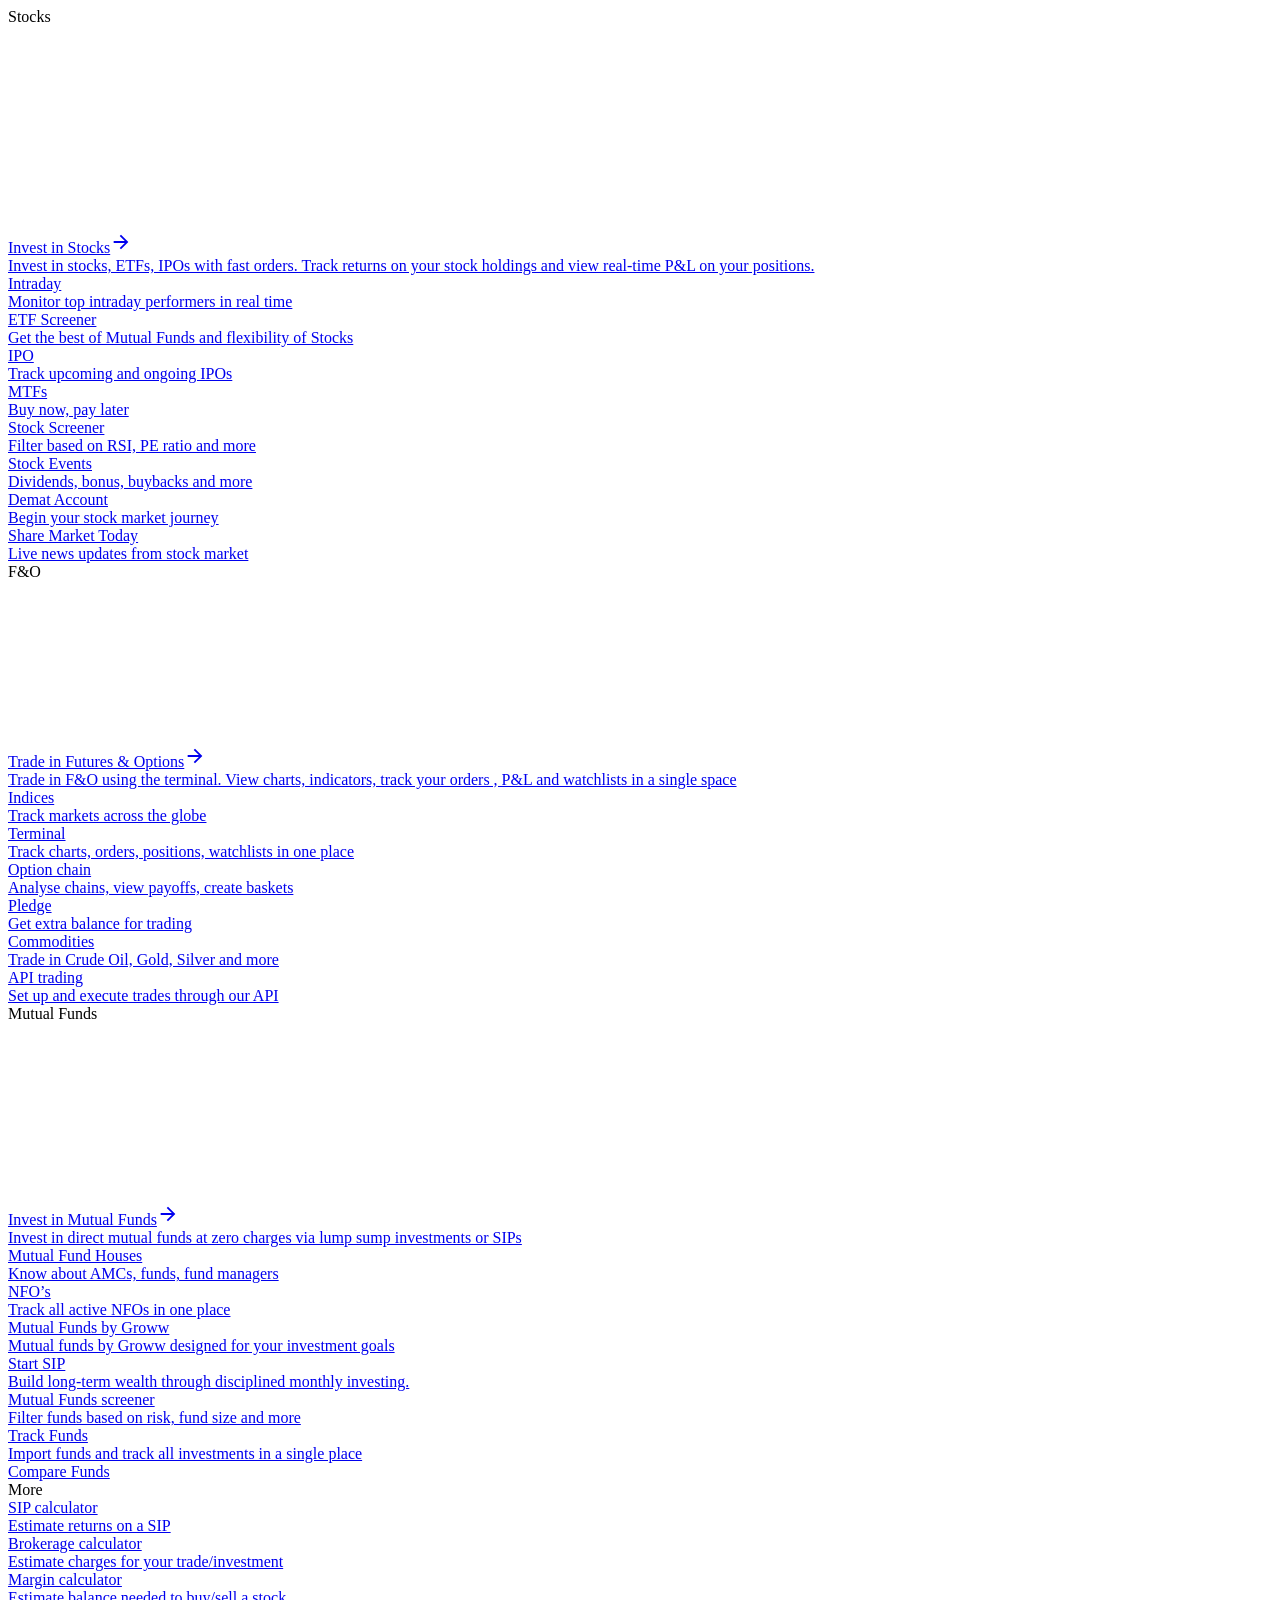
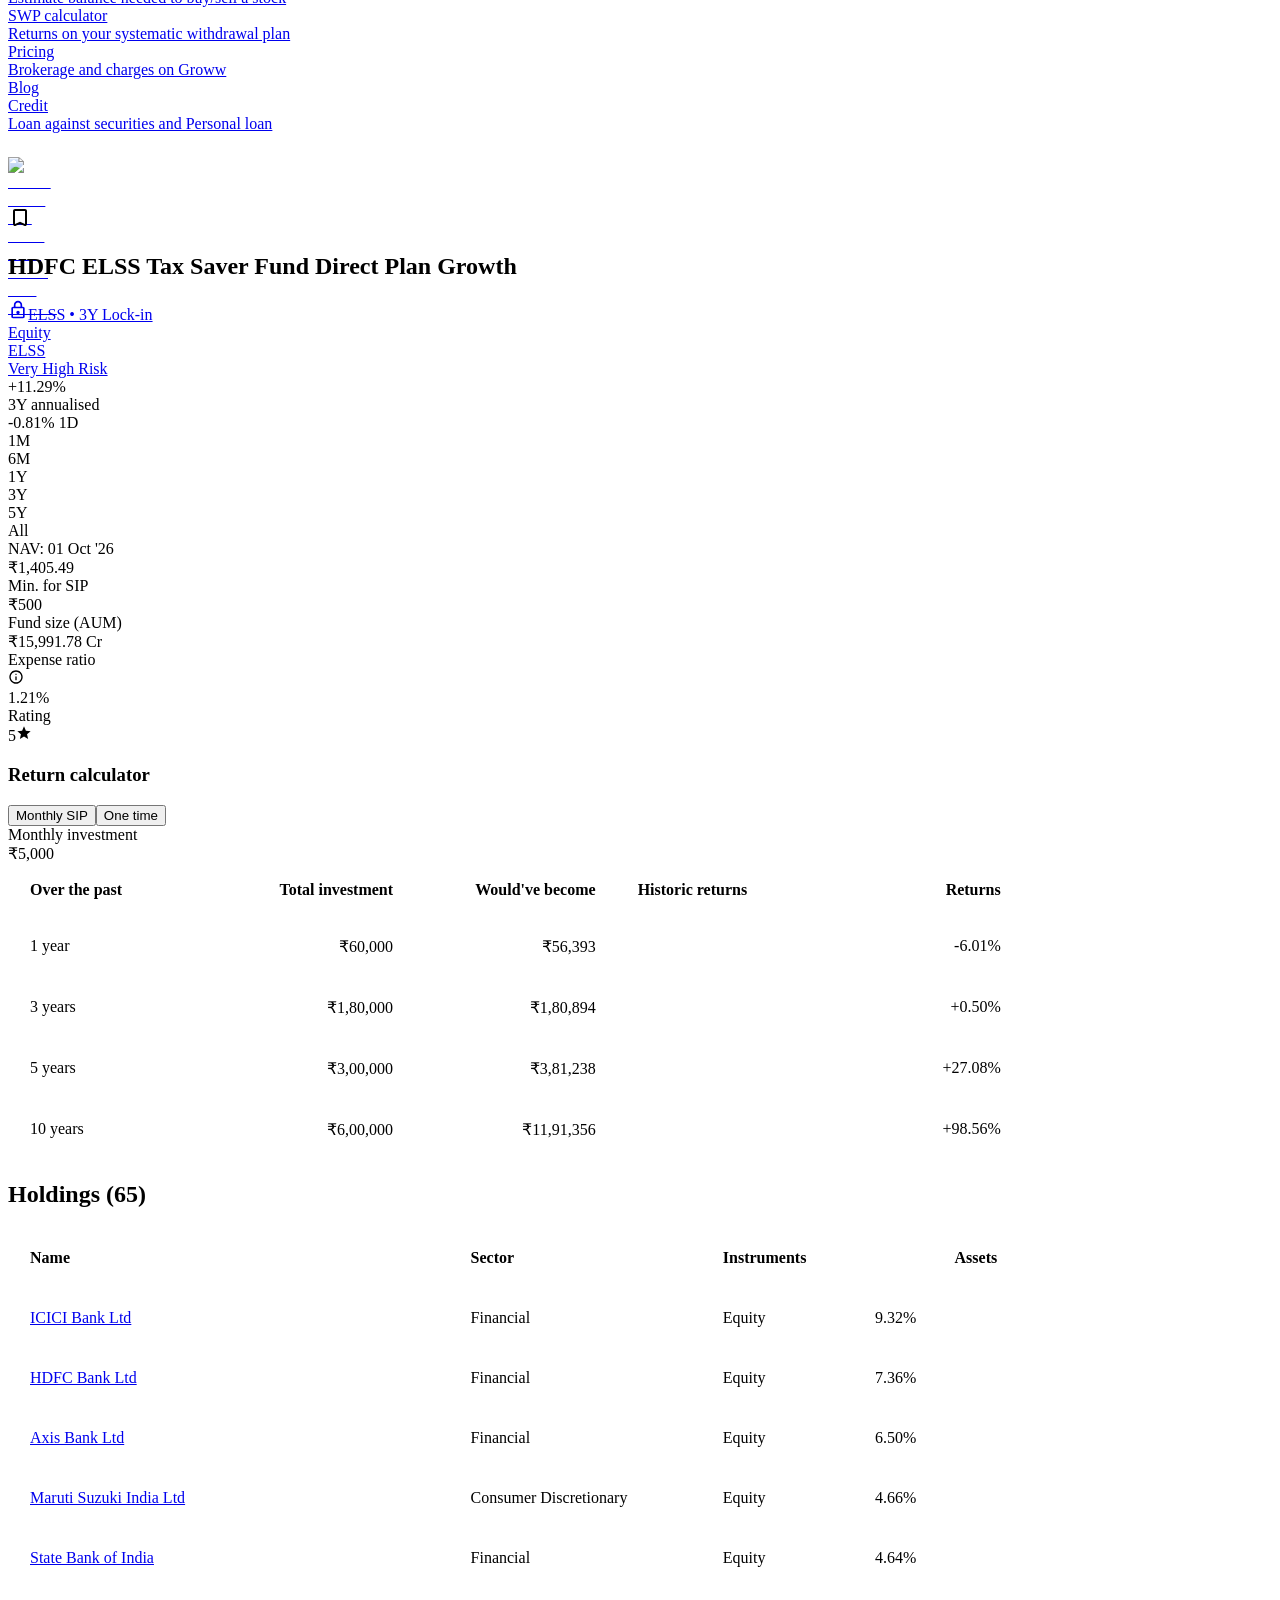
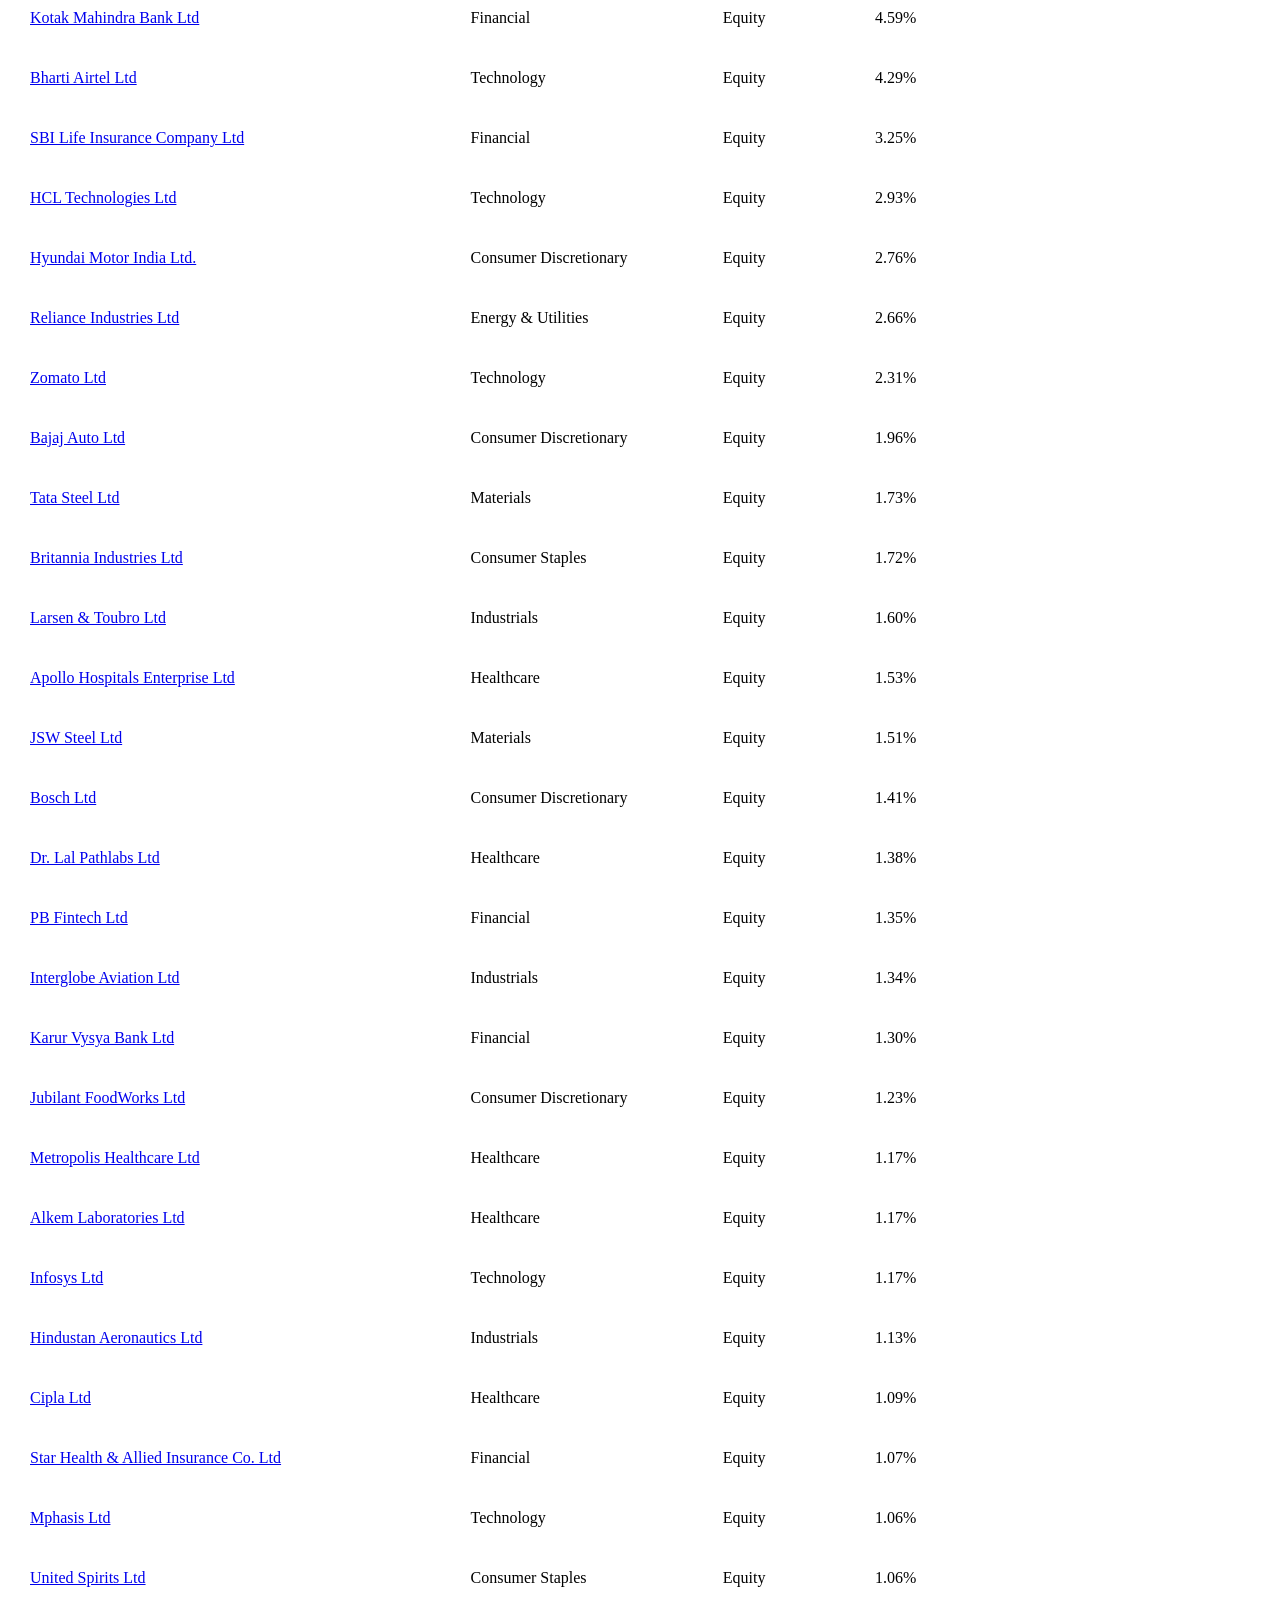
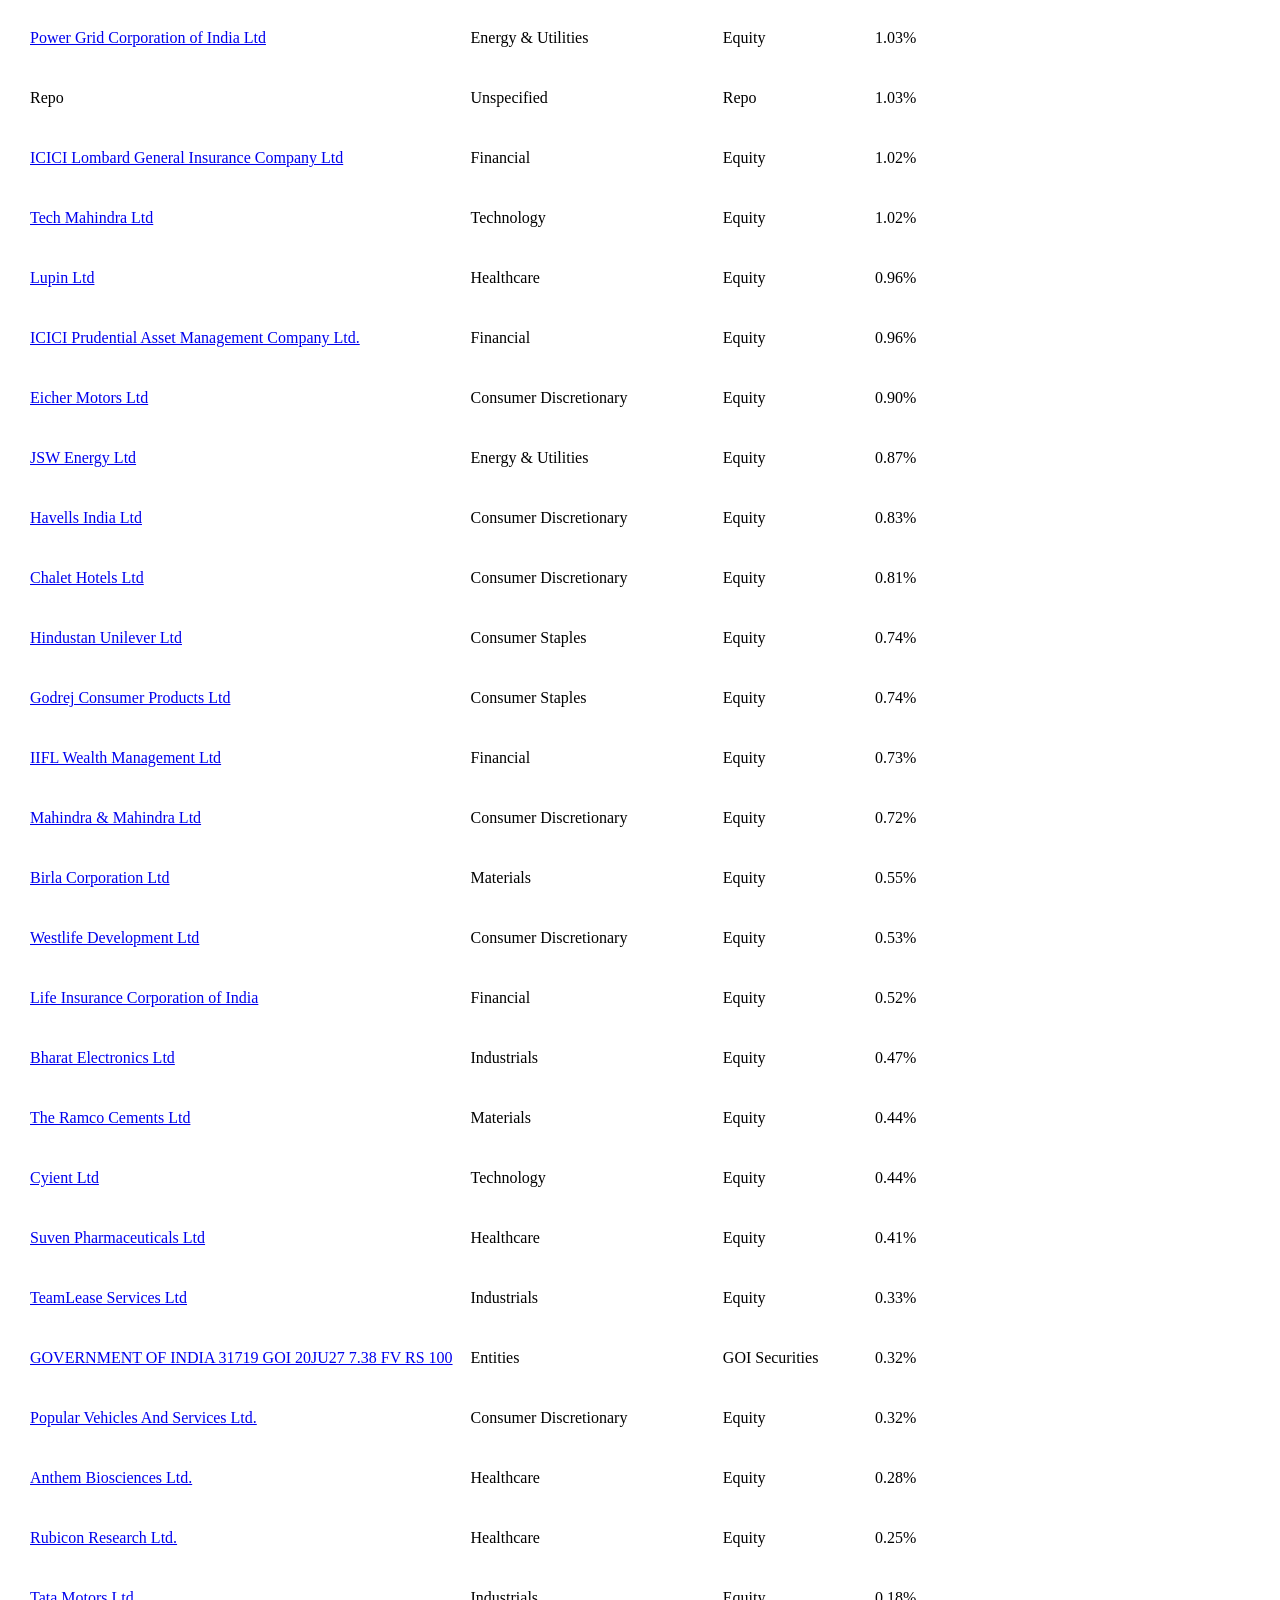
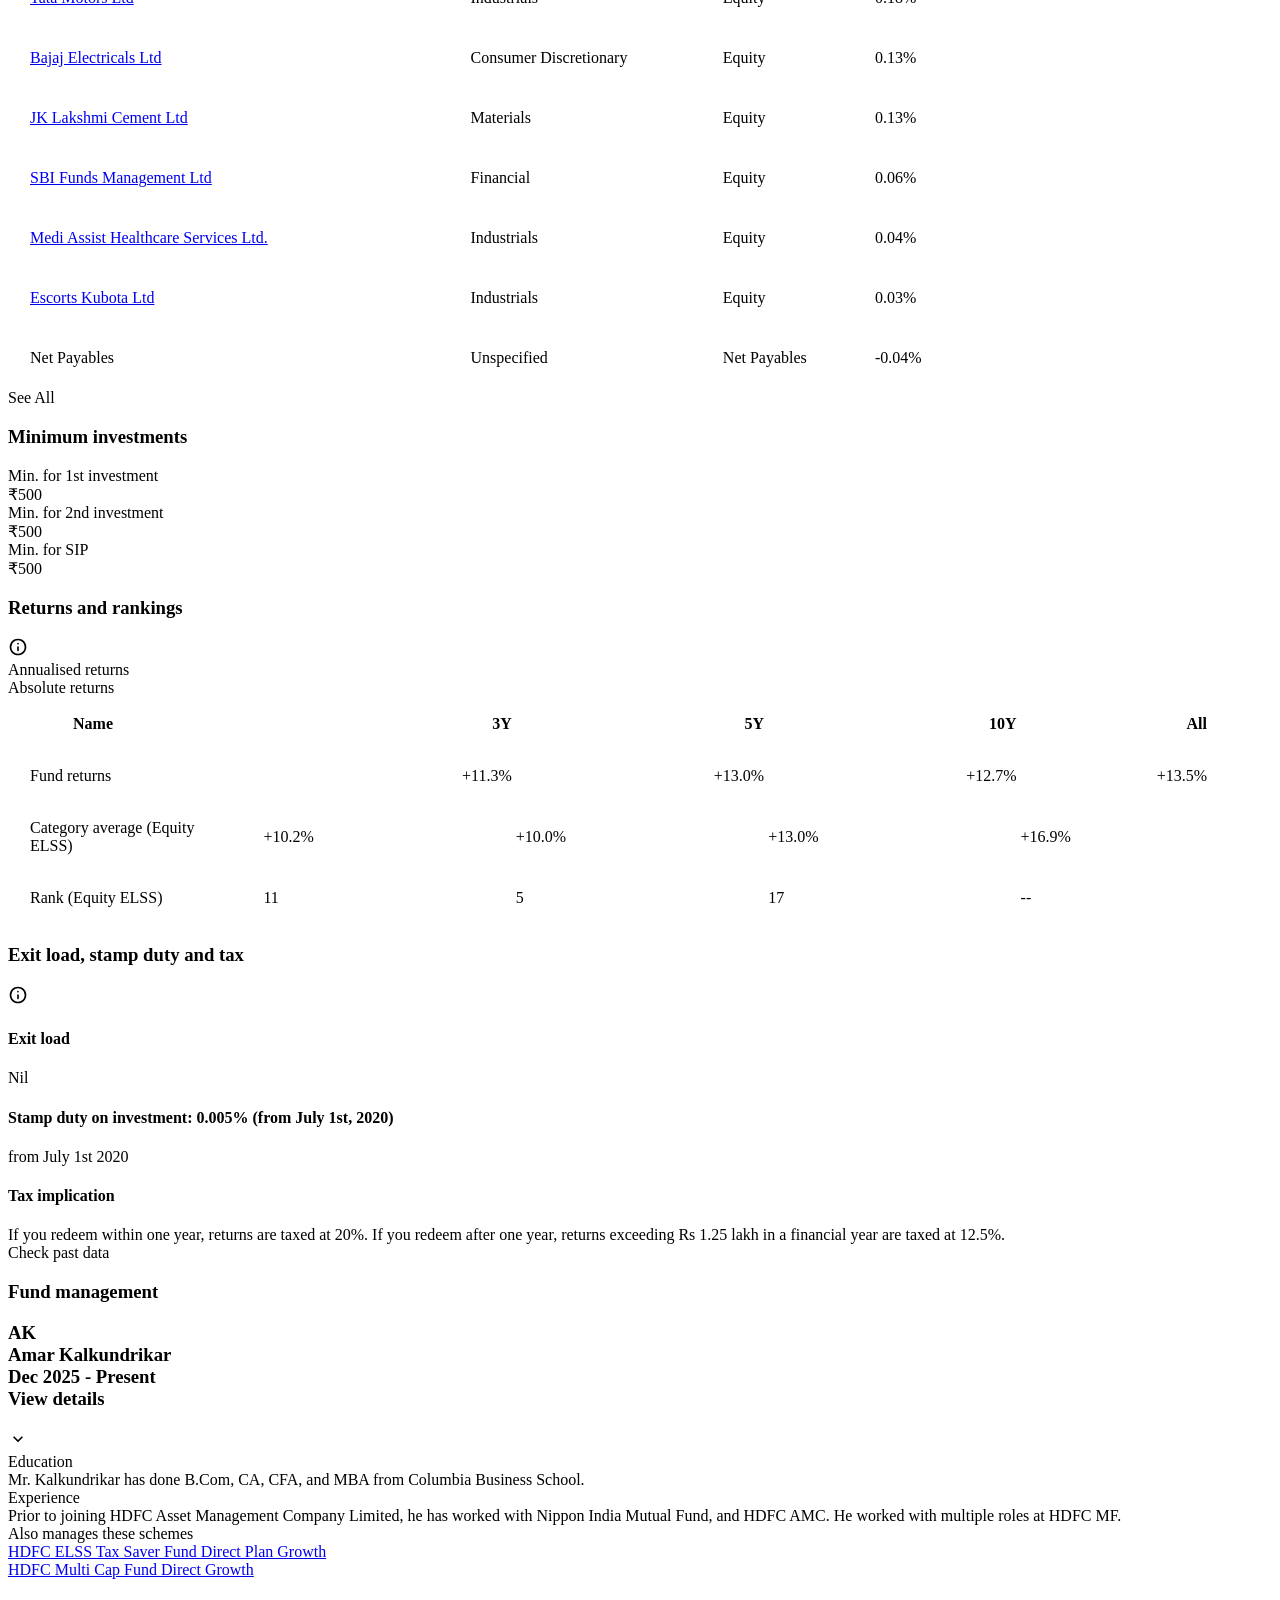
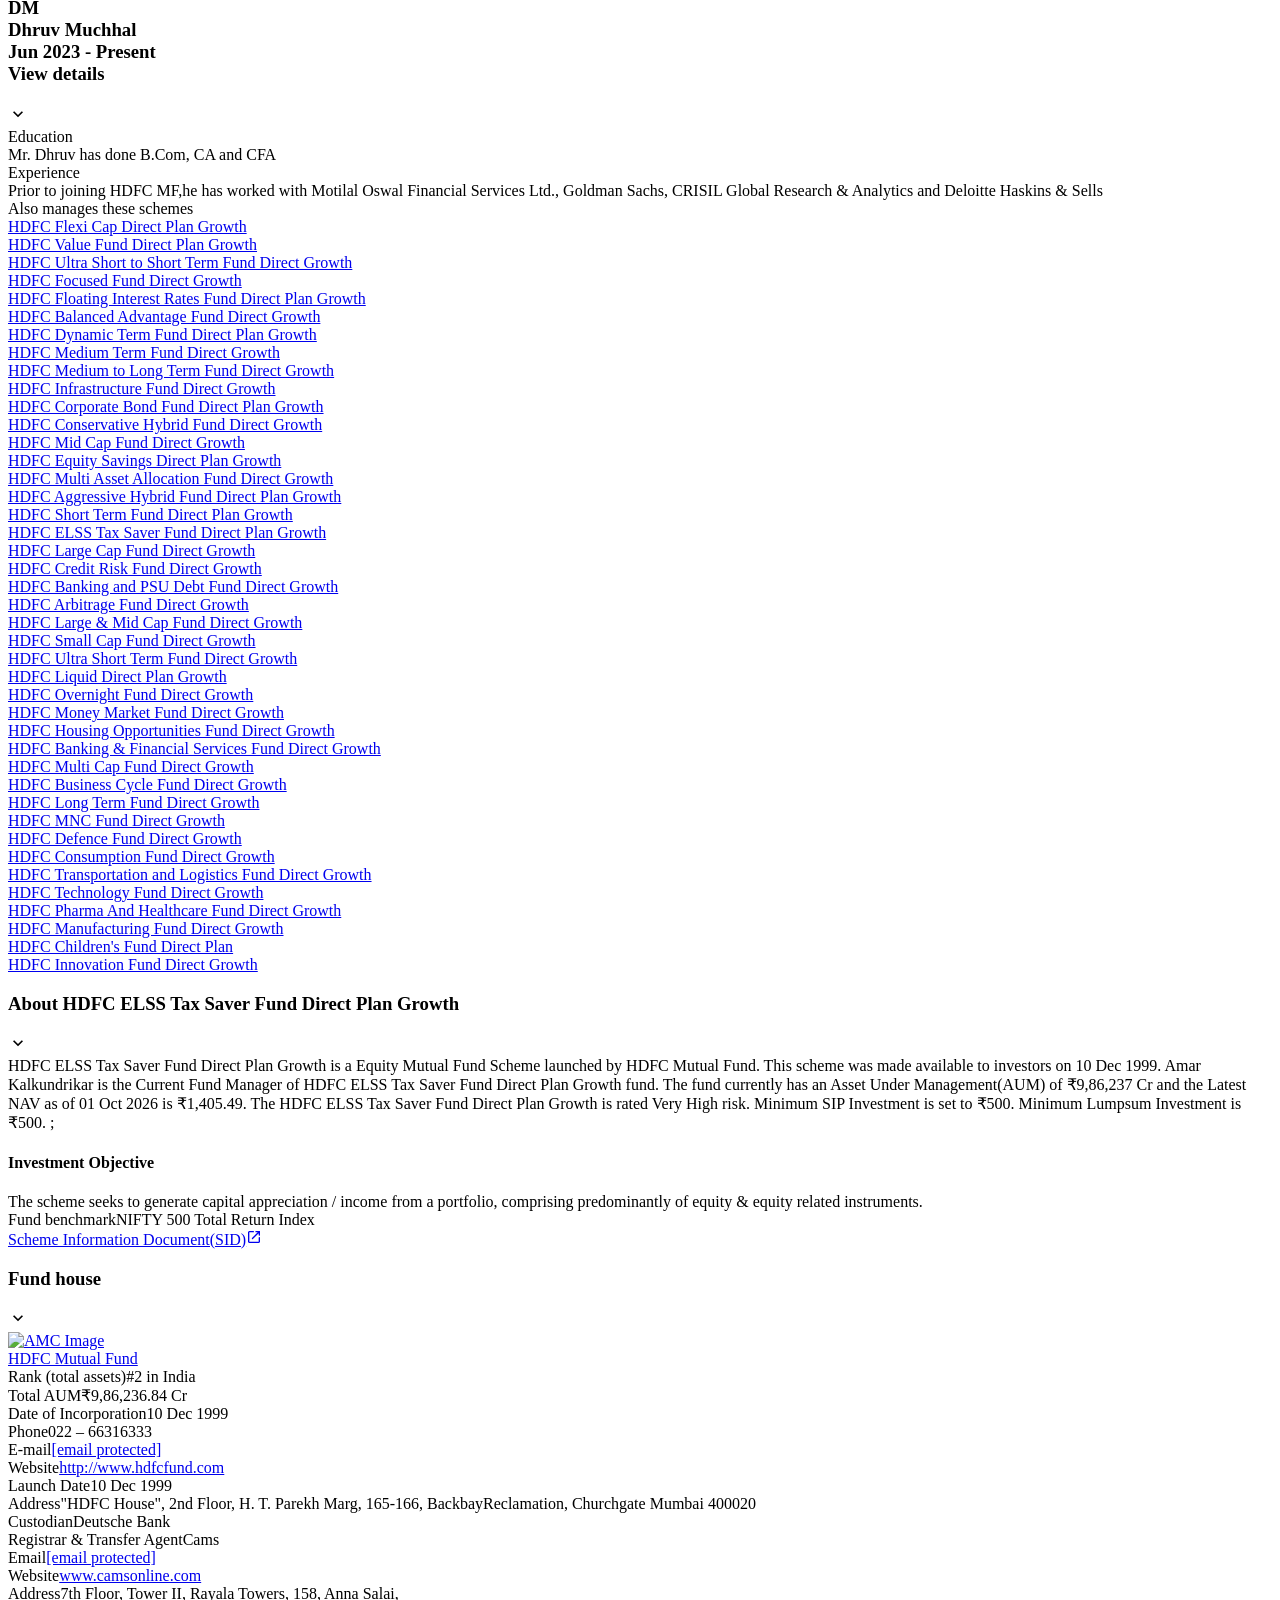
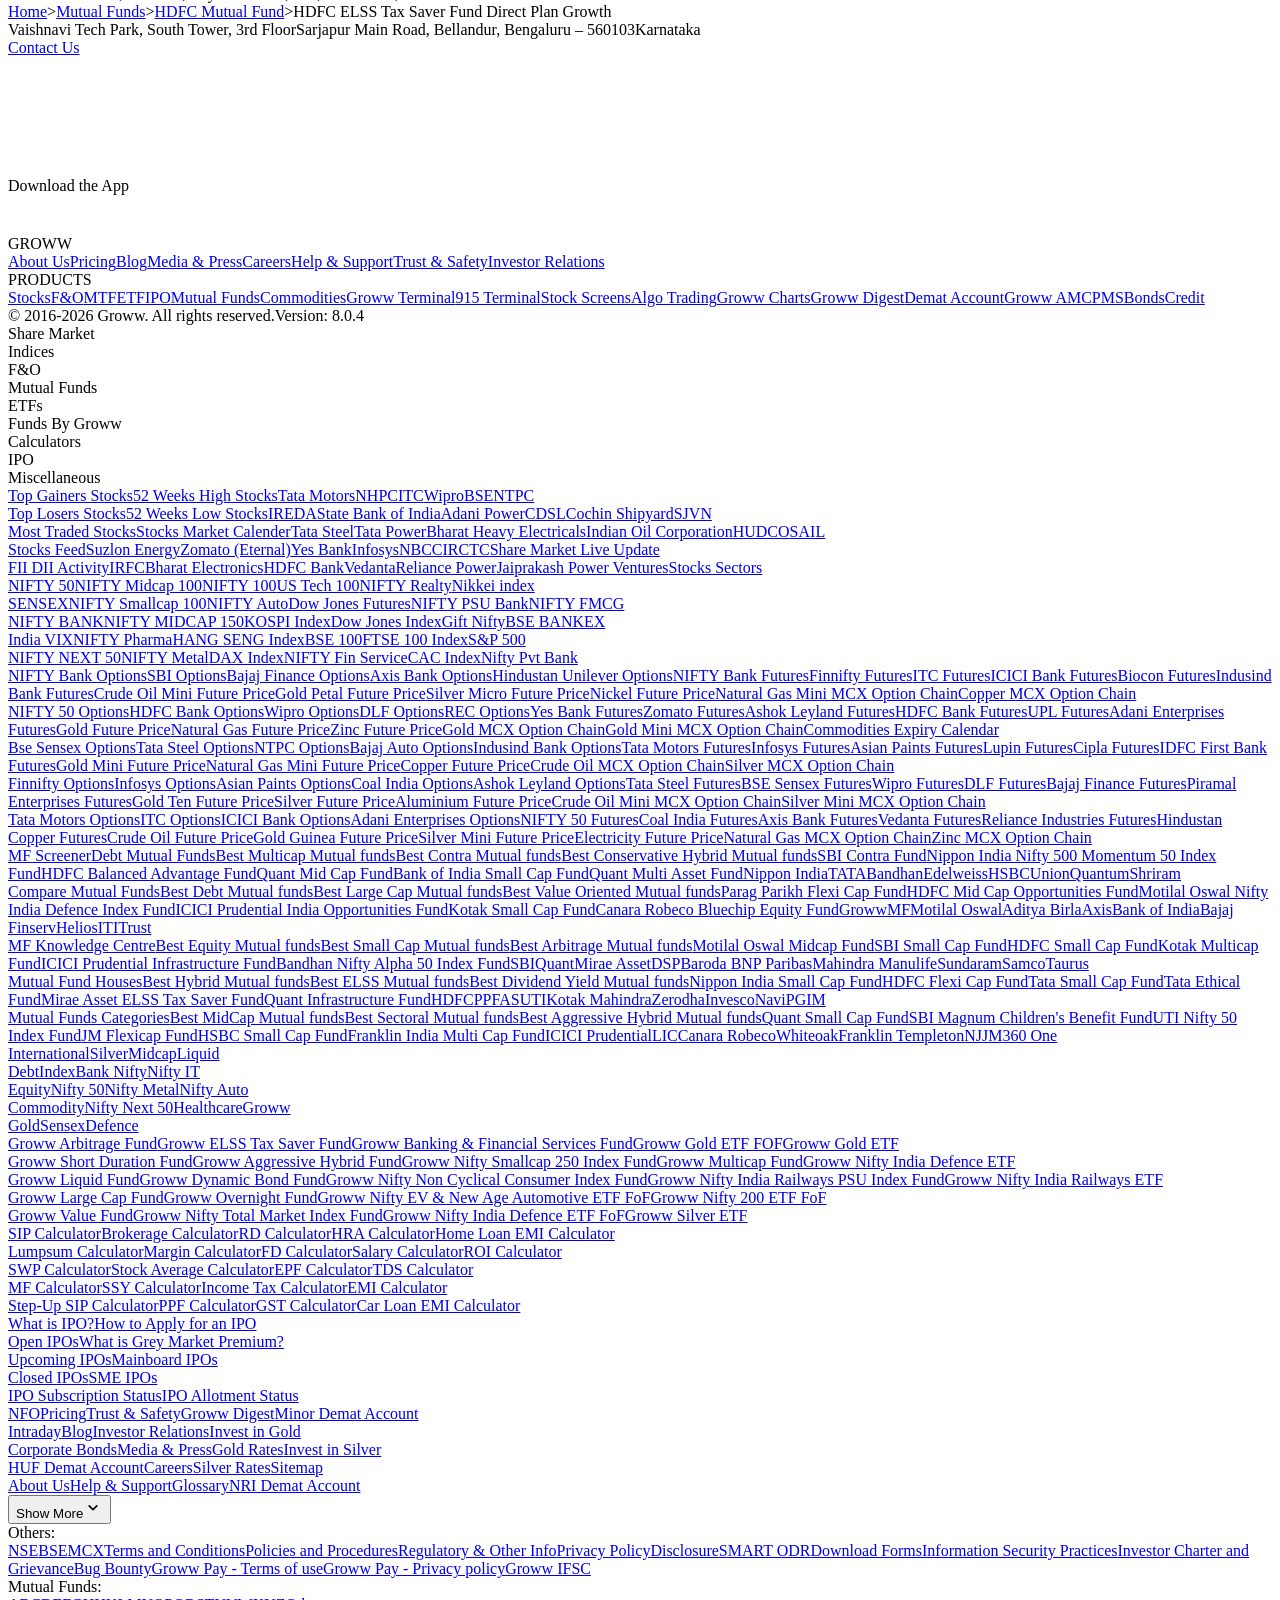
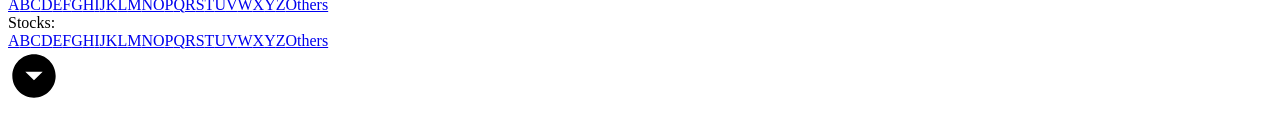
==== src/data/raw/hdfc-elss-tax-saver-fund.html @ b221eff6 "chore: refresh knowledge base data [automated]" ====
<!DOCTYPE html><html lang="en" data-theme="light" style="color-scheme:light"><head><meta charSet="utf-8" data-next-head=""/><meta name="viewport" content="width=device-width, initial-scale=1, minimum-scale=1" data-next-head=""/><link rel="icon" href="/favicon32x32-groww.ico" data-next-head=""/><title data-next-head="">HDFC ELSS Tax Saver Fund Direct Plan Growth - NAV, Mutual Fund Performance &amp; Portfolio</title><meta name="description" content="HDFC ELSS Tax Saver Fund Direct Plan Growth - Get latest NAV, SIP Returns &amp; Rankings, Ratings, Fund Performance, Portfolio, Expense Ratio, Holding Analysis, and Peers.
  Invest in HDFC ELSS - Tax Saver Fund Online with Groww." data-next-head=""/><meta name="robots" content="index" data-next-head=""/><meta name="twitter:card" content="summary_large_image" data-next-head=""/><meta name="twitter:image" content="https://groww.in/groww-logo-270.png" data-next-head=""/><meta name="twitter:description" content="HDFC ELSS Tax Saver Fund Direct Plan Growth - Get latest NAV, SIP Returns &amp; Rankings, Ratings, Fund Performance, Portfolio, Expense Ratio, Holding Analysis, and Peers.
  Invest in HDFC ELSS - Tax Saver Fund Online with Groww." data-next-head=""/><meta name="twitter:title" content="HDFC ELSS Tax Saver Fund Direct Plan Growth - NAV, Mutual Fund Performance &amp; Portfolio" data-next-head=""/><meta name="twitter:site" content="_@groww" data-next-head=""/><meta name="twitter:creator" content="_@groww" data-next-head=""/><meta itemProp="name" content="HDFC ELSS Tax Saver Fund Direct Plan Growth - NAV, Mutual Fund Performance &amp; Portfolio" data-next-head=""/><meta itemProp="description" content="HDFC ELSS Tax Saver Fund Direct Plan Growth - Get latest NAV, SIP Returns &amp; Rankings, Ratings, Fund Performance, Portfolio, Expense Ratio, Holding Analysis, and Peers.
  Invest in HDFC ELSS - Tax Saver Fund Online with Groww." data-next-head=""/><meta itemProp="image" content="https://groww.in/groww-logo-270.png" data-next-head=""/><meta property="og:locale" content="en_US" data-next-head=""/><meta property="og:type" content="website" data-next-head=""/><meta property="og:title" content="HDFC ELSS Tax Saver Fund Direct Plan Growth - NAV, Mutual Fund Performance &amp; Portfolio" data-next-head=""/><meta property="og:image" content="https://groww.in/groww-logo-270.png" data-next-head=""/><meta property="og:description" content="HDFC ELSS Tax Saver Fund Direct Plan Growth - Get latest NAV, SIP Returns &amp; Rankings, Ratings, Fund Performance, Portfolio, Expense Ratio, Holding Analysis, and Peers.
  Invest in HDFC ELSS - Tax Saver Fund Online with Groww." data-next-head=""/><meta property="og:url" content="https://groww.in/mutual-funds/hdfc-elss-tax-saver-fund-direct-plan-growth" data-next-head=""/><meta property="og:site_name" content="Groww" data-next-head=""/><link rel="publisher" href="https://plus.google.com/b/112795119140865328446/+GrowwIn?" data-next-head=""/><link rel="canonical" href="https://groww.in/mutual-funds/hdfc-elss-tax-saver-fund-direct-plan-growth" data-next-head=""/><meta property="csp-nonce" content="/BhOszEv4JuMigQlYLwUUqd0rZeav6Ug47KxWFCXnRw="/><meta http-equiv="Content-Security-Policy" content="default-src &#x27;self&#x27;; object-src &#x27;none&#x27;; block-all-mixed-content; script-src &#x27;self&#x27; &#x27;nonce-/BhOszEv4JuMigQlYLwUUqd0rZeav6Ug47KxWFCXnRw=&#x27; https://*.groww.in/ https://*.growwinfra.in/ wss://*.groww.in/ wss://groww.in/ https://*.freshchat.com/ https://connect.facebook.net/ https://*.razorpay.com/ https://d2yyd1h5u9mauk.cloudfront.net/integrations/web/v1/library/ https://storage.googleapis.com/ https://www.googletagmanager.com/ https://tagmanager.google.com https://www.google-analytics.com/ https://ssl.google-analytics.com https://stats.g.doubleclick.net/ https://googleads.g.doubleclick.net/ https://www.googleadservices.com/ https://*.google.com/ https://www.google.co.in/ https://fonts.googleapis.com/ https://www.youtube.com/ https://www.youtube.com/iframe_api https://www.youtube-nocookie.com/ https://*.ingest.sentry.io https://hv-camera-web-sg.s3-ap-southeast-1.amazonaws.com/ https://hv-central-config.s3.ap-south-1.amazonaws.com/ https://hypersnapweb.hyperverge.co/ https://microapps.onemoney.in/ https://webrd.onemoney.in/ https://unpkg.com/ https://cdnjs.cloudflare.com/ https://www.gstatic.com/ https://bat.bing.com/ https://*.appsflyer.com/ https://www.clarity.ms/ https://*.ampproject.org/ https://unified-sdk.glomopay.com/; img-src &#x27;self&#x27; data: blob: https://groww.in/ https://*.groww.in/ https://img.youtube.com/ https://i.ytimg.com https://i3.ytimg.com https://s3.amazonaws.com/cdn.freshdesk.com/ https://viewlogo.s3.amazonaws.com/ https://wchat.freshchat.com/ https://www.google-analytics.com/ https://*.googleapis.com/ https://*.googleusercontent.com/ https://www.google.com/ https://www.google-analytics.com https://www.google.com/ads/ga-audiences https://www.googletagmanager.com https://ssl.gstatic.com https://www.gstatic.com https://stats.g.doubleclick.net/ https://www.google.co.in/ads/ga-audiences https://*.ingest.sentry.io https://hv-camera-web-sg.s3-ap-southeast-1.amazonaws.com/ https://hv-central-config.s3.ap-south-1.amazonaws.com/ https://hypersnapweb.hyperverge.co/ https://microapps.onemoney.in/ https://webrd.onemoney.in/ https://*.freshdesk.com/ https://bat.bing.com/ https://www.google.co.in/pagead/ https://*.ignosis.ai/ https://*.ignosis.in/ https://*.ampproject.org/ https://*.autochartist.com/; style-src &#x27;self&#x27; https://*.groww.in/ &#x27;unsafe-inline&#x27; https://accounts.google.com https://wchat.freshchat.com/ https://fonts.googleapis.com https://*.ampproject.org/; font-src &#x27;self&#x27; https://*.groww.in/ data: https://fonts.gstatic.com; connect-src &#x27;self&#x27; data: https://*.groww.in/ https://*.growwinfra.in/ wss://*.groww.in/ wss://groww.in/ https://*.razorpay.com/ https://*.delighted.com/ https://accounts.google.com https://*.googleapis.com/ https://*.ingest.sentry.io https://hv-camera-web-sg.s3-ap-southeast-1.amazonaws.com/ https://hv-central-config.s3.ap-south-1.amazonaws.com/ https://hypersnapweb.hyperverge.co/ https://microapps.onemoney.in/ https://webrd.onemoney.in/ https://*.ampproject.org/ https://www.google-analytics.com/ https://analytics.google.com/ https://region1.analytics.google.com/ https://region1.google-analytics.com/ https://stats.g.doubleclick.net/ https://www.google.com/ https://*.glomopay.com/; frame-src &#x27;self&#x27; https://storage.googleapis.com/ https://*.google.com/ https://www.youtube.com/ https://www.facebook.com https://*.groww.in/ wss://*.groww.in/ wss://groww.in/ https://wchat.freshchat.com/ https://growwapi.firebaseapp.com/ https://www.youtube.com/embed/ https://www.youtube.com/ https://www.youtube-nocookie.com/ https://*.ingest.sentry.io https://hv-camera-web-sg.s3-ap-southeast-1.amazonaws.com/ https://hv-central-config.s3.ap-south-1.amazonaws.com/ https://hypersnapweb.hyperverge.co/ https://microapps.onemoney.in/ https://webrd.onemoney.in/ https://*.ignosis.ai/ https://*.ignosis.in/ https://*.doubleclick.net/ https://*.ampproject.org/ https://www.googletagmanager.com/ https://mfcentral.com/ https://*.mfcentral.com/ https://*.glomopay.com/; media-src https://*.groww.in/ blob: https://storage.googleapis.com/ https://*.ampproject.org/;"/><meta charSet="utf-8"/><link rel="manifest" href="/manifest.json?v=1"/><link rel="preconnect" href="https://www.googletagmanager.com"/><link rel="preconnect" href="https://www.google-analytics.com"/><link rel="preload" href="https://resources.groww.in/web-assets/font/Soehne.woff2" as="font" type="font/woff2" crossorigin="anonymous"/><link rel="preload" href="https://resources.groww.in/web-assets/font/GrowwSans-Variable.woff2" as="font" type="font/woff2" crossorigin="anonymous"/><meta name="mobile-web-app-capable" content="yes"/><meta name="apple-mobile-web-app-capable" content="yes"/><meta name="application-name" content="Groww"/><meta name="apple-mobile-web-app-title" content="Groww"/><meta name="theme-color" content="#5500eb"/><meta name="msapplication-navbutton-color" content="#5500eb"/><meta name="apple-mobile-web-app-status-bar-style" content="black-translucent"/><meta name="msapplication-starturl" content="/"/><link type="application/opensearchdescription+xml" rel="search" href="/osdd.xml?v=6"/><script nomodule="" nonce="/BhOszEv4JuMigQlYLwUUqd0rZeav6Ug47KxWFCXnRw=" src="/polyfills/core-js.min.js"></script><link data-next-font="" rel="preconnect" href="/" crossorigin="anonymous"/><script nonce="/BhOszEv4JuMigQlYLwUUqd0rZeav6Ug47KxWFCXnRw=" data-nscript="beforeInteractive" crossorigin="anonymous">
  if (Promise && !Promise.allSettled) {
  Promise.allSettled = function(promises) {
    return Promise.all(promises.map(function(promise) {
      return promise.then(function(value) {
        return { state: 'fulfilled', value: value };
      }).catch(function(reason) {
        return { state: 'rejected', reason: reason };
      });
    }));
  };
}</script><script nonce="/BhOszEv4JuMigQlYLwUUqd0rZeav6Ug47KxWFCXnRw=" data-nscript="beforeInteractive" crossorigin="anonymous">
  (function () {
    if (typeof globalThis === 'undefined') {
      if (typeof window !== 'undefined') {
        window.globalThis = window;
      } else if (typeof global !== 'undefined') {
        global.globalThis = global;
      } else if (typeof self !== 'undefined') {
        self.globalThis = self;
      }
    }
  })();
</script><link nonce="/BhOszEv4JuMigQlYLwUUqd0rZeav6Ug47KxWFCXnRw=" rel="preload" href="//assets-netstorage.groww.in/web-assets/billion_groww_desktop/prod/_next/static/css/285823a56633ae10.css" as="style" crossorigin="anonymous"/><link nonce="/BhOszEv4JuMigQlYLwUUqd0rZeav6Ug47KxWFCXnRw=" rel="stylesheet" href="//assets-netstorage.groww.in/web-assets/billion_groww_desktop/prod/_next/static/css/285823a56633ae10.css" crossorigin="anonymous" data-n-g=""/><link nonce="/BhOszEv4JuMigQlYLwUUqd0rZeav6Ug47KxWFCXnRw=" rel="preload" href="//assets-netstorage.groww.in/web-assets/billion_groww_desktop/prod/_next/static/css/25f75eab2914828e.css" as="style" crossorigin="anonymous"/><link nonce="/BhOszEv4JuMigQlYLwUUqd0rZeav6Ug47KxWFCXnRw=" rel="stylesheet" href="//assets-netstorage.groww.in/web-assets/billion_groww_desktop/prod/_next/static/css/25f75eab2914828e.css" crossorigin="anonymous"/><link nonce="/BhOszEv4JuMigQlYLwUUqd0rZeav6Ug47KxWFCXnRw=" rel="preload" href="//assets-netstorage.groww.in/web-assets/billion_groww_desktop/prod/_next/static/css/8da0eae02b824230.css" as="style" crossorigin="anonymous"/><link nonce="/BhOszEv4JuMigQlYLwUUqd0rZeav6Ug47KxWFCXnRw=" rel="stylesheet" href="//assets-netstorage.groww.in/web-assets/billion_groww_desktop/prod/_next/static/css/8da0eae02b824230.css" crossorigin="anonymous" data-n-p=""/><link nonce="/BhOszEv4JuMigQlYLwUUqd0rZeav6Ug47KxWFCXnRw=" rel="preload" href="//assets-netstorage.groww.in/web-assets/billion_groww_desktop/prod/_next/static/css/0f1ca3db4e2b5ea0.css" as="style" crossorigin="anonymous"/><link nonce="/BhOszEv4JuMigQlYLwUUqd0rZeav6Ug47KxWFCXnRw=" rel="stylesheet" href="//assets-netstorage.groww.in/web-assets/billion_groww_desktop/prod/_next/static/css/0f1ca3db4e2b5ea0.css" crossorigin="anonymous" data-n-p=""/><noscript data-n-css="/BhOszEv4JuMigQlYLwUUqd0rZeav6Ug47KxWFCXnRw="></noscript><script defer="" nonce="/BhOszEv4JuMigQlYLwUUqd0rZeav6Ug47KxWFCXnRw=" crossorigin="anonymous" nomodule="" src="//assets-netstorage.groww.in/web-assets/billion_groww_desktop/prod/_next/static/chunks/polyfills-42372ed130431b0a.js"></script><script src="//assets-netstorage.groww.in/web-assets/billion_groww_desktop/prod/_next/static/chunks/webpack-6b5cb6e1fb2ffa8a.js" nonce="/BhOszEv4JuMigQlYLwUUqd0rZeav6Ug47KxWFCXnRw=" defer="" crossorigin="anonymous"></script><script src="//assets-netstorage.groww.in/web-assets/billion_groww_desktop/prod/_next/static/chunks/framework-52ec081b3988a7cf.js" nonce="/BhOszEv4JuMigQlYLwUUqd0rZeav6Ug47KxWFCXnRw=" defer="" crossorigin="anonymous"></script><script src="//assets-netstorage.groww.in/web-assets/billion_groww_desktop/prod/_next/static/chunks/main-b82522c733c34d6f.js" nonce="/BhOszEv4JuMigQlYLwUUqd0rZeav6Ug47KxWFCXnRw=" defer="" crossorigin="anonymous"></script><script src="//assets-netstorage.groww.in/web-assets/billion_groww_desktop/prod/_next/static/chunks/pages/_app-3491eea140ac3dd8.js" nonce="/BhOszEv4JuMigQlYLwUUqd0rZeav6Ug47KxWFCXnRw=" defer="" crossorigin="anonymous"></script><script src="//assets-netstorage.groww.in/web-assets/billion_groww_desktop/prod/_next/static/chunks/c4c38dd5-77d305970dbda89d.js" nonce="/BhOszEv4JuMigQlYLwUUqd0rZeav6Ug47KxWFCXnRw=" defer="" crossorigin="anonymous"></script><script src="//assets-netstorage.groww.in/web-assets/billion_groww_desktop/prod/_next/static/chunks/38794-5ca8ad4919d1e2e0.js" nonce="/BhOszEv4JuMigQlYLwUUqd0rZeav6Ug47KxWFCXnRw=" defer="" crossorigin="anonymous"></script><script src="//assets-netstorage.groww.in/web-assets/billion_groww_desktop/prod/_next/static/chunks/87689-68fd40cf7a8b6d2f.js" nonce="/BhOszEv4JuMigQlYLwUUqd0rZeav6Ug47KxWFCXnRw=" defer="" crossorigin="anonymous"></script><script src="//assets-netstorage.groww.in/web-assets/billion_groww_desktop/prod/_next/static/chunks/20876-6dfa779c0e8853a5.js" nonce="/BhOszEv4JuMigQlYLwUUqd0rZeav6Ug47KxWFCXnRw=" defer="" crossorigin="anonymous"></script><script src="//assets-netstorage.groww.in/web-assets/billion_groww_desktop/prod/_next/static/chunks/51866-3dcf4541e264bcf6.js" nonce="/BhOszEv4JuMigQlYLwUUqd0rZeav6Ug47KxWFCXnRw=" defer="" crossorigin="anonymous"></script><script src="//assets-netstorage.groww.in/web-assets/billion_groww_desktop/prod/_next/static/chunks/55549-410aaf0729e7192e.js" nonce="/BhOszEv4JuMigQlYLwUUqd0rZeav6Ug47KxWFCXnRw=" defer="" crossorigin="anonymous"></script><script src="//assets-netstorage.groww.in/web-assets/billion_groww_desktop/prod/_next/static/chunks/57391-ebb3439c64d2011c.js" nonce="/BhOszEv4JuMigQlYLwUUqd0rZeav6Ug47KxWFCXnRw=" defer="" crossorigin="anonymous"></script><script src="//assets-netstorage.groww.in/web-assets/billion_groww_desktop/prod/_next/static/chunks/23010-551b01b634169c3d.js" nonce="/BhOszEv4JuMigQlYLwUUqd0rZeav6Ug47KxWFCXnRw=" defer="" crossorigin="anonymous"></script><script src="//assets-netstorage.groww.in/web-assets/billion_groww_desktop/prod/_next/static/chunks/7624-91d9da413cf68dac.js" nonce="/BhOszEv4JuMigQlYLwUUqd0rZeav6Ug47KxWFCXnRw=" defer="" crossorigin="anonymous"></script><script src="//assets-netstorage.groww.in/web-assets/billion_groww_desktop/prod/_next/static/chunks/5471-95659d49bf720b6d.js" nonce="/BhOszEv4JuMigQlYLwUUqd0rZeav6Ug47KxWFCXnRw=" defer="" crossorigin="anonymous"></script><script src="//assets-netstorage.groww.in/web-assets/billion_groww_desktop/prod/_next/static/chunks/5888-5103eb75cfb1dac5.js" nonce="/BhOszEv4JuMigQlYLwUUqd0rZeav6Ug47KxWFCXnRw=" defer="" crossorigin="anonymous"></script><script src="//assets-netstorage.groww.in/web-assets/billion_groww_desktop/prod/_next/static/chunks/19876-95fb7238ae1e69c5.js" nonce="/BhOszEv4JuMigQlYLwUUqd0rZeav6Ug47KxWFCXnRw=" defer="" crossorigin="anonymous"></script><script src="//assets-netstorage.groww.in/web-assets/billion_groww_desktop/prod/_next/static/chunks/58875-3430a82c6347009c.js" nonce="/BhOszEv4JuMigQlYLwUUqd0rZeav6Ug47KxWFCXnRw=" defer="" crossorigin="anonymous"></script><script src="//assets-netstorage.groww.in/web-assets/billion_groww_desktop/prod/_next/static/chunks/8478-47adb97ff16b69f0.js" nonce="/BhOszEv4JuMigQlYLwUUqd0rZeav6Ug47KxWFCXnRw=" defer="" crossorigin="anonymous"></script><script src="//assets-netstorage.groww.in/web-assets/billion_groww_desktop/prod/_next/static/chunks/89930-2c37e7c22b687b5f.js" nonce="/BhOszEv4JuMigQlYLwUUqd0rZeav6Ug47KxWFCXnRw=" defer="" crossorigin="anonymous"></script><script src="//assets-netstorage.groww.in/web-assets/billion_groww_desktop/prod/_next/static/chunks/74732-40b64ee71eb4c9e0.js" nonce="/BhOszEv4JuMigQlYLwUUqd0rZeav6Ug47KxWFCXnRw=" defer="" crossorigin="anonymous"></script><script src="//assets-netstorage.groww.in/web-assets/billion_groww_desktop/prod/_next/static/chunks/68981-1e2507a7cc1c33f9.js" nonce="/BhOszEv4JuMigQlYLwUUqd0rZeav6Ug47KxWFCXnRw=" defer="" crossorigin="anonymous"></script><script src="//assets-netstorage.groww.in/web-assets/billion_groww_desktop/prod/_next/static/chunks/43449-26de447b0e2b534a.js" nonce="/BhOszEv4JuMigQlYLwUUqd0rZeav6Ug47KxWFCXnRw=" defer="" crossorigin="anonymous"></script><script src="//assets-netstorage.groww.in/web-assets/billion_groww_desktop/prod/_next/static/chunks/11833-ae4f3ebd1fb0c331.js" nonce="/BhOszEv4JuMigQlYLwUUqd0rZeav6Ug47KxWFCXnRw=" defer="" crossorigin="anonymous"></script><script src="//assets-netstorage.groww.in/web-assets/billion_groww_desktop/prod/_next/static/chunks/90904-3b5b9b4dfd85f0ba.js" nonce="/BhOszEv4JuMigQlYLwUUqd0rZeav6Ug47KxWFCXnRw=" defer="" crossorigin="anonymous"></script><script src="//assets-netstorage.groww.in/web-assets/billion_groww_desktop/prod/_next/static/chunks/10592-8e65e80ab8916893.js" nonce="/BhOszEv4JuMigQlYLwUUqd0rZeav6Ug47KxWFCXnRw=" defer="" crossorigin="anonymous"></script><script src="//assets-netstorage.groww.in/web-assets/billion_groww_desktop/prod/_next/static/chunks/68112-67955b26bada2f19.js" nonce="/BhOszEv4JuMigQlYLwUUqd0rZeav6Ug47KxWFCXnRw=" defer="" crossorigin="anonymous"></script><script src="//assets-netstorage.groww.in/web-assets/billion_groww_desktop/prod/_next/static/chunks/4232-c995193c45a47672.js" nonce="/BhOszEv4JuMigQlYLwUUqd0rZeav6Ug47KxWFCXnRw=" defer="" crossorigin="anonymous"></script><script src="//assets-netstorage.groww.in/web-assets/billion_groww_desktop/prod/_next/static/chunks/67823-e7da1ad004bee9f7.js" nonce="/BhOszEv4JuMigQlYLwUUqd0rZeav6Ug47KxWFCXnRw=" defer="" crossorigin="anonymous"></script><script src="//assets-netstorage.groww.in/web-assets/billion_groww_desktop/prod/_next/static/chunks/14132-27271ffb7c0cc6dd.js" nonce="/BhOszEv4JuMigQlYLwUUqd0rZeav6Ug47KxWFCXnRw=" defer="" crossorigin="anonymous"></script><script src="//assets-netstorage.groww.in/web-assets/billion_groww_desktop/prod/_next/static/chunks/31329-e003b7cf1ae695eb.js" nonce="/BhOszEv4JuMigQlYLwUUqd0rZeav6Ug47KxWFCXnRw=" defer="" crossorigin="anonymous"></script><script src="//assets-netstorage.groww.in/web-assets/billion_groww_desktop/prod/_next/static/chunks/6378-ed73e280cec1cb73.js" nonce="/BhOszEv4JuMigQlYLwUUqd0rZeav6Ug47KxWFCXnRw=" defer="" crossorigin="anonymous"></script><script src="//assets-netstorage.groww.in/web-assets/billion_groww_desktop/prod/_next/static/chunks/25896-773f94a8f04197a6.js" nonce="/BhOszEv4JuMigQlYLwUUqd0rZeav6Ug47KxWFCXnRw=" defer="" crossorigin="anonymous"></script><script src="//assets-netstorage.groww.in/web-assets/billion_groww_desktop/prod/_next/static/chunks/pages/mutual-funds/%5BsearchId%5D-7cac8285ad8013eb.js" nonce="/BhOszEv4JuMigQlYLwUUqd0rZeav6Ug47KxWFCXnRw=" defer="" crossorigin="anonymous"></script><script src="//assets-netstorage.groww.in/web-assets/billion_groww_desktop/prod/_next/static/IOvPD2DTFwFCA4gtmglih/_buildManifest.js" nonce="/BhOszEv4JuMigQlYLwUUqd0rZeav6Ug47KxWFCXnRw=" defer="" crossorigin="anonymous"></script><script src="//assets-netstorage.groww.in/web-assets/billion_groww_desktop/prod/_next/static/IOvPD2DTFwFCA4gtmglih/_ssgManifest.js" nonce="/BhOszEv4JuMigQlYLwUUqd0rZeav6Ug47KxWFCXnRw=" defer="" crossorigin="anonymous"></script></head><body><div id="__next"><div class="lne123Loader"></div><div id="root"><div class=" header2025_headerContainer__WqMf9 bgHeader"><div class="row mainDiv width100" style="border-bottom:1px solid var(--border-primary)"><div class="loggedOut_navContainer__h99vu absolute-center vspace-between web-align false"><div class="absolute-center loggedOut_leftContainer__qKr3O"><div class="loggedOut_marginBottom4__EmG4W cur-po"></div><div class="absolute-center"><div class="bodyLargeHeavy contentSecondary flex absolute-center"><div class="absolute-center loggedOut_navItem__gjbia "><span class="cur-po">Stocks</span></div><div class="loggedOut_hoverDiv__aVsCI borderPrimary"><div class="dropdownUI_dropdownContainer___FvdC flex"><a class="dropdownUI_dropdownSection1__Gql_w width100 absolute-center flex-column" href="/stocks"><div class="absolute-center dropdownUI_dropdownMinHeight__P5uZe"><div class="lazyload-wrapper "><div style="height:205px" class="lazyload-placeholder"></div></div></div><div class="flex flex-column"><div class="bodyLargeHeavy contentPrimary absolute-center dropdownUI_dropdownHeading__i9Nxv">Invest in Stocks<svg xmlns="http://www.w3.org/2000/svg" viewBox="0 0 24 24" fill="currentColor" height="22" width="22"><path fill="none" d="M0 0h24v24H0z"></path><path d="m12 4-1.41 1.41L16.17 11H4v2h12.17l-5.58 5.59L12 20l8-8z"></path></svg></div><div class="bodyBase contentSecondary dropdownUI_dropdownSubHeading__w7vpz">Invest in stocks, ETFs, IPOs with fast orders. Track returns on your stock holdings and view real-time P&amp;L on your positions.</div></div></a><div class="dropdownUI_dropdownDivider__TJ2iA absolute-center borderPrimary"></div><div class="dropdownUI_dropdownSection2__C0CDh false flex flex-column"><a class="bodyLargeHeavy contentPrimary backgroundTransparentHover absolute-center dropdownUI_dropdownSection2Item__HAq3_" href="/stocks/intraday"><span class="absolute-center contentSecondary"></span><div class="flex flex-column"><div class="bodyLargeHeavy contentPrimary dropdownUI_dropdownHeading__i9Nxv">Intraday</div><div class="bodyBase contentSecondary dropdownUI_dropdownSubHeading__w7vpz">Monitor top intraday performers in real time</div></div></a><a class="bodyLargeHeavy contentPrimary backgroundTransparentHover absolute-center dropdownUI_dropdownSection2Item__HAq3_" href="/etfs"><span class="absolute-center contentSecondary"></span><div class="flex flex-column"><div class="bodyLargeHeavy contentPrimary dropdownUI_dropdownHeading__i9Nxv">ETF Screener</div><div class="bodyBase contentSecondary dropdownUI_dropdownSubHeading__w7vpz">Get the best of Mutual Funds and flexibility of Stocks</div></div></a><a class="bodyLargeHeavy contentPrimary backgroundTransparentHover absolute-center dropdownUI_dropdownSection2Item__HAq3_" href="/ipo"><span class="absolute-center contentSecondary"></span><div class="flex flex-column"><div class="bodyLargeHeavy contentPrimary dropdownUI_dropdownHeading__i9Nxv">IPO</div><div class="bodyBase contentSecondary dropdownUI_dropdownSubHeading__w7vpz">Track upcoming and ongoing IPOs</div></div></a><a class="bodyLargeHeavy contentPrimary backgroundTransparentHover absolute-center dropdownUI_dropdownSection2Item__HAq3_" href="/stocks/mtf"><span class="absolute-center contentSecondary"></span><div class="flex flex-column"><div class="bodyLargeHeavy contentPrimary dropdownUI_dropdownHeading__i9Nxv">MTFs</div><div class="bodyBase contentSecondary dropdownUI_dropdownSubHeading__w7vpz">Buy now, pay later</div></div></a></div><div class="dropdownUI_dropdownDivider__TJ2iA absolute-center borderPrimary"></div><div class="dropdownUI_dropdownSection2__C0CDh flex flex-column"><a class="bodyLargeHeavy contentPrimary backgroundTransparentHover absolute-center dropdownUI_dropdownSection2Item__HAq3_" href="/stocks/filter"><span class="absolute-center contentSecondary"></span><div class="flex flex-column"><div class="bodyLargeHeavy contentPrimary dropdownUI_dropdownHeading__i9Nxv">Stock Screener</div><div class="bodyBase contentSecondary dropdownUI_dropdownSubHeading__w7vpz">Filter based on RSI, PE ratio and more</div></div></a><a class="bodyLargeHeavy contentPrimary backgroundTransparentHover absolute-center dropdownUI_dropdownSection2Item__HAq3_" href="/stocks/calendar"><span class="absolute-center contentSecondary"></span><div class="flex flex-column"><div class="bodyLargeHeavy contentPrimary dropdownUI_dropdownHeading__i9Nxv">Stock Events</div><div class="bodyBase contentSecondary dropdownUI_dropdownSubHeading__w7vpz">Dividends, bonus, buybacks and more</div></div></a><a class="bodyLargeHeavy contentPrimary backgroundTransparentHover absolute-center dropdownUI_dropdownSection2Item__HAq3_" href="/open-demat-account"><span class="absolute-center contentSecondary"></span><div class="flex flex-column"><div class="bodyLargeHeavy contentPrimary dropdownUI_dropdownHeading__i9Nxv">Demat Account</div><div class="bodyBase contentSecondary dropdownUI_dropdownSubHeading__w7vpz">Begin your stock market journey</div></div></a><a class="bodyLargeHeavy contentPrimary backgroundTransparentHover absolute-center dropdownUI_dropdownSection2Item__HAq3_" href="/share-market-today"><span class="absolute-center contentSecondary"></span><div class="flex flex-column"><div class="bodyLargeHeavy contentPrimary dropdownUI_dropdownHeading__i9Nxv">Share Market Today</div><div class="bodyBase contentSecondary dropdownUI_dropdownSubHeading__w7vpz">Live news updates from stock market</div></div></a></div></div></div></div><div class="bodyLargeHeavy contentSecondary flex absolute-center"><div class="absolute-center loggedOut_navItem__gjbia "><span class="cur-po">F&amp;O</span></div><div class="loggedOut_hoverDiv__aVsCI borderPrimary"><div class="dropdownUI_dropdownContainer___FvdC flex"><a class="dropdownUI_dropdownSection1__Gql_w width100 absolute-center flex-column" href="/futures-and-options"><div class="absolute-center dropdownUI_dropdownMinHeight__P5uZe"><div class="lazyload-wrapper "><div style="height:163.8px" class="lazyload-placeholder"></div></div></div><div class="flex flex-column"><div class="bodyLargeHeavy contentPrimary absolute-center dropdownUI_dropdownHeading__i9Nxv">Trade in Futures &amp; Options<svg xmlns="http://www.w3.org/2000/svg" viewBox="0 0 24 24" fill="currentColor" height="22" width="22"><path fill="none" d="M0 0h24v24H0z"></path><path d="m12 4-1.41 1.41L16.17 11H4v2h12.17l-5.58 5.59L12 20l8-8z"></path></svg></div><div class="bodyBase contentSecondary dropdownUI_dropdownSubHeading__w7vpz">Trade in F&amp;O using the terminal. View charts, indicators, track your orders , P&amp;L and watchlists in a single space</div></div></a><div class="dropdownUI_dropdownDivider__TJ2iA absolute-center borderPrimary"></div><div class="dropdownUI_dropdownSection2__C0CDh false flex flex-column"><a class="bodyLargeHeavy contentPrimary backgroundTransparentHover absolute-center dropdownUI_dropdownSection2Item__HAq3_" href="/indices"><span class="absolute-center contentSecondary"></span><div class="flex flex-column"><div class="bodyLargeHeavy contentPrimary dropdownUI_dropdownHeading__i9Nxv">Indices</div><div class="bodyBase contentSecondary dropdownUI_dropdownSubHeading__w7vpz">Track markets across the globe</div></div></a><a class="bodyLargeHeavy contentPrimary backgroundTransparentHover absolute-center dropdownUI_dropdownSection2Item__HAq3_" href="/charts"><span class="absolute-center contentSecondary"></span><div class="flex flex-column"><div class="bodyLargeHeavy contentPrimary dropdownUI_dropdownHeading__i9Nxv">Terminal</div><div class="bodyBase contentSecondary dropdownUI_dropdownSubHeading__w7vpz">Track charts, orders, positions, watchlists in one place</div></div></a><a class="bodyLargeHeavy contentPrimary backgroundTransparentHover absolute-center dropdownUI_dropdownSection2Item__HAq3_" href="/options/nifty"><span class="absolute-center contentSecondary"></span><div class="flex flex-column"><div class="bodyLargeHeavy contentPrimary dropdownUI_dropdownHeading__i9Nxv">Option chain</div><div class="bodyBase contentSecondary dropdownUI_dropdownSubHeading__w7vpz">Analyse chains, view payoffs, create baskets</div></div></a></div><div class="dropdownUI_dropdownDivider__TJ2iA absolute-center borderPrimary"></div><div class="dropdownUI_dropdownSection2__C0CDh flex flex-column"><a class="bodyLargeHeavy contentPrimary backgroundTransparentHover absolute-center dropdownUI_dropdownSection2Item__HAq3_" href="/available-for-pledge"><span class="absolute-center contentSecondary"></span><div class="flex flex-column"><div class="bodyLargeHeavy contentPrimary dropdownUI_dropdownHeading__i9Nxv">Pledge</div><div class="bodyBase contentSecondary dropdownUI_dropdownSubHeading__w7vpz">Get extra balance for trading</div></div></a><a class="bodyLargeHeavy contentPrimary backgroundTransparentHover absolute-center dropdownUI_dropdownSection2Item__HAq3_" href="/commodities"><span class="absolute-center contentSecondary"></span><div class="flex flex-column"><div class="bodyLargeHeavy contentPrimary dropdownUI_dropdownHeading__i9Nxv">Commodities</div><div class="bodyBase contentSecondary dropdownUI_dropdownSubHeading__w7vpz">Trade in Crude Oil, Gold, Silver and more</div></div></a><a class="bodyLargeHeavy contentPrimary backgroundTransparentHover absolute-center dropdownUI_dropdownSection2Item__HAq3_" href="/trade-api"><span class="absolute-center contentSecondary"></span><div class="flex flex-column"><div class="bodyLargeHeavy contentPrimary dropdownUI_dropdownHeading__i9Nxv">API trading</div><div class="bodyBase contentSecondary dropdownUI_dropdownSubHeading__w7vpz">Set up and execute trades through our API</div></div></a></div></div></div></div><div class="bodyLargeHeavy contentSecondary flex absolute-center"><div class="absolute-center loggedOut_navItem__gjbia loggedOut_navItemSecondLast__dBn7a"><span class="cur-po">Mutual Funds</span></div><div class="loggedOut_hoverDiv__aVsCI borderPrimary"><div class="dropdownUI_dropdownContainer___FvdC flex"><a class="dropdownUI_dropdownSection1__Gql_w width100 absolute-center flex-column" href="/mutual-funds"><div class="absolute-center dropdownUI_dropdownMinHeight__P5uZe"><div class="lazyload-wrapper "><div style="height:180.6px" class="lazyload-placeholder"></div></div></div><div class="flex flex-column"><div class="bodyLargeHeavy contentPrimary absolute-center dropdownUI_dropdownHeading__i9Nxv">Invest in Mutual Funds<svg xmlns="http://www.w3.org/2000/svg" viewBox="0 0 24 24" fill="currentColor" height="22" width="22"><path fill="none" d="M0 0h24v24H0z"></path><path d="m12 4-1.41 1.41L16.17 11H4v2h12.17l-5.58 5.59L12 20l8-8z"></path></svg></div><div class="bodyBase contentSecondary dropdownUI_dropdownSubHeading__w7vpz">Invest in direct mutual funds at zero charges via lump sump investments or SIPs</div></div></a><div class="dropdownUI_dropdownDivider__TJ2iA absolute-center borderPrimary"></div><div class="dropdownUI_dropdownSection2__C0CDh false flex flex-column"><a class="bodyLargeHeavy contentPrimary backgroundTransparentHover absolute-center dropdownUI_dropdownSection2Item__HAq3_" href="/mutual-funds/amc"><span class="absolute-center contentSecondary"></span><div class="flex flex-column"><div class="bodyLargeHeavy contentPrimary dropdownUI_dropdownHeading__i9Nxv">Mutual Fund Houses</div><div class="bodyBase contentSecondary dropdownUI_dropdownSubHeading__w7vpz">Know about AMCs, funds, fund managers</div></div></a><a class="bodyLargeHeavy contentPrimary backgroundTransparentHover absolute-center dropdownUI_dropdownSection2Item__HAq3_" href="/nfo"><span class="absolute-center contentSecondary"></span><div class="flex flex-column"><div class="bodyLargeHeavy contentPrimary dropdownUI_dropdownHeading__i9Nxv">NFO’s</div><div class="bodyBase contentSecondary dropdownUI_dropdownSubHeading__w7vpz">Track all active NFOs in one place</div></div></a><a class="bodyLargeHeavy contentPrimary backgroundTransparentHover absolute-center dropdownUI_dropdownSection2Item__HAq3_" href="/mutual-funds/amc/groww-mutual-funds"><span class="absolute-center contentSecondary"></span><div class="flex flex-column"><div class="bodyLargeHeavy contentPrimary dropdownUI_dropdownHeading__i9Nxv">Mutual Funds by Groww</div><div class="bodyBase contentSecondary dropdownUI_dropdownSubHeading__w7vpz">Mutual funds by Groww designed for your investment goals</div></div></a><a class="bodyLargeHeavy contentPrimary backgroundTransparentHover absolute-center dropdownUI_dropdownSection2Item__HAq3_" href="/mutual-funds/start-sip"><span class="absolute-center contentSecondary"></span><div class="flex flex-column"><div class="bodyLargeHeavy contentPrimary dropdownUI_dropdownHeading__i9Nxv">Start SIP</div><div class="bodyBase contentSecondary dropdownUI_dropdownSubHeading__w7vpz">Build long-term wealth through disciplined monthly investing.</div></div></a></div><div class="dropdownUI_dropdownDivider__TJ2iA absolute-center borderPrimary"></div><div class="dropdownUI_dropdownSection2__C0CDh flex flex-column"><a class="bodyLargeHeavy contentPrimary backgroundTransparentHover absolute-center dropdownUI_dropdownSection2Item__HAq3_" href="/mutual-funds/filter"><span class="absolute-center contentSecondary"></span><div class="flex flex-column"><div class="bodyLargeHeavy contentPrimary dropdownUI_dropdownHeading__i9Nxv">Mutual Funds screener</div><div class="bodyBase contentSecondary dropdownUI_dropdownSubHeading__w7vpz">Filter funds based on risk, fund size and more</div></div></a><a class="bodyLargeHeavy contentPrimary backgroundTransparentHover absolute-center dropdownUI_dropdownSection2Item__HAq3_" href="/track"><span class="absolute-center contentSecondary"></span><div class="flex flex-column"><div class="bodyLargeHeavy contentPrimary dropdownUI_dropdownHeading__i9Nxv">Track Funds</div><div class="bodyBase contentSecondary dropdownUI_dropdownSubHeading__w7vpz">Import funds and track all investments in a single place</div></div></a><a class="bodyLargeHeavy contentPrimary backgroundTransparentHover absolute-center dropdownUI_dropdownSection2Item__HAq3_" href="/mutual-funds/compare"><span class="absolute-center contentSecondary"></span><div class="flex flex-column"><div class="bodyLargeHeavy contentPrimary dropdownUI_dropdownHeading__i9Nxv">Compare Funds</div></div></a></div></div></div></div><div class="bodyLargeHeavy contentSecondary flex absolute-center"><div class="loggedOut_navDivider__ZxwFK absolute-center borderPrimary"></div><div class="absolute-center loggedOut_navItem__gjbia loggedOut_navItemLast__f0Otu"><span class="cur-po">More</span></div><div class="loggedOut_hoverDiv__aVsCI borderPrimary"><div class="dropdownUI_dropdownContainer___FvdC flex"><div class="dropdownUI_dropdownSection2__C0CDh dropdownUI_section2MoreContainerWidth__6wgKy flex flex-column"><a class="bodyLargeHeavy contentPrimary backgroundTransparentHover absolute-center dropdownUI_dropdownSection2Item__HAq3_" href="/calculators/sip-calculator"><span class="absolute-center contentSecondary"></span><div class="flex flex-column"><div class="bodyLargeHeavy contentPrimary dropdownUI_dropdownHeading__i9Nxv">SIP calculator</div><div class="bodyBase contentSecondary dropdownUI_dropdownSubHeading__w7vpz">Estimate returns on a SIP</div></div></a><a class="bodyLargeHeavy contentPrimary backgroundTransparentHover absolute-center dropdownUI_dropdownSection2Item__HAq3_" href="/calculators/brokerage-calculator"><span class="absolute-center contentSecondary"></span><div class="flex flex-column"><div class="bodyLargeHeavy contentPrimary dropdownUI_dropdownHeading__i9Nxv">Brokerage calculator</div><div class="bodyBase contentSecondary dropdownUI_dropdownSubHeading__w7vpz">Estimate charges for your trade/investment</div></div></a><a class="bodyLargeHeavy contentPrimary backgroundTransparentHover absolute-center dropdownUI_dropdownSection2Item__HAq3_" href="/calculators/margin-calculator"><span class="absolute-center contentSecondary"></span><div class="flex flex-column"><div class="bodyLargeHeavy contentPrimary dropdownUI_dropdownHeading__i9Nxv">Margin calculator</div><div class="bodyBase contentSecondary dropdownUI_dropdownSubHeading__w7vpz">Estimate balance needed to buy/sell a stock</div></div></a></div><div class="dropdownUI_dropdownDivider__TJ2iA absolute-center borderPrimary"></div><div class="dropdownUI_dropdownSection2__C0CDh flex flex-column"><a class="bodyLargeHeavy contentPrimary backgroundTransparentHover absolute-center dropdownUI_dropdownSection2Item__HAq3_" href="/calculators/swp-calculator"><span class="absolute-center contentSecondary"></span><div class="flex flex-column"><div class="bodyLargeHeavy contentPrimary dropdownUI_dropdownHeading__i9Nxv">SWP calculator</div><div class="bodyBase contentSecondary dropdownUI_dropdownSubHeading__w7vpz">Returns on your systematic withdrawal plan</div></div></a><a class="bodyLargeHeavy contentPrimary backgroundTransparentHover absolute-center dropdownUI_dropdownSection2Item__HAq3_" href="/pricing"><span class="absolute-center contentSecondary"></span><div class="flex flex-column"><div class="bodyLargeHeavy contentPrimary dropdownUI_dropdownHeading__i9Nxv">Pricing</div><div class="bodyBase contentSecondary dropdownUI_dropdownSubHeading__w7vpz">Brokerage and charges on Groww</div></div></a><a class="bodyLargeHeavy contentPrimary backgroundTransparentHover absolute-center dropdownUI_dropdownSection2Item__HAq3_" href="/blog"><span class="absolute-center contentSecondary"></span><div class="flex flex-column"><div class="bodyLargeHeavy contentPrimary dropdownUI_dropdownHeading__i9Nxv">Blog</div></div></a></div><div class="dropdownUI_dropdownDivider__TJ2iA absolute-center borderPrimary"></div><div class="dropdownUI_dropdownSection2__C0CDh flex flex-column"><a class="bodyLargeHeavy contentPrimary backgroundTransparentHover absolute-center dropdownUI_dropdownSection2Item__HAq3_" href="https://credit.groww.in"><span class="absolute-center contentSecondary"></span><div class="flex flex-column"><div class="bodyLargeHeavy contentPrimary dropdownUI_dropdownHeading__i9Nxv">Credit</div><div class="bodyBase contentSecondary dropdownUI_dropdownSubHeading__w7vpz">Loan against securities and Personal loan</div></div></a></div></div></div></div></div></div></div></div></div><div><div><div class="container web-align ecp79CollectionsPageHeight"><div class="pw14Container" style="margin-top:24px"><div class="pw14MainWrapper layout-container"><div class="pw14ContentWrapper backgroundPrimary layout-main width100"><div class="layout-main width100 flex flex-column"><header><section class="vspace-between valign-wrapper"><a class="" href="/mutual-funds/filter?fund_house=%5B%22HDFC+Mutual+Fund%22%5D"><div style="width:48px;height:48px" class="companyLogo_logoContainer__P55OT   "><img alt="HDFC ELSS Tax Saver Fund Direct Plan Growth" loading="lazy" width="48" height="48" decoding="async" data-nimg="1" class="companyLogo_companyImage__N6dKI absolute-center header_fundLogo__8v7cZ" style="color:transparent" srcSet="https://assets-netstorage.groww.in/mf-assets/logos/hdfc_groww.png 1x, https://assets-netstorage.groww.in/mf-assets/logos/hdfc_groww.png 2x" src="https://assets-netstorage.groww.in/mf-assets/logos/hdfc_groww.png"/></div></a><div class="absolute-center borderPrimary cur-po header_watchlistIconWrapper__9dJF6"><svg xmlns="http://www.w3.org/2000/svg" fill="currentColor" viewBox="0 0 24 24" height="24" width="24"><path fill="currentColor" d="m12 19-4.2 1.8q-1 .426-1.9-.163-.9-.587-.9-1.662V6q0-.824.588-1.412A1.93 1.93 0 0 1 7 4h10q.824 0 1.413.588Q19 5.175 19 6v12.975q0 1.075-.9 1.662-.9.588-1.9.163zm0-2.2 5 2.15V6H7v12.95z"></path></svg></div></section><section class="flex flex-column header_schemeNameContainer__UsP0V"><h1 class="displaySmall header_schemeName__zL6RN">HDFC ELSS Tax Saver Fund Direct Plan Growth</h1><div class="valign-wrapper pills_container__ZxVbm"><a class="" href="/mutual-funds/filter?sub_cat=%5B%22ELSS%22%5D"><div class="pill12Pill absolute-center cur-po valign-wrapper pill12SizeBase backgroundPrimary borderPrimary contentPrimary pill12PillHover"><span class="valign-wrapper"><svg xmlns="http://www.w3.org/2000/svg" fill="currentColor" viewBox="0 0 24 24" height="20" width="20"><path fill="currentColor" d="M6 22q-.824 0-1.412-.587A1.93 1.93 0 0 1 4 20V10q0-.825.588-1.412A1.93 1.93 0 0 1 6 8h1V6q0-2.075 1.463-3.537Q9.926 1 12 1q2.075 0 3.537 1.463Q17 3.925 17 6v2h1q.824 0 1.413.588Q20 9.175 20 10v10q0 .824-.587 1.413A1.93 1.93 0 0 1 18 22zm0-2h12V10H6zm6-3q.825 0 1.412-.587Q14 15.825 14 15t-.588-1.412A1.93 1.93 0 0 0 12 13q-.825 0-1.412.588A1.93 1.93 0 0 0 10 15q0 .824.588 1.413Q11.175 17 12 17M9 8h6V6q0-1.25-.875-2.125A2.9 2.9 0 0 0 12 3q-1.25 0-2.125.875A2.9 2.9 0 0 0 9 6z"></path></svg></span><span class="bodyBaseHeavy">ELSS • 3Y Lock-in</span></div></a><a class="" href="/mutual-funds/filter?cat=%5B%22Equity%22%5D"><div class="pill12Pill absolute-center cur-po valign-wrapper pill12SizeXSmall backgroundPrimary borderPrimary contentPrimary pill12PillHover"><span class="bodySmallHeavy">Equity</span></div></a><a class="" href="/mutual-funds/filter?sub_cat=%5B%22ELSS%22%5D"><div class="pill12Pill absolute-center cur-po valign-wrapper pill12SizeXSmall backgroundPrimary borderPrimary contentPrimary pill12PillHover"><span class="bodySmallHeavy">ELSS</span></div></a><a class="" href="/mutual-funds/filter?risk=%5B%22Very+High%22%5D"><div class="pill12Pill absolute-center cur-po valign-wrapper pill12SizeXSmall backgroundPrimary borderPrimary contentPrimary pill12PillHover"><span class="bodySmallHeavy">Very High Risk</span></div></a></div></section></header><section class="flex flex-column returnStats_returnStatsContainer__gGxzY"><div class="flex returnStats_mainReturnContainer__rNJBU"><div class="valign-wrapper returnStats_tickerContainer___25d1"><span class="displayBase contentPositive">+11.29</span><span class="displayBase contentPositive">%</span></div><div class="contentTertiary bodyBaseHeavy returnStats_returnTimeLabel__jcLPO">3Y annualised</div></div><div class="bodyBaseHeavy flex returnStats_oneDayReturn__mHnZu"><span style="color:var(--content-negative)">-0.81<!-- -->%</span><span class="contentTertiary"> 1D</span></div></section><div class="col l12 mfGraph_mainGraphContainer__VIKBQ" id="mfGraph"><div class="absolute-center mfGraph_loader__aIbrR"><div class="loader14Active"><div class="loader14BoltDefault loader14Inner loader14CircularBolt"><div style="border-width:2px"></div><div></div></div></div></div><div class="valign-wrapper mfGraph_buttonsContainer__AtbZS contentSecondary bodyBase"><div class="valign-wrapper mfGraph_buttonsWrapper__Fzf49"><div class="mfGraph_buttonDiv__5IWhJ cur-po contentPrimary borderPrimary pos-rel valign-wrapper"><span class="bodySmallHeavy">1M</span></div><div class="mfGraph_buttonDiv__5IWhJ cur-po contentPrimary borderPrimary pos-rel valign-wrapper"><span class="bodySmallHeavy">6M</span></div><div class="mfGraph_buttonDiv__5IWhJ cur-po contentPrimary borderPrimary pos-rel valign-wrapper"><span class="bodySmallHeavy">1Y</span></div><div class="mfGraph_buttonDiv__5IWhJ cur-po contentPrimary borderNeutral backgroundTertiary pos-rel valign-wrapper"><span class="bodySmallHeavy">3Y</span></div><div class="mfGraph_buttonDiv__5IWhJ cur-po contentPrimary borderPrimary pos-rel valign-wrapper"><span class="bodySmallHeavy">5Y</span></div><div class="mfGraph_buttonDiv__5IWhJ cur-po contentPrimary borderPrimary pos-rel valign-wrapper"><span class="bodySmallHeavy">All</span></div></div></div></div><div class="fundDetails_fundDetailsContainer__SLn0o"><div class="flex flex-column fundDetails_gap4__kM__Q"><div class="valign-wrapper bodyLarge contentTertiary fundDetails_gap4__kM__Q">NAV: 01 Oct &#x27;26</div><div class="bodyXLargeHeavy contentPrimary valign-wrapper">₹1,405.49</div></div><div class="flex flex-column fundDetails_gap4__kM__Q"><div class="valign-wrapper bodyLarge contentTertiary fundDetails_gap4__kM__Q">Min. for SIP</div><div class="bodyXLargeHeavy contentPrimary valign-wrapper">₹500</div></div><div class="flex flex-column fundDetails_gap4__kM__Q"><div class="valign-wrapper bodyLarge contentTertiary fundDetails_gap4__kM__Q">Fund size (AUM)</div><div class="bodyXLargeHeavy contentPrimary valign-wrapper">₹15,991.78 Cr</div></div><div class="flex flex-column fundDetails_gap4__kM__Q"><div class="valign-wrapper bodyLarge contentTertiary fundDetails_gap4__kM__Q">Expense ratio<div class="cur-po contentTertiary valign-wrapper"><svg xmlns="http://www.w3.org/2000/svg" fill="currentColor" viewBox="0 0 24 24" height="16" width="16"><g clip-path="url(#clip0_1_539)"><path fill="currentColor" d="M12 17q.424 0 .713-.288A.97.97 0 0 0 13 16v-4a.97.97 0 0 0-.287-.713A.97.97 0 0 0 12 11a.97.97 0 0 0-.713.287A.97.97 0 0 0 11 12v4q0 .424.287.712.288.288.713.288m0-8q.424 0 .713-.287A.97.97 0 0 0 13 8a.97.97 0 0 0-.287-.713A.97.97 0 0 0 12 7a.97.97 0 0 0-.713.287A.97.97 0 0 0 11 8q0 .424.287.713Q11.576 9 12 9m0 13a9.7 9.7 0 0 1-3.9-.788 10.1 10.1 0 0 1-3.175-2.137q-1.35-1.35-2.137-3.175A9.7 9.7 0 0 1 2 12q0-2.075.788-3.9a10.1 10.1 0 0 1 2.137-3.175q1.35-1.35 3.175-2.137A9.7 9.7 0 0 1 12 2q2.075 0 3.9.788a10.1 10.1 0 0 1 3.175 2.137q1.35 1.35 2.137 3.175A9.7 9.7 0 0 1 22 12a9.7 9.7 0 0 1-.788 3.9 10.1 10.1 0 0 1-2.137 3.175q-1.35 1.35-3.175 2.137A9.7 9.7 0 0 1 12 22m0-2q3.35 0 5.675-2.325T20 12t-2.325-5.675T12 4 6.325 6.325 4 12t2.325 5.675T12 20"></path></g><defs><clipPath id="clip0_1_539"><path fill="#fff" d="M0 0h24v24H0z"></path></clipPath></defs></svg></div></div><div class="bodyXLargeHeavy contentPrimary valign-wrapper">1.21%</div></div><div class="flex flex-column fundDetails_gap4__kM__Q"><div class="valign-wrapper bodyLarge contentTertiary fundDetails_gap4__kM__Q">Rating</div><div class="bodyXLargeHeavy contentPrimary valign-wrapper">5<svg xmlns="http://www.w3.org/2000/svg" viewBox="0 0 24 24" fill="currentColor" height="16" width="16"><path fill="none" d="M0 0h24v24H0z"></path><path fill="none" d="M0 0h24v24H0z"></path><path d="M12 17.27 18.18 21l-1.64-7.03L22 9.24l-7.19-.61L12 2 9.19 8.63 2 9.24l5.46 4.73L5.82 21z"></path></svg></div></div></div><div class="returnCalculator_container__5MxOV"><h3 class="headingLarge returnCalculator_heading__vr_JW">Return calculator</h3><div class="borderPrimary backgroundSurfaceZ1 returnCalculator_withHeading__zXRuS returnCalculator_calculatorContainer__I5pW4"><div class="flex borderNeutral backgroundSurfaceZ2 pos-rel pillSwitcher_container__kHWqe pillSwitcher_containerWithMultipleTabs__oCqsc borderPrimaryOnSurfaceZ1"><button type="button" class="cur-po absolute-center pos-rel bodySmallHeavy pillSwitcher_pill__Eyrvg contentPrimary">Monthly SIP</button><button type="button" class="cur-po absolute-center pos-rel bodySmallHeavy pillSwitcher_pill__Eyrvg contentTertiary">One time</button><div class="borderNeutral backgroundTertiary pillSwitcher_selector__Jhm2W" style="transform:translateX(0%)" aria-hidden="true"></div></div><div class="center-align returnCalculator_amountSection__893So"><div class="bodySmall contentSecondary">Monthly investment</div><div class="displayBase contentPrimary">₹5,000</div></div><div class="absolute-center"><div class="returnCalculator_sliderContainer__1GuhB"><div style="position:relative" class="slider24Wrapper rc333SliderWrapperClass"><div class="rc333SliderTrack rc333SliderTrack-0" style="position:absolute;left:0;right:0"></div><div class="rc333SliderTrack rc333SliderTrack-1" style="position:absolute;left:0;right:0"></div><div class="rc333SliderThumb backgroundAccent rc333SliderThumb backgroundAccent-0 " style="position:absolute;touch-action:none;z-index:1;left:0px" tabindex="0" role="slider" aria-orientation="horizontal" aria-valuenow="5000" aria-valuemin="500" aria-valuemax="50000"></div></div></div></div><table style="border:none" class="tb10Table borderPrimary"><thead class="returnCalculator_tableRowHeader__B5hmB"><tr class="" style="border:none"><th style="padding-left:5%;padding-top:16px;padding-bottom:16px;padding:16px 20px;text-align:left;width:16%" class="contentSecondary bodyBaseHeavy">Over the past</th><th style="padding-top:16px;padding-bottom:16px;padding:16px 20px;text-align:right;width:16%" class="contentSecondary bodyBaseHeavy">Total investment</th><th style="padding-top:16px;padding-bottom:16px;padding:16px 20px;text-align:right;width:16%" class="contentSecondary bodyBaseHeavy">Would&#x27;ve become</th><th style="padding-top:16px;padding-bottom:16px;padding:16px 20px;width:16%;text-align:left" class="contentSecondary bodyBaseHeavy">Historic returns</th><th style="padding-right:5%;padding-top:16px;padding-bottom:16px;padding:16px 20px;text-align:right;width:16%" class="contentSecondary bodyBaseHeavy">Returns</th></tr></thead><tbody class=""><tr class="returnCalculator_tableRow__3lgQl"><td colSpan="1" rowspan="1" style="padding-left:5%;padding-top:16px;padding-bottom:16px;padding:20px" class="tb10Td"><span class="bodyBaseHeavy contentPrimary">1 year</span></td><td colSpan="1" rowspan="1" style="padding-top:16px;padding-bottom:16px;padding:20px;text-align:right" class="tb10Td"><span class="bodyBase contentPrimary">₹60,000</span></td><td colSpan="1" rowspan="1" style="padding-top:16px;padding-bottom:16px;padding:20px;text-align:right" class="tb10Td"><span class="bodyBaseHeavy returnCalculator_finalReturns__0UQcB">₹56,393</span></td><td colSpan="1" rowspan="1" style="padding-top:16px;padding-bottom:16px;padding:20px" class="tb10Td"><div class="flex flex-column returnCalculator_progressBarContainer__ZQx12"><div class="backgroundInversePrimary returnCalculator_progressBar__WidBj" style="width:5.036277989114925%"></div><div class="backgroundDataVizLilac returnCalculator_progressBar__WidBj" style="width:4.733513744002632%"></div></div></td><td colSpan="1" rowspan="1" style="padding-right:5%;padding-top:16px;padding-bottom:16px;padding:20px;text-align:right" class="tb10Td"><span class="bodyBaseHeavy contentNegative">-6.01<!-- -->%</span></td></tr><tr class="returnCalculator_tableRow__3lgQl"><td colSpan="1" rowspan="1" style="padding-left:5%;padding-top:16px;padding-bottom:16px;padding:20px" class="tb10Td"><span class="bodyBaseHeavy contentPrimary">3 years</span></td><td colSpan="1" rowspan="1" style="padding-top:16px;padding-bottom:16px;padding:20px;text-align:right" class="tb10Td"><span class="bodyBase contentPrimary">₹1,80,000</span></td><td colSpan="1" rowspan="1" style="padding-top:16px;padding-bottom:16px;padding:20px;text-align:right" class="tb10Td"><span class="bodyBaseHeavy returnCalculator_finalReturns__0UQcB">₹1,80,894</span></td><td colSpan="1" rowspan="1" style="padding-top:16px;padding-bottom:16px;padding:20px" class="tb10Td"><div class="flex flex-column returnCalculator_progressBarContainer__ZQx12"><div class="backgroundInversePrimary returnCalculator_progressBar__WidBj" style="width:15.108833967344774%"></div><div class="backgroundDataVizLilac returnCalculator_progressBar__WidBj" style="width:15.183874509382585%"></div></div></td><td colSpan="1" rowspan="1" style="padding-right:5%;padding-top:16px;padding-bottom:16px;padding:20px;text-align:right" class="tb10Td"><span class="bodyBaseHeavy contentPositive">+<!-- -->0.50<!-- -->%</span></td></tr><tr class="returnCalculator_tableRow__3lgQl"><td colSpan="1" rowspan="1" style="padding-left:5%;padding-top:16px;padding-bottom:16px;padding:20px" class="tb10Td"><span class="bodyBaseHeavy contentPrimary">5 years</span></td><td colSpan="1" rowspan="1" style="padding-top:16px;padding-bottom:16px;padding:20px;text-align:right" class="tb10Td"><span class="bodyBase contentPrimary">₹3,00,000</span></td><td colSpan="1" rowspan="1" style="padding-top:16px;padding-bottom:16px;padding:20px;text-align:right" class="tb10Td"><span class="bodyBaseHeavy returnCalculator_finalReturns__0UQcB">₹3,81,238</span></td><td colSpan="1" rowspan="1" style="padding-top:16px;padding-bottom:16px;padding:20px" class="tb10Td"><div class="flex flex-column returnCalculator_progressBarContainer__ZQx12"><div class="backgroundInversePrimary returnCalculator_progressBar__WidBj" style="width:25.181389945574622%"></div><div class="backgroundDataVizLilac returnCalculator_progressBar__WidBj" style="width:32.000342466903255%"></div></div></td><td colSpan="1" rowspan="1" style="padding-right:5%;padding-top:16px;padding-bottom:16px;padding:20px;text-align:right" class="tb10Td"><span class="bodyBaseHeavy contentPositive">+<!-- -->27.08<!-- -->%</span></td></tr><tr class="returnCalculator_tableRow__3lgQl"><td colSpan="1" rowspan="1" style="padding-left:5%;padding-top:16px;padding-bottom:16px;padding:20px" class="tb10Td"><span class="bodyBaseHeavy contentPrimary">10 years</span></td><td colSpan="1" rowspan="1" style="padding-top:16px;padding-bottom:16px;padding:20px;text-align:right" class="tb10Td"><span class="bodyBase contentPrimary">₹6,00,000</span></td><td colSpan="1" rowspan="1" style="padding-top:16px;padding-bottom:16px;padding:20px;text-align:right" class="tb10Td"><span class="bodyBaseHeavy returnCalculator_finalReturns__0UQcB">₹11,91,356</span></td><td colSpan="1" rowspan="1" style="padding-top:16px;padding-bottom:16px;padding:20px" class="tb10Td"><div class="flex flex-column returnCalculator_progressBarContainer__ZQx12"><div class="backgroundInversePrimary returnCalculator_progressBar__WidBj" style="width:50.362779891149245%"></div><div class="backgroundDataVizLilac returnCalculator_progressBar__WidBj" style="width:100%"></div></div></td><td colSpan="1" rowspan="1" style="padding-right:5%;padding-top:16px;padding-bottom:16px;padding:20px;text-align:right" class="tb10Td"><span class="bodyBaseHeavy contentPositive">+<!-- -->98.56<!-- -->%</span></td></tr></tbody></table></div></div><section id="holdingsContainer" itemscope=""><h2 class="headingLarge contentPrimary holdings_heading__YlGdY">Holdings (<!-- -->65<!-- -->)</h2><div class="holdings_tableContainer__s7Zvn borderPrimary"><table style="border:none" class="tb10Table borderPrimary"><thead class=""><tr class="backgroundSecondary holdings_headerRow__Rr2S_"><th style="padding-left:5%;padding-top:16px;padding-bottom:16px;padding:20px 8px 20px 20px;text-align:left;width:45%" class="bodyBaseHeavy contentSecondary holdings_headerCell__o2jFa">Name</th><th style="padding-top:16px;padding-bottom:16px;padding:20px 8px;text-align:left;width:25%" class="bodyBaseHeavy contentSecondary holdings_headerCell__o2jFa">Sector</th><th style="padding-top:16px;padding-bottom:16px;padding:20px 8px;text-align:left;width:15%" class="bodyBaseHeavy contentSecondary holdings_headerCell__o2jFa">Instruments</th><th style="padding-right:5%;padding-top:16px;padding-bottom:16px;padding:20px 20px 20px 8px;text-align:right;width:15%" class="bodyBaseHeavy contentSecondary holdings_headerCell__o2jFa">Assets</th></tr></thead><tbody class=""><tr class="holdings_row__go8vY"><td colSpan="1" rowspan="1" style="padding-left:5%;padding-top:16px;padding-bottom:16px;padding:20px 8px 20px 20px" class="bodyBase holdings_companyName__25NK7"><a class="contentPrimary cur-po" href="/stocks/icici-bank-ltd"><span class="holdings_link__kjPQ5">ICICI Bank Ltd</span></a></td><td colSpan="1" rowspan="1" style="padding-top:16px;padding-bottom:16px;padding:20px 8px" class="bodyBase">Financial</td><td colSpan="1" rowspan="1" style="padding-top:16px;padding-bottom:16px;padding:20px 8px" class="bodyBase">Equity</td><td colSpan="1" rowspan="1" style="padding-right:5%;padding-top:16px;padding-bottom:16px;padding:20px 20px 20px 8px" class="bodyBase right-align">9.32%</td></tr><tr class="holdings_row__go8vY"><td colSpan="1" rowspan="1" style="padding-left:5%;padding-top:16px;padding-bottom:16px;padding:20px 8px 20px 20px" class="bodyBase holdings_companyName__25NK7"><a class="contentPrimary cur-po" href="/stocks/hdfc-bank-ltd"><span class="holdings_link__kjPQ5">HDFC Bank Ltd</span></a></td><td colSpan="1" rowspan="1" style="padding-top:16px;padding-bottom:16px;padding:20px 8px" class="bodyBase">Financial</td><td colSpan="1" rowspan="1" style="padding-top:16px;padding-bottom:16px;padding:20px 8px" class="bodyBase">Equity</td><td colSpan="1" rowspan="1" style="padding-right:5%;padding-top:16px;padding-bottom:16px;padding:20px 20px 20px 8px" class="bodyBase right-align">7.36%</td></tr><tr class="holdings_row__go8vY"><td colSpan="1" rowspan="1" style="padding-left:5%;padding-top:16px;padding-bottom:16px;padding:20px 8px 20px 20px" class="bodyBase holdings_companyName__25NK7"><a class="contentPrimary cur-po" href="/stocks/axis-bank-ltd"><span class="holdings_link__kjPQ5">Axis Bank Ltd</span></a></td><td colSpan="1" rowspan="1" style="padding-top:16px;padding-bottom:16px;padding:20px 8px" class="bodyBase">Financial</td><td colSpan="1" rowspan="1" style="padding-top:16px;padding-bottom:16px;padding:20px 8px" class="bodyBase">Equity</td><td colSpan="1" rowspan="1" style="padding-right:5%;padding-top:16px;padding-bottom:16px;padding:20px 20px 20px 8px" class="bodyBase right-align">6.50%</td></tr><tr class="holdings_row__go8vY"><td colSpan="1" rowspan="1" style="padding-left:5%;padding-top:16px;padding-bottom:16px;padding:20px 8px 20px 20px" class="bodyBase holdings_companyName__25NK7"><a class="contentPrimary cur-po" href="/stocks/maruti-suzuki-india-ltd"><span class="holdings_link__kjPQ5">Maruti Suzuki India Ltd</span></a></td><td colSpan="1" rowspan="1" style="padding-top:16px;padding-bottom:16px;padding:20px 8px" class="bodyBase">Consumer Discretionary</td><td colSpan="1" rowspan="1" style="padding-top:16px;padding-bottom:16px;padding:20px 8px" class="bodyBase">Equity</td><td colSpan="1" rowspan="1" style="padding-right:5%;padding-top:16px;padding-bottom:16px;padding:20px 20px 20px 8px" class="bodyBase right-align">4.66%</td></tr><tr class="holdings_row__go8vY"><td colSpan="1" rowspan="1" style="padding-left:5%;padding-top:16px;padding-bottom:16px;padding:20px 8px 20px 20px" class="bodyBase holdings_companyName__25NK7"><a class="contentPrimary cur-po" href="/stocks/state-bank-of-india"><span class="holdings_link__kjPQ5">State Bank of India</span></a></td><td colSpan="1" rowspan="1" style="padding-top:16px;padding-bottom:16px;padding:20px 8px" class="bodyBase">Financial</td><td colSpan="1" rowspan="1" style="padding-top:16px;padding-bottom:16px;padding:20px 8px" class="bodyBase">Equity</td><td colSpan="1" rowspan="1" style="padding-right:5%;padding-top:16px;padding-bottom:16px;padding:20px 20px 20px 8px" class="bodyBase right-align">4.64%</td></tr><tr class="holdings_row__go8vY"><td colSpan="1" rowspan="1" style="padding-left:5%;padding-top:16px;padding-bottom:16px;padding:20px 8px 20px 20px" class="bodyBase holdings_companyName__25NK7"><a class="contentPrimary cur-po" href="/stocks/kotak-mahindra-bank-ltd"><span class="holdings_link__kjPQ5">Kotak Mahindra Bank Ltd</span></a></td><td colSpan="1" rowspan="1" style="padding-top:16px;padding-bottom:16px;padding:20px 8px" class="bodyBase">Financial</td><td colSpan="1" rowspan="1" style="padding-top:16px;padding-bottom:16px;padding:20px 8px" class="bodyBase">Equity</td><td colSpan="1" rowspan="1" style="padding-right:5%;padding-top:16px;padding-bottom:16px;padding:20px 20px 20px 8px" class="bodyBase right-align">4.59%</td></tr><tr class="holdings_row__go8vY"><td colSpan="1" rowspan="1" style="padding-left:5%;padding-top:16px;padding-bottom:16px;padding:20px 8px 20px 20px" class="bodyBase holdings_companyName__25NK7"><a class="contentPrimary cur-po" href="/stocks/bharti-airtel-ltd"><span class="holdings_link__kjPQ5">Bharti Airtel Ltd</span></a></td><td colSpan="1" rowspan="1" style="padding-top:16px;padding-bottom:16px;padding:20px 8px" class="bodyBase">Technology</td><td colSpan="1" rowspan="1" style="padding-top:16px;padding-bottom:16px;padding:20px 8px" class="bodyBase">Equity</td><td colSpan="1" rowspan="1" style="padding-right:5%;padding-top:16px;padding-bottom:16px;padding:20px 20px 20px 8px" class="bodyBase right-align">4.29%</td></tr><tr class="holdings_row__go8vY"><td colSpan="1" rowspan="1" style="padding-left:5%;padding-top:16px;padding-bottom:16px;padding:20px 8px 20px 20px" class="bodyBase holdings_companyName__25NK7"><a class="contentPrimary cur-po" href="/stocks/sbi-life-insurance-company-ltd"><span class="holdings_link__kjPQ5">SBI Life Insurance Company Ltd</span></a></td><td colSpan="1" rowspan="1" style="padding-top:16px;padding-bottom:16px;padding:20px 8px" class="bodyBase">Financial</td><td colSpan="1" rowspan="1" style="padding-top:16px;padding-bottom:16px;padding:20px 8px" class="bodyBase">Equity</td><td colSpan="1" rowspan="1" style="padding-right:5%;padding-top:16px;padding-bottom:16px;padding:20px 20px 20px 8px" class="bodyBase right-align">3.25%</td></tr><tr class="holdings_row__go8vY"><td colSpan="1" rowspan="1" style="padding-left:5%;padding-top:16px;padding-bottom:16px;padding:20px 8px 20px 20px" class="bodyBase holdings_companyName__25NK7"><a class="contentPrimary cur-po" href="/stocks/hcl-technologies-ltd"><span class="holdings_link__kjPQ5">HCL Technologies Ltd</span></a></td><td colSpan="1" rowspan="1" style="padding-top:16px;padding-bottom:16px;padding:20px 8px" class="bodyBase">Technology</td><td colSpan="1" rowspan="1" style="padding-top:16px;padding-bottom:16px;padding:20px 8px" class="bodyBase">Equity</td><td colSpan="1" rowspan="1" style="padding-right:5%;padding-top:16px;padding-bottom:16px;padding:20px 20px 20px 8px" class="bodyBase right-align">2.93%</td></tr><tr class="holdings_row__go8vY"><td colSpan="1" rowspan="1" style="padding-left:5%;padding-top:16px;padding-bottom:16px;padding:20px 8px 20px 20px" class="bodyBase holdings_companyName__25NK7"><a class="contentPrimary cur-po" href="/stocks/hyundai-motor-india-ltd"><span class="holdings_link__kjPQ5">Hyundai Motor India Ltd.</span></a></td><td colSpan="1" rowspan="1" style="padding-top:16px;padding-bottom:16px;padding:20px 8px" class="bodyBase">Consumer Discretionary</td><td colSpan="1" rowspan="1" style="padding-top:16px;padding-bottom:16px;padding:20px 8px" class="bodyBase">Equity</td><td colSpan="1" rowspan="1" style="padding-right:5%;padding-top:16px;padding-bottom:16px;padding:20px 20px 20px 8px" class="bodyBase right-align">2.76%</td></tr><tr class="holdings_row__go8vY holdings_hidden__pnuEw"><td colSpan="1" rowspan="1" style="padding-left:5%;padding-top:16px;padding-bottom:16px;padding:20px 8px 20px 20px" class="bodyBase holdings_companyName__25NK7"><a class="contentPrimary cur-po" href="/stocks/reliance-industries-ltd"><span class="holdings_link__kjPQ5">Reliance Industries Ltd</span></a></td><td colSpan="1" rowspan="1" style="padding-top:16px;padding-bottom:16px;padding:20px 8px" class="bodyBase">Energy &amp; Utilities</td><td colSpan="1" rowspan="1" style="padding-top:16px;padding-bottom:16px;padding:20px 8px" class="bodyBase">Equity</td><td colSpan="1" rowspan="1" style="padding-right:5%;padding-top:16px;padding-bottom:16px;padding:20px 20px 20px 8px" class="bodyBase right-align">2.66%</td></tr><tr class="holdings_row__go8vY holdings_hidden__pnuEw"><td colSpan="1" rowspan="1" style="padding-left:5%;padding-top:16px;padding-bottom:16px;padding:20px 8px 20px 20px" class="bodyBase holdings_companyName__25NK7"><a class="contentPrimary cur-po" href="/stocks/zomato-ltd"><span class="holdings_link__kjPQ5">Zomato Ltd</span></a></td><td colSpan="1" rowspan="1" style="padding-top:16px;padding-bottom:16px;padding:20px 8px" class="bodyBase">Technology</td><td colSpan="1" rowspan="1" style="padding-top:16px;padding-bottom:16px;padding:20px 8px" class="bodyBase">Equity</td><td colSpan="1" rowspan="1" style="padding-right:5%;padding-top:16px;padding-bottom:16px;padding:20px 20px 20px 8px" class="bodyBase right-align">2.31%</td></tr><tr class="holdings_row__go8vY holdings_hidden__pnuEw"><td colSpan="1" rowspan="1" style="padding-left:5%;padding-top:16px;padding-bottom:16px;padding:20px 8px 20px 20px" class="bodyBase holdings_companyName__25NK7"><a class="contentPrimary cur-po" href="/stocks/bajaj-auto-ltd"><span class="holdings_link__kjPQ5">Bajaj Auto Ltd</span></a></td><td colSpan="1" rowspan="1" style="padding-top:16px;padding-bottom:16px;padding:20px 8px" class="bodyBase">Consumer Discretionary</td><td colSpan="1" rowspan="1" style="padding-top:16px;padding-bottom:16px;padding:20px 8px" class="bodyBase">Equity</td><td colSpan="1" rowspan="1" style="padding-right:5%;padding-top:16px;padding-bottom:16px;padding:20px 20px 20px 8px" class="bodyBase right-align">1.96%</td></tr><tr class="holdings_row__go8vY holdings_hidden__pnuEw"><td colSpan="1" rowspan="1" style="padding-left:5%;padding-top:16px;padding-bottom:16px;padding:20px 8px 20px 20px" class="bodyBase holdings_companyName__25NK7"><a class="contentPrimary cur-po" href="/stocks/tata-steel-ltd"><span class="holdings_link__kjPQ5">Tata Steel Ltd</span></a></td><td colSpan="1" rowspan="1" style="padding-top:16px;padding-bottom:16px;padding:20px 8px" class="bodyBase">Materials</td><td colSpan="1" rowspan="1" style="padding-top:16px;padding-bottom:16px;padding:20px 8px" class="bodyBase">Equity</td><td colSpan="1" rowspan="1" style="padding-right:5%;padding-top:16px;padding-bottom:16px;padding:20px 20px 20px 8px" class="bodyBase right-align">1.73%</td></tr><tr class="holdings_row__go8vY holdings_hidden__pnuEw"><td colSpan="1" rowspan="1" style="padding-left:5%;padding-top:16px;padding-bottom:16px;padding:20px 8px 20px 20px" class="bodyBase holdings_companyName__25NK7"><a class="contentPrimary cur-po" href="/stocks/britannia-industries-ltd"><span class="holdings_link__kjPQ5">Britannia Industries Ltd</span></a></td><td colSpan="1" rowspan="1" style="padding-top:16px;padding-bottom:16px;padding:20px 8px" class="bodyBase">Consumer Staples</td><td colSpan="1" rowspan="1" style="padding-top:16px;padding-bottom:16px;padding:20px 8px" class="bodyBase">Equity</td><td colSpan="1" rowspan="1" style="padding-right:5%;padding-top:16px;padding-bottom:16px;padding:20px 20px 20px 8px" class="bodyBase right-align">1.72%</td></tr><tr class="holdings_row__go8vY holdings_hidden__pnuEw"><td colSpan="1" rowspan="1" style="padding-left:5%;padding-top:16px;padding-bottom:16px;padding:20px 8px 20px 20px" class="bodyBase holdings_companyName__25NK7"><a class="contentPrimary cur-po" href="/stocks/larsen-toubro-ltd"><span class="holdings_link__kjPQ5">Larsen &amp; Toubro Ltd</span></a></td><td colSpan="1" rowspan="1" style="padding-top:16px;padding-bottom:16px;padding:20px 8px" class="bodyBase">Industrials</td><td colSpan="1" rowspan="1" style="padding-top:16px;padding-bottom:16px;padding:20px 8px" class="bodyBase">Equity</td><td colSpan="1" rowspan="1" style="padding-right:5%;padding-top:16px;padding-bottom:16px;padding:20px 20px 20px 8px" class="bodyBase right-align">1.60%</td></tr><tr class="holdings_row__go8vY holdings_hidden__pnuEw"><td colSpan="1" rowspan="1" style="padding-left:5%;padding-top:16px;padding-bottom:16px;padding:20px 8px 20px 20px" class="bodyBase holdings_companyName__25NK7"><a class="contentPrimary cur-po" href="/stocks/apollo-hospitals-enterprise-ltd"><span class="holdings_link__kjPQ5">Apollo Hospitals Enterprise Ltd</span></a></td><td colSpan="1" rowspan="1" style="padding-top:16px;padding-bottom:16px;padding:20px 8px" class="bodyBase">Healthcare</td><td colSpan="1" rowspan="1" style="padding-top:16px;padding-bottom:16px;padding:20px 8px" class="bodyBase">Equity</td><td colSpan="1" rowspan="1" style="padding-right:5%;padding-top:16px;padding-bottom:16px;padding:20px 20px 20px 8px" class="bodyBase right-align">1.53%</td></tr><tr class="holdings_row__go8vY holdings_hidden__pnuEw"><td colSpan="1" rowspan="1" style="padding-left:5%;padding-top:16px;padding-bottom:16px;padding:20px 8px 20px 20px" class="bodyBase holdings_companyName__25NK7"><a class="contentPrimary cur-po" href="/stocks/jsw-steel-ltd"><span class="holdings_link__kjPQ5">JSW Steel Ltd</span></a></td><td colSpan="1" rowspan="1" style="padding-top:16px;padding-bottom:16px;padding:20px 8px" class="bodyBase">Materials</td><td colSpan="1" rowspan="1" style="padding-top:16px;padding-bottom:16px;padding:20px 8px" class="bodyBase">Equity</td><td colSpan="1" rowspan="1" style="padding-right:5%;padding-top:16px;padding-bottom:16px;padding:20px 20px 20px 8px" class="bodyBase right-align">1.51%</td></tr><tr class="holdings_row__go8vY holdings_hidden__pnuEw"><td colSpan="1" rowspan="1" style="padding-left:5%;padding-top:16px;padding-bottom:16px;padding:20px 8px 20px 20px" class="bodyBase holdings_companyName__25NK7"><a class="contentPrimary cur-po" href="/stocks/bosch-ltd"><span class="holdings_link__kjPQ5">Bosch Ltd</span></a></td><td colSpan="1" rowspan="1" style="padding-top:16px;padding-bottom:16px;padding:20px 8px" class="bodyBase">Consumer Discretionary</td><td colSpan="1" rowspan="1" style="padding-top:16px;padding-bottom:16px;padding:20px 8px" class="bodyBase">Equity</td><td colSpan="1" rowspan="1" style="padding-right:5%;padding-top:16px;padding-bottom:16px;padding:20px 20px 20px 8px" class="bodyBase right-align">1.41%</td></tr><tr class="holdings_row__go8vY holdings_hidden__pnuEw"><td colSpan="1" rowspan="1" style="padding-left:5%;padding-top:16px;padding-bottom:16px;padding:20px 8px 20px 20px" class="bodyBase holdings_companyName__25NK7"><a class="contentPrimary cur-po" href="/stocks/dr-lal-pathlabs-ltd"><span class="holdings_link__kjPQ5">Dr. Lal Pathlabs Ltd</span></a></td><td colSpan="1" rowspan="1" style="padding-top:16px;padding-bottom:16px;padding:20px 8px" class="bodyBase">Healthcare</td><td colSpan="1" rowspan="1" style="padding-top:16px;padding-bottom:16px;padding:20px 8px" class="bodyBase">Equity</td><td colSpan="1" rowspan="1" style="padding-right:5%;padding-top:16px;padding-bottom:16px;padding:20px 20px 20px 8px" class="bodyBase right-align">1.38%</td></tr><tr class="holdings_row__go8vY holdings_hidden__pnuEw"><td colSpan="1" rowspan="1" style="padding-left:5%;padding-top:16px;padding-bottom:16px;padding:20px 8px 20px 20px" class="bodyBase holdings_companyName__25NK7"><a class="contentPrimary cur-po" href="/stocks/pb-fintech-ltd"><span class="holdings_link__kjPQ5">PB Fintech Ltd</span></a></td><td colSpan="1" rowspan="1" style="padding-top:16px;padding-bottom:16px;padding:20px 8px" class="bodyBase">Financial</td><td colSpan="1" rowspan="1" style="padding-top:16px;padding-bottom:16px;padding:20px 8px" class="bodyBase">Equity</td><td colSpan="1" rowspan="1" style="padding-right:5%;padding-top:16px;padding-bottom:16px;padding:20px 20px 20px 8px" class="bodyBase right-align">1.35%</td></tr><tr class="holdings_row__go8vY holdings_hidden__pnuEw"><td colSpan="1" rowspan="1" style="padding-left:5%;padding-top:16px;padding-bottom:16px;padding:20px 8px 20px 20px" class="bodyBase holdings_companyName__25NK7"><a class="contentPrimary cur-po" href="/stocks/interglobe-aviation-ltd"><span class="holdings_link__kjPQ5">Interglobe Aviation Ltd</span></a></td><td colSpan="1" rowspan="1" style="padding-top:16px;padding-bottom:16px;padding:20px 8px" class="bodyBase">Industrials</td><td colSpan="1" rowspan="1" style="padding-top:16px;padding-bottom:16px;padding:20px 8px" class="bodyBase">Equity</td><td colSpan="1" rowspan="1" style="padding-right:5%;padding-top:16px;padding-bottom:16px;padding:20px 20px 20px 8px" class="bodyBase right-align">1.34%</td></tr><tr class="holdings_row__go8vY holdings_hidden__pnuEw"><td colSpan="1" rowspan="1" style="padding-left:5%;padding-top:16px;padding-bottom:16px;padding:20px 8px 20px 20px" class="bodyBase holdings_companyName__25NK7"><a class="contentPrimary cur-po" href="/stocks/karur-vysya-bank-ltd"><span class="holdings_link__kjPQ5">Karur Vysya Bank Ltd</span></a></td><td colSpan="1" rowspan="1" style="padding-top:16px;padding-bottom:16px;padding:20px 8px" class="bodyBase">Financial</td><td colSpan="1" rowspan="1" style="padding-top:16px;padding-bottom:16px;padding:20px 8px" class="bodyBase">Equity</td><td colSpan="1" rowspan="1" style="padding-right:5%;padding-top:16px;padding-bottom:16px;padding:20px 20px 20px 8px" class="bodyBase right-align">1.30%</td></tr><tr class="holdings_row__go8vY holdings_hidden__pnuEw"><td colSpan="1" rowspan="1" style="padding-left:5%;padding-top:16px;padding-bottom:16px;padding:20px 8px 20px 20px" class="bodyBase holdings_companyName__25NK7"><a class="contentPrimary cur-po" href="/stocks/jubilant-foodworks-ltd"><span class="holdings_link__kjPQ5">Jubilant FoodWorks Ltd</span></a></td><td colSpan="1" rowspan="1" style="padding-top:16px;padding-bottom:16px;padding:20px 8px" class="bodyBase">Consumer Discretionary</td><td colSpan="1" rowspan="1" style="padding-top:16px;padding-bottom:16px;padding:20px 8px" class="bodyBase">Equity</td><td colSpan="1" rowspan="1" style="padding-right:5%;padding-top:16px;padding-bottom:16px;padding:20px 20px 20px 8px" class="bodyBase right-align">1.23%</td></tr><tr class="holdings_row__go8vY holdings_hidden__pnuEw"><td colSpan="1" rowspan="1" style="padding-left:5%;padding-top:16px;padding-bottom:16px;padding:20px 8px 20px 20px" class="bodyBase holdings_companyName__25NK7"><a class="contentPrimary cur-po" href="/stocks/metropolis-healthcare-ltd"><span class="holdings_link__kjPQ5">Metropolis Healthcare Ltd</span></a></td><td colSpan="1" rowspan="1" style="padding-top:16px;padding-bottom:16px;padding:20px 8px" class="bodyBase">Healthcare</td><td colSpan="1" rowspan="1" style="padding-top:16px;padding-bottom:16px;padding:20px 8px" class="bodyBase">Equity</td><td colSpan="1" rowspan="1" style="padding-right:5%;padding-top:16px;padding-bottom:16px;padding:20px 20px 20px 8px" class="bodyBase right-align">1.17%</td></tr><tr class="holdings_row__go8vY holdings_hidden__pnuEw"><td colSpan="1" rowspan="1" style="padding-left:5%;padding-top:16px;padding-bottom:16px;padding:20px 8px 20px 20px" class="bodyBase holdings_companyName__25NK7"><a class="contentPrimary cur-po" href="/stocks/alkem-laboratories-ltd"><span class="holdings_link__kjPQ5">Alkem Laboratories Ltd</span></a></td><td colSpan="1" rowspan="1" style="padding-top:16px;padding-bottom:16px;padding:20px 8px" class="bodyBase">Healthcare</td><td colSpan="1" rowspan="1" style="padding-top:16px;padding-bottom:16px;padding:20px 8px" class="bodyBase">Equity</td><td colSpan="1" rowspan="1" style="padding-right:5%;padding-top:16px;padding-bottom:16px;padding:20px 20px 20px 8px" class="bodyBase right-align">1.17%</td></tr><tr class="holdings_row__go8vY holdings_hidden__pnuEw"><td colSpan="1" rowspan="1" style="padding-left:5%;padding-top:16px;padding-bottom:16px;padding:20px 8px 20px 20px" class="bodyBase holdings_companyName__25NK7"><a class="contentPrimary cur-po" href="/stocks/infosys-ltd"><span class="holdings_link__kjPQ5">Infosys Ltd</span></a></td><td colSpan="1" rowspan="1" style="padding-top:16px;padding-bottom:16px;padding:20px 8px" class="bodyBase">Technology</td><td colSpan="1" rowspan="1" style="padding-top:16px;padding-bottom:16px;padding:20px 8px" class="bodyBase">Equity</td><td colSpan="1" rowspan="1" style="padding-right:5%;padding-top:16px;padding-bottom:16px;padding:20px 20px 20px 8px" class="bodyBase right-align">1.17%</td></tr><tr class="holdings_row__go8vY holdings_hidden__pnuEw"><td colSpan="1" rowspan="1" style="padding-left:5%;padding-top:16px;padding-bottom:16px;padding:20px 8px 20px 20px" class="bodyBase holdings_companyName__25NK7"><a class="contentPrimary cur-po" href="/stocks/hindustan-aeronautics-ltd"><span class="holdings_link__kjPQ5">Hindustan Aeronautics Ltd</span></a></td><td colSpan="1" rowspan="1" style="padding-top:16px;padding-bottom:16px;padding:20px 8px" class="bodyBase">Industrials</td><td colSpan="1" rowspan="1" style="padding-top:16px;padding-bottom:16px;padding:20px 8px" class="bodyBase">Equity</td><td colSpan="1" rowspan="1" style="padding-right:5%;padding-top:16px;padding-bottom:16px;padding:20px 20px 20px 8px" class="bodyBase right-align">1.13%</td></tr><tr class="holdings_row__go8vY holdings_hidden__pnuEw"><td colSpan="1" rowspan="1" style="padding-left:5%;padding-top:16px;padding-bottom:16px;padding:20px 8px 20px 20px" class="bodyBase holdings_companyName__25NK7"><a class="contentPrimary cur-po" href="/stocks/cipla-ltd"><span class="holdings_link__kjPQ5">Cipla Ltd</span></a></td><td colSpan="1" rowspan="1" style="padding-top:16px;padding-bottom:16px;padding:20px 8px" class="bodyBase">Healthcare</td><td colSpan="1" rowspan="1" style="padding-top:16px;padding-bottom:16px;padding:20px 8px" class="bodyBase">Equity</td><td colSpan="1" rowspan="1" style="padding-right:5%;padding-top:16px;padding-bottom:16px;padding:20px 20px 20px 8px" class="bodyBase right-align">1.09%</td></tr><tr class="holdings_row__go8vY holdings_hidden__pnuEw"><td colSpan="1" rowspan="1" style="padding-left:5%;padding-top:16px;padding-bottom:16px;padding:20px 8px 20px 20px" class="bodyBase holdings_companyName__25NK7"><a class="contentPrimary cur-po" href="/stocks/star-health-and-allied-insurance-company-ltd"><span class="holdings_link__kjPQ5">Star Health &amp; Allied Insurance Co. Ltd</span></a></td><td colSpan="1" rowspan="1" style="padding-top:16px;padding-bottom:16px;padding:20px 8px" class="bodyBase">Financial</td><td colSpan="1" rowspan="1" style="padding-top:16px;padding-bottom:16px;padding:20px 8px" class="bodyBase">Equity</td><td colSpan="1" rowspan="1" style="padding-right:5%;padding-top:16px;padding-bottom:16px;padding:20px 20px 20px 8px" class="bodyBase right-align">1.07%</td></tr><tr class="holdings_row__go8vY holdings_hidden__pnuEw"><td colSpan="1" rowspan="1" style="padding-left:5%;padding-top:16px;padding-bottom:16px;padding:20px 8px 20px 20px" class="bodyBase holdings_companyName__25NK7"><a class="contentPrimary cur-po" href="/stocks/mphasis-ltd"><span class="holdings_link__kjPQ5">Mphasis Ltd</span></a></td><td colSpan="1" rowspan="1" style="padding-top:16px;padding-bottom:16px;padding:20px 8px" class="bodyBase">Technology</td><td colSpan="1" rowspan="1" style="padding-top:16px;padding-bottom:16px;padding:20px 8px" class="bodyBase">Equity</td><td colSpan="1" rowspan="1" style="padding-right:5%;padding-top:16px;padding-bottom:16px;padding:20px 20px 20px 8px" class="bodyBase right-align">1.06%</td></tr><tr class="holdings_row__go8vY holdings_hidden__pnuEw"><td colSpan="1" rowspan="1" style="padding-left:5%;padding-top:16px;padding-bottom:16px;padding:20px 8px 20px 20px" class="bodyBase holdings_companyName__25NK7"><a class="contentPrimary cur-po" href="/stocks/united-spirits-ltd"><span class="holdings_link__kjPQ5">United Spirits Ltd</span></a></td><td colSpan="1" rowspan="1" style="padding-top:16px;padding-bottom:16px;padding:20px 8px" class="bodyBase">Consumer Staples</td><td colSpan="1" rowspan="1" style="padding-top:16px;padding-bottom:16px;padding:20px 8px" class="bodyBase">Equity</td><td colSpan="1" rowspan="1" style="padding-right:5%;padding-top:16px;padding-bottom:16px;padding:20px 20px 20px 8px" class="bodyBase right-align">1.06%</td></tr><tr class="holdings_row__go8vY holdings_hidden__pnuEw"><td colSpan="1" rowspan="1" style="padding-left:5%;padding-top:16px;padding-bottom:16px;padding:20px 8px 20px 20px" class="bodyBase holdings_companyName__25NK7"><a class="contentPrimary cur-po" href="/stocks/power-grid-corporation-of-india-ltd"><span class="holdings_link__kjPQ5">Power Grid Corporation of India Ltd</span></a></td><td colSpan="1" rowspan="1" style="padding-top:16px;padding-bottom:16px;padding:20px 8px" class="bodyBase">Energy &amp; Utilities</td><td colSpan="1" rowspan="1" style="padding-top:16px;padding-bottom:16px;padding:20px 8px" class="bodyBase">Equity</td><td colSpan="1" rowspan="1" style="padding-right:5%;padding-top:16px;padding-bottom:16px;padding:20px 20px 20px 8px" class="bodyBase right-align">1.03%</td></tr><tr class="holdings_row__go8vY holdings_hidden__pnuEw"><td colSpan="1" rowspan="1" style="padding-left:5%;padding-top:16px;padding-bottom:16px;padding:20px 8px 20px 20px" class="bodyBase holdings_companyName__25NK7"><span class="cur-no">Repo</span></td><td colSpan="1" rowspan="1" style="padding-top:16px;padding-bottom:16px;padding:20px 8px" class="bodyBase">Unspecified</td><td colSpan="1" rowspan="1" style="padding-top:16px;padding-bottom:16px;padding:20px 8px" class="bodyBase">Repo</td><td colSpan="1" rowspan="1" style="padding-right:5%;padding-top:16px;padding-bottom:16px;padding:20px 20px 20px 8px" class="bodyBase right-align">1.03%</td></tr><tr class="holdings_row__go8vY holdings_hidden__pnuEw"><td colSpan="1" rowspan="1" style="padding-left:5%;padding-top:16px;padding-bottom:16px;padding:20px 8px 20px 20px" class="bodyBase holdings_companyName__25NK7"><a class="contentPrimary cur-po" href="/stocks/icici-lombard-general-insurance-co-ltd"><span class="holdings_link__kjPQ5">ICICI Lombard General Insurance Company Ltd</span></a></td><td colSpan="1" rowspan="1" style="padding-top:16px;padding-bottom:16px;padding:20px 8px" class="bodyBase">Financial</td><td colSpan="1" rowspan="1" style="padding-top:16px;padding-bottom:16px;padding:20px 8px" class="bodyBase">Equity</td><td colSpan="1" rowspan="1" style="padding-right:5%;padding-top:16px;padding-bottom:16px;padding:20px 20px 20px 8px" class="bodyBase right-align">1.02%</td></tr><tr class="holdings_row__go8vY holdings_hidden__pnuEw"><td colSpan="1" rowspan="1" style="padding-left:5%;padding-top:16px;padding-bottom:16px;padding:20px 8px 20px 20px" class="bodyBase holdings_companyName__25NK7"><a class="contentPrimary cur-po" href="/stocks/tech-mahindra-ltd"><span class="holdings_link__kjPQ5">Tech Mahindra Ltd</span></a></td><td colSpan="1" rowspan="1" style="padding-top:16px;padding-bottom:16px;padding:20px 8px" class="bodyBase">Technology</td><td colSpan="1" rowspan="1" style="padding-top:16px;padding-bottom:16px;padding:20px 8px" class="bodyBase">Equity</td><td colSpan="1" rowspan="1" style="padding-right:5%;padding-top:16px;padding-bottom:16px;padding:20px 20px 20px 8px" class="bodyBase right-align">1.02%</td></tr><tr class="holdings_row__go8vY holdings_hidden__pnuEw"><td colSpan="1" rowspan="1" style="padding-left:5%;padding-top:16px;padding-bottom:16px;padding:20px 8px 20px 20px" class="bodyBase holdings_companyName__25NK7"><a class="contentPrimary cur-po" href="/stocks/lupin-ltd"><span class="holdings_link__kjPQ5">Lupin Ltd</span></a></td><td colSpan="1" rowspan="1" style="padding-top:16px;padding-bottom:16px;padding:20px 8px" class="bodyBase">Healthcare</td><td colSpan="1" rowspan="1" style="padding-top:16px;padding-bottom:16px;padding:20px 8px" class="bodyBase">Equity</td><td colSpan="1" rowspan="1" style="padding-right:5%;padding-top:16px;padding-bottom:16px;padding:20px 20px 20px 8px" class="bodyBase right-align">0.96%</td></tr><tr class="holdings_row__go8vY holdings_hidden__pnuEw"><td colSpan="1" rowspan="1" style="padding-left:5%;padding-top:16px;padding-bottom:16px;padding:20px 8px 20px 20px" class="bodyBase holdings_companyName__25NK7"><a class="contentPrimary cur-po" href="/stocks/icici-prudential-asset-management-company-ltd"><span class="holdings_link__kjPQ5">ICICI Prudential Asset Management Company Ltd.</span></a></td><td colSpan="1" rowspan="1" style="padding-top:16px;padding-bottom:16px;padding:20px 8px" class="bodyBase">Financial</td><td colSpan="1" rowspan="1" style="padding-top:16px;padding-bottom:16px;padding:20px 8px" class="bodyBase">Equity</td><td colSpan="1" rowspan="1" style="padding-right:5%;padding-top:16px;padding-bottom:16px;padding:20px 20px 20px 8px" class="bodyBase right-align">0.96%</td></tr><tr class="holdings_row__go8vY holdings_hidden__pnuEw"><td colSpan="1" rowspan="1" style="padding-left:5%;padding-top:16px;padding-bottom:16px;padding:20px 8px 20px 20px" class="bodyBase holdings_companyName__25NK7"><a class="contentPrimary cur-po" href="/stocks/eicher-motors-ltd"><span class="holdings_link__kjPQ5">Eicher Motors Ltd</span></a></td><td colSpan="1" rowspan="1" style="padding-top:16px;padding-bottom:16px;padding:20px 8px" class="bodyBase">Consumer Discretionary</td><td colSpan="1" rowspan="1" style="padding-top:16px;padding-bottom:16px;padding:20px 8px" class="bodyBase">Equity</td><td colSpan="1" rowspan="1" style="padding-right:5%;padding-top:16px;padding-bottom:16px;padding:20px 20px 20px 8px" class="bodyBase right-align">0.90%</td></tr><tr class="holdings_row__go8vY holdings_hidden__pnuEw"><td colSpan="1" rowspan="1" style="padding-left:5%;padding-top:16px;padding-bottom:16px;padding:20px 8px 20px 20px" class="bodyBase holdings_companyName__25NK7"><a class="contentPrimary cur-po" href="/stocks/jsw-energy-ltd"><span class="holdings_link__kjPQ5">JSW Energy Ltd</span></a></td><td colSpan="1" rowspan="1" style="padding-top:16px;padding-bottom:16px;padding:20px 8px" class="bodyBase">Energy &amp; Utilities</td><td colSpan="1" rowspan="1" style="padding-top:16px;padding-bottom:16px;padding:20px 8px" class="bodyBase">Equity</td><td colSpan="1" rowspan="1" style="padding-right:5%;padding-top:16px;padding-bottom:16px;padding:20px 20px 20px 8px" class="bodyBase right-align">0.87%</td></tr><tr class="holdings_row__go8vY holdings_hidden__pnuEw"><td colSpan="1" rowspan="1" style="padding-left:5%;padding-top:16px;padding-bottom:16px;padding:20px 8px 20px 20px" class="bodyBase holdings_companyName__25NK7"><a class="contentPrimary cur-po" href="/stocks/havells-india-ltd"><span class="holdings_link__kjPQ5">Havells India Ltd</span></a></td><td colSpan="1" rowspan="1" style="padding-top:16px;padding-bottom:16px;padding:20px 8px" class="bodyBase">Consumer Discretionary</td><td colSpan="1" rowspan="1" style="padding-top:16px;padding-bottom:16px;padding:20px 8px" class="bodyBase">Equity</td><td colSpan="1" rowspan="1" style="padding-right:5%;padding-top:16px;padding-bottom:16px;padding:20px 20px 20px 8px" class="bodyBase right-align">0.83%</td></tr><tr class="holdings_row__go8vY holdings_hidden__pnuEw"><td colSpan="1" rowspan="1" style="padding-left:5%;padding-top:16px;padding-bottom:16px;padding:20px 8px 20px 20px" class="bodyBase holdings_companyName__25NK7"><a class="contentPrimary cur-po" href="/stocks/chalet-hotels-ltd"><span class="holdings_link__kjPQ5">Chalet Hotels Ltd</span></a></td><td colSpan="1" rowspan="1" style="padding-top:16px;padding-bottom:16px;padding:20px 8px" class="bodyBase">Consumer Discretionary</td><td colSpan="1" rowspan="1" style="padding-top:16px;padding-bottom:16px;padding:20px 8px" class="bodyBase">Equity</td><td colSpan="1" rowspan="1" style="padding-right:5%;padding-top:16px;padding-bottom:16px;padding:20px 20px 20px 8px" class="bodyBase right-align">0.81%</td></tr><tr class="holdings_row__go8vY holdings_hidden__pnuEw"><td colSpan="1" rowspan="1" style="padding-left:5%;padding-top:16px;padding-bottom:16px;padding:20px 8px 20px 20px" class="bodyBase holdings_companyName__25NK7"><a class="contentPrimary cur-po" href="/stocks/hindustan-unilever-ltd"><span class="holdings_link__kjPQ5">Hindustan Unilever Ltd</span></a></td><td colSpan="1" rowspan="1" style="padding-top:16px;padding-bottom:16px;padding:20px 8px" class="bodyBase">Consumer Staples</td><td colSpan="1" rowspan="1" style="padding-top:16px;padding-bottom:16px;padding:20px 8px" class="bodyBase">Equity</td><td colSpan="1" rowspan="1" style="padding-right:5%;padding-top:16px;padding-bottom:16px;padding:20px 20px 20px 8px" class="bodyBase right-align">0.74%</td></tr><tr class="holdings_row__go8vY holdings_hidden__pnuEw"><td colSpan="1" rowspan="1" style="padding-left:5%;padding-top:16px;padding-bottom:16px;padding:20px 8px 20px 20px" class="bodyBase holdings_companyName__25NK7"><a class="contentPrimary cur-po" href="/stocks/godrej-consumer-products-ltd"><span class="holdings_link__kjPQ5">Godrej Consumer Products Ltd</span></a></td><td colSpan="1" rowspan="1" style="padding-top:16px;padding-bottom:16px;padding:20px 8px" class="bodyBase">Consumer Staples</td><td colSpan="1" rowspan="1" style="padding-top:16px;padding-bottom:16px;padding:20px 8px" class="bodyBase">Equity</td><td colSpan="1" rowspan="1" style="padding-right:5%;padding-top:16px;padding-bottom:16px;padding:20px 20px 20px 8px" class="bodyBase right-align">0.74%</td></tr><tr class="holdings_row__go8vY holdings_hidden__pnuEw"><td colSpan="1" rowspan="1" style="padding-left:5%;padding-top:16px;padding-bottom:16px;padding:20px 8px 20px 20px" class="bodyBase holdings_companyName__25NK7"><a class="contentPrimary cur-po" href="/stocks/iifl-wealth-management-ltd-1568865430949"><span class="holdings_link__kjPQ5">IIFL Wealth Management Ltd</span></a></td><td colSpan="1" rowspan="1" style="padding-top:16px;padding-bottom:16px;padding:20px 8px" class="bodyBase">Financial</td><td colSpan="1" rowspan="1" style="padding-top:16px;padding-bottom:16px;padding:20px 8px" class="bodyBase">Equity</td><td colSpan="1" rowspan="1" style="padding-right:5%;padding-top:16px;padding-bottom:16px;padding:20px 20px 20px 8px" class="bodyBase right-align">0.73%</td></tr><tr class="holdings_row__go8vY holdings_hidden__pnuEw"><td colSpan="1" rowspan="1" style="padding-left:5%;padding-top:16px;padding-bottom:16px;padding:20px 8px 20px 20px" class="bodyBase holdings_companyName__25NK7"><a class="contentPrimary cur-po" href="/stocks/mahindra-mahindra-ltd"><span class="holdings_link__kjPQ5">Mahindra &amp; Mahindra Ltd</span></a></td><td colSpan="1" rowspan="1" style="padding-top:16px;padding-bottom:16px;padding:20px 8px" class="bodyBase">Consumer Discretionary</td><td colSpan="1" rowspan="1" style="padding-top:16px;padding-bottom:16px;padding:20px 8px" class="bodyBase">Equity</td><td colSpan="1" rowspan="1" style="padding-right:5%;padding-top:16px;padding-bottom:16px;padding:20px 20px 20px 8px" class="bodyBase right-align">0.72%</td></tr><tr class="holdings_row__go8vY holdings_hidden__pnuEw"><td colSpan="1" rowspan="1" style="padding-left:5%;padding-top:16px;padding-bottom:16px;padding:20px 8px 20px 20px" class="bodyBase holdings_companyName__25NK7"><a class="contentPrimary cur-po" href="/stocks/birla-corporation-ltd"><span class="holdings_link__kjPQ5">Birla Corporation Ltd</span></a></td><td colSpan="1" rowspan="1" style="padding-top:16px;padding-bottom:16px;padding:20px 8px" class="bodyBase">Materials</td><td colSpan="1" rowspan="1" style="padding-top:16px;padding-bottom:16px;padding:20px 8px" class="bodyBase">Equity</td><td colSpan="1" rowspan="1" style="padding-right:5%;padding-top:16px;padding-bottom:16px;padding:20px 20px 20px 8px" class="bodyBase right-align">0.55%</td></tr><tr class="holdings_row__go8vY holdings_hidden__pnuEw"><td colSpan="1" rowspan="1" style="padding-left:5%;padding-top:16px;padding-bottom:16px;padding:20px 8px 20px 20px" class="bodyBase holdings_companyName__25NK7"><a class="contentPrimary cur-po" href="/stocks/westlife-development-ltd"><span class="holdings_link__kjPQ5">Westlife Development Ltd</span></a></td><td colSpan="1" rowspan="1" style="padding-top:16px;padding-bottom:16px;padding:20px 8px" class="bodyBase">Consumer Discretionary</td><td colSpan="1" rowspan="1" style="padding-top:16px;padding-bottom:16px;padding:20px 8px" class="bodyBase">Equity</td><td colSpan="1" rowspan="1" style="padding-right:5%;padding-top:16px;padding-bottom:16px;padding:20px 20px 20px 8px" class="bodyBase right-align">0.53%</td></tr><tr class="holdings_row__go8vY holdings_hidden__pnuEw"><td colSpan="1" rowspan="1" style="padding-left:5%;padding-top:16px;padding-bottom:16px;padding:20px 8px 20px 20px" class="bodyBase holdings_companyName__25NK7"><a class="contentPrimary cur-po" href="/stocks/life-insurance-corporation-of-india"><span class="holdings_link__kjPQ5">Life Insurance Corporation of India</span></a></td><td colSpan="1" rowspan="1" style="padding-top:16px;padding-bottom:16px;padding:20px 8px" class="bodyBase">Financial</td><td colSpan="1" rowspan="1" style="padding-top:16px;padding-bottom:16px;padding:20px 8px" class="bodyBase">Equity</td><td colSpan="1" rowspan="1" style="padding-right:5%;padding-top:16px;padding-bottom:16px;padding:20px 20px 20px 8px" class="bodyBase right-align">0.52%</td></tr><tr class="holdings_row__go8vY holdings_hidden__pnuEw"><td colSpan="1" rowspan="1" style="padding-left:5%;padding-top:16px;padding-bottom:16px;padding:20px 8px 20px 20px" class="bodyBase holdings_companyName__25NK7"><a class="contentPrimary cur-po" href="/stocks/bharat-electronics-ltd"><span class="holdings_link__kjPQ5">Bharat Electronics Ltd</span></a></td><td colSpan="1" rowspan="1" style="padding-top:16px;padding-bottom:16px;padding:20px 8px" class="bodyBase">Industrials</td><td colSpan="1" rowspan="1" style="padding-top:16px;padding-bottom:16px;padding:20px 8px" class="bodyBase">Equity</td><td colSpan="1" rowspan="1" style="padding-right:5%;padding-top:16px;padding-bottom:16px;padding:20px 20px 20px 8px" class="bodyBase right-align">0.47%</td></tr><tr class="holdings_row__go8vY holdings_hidden__pnuEw"><td colSpan="1" rowspan="1" style="padding-left:5%;padding-top:16px;padding-bottom:16px;padding:20px 8px 20px 20px" class="bodyBase holdings_companyName__25NK7"><a class="contentPrimary cur-po" href="/stocks/the-ramco-cements-ltd"><span class="holdings_link__kjPQ5">The Ramco Cements Ltd</span></a></td><td colSpan="1" rowspan="1" style="padding-top:16px;padding-bottom:16px;padding:20px 8px" class="bodyBase">Materials</td><td colSpan="1" rowspan="1" style="padding-top:16px;padding-bottom:16px;padding:20px 8px" class="bodyBase">Equity</td><td colSpan="1" rowspan="1" style="padding-right:5%;padding-top:16px;padding-bottom:16px;padding:20px 20px 20px 8px" class="bodyBase right-align">0.44%</td></tr><tr class="holdings_row__go8vY holdings_hidden__pnuEw"><td colSpan="1" rowspan="1" style="padding-left:5%;padding-top:16px;padding-bottom:16px;padding:20px 8px 20px 20px" class="bodyBase holdings_companyName__25NK7"><a class="contentPrimary cur-po" href="/stocks/cyient-ltd"><span class="holdings_link__kjPQ5">Cyient Ltd</span></a></td><td colSpan="1" rowspan="1" style="padding-top:16px;padding-bottom:16px;padding:20px 8px" class="bodyBase">Technology</td><td colSpan="1" rowspan="1" style="padding-top:16px;padding-bottom:16px;padding:20px 8px" class="bodyBase">Equity</td><td colSpan="1" rowspan="1" style="padding-right:5%;padding-top:16px;padding-bottom:16px;padding:20px 20px 20px 8px" class="bodyBase right-align">0.44%</td></tr><tr class="holdings_row__go8vY holdings_hidden__pnuEw"><td colSpan="1" rowspan="1" style="padding-left:5%;padding-top:16px;padding-bottom:16px;padding:20px 8px 20px 20px" class="bodyBase holdings_companyName__25NK7"><a class="contentPrimary cur-po" href="/stocks/suven-pharmaceuticals-ltd"><span class="holdings_link__kjPQ5">Suven Pharmaceuticals Ltd</span></a></td><td colSpan="1" rowspan="1" style="padding-top:16px;padding-bottom:16px;padding:20px 8px" class="bodyBase">Healthcare</td><td colSpan="1" rowspan="1" style="padding-top:16px;padding-bottom:16px;padding:20px 8px" class="bodyBase">Equity</td><td colSpan="1" rowspan="1" style="padding-right:5%;padding-top:16px;padding-bottom:16px;padding:20px 20px 20px 8px" class="bodyBase right-align">0.41%</td></tr><tr class="holdings_row__go8vY holdings_hidden__pnuEw"><td colSpan="1" rowspan="1" style="padding-left:5%;padding-top:16px;padding-bottom:16px;padding:20px 8px 20px 20px" class="bodyBase holdings_companyName__25NK7"><a class="contentPrimary cur-po" href="/stocks/teamlease-services-ltd"><span class="holdings_link__kjPQ5">TeamLease Services Ltd</span></a></td><td colSpan="1" rowspan="1" style="padding-top:16px;padding-bottom:16px;padding:20px 8px" class="bodyBase">Industrials</td><td colSpan="1" rowspan="1" style="padding-top:16px;padding-bottom:16px;padding:20px 8px" class="bodyBase">Equity</td><td colSpan="1" rowspan="1" style="padding-right:5%;padding-top:16px;padding-bottom:16px;padding:20px 20px 20px 8px" class="bodyBase right-align">0.33%</td></tr><tr class="holdings_row__go8vY holdings_hidden__pnuEw"><td colSpan="1" rowspan="1" style="padding-left:5%;padding-top:16px;padding-bottom:16px;padding:20px 8px 20px 20px" class="bodyBase holdings_companyName__25NK7"><a class="contentPrimary cur-po" href="/stocks/goi-351"><span class="holdings_link__kjPQ5">GOVERNMENT OF INDIA 31719 GOI 20JU27 7.38 FV RS 100</span></a></td><td colSpan="1" rowspan="1" style="padding-top:16px;padding-bottom:16px;padding:20px 8px" class="bodyBase">Entities</td><td colSpan="1" rowspan="1" style="padding-top:16px;padding-bottom:16px;padding:20px 8px" class="bodyBase">GOI Securities</td><td colSpan="1" rowspan="1" style="padding-right:5%;padding-top:16px;padding-bottom:16px;padding:20px 20px 20px 8px" class="bodyBase right-align">0.32%</td></tr><tr class="holdings_row__go8vY holdings_hidden__pnuEw"><td colSpan="1" rowspan="1" style="padding-left:5%;padding-top:16px;padding-bottom:16px;padding:20px 8px 20px 20px" class="bodyBase holdings_companyName__25NK7"><a class="contentPrimary cur-po" href="/stocks/popular-vehicles-services-ltd"><span class="holdings_link__kjPQ5">Popular Vehicles And Services Ltd.</span></a></td><td colSpan="1" rowspan="1" style="padding-top:16px;padding-bottom:16px;padding:20px 8px" class="bodyBase">Consumer Discretionary</td><td colSpan="1" rowspan="1" style="padding-top:16px;padding-bottom:16px;padding:20px 8px" class="bodyBase">Equity</td><td colSpan="1" rowspan="1" style="padding-right:5%;padding-top:16px;padding-bottom:16px;padding:20px 20px 20px 8px" class="bodyBase right-align">0.32%</td></tr><tr class="holdings_row__go8vY holdings_hidden__pnuEw"><td colSpan="1" rowspan="1" style="padding-left:5%;padding-top:16px;padding-bottom:16px;padding:20px 8px 20px 20px" class="bodyBase holdings_companyName__25NK7"><a class="contentPrimary cur-po" href="/stocks/anthem-biosciences-ltd"><span class="holdings_link__kjPQ5">Anthem Biosciences Ltd.</span></a></td><td colSpan="1" rowspan="1" style="padding-top:16px;padding-bottom:16px;padding:20px 8px" class="bodyBase">Healthcare</td><td colSpan="1" rowspan="1" style="padding-top:16px;padding-bottom:16px;padding:20px 8px" class="bodyBase">Equity</td><td colSpan="1" rowspan="1" style="padding-right:5%;padding-top:16px;padding-bottom:16px;padding:20px 20px 20px 8px" class="bodyBase right-align">0.28%</td></tr><tr class="holdings_row__go8vY holdings_hidden__pnuEw"><td colSpan="1" rowspan="1" style="padding-left:5%;padding-top:16px;padding-bottom:16px;padding:20px 8px 20px 20px" class="bodyBase holdings_companyName__25NK7"><a class="contentPrimary cur-po" href="/stocks/rubicon-research-ltd"><span class="holdings_link__kjPQ5">Rubicon Research Ltd.</span></a></td><td colSpan="1" rowspan="1" style="padding-top:16px;padding-bottom:16px;padding:20px 8px" class="bodyBase">Healthcare</td><td colSpan="1" rowspan="1" style="padding-top:16px;padding-bottom:16px;padding:20px 8px" class="bodyBase">Equity</td><td colSpan="1" rowspan="1" style="padding-right:5%;padding-top:16px;padding-bottom:16px;padding:20px 20px 20px 8px" class="bodyBase right-align">0.25%</td></tr><tr class="holdings_row__go8vY holdings_hidden__pnuEw"><td colSpan="1" rowspan="1" style="padding-left:5%;padding-top:16px;padding-bottom:16px;padding:20px 8px 20px 20px" class="bodyBase holdings_companyName__25NK7"><a class="contentPrimary cur-po" href="/stocks/tata-motors-ltd-22"><span class="holdings_link__kjPQ5">Tata Motors Ltd</span></a></td><td colSpan="1" rowspan="1" style="padding-top:16px;padding-bottom:16px;padding:20px 8px" class="bodyBase">Industrials</td><td colSpan="1" rowspan="1" style="padding-top:16px;padding-bottom:16px;padding:20px 8px" class="bodyBase">Equity</td><td colSpan="1" rowspan="1" style="padding-right:5%;padding-top:16px;padding-bottom:16px;padding:20px 20px 20px 8px" class="bodyBase right-align">0.18%</td></tr><tr class="holdings_row__go8vY holdings_hidden__pnuEw"><td colSpan="1" rowspan="1" style="padding-left:5%;padding-top:16px;padding-bottom:16px;padding:20px 8px 20px 20px" class="bodyBase holdings_companyName__25NK7"><a class="contentPrimary cur-po" href="/stocks/bajaj-electricals-ltd"><span class="holdings_link__kjPQ5">Bajaj Electricals Ltd</span></a></td><td colSpan="1" rowspan="1" style="padding-top:16px;padding-bottom:16px;padding:20px 8px" class="bodyBase">Consumer Discretionary</td><td colSpan="1" rowspan="1" style="padding-top:16px;padding-bottom:16px;padding:20px 8px" class="bodyBase">Equity</td><td colSpan="1" rowspan="1" style="padding-right:5%;padding-top:16px;padding-bottom:16px;padding:20px 20px 20px 8px" class="bodyBase right-align">0.13%</td></tr><tr class="holdings_row__go8vY holdings_hidden__pnuEw"><td colSpan="1" rowspan="1" style="padding-left:5%;padding-top:16px;padding-bottom:16px;padding:20px 8px 20px 20px" class="bodyBase holdings_companyName__25NK7"><a class="contentPrimary cur-po" href="/stocks/jk-lakshmi-cement-ltd"><span class="holdings_link__kjPQ5">JK Lakshmi Cement Ltd</span></a></td><td colSpan="1" rowspan="1" style="padding-top:16px;padding-bottom:16px;padding:20px 8px" class="bodyBase">Materials</td><td colSpan="1" rowspan="1" style="padding-top:16px;padding-bottom:16px;padding:20px 8px" class="bodyBase">Equity</td><td colSpan="1" rowspan="1" style="padding-right:5%;padding-top:16px;padding-bottom:16px;padding:20px 20px 20px 8px" class="bodyBase right-align">0.13%</td></tr><tr class="holdings_row__go8vY holdings_hidden__pnuEw"><td colSpan="1" rowspan="1" style="padding-left:5%;padding-top:16px;padding-bottom:16px;padding:20px 8px 20px 20px" class="bodyBase holdings_companyName__25NK7"><a class="contentPrimary cur-po" href="/stocks/sbi-funds-management-ltd"><span class="holdings_link__kjPQ5">SBI Funds Management Ltd</span></a></td><td colSpan="1" rowspan="1" style="padding-top:16px;padding-bottom:16px;padding:20px 8px" class="bodyBase">Financial</td><td colSpan="1" rowspan="1" style="padding-top:16px;padding-bottom:16px;padding:20px 8px" class="bodyBase">Equity</td><td colSpan="1" rowspan="1" style="padding-right:5%;padding-top:16px;padding-bottom:16px;padding:20px 20px 20px 8px" class="bodyBase right-align">0.06%</td></tr><tr class="holdings_row__go8vY holdings_hidden__pnuEw"><td colSpan="1" rowspan="1" style="padding-left:5%;padding-top:16px;padding-bottom:16px;padding:20px 8px 20px 20px" class="bodyBase holdings_companyName__25NK7"><a class="contentPrimary cur-po" href="/stocks/medi-assist-healthcare-services-ltd"><span class="holdings_link__kjPQ5">Medi Assist Healthcare Services Ltd.</span></a></td><td colSpan="1" rowspan="1" style="padding-top:16px;padding-bottom:16px;padding:20px 8px" class="bodyBase">Industrials</td><td colSpan="1" rowspan="1" style="padding-top:16px;padding-bottom:16px;padding:20px 8px" class="bodyBase">Equity</td><td colSpan="1" rowspan="1" style="padding-right:5%;padding-top:16px;padding-bottom:16px;padding:20px 20px 20px 8px" class="bodyBase right-align">0.04%</td></tr><tr class="holdings_row__go8vY holdings_hidden__pnuEw"><td colSpan="1" rowspan="1" style="padding-left:5%;padding-top:16px;padding-bottom:16px;padding:20px 8px 20px 20px" class="bodyBase holdings_companyName__25NK7"><a class="contentPrimary cur-po" href="/stocks/escorts-ltd"><span class="holdings_link__kjPQ5">Escorts Kubota Ltd</span></a></td><td colSpan="1" rowspan="1" style="padding-top:16px;padding-bottom:16px;padding:20px 8px" class="bodyBase">Industrials</td><td colSpan="1" rowspan="1" style="padding-top:16px;padding-bottom:16px;padding:20px 8px" class="bodyBase">Equity</td><td colSpan="1" rowspan="1" style="padding-right:5%;padding-top:16px;padding-bottom:16px;padding:20px 20px 20px 8px" class="bodyBase right-align">0.03%</td></tr><tr class="holdings_row__go8vY holdings_hidden__pnuEw"><td colSpan="1" rowspan="1" style="padding-left:5%;padding-top:16px;padding-bottom:16px;padding:20px 8px 20px 20px" class="bodyBase holdings_companyName__25NK7"><span class="cur-no">Net Payables</span></td><td colSpan="1" rowspan="1" style="padding-top:16px;padding-bottom:16px;padding:20px 8px" class="bodyBase">Unspecified</td><td colSpan="1" rowspan="1" style="padding-top:16px;padding-bottom:16px;padding:20px 8px" class="bodyBase">Net Payables</td><td colSpan="1" rowspan="1" style="padding-right:5%;padding-top:16px;padding-bottom:16px;padding:20px 20px 20px 8px" class="bodyBase right-align">-0.04%</td></tr></tbody></table><div class="contentAccent bodyBaseHeavy holdings_seeAll__CTJi8"><div class="cur-po holdings_cta__0cT3X">See All</div></div></div></section><div></div><div><h3 class="headingLarge contentPrimary minInvestments_header__PsFau">Minimum investments</h3><div class="valign-wrapper width100 minInvestments_tableContainer__0JNWS"><div class="flex flex-column width100 minInvestments_table__zK8fC"><div class="flex vspace-between width100"><div class="contentSecondary bodyBase">Min. for 1st investment</div><div class="bodyBaseHeavy">₹500</div></div><div class="flex vspace-between width100"><div class="contentSecondary bodyBase">Min. for 2nd investment</div><div class="bodyBaseHeavy">₹500</div></div></div><div class="minInvestments_tableDivider__9RZcr"></div><div class="flex flex-column width100 minInvestments_table__zK8fC"><div class="flex vspace-between width100"><div class="contentSecondary bodyBase">Min. for SIP</div><div class="bodyBaseHeavy">₹500</div></div></div></div></div><div class="returnsAndRankings_container__vddty"><div style="display:none;animation-duration:300ms;-webkit-animation-duration:300ms" class="rodal rodal-fade-leave backgroundOverlaySecondary" tabindex="-1"><div class="rodal-mask backgroundOverlaySecondary"></div><div style="width:400px;height:240px;animation-duration:300ms;-webkit-animation-duration:300ms" class="rodal-dialog rodal-zoom-leave"><div class="child-wrapper backgroundPrimary backgroundSurfaceZ1 returnsAndRankings_popupContainer__EEo9r"><h2 class="headingLarge contentPrimary returnsAndRankings_heading__Ky6NE">Understand terms</h2><div class="returnsAndRankings_popupContent__E2bQX"><div class="returnsAndRankings_termBlock__w57G1"><h5 class="bodyLargeHeavy contentPrimary returnsAndRankings_heading__Ky6NE">Annualised returns</h5><p class="bodyBase contentSecondary">Average of the yearly returns of a mutual fund over a given period.</p></div><div class="returnsAndRankings_termBlock__w57G1"><h5 class="bodyLargeHeavy contentPrimary returnsAndRankings_heading__Ky6NE">Absolute returns</h5><p class="bodyBase contentSecondary">The total return of a mutual fund over a given period.</p></div></div><svg xmlns="http://www.w3.org/2000/svg" fill="currentColor" viewBox="0 0 24 24" height="16" width="16" data-test-id="rodal-close-icon" class="rodal-close"><g clip-path="url(#clip0_1_133)"><path fill="currentColor" d="m12 13.4-4.9 4.9a.95.95 0 0 1-.7.275.95.95 0 0 1-.7-.275.95.95 0 0 1-.275-.7q0-.425.275-.7l4.9-4.9-4.9-4.9a.95.95 0 0 1-.275-.7q0-.425.275-.7a.95.95 0 0 1 .7-.275q.425 0 .7.275l4.9 4.9 4.9-4.9a.95.95 0 0 1 .7-.275q.425 0 .7.275a.95.95 0 0 1 .275.7.95.95 0 0 1-.275.7L13.4 12l4.9 4.9a.95.95 0 0 1 .275.7.95.95 0 0 1-.275.7.95.95 0 0 1-.7.275.95.95 0 0 1-.7-.275z"></path></g><defs><clipPath id="clip0_1_133"><path fill="#fff" d="M0 0h24v24H0z"></path></clipPath></defs></svg></div></div></div><div class="valign-wrapper returnsAndRankings_headingContainer__mjGyz"><h3 class="headingLarge returnsAndRankings_heading__Ky6NE">Returns and rankings</h3><svg xmlns="http://www.w3.org/2000/svg" fill="currentColor" viewBox="0 0 24 24" height="20" width="20" class="cur-po contentSecondary"><g clip-path="url(#clip0_1_539)"><path fill="currentColor" d="M12 17q.424 0 .713-.288A.97.97 0 0 0 13 16v-4a.97.97 0 0 0-.287-.713A.97.97 0 0 0 12 11a.97.97 0 0 0-.713.287A.97.97 0 0 0 11 12v4q0 .424.287.712.288.288.713.288m0-8q.424 0 .713-.287A.97.97 0 0 0 13 8a.97.97 0 0 0-.287-.713A.97.97 0 0 0 12 7a.97.97 0 0 0-.713.287A.97.97 0 0 0 11 8q0 .424.287.713Q11.576 9 12 9m0 13a9.7 9.7 0 0 1-3.9-.788 10.1 10.1 0 0 1-3.175-2.137q-1.35-1.35-2.137-3.175A9.7 9.7 0 0 1 2 12q0-2.075.788-3.9a10.1 10.1 0 0 1 2.137-3.175q1.35-1.35 3.175-2.137A9.7 9.7 0 0 1 12 2q2.075 0 3.9.788a10.1 10.1 0 0 1 3.175 2.137q1.35 1.35 2.137 3.175A9.7 9.7 0 0 1 22 12a9.7 9.7 0 0 1-.788 3.9 10.1 10.1 0 0 1-2.137 3.175q-1.35 1.35-3.175 2.137A9.7 9.7 0 0 1 12 22m0-2q3.35 0 5.675-2.325T20 12t-2.325-5.675T12 4 6.325 6.325 4 12t2.325 5.675T12 20"></path></g><defs><clipPath id="clip0_1_539"><path fill="#fff" d="M0 0h24v24H0z"></path></clipPath></defs></svg></div><div class="valign-wrapper returnsAndRankings_pillsRow__vqH0V"><div class="pill12Pill absolute-center cur-po valign-wrapper pill12SizeXSmall contentPrimary borderNeutral backgroundTertiary"><span class="bodySmallHeavy">Annualised returns</span></div><div class="pill12Pill absolute-center cur-po valign-wrapper pill12SizeXSmall backgroundPrimary borderPrimary contentPrimary pill12PillHover"><span class="bodySmallHeavy">Absolute returns</span></div></div><div class="borderPrimary returnsAndRankings_tableContainer__7qBLR"><table style="border:none" class="tb10Table borderPrimary"><thead class="backgroundSecondary"><tr class=""><th style="padding-left:5%;padding-top:16px;padding-bottom:16px;text-align:left;width:16%" class="bodyBaseHeavy contentSecondary returnsAndRankings_headerCell__VOwa8 returnsAndRankings_nameColumn__9saV4">Name</th><th style="padding-top:16px;padding-bottom:16px;text-align:right;width:16%" class="bodyBaseHeavy contentSecondary returnsAndRankings_headerCell__VOwa8 returnsAndRankings_valueColumn__jEBTN">3Y</th><th style="padding-top:16px;padding-bottom:16px;text-align:right;width:16%" class="bodyBaseHeavy contentSecondary returnsAndRankings_headerCell__VOwa8 returnsAndRankings_valueColumn__jEBTN">5Y</th><th style="padding-top:16px;padding-bottom:16px;text-align:right;width:16%" class="bodyBaseHeavy contentSecondary returnsAndRankings_headerCell__VOwa8 returnsAndRankings_valueColumn__jEBTN">10Y</th><th style="padding-right:5%;padding-top:16px;padding-bottom:16px;text-align:right;width:16%" class="bodyBaseHeavy contentSecondary returnsAndRankings_headerCell__VOwa8 returnsAndRankings_valueColumn__jEBTN">All</th></tr></thead><tbody class=""><tr class="returnsAndRankings_tableRow__S8WB9"><td colSpan="1" rowspan="1" style="padding-left:5%;padding-top:16px;padding-bottom:16px;padding:16px 20px" class="bodyBase contentPrimary returnsAndRankings_cell__BDQZT returnsAndRankings_nameColumn__9saV4">Fund returns</td><td colSpan="1" rowspan="1" style="padding-top:16px;padding-bottom:16px;text-align:right" class="bodyBaseHeavy returnsAndRankings_cell__BDQZT returnsAndRankings_valueColumn__jEBTN contentPositive">+11.3%</td><td colSpan="1" rowspan="1" style="padding-top:16px;padding-bottom:16px;text-align:right" class="bodyBaseHeavy returnsAndRankings_cell__BDQZT returnsAndRankings_valueColumn__jEBTN contentPositive">+13.0%</td><td colSpan="1" rowspan="1" style="padding-top:16px;padding-bottom:16px;text-align:right" class="bodyBaseHeavy returnsAndRankings_cell__BDQZT returnsAndRankings_valueColumn__jEBTN contentPositive">+12.7%</td><td colSpan="1" rowspan="1" style="padding-right:5%;padding-top:16px;padding-bottom:16px;text-align:right" class="bodyBaseHeavy returnsAndRankings_cell__BDQZT returnsAndRankings_valueColumn__jEBTN contentPositive">+13.5%</td></tr><tr class="returnsAndRankings_tableRow__S8WB9"><td colSpan="1" rowspan="1" style="padding-left:5%;padding-top:16px;padding-bottom:16px;padding:16px 20px" class="bodyBase contentPrimary returnsAndRankings_cell__BDQZT returnsAndRankings_nameColumn__9saV4">Category average (<!-- -->Equity ELSS<!-- -->)</td><td colSpan="1" rowspan="1" style="padding-top:16px;padding-bottom:16px" class="bodyBaseHeavy returnsAndRankings_cell__BDQZT returnsAndRankings_valueColumn__jEBTN contentPositive">+10.2%</td><td colSpan="1" rowspan="1" style="padding-top:16px;padding-bottom:16px" class="bodyBaseHeavy returnsAndRankings_cell__BDQZT returnsAndRankings_valueColumn__jEBTN contentPositive">+10.0%</td><td colSpan="1" rowspan="1" style="padding-top:16px;padding-bottom:16px" class="bodyBaseHeavy returnsAndRankings_cell__BDQZT returnsAndRankings_valueColumn__jEBTN contentPositive">+13.0%</td><td colSpan="1" rowspan="1" style="padding-right:5%;padding-top:16px;padding-bottom:16px" class="bodyBaseHeavy returnsAndRankings_cell__BDQZT returnsAndRankings_valueColumn__jEBTN contentPositive">+16.9%</td></tr><tr class="returnsAndRankings_tableRow__S8WB9"><td colSpan="1" rowspan="1" style="padding-left:5%;padding-top:16px;padding-bottom:16px;padding:16px 20px" class="bodyBase contentPrimary returnsAndRankings_cell__BDQZT returnsAndRankings_nameColumn__9saV4">Rank (<!-- -->Equity ELSS<!-- -->)</td><td colSpan="1" rowspan="1" style="padding-top:16px;padding-bottom:16px" class="bodyBaseHeavy contentPrimary returnsAndRankings_cell__BDQZT returnsAndRankings_valueColumn__jEBTN">11</td><td colSpan="1" rowspan="1" style="padding-top:16px;padding-bottom:16px" class="bodyBaseHeavy contentPrimary returnsAndRankings_cell__BDQZT returnsAndRankings_valueColumn__jEBTN">5</td><td colSpan="1" rowspan="1" style="padding-top:16px;padding-bottom:16px" class="bodyBaseHeavy contentPrimary returnsAndRankings_cell__BDQZT returnsAndRankings_valueColumn__jEBTN">17</td><td colSpan="1" rowspan="1" style="padding-right:5%;padding-top:16px;padding-bottom:16px" class="bodyBaseHeavy contentPrimary returnsAndRankings_cell__BDQZT returnsAndRankings_valueColumn__jEBTN">--</td></tr></tbody></table></div></div><div class="exitLoadStampDutyTax_container__OTFDq"><div style="display:none;animation-duration:300ms;-webkit-animation-duration:300ms" class="rodal rodal-fade-leave backgroundOverlaySecondary" tabindex="-1"><div class="rodal-mask backgroundOverlaySecondary"></div><div style="width:400px;height:240px;animation-duration:300ms;-webkit-animation-duration:300ms" class="rodal-dialog rodal-zoom-leave"><div class="child-wrapper backgroundPrimary backgroundSurfaceZ1 exitLoadStampDutyTax_popupContainer__tnFrJ"><div class="vspace-between valign-wrapper backgroundSurfaceZ1 exitLoadStampDutyTax_popupHeader__edK5K"><h2 class="headingLarge contentPrimary exitLoadStampDutyTax_heading__QOf4f">Understand terms</h2><svg xmlns="http://www.w3.org/2000/svg" fill="currentColor" viewBox="0 0 24 24" height="20" width="20" class="cur-po contentSecondary"><g clip-path="url(#clip0_1_133)"><path fill="currentColor" d="m12 13.4-4.9 4.9a.95.95 0 0 1-.7.275.95.95 0 0 1-.7-.275.95.95 0 0 1-.275-.7q0-.425.275-.7l4.9-4.9-4.9-4.9a.95.95 0 0 1-.275-.7q0-.425.275-.7a.95.95 0 0 1 .7-.275q.425 0 .7.275l4.9 4.9 4.9-4.9a.95.95 0 0 1 .7-.275q.425 0 .7.275a.95.95 0 0 1 .275.7.95.95 0 0 1-.275.7L13.4 12l4.9 4.9a.95.95 0 0 1 .275.7.95.95 0 0 1-.275.7.95.95 0 0 1-.7.275.95.95 0 0 1-.7-.275z"></path></g><defs><clipPath id="clip0_1_133"><path fill="#fff" d="M0 0h24v24H0z"></path></clipPath></defs></svg></div><div class="exitLoadStampDutyTax_popupBody__4ywku"><div class="exitLoadStampDutyTax_termBlock__CEU4x"><h5 class="bodyLargeHeavy contentPrimary exitLoadStampDutyTax_heading__QOf4f">Expense ratio</h5><p class="bodyBase contentSecondary">A fee payable to a mutual fund house for managing your mutual fund investments.     It is the total percentage of a company&#x27;s fund assets used for administrative, management, advertising, and other expenses.</p></div><div class="exitLoadStampDutyTax_termBlock__CEU4x"><h5 class="bodyLargeHeavy contentPrimary exitLoadStampDutyTax_heading__QOf4f">Tax</h5><p class="bodyBase contentSecondary">A percentage of your capital gains payable to the government upon exiting your mutual fund investments.     Taxation is categorized as long-term capital gains (LTCG) and short-term capital gains (STCG) depending on your holding period and the type of fund.</p></div><div class="exitLoadStampDutyTax_termBlock__CEU4x"><h5 class="bodyLargeHeavy contentPrimary exitLoadStampDutyTax_heading__QOf4f">Exit load</h5><p class="bodyBase contentSecondary">A fee payable to a mutual fund house for exiting a fund (fully or partially) before the completion of a specified period from the date of investment.</p></div><div class="exitLoadStampDutyTax_termBlock__CEU4x"><h5 class="bodyLargeHeavy contentPrimary exitLoadStampDutyTax_heading__QOf4f">Stamp duty</h5><p class="bodyBase contentSecondary">A form of tax payable for the purchase or sale of an asset or security.</p></div></div><svg xmlns="http://www.w3.org/2000/svg" fill="currentColor" viewBox="0 0 24 24" height="16" width="16" data-test-id="rodal-close-icon" class="rodal-close"><g clip-path="url(#clip0_1_133)"><path fill="currentColor" d="m12 13.4-4.9 4.9a.95.95 0 0 1-.7.275.95.95 0 0 1-.7-.275.95.95 0 0 1-.275-.7q0-.425.275-.7l4.9-4.9-4.9-4.9a.95.95 0 0 1-.275-.7q0-.425.275-.7a.95.95 0 0 1 .7-.275q.425 0 .7.275l4.9 4.9 4.9-4.9a.95.95 0 0 1 .7-.275q.425 0 .7.275a.95.95 0 0 1 .275.7.95.95 0 0 1-.275.7L13.4 12l4.9 4.9a.95.95 0 0 1 .275.7.95.95 0 0 1-.275.7.95.95 0 0 1-.7.275.95.95 0 0 1-.7-.275z"></path></g><defs><clipPath id="clip0_1_133"><path fill="#fff" d="M0 0h24v24H0z"></path></clipPath></defs></svg></div></div></div><div style="display:none;animation-duration:300ms;-webkit-animation-duration:300ms" class="rodal rodal-fade-leave backgroundOverlaySecondary" tabindex="-1"><div class="rodal-mask backgroundOverlaySecondary"></div><div style="width:400px;height:240px;animation-duration:300ms;-webkit-animation-duration:300ms" class="rodal-dialog rodal-zoom-leave"><div class="child-wrapper backgroundPrimary backgroundSurfaceZ1 exitLoadStampDutyTax_popupContainer__tnFrJ"><div><div class="backgroundSurfaceZ1 valign-wrapper vspace-between width100 exitLoadStampDutyTax_popupHeader__edK5K"><h3 class="headingBase contentPrimary exitLoadStampDutyTax_heading__QOf4f">Exit Load</h3><svg xmlns="http://www.w3.org/2000/svg" fill="currentColor" viewBox="0 0 24 24" height="20" width="20" class="cur-po contentSecondary"><g clip-path="url(#clip0_1_133)"><path fill="currentColor" d="m12 13.4-4.9 4.9a.95.95 0 0 1-.7.275.95.95 0 0 1-.7-.275.95.95 0 0 1-.275-.7q0-.425.275-.7l4.9-4.9-4.9-4.9a.95.95 0 0 1-.275-.7q0-.425.275-.7a.95.95 0 0 1 .7-.275q.425 0 .7.275l4.9 4.9 4.9-4.9a.95.95 0 0 1 .7-.275q.425 0 .7.275a.95.95 0 0 1 .275.7.95.95 0 0 1-.275.7L13.4 12l4.9 4.9a.95.95 0 0 1 .275.7.95.95 0 0 1-.275.7.95.95 0 0 1-.7.275.95.95 0 0 1-.7-.275z"></path></g><defs><clipPath id="clip0_1_133"><path fill="#fff" d="M0 0h24v24H0z"></path></clipPath></defs></svg></div><div class="flex flex-column exitLoadStampDutyTax_popupBody__4ywku"><div class="flex flex-column exitLoadStampDutyTax_exitLoadRow__Q_w6R"><div class="bodyBase">01 Jan 2013</div><div class="bodyBase contentSecondary">--</div></div></div></div></div></div></div><div class="valign-wrapper exitLoadStampDutyTax_headingContainer__9eVXp"><h3 class="headingLarge exitLoadStampDutyTax_heading__QOf4f">Exit load, stamp duty and tax</h3><svg xmlns="http://www.w3.org/2000/svg" fill="currentColor" viewBox="0 0 24 24" height="20" width="20" class="cur-po contentSecondary"><g clip-path="url(#clip0_1_539)"><path fill="currentColor" d="M12 17q.424 0 .713-.288A.97.97 0 0 0 13 16v-4a.97.97 0 0 0-.287-.713A.97.97 0 0 0 12 11a.97.97 0 0 0-.713.287A.97.97 0 0 0 11 12v4q0 .424.287.712.288.288.713.288m0-8q.424 0 .713-.287A.97.97 0 0 0 13 8a.97.97 0 0 0-.287-.713A.97.97 0 0 0 12 7a.97.97 0 0 0-.713.287A.97.97 0 0 0 11 8q0 .424.287.713Q11.576 9 12 9m0 13a9.7 9.7 0 0 1-3.9-.788 10.1 10.1 0 0 1-3.175-2.137q-1.35-1.35-2.137-3.175A9.7 9.7 0 0 1 2 12q0-2.075.788-3.9a10.1 10.1 0 0 1 2.137-3.175q1.35-1.35 3.175-2.137A9.7 9.7 0 0 1 12 2q2.075 0 3.9.788a10.1 10.1 0 0 1 3.175 2.137q1.35 1.35 2.137 3.175A9.7 9.7 0 0 1 22 12a9.7 9.7 0 0 1-.788 3.9 10.1 10.1 0 0 1-2.137 3.175q-1.35 1.35-3.175 2.137A9.7 9.7 0 0 1 12 22m0-2q3.35 0 5.675-2.325T20 12t-2.325-5.675T12 4 6.325 6.325 4 12t2.325 5.675T12 20"></path></g><defs><clipPath id="clip0_1_539"><path fill="#fff" d="M0 0h24v24H0z"></path></clipPath></defs></svg></div><div class="flex flex-column exitLoadStampDutyTax_contentContainer__nqsm5"><div class="flex flex-column exitLoadStampDutyTax_section__qIB3m"><h4 class="bodyLargeHeavy exitLoadStampDutyTax_sectionHeading__OvXm5">Exit load</h4><div class="bodyBase contentSecondary">Nil</div></div><div class="flex flex-column exitLoadStampDutyTax_section__qIB3m"><h4 class="bodyLargeHeavy exitLoadStampDutyTax_sectionHeading__OvXm5">Stamp duty on investment: <!-- -->0.005% (from July 1st, 2020)</h4><div class="bodyBase contentSecondary">from July 1st 2020</div></div><div class="flex flex-column exitLoadStampDutyTax_section__qIB3m"><h4 class="bodyLargeHeavy exitLoadStampDutyTax_sectionHeading__OvXm5">Tax implication</h4><div class="bodyBase contentSecondary">If you redeem within one year, returns are taxed at 20%. If you redeem after one year, returns exceeding Rs 1.25 lakh in a financial year are taxed at 12.5%.</div></div><div class="cur-po bodyLargeHeavy exitLoadStampDutyTax_checkPastData___evPV">Check past data</div></div></div><div class="fundManagement_container__AjJp9"><h3 class="headingLarge fundManagement_heading__1_Y1K">Fund management</h3><div class="flex flex-column"><div class="cur-po width100 fundManagement_accordion__hlJHY"><div class="valign-wrapper vspace-between fundManagement_accordionHeader__54Obe"><h3 class="ac11Title width100"><div class="valign-wrapper vspace-between bodyLarge width100 fundManagement_card__Jhf77"><div class="flex fundManagement_nameCard__g6nzX"><div class="contentOnAccentSubtle backgroundAccentSubtle bodyXLargeHeavy absolute-center fundManagement_initials__zHhm8">AK</div><div class="flex flex-column fundManagement_cardText___NKC2"><div class="contentPrimary headingSmall fundManagement_personName__ggLwD">Amar Kalkundrikar</div><div class="contentSecondary bodyLarge">Dec 2025<span class="bodyLarge"> - Present</span></div></div></div><div class="contentPrimary bodyBase">View details</div></div></h3><svg xmlns="http://www.w3.org/2000/svg" viewBox="0 0 24 24" fill="currentColor" height="20" width="20" class="ac11Icon absolute-center absolute-center fundManagement_accordionIcon__SgTI6 ac11collapsibleClose"><path fill="none" d="M0 0h24v24H0z"></path><path d="M7.41 8.59 12 13.17l4.59-4.58L18 10l-6 6-6-6z"></path></svg></div><div style="height:auto;display:grid;grid-template-columns:100%" class="ac11Hidden"><div><div class="flex flex-column fundManagement_expandedContent__Y4M3H"><div><div class="headingSmall fundManagement_detailTitle__3y4LV">Education</div><div class="contentSecondary bodyLarge">Mr. Kalkundrikar has done B.Com, CA, CFA, and MBA from Columbia Business School.</div></div><div><div class="headingSmall fundManagement_detailTitle__3y4LV">Experience</div><div class="contentSecondary bodyLarge">Prior to joining HDFC Asset Management Company Limited, he has worked with Nippon India Mutual Fund, and HDFC AMC. He worked with multiple roles at HDFC MF.</div></div><div><div class="headingSmall fundManagement_detailTitle__3y4LV">Also manages these schemes</div><div class="flex vspace-between fundManagement_fundsContainer__tSG2O"><div class="fundManagement_fundItem__xED5O"><a class="contentPrimary bodySmall fundManagement_fundLink__j_yyN" href="/mutual-funds/hdfc-elss-tax-saver-fund-direct-plan-growth">HDFC ELSS Tax Saver Fund Direct Plan Growth</a></div><div class="fundManagement_fundItem__xED5O"><a class="contentPrimary bodySmall fundManagement_fundLink__j_yyN" href="/mutual-funds/hdfc-multi-cap-fund-direct-growth">HDFC Multi Cap Fund Direct Growth</a></div></div></div></div></div></div></div><div class="cur-po width100 fundManagement_accordion__hlJHY"><div class="valign-wrapper vspace-between fundManagement_accordionHeader__54Obe"><h3 class="ac11Title width100"><div class="valign-wrapper vspace-between bodyLarge width100 fundManagement_card__Jhf77"><div class="flex fundManagement_nameCard__g6nzX"><div class="contentOnAccentSubtle backgroundAccentSubtle bodyXLargeHeavy absolute-center fundManagement_initials__zHhm8">DM</div><div class="flex flex-column fundManagement_cardText___NKC2"><div class="contentPrimary headingSmall fundManagement_personName__ggLwD">Dhruv Muchhal</div><div class="contentSecondary bodyLarge">Jun 2023<span class="bodyLarge"> - Present</span></div></div></div><div class="contentPrimary bodyBase">View details</div></div></h3><svg xmlns="http://www.w3.org/2000/svg" viewBox="0 0 24 24" fill="currentColor" height="20" width="20" class="ac11Icon absolute-center absolute-center fundManagement_accordionIcon__SgTI6 ac11collapsibleClose"><path fill="none" d="M0 0h24v24H0z"></path><path d="M7.41 8.59 12 13.17l4.59-4.58L18 10l-6 6-6-6z"></path></svg></div><div style="height:auto;display:grid;grid-template-columns:100%" class="ac11Hidden"><div><div class="flex flex-column fundManagement_expandedContent__Y4M3H"><div><div class="headingSmall fundManagement_detailTitle__3y4LV">Education</div><div class="contentSecondary bodyLarge">Mr. Dhruv has done B.Com, CA and CFA</div></div><div><div class="headingSmall fundManagement_detailTitle__3y4LV">Experience</div><div class="contentSecondary bodyLarge">Prior to joining HDFC MF,he has worked with Motilal Oswal Financial Services Ltd., Goldman Sachs, CRISIL Global Research &amp; Analytics and Deloitte Haskins &amp; Sells</div></div><div><div class="headingSmall fundManagement_detailTitle__3y4LV">Also manages these schemes</div><div class="flex vspace-between fundManagement_fundsContainer__tSG2O"><div class="fundManagement_fundItem__xED5O"><a class="contentPrimary bodySmall fundManagement_fundLink__j_yyN" href="/mutual-funds/hdfc-equity-fund-direct-growth">HDFC Flexi Cap Direct Plan Growth</a></div><div class="fundManagement_fundItem__xED5O"><a class="contentPrimary bodySmall fundManagement_fundLink__j_yyN" href="/mutual-funds/hdfc-value-fund-direct-plan-growth">HDFC Value Fund Direct Plan Growth</a></div><div class="fundManagement_fundItem__xED5O"><a class="contentPrimary bodySmall fundManagement_fundLink__j_yyN" href="/mutual-funds/hdfc-ultra-short-to-short-term-fund-direct-growth">HDFC Ultra Short to Short Term Fund Direct Growth</a></div><div class="fundManagement_fundItem__xED5O"><a class="contentPrimary bodySmall fundManagement_fundLink__j_yyN" href="/mutual-funds/hdfc-focused-fund-direct-growth">HDFC Focused Fund Direct Growth</a></div><div class="fundManagement_fundItem__xED5O"><a class="contentPrimary bodySmall fundManagement_fundLink__j_yyN" href="/mutual-funds/hdfc-floating-interest-rates-fund-direct-plan-growth">HDFC Floating Interest Rates Fund Direct Plan Growth</a></div><div class="fundManagement_fundItem__xED5O"><a class="contentPrimary bodySmall fundManagement_fundLink__j_yyN" href="/mutual-funds/hdfc-balanced-advantage-fund-direct-growth">HDFC Balanced Advantage Fund Direct Growth</a></div><div class="fundManagement_fundItem__xED5O"><a class="contentPrimary bodySmall fundManagement_fundLink__j_yyN" href="/mutual-funds/hdfc-dynamic-term-fund-direct-plan-growth">HDFC Dynamic Term Fund Direct Plan Growth</a></div><div class="fundManagement_fundItem__xED5O"><a class="contentPrimary bodySmall fundManagement_fundLink__j_yyN" href="/mutual-funds/hdfc-medium-term-fund-direct-growth">HDFC Medium Term Fund Direct Growth</a></div><div class="fundManagement_fundItem__xED5O"><a class="contentPrimary bodySmall fundManagement_fundLink__j_yyN" href="/mutual-funds/hdfc-medium-to-long-term-fund-direct-growth">HDFC Medium to Long Term Fund Direct Growth</a></div><div class="fundManagement_fundItem__xED5O"><a class="contentPrimary bodySmall fundManagement_fundLink__j_yyN" href="/mutual-funds/hdfc-infrastructure-fund-direct-growth">HDFC Infrastructure Fund Direct Growth</a></div><div class="fundManagement_fundItem__xED5O"><a class="contentPrimary bodySmall fundManagement_fundLink__j_yyN" href="/mutual-funds/hdfc-medium-term-opportunities-fund-direct-growth">HDFC Corporate Bond Fund Direct Plan Growth</a></div><div class="fundManagement_fundItem__xED5O"><a class="contentPrimary bodySmall fundManagement_fundLink__j_yyN" href="/mutual-funds/hdfc-conservative-hybrid-fund-direct-growth">HDFC Conservative Hybrid Fund Direct Growth</a></div><div class="fundManagement_fundItem__xED5O"><a class="contentPrimary bodySmall fundManagement_fundLink__j_yyN" href="/mutual-funds/hdfc-mid-cap-fund-direct-growth">HDFC Mid Cap Fund Direct Growth</a></div><div class="fundManagement_fundItem__xED5O"><a class="contentPrimary bodySmall fundManagement_fundLink__j_yyN" href="/mutual-funds/hdfc-equity-savings-fund-direct-growth">HDFC Equity Savings Direct Plan Growth</a></div><div class="fundManagement_fundItem__xED5O"><a class="contentPrimary bodySmall fundManagement_fundLink__j_yyN" href="/mutual-funds/hdfc-multi-asset-allocation-fund-direct-growth">HDFC Multi Asset Allocation Fund Direct Growth</a></div><div class="fundManagement_fundItem__xED5O"><a class="contentPrimary bodySmall fundManagement_fundLink__j_yyN" href="/mutual-funds/hdfc-aggressive-hybrid-fund-direct-plan-growth">HDFC Aggressive Hybrid Fund Direct Plan Growth</a></div><div class="fundManagement_fundItem__xED5O"><a class="contentPrimary bodySmall fundManagement_fundLink__j_yyN" href="/mutual-funds/hdfc-short-term-fund-direct-plan-growth">HDFC Short Term Fund Direct Plan Growth</a></div><div class="fundManagement_fundItem__xED5O"><a class="contentPrimary bodySmall fundManagement_fundLink__j_yyN" href="/mutual-funds/hdfc-elss-tax-saver-fund-direct-plan-growth">HDFC ELSS Tax Saver Fund Direct Plan Growth</a></div><div class="fundManagement_fundItem__xED5O"><a class="contentPrimary bodySmall fundManagement_fundLink__j_yyN" href="/mutual-funds/hdfc-large-cap-fund-direct-growth">HDFC Large Cap Fund Direct Growth</a></div><div class="fundManagement_fundItem__xED5O"><a class="contentPrimary bodySmall fundManagement_fundLink__j_yyN" href="/mutual-funds/hdfc-credit-risk-fund-direct-growth">HDFC Credit Risk Fund Direct Growth</a></div><div class="fundManagement_fundItem__xED5O"><a class="contentPrimary bodySmall fundManagement_fundLink__j_yyN" href="/mutual-funds/hdfc-banking-and-psu-debt-fund-direct-growth">HDFC Banking and PSU Debt Fund Direct Growth</a></div><div class="fundManagement_fundItem__xED5O"><a class="contentPrimary bodySmall fundManagement_fundLink__j_yyN" href="/mutual-funds/hdfc-arbitrage-fund-direct-growth">HDFC Arbitrage Fund Direct Growth</a></div><div class="fundManagement_fundItem__xED5O"><a class="contentPrimary bodySmall fundManagement_fundLink__j_yyN" href="/mutual-funds/hdfc-large-mid-cap-fund-direct-growth">HDFC Large &amp; Mid Cap Fund Direct Growth</a></div><div class="fundManagement_fundItem__xED5O"><a class="contentPrimary bodySmall fundManagement_fundLink__j_yyN" href="/mutual-funds/hdfc-small-cap-fund-direct-growth">HDFC Small Cap Fund Direct Growth</a></div><div class="fundManagement_fundItem__xED5O"><a class="contentPrimary bodySmall fundManagement_fundLink__j_yyN" href="/mutual-funds/hdfc-ultra-short-term-fund-direct-growth">HDFC Ultra Short Term Fund Direct Growth</a></div><div class="fundManagement_fundItem__xED5O"><a class="contentPrimary bodySmall fundManagement_fundLink__j_yyN" href="/mutual-funds/hdfc-liquid-fund-direct-growth">HDFC Liquid Direct Plan Growth</a></div><div class="fundManagement_fundItem__xED5O"><a class="contentPrimary bodySmall fundManagement_fundLink__j_yyN" href="/mutual-funds/hdfc-overnight-fund-direct-growth">HDFC Overnight Fund Direct Growth</a></div><div class="fundManagement_fundItem__xED5O"><a class="contentPrimary bodySmall fundManagement_fundLink__j_yyN" href="/mutual-funds/hdfc-money-market-fund-direct-growth">HDFC Money Market Fund Direct Growth</a></div><div class="fundManagement_fundItem__xED5O"><a class="contentPrimary bodySmall fundManagement_fundLink__j_yyN" href="/mutual-funds/hdfc-housing-opportunities-fund-direct-growth">HDFC Housing Opportunities Fund Direct Growth</a></div><div class="fundManagement_fundItem__xED5O"><a class="contentPrimary bodySmall fundManagement_fundLink__j_yyN" href="/mutual-funds/hdfc-banking-financial-services-fund-direct-growth">HDFC Banking &amp; Financial Services Fund Direct Growth</a></div><div class="fundManagement_fundItem__xED5O"><a class="contentPrimary bodySmall fundManagement_fundLink__j_yyN" href="/mutual-funds/hdfc-multi-cap-fund-direct-growth">HDFC Multi Cap Fund Direct Growth</a></div><div class="fundManagement_fundItem__xED5O"><a class="contentPrimary bodySmall fundManagement_fundLink__j_yyN" href="/mutual-funds/hdfc-business-cycle-fund-direct-growth">HDFC Business Cycle Fund Direct Growth</a></div><div class="fundManagement_fundItem__xED5O"><a class="contentPrimary bodySmall fundManagement_fundLink__j_yyN" href="/mutual-funds/hdfc-long-term-fund-direct-growth">HDFC Long Term Fund Direct Growth</a></div><div class="fundManagement_fundItem__xED5O"><a class="contentPrimary bodySmall fundManagement_fundLink__j_yyN" href="/mutual-funds/hdfc-mnc-fund-direct-growth">HDFC MNC Fund Direct Growth</a></div><div class="fundManagement_fundItem__xED5O"><a class="contentPrimary bodySmall fundManagement_fundLink__j_yyN" href="/mutual-funds/hdfc-defence-fund-direct-growth">HDFC Defence Fund Direct Growth</a></div><div class="fundManagement_fundItem__xED5O"><a class="contentPrimary bodySmall fundManagement_fundLink__j_yyN" href="/mutual-funds/hdfc-consumption-fund-direct-growth">HDFC Consumption Fund Direct Growth</a></div><div class="fundManagement_fundItem__xED5O"><a class="contentPrimary bodySmall fundManagement_fundLink__j_yyN" href="/mutual-funds/hdfc-transportation-and-logistics-fund-direct-growth">HDFC Transportation and Logistics Fund Direct Growth</a></div><div class="fundManagement_fundItem__xED5O"><a class="contentPrimary bodySmall fundManagement_fundLink__j_yyN" href="/mutual-funds/hdfc-technology-fund-direct-growth">HDFC Technology Fund Direct Growth</a></div><div class="fundManagement_fundItem__xED5O"><a class="contentPrimary bodySmall fundManagement_fundLink__j_yyN" href="/mutual-funds/hdfc-pharma-and-healthcare-fund-direct-growth">HDFC Pharma And Healthcare Fund Direct Growth</a></div><div class="fundManagement_fundItem__xED5O"><a class="contentPrimary bodySmall fundManagement_fundLink__j_yyN" href="/mutual-funds/hdfc-manufacturing-fund-direct-growth">HDFC Manufacturing Fund Direct Growth</a></div><div class="fundManagement_fundItem__xED5O"><a class="contentPrimary bodySmall fundManagement_fundLink__j_yyN" href="/mutual-funds/hdfc-children&#x27;s-fund-direct-plan">HDFC Children&#x27;s Fund Direct Plan</a></div><div class="fundManagement_fundItem__xED5O"><a class="contentPrimary bodySmall fundManagement_fundLink__j_yyN" href="/mutual-funds/hdfc-innovation-fund-direct-growth">HDFC Innovation Fund Direct Growth</a></div></div></div></div></div></div></div></div></div><div class="investmentObjective_container__zsnve"><div class="cur-po investmentObjective_accordionContainer___398_"><div class="valign-wrapper vspace-between cur-po"><h3 class="ac11Title "><h3 class="headingLarge investmentObjective_heading__poGoj">About <!-- -->HDFC ELSS Tax Saver Fund Direct Plan Growth</h3></h3><svg xmlns="http://www.w3.org/2000/svg" viewBox="0 0 24 24" fill="currentColor" height="20" width="20" class="ac11Icon absolute-center  ac11collapsibleClose"><path fill="none" d="M0 0h24v24H0z"></path><path d="M7.41 8.59 12 13.17l4.59-4.58L18 10l-6 6-6-6z"></path></svg></div><div style="height:auto;display:grid;grid-template-columns:100%" class="ac11Hidden"><div><div class="bodyLarge contentSecondary investmentObjective_contentSection__SOrvc"><div class="flex flex-column"><div class="flex flex-column investmentObjective_readMoreSection__kNorj"><div class="bodyLarge">HDFC ELSS Tax Saver Fund Direct Plan Growth is a Equity Mutual Fund Scheme launched by HDFC Mutual Fund. This scheme was made available to investors on 10 Dec 1999. Amar Kalkundrikar is the Current Fund Manager of HDFC ELSS Tax Saver Fund Direct Plan Growth fund. The fund currently has an Asset Under Management(AUM) of ₹9,86,237 Cr and the Latest NAV as of 01 Oct 2026 is ₹1,405.49.
The HDFC ELSS Tax Saver Fund Direct Plan Growth is rated Very High risk. Minimum SIP Investment is set to ₹500. Minimum Lumpsum Investment is ₹500. 
<!-- -->;</div></div><div class="flex flex-column investmentObjective_readMoreSection__kNorj"><h4 class="headingBase contentPrimary investmentObjective_readMoreTitle__EGInb">Investment Objective</h4><div class="bodyLarge"><div>The scheme seeks to generate capital appreciation / income from a portfolio, comprising predominantly of equity &amp; equity related instruments.</div></div></div></div></div><div class="investmentObjective_contentSection__SOrvc"><div><div class="flex flex-column investmentObjective_benchmarkRow__tpudX"><span class="contentSecondary bodyBase">Fund benchmark</span><span class="bodyLargeHeavy">NIFTY 500 Total Return Index</span></div><div class="investmentObjective_sidLinkContainer__SNIsX"><a href="https://www.hdfcfund.com" class="contentAccent bodyLargeHeavy valign-wrapper investmentObjective_sidLink__4aszs" target="_blank" rel="nofollow noopener noreferrer"><span>Scheme Information Document(SID)</span><svg xmlns="http://www.w3.org/2000/svg" fill="currentColor" viewBox="0 0 24 24" height="16" width="16"><g clip-path="url(#clip0_1_252)"><path fill="currentColor" d="M5 21q-.824 0-1.412-.587A1.93 1.93 0 0 1 3 19V5q0-.824.587-1.412A1.93 1.93 0 0 1 5 3h6q.424 0 .713.288Q12 3.575 12 4q0 .424-.287.713A.97.97 0 0 1 11 5H5v14h14v-6q0-.424.288-.713A.97.97 0 0 1 20 12q.424 0 .712.287.288.288.288.713v6q0 .824-.587 1.413A1.93 1.93 0 0 1 19 21zM19 6.4 10.4 15a.95.95 0 0 1-.7.275A.95.95 0 0 1 9 15a.95.95 0 0 1-.275-.7q0-.425.275-.7L17.6 5H15a.97.97 0 0 1-.713-.287A.97.97 0 0 1 14 4q0-.424.287-.712A.97.97 0 0 1 15 3h6v6q0 .424-.288.713A.97.97 0 0 1 20 10a.97.97 0 0 1-.712-.287A.97.97 0 0 1 19 9z"></path></g><defs><clipPath id="clip0_1_252"><path fill="#fff" d="M0 0h24v24H0z"></path></clipPath></defs></svg></a></div></div></div></div></div></div></div><div class="fundHouse_container__0mWzu"><div class="cur-po fundHouse_accordionContainer__ob6Mj"><div class="valign-wrapper vspace-between cur-po"><h3 class="ac11Title "><h3 class="headingLarge fundHouse_heading___4x1H">Fund house</h3></h3><svg xmlns="http://www.w3.org/2000/svg" viewBox="0 0 24 24" fill="currentColor" height="20" width="20" class="ac11Icon absolute-center  ac11collapsibleClose"><path fill="none" d="M0 0h24v24H0z"></path><path d="M7.41 8.59 12 13.17l4.59-4.58L18 10l-6 6-6-6z"></path></svg></div><div style="height:auto;display:grid;grid-template-columns:100%" class="ac11Hidden"><div><div class="fundHouse_contentSection__FGTRE"><a class="" href="/mutual-funds/amc/hdfc-mutual-funds"><div class="valign-wrapper fundHouse_fundHouseHeader__N51Hh"><div class="fundHouse_amcImageContainer__tP4FB"><img class="fundHouse_amcLogo___Dc4i" src="https://assets-netstorage.groww.in/mf-assets/logos/hdfc_groww.png" width="32" height="32" alt="AMC Image"/></div><div class="contentPrimary bodyXLargeHeavy">HDFC Mutual Fund</div></div></a></div><div class="fundHouse_contentSection__FGTRE"><div class="flex flex-column fundHouse_infoGrid__Qvj4p"><div class="flex fundHouse_infoRow__6bj7h"><div class="flex flex-column fundHouse_infoItem__yzViJ"><span class="contentSecondary bodyBase">Rank (total assets)</span><span class="contentPrimary bodyLargeHeavy">#2 in India</span></div><div class="flex flex-column fundHouse_infoItem__yzViJ"><span class="contentSecondary bodyBase">Total AUM</span><span class="contentPrimary bodyLargeHeavy">₹9,86,236.84 Cr</span></div><div class="flex flex-column fundHouse_infoItem__yzViJ"><span class="contentSecondary bodyBase">Date of Incorporation</span><span class="contentPrimary bodyLargeHeavy">10 Dec 1999</span></div></div><div class="flex fundHouse_infoRow__6bj7h"><div class="flex flex-column fundHouse_infoItem__yzViJ"><span class="contentSecondary bodyBase">Phone</span><span class="contentPrimary bodyLargeHeavy">022 – 66316333</span></div><div class="flex flex-column fundHouse_infoItem__yzViJ"><span class="contentSecondary bodyBase">E-mail</span><a href="https://mail.google.com/mail/?view=cm&amp;fs=1&amp;tf=1&amp;to=shareholders.relations@hdfcfund.com&amp;su=Hello&amp;shva=1" class="contentPrimary bodyLargeHeavy fundHouse_link__SRNmI" target="_blank" rel="nofollow noopener noreferrer"><span class="__cf_email__" data-cfemail="b0c3d8d1c2d5d8dfdcd4d5c2c39ec2d5dcd1c4d9dfdec3f0d8d4d6d3d6c5ded49ed3dfdd">[email&#160;protected]</span></a></div><div class="flex flex-column fundHouse_infoItem__yzViJ"><span class="contentSecondary bodyBase">Website</span><a href="http://www.hdfcfund.com" class="contentPrimary bodyLargeHeavy fundHouse_link__SRNmI" target="_blank" rel="nofollow noopener noreferrer">http://www.hdfcfund.com</a></div></div><div class="flex fundHouse_infoRow__6bj7h"><div class="flex flex-column fundHouse_infoItem__yzViJ"><span class="contentSecondary bodyBase">Launch Date</span><span class="contentPrimary bodyLargeHeavy">10 Dec 1999</span></div><div class="flex flex-column fundHouse_infoItem__yzViJ" style="flex:2"><span class="contentSecondary bodyBase">Address</span><span class="contentPrimary bodyLargeHeavy">&quot;HDFC House&quot;, 2nd Floor, H. T. Parekh Marg, 165-166, BackbayReclamation, Churchgate Mumbai 400020</span></div></div></div></div><div class="fundHouse_divider__hm4Z5"></div><div class="flex flex-column fundHouse_infoGrid__Qvj4p"><div class="flex fundHouse_infoRow__6bj7h"><div class="flex flex-column fundHouse_infoItem__yzViJ"><span class="contentSecondary bodyBase">Custodian</span><span class="contentPrimary bodyLargeHeavy">Deutsche Bank</span></div><div class="flex flex-column fundHouse_infoItem__yzViJ"><span class="contentSecondary bodyBase">Registrar &amp; Transfer Agent</span><span class="contentPrimary bodyLargeHeavy">Cams</span></div><div class="flex flex-column fundHouse_infoItem__yzViJ"><span class="contentSecondary bodyBase">Email</span><a href="https://mail.google.com/mail/?view=cm&amp;fs=1&amp;tf=1&amp;to=enq_h@camsonline.com&amp;su=Hello&amp;shva=1" class="contentPrimary bodyLargeHeavy fundHouse_link__SRNmI" target="_blank" rel="nofollow noopener noreferrer"><span class="__cf_email__" data-cfemail="7c19120d23143c1f1d110f131210151219521f1311">[email&#160;protected]</span></a></div></div><div class="flex fundHouse_infoRow__6bj7h"><div class="flex flex-column fundHouse_infoItem__yzViJ"><span class="contentSecondary bodyBase">Website</span><a href="https://www.camsonline.com" class="contentPrimary bodyLargeHeavy fundHouse_link__SRNmI" target="_blank" rel="nofollow noopener noreferrer">www.camsonline.com</a></div><div class="flex flex-column fundHouse_infoItem__yzViJ" style="flex:2"><span class="contentSecondary bodyBase">Address</span><span class="contentPrimary bodyLargeHeavy">7th Floor, Tower II, Rayala Towers, 158, Anna Salai,</span></div></div></div></div></div></div></div></div></div><div class="pw14ActionWrapper layout-sidebar width100"></div><script data-cfasync="false" src="/cdn-cgi/scripts/5c5dd728/cloudflare-static/email-decode.min.js"></script><script type="application/ld+json">{"@context":"https://schema.org","@type":"WebPage","name":"HDFC ELSS Tax Saver Fund Direct Plan Growth - NAV, Mutual Fund Performance & Portfolio","description":"HDFC ELSS Tax Saver Fund Direct Plan Growth - Get latest NAV, SIP Returns & Rankings, Ratings, Fund Performance, Portfolio, Expense Ratio, Holding Analysis, and Peers.\n  Invest in HDFC ELSS - Tax Saver Fund Online with Groww.","url":"https://groww.in/mutual-funds/hdfc-elss-tax-saver-fund-direct-plan-growth","publisher":{"@type":"Organization","name":"Groww","url":"https://groww.in","logo":{"@type":"ImageObject","contentUrl":"https://groww.in/groww-logo-270.png"}}}</script><script type="application/ld+json">{"@context":"https://schema.org","@type":"Product","name":"HDFC ELSS Tax Saver Fund Direct Plan Growth","description":"HDFC ELSS Tax Saver Fund Direct Plan Growth - Get latest NAV, SIP Returns & Rankings, Ratings, Fund Performance, Portfolio, Expense Ratio, Holding Analysis, and Peers.\n  Invest in HDFC ELSS - Tax Saver Fund Online with Groww.","url":"https://groww.in/mutual-funds/hdfc-elss-tax-saver-fund-direct-plan-growth","image":"https://assets-netstorage.groww.in/mf-assets/logos/hdfc_groww.png","brand":{"@type":"Organization","name":"HDFC Mutual Fund"},"review":{"@type":"Review","reviewRating":{"@type":"Rating","ratingValue":5,"bestRating":5},"author":{"@type":"Organization","name":"Groww"}}}</script><script type="application/ld+json">{"@context":"https://schema.org","@type":"BreadcrumbList","itemListElement":[{"@type":"ListItem","position":1,"item":{"@id":"https://groww.in/","name":"Home"}},{"@type":"ListItem","position":2,"item":{"@id":"https://groww.in/mutual-funds/filter","name":"Mutual Funds"}},{"@type":"ListItem","position":3,"item":{"@id":"https://groww.in/mutual-funds/amc/hdfc-mutual-funds","name":"HDFC Mutual Fund"}},{"@type":"ListItem","position":4,"item":{"@id":"https://groww.in/mutual-funds/hdfc-elss-tax-saver-fund-direct-plan-growth","name":"HDFC ELSS Tax Saver Fund Direct Plan Growth"}}]}</script><script type="application/ld+json">{"@context":"https://schema.org","@type":"FAQPage","mainEntity":[{"@type":"Question","name":"How to Invest in HDFC ELSS Tax Saver Fund Direct Plan Growth?","acceptedAnswer":{"@type":"Answer","text":"<p>You can easily invest in HDFC ELSS Tax Saver Fund Direct Plan Growth in a hassle-free manner on Groww. The\n        process is extremely simple, quick and completely paperless. Invest in a few minutes with the following steps:\n        <ul>\n          <li> Log on to your Groww account</li>\n          <li> Search for HDFC ELSS Tax Saver Fund Direct Plan Growth from the search box </li>\n          <li>  In order to invest, you will have to complete all the KYC formalities which are completely online and paperless\n        and take a few minutes to complete</li>\n          <li>  Once you are done with that, you can start investing in HDFC ELSS Tax Saver Fund Direct Plan Growth as SIP or lumpsum as per your\n        investment objective and risk tolerance</li>\n        </ul>\n        </p>"}},{"@type":"Question","name":"What kind of returns does HDFC ELSS Tax Saver Fund Direct Plan Growth provide?","acceptedAnswer":{"@type":"Answer","text":"<p>The HDFC ELSS Tax Saver Fund Direct Plan Growth has been there from 01 Jan 2013 and the average annual returns provided by this fund is 13.49% since its inception.</p>"}},{"@type":"Question","name":"How much expense ratio is charged by HDFC ELSS Tax Saver Fund Direct Plan Growth?","acceptedAnswer":{"@type":"Answer","text":"<p>The term\n          <a\n            href=https://groww.in/p/expense-ratio/\n            class=\"bodyLargeHeavy schemeFaq15SNextAnchorLink contentAccent\"\n          > Expense Ratio </a>used for HDFC ELSS Tax Saver Fund Direct Plan Growth or any other mutual fund is the annual\n        charges one needs to pay to the Mutual Fund company for managing your investments in that fund. <br/><br />\n        The Expense Ratio of HDFC ELSS Tax Saver Fund Direct Plan Growth is 1.21% as of 05 Oct 2026...</p>"}},{"@type":"Question","name":"What is the AUM of HDFC ELSS Tax Saver Fund Direct Plan Growth?","acceptedAnswer":{"@type":"Answer","text":"<p>The AUM, short for\n          <a\n            href=https://groww.in/p/asset-under-management/\n            class=\"bodyLargeHeavy schemeFaq15SNextAnchorLink contentAccent\"\n          > Assets Under Management </a>\n        of HDFC ELSS Tax Saver Fund Direct Plan Growth is ₹15,991.78Cr as of 05 Oct 2026.</p>"}},{"@type":"Question","name":"How to Redeem HDFC ELSS Tax Saver Fund Direct Plan Growth?","acceptedAnswer":{"@type":"Answer","text":"<p>If you want to sell your HDFC ELSS Tax Saver Fund Direct Plan Growth holdings, go to your holding on the app or\n        web and simply click on it. You will get two options - redeem & invest more; click on redeem and enter your\n        desired amount or if you wish to redeem the entire holding amount then select the 'redeem all' checkbox.</p>\n        "}},{"@type":"Question","name":"Can I invest in SIP and Lump Sum of HDFC ELSS Tax Saver Fund Direct Plan Growth?","acceptedAnswer":{"@type":"Answer","text":"<p>You can select either\n          <a\n            href= https://groww.in/p/sip-systematic-investment-plan/\n            class=\"bodyLargeHeavy schemeFaq15SNextAnchorLink contentAccent\"\n          > SIP </a> or\n          <a\n            href= https://groww.in/p/lump-sum/\n            class=\"bodyLargeHeavy schemeFaq15SNextAnchorLink contentAccent\"\n          > Lumpsum </a> investment of HDFC ELSS Tax Saver Fund Direct Plan Growth based on\n        your investment objective and risk tolerance.</p>"}},{"@type":"Question","name":"What is the NAV of HDFC ELSS Tax Saver Fund Direct Plan Growth?","acceptedAnswer":{"@type":"Answer","text":"<p>The NAV of HDFC ELSS Tax Saver Fund Direct Plan Growth is ₹1,405.49 as of 01 Oct 2026.</p>"}},{"@type":"Question","name":"What is the PE and PB ratio of HDFC ELSS Tax Saver Fund Direct Plan Growth?","acceptedAnswer":{"@type":"Answer","text":"<p>The\n          <a\n            href= https://groww.in/p/pe-ratio\n            class=\"bodyLargeHeavy schemeFaq15SNextAnchorLink contentAccent\"\n          > PE ratio </a>ratio of HDFC ELSS Tax Saver Fund Direct Plan Growth is determined by dividing the market price by\n        its earnings per share and the\n          <a\n            href= https://groww.in/p/price-to-book-ratio/\n            class=\"bodyLargeHeavy schemeFaq15SNextAnchorLink contentAccent\"\n          > PB ratio </a>of the same is evaluated by dividing the stock price per share by its book value\n        per share (BVPS).</p>"}}]}</script></div></div></div><div class="col l12"><div class="row backgroundTertiary footer_footerWrapper__5JU3N"><div class="web-align footer_footerBreadcrumb__D0reQ"><div class="bc785Wrapper bodyBase contentPrimary valign-wrapper undefined"><div class="flex valign-wrapper contentSecondary" style="gap:12px;padding:0"><a class="" href="/"><span class="bc785BreadText  cur-po contentSecondary">Home</span></a><span class="bc785BreadSpace">&gt;</span><a class="" href="/mutual-funds/filter"><span class="bc785BreadText  cur-po contentSecondary">Mutual Funds</span></a><span class="bc785BreadSpace">&gt;</span><a class="" href="/mutual-funds/amc/hdfc-mutual-funds"><span class="bc785BreadText  cur-po contentSecondary">HDFC Mutual Fund</span></a><span class="bc785BreadSpace">&gt;</span><span class="bc785BreadText bc785Last truncate contentSecondary">HDFC ELSS Tax Saver Fund Direct Plan Growth</span></div></div></div><div class="row container web-align backgroundTertiary contentPrimary col l12 footerTopSection_footerTopSectionWrapper__9VhpU"><div class="flex vspace-between" style="align-items:flex-start"><div class="vspace-between footerTopSection_leftSection__hJ9TR"><div class="flex flex-column vspace-between contentTertiary"><div class="flex flex-column"><span>Vaishnavi Tech Park, South Tower, 3rd Floor</span><span class="fm77Line2">Sarjapur Main Road, Bellandur, Bengaluru – 560103</span><span class="fm77Line2">Karnataka</span></div><div class="valign-wrapper vspace-between footerTopSection_socialMediaWrapper__lXNJF"><div class="flex flex-column height100 vspace-between"><div><a class="" target="_blank" aria-label="Social Media Links" href="/help/my-account/searchable/how-to-call-groww-customer-care"><span class="footerTopSection_contactUs__ugMKm contentPrimary bodyLarge">Contact Us</span></a></div><div class="valign-wrapper footerTopSection_iconsWrapper__SuS5B"><a href="https://twitter.com/_groww" class="col l12" target="_blank" rel="nofollow noopener noreferrer" aria-label="Social Media Links"><div class="lazyload-wrapper "><div style="height:24px" class="lazyload-placeholder"></div></div></a><a href="https://www.instagram.com/groww_official/" class="col l12" target="_blank" rel="nofollow noopener noreferrer" aria-label="Social Media Links"><div class="lazyload-wrapper "><div style="height:24px" class="lazyload-placeholder"></div></div></a><a href="https://www.facebook.com/growwapp" class="col l12" target="_blank" rel="nofollow noopener noreferrer" aria-label="Social Media Links"><div class="lazyload-wrapper "><div style="height:24px" class="lazyload-placeholder"></div></div></a><a href="https://in.linkedin.com/company/groww.in" class="col l12" target="_blank" rel="nofollow noopener noreferrer" aria-label="Social Media Links"><div class="lazyload-wrapper "><div style="height:24px" class="lazyload-placeholder"></div></div></a><a href="http://bit.ly/2rjkBHu" class="col l12" target="_blank" rel="nofollow noopener noreferrer" aria-label="Social Media Links"><div class="lazyload-wrapper "><div style="height:24px" class="lazyload-placeholder"></div></div></a></div></div><div class="flex flex-column height100 vspace-between"><div class="contentPrimary bodyLarge">Download the App</div><div class="valign-wrapper footerTopSection_downloadLinksContainer__N65fA"><div class="borderPrimary valign-wrapper footerTopSection_appStoreButton__pODBJ"><div><a href="https://app.groww.in/v3cO/4a6424fe" class="" rel="nofollow noreferrer" target="_blank" aria-label="Social Media Links"><div class="lazyload-wrapper "><div style="height:20px" class="lazyload-placeholder"></div></div></a></div></div><div class="borderPrimary valign-wrapper footerTopSection_appStoreButton__pODBJ"><div><a href="https://app.groww.in/v3cO/4a6424fe" class="" rel="nofollow noreferrer" target="_blank" aria-label="Social Media Links"><div class="lazyload-wrapper "><div style="height:20px" class="lazyload-placeholder"></div></div></a></div></div></div></div></div></div></div><div class="flex footerTopSection_columnGap__AF6Eq"><div><div class="headingSmall">GROWW</div><div class="footerTopSection_linkGrid__Oz_0q"><a class="contentPrimary footerTopSection_productLinks__enfiB" target="_blank" href="/about-us">About Us</a><a class="contentPrimary footerTopSection_productLinks__enfiB" target="_blank" href="/pricing">Pricing</a><a class="contentPrimary footerTopSection_productLinks__enfiB" target="_blank" href="/blog">Blog</a><a class="contentPrimary footerTopSection_productLinks__enfiB" target="_blank" href="/press">Media &amp; Press</a><a class="contentPrimary footerTopSection_productLinks__enfiB" target="_blank" href="/careers">Careers</a><a class="contentPrimary footerTopSection_productLinks__enfiB" target="_blank" href="/help">Help &amp; Support</a><a class="contentPrimary footerTopSection_productLinks__enfiB" target="_blank" href="/trust-and-safety">Trust &amp; Safety</a><a class="contentPrimary footerTopSection_productLinks__enfiB" target="_blank" href="/investor-relations">Investor Relations</a></div></div><div><div class="headingSmall">PRODUCTS</div><div class="footerTopSection_linkGrid__Oz_0q"><a class="contentPrimary footerTopSection_productLinks__enfiB" target="_blank" href="/stocks">Stocks</a><a class="contentPrimary footerTopSection_productLinks__enfiB" target="_blank" href="/futures-and-options">F&amp;O</a><a class="contentPrimary footerTopSection_productLinks__enfiB" target="_blank" href="/stocks/mtf">MTF</a><a class="contentPrimary footerTopSection_productLinks__enfiB" target="_blank" href="/invest-in-etfs">ETF</a><a class="contentPrimary footerTopSection_productLinks__enfiB" target="_blank" href="/ipo">IPO</a><a class="contentPrimary footerTopSection_productLinks__enfiB" target="_blank" href="/mutual-funds">Mutual Funds</a><a class="contentPrimary footerTopSection_productLinks__enfiB" target="_blank" href="/commodities">Commodities</a><a class="contentPrimary footerTopSection_productLinks__enfiB" target="_blank" href="/charts">Groww Terminal</a><a class="contentPrimary footerTopSection_productLinks__enfiB" target="_blank" href="https://915.groww.in/?utm_source=groww">915 Terminal</a><a class="contentPrimary footerTopSection_productLinks__enfiB" target="_blank" href="/stocks/screens">Stock Screens</a><a class="contentPrimary footerTopSection_productLinks__enfiB" target="_blank" href="/trade-api">Algo Trading</a><a class="contentPrimary footerTopSection_productLinks__enfiB" target="_blank" href="/groww-charts">Groww Charts</a><a class="contentPrimary footerTopSection_productLinks__enfiB" target="_blank" href="/digest">Groww Digest</a><a class="contentPrimary footerTopSection_productLinks__enfiB" target="_blank" href="/open-demat-account">Demat Account</a><a class="contentPrimary footerTopSection_productLinks__enfiB" target="_blank" href="/mutual-funds/amc">Groww AMC</a><a class="contentPrimary footerTopSection_productLinks__enfiB" target="_blank" href="/pms">PMS</a><a class="contentPrimary footerTopSection_productLinks__enfiB" target="_blank" href="/bonds">Bonds</a><a class="contentPrimary footerTopSection_productLinks__enfiB" target="_blank" href="https://credit.groww.in">Credit</a></div></div></div></div><div class="width100 flex center-align vspace-between contentTertiary footerTopSection_mv28__EJ5sp" style="align-items:flex-end"><span>© 2016-<!-- -->2026<!-- --> Groww. All rights reserved.</span><span>Version: <!-- -->8.0.4</span></div><div><div class="pos-rel width100 footerTopSection_tabsWrapper__9Uj_F"><div class="flex footerTopSection_tabs__RaT5H footerTopSection_hideScrollbar__7BUyY"><div class="flex flex-column cur-po footerTopSection_tabItem__GK_YR"><span class="headingXSmall footerTopSection_tabTitle__FPUOh contentPrimary">Share Market</span></div><div class="flex flex-column cur-po footerTopSection_tabItem__GK_YR"><span class="headingXSmall footerTopSection_tabTitle__FPUOh contentSecondary">Indices</span></div><div class="flex flex-column cur-po footerTopSection_tabItem__GK_YR"><span class="headingXSmall footerTopSection_tabTitle__FPUOh contentSecondary">F&amp;O</span></div><div class="flex flex-column cur-po footerTopSection_tabItem__GK_YR"><span class="headingXSmall footerTopSection_tabTitle__FPUOh contentSecondary">Mutual Funds</span></div><div class="flex flex-column cur-po footerTopSection_tabItem__GK_YR"><span class="headingXSmall footerTopSection_tabTitle__FPUOh contentSecondary">ETFs</span></div><div class="flex flex-column cur-po footerTopSection_tabItem__GK_YR"><span class="headingXSmall footerTopSection_tabTitle__FPUOh contentSecondary">Funds By Groww</span></div><div class="flex flex-column cur-po footerTopSection_tabItem__GK_YR"><span class="headingXSmall footerTopSection_tabTitle__FPUOh contentSecondary">Calculators</span></div><div class="flex flex-column cur-po footerTopSection_tabItem__GK_YR"><span class="headingXSmall footerTopSection_tabTitle__FPUOh contentSecondary">IPO</span></div><div class="flex flex-column cur-po footerTopSection_tabItem__GK_YR"><span class="headingXSmall footerTopSection_tabTitle__FPUOh contentSecondary">Miscellaneous</span></div><div class="footerTopSection_slidingTabIndicator__m6R_I" style="left:0px;width:0px"></div></div></div><div class="footerTopSection_linkWrapper__ADFaV"><div class="footerTopSection_links___5YG6 footerTopSection_active__TU48Z"><div class="footerTopSection_gridContainer__UumRK footerTopSection_activeTab__yGejO footerTopSection_collapsed__AW2Eo"><div class="footerTopSection_gridColumn__Js03b"><a class="contentSecondary footerTopSection_productLinks__enfiB" target="_self" href="/markets/top-gainers">Top Gainers Stocks</a><a class="contentSecondary footerTopSection_productLinks__enfiB" target="_self" href="/markets/52-week-high">52 Weeks High Stocks</a><a class="contentSecondary footerTopSection_productLinks__enfiB" target="_self" href="/stocks/tata-motors-ltd">Tata Motors</a><a class="contentSecondary footerTopSection_productLinks__enfiB" target="_self" href="/stocks/nhpc-ltd">NHPC</a><a class="contentSecondary footerTopSection_productLinks__enfiB" target="_self" href="/stocks/itc-ltd">ITC</a><a class="contentSecondary footerTopSection_productLinks__enfiB" target="_self" href="/stocks/wipro-ltd">Wipro</a><a class="contentSecondary footerTopSection_productLinks__enfiB" target="_self" href="/stocks/bse-ltd">BSE</a><a class="contentSecondary footerTopSection_productLinks__enfiB" target="_self" href="/stocks/ntpc-green-energy-ltd">NTPC</a></div><div class="footerTopSection_gridColumn__Js03b"><a class="contentSecondary footerTopSection_productLinks__enfiB" target="_self" href="/markets/top-losers">Top Losers Stocks</a><a class="contentSecondary footerTopSection_productLinks__enfiB" target="_self" href="/markets/52-week-low">52 Weeks Low Stocks</a><a class="contentSecondary footerTopSection_productLinks__enfiB" target="_self" href="/stocks/indian-renewable-energy-development-agency-ltd-1569588972606">IREDA</a><a class="contentSecondary footerTopSection_productLinks__enfiB" target="_self" href="/stocks/state-bank-of-india">State Bank of India</a><a class="contentSecondary footerTopSection_productLinks__enfiB" target="_self" href="/stocks/adani-power-ltd">Adani Power</a><a class="contentSecondary footerTopSection_productLinks__enfiB" target="_self" href="/stocks/central-depository-services-india-ltd">CDSL</a><a class="contentSecondary footerTopSection_productLinks__enfiB" target="_self" href="/stocks/cochin-shipyard-ltd">Cochin Shipyard</a><a class="contentSecondary footerTopSection_productLinks__enfiB" target="_self" href="/stocks/sjvn-ltd">SJVN</a></div><div class="footerTopSection_gridColumn__Js03b"><a class="contentSecondary footerTopSection_productLinks__enfiB" target="_self" href="/stocks/most-bought-stocks-on-groww">Most Traded Stocks</a><a class="contentSecondary footerTopSection_productLinks__enfiB" target="_self" href="/stocks/calendar">Stocks Market Calender</a><a class="contentSecondary footerTopSection_productLinks__enfiB" target="_self" href="/stocks/tata-steel-ltd">Tata Steel</a><a class="contentSecondary footerTopSection_productLinks__enfiB" target="_self" href="/stocks/tata-power-company-ltd">Tata Power</a><a class="contentSecondary footerTopSection_productLinks__enfiB" target="_self" href="/stocks/bharat-heavy-electricals-ltd">Bharat Heavy Electricals</a><a class="contentSecondary footerTopSection_productLinks__enfiB" target="_self" href="/stocks/indian-oil-corporation-ltd">Indian Oil Corporation</a><a class="contentSecondary footerTopSection_productLinks__enfiB" target="_self" href="/stocks/housing-urban-development-corporation-ltd">HUDCO</a><a class="contentSecondary footerTopSection_productLinks__enfiB" target="_self" href="/stocks/steel-authority-of-india-ltd">SAIL</a></div><div class="footerTopSection_gridColumn__Js03b"><a class="contentSecondary footerTopSection_productLinks__enfiB" target="_self" href="/stock-feed">Stocks Feed</a><a class="contentSecondary footerTopSection_productLinks__enfiB" target="_self" href="/stocks/suzlon-energy-ltd">Suzlon Energy</a><a class="contentSecondary footerTopSection_productLinks__enfiB" target="_self" href="/stocks/zomato-ltd">Zomato (Eternal)</a><a class="contentSecondary footerTopSection_productLinks__enfiB" target="_self" href="/stocks/yes-bank-ltd">Yes Bank</a><a class="contentSecondary footerTopSection_productLinks__enfiB" target="_self" href="/stocks/infosys-ltd">Infosys</a><a class="contentSecondary footerTopSection_productLinks__enfiB" target="_self" href="/stocks/nbcc-india-ltd">NBCC</a><a class="contentSecondary footerTopSection_productLinks__enfiB" target="_self" href="/stocks/indian-railway-catering-tourism-corpn-ltd">IRCTC</a><a class="contentSecondary footerTopSection_productLinks__enfiB" target="_self" href="/share-market-today">Share Market Live Update</a></div><div class="footerTopSection_gridColumn__Js03b"><a class="contentSecondary footerTopSection_productLinks__enfiB" target="_self" href="/fii-dii-data">FII DII Activity</a><a class="contentSecondary footerTopSection_productLinks__enfiB" target="_self" href="/stocks/indian-railway-finance-corporation-ltd">IRFC</a><a class="contentSecondary footerTopSection_productLinks__enfiB" target="_self" href="/stocks/bharat-electronics-ltd">Bharat Electronics</a><a class="contentSecondary footerTopSection_productLinks__enfiB" target="_self" href="/stocks/hdfc-bank-ltd">HDFC Bank</a><a class="contentSecondary footerTopSection_productLinks__enfiB" target="_self" href="/stocks/vedanta-ltd">Vedanta</a><a class="contentSecondary footerTopSection_productLinks__enfiB" target="_self" href="/stocks/reliance-power-ltd">Reliance Power</a><a class="contentSecondary footerTopSection_productLinks__enfiB" target="_self" href="/stocks/jaiprakash-power-ventures-ltd">Jaiprakash Power Ventures</a><a class="contentSecondary footerTopSection_productLinks__enfiB" target="_self" href="/stocks/sectors">Stocks Sectors</a></div></div><div class="footerTopSection_gridContainer__UumRK footerTopSection_hiddenTab__IAKrx footerTopSection_collapsed__AW2Eo"><div class="footerTopSection_gridColumn__Js03b"><a class="contentSecondary footerTopSection_productLinks__enfiB" target="_self" href="/indices/nifty">NIFTY 50</a><a class="contentSecondary footerTopSection_productLinks__enfiB" target="_self" href="/indices/nifty-midcap">NIFTY Midcap 100</a><a class="contentSecondary footerTopSection_productLinks__enfiB" target="_self" href="/indices/nifty-218500">NIFTY 100</a><a class="contentSecondary footerTopSection_productLinks__enfiB" target="_self" href="/indices/global-indices/nasdaq">US Tech 100</a><a class="contentSecondary footerTopSection_productLinks__enfiB" target="_self" href="/indices/nifty-realty">NIFTY Realty</a><a class="contentSecondary footerTopSection_productLinks__enfiB" target="_self" href="/indices/global-indices/nikkei">Nikkei index</a></div><div class="footerTopSection_gridColumn__Js03b"><a class="contentSecondary footerTopSection_productLinks__enfiB" target="_self" href="/indices/sp-bse-sensex">SENSEX</a><a class="contentSecondary footerTopSection_productLinks__enfiB" target="_self" href="/indices/nifty-smallcap-100">NIFTY Smallcap 100</a><a class="contentSecondary footerTopSection_productLinks__enfiB" target="_self" href="/indices/nifty-auto">NIFTY Auto</a><a class="contentSecondary footerTopSection_productLinks__enfiB" target="_self" href="/indices/global-indices/dow-jones-futures">Dow Jones Futures</a><a class="contentSecondary footerTopSection_productLinks__enfiB" target="_self" href="/indices/nifty-psu-bank">NIFTY PSU Bank</a><a class="contentSecondary footerTopSection_productLinks__enfiB" target="_self" href="/indices/nifty-fmcg">NIFTY FMCG</a></div><div class="footerTopSection_gridColumn__Js03b"><a class="contentSecondary footerTopSection_productLinks__enfiB" target="_self" href="/indices/nifty-bank">NIFTY BANK</a><a class="contentSecondary footerTopSection_productLinks__enfiB" target="_self" href="/indices/nifty-midcap-150">NIFTY MIDCAP 150</a><a class="contentSecondary footerTopSection_productLinks__enfiB" target="_self" href="/indices/global-indices/kospi">KOSPI Index</a><a class="contentSecondary footerTopSection_productLinks__enfiB" target="_self" href="/indices/global-indices/dow-jones">Dow Jones Index</a><a class="contentSecondary footerTopSection_productLinks__enfiB" target="_self" href="/indices/global-indices/sgx-nifty">Gift Nifty</a><a class="contentSecondary footerTopSection_productLinks__enfiB" target="_self" href="/indices/sp-bse-bankex">BSE BANKEX</a></div><div class="footerTopSection_gridColumn__Js03b"><a class="contentSecondary footerTopSection_productLinks__enfiB" target="_self" href="/indices/india-vix">India VIX</a><a class="contentSecondary footerTopSection_productLinks__enfiB" target="_self" href="/indices/nifty-pharma">NIFTY Pharma</a><a class="contentSecondary footerTopSection_productLinks__enfiB" target="_self" href="/indices/global-indices/hang-seng">HANG SENG Index</a><a class="contentSecondary footerTopSection_productLinks__enfiB" target="_self" href="/indices/bse-100">BSE 100</a><a class="contentSecondary footerTopSection_productLinks__enfiB" target="_self" href="/indices/global-indices/ftse">FTSE 100 Index</a><a class="contentSecondary footerTopSection_productLinks__enfiB" target="_self" href="/indices/global-indices/sp-500">S&amp;P 500</a></div><div class="footerTopSection_gridColumn__Js03b"><a class="contentSecondary footerTopSection_productLinks__enfiB" target="_self" href="/indices/nifty-next">NIFTY NEXT 50</a><a class="contentSecondary footerTopSection_productLinks__enfiB" target="_self" href="/indices/nifty-metal">NIFTY Metal</a><a class="contentSecondary footerTopSection_productLinks__enfiB" target="_self" href="/indices/global-indices/dax">DAX Index</a><a class="contentSecondary footerTopSection_productLinks__enfiB" target="_self" href="/indices/nifty-financial-services">NIFTY Fin Service</a><a class="contentSecondary footerTopSection_productLinks__enfiB" target="_self" href="/indices/global-indices/cac">CAC Index</a><a class="contentSecondary footerTopSection_productLinks__enfiB" target="_self" href="/indices/nifty-pvt-bank">Nifty Pvt Bank</a></div></div><div class="footerTopSection_gridContainer__UumRK footerTopSection_hiddenTab__IAKrx footerTopSection_collapsed__AW2Eo"><div class="footerTopSection_gridColumn__Js03b"><a class="contentSecondary footerTopSection_productLinks__enfiB" target="_self" href="/options/nifty-bank">NIFTY Bank Options</a><a class="contentSecondary footerTopSection_productLinks__enfiB" target="_self" href="/options/state-bank-of-india">SBI Options</a><a class="contentSecondary footerTopSection_productLinks__enfiB" target="_self" href="/options/bajaj-finance-ltd">Bajaj Finance Options</a><a class="contentSecondary footerTopSection_productLinks__enfiB" target="_self" href="/options/axis-bank-ltd">Axis Bank Options</a><a class="contentSecondary footerTopSection_productLinks__enfiB" target="_self" href="/options/hindustan-unilever-ltd">Hindustan Unilever Options</a><a class="contentSecondary footerTopSection_productLinks__enfiB" target="_self" href="/futures/nifty-bank">NIFTY Bank Futures</a><a class="contentSecondary footerTopSection_productLinks__enfiB" target="_self" href="/futures/nifty-financial-services">Finnifty Futures</a><a class="contentSecondary footerTopSection_productLinks__enfiB" target="_self" href="/futures/itc-ltd">ITC Futures</a><a class="contentSecondary footerTopSection_productLinks__enfiB" target="_self" href="/futures/icici-bank-ltd">ICICI Bank Futures</a><a class="contentSecondary footerTopSection_productLinks__enfiB" target="_self" href="/futures/biocon-ltd">Biocon Futures</a><a class="contentSecondary footerTopSection_productLinks__enfiB" target="_self" href="/futures/indusind-bank-ltd">Indusind Bank Futures</a><a class="contentSecondary footerTopSection_productLinks__enfiB" target="_self" href="/commodities/futures/mcx_crudeoilm">Crude Oil Mini Future Price</a><a class="contentSecondary footerTopSection_productLinks__enfiB" target="_self" href="/commodities/futures/mcx_goldpetal">Gold Petal Future Price</a><a class="contentSecondary footerTopSection_productLinks__enfiB" target="_self" href="/commodities/futures/mcx_silvermic">Silver Micro Future Price</a><a class="contentSecondary footerTopSection_productLinks__enfiB" target="_self" href="/commodities/futures/mcx_nickel">Nickel Future Price</a><a class="contentSecondary footerTopSection_productLinks__enfiB" target="_self" href="/commodities/options/mcx_natgasmini">Natural Gas Mini MCX Option Chain</a><a class="contentSecondary footerTopSection_productLinks__enfiB" target="_self" href="/commodities/options/mcx_copper">Copper MCX Option Chain</a></div><div class="footerTopSection_gridColumn__Js03b"><a class="contentSecondary footerTopSection_productLinks__enfiB" target="_self" href="/options/nifty">NIFTY 50 Options</a><a class="contentSecondary footerTopSection_productLinks__enfiB" target="_self" href="/options/hdfc-bank-ltd">HDFC Bank Options</a><a class="contentSecondary footerTopSection_productLinks__enfiB" target="_self" href="/options/wipro-ltd">Wipro  Options</a><a class="contentSecondary footerTopSection_productLinks__enfiB" target="_self" href="/options/dlf-ltd">DLF Options</a><a class="contentSecondary footerTopSection_productLinks__enfiB" target="_self" href="/options/rec-ltd">REC  Options</a><a class="contentSecondary footerTopSection_productLinks__enfiB" target="_self" href="/futures/yes-bank-ltd">Yes Bank Futures</a><a class="contentSecondary footerTopSection_productLinks__enfiB" target="_self" href="/futures/zomato-ltd">Zomato Futures</a><a class="contentSecondary footerTopSection_productLinks__enfiB" target="_self" href="/futures/ashok-leyland-ltd">Ashok Leyland Futures</a><a class="contentSecondary footerTopSection_productLinks__enfiB" target="_self" href="/futures/hdfc-bank-ltd">HDFC Bank Futures</a><a class="contentSecondary footerTopSection_productLinks__enfiB" target="_self" href="/futures/upl-ltd">UPL Futures</a><a class="contentSecondary footerTopSection_productLinks__enfiB" target="_self" href="/futures/adani-enterprises-ltd">Adani Enterprises Futures</a><a class="contentSecondary footerTopSection_productLinks__enfiB" target="_self" href="/commodities/futures/mcx_gold">Gold Future Price</a><a class="contentSecondary footerTopSection_productLinks__enfiB" target="_self" href="/commodities/futures/mcx_naturalgas">Natural Gas Future Price</a><a class="contentSecondary footerTopSection_productLinks__enfiB" target="_self" href="/commodities/futures/mcx_zinc">Zinc Future Price</a><a class="contentSecondary footerTopSection_productLinks__enfiB" target="_self" href="/commodities/options/mcx_gold">Gold MCX Option Chain</a><a class="contentSecondary footerTopSection_productLinks__enfiB" target="_self" href="/commodities/options/mcx_goldm">Gold Mini MCX Option Chain</a><a class="contentSecondary footerTopSection_productLinks__enfiB" target="_self" href="/commodities/calendar">Commodities Expiry Calendar</a></div><div class="footerTopSection_gridColumn__Js03b"><a class="contentSecondary footerTopSection_productLinks__enfiB" target="_self" href="/options/sp-bse-sensex">Bse Sensex Options</a><a class="contentSecondary footerTopSection_productLinks__enfiB" target="_self" href="/options/tata-steel-ltd">Tata Steel Options</a><a class="contentSecondary footerTopSection_productLinks__enfiB" target="_self" href="/options/ntpc-ltd">NTPC Options</a><a class="contentSecondary footerTopSection_productLinks__enfiB" target="_self" href="/options/bajaj-auto-ltd">Bajaj Auto Options</a><a class="contentSecondary footerTopSection_productLinks__enfiB" target="_self" href="/options/indusind-bank-ltd">Indusind Bank Options</a><a class="contentSecondary footerTopSection_productLinks__enfiB" target="_self" href="/futures/tata-motors-ltd">Tata Motors Futures</a><a class="contentSecondary footerTopSection_productLinks__enfiB" target="_self" href="/futures/infosys-ltd">Infosys Futures</a><a class="contentSecondary footerTopSection_productLinks__enfiB" target="_self" href="/futures/asian-paints-ltd">Asian Paints Futures</a><a class="contentSecondary footerTopSection_productLinks__enfiB" target="_self" href="/futures/lupin-ltd">Lupin Futures</a><a class="contentSecondary footerTopSection_productLinks__enfiB" target="_self" href="/futures/cipla-ltd">Cipla Futures</a><a class="contentSecondary footerTopSection_productLinks__enfiB" target="_self" href="/futures/idfc-bank-ltd">IDFC First Bank Futures</a><a class="contentSecondary footerTopSection_productLinks__enfiB" target="_self" href="/commodities/futures/mcx_goldm">Gold Mini Future Price</a><a class="contentSecondary footerTopSection_productLinks__enfiB" target="_self" href="/commodities/futures/mcx_natgasmini">Natural Gas Mini Future Price</a><a class="contentSecondary footerTopSection_productLinks__enfiB" target="_self" href="/commodities/futures/mcx_copper">Copper Future Price</a><a class="contentSecondary footerTopSection_productLinks__enfiB" target="_self" href="/commodities/options/mcx_crudeoil">Crude Oil MCX Option Chain</a><a class="contentSecondary footerTopSection_productLinks__enfiB" target="_self" href="/commodities/options/mcx_silver">Silver MCX Option Chain</a></div><div class="footerTopSection_gridColumn__Js03b"><a class="contentSecondary footerTopSection_productLinks__enfiB" target="_self" href="/options/nifty-financial-services">Finnifty Options</a><a class="contentSecondary footerTopSection_productLinks__enfiB" target="_self" href="/options/infosys-ltd">Infosys Options</a><a class="contentSecondary footerTopSection_productLinks__enfiB" target="_self" href="/options/asian-paints-ltd">Asian Paints Options</a><a class="contentSecondary footerTopSection_productLinks__enfiB" target="_self" href="/options/coal-india-ltd">Coal India Options</a><a class="contentSecondary footerTopSection_productLinks__enfiB" target="_self" href="/options/ashok-leyland-ltd">Ashok Leyland Options</a><a class="contentSecondary footerTopSection_productLinks__enfiB" target="_self" href="/futures/tata-steel-ltd">Tata Steel Futures</a><a class="contentSecondary footerTopSection_productLinks__enfiB" target="_self" href="/futures/sp-bse-sensex">BSE Sensex Futures</a><a class="contentSecondary footerTopSection_productLinks__enfiB" target="_self" href="/futures/wipro-ltd">Wipro Futures</a><a class="contentSecondary footerTopSection_productLinks__enfiB" target="_self" href="/futures/dlf-ltd">DLF Futures</a><a class="contentSecondary footerTopSection_productLinks__enfiB" target="_self" href="/futures/bajaj-finance-ltd">Bajaj Finance Futures</a><a class="contentSecondary footerTopSection_productLinks__enfiB" target="_self" href="/futures/piramal-enterprises-ltd">Piramal Enterprises Futures</a><a class="contentSecondary footerTopSection_productLinks__enfiB" target="_self" href="/commodities/futures/mcx_goldten">Gold Ten Future Price</a><a class="contentSecondary footerTopSection_productLinks__enfiB" target="_self" href="/commodities/futures/mcx_silver">Silver Future Price</a><a class="contentSecondary footerTopSection_productLinks__enfiB" target="_self" href="/commodities/futures/mcx_aluminium">Aluminium Future Price</a><a class="contentSecondary footerTopSection_productLinks__enfiB" target="_self" href="/commodities/options/mcx_crudeoilm">Crude Oil Mini MCX Option Chain</a><a class="contentSecondary footerTopSection_productLinks__enfiB" target="_self" href="/commodities/options/mcx_silverm">Silver Mini MCX Option Chain</a></div><div class="footerTopSection_gridColumn__Js03b"><a class="contentSecondary footerTopSection_productLinks__enfiB" target="_self" href="/options/tata-motors-ltd">Tata Motors Options</a><a class="contentSecondary footerTopSection_productLinks__enfiB" target="_self" href="/options/itc-ltd">ITC Options</a><a class="contentSecondary footerTopSection_productLinks__enfiB" target="_self" href="/options/icici-bank-ltd">ICICI Bank Options</a><a class="contentSecondary footerTopSection_productLinks__enfiB" target="_self" href="/options/adani-enterprises-ltd">Adani Enterprises Options</a><a class="contentSecondary footerTopSection_productLinks__enfiB" target="_self" href="/futures/nifty">NIFTY 50 Futures</a><a class="contentSecondary footerTopSection_productLinks__enfiB" target="_self" href="/futures/coal-india-ltd">Coal India Futures</a><a class="contentSecondary footerTopSection_productLinks__enfiB" target="_self" href="/futures/axis-bank-ltd">Axis Bank Futures</a><a class="contentSecondary footerTopSection_productLinks__enfiB" target="_self" href="/futures/vedanta-ltd">Vedanta Futures</a><a class="contentSecondary footerTopSection_productLinks__enfiB" target="_self" href="/futures/reliance-industries-ltd">Reliance Industries Futures</a><a class="contentSecondary footerTopSection_productLinks__enfiB" target="_self" href="/futures/hindustan-copper-ltd">Hindustan Copper Futures</a><a class="contentSecondary footerTopSection_productLinks__enfiB" target="_self" href="/commodities/futures/mcx_crudeoil">Crude Oil Future Price</a><a class="contentSecondary footerTopSection_productLinks__enfiB" target="_self" href="/commodities/futures/mcx_goldguinea">Gold Guinea Future Price</a><a class="contentSecondary footerTopSection_productLinks__enfiB" target="_self" href="/commodities/futures/mcx_silverm">Silver Mini Future Price</a><a class="contentSecondary footerTopSection_productLinks__enfiB" target="_self" href="/commodities/futures/mcx_elecdmbl">Electricity Future Price</a><a class="contentSecondary footerTopSection_productLinks__enfiB" target="_self" href="/commodities/options/mcx_naturalgas">Natural Gas MCX Option Chain</a><a class="contentSecondary footerTopSection_productLinks__enfiB" target="_self" href="/commodities/options/mcx_zinc">Zinc MCX Option Chain</a></div></div><div class="footerTopSection_gridContainer__UumRK footerTopSection_hiddenTab__IAKrx footerTopSection_collapsed__AW2Eo"><div class="footerTopSection_gridColumn__Js03b"><a class="contentSecondary footerTopSection_productLinks__enfiB" target="_self" href="/mutual-funds/filter">MF Screener</a><a class="contentSecondary footerTopSection_productLinks__enfiB" target="_self" href="/mutual-funds/debt-funds">Debt Mutual Funds</a><a class="contentSecondary footerTopSection_productLinks__enfiB" target="_self" href="/mutual-funds/category/best-multi-cap-mutual-funds">Best Multicap Mutual funds</a><a class="contentSecondary footerTopSection_productLinks__enfiB" target="_self" href="/mutual-funds/category/best-contra-mutual-funds">Best Contra Mutual funds</a><a class="contentSecondary footerTopSection_productLinks__enfiB" target="_self" href="/mutual-funds/category/best-conservative-hybrid-mutual-funds">Best Conservative Hybrid Mutual funds</a><a class="contentSecondary footerTopSection_productLinks__enfiB" target="_self" href="/mutual-funds/sbi-contra-fund-direct-growth">SBI Contra Fund</a><a class="contentSecondary footerTopSection_productLinks__enfiB" target="_self" href="/mutual-funds/nippon-india-nifty-500-momentum-50-index-fund-direct-growth">Nippon India Nifty 500 Momentum 50 Index Fund</a><a class="contentSecondary footerTopSection_productLinks__enfiB" target="_self" href="/mutual-funds/hdfc-balanced-advantage-fund-direct-growth">HDFC Balanced Advantage Fund</a><a class="contentSecondary footerTopSection_productLinks__enfiB" target="_self" href="/mutual-funds/quant-mid-cap-fund-direct-growth">Quant Mid Cap Fund</a><a class="contentSecondary footerTopSection_productLinks__enfiB" target="_self" href="/mutual-funds/bank-of-india-small-cap-fund-direct-growth">Bank of India Small Cap Fund</a><a class="contentSecondary footerTopSection_productLinks__enfiB" target="_self" href="/mutual-funds/quant-multi-asset-fund-direct-growth">Quant Multi Asset Fund</a><a class="contentSecondary footerTopSection_productLinks__enfiB" target="_self" href="/mutual-funds/amc/nippon-india-mutual-funds">Nippon India</a><a class="contentSecondary footerTopSection_productLinks__enfiB" target="_self" href="/mutual-funds/amc/tata-mutual-funds">TATA</a><a class="contentSecondary footerTopSection_productLinks__enfiB" target="_self" href="/mutual-funds/amc/bandhan-mutual-funds">Bandhan</a><a class="contentSecondary footerTopSection_productLinks__enfiB" target="_self" href="/mutual-funds/amc/edelweiss-mutual-funds">Edelweiss</a><a class="contentSecondary footerTopSection_productLinks__enfiB" target="_self" href="/mutual-funds/amc/hsbc-mutual-funds">HSBC</a><a class="contentSecondary footerTopSection_productLinks__enfiB" target="_self" href="/mutual-funds/amc/union-mutual-funds">Union</a><a class="contentSecondary footerTopSection_productLinks__enfiB" target="_self" href="/mutual-funds/amc/quantum-mutual-funds">Quantum</a><a class="contentSecondary footerTopSection_productLinks__enfiB" target="_self" href="/mutual-funds/amc/shriram-mutual-funds">Shriram</a></div><div class="footerTopSection_gridColumn__Js03b"><a class="contentSecondary footerTopSection_productLinks__enfiB" target="_self" href="/mutual-funds/compare">Compare Mutual Funds</a><a class="contentSecondary footerTopSection_productLinks__enfiB" target="_self" href="/mutual-funds/category/best-debt-mutual-funds">Best Debt Mutual funds</a><a class="contentSecondary footerTopSection_productLinks__enfiB" target="_self" href="/mutual-funds/category/best-large-cap-mutual-funds">Best Large Cap Mutual funds</a><a class="contentSecondary footerTopSection_productLinks__enfiB" target="_self" href="/mutual-funds/category/best-value-oriented-mutual-funds">Best Value Oriented Mutual funds</a><a class="contentSecondary footerTopSection_productLinks__enfiB" target="_self" href="/mutual-funds/parag-parikh-long-term-value-fund-direct-growth">Parag Parikh Flexi Cap Fund</a><a class="contentSecondary footerTopSection_productLinks__enfiB" target="_self" href="/mutual-funds/hdfc-mid-cap-opportunities-fund-direct-growth">HDFC Mid Cap Opportunities Fund</a><a class="contentSecondary footerTopSection_productLinks__enfiB" target="_self" href="/mutual-funds/motilal-oswal-nifty-india-defence-index-fund-direct-growth">Motilal Oswal Nifty India Defence Index Fund</a><a class="contentSecondary footerTopSection_productLinks__enfiB" target="_self" href="/mutual-funds/icici-prudential-india-opportunities-fund-direct-growth">ICICI Prudential India Opportunities Fund</a><a class="contentSecondary footerTopSection_productLinks__enfiB" target="_self" href="/mutual-funds/kotak-midcap-fund-direct-growth">Kotak Small Cap Fund</a><a class="contentSecondary footerTopSection_productLinks__enfiB" target="_self" href="/mutual-funds/canara-robeco-large-cap-fund-direct-growth">Canara Robeco Bluechip Equity Fund</a><a class="contentSecondary footerTopSection_productLinks__enfiB" target="_self" href="/mutual-funds/amc/groww-mutual-funds">GrowwMF</a><a class="contentSecondary footerTopSection_productLinks__enfiB" target="_self" href="/mutual-funds/amc/motilal-oswal-mutual-funds">Motilal Oswal</a><a class="contentSecondary footerTopSection_productLinks__enfiB" target="_self" href="/mutual-funds/amc/aditya-birla-sun-life-mutual-funds">Aditya Birla</a><a class="contentSecondary footerTopSection_productLinks__enfiB" target="_self" href="/mutual-funds/amc/axis-mutual-funds">Axis</a><a class="contentSecondary footerTopSection_productLinks__enfiB" target="_self" href="/mutual-funds/amc/bank-of-india-mutual-funds">Bank of India</a><a class="contentSecondary footerTopSection_productLinks__enfiB" target="_self" href="/mutual-funds/amc/bajaj-finserv-mutual-funds">Bajaj Finserv</a><a class="contentSecondary footerTopSection_productLinks__enfiB" target="_self" href="/mutual-funds/amc/helios-mutual-funds">Helios</a><a class="contentSecondary footerTopSection_productLinks__enfiB" target="_self" href="/mutual-funds/amc/iti-mutual-funds">ITI</a><a class="contentSecondary footerTopSection_productLinks__enfiB" target="_self" href="/mutual-funds/amc/trust-mutual-funds">Trust</a></div><div class="footerTopSection_gridColumn__Js03b"><a class="contentSecondary footerTopSection_productLinks__enfiB" target="_self" href="/blog/category/mutual-funds">MF Knowledge Centre</a><a class="contentSecondary footerTopSection_productLinks__enfiB" target="_self" href="/mutual-funds/category/best-equity-mutual-funds">Best Equity Mutual funds</a><a class="contentSecondary footerTopSection_productLinks__enfiB" target="_self" href="/mutual-funds/category/best-small-cap-mutual-funds">Best Small Cap Mutual funds</a><a class="contentSecondary footerTopSection_productLinks__enfiB" target="_self" href="/mutual-funds/category/best-arbitrage-mutual-funds">Best Arbitrage Mutual funds</a><a class="contentSecondary footerTopSection_productLinks__enfiB" target="_self" href="/mutual-funds/motilal-oswal-most-focused-midcap-30-fund-direct-growth">Motilal Oswal Midcap Fund</a><a class="contentSecondary footerTopSection_productLinks__enfiB" target="_self" href="/mutual-funds/sbi-small-midcap-fund-direct-growth">SBI Small Cap Fund</a><a class="contentSecondary footerTopSection_productLinks__enfiB" target="_self" href="/mutual-funds/hdfc-small-cap-fund-direct-growth">HDFC Small Cap Fund</a><a class="contentSecondary footerTopSection_productLinks__enfiB" target="_self" href="/mutual-funds/kotak-multicap-fund-direct-growth">Kotak Multicap Fund</a><a class="contentSecondary footerTopSection_productLinks__enfiB" target="_self" href="/mutual-funds/icici-prudential-infrastructure-fund-direct-growth">ICICI Prudential Infrastructure Fund</a><a class="contentSecondary footerTopSection_productLinks__enfiB" target="_self" href="/mutual-funds/bandhan-nifty-alpha-50-index-fund-direct-growth">Bandhan Nifty Alpha 50 Index Fund</a><a class="contentSecondary footerTopSection_productLinks__enfiB" target="_self" href="/mutual-funds/amc/sbi-mutual-funds">SBI</a><a class="contentSecondary footerTopSection_productLinks__enfiB" target="_self" href="/mutual-funds/amc/quant-mutual-funds">Quant</a><a class="contentSecondary footerTopSection_productLinks__enfiB" target="_self" href="/mutual-funds/amc/mirae-asset-mutual-funds">Mirae Asset</a><a class="contentSecondary footerTopSection_productLinks__enfiB" target="_self" href="/mutual-funds/amc/dsp-mutual-funds">DSP</a><a class="contentSecondary footerTopSection_productLinks__enfiB" target="_self" href="/mutual-funds/amc/baroda-bnp-paribas-mutual-funds">Baroda BNP Paribas</a><a class="contentSecondary footerTopSection_productLinks__enfiB" target="_self" href="/mutual-funds/amc/mahindra-manulife-mutual-funds">Mahindra Manulife</a><a class="contentSecondary footerTopSection_productLinks__enfiB" target="_self" href="/mutual-funds/amc/sundaram-mutual-funds">Sundaram</a><a class="contentSecondary footerTopSection_productLinks__enfiB" target="_self" href="/mutual-funds/amc/samco-mutual-funds">Samco</a><a class="contentSecondary footerTopSection_productLinks__enfiB" target="_self" href="/mutual-funds/amc/taurus-mutual-funds">Taurus</a></div><div class="footerTopSection_gridColumn__Js03b"><a class="contentSecondary footerTopSection_productLinks__enfiB" target="_self" href="/mutual-funds/amc">Mutual Fund Houses</a><a class="contentSecondary footerTopSection_productLinks__enfiB" target="_self" href="/mutual-funds/category/best-hybrid-mutual-funds">Best Hybrid Mutual funds</a><a class="contentSecondary footerTopSection_productLinks__enfiB" target="_self" href="/mutual-funds/category/best-elss-mutual-funds">Best ELSS Mutual funds</a><a class="contentSecondary footerTopSection_productLinks__enfiB" target="_self" href="/mutual-funds/category/best-dividend-yield-mutual-funds">Best Dividend Yield Mutual funds</a><a class="contentSecondary footerTopSection_productLinks__enfiB" target="_self" href="/mutual-funds/nippon-india-small-cap-fund-direct-growth">Nippon India Small Cap Fund</a><a class="contentSecondary footerTopSection_productLinks__enfiB" target="_self" href="/mutual-funds/hdfc-equity-fund-direct-growth">HDFC Flexi Cap Fund</a><a class="contentSecondary footerTopSection_productLinks__enfiB" target="_self" href="/mutual-funds/tata-small-cap-fund-direct-growth">Tata Small Cap Fund</a><a class="contentSecondary footerTopSection_productLinks__enfiB" target="_self" href="/mutual-funds/tata-ethical-fund-direct-growth">Tata Ethical Fund</a><a class="contentSecondary footerTopSection_productLinks__enfiB" target="_self" href="/mutual-funds/mirae-asset-elss-tax-saver-fund-direct-growth">Mirae Asset ELSS Tax Saver Fund</a><a class="contentSecondary footerTopSection_productLinks__enfiB" target="_self" href="/mutual-funds/quant-infrastructure-fund-direct-growth">Quant Infrastructure Fund</a><a class="contentSecondary footerTopSection_productLinks__enfiB" target="_self" href="/mutual-funds/amc/hdfc-mutual-funds">HDFC</a><a class="contentSecondary footerTopSection_productLinks__enfiB" target="_self" href="/mutual-funds/amc/ppfas-mutual-funds">PPFAS</a><a class="contentSecondary footerTopSection_productLinks__enfiB" target="_self" href="/mutual-funds/amc/uti-mutual-funds">UTI</a><a class="contentSecondary footerTopSection_productLinks__enfiB" target="_self" href="/mutual-funds/amc/kotak-mahindra-mutual-funds">Kotak Mahindra</a><a class="contentSecondary footerTopSection_productLinks__enfiB" target="_self" href="/mutual-funds/amc/zerodha-mutual-funds">Zerodha</a><a class="contentSecondary footerTopSection_productLinks__enfiB" target="_self" href="/mutual-funds/amc/invesco-mutual-funds">Invesco</a><a class="contentSecondary footerTopSection_productLinks__enfiB" target="_self" href="/mutual-funds/amc/navi-mutual-funds">Navi</a><a class="contentSecondary footerTopSection_productLinks__enfiB" target="_self" href="/mutual-funds/amc/pgim-india-mutual-funds">PGIM</a></div><div class="footerTopSection_gridColumn__Js03b"><a class="contentSecondary footerTopSection_productLinks__enfiB" target="_self" href="/mutual-funds/category">Mutual Funds Categories</a><a class="contentSecondary footerTopSection_productLinks__enfiB" target="_self" href="/mutual-funds/category/best-mid-cap-mutual-funds">Best MidCap Mutual funds</a><a class="contentSecondary footerTopSection_productLinks__enfiB" target="_self" href="/mutual-funds/category/best-sectoral-mutual-funds">Best Sectoral Mutual funds</a><a class="contentSecondary footerTopSection_productLinks__enfiB" target="_self" href="/mutual-funds/category/best-aggressive-hybrid-mutual-funds">Best Aggressive Hybrid Mutual funds</a><a class="contentSecondary footerTopSection_productLinks__enfiB" target="_self" href="/mutual-funds/quant-small-cap-fund-direct-plan-growth">Quant Small Cap Fund</a><a class="contentSecondary footerTopSection_productLinks__enfiB" target="_self" href="/mutual-funds/sbi-magnum-children-benefit-plan-direct">SBI Magnum Children&#x27;s Benefit Fund</a><a class="contentSecondary footerTopSection_productLinks__enfiB" target="_self" href="/mutual-funds/uti-nifty-fund-direct-growth">UTI Nifty 50 Index Fund</a><a class="contentSecondary footerTopSection_productLinks__enfiB" target="_self" href="/mutual-funds/jm-multi-strategy-fund-direct-growth">JM Flexicap Fund</a><a class="contentSecondary footerTopSection_productLinks__enfiB" target="_self" href="/mutual-funds/hsbc-small-cap-fund-direct-growth">HSBC Small Cap Fund</a><a class="contentSecondary footerTopSection_productLinks__enfiB" target="_self" href="/mutual-funds/franklin-india-multi-cap-fund-direct-growth">Franklin India Multi Cap Fund</a><a class="contentSecondary footerTopSection_productLinks__enfiB" target="_self" href="/mutual-funds/amc/icici-prudential-mutual-funds">ICICI Prudential</a><a class="contentSecondary footerTopSection_productLinks__enfiB" target="_self" href="/mutual-funds/amc/lic-mutual-funds">LIC</a><a class="contentSecondary footerTopSection_productLinks__enfiB" target="_self" href="/mutual-funds/amc/canara-robeco-mutual-funds">Canara Robeco</a><a class="contentSecondary footerTopSection_productLinks__enfiB" target="_self" href="/mutual-funds/amc/whiteoak-capital-mutual-funds">Whiteoak</a><a class="contentSecondary footerTopSection_productLinks__enfiB" target="_self" href="/mutual-funds/amc/franklin-templeton-mutual-funds">Franklin Templeton</a><a class="contentSecondary footerTopSection_productLinks__enfiB" target="_self" href="/mutual-funds/amc/nj-mutual-funds">NJ</a><a class="contentSecondary footerTopSection_productLinks__enfiB" target="_self" href="/mutual-funds/amc/jm-financial-mutual-funds">JM</a><a class="contentSecondary footerTopSection_productLinks__enfiB" target="_self" href="/mutual-funds/amc/360-one-mutual-funds">360 One</a></div></div><div class="footerTopSection_gridContainer__UumRK footerTopSection_hiddenTab__IAKrx footerTopSection_collapsed__AW2Eo"><div class="footerTopSection_gridColumn__Js03b"><a class="contentSecondary footerTopSection_productLinks__enfiB" target="_self" href="/etfs/international">International</a><a class="contentSecondary footerTopSection_productLinks__enfiB" target="_self" href="/etfs/silver">Silver</a><a class="contentSecondary footerTopSection_productLinks__enfiB" target="_self" href="/etfs/midcap">Midcap</a><a class="contentSecondary footerTopSection_productLinks__enfiB" target="_self" href="/etfs/liquid">Liquid</a></div><div class="footerTopSection_gridColumn__Js03b"><a class="contentSecondary footerTopSection_productLinks__enfiB" target="_self" href="/etfs/debt">Debt</a><a class="contentSecondary footerTopSection_productLinks__enfiB" target="_self" href="/etfs/indices">Index</a><a class="contentSecondary footerTopSection_productLinks__enfiB" target="_self" href="/etfs/bank-nifty">Bank Nifty</a><a class="contentSecondary footerTopSection_productLinks__enfiB" target="_self" href="/etfs/nifty-it">Nifty IT</a></div><div class="footerTopSection_gridColumn__Js03b"><a class="contentSecondary footerTopSection_productLinks__enfiB" target="_self" href="/etfs/equity">Equity</a><a class="contentSecondary footerTopSection_productLinks__enfiB" target="_self" href="/etfs/nifty-50">Nifty 50</a><a class="contentSecondary footerTopSection_productLinks__enfiB" target="_self" href="/etfs/nifty-metal">Nifty Metal</a><a class="contentSecondary footerTopSection_productLinks__enfiB" target="_self" href="/etfs/nifty-auto">Nifty Auto</a></div><div class="footerTopSection_gridColumn__Js03b"><a class="contentSecondary footerTopSection_productLinks__enfiB" target="_self" href="/etfs/commodities">Commodity</a><a class="contentSecondary footerTopSection_productLinks__enfiB" target="_self" href="/etfs/nifty-next-50">Nifty Next 50</a><a class="contentSecondary footerTopSection_productLinks__enfiB" target="_self" href="/etfs/healthcare">Healthcare</a><a class="contentSecondary footerTopSection_productLinks__enfiB" target="_self" href="/etfs/groww-etfs">Groww</a></div><div class="footerTopSection_gridColumn__Js03b"><a class="contentSecondary footerTopSection_productLinks__enfiB" target="_self" href="/etfs/gold">Gold</a><a class="contentSecondary footerTopSection_productLinks__enfiB" target="_self" href="/etfs/sensex">Sensex</a><a class="contentSecondary footerTopSection_productLinks__enfiB" target="_self" href="/etfs/defence">Defence</a></div></div><div class="footerTopSection_gridContainer__UumRK footerTopSection_hiddenTab__IAKrx footerTopSection_collapsed__AW2Eo"><div class="footerTopSection_gridColumn__Js03b"><a class="contentSecondary footerTopSection_productLinks__enfiB" target="_self" href="/mutual-funds/groww-arbitrage-fund-direct-growth">Groww Arbitrage Fund</a><a class="contentSecondary footerTopSection_productLinks__enfiB" target="_self" href="/mutual-funds/groww-elss-tax-saver-fund-direct-growth">Groww ELSS Tax Saver Fund</a><a class="contentSecondary footerTopSection_productLinks__enfiB" target="_self" href="/mutual-funds/groww-banking-financial-services-fund-direct-growth">Groww Banking &amp; Financial Services Fund</a><a class="contentSecondary footerTopSection_productLinks__enfiB" target="_self" href="/mutual-funds/groww-gold-etf-fof-direct-growth">Groww Gold ETF FOF</a><a class="contentSecondary footerTopSection_productLinks__enfiB" target="_self" href="/etfs/groww-gold-etf">Groww Gold ETF</a></div><div class="footerTopSection_gridColumn__Js03b"><a class="contentSecondary footerTopSection_productLinks__enfiB" target="_self" href="/mutual-funds/groww-short-duration-fund-direct-growth">Groww Short Duration Fund</a><a class="contentSecondary footerTopSection_productLinks__enfiB" target="_self" href="/mutual-funds/groww-aggressive-hybrid-fund-direct-growth">Groww Aggressive Hybrid Fund</a><a class="contentSecondary footerTopSection_productLinks__enfiB" target="_self" href="/mutual-funds/groww-nifty-smallcap-250-index-fund-direct-growth">Groww Nifty Smallcap 250 Index Fund</a><a class="contentSecondary footerTopSection_productLinks__enfiB" target="_self" href="/mutual-funds/groww-multicap-fund-direct-growth">Groww Multicap Fund</a><a class="contentSecondary footerTopSection_productLinks__enfiB" target="_self" href="/etfs/groww-nifty-india-defence-etf">Groww Nifty India Defence ETF</a></div><div class="footerTopSection_gridColumn__Js03b"><a class="contentSecondary footerTopSection_productLinks__enfiB" target="_self" href="/mutual-funds/groww-liquid-fund-direct-growth">Groww Liquid Fund</a><a class="contentSecondary footerTopSection_productLinks__enfiB" target="_self" href="/mutual-funds/groww-dynamic-bond-fund-direct-growth">Groww Dynamic Bond Fund</a><a class="contentSecondary footerTopSection_productLinks__enfiB" target="_self" href="/mutual-funds/groww-nifty-non-cyclical-consumer-index-fund-direct-growth">Groww Nifty Non Cyclical Consumer Index Fund</a><a class="contentSecondary footerTopSection_productLinks__enfiB" target="_self" href="/mutual-funds/groww-nifty-india-railways-psu-index-fund-direct-growth">Groww Nifty India Railways PSU Index Fund</a><a class="contentSecondary footerTopSection_productLinks__enfiB" target="_self" href="/etfs/groww-nifty-india-railways-psu-etf">Groww Nifty India Railways ETF</a></div><div class="footerTopSection_gridColumn__Js03b"><a class="contentSecondary footerTopSection_productLinks__enfiB" target="_self" href="/mutual-funds/groww-large-cap-fund-direct-growth">Groww Large Cap Fund</a><a class="contentSecondary footerTopSection_productLinks__enfiB" target="_self" href="/mutual-funds/groww-overnight-fund-direct-growth">Groww Overnight Fund</a><a class="contentSecondary footerTopSection_productLinks__enfiB" target="_self" href="/mutual-funds/groww-nifty-ev-new-age-automotive-etf-fof-direct-growth">Groww Nifty EV &amp; New Age Automotive ETF FoF</a><a class="contentSecondary footerTopSection_productLinks__enfiB" target="_self" href="/mutual-funds/groww-nifty-200-etf-fof-direct-growth">Groww Nifty 200 ETF FoF</a></div><div class="footerTopSection_gridColumn__Js03b"><a class="contentSecondary footerTopSection_productLinks__enfiB" target="_self" href="/mutual-funds/groww-value-fund-direct-growth">Groww Value Fund</a><a class="contentSecondary footerTopSection_productLinks__enfiB" target="_self" href="/mutual-funds/groww-nifty-total-market-index-fund-direct-growth">Groww Nifty Total Market Index Fund</a><a class="contentSecondary footerTopSection_productLinks__enfiB" target="_self" href="/mutual-funds/groww-nifty-india-defence-etf-fof-direct-growth">Groww Nifty India Defence ETF FoF</a><a class="contentSecondary footerTopSection_productLinks__enfiB" target="_self" href="/etfs/groww-silver-etf">Groww Silver ETF</a></div></div><div class="footerTopSection_gridContainer__UumRK footerTopSection_hiddenTab__IAKrx footerTopSection_collapsed__AW2Eo"><div class="footerTopSection_gridColumn__Js03b"><a class="contentSecondary footerTopSection_productLinks__enfiB" target="_self" href="/calculators/sip-calculator">SIP Calculator</a><a class="contentSecondary footerTopSection_productLinks__enfiB" target="_self" href="/calculators/brokerage-calculator">Brokerage Calculator</a><a class="contentSecondary footerTopSection_productLinks__enfiB" target="_self" href="/calculators/rd-calculator">RD Calculator</a><a class="contentSecondary footerTopSection_productLinks__enfiB" target="_self" href="/calculators/hra-calculator">HRA Calculator</a><a class="contentSecondary footerTopSection_productLinks__enfiB" target="_self" href="/calculators/home-loan-emi-calculator">Home Loan EMI Calculator</a></div><div class="footerTopSection_gridColumn__Js03b"><a class="contentSecondary footerTopSection_productLinks__enfiB" target="_self" href="/calculators/lumpsum-calculator">Lumpsum Calculator</a><a class="contentSecondary footerTopSection_productLinks__enfiB" target="_self" href="/calculators/margin-calculator">Margin Calculator</a><a class="contentSecondary footerTopSection_productLinks__enfiB" target="_self" href="/calculators/fd-calculator">FD Calculator</a><a class="contentSecondary footerTopSection_productLinks__enfiB" target="_self" href="/calculators/salary-calculator">Salary Calculator</a><a class="contentSecondary footerTopSection_productLinks__enfiB" target="_self" href="/calculators/roi-calculator">ROI Calculator</a></div><div class="footerTopSection_gridColumn__Js03b"><a class="contentSecondary footerTopSection_productLinks__enfiB" target="_self" href="/calculators/swp-calculator">SWP Calculator</a><a class="contentSecondary footerTopSection_productLinks__enfiB" target="_self" href="/calculators/stock-average-calculator">Stock Average Calculator</a><a class="contentSecondary footerTopSection_productLinks__enfiB" target="_self" href="/calculators/epf-calculator">EPF Calculator</a><a class="contentSecondary footerTopSection_productLinks__enfiB" target="_self" href="/calculators/tds-calculator">TDS Calculator</a></div><div class="footerTopSection_gridColumn__Js03b"><a class="contentSecondary footerTopSection_productLinks__enfiB" target="_self" href="/calculators/mutual-fund-returns-calculator">MF Calculator</a><a class="contentSecondary footerTopSection_productLinks__enfiB" target="_self" href="/calculators/sukanya-samriddhi-yojana-calculator">SSY Calculator</a><a class="contentSecondary footerTopSection_productLinks__enfiB" target="_self" href="/calculators/income-tax-calculator">Income Tax Calculator</a><a class="contentSecondary footerTopSection_productLinks__enfiB" target="_self" href="/calculators/emi-calculator">EMI Calculator</a></div><div class="footerTopSection_gridColumn__Js03b"><a class="contentSecondary footerTopSection_productLinks__enfiB" target="_self" href="/calculators/step-up-sip-calculator">Step-Up SIP Calculator</a><a class="contentSecondary footerTopSection_productLinks__enfiB" target="_self" href="/calculators/ppf-calculator">PPF Calculator</a><a class="contentSecondary footerTopSection_productLinks__enfiB" target="_self" href="/calculators/gst-calculator">GST Calculator</a><a class="contentSecondary footerTopSection_productLinks__enfiB" target="_self" href="/calculators/car-loan-emi-calculator">Car Loan EMI Calculator</a></div></div><div class="footerTopSection_gridContainer__UumRK footerTopSection_hiddenTab__IAKrx footerTopSection_collapsed__AW2Eo"><div class="footerTopSection_gridColumn__Js03b"><a class="contentSecondary footerTopSection_productLinks__enfiB" target="_self" href="/p/what-is-ipo">What is IPO?</a><a class="contentSecondary footerTopSection_productLinks__enfiB" target="_self" href="/blog/how-to-invest-in-an-ipo-online">How to Apply for an IPO</a></div><div class="footerTopSection_gridColumn__Js03b"><a class="contentSecondary footerTopSection_productLinks__enfiB" target="_self" href="/ipo">Open IPOs</a><a class="contentSecondary footerTopSection_productLinks__enfiB" target="_self" href="/p/what-is-grey-market">What is Grey Market Premium?</a></div><div class="footerTopSection_gridColumn__Js03b"><a class="contentSecondary footerTopSection_productLinks__enfiB" target="_self" href="/ipo/upcoming">Upcoming IPOs</a><a class="contentSecondary footerTopSection_productLinks__enfiB" target="_self" href="/ipo/mainboard">Mainboard IPOs</a></div><div class="footerTopSection_gridColumn__Js03b"><a class="contentSecondary footerTopSection_productLinks__enfiB" target="_self" href="/ipo/closed">Closed IPOs</a><a class="contentSecondary footerTopSection_productLinks__enfiB" target="_self" href="/ipo/sme">SME IPOs</a></div><div class="footerTopSection_gridColumn__Js03b"><a class="contentSecondary footerTopSection_productLinks__enfiB" target="_self" href="/ipo/subscription">IPO Subscription Status</a><a class="contentSecondary footerTopSection_productLinks__enfiB" target="_self" href="/ipo/allotment">IPO Allotment Status</a></div></div><div class="footerTopSection_gridContainer__UumRK footerTopSection_hiddenTab__IAKrx footerTopSection_collapsed__AW2Eo"><div class="footerTopSection_gridColumn__Js03b"><a class="contentSecondary footerTopSection_productLinks__enfiB" target="_self" href="/nfo">NFO</a><a class="contentSecondary footerTopSection_productLinks__enfiB" target="_self" href="/pricing">Pricing</a><a class="contentSecondary footerTopSection_productLinks__enfiB" target="_self" href="/trust-and-safety">Trust &amp; Safety</a><a class="contentSecondary footerTopSection_productLinks__enfiB" target="_self" href="/digest">Groww Digest</a><a class="contentSecondary footerTopSection_productLinks__enfiB" target="_self" href="/open-minor-demat-account">Minor Demat Account</a></div><div class="footerTopSection_gridColumn__Js03b"><a class="contentSecondary footerTopSection_productLinks__enfiB" target="_self" href="/stocks/intraday">Intraday</a><a class="contentSecondary footerTopSection_productLinks__enfiB" target="_self" href="/blog">Blog</a><a class="contentSecondary footerTopSection_productLinks__enfiB" target="_self" href="/investor-relations">Investor Relations</a><a class="contentSecondary footerTopSection_productLinks__enfiB" target="_self" href="/gold">Invest in Gold</a></div><div class="footerTopSection_gridColumn__Js03b"><a class="contentSecondary footerTopSection_productLinks__enfiB" target="_self" href="/bonds/ipo">Corporate Bonds</a><a class="contentSecondary footerTopSection_productLinks__enfiB" target="_self" href="/press">Media &amp; Press</a><a class="contentSecondary footerTopSection_productLinks__enfiB" target="_self" href="/gold-rates">Gold Rates</a><a class="contentSecondary footerTopSection_productLinks__enfiB" target="_self" href="/silver">Invest in Silver</a></div><div class="footerTopSection_gridColumn__Js03b"><a class="contentSecondary footerTopSection_productLinks__enfiB" target="_self" href="/open-huf-demat-account">HUF Demat Account</a><a class="contentSecondary footerTopSection_productLinks__enfiB" target="_self" href="/careers">Careers</a><a class="contentSecondary footerTopSection_productLinks__enfiB" target="_self" href="/silver-rates">Silver Rates</a><a class="contentSecondary footerTopSection_productLinks__enfiB" target="_self" href="/sitemap">Sitemap</a></div><div class="footerTopSection_gridColumn__Js03b"><a class="contentSecondary footerTopSection_productLinks__enfiB" target="_self" href="/about-us">About Us</a><a class="contentSecondary footerTopSection_productLinks__enfiB" target="_self" href="/help">Help &amp; Support</a><a class="contentSecondary footerTopSection_productLinks__enfiB" target="_self" href="/p">Glossary</a><a class="contentSecondary footerTopSection_productLinks__enfiB" target="_self" href="/open-nri-demat-account">NRI Demat Account</a></div></div><div class="footerTopSection_showMoreContainer__NmKnW"><button class="mint-btn-default absolute-center backgroundTransparent pos-rel bodyBaseHeavy contentPrimary cur-po mint-btn-medium mint-btn-tertiary mint-btn-tertiary-default" tabindex="0" type="button"><span class="truncate mint-btn-tertiary-label-border borderNeutral">Show More</span><svg xmlns="http://www.w3.org/2000/svg" fill="currentColor" viewBox="0 0 24 24" height="20" width="20"><g clip-path="url(#clip0_1_216)"><path fill="currentColor" d="M12 14.95q-.2 0-.375-.063a.9.9 0 0 1-.325-.212l-4.6-4.6a.95.95 0 0 1-.275-.7q0-.425.275-.7a.95.95 0 0 1 .7-.275q.425 0 .7.275l3.9 3.9 3.9-3.9a.95.95 0 0 1 .7-.275q.425 0 .7.275a.95.95 0 0 1 .275.7.95.95 0 0 1-.275.7l-4.6 4.6q-.15.15-.325.212a1.1 1.1 0 0 1-.375.063"></path></g><defs><clipPath id="clip0_1_216"><path fill="#fff" d="M0 0h24v24H0z"></path></clipPath></defs></svg></button></div></div></div></div></div><div class="web-align footer_gap16__gGhnb"><div class="footer_hrSeparater__rvSIJ"></div><div class="flex footer_gap16__gGhnb footer_othersLinkContainer__DNrfU"><div class="contentPrimary headingSmall footer_labelContainer__9XD_C">Others:</div><div class="footer_otherLinkWrapper__IEckH"><span><a href="https://www.nseindia.com/" class="footer_otherLinks__pMTLy contentSecondary" target="_blank" rel="nofollow noreferrer">NSE</a></span><span class="contentTertiary footer_separater__MI_6G"></span><span><a href="https://www.bseindia.com/" class="footer_otherLinks__pMTLy contentSecondary" target="_blank" rel="nofollow noreferrer">BSE</a></span><span class="contentTertiary footer_separater__MI_6G"></span><span><a href="https://www.mcxindia.com/" class="footer_otherLinks__pMTLy contentSecondary" target="_blank" rel="nofollow noreferrer">MCX</a></span><span class="contentTertiary footer_separater__MI_6G"></span><span><a href="https://groww.in/terms-and-conditions/" class="footer_otherLinks__pMTLy contentSecondary" target="_blank">Terms and Conditions</a></span><span class="contentTertiary footer_separater__MI_6G"></span><span><a href="https://groww.in/p/policies/" class="footer_otherLinks__pMTLy contentSecondary" target="_blank">Policies and Procedures</a></span><span class="contentTertiary footer_separater__MI_6G"></span><span><a class="footer_otherLinks__pMTLy contentSecondary" target="_blank" href="/regulatory-and-other-information">Regulatory &amp; Other Info</a></span><span class="contentTertiary footer_separater__MI_6G"></span><span><a href="https://groww.in/privacy-policy/" class="footer_otherLinks__pMTLy contentSecondary" target="_blank">Privacy Policy</a></span><span class="contentTertiary footer_separater__MI_6G"></span><span><a href="https://groww.in/p/disclosure/" class="footer_otherLinks__pMTLy contentSecondary" target="_blank">Disclosure</a></span><span class="contentTertiary footer_separater__MI_6G"></span><span><a href="https://smartodr.in/" class="footer_otherLinks__pMTLy contentSecondary" target="_blank" rel="nofollow noreferrer">SMART ODR</a></span><span class="contentTertiary footer_separater__MI_6G"></span><span><a class="footer_otherLinks__pMTLy contentSecondary" target="_blank" href="/download-forms">Download Forms</a></span><span class="contentTertiary footer_separater__MI_6G"></span><span><a href="/p/security" class="footer_otherLinks__pMTLy contentSecondary" target="_blank">Information Security Practices</a></span><span class="contentTertiary footer_separater__MI_6G"></span><span><a class="footer_otherLinks__pMTLy contentSecondary" target="_blank" href="/investor-charters-and-grievance">Investor Charter and Grievance</a></span><span class="contentTertiary footer_separater__MI_6G"></span><span><a href="https://security.groww.in" class="footer_otherLinks__pMTLy contentSecondary" target="_blank">Bug Bounty</a></span><span class="contentTertiary footer_separater__MI_6G"></span><span><a href="https://groww.in/pages/groww-pay-terms-of-use" class="footer_otherLinks__pMTLy contentSecondary" target="_blank">Groww Pay - Terms of use</a></span><span class="contentTertiary footer_separater__MI_6G"></span><span><a href="https://groww.in/pages/groww-pay-privacy-policy" class="footer_otherLinks__pMTLy contentSecondary" target="_blank">Groww Pay - Privacy policy</a></span><span class="contentTertiary footer_separater__MI_6G"></span><span><a href="https://groww.in/pages/ifsc" class="footer_otherLinks__pMTLy contentSecondary" target="_blank">Groww IFSC</a></span></div></div></div><div class="letterLinks_mb40__RN8GD letterLinks_gap16__LDJPy flex web-align letterLinks_letterLinksContainer__IKzTb letterLinks_letterLinksHidden__q3L4U"><span class="contentPrimary headingSmall letterLinks_labelContainer__bmJNf">Mutual Funds<!-- -->:</span><div class="valign-wrapper width100"><a class="contentSecondary bodyLarge absolute-center letterLinks_letterLink__A9eGB" target="_blank" href="/mutual-funds/fund-list/a">A</a><a class="contentSecondary bodyLarge absolute-center letterLinks_letterLink__A9eGB" target="_blank" href="/mutual-funds/fund-list/b">B</a><a class="contentSecondary bodyLarge absolute-center letterLinks_letterLink__A9eGB" target="_blank" href="/mutual-funds/fund-list/c">C</a><a class="contentSecondary bodyLarge absolute-center letterLinks_letterLink__A9eGB" target="_blank" href="/mutual-funds/fund-list/d">D</a><a class="contentSecondary bodyLarge absolute-center letterLinks_letterLink__A9eGB" target="_blank" href="/mutual-funds/fund-list/e">E</a><a class="contentSecondary bodyLarge absolute-center letterLinks_letterLink__A9eGB" target="_blank" href="/mutual-funds/fund-list/f">F</a><a class="contentSecondary bodyLarge absolute-center letterLinks_letterLink__A9eGB" target="_blank" href="/mutual-funds/fund-list/g">G</a><a class="contentSecondary bodyLarge absolute-center letterLinks_letterLink__A9eGB" target="_blank" href="/mutual-funds/fund-list/h">H</a><a class="contentSecondary bodyLarge absolute-center letterLinks_letterLink__A9eGB" target="_blank" href="/mutual-funds/fund-list/i">I</a><a class="contentSecondary bodyLarge absolute-center letterLinks_letterLink__A9eGB" target="_blank" href="/mutual-funds/fund-list/j">J</a><a class="contentSecondary bodyLarge absolute-center letterLinks_letterLink__A9eGB" target="_blank" href="/mutual-funds/fund-list/k">K</a><a class="contentSecondary bodyLarge absolute-center letterLinks_letterLink__A9eGB" target="_blank" href="/mutual-funds/fund-list/l">L</a><a class="contentSecondary bodyLarge absolute-center letterLinks_letterLink__A9eGB" target="_blank" href="/mutual-funds/fund-list/m">M</a><a class="contentSecondary bodyLarge absolute-center letterLinks_letterLink__A9eGB" target="_blank" href="/mutual-funds/fund-list/n">N</a><a class="contentSecondary bodyLarge absolute-center letterLinks_letterLink__A9eGB" target="_blank" href="/mutual-funds/fund-list/o">O</a><a class="contentSecondary bodyLarge absolute-center letterLinks_letterLink__A9eGB" target="_blank" href="/mutual-funds/fund-list/p">P</a><a class="contentSecondary bodyLarge absolute-center letterLinks_letterLink__A9eGB" target="_blank" href="/mutual-funds/fund-list/q">Q</a><a class="contentSecondary bodyLarge absolute-center letterLinks_letterLink__A9eGB" target="_blank" href="/mutual-funds/fund-list/r">R</a><a class="contentSecondary bodyLarge absolute-center letterLinks_letterLink__A9eGB" target="_blank" href="/mutual-funds/fund-list/s">S</a><a class="contentSecondary bodyLarge absolute-center letterLinks_letterLink__A9eGB" target="_blank" href="/mutual-funds/fund-list/t">T</a><a class="contentSecondary bodyLarge absolute-center letterLinks_letterLink__A9eGB" target="_blank" href="/mutual-funds/fund-list/u">U</a><a class="contentSecondary bodyLarge absolute-center letterLinks_letterLink__A9eGB" target="_blank" href="/mutual-funds/fund-list/v">V</a><a class="contentSecondary bodyLarge absolute-center letterLinks_letterLink__A9eGB" target="_blank" href="/mutual-funds/fund-list/w">W</a><a class="contentSecondary bodyLarge absolute-center letterLinks_letterLink__A9eGB" target="_blank" href="/mutual-funds/fund-list/x">X</a><a class="contentSecondary bodyLarge absolute-center letterLinks_letterLink__A9eGB" target="_blank" href="/mutual-funds/fund-list/y">Y</a><a class="contentSecondary bodyLarge absolute-center letterLinks_letterLink__A9eGB" target="_blank" href="/mutual-funds/fund-list/z">Z</a><a class="contentSecondary bodyLarge absolute-center letterLinks_letterLink__A9eGB" target="_blank" href="/mutual-funds/fund-list/others">Others</a></div></div><div class="letterLinks_mb40__RN8GD letterLinks_gap16__LDJPy flex web-align letterLinks_letterLinksContainer__IKzTb letterLinks_letterLinksHidden__q3L4U"><span class="contentPrimary headingSmall letterLinks_labelContainer__bmJNf">Stocks<!-- -->:</span><div class="valign-wrapper width100"><a class="contentSecondary bodyLarge absolute-center letterLinks_letterLink__A9eGB" target="_blank" href="/stocks/stocks-list/a">A</a><a class="contentSecondary bodyLarge absolute-center letterLinks_letterLink__A9eGB" target="_blank" href="/stocks/stocks-list/b">B</a><a class="contentSecondary bodyLarge absolute-center letterLinks_letterLink__A9eGB" target="_blank" href="/stocks/stocks-list/c">C</a><a class="contentSecondary bodyLarge absolute-center letterLinks_letterLink__A9eGB" target="_blank" href="/stocks/stocks-list/d">D</a><a class="contentSecondary bodyLarge absolute-center letterLinks_letterLink__A9eGB" target="_blank" href="/stocks/stocks-list/e">E</a><a class="contentSecondary bodyLarge absolute-center letterLinks_letterLink__A9eGB" target="_blank" href="/stocks/stocks-list/f">F</a><a class="contentSecondary bodyLarge absolute-center letterLinks_letterLink__A9eGB" target="_blank" href="/stocks/stocks-list/g">G</a><a class="contentSecondary bodyLarge absolute-center letterLinks_letterLink__A9eGB" target="_blank" href="/stocks/stocks-list/h">H</a><a class="contentSecondary bodyLarge absolute-center letterLinks_letterLink__A9eGB" target="_blank" href="/stocks/stocks-list/i">I</a><a class="contentSecondary bodyLarge absolute-center letterLinks_letterLink__A9eGB" target="_blank" href="/stocks/stocks-list/j">J</a><a class="contentSecondary bodyLarge absolute-center letterLinks_letterLink__A9eGB" target="_blank" href="/stocks/stocks-list/k">K</a><a class="contentSecondary bodyLarge absolute-center letterLinks_letterLink__A9eGB" target="_blank" href="/stocks/stocks-list/l">L</a><a class="contentSecondary bodyLarge absolute-center letterLinks_letterLink__A9eGB" target="_blank" href="/stocks/stocks-list/m">M</a><a class="contentSecondary bodyLarge absolute-center letterLinks_letterLink__A9eGB" target="_blank" href="/stocks/stocks-list/n">N</a><a class="contentSecondary bodyLarge absolute-center letterLinks_letterLink__A9eGB" target="_blank" href="/stocks/stocks-list/o">O</a><a class="contentSecondary bodyLarge absolute-center letterLinks_letterLink__A9eGB" target="_blank" href="/stocks/stocks-list/p">P</a><a class="contentSecondary bodyLarge absolute-center letterLinks_letterLink__A9eGB" target="_blank" href="/stocks/stocks-list/q">Q</a><a class="contentSecondary bodyLarge absolute-center letterLinks_letterLink__A9eGB" target="_blank" href="/stocks/stocks-list/r">R</a><a class="contentSecondary bodyLarge absolute-center letterLinks_letterLink__A9eGB" target="_blank" href="/stocks/stocks-list/s">S</a><a class="contentSecondary bodyLarge absolute-center letterLinks_letterLink__A9eGB" target="_blank" href="/stocks/stocks-list/t">T</a><a class="contentSecondary bodyLarge absolute-center letterLinks_letterLink__A9eGB" target="_blank" href="/stocks/stocks-list/u">U</a><a class="contentSecondary bodyLarge absolute-center letterLinks_letterLink__A9eGB" target="_blank" href="/stocks/stocks-list/v">V</a><a class="contentSecondary bodyLarge absolute-center letterLinks_letterLink__A9eGB" target="_blank" href="/stocks/stocks-list/w">W</a><a class="contentSecondary bodyLarge absolute-center letterLinks_letterLink__A9eGB" target="_blank" href="/stocks/stocks-list/x">X</a><a class="contentSecondary bodyLarge absolute-center letterLinks_letterLink__A9eGB" target="_blank" href="/stocks/stocks-list/y">Y</a><a class="contentSecondary bodyLarge absolute-center letterLinks_letterLink__A9eGB" target="_blank" href="/stocks/stocks-list/z">Z</a><a class="contentSecondary bodyLarge absolute-center letterLinks_letterLink__A9eGB" target="_blank" href="/stocks/stocks-list/others">Others</a></div></div></div></div><div class="scroll11 scroll11FadeOut"><svg xmlns="http://www.w3.org/2000/svg" viewBox="0 0 24 24" fill="currentColor" height="52" width="52" class="cur-po scroll11Img"><path fill="none" d="M0 0h24v24H0z"></path><path d="M12 2C6.48 2 2 6.48 2 12s4.48 10 10 10 10-4.48 10-10S17.52 2 12 2m0 12-4-4h8z"></path></svg></div></div></div></div></div><script id="__NEXT_DATA__" type="application/json" nonce="/BhOszEv4JuMigQlYLwUUqd0rZeav6Ug47KxWFCXnRw=" crossorigin="anonymous">{"props":{"pageProps":{"mfServerSideData":{"stp_details":{"amc_code":"HDFCMutualFund_MF","amc_name":"HDFC MUTUAL FUND","bse_scheme_code":"32T-GR","scheme_name":"HDFC ELSS - TAX SAVER FUND - DIRECT PLAN - GROWTH OPTION","isin":"INF179K01YS4","scheme_type":"ELSS","stp_transaction_mode":"DP","stp_in_minimum_installment_amount":1000,"stp_in_maximum_installment_amount":999999999,"stp_in_multiplier_amount":500,"stp_out_minimum_installment_amount":1000,"stp_out_maximum_installment_amount":999999999,"stp_out_multiplier_amount":500,"stp_minimum_installment_units":9999999,"stp_maximum_installment_units":9999999,"stp_multiplier_units":1,"stp_minimum_installment_numbers":6,"stp_maximum_installment_numbers":9999,"stp_registration_in":true,"stp_registration_out":true,"stp_frequency":"MONTHLY","stp_dates":[1,2,3,4,5,6,7,8,9,10,11,12,13,14,15,16,17,18,19,20,21,22,23,24,25,26,27,28,29,30],"stp_minimum_gap":30,"stp_maximum_gap":60,"stp_installment_gap":0,"stp_status":1},"swp_details":{"amc_code":"HDFCMutualFund_MF","amc_name":"HDFC MUTUAL FUND","bse_scheme_code":"32T-GR","scheme_name":"HDFC ELSS - TAX SAVER FUND - DIRECT PLAN - GROWTH OPTION","isin":"INF179K01YS4","scheme_type":"ELSS","swp_transaction_mode":"DP","swp_minimum_installment_amount":100,"swp_maximum_installment_amount":999999999,"swp_multiplier_amount":1,"swp_minimum_installment_units":999999,"swp_maximum_installment_units":999999,"swp_multiplier_units":999999,"swp_minimum_installment_numbers":6,"swp_maximum_installment_numbers":9999,"swp_frequency":"MONTHLY","swp_dates":[1,2,3,4,5,6,7,8,9,10,11,12,13,14,15,16,17,18,19,20,21,22,23,24,25,26,27,28,29,30],"swp_minimum_gap":30,"swp_maximum_gap":60,"swp_installment_gap":0,"swp_status":1},"investment_date_configs":[{"sip_start_date_time":null,"sip_end_date_time":null,"lumpsum_start_date_time":null,"lumpsum_end_date_time":null,"scheme_type":"NORMAL"},{"sip_start_date_time":"2013-01-01T00:00:00","sip_end_date_time":"2013-01-01T14:00:00","lumpsum_start_date_time":"2013-01-01T00:00:00","lumpsum_end_date_time":"2013-01-01T23:00:00","scheme_type":"NFO"}],"face_value":null,"brochure_link":null,"scheme_info_link":null,"allotment_date":"2013-01-01","nfo_risk":"Moderately High","nfo_image_url":null,"meta_title":"HDFC ELSS Tax Saver Fund Direct Plan Growth - Groww","meta_desc":"HDFC ELSS Tax Saver Fund Direct Plan Growth is ELSS Equity mutual fund with risk-reward rating of 5/10. It has track record of 13 years, with three year return of 11.29. Risk is Very High","meta_robots":"index","amc":"HDFC","scheme_code":"119060","direct_scheme_code":"119060","regular_search_id":"hdfc-taxsaver-growth","scheme_name":"HDFC ELSS Tax Saver Fund Direct Plan Growth","registrar_agent":"CAMS","search_id":"hdfc-elss-tax-saver-fund-direct-plan-growth","min_investment_amount":500,"fund_house":"HDFC Mutual Fund","fund_manager":"Vinay Kulkarni","launch_date":"01-Jan-2013","mini_additional_investment":500,"sip_multiplier":500,"groww_rating":5,"crisil_rating":null,"category":"Equity","rta_scheme_code":"H32T","exit_load":"Nil","sub_category":"ELSS","description":"The scheme seeks to generate capital appreciation / income from a portfolio, comprising predominantly of equity \u0026 equity related instruments.","benchmark":"NIFTY 500 TRI","benchmark_name":"NIFTY 500 Total Return Index","aum":15991.7823,"expense_ratio":"1.21","base_expense_ratio":"0.97","portfolio_turnover":32,"super_category":"HDFC ELSS - Tax Saver Fund","sub_sub_category":"","min_sip_investment":500,"max_sip_investment":999999999,"min_withdrawal":500,"purchase_multiplier":500,"available_for_investment":true,"is_prime_investment_allowed":false,"analysis":[{"scheme_code":"119060","analysis_type":"CONS","analysis_subject":"c_return_analysis","analysis_desc":"Consistently lower annualised returns than category average for the past 1Y, 3Y, 5Y and 10Y","analysis_data":"c_return_analysis","rating":null},{"scheme_code":"119060","analysis_type":"PROS","analysis_subject":"exit_load","analysis_desc":"Exit load is zero","analysis_data":"Nil","rating":null},{"scheme_code":"119060","analysis_type":"CONS","analysis_subject":"lock_in","analysis_desc":"Lock-in period: 3Y","analysis_data":"3","rating":null},{"scheme_code":"119060","analysis_type":"PROS","analysis_subject":"expense_analysis","analysis_desc":"Lower expense ratio: 1.21%","analysis_data":"1.21","rating":null},{"scheme_code":"119060","analysis_type":"PROS","analysis_subject":"alpha_analysis","analysis_desc":"Higher alpha: 2.55 \nThe fund has generated returns higher than benchmark - NIFTY 500 Total Return Index - in the last 3Y ","analysis_data":"2.55358615351312","rating":null},{"scheme_code":"119060","analysis_type":"PROS","analysis_subject":"base_expense_analysis","analysis_desc":"Lower base expense ratio: 0.97%","analysis_data":"0.97","rating":null}],"amc_info":{"amc":"HDFC","name":"HDFC Mutual Fund","address":"\"HDFC House\", 2nd Floor, H. T. Parekh Marg, 165-166, BackbayReclamation, Churchgate Mumbai 400020","phone":"022 – 66316333","aum":986236.84494707,"launch_date":"1999-12-09T18:30:00.244Z","email":"shareholders.relations@hdfcfund.com","rank":"2","description":"HDFC Mutual Fund started their mutual fund on 30/06/2000 and its managing total assets of ₹2,70,046 Cr. Its ranked at 2 as per total assets at end of 30th Sep 2017.","more_description":"\u003cp\u003eIt is the largest asset management company (AMC) in the country (as per average assets under\nmanagement as on 31 December 2018 of Rs. 339,178 Crores\u003c/p\u003e\n\u003cp\u003eLaunched on the 10th of December, 1999, HDFC Asset Management Company Ltd. is among the\nmost popular fund houses in India. The company offers an extensive range of mutual funds and is\nhome to some of the most trustworthy fund managers who ensure that your hard-earned money is\ninvested in the right schemes. Whether you seek growth funds, income funds, or even retirement\nfunds, HDFC AMC Ltd. has it all.\u003c/p\u003e\n\n\u003cp\u003eHDFC Mutual Fund has left no stone unturned to cater to investors from all walks of life. Be it any\nfinancial goal – long-term, short-term, retirement, tax-saving and so on – HDFC has that plan for you.\u003c/p\u003e","sponsor":null,"trustee":null,"assets_managed":null,"service_officer":null,"vro_amc_id":null,"vro_amc_short_name":null,"vro_ceo":null,"vro_cio":null,"vro_city":null,"vro_fax":null,"vro_management_trustee":null,"vro_pin":null,"vro_website":"http://www.hdfcfund.com","vro_investor_relation_officer":null,"vro_owner_type":null,"vro_modified_ts":null,"vro_row_number":null},"category_info":{"category":"Equity","category_helper_text":"Invests in stocks as per Contrarian investment strategy","definition":"","sub_type":"Contra","tax_impact":"If you redeem within one year, returns are taxed at 20%. If you redeem after one year, returns exceeding Rs 1.25 lakh in a financial year are taxed at 12.5%.","description":"Contra funds follow Contrarian strategy which means investing in stocks in contrast to the prevailing sentiment. Minimum investment in equity is 65%.","tags":null},"stats":[{"type":"FUND_RETURN","stat_1y":-8.47,"stat_3y":11.29,"stat_5y":12.97,"stat_all":12.03,"title":"Fund Returns"},{"type":"CATEGORY_AVG_RETURN","stat_1y":2.4219756725166213,"stat_3y":16.353167598441352,"stat_5y":16.480243926416804,"stat_all":null,"title":"Category Average"},{"type":"RANK_WITHIN_CATEGORY","stat_1y":36,"stat_3y":11,"stat_5y":5,"stat_all":null,"title":"Rank Within Category"}],"return_stats":[{"scheme_code":"119060","return1d":-0.81,"return1w":-2.52,"return1m":-6.58,"return3m":-4.83,"return6m":2.06,"return9m":-11.14,"return1y":-8.47,"return2y":-3.81,"return3y":11.29,"return4y":14.25,"return5y":12.97,"return7y":15.45,"return10y":12.74,"return_default":12.03,"mean_return":12.04,"sharpe_ratio":0.45,"beta":0.87,"standard_deviation":14.17,"risk_rating":null,"risk":"Very High","return_since_created":13.49,"cat_return3m":-3.67,"cat_return6m":6.84,"cat_return1y":-2.57,"cat_return3y":10.2,"cat_return5y":10.03,"cat_return10y":13,"cat_return_since_launch":16.92,"rank3m":25,"rank6m":33,"rank1yr":36,"rank3yr":11,"rank5yr":5,"rank10yr":17,"rank_count3m":40,"rank_count6m":40,"rank_count1yr":40,"rank_count3yr":38,"rank_count5yr":33,"rank_count10yr":28,"index_return1y":null,"index_return3y":null,"index_return5y":null,"index_return_since_launch":null,"alpha":2.55,"sortino_ratio":0.57,"information_ratio":0.49,"plan_id":null,"vro_return_ytd":-11.01,"vro_return9m":-11.14,"vro_return2y":-3.81,"vro_return4y":14.25,"vro_return_date":null,"vro_modified_ts":null,"vro_row_number":null}],"sip_allowed":true,"lumpsum_allowed":true,"doc_required":true,"holdings":[{"scheme_code":"119060","portfolio_date":"2026-08-30T18:30:00.000Z","company_name":"ICICI Bank Ltd","nature_name":"EQUITY","sector_name":"Financial","instrument_name":"Equity","rating":null,"market_value":1490.35,"corpus_per":9.32,"market_cap":null,"rating_market_cap":null,"stock_search_id":"icici-bank-ltd"},{"scheme_code":"119060","portfolio_date":"2026-08-30T18:30:00.000Z","company_name":"HDFC Bank Ltd","nature_name":"EQUITY","sector_name":"Financial","instrument_name":"Equity","rating":null,"market_value":1176.94,"corpus_per":7.36,"market_cap":null,"rating_market_cap":null,"stock_search_id":"hdfc-bank-ltd"},{"scheme_code":"119060","portfolio_date":"2026-08-30T18:30:00.000Z","company_name":"Axis Bank Ltd","nature_name":"EQUITY","sector_name":"Financial","instrument_name":"Equity","rating":null,"market_value":1040,"corpus_per":6.5,"market_cap":null,"rating_market_cap":null,"stock_search_id":"axis-bank-ltd"},{"scheme_code":"119060","portfolio_date":"2026-08-30T18:30:00.000Z","company_name":"Maruti Suzuki India Ltd","nature_name":"EQUITY","sector_name":"Consumer Discretionary","instrument_name":"Equity","rating":null,"market_value":745.085,"corpus_per":4.66,"market_cap":null,"rating_market_cap":null,"stock_search_id":"maruti-suzuki-india-ltd"},{"scheme_code":"119060","portfolio_date":"2026-08-30T18:30:00.000Z","company_name":"State Bank of India","nature_name":"EQUITY","sector_name":"Financial","instrument_name":"Equity","rating":null,"market_value":742,"corpus_per":4.64,"market_cap":null,"rating_market_cap":null,"stock_search_id":"state-bank-of-india"},{"scheme_code":"119060","portfolio_date":"2026-08-30T18:30:00.000Z","company_name":"Kotak Mahindra Bank Ltd","nature_name":"EQUITY","sector_name":"Financial","instrument_name":"Equity","rating":null,"market_value":733.95,"corpus_per":4.59,"market_cap":null,"rating_market_cap":null,"stock_search_id":"kotak-mahindra-bank-ltd"},{"scheme_code":"119060","portfolio_date":"2026-08-30T18:30:00.000Z","company_name":"Bharti Airtel Ltd","nature_name":"EQUITY","sector_name":"Technology","instrument_name":"Equity","rating":null,"market_value":686.3827,"corpus_per":4.29,"market_cap":null,"rating_market_cap":null,"stock_search_id":"bharti-airtel-ltd"},{"scheme_code":"119060","portfolio_date":"2026-08-30T18:30:00.000Z","company_name":"SBI Life Insurance Company Ltd","nature_name":"EQUITY","sector_name":"Financial","instrument_name":"Equity","rating":null,"market_value":520.1752,"corpus_per":3.25,"market_cap":null,"rating_market_cap":null,"stock_search_id":"sbi-life-insurance-company-ltd"},{"scheme_code":"119060","portfolio_date":"2026-08-30T18:30:00.000Z","company_name":"HCL Technologies Ltd","nature_name":"EQUITY","sector_name":"Technology","instrument_name":"Equity","rating":null,"market_value":469.1115,"corpus_per":2.93,"market_cap":null,"rating_market_cap":null,"stock_search_id":"hcl-technologies-ltd"},{"scheme_code":"119060","portfolio_date":"2026-08-30T18:30:00.000Z","company_name":"Hyundai Motor India Ltd.","nature_name":"EQUITY","sector_name":"Consumer Discretionary","instrument_name":"Equity","rating":null,"market_value":441,"corpus_per":2.76,"market_cap":null,"rating_market_cap":null,"stock_search_id":"hyundai-motor-india-ltd"},{"scheme_code":"119060","portfolio_date":"2026-08-30T18:30:00.000Z","company_name":"Reliance Industries Ltd","nature_name":"EQUITY","sector_name":"Energy \u0026 Utilities","instrument_name":"Equity","rating":null,"market_value":424.6025,"corpus_per":2.66,"market_cap":null,"rating_market_cap":null,"stock_search_id":"reliance-industries-ltd"},{"scheme_code":"119060","portfolio_date":"2026-08-30T18:30:00.000Z","company_name":"Zomato Ltd","nature_name":"EQUITY","sector_name":"Technology","instrument_name":"Equity","rating":null,"market_value":369.1125,"corpus_per":2.31,"market_cap":null,"rating_market_cap":null,"stock_search_id":"zomato-ltd"},{"scheme_code":"119060","portfolio_date":"2026-08-30T18:30:00.000Z","company_name":"Bajaj Auto Ltd","nature_name":"EQUITY","sector_name":"Consumer Discretionary","instrument_name":"Equity","rating":null,"market_value":312.6871,"corpus_per":1.96,"market_cap":null,"rating_market_cap":null,"stock_search_id":"bajaj-auto-ltd"},{"scheme_code":"119060","portfolio_date":"2026-08-30T18:30:00.000Z","company_name":"Tata Steel Ltd","nature_name":"EQUITY","sector_name":"Materials","instrument_name":"Equity","rating":null,"market_value":276.525,"corpus_per":1.73,"market_cap":null,"rating_market_cap":null,"stock_search_id":"tata-steel-ltd"},{"scheme_code":"119060","portfolio_date":"2026-08-30T18:30:00.000Z","company_name":"Britannia Industries Ltd","nature_name":"EQUITY","sector_name":"Consumer Staples","instrument_name":"Equity","rating":null,"market_value":275.2491,"corpus_per":1.72,"market_cap":null,"rating_market_cap":null,"stock_search_id":"britannia-industries-ltd"},{"scheme_code":"119060","portfolio_date":"2026-08-30T18:30:00.000Z","company_name":"Larsen \u0026 Toubro Ltd","nature_name":"EQUITY","sector_name":"Industrials","instrument_name":"Equity","rating":null,"market_value":255.3731,"corpus_per":1.6,"market_cap":null,"rating_market_cap":null,"stock_search_id":"larsen-toubro-ltd"},{"scheme_code":"119060","portfolio_date":"2026-08-30T18:30:00.000Z","company_name":"Apollo Hospitals Enterprise Ltd","nature_name":"EQUITY","sector_name":"Healthcare","instrument_name":"Equity","rating":null,"market_value":244.7088,"corpus_per":1.53,"market_cap":null,"rating_market_cap":null,"stock_search_id":"apollo-hospitals-enterprise-ltd"},{"scheme_code":"119060","portfolio_date":"2026-08-30T18:30:00.000Z","company_name":"JSW Steel Ltd","nature_name":"EQUITY","sector_name":"Materials","instrument_name":"Equity","rating":null,"market_value":241.2918,"corpus_per":1.51,"market_cap":null,"rating_market_cap":null,"stock_search_id":"jsw-steel-ltd"},{"scheme_code":"119060","portfolio_date":"2026-08-30T18:30:00.000Z","company_name":"Bosch Ltd","nature_name":"EQUITY","sector_name":"Consumer Discretionary","instrument_name":"Equity","rating":null,"market_value":225,"corpus_per":1.41,"market_cap":null,"rating_market_cap":null,"stock_search_id":"bosch-ltd"},{"scheme_code":"119060","portfolio_date":"2026-08-30T18:30:00.000Z","company_name":"Dr. Lal Pathlabs Ltd","nature_name":"EQUITY","sector_name":"Healthcare","instrument_name":"Equity","rating":null,"market_value":220.5444,"corpus_per":1.38,"market_cap":null,"rating_market_cap":null,"stock_search_id":"dr-lal-pathlabs-ltd"},{"scheme_code":"119060","portfolio_date":"2026-08-30T18:30:00.000Z","company_name":"PB Fintech Ltd","nature_name":"EQUITY","sector_name":"Financial","instrument_name":"Equity","rating":null,"market_value":215.625,"corpus_per":1.35,"market_cap":null,"rating_market_cap":null,"stock_search_id":"pb-fintech-ltd"},{"scheme_code":"119060","portfolio_date":"2026-08-30T18:30:00.000Z","company_name":"Interglobe Aviation Ltd","nature_name":"EQUITY","sector_name":"Industrials","instrument_name":"Equity","rating":null,"market_value":214.594,"corpus_per":1.34,"market_cap":null,"rating_market_cap":null,"stock_search_id":"interglobe-aviation-ltd"},{"scheme_code":"119060","portfolio_date":"2026-08-30T18:30:00.000Z","company_name":"Karur Vysya Bank Ltd","nature_name":"EQUITY","sector_name":"Financial","instrument_name":"Equity","rating":null,"market_value":208.56,"corpus_per":1.3,"market_cap":null,"rating_market_cap":null,"stock_search_id":"karur-vysya-bank-ltd"},{"scheme_code":"119060","portfolio_date":"2026-08-30T18:30:00.000Z","company_name":"Jubilant FoodWorks Ltd","nature_name":"EQUITY","sector_name":"Consumer Discretionary","instrument_name":"Equity","rating":null,"market_value":196.5402,"corpus_per":1.23,"market_cap":null,"rating_market_cap":null,"stock_search_id":"jubilant-foodworks-ltd"},{"scheme_code":"119060","portfolio_date":"2026-08-30T18:30:00.000Z","company_name":"Metropolis Healthcare Ltd","nature_name":"EQUITY","sector_name":"Healthcare","instrument_name":"Equity","rating":null,"market_value":186.352,"corpus_per":1.17,"market_cap":null,"rating_market_cap":null,"stock_search_id":"metropolis-healthcare-ltd"},{"scheme_code":"119060","portfolio_date":"2026-08-30T18:30:00.000Z","company_name":"Alkem Laboratories Ltd","nature_name":"EQUITY","sector_name":"Healthcare","instrument_name":"Equity","rating":null,"market_value":186.5325,"corpus_per":1.17,"market_cap":null,"rating_market_cap":null,"stock_search_id":"alkem-laboratories-ltd"},{"scheme_code":"119060","portfolio_date":"2026-08-30T18:30:00.000Z","company_name":"Infosys Ltd","nature_name":"EQUITY","sector_name":"Technology","instrument_name":"Equity","rating":null,"market_value":187.077,"corpus_per":1.17,"market_cap":null,"rating_market_cap":null,"stock_search_id":"infosys-ltd"},{"scheme_code":"119060","portfolio_date":"2026-08-30T18:30:00.000Z","company_name":"Hindustan Aeronautics Ltd","nature_name":"EQUITY","sector_name":"Industrials","instrument_name":"Equity","rating":null,"market_value":180.06,"corpus_per":1.13,"market_cap":null,"rating_market_cap":null,"stock_search_id":"hindustan-aeronautics-ltd"},{"scheme_code":"119060","portfolio_date":"2026-08-30T18:30:00.000Z","company_name":"Cipla Ltd","nature_name":"EQUITY","sector_name":"Healthcare","instrument_name":"Equity","rating":null,"market_value":173.8261,"corpus_per":1.09,"market_cap":null,"rating_market_cap":null,"stock_search_id":"cipla-ltd"},{"scheme_code":"119060","portfolio_date":"2026-08-30T18:30:00.000Z","company_name":"Star Health \u0026 Allied Insurance Co. Ltd","nature_name":"EQUITY","sector_name":"Financial","instrument_name":"Equity","rating":null,"market_value":170.325,"corpus_per":1.07,"market_cap":null,"rating_market_cap":null,"stock_search_id":"star-health-and-allied-insurance-company-ltd"},{"scheme_code":"119060","portfolio_date":"2026-08-30T18:30:00.000Z","company_name":"Mphasis Ltd","nature_name":"EQUITY","sector_name":"Technology","instrument_name":"Equity","rating":null,"market_value":169.918,"corpus_per":1.06,"market_cap":null,"rating_market_cap":null,"stock_search_id":"mphasis-ltd"},{"scheme_code":"119060","portfolio_date":"2026-08-30T18:30:00.000Z","company_name":"United Spirits Ltd","nature_name":"EQUITY","sector_name":"Consumer Staples","instrument_name":"Equity","rating":null,"market_value":169.2093,"corpus_per":1.06,"market_cap":null,"rating_market_cap":null,"stock_search_id":"united-spirits-ltd"},{"scheme_code":"119060","portfolio_date":"2026-08-30T18:30:00.000Z","company_name":"Power Grid Corporation of India Ltd","nature_name":"EQUITY","sector_name":"Energy \u0026 Utilities","instrument_name":"Equity","rating":null,"market_value":165.2461,"corpus_per":1.03,"market_cap":null,"rating_market_cap":null,"stock_search_id":"power-grid-corporation-of-india-ltd"},{"scheme_code":"119060","portfolio_date":"2026-08-30T18:30:00.000Z","company_name":"Repo","nature_name":"CASH","sector_name":"Unspecified","instrument_name":"Repo","rating":null,"market_value":165.0853,"corpus_per":1.03,"market_cap":null,"rating_market_cap":null,"stock_search_id":null},{"scheme_code":"119060","portfolio_date":"2026-08-30T18:30:00.000Z","company_name":"ICICI Lombard General Insurance Company Ltd","nature_name":"EQUITY","sector_name":"Financial","instrument_name":"Equity","rating":null,"market_value":162.7077,"corpus_per":1.02,"market_cap":null,"rating_market_cap":null,"stock_search_id":"icici-lombard-general-insurance-co-ltd"},{"scheme_code":"119060","portfolio_date":"2026-08-30T18:30:00.000Z","company_name":"Tech Mahindra Ltd","nature_name":"EQUITY","sector_name":"Technology","instrument_name":"Equity","rating":null,"market_value":162.8,"corpus_per":1.02,"market_cap":null,"rating_market_cap":null,"stock_search_id":"tech-mahindra-ltd"},{"scheme_code":"119060","portfolio_date":"2026-08-30T18:30:00.000Z","company_name":"Lupin Ltd","nature_name":"EQUITY","sector_name":"Healthcare","instrument_name":"Equity","rating":null,"market_value":153.188,"corpus_per":0.96,"market_cap":null,"rating_market_cap":null,"stock_search_id":"lupin-ltd"},{"scheme_code":"119060","portfolio_date":"2026-08-30T18:30:00.000Z","company_name":"ICICI Prudential Asset Management Company Ltd.","nature_name":"EQUITY","sector_name":"Financial","instrument_name":"Equity","rating":null,"market_value":153.255,"corpus_per":0.96,"market_cap":null,"rating_market_cap":null,"stock_search_id":"icici-prudential-asset-management-company-ltd"},{"scheme_code":"119060","portfolio_date":"2026-08-30T18:30:00.000Z","company_name":"Eicher Motors Ltd","nature_name":"EQUITY","sector_name":"Consumer Discretionary","instrument_name":"Equity","rating":null,"market_value":143.163,"corpus_per":0.9,"market_cap":null,"rating_market_cap":null,"stock_search_id":"eicher-motors-ltd"},{"scheme_code":"119060","portfolio_date":"2026-08-30T18:30:00.000Z","company_name":"JSW Energy Ltd","nature_name":"EQUITY","sector_name":"Energy \u0026 Utilities","instrument_name":"Equity","rating":null,"market_value":138.9935,"corpus_per":0.87,"market_cap":null,"rating_market_cap":null,"stock_search_id":"jsw-energy-ltd"},{"scheme_code":"119060","portfolio_date":"2026-08-30T18:30:00.000Z","company_name":"Havells India Ltd","nature_name":"EQUITY","sector_name":"Consumer Discretionary","instrument_name":"Equity","rating":null,"market_value":133.3394,"corpus_per":0.83,"market_cap":null,"rating_market_cap":null,"stock_search_id":"havells-india-ltd"},{"scheme_code":"119060","portfolio_date":"2026-08-30T18:30:00.000Z","company_name":"Chalet Hotels Ltd","nature_name":"EQUITY","sector_name":"Consumer Discretionary","instrument_name":"Equity","rating":null,"market_value":129.404,"corpus_per":0.81,"market_cap":null,"rating_market_cap":null,"stock_search_id":"chalet-hotels-ltd"},{"scheme_code":"119060","portfolio_date":"2026-08-30T18:30:00.000Z","company_name":"Hindustan Unilever Ltd","nature_name":"EQUITY","sector_name":"Consumer Staples","instrument_name":"Equity","rating":null,"market_value":118.044,"corpus_per":0.74,"market_cap":null,"rating_market_cap":null,"stock_search_id":"hindustan-unilever-ltd"},{"scheme_code":"119060","portfolio_date":"2026-08-30T18:30:00.000Z","company_name":"Godrej Consumer Products Ltd","nature_name":"EQUITY","sector_name":"Consumer Staples","instrument_name":"Equity","rating":null,"market_value":117.6814,"corpus_per":0.74,"market_cap":null,"rating_market_cap":null,"stock_search_id":"godrej-consumer-products-ltd"},{"scheme_code":"119060","portfolio_date":"2026-08-30T18:30:00.000Z","company_name":"IIFL Wealth Management Ltd","nature_name":"EQUITY","sector_name":"Financial","instrument_name":"Equity","rating":null,"market_value":117.5,"corpus_per":0.73,"market_cap":null,"rating_market_cap":null,"stock_search_id":"iifl-wealth-management-ltd-1568865430949"},{"scheme_code":"119060","portfolio_date":"2026-08-30T18:30:00.000Z","company_name":"Mahindra \u0026 Mahindra Ltd","nature_name":"EQUITY","sector_name":"Consumer Discretionary","instrument_name":"Equity","rating":null,"market_value":114.87,"corpus_per":0.72,"market_cap":null,"rating_market_cap":null,"stock_search_id":"mahindra-mahindra-ltd"},{"scheme_code":"119060","portfolio_date":"2026-08-30T18:30:00.000Z","company_name":"Birla Corporation Ltd","nature_name":"EQUITY","sector_name":"Materials","instrument_name":"Equity","rating":null,"market_value":87.27,"corpus_per":0.55,"market_cap":null,"rating_market_cap":null,"stock_search_id":"birla-corporation-ltd"},{"scheme_code":"119060","portfolio_date":"2026-08-30T18:30:00.000Z","company_name":"Westlife Development Ltd","nature_name":"EQUITY","sector_name":"Consumer Discretionary","instrument_name":"Equity","rating":null,"market_value":85.1928,"corpus_per":0.53,"market_cap":null,"rating_market_cap":null,"stock_search_id":"westlife-development-ltd"},{"scheme_code":"119060","portfolio_date":"2026-08-30T18:30:00.000Z","company_name":"Life Insurance Corporation of India","nature_name":"EQUITY","sector_name":"Financial","instrument_name":"Equity","rating":null,"market_value":83.6,"corpus_per":0.52,"market_cap":null,"rating_market_cap":null,"stock_search_id":"life-insurance-corporation-of-india"},{"scheme_code":"119060","portfolio_date":"2026-08-30T18:30:00.000Z","company_name":"Bharat Electronics Ltd","nature_name":"EQUITY","sector_name":"Industrials","instrument_name":"Equity","rating":null,"market_value":74.601,"corpus_per":0.47,"market_cap":null,"rating_market_cap":null,"stock_search_id":"bharat-electronics-ltd"},{"scheme_code":"119060","portfolio_date":"2026-08-30T18:30:00.000Z","company_name":"The Ramco Cements Ltd","nature_name":"EQUITY","sector_name":"Materials","instrument_name":"Equity","rating":null,"market_value":70.364,"corpus_per":0.44,"market_cap":null,"rating_market_cap":null,"stock_search_id":"the-ramco-cements-ltd"},{"scheme_code":"119060","portfolio_date":"2026-08-30T18:30:00.000Z","company_name":"Cyient Ltd","nature_name":"EQUITY","sector_name":"Technology","instrument_name":"Equity","rating":null,"market_value":70.3626,"corpus_per":0.44,"market_cap":null,"rating_market_cap":null,"stock_search_id":"cyient-ltd"},{"scheme_code":"119060","portfolio_date":"2026-08-30T18:30:00.000Z","company_name":"Suven Pharmaceuticals Ltd","nature_name":"EQUITY","sector_name":"Healthcare","instrument_name":"Equity","rating":null,"market_value":64.9729,"corpus_per":0.41,"market_cap":null,"rating_market_cap":null,"stock_search_id":"suven-pharmaceuticals-ltd"},{"scheme_code":"119060","portfolio_date":"2026-08-30T18:30:00.000Z","company_name":"TeamLease Services Ltd","nature_name":"EQUITY","sector_name":"Industrials","instrument_name":"Equity","rating":null,"market_value":52.1876,"corpus_per":0.33,"market_cap":null,"rating_market_cap":null,"stock_search_id":"teamlease-services-ltd"},{"scheme_code":"119060","portfolio_date":"2026-08-30T18:30:00.000Z","company_name":"GOVERNMENT OF INDIA 31719 GOI 20JU27 7.38 FV RS 100","nature_name":"DEBT","sector_name":"Entities","instrument_name":"GOI Securities","rating":null,"market_value":50.6125,"corpus_per":0.32,"market_cap":null,"rating_market_cap":null,"stock_search_id":"goi-351"},{"scheme_code":"119060","portfolio_date":"2026-08-30T18:30:00.000Z","company_name":"Popular Vehicles And Services Ltd.","nature_name":"EQUITY","sector_name":"Consumer Discretionary","instrument_name":"Equity","rating":null,"market_value":51.7495,"corpus_per":0.32,"market_cap":null,"rating_market_cap":null,"stock_search_id":"popular-vehicles-services-ltd"},{"scheme_code":"119060","portfolio_date":"2026-08-30T18:30:00.000Z","company_name":"Anthem Biosciences Ltd.","nature_name":"EQUITY","sector_name":"Healthcare","instrument_name":"Equity","rating":null,"market_value":44.1683,"corpus_per":0.28,"market_cap":null,"rating_market_cap":null,"stock_search_id":"anthem-biosciences-ltd"},{"scheme_code":"119060","portfolio_date":"2026-08-30T18:30:00.000Z","company_name":"Rubicon Research Ltd.","nature_name":"EQUITY","sector_name":"Healthcare","instrument_name":"Equity","rating":null,"market_value":40.4191,"corpus_per":0.25,"market_cap":null,"rating_market_cap":null,"stock_search_id":"rubicon-research-ltd"},{"scheme_code":"119060","portfolio_date":"2026-08-30T18:30:00.000Z","company_name":"Tata Motors Ltd","nature_name":"EQUITY","sector_name":"Industrials","instrument_name":"Equity","rating":null,"market_value":28.266,"corpus_per":0.18,"market_cap":null,"rating_market_cap":null,"stock_search_id":"tata-motors-ltd-22"},{"scheme_code":"119060","portfolio_date":"2026-08-30T18:30:00.000Z","company_name":"Bajaj Electricals Ltd","nature_name":"EQUITY","sector_name":"Consumer Discretionary","instrument_name":"Equity","rating":null,"market_value":20.2888,"corpus_per":0.13,"market_cap":null,"rating_market_cap":null,"stock_search_id":"bajaj-electricals-ltd"},{"scheme_code":"119060","portfolio_date":"2026-08-30T18:30:00.000Z","company_name":"JK Lakshmi Cement Ltd","nature_name":"EQUITY","sector_name":"Materials","instrument_name":"Equity","rating":null,"market_value":20.235,"corpus_per":0.13,"market_cap":null,"rating_market_cap":null,"stock_search_id":"jk-lakshmi-cement-ltd"},{"scheme_code":"119060","portfolio_date":"2026-08-30T18:30:00.000Z","company_name":"SBI Funds Management Ltd","nature_name":"EQUITY","sector_name":"Financial","instrument_name":"Equity","rating":null,"market_value":9.1832,"corpus_per":0.06,"market_cap":null,"rating_market_cap":null,"stock_search_id":"sbi-funds-management-ltd"},{"scheme_code":"119060","portfolio_date":"2026-08-30T18:30:00.000Z","company_name":"Medi Assist Healthcare Services Ltd.","nature_name":"EQUITY","sector_name":"Industrials","instrument_name":"Equity","rating":null,"market_value":7.0068,"corpus_per":0.04,"market_cap":null,"rating_market_cap":null,"stock_search_id":"medi-assist-healthcare-services-ltd"},{"scheme_code":"119060","portfolio_date":"2026-08-30T18:30:00.000Z","company_name":"Escorts Kubota Ltd","nature_name":"EQUITY","sector_name":"Industrials","instrument_name":"Equity","rating":null,"market_value":5.164,"corpus_per":0.03,"market_cap":null,"rating_market_cap":null,"stock_search_id":"escorts-ltd"},{"scheme_code":"119060","portfolio_date":"2026-08-30T18:30:00.000Z","company_name":"Net Payables","nature_name":"CASH","sector_name":"Unspecified","instrument_name":"Net Payables","rating":null,"market_value":2.153,"corpus_per":-0.04,"market_cap":null,"rating_market_cap":null,"stock_search_id":null}],"nav":1405.488,"nav_date":"01-Oct-2026","plan_type":"Direct","scheme_type":"Growth","alternate_scheme_type":null,"video_url":"QjQQ42J0mOM","fund_manager_details":[{"scheme_code":"119060","plan_id":null,"date_from":"2025-12-07T18:30:00.000Z","person_id":null,"person_name":"Amar Kalkundrikar","education":"Mr. Kalkundrikar has done B.Com, CA, CFA, and MBA from Columbia Business School.","experience":"Prior to joining HDFC Asset Management Company Limited, he has worked with Nippon India Mutual Fund, and HDFC AMC. He worked with multiple roles at HDFC MF.","funds_managed":[{"scheme_name":"HDFC ELSS Tax Saver Fund Direct Plan Growth","scheme_code":"119060","search_id":"hdfc-elss-tax-saver-fund-direct-plan-growth"},{"scheme_name":"HDFC Multi Cap Fund Direct Growth","scheme_code":"149368","search_id":"hdfc-multi-cap-fund-direct-growth"}]},{"scheme_code":"119060","plan_id":null,"date_from":"2023-06-21T18:30:00.000Z","person_id":null,"person_name":"Dhruv Muchhal","education":"Mr. Dhruv has done B.Com, CA and CFA","experience":"Prior to joining HDFC MF,he has worked with Motilal Oswal Financial Services Ltd., Goldman Sachs, CRISIL Global Research \u0026 Analytics and Deloitte Haskins \u0026 Sells","funds_managed":[{"scheme_name":"HDFC Flexi Cap Direct Plan Growth","scheme_code":"118955","search_id":"hdfc-equity-fund-direct-growth"},{"scheme_name":"HDFC Value Fund Direct Plan Growth","scheme_code":"118935","search_id":"hdfc-value-fund-direct-plan-growth"},{"scheme_name":"HDFC Ultra Short to Short Term Fund Direct Growth","scheme_code":"118942","search_id":"hdfc-ultra-short-to-short-term-fund-direct-growth"},{"scheme_name":"HDFC Focused Fund Direct Growth","scheme_code":"118950","search_id":"hdfc-focused-fund-direct-growth"},{"scheme_name":"HDFC Floating Interest Rates Fund Direct Plan Growth","scheme_code":"118961","search_id":"hdfc-floating-interest-rates-fund-direct-plan-growth"},{"scheme_name":"HDFC Balanced Advantage Fund Direct Growth","scheme_code":"118968","search_id":"hdfc-balanced-advantage-fund-direct-growth"},{"scheme_name":"HDFC Dynamic Term Fund Direct Plan Growth","scheme_code":"119075","search_id":"hdfc-dynamic-term-fund-direct-plan-growth"},{"scheme_name":"HDFC Medium Term Fund Direct Growth","scheme_code":"119081","search_id":"hdfc-medium-term-fund-direct-growth"},{"scheme_name":"HDFC Medium to Long Term Fund Direct Growth","scheme_code":"119069","search_id":"hdfc-medium-to-long-term-fund-direct-growth"},{"scheme_name":"HDFC Infrastructure Fund Direct Growth","scheme_code":"118979","search_id":"hdfc-infrastructure-fund-direct-growth"},{"scheme_name":"HDFC Corporate Bond Fund Direct Plan Growth","scheme_code":"118987","search_id":"hdfc-medium-term-opportunities-fund-direct-growth"},{"scheme_name":"HDFC Conservative Hybrid Fund Direct Growth","scheme_code":"119118","search_id":"hdfc-conservative-hybrid-fund-direct-growth"},{"scheme_name":"HDFC Mid Cap Fund Direct Growth","scheme_code":"118989","search_id":"hdfc-mid-cap-fund-direct-growth"},{"scheme_name":"HDFC Equity Savings Direct Plan Growth","scheme_code":"119128","search_id":"hdfc-equity-savings-fund-direct-growth"},{"scheme_name":"HDFC Multi Asset Allocation Fund Direct Growth","scheme_code":"119131","search_id":"hdfc-multi-asset-allocation-fund-direct-growth"},{"scheme_name":"HDFC Aggressive Hybrid Fund Direct Plan Growth","scheme_code":"119062","search_id":"hdfc-aggressive-hybrid-fund-direct-plan-growth"},{"scheme_name":"HDFC Short Term Fund Direct Plan Growth","scheme_code":"119016","search_id":"hdfc-short-term-fund-direct-plan-growth"},{"scheme_name":"HDFC ELSS Tax Saver Fund Direct Plan Growth","scheme_code":"119060","search_id":"hdfc-elss-tax-saver-fund-direct-plan-growth"},{"scheme_name":"HDFC Large Cap Fund Direct Growth","scheme_code":"119018","search_id":"hdfc-large-cap-fund-direct-growth"},{"scheme_name":"HDFC Credit Risk Fund Direct Growth","scheme_code":"128051","search_id":"hdfc-credit-risk-fund-direct-growth"},{"scheme_name":"HDFC Banking and PSU Debt Fund Direct Growth","scheme_code":"128629","search_id":"hdfc-banking-and-psu-debt-fund-direct-growth"},{"scheme_name":"HDFC Arbitrage Fund Direct Growth","scheme_code":"129052","search_id":"hdfc-arbitrage-fund-direct-growth"},{"scheme_name":"HDFC Large \u0026 Mid Cap Fund Direct Growth","scheme_code":"130498","search_id":"hdfc-large-mid-cap-fund-direct-growth"},{"scheme_name":"HDFC Small Cap Fund Direct Growth","scheme_code":"130503","search_id":"hdfc-small-cap-fund-direct-growth"},{"scheme_name":"HDFC Ultra Short Term Fund Direct Growth","scheme_code":"145034","search_id":"hdfc-ultra-short-term-fund-direct-growth"},{"scheme_name":"HDFC Liquid Direct Plan Growth","scheme_code":"119091","search_id":"hdfc-liquid-fund-direct-growth"},{"scheme_name":"HDFC Overnight Fund Direct Growth","scheme_code":"119110","search_id":"hdfc-overnight-fund-direct-growth"},{"scheme_name":"HDFC Money Market Fund Direct Growth","scheme_code":"119092","search_id":"hdfc-money-market-fund-direct-growth"},{"scheme_name":"HDFC Housing Opportunities Fund Direct Growth","scheme_code":"141924","search_id":"hdfc-housing-opportunities-fund-direct-growth"},{"scheme_name":"HDFC Banking \u0026 Financial Services Fund Direct Growth","scheme_code":"148986","search_id":"hdfc-banking-financial-services-fund-direct-growth"},{"scheme_name":"HDFC Multi Cap Fund Direct Growth","scheme_code":"149368","search_id":"hdfc-multi-cap-fund-direct-growth"},{"scheme_name":"HDFC Business Cycle Fund Direct Growth","scheme_code":"150805","search_id":"hdfc-business-cycle-fund-direct-growth"},{"scheme_name":"HDFC Long Term Fund Direct Growth","scheme_code":"151313","search_id":"hdfc-long-term-fund-direct-growth"},{"scheme_name":"HDFC MNC Fund Direct Growth","scheme_code":"151458","search_id":"hdfc-mnc-fund-direct-growth"},{"scheme_name":"HDFC Defence Fund Direct Growth","scheme_code":"151750","search_id":"hdfc-defence-fund-direct-growth"},{"scheme_name":"HDFC Consumption Fund Direct Growth","scheme_code":"151804","search_id":"hdfc-consumption-fund-direct-growth"},{"scheme_name":"HDFC Transportation and Logistics Fund Direct Growth","scheme_code":"151901","search_id":"hdfc-transportation-and-logistics-fund-direct-growth"},{"scheme_name":"HDFC Technology Fund Direct Growth","scheme_code":"152059","search_id":"hdfc-technology-fund-direct-growth"},{"scheme_name":"HDFC Pharma And Healthcare Fund Direct Growth","scheme_code":"152082","search_id":"hdfc-pharma-and-healthcare-fund-direct-growth"},{"scheme_name":"HDFC Manufacturing Fund Direct Growth","scheme_code":"152600","search_id":"hdfc-manufacturing-fund-direct-growth"},{"scheme_name":"HDFC Children's Fund Direct Plan","scheme_code":"119066","search_id":"hdfc-children's-fund-direct-plan"},{"scheme_name":"HDFC Innovation Fund Direct Growth","scheme_code":"153620","search_id":"hdfc-innovation-fund-direct-growth"}]}],"rta_details":{"custodian_name":"Deutsche Bank","rta_name":"Cams","address":"7th Floor, Tower II, Rayala Towers, 158, Anna Salai,","email":"enq_h@camsonline.com","website":"www.camsonline.com"},"fund_news":null,"fund_events":null,"logo_url":"https://assets-netstorage.groww.in/mf-assets/logos/hdfc_groww.png","sid_url":"https://www.hdfcfund.com","amc_page_url":"https://groww.in/mutual-funds/amc/hdfc-mutual-funds","isin":"INF179K01YS4","groww_scheme_code":"INF179K01YS4","stamp_duty":"0.005% (from July 1st, 2020)","dividend":null,"sip_return":{"scheme_code":"119060","return1d":null,"return1w":null,"return1m":null,"return3m":-47.13,"return6m":-18.27,"return9m":-12.36,"return1y":-12.8,"return2y":-4.87,"return3y":0.34,"return4y":6.77,"return5y":9.83,"return7y":null,"return10y":13.35,"return_default":null,"mean_return":null,"sharpe_ratio":null,"beta":null,"standard_deviation":null,"risk_rating":null,"risk":null,"return_since_created":13.33,"cat_return3m":null,"cat_return6m":null,"cat_return1y":null,"cat_return3y":null,"cat_return5y":null,"cat_return10y":null,"cat_return_since_launch":null,"rank3m":null,"rank6m":null,"rank1yr":null,"rank3yr":null,"rank5yr":null,"rank10yr":null,"rank_count3m":null,"rank_count6m":null,"rank_count1yr":null,"rank_count3yr":null,"rank_count5yr":null,"rank_count10yr":null,"index_return1y":null,"index_return3y":null,"index_return5y":null,"index_return_since_launch":null,"alpha":null,"sortino_ratio":null,"information_ratio":null,"plan_id":null,"vro_return_ytd":null,"vro_return9m":null,"vro_return2y":null,"vro_return4y":null,"vro_return_date":null,"vro_modified_ts":null,"vro_row_number":null},"simple_return":{"scheme_code":"119060","return1d":-0.81,"return1w":-2.52,"return1m":-6.58,"return3m":-4.83,"return6m":2.06,"return9m":-11.14,"return1y":-8.47,"return2y":-7.48,"return3y":37.98,"return4y":70.53,"return5y":84.07,"return7y":173.64,"return10y":232.12,"return_default":null,"mean_return":null,"sharpe_ratio":null,"beta":null,"standard_deviation":null,"risk_rating":null,"risk":null,"return_since_created":470.38,"cat_return3m":-3.63,"cat_return6m":6.84,"cat_return1y":-1.16,"cat_return3y":35.87,"cat_return5y":65.34,"cat_return10y":249.25,"cat_return_since_launch":341.13,"rank3m":null,"rank6m":null,"rank1yr":null,"rank3yr":null,"rank5yr":null,"rank10yr":null,"rank_count3m":null,"rank_count6m":null,"rank_count1yr":null,"rank_count3yr":null,"rank_count5yr":null,"rank_count10yr":null,"index_return1y":null,"index_return3y":null,"index_return5y":null,"index_return_since_launch":null,"alpha":null,"sortino_ratio":null,"information_ratio":null,"plan_id":null,"vro_return_ytd":null,"vro_return9m":null,"vro_return2y":null,"vro_return4y":null,"vro_return_date":null,"vro_modified_ts":null,"vro_row_number":null},"lock_in":{"years":3,"months":0,"days":0},"historic_exit_loads":[{"cdsc":false,"note":null,"as_on_date":"2013-01-01T00:00:00","front_load":0,"back_load":0}],"historic_fund_expense":[{"expense_ratio":1.21,"base_expense_ratio":0.97,"as_on_date":"2026-09-30T00:00:00","frequency":null,"turn_over_ratio":null},{"expense_ratio":1.21,"base_expense_ratio":0.97,"as_on_date":"2026-09-29T00:00:00","frequency":null,"turn_over_ratio":null},{"expense_ratio":1.21,"base_expense_ratio":0.97,"as_on_date":"2026-09-28T00:00:00","frequency":null,"turn_over_ratio":null},{"expense_ratio":1.21,"base_expense_ratio":0.97,"as_on_date":"2026-09-27T00:00:00","frequency":null,"turn_over_ratio":null},{"expense_ratio":1.21,"base_expense_ratio":0.97,"as_on_date":"2026-09-26T00:00:00","frequency":null,"turn_over_ratio":null},{"expense_ratio":1.21,"base_expense_ratio":0.97,"as_on_date":"2026-09-25T00:00:00","frequency":null,"turn_over_ratio":null},{"expense_ratio":1.21,"base_expense_ratio":0.97,"as_on_date":"2026-09-24T00:00:00","frequency":null,"turn_over_ratio":null},{"expense_ratio":1.21,"base_expense_ratio":0.97,"as_on_date":"2026-09-23T00:00:00","frequency":null,"turn_over_ratio":null},{"expense_ratio":1.21,"base_expense_ratio":0.97,"as_on_date":"2026-09-22T00:00:00","frequency":null,"turn_over_ratio":null},{"expense_ratio":1.21,"base_expense_ratio":0.97,"as_on_date":"2026-09-21T00:00:00","frequency":null,"turn_over_ratio":null},{"expense_ratio":1.21,"base_expense_ratio":0.97,"as_on_date":"2026-09-20T00:00:00","frequency":null,"turn_over_ratio":null},{"expense_ratio":1.21,"base_expense_ratio":0.97,"as_on_date":"2026-09-19T00:00:00","frequency":null,"turn_over_ratio":null},{"expense_ratio":1.21,"base_expense_ratio":0.97,"as_on_date":"2026-09-18T00:00:00","frequency":null,"turn_over_ratio":null},{"expense_ratio":1.21,"base_expense_ratio":0.97,"as_on_date":"2026-09-17T00:00:00","frequency":null,"turn_over_ratio":null},{"expense_ratio":1.21,"base_expense_ratio":0.97,"as_on_date":"2026-09-16T00:00:00","frequency":null,"turn_over_ratio":null},{"expense_ratio":1.21,"base_expense_ratio":0.97,"as_on_date":"2026-09-15T00:00:00","frequency":null,"turn_over_ratio":null},{"expense_ratio":1.21,"base_expense_ratio":0.97,"as_on_date":"2026-09-14T00:00:00","frequency":null,"turn_over_ratio":null},{"expense_ratio":1.21,"base_expense_ratio":0.97,"as_on_date":"2026-09-13T00:00:00","frequency":null,"turn_over_ratio":null},{"expense_ratio":1.21,"base_expense_ratio":0.97,"as_on_date":"2026-09-12T00:00:00","frequency":null,"turn_over_ratio":null},{"expense_ratio":1.21,"base_expense_ratio":0.97,"as_on_date":"2026-09-11T00:00:00","frequency":null,"turn_over_ratio":null},{"expense_ratio":1.21,"base_expense_ratio":0.97,"as_on_date":"2026-09-10T00:00:00","frequency":null,"turn_over_ratio":null},{"expense_ratio":1.21,"base_expense_ratio":0.97,"as_on_date":"2026-09-09T00:00:00","frequency":null,"turn_over_ratio":null},{"expense_ratio":1.21,"base_expense_ratio":0.97,"as_on_date":"2026-09-08T00:00:00","frequency":null,"turn_over_ratio":null},{"expense_ratio":1.2,"base_expense_ratio":0.96,"as_on_date":"2026-09-07T00:00:00","frequency":null,"turn_over_ratio":null},{"expense_ratio":1.2,"base_expense_ratio":0.96,"as_on_date":"2026-09-06T00:00:00","frequency":null,"turn_over_ratio":null},{"expense_ratio":1.2,"base_expense_ratio":0.96,"as_on_date":"2026-09-05T00:00:00","frequency":null,"turn_over_ratio":null},{"expense_ratio":1.2,"base_expense_ratio":0.96,"as_on_date":"2026-09-04T00:00:00","frequency":null,"turn_over_ratio":null},{"expense_ratio":1.2,"base_expense_ratio":0.96,"as_on_date":"2026-09-03T00:00:00","frequency":null,"turn_over_ratio":null},{"expense_ratio":1.2,"base_expense_ratio":0.96,"as_on_date":"2026-09-02T00:00:00","frequency":null,"turn_over_ratio":null},{"expense_ratio":1.2,"base_expense_ratio":0.96,"as_on_date":"2026-09-01T00:00:00","frequency":null,"turn_over_ratio":null},{"expense_ratio":1.19,"base_expense_ratio":0.96,"as_on_date":"2026-08-31T00:00:00","frequency":null,"turn_over_ratio":null},{"expense_ratio":1.19,"base_expense_ratio":0.96,"as_on_date":"2026-08-30T00:00:00","frequency":null,"turn_over_ratio":null},{"expense_ratio":1.19,"base_expense_ratio":0.96,"as_on_date":"2026-08-29T00:00:00","frequency":null,"turn_over_ratio":null},{"expense_ratio":1.19,"base_expense_ratio":0.96,"as_on_date":"2026-08-28T00:00:00","frequency":null,"turn_over_ratio":null},{"expense_ratio":1.19,"base_expense_ratio":0.96,"as_on_date":"2026-08-27T00:00:00","frequency":null,"turn_over_ratio":null},{"expense_ratio":1.19,"base_expense_ratio":0.96,"as_on_date":"2026-08-26T00:00:00","frequency":null,"turn_over_ratio":null},{"expense_ratio":1.19,"base_expense_ratio":0.96,"as_on_date":"2026-08-25T00:00:00","frequency":null,"turn_over_ratio":null},{"expense_ratio":1.19,"base_expense_ratio":0.96,"as_on_date":"2026-08-24T00:00:00","frequency":null,"turn_over_ratio":null},{"expense_ratio":1.19,"base_expense_ratio":0.96,"as_on_date":"2026-08-23T00:00:00","frequency":null,"turn_over_ratio":null},{"expense_ratio":1.19,"base_expense_ratio":0.96,"as_on_date":"2026-08-22T00:00:00","frequency":null,"turn_over_ratio":null},{"expense_ratio":1.19,"base_expense_ratio":0.96,"as_on_date":"2026-08-21T00:00:00","frequency":null,"turn_over_ratio":null},{"expense_ratio":1.19,"base_expense_ratio":0.96,"as_on_date":"2026-08-20T00:00:00","frequency":null,"turn_over_ratio":null},{"expense_ratio":1.19,"base_expense_ratio":0.96,"as_on_date":"2026-08-19T00:00:00","frequency":null,"turn_over_ratio":null},{"expense_ratio":1.19,"base_expense_ratio":0.96,"as_on_date":"2026-08-18T00:00:00","frequency":null,"turn_over_ratio":null},{"expense_ratio":1.19,"base_expense_ratio":0.96,"as_on_date":"2026-08-17T00:00:00","frequency":null,"turn_over_ratio":null},{"expense_ratio":1.19,"base_expense_ratio":0.96,"as_on_date":"2026-08-16T00:00:00","frequency":null,"turn_over_ratio":null},{"expense_ratio":1.19,"base_expense_ratio":0.96,"as_on_date":"2026-08-15T00:00:00","frequency":null,"turn_over_ratio":null},{"expense_ratio":1.19,"base_expense_ratio":0.96,"as_on_date":"2026-08-14T00:00:00","frequency":null,"turn_over_ratio":null},{"expense_ratio":1.19,"base_expense_ratio":0.96,"as_on_date":"2026-08-13T00:00:00","frequency":null,"turn_over_ratio":null},{"expense_ratio":1.19,"base_expense_ratio":0.96,"as_on_date":"2026-08-12T00:00:00","frequency":null,"turn_over_ratio":null},{"expense_ratio":1.19,"base_expense_ratio":0.96,"as_on_date":"2026-08-11T00:00:00","frequency":null,"turn_over_ratio":null},{"expense_ratio":1.19,"base_expense_ratio":0.96,"as_on_date":"2026-08-10T00:00:00","frequency":null,"turn_over_ratio":null},{"expense_ratio":1.19,"base_expense_ratio":0.96,"as_on_date":"2026-08-09T00:00:00","frequency":null,"turn_over_ratio":null},{"expense_ratio":1.19,"base_expense_ratio":0.96,"as_on_date":"2026-08-08T00:00:00","frequency":null,"turn_over_ratio":null},{"expense_ratio":1.19,"base_expense_ratio":0.96,"as_on_date":"2026-08-07T00:00:00","frequency":null,"turn_over_ratio":null},{"expense_ratio":1.19,"base_expense_ratio":0.96,"as_on_date":"2026-08-06T00:00:00","frequency":null,"turn_over_ratio":null},{"expense_ratio":1.19,"base_expense_ratio":0.96,"as_on_date":"2026-08-05T00:00:00","frequency":null,"turn_over_ratio":null},{"expense_ratio":1.19,"base_expense_ratio":0.96,"as_on_date":"2026-08-04T00:00:00","frequency":null,"turn_over_ratio":null},{"expense_ratio":1.19,"base_expense_ratio":0.96,"as_on_date":"2026-08-03T00:00:00","frequency":null,"turn_over_ratio":null},{"expense_ratio":1.19,"base_expense_ratio":0.96,"as_on_date":"2026-08-02T00:00:00","frequency":null,"turn_over_ratio":null},{"expense_ratio":1.19,"base_expense_ratio":0.96,"as_on_date":"2026-08-01T00:00:00","frequency":null,"turn_over_ratio":null},{"expense_ratio":1.18,"base_expense_ratio":0.96,"as_on_date":"2026-07-31T00:00:00","frequency":null,"turn_over_ratio":null},{"expense_ratio":1.18,"base_expense_ratio":0.96,"as_on_date":"2026-07-30T00:00:00","frequency":null,"turn_over_ratio":null},{"expense_ratio":1.18,"base_expense_ratio":0.96,"as_on_date":"2026-07-29T00:00:00","frequency":null,"turn_over_ratio":null},{"expense_ratio":1.18,"base_expense_ratio":0.96,"as_on_date":"2026-07-28T00:00:00","frequency":null,"turn_over_ratio":null},{"expense_ratio":1.18,"base_expense_ratio":0.96,"as_on_date":"2026-07-27T00:00:00","frequency":null,"turn_over_ratio":null},{"expense_ratio":1.18,"base_expense_ratio":0.96,"as_on_date":"2026-07-26T00:00:00","frequency":null,"turn_over_ratio":null},{"expense_ratio":1.18,"base_expense_ratio":0.96,"as_on_date":"2026-07-25T00:00:00","frequency":null,"turn_over_ratio":null},{"expense_ratio":1.18,"base_expense_ratio":0.96,"as_on_date":"2026-07-24T00:00:00","frequency":null,"turn_over_ratio":null},{"expense_ratio":1.18,"base_expense_ratio":0.96,"as_on_date":"2026-07-23T00:00:00","frequency":null,"turn_over_ratio":null},{"expense_ratio":1.18,"base_expense_ratio":0.96,"as_on_date":"2026-07-22T00:00:00","frequency":null,"turn_over_ratio":null},{"expense_ratio":1.18,"base_expense_ratio":0.96,"as_on_date":"2026-07-21T00:00:00","frequency":null,"turn_over_ratio":null},{"expense_ratio":1.18,"base_expense_ratio":0.96,"as_on_date":"2026-07-20T00:00:00","frequency":null,"turn_over_ratio":null},{"expense_ratio":1.18,"base_expense_ratio":0.96,"as_on_date":"2026-07-19T00:00:00","frequency":null,"turn_over_ratio":null},{"expense_ratio":1.18,"base_expense_ratio":0.96,"as_on_date":"2026-07-18T00:00:00","frequency":null,"turn_over_ratio":null},{"expense_ratio":1.18,"base_expense_ratio":0.96,"as_on_date":"2026-07-17T00:00:00","frequency":null,"turn_over_ratio":null},{"expense_ratio":1.18,"base_expense_ratio":0.96,"as_on_date":"2026-07-16T00:00:00","frequency":null,"turn_over_ratio":null},{"expense_ratio":1.18,"base_expense_ratio":0.96,"as_on_date":"2026-07-15T00:00:00","frequency":null,"turn_over_ratio":null},{"expense_ratio":1.18,"base_expense_ratio":0.96,"as_on_date":"2026-07-14T00:00:00","frequency":null,"turn_over_ratio":null},{"expense_ratio":1.18,"base_expense_ratio":0.96,"as_on_date":"2026-07-13T00:00:00","frequency":null,"turn_over_ratio":null},{"expense_ratio":1.18,"base_expense_ratio":0.96,"as_on_date":"2026-07-12T00:00:00","frequency":null,"turn_over_ratio":null},{"expense_ratio":1.18,"base_expense_ratio":0.96,"as_on_date":"2026-07-11T00:00:00","frequency":null,"turn_over_ratio":null},{"expense_ratio":1.18,"base_expense_ratio":0.96,"as_on_date":"2026-07-10T00:00:00","frequency":null,"turn_over_ratio":null},{"expense_ratio":1.18,"base_expense_ratio":0.96,"as_on_date":"2026-07-09T00:00:00","frequency":null,"turn_over_ratio":null},{"expense_ratio":1.18,"base_expense_ratio":0.96,"as_on_date":"2026-07-08T00:00:00","frequency":null,"turn_over_ratio":null},{"expense_ratio":1.18,"base_expense_ratio":0.96,"as_on_date":"2026-07-07T00:00:00","frequency":null,"turn_over_ratio":null},{"expense_ratio":1.18,"base_expense_ratio":0.96,"as_on_date":"2026-07-06T00:00:00","frequency":null,"turn_over_ratio":null},{"expense_ratio":1.18,"base_expense_ratio":0.96,"as_on_date":"2026-07-04T00:00:00","frequency":null,"turn_over_ratio":null},{"expense_ratio":1.18,"base_expense_ratio":0.96,"as_on_date":"2026-07-03T00:00:00","frequency":null,"turn_over_ratio":null},{"expense_ratio":1.18,"base_expense_ratio":0.96,"as_on_date":"2026-07-02T00:00:00","frequency":null,"turn_over_ratio":null},{"expense_ratio":1.18,"base_expense_ratio":0.96,"as_on_date":"2026-07-01T00:00:00","frequency":null,"turn_over_ratio":null},{"expense_ratio":1.2,"base_expense_ratio":0.97,"as_on_date":"2026-06-30T00:00:00","frequency":null,"turn_over_ratio":null},{"expense_ratio":1.19,"base_expense_ratio":0.96,"as_on_date":"2026-06-29T00:00:00","frequency":null,"turn_over_ratio":null},{"expense_ratio":1.19,"base_expense_ratio":0.96,"as_on_date":"2026-06-28T00:00:00","frequency":null,"turn_over_ratio":null},{"expense_ratio":1.19,"base_expense_ratio":0.96,"as_on_date":"2026-06-27T00:00:00","frequency":null,"turn_over_ratio":null},{"expense_ratio":1.19,"base_expense_ratio":0.96,"as_on_date":"2026-06-26T00:00:00","frequency":null,"turn_over_ratio":null},{"expense_ratio":1.19,"base_expense_ratio":0.96,"as_on_date":"2026-06-25T00:00:00","frequency":null,"turn_over_ratio":null},{"expense_ratio":1.19,"base_expense_ratio":0.96,"as_on_date":"2026-06-24T00:00:00","frequency":null,"turn_over_ratio":null},{"expense_ratio":1.19,"base_expense_ratio":0.96,"as_on_date":"2026-06-23T00:00:00","frequency":null,"turn_over_ratio":null},{"expense_ratio":1.19,"base_expense_ratio":0.96,"as_on_date":"2026-06-22T00:00:00","frequency":null,"turn_over_ratio":null},{"expense_ratio":1.19,"base_expense_ratio":0.96,"as_on_date":"2026-06-21T00:00:00","frequency":null,"turn_over_ratio":null},{"expense_ratio":1.19,"base_expense_ratio":0.96,"as_on_date":"2026-06-20T00:00:00","frequency":null,"turn_over_ratio":null},{"expense_ratio":1.19,"base_expense_ratio":0.96,"as_on_date":"2026-06-19T00:00:00","frequency":null,"turn_over_ratio":null},{"expense_ratio":1.19,"base_expense_ratio":0.96,"as_on_date":"2026-06-18T00:00:00","frequency":null,"turn_over_ratio":null},{"expense_ratio":1.19,"base_expense_ratio":0.96,"as_on_date":"2026-06-17T00:00:00","frequency":null,"turn_over_ratio":null},{"expense_ratio":1.2,"base_expense_ratio":0.97,"as_on_date":"2026-06-16T00:00:00","frequency":null,"turn_over_ratio":null},{"expense_ratio":1.17,"base_expense_ratio":0.94,"as_on_date":"2026-06-15T00:00:00","frequency":null,"turn_over_ratio":null},{"expense_ratio":1.17,"base_expense_ratio":0.94,"as_on_date":"2026-06-14T00:00:00","frequency":null,"turn_over_ratio":null},{"expense_ratio":1.17,"base_expense_ratio":0.94,"as_on_date":"2026-06-13T00:00:00","frequency":null,"turn_over_ratio":null},{"expense_ratio":1.17,"base_expense_ratio":0.94,"as_on_date":"2026-06-12T00:00:00","frequency":null,"turn_over_ratio":null},{"expense_ratio":1.17,"base_expense_ratio":0.94,"as_on_date":"2026-06-11T00:00:00","frequency":null,"turn_over_ratio":null},{"expense_ratio":1.17,"base_expense_ratio":0.94,"as_on_date":"2026-06-10T00:00:00","frequency":null,"turn_over_ratio":null},{"expense_ratio":1.17,"base_expense_ratio":0.94,"as_on_date":"2026-06-09T00:00:00","frequency":null,"turn_over_ratio":null},{"expense_ratio":1.17,"base_expense_ratio":0.94,"as_on_date":"2026-06-08T00:00:00","frequency":null,"turn_over_ratio":null},{"expense_ratio":1.17,"base_expense_ratio":0.94,"as_on_date":"2026-06-07T00:00:00","frequency":null,"turn_over_ratio":null},{"expense_ratio":1.17,"base_expense_ratio":0.94,"as_on_date":"2026-06-06T00:00:00","frequency":null,"turn_over_ratio":null},{"expense_ratio":1.17,"base_expense_ratio":0.94,"as_on_date":"2026-06-05T00:00:00","frequency":null,"turn_over_ratio":null},{"expense_ratio":1.17,"base_expense_ratio":0.94,"as_on_date":"2026-06-04T00:00:00","frequency":null,"turn_over_ratio":null},{"expense_ratio":1.17,"base_expense_ratio":0.94,"as_on_date":"2026-06-03T00:00:00","frequency":null,"turn_over_ratio":null},{"expense_ratio":1.17,"base_expense_ratio":0.94,"as_on_date":"2026-06-02T00:00:00","frequency":null,"turn_over_ratio":null},{"expense_ratio":1.17,"base_expense_ratio":0.94,"as_on_date":"2026-06-01T00:00:00","frequency":null,"turn_over_ratio":null},{"expense_ratio":1.11,"base_expense_ratio":0.94,"as_on_date":"2026-05-31T00:00:00","frequency":null,"turn_over_ratio":null},{"expense_ratio":1.11,"base_expense_ratio":0.94,"as_on_date":"2026-05-30T00:00:00","frequency":null,"turn_over_ratio":null},{"expense_ratio":1.22,"base_expense_ratio":0.94,"as_on_date":"2026-05-29T00:00:00","frequency":null,"turn_over_ratio":null},{"expense_ratio":1.11,"base_expense_ratio":0.94,"as_on_date":"2026-05-28T00:00:00","frequency":null,"turn_over_ratio":null},{"expense_ratio":1.11,"base_expense_ratio":0.94,"as_on_date":"2026-05-27T00:00:00","frequency":null,"turn_over_ratio":null},{"expense_ratio":1.11,"base_expense_ratio":0.94,"as_on_date":"2026-05-26T00:00:00","frequency":null,"turn_over_ratio":null},{"expense_ratio":1.11,"base_expense_ratio":0.94,"as_on_date":"2026-05-25T00:00:00","frequency":null,"turn_over_ratio":null},{"expense_ratio":1.11,"base_expense_ratio":0.94,"as_on_date":"2026-05-24T00:00:00","frequency":null,"turn_over_ratio":null},{"expense_ratio":1.11,"base_expense_ratio":0.94,"as_on_date":"2026-05-23T00:00:00","frequency":null,"turn_over_ratio":null},{"expense_ratio":1.11,"base_expense_ratio":0.94,"as_on_date":"2026-05-22T00:00:00","frequency":null,"turn_over_ratio":null},{"expense_ratio":1.24,"base_expense_ratio":0.94,"as_on_date":"2026-05-21T00:00:00","frequency":null,"turn_over_ratio":null},{"expense_ratio":1.12,"base_expense_ratio":0.94,"as_on_date":"2026-05-20T00:00:00","frequency":null,"turn_over_ratio":null},{"expense_ratio":1.16,"base_expense_ratio":0.94,"as_on_date":"2026-05-19T00:00:00","frequency":null,"turn_over_ratio":null},{"expense_ratio":1.18,"base_expense_ratio":0.94,"as_on_date":"2026-05-18T00:00:00","frequency":null,"turn_over_ratio":null},{"expense_ratio":1.11,"base_expense_ratio":0.94,"as_on_date":"2026-05-17T00:00:00","frequency":null,"turn_over_ratio":null},{"expense_ratio":1.11,"base_expense_ratio":0.94,"as_on_date":"2026-05-16T00:00:00","frequency":null,"turn_over_ratio":null},{"expense_ratio":1.11,"base_expense_ratio":0.94,"as_on_date":"2026-05-15T00:00:00","frequency":null,"turn_over_ratio":null},{"expense_ratio":1.11,"base_expense_ratio":0.94,"as_on_date":"2026-05-14T00:00:00","frequency":null,"turn_over_ratio":null},{"expense_ratio":1.11,"base_expense_ratio":0.94,"as_on_date":"2026-05-13T00:00:00","frequency":null,"turn_over_ratio":null},{"expense_ratio":1.11,"base_expense_ratio":0.94,"as_on_date":"2026-05-12T00:00:00","frequency":null,"turn_over_ratio":null},{"expense_ratio":1.11,"base_expense_ratio":0.94,"as_on_date":"2026-05-11T00:00:00","frequency":null,"turn_over_ratio":null},{"expense_ratio":1.1,"base_expense_ratio":0.93,"as_on_date":"2026-05-10T00:00:00","frequency":null,"turn_over_ratio":null},{"expense_ratio":1.1,"base_expense_ratio":0.93,"as_on_date":"2026-05-09T00:00:00","frequency":null,"turn_over_ratio":null},{"expense_ratio":1.1,"base_expense_ratio":0.93,"as_on_date":"2026-05-08T00:00:00","frequency":null,"turn_over_ratio":null},{"expense_ratio":1.1,"base_expense_ratio":0.93,"as_on_date":"2026-05-07T00:00:00","frequency":null,"turn_over_ratio":null},{"expense_ratio":1.16,"base_expense_ratio":0.93,"as_on_date":"2026-05-06T00:00:00","frequency":null,"turn_over_ratio":null},{"expense_ratio":1.23,"base_expense_ratio":0.94,"as_on_date":"2026-05-05T00:00:00","frequency":null,"turn_over_ratio":null},{"expense_ratio":1.11,"base_expense_ratio":0.94,"as_on_date":"2026-05-04T00:00:00","frequency":null,"turn_over_ratio":null},{"expense_ratio":1.11,"base_expense_ratio":0.94,"as_on_date":"2026-05-03T00:00:00","frequency":null,"turn_over_ratio":null},{"expense_ratio":1.11,"base_expense_ratio":0.94,"as_on_date":"2026-05-02T00:00:00","frequency":null,"turn_over_ratio":null},{"expense_ratio":1.11,"base_expense_ratio":0.94,"as_on_date":"2026-05-01T00:00:00","frequency":null,"turn_over_ratio":null},{"expense_ratio":1.11,"base_expense_ratio":0.94,"as_on_date":"2026-04-30T00:00:00","frequency":null,"turn_over_ratio":null},{"expense_ratio":1.22,"base_expense_ratio":0.94,"as_on_date":"2026-04-29T00:00:00","frequency":null,"turn_over_ratio":null},{"expense_ratio":1.79,"base_expense_ratio":0.93,"as_on_date":"2026-04-21T00:00:00","frequency":null,"turn_over_ratio":null},{"expense_ratio":1.08,"base_expense_ratio":0.92,"as_on_date":"2026-01-11T00:00:00","frequency":null,"turn_over_ratio":null},{"expense_ratio":1.08,"base_expense_ratio":0.92,"as_on_date":"2026-01-10T00:00:00","frequency":null,"turn_over_ratio":null},{"expense_ratio":1.08,"base_expense_ratio":0.92,"as_on_date":"2026-01-09T00:00:00","frequency":null,"turn_over_ratio":null},{"expense_ratio":1.08,"base_expense_ratio":0.92,"as_on_date":"2026-01-08T00:00:00","frequency":null,"turn_over_ratio":null},{"expense_ratio":1.08,"base_expense_ratio":0.92,"as_on_date":"2026-01-07T00:00:00","frequency":null,"turn_over_ratio":null},{"expense_ratio":1.08,"base_expense_ratio":0.92,"as_on_date":"2026-01-06T00:00:00","frequency":null,"turn_over_ratio":null},{"expense_ratio":1.08,"base_expense_ratio":0.92,"as_on_date":"2026-01-05T00:00:00","frequency":null,"turn_over_ratio":null},{"expense_ratio":1.08,"base_expense_ratio":0.92,"as_on_date":"2026-01-04T00:00:00","frequency":null,"turn_over_ratio":null},{"expense_ratio":1.08,"base_expense_ratio":0.92,"as_on_date":"2026-01-03T00:00:00","frequency":null,"turn_over_ratio":null},{"expense_ratio":1.08,"base_expense_ratio":0.92,"as_on_date":"2026-01-02T00:00:00","frequency":null,"turn_over_ratio":null},{"expense_ratio":1.08,"base_expense_ratio":0.92,"as_on_date":"2026-01-01T00:00:00","frequency":null,"turn_over_ratio":null},{"expense_ratio":1.08,"base_expense_ratio":0.92,"as_on_date":"2025-12-31T00:00:00","frequency":null,"turn_over_ratio":null},{"expense_ratio":1.08,"base_expense_ratio":0.92,"as_on_date":"2025-12-30T00:00:00","frequency":null,"turn_over_ratio":null},{"expense_ratio":1.08,"base_expense_ratio":0.92,"as_on_date":"2025-12-29T00:00:00","frequency":null,"turn_over_ratio":null},{"expense_ratio":1.08,"base_expense_ratio":0.92,"as_on_date":"2025-12-28T00:00:00","frequency":null,"turn_over_ratio":null},{"expense_ratio":1.08,"base_expense_ratio":0.92,"as_on_date":"2025-12-27T00:00:00","frequency":null,"turn_over_ratio":null},{"expense_ratio":1.08,"base_expense_ratio":0.92,"as_on_date":"2025-12-26T00:00:00","frequency":null,"turn_over_ratio":null},{"expense_ratio":1.08,"base_expense_ratio":0.92,"as_on_date":"2025-12-25T00:00:00","frequency":null,"turn_over_ratio":null},{"expense_ratio":1.08,"base_expense_ratio":0.92,"as_on_date":"2025-12-24T00:00:00","frequency":null,"turn_over_ratio":null},{"expense_ratio":1.08,"base_expense_ratio":0.92,"as_on_date":"2025-12-23T00:00:00","frequency":null,"turn_over_ratio":null},{"expense_ratio":1.08,"base_expense_ratio":0.92,"as_on_date":"2025-12-22T00:00:00","frequency":null,"turn_over_ratio":null},{"expense_ratio":1.08,"base_expense_ratio":0.92,"as_on_date":"2025-12-21T00:00:00","frequency":null,"turn_over_ratio":null},{"expense_ratio":1.08,"base_expense_ratio":0.92,"as_on_date":"2025-12-20T00:00:00","frequency":null,"turn_over_ratio":null},{"expense_ratio":1.08,"base_expense_ratio":0.92,"as_on_date":"2025-12-19T00:00:00","frequency":null,"turn_over_ratio":null},{"expense_ratio":1.08,"base_expense_ratio":0.92,"as_on_date":"2025-12-18T00:00:00","frequency":null,"turn_over_ratio":null},{"expense_ratio":1.08,"base_expense_ratio":0.92,"as_on_date":"2025-12-17T00:00:00","frequency":null,"turn_over_ratio":null},{"expense_ratio":1.08,"base_expense_ratio":0.92,"as_on_date":"2025-12-16T00:00:00","frequency":null,"turn_over_ratio":null},{"expense_ratio":1.08,"base_expense_ratio":0.92,"as_on_date":"2025-12-15T00:00:00","frequency":null,"turn_over_ratio":null},{"expense_ratio":1.08,"base_expense_ratio":0.92,"as_on_date":"2025-12-14T00:00:00","frequency":null,"turn_over_ratio":null},{"expense_ratio":1.08,"base_expense_ratio":0.92,"as_on_date":"2025-12-13T00:00:00","frequency":null,"turn_over_ratio":null},{"expense_ratio":1.08,"base_expense_ratio":0.92,"as_on_date":"2025-12-12T00:00:00","frequency":null,"turn_over_ratio":null},{"expense_ratio":1.08,"base_expense_ratio":0.92,"as_on_date":"2025-12-11T00:00:00","frequency":null,"turn_over_ratio":null},{"expense_ratio":1.08,"base_expense_ratio":0.92,"as_on_date":"2025-12-10T00:00:00","frequency":null,"turn_over_ratio":null},{"expense_ratio":1.08,"base_expense_ratio":0.92,"as_on_date":"2025-12-09T00:00:00","frequency":null,"turn_over_ratio":null},{"expense_ratio":1.08,"base_expense_ratio":0.92,"as_on_date":"2025-12-08T00:00:00","frequency":null,"turn_over_ratio":null},{"expense_ratio":1.08,"base_expense_ratio":0.92,"as_on_date":"2025-12-07T00:00:00","frequency":null,"turn_over_ratio":null},{"expense_ratio":1.08,"base_expense_ratio":0.92,"as_on_date":"2025-12-06T00:00:00","frequency":null,"turn_over_ratio":null},{"expense_ratio":1.08,"base_expense_ratio":0.92,"as_on_date":"2025-12-05T00:00:00","frequency":null,"turn_over_ratio":null},{"expense_ratio":1.08,"base_expense_ratio":0.92,"as_on_date":"2025-12-04T00:00:00","frequency":null,"turn_over_ratio":null},{"expense_ratio":1.08,"base_expense_ratio":0.92,"as_on_date":"2025-12-03T00:00:00","frequency":null,"turn_over_ratio":null},{"expense_ratio":1.08,"base_expense_ratio":0.92,"as_on_date":"2025-12-02T00:00:00","frequency":null,"turn_over_ratio":null},{"expense_ratio":1.08,"base_expense_ratio":0.92,"as_on_date":"2025-12-01T00:00:00","frequency":null,"turn_over_ratio":null},{"expense_ratio":1.08,"base_expense_ratio":0.92,"as_on_date":"2025-11-30T00:00:00","frequency":null,"turn_over_ratio":null},{"expense_ratio":1.08,"base_expense_ratio":0.92,"as_on_date":"2025-11-29T00:00:00","frequency":null,"turn_over_ratio":null},{"expense_ratio":1.08,"base_expense_ratio":0.92,"as_on_date":"2025-11-28T00:00:00","frequency":null,"turn_over_ratio":null},{"expense_ratio":1.08,"base_expense_ratio":0.92,"as_on_date":"2025-11-27T00:00:00","frequency":null,"turn_over_ratio":null},{"expense_ratio":1.08,"base_expense_ratio":0.92,"as_on_date":"2025-11-26T00:00:00","frequency":null,"turn_over_ratio":null},{"expense_ratio":1.08,"base_expense_ratio":0.92,"as_on_date":"2025-11-25T00:00:00","frequency":null,"turn_over_ratio":null},{"expense_ratio":1.08,"base_expense_ratio":0.92,"as_on_date":"2025-11-24T00:00:00","frequency":null,"turn_over_ratio":null},{"expense_ratio":1.08,"base_expense_ratio":0.92,"as_on_date":"2025-11-23T00:00:00","frequency":null,"turn_over_ratio":null},{"expense_ratio":1.08,"base_expense_ratio":0.92,"as_on_date":"2025-11-22T00:00:00","frequency":null,"turn_over_ratio":null},{"expense_ratio":1.08,"base_expense_ratio":0.92,"as_on_date":"2025-11-21T00:00:00","frequency":null,"turn_over_ratio":null},{"expense_ratio":1.08,"base_expense_ratio":0.92,"as_on_date":"2025-11-20T00:00:00","frequency":null,"turn_over_ratio":null},{"expense_ratio":1.08,"base_expense_ratio":0.92,"as_on_date":"2025-11-19T00:00:00","frequency":null,"turn_over_ratio":null},{"expense_ratio":1.08,"base_expense_ratio":0.92,"as_on_date":"2025-11-18T00:00:00","frequency":null,"turn_over_ratio":null},{"expense_ratio":1.08,"base_expense_ratio":0.92,"as_on_date":"2025-11-17T00:00:00","frequency":null,"turn_over_ratio":null},{"expense_ratio":1.08,"base_expense_ratio":0.92,"as_on_date":"2025-11-16T00:00:00","frequency":null,"turn_over_ratio":null},{"expense_ratio":1.08,"base_expense_ratio":0.92,"as_on_date":"2025-11-15T00:00:00","frequency":null,"turn_over_ratio":null},{"expense_ratio":1.08,"base_expense_ratio":0.92,"as_on_date":"2025-11-14T00:00:00","frequency":null,"turn_over_ratio":null},{"expense_ratio":1.08,"base_expense_ratio":0.92,"as_on_date":"2025-11-13T00:00:00","frequency":null,"turn_over_ratio":null},{"expense_ratio":1.08,"base_expense_ratio":0.92,"as_on_date":"2025-11-12T00:00:00","frequency":null,"turn_over_ratio":null},{"expense_ratio":1.08,"base_expense_ratio":0.92,"as_on_date":"2025-11-11T00:00:00","frequency":null,"turn_over_ratio":null},{"expense_ratio":1.08,"base_expense_ratio":0.92,"as_on_date":"2025-11-10T00:00:00","frequency":null,"turn_over_ratio":null},{"expense_ratio":1.08,"base_expense_ratio":0.92,"as_on_date":"2025-11-09T00:00:00","frequency":null,"turn_over_ratio":null},{"expense_ratio":1.08,"base_expense_ratio":0.92,"as_on_date":"2025-11-08T00:00:00","frequency":null,"turn_over_ratio":null},{"expense_ratio":1.08,"base_expense_ratio":0.92,"as_on_date":"2025-11-07T00:00:00","frequency":null,"turn_over_ratio":null},{"expense_ratio":1.08,"base_expense_ratio":0.92,"as_on_date":"2025-11-06T00:00:00","frequency":null,"turn_over_ratio":null},{"expense_ratio":1.08,"base_expense_ratio":0.92,"as_on_date":"2025-11-05T00:00:00","frequency":null,"turn_over_ratio":null},{"expense_ratio":1.08,"base_expense_ratio":0.92,"as_on_date":"2025-11-04T00:00:00","frequency":null,"turn_over_ratio":null},{"expense_ratio":1.08,"base_expense_ratio":0.92,"as_on_date":"2025-11-03T00:00:00","frequency":null,"turn_over_ratio":null},{"expense_ratio":1.08,"base_expense_ratio":0.92,"as_on_date":"2025-11-02T00:00:00","frequency":null,"turn_over_ratio":null},{"expense_ratio":1.08,"base_expense_ratio":0.92,"as_on_date":"2025-11-01T00:00:00","frequency":null,"turn_over_ratio":null},{"expense_ratio":1.08,"base_expense_ratio":0.92,"as_on_date":"2025-10-31T00:00:00","frequency":null,"turn_over_ratio":null},{"expense_ratio":1.08,"base_expense_ratio":0.92,"as_on_date":"2025-10-30T00:00:00","frequency":null,"turn_over_ratio":null},{"expense_ratio":1.08,"base_expense_ratio":0.92,"as_on_date":"2025-10-29T00:00:00","frequency":null,"turn_over_ratio":null},{"expense_ratio":1.08,"base_expense_ratio":0.92,"as_on_date":"2025-10-28T00:00:00","frequency":null,"turn_over_ratio":null},{"expense_ratio":1.08,"base_expense_ratio":0.92,"as_on_date":"2025-10-27T00:00:00","frequency":null,"turn_over_ratio":null},{"expense_ratio":1.08,"base_expense_ratio":0.92,"as_on_date":"2025-10-26T00:00:00","frequency":null,"turn_over_ratio":null},{"expense_ratio":1.08,"base_expense_ratio":0.92,"as_on_date":"2025-10-25T00:00:00","frequency":null,"turn_over_ratio":null},{"expense_ratio":1.08,"base_expense_ratio":0.92,"as_on_date":"2025-10-24T00:00:00","frequency":null,"turn_over_ratio":null},{"expense_ratio":1.08,"base_expense_ratio":0.92,"as_on_date":"2025-10-22T00:00:00","frequency":null,"turn_over_ratio":null},{"expense_ratio":1.08,"base_expense_ratio":0.92,"as_on_date":"2025-10-21T00:00:00","frequency":null,"turn_over_ratio":null},{"expense_ratio":1.08,"base_expense_ratio":0.92,"as_on_date":"2025-10-20T00:00:00","frequency":null,"turn_over_ratio":null},{"expense_ratio":1.08,"base_expense_ratio":0.92,"as_on_date":"2025-10-19T00:00:00","frequency":null,"turn_over_ratio":null},{"expense_ratio":1.08,"base_expense_ratio":0.92,"as_on_date":"2025-10-18T00:00:00","frequency":null,"turn_over_ratio":null},{"expense_ratio":1.08,"base_expense_ratio":0.92,"as_on_date":"2025-10-17T00:00:00","frequency":null,"turn_over_ratio":null},{"expense_ratio":1.08,"base_expense_ratio":0.92,"as_on_date":"2025-10-16T00:00:00","frequency":null,"turn_over_ratio":null},{"expense_ratio":1.08,"base_expense_ratio":0.92,"as_on_date":"2025-10-15T00:00:00","frequency":null,"turn_over_ratio":null},{"expense_ratio":1.08,"base_expense_ratio":0.92,"as_on_date":"2025-10-14T00:00:00","frequency":null,"turn_over_ratio":null},{"expense_ratio":1.08,"base_expense_ratio":0.92,"as_on_date":"2025-10-13T00:00:00","frequency":null,"turn_over_ratio":null},{"expense_ratio":1.08,"base_expense_ratio":0.92,"as_on_date":"2025-10-12T00:00:00","frequency":null,"turn_over_ratio":null},{"expense_ratio":1.08,"base_expense_ratio":0.92,"as_on_date":"2025-10-11T00:00:00","frequency":null,"turn_over_ratio":null},{"expense_ratio":1.08,"base_expense_ratio":0.92,"as_on_date":"2025-10-10T00:00:00","frequency":null,"turn_over_ratio":null},{"expense_ratio":1.08,"base_expense_ratio":0.92,"as_on_date":"2025-10-09T00:00:00","frequency":null,"turn_over_ratio":null},{"expense_ratio":1.08,"base_expense_ratio":0.92,"as_on_date":"2025-10-08T00:00:00","frequency":null,"turn_over_ratio":null},{"expense_ratio":1.08,"base_expense_ratio":0.92,"as_on_date":"2025-10-07T00:00:00","frequency":null,"turn_over_ratio":null},{"expense_ratio":1.08,"base_expense_ratio":0.92,"as_on_date":"2025-10-06T00:00:00","frequency":null,"turn_over_ratio":null},{"expense_ratio":1.08,"base_expense_ratio":0.92,"as_on_date":"2025-10-05T00:00:00","frequency":null,"turn_over_ratio":null},{"expense_ratio":1.08,"base_expense_ratio":0.92,"as_on_date":"2025-10-04T00:00:00","frequency":null,"turn_over_ratio":null},{"expense_ratio":1.08,"base_expense_ratio":0.92,"as_on_date":"2025-10-03T00:00:00","frequency":null,"turn_over_ratio":null},{"expense_ratio":1.08,"base_expense_ratio":0.92,"as_on_date":"2025-10-02T00:00:00","frequency":null,"turn_over_ratio":null},{"expense_ratio":1.08,"base_expense_ratio":0.92,"as_on_date":"2025-10-01T00:00:00","frequency":null,"turn_over_ratio":null},{"expense_ratio":1.08,"base_expense_ratio":0.92,"as_on_date":"2025-09-30T00:00:00","frequency":null,"turn_over_ratio":null},{"expense_ratio":1.08,"base_expense_ratio":0.92,"as_on_date":"2025-09-29T00:00:00","frequency":null,"turn_over_ratio":null},{"expense_ratio":1.08,"base_expense_ratio":0.92,"as_on_date":"2025-09-28T00:00:00","frequency":null,"turn_over_ratio":null},{"expense_ratio":1.08,"base_expense_ratio":0.92,"as_on_date":"2025-09-27T00:00:00","frequency":null,"turn_over_ratio":null},{"expense_ratio":1.08,"base_expense_ratio":0.92,"as_on_date":"2025-09-26T00:00:00","frequency":null,"turn_over_ratio":null},{"expense_ratio":1.08,"base_expense_ratio":0.92,"as_on_date":"2025-09-25T00:00:00","frequency":null,"turn_over_ratio":null},{"expense_ratio":1.08,"base_expense_ratio":0.92,"as_on_date":"2025-09-24T00:00:00","frequency":null,"turn_over_ratio":null},{"expense_ratio":1.08,"base_expense_ratio":0.92,"as_on_date":"2025-09-23T00:00:00","frequency":null,"turn_over_ratio":null},{"expense_ratio":1.08,"base_expense_ratio":0.92,"as_on_date":"2025-09-22T00:00:00","frequency":null,"turn_over_ratio":null},{"expense_ratio":1.08,"base_expense_ratio":0.92,"as_on_date":"2025-09-21T00:00:00","frequency":null,"turn_over_ratio":null},{"expense_ratio":1.08,"base_expense_ratio":0.92,"as_on_date":"2025-09-20T00:00:00","frequency":null,"turn_over_ratio":null},{"expense_ratio":1.08,"base_expense_ratio":0.92,"as_on_date":"2025-09-19T00:00:00","frequency":null,"turn_over_ratio":null},{"expense_ratio":1.08,"base_expense_ratio":0.92,"as_on_date":"2025-09-18T00:00:00","frequency":null,"turn_over_ratio":null},{"expense_ratio":1.08,"base_expense_ratio":0.92,"as_on_date":"2025-09-17T00:00:00","frequency":null,"turn_over_ratio":null},{"expense_ratio":1.08,"base_expense_ratio":0.92,"as_on_date":"2025-09-16T00:00:00","frequency":null,"turn_over_ratio":null},{"expense_ratio":1.09,"base_expense_ratio":0.93,"as_on_date":"2025-09-15T00:00:00","frequency":null,"turn_over_ratio":null},{"expense_ratio":1.09,"base_expense_ratio":0.93,"as_on_date":"2025-09-14T00:00:00","frequency":null,"turn_over_ratio":null},{"expense_ratio":1.09,"base_expense_ratio":0.93,"as_on_date":"2025-09-13T00:00:00","frequency":null,"turn_over_ratio":null},{"expense_ratio":1.09,"base_expense_ratio":0.93,"as_on_date":"2025-09-12T00:00:00","frequency":null,"turn_over_ratio":null},{"expense_ratio":1.09,"base_expense_ratio":0.93,"as_on_date":"2025-09-11T00:00:00","frequency":null,"turn_over_ratio":null},{"expense_ratio":1.09,"base_expense_ratio":0.93,"as_on_date":"2025-09-10T00:00:00","frequency":null,"turn_over_ratio":null},{"expense_ratio":1.09,"base_expense_ratio":0.93,"as_on_date":"2025-09-09T00:00:00","frequency":null,"turn_over_ratio":null},{"expense_ratio":1.09,"base_expense_ratio":0.93,"as_on_date":"2025-09-08T00:00:00","frequency":null,"turn_over_ratio":null},{"expense_ratio":1.09,"base_expense_ratio":0.93,"as_on_date":"2025-09-07T00:00:00","frequency":null,"turn_over_ratio":null},{"expense_ratio":1.09,"base_expense_ratio":0.93,"as_on_date":"2025-09-06T00:00:00","frequency":null,"turn_over_ratio":null},{"expense_ratio":1.09,"base_expense_ratio":0.93,"as_on_date":"2025-09-05T00:00:00","frequency":null,"turn_over_ratio":null},{"expense_ratio":1.09,"base_expense_ratio":0.93,"as_on_date":"2025-09-04T00:00:00","frequency":null,"turn_over_ratio":null},{"expense_ratio":1.09,"base_expense_ratio":0.93,"as_on_date":"2025-09-03T00:00:00","frequency":null,"turn_over_ratio":null},{"expense_ratio":1.09,"base_expense_ratio":0.93,"as_on_date":"2025-09-02T00:00:00","frequency":null,"turn_over_ratio":null},{"expense_ratio":1.09,"base_expense_ratio":0.93,"as_on_date":"2025-09-01T00:00:00","frequency":null,"turn_over_ratio":null},{"expense_ratio":1.09,"base_expense_ratio":0.93,"as_on_date":"2025-08-31T00:00:00","frequency":null,"turn_over_ratio":null},{"expense_ratio":1.09,"base_expense_ratio":0.93,"as_on_date":"2025-08-30T00:00:00","frequency":null,"turn_over_ratio":null},{"expense_ratio":1.09,"base_expense_ratio":0.93,"as_on_date":"2025-08-29T00:00:00","frequency":null,"turn_over_ratio":null},{"expense_ratio":1.09,"base_expense_ratio":0.93,"as_on_date":"2025-08-28T00:00:00","frequency":null,"turn_over_ratio":null},{"expense_ratio":1.09,"base_expense_ratio":0.93,"as_on_date":"2025-08-27T00:00:00","frequency":null,"turn_over_ratio":null},{"expense_ratio":1.09,"base_expense_ratio":0.93,"as_on_date":"2025-08-26T00:00:00","frequency":null,"turn_over_ratio":null},{"expense_ratio":1.09,"base_expense_ratio":0.93,"as_on_date":"2025-08-25T00:00:00","frequency":null,"turn_over_ratio":null},{"expense_ratio":1.09,"base_expense_ratio":0.93,"as_on_date":"2025-08-24T00:00:00","frequency":null,"turn_over_ratio":null},{"expense_ratio":1.09,"base_expense_ratio":0.93,"as_on_date":"2025-08-23T00:00:00","frequency":null,"turn_over_ratio":null},{"expense_ratio":1.09,"base_expense_ratio":0.93,"as_on_date":"2025-08-22T00:00:00","frequency":null,"turn_over_ratio":null},{"expense_ratio":1.09,"base_expense_ratio":0.93,"as_on_date":"2025-08-21T00:00:00","frequency":null,"turn_over_ratio":null},{"expense_ratio":1.09,"base_expense_ratio":0.93,"as_on_date":"2025-08-20T00:00:00","frequency":null,"turn_over_ratio":null},{"expense_ratio":1.09,"base_expense_ratio":0.93,"as_on_date":"2025-08-19T00:00:00","frequency":null,"turn_over_ratio":null},{"expense_ratio":1.09,"base_expense_ratio":0.93,"as_on_date":"2025-08-18T00:00:00","frequency":null,"turn_over_ratio":null},{"expense_ratio":1.09,"base_expense_ratio":0.93,"as_on_date":"2025-08-17T00:00:00","frequency":null,"turn_over_ratio":null},{"expense_ratio":1.09,"base_expense_ratio":0.93,"as_on_date":"2025-08-16T00:00:00","frequency":null,"turn_over_ratio":null},{"expense_ratio":1.09,"base_expense_ratio":0.93,"as_on_date":"2025-08-15T00:00:00","frequency":null,"turn_over_ratio":null},{"expense_ratio":1.09,"base_expense_ratio":0.93,"as_on_date":"2025-08-14T00:00:00","frequency":null,"turn_over_ratio":null},{"expense_ratio":1.09,"base_expense_ratio":0.93,"as_on_date":"2025-08-13T00:00:00","frequency":null,"turn_over_ratio":null},{"expense_ratio":1.09,"base_expense_ratio":0.93,"as_on_date":"2025-08-12T00:00:00","frequency":null,"turn_over_ratio":null},{"expense_ratio":1.09,"base_expense_ratio":0.93,"as_on_date":"2025-08-11T00:00:00","frequency":null,"turn_over_ratio":null},{"expense_ratio":1.09,"base_expense_ratio":0.93,"as_on_date":"2025-08-10T00:00:00","frequency":null,"turn_over_ratio":null},{"expense_ratio":1.09,"base_expense_ratio":0.93,"as_on_date":"2025-08-09T00:00:00","frequency":null,"turn_over_ratio":null},{"expense_ratio":1.09,"base_expense_ratio":0.93,"as_on_date":"2025-08-08T00:00:00","frequency":null,"turn_over_ratio":null},{"expense_ratio":1.09,"base_expense_ratio":0.93,"as_on_date":"2025-08-07T00:00:00","frequency":null,"turn_over_ratio":null},{"expense_ratio":1.09,"base_expense_ratio":0.93,"as_on_date":"2025-08-06T00:00:00","frequency":null,"turn_over_ratio":null},{"expense_ratio":1.09,"base_expense_ratio":0.93,"as_on_date":"2025-08-05T00:00:00","frequency":null,"turn_over_ratio":null},{"expense_ratio":1.09,"base_expense_ratio":0.93,"as_on_date":"2025-08-04T00:00:00","frequency":null,"turn_over_ratio":null},{"expense_ratio":1.09,"base_expense_ratio":0.93,"as_on_date":"2025-08-03T00:00:00","frequency":null,"turn_over_ratio":null},{"expense_ratio":1.09,"base_expense_ratio":0.93,"as_on_date":"2025-08-02T00:00:00","frequency":null,"turn_over_ratio":null},{"expense_ratio":1.09,"base_expense_ratio":0.93,"as_on_date":"2025-08-01T00:00:00","frequency":null,"turn_over_ratio":null},{"expense_ratio":1.09,"base_expense_ratio":0.93,"as_on_date":"2025-07-31T00:00:00","frequency":null,"turn_over_ratio":null},{"expense_ratio":1.09,"base_expense_ratio":0.93,"as_on_date":"2025-07-30T00:00:00","frequency":null,"turn_over_ratio":null},{"expense_ratio":1.09,"base_expense_ratio":0.93,"as_on_date":"2025-07-29T00:00:00","frequency":null,"turn_over_ratio":null},{"expense_ratio":1.09,"base_expense_ratio":0.93,"as_on_date":"2025-07-28T00:00:00","frequency":null,"turn_over_ratio":null},{"expense_ratio":1.09,"base_expense_ratio":0.93,"as_on_date":"2025-07-27T00:00:00","frequency":null,"turn_over_ratio":null},{"expense_ratio":1.09,"base_expense_ratio":0.93,"as_on_date":"2025-07-26T00:00:00","frequency":null,"turn_over_ratio":null},{"expense_ratio":1.09,"base_expense_ratio":0.93,"as_on_date":"2025-07-25T00:00:00","frequency":null,"turn_over_ratio":null},{"expense_ratio":1.09,"base_expense_ratio":0.93,"as_on_date":"2025-07-24T00:00:00","frequency":null,"turn_over_ratio":null},{"expense_ratio":1.09,"base_expense_ratio":0.93,"as_on_date":"2025-07-23T00:00:00","frequency":null,"turn_over_ratio":null},{"expense_ratio":1.09,"base_expense_ratio":0.93,"as_on_date":"2025-07-22T00:00:00","frequency":null,"turn_over_ratio":null},{"expense_ratio":1.09,"base_expense_ratio":0.93,"as_on_date":"2025-07-21T00:00:00","frequency":null,"turn_over_ratio":null},{"expense_ratio":1.09,"base_expense_ratio":0.93,"as_on_date":"2025-07-20T00:00:00","frequency":null,"turn_over_ratio":null},{"expense_ratio":1.09,"base_expense_ratio":0.93,"as_on_date":"2025-07-19T00:00:00","frequency":null,"turn_over_ratio":null},{"expense_ratio":1.09,"base_expense_ratio":0.93,"as_on_date":"2025-07-18T00:00:00","frequency":null,"turn_over_ratio":null},{"expense_ratio":1.09,"base_expense_ratio":0.93,"as_on_date":"2025-07-17T00:00:00","frequency":null,"turn_over_ratio":null},{"expense_ratio":1.09,"base_expense_ratio":0.93,"as_on_date":"2025-07-16T00:00:00","frequency":null,"turn_over_ratio":null},{"expense_ratio":1.09,"base_expense_ratio":0.93,"as_on_date":"2025-07-15T00:00:00","frequency":null,"turn_over_ratio":null},{"expense_ratio":1.09,"base_expense_ratio":0.93,"as_on_date":"2025-07-14T00:00:00","frequency":null,"turn_over_ratio":null},{"expense_ratio":1.07,"base_expense_ratio":0.93,"as_on_date":"2025-07-13T00:00:00","frequency":null,"turn_over_ratio":null},{"expense_ratio":1.07,"base_expense_ratio":0.93,"as_on_date":"2025-07-12T00:00:00","frequency":null,"turn_over_ratio":null},{"expense_ratio":1.07,"base_expense_ratio":0.93,"as_on_date":"2025-07-11T00:00:00","frequency":null,"turn_over_ratio":null},{"expense_ratio":1.07,"base_expense_ratio":0.93,"as_on_date":"2025-07-10T00:00:00","frequency":null,"turn_over_ratio":null},{"expense_ratio":1.07,"base_expense_ratio":0.93,"as_on_date":"2025-07-09T00:00:00","frequency":null,"turn_over_ratio":null},{"expense_ratio":1.07,"base_expense_ratio":0.93,"as_on_date":"2025-07-08T00:00:00","frequency":null,"turn_over_ratio":null},{"expense_ratio":1.07,"base_expense_ratio":0.93,"as_on_date":"2025-07-07T00:00:00","frequency":null,"turn_over_ratio":null},{"expense_ratio":1.07,"base_expense_ratio":0.93,"as_on_date":"2025-07-06T00:00:00","frequency":null,"turn_over_ratio":null},{"expense_ratio":1.07,"base_expense_ratio":0.93,"as_on_date":"2025-07-05T00:00:00","frequency":null,"turn_over_ratio":null},{"expense_ratio":1.07,"base_expense_ratio":0.93,"as_on_date":"2025-07-04T00:00:00","frequency":null,"turn_over_ratio":null},{"expense_ratio":1.07,"base_expense_ratio":0.93,"as_on_date":"2025-07-03T00:00:00","frequency":null,"turn_over_ratio":null},{"expense_ratio":1.07,"base_expense_ratio":0.93,"as_on_date":"2025-07-01T00:00:00","frequency":null,"turn_over_ratio":null},{"expense_ratio":1.07,"base_expense_ratio":0.93,"as_on_date":"2025-06-30T00:00:00","frequency":null,"turn_over_ratio":null},{"expense_ratio":1.07,"base_expense_ratio":0.93,"as_on_date":"2025-06-29T00:00:00","frequency":null,"turn_over_ratio":null},{"expense_ratio":1.07,"base_expense_ratio":0.93,"as_on_date":"2025-06-28T00:00:00","frequency":null,"turn_over_ratio":null},{"expense_ratio":1.07,"base_expense_ratio":0.93,"as_on_date":"2025-06-27T00:00:00","frequency":null,"turn_over_ratio":null},{"expense_ratio":1.07,"base_expense_ratio":0.93,"as_on_date":"2025-06-26T00:00:00","frequency":null,"turn_over_ratio":null},{"expense_ratio":1.07,"base_expense_ratio":0.93,"as_on_date":"2025-06-25T00:00:00","frequency":null,"turn_over_ratio":null},{"expense_ratio":1.07,"base_expense_ratio":0.93,"as_on_date":"2025-06-24T00:00:00","frequency":null,"turn_over_ratio":null},{"expense_ratio":1.07,"base_expense_ratio":0.93,"as_on_date":"2025-06-23T00:00:00","frequency":null,"turn_over_ratio":null},{"expense_ratio":1.07,"base_expense_ratio":0.93,"as_on_date":"2025-06-22T00:00:00","frequency":null,"turn_over_ratio":null},{"expense_ratio":1.07,"base_expense_ratio":0.93,"as_on_date":"2025-06-21T00:00:00","frequency":null,"turn_over_ratio":null},{"expense_ratio":1.07,"base_expense_ratio":0.93,"as_on_date":"2025-06-20T00:00:00","frequency":null,"turn_over_ratio":null},{"expense_ratio":1.07,"base_expense_ratio":0.93,"as_on_date":"2025-06-19T00:00:00","frequency":null,"turn_over_ratio":null},{"expense_ratio":1.07,"base_expense_ratio":0.93,"as_on_date":"2025-06-18T00:00:00","frequency":null,"turn_over_ratio":null},{"expense_ratio":1.08,"base_expense_ratio":0.94,"as_on_date":"2025-06-17T00:00:00","frequency":null,"turn_over_ratio":null},{"expense_ratio":1.08,"base_expense_ratio":0.94,"as_on_date":"2025-06-16T00:00:00","frequency":null,"turn_over_ratio":null},{"expense_ratio":1.08,"base_expense_ratio":0.94,"as_on_date":"2025-06-15T00:00:00","frequency":null,"turn_over_ratio":null},{"expense_ratio":1.08,"base_expense_ratio":0.94,"as_on_date":"2025-06-14T00:00:00","frequency":null,"turn_over_ratio":null},{"expense_ratio":1.08,"base_expense_ratio":0.94,"as_on_date":"2025-06-12T00:00:00","frequency":null,"turn_over_ratio":null},{"expense_ratio":1.08,"base_expense_ratio":0.94,"as_on_date":"2025-06-11T00:00:00","frequency":null,"turn_over_ratio":null},{"expense_ratio":1.08,"base_expense_ratio":0.94,"as_on_date":"2025-06-10T00:00:00","frequency":null,"turn_over_ratio":null},{"expense_ratio":1.08,"base_expense_ratio":0.94,"as_on_date":"2025-06-09T00:00:00","frequency":null,"turn_over_ratio":null},{"expense_ratio":1.08,"base_expense_ratio":0.94,"as_on_date":"2025-06-08T00:00:00","frequency":null,"turn_over_ratio":null},{"expense_ratio":1.05,"base_expense_ratio":0.94,"as_on_date":"2025-06-05T00:00:00","frequency":null,"turn_over_ratio":null},{"expense_ratio":1.05,"base_expense_ratio":0.94,"as_on_date":"2025-06-04T00:00:00","frequency":null,"turn_over_ratio":null},{"expense_ratio":1.05,"base_expense_ratio":0.94,"as_on_date":"2025-06-03T00:00:00","frequency":null,"turn_over_ratio":null},{"expense_ratio":1.05,"base_expense_ratio":0.94,"as_on_date":"2025-06-02T00:00:00","frequency":null,"turn_over_ratio":null},{"expense_ratio":1.05,"base_expense_ratio":0.94,"as_on_date":"2025-06-01T00:00:00","frequency":null,"turn_over_ratio":null},{"expense_ratio":1.05,"base_expense_ratio":0.94,"as_on_date":"2025-05-31T00:00:00","frequency":null,"turn_over_ratio":null},{"expense_ratio":1.05,"base_expense_ratio":0.94,"as_on_date":"2025-05-30T00:00:00","frequency":null,"turn_over_ratio":null},{"expense_ratio":1.05,"base_expense_ratio":0.94,"as_on_date":"2025-05-29T00:00:00","frequency":null,"turn_over_ratio":null},{"expense_ratio":1.05,"base_expense_ratio":0.94,"as_on_date":"2025-05-28T00:00:00","frequency":null,"turn_over_ratio":null},{"expense_ratio":1.05,"base_expense_ratio":0.94,"as_on_date":"2025-05-27T00:00:00","frequency":null,"turn_over_ratio":null},{"expense_ratio":1.05,"base_expense_ratio":0.94,"as_on_date":"2025-05-26T00:00:00","frequency":null,"turn_over_ratio":null},{"expense_ratio":1.05,"base_expense_ratio":0.94,"as_on_date":"2025-05-25T00:00:00","frequency":null,"turn_over_ratio":null},{"expense_ratio":1.05,"base_expense_ratio":0.94,"as_on_date":"2025-05-24T00:00:00","frequency":null,"turn_over_ratio":null},{"expense_ratio":1.05,"base_expense_ratio":0.94,"as_on_date":"2025-05-23T00:00:00","frequency":null,"turn_over_ratio":null},{"expense_ratio":1.05,"base_expense_ratio":0.94,"as_on_date":"2025-05-22T00:00:00","frequency":null,"turn_over_ratio":null},{"expense_ratio":1.05,"base_expense_ratio":0.94,"as_on_date":"2025-05-21T00:00:00","frequency":null,"turn_over_ratio":null},{"expense_ratio":1.05,"base_expense_ratio":0.94,"as_on_date":"2025-05-20T00:00:00","frequency":null,"turn_over_ratio":null},{"expense_ratio":1.05,"base_expense_ratio":0.94,"as_on_date":"2025-05-19T00:00:00","frequency":null,"turn_over_ratio":null},{"expense_ratio":1.05,"base_expense_ratio":0.94,"as_on_date":"2025-05-18T00:00:00","frequency":null,"turn_over_ratio":null},{"expense_ratio":1.05,"base_expense_ratio":0.94,"as_on_date":"2025-05-17T00:00:00","frequency":null,"turn_over_ratio":null},{"expense_ratio":1.05,"base_expense_ratio":0.94,"as_on_date":"2025-05-16T00:00:00","frequency":null,"turn_over_ratio":null},{"expense_ratio":1.05,"base_expense_ratio":0.94,"as_on_date":"2025-05-15T00:00:00","frequency":null,"turn_over_ratio":null},{"expense_ratio":1.05,"base_expense_ratio":0.94,"as_on_date":"2025-05-14T00:00:00","frequency":null,"turn_over_ratio":null},{"expense_ratio":1.05,"base_expense_ratio":0.94,"as_on_date":"2025-05-13T00:00:00","frequency":null,"turn_over_ratio":null},{"expense_ratio":1.05,"base_expense_ratio":0.94,"as_on_date":"2025-05-12T00:00:00","frequency":null,"turn_over_ratio":null},{"expense_ratio":1.06,"base_expense_ratio":0.95,"as_on_date":"2025-05-11T00:00:00","frequency":null,"turn_over_ratio":null},{"expense_ratio":1.06,"base_expense_ratio":0.95,"as_on_date":"2025-05-10T00:00:00","frequency":null,"turn_over_ratio":null},{"expense_ratio":1.06,"base_expense_ratio":0.95,"as_on_date":"2025-05-09T00:00:00","frequency":null,"turn_over_ratio":null},{"expense_ratio":1.06,"base_expense_ratio":0.95,"as_on_date":"2025-05-08T00:00:00","frequency":null,"turn_over_ratio":null},{"expense_ratio":1.06,"base_expense_ratio":0.95,"as_on_date":"2025-05-07T00:00:00","frequency":null,"turn_over_ratio":null},{"expense_ratio":1.06,"base_expense_ratio":0.95,"as_on_date":"2025-05-06T00:00:00","frequency":null,"turn_over_ratio":null},{"expense_ratio":1.06,"base_expense_ratio":0.95,"as_on_date":"2025-05-05T00:00:00","frequency":null,"turn_over_ratio":null},{"expense_ratio":1.06,"base_expense_ratio":0.95,"as_on_date":"2025-05-04T00:00:00","frequency":null,"turn_over_ratio":null},{"expense_ratio":1.06,"base_expense_ratio":0.95,"as_on_date":"2025-05-03T00:00:00","frequency":null,"turn_over_ratio":null},{"expense_ratio":1.06,"base_expense_ratio":0.95,"as_on_date":"2025-05-02T00:00:00","frequency":null,"turn_over_ratio":null},{"expense_ratio":1.06,"base_expense_ratio":0.95,"as_on_date":"2025-05-01T00:00:00","frequency":null,"turn_over_ratio":null},{"expense_ratio":1.06,"base_expense_ratio":0.95,"as_on_date":"2025-04-30T00:00:00","frequency":null,"turn_over_ratio":null},{"expense_ratio":1.06,"base_expense_ratio":0.95,"as_on_date":"2025-04-29T00:00:00","frequency":null,"turn_over_ratio":null},{"expense_ratio":1.06,"base_expense_ratio":0.95,"as_on_date":"2025-04-28T00:00:00","frequency":null,"turn_over_ratio":null},{"expense_ratio":1.06,"base_expense_ratio":0.95,"as_on_date":"2025-04-27T00:00:00","frequency":null,"turn_over_ratio":null},{"expense_ratio":1.06,"base_expense_ratio":0.95,"as_on_date":"2025-04-25T00:00:00","frequency":null,"turn_over_ratio":null},{"expense_ratio":1.06,"base_expense_ratio":0.95,"as_on_date":"2025-04-24T00:00:00","frequency":null,"turn_over_ratio":null},{"expense_ratio":1.06,"base_expense_ratio":0.95,"as_on_date":"2025-04-23T00:00:00","frequency":null,"turn_over_ratio":null},{"expense_ratio":1.06,"base_expense_ratio":0.95,"as_on_date":"2025-04-22T00:00:00","frequency":null,"turn_over_ratio":null},{"expense_ratio":1.06,"base_expense_ratio":0.95,"as_on_date":"2025-04-21T00:00:00","frequency":null,"turn_over_ratio":null},{"expense_ratio":1.06,"base_expense_ratio":0.95,"as_on_date":"2025-04-20T00:00:00","frequency":null,"turn_over_ratio":null},{"expense_ratio":1.06,"base_expense_ratio":0.95,"as_on_date":"2025-04-17T00:00:00","frequency":null,"turn_over_ratio":null},{"expense_ratio":1.06,"base_expense_ratio":0.95,"as_on_date":"2025-04-16T00:00:00","frequency":null,"turn_over_ratio":null},{"expense_ratio":1.06,"base_expense_ratio":0.95,"as_on_date":"2025-04-15T00:00:00","frequency":null,"turn_over_ratio":null},{"expense_ratio":1.11,"base_expense_ratio":1,"as_on_date":"2025-04-14T00:00:00","frequency":null,"turn_over_ratio":null},{"expense_ratio":1.11,"base_expense_ratio":1,"as_on_date":"2025-04-13T00:00:00","frequency":null,"turn_over_ratio":null},{"expense_ratio":1.11,"base_expense_ratio":1,"as_on_date":"2025-04-11T00:00:00","frequency":null,"turn_over_ratio":null},{"expense_ratio":1.12,"base_expense_ratio":1.01,"as_on_date":"2025-04-10T00:00:00","frequency":null,"turn_over_ratio":null},{"expense_ratio":1.12,"base_expense_ratio":1.01,"as_on_date":"2025-04-09T00:00:00","frequency":null,"turn_over_ratio":null},{"expense_ratio":1.12,"base_expense_ratio":1.01,"as_on_date":"2025-04-08T00:00:00","frequency":null,"turn_over_ratio":null},{"expense_ratio":1.12,"base_expense_ratio":1.01,"as_on_date":"2025-04-07T00:00:00","frequency":null,"turn_over_ratio":null},{"expense_ratio":1.11,"base_expense_ratio":1,"as_on_date":"2025-04-06T00:00:00","frequency":null,"turn_over_ratio":null},{"expense_ratio":1.11,"base_expense_ratio":1,"as_on_date":"2025-04-05T00:00:00","frequency":null,"turn_over_ratio":null},{"expense_ratio":1.11,"base_expense_ratio":1,"as_on_date":"2025-04-04T00:00:00","frequency":null,"turn_over_ratio":null},{"expense_ratio":1.11,"base_expense_ratio":1,"as_on_date":"2025-04-03T00:00:00","frequency":null,"turn_over_ratio":null},{"expense_ratio":1.11,"base_expense_ratio":1,"as_on_date":"2025-04-02T00:00:00","frequency":null,"turn_over_ratio":null},{"expense_ratio":1.11,"base_expense_ratio":1,"as_on_date":"2025-04-01T00:00:00","frequency":null,"turn_over_ratio":null},{"expense_ratio":1.11,"base_expense_ratio":1,"as_on_date":"2025-03-31T00:00:00","frequency":null,"turn_over_ratio":null},{"expense_ratio":1.11,"base_expense_ratio":1,"as_on_date":"2025-03-30T00:00:00","frequency":null,"turn_over_ratio":null},{"expense_ratio":1.11,"base_expense_ratio":1,"as_on_date":"2025-03-29T00:00:00","frequency":null,"turn_over_ratio":null},{"expense_ratio":1.11,"base_expense_ratio":1,"as_on_date":"2025-03-28T00:00:00","frequency":null,"turn_over_ratio":null},{"expense_ratio":1.11,"base_expense_ratio":1,"as_on_date":"2025-03-27T00:00:00","frequency":null,"turn_over_ratio":null},{"expense_ratio":1.11,"base_expense_ratio":1,"as_on_date":"2025-03-26T00:00:00","frequency":null,"turn_over_ratio":null},{"expense_ratio":1.11,"base_expense_ratio":1,"as_on_date":"2025-03-25T00:00:00","frequency":null,"turn_over_ratio":null},{"expense_ratio":1.11,"base_expense_ratio":1,"as_on_date":"2025-03-24T00:00:00","frequency":null,"turn_over_ratio":null},{"expense_ratio":1.11,"base_expense_ratio":1,"as_on_date":"2025-03-23T00:00:00","frequency":null,"turn_over_ratio":null},{"expense_ratio":1.11,"base_expense_ratio":1,"as_on_date":"2025-03-22T00:00:00","frequency":null,"turn_over_ratio":null},{"expense_ratio":1.11,"base_expense_ratio":1,"as_on_date":"2025-03-21T00:00:00","frequency":null,"turn_over_ratio":null},{"expense_ratio":1.11,"base_expense_ratio":1,"as_on_date":"2025-03-20T00:00:00","frequency":null,"turn_over_ratio":null},{"expense_ratio":1.12,"base_expense_ratio":1.01,"as_on_date":"2025-03-19T00:00:00","frequency":null,"turn_over_ratio":null},{"expense_ratio":1.12,"base_expense_ratio":1.01,"as_on_date":"2025-03-18T00:00:00","frequency":null,"turn_over_ratio":null},{"expense_ratio":1.12,"base_expense_ratio":1.01,"as_on_date":"2025-03-17T00:00:00","frequency":null,"turn_over_ratio":null},{"expense_ratio":1.12,"base_expense_ratio":1.01,"as_on_date":"2025-03-16T00:00:00","frequency":null,"turn_over_ratio":null},{"expense_ratio":1.12,"base_expense_ratio":1.01,"as_on_date":"2025-03-13T00:00:00","frequency":null,"turn_over_ratio":null},{"expense_ratio":1.09,"base_expense_ratio":0.98,"as_on_date":"2025-03-12T00:00:00","frequency":null,"turn_over_ratio":null},{"expense_ratio":1.09,"base_expense_ratio":0.98,"as_on_date":"2025-03-11T00:00:00","frequency":null,"turn_over_ratio":null},{"expense_ratio":1.09,"base_expense_ratio":0.98,"as_on_date":"2025-03-10T00:00:00","frequency":null,"turn_over_ratio":null},{"expense_ratio":1.09,"base_expense_ratio":0.98,"as_on_date":"2025-03-09T00:00:00","frequency":null,"turn_over_ratio":null},{"expense_ratio":1.09,"base_expense_ratio":0.98,"as_on_date":"2025-03-08T00:00:00","frequency":null,"turn_over_ratio":null},{"expense_ratio":1.09,"base_expense_ratio":0.98,"as_on_date":"2025-03-07T00:00:00","frequency":null,"turn_over_ratio":null},{"expense_ratio":1.09,"base_expense_ratio":0.98,"as_on_date":"2025-03-06T00:00:00","frequency":null,"turn_over_ratio":null},{"expense_ratio":1.09,"base_expense_ratio":0.98,"as_on_date":"2025-03-05T00:00:00","frequency":null,"turn_over_ratio":null},{"expense_ratio":1.09,"base_expense_ratio":0.98,"as_on_date":"2025-03-04T00:00:00","frequency":null,"turn_over_ratio":null},{"expense_ratio":1.09,"base_expense_ratio":0.98,"as_on_date":"2025-03-03T00:00:00","frequency":null,"turn_over_ratio":null},{"expense_ratio":1.09,"base_expense_ratio":0.98,"as_on_date":"2025-03-02T00:00:00","frequency":null,"turn_over_ratio":null},{"expense_ratio":1.09,"base_expense_ratio":0.98,"as_on_date":"2025-03-01T00:00:00","frequency":null,"turn_over_ratio":null},{"expense_ratio":1.09,"base_expense_ratio":0.98,"as_on_date":"2025-02-28T00:00:00","frequency":null,"turn_over_ratio":null},{"expense_ratio":1.09,"base_expense_ratio":0.98,"as_on_date":"2025-02-27T00:00:00","frequency":null,"turn_over_ratio":null},{"expense_ratio":1.09,"base_expense_ratio":0.98,"as_on_date":"2025-02-26T00:00:00","frequency":null,"turn_over_ratio":null},{"expense_ratio":1.09,"base_expense_ratio":0.98,"as_on_date":"2025-02-25T00:00:00","frequency":null,"turn_over_ratio":null},{"expense_ratio":1.09,"base_expense_ratio":0.98,"as_on_date":"2025-02-24T00:00:00","frequency":null,"turn_over_ratio":null},{"expense_ratio":1.09,"base_expense_ratio":0.98,"as_on_date":"2025-02-23T00:00:00","frequency":null,"turn_over_ratio":null},{"expense_ratio":1.09,"base_expense_ratio":0.98,"as_on_date":"2025-02-22T00:00:00","frequency":null,"turn_over_ratio":null},{"expense_ratio":1.09,"base_expense_ratio":0.98,"as_on_date":"2025-02-21T00:00:00","frequency":null,"turn_over_ratio":null},{"expense_ratio":1.09,"base_expense_ratio":0.98,"as_on_date":"2025-02-20T00:00:00","frequency":null,"turn_over_ratio":null},{"expense_ratio":1.09,"base_expense_ratio":0.98,"as_on_date":"2025-02-19T00:00:00","frequency":null,"turn_over_ratio":null},{"expense_ratio":1.09,"base_expense_ratio":0.98,"as_on_date":"2025-02-18T00:00:00","frequency":null,"turn_over_ratio":null},{"expense_ratio":1.09,"base_expense_ratio":0.98,"as_on_date":"2025-02-17T00:00:00","frequency":null,"turn_over_ratio":null},{"expense_ratio":1.09,"base_expense_ratio":0.98,"as_on_date":"2025-02-16T00:00:00","frequency":null,"turn_over_ratio":null},{"expense_ratio":1.09,"base_expense_ratio":0.98,"as_on_date":"2025-02-15T00:00:00","frequency":null,"turn_over_ratio":null},{"expense_ratio":1.09,"base_expense_ratio":0.98,"as_on_date":"2025-02-14T00:00:00","frequency":null,"turn_over_ratio":null},{"expense_ratio":1.07,"base_expense_ratio":0.96,"as_on_date":"2025-02-13T00:00:00","frequency":null,"turn_over_ratio":null},{"expense_ratio":1.07,"base_expense_ratio":0.96,"as_on_date":"2025-02-12T00:00:00","frequency":null,"turn_over_ratio":null},{"expense_ratio":1.07,"base_expense_ratio":0.96,"as_on_date":"2025-02-11T00:00:00","frequency":null,"turn_over_ratio":null},{"expense_ratio":1.07,"base_expense_ratio":0.96,"as_on_date":"2025-02-10T00:00:00","frequency":null,"turn_over_ratio":null},{"expense_ratio":1.07,"base_expense_ratio":0.96,"as_on_date":"2025-02-09T00:00:00","frequency":null,"turn_over_ratio":null},{"expense_ratio":1.07,"base_expense_ratio":0.96,"as_on_date":"2025-02-07T00:00:00","frequency":null,"turn_over_ratio":null},{"expense_ratio":1.1,"base_expense_ratio":0.96,"as_on_date":"2025-02-06T00:00:00","frequency":null,"turn_over_ratio":null},{"expense_ratio":1.1,"base_expense_ratio":0.96,"as_on_date":"2025-02-05T00:00:00","frequency":null,"turn_over_ratio":null},{"expense_ratio":1.1,"base_expense_ratio":0.96,"as_on_date":"2025-02-04T00:00:00","frequency":null,"turn_over_ratio":null},{"expense_ratio":1.1,"base_expense_ratio":0.96,"as_on_date":"2025-02-03T00:00:00","frequency":null,"turn_over_ratio":null},{"expense_ratio":1.1,"base_expense_ratio":0.96,"as_on_date":"2025-02-02T00:00:00","frequency":null,"turn_over_ratio":null},{"expense_ratio":1.1,"base_expense_ratio":0.96,"as_on_date":"2025-01-31T00:00:00","frequency":null,"turn_over_ratio":null},{"expense_ratio":1.1,"base_expense_ratio":0.96,"as_on_date":"2025-01-30T00:00:00","frequency":null,"turn_over_ratio":null},{"expense_ratio":1.11,"base_expense_ratio":0.97,"as_on_date":"2025-01-29T00:00:00","frequency":null,"turn_over_ratio":null},{"expense_ratio":1.11,"base_expense_ratio":0.97,"as_on_date":"2025-01-28T00:00:00","frequency":null,"turn_over_ratio":null},{"expense_ratio":1.11,"base_expense_ratio":0.97,"as_on_date":"2025-01-27T00:00:00","frequency":null,"turn_over_ratio":null},{"expense_ratio":1.11,"base_expense_ratio":0.97,"as_on_date":"2025-01-26T00:00:00","frequency":null,"turn_over_ratio":null},{"expense_ratio":1.11,"base_expense_ratio":0.97,"as_on_date":"2025-01-25T00:00:00","frequency":null,"turn_over_ratio":null},{"expense_ratio":1.1,"base_expense_ratio":0.96,"as_on_date":"2025-01-23T00:00:00","frequency":null,"turn_over_ratio":null},{"expense_ratio":1.11,"base_expense_ratio":0.97,"as_on_date":"2025-01-22T00:00:00","frequency":null,"turn_over_ratio":null},{"expense_ratio":1.11,"base_expense_ratio":0.97,"as_on_date":"2025-01-21T00:00:00","frequency":null,"turn_over_ratio":null},{"expense_ratio":1.1,"base_expense_ratio":0.96,"as_on_date":"2025-01-20T00:00:00","frequency":null,"turn_over_ratio":null},{"expense_ratio":1.1,"base_expense_ratio":0.96,"as_on_date":"2025-01-19T00:00:00","frequency":null,"turn_over_ratio":null},{"expense_ratio":1.1,"base_expense_ratio":0.96,"as_on_date":"2025-01-18T00:00:00","frequency":null,"turn_over_ratio":null},{"expense_ratio":1.1,"base_expense_ratio":0.96,"as_on_date":"2025-01-17T00:00:00","frequency":null,"turn_over_ratio":null},{"expense_ratio":1.1,"base_expense_ratio":0.96,"as_on_date":"2025-01-16T00:00:00","frequency":null,"turn_over_ratio":null},{"expense_ratio":1.1,"base_expense_ratio":0.96,"as_on_date":"2025-01-15T00:00:00","frequency":null,"turn_over_ratio":null},{"expense_ratio":1.1,"base_expense_ratio":0.96,"as_on_date":"2025-01-14T00:00:00","frequency":null,"turn_over_ratio":null},{"expense_ratio":1.1,"base_expense_ratio":0.96,"as_on_date":"2025-01-13T00:00:00","frequency":null,"turn_over_ratio":null},{"expense_ratio":1.1,"base_expense_ratio":0.96,"as_on_date":"2025-01-12T00:00:00","frequency":null,"turn_over_ratio":null},{"expense_ratio":1.1,"base_expense_ratio":0.96,"as_on_date":"2025-01-11T00:00:00","frequency":null,"turn_over_ratio":null},{"expense_ratio":1.1,"base_expense_ratio":0.96,"as_on_date":"2025-01-10T00:00:00","frequency":null,"turn_over_ratio":null},{"expense_ratio":1.1,"base_expense_ratio":0.96,"as_on_date":"2025-01-09T00:00:00","frequency":null,"turn_over_ratio":null},{"expense_ratio":1.1,"base_expense_ratio":0.96,"as_on_date":"2025-01-08T00:00:00","frequency":null,"turn_over_ratio":null},{"expense_ratio":1.1,"base_expense_ratio":0.96,"as_on_date":"2025-01-07T00:00:00","frequency":null,"turn_over_ratio":null},{"expense_ratio":1.11,"base_expense_ratio":0.96,"as_on_date":"2025-01-06T00:00:00","frequency":null,"turn_over_ratio":null},{"expense_ratio":1.11,"base_expense_ratio":0.96,"as_on_date":"2025-01-05T00:00:00","frequency":null,"turn_over_ratio":null},{"expense_ratio":1.11,"base_expense_ratio":0.96,"as_on_date":"2025-01-04T00:00:00","frequency":null,"turn_over_ratio":null},{"expense_ratio":1.11,"base_expense_ratio":0.96,"as_on_date":"2025-01-03T00:00:00","frequency":null,"turn_over_ratio":null},{"expense_ratio":1.11,"base_expense_ratio":0.96,"as_on_date":"2025-01-02T00:00:00","frequency":null,"turn_over_ratio":null},{"expense_ratio":1.11,"base_expense_ratio":0.96,"as_on_date":"2025-01-01T00:00:00","frequency":null,"turn_over_ratio":null},{"expense_ratio":1.11,"base_expense_ratio":0.96,"as_on_date":"2024-12-31T00:00:00","frequency":null,"turn_over_ratio":null},{"expense_ratio":1.11,"base_expense_ratio":0.96,"as_on_date":"2024-12-30T00:00:00","frequency":null,"turn_over_ratio":null},{"expense_ratio":1.11,"base_expense_ratio":0.96,"as_on_date":"2024-12-29T00:00:00","frequency":null,"turn_over_ratio":null},{"expense_ratio":1.11,"base_expense_ratio":0.96,"as_on_date":"2024-12-28T00:00:00","frequency":null,"turn_over_ratio":null},{"expense_ratio":1.11,"base_expense_ratio":0.96,"as_on_date":"2024-12-27T00:00:00","frequency":null,"turn_over_ratio":null},{"expense_ratio":1.11,"base_expense_ratio":0.96,"as_on_date":"2024-12-26T00:00:00","frequency":null,"turn_over_ratio":null},{"expense_ratio":1.11,"base_expense_ratio":0.96,"as_on_date":"2024-12-25T00:00:00","frequency":null,"turn_over_ratio":null},{"expense_ratio":1.11,"base_expense_ratio":0.96,"as_on_date":"2024-12-24T00:00:00","frequency":null,"turn_over_ratio":null},{"expense_ratio":1.11,"base_expense_ratio":0.96,"as_on_date":"2024-12-23T00:00:00","frequency":null,"turn_over_ratio":null},{"expense_ratio":1.11,"base_expense_ratio":0.96,"as_on_date":"2024-12-22T00:00:00","frequency":null,"turn_over_ratio":null},{"expense_ratio":1.11,"base_expense_ratio":0.96,"as_on_date":"2024-12-21T00:00:00","frequency":null,"turn_over_ratio":null},{"expense_ratio":1.11,"base_expense_ratio":0.96,"as_on_date":"2024-12-20T00:00:00","frequency":null,"turn_over_ratio":null},{"expense_ratio":1.11,"base_expense_ratio":0.96,"as_on_date":"2024-12-19T00:00:00","frequency":null,"turn_over_ratio":null},{"expense_ratio":1.11,"base_expense_ratio":0.96,"as_on_date":"2024-12-18T00:00:00","frequency":null,"turn_over_ratio":null},{"expense_ratio":1.11,"base_expense_ratio":0.96,"as_on_date":"2024-12-17T00:00:00","frequency":null,"turn_over_ratio":null},{"expense_ratio":1.11,"base_expense_ratio":0.96,"as_on_date":"2024-12-16T00:00:00","frequency":null,"turn_over_ratio":null},{"expense_ratio":1.12,"base_expense_ratio":0.96,"as_on_date":"2024-12-15T00:00:00","frequency":null,"turn_over_ratio":null},{"expense_ratio":1.12,"base_expense_ratio":0.96,"as_on_date":"2024-12-13T00:00:00","frequency":null,"turn_over_ratio":null},{"expense_ratio":1.09,"base_expense_ratio":0.93,"as_on_date":"2024-12-12T00:00:00","frequency":null,"turn_over_ratio":null},{"expense_ratio":1.09,"base_expense_ratio":0.93,"as_on_date":"2024-12-11T00:00:00","frequency":null,"turn_over_ratio":null},{"expense_ratio":1.09,"base_expense_ratio":0.93,"as_on_date":"2024-12-10T00:00:00","frequency":null,"turn_over_ratio":null},{"expense_ratio":1.09,"base_expense_ratio":0.93,"as_on_date":"2024-12-09T00:00:00","frequency":null,"turn_over_ratio":null},{"expense_ratio":1.09,"base_expense_ratio":0.93,"as_on_date":"2024-12-08T00:00:00","frequency":null,"turn_over_ratio":null},{"expense_ratio":1.09,"base_expense_ratio":0.93,"as_on_date":"2024-12-07T00:00:00","frequency":null,"turn_over_ratio":null},{"expense_ratio":1.09,"base_expense_ratio":0.93,"as_on_date":"2024-12-06T00:00:00","frequency":null,"turn_over_ratio":null},{"expense_ratio":1.09,"base_expense_ratio":0.93,"as_on_date":"2024-12-05T00:00:00","frequency":null,"turn_over_ratio":null},{"expense_ratio":1.09,"base_expense_ratio":0.93,"as_on_date":"2024-12-04T00:00:00","frequency":null,"turn_over_ratio":null},{"expense_ratio":1.09,"base_expense_ratio":0.93,"as_on_date":"2024-12-03T00:00:00","frequency":null,"turn_over_ratio":null},{"expense_ratio":1.09,"base_expense_ratio":0.93,"as_on_date":"2024-12-02T00:00:00","frequency":null,"turn_over_ratio":null},{"expense_ratio":1.09,"base_expense_ratio":0.93,"as_on_date":"2024-12-01T00:00:00","frequency":null,"turn_over_ratio":null},{"expense_ratio":1.09,"base_expense_ratio":0.93,"as_on_date":"2024-11-30T00:00:00","frequency":null,"turn_over_ratio":null},{"expense_ratio":1.09,"base_expense_ratio":0.93,"as_on_date":"2024-11-29T00:00:00","frequency":null,"turn_over_ratio":null},{"expense_ratio":1.09,"base_expense_ratio":0.93,"as_on_date":"2024-11-28T00:00:00","frequency":null,"turn_over_ratio":null},{"expense_ratio":1.09,"base_expense_ratio":0.93,"as_on_date":"2024-11-27T00:00:00","frequency":null,"turn_over_ratio":null},{"expense_ratio":1.09,"base_expense_ratio":0.93,"as_on_date":"2024-11-26T00:00:00","frequency":null,"turn_over_ratio":null},{"expense_ratio":1.09,"base_expense_ratio":0.93,"as_on_date":"2024-11-25T00:00:00","frequency":null,"turn_over_ratio":null},{"expense_ratio":1.09,"base_expense_ratio":0.93,"as_on_date":"2024-11-24T00:00:00","frequency":null,"turn_over_ratio":null},{"expense_ratio":1.09,"base_expense_ratio":0.93,"as_on_date":"2024-11-23T00:00:00","frequency":null,"turn_over_ratio":null},{"expense_ratio":1.09,"base_expense_ratio":0.93,"as_on_date":"2024-11-22T00:00:00","frequency":null,"turn_over_ratio":null},{"expense_ratio":1.09,"base_expense_ratio":0.93,"as_on_date":"2024-11-21T00:00:00","frequency":null,"turn_over_ratio":null},{"expense_ratio":1.09,"base_expense_ratio":0.93,"as_on_date":"2024-11-20T00:00:00","frequency":null,"turn_over_ratio":null},{"expense_ratio":1.09,"base_expense_ratio":0.93,"as_on_date":"2024-11-19T00:00:00","frequency":null,"turn_over_ratio":null},{"expense_ratio":1.09,"base_expense_ratio":0.93,"as_on_date":"2024-11-18T00:00:00","frequency":null,"turn_over_ratio":null},{"expense_ratio":1.09,"base_expense_ratio":0.93,"as_on_date":"2024-11-17T00:00:00","frequency":null,"turn_over_ratio":null},{"expense_ratio":1.09,"base_expense_ratio":0.93,"as_on_date":"2024-11-14T00:00:00","frequency":null,"turn_over_ratio":null},{"expense_ratio":1.09,"base_expense_ratio":0.93,"as_on_date":"2024-11-13T00:00:00","frequency":null,"turn_over_ratio":null},{"expense_ratio":1.09,"base_expense_ratio":0.93,"as_on_date":"2024-11-12T00:00:00","frequency":null,"turn_over_ratio":null},{"expense_ratio":1.09,"base_expense_ratio":0.93,"as_on_date":"2024-11-11T00:00:00","frequency":null,"turn_over_ratio":null},{"expense_ratio":1.09,"base_expense_ratio":0.93,"as_on_date":"2024-11-10T00:00:00","frequency":null,"turn_over_ratio":null},{"expense_ratio":1.09,"base_expense_ratio":0.93,"as_on_date":"2024-11-09T00:00:00","frequency":null,"turn_over_ratio":null},{"expense_ratio":1.09,"base_expense_ratio":0.93,"as_on_date":"2024-11-08T00:00:00","frequency":null,"turn_over_ratio":null},{"expense_ratio":1.09,"base_expense_ratio":0.93,"as_on_date":"2024-11-07T00:00:00","frequency":null,"turn_over_ratio":null},{"expense_ratio":1.09,"base_expense_ratio":0.93,"as_on_date":"2024-11-06T00:00:00","frequency":null,"turn_over_ratio":null},{"expense_ratio":1.09,"base_expense_ratio":0.93,"as_on_date":"2024-11-05T00:00:00","frequency":null,"turn_over_ratio":null},{"expense_ratio":1.09,"base_expense_ratio":0.93,"as_on_date":"2024-11-04T00:00:00","frequency":null,"turn_over_ratio":null},{"expense_ratio":1.09,"base_expense_ratio":0.93,"as_on_date":"2024-11-03T00:00:00","frequency":null,"turn_over_ratio":null},{"expense_ratio":1.09,"base_expense_ratio":0.93,"as_on_date":"2024-11-02T00:00:00","frequency":null,"turn_over_ratio":null},{"expense_ratio":1.09,"base_expense_ratio":0.93,"as_on_date":"2024-10-31T00:00:00","frequency":null,"turn_over_ratio":null},{"expense_ratio":1.09,"base_expense_ratio":0.93,"as_on_date":"2024-10-30T00:00:00","frequency":null,"turn_over_ratio":null},{"expense_ratio":1.09,"base_expense_ratio":0.93,"as_on_date":"2024-10-29T00:00:00","frequency":null,"turn_over_ratio":null},{"expense_ratio":1.09,"base_expense_ratio":0.93,"as_on_date":"2024-10-28T00:00:00","frequency":null,"turn_over_ratio":null},{"expense_ratio":1.09,"base_expense_ratio":0.93,"as_on_date":"2024-10-27T00:00:00","frequency":null,"turn_over_ratio":null},{"expense_ratio":1.09,"base_expense_ratio":0.93,"as_on_date":"2024-10-25T00:00:00","frequency":null,"turn_over_ratio":null},{"expense_ratio":1.09,"base_expense_ratio":0.93,"as_on_date":"2024-10-24T00:00:00","frequency":null,"turn_over_ratio":null},{"expense_ratio":1.09,"base_expense_ratio":0.93,"as_on_date":"2024-10-23T00:00:00","frequency":null,"turn_over_ratio":null},{"expense_ratio":1.09,"base_expense_ratio":0.93,"as_on_date":"2024-10-22T00:00:00","frequency":null,"turn_over_ratio":null},{"expense_ratio":1.09,"base_expense_ratio":0.93,"as_on_date":"2024-10-21T00:00:00","frequency":null,"turn_over_ratio":null},{"expense_ratio":1.08,"base_expense_ratio":0.92,"as_on_date":"2024-10-20T00:00:00","frequency":null,"turn_over_ratio":null},{"expense_ratio":1.08,"base_expense_ratio":0.92,"as_on_date":"2024-10-19T00:00:00","frequency":null,"turn_over_ratio":null},{"expense_ratio":1.08,"base_expense_ratio":0.92,"as_on_date":"2024-10-18T00:00:00","frequency":null,"turn_over_ratio":null},{"expense_ratio":1.09,"base_expense_ratio":0.93,"as_on_date":"2024-10-17T00:00:00","frequency":null,"turn_over_ratio":null},{"expense_ratio":1.08,"base_expense_ratio":0.92,"as_on_date":"2024-10-16T00:00:00","frequency":null,"turn_over_ratio":null},{"expense_ratio":1.08,"base_expense_ratio":0.92,"as_on_date":"2024-10-15T00:00:00","frequency":null,"turn_over_ratio":null},{"expense_ratio":1.08,"base_expense_ratio":0.92,"as_on_date":"2024-10-14T00:00:00","frequency":null,"turn_over_ratio":null},{"expense_ratio":1.08,"base_expense_ratio":0.92,"as_on_date":"2024-10-13T00:00:00","frequency":null,"turn_over_ratio":null},{"expense_ratio":1.08,"base_expense_ratio":0.92,"as_on_date":"2024-10-12T00:00:00","frequency":null,"turn_over_ratio":null},{"expense_ratio":1.08,"base_expense_ratio":0.92,"as_on_date":"2024-10-11T00:00:00","frequency":null,"turn_over_ratio":null},{"expense_ratio":1.08,"base_expense_ratio":0.92,"as_on_date":"2024-10-10T00:00:00","frequency":null,"turn_over_ratio":null},{"expense_ratio":1.08,"base_expense_ratio":0.92,"as_on_date":"2024-10-09T00:00:00","frequency":null,"turn_over_ratio":null},{"expense_ratio":1.09,"base_expense_ratio":0.93,"as_on_date":"2024-10-08T00:00:00","frequency":null,"turn_over_ratio":null},{"expense_ratio":1.09,"base_expense_ratio":0.93,"as_on_date":"2024-10-07T00:00:00","frequency":null,"turn_over_ratio":null},{"expense_ratio":1.08,"base_expense_ratio":0.92,"as_on_date":"2024-10-06T00:00:00","frequency":null,"turn_over_ratio":null},{"expense_ratio":1.08,"base_expense_ratio":0.92,"as_on_date":"2024-10-05T00:00:00","frequency":null,"turn_over_ratio":null},{"expense_ratio":1.08,"base_expense_ratio":0.92,"as_on_date":"2024-10-04T00:00:00","frequency":null,"turn_over_ratio":null},{"expense_ratio":1.08,"base_expense_ratio":0.92,"as_on_date":"2024-10-03T00:00:00","frequency":null,"turn_over_ratio":null},{"expense_ratio":1.08,"base_expense_ratio":0.92,"as_on_date":"2024-10-02T00:00:00","frequency":null,"turn_over_ratio":null},{"expense_ratio":1.08,"base_expense_ratio":0.92,"as_on_date":"2024-10-01T00:00:00","frequency":null,"turn_over_ratio":null},{"expense_ratio":1.08,"base_expense_ratio":0.92,"as_on_date":"2024-09-30T00:00:00","frequency":null,"turn_over_ratio":null},{"expense_ratio":1.08,"base_expense_ratio":0.92,"as_on_date":"2024-09-29T00:00:00","frequency":null,"turn_over_ratio":null},{"expense_ratio":1.08,"base_expense_ratio":0.92,"as_on_date":"2024-09-28T00:00:00","frequency":null,"turn_over_ratio":null},{"expense_ratio":1.08,"base_expense_ratio":0.92,"as_on_date":"2024-09-27T00:00:00","frequency":null,"turn_over_ratio":null},{"expense_ratio":1.08,"base_expense_ratio":0.92,"as_on_date":"2024-09-26T00:00:00","frequency":null,"turn_over_ratio":null},{"expense_ratio":1.08,"base_expense_ratio":0.92,"as_on_date":"2024-09-25T00:00:00","frequency":null,"turn_over_ratio":null},{"expense_ratio":1.08,"base_expense_ratio":0.92,"as_on_date":"2024-09-24T00:00:00","frequency":null,"turn_over_ratio":null},{"expense_ratio":1.08,"base_expense_ratio":0.92,"as_on_date":"2024-09-23T00:00:00","frequency":null,"turn_over_ratio":null},{"expense_ratio":1.08,"base_expense_ratio":0.92,"as_on_date":"2024-09-22T00:00:00","frequency":null,"turn_over_ratio":null},{"expense_ratio":1.08,"base_expense_ratio":0.92,"as_on_date":"2024-09-20T00:00:00","frequency":null,"turn_over_ratio":null},{"expense_ratio":1.08,"base_expense_ratio":0.92,"as_on_date":"2024-09-19T00:00:00","frequency":null,"turn_over_ratio":null},{"expense_ratio":1.08,"base_expense_ratio":0.92,"as_on_date":"2024-09-18T00:00:00","frequency":null,"turn_over_ratio":null},{"expense_ratio":1.08,"base_expense_ratio":0.92,"as_on_date":"2024-09-17T00:00:00","frequency":null,"turn_over_ratio":null},{"expense_ratio":1.08,"base_expense_ratio":0.92,"as_on_date":"2024-09-16T00:00:00","frequency":null,"turn_over_ratio":null},{"expense_ratio":1.08,"base_expense_ratio":0.92,"as_on_date":"2024-09-15T00:00:00","frequency":null,"turn_over_ratio":null},{"expense_ratio":1.08,"base_expense_ratio":0.92,"as_on_date":"2024-09-14T00:00:00","frequency":null,"turn_over_ratio":null},{"expense_ratio":1.08,"base_expense_ratio":0.92,"as_on_date":"2024-09-13T00:00:00","frequency":null,"turn_over_ratio":null},{"expense_ratio":1.08,"base_expense_ratio":0.92,"as_on_date":"2024-09-12T00:00:00","frequency":null,"turn_over_ratio":null},{"expense_ratio":1.08,"base_expense_ratio":0.92,"as_on_date":"2024-09-11T00:00:00","frequency":null,"turn_over_ratio":null},{"expense_ratio":1.08,"base_expense_ratio":0.92,"as_on_date":"2024-09-10T00:00:00","frequency":null,"turn_over_ratio":null},{"expense_ratio":1.09,"base_expense_ratio":0.93,"as_on_date":"2024-09-09T00:00:00","frequency":null,"turn_over_ratio":null},{"expense_ratio":1.09,"base_expense_ratio":0.93,"as_on_date":"2024-09-08T00:00:00","frequency":null,"turn_over_ratio":null},{"expense_ratio":1.09,"base_expense_ratio":0.93,"as_on_date":"2024-09-07T00:00:00","frequency":null,"turn_over_ratio":null},{"expense_ratio":1.09,"base_expense_ratio":0.93,"as_on_date":"2024-09-06T00:00:00","frequency":null,"turn_over_ratio":null},{"expense_ratio":1.08,"base_expense_ratio":0.92,"as_on_date":"2024-09-05T00:00:00","frequency":null,"turn_over_ratio":null},{"expense_ratio":1.08,"base_expense_ratio":0.92,"as_on_date":"2024-09-04T00:00:00","frequency":null,"turn_over_ratio":null},{"expense_ratio":1.08,"base_expense_ratio":0.92,"as_on_date":"2024-09-03T00:00:00","frequency":null,"turn_over_ratio":null},{"expense_ratio":1.08,"base_expense_ratio":0.92,"as_on_date":"2024-09-02T00:00:00","frequency":null,"turn_over_ratio":null},{"expense_ratio":1.08,"base_expense_ratio":0.92,"as_on_date":"2024-09-01T00:00:00","frequency":null,"turn_over_ratio":null},{"expense_ratio":1.08,"base_expense_ratio":0.92,"as_on_date":"2024-08-31T00:00:00","frequency":null,"turn_over_ratio":null},{"expense_ratio":1.08,"base_expense_ratio":0.92,"as_on_date":"2024-08-30T00:00:00","frequency":null,"turn_over_ratio":null},{"expense_ratio":1.08,"base_expense_ratio":0.92,"as_on_date":"2024-08-29T00:00:00","frequency":null,"turn_over_ratio":null},{"expense_ratio":1.08,"base_expense_ratio":0.92,"as_on_date":"2024-08-28T00:00:00","frequency":null,"turn_over_ratio":null},{"expense_ratio":1.09,"base_expense_ratio":0.93,"as_on_date":"2024-08-27T00:00:00","frequency":null,"turn_over_ratio":null},{"expense_ratio":1.09,"base_expense_ratio":0.93,"as_on_date":"2024-08-26T00:00:00","frequency":null,"turn_over_ratio":null},{"expense_ratio":1.09,"base_expense_ratio":0.93,"as_on_date":"2024-08-25T00:00:00","frequency":null,"turn_over_ratio":null},{"expense_ratio":1.09,"base_expense_ratio":0.93,"as_on_date":"2024-08-24T00:00:00","frequency":null,"turn_over_ratio":null},{"expense_ratio":1.09,"base_expense_ratio":0.93,"as_on_date":"2024-08-23T00:00:00","frequency":null,"turn_over_ratio":null},{"expense_ratio":1.09,"base_expense_ratio":0.93,"as_on_date":"2024-08-22T00:00:00","frequency":null,"turn_over_ratio":null},{"expense_ratio":1.09,"base_expense_ratio":0.93,"as_on_date":"2024-08-21T00:00:00","frequency":null,"turn_over_ratio":null},{"expense_ratio":1.09,"base_expense_ratio":0.93,"as_on_date":"2024-08-20T00:00:00","frequency":null,"turn_over_ratio":null},{"expense_ratio":1.09,"base_expense_ratio":0.93,"as_on_date":"2024-08-19T00:00:00","frequency":null,"turn_over_ratio":null},{"expense_ratio":1.09,"base_expense_ratio":0.93,"as_on_date":"2024-08-18T00:00:00","frequency":null,"turn_over_ratio":null},{"expense_ratio":1.09,"base_expense_ratio":0.93,"as_on_date":"2024-08-17T00:00:00","frequency":null,"turn_over_ratio":null},{"expense_ratio":1.09,"base_expense_ratio":0.93,"as_on_date":"2024-08-16T00:00:00","frequency":null,"turn_over_ratio":null},{"expense_ratio":1.09,"base_expense_ratio":0.93,"as_on_date":"2024-08-15T00:00:00","frequency":null,"turn_over_ratio":null},{"expense_ratio":1.09,"base_expense_ratio":0.93,"as_on_date":"2024-08-14T00:00:00","frequency":null,"turn_over_ratio":null},{"expense_ratio":1.09,"base_expense_ratio":0.93,"as_on_date":"2024-08-13T00:00:00","frequency":null,"turn_over_ratio":null},{"expense_ratio":1.09,"base_expense_ratio":0.93,"as_on_date":"2024-08-12T00:00:00","frequency":null,"turn_over_ratio":null},{"expense_ratio":1.09,"base_expense_ratio":0.93,"as_on_date":"2024-08-11T00:00:00","frequency":null,"turn_over_ratio":null},{"expense_ratio":1.09,"base_expense_ratio":0.93,"as_on_date":"2024-08-10T00:00:00","frequency":null,"turn_over_ratio":null},{"expense_ratio":1.09,"base_expense_ratio":0.93,"as_on_date":"2024-08-09T00:00:00","frequency":null,"turn_over_ratio":null},{"expense_ratio":1.09,"base_expense_ratio":0.93,"as_on_date":"2024-08-08T00:00:00","frequency":null,"turn_over_ratio":null},{"expense_ratio":1.09,"base_expense_ratio":0.93,"as_on_date":"2024-08-07T00:00:00","frequency":null,"turn_over_ratio":null},{"expense_ratio":1.09,"base_expense_ratio":0.93,"as_on_date":"2024-08-06T00:00:00","frequency":null,"turn_over_ratio":null},{"expense_ratio":1.09,"base_expense_ratio":0.93,"as_on_date":"2024-08-05T00:00:00","frequency":null,"turn_over_ratio":null},{"expense_ratio":1.09,"base_expense_ratio":0.93,"as_on_date":"2024-08-04T00:00:00","frequency":null,"turn_over_ratio":null},{"expense_ratio":1.09,"base_expense_ratio":0.93,"as_on_date":"2024-08-02T00:00:00","frequency":null,"turn_over_ratio":null},{"expense_ratio":1.09,"base_expense_ratio":0.93,"as_on_date":"2024-08-01T00:00:00","frequency":null,"turn_over_ratio":null},{"expense_ratio":1.09,"base_expense_ratio":0.93,"as_on_date":"2024-07-31T00:00:00","frequency":null,"turn_over_ratio":null},{"expense_ratio":1.09,"base_expense_ratio":0.93,"as_on_date":"2024-07-30T00:00:00","frequency":null,"turn_over_ratio":null},{"expense_ratio":1.09,"base_expense_ratio":0.93,"as_on_date":"2024-07-29T00:00:00","frequency":null,"turn_over_ratio":null},{"expense_ratio":1.09,"base_expense_ratio":0.93,"as_on_date":"2024-07-28T00:00:00","frequency":null,"turn_over_ratio":null},{"expense_ratio":1.09,"base_expense_ratio":0.93,"as_on_date":"2024-07-27T00:00:00","frequency":null,"turn_over_ratio":null},{"expense_ratio":1.09,"base_expense_ratio":0.93,"as_on_date":"2024-07-26T00:00:00","frequency":null,"turn_over_ratio":null},{"expense_ratio":1.09,"base_expense_ratio":0.93,"as_on_date":"2024-07-25T00:00:00","frequency":null,"turn_over_ratio":null},{"expense_ratio":1.09,"base_expense_ratio":0.93,"as_on_date":"2024-07-24T00:00:00","frequency":null,"turn_over_ratio":null},{"expense_ratio":1.09,"base_expense_ratio":0.93,"as_on_date":"2024-07-23T00:00:00","frequency":null,"turn_over_ratio":null},{"expense_ratio":1.09,"base_expense_ratio":0.93,"as_on_date":"2024-07-22T00:00:00","frequency":null,"turn_over_ratio":null},{"expense_ratio":1.09,"base_expense_ratio":0.93,"as_on_date":"2024-07-21T00:00:00","frequency":null,"turn_over_ratio":null},{"expense_ratio":1.09,"base_expense_ratio":0.93,"as_on_date":"2024-07-20T00:00:00","frequency":null,"turn_over_ratio":null},{"expense_ratio":1.09,"base_expense_ratio":0.93,"as_on_date":"2024-07-19T00:00:00","frequency":null,"turn_over_ratio":null},{"expense_ratio":1.09,"base_expense_ratio":0.93,"as_on_date":"2024-07-18T00:00:00","frequency":null,"turn_over_ratio":null},{"expense_ratio":1.09,"base_expense_ratio":0.93,"as_on_date":"2024-07-16T00:00:00","frequency":null,"turn_over_ratio":null},{"expense_ratio":1.09,"base_expense_ratio":0.93,"as_on_date":"2024-07-15T00:00:00","frequency":null,"turn_over_ratio":null},{"expense_ratio":1.09,"base_expense_ratio":0.93,"as_on_date":"2024-07-14T00:00:00","frequency":null,"turn_over_ratio":null},{"expense_ratio":1.09,"base_expense_ratio":0.93,"as_on_date":"2024-07-13T00:00:00","frequency":null,"turn_over_ratio":null},{"expense_ratio":1.09,"base_expense_ratio":0.93,"as_on_date":"2024-07-12T00:00:00","frequency":null,"turn_over_ratio":null},{"expense_ratio":1.09,"base_expense_ratio":0.93,"as_on_date":"2024-07-11T00:00:00","frequency":null,"turn_over_ratio":null},{"expense_ratio":1.09,"base_expense_ratio":0.93,"as_on_date":"2024-07-10T00:00:00","frequency":null,"turn_over_ratio":null},{"expense_ratio":1.09,"base_expense_ratio":0.93,"as_on_date":"2024-07-09T00:00:00","frequency":null,"turn_over_ratio":null},{"expense_ratio":1.09,"base_expense_ratio":0.93,"as_on_date":"2024-07-08T00:00:00","frequency":null,"turn_over_ratio":null},{"expense_ratio":1.09,"base_expense_ratio":0.93,"as_on_date":"2024-07-07T00:00:00","frequency":null,"turn_over_ratio":null},{"expense_ratio":1.09,"base_expense_ratio":0.93,"as_on_date":"2024-07-06T00:00:00","frequency":null,"turn_over_ratio":null},{"expense_ratio":1.09,"base_expense_ratio":0.93,"as_on_date":"2024-07-05T00:00:00","frequency":null,"turn_over_ratio":null},{"expense_ratio":1.09,"base_expense_ratio":0.93,"as_on_date":"2024-07-04T00:00:00","frequency":null,"turn_over_ratio":null},{"expense_ratio":1.09,"base_expense_ratio":0.93,"as_on_date":"2024-07-03T00:00:00","frequency":null,"turn_over_ratio":null},{"expense_ratio":1.09,"base_expense_ratio":0.93,"as_on_date":"2024-07-02T00:00:00","frequency":null,"turn_over_ratio":null},{"expense_ratio":1.09,"base_expense_ratio":0.93,"as_on_date":"2024-07-01T00:00:00","frequency":null,"turn_over_ratio":null},{"expense_ratio":1.09,"base_expense_ratio":0.93,"as_on_date":"2024-06-30T00:00:00","frequency":null,"turn_over_ratio":null},{"expense_ratio":1.09,"base_expense_ratio":0.93,"as_on_date":"2024-06-29T00:00:00","frequency":null,"turn_over_ratio":null},{"expense_ratio":1.09,"base_expense_ratio":0.93,"as_on_date":"2024-06-28T00:00:00","frequency":null,"turn_over_ratio":null},{"expense_ratio":1.09,"base_expense_ratio":0.93,"as_on_date":"2024-06-27T00:00:00","frequency":null,"turn_over_ratio":null},{"expense_ratio":1.09,"base_expense_ratio":0.93,"as_on_date":"2024-06-26T00:00:00","frequency":null,"turn_over_ratio":null},{"expense_ratio":1.09,"base_expense_ratio":0.93,"as_on_date":"2024-06-25T00:00:00","frequency":null,"turn_over_ratio":null},{"expense_ratio":1.09,"base_expense_ratio":0.93,"as_on_date":"2024-06-24T00:00:00","frequency":null,"turn_over_ratio":null},{"expense_ratio":1.09,"base_expense_ratio":0.93,"as_on_date":"2024-06-23T00:00:00","frequency":null,"turn_over_ratio":null},{"expense_ratio":1.09,"base_expense_ratio":0.93,"as_on_date":"2024-06-22T00:00:00","frequency":null,"turn_over_ratio":null},{"expense_ratio":1.11,"base_expense_ratio":0.95,"as_on_date":"2024-06-20T00:00:00","frequency":null,"turn_over_ratio":null},{"expense_ratio":1.11,"base_expense_ratio":0.95,"as_on_date":"2024-06-19T00:00:00","frequency":null,"turn_over_ratio":null},{"expense_ratio":1.11,"base_expense_ratio":0.95,"as_on_date":"2024-06-18T00:00:00","frequency":null,"turn_over_ratio":null},{"expense_ratio":1.11,"base_expense_ratio":0.95,"as_on_date":"2024-06-17T00:00:00","frequency":null,"turn_over_ratio":null},{"expense_ratio":1.11,"base_expense_ratio":0.95,"as_on_date":"2024-06-16T00:00:00","frequency":null,"turn_over_ratio":null},{"expense_ratio":1.11,"base_expense_ratio":0.95,"as_on_date":"2024-06-15T00:00:00","frequency":null,"turn_over_ratio":null},{"expense_ratio":1.11,"base_expense_ratio":0.95,"as_on_date":"2024-06-14T00:00:00","frequency":null,"turn_over_ratio":null},{"expense_ratio":1.11,"base_expense_ratio":0.95,"as_on_date":"2024-06-13T00:00:00","frequency":null,"turn_over_ratio":null},{"expense_ratio":1.11,"base_expense_ratio":0.95,"as_on_date":"2024-06-12T00:00:00","frequency":null,"turn_over_ratio":null},{"expense_ratio":1.11,"base_expense_ratio":0.95,"as_on_date":"2024-06-11T00:00:00","frequency":null,"turn_over_ratio":null},{"expense_ratio":1.11,"base_expense_ratio":0.95,"as_on_date":"2024-06-10T00:00:00","frequency":null,"turn_over_ratio":null},{"expense_ratio":1.13,"base_expense_ratio":0.96,"as_on_date":"2024-06-09T00:00:00","frequency":null,"turn_over_ratio":null},{"expense_ratio":1.13,"base_expense_ratio":0.96,"as_on_date":"2024-06-07T00:00:00","frequency":null,"turn_over_ratio":null},{"expense_ratio":1.13,"base_expense_ratio":0.96,"as_on_date":"2024-06-06T00:00:00","frequency":null,"turn_over_ratio":null},{"expense_ratio":1.13,"base_expense_ratio":0.96,"as_on_date":"2024-06-05T00:00:00","frequency":null,"turn_over_ratio":null},{"expense_ratio":1.13,"base_expense_ratio":0.96,"as_on_date":"2024-06-04T00:00:00","frequency":null,"turn_over_ratio":null},{"expense_ratio":1.13,"base_expense_ratio":0.96,"as_on_date":"2024-06-03T00:00:00","frequency":null,"turn_over_ratio":null},{"expense_ratio":1.13,"base_expense_ratio":0.96,"as_on_date":"2024-06-02T00:00:00","frequency":null,"turn_over_ratio":null},{"expense_ratio":1.13,"base_expense_ratio":0.96,"as_on_date":"2024-06-01T00:00:00","frequency":null,"turn_over_ratio":null},{"expense_ratio":1.13,"base_expense_ratio":0.96,"as_on_date":"2024-05-31T00:00:00","frequency":null,"turn_over_ratio":null},{"expense_ratio":1.13,"base_expense_ratio":0.96,"as_on_date":"2024-05-30T00:00:00","frequency":null,"turn_over_ratio":null},{"expense_ratio":1.13,"base_expense_ratio":0.96,"as_on_date":"2024-05-29T00:00:00","frequency":null,"turn_over_ratio":null},{"expense_ratio":1.13,"base_expense_ratio":0.96,"as_on_date":"2024-05-28T00:00:00","frequency":null,"turn_over_ratio":null},{"expense_ratio":1.13,"base_expense_ratio":0.96,"as_on_date":"2024-05-27T00:00:00","frequency":null,"turn_over_ratio":null},{"expense_ratio":1.13,"base_expense_ratio":0.96,"as_on_date":"2024-05-26T00:00:00","frequency":null,"turn_over_ratio":null},{"expense_ratio":1.13,"base_expense_ratio":0.96,"as_on_date":"2024-05-25T00:00:00","frequency":null,"turn_over_ratio":null},{"expense_ratio":1.13,"base_expense_ratio":0.96,"as_on_date":"2024-05-24T00:00:00","frequency":null,"turn_over_ratio":null},{"expense_ratio":1.13,"base_expense_ratio":0.96,"as_on_date":"2024-05-23T00:00:00","frequency":null,"turn_over_ratio":null},{"expense_ratio":1.13,"base_expense_ratio":0.96,"as_on_date":"2024-05-22T00:00:00","frequency":null,"turn_over_ratio":null},{"expense_ratio":1.13,"base_expense_ratio":0.96,"as_on_date":"2024-05-21T00:00:00","frequency":null,"turn_over_ratio":null},{"expense_ratio":1.13,"base_expense_ratio":0.96,"as_on_date":"2024-05-20T00:00:00","frequency":null,"turn_over_ratio":null},{"expense_ratio":1.13,"base_expense_ratio":0.96,"as_on_date":"2024-05-19T00:00:00","frequency":null,"turn_over_ratio":null},{"expense_ratio":1.13,"base_expense_ratio":0.96,"as_on_date":"2024-05-18T00:00:00","frequency":null,"turn_over_ratio":null},{"expense_ratio":1.13,"base_expense_ratio":0.96,"as_on_date":"2024-05-17T00:00:00","frequency":null,"turn_over_ratio":null},{"expense_ratio":1.13,"base_expense_ratio":0.96,"as_on_date":"2024-05-16T00:00:00","frequency":null,"turn_over_ratio":null},{"expense_ratio":1.13,"base_expense_ratio":0.96,"as_on_date":"2024-05-15T00:00:00","frequency":null,"turn_over_ratio":null},{"expense_ratio":1.13,"base_expense_ratio":0.96,"as_on_date":"2024-05-14T00:00:00","frequency":null,"turn_over_ratio":null},{"expense_ratio":1.13,"base_expense_ratio":0.96,"as_on_date":"2024-05-13T00:00:00","frequency":null,"turn_over_ratio":null},{"expense_ratio":1.13,"base_expense_ratio":0.96,"as_on_date":"2024-05-12T00:00:00","frequency":null,"turn_over_ratio":null},{"expense_ratio":1.13,"base_expense_ratio":0.96,"as_on_date":"2024-05-11T00:00:00","frequency":null,"turn_over_ratio":null},{"expense_ratio":1.13,"base_expense_ratio":0.96,"as_on_date":"2024-05-10T00:00:00","frequency":null,"turn_over_ratio":null},{"expense_ratio":1.13,"base_expense_ratio":0.96,"as_on_date":"2024-05-09T00:00:00","frequency":null,"turn_over_ratio":null},{"expense_ratio":1.13,"base_expense_ratio":0.96,"as_on_date":"2024-05-08T00:00:00","frequency":null,"turn_over_ratio":null},{"expense_ratio":1.13,"base_expense_ratio":0.96,"as_on_date":"2024-05-07T00:00:00","frequency":null,"turn_over_ratio":null},{"expense_ratio":1.13,"base_expense_ratio":0.96,"as_on_date":"2024-05-06T00:00:00","frequency":null,"turn_over_ratio":null},{"expense_ratio":1.13,"base_expense_ratio":0.96,"as_on_date":"2024-05-05T00:00:00","frequency":null,"turn_over_ratio":null},{"expense_ratio":1.13,"base_expense_ratio":0.96,"as_on_date":"2024-05-04T00:00:00","frequency":null,"turn_over_ratio":null},{"expense_ratio":1.13,"base_expense_ratio":0.96,"as_on_date":"2024-05-02T00:00:00","frequency":null,"turn_over_ratio":null},{"expense_ratio":1.13,"base_expense_ratio":0.96,"as_on_date":"2024-05-01T00:00:00","frequency":null,"turn_over_ratio":null},{"expense_ratio":1.13,"base_expense_ratio":0.96,"as_on_date":"2024-04-30T00:00:00","frequency":null,"turn_over_ratio":null},{"expense_ratio":1.13,"base_expense_ratio":0.96,"as_on_date":"2024-04-29T00:00:00","frequency":null,"turn_over_ratio":null},{"expense_ratio":1.13,"base_expense_ratio":0.96,"as_on_date":"2024-04-28T00:00:00","frequency":null,"turn_over_ratio":null},{"expense_ratio":1.13,"base_expense_ratio":0.96,"as_on_date":"2024-04-27T00:00:00","frequency":null,"turn_over_ratio":null},{"expense_ratio":1.13,"base_expense_ratio":0.96,"as_on_date":"2024-04-26T00:00:00","frequency":null,"turn_over_ratio":null},{"expense_ratio":1.13,"base_expense_ratio":0.96,"as_on_date":"2024-04-25T00:00:00","frequency":null,"turn_over_ratio":null},{"expense_ratio":1.13,"base_expense_ratio":0.96,"as_on_date":"2024-04-24T00:00:00","frequency":null,"turn_over_ratio":null},{"expense_ratio":1.13,"base_expense_ratio":0.96,"as_on_date":"2024-04-23T00:00:00","frequency":null,"turn_over_ratio":null},{"expense_ratio":1.13,"base_expense_ratio":0.96,"as_on_date":"2024-04-22T00:00:00","frequency":null,"turn_over_ratio":null},{"expense_ratio":1.13,"base_expense_ratio":0.96,"as_on_date":"2024-04-21T00:00:00","frequency":null,"turn_over_ratio":null},{"expense_ratio":1.13,"base_expense_ratio":0.96,"as_on_date":"2024-04-20T00:00:00","frequency":null,"turn_over_ratio":null},{"expense_ratio":1.13,"base_expense_ratio":0.96,"as_on_date":"2024-04-19T00:00:00","frequency":null,"turn_over_ratio":null},{"expense_ratio":1.14,"base_expense_ratio":0.97,"as_on_date":"2024-04-18T00:00:00","frequency":null,"turn_over_ratio":null},{"expense_ratio":1.13,"base_expense_ratio":0.96,"as_on_date":"2024-04-17T00:00:00","frequency":null,"turn_over_ratio":null},{"expense_ratio":1.13,"base_expense_ratio":0.96,"as_on_date":"2024-04-16T00:00:00","frequency":null,"turn_over_ratio":null},{"expense_ratio":1.13,"base_expense_ratio":0.96,"as_on_date":"2024-04-15T00:00:00","frequency":null,"turn_over_ratio":null},{"expense_ratio":1.13,"base_expense_ratio":0.96,"as_on_date":"2024-04-14T00:00:00","frequency":null,"turn_over_ratio":null},{"expense_ratio":1.13,"base_expense_ratio":0.96,"as_on_date":"2024-04-13T00:00:00","frequency":null,"turn_over_ratio":null},{"expense_ratio":1.13,"base_expense_ratio":0.96,"as_on_date":"2024-04-12T00:00:00","frequency":null,"turn_over_ratio":null},{"expense_ratio":1.13,"base_expense_ratio":0.96,"as_on_date":"2024-04-11T00:00:00","frequency":null,"turn_over_ratio":null},{"expense_ratio":1.13,"base_expense_ratio":0.96,"as_on_date":"2024-04-10T00:00:00","frequency":null,"turn_over_ratio":null},{"expense_ratio":1.13,"base_expense_ratio":0.96,"as_on_date":"2024-04-09T00:00:00","frequency":null,"turn_over_ratio":null},{"expense_ratio":1.13,"base_expense_ratio":0.96,"as_on_date":"2024-04-08T00:00:00","frequency":null,"turn_over_ratio":null},{"expense_ratio":1.13,"base_expense_ratio":0.96,"as_on_date":"2024-04-07T00:00:00","frequency":null,"turn_over_ratio":null},{"expense_ratio":1.13,"base_expense_ratio":0.96,"as_on_date":"2024-04-06T00:00:00","frequency":null,"turn_over_ratio":null},{"expense_ratio":1.13,"base_expense_ratio":0.96,"as_on_date":"2024-04-05T00:00:00","frequency":null,"turn_over_ratio":null},{"expense_ratio":1.13,"base_expense_ratio":0.96,"as_on_date":"2024-04-04T00:00:00","frequency":null,"turn_over_ratio":null},{"expense_ratio":1.13,"base_expense_ratio":0.96,"as_on_date":"2024-04-03T00:00:00","frequency":null,"turn_over_ratio":null},{"expense_ratio":1.13,"base_expense_ratio":0.96,"as_on_date":"2024-04-02T00:00:00","frequency":null,"turn_over_ratio":null},{"expense_ratio":1.13,"base_expense_ratio":0.96,"as_on_date":"2024-04-01T00:00:00","frequency":null,"turn_over_ratio":null},{"expense_ratio":1.14,"base_expense_ratio":0.97,"as_on_date":"2024-03-31T00:00:00","frequency":null,"turn_over_ratio":null},{"expense_ratio":1.14,"base_expense_ratio":0.97,"as_on_date":"2024-03-30T00:00:00","frequency":null,"turn_over_ratio":null},{"expense_ratio":1.14,"base_expense_ratio":0.97,"as_on_date":"2024-03-29T00:00:00","frequency":null,"turn_over_ratio":null},{"expense_ratio":1.14,"base_expense_ratio":0.97,"as_on_date":"2024-03-28T00:00:00","frequency":null,"turn_over_ratio":null},{"expense_ratio":1.14,"base_expense_ratio":0.97,"as_on_date":"2024-03-27T00:00:00","frequency":null,"turn_over_ratio":null},{"expense_ratio":1.14,"base_expense_ratio":0.97,"as_on_date":"2024-03-26T00:00:00","frequency":null,"turn_over_ratio":null},{"expense_ratio":1.14,"base_expense_ratio":0.97,"as_on_date":"2024-03-25T00:00:00","frequency":null,"turn_over_ratio":null},{"expense_ratio":1.14,"base_expense_ratio":0.97,"as_on_date":"2024-03-24T00:00:00","frequency":null,"turn_over_ratio":null},{"expense_ratio":1.14,"base_expense_ratio":0.97,"as_on_date":"2024-03-23T00:00:00","frequency":null,"turn_over_ratio":null},{"expense_ratio":1.14,"base_expense_ratio":0.97,"as_on_date":"2024-03-22T00:00:00","frequency":null,"turn_over_ratio":null},{"expense_ratio":1.14,"base_expense_ratio":0.97,"as_on_date":"2024-03-21T00:00:00","frequency":null,"turn_over_ratio":null},{"expense_ratio":1.14,"base_expense_ratio":0.97,"as_on_date":"2024-03-20T00:00:00","frequency":null,"turn_over_ratio":null},{"expense_ratio":1.14,"base_expense_ratio":0.97,"as_on_date":"2024-03-19T00:00:00","frequency":null,"turn_over_ratio":null},{"expense_ratio":1.14,"base_expense_ratio":0.97,"as_on_date":"2024-03-18T00:00:00","frequency":null,"turn_over_ratio":null},{"expense_ratio":1.14,"base_expense_ratio":0.97,"as_on_date":"2024-03-17T00:00:00","frequency":null,"turn_over_ratio":null},{"expense_ratio":1.14,"base_expense_ratio":0.97,"as_on_date":"2024-03-16T00:00:00","frequency":null,"turn_over_ratio":null},{"expense_ratio":1.14,"base_expense_ratio":0.97,"as_on_date":"2024-03-15T00:00:00","frequency":null,"turn_over_ratio":null},{"expense_ratio":1.14,"base_expense_ratio":0.97,"as_on_date":"2024-03-14T00:00:00","frequency":null,"turn_over_ratio":null},{"expense_ratio":1.14,"base_expense_ratio":0.97,"as_on_date":"2024-03-13T00:00:00","frequency":null,"turn_over_ratio":null},{"expense_ratio":1.14,"base_expense_ratio":0.97,"as_on_date":"2024-03-12T00:00:00","frequency":null,"turn_over_ratio":null},{"expense_ratio":1.14,"base_expense_ratio":0.97,"as_on_date":"2024-03-11T00:00:00","frequency":null,"turn_over_ratio":null},{"expense_ratio":1.14,"base_expense_ratio":0.97,"as_on_date":"2024-03-10T00:00:00","frequency":null,"turn_over_ratio":null},{"expense_ratio":1.14,"base_expense_ratio":0.97,"as_on_date":"2024-03-09T00:00:00","frequency":null,"turn_over_ratio":null},{"expense_ratio":1.14,"base_expense_ratio":0.97,"as_on_date":"2024-03-08T00:00:00","frequency":null,"turn_over_ratio":null},{"expense_ratio":1.13,"base_expense_ratio":0.96,"as_on_date":"2024-03-07T00:00:00","frequency":null,"turn_over_ratio":null},{"expense_ratio":1.13,"base_expense_ratio":0.96,"as_on_date":"2024-03-06T00:00:00","frequency":null,"turn_over_ratio":null},{"expense_ratio":1.13,"base_expense_ratio":0.96,"as_on_date":"2024-03-05T00:00:00","frequency":null,"turn_over_ratio":null},{"expense_ratio":1.13,"base_expense_ratio":0.96,"as_on_date":"2024-03-04T00:00:00","frequency":null,"turn_over_ratio":null},{"expense_ratio":1.14,"base_expense_ratio":0.97,"as_on_date":"2024-03-03T00:00:00","frequency":null,"turn_over_ratio":null},{"expense_ratio":1.14,"base_expense_ratio":0.97,"as_on_date":"2024-03-02T00:00:00","frequency":null,"turn_over_ratio":null},{"expense_ratio":1.14,"base_expense_ratio":0.97,"as_on_date":"2024-03-01T00:00:00","frequency":null,"turn_over_ratio":null},{"expense_ratio":1.14,"base_expense_ratio":0.97,"as_on_date":"2024-02-29T00:00:00","frequency":null,"turn_over_ratio":null},{"expense_ratio":1.14,"base_expense_ratio":0.97,"as_on_date":"2024-02-27T00:00:00","frequency":null,"turn_over_ratio":null},{"expense_ratio":1.14,"base_expense_ratio":0.97,"as_on_date":"2024-02-26T00:00:00","frequency":null,"turn_over_ratio":null},{"expense_ratio":1.14,"base_expense_ratio":0.97,"as_on_date":"2024-02-25T00:00:00","frequency":null,"turn_over_ratio":null},{"expense_ratio":1.14,"base_expense_ratio":0.97,"as_on_date":"2024-02-23T00:00:00","frequency":null,"turn_over_ratio":null},{"expense_ratio":1.14,"base_expense_ratio":0.97,"as_on_date":"2024-02-22T00:00:00","frequency":null,"turn_over_ratio":null},{"expense_ratio":1.14,"base_expense_ratio":0.97,"as_on_date":"2024-02-21T00:00:00","frequency":null,"turn_over_ratio":null},{"expense_ratio":1.14,"base_expense_ratio":0.97,"as_on_date":"2024-02-20T00:00:00","frequency":null,"turn_over_ratio":null},{"expense_ratio":1.14,"base_expense_ratio":0.97,"as_on_date":"2024-02-19T00:00:00","frequency":null,"turn_over_ratio":null},{"expense_ratio":1.14,"base_expense_ratio":0.97,"as_on_date":"2024-02-18T00:00:00","frequency":null,"turn_over_ratio":null},{"expense_ratio":1.14,"base_expense_ratio":0.97,"as_on_date":"2024-02-17T00:00:00","frequency":null,"turn_over_ratio":null},{"expense_ratio":1.14,"base_expense_ratio":0.97,"as_on_date":"2024-02-16T00:00:00","frequency":null,"turn_over_ratio":null},{"expense_ratio":1.14,"base_expense_ratio":0.97,"as_on_date":"2024-02-15T00:00:00","frequency":null,"turn_over_ratio":null},{"expense_ratio":1.14,"base_expense_ratio":0.97,"as_on_date":"2024-02-14T00:00:00","frequency":null,"turn_over_ratio":null},{"expense_ratio":1.14,"base_expense_ratio":0.97,"as_on_date":"2024-02-13T00:00:00","frequency":null,"turn_over_ratio":null},{"expense_ratio":1.14,"base_expense_ratio":0.97,"as_on_date":"2024-02-12T00:00:00","frequency":null,"turn_over_ratio":null},{"expense_ratio":1.14,"base_expense_ratio":0.97,"as_on_date":"2024-02-11T00:00:00","frequency":null,"turn_over_ratio":null},{"expense_ratio":1.14,"base_expense_ratio":0.97,"as_on_date":"2024-02-09T00:00:00","frequency":null,"turn_over_ratio":null},{"expense_ratio":1.14,"base_expense_ratio":0.97,"as_on_date":"2024-02-08T00:00:00","frequency":null,"turn_over_ratio":null},{"expense_ratio":1.14,"base_expense_ratio":0.97,"as_on_date":"2024-02-07T00:00:00","frequency":null,"turn_over_ratio":null},{"expense_ratio":1.14,"base_expense_ratio":0.97,"as_on_date":"2024-02-06T00:00:00","frequency":null,"turn_over_ratio":null},{"expense_ratio":1.14,"base_expense_ratio":0.97,"as_on_date":"2024-02-05T00:00:00","frequency":null,"turn_over_ratio":null},{"expense_ratio":1.14,"base_expense_ratio":0.97,"as_on_date":"2024-02-04T00:00:00","frequency":null,"turn_over_ratio":null},{"expense_ratio":1.14,"base_expense_ratio":0.97,"as_on_date":"2024-02-03T00:00:00","frequency":null,"turn_over_ratio":null},{"expense_ratio":1.14,"base_expense_ratio":0.97,"as_on_date":"2024-02-02T00:00:00","frequency":null,"turn_over_ratio":null},{"expense_ratio":1.14,"base_expense_ratio":0.97,"as_on_date":"2024-02-01T00:00:00","frequency":null,"turn_over_ratio":null},{"expense_ratio":1.14,"base_expense_ratio":0.97,"as_on_date":"2024-01-31T00:00:00","frequency":null,"turn_over_ratio":null},{"expense_ratio":1.14,"base_expense_ratio":0.97,"as_on_date":"2024-01-30T00:00:00","frequency":null,"turn_over_ratio":null},{"expense_ratio":1.14,"base_expense_ratio":0.97,"as_on_date":"2024-01-29T00:00:00","frequency":null,"turn_over_ratio":null},{"expense_ratio":1.14,"base_expense_ratio":0.97,"as_on_date":"2024-01-28T00:00:00","frequency":null,"turn_over_ratio":null},{"expense_ratio":1.14,"base_expense_ratio":0.97,"as_on_date":"2024-01-27T00:00:00","frequency":null,"turn_over_ratio":null},{"expense_ratio":1.14,"base_expense_ratio":0.97,"as_on_date":"2024-01-25T00:00:00","frequency":null,"turn_over_ratio":null},{"expense_ratio":1.14,"base_expense_ratio":0.97,"as_on_date":"2024-01-24T00:00:00","frequency":null,"turn_over_ratio":null},{"expense_ratio":1.14,"base_expense_ratio":0.97,"as_on_date":"2024-01-23T00:00:00","frequency":null,"turn_over_ratio":null},{"expense_ratio":1.14,"base_expense_ratio":0.97,"as_on_date":"2024-01-22T00:00:00","frequency":null,"turn_over_ratio":null},{"expense_ratio":1.14,"base_expense_ratio":0.97,"as_on_date":"2024-01-18T00:00:00","frequency":null,"turn_over_ratio":null},{"expense_ratio":1.14,"base_expense_ratio":0.97,"as_on_date":"2024-01-17T00:00:00","frequency":null,"turn_over_ratio":null},{"expense_ratio":1.14,"base_expense_ratio":0.97,"as_on_date":"2024-01-16T00:00:00","frequency":null,"turn_over_ratio":null},{"expense_ratio":1.14,"base_expense_ratio":0.97,"as_on_date":"2024-01-15T00:00:00","frequency":null,"turn_over_ratio":null},{"expense_ratio":1.14,"base_expense_ratio":0.97,"as_on_date":"2024-01-14T00:00:00","frequency":null,"turn_over_ratio":null},{"expense_ratio":1.14,"base_expense_ratio":0.97,"as_on_date":"2024-01-13T00:00:00","frequency":null,"turn_over_ratio":null},{"expense_ratio":1.14,"base_expense_ratio":0.97,"as_on_date":"2024-01-12T00:00:00","frequency":null,"turn_over_ratio":null},{"expense_ratio":1.14,"base_expense_ratio":0.97,"as_on_date":"2024-01-11T00:00:00","frequency":null,"turn_over_ratio":null},{"expense_ratio":1.14,"base_expense_ratio":0.97,"as_on_date":"2024-01-10T00:00:00","frequency":null,"turn_over_ratio":null},{"expense_ratio":1.14,"base_expense_ratio":0.97,"as_on_date":"2024-01-09T00:00:00","frequency":null,"turn_over_ratio":null},{"expense_ratio":1.14,"base_expense_ratio":0.97,"as_on_date":"2024-01-08T00:00:00","frequency":null,"turn_over_ratio":null},{"expense_ratio":1.14,"base_expense_ratio":0.97,"as_on_date":"2024-01-07T00:00:00","frequency":null,"turn_over_ratio":null},{"expense_ratio":1.14,"base_expense_ratio":0.97,"as_on_date":"2024-01-06T00:00:00","frequency":null,"turn_over_ratio":null},{"expense_ratio":1.14,"base_expense_ratio":0.97,"as_on_date":"2024-01-05T00:00:00","frequency":null,"turn_over_ratio":null},{"expense_ratio":1.14,"base_expense_ratio":0.97,"as_on_date":"2024-01-04T00:00:00","frequency":null,"turn_over_ratio":null},{"expense_ratio":1.14,"base_expense_ratio":0.97,"as_on_date":"2024-01-03T00:00:00","frequency":null,"turn_over_ratio":null},{"expense_ratio":1.14,"base_expense_ratio":0.97,"as_on_date":"2024-01-02T00:00:00","frequency":null,"turn_over_ratio":null},{"expense_ratio":1.14,"base_expense_ratio":0.97,"as_on_date":"2024-01-01T00:00:00","frequency":null,"turn_over_ratio":null},{"expense_ratio":1.14,"base_expense_ratio":0.97,"as_on_date":"2023-12-31T00:00:00","frequency":null,"turn_over_ratio":null},{"expense_ratio":1.14,"base_expense_ratio":0.97,"as_on_date":"2023-12-30T00:00:00","frequency":null,"turn_over_ratio":null},{"expense_ratio":1.14,"base_expense_ratio":0.97,"as_on_date":"2023-12-29T00:00:00","frequency":null,"turn_over_ratio":null},{"expense_ratio":1.14,"base_expense_ratio":0.97,"as_on_date":"2023-12-28T00:00:00","frequency":null,"turn_over_ratio":null},{"expense_ratio":1.14,"base_expense_ratio":0.97,"as_on_date":"2023-12-27T00:00:00","frequency":null,"turn_over_ratio":null},{"expense_ratio":1.14,"base_expense_ratio":0.97,"as_on_date":"2023-12-26T00:00:00","frequency":null,"turn_over_ratio":null},{"expense_ratio":1.15,"base_expense_ratio":0.98,"as_on_date":"2023-12-25T00:00:00","frequency":null,"turn_over_ratio":null},{"expense_ratio":1.15,"base_expense_ratio":0.98,"as_on_date":"2023-12-21T00:00:00","frequency":null,"turn_over_ratio":null},{"expense_ratio":1.15,"base_expense_ratio":0.98,"as_on_date":"2023-12-20T00:00:00","frequency":null,"turn_over_ratio":null},{"expense_ratio":1.14,"base_expense_ratio":0.97,"as_on_date":"2023-12-19T00:00:00","frequency":null,"turn_over_ratio":null},{"expense_ratio":1.14,"base_expense_ratio":0.97,"as_on_date":"2023-12-18T00:00:00","frequency":null,"turn_over_ratio":null},{"expense_ratio":1.14,"base_expense_ratio":0.97,"as_on_date":"2023-12-17T00:00:00","frequency":null,"turn_over_ratio":null},{"expense_ratio":1.14,"base_expense_ratio":0.97,"as_on_date":"2023-12-16T00:00:00","frequency":null,"turn_over_ratio":null},{"expense_ratio":1.14,"base_expense_ratio":0.97,"as_on_date":"2023-12-15T00:00:00","frequency":null,"turn_over_ratio":null},{"expense_ratio":1.15,"base_expense_ratio":0.98,"as_on_date":"2023-12-14T00:00:00","frequency":null,"turn_over_ratio":null},{"expense_ratio":1.15,"base_expense_ratio":0.98,"as_on_date":"2023-12-13T00:00:00","frequency":null,"turn_over_ratio":null},{"expense_ratio":1.15,"base_expense_ratio":0.98,"as_on_date":"2023-12-12T00:00:00","frequency":null,"turn_over_ratio":null},{"expense_ratio":1.15,"base_expense_ratio":0.98,"as_on_date":"2023-12-11T00:00:00","frequency":null,"turn_over_ratio":null},{"expense_ratio":1.15,"base_expense_ratio":0.98,"as_on_date":"2023-12-10T00:00:00","frequency":null,"turn_over_ratio":null},{"expense_ratio":1.15,"base_expense_ratio":0.98,"as_on_date":"2023-12-09T00:00:00","frequency":null,"turn_over_ratio":null},{"expense_ratio":1.15,"base_expense_ratio":0.98,"as_on_date":"2023-12-08T00:00:00","frequency":null,"turn_over_ratio":null},{"expense_ratio":1.15,"base_expense_ratio":0.98,"as_on_date":"2023-12-07T00:00:00","frequency":null,"turn_over_ratio":null},{"expense_ratio":1.15,"base_expense_ratio":0.98,"as_on_date":"2023-12-06T00:00:00","frequency":null,"turn_over_ratio":null},{"expense_ratio":1.15,"base_expense_ratio":0.98,"as_on_date":"2023-12-05T00:00:00","frequency":null,"turn_over_ratio":null},{"expense_ratio":1.15,"base_expense_ratio":0.98,"as_on_date":"2023-12-04T00:00:00","frequency":null,"turn_over_ratio":null},{"expense_ratio":1.15,"base_expense_ratio":0.98,"as_on_date":"2023-12-03T00:00:00","frequency":null,"turn_over_ratio":null},{"expense_ratio":1.15,"base_expense_ratio":0.98,"as_on_date":"2023-12-02T00:00:00","frequency":null,"turn_over_ratio":null},{"expense_ratio":1.15,"base_expense_ratio":0.98,"as_on_date":"2023-12-01T00:00:00","frequency":null,"turn_over_ratio":null},{"expense_ratio":1.15,"base_expense_ratio":0.98,"as_on_date":"2023-11-30T00:00:00","frequency":null,"turn_over_ratio":null},{"expense_ratio":1.15,"base_expense_ratio":0.98,"as_on_date":"2023-11-29T00:00:00","frequency":null,"turn_over_ratio":null},{"expense_ratio":1.15,"base_expense_ratio":0.98,"as_on_date":"2023-11-28T00:00:00","frequency":null,"turn_over_ratio":null},{"expense_ratio":1.16,"base_expense_ratio":0.99,"as_on_date":"2023-11-27T00:00:00","frequency":null,"turn_over_ratio":null},{"expense_ratio":1.16,"base_expense_ratio":0.99,"as_on_date":"2023-11-26T00:00:00","frequency":null,"turn_over_ratio":null},{"expense_ratio":1.16,"base_expense_ratio":0.99,"as_on_date":"2023-11-22T00:00:00","frequency":null,"turn_over_ratio":null},{"expense_ratio":1.16,"base_expense_ratio":0.99,"as_on_date":"2023-11-21T00:00:00","frequency":null,"turn_over_ratio":null},{"expense_ratio":1.16,"base_expense_ratio":0.99,"as_on_date":"2023-11-20T00:00:00","frequency":null,"turn_over_ratio":null},{"expense_ratio":1.16,"base_expense_ratio":0.99,"as_on_date":"2023-11-18T00:00:00","frequency":null,"turn_over_ratio":null},{"expense_ratio":1.16,"base_expense_ratio":0.99,"as_on_date":"2023-11-17T00:00:00","frequency":null,"turn_over_ratio":null},{"expense_ratio":1.16,"base_expense_ratio":0.99,"as_on_date":"2023-11-16T00:00:00","frequency":null,"turn_over_ratio":null},{"expense_ratio":1.16,"base_expense_ratio":0.99,"as_on_date":"2023-11-15T00:00:00","frequency":null,"turn_over_ratio":null},{"expense_ratio":1.16,"base_expense_ratio":0.99,"as_on_date":"2023-11-14T00:00:00","frequency":null,"turn_over_ratio":null},{"expense_ratio":1.15,"base_expense_ratio":0.99,"as_on_date":"2023-11-12T00:00:00","frequency":null,"turn_over_ratio":null},{"expense_ratio":1.15,"base_expense_ratio":0.99,"as_on_date":"2023-11-11T00:00:00","frequency":null,"turn_over_ratio":null},{"expense_ratio":1.15,"base_expense_ratio":0.99,"as_on_date":"2023-11-10T00:00:00","frequency":null,"turn_over_ratio":null},{"expense_ratio":1.15,"base_expense_ratio":0.99,"as_on_date":"2023-11-09T00:00:00","frequency":null,"turn_over_ratio":null},{"expense_ratio":1.15,"base_expense_ratio":0.99,"as_on_date":"2023-11-08T00:00:00","frequency":null,"turn_over_ratio":null},{"expense_ratio":1.15,"base_expense_ratio":0.99,"as_on_date":"2023-11-07T00:00:00","frequency":null,"turn_over_ratio":null},{"expense_ratio":1.15,"base_expense_ratio":0.99,"as_on_date":"2023-11-06T00:00:00","frequency":null,"turn_over_ratio":null},{"expense_ratio":1.15,"base_expense_ratio":0.99,"as_on_date":"2023-11-05T00:00:00","frequency":null,"turn_over_ratio":null},{"expense_ratio":1.15,"base_expense_ratio":0.99,"as_on_date":"2023-11-03T00:00:00","frequency":null,"turn_over_ratio":null},{"expense_ratio":1.15,"base_expense_ratio":0.99,"as_on_date":"2023-11-02T00:00:00","frequency":null,"turn_over_ratio":null},{"expense_ratio":1.15,"base_expense_ratio":0.99,"as_on_date":"2023-11-01T00:00:00","frequency":null,"turn_over_ratio":null},{"expense_ratio":1.15,"base_expense_ratio":0.99,"as_on_date":"2023-10-31T00:00:00","frequency":null,"turn_over_ratio":null},{"expense_ratio":1.15,"base_expense_ratio":0.99,"as_on_date":"2023-10-30T00:00:00","frequency":null,"turn_over_ratio":null},{"expense_ratio":1.15,"base_expense_ratio":0.99,"as_on_date":"2023-10-29T00:00:00","frequency":null,"turn_over_ratio":null},{"expense_ratio":1.15,"base_expense_ratio":0.99,"as_on_date":"2023-10-28T00:00:00","frequency":null,"turn_over_ratio":null},{"expense_ratio":1.15,"base_expense_ratio":0.99,"as_on_date":"2023-10-27T00:00:00","frequency":null,"turn_over_ratio":null},{"expense_ratio":1.15,"base_expense_ratio":0.99,"as_on_date":"2023-10-26T00:00:00","frequency":null,"turn_over_ratio":null},{"expense_ratio":1.15,"base_expense_ratio":0.99,"as_on_date":"2023-10-25T00:00:00","frequency":null,"turn_over_ratio":null},{"expense_ratio":1.15,"base_expense_ratio":0.99,"as_on_date":"2023-10-24T00:00:00","frequency":null,"turn_over_ratio":null},{"expense_ratio":1.15,"base_expense_ratio":0.99,"as_on_date":"2023-10-23T00:00:00","frequency":null,"turn_over_ratio":null},{"expense_ratio":1.15,"base_expense_ratio":0.99,"as_on_date":"2023-10-22T00:00:00","frequency":null,"turn_over_ratio":null},{"expense_ratio":1.15,"base_expense_ratio":0.99,"as_on_date":"2023-10-21T00:00:00","frequency":null,"turn_over_ratio":null},{"expense_ratio":1.15,"base_expense_ratio":0.99,"as_on_date":"2023-10-20T00:00:00","frequency":null,"turn_over_ratio":null},{"expense_ratio":1.15,"base_expense_ratio":0.99,"as_on_date":"2023-10-19T00:00:00","frequency":null,"turn_over_ratio":null},{"expense_ratio":1.15,"base_expense_ratio":0.99,"as_on_date":"2023-10-18T00:00:00","frequency":null,"turn_over_ratio":null},{"expense_ratio":1.15,"base_expense_ratio":0.99,"as_on_date":"2023-10-17T00:00:00","frequency":null,"turn_over_ratio":null},{"expense_ratio":1.15,"base_expense_ratio":0.99,"as_on_date":"2023-10-16T00:00:00","frequency":null,"turn_over_ratio":null},{"expense_ratio":1.15,"base_expense_ratio":0.99,"as_on_date":"2023-10-15T00:00:00","frequency":null,"turn_over_ratio":null},{"expense_ratio":1.15,"base_expense_ratio":0.99,"as_on_date":"2023-10-14T00:00:00","frequency":null,"turn_over_ratio":null},{"expense_ratio":1.15,"base_expense_ratio":0.99,"as_on_date":"2023-10-13T00:00:00","frequency":null,"turn_over_ratio":null},{"expense_ratio":1.15,"base_expense_ratio":0.99,"as_on_date":"2023-10-12T00:00:00","frequency":null,"turn_over_ratio":null},{"expense_ratio":1.15,"base_expense_ratio":0.99,"as_on_date":"2023-10-11T00:00:00","frequency":null,"turn_over_ratio":null},{"expense_ratio":1.15,"base_expense_ratio":0.99,"as_on_date":"2023-10-10T00:00:00","frequency":null,"turn_over_ratio":null},{"expense_ratio":1.15,"base_expense_ratio":0.99,"as_on_date":"2023-10-09T00:00:00","frequency":null,"turn_over_ratio":null},{"expense_ratio":1.15,"base_expense_ratio":0.99,"as_on_date":"2023-10-08T00:00:00","frequency":null,"turn_over_ratio":null},{"expense_ratio":1.15,"base_expense_ratio":0.99,"as_on_date":"2023-10-07T00:00:00","frequency":null,"turn_over_ratio":null},{"expense_ratio":1.15,"base_expense_ratio":0.99,"as_on_date":"2023-10-06T00:00:00","frequency":null,"turn_over_ratio":null},{"expense_ratio":1.15,"base_expense_ratio":0.99,"as_on_date":"2023-10-05T00:00:00","frequency":null,"turn_over_ratio":null},{"expense_ratio":1.15,"base_expense_ratio":0.99,"as_on_date":"2023-10-04T00:00:00","frequency":null,"turn_over_ratio":null},{"expense_ratio":1.15,"base_expense_ratio":0.99,"as_on_date":"2023-10-03T00:00:00","frequency":null,"turn_over_ratio":null},{"expense_ratio":1.15,"base_expense_ratio":0.99,"as_on_date":"2023-10-02T00:00:00","frequency":null,"turn_over_ratio":null},{"expense_ratio":1.15,"base_expense_ratio":0.99,"as_on_date":"2023-10-01T00:00:00","frequency":null,"turn_over_ratio":null},{"expense_ratio":1.15,"base_expense_ratio":0.99,"as_on_date":"2023-09-30T00:00:00","frequency":null,"turn_over_ratio":null},{"expense_ratio":1.15,"base_expense_ratio":0.99,"as_on_date":"2023-09-29T00:00:00","frequency":null,"turn_over_ratio":null},{"expense_ratio":1.15,"base_expense_ratio":0.99,"as_on_date":"2023-09-28T00:00:00","frequency":null,"turn_over_ratio":null},{"expense_ratio":1.15,"base_expense_ratio":0.99,"as_on_date":"2023-09-27T00:00:00","frequency":null,"turn_over_ratio":null},{"expense_ratio":1.15,"base_expense_ratio":0.99,"as_on_date":"2023-09-26T00:00:00","frequency":null,"turn_over_ratio":null},{"expense_ratio":1.15,"base_expense_ratio":0.99,"as_on_date":"2023-09-25T00:00:00","frequency":null,"turn_over_ratio":null},{"expense_ratio":1.15,"base_expense_ratio":0.99,"as_on_date":"2023-09-24T00:00:00","frequency":null,"turn_over_ratio":null},{"expense_ratio":1.15,"base_expense_ratio":0.99,"as_on_date":"2023-09-23T00:00:00","frequency":null,"turn_over_ratio":null},{"expense_ratio":1.15,"base_expense_ratio":0.99,"as_on_date":"2023-09-22T00:00:00","frequency":null,"turn_over_ratio":null},{"expense_ratio":1.15,"base_expense_ratio":0.99,"as_on_date":"2023-09-21T00:00:00","frequency":null,"turn_over_ratio":null},{"expense_ratio":1.15,"base_expense_ratio":0.99,"as_on_date":"2023-09-20T00:00:00","frequency":null,"turn_over_ratio":null},{"expense_ratio":1.15,"base_expense_ratio":0.99,"as_on_date":"2023-09-19T00:00:00","frequency":null,"turn_over_ratio":null},{"expense_ratio":1.15,"base_expense_ratio":0.99,"as_on_date":"2023-09-18T00:00:00","frequency":null,"turn_over_ratio":null},{"expense_ratio":1.15,"base_expense_ratio":0.99,"as_on_date":"2023-09-17T00:00:00","frequency":null,"turn_over_ratio":null},{"expense_ratio":1.15,"base_expense_ratio":0.99,"as_on_date":"2023-09-16T00:00:00","frequency":null,"turn_over_ratio":null},{"expense_ratio":1.15,"base_expense_ratio":0.99,"as_on_date":"2023-09-15T00:00:00","frequency":null,"turn_over_ratio":null},{"expense_ratio":1.15,"base_expense_ratio":0.99,"as_on_date":"2023-09-14T00:00:00","frequency":null,"turn_over_ratio":null},{"expense_ratio":1.15,"base_expense_ratio":0.99,"as_on_date":"2023-09-13T00:00:00","frequency":null,"turn_over_ratio":null},{"expense_ratio":1.15,"base_expense_ratio":0.99,"as_on_date":"2023-09-12T00:00:00","frequency":null,"turn_over_ratio":null},{"expense_ratio":1.15,"base_expense_ratio":0.99,"as_on_date":"2023-09-11T00:00:00","frequency":null,"turn_over_ratio":null},{"expense_ratio":1.15,"base_expense_ratio":0.99,"as_on_date":"2023-09-10T00:00:00","frequency":null,"turn_over_ratio":null},{"expense_ratio":1.15,"base_expense_ratio":0.99,"as_on_date":"2023-09-09T00:00:00","frequency":null,"turn_over_ratio":null},{"expense_ratio":1.15,"base_expense_ratio":0.99,"as_on_date":"2023-09-08T00:00:00","frequency":null,"turn_over_ratio":null},{"expense_ratio":1.15,"base_expense_ratio":0.99,"as_on_date":"2023-09-07T00:00:00","frequency":null,"turn_over_ratio":null},{"expense_ratio":1.15,"base_expense_ratio":0.99,"as_on_date":"2023-09-06T00:00:00","frequency":null,"turn_over_ratio":null},{"expense_ratio":1.15,"base_expense_ratio":0.99,"as_on_date":"2023-09-05T00:00:00","frequency":null,"turn_over_ratio":null},{"expense_ratio":1.15,"base_expense_ratio":0.99,"as_on_date":"2023-09-04T00:00:00","frequency":null,"turn_over_ratio":null},{"expense_ratio":1.15,"base_expense_ratio":0.99,"as_on_date":"2023-09-03T00:00:00","frequency":null,"turn_over_ratio":null},{"expense_ratio":1.15,"base_expense_ratio":0.99,"as_on_date":"2023-09-02T00:00:00","frequency":null,"turn_over_ratio":null},{"expense_ratio":1.15,"base_expense_ratio":0.99,"as_on_date":"2023-09-01T00:00:00","frequency":null,"turn_over_ratio":null},{"expense_ratio":1.15,"base_expense_ratio":0.99,"as_on_date":"2023-08-31T00:00:00","frequency":null,"turn_over_ratio":null},{"expense_ratio":1.15,"base_expense_ratio":0.99,"as_on_date":"2023-08-30T00:00:00","frequency":null,"turn_over_ratio":null},{"expense_ratio":1.15,"base_expense_ratio":0.99,"as_on_date":"2023-08-29T00:00:00","frequency":null,"turn_over_ratio":null},{"expense_ratio":1.15,"base_expense_ratio":0.99,"as_on_date":"2023-08-28T00:00:00","frequency":null,"turn_over_ratio":null},{"expense_ratio":1.15,"base_expense_ratio":0.99,"as_on_date":"2023-08-27T00:00:00","frequency":null,"turn_over_ratio":null},{"expense_ratio":1.15,"base_expense_ratio":0.99,"as_on_date":"2023-08-26T00:00:00","frequency":null,"turn_over_ratio":null},{"expense_ratio":1.15,"base_expense_ratio":0.99,"as_on_date":"2023-08-25T00:00:00","frequency":null,"turn_over_ratio":null},{"expense_ratio":1.15,"base_expense_ratio":0.99,"as_on_date":"2023-08-24T00:00:00","frequency":null,"turn_over_ratio":null},{"expense_ratio":1.15,"base_expense_ratio":0.99,"as_on_date":"2023-08-23T00:00:00","frequency":null,"turn_over_ratio":null},{"expense_ratio":1.15,"base_expense_ratio":0.99,"as_on_date":"2023-08-22T00:00:00","frequency":null,"turn_over_ratio":null},{"expense_ratio":1.15,"base_expense_ratio":0.99,"as_on_date":"2023-08-21T00:00:00","frequency":null,"turn_over_ratio":null},{"expense_ratio":1.15,"base_expense_ratio":0.99,"as_on_date":"2023-08-20T00:00:00","frequency":null,"turn_over_ratio":null},{"expense_ratio":1.15,"base_expense_ratio":0.99,"as_on_date":"2023-08-19T00:00:00","frequency":null,"turn_over_ratio":null},{"expense_ratio":1.15,"base_expense_ratio":0.99,"as_on_date":"2023-08-18T00:00:00","frequency":null,"turn_over_ratio":null},{"expense_ratio":1.15,"base_expense_ratio":0.99,"as_on_date":"2023-08-17T00:00:00","frequency":null,"turn_over_ratio":null},{"expense_ratio":1.15,"base_expense_ratio":0.99,"as_on_date":"2023-08-16T00:00:00","frequency":null,"turn_over_ratio":null},{"expense_ratio":1.15,"base_expense_ratio":0.99,"as_on_date":"2023-08-15T00:00:00","frequency":null,"turn_over_ratio":null},{"expense_ratio":1.15,"base_expense_ratio":0.99,"as_on_date":"2023-08-14T00:00:00","frequency":null,"turn_over_ratio":null},{"expense_ratio":1.15,"base_expense_ratio":0.99,"as_on_date":"2023-08-13T00:00:00","frequency":null,"turn_over_ratio":null},{"expense_ratio":1.15,"base_expense_ratio":0.99,"as_on_date":"2023-08-12T00:00:00","frequency":null,"turn_over_ratio":null},{"expense_ratio":1.15,"base_expense_ratio":0.99,"as_on_date":"2023-08-11T00:00:00","frequency":null,"turn_over_ratio":null},{"expense_ratio":1.15,"base_expense_ratio":0.99,"as_on_date":"2023-08-10T00:00:00","frequency":null,"turn_over_ratio":null},{"expense_ratio":1.15,"base_expense_ratio":0.99,"as_on_date":"2023-08-09T00:00:00","frequency":null,"turn_over_ratio":null},{"expense_ratio":1.15,"base_expense_ratio":0.99,"as_on_date":"2023-08-08T00:00:00","frequency":null,"turn_over_ratio":null},{"expense_ratio":1.15,"base_expense_ratio":0.99,"as_on_date":"2023-08-07T00:00:00","frequency":null,"turn_over_ratio":null},{"expense_ratio":1.15,"base_expense_ratio":0.99,"as_on_date":"2023-08-06T00:00:00","frequency":null,"turn_over_ratio":null},{"expense_ratio":1.15,"base_expense_ratio":0.99,"as_on_date":"2023-08-05T00:00:00","frequency":null,"turn_over_ratio":null},{"expense_ratio":1.15,"base_expense_ratio":0.99,"as_on_date":"2023-08-04T00:00:00","frequency":null,"turn_over_ratio":null},{"expense_ratio":1.16,"base_expense_ratio":1,"as_on_date":"2023-08-03T00:00:00","frequency":null,"turn_over_ratio":null},{"expense_ratio":1.15,"base_expense_ratio":0.99,"as_on_date":"2023-08-02T00:00:00","frequency":null,"turn_over_ratio":null},{"expense_ratio":1.15,"base_expense_ratio":0.99,"as_on_date":"2023-08-01T00:00:00","frequency":null,"turn_over_ratio":null},{"expense_ratio":1.15,"base_expense_ratio":0.99,"as_on_date":"2023-07-31T00:00:00","frequency":null,"turn_over_ratio":null},{"expense_ratio":1.15,"base_expense_ratio":0.99,"as_on_date":"2023-07-30T00:00:00","frequency":null,"turn_over_ratio":null},{"expense_ratio":1.15,"base_expense_ratio":0.99,"as_on_date":"2023-07-29T00:00:00","frequency":null,"turn_over_ratio":null},{"expense_ratio":1.15,"base_expense_ratio":0.99,"as_on_date":"2023-07-28T00:00:00","frequency":null,"turn_over_ratio":null},{"expense_ratio":1.15,"base_expense_ratio":0.99,"as_on_date":"2023-07-27T00:00:00","frequency":null,"turn_over_ratio":null},{"expense_ratio":1.15,"base_expense_ratio":0.99,"as_on_date":"2023-07-26T00:00:00","frequency":null,"turn_over_ratio":null},{"expense_ratio":1.15,"base_expense_ratio":0.99,"as_on_date":"2023-07-25T00:00:00","frequency":null,"turn_over_ratio":null},{"expense_ratio":1.15,"base_expense_ratio":0.99,"as_on_date":"2023-07-24T00:00:00","frequency":null,"turn_over_ratio":null},{"expense_ratio":1.16,"base_expense_ratio":1,"as_on_date":"2023-07-23T00:00:00","frequency":null,"turn_over_ratio":null},{"expense_ratio":1.15,"base_expense_ratio":0.99,"as_on_date":"2023-07-22T00:00:00","frequency":null,"turn_over_ratio":null},{"expense_ratio":1.15,"base_expense_ratio":0.99,"as_on_date":"2023-07-21T00:00:00","frequency":null,"turn_over_ratio":null},{"expense_ratio":1.15,"base_expense_ratio":0.99,"as_on_date":"2023-07-20T00:00:00","frequency":null,"turn_over_ratio":null},{"expense_ratio":1.15,"base_expense_ratio":0.99,"as_on_date":"2023-07-19T00:00:00","frequency":null,"turn_over_ratio":null},{"expense_ratio":1.16,"base_expense_ratio":1,"as_on_date":"2023-07-18T00:00:00","frequency":null,"turn_over_ratio":null},{"expense_ratio":1.16,"base_expense_ratio":1,"as_on_date":"2023-07-17T00:00:00","frequency":null,"turn_over_ratio":null},{"expense_ratio":1.16,"base_expense_ratio":1,"as_on_date":"2023-07-16T00:00:00","frequency":null,"turn_over_ratio":null},{"expense_ratio":1.16,"base_expense_ratio":1,"as_on_date":"2023-07-15T00:00:00","frequency":null,"turn_over_ratio":null},{"expense_ratio":1.16,"base_expense_ratio":1,"as_on_date":"2023-07-14T00:00:00","frequency":null,"turn_over_ratio":null},{"expense_ratio":1.16,"base_expense_ratio":1,"as_on_date":"2023-07-13T00:00:00","frequency":null,"turn_over_ratio":null},{"expense_ratio":1.16,"base_expense_ratio":1,"as_on_date":"2023-07-12T00:00:00","frequency":null,"turn_over_ratio":null},{"expense_ratio":1.16,"base_expense_ratio":1,"as_on_date":"2023-07-11T00:00:00","frequency":null,"turn_over_ratio":null},{"expense_ratio":1.16,"base_expense_ratio":1,"as_on_date":"2023-07-10T00:00:00","frequency":null,"turn_over_ratio":null},{"expense_ratio":1.16,"base_expense_ratio":1,"as_on_date":"2023-07-09T00:00:00","frequency":null,"turn_over_ratio":null},{"expense_ratio":1.16,"base_expense_ratio":1,"as_on_date":"2023-07-08T00:00:00","frequency":null,"turn_over_ratio":null},{"expense_ratio":1.16,"base_expense_ratio":1,"as_on_date":"2023-07-07T00:00:00","frequency":null,"turn_over_ratio":null},{"expense_ratio":1.16,"base_expense_ratio":1,"as_on_date":"2023-07-06T00:00:00","frequency":null,"turn_over_ratio":null},{"expense_ratio":1.16,"base_expense_ratio":1,"as_on_date":"2023-07-05T00:00:00","frequency":null,"turn_over_ratio":null},{"expense_ratio":1.16,"base_expense_ratio":1,"as_on_date":"2023-07-04T00:00:00","frequency":null,"turn_over_ratio":null},{"expense_ratio":1.16,"base_expense_ratio":1,"as_on_date":"2023-07-03T00:00:00","frequency":null,"turn_over_ratio":null},{"expense_ratio":1.16,"base_expense_ratio":1,"as_on_date":"2023-07-02T00:00:00","frequency":null,"turn_over_ratio":null},{"expense_ratio":1.16,"base_expense_ratio":1,"as_on_date":"2023-07-01T00:00:00","frequency":null,"turn_over_ratio":null},{"expense_ratio":1.16,"base_expense_ratio":1,"as_on_date":"2023-06-30T00:00:00","frequency":null,"turn_over_ratio":null},{"expense_ratio":1.16,"base_expense_ratio":1,"as_on_date":"2023-06-29T00:00:00","frequency":null,"turn_over_ratio":null},{"expense_ratio":1.16,"base_expense_ratio":1,"as_on_date":"2023-06-28T00:00:00","frequency":null,"turn_over_ratio":null},{"expense_ratio":1.16,"base_expense_ratio":1,"as_on_date":"2023-06-27T00:00:00","frequency":null,"turn_over_ratio":null},{"expense_ratio":1.16,"base_expense_ratio":1,"as_on_date":"2023-06-26T00:00:00","frequency":null,"turn_over_ratio":null},{"expense_ratio":1.16,"base_expense_ratio":1,"as_on_date":"2023-06-25T00:00:00","frequency":null,"turn_over_ratio":null},{"expense_ratio":1.16,"base_expense_ratio":1,"as_on_date":"2023-06-24T00:00:00","frequency":null,"turn_over_ratio":null},{"expense_ratio":1.16,"base_expense_ratio":1,"as_on_date":"2023-06-23T00:00:00","frequency":null,"turn_over_ratio":null},{"expense_ratio":1.16,"base_expense_ratio":1,"as_on_date":"2023-06-22T00:00:00","frequency":null,"turn_over_ratio":null},{"expense_ratio":1.16,"base_expense_ratio":1,"as_on_date":"2023-06-21T00:00:00","frequency":null,"turn_over_ratio":null},{"expense_ratio":1.16,"base_expense_ratio":1,"as_on_date":"2023-06-20T00:00:00","frequency":null,"turn_over_ratio":null},{"expense_ratio":1.16,"base_expense_ratio":1,"as_on_date":"2023-06-19T00:00:00","frequency":null,"turn_over_ratio":null},{"expense_ratio":1.16,"base_expense_ratio":1,"as_on_date":"2023-06-18T00:00:00","frequency":null,"turn_over_ratio":null},{"expense_ratio":1.16,"base_expense_ratio":1,"as_on_date":"2023-06-17T00:00:00","frequency":null,"turn_over_ratio":null},{"expense_ratio":1.16,"base_expense_ratio":1,"as_on_date":"2023-06-16T00:00:00","frequency":null,"turn_over_ratio":null},{"expense_ratio":1.15,"base_expense_ratio":1,"as_on_date":"2023-06-15T00:00:00","frequency":null,"turn_over_ratio":null},{"expense_ratio":1.15,"base_expense_ratio":1,"as_on_date":"2023-06-14T00:00:00","frequency":null,"turn_over_ratio":null},{"expense_ratio":1.15,"base_expense_ratio":1,"as_on_date":"2023-06-13T00:00:00","frequency":null,"turn_over_ratio":null},{"expense_ratio":1.15,"base_expense_ratio":1,"as_on_date":"2023-06-12T00:00:00","frequency":null,"turn_over_ratio":null},{"expense_ratio":1.15,"base_expense_ratio":1,"as_on_date":"2023-06-11T00:00:00","frequency":null,"turn_over_ratio":null},{"expense_ratio":1.15,"base_expense_ratio":1,"as_on_date":"2023-06-10T00:00:00","frequency":null,"turn_over_ratio":null},{"expense_ratio":1.15,"base_expense_ratio":1,"as_on_date":"2023-06-09T00:00:00","frequency":null,"turn_over_ratio":null},{"expense_ratio":1.15,"base_expense_ratio":1,"as_on_date":"2023-06-08T00:00:00","frequency":null,"turn_over_ratio":null},{"expense_ratio":1.15,"base_expense_ratio":1,"as_on_date":"2023-06-07T00:00:00","frequency":null,"turn_over_ratio":null},{"expense_ratio":1.15,"base_expense_ratio":1,"as_on_date":"2023-06-06T00:00:00","frequency":null,"turn_over_ratio":null},{"expense_ratio":1.15,"base_expense_ratio":1,"as_on_date":"2023-06-05T00:00:00","frequency":null,"turn_over_ratio":null},{"expense_ratio":1.15,"base_expense_ratio":1,"as_on_date":"2023-06-04T00:00:00","frequency":null,"turn_over_ratio":null},{"expense_ratio":1.15,"base_expense_ratio":1,"as_on_date":"2023-06-03T00:00:00","frequency":null,"turn_over_ratio":null},{"expense_ratio":1.15,"base_expense_ratio":1,"as_on_date":"2023-06-02T00:00:00","frequency":null,"turn_over_ratio":null},{"expense_ratio":1.15,"base_expense_ratio":1,"as_on_date":"2023-06-01T00:00:00","frequency":null,"turn_over_ratio":null},{"expense_ratio":1.15,"base_expense_ratio":1,"as_on_date":"2023-05-31T00:00:00","frequency":null,"turn_over_ratio":null},{"expense_ratio":1.15,"base_expense_ratio":1,"as_on_date":"2023-05-30T00:00:00","frequency":null,"turn_over_ratio":null},{"expense_ratio":1.15,"base_expense_ratio":1,"as_on_date":"2023-05-29T00:00:00","frequency":null,"turn_over_ratio":null},{"expense_ratio":1.16,"base_expense_ratio":1.01,"as_on_date":"2023-05-28T00:00:00","frequency":null,"turn_over_ratio":null},{"expense_ratio":1.16,"base_expense_ratio":1.01,"as_on_date":"2023-05-27T00:00:00","frequency":null,"turn_over_ratio":null},{"expense_ratio":1.16,"base_expense_ratio":1.01,"as_on_date":"2023-05-26T00:00:00","frequency":null,"turn_over_ratio":null},{"expense_ratio":1.16,"base_expense_ratio":1.01,"as_on_date":"2023-05-25T00:00:00","frequency":null,"turn_over_ratio":null},{"expense_ratio":1.16,"base_expense_ratio":1.01,"as_on_date":"2023-05-24T00:00:00","frequency":null,"turn_over_ratio":null},{"expense_ratio":1.16,"base_expense_ratio":1.01,"as_on_date":"2023-05-23T00:00:00","frequency":null,"turn_over_ratio":null},{"expense_ratio":1.16,"base_expense_ratio":1.01,"as_on_date":"2023-05-22T00:00:00","frequency":null,"turn_over_ratio":null},{"expense_ratio":1.16,"base_expense_ratio":1.01,"as_on_date":"2023-05-21T00:00:00","frequency":null,"turn_over_ratio":null},{"expense_ratio":1.16,"base_expense_ratio":1.01,"as_on_date":"2023-05-20T00:00:00","frequency":null,"turn_over_ratio":null},{"expense_ratio":1.16,"base_expense_ratio":1.01,"as_on_date":"2023-05-19T00:00:00","frequency":null,"turn_over_ratio":null},{"expense_ratio":1.16,"base_expense_ratio":1.01,"as_on_date":"2023-05-18T00:00:00","frequency":null,"turn_over_ratio":null},{"expense_ratio":1.15,"base_expense_ratio":1.01,"as_on_date":"2023-05-17T00:00:00","frequency":null,"turn_over_ratio":null},{"expense_ratio":1.15,"base_expense_ratio":1.01,"as_on_date":"2023-05-16T00:00:00","frequency":null,"turn_over_ratio":null},{"expense_ratio":1.15,"base_expense_ratio":1.01,"as_on_date":"2023-05-15T00:00:00","frequency":null,"turn_over_ratio":null},{"expense_ratio":1.15,"base_expense_ratio":1.01,"as_on_date":"2023-05-14T00:00:00","frequency":null,"turn_over_ratio":null},{"expense_ratio":1.15,"base_expense_ratio":1.01,"as_on_date":"2023-05-13T00:00:00","frequency":null,"turn_over_ratio":null},{"expense_ratio":1.15,"base_expense_ratio":1.01,"as_on_date":"2023-05-12T00:00:00","frequency":null,"turn_over_ratio":null},{"expense_ratio":1.15,"base_expense_ratio":1.01,"as_on_date":"2023-05-11T00:00:00","frequency":null,"turn_over_ratio":null},{"expense_ratio":1.15,"base_expense_ratio":1.01,"as_on_date":"2023-05-10T00:00:00","frequency":null,"turn_over_ratio":null},{"expense_ratio":1.15,"base_expense_ratio":1.01,"as_on_date":"2023-05-09T00:00:00","frequency":null,"turn_over_ratio":null},{"expense_ratio":1.15,"base_expense_ratio":1.01,"as_on_date":"2023-05-08T00:00:00","frequency":null,"turn_over_ratio":null},{"expense_ratio":1.15,"base_expense_ratio":1.01,"as_on_date":"2023-05-07T00:00:00","frequency":null,"turn_over_ratio":null},{"expense_ratio":1.15,"base_expense_ratio":1.01,"as_on_date":"2023-05-06T00:00:00","frequency":null,"turn_over_ratio":null},{"expense_ratio":1.15,"base_expense_ratio":1.01,"as_on_date":"2023-05-05T00:00:00","frequency":null,"turn_over_ratio":null},{"expense_ratio":1.15,"base_expense_ratio":1.01,"as_on_date":"2023-05-04T00:00:00","frequency":null,"turn_over_ratio":null},{"expense_ratio":1.15,"base_expense_ratio":1.01,"as_on_date":"2023-05-03T00:00:00","frequency":null,"turn_over_ratio":null},{"expense_ratio":1.15,"base_expense_ratio":1.01,"as_on_date":"2023-05-02T00:00:00","frequency":null,"turn_over_ratio":null},{"expense_ratio":1.15,"base_expense_ratio":1.01,"as_on_date":"2023-05-01T00:00:00","frequency":null,"turn_over_ratio":null},{"expense_ratio":1.15,"base_expense_ratio":1.01,"as_on_date":"2023-04-30T00:00:00","frequency":null,"turn_over_ratio":null},{"expense_ratio":1.15,"base_expense_ratio":1.01,"as_on_date":"2023-04-29T00:00:00","frequency":null,"turn_over_ratio":null},{"expense_ratio":1.15,"base_expense_ratio":1.01,"as_on_date":"2023-04-28T00:00:00","frequency":null,"turn_over_ratio":null},{"expense_ratio":1.15,"base_expense_ratio":1.01,"as_on_date":"2023-04-27T00:00:00","frequency":null,"turn_over_ratio":null},{"expense_ratio":1.15,"base_expense_ratio":1.01,"as_on_date":"2023-04-26T00:00:00","frequency":null,"turn_over_ratio":null},{"expense_ratio":1.15,"base_expense_ratio":1.01,"as_on_date":"2023-04-25T00:00:00","frequency":null,"turn_over_ratio":null},{"expense_ratio":1.15,"base_expense_ratio":1.01,"as_on_date":"2023-04-24T00:00:00","frequency":null,"turn_over_ratio":null},{"expense_ratio":1.15,"base_expense_ratio":1.01,"as_on_date":"2023-04-23T00:00:00","frequency":null,"turn_over_ratio":null},{"expense_ratio":1.15,"base_expense_ratio":1.01,"as_on_date":"2023-04-22T00:00:00","frequency":null,"turn_over_ratio":null},{"expense_ratio":1.15,"base_expense_ratio":1.01,"as_on_date":"2023-04-21T00:00:00","frequency":null,"turn_over_ratio":null},{"expense_ratio":1.15,"base_expense_ratio":1.01,"as_on_date":"2023-04-20T00:00:00","frequency":null,"turn_over_ratio":null},{"expense_ratio":1.15,"base_expense_ratio":1.01,"as_on_date":"2023-04-19T00:00:00","frequency":null,"turn_over_ratio":null},{"expense_ratio":1.15,"base_expense_ratio":1.01,"as_on_date":"2023-04-18T00:00:00","frequency":null,"turn_over_ratio":null},{"expense_ratio":1.15,"base_expense_ratio":1.01,"as_on_date":"2023-04-17T00:00:00","frequency":null,"turn_over_ratio":null},{"expense_ratio":1.15,"base_expense_ratio":1.01,"as_on_date":"2023-04-16T00:00:00","frequency":null,"turn_over_ratio":null},{"expense_ratio":1.15,"base_expense_ratio":1.01,"as_on_date":"2023-04-15T00:00:00","frequency":null,"turn_over_ratio":null},{"expense_ratio":1.15,"base_expense_ratio":1.01,"as_on_date":"2023-04-13T00:00:00","frequency":null,"turn_over_ratio":null},{"expense_ratio":1.15,"base_expense_ratio":1.01,"as_on_date":"2023-04-12T00:00:00","frequency":null,"turn_over_ratio":null},{"expense_ratio":1.15,"base_expense_ratio":1.01,"as_on_date":"2023-04-11T00:00:00","frequency":null,"turn_over_ratio":null},{"expense_ratio":1.15,"base_expense_ratio":1.01,"as_on_date":"2023-04-09T00:00:00","frequency":null,"turn_over_ratio":null},{"expense_ratio":1.15,"base_expense_ratio":1.01,"as_on_date":"2023-04-08T00:00:00","frequency":null,"turn_over_ratio":null},{"expense_ratio":1.15,"base_expense_ratio":1.01,"as_on_date":"2023-04-07T00:00:00","frequency":null,"turn_over_ratio":null},{"expense_ratio":1.15,"base_expense_ratio":1.01,"as_on_date":"2023-04-06T00:00:00","frequency":null,"turn_over_ratio":null},{"expense_ratio":1.15,"base_expense_ratio":1.01,"as_on_date":"2023-04-05T00:00:00","frequency":null,"turn_over_ratio":null},{"expense_ratio":1.15,"base_expense_ratio":1.01,"as_on_date":"2023-04-04T00:00:00","frequency":null,"turn_over_ratio":null},{"expense_ratio":1.15,"base_expense_ratio":1.01,"as_on_date":"2023-04-03T00:00:00","frequency":null,"turn_over_ratio":null},{"expense_ratio":1.15,"base_expense_ratio":1.01,"as_on_date":"2023-04-02T00:00:00","frequency":null,"turn_over_ratio":null},{"expense_ratio":1.15,"base_expense_ratio":1.01,"as_on_date":"2023-04-01T00:00:00","frequency":null,"turn_over_ratio":null},{"expense_ratio":1.15,"base_expense_ratio":1.01,"as_on_date":"2023-03-31T00:00:00","frequency":null,"turn_over_ratio":null},{"expense_ratio":1.15,"base_expense_ratio":1.01,"as_on_date":"2023-03-30T00:00:00","frequency":null,"turn_over_ratio":null},{"expense_ratio":1.16,"base_expense_ratio":1.02,"as_on_date":"2023-03-29T00:00:00","frequency":null,"turn_over_ratio":null},{"expense_ratio":1.16,"base_expense_ratio":1.02,"as_on_date":"2023-03-28T00:00:00","frequency":null,"turn_over_ratio":null},{"expense_ratio":1.16,"base_expense_ratio":1.02,"as_on_date":"2023-03-27T00:00:00","frequency":null,"turn_over_ratio":null},{"expense_ratio":1.16,"base_expense_ratio":1.02,"as_on_date":"2023-03-26T00:00:00","frequency":null,"turn_over_ratio":null},{"expense_ratio":1.16,"base_expense_ratio":1.02,"as_on_date":"2023-03-24T00:00:00","frequency":null,"turn_over_ratio":null},{"expense_ratio":1.16,"base_expense_ratio":1.02,"as_on_date":"2023-03-23T00:00:00","frequency":null,"turn_over_ratio":null},{"expense_ratio":1.16,"base_expense_ratio":1.02,"as_on_date":"2023-03-22T00:00:00","frequency":null,"turn_over_ratio":null},{"expense_ratio":1.16,"base_expense_ratio":1.02,"as_on_date":"2023-03-21T00:00:00","frequency":null,"turn_over_ratio":null},{"expense_ratio":1.16,"base_expense_ratio":1.02,"as_on_date":"2023-03-19T00:00:00","frequency":null,"turn_over_ratio":null},{"expense_ratio":1.16,"base_expense_ratio":1.02,"as_on_date":"2023-03-18T00:00:00","frequency":null,"turn_over_ratio":null},{"expense_ratio":1.16,"base_expense_ratio":1.02,"as_on_date":"2023-03-17T00:00:00","frequency":null,"turn_over_ratio":null},{"expense_ratio":1.16,"base_expense_ratio":1.02,"as_on_date":"2023-03-16T00:00:00","frequency":null,"turn_over_ratio":null},{"expense_ratio":1.16,"base_expense_ratio":1.02,"as_on_date":"2023-03-14T00:00:00","frequency":null,"turn_over_ratio":null},{"expense_ratio":1.16,"base_expense_ratio":1.02,"as_on_date":"2023-03-13T00:00:00","frequency":null,"turn_over_ratio":null},{"expense_ratio":1.15,"base_expense_ratio":1.01,"as_on_date":"2023-03-12T00:00:00","frequency":null,"turn_over_ratio":null},{"expense_ratio":1.15,"base_expense_ratio":1.01,"as_on_date":"2023-03-10T00:00:00","frequency":null,"turn_over_ratio":null},{"expense_ratio":1.15,"base_expense_ratio":1.01,"as_on_date":"2023-03-09T00:00:00","frequency":null,"turn_over_ratio":null},{"expense_ratio":1.15,"base_expense_ratio":1.01,"as_on_date":"2023-03-08T00:00:00","frequency":null,"turn_over_ratio":null},{"expense_ratio":1.15,"base_expense_ratio":1.01,"as_on_date":"2023-03-07T00:00:00","frequency":null,"turn_over_ratio":null},{"expense_ratio":1.15,"base_expense_ratio":1.01,"as_on_date":"2023-03-06T00:00:00","frequency":null,"turn_over_ratio":null},{"expense_ratio":1.15,"base_expense_ratio":1.01,"as_on_date":"2023-03-05T00:00:00","frequency":null,"turn_over_ratio":null},{"expense_ratio":1.15,"base_expense_ratio":1.01,"as_on_date":"2023-03-04T00:00:00","frequency":null,"turn_over_ratio":null},{"expense_ratio":1.15,"base_expense_ratio":1.01,"as_on_date":"2023-03-03T00:00:00","frequency":null,"turn_over_ratio":null},{"expense_ratio":1.15,"base_expense_ratio":1.01,"as_on_date":"2023-03-02T00:00:00","frequency":null,"turn_over_ratio":null},{"expense_ratio":1.15,"base_expense_ratio":1.01,"as_on_date":"2023-03-01T00:00:00","frequency":null,"turn_over_ratio":null},{"expense_ratio":1.15,"base_expense_ratio":1.01,"as_on_date":"2023-02-28T00:00:00","frequency":null,"turn_over_ratio":null},{"expense_ratio":1.15,"base_expense_ratio":1.01,"as_on_date":"2023-02-27T00:00:00","frequency":null,"turn_over_ratio":null},{"expense_ratio":1.15,"base_expense_ratio":1.01,"as_on_date":"2023-02-26T00:00:00","frequency":null,"turn_over_ratio":null},{"expense_ratio":1.15,"base_expense_ratio":1.01,"as_on_date":"2023-02-25T00:00:00","frequency":null,"turn_over_ratio":null},{"expense_ratio":1.15,"base_expense_ratio":1.01,"as_on_date":"2023-02-24T00:00:00","frequency":null,"turn_over_ratio":null},{"expense_ratio":1.15,"base_expense_ratio":1.01,"as_on_date":"2023-02-23T00:00:00","frequency":null,"turn_over_ratio":null},{"expense_ratio":1.15,"base_expense_ratio":1.01,"as_on_date":"2023-02-22T00:00:00","frequency":null,"turn_over_ratio":null},{"expense_ratio":1.15,"base_expense_ratio":1.01,"as_on_date":"2023-02-21T00:00:00","frequency":null,"turn_over_ratio":null},{"expense_ratio":1.17,"base_expense_ratio":1.01,"as_on_date":"2023-02-20T00:00:00","frequency":null,"turn_over_ratio":null},{"expense_ratio":1.17,"base_expense_ratio":1.01,"as_on_date":"2023-02-19T00:00:00","frequency":null,"turn_over_ratio":null},{"expense_ratio":1.17,"base_expense_ratio":1.01,"as_on_date":"2023-02-18T00:00:00","frequency":null,"turn_over_ratio":null},{"expense_ratio":1.17,"base_expense_ratio":1.01,"as_on_date":"2023-02-17T00:00:00","frequency":null,"turn_over_ratio":null},{"expense_ratio":1.17,"base_expense_ratio":1.01,"as_on_date":"2023-02-16T00:00:00","frequency":null,"turn_over_ratio":null},{"expense_ratio":1.17,"base_expense_ratio":1.01,"as_on_date":"2023-02-15T00:00:00","frequency":null,"turn_over_ratio":null},{"expense_ratio":1.17,"base_expense_ratio":1.01,"as_on_date":"2023-02-14T00:00:00","frequency":null,"turn_over_ratio":null},{"expense_ratio":1.17,"base_expense_ratio":1.01,"as_on_date":"2023-02-13T00:00:00","frequency":null,"turn_over_ratio":null},{"expense_ratio":1.17,"base_expense_ratio":1.01,"as_on_date":"2023-02-12T00:00:00","frequency":null,"turn_over_ratio":null},{"expense_ratio":1.17,"base_expense_ratio":1.01,"as_on_date":"2023-02-11T00:00:00","frequency":null,"turn_over_ratio":null},{"expense_ratio":1.17,"base_expense_ratio":1.01,"as_on_date":"2023-02-10T00:00:00","frequency":null,"turn_over_ratio":null},{"expense_ratio":1.17,"base_expense_ratio":1.01,"as_on_date":"2023-02-09T00:00:00","frequency":null,"turn_over_ratio":null},{"expense_ratio":1.17,"base_expense_ratio":1.01,"as_on_date":"2023-02-08T00:00:00","frequency":null,"turn_over_ratio":null},{"expense_ratio":1.17,"base_expense_ratio":1.01,"as_on_date":"2023-02-07T00:00:00","frequency":null,"turn_over_ratio":null},{"expense_ratio":1.17,"base_expense_ratio":1.01,"as_on_date":"2023-02-06T00:00:00","frequency":null,"turn_over_ratio":null},{"expense_ratio":1.17,"base_expense_ratio":1.01,"as_on_date":"2023-02-05T00:00:00","frequency":null,"turn_over_ratio":null},{"expense_ratio":1.17,"base_expense_ratio":1.01,"as_on_date":"2023-02-04T00:00:00","frequency":null,"turn_over_ratio":null},{"expense_ratio":1.17,"base_expense_ratio":1.01,"as_on_date":"2023-02-03T00:00:00","frequency":null,"turn_over_ratio":null},{"expense_ratio":1.17,"base_expense_ratio":1.01,"as_on_date":"2023-02-02T00:00:00","frequency":null,"turn_over_ratio":null},{"expense_ratio":1.17,"base_expense_ratio":1.01,"as_on_date":"2023-02-01T00:00:00","frequency":null,"turn_over_ratio":null},{"expense_ratio":1.17,"base_expense_ratio":1.01,"as_on_date":"2023-01-31T00:00:00","frequency":null,"turn_over_ratio":null},{"expense_ratio":1.17,"base_expense_ratio":1.01,"as_on_date":"2023-01-30T00:00:00","frequency":null,"turn_over_ratio":null},{"expense_ratio":1.17,"base_expense_ratio":1.01,"as_on_date":"2023-01-29T00:00:00","frequency":null,"turn_over_ratio":null},{"expense_ratio":1.17,"base_expense_ratio":1.01,"as_on_date":"2023-01-28T00:00:00","frequency":null,"turn_over_ratio":null},{"expense_ratio":1.17,"base_expense_ratio":1.01,"as_on_date":"2023-01-27T00:00:00","frequency":null,"turn_over_ratio":null},{"expense_ratio":1.17,"base_expense_ratio":1.01,"as_on_date":"2023-01-26T00:00:00","frequency":null,"turn_over_ratio":null},{"expense_ratio":1.17,"base_expense_ratio":1.01,"as_on_date":"2023-01-25T00:00:00","frequency":null,"turn_over_ratio":null},{"expense_ratio":1.17,"base_expense_ratio":1.01,"as_on_date":"2023-01-24T00:00:00","frequency":null,"turn_over_ratio":null},{"expense_ratio":1.17,"base_expense_ratio":1.01,"as_on_date":"2023-01-23T00:00:00","frequency":null,"turn_over_ratio":null},{"expense_ratio":1.17,"base_expense_ratio":1.01,"as_on_date":"2023-01-22T00:00:00","frequency":null,"turn_over_ratio":null},{"expense_ratio":1.17,"base_expense_ratio":1.01,"as_on_date":"2023-01-21T00:00:00","frequency":null,"turn_over_ratio":null},{"expense_ratio":1.17,"base_expense_ratio":1.01,"as_on_date":"2023-01-20T00:00:00","frequency":null,"turn_over_ratio":null},{"expense_ratio":1.17,"base_expense_ratio":1.01,"as_on_date":"2023-01-19T00:00:00","frequency":null,"turn_over_ratio":null},{"expense_ratio":1.17,"base_expense_ratio":1.01,"as_on_date":"2023-01-18T00:00:00","frequency":null,"turn_over_ratio":null},{"expense_ratio":1.17,"base_expense_ratio":1.01,"as_on_date":"2023-01-17T00:00:00","frequency":null,"turn_over_ratio":null},{"expense_ratio":1.17,"base_expense_ratio":1.01,"as_on_date":"2023-01-16T00:00:00","frequency":null,"turn_over_ratio":null},{"expense_ratio":1.17,"base_expense_ratio":1.01,"as_on_date":"2023-01-15T00:00:00","frequency":null,"turn_over_ratio":null},{"expense_ratio":1.17,"base_expense_ratio":1.01,"as_on_date":"2023-01-14T00:00:00","frequency":null,"turn_over_ratio":null},{"expense_ratio":1.17,"base_expense_ratio":1.01,"as_on_date":"2023-01-13T00:00:00","frequency":null,"turn_over_ratio":null},{"expense_ratio":1.17,"base_expense_ratio":1.01,"as_on_date":"2023-01-12T00:00:00","frequency":null,"turn_over_ratio":null},{"expense_ratio":1.17,"base_expense_ratio":1.01,"as_on_date":"2023-01-11T00:00:00","frequency":null,"turn_over_ratio":null},{"expense_ratio":1.17,"base_expense_ratio":1.01,"as_on_date":"2023-01-10T00:00:00","frequency":null,"turn_over_ratio":null},{"expense_ratio":1.17,"base_expense_ratio":1.01,"as_on_date":"2023-01-09T00:00:00","frequency":null,"turn_over_ratio":null},{"expense_ratio":1.19,"base_expense_ratio":1.01,"as_on_date":"2023-01-08T00:00:00","frequency":null,"turn_over_ratio":null},{"expense_ratio":1.19,"base_expense_ratio":1.01,"as_on_date":"2023-01-06T00:00:00","frequency":null,"turn_over_ratio":null},{"expense_ratio":1.19,"base_expense_ratio":1.01,"as_on_date":"2023-01-05T00:00:00","frequency":null,"turn_over_ratio":null},{"expense_ratio":1.19,"base_expense_ratio":1.01,"as_on_date":"2023-01-04T00:00:00","frequency":null,"turn_over_ratio":null},{"expense_ratio":1.19,"base_expense_ratio":1.01,"as_on_date":"2023-01-03T00:00:00","frequency":null,"turn_over_ratio":null},{"expense_ratio":1.19,"base_expense_ratio":1.01,"as_on_date":"2023-01-02T00:00:00","frequency":null,"turn_over_ratio":null},{"expense_ratio":1.19,"base_expense_ratio":1.01,"as_on_date":"2023-01-01T00:00:00","frequency":null,"turn_over_ratio":null},{"expense_ratio":1.19,"base_expense_ratio":1.01,"as_on_date":"2022-12-30T00:00:00","frequency":null,"turn_over_ratio":null},{"expense_ratio":1.19,"base_expense_ratio":1.01,"as_on_date":"2022-12-29T00:00:00","frequency":null,"turn_over_ratio":null},{"expense_ratio":1.19,"base_expense_ratio":1.01,"as_on_date":"2022-12-28T00:00:00","frequency":null,"turn_over_ratio":null},{"expense_ratio":1.19,"base_expense_ratio":1.01,"as_on_date":"2022-12-27T00:00:00","frequency":null,"turn_over_ratio":null},{"expense_ratio":1.19,"base_expense_ratio":1.01,"as_on_date":"2022-12-26T00:00:00","frequency":null,"turn_over_ratio":null},{"expense_ratio":1.19,"base_expense_ratio":1.01,"as_on_date":"2022-12-25T00:00:00","frequency":null,"turn_over_ratio":null},{"expense_ratio":1.19,"base_expense_ratio":1.01,"as_on_date":"2022-12-24T00:00:00","frequency":null,"turn_over_ratio":null},{"expense_ratio":1.19,"base_expense_ratio":1.01,"as_on_date":"2022-12-23T00:00:00","frequency":null,"turn_over_ratio":null},{"expense_ratio":1.19,"base_expense_ratio":1.01,"as_on_date":"2022-12-22T00:00:00","frequency":null,"turn_over_ratio":null},{"expense_ratio":1.19,"base_expense_ratio":1.01,"as_on_date":"2022-12-21T00:00:00","frequency":null,"turn_over_ratio":null},{"expense_ratio":1.19,"base_expense_ratio":1.01,"as_on_date":"2022-12-20T00:00:00","frequency":null,"turn_over_ratio":null},{"expense_ratio":1.19,"base_expense_ratio":1.01,"as_on_date":"2022-12-19T00:00:00","frequency":null,"turn_over_ratio":null},{"expense_ratio":1.19,"base_expense_ratio":1.01,"as_on_date":"2022-12-18T00:00:00","frequency":null,"turn_over_ratio":null},{"expense_ratio":1.19,"base_expense_ratio":1.01,"as_on_date":"2022-12-16T00:00:00","frequency":null,"turn_over_ratio":null},{"expense_ratio":1.19,"base_expense_ratio":1.01,"as_on_date":"2022-12-15T00:00:00","frequency":null,"turn_over_ratio":null},{"expense_ratio":1.19,"base_expense_ratio":1.01,"as_on_date":"2022-12-14T00:00:00","frequency":null,"turn_over_ratio":null},{"expense_ratio":1.19,"base_expense_ratio":1.01,"as_on_date":"2022-12-13T00:00:00","frequency":null,"turn_over_ratio":null},{"expense_ratio":1.19,"base_expense_ratio":1.01,"as_on_date":"2022-12-12T00:00:00","frequency":null,"turn_over_ratio":null},{"expense_ratio":1.19,"base_expense_ratio":1.01,"as_on_date":"2022-12-11T00:00:00","frequency":null,"turn_over_ratio":null},{"expense_ratio":1.19,"base_expense_ratio":1.01,"as_on_date":"2022-12-10T00:00:00","frequency":null,"turn_over_ratio":null},{"expense_ratio":1.19,"base_expense_ratio":1.01,"as_on_date":"2022-12-08T00:00:00","frequency":null,"turn_over_ratio":null},{"expense_ratio":1.19,"base_expense_ratio":1.01,"as_on_date":"2022-12-07T00:00:00","frequency":null,"turn_over_ratio":null},{"expense_ratio":1.19,"base_expense_ratio":1.01,"as_on_date":"2022-12-06T00:00:00","frequency":null,"turn_over_ratio":null},{"expense_ratio":1.19,"base_expense_ratio":1.01,"as_on_date":"2022-12-05T00:00:00","frequency":null,"turn_over_ratio":null},{"expense_ratio":1.19,"base_expense_ratio":1.01,"as_on_date":"2022-12-04T00:00:00","frequency":null,"turn_over_ratio":null},{"expense_ratio":1.19,"base_expense_ratio":1.01,"as_on_date":"2022-12-02T00:00:00","frequency":null,"turn_over_ratio":null},{"expense_ratio":1.24,"base_expense_ratio":1.05,"as_on_date":"2022-12-01T00:00:00","frequency":null,"turn_over_ratio":null},{"expense_ratio":1.24,"base_expense_ratio":1.05,"as_on_date":"2022-11-30T00:00:00","frequency":null,"turn_over_ratio":null},{"expense_ratio":1.24,"base_expense_ratio":1.05,"as_on_date":"2022-11-29T00:00:00","frequency":null,"turn_over_ratio":null},{"expense_ratio":1.24,"base_expense_ratio":1.05,"as_on_date":"2022-11-28T00:00:00","frequency":null,"turn_over_ratio":null},{"expense_ratio":1.24,"base_expense_ratio":1.05,"as_on_date":"2022-11-27T00:00:00","frequency":null,"turn_over_ratio":null},{"expense_ratio":1.24,"base_expense_ratio":1.05,"as_on_date":"2022-11-26T00:00:00","frequency":null,"turn_over_ratio":null},{"expense_ratio":1.24,"base_expense_ratio":1.05,"as_on_date":"2022-11-25T00:00:00","frequency":null,"turn_over_ratio":null},{"expense_ratio":1.24,"base_expense_ratio":1.05,"as_on_date":"2022-11-24T00:00:00","frequency":null,"turn_over_ratio":null},{"expense_ratio":1.24,"base_expense_ratio":1.05,"as_on_date":"2022-11-23T00:00:00","frequency":null,"turn_over_ratio":null},{"expense_ratio":1.24,"base_expense_ratio":1.05,"as_on_date":"2022-11-22T00:00:00","frequency":null,"turn_over_ratio":null},{"expense_ratio":1.24,"base_expense_ratio":1.05,"as_on_date":"2022-11-21T00:00:00","frequency":null,"turn_over_ratio":null},{"expense_ratio":1.24,"base_expense_ratio":1.05,"as_on_date":"2022-11-20T00:00:00","frequency":null,"turn_over_ratio":null},{"expense_ratio":1.24,"base_expense_ratio":1.05,"as_on_date":"2022-11-18T00:00:00","frequency":null,"turn_over_ratio":null},{"expense_ratio":1.24,"base_expense_ratio":1.05,"as_on_date":"2022-11-17T00:00:00","frequency":null,"turn_over_ratio":null},{"expense_ratio":1.24,"base_expense_ratio":1.05,"as_on_date":"2022-11-16T00:00:00","frequency":null,"turn_over_ratio":null},{"expense_ratio":1.24,"base_expense_ratio":1.05,"as_on_date":"2022-11-15T00:00:00","frequency":null,"turn_over_ratio":null},{"expense_ratio":1.24,"base_expense_ratio":1.05,"as_on_date":"2022-11-14T00:00:00","frequency":null,"turn_over_ratio":null},{"expense_ratio":1.24,"base_expense_ratio":1.05,"as_on_date":"2022-11-13T00:00:00","frequency":null,"turn_over_ratio":null},{"expense_ratio":1.24,"base_expense_ratio":1.05,"as_on_date":"2022-10-19T00:00:00","frequency":null,"turn_over_ratio":null},{"expense_ratio":1.24,"base_expense_ratio":1.05,"as_on_date":"2022-10-18T00:00:00","frequency":null,"turn_over_ratio":null},{"expense_ratio":1.25,"base_expense_ratio":1.06,"as_on_date":"2022-10-17T00:00:00","frequency":null,"turn_over_ratio":null},{"expense_ratio":1.25,"base_expense_ratio":1.06,"as_on_date":"2022-10-16T00:00:00","frequency":null,"turn_over_ratio":null},{"expense_ratio":1.25,"base_expense_ratio":1.06,"as_on_date":"2022-10-15T00:00:00","frequency":null,"turn_over_ratio":null},{"expense_ratio":1.25,"base_expense_ratio":1.06,"as_on_date":"2022-10-14T00:00:00","frequency":null,"turn_over_ratio":null},{"expense_ratio":1.25,"base_expense_ratio":1.06,"as_on_date":"2022-10-13T00:00:00","frequency":null,"turn_over_ratio":null},{"expense_ratio":1.25,"base_expense_ratio":1.06,"as_on_date":"2022-10-12T00:00:00","frequency":null,"turn_over_ratio":null},{"expense_ratio":1.25,"base_expense_ratio":1.06,"as_on_date":"2022-10-11T00:00:00","frequency":null,"turn_over_ratio":null},{"expense_ratio":1.24,"base_expense_ratio":1.05,"as_on_date":"2022-10-10T00:00:00","frequency":null,"turn_over_ratio":null},{"expense_ratio":1.24,"base_expense_ratio":1.05,"as_on_date":"2022-10-09T00:00:00","frequency":null,"turn_over_ratio":null},{"expense_ratio":1.24,"base_expense_ratio":1.05,"as_on_date":"2022-10-08T00:00:00","frequency":null,"turn_over_ratio":null},{"expense_ratio":1.24,"base_expense_ratio":1.05,"as_on_date":"2022-10-07T00:00:00","frequency":null,"turn_over_ratio":null},{"expense_ratio":1.24,"base_expense_ratio":1.05,"as_on_date":"2022-10-06T00:00:00","frequency":null,"turn_over_ratio":null},{"expense_ratio":1.24,"base_expense_ratio":1.05,"as_on_date":"2022-10-04T00:00:00","frequency":null,"turn_over_ratio":null},{"expense_ratio":1.25,"base_expense_ratio":1.06,"as_on_date":"2022-10-03T00:00:00","frequency":null,"turn_over_ratio":null},{"expense_ratio":1.25,"base_expense_ratio":1.06,"as_on_date":"2022-10-02T00:00:00","frequency":null,"turn_over_ratio":null},{"expense_ratio":1.25,"base_expense_ratio":1.06,"as_on_date":"2022-10-01T00:00:00","frequency":null,"turn_over_ratio":null},{"expense_ratio":1.25,"base_expense_ratio":1.06,"as_on_date":"2022-09-30T00:00:00","frequency":null,"turn_over_ratio":null},{"expense_ratio":1.25,"base_expense_ratio":1.06,"as_on_date":"2022-09-29T00:00:00","frequency":null,"turn_over_ratio":null},{"expense_ratio":1.25,"base_expense_ratio":1.06,"as_on_date":"2022-09-28T00:00:00","frequency":null,"turn_over_ratio":null},{"expense_ratio":1.25,"base_expense_ratio":1.06,"as_on_date":"2022-09-27T00:00:00","frequency":null,"turn_over_ratio":null},{"expense_ratio":1.25,"base_expense_ratio":1.06,"as_on_date":"2022-09-26T00:00:00","frequency":null,"turn_over_ratio":null},{"expense_ratio":1.25,"base_expense_ratio":1.06,"as_on_date":"2022-09-25T00:00:00","frequency":null,"turn_over_ratio":null},{"expense_ratio":1.25,"base_expense_ratio":1.06,"as_on_date":"2022-09-24T00:00:00","frequency":null,"turn_over_ratio":null},{"expense_ratio":1.25,"base_expense_ratio":1.06,"as_on_date":"2022-09-23T00:00:00","frequency":null,"turn_over_ratio":null},{"expense_ratio":1.24,"base_expense_ratio":1.05,"as_on_date":"2022-09-22T00:00:00","frequency":null,"turn_over_ratio":null},{"expense_ratio":1.24,"base_expense_ratio":1.05,"as_on_date":"2022-09-21T00:00:00","frequency":null,"turn_over_ratio":null},{"expense_ratio":1.24,"base_expense_ratio":1.05,"as_on_date":"2022-09-20T00:00:00","frequency":null,"turn_over_ratio":null},{"expense_ratio":1.24,"base_expense_ratio":1.05,"as_on_date":"2022-09-19T00:00:00","frequency":null,"turn_over_ratio":null},{"expense_ratio":1.23,"base_expense_ratio":1.05,"as_on_date":"2022-09-18T00:00:00","frequency":null,"turn_over_ratio":null},{"expense_ratio":1.23,"base_expense_ratio":1.05,"as_on_date":"2022-09-17T00:00:00","frequency":null,"turn_over_ratio":null},{"expense_ratio":1.23,"base_expense_ratio":1.05,"as_on_date":"2022-09-16T00:00:00","frequency":null,"turn_over_ratio":null},{"expense_ratio":1.23,"base_expense_ratio":1.05,"as_on_date":"2022-09-15T00:00:00","frequency":null,"turn_over_ratio":null},{"expense_ratio":1.23,"base_expense_ratio":1.05,"as_on_date":"2022-09-14T00:00:00","frequency":null,"turn_over_ratio":null},{"expense_ratio":1.23,"base_expense_ratio":1.05,"as_on_date":"2022-09-13T00:00:00","frequency":null,"turn_over_ratio":null},{"expense_ratio":1.23,"base_expense_ratio":1.05,"as_on_date":"2022-09-12T00:00:00","frequency":null,"turn_over_ratio":null},{"expense_ratio":1.23,"base_expense_ratio":1.05,"as_on_date":"2022-09-11T00:00:00","frequency":null,"turn_over_ratio":null},{"expense_ratio":1.23,"base_expense_ratio":1.05,"as_on_date":"2022-09-10T00:00:00","frequency":null,"turn_over_ratio":null},{"expense_ratio":1.23,"base_expense_ratio":1.05,"as_on_date":"2022-09-09T00:00:00","frequency":null,"turn_over_ratio":null},{"expense_ratio":1.23,"base_expense_ratio":1.05,"as_on_date":"2022-09-08T00:00:00","frequency":null,"turn_over_ratio":null},{"expense_ratio":1.23,"base_expense_ratio":1.05,"as_on_date":"2022-09-07T00:00:00","frequency":null,"turn_over_ratio":null},{"expense_ratio":1.23,"base_expense_ratio":1.05,"as_on_date":"2022-09-06T00:00:00","frequency":null,"turn_over_ratio":null},{"expense_ratio":1.23,"base_expense_ratio":1.05,"as_on_date":"2022-09-05T00:00:00","frequency":null,"turn_over_ratio":null},{"expense_ratio":1.23,"base_expense_ratio":1.05,"as_on_date":"2022-09-04T00:00:00","frequency":null,"turn_over_ratio":null},{"expense_ratio":1.23,"base_expense_ratio":1.05,"as_on_date":"2022-09-03T00:00:00","frequency":null,"turn_over_ratio":null},{"expense_ratio":1.23,"base_expense_ratio":1.05,"as_on_date":"2022-09-02T00:00:00","frequency":null,"turn_over_ratio":null},{"expense_ratio":1.23,"base_expense_ratio":1.05,"as_on_date":"2022-09-01T00:00:00","frequency":null,"turn_over_ratio":null},{"expense_ratio":1.23,"base_expense_ratio":1.05,"as_on_date":"2022-08-31T00:00:00","frequency":null,"turn_over_ratio":null},{"expense_ratio":1.23,"base_expense_ratio":1.05,"as_on_date":"2022-08-30T00:00:00","frequency":null,"turn_over_ratio":null},{"expense_ratio":1.24,"base_expense_ratio":1.06,"as_on_date":"2022-08-29T00:00:00","frequency":null,"turn_over_ratio":null},{"expense_ratio":1.23,"base_expense_ratio":1.05,"as_on_date":"2022-08-28T00:00:00","frequency":null,"turn_over_ratio":null},{"expense_ratio":1.23,"base_expense_ratio":1.05,"as_on_date":"2022-08-27T00:00:00","frequency":null,"turn_over_ratio":null},{"expense_ratio":1.23,"base_expense_ratio":1.05,"as_on_date":"2022-08-26T00:00:00","frequency":null,"turn_over_ratio":null},{"expense_ratio":1.24,"base_expense_ratio":1.06,"as_on_date":"2022-08-25T00:00:00","frequency":null,"turn_over_ratio":null},{"expense_ratio":1.23,"base_expense_ratio":1.05,"as_on_date":"2022-08-24T00:00:00","frequency":null,"turn_over_ratio":null},{"expense_ratio":1.23,"base_expense_ratio":1.05,"as_on_date":"2022-08-23T00:00:00","frequency":null,"turn_over_ratio":null},{"expense_ratio":1.24,"base_expense_ratio":1.06,"as_on_date":"2022-08-22T00:00:00","frequency":null,"turn_over_ratio":null},{"expense_ratio":1.23,"base_expense_ratio":1.05,"as_on_date":"2022-08-21T00:00:00","frequency":null,"turn_over_ratio":null},{"expense_ratio":1.23,"base_expense_ratio":1.05,"as_on_date":"2022-08-20T00:00:00","frequency":null,"turn_over_ratio":null},{"expense_ratio":1.23,"base_expense_ratio":1.05,"as_on_date":"2022-08-19T00:00:00","frequency":null,"turn_over_ratio":null},{"expense_ratio":1.23,"base_expense_ratio":1.05,"as_on_date":"2022-08-18T00:00:00","frequency":null,"turn_over_ratio":null},{"expense_ratio":1.23,"base_expense_ratio":1.05,"as_on_date":"2022-08-17T00:00:00","frequency":null,"turn_over_ratio":null},{"expense_ratio":1.23,"base_expense_ratio":1.05,"as_on_date":"2022-08-12T00:00:00","frequency":null,"turn_over_ratio":null},{"expense_ratio":1.23,"base_expense_ratio":1.05,"as_on_date":"2022-08-11T00:00:00","frequency":null,"turn_over_ratio":null},{"expense_ratio":1.24,"base_expense_ratio":1.06,"as_on_date":"2022-08-10T00:00:00","frequency":null,"turn_over_ratio":null},{"expense_ratio":1.24,"base_expense_ratio":1.06,"as_on_date":"2022-08-09T00:00:00","frequency":null,"turn_over_ratio":null},{"expense_ratio":1.24,"base_expense_ratio":1.06,"as_on_date":"2022-08-08T00:00:00","frequency":null,"turn_over_ratio":null},{"expense_ratio":1.24,"base_expense_ratio":1.06,"as_on_date":"2022-08-07T00:00:00","frequency":null,"turn_over_ratio":null},{"expense_ratio":1.24,"base_expense_ratio":1.06,"as_on_date":"2022-08-06T00:00:00","frequency":null,"turn_over_ratio":null},{"expense_ratio":1.24,"base_expense_ratio":1.06,"as_on_date":"2022-08-05T00:00:00","frequency":null,"turn_over_ratio":null},{"expense_ratio":1.24,"base_expense_ratio":1.06,"as_on_date":"2022-08-04T00:00:00","frequency":null,"turn_over_ratio":null},{"expense_ratio":1.24,"base_expense_ratio":1.06,"as_on_date":"2022-08-03T00:00:00","frequency":null,"turn_over_ratio":null},{"expense_ratio":1.24,"base_expense_ratio":1.06,"as_on_date":"2022-08-02T00:00:00","frequency":null,"turn_over_ratio":null},{"expense_ratio":1.24,"base_expense_ratio":1.06,"as_on_date":"2022-08-01T00:00:00","frequency":null,"turn_over_ratio":null},{"expense_ratio":1.24,"base_expense_ratio":1.06,"as_on_date":"2022-07-31T00:00:00","frequency":null,"turn_over_ratio":null},{"expense_ratio":1.24,"base_expense_ratio":1.06,"as_on_date":"2022-07-30T00:00:00","frequency":null,"turn_over_ratio":null},{"expense_ratio":1.24,"base_expense_ratio":1.06,"as_on_date":"2022-07-29T00:00:00","frequency":null,"turn_over_ratio":null},{"expense_ratio":1.24,"base_expense_ratio":1.06,"as_on_date":"2022-07-28T00:00:00","frequency":null,"turn_over_ratio":null},{"expense_ratio":1.24,"base_expense_ratio":1.06,"as_on_date":"2022-07-27T00:00:00","frequency":null,"turn_over_ratio":null},{"expense_ratio":1.24,"base_expense_ratio":1.06,"as_on_date":"2022-07-26T00:00:00","frequency":null,"turn_over_ratio":null},{"expense_ratio":1.24,"base_expense_ratio":1.06,"as_on_date":"2022-07-25T00:00:00","frequency":null,"turn_over_ratio":null},{"expense_ratio":1.24,"base_expense_ratio":1.06,"as_on_date":"2022-07-24T00:00:00","frequency":null,"turn_over_ratio":null},{"expense_ratio":1.24,"base_expense_ratio":1.06,"as_on_date":"2022-07-23T00:00:00","frequency":null,"turn_over_ratio":null},{"expense_ratio":1.24,"base_expense_ratio":1.06,"as_on_date":"2022-07-22T00:00:00","frequency":null,"turn_over_ratio":null},{"expense_ratio":1.24,"base_expense_ratio":1.06,"as_on_date":"2022-07-21T00:00:00","frequency":null,"turn_over_ratio":null},{"expense_ratio":1.24,"base_expense_ratio":1.06,"as_on_date":"2022-07-20T00:00:00","frequency":null,"turn_over_ratio":null},{"expense_ratio":1.24,"base_expense_ratio":1.06,"as_on_date":"2022-07-19T00:00:00","frequency":null,"turn_over_ratio":null},{"expense_ratio":1.24,"base_expense_ratio":1.06,"as_on_date":"2022-07-18T00:00:00","frequency":null,"turn_over_ratio":null},{"expense_ratio":1.24,"base_expense_ratio":1.06,"as_on_date":"2022-07-16T00:00:00","frequency":null,"turn_over_ratio":null},{"expense_ratio":1.24,"base_expense_ratio":1.06,"as_on_date":"2022-07-15T00:00:00","frequency":null,"turn_over_ratio":null},{"expense_ratio":1.24,"base_expense_ratio":1.06,"as_on_date":"2022-07-14T00:00:00","frequency":null,"turn_over_ratio":null},{"expense_ratio":1.24,"base_expense_ratio":1.06,"as_on_date":"2022-07-13T00:00:00","frequency":null,"turn_over_ratio":null},{"expense_ratio":1.24,"base_expense_ratio":1.06,"as_on_date":"2022-07-12T00:00:00","frequency":null,"turn_over_ratio":null},{"expense_ratio":1.24,"base_expense_ratio":1.06,"as_on_date":"2022-07-11T00:00:00","frequency":null,"turn_over_ratio":null},{"expense_ratio":1.24,"base_expense_ratio":1.06,"as_on_date":"2022-07-10T00:00:00","frequency":null,"turn_over_ratio":null},{"expense_ratio":1.24,"base_expense_ratio":1.06,"as_on_date":"2022-07-09T00:00:00","frequency":null,"turn_over_ratio":null},{"expense_ratio":1.24,"base_expense_ratio":1.06,"as_on_date":"2022-07-08T00:00:00","frequency":null,"turn_over_ratio":null},{"expense_ratio":1.24,"base_expense_ratio":1.06,"as_on_date":"2022-07-07T00:00:00","frequency":null,"turn_over_ratio":null},{"expense_ratio":1.25,"base_expense_ratio":1.07,"as_on_date":"2022-07-06T00:00:00","frequency":null,"turn_over_ratio":null},{"expense_ratio":1.25,"base_expense_ratio":1.07,"as_on_date":"2022-07-05T00:00:00","frequency":null,"turn_over_ratio":null},{"expense_ratio":1.25,"base_expense_ratio":1.07,"as_on_date":"2022-07-04T00:00:00","frequency":null,"turn_over_ratio":null},{"expense_ratio":1.25,"base_expense_ratio":1.07,"as_on_date":"2022-07-03T00:00:00","frequency":null,"turn_over_ratio":null},{"expense_ratio":1.25,"base_expense_ratio":1.07,"as_on_date":"2022-07-02T00:00:00","frequency":null,"turn_over_ratio":null},{"expense_ratio":1.25,"base_expense_ratio":1.07,"as_on_date":"2022-07-01T00:00:00","frequency":null,"turn_over_ratio":null},{"expense_ratio":1.25,"base_expense_ratio":1.07,"as_on_date":"2022-06-30T00:00:00","frequency":null,"turn_over_ratio":null},{"expense_ratio":1.25,"base_expense_ratio":1.07,"as_on_date":"2022-06-29T00:00:00","frequency":null,"turn_over_ratio":null},{"expense_ratio":1.25,"base_expense_ratio":1.07,"as_on_date":"2022-06-28T00:00:00","frequency":null,"turn_over_ratio":null},{"expense_ratio":1.25,"base_expense_ratio":1.07,"as_on_date":"2022-06-27T00:00:00","frequency":null,"turn_over_ratio":null},{"expense_ratio":1.25,"base_expense_ratio":1.07,"as_on_date":"2022-06-26T00:00:00","frequency":null,"turn_over_ratio":null},{"expense_ratio":1.25,"base_expense_ratio":1.07,"as_on_date":"2022-06-25T00:00:00","frequency":null,"turn_over_ratio":null},{"expense_ratio":1.25,"base_expense_ratio":1.07,"as_on_date":"2022-06-24T00:00:00","frequency":null,"turn_over_ratio":null},{"expense_ratio":1.25,"base_expense_ratio":1.07,"as_on_date":"2022-06-23T00:00:00","frequency":null,"turn_over_ratio":null},{"expense_ratio":1.25,"base_expense_ratio":1.07,"as_on_date":"2022-06-22T00:00:00","frequency":null,"turn_over_ratio":null},{"expense_ratio":1.25,"base_expense_ratio":1.07,"as_on_date":"2022-06-21T00:00:00","frequency":null,"turn_over_ratio":null},{"expense_ratio":1.25,"base_expense_ratio":1.07,"as_on_date":"2022-06-20T00:00:00","frequency":null,"turn_over_ratio":null},{"expense_ratio":1.25,"base_expense_ratio":1.07,"as_on_date":"2022-06-19T00:00:00","frequency":null,"turn_over_ratio":null},{"expense_ratio":1.25,"base_expense_ratio":1.07,"as_on_date":"2022-06-18T00:00:00","frequency":null,"turn_over_ratio":null},{"expense_ratio":1.25,"base_expense_ratio":1.07,"as_on_date":"2022-06-17T00:00:00","frequency":null,"turn_over_ratio":null},{"expense_ratio":1.23,"base_expense_ratio":1.07,"as_on_date":"2022-06-16T00:00:00","frequency":null,"turn_over_ratio":null},{"expense_ratio":1.23,"base_expense_ratio":1.07,"as_on_date":"2022-06-15T00:00:00","frequency":null,"turn_over_ratio":null},{"expense_ratio":1.23,"base_expense_ratio":1.07,"as_on_date":"2022-06-14T00:00:00","frequency":null,"turn_over_ratio":null},{"expense_ratio":1.23,"base_expense_ratio":1.07,"as_on_date":"2022-06-13T00:00:00","frequency":null,"turn_over_ratio":null},{"expense_ratio":1.22,"base_expense_ratio":1.06,"as_on_date":"2022-06-12T00:00:00","frequency":null,"turn_over_ratio":null},{"expense_ratio":1.22,"base_expense_ratio":1.06,"as_on_date":"2022-06-11T00:00:00","frequency":null,"turn_over_ratio":null},{"expense_ratio":1.22,"base_expense_ratio":1.06,"as_on_date":"2022-06-10T00:00:00","frequency":null,"turn_over_ratio":null},{"expense_ratio":1.22,"base_expense_ratio":1.06,"as_on_date":"2022-06-08T00:00:00","frequency":null,"turn_over_ratio":null},{"expense_ratio":1.22,"base_expense_ratio":1.06,"as_on_date":"2022-06-07T00:00:00","frequency":null,"turn_over_ratio":null},{"expense_ratio":1.22,"base_expense_ratio":1.06,"as_on_date":"2022-06-06T00:00:00","frequency":null,"turn_over_ratio":null},{"expense_ratio":1.22,"base_expense_ratio":1.06,"as_on_date":"2022-06-05T00:00:00","frequency":null,"turn_over_ratio":null},{"expense_ratio":1.22,"base_expense_ratio":1.06,"as_on_date":"2022-06-04T00:00:00","frequency":null,"turn_over_ratio":null},{"expense_ratio":1.22,"base_expense_ratio":1.06,"as_on_date":"2022-06-03T00:00:00","frequency":null,"turn_over_ratio":null},{"expense_ratio":1.22,"base_expense_ratio":1.06,"as_on_date":"2022-06-02T00:00:00","frequency":null,"turn_over_ratio":null},{"expense_ratio":1.22,"base_expense_ratio":1.06,"as_on_date":"2022-06-01T00:00:00","frequency":null,"turn_over_ratio":null},{"expense_ratio":1.22,"base_expense_ratio":1.06,"as_on_date":"2022-05-31T00:00:00","frequency":null,"turn_over_ratio":null},{"expense_ratio":1.22,"base_expense_ratio":1.06,"as_on_date":"2022-05-30T00:00:00","frequency":null,"turn_over_ratio":null},{"expense_ratio":1.22,"base_expense_ratio":1.06,"as_on_date":"2022-05-29T00:00:00","frequency":null,"turn_over_ratio":null},{"expense_ratio":1.22,"base_expense_ratio":1.06,"as_on_date":"2022-05-28T00:00:00","frequency":null,"turn_over_ratio":null},{"expense_ratio":1.22,"base_expense_ratio":1.06,"as_on_date":"2022-05-27T00:00:00","frequency":null,"turn_over_ratio":null},{"expense_ratio":1.23,"base_expense_ratio":1.07,"as_on_date":"2022-05-26T00:00:00","frequency":null,"turn_over_ratio":null},{"expense_ratio":1.23,"base_expense_ratio":1.07,"as_on_date":"2022-05-25T00:00:00","frequency":null,"turn_over_ratio":null},{"expense_ratio":1.23,"base_expense_ratio":1.07,"as_on_date":"2022-05-24T00:00:00","frequency":null,"turn_over_ratio":null},{"expense_ratio":1.23,"base_expense_ratio":1.07,"as_on_date":"2022-05-23T00:00:00","frequency":null,"turn_over_ratio":null},{"expense_ratio":1.23,"base_expense_ratio":1.07,"as_on_date":"2022-05-22T00:00:00","frequency":null,"turn_over_ratio":null},{"expense_ratio":1.23,"base_expense_ratio":1.07,"as_on_date":"2022-05-21T00:00:00","frequency":null,"turn_over_ratio":null},{"expense_ratio":1.23,"base_expense_ratio":1.07,"as_on_date":"2022-05-20T00:00:00","frequency":null,"turn_over_ratio":null},{"expense_ratio":1.23,"base_expense_ratio":1.07,"as_on_date":"2022-05-19T00:00:00","frequency":null,"turn_over_ratio":null},{"expense_ratio":1.23,"base_expense_ratio":1.07,"as_on_date":"2022-05-18T00:00:00","frequency":null,"turn_over_ratio":null},{"expense_ratio":1.23,"base_expense_ratio":1.07,"as_on_date":"2022-05-17T00:00:00","frequency":null,"turn_over_ratio":null},{"expense_ratio":1.23,"base_expense_ratio":1.07,"as_on_date":"2022-05-16T00:00:00","frequency":null,"turn_over_ratio":null},{"expense_ratio":1.23,"base_expense_ratio":1.07,"as_on_date":"2022-05-15T00:00:00","frequency":null,"turn_over_ratio":null},{"expense_ratio":1.23,"base_expense_ratio":1.07,"as_on_date":"2022-05-14T00:00:00","frequency":null,"turn_over_ratio":null},{"expense_ratio":1.23,"base_expense_ratio":1.07,"as_on_date":"2022-05-13T00:00:00","frequency":null,"turn_over_ratio":null},{"expense_ratio":1.23,"base_expense_ratio":1.07,"as_on_date":"2022-05-12T00:00:00","frequency":null,"turn_over_ratio":null},{"expense_ratio":1.23,"base_expense_ratio":1.07,"as_on_date":"2022-05-11T00:00:00","frequency":null,"turn_over_ratio":null},{"expense_ratio":1.23,"base_expense_ratio":1.07,"as_on_date":"2022-05-10T00:00:00","frequency":null,"turn_over_ratio":null},{"expense_ratio":1.23,"base_expense_ratio":1.07,"as_on_date":"2022-05-09T00:00:00","frequency":null,"turn_over_ratio":null},{"expense_ratio":1.23,"base_expense_ratio":1.07,"as_on_date":"2022-05-08T00:00:00","frequency":null,"turn_over_ratio":null},{"expense_ratio":1.23,"base_expense_ratio":1.07,"as_on_date":"2022-05-07T00:00:00","frequency":null,"turn_over_ratio":null},{"expense_ratio":1.23,"base_expense_ratio":1.07,"as_on_date":"2022-05-06T00:00:00","frequency":null,"turn_over_ratio":null},{"expense_ratio":1.22,"base_expense_ratio":1.06,"as_on_date":"2022-05-05T00:00:00","frequency":null,"turn_over_ratio":null},{"expense_ratio":1.22,"base_expense_ratio":1.06,"as_on_date":"2022-05-04T00:00:00","frequency":null,"turn_over_ratio":null},{"expense_ratio":1.18,"base_expense_ratio":1.02,"as_on_date":"2022-05-03T00:00:00","frequency":null,"turn_over_ratio":null},{"expense_ratio":1.18,"base_expense_ratio":1.02,"as_on_date":"2022-05-02T00:00:00","frequency":null,"turn_over_ratio":null},{"expense_ratio":1.18,"base_expense_ratio":1.02,"as_on_date":"2022-05-01T00:00:00","frequency":null,"turn_over_ratio":null},{"expense_ratio":1.18,"base_expense_ratio":1.02,"as_on_date":"2022-04-30T00:00:00","frequency":null,"turn_over_ratio":null},{"expense_ratio":1.18,"base_expense_ratio":1.02,"as_on_date":"2022-04-29T00:00:00","frequency":null,"turn_over_ratio":null},{"expense_ratio":1.18,"base_expense_ratio":1.02,"as_on_date":"2022-04-28T00:00:00","frequency":null,"turn_over_ratio":null},{"expense_ratio":1.18,"base_expense_ratio":1.02,"as_on_date":"2022-04-27T00:00:00","frequency":null,"turn_over_ratio":null},{"expense_ratio":1.18,"base_expense_ratio":1.02,"as_on_date":"2022-04-26T00:00:00","frequency":null,"turn_over_ratio":null},{"expense_ratio":1.18,"base_expense_ratio":1.02,"as_on_date":"2022-04-25T00:00:00","frequency":null,"turn_over_ratio":null},{"expense_ratio":1.18,"base_expense_ratio":1.02,"as_on_date":"2022-04-24T00:00:00","frequency":null,"turn_over_ratio":null},{"expense_ratio":1.18,"base_expense_ratio":1.02,"as_on_date":"2022-04-23T00:00:00","frequency":null,"turn_over_ratio":null},{"expense_ratio":1.18,"base_expense_ratio":1.02,"as_on_date":"2022-04-22T00:00:00","frequency":null,"turn_over_ratio":null},{"expense_ratio":1.18,"base_expense_ratio":1.02,"as_on_date":"2022-04-21T00:00:00","frequency":null,"turn_over_ratio":null},{"expense_ratio":1.18,"base_expense_ratio":1.02,"as_on_date":"2022-04-20T00:00:00","frequency":null,"turn_over_ratio":null},{"expense_ratio":1.18,"base_expense_ratio":1.02,"as_on_date":"2022-04-19T00:00:00","frequency":null,"turn_over_ratio":null},{"expense_ratio":1.18,"base_expense_ratio":1.02,"as_on_date":"2022-04-18T00:00:00","frequency":null,"turn_over_ratio":null},{"expense_ratio":1.18,"base_expense_ratio":1.02,"as_on_date":"2022-04-17T00:00:00","frequency":null,"turn_over_ratio":null},{"expense_ratio":1.18,"base_expense_ratio":1.02,"as_on_date":"2022-04-16T00:00:00","frequency":null,"turn_over_ratio":null},{"expense_ratio":1.18,"base_expense_ratio":1.02,"as_on_date":"2022-04-15T00:00:00","frequency":null,"turn_over_ratio":null},{"expense_ratio":1.18,"base_expense_ratio":1.02,"as_on_date":"2022-04-14T00:00:00","frequency":null,"turn_over_ratio":null},{"expense_ratio":1.18,"base_expense_ratio":1.02,"as_on_date":"2022-04-13T00:00:00","frequency":null,"turn_over_ratio":null},{"expense_ratio":1.18,"base_expense_ratio":1.02,"as_on_date":"2022-04-12T00:00:00","frequency":null,"turn_over_ratio":null},{"expense_ratio":1.18,"base_expense_ratio":1.02,"as_on_date":"2022-04-11T00:00:00","frequency":null,"turn_over_ratio":null},{"expense_ratio":1.18,"base_expense_ratio":1.02,"as_on_date":"2022-04-10T00:00:00","frequency":null,"turn_over_ratio":null},{"expense_ratio":1.18,"base_expense_ratio":1.02,"as_on_date":"2022-04-08T00:00:00","frequency":null,"turn_over_ratio":null},{"expense_ratio":1.18,"base_expense_ratio":1.02,"as_on_date":"2022-04-07T00:00:00","frequency":null,"turn_over_ratio":null},{"expense_ratio":1.18,"base_expense_ratio":1.02,"as_on_date":"2022-04-06T00:00:00","frequency":null,"turn_over_ratio":null},{"expense_ratio":1.18,"base_expense_ratio":1.02,"as_on_date":"2022-04-05T00:00:00","frequency":null,"turn_over_ratio":null},{"expense_ratio":1.18,"base_expense_ratio":1.02,"as_on_date":"2022-04-04T00:00:00","frequency":null,"turn_over_ratio":null},{"expense_ratio":1.18,"base_expense_ratio":1.02,"as_on_date":"2022-04-03T00:00:00","frequency":null,"turn_over_ratio":null},{"expense_ratio":1.18,"base_expense_ratio":1.02,"as_on_date":"2022-04-02T00:00:00","frequency":null,"turn_over_ratio":null},{"expense_ratio":1.18,"base_expense_ratio":1.02,"as_on_date":"2022-04-01T00:00:00","frequency":null,"turn_over_ratio":null},{"expense_ratio":1.18,"base_expense_ratio":1.02,"as_on_date":"2022-03-31T00:00:00","frequency":null,"turn_over_ratio":null},{"expense_ratio":1.18,"base_expense_ratio":1.02,"as_on_date":"2022-03-30T00:00:00","frequency":null,"turn_over_ratio":null},{"expense_ratio":1.18,"base_expense_ratio":1.02,"as_on_date":"2022-03-29T00:00:00","frequency":null,"turn_over_ratio":null},{"expense_ratio":1.18,"base_expense_ratio":1.02,"as_on_date":"2022-03-28T00:00:00","frequency":null,"turn_over_ratio":null},{"expense_ratio":1.18,"base_expense_ratio":1.02,"as_on_date":"2022-03-27T00:00:00","frequency":null,"turn_over_ratio":null},{"expense_ratio":1.18,"base_expense_ratio":1.02,"as_on_date":"2022-03-26T00:00:00","frequency":null,"turn_over_ratio":null},{"expense_ratio":1.18,"base_expense_ratio":1.02,"as_on_date":"2022-03-25T00:00:00","frequency":null,"turn_over_ratio":null},{"expense_ratio":1.18,"base_expense_ratio":1.02,"as_on_date":"2022-03-24T00:00:00","frequency":null,"turn_over_ratio":null},{"expense_ratio":1.18,"base_expense_ratio":1.02,"as_on_date":"2022-03-22T00:00:00","frequency":null,"turn_over_ratio":null},{"expense_ratio":1.18,"base_expense_ratio":1.02,"as_on_date":"2022-03-21T00:00:00","frequency":null,"turn_over_ratio":null},{"expense_ratio":1.18,"base_expense_ratio":1.02,"as_on_date":"2022-03-20T00:00:00","frequency":null,"turn_over_ratio":null},{"expense_ratio":1.18,"base_expense_ratio":1.02,"as_on_date":"2022-03-19T00:00:00","frequency":null,"turn_over_ratio":null},{"expense_ratio":1.18,"base_expense_ratio":1.02,"as_on_date":"2022-03-18T00:00:00","frequency":null,"turn_over_ratio":null},{"expense_ratio":1.18,"base_expense_ratio":1.02,"as_on_date":"2022-03-17T00:00:00","frequency":null,"turn_over_ratio":null},{"expense_ratio":1.18,"base_expense_ratio":1.02,"as_on_date":"2022-03-16T00:00:00","frequency":null,"turn_over_ratio":null},{"expense_ratio":1.19,"base_expense_ratio":1.03,"as_on_date":"2022-03-15T00:00:00","frequency":null,"turn_over_ratio":null},{"expense_ratio":1.19,"base_expense_ratio":1.03,"as_on_date":"2022-03-14T00:00:00","frequency":null,"turn_over_ratio":null},{"expense_ratio":1.19,"base_expense_ratio":1.03,"as_on_date":"2022-03-13T00:00:00","frequency":null,"turn_over_ratio":null},{"expense_ratio":1.19,"base_expense_ratio":1.03,"as_on_date":"2022-03-11T00:00:00","frequency":null,"turn_over_ratio":null},{"expense_ratio":1.19,"base_expense_ratio":1.03,"as_on_date":"2022-03-10T00:00:00","frequency":null,"turn_over_ratio":null},{"expense_ratio":1.19,"base_expense_ratio":1.03,"as_on_date":"2022-03-09T00:00:00","frequency":null,"turn_over_ratio":null},{"expense_ratio":1.2,"base_expense_ratio":1.03,"as_on_date":"2022-03-08T00:00:00","frequency":null,"turn_over_ratio":null},{"expense_ratio":1.2,"base_expense_ratio":1.03,"as_on_date":"2022-03-07T00:00:00","frequency":null,"turn_over_ratio":null},{"expense_ratio":1.2,"base_expense_ratio":1.03,"as_on_date":"2022-03-06T00:00:00","frequency":null,"turn_over_ratio":null},{"expense_ratio":1.2,"base_expense_ratio":1.03,"as_on_date":"2022-03-04T00:00:00","frequency":null,"turn_over_ratio":null},{"expense_ratio":1.2,"base_expense_ratio":1.03,"as_on_date":"2022-03-03T00:00:00","frequency":null,"turn_over_ratio":null},{"expense_ratio":1.2,"base_expense_ratio":1.03,"as_on_date":"2022-03-02T00:00:00","frequency":null,"turn_over_ratio":null},{"expense_ratio":1.25,"base_expense_ratio":1.08,"as_on_date":"2022-03-01T00:00:00","frequency":null,"turn_over_ratio":null},{"expense_ratio":1.25,"base_expense_ratio":1.08,"as_on_date":"2022-02-28T00:00:00","frequency":null,"turn_over_ratio":null},{"expense_ratio":1.25,"base_expense_ratio":1.08,"as_on_date":"2022-02-27T00:00:00","frequency":null,"turn_over_ratio":null},{"expense_ratio":1.25,"base_expense_ratio":1.08,"as_on_date":"2022-02-26T00:00:00","frequency":null,"turn_over_ratio":null},{"expense_ratio":1.26,"base_expense_ratio":1.08,"as_on_date":"2022-02-24T00:00:00","frequency":null,"turn_over_ratio":null},{"expense_ratio":1.25,"base_expense_ratio":1.07,"as_on_date":"2022-02-23T00:00:00","frequency":null,"turn_over_ratio":null},{"expense_ratio":1.25,"base_expense_ratio":1.07,"as_on_date":"2022-02-22T00:00:00","frequency":null,"turn_over_ratio":null},{"expense_ratio":1.25,"base_expense_ratio":1.07,"as_on_date":"2022-02-21T00:00:00","frequency":null,"turn_over_ratio":null},{"expense_ratio":1.25,"base_expense_ratio":1.07,"as_on_date":"2022-02-20T00:00:00","frequency":null,"turn_over_ratio":null},{"expense_ratio":1.25,"base_expense_ratio":1.07,"as_on_date":"2022-02-19T00:00:00","frequency":null,"turn_over_ratio":null},{"expense_ratio":1.25,"base_expense_ratio":1.07,"as_on_date":"2022-02-18T00:00:00","frequency":null,"turn_over_ratio":null},{"expense_ratio":1.25,"base_expense_ratio":1.07,"as_on_date":"2022-02-17T00:00:00","frequency":null,"turn_over_ratio":null},{"expense_ratio":1.25,"base_expense_ratio":1.07,"as_on_date":"2022-02-16T00:00:00","frequency":null,"turn_over_ratio":null},{"expense_ratio":1.25,"base_expense_ratio":1.07,"as_on_date":"2022-02-15T00:00:00","frequency":null,"turn_over_ratio":null},{"expense_ratio":1.25,"base_expense_ratio":1.07,"as_on_date":"2022-02-14T00:00:00","frequency":null,"turn_over_ratio":null},{"expense_ratio":1.25,"base_expense_ratio":1.07,"as_on_date":"2022-02-13T00:00:00","frequency":null,"turn_over_ratio":null},{"expense_ratio":1.25,"base_expense_ratio":1.07,"as_on_date":"2022-02-12T00:00:00","frequency":null,"turn_over_ratio":null},{"expense_ratio":1.25,"base_expense_ratio":1.07,"as_on_date":"2022-02-11T00:00:00","frequency":null,"turn_over_ratio":null},{"expense_ratio":1.25,"base_expense_ratio":1.07,"as_on_date":"2022-02-10T00:00:00","frequency":null,"turn_over_ratio":null},{"expense_ratio":1.25,"base_expense_ratio":1.07,"as_on_date":"2022-02-09T00:00:00","frequency":null,"turn_over_ratio":null},{"expense_ratio":1.25,"base_expense_ratio":1.07,"as_on_date":"2022-02-08T00:00:00","frequency":null,"turn_over_ratio":null},{"expense_ratio":1.25,"base_expense_ratio":1.07,"as_on_date":"2022-02-07T00:00:00","frequency":null,"turn_over_ratio":null},{"expense_ratio":1.25,"base_expense_ratio":1.07,"as_on_date":"2022-02-06T00:00:00","frequency":null,"turn_over_ratio":null},{"expense_ratio":1.25,"base_expense_ratio":1.07,"as_on_date":"2022-02-05T00:00:00","frequency":null,"turn_over_ratio":null},{"expense_ratio":1.25,"base_expense_ratio":1.07,"as_on_date":"2022-02-04T00:00:00","frequency":null,"turn_over_ratio":null},{"expense_ratio":1.25,"base_expense_ratio":1.07,"as_on_date":"2022-02-03T00:00:00","frequency":null,"turn_over_ratio":null},{"expense_ratio":1.25,"base_expense_ratio":1.07,"as_on_date":"2022-02-02T00:00:00","frequency":null,"turn_over_ratio":null},{"expense_ratio":1.25,"base_expense_ratio":1.07,"as_on_date":"2022-02-01T00:00:00","frequency":null,"turn_over_ratio":null},{"expense_ratio":1.25,"base_expense_ratio":1.07,"as_on_date":"2022-01-31T00:00:00","frequency":null,"turn_over_ratio":null},{"expense_ratio":1.25,"base_expense_ratio":1.07,"as_on_date":"2022-01-30T00:00:00","frequency":null,"turn_over_ratio":null},{"expense_ratio":1.25,"base_expense_ratio":1.07,"as_on_date":"2022-01-28T00:00:00","frequency":null,"turn_over_ratio":null},{"expense_ratio":1.25,"base_expense_ratio":1.07,"as_on_date":"2022-01-27T00:00:00","frequency":null,"turn_over_ratio":null},{"expense_ratio":1.25,"base_expense_ratio":1.07,"as_on_date":"2022-01-26T00:00:00","frequency":null,"turn_over_ratio":null},{"expense_ratio":1.25,"base_expense_ratio":1.07,"as_on_date":"2022-01-25T00:00:00","frequency":null,"turn_over_ratio":null},{"expense_ratio":1.25,"base_expense_ratio":1.07,"as_on_date":"2022-01-24T00:00:00","frequency":null,"turn_over_ratio":null},{"expense_ratio":1.25,"base_expense_ratio":1.07,"as_on_date":"2022-01-23T00:00:00","frequency":null,"turn_over_ratio":null},{"expense_ratio":1.25,"base_expense_ratio":1.07,"as_on_date":"2022-01-21T00:00:00","frequency":null,"turn_over_ratio":null},{"expense_ratio":1.25,"base_expense_ratio":1.07,"as_on_date":"2022-01-20T00:00:00","frequency":null,"turn_over_ratio":null},{"expense_ratio":1.25,"base_expense_ratio":1.07,"as_on_date":"2022-01-19T00:00:00","frequency":null,"turn_over_ratio":null},{"expense_ratio":1.25,"base_expense_ratio":1.07,"as_on_date":"2022-01-18T00:00:00","frequency":null,"turn_over_ratio":null},{"expense_ratio":1.24,"base_expense_ratio":1.06,"as_on_date":"2022-01-17T00:00:00","frequency":null,"turn_over_ratio":null},{"expense_ratio":1.24,"base_expense_ratio":1.06,"as_on_date":"2022-01-16T00:00:00","frequency":null,"turn_over_ratio":null},{"expense_ratio":1.24,"base_expense_ratio":1.06,"as_on_date":"2022-01-15T00:00:00","frequency":null,"turn_over_ratio":null},{"expense_ratio":1.24,"base_expense_ratio":1.06,"as_on_date":"2022-01-14T00:00:00","frequency":null,"turn_over_ratio":null},{"expense_ratio":1.24,"base_expense_ratio":1.06,"as_on_date":"2022-01-13T00:00:00","frequency":null,"turn_over_ratio":null},{"expense_ratio":1.24,"base_expense_ratio":1.06,"as_on_date":"2022-01-12T00:00:00","frequency":null,"turn_over_ratio":null},{"expense_ratio":1.25,"base_expense_ratio":1.07,"as_on_date":"2022-01-11T00:00:00","frequency":null,"turn_over_ratio":null},{"expense_ratio":1.25,"base_expense_ratio":1.07,"as_on_date":"2022-01-10T00:00:00","frequency":null,"turn_over_ratio":null},{"expense_ratio":1.25,"base_expense_ratio":1.07,"as_on_date":"2022-01-09T00:00:00","frequency":null,"turn_over_ratio":null},{"expense_ratio":1.25,"base_expense_ratio":1.07,"as_on_date":"2022-01-08T00:00:00","frequency":null,"turn_over_ratio":null},{"expense_ratio":1.25,"base_expense_ratio":1.07,"as_on_date":"2022-01-06T00:00:00","frequency":null,"turn_over_ratio":null},{"expense_ratio":1.25,"base_expense_ratio":1.07,"as_on_date":"2022-01-05T00:00:00","frequency":null,"turn_over_ratio":null},{"expense_ratio":1.25,"base_expense_ratio":1.07,"as_on_date":"2022-01-04T00:00:00","frequency":null,"turn_over_ratio":null},{"expense_ratio":1.25,"base_expense_ratio":1.07,"as_on_date":"2022-01-03T00:00:00","frequency":null,"turn_over_ratio":null},{"expense_ratio":1.25,"base_expense_ratio":1.07,"as_on_date":"2022-01-02T00:00:00","frequency":null,"turn_over_ratio":null},{"expense_ratio":1.25,"base_expense_ratio":1.07,"as_on_date":"2022-01-01T00:00:00","frequency":null,"turn_over_ratio":null}],"closed_scheme":false,"closed_date":null,"additional_details":{"lock_in_yrs":3,"isTaxSaverFund":null,"min_age":null,"exit_age":null,"max_amt":null,"days":0,"lump_sum_not_allowed_reason":null,"sip_not_allowed_reason":null,"redeem_not_allowed_reason":null,"max_age":null,"max_lumpsum_amount":null,"max_sip_amount":null,"compliance_date":null},"restricted_tax_statuses":null,"conditional_maximum_purchase_amount_details":null,"conditional_maximum_sip_amount_details":null,"prod_code":"H32T","stp_flag":true,"swp_flag":true,"switch_flag":false,"redemption_amount_multiple":1,"redemption_qty_multiplier":0.001,"unique_groww_scheme_code":null,"swp_frequencies":null,"blocked_reason":null,"fund_name":"HDFC ELSS - Tax Saver Fund","primary_action":null,"actions":[],"is_additional_check_req":false,"peerComparison":[]}}},"page":"/mutual-funds/[searchId]","query":{"searchId":"hdfc-elss-tax-saver-fund-direct-plan-growth"},"buildId":"IOvPD2DTFwFCA4gtmglih","assetPrefix":"//assets-netstorage.groww.in/web-assets/billion_groww_desktop/prod","isFallback":false,"isExperimentalCompile":false,"gip":true,"scriptLoader":[{"nonce":"/BhOszEv4JuMigQlYLwUUqd0rZeav6Ug47KxWFCXnRw=","strategy":"afterInteractive","dangerouslySetInnerHTML":{"__html":"(function(w,d,s,l,i){w[l]=w[l]||[];w[l].push({'gtm.start':new Date().getTime(),event:'gtm.js'});var f=d.getElementsByTagName(s)[0],j=d.createElement(s),dl=l!='dataLayer'?'\u0026l='+l:'';j.async=!0;j.src='https://www.googletagmanager.com/gtm.js?refresh=1\u0026id='+i+dl;f.parentNode.insertBefore(j,f)})(window,document,'script','dataLayer','GTM-T7VTWPR')"}}]}</script><script type="module" src="https://static.cloudflareinsights.com/beacon.min.js/v31edd6df95cf4e85bb4c19e7a9bdbcba1788362987495" integrity="sha512-iIg7k2xntmwu6/uSb5tpc/hySgZc4eoL31yB29W6tJFo2akwjPWcEqnCEdJvGexCL0KEQwVYv5BlowfhVz26hg==" data-cf-beacon='{"version":"2024.11.0","token":"325a8077a90445fd9fb4d15b919a1e89","spa":2}' crossorigin="anonymous"></script>
</body></html>
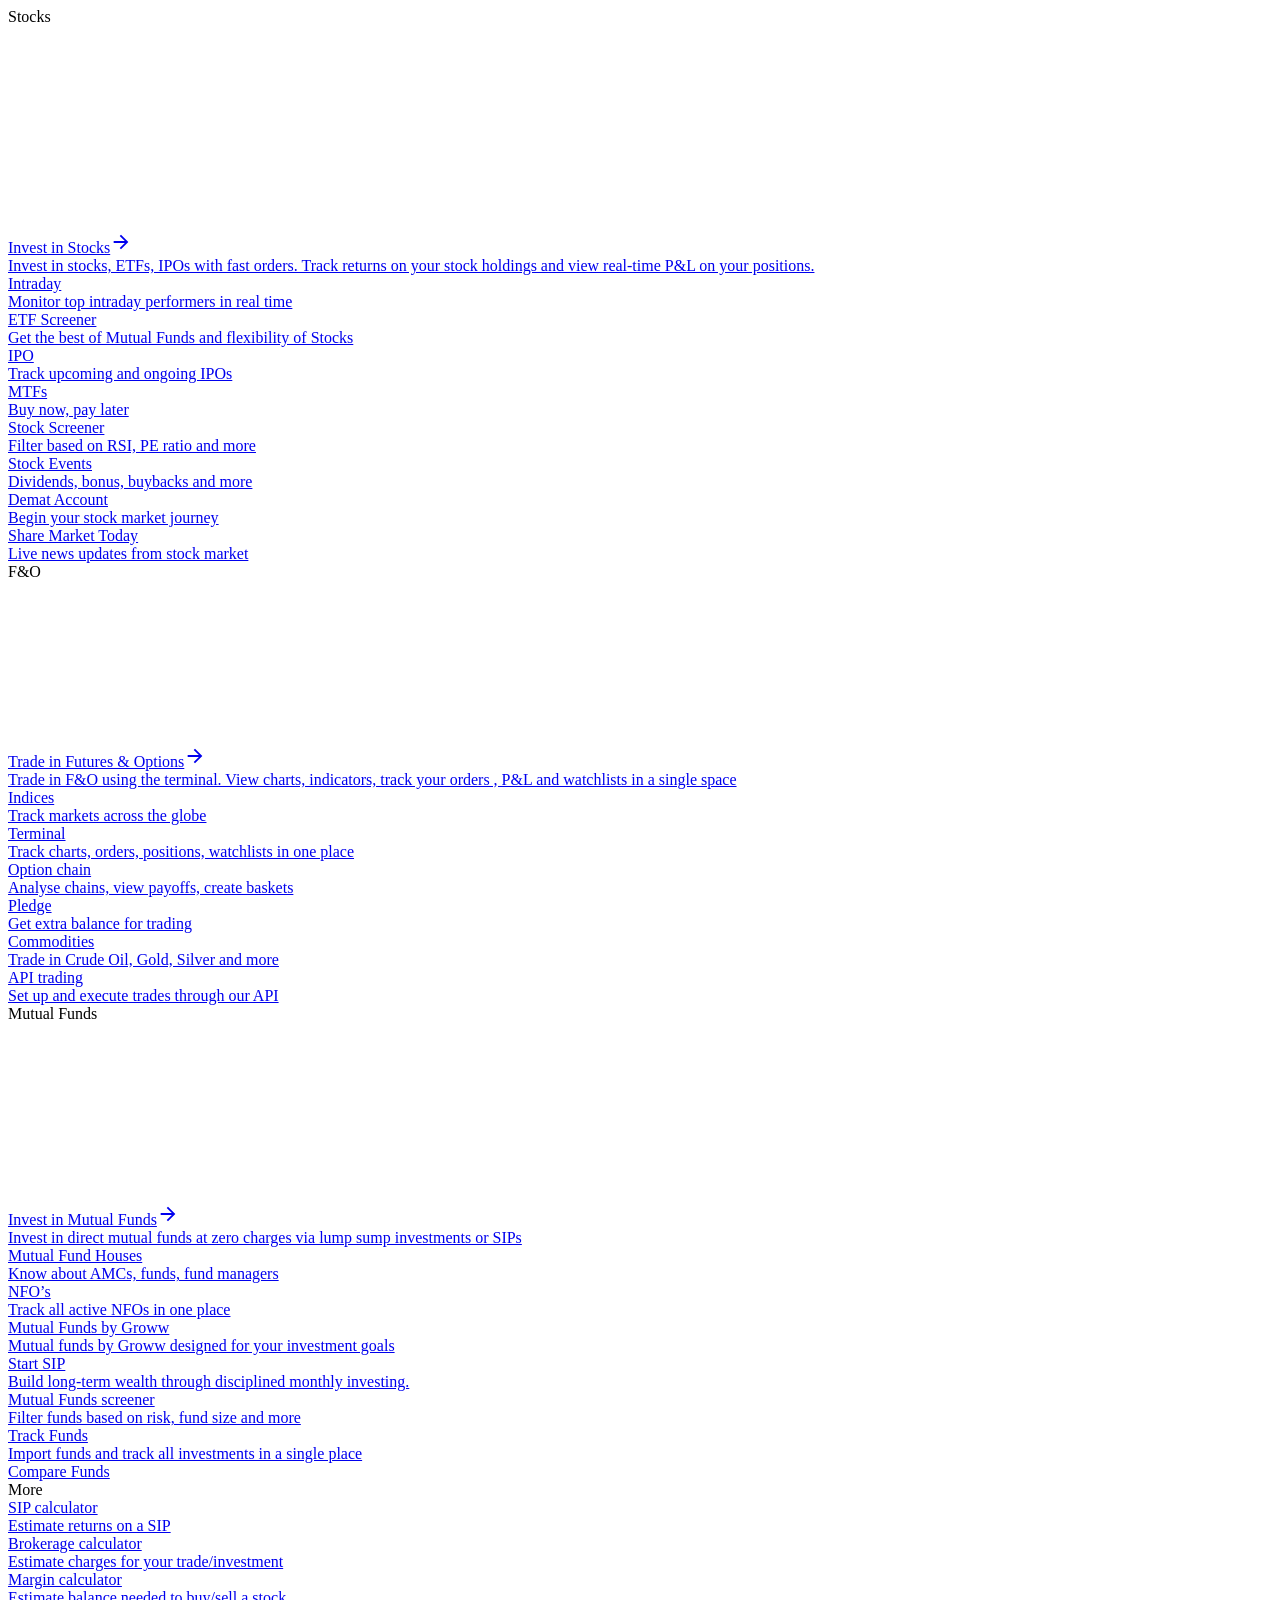
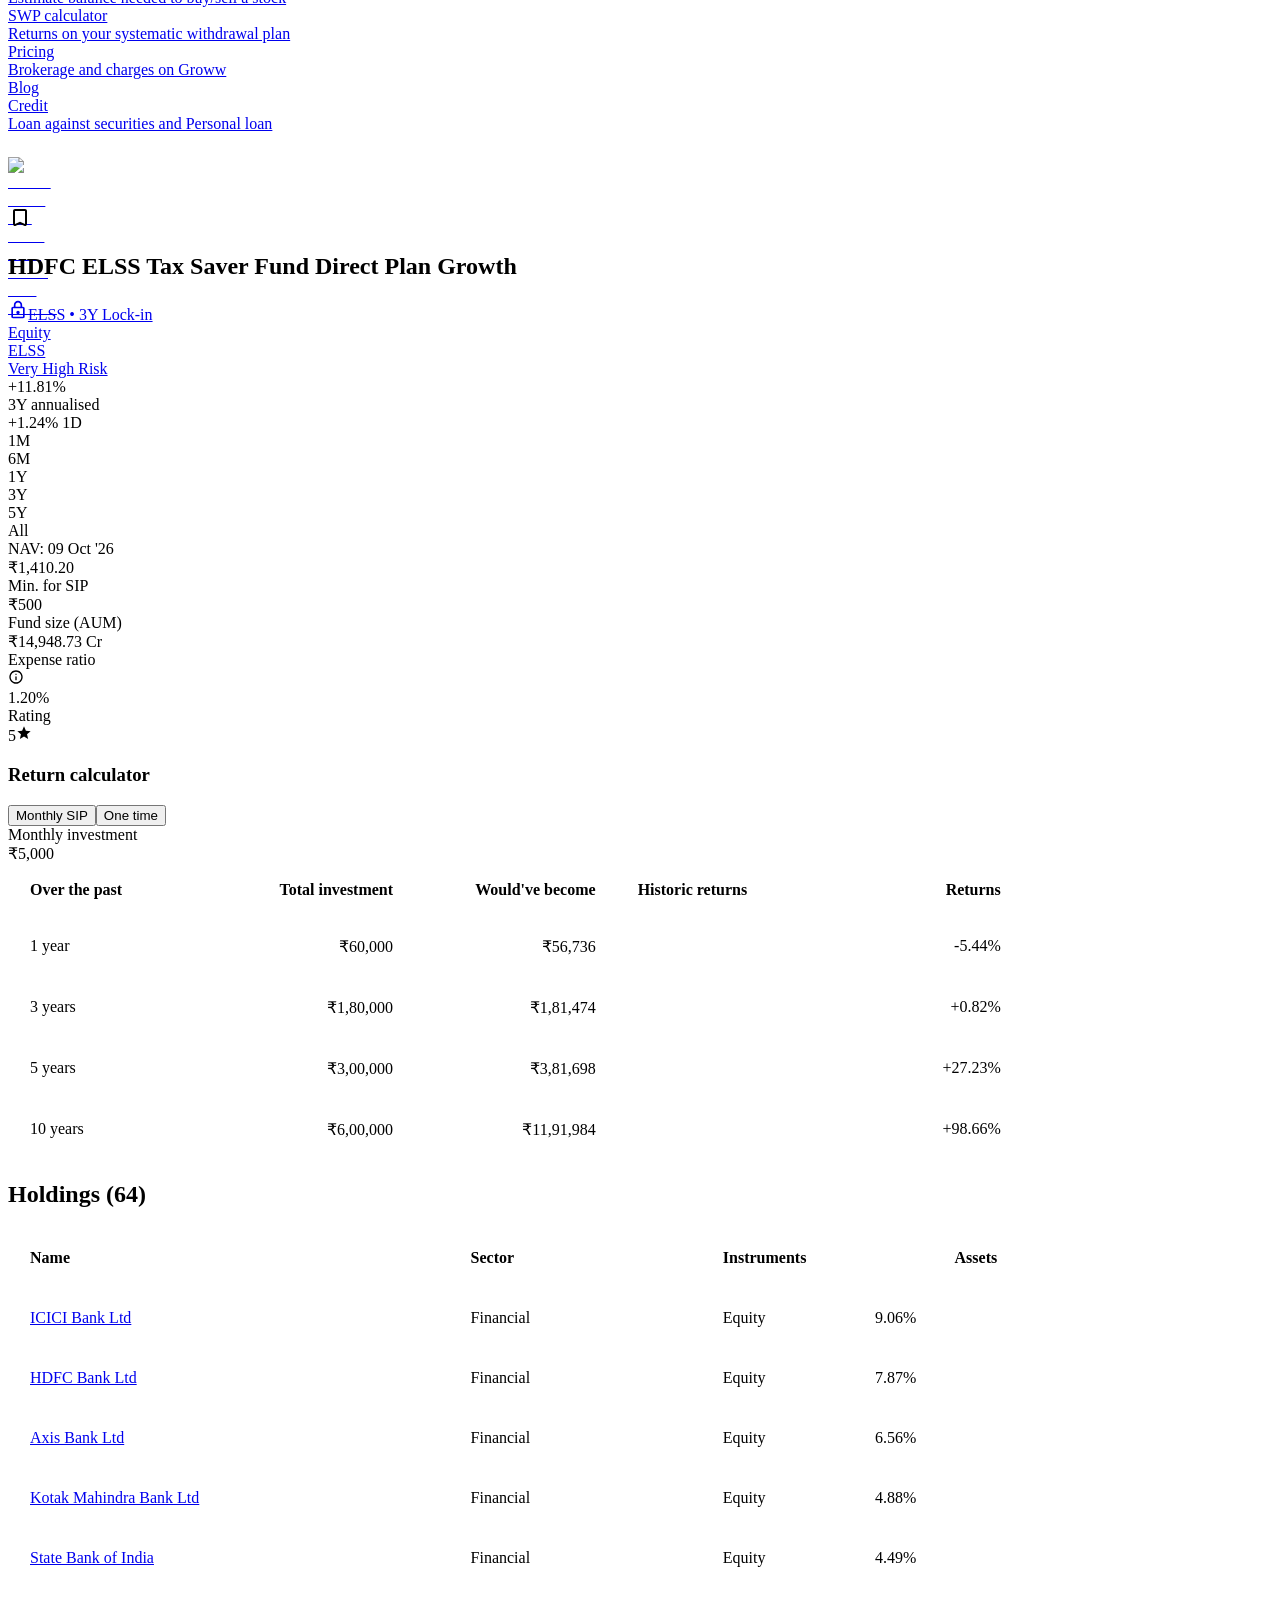
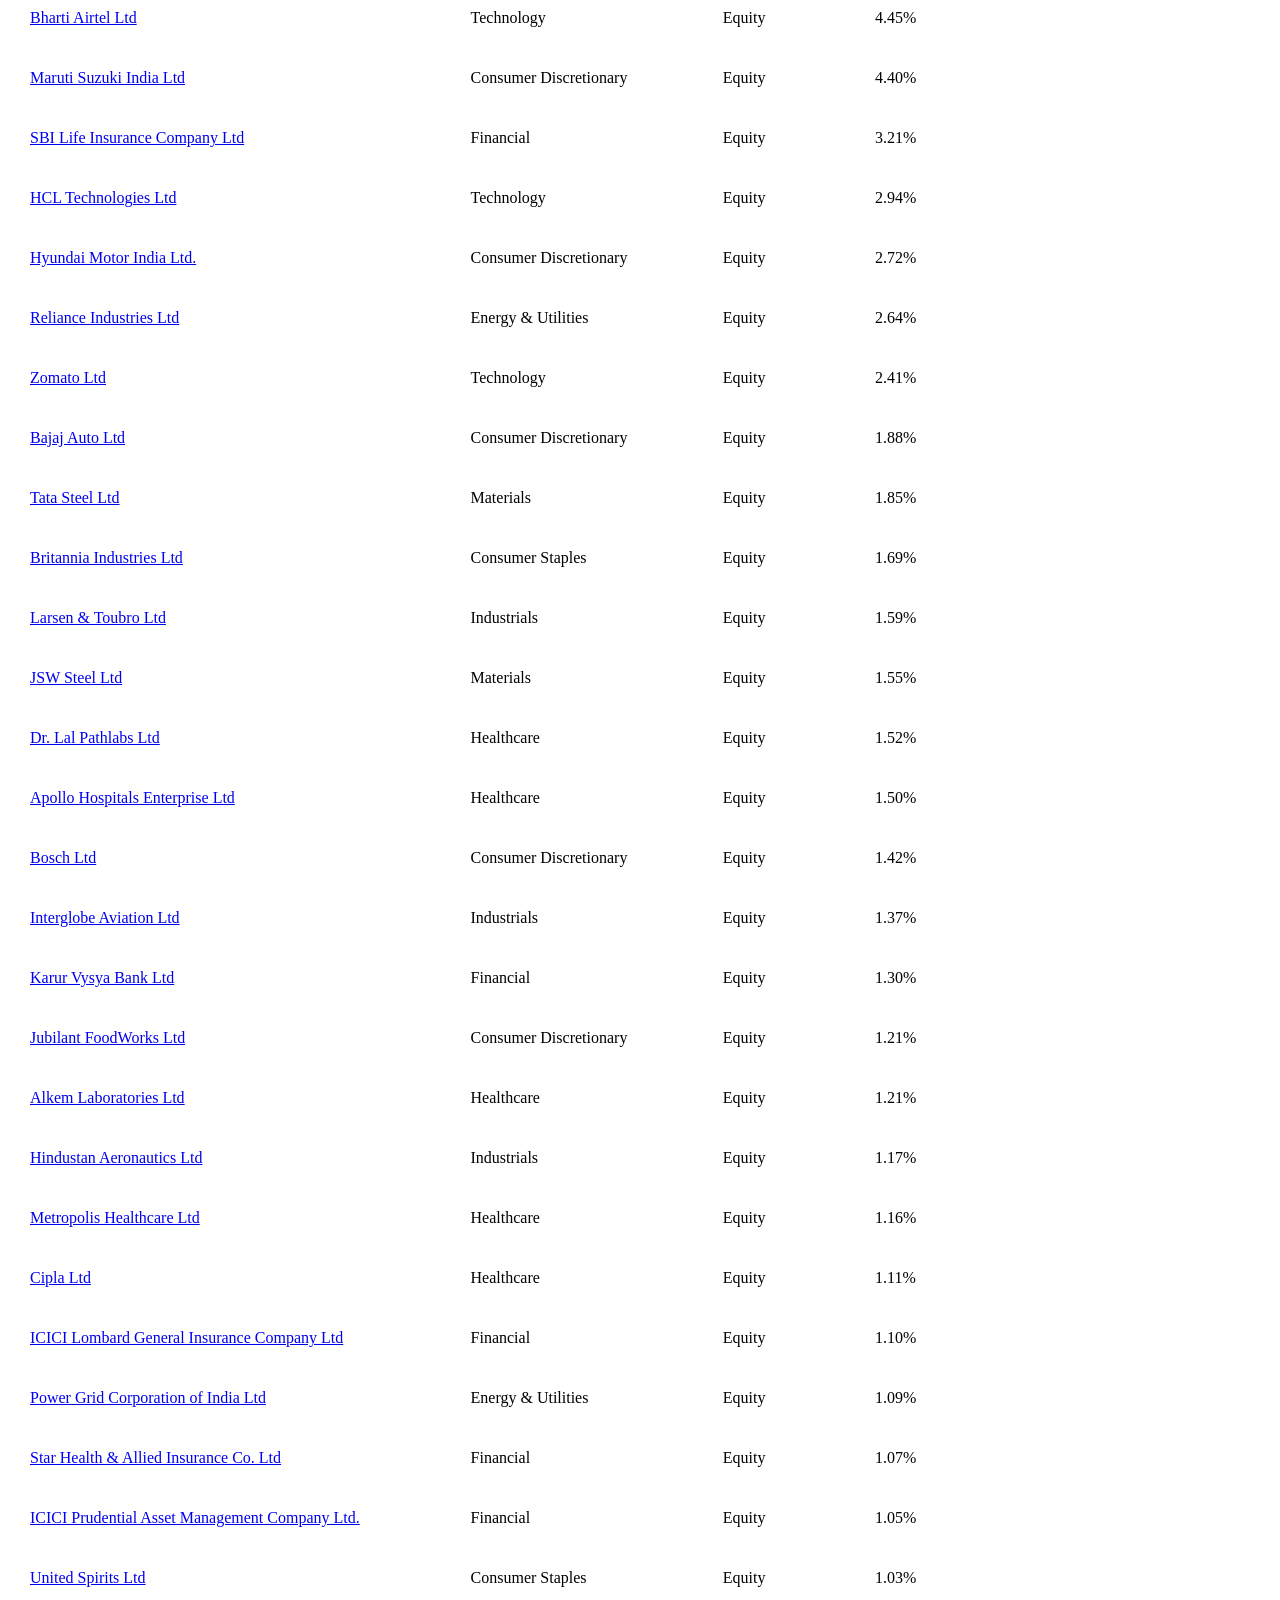
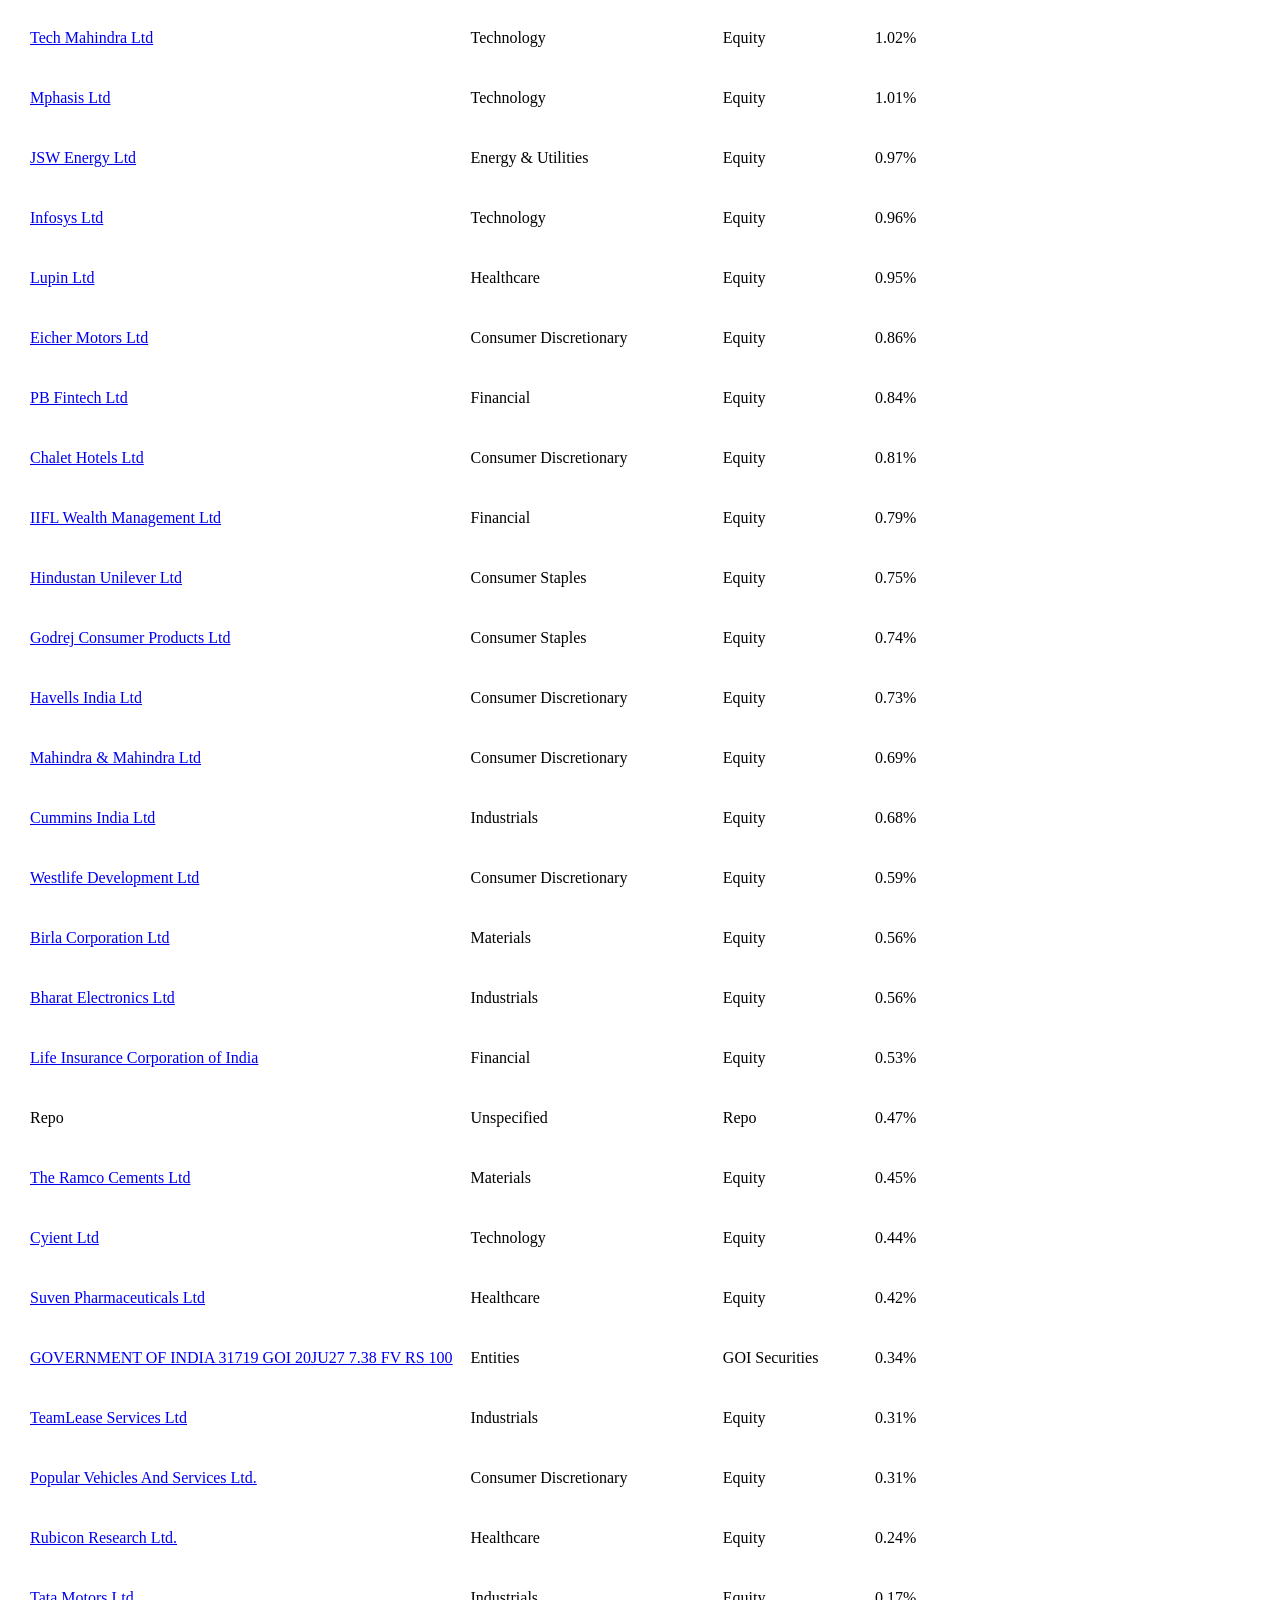
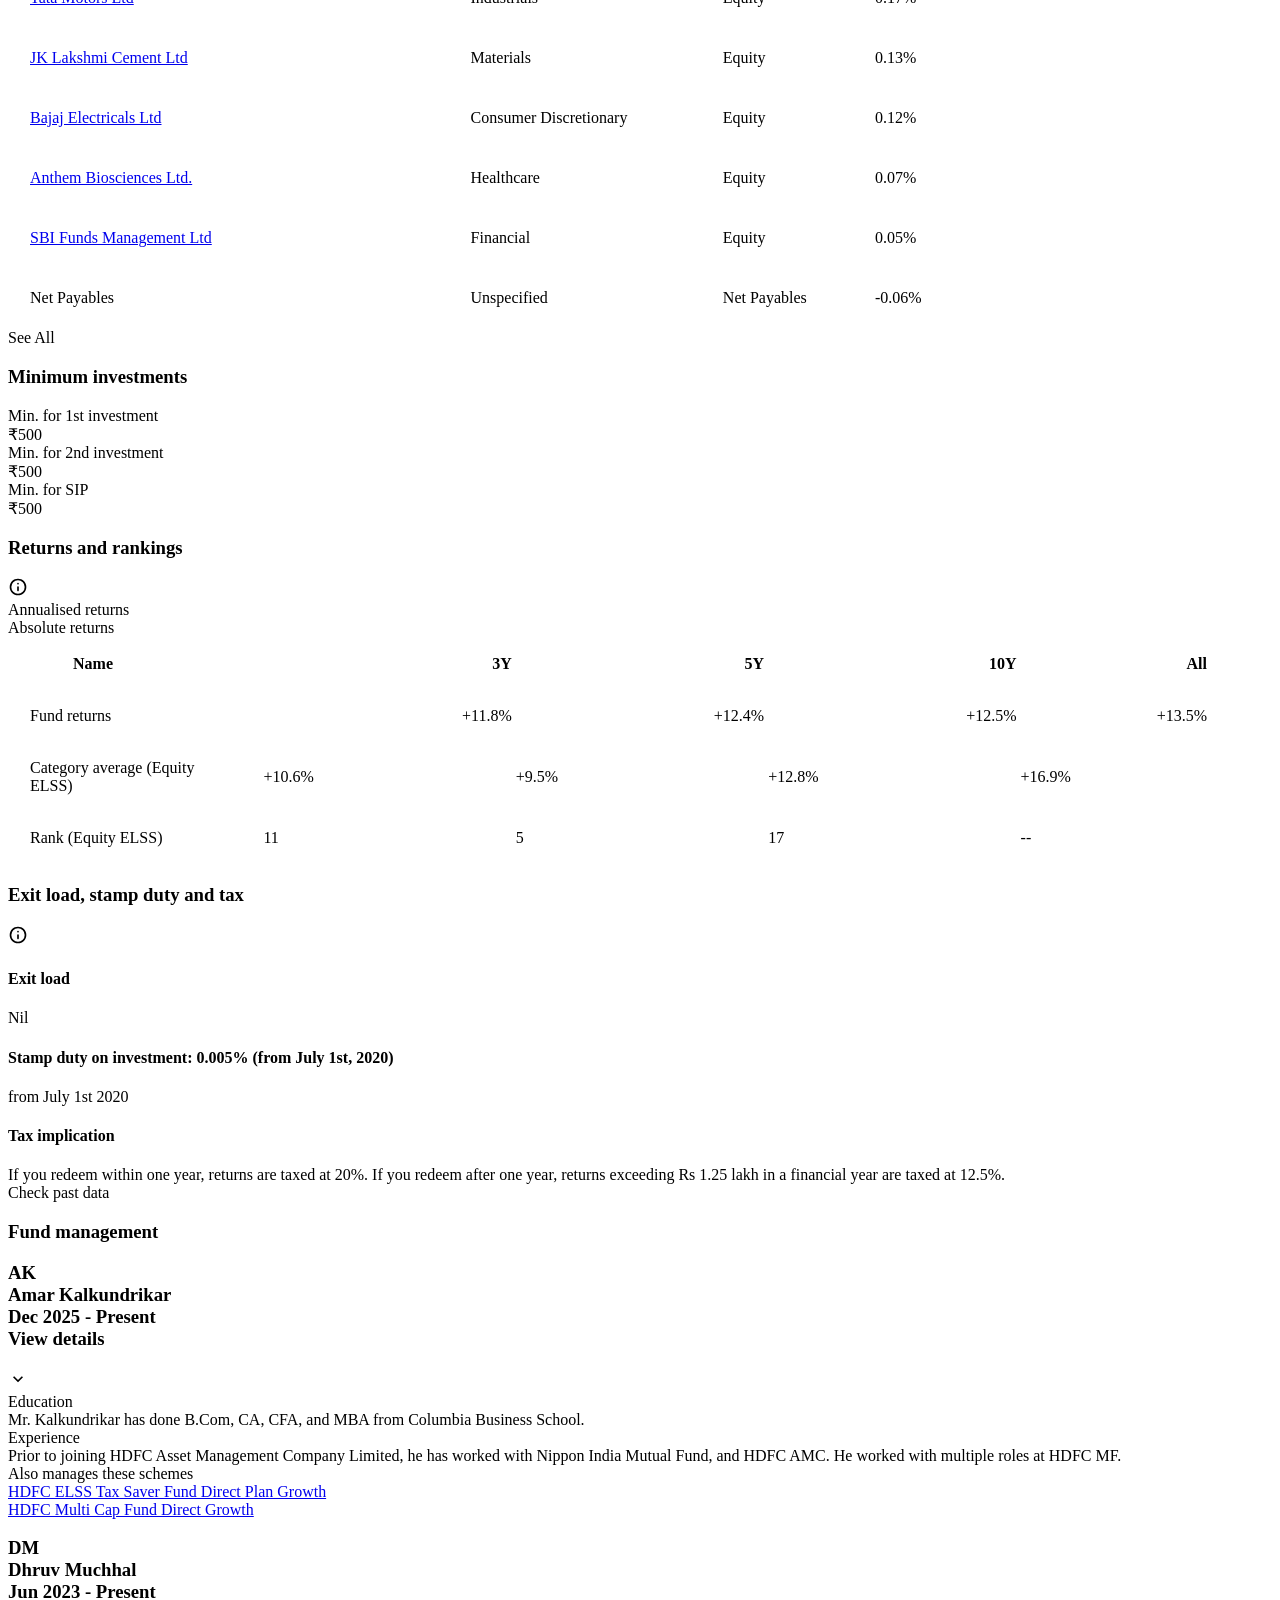
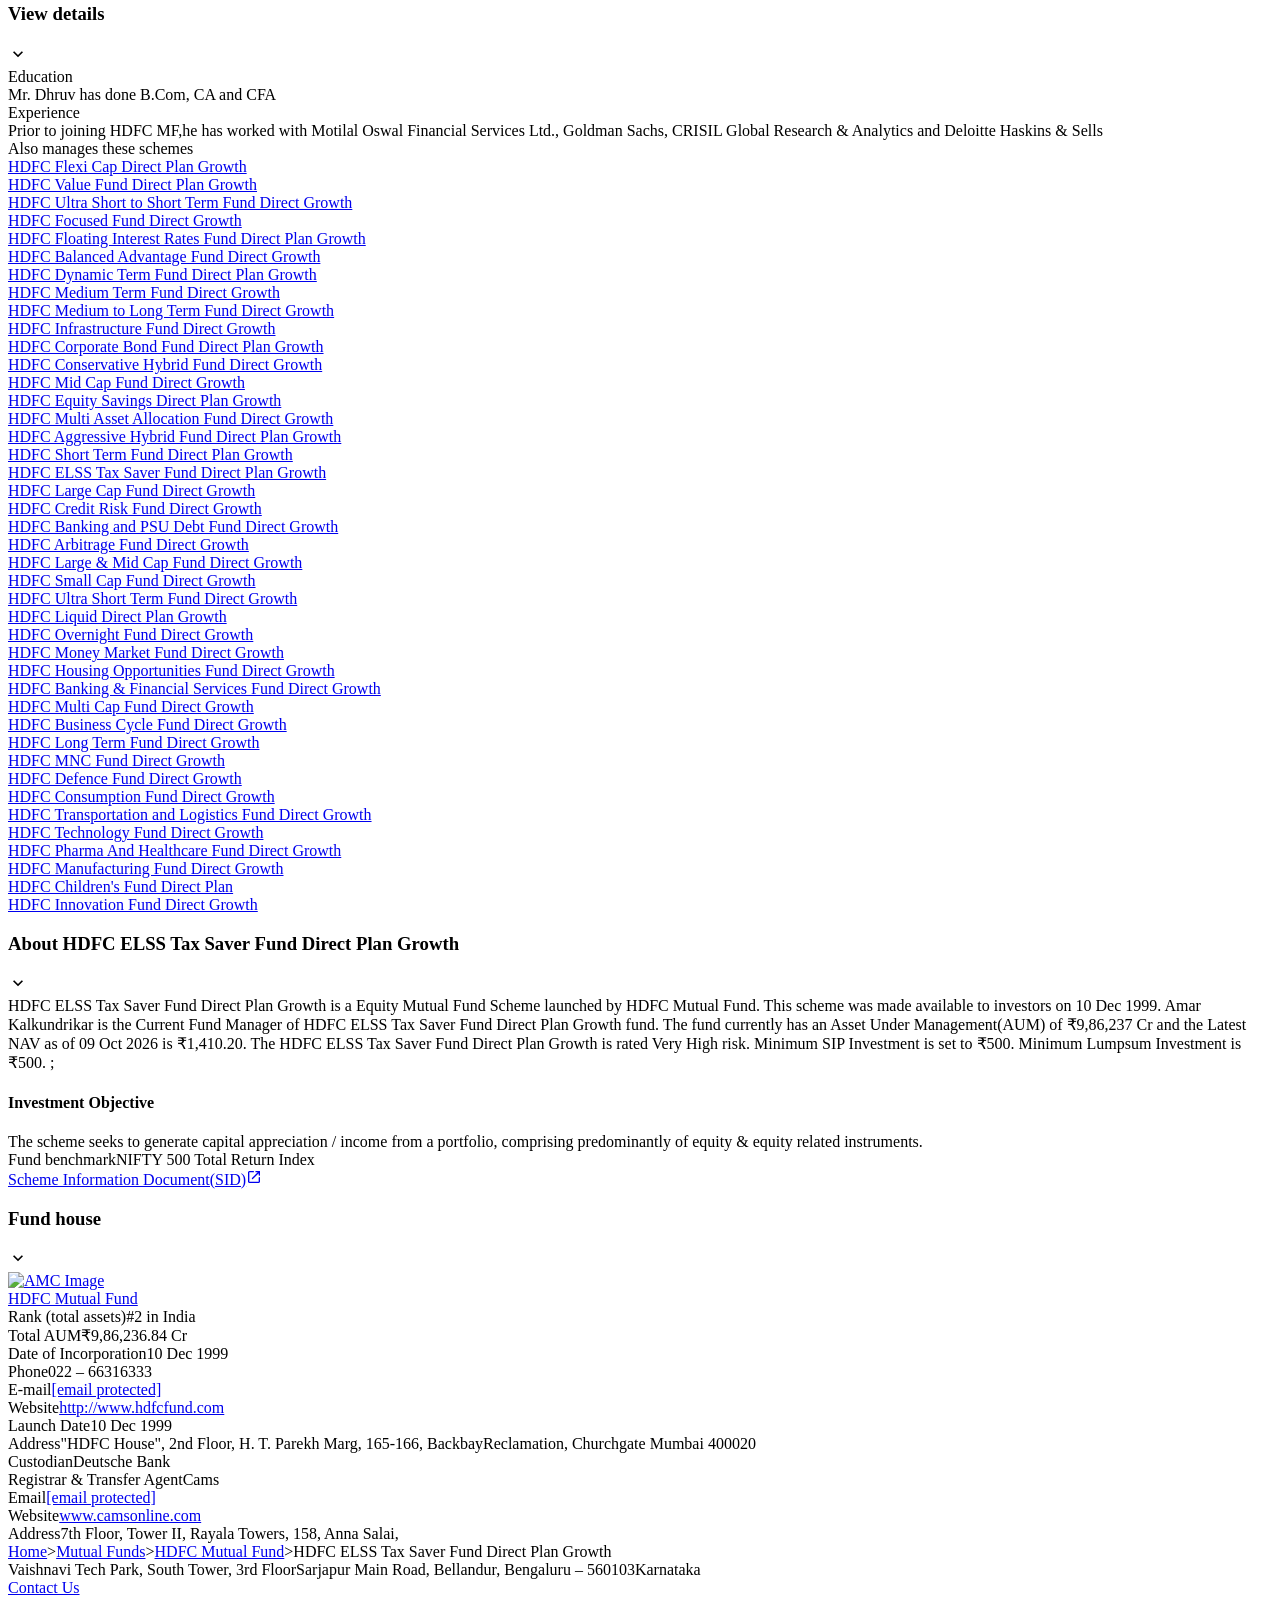
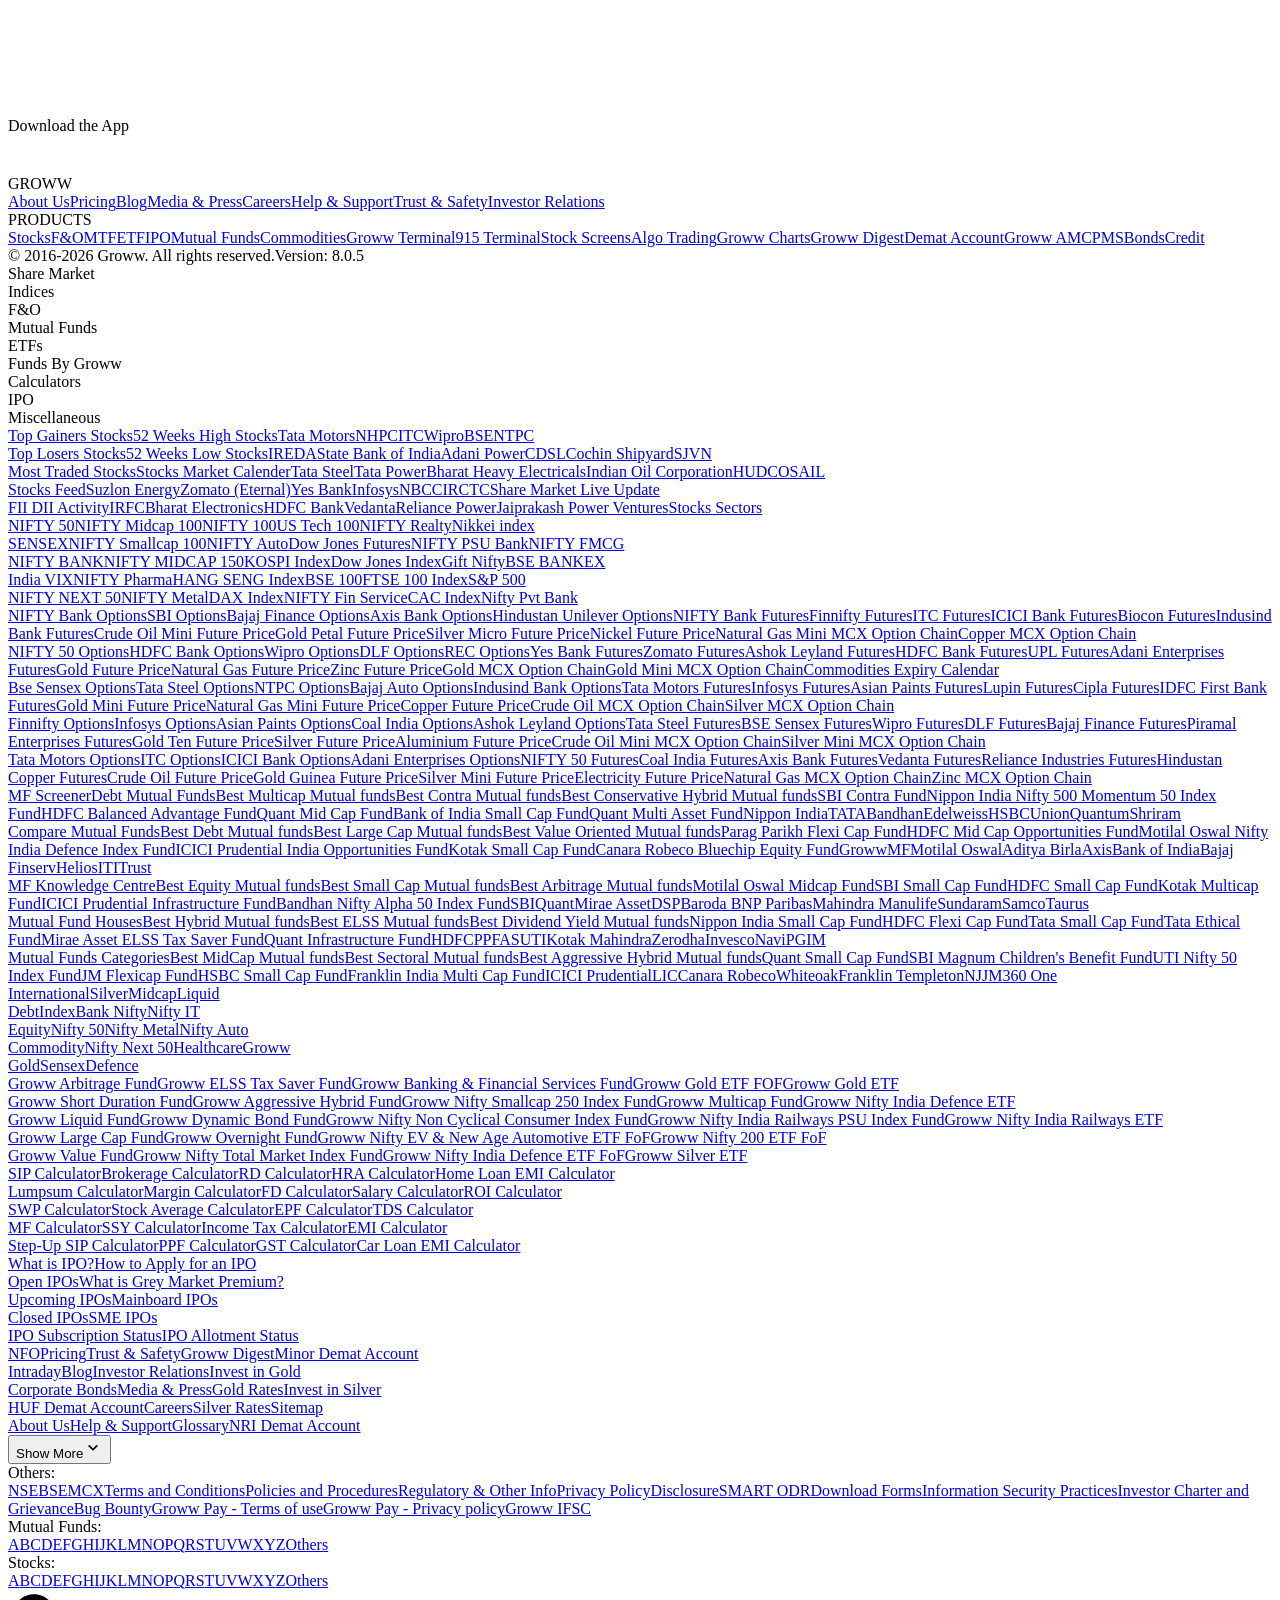
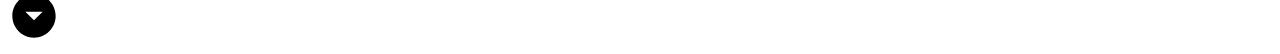
==== commit 9d29947c: "chore: refresh knowledge base data [automated]" ====
--- a/src/data/raw/hdfc-elss-tax-saver-fund.html
+++ b/src/data/raw/hdfc-elss-tax-saver-fund.html
@@ -2,7 +2,7 @@
   Invest in HDFC ELSS - Tax Saver Fund Online with Groww." data-next-head=""/><meta name="robots" content="index" data-next-head=""/><meta name="twitter:card" content="summary_large_image" data-next-head=""/><meta name="twitter:image" content="https://groww.in/groww-logo-270.png" data-next-head=""/><meta name="twitter:description" content="HDFC ELSS Tax Saver Fund Direct Plan Growth - Get latest NAV, SIP Returns &amp; Rankings, Ratings, Fund Performance, Portfolio, Expense Ratio, Holding Analysis, and Peers.
   Invest in HDFC ELSS - Tax Saver Fund Online with Groww." data-next-head=""/><meta name="twitter:title" content="HDFC ELSS Tax Saver Fund Direct Plan Growth - NAV, Mutual Fund Performance &amp; Portfolio" data-next-head=""/><meta name="twitter:site" content="_@groww" data-next-head=""/><meta name="twitter:creator" content="_@groww" data-next-head=""/><meta itemProp="name" content="HDFC ELSS Tax Saver Fund Direct Plan Growth - NAV, Mutual Fund Performance &amp; Portfolio" data-next-head=""/><meta itemProp="description" content="HDFC ELSS Tax Saver Fund Direct Plan Growth - Get latest NAV, SIP Returns &amp; Rankings, Ratings, Fund Performance, Portfolio, Expense Ratio, Holding Analysis, and Peers.
   Invest in HDFC ELSS - Tax Saver Fund Online with Groww." data-next-head=""/><meta itemProp="image" content="https://groww.in/groww-logo-270.png" data-next-head=""/><meta property="og:locale" content="en_US" data-next-head=""/><meta property="og:type" content="website" data-next-head=""/><meta property="og:title" content="HDFC ELSS Tax Saver Fund Direct Plan Growth - NAV, Mutual Fund Performance &amp; Portfolio" data-next-head=""/><meta property="og:image" content="https://groww.in/groww-logo-270.png" data-next-head=""/><meta property="og:description" content="HDFC ELSS Tax Saver Fund Direct Plan Growth - Get latest NAV, SIP Returns &amp; Rankings, Ratings, Fund Performance, Portfolio, Expense Ratio, Holding Analysis, and Peers.
-  Invest in HDFC ELSS - Tax Saver Fund Online with Groww." data-next-head=""/><meta property="og:url" content="https://groww.in/mutual-funds/hdfc-elss-tax-saver-fund-direct-plan-growth" data-next-head=""/><meta property="og:site_name" content="Groww" data-next-head=""/><link rel="publisher" href="https://plus.google.com/b/112795119140865328446/+GrowwIn?" data-next-head=""/><link rel="canonical" href="https://groww.in/mutual-funds/hdfc-elss-tax-saver-fund-direct-plan-growth" data-next-head=""/><meta property="csp-nonce" content="/BhOszEv4JuMigQlYLwUUqd0rZeav6Ug47KxWFCXnRw="/><meta http-equiv="Content-Security-Policy" content="default-src &#x27;self&#x27;; object-src &#x27;none&#x27;; block-all-mixed-content; script-src &#x27;self&#x27; &#x27;nonce-/BhOszEv4JuMigQlYLwUUqd0rZeav6Ug47KxWFCXnRw=&#x27; https://*.groww.in/ https://*.growwinfra.in/ wss://*.groww.in/ wss://groww.in/ https://*.freshchat.com/ https://connect.facebook.net/ https://*.razorpay.com/ https://d2yyd1h5u9mauk.cloudfront.net/integrations/web/v1/library/ https://storage.googleapis.com/ https://www.googletagmanager.com/ https://tagmanager.google.com https://www.google-analytics.com/ https://ssl.google-analytics.com https://stats.g.doubleclick.net/ https://googleads.g.doubleclick.net/ https://www.googleadservices.com/ https://*.google.com/ https://www.google.co.in/ https://fonts.googleapis.com/ https://www.youtube.com/ https://www.youtube.com/iframe_api https://www.youtube-nocookie.com/ https://*.ingest.sentry.io https://hv-camera-web-sg.s3-ap-southeast-1.amazonaws.com/ https://hv-central-config.s3.ap-south-1.amazonaws.com/ https://hypersnapweb.hyperverge.co/ https://microapps.onemoney.in/ https://webrd.onemoney.in/ https://unpkg.com/ https://cdnjs.cloudflare.com/ https://www.gstatic.com/ https://bat.bing.com/ https://*.appsflyer.com/ https://www.clarity.ms/ https://*.ampproject.org/ https://unified-sdk.glomopay.com/; img-src &#x27;self&#x27; data: blob: https://groww.in/ https://*.groww.in/ https://img.youtube.com/ https://i.ytimg.com https://i3.ytimg.com https://s3.amazonaws.com/cdn.freshdesk.com/ https://viewlogo.s3.amazonaws.com/ https://wchat.freshchat.com/ https://www.google-analytics.com/ https://*.googleapis.com/ https://*.googleusercontent.com/ https://www.google.com/ https://www.google-analytics.com https://www.google.com/ads/ga-audiences https://www.googletagmanager.com https://ssl.gstatic.com https://www.gstatic.com https://stats.g.doubleclick.net/ https://www.google.co.in/ads/ga-audiences https://*.ingest.sentry.io https://hv-camera-web-sg.s3-ap-southeast-1.amazonaws.com/ https://hv-central-config.s3.ap-south-1.amazonaws.com/ https://hypersnapweb.hyperverge.co/ https://microapps.onemoney.in/ https://webrd.onemoney.in/ https://*.freshdesk.com/ https://bat.bing.com/ https://www.google.co.in/pagead/ https://*.ignosis.ai/ https://*.ignosis.in/ https://*.ampproject.org/ https://*.autochartist.com/; style-src &#x27;self&#x27; https://*.groww.in/ &#x27;unsafe-inline&#x27; https://accounts.google.com https://wchat.freshchat.com/ https://fonts.googleapis.com https://*.ampproject.org/; font-src &#x27;self&#x27; https://*.groww.in/ data: https://fonts.gstatic.com; connect-src &#x27;self&#x27; data: https://*.groww.in/ https://*.growwinfra.in/ wss://*.groww.in/ wss://groww.in/ https://*.razorpay.com/ https://*.delighted.com/ https://accounts.google.com https://*.googleapis.com/ https://*.ingest.sentry.io https://hv-camera-web-sg.s3-ap-southeast-1.amazonaws.com/ https://hv-central-config.s3.ap-south-1.amazonaws.com/ https://hypersnapweb.hyperverge.co/ https://microapps.onemoney.in/ https://webrd.onemoney.in/ https://*.ampproject.org/ https://www.google-analytics.com/ https://analytics.google.com/ https://region1.analytics.google.com/ https://region1.google-analytics.com/ https://stats.g.doubleclick.net/ https://www.google.com/ https://*.glomopay.com/; frame-src &#x27;self&#x27; https://storage.googleapis.com/ https://*.google.com/ https://www.youtube.com/ https://www.facebook.com https://*.groww.in/ wss://*.groww.in/ wss://groww.in/ https://wchat.freshchat.com/ https://growwapi.firebaseapp.com/ https://www.youtube.com/embed/ https://www.youtube.com/ https://www.youtube-nocookie.com/ https://*.ingest.sentry.io https://hv-camera-web-sg.s3-ap-southeast-1.amazonaws.com/ https://hv-central-config.s3.ap-south-1.amazonaws.com/ https://hypersnapweb.hyperverge.co/ https://microapps.onemoney.in/ https://webrd.onemoney.in/ https://*.ignosis.ai/ https://*.ignosis.in/ https://*.doubleclick.net/ https://*.ampproject.org/ https://www.googletagmanager.com/ https://mfcentral.com/ https://*.mfcentral.com/ https://*.glomopay.com/; media-src https://*.groww.in/ blob: https://storage.googleapis.com/ https://*.ampproject.org/;"/><meta charSet="utf-8"/><link rel="manifest" href="/manifest.json?v=1"/><link rel="preconnect" href="https://www.googletagmanager.com"/><link rel="preconnect" href="https://www.google-analytics.com"/><link rel="preload" href="https://resources.groww.in/web-assets/font/Soehne.woff2" as="font" type="font/woff2" crossorigin="anonymous"/><link rel="preload" href="https://resources.groww.in/web-assets/font/GrowwSans-Variable.woff2" as="font" type="font/woff2" crossorigin="anonymous"/><meta name="mobile-web-app-capable" content="yes"/><meta name="apple-mobile-web-app-capable" content="yes"/><meta name="application-name" content="Groww"/><meta name="apple-mobile-web-app-title" content="Groww"/><meta name="theme-color" content="#5500eb"/><meta name="msapplication-navbutton-color" content="#5500eb"/><meta name="apple-mobile-web-app-status-bar-style" content="black-translucent"/><meta name="msapplication-starturl" content="/"/><link type="application/opensearchdescription+xml" rel="search" href="/osdd.xml?v=6"/><script nomodule="" nonce="/BhOszEv4JuMigQlYLwUUqd0rZeav6Ug47KxWFCXnRw=" src="/polyfills/core-js.min.js"></script><link data-next-font="" rel="preconnect" href="/" crossorigin="anonymous"/><script nonce="/BhOszEv4JuMigQlYLwUUqd0rZeav6Ug47KxWFCXnRw=" data-nscript="beforeInteractive" crossorigin="anonymous">
+  Invest in HDFC ELSS - Tax Saver Fund Online with Groww." data-next-head=""/><meta property="og:url" content="https://groww.in/mutual-funds/hdfc-elss-tax-saver-fund-direct-plan-growth" data-next-head=""/><meta property="og:site_name" content="Groww" data-next-head=""/><link rel="publisher" href="https://plus.google.com/b/112795119140865328446/+GrowwIn?" data-next-head=""/><link rel="canonical" href="https://groww.in/mutual-funds/hdfc-elss-tax-saver-fund-direct-plan-growth" data-next-head=""/><meta property="csp-nonce" content="VGrNgIWRnWvn2wxZfh5iwekNYT9p5DiAj4Jq6VO8cOk="/><meta http-equiv="Content-Security-Policy" content="default-src &#x27;self&#x27;; object-src &#x27;none&#x27;; block-all-mixed-content; script-src &#x27;self&#x27; &#x27;nonce-VGrNgIWRnWvn2wxZfh5iwekNYT9p5DiAj4Jq6VO8cOk=&#x27; https://*.groww.in/ https://*.growwinfra.in/ wss://*.groww.in/ wss://groww.in/ https://*.freshchat.com/ https://connect.facebook.net/ https://*.razorpay.com/ https://d2yyd1h5u9mauk.cloudfront.net/integrations/web/v1/library/ https://storage.googleapis.com/ https://www.googletagmanager.com/ https://tagmanager.google.com https://www.google-analytics.com/ https://ssl.google-analytics.com https://stats.g.doubleclick.net/ https://googleads.g.doubleclick.net/ https://www.googleadservices.com/ https://*.google.com/ https://www.google.co.in/ https://fonts.googleapis.com/ https://www.youtube.com/ https://www.youtube.com/iframe_api https://www.youtube-nocookie.com/ https://*.ingest.sentry.io https://hv-camera-web-sg.s3-ap-southeast-1.amazonaws.com/ https://hv-central-config.s3.ap-south-1.amazonaws.com/ https://hypersnapweb.hyperverge.co/ https://microapps.onemoney.in/ https://webrd.onemoney.in/ https://unpkg.com/ https://cdnjs.cloudflare.com/ https://www.gstatic.com/ https://bat.bing.com/ https://*.appsflyer.com/ https://www.clarity.ms/ https://*.ampproject.org/ https://unified-sdk.glomopay.com/; img-src &#x27;self&#x27; data: blob: https://groww.in/ https://*.groww.in/ https://img.youtube.com/ https://i.ytimg.com https://i3.ytimg.com https://s3.amazonaws.com/cdn.freshdesk.com/ https://viewlogo.s3.amazonaws.com/ https://wchat.freshchat.com/ https://www.google-analytics.com/ https://*.googleapis.com/ https://*.googleusercontent.com/ https://www.google.com/ https://www.google-analytics.com https://www.google.com/ads/ga-audiences https://www.googletagmanager.com https://ssl.gstatic.com https://www.gstatic.com https://stats.g.doubleclick.net/ https://www.google.co.in/ads/ga-audiences https://*.ingest.sentry.io https://hv-camera-web-sg.s3-ap-southeast-1.amazonaws.com/ https://hv-central-config.s3.ap-south-1.amazonaws.com/ https://hypersnapweb.hyperverge.co/ https://microapps.onemoney.in/ https://webrd.onemoney.in/ https://*.freshdesk.com/ https://bat.bing.com/ https://www.google.co.in/pagead/ https://*.ignosis.ai/ https://*.ignosis.in/ https://*.ampproject.org/ https://*.autochartist.com/; style-src &#x27;self&#x27; https://*.groww.in/ &#x27;unsafe-inline&#x27; https://accounts.google.com https://wchat.freshchat.com/ https://fonts.googleapis.com https://*.ampproject.org/; font-src &#x27;self&#x27; https://*.groww.in/ data: https://fonts.gstatic.com; connect-src &#x27;self&#x27; data: https://*.groww.in/ https://*.growwinfra.in/ wss://*.groww.in/ wss://groww.in/ https://*.razorpay.com/ https://*.delighted.com/ https://accounts.google.com https://*.googleapis.com/ https://*.ingest.sentry.io https://hv-camera-web-sg.s3-ap-southeast-1.amazonaws.com/ https://hv-central-config.s3.ap-south-1.amazonaws.com/ https://hypersnapweb.hyperverge.co/ https://microapps.onemoney.in/ https://webrd.onemoney.in/ https://*.ampproject.org/ https://www.google-analytics.com/ https://analytics.google.com/ https://region1.analytics.google.com/ https://region1.google-analytics.com/ https://stats.g.doubleclick.net/ https://www.google.com/ https://*.glomopay.com/; frame-src &#x27;self&#x27; https://storage.googleapis.com/ https://*.google.com/ https://www.youtube.com/ https://www.facebook.com https://*.groww.in/ wss://*.groww.in/ wss://groww.in/ https://wchat.freshchat.com/ https://growwapi.firebaseapp.com/ https://www.youtube.com/embed/ https://www.youtube.com/ https://www.youtube-nocookie.com/ https://*.ingest.sentry.io https://hv-camera-web-sg.s3-ap-southeast-1.amazonaws.com/ https://hv-central-config.s3.ap-south-1.amazonaws.com/ https://hypersnapweb.hyperverge.co/ https://microapps.onemoney.in/ https://webrd.onemoney.in/ https://*.ignosis.ai/ https://*.ignosis.in/ https://*.doubleclick.net/ https://*.ampproject.org/ https://www.googletagmanager.com/ https://mfcentral.com/ https://*.mfcentral.com/ https://*.glomopay.com/; media-src https://*.groww.in/ blob: https://storage.googleapis.com/ https://*.ampproject.org/;"/><meta charSet="utf-8"/><link rel="manifest" href="/manifest.json?v=1"/><link rel="preconnect" href="https://www.googletagmanager.com"/><link rel="preconnect" href="https://www.google-analytics.com"/><link rel="preload" href="https://resources.groww.in/web-assets/font/Soehne.woff2" as="font" type="font/woff2" crossorigin="anonymous"/><link rel="preload" href="https://resources.groww.in/web-assets/font/GrowwSans-Variable.woff2" as="font" type="font/woff2" crossorigin="anonymous"/><meta name="mobile-web-app-capable" content="yes"/><meta name="apple-mobile-web-app-capable" content="yes"/><meta name="application-name" content="Groww"/><meta name="apple-mobile-web-app-title" content="Groww"/><meta name="theme-color" content="#5500eb"/><meta name="msapplication-navbutton-color" content="#5500eb"/><meta name="apple-mobile-web-app-status-bar-style" content="black-translucent"/><meta name="msapplication-starturl" content="/"/><link type="application/opensearchdescription+xml" rel="search" href="/osdd.xml?v=6"/><script nomodule="" nonce="VGrNgIWRnWvn2wxZfh5iwekNYT9p5DiAj4Jq6VO8cOk=" src="/polyfills/core-js.min.js"></script><link data-next-font="" rel="preconnect" href="/" crossorigin="anonymous"/><script nonce="VGrNgIWRnWvn2wxZfh5iwekNYT9p5DiAj4Jq6VO8cOk=" data-nscript="beforeInteractive" crossorigin="anonymous">
   if (Promise && !Promise.allSettled) {
   Promise.allSettled = function(promises) {
     return Promise.all(promises.map(function(promise) {
@@ -13,7 +13,7 @@
       });
     }));
   };
-}</script><script nonce="/BhOszEv4JuMigQlYLwUUqd0rZeav6Ug47KxWFCXnRw=" data-nscript="beforeInteractive" crossorigin="anonymous">
+}</script><script nonce="VGrNgIWRnWvn2wxZfh5iwekNYT9p5DiAj4Jq6VO8cOk=" data-nscript="beforeInteractive" crossorigin="anonymous">
   (function () {
     if (typeof globalThis === 'undefined') {
       if (typeof window !== 'undefined') {
@@ -25,7 +25,7 @@
       }
     }
   })();
-</script><link nonce="/BhOszEv4JuMigQlYLwUUqd0rZeav6Ug47KxWFCXnRw=" rel="preload" href="//assets-netstorage.groww.in/web-assets/billion_groww_desktop/prod/_next/static/css/285823a56633ae10.css" as="style" crossorigin="anonymous"/><link nonce="/BhOszEv4JuMigQlYLwUUqd0rZeav6Ug47KxWFCXnRw=" rel="stylesheet" href="//assets-netstorage.groww.in/web-assets/billion_groww_desktop/prod/_next/static/css/285823a56633ae10.css" crossorigin="anonymous" data-n-g=""/><link nonce="/BhOszEv4JuMigQlYLwUUqd0rZeav6Ug47KxWFCXnRw=" rel="preload" href="//assets-netstorage.groww.in/web-assets/billion_groww_desktop/prod/_next/static/css/25f75eab2914828e.css" as="style" crossorigin="anonymous"/><link nonce="/BhOszEv4JuMigQlYLwUUqd0rZeav6Ug47KxWFCXnRw=" rel="stylesheet" href="//assets-netstorage.groww.in/web-assets/billion_groww_desktop/prod/_next/static/css/25f75eab2914828e.css" crossorigin="anonymous"/><link nonce="/BhOszEv4JuMigQlYLwUUqd0rZeav6Ug47KxWFCXnRw=" rel="preload" href="//assets-netstorage.groww.in/web-assets/billion_groww_desktop/prod/_next/static/css/8da0eae02b824230.css" as="style" crossorigin="anonymous"/><link nonce="/BhOszEv4JuMigQlYLwUUqd0rZeav6Ug47KxWFCXnRw=" rel="stylesheet" href="//assets-netstorage.groww.in/web-assets/billion_groww_desktop/prod/_next/static/css/8da0eae02b824230.css" crossorigin="anonymous" data-n-p=""/><link nonce="/BhOszEv4JuMigQlYLwUUqd0rZeav6Ug47KxWFCXnRw=" rel="preload" href="//assets-netstorage.groww.in/web-assets/billion_groww_desktop/prod/_next/static/css/0f1ca3db4e2b5ea0.css" as="style" crossorigin="anonymous"/><link nonce="/BhOszEv4JuMigQlYLwUUqd0rZeav6Ug47KxWFCXnRw=" rel="stylesheet" href="//assets-netstorage.groww.in/web-assets/billion_groww_desktop/prod/_next/static/css/0f1ca3db4e2b5ea0.css" crossorigin="anonymous" data-n-p=""/><noscript data-n-css="/BhOszEv4JuMigQlYLwUUqd0rZeav6Ug47KxWFCXnRw="></noscript><script defer="" nonce="/BhOszEv4JuMigQlYLwUUqd0rZeav6Ug47KxWFCXnRw=" crossorigin="anonymous" nomodule="" src="//assets-netstorage.groww.in/web-assets/billion_groww_desktop/prod/_next/static/chunks/polyfills-42372ed130431b0a.js"></script><script src="//assets-netstorage.groww.in/web-assets/billion_groww_desktop/prod/_next/static/chunks/webpack-6b5cb6e1fb2ffa8a.js" nonce="/BhOszEv4JuMigQlYLwUUqd0rZeav6Ug47KxWFCXnRw=" defer="" crossorigin="anonymous"></script><script src="//assets-netstorage.groww.in/web-assets/billion_groww_desktop/prod/_next/static/chunks/framework-52ec081b3988a7cf.js" nonce="/BhOszEv4JuMigQlYLwUUqd0rZeav6Ug47KxWFCXnRw=" defer="" crossorigin="anonymous"></script><script src="//assets-netstorage.groww.in/web-assets/billion_groww_desktop/prod/_next/static/chunks/main-b82522c733c34d6f.js" nonce="/BhOszEv4JuMigQlYLwUUqd0rZeav6Ug47KxWFCXnRw=" defer="" crossorigin="anonymous"></script><script src="//assets-netstorage.groww.in/web-assets/billion_groww_desktop/prod/_next/static/chunks/pages/_app-3491eea140ac3dd8.js" nonce="/BhOszEv4JuMigQlYLwUUqd0rZeav6Ug47KxWFCXnRw=" defer="" crossorigin="anonymous"></script><script src="//assets-netstorage.groww.in/web-assets/billion_groww_desktop/prod/_next/static/chunks/c4c38dd5-77d305970dbda89d.js" nonce="/BhOszEv4JuMigQlYLwUUqd0rZeav6Ug47KxWFCXnRw=" defer="" crossorigin="anonymous"></script><script src="//assets-netstorage.groww.in/web-assets/billion_groww_desktop/prod/_next/static/chunks/38794-5ca8ad4919d1e2e0.js" nonce="/BhOszEv4JuMigQlYLwUUqd0rZeav6Ug47KxWFCXnRw=" defer="" crossorigin="anonymous"></script><script src="//assets-netstorage.groww.in/web-assets/billion_groww_desktop/prod/_next/static/chunks/87689-68fd40cf7a8b6d2f.js" nonce="/BhOszEv4JuMigQlYLwUUqd0rZeav6Ug47KxWFCXnRw=" defer="" crossorigin="anonymous"></script><script src="//assets-netstorage.groww.in/web-assets/billion_groww_desktop/prod/_next/static/chunks/20876-6dfa779c0e8853a5.js" nonce="/BhOszEv4JuMigQlYLwUUqd0rZeav6Ug47KxWFCXnRw=" defer="" crossorigin="anonymous"></script><script src="//assets-netstorage.groww.in/web-assets/billion_groww_desktop/prod/_next/static/chunks/51866-3dcf4541e264bcf6.js" nonce="/BhOszEv4JuMigQlYLwUUqd0rZeav6Ug47KxWFCXnRw=" defer="" crossorigin="anonymous"></script><script src="//assets-netstorage.groww.in/web-assets/billion_groww_desktop/prod/_next/static/chunks/55549-410aaf0729e7192e.js" nonce="/BhOszEv4JuMigQlYLwUUqd0rZeav6Ug47KxWFCXnRw=" defer="" crossorigin="anonymous"></script><script src="//assets-netstorage.groww.in/web-assets/billion_groww_desktop/prod/_next/static/chunks/57391-ebb3439c64d2011c.js" nonce="/BhOszEv4JuMigQlYLwUUqd0rZeav6Ug47KxWFCXnRw=" defer="" crossorigin="anonymous"></script><script src="//assets-netstorage.groww.in/web-assets/billion_groww_desktop/prod/_next/static/chunks/23010-551b01b634169c3d.js" nonce="/BhOszEv4JuMigQlYLwUUqd0rZeav6Ug47KxWFCXnRw=" defer="" crossorigin="anonymous"></script><script src="//assets-netstorage.groww.in/web-assets/billion_groww_desktop/prod/_next/static/chunks/7624-91d9da413cf68dac.js" nonce="/BhOszEv4JuMigQlYLwUUqd0rZeav6Ug47KxWFCXnRw=" defer="" crossorigin="anonymous"></script><script src="//assets-netstorage.groww.in/web-assets/billion_groww_desktop/prod/_next/static/chunks/5471-95659d49bf720b6d.js" nonce="/BhOszEv4JuMigQlYLwUUqd0rZeav6Ug47KxWFCXnRw=" defer="" crossorigin="anonymous"></script><script src="//assets-netstorage.groww.in/web-assets/billion_groww_desktop/prod/_next/static/chunks/5888-5103eb75cfb1dac5.js" nonce="/BhOszEv4JuMigQlYLwUUqd0rZeav6Ug47KxWFCXnRw=" defer="" crossorigin="anonymous"></script><script src="//assets-netstorage.groww.in/web-assets/billion_groww_desktop/prod/_next/static/chunks/19876-95fb7238ae1e69c5.js" nonce="/BhOszEv4JuMigQlYLwUUqd0rZeav6Ug47KxWFCXnRw=" defer="" crossorigin="anonymous"></script><script src="//assets-netstorage.groww.in/web-assets/billion_groww_desktop/prod/_next/static/chunks/58875-3430a82c6347009c.js" nonce="/BhOszEv4JuMigQlYLwUUqd0rZeav6Ug47KxWFCXnRw=" defer="" crossorigin="anonymous"></script><script src="//assets-netstorage.groww.in/web-assets/billion_groww_desktop/prod/_next/static/chunks/8478-47adb97ff16b69f0.js" nonce="/BhOszEv4JuMigQlYLwUUqd0rZeav6Ug47KxWFCXnRw=" defer="" crossorigin="anonymous"></script><script src="//assets-netstorage.groww.in/web-assets/billion_groww_desktop/prod/_next/static/chunks/89930-2c37e7c22b687b5f.js" nonce="/BhOszEv4JuMigQlYLwUUqd0rZeav6Ug47KxWFCXnRw=" defer="" crossorigin="anonymous"></script><script src="//assets-netstorage.groww.in/web-assets/billion_groww_desktop/prod/_next/static/chunks/74732-40b64ee71eb4c9e0.js" nonce="/BhOszEv4JuMigQlYLwUUqd0rZeav6Ug47KxWFCXnRw=" defer="" crossorigin="anonymous"></script><script src="//assets-netstorage.groww.in/web-assets/billion_groww_desktop/prod/_next/static/chunks/68981-1e2507a7cc1c33f9.js" nonce="/BhOszEv4JuMigQlYLwUUqd0rZeav6Ug47KxWFCXnRw=" defer="" crossorigin="anonymous"></script><script src="//assets-netstorage.groww.in/web-assets/billion_groww_desktop/prod/_next/static/chunks/43449-26de447b0e2b534a.js" nonce="/BhOszEv4JuMigQlYLwUUqd0rZeav6Ug47KxWFCXnRw=" defer="" crossorigin="anonymous"></script><script src="//assets-netstorage.groww.in/web-assets/billion_groww_desktop/prod/_next/static/chunks/11833-ae4f3ebd1fb0c331.js" nonce="/BhOszEv4JuMigQlYLwUUqd0rZeav6Ug47KxWFCXnRw=" defer="" crossorigin="anonymous"></script><script src="//assets-netstorage.groww.in/web-assets/billion_groww_desktop/prod/_next/static/chunks/90904-3b5b9b4dfd85f0ba.js" nonce="/BhOszEv4JuMigQlYLwUUqd0rZeav6Ug47KxWFCXnRw=" defer="" crossorigin="anonymous"></script><script src="//assets-netstorage.groww.in/web-assets/billion_groww_desktop/prod/_next/static/chunks/10592-8e65e80ab8916893.js" nonce="/BhOszEv4JuMigQlYLwUUqd0rZeav6Ug47KxWFCXnRw=" defer="" crossorigin="anonymous"></script><script src="//assets-netstorage.groww.in/web-assets/billion_groww_desktop/prod/_next/static/chunks/68112-67955b26bada2f19.js" nonce="/BhOszEv4JuMigQlYLwUUqd0rZeav6Ug47KxWFCXnRw=" defer="" crossorigin="anonymous"></script><script src="//assets-netstorage.groww.in/web-assets/billion_groww_desktop/prod/_next/static/chunks/4232-c995193c45a47672.js" nonce="/BhOszEv4JuMigQlYLwUUqd0rZeav6Ug47KxWFCXnRw=" defer="" crossorigin="anonymous"></script><script src="//assets-netstorage.groww.in/web-assets/billion_groww_desktop/prod/_next/static/chunks/67823-e7da1ad004bee9f7.js" nonce="/BhOszEv4JuMigQlYLwUUqd0rZeav6Ug47KxWFCXnRw=" defer="" crossorigin="anonymous"></script><script src="//assets-netstorage.groww.in/web-assets/billion_groww_desktop/prod/_next/static/chunks/14132-27271ffb7c0cc6dd.js" nonce="/BhOszEv4JuMigQlYLwUUqd0rZeav6Ug47KxWFCXnRw=" defer="" crossorigin="anonymous"></script><script src="//assets-netstorage.groww.in/web-assets/billion_groww_desktop/prod/_next/static/chunks/31329-e003b7cf1ae695eb.js" nonce="/BhOszEv4JuMigQlYLwUUqd0rZeav6Ug47KxWFCXnRw=" defer="" crossorigin="anonymous"></script><script src="//assets-netstorage.groww.in/web-assets/billion_groww_desktop/prod/_next/static/chunks/6378-ed73e280cec1cb73.js" nonce="/BhOszEv4JuMigQlYLwUUqd0rZeav6Ug47KxWFCXnRw=" defer="" crossorigin="anonymous"></script><script src="//assets-netstorage.groww.in/web-assets/billion_groww_desktop/prod/_next/static/chunks/25896-773f94a8f04197a6.js" nonce="/BhOszEv4JuMigQlYLwUUqd0rZeav6Ug47KxWFCXnRw=" defer="" crossorigin="anonymous"></script><script src="//assets-netstorage.groww.in/web-assets/billion_groww_desktop/prod/_next/static/chunks/pages/mutual-funds/%5BsearchId%5D-7cac8285ad8013eb.js" nonce="/BhOszEv4JuMigQlYLwUUqd0rZeav6Ug47KxWFCXnRw=" defer="" crossorigin="anonymous"></script><script src="//assets-netstorage.groww.in/web-assets/billion_groww_desktop/prod/_next/static/IOvPD2DTFwFCA4gtmglih/_buildManifest.js" nonce="/BhOszEv4JuMigQlYLwUUqd0rZeav6Ug47KxWFCXnRw=" defer="" crossorigin="anonymous"></script><script src="//assets-netstorage.groww.in/web-assets/billion_groww_desktop/prod/_next/static/IOvPD2DTFwFCA4gtmglih/_ssgManifest.js" nonce="/BhOszEv4JuMigQlYLwUUqd0rZeav6Ug47KxWFCXnRw=" defer="" crossorigin="anonymous"></script></head><body><div id="__next"><div class="lne123Loader"></div><div id="root"><div class=" header2025_headerContainer__WqMf9 bgHeader"><div class="row mainDiv width100" style="border-bottom:1px solid var(--border-primary)"><div class="loggedOut_navContainer__h99vu absolute-center vspace-between web-align false"><div class="absolute-center loggedOut_leftContainer__qKr3O"><div class="loggedOut_marginBottom4__EmG4W cur-po"></div><div class="absolute-center"><div class="bodyLargeHeavy contentSecondary flex absolute-center"><div class="absolute-center loggedOut_navItem__gjbia "><span class="cur-po">Stocks</span></div><div class="loggedOut_hoverDiv__aVsCI borderPrimary"><div class="dropdownUI_dropdownContainer___FvdC flex"><a class="dropdownUI_dropdownSection1__Gql_w width100 absolute-center flex-column" href="/stocks"><div class="absolute-center dropdownUI_dropdownMinHeight__P5uZe"><div class="lazyload-wrapper "><div style="height:205px" class="lazyload-placeholder"></div></div></div><div class="flex flex-column"><div class="bodyLargeHeavy contentPrimary absolute-center dropdownUI_dropdownHeading__i9Nxv">Invest in Stocks<svg xmlns="http://www.w3.org/2000/svg" viewBox="0 0 24 24" fill="currentColor" height="22" width="22"><path fill="none" d="M0 0h24v24H0z"></path><path d="m12 4-1.41 1.41L16.17 11H4v2h12.17l-5.58 5.59L12 20l8-8z"></path></svg></div><div class="bodyBase contentSecondary dropdownUI_dropdownSubHeading__w7vpz">Invest in stocks, ETFs, IPOs with fast orders. Track returns on your stock holdings and view real-time P&amp;L on your positions.</div></div></a><div class="dropdownUI_dropdownDivider__TJ2iA absolute-center borderPrimary"></div><div class="dropdownUI_dropdownSection2__C0CDh false flex flex-column"><a class="bodyLargeHeavy contentPrimary backgroundTransparentHover absolute-center dropdownUI_dropdownSection2Item__HAq3_" href="/stocks/intraday"><span class="absolute-center contentSecondary"></span><div class="flex flex-column"><div class="bodyLargeHeavy contentPrimary dropdownUI_dropdownHeading__i9Nxv">Intraday</div><div class="bodyBase contentSecondary dropdownUI_dropdownSubHeading__w7vpz">Monitor top intraday performers in real time</div></div></a><a class="bodyLargeHeavy contentPrimary backgroundTransparentHover absolute-center dropdownUI_dropdownSection2Item__HAq3_" href="/etfs"><span class="absolute-center contentSecondary"></span><div class="flex flex-column"><div class="bodyLargeHeavy contentPrimary dropdownUI_dropdownHeading__i9Nxv">ETF Screener</div><div class="bodyBase contentSecondary dropdownUI_dropdownSubHeading__w7vpz">Get the best of Mutual Funds and flexibility of Stocks</div></div></a><a class="bodyLargeHeavy contentPrimary backgroundTransparentHover absolute-center dropdownUI_dropdownSection2Item__HAq3_" href="/ipo"><span class="absolute-center contentSecondary"></span><div class="flex flex-column"><div class="bodyLargeHeavy contentPrimary dropdownUI_dropdownHeading__i9Nxv">IPO</div><div class="bodyBase contentSecondary dropdownUI_dropdownSubHeading__w7vpz">Track upcoming and ongoing IPOs</div></div></a><a class="bodyLargeHeavy contentPrimary backgroundTransparentHover absolute-center dropdownUI_dropdownSection2Item__HAq3_" href="/stocks/mtf"><span class="absolute-center contentSecondary"></span><div class="flex flex-column"><div class="bodyLargeHeavy contentPrimary dropdownUI_dropdownHeading__i9Nxv">MTFs</div><div class="bodyBase contentSecondary dropdownUI_dropdownSubHeading__w7vpz">Buy now, pay later</div></div></a></div><div class="dropdownUI_dropdownDivider__TJ2iA absolute-center borderPrimary"></div><div class="dropdownUI_dropdownSection2__C0CDh flex flex-column"><a class="bodyLargeHeavy contentPrimary backgroundTransparentHover absolute-center dropdownUI_dropdownSection2Item__HAq3_" href="/stocks/filter"><span class="absolute-center contentSecondary"></span><div class="flex flex-column"><div class="bodyLargeHeavy contentPrimary dropdownUI_dropdownHeading__i9Nxv">Stock Screener</div><div class="bodyBase contentSecondary dropdownUI_dropdownSubHeading__w7vpz">Filter based on RSI, PE ratio and more</div></div></a><a class="bodyLargeHeavy contentPrimary backgroundTransparentHover absolute-center dropdownUI_dropdownSection2Item__HAq3_" href="/stocks/calendar"><span class="absolute-center contentSecondary"></span><div class="flex flex-column"><div class="bodyLargeHeavy contentPrimary dropdownUI_dropdownHeading__i9Nxv">Stock Events</div><div class="bodyBase contentSecondary dropdownUI_dropdownSubHeading__w7vpz">Dividends, bonus, buybacks and more</div></div></a><a class="bodyLargeHeavy contentPrimary backgroundTransparentHover absolute-center dropdownUI_dropdownSection2Item__HAq3_" href="/open-demat-account"><span class="absolute-center contentSecondary"></span><div class="flex flex-column"><div class="bodyLargeHeavy contentPrimary dropdownUI_dropdownHeading__i9Nxv">Demat Account</div><div class="bodyBase contentSecondary dropdownUI_dropdownSubHeading__w7vpz">Begin your stock market journey</div></div></a><a class="bodyLargeHeavy contentPrimary backgroundTransparentHover absolute-center dropdownUI_dropdownSection2Item__HAq3_" href="/share-market-today"><span class="absolute-center contentSecondary"></span><div class="flex flex-column"><div class="bodyLargeHeavy contentPrimary dropdownUI_dropdownHeading__i9Nxv">Share Market Today</div><div class="bodyBase contentSecondary dropdownUI_dropdownSubHeading__w7vpz">Live news updates from stock market</div></div></a></div></div></div></div><div class="bodyLargeHeavy contentSecondary flex absolute-center"><div class="absolute-center loggedOut_navItem__gjbia "><span class="cur-po">F&amp;O</span></div><div class="loggedOut_hoverDiv__aVsCI borderPrimary"><div class="dropdownUI_dropdownContainer___FvdC flex"><a class="dropdownUI_dropdownSection1__Gql_w width100 absolute-center flex-column" href="/futures-and-options"><div class="absolute-center dropdownUI_dropdownMinHeight__P5uZe"><div class="lazyload-wrapper "><div style="height:163.8px" class="lazyload-placeholder"></div></div></div><div class="flex flex-column"><div class="bodyLargeHeavy contentPrimary absolute-center dropdownUI_dropdownHeading__i9Nxv">Trade in Futures &amp; Options<svg xmlns="http://www.w3.org/2000/svg" viewBox="0 0 24 24" fill="currentColor" height="22" width="22"><path fill="none" d="M0 0h24v24H0z"></path><path d="m12 4-1.41 1.41L16.17 11H4v2h12.17l-5.58 5.59L12 20l8-8z"></path></svg></div><div class="bodyBase contentSecondary dropdownUI_dropdownSubHeading__w7vpz">Trade in F&amp;O using the terminal. View charts, indicators, track your orders , P&amp;L and watchlists in a single space</div></div></a><div class="dropdownUI_dropdownDivider__TJ2iA absolute-center borderPrimary"></div><div class="dropdownUI_dropdownSection2__C0CDh false flex flex-column"><a class="bodyLargeHeavy contentPrimary backgroundTransparentHover absolute-center dropdownUI_dropdownSection2Item__HAq3_" href="/indices"><span class="absolute-center contentSecondary"></span><div class="flex flex-column"><div class="bodyLargeHeavy contentPrimary dropdownUI_dropdownHeading__i9Nxv">Indices</div><div class="bodyBase contentSecondary dropdownUI_dropdownSubHeading__w7vpz">Track markets across the globe</div></div></a><a class="bodyLargeHeavy contentPrimary backgroundTransparentHover absolute-center dropdownUI_dropdownSection2Item__HAq3_" href="/charts"><span class="absolute-center contentSecondary"></span><div class="flex flex-column"><div class="bodyLargeHeavy contentPrimary dropdownUI_dropdownHeading__i9Nxv">Terminal</div><div class="bodyBase contentSecondary dropdownUI_dropdownSubHeading__w7vpz">Track charts, orders, positions, watchlists in one place</div></div></a><a class="bodyLargeHeavy contentPrimary backgroundTransparentHover absolute-center dropdownUI_dropdownSection2Item__HAq3_" href="/options/nifty"><span class="absolute-center contentSecondary"></span><div class="flex flex-column"><div class="bodyLargeHeavy contentPrimary dropdownUI_dropdownHeading__i9Nxv">Option chain</div><div class="bodyBase contentSecondary dropdownUI_dropdownSubHeading__w7vpz">Analyse chains, view payoffs, create baskets</div></div></a></div><div class="dropdownUI_dropdownDivider__TJ2iA absolute-center borderPrimary"></div><div class="dropdownUI_dropdownSection2__C0CDh flex flex-column"><a class="bodyLargeHeavy contentPrimary backgroundTransparentHover absolute-center dropdownUI_dropdownSection2Item__HAq3_" href="/available-for-pledge"><span class="absolute-center contentSecondary"></span><div class="flex flex-column"><div class="bodyLargeHeavy contentPrimary dropdownUI_dropdownHeading__i9Nxv">Pledge</div><div class="bodyBase contentSecondary dropdownUI_dropdownSubHeading__w7vpz">Get extra balance for trading</div></div></a><a class="bodyLargeHeavy contentPrimary backgroundTransparentHover absolute-center dropdownUI_dropdownSection2Item__HAq3_" href="/commodities"><span class="absolute-center contentSecondary"></span><div class="flex flex-column"><div class="bodyLargeHeavy contentPrimary dropdownUI_dropdownHeading__i9Nxv">Commodities</div><div class="bodyBase contentSecondary dropdownUI_dropdownSubHeading__w7vpz">Trade in Crude Oil, Gold, Silver and more</div></div></a><a class="bodyLargeHeavy contentPrimary backgroundTransparentHover absolute-center dropdownUI_dropdownSection2Item__HAq3_" href="/trade-api"><span class="absolute-center contentSecondary"></span><div class="flex flex-column"><div class="bodyLargeHeavy contentPrimary dropdownUI_dropdownHeading__i9Nxv">API trading</div><div class="bodyBase contentSecondary dropdownUI_dropdownSubHeading__w7vpz">Set up and execute trades through our API</div></div></a></div></div></div></div><div class="bodyLargeHeavy contentSecondary flex absolute-center"><div class="absolute-center loggedOut_navItem__gjbia loggedOut_navItemSecondLast__dBn7a"><span class="cur-po">Mutual Funds</span></div><div class="loggedOut_hoverDiv__aVsCI borderPrimary"><div class="dropdownUI_dropdownContainer___FvdC flex"><a class="dropdownUI_dropdownSection1__Gql_w width100 absolute-center flex-column" href="/mutual-funds"><div class="absolute-center dropdownUI_dropdownMinHeight__P5uZe"><div class="lazyload-wrapper "><div style="height:180.6px" class="lazyload-placeholder"></div></div></div><div class="flex flex-column"><div class="bodyLargeHeavy contentPrimary absolute-center dropdownUI_dropdownHeading__i9Nxv">Invest in Mutual Funds<svg xmlns="http://www.w3.org/2000/svg" viewBox="0 0 24 24" fill="currentColor" height="22" width="22"><path fill="none" d="M0 0h24v24H0z"></path><path d="m12 4-1.41 1.41L16.17 11H4v2h12.17l-5.58 5.59L12 20l8-8z"></path></svg></div><div class="bodyBase contentSecondary dropdownUI_dropdownSubHeading__w7vpz">Invest in direct mutual funds at zero charges via lump sump investments or SIPs</div></div></a><div class="dropdownUI_dropdownDivider__TJ2iA absolute-center borderPrimary"></div><div class="dropdownUI_dropdownSection2__C0CDh false flex flex-column"><a class="bodyLargeHeavy contentPrimary backgroundTransparentHover absolute-center dropdownUI_dropdownSection2Item__HAq3_" href="/mutual-funds/amc"><span class="absolute-center contentSecondary"></span><div class="flex flex-column"><div class="bodyLargeHeavy contentPrimary dropdownUI_dropdownHeading__i9Nxv">Mutual Fund Houses</div><div class="bodyBase contentSecondary dropdownUI_dropdownSubHeading__w7vpz">Know about AMCs, funds, fund managers</div></div></a><a class="bodyLargeHeavy contentPrimary backgroundTransparentHover absolute-center dropdownUI_dropdownSection2Item__HAq3_" href="/nfo"><span class="absolute-center contentSecondary"></span><div class="flex flex-column"><div class="bodyLargeHeavy contentPrimary dropdownUI_dropdownHeading__i9Nxv">NFO’s</div><div class="bodyBase contentSecondary dropdownUI_dropdownSubHeading__w7vpz">Track all active NFOs in one place</div></div></a><a class="bodyLargeHeavy contentPrimary backgroundTransparentHover absolute-center dropdownUI_dropdownSection2Item__HAq3_" href="/mutual-funds/amc/groww-mutual-funds"><span class="absolute-center contentSecondary"></span><div class="flex flex-column"><div class="bodyLargeHeavy contentPrimary dropdownUI_dropdownHeading__i9Nxv">Mutual Funds by Groww</div><div class="bodyBase contentSecondary dropdownUI_dropdownSubHeading__w7vpz">Mutual funds by Groww designed for your investment goals</div></div></a><a class="bodyLargeHeavy contentPrimary backgroundTransparentHover absolute-center dropdownUI_dropdownSection2Item__HAq3_" href="/mutual-funds/start-sip"><span class="absolute-center contentSecondary"></span><div class="flex flex-column"><div class="bodyLargeHeavy contentPrimary dropdownUI_dropdownHeading__i9Nxv">Start SIP</div><div class="bodyBase contentSecondary dropdownUI_dropdownSubHeading__w7vpz">Build long-term wealth through disciplined monthly investing.</div></div></a></div><div class="dropdownUI_dropdownDivider__TJ2iA absolute-center borderPrimary"></div><div class="dropdownUI_dropdownSection2__C0CDh flex flex-column"><a class="bodyLargeHeavy contentPrimary backgroundTransparentHover absolute-center dropdownUI_dropdownSection2Item__HAq3_" href="/mutual-funds/filter"><span class="absolute-center contentSecondary"></span><div class="flex flex-column"><div class="bodyLargeHeavy contentPrimary dropdownUI_dropdownHeading__i9Nxv">Mutual Funds screener</div><div class="bodyBase contentSecondary dropdownUI_dropdownSubHeading__w7vpz">Filter funds based on risk, fund size and more</div></div></a><a class="bodyLargeHeavy contentPrimary backgroundTransparentHover absolute-center dropdownUI_dropdownSection2Item__HAq3_" href="/track"><span class="absolute-center contentSecondary"></span><div class="flex flex-column"><div class="bodyLargeHeavy contentPrimary dropdownUI_dropdownHeading__i9Nxv">Track Funds</div><div class="bodyBase contentSecondary dropdownUI_dropdownSubHeading__w7vpz">Import funds and track all investments in a single place</div></div></a><a class="bodyLargeHeavy contentPrimary backgroundTransparentHover absolute-center dropdownUI_dropdownSection2Item__HAq3_" href="/mutual-funds/compare"><span class="absolute-center contentSecondary"></span><div class="flex flex-column"><div class="bodyLargeHeavy contentPrimary dropdownUI_dropdownHeading__i9Nxv">Compare Funds</div></div></a></div></div></div></div><div class="bodyLargeHeavy contentSecondary flex absolute-center"><div class="loggedOut_navDivider__ZxwFK absolute-center borderPrimary"></div><div class="absolute-center loggedOut_navItem__gjbia loggedOut_navItemLast__f0Otu"><span class="cur-po">More</span></div><div class="loggedOut_hoverDiv__aVsCI borderPrimary"><div class="dropdownUI_dropdownContainer___FvdC flex"><div class="dropdownUI_dropdownSection2__C0CDh dropdownUI_section2MoreContainerWidth__6wgKy flex flex-column"><a class="bodyLargeHeavy contentPrimary backgroundTransparentHover absolute-center dropdownUI_dropdownSection2Item__HAq3_" href="/calculators/sip-calculator"><span class="absolute-center contentSecondary"></span><div class="flex flex-column"><div class="bodyLargeHeavy contentPrimary dropdownUI_dropdownHeading__i9Nxv">SIP calculator</div><div class="bodyBase contentSecondary dropdownUI_dropdownSubHeading__w7vpz">Estimate returns on a SIP</div></div></a><a class="bodyLargeHeavy contentPrimary backgroundTransparentHover absolute-center dropdownUI_dropdownSection2Item__HAq3_" href="/calculators/brokerage-calculator"><span class="absolute-center contentSecondary"></span><div class="flex flex-column"><div class="bodyLargeHeavy contentPrimary dropdownUI_dropdownHeading__i9Nxv">Brokerage calculator</div><div class="bodyBase contentSecondary dropdownUI_dropdownSubHeading__w7vpz">Estimate charges for your trade/investment</div></div></a><a class="bodyLargeHeavy contentPrimary backgroundTransparentHover absolute-center dropdownUI_dropdownSection2Item__HAq3_" href="/calculators/margin-calculator"><span class="absolute-center contentSecondary"></span><div class="flex flex-column"><div class="bodyLargeHeavy contentPrimary dropdownUI_dropdownHeading__i9Nxv">Margin calculator</div><div class="bodyBase contentSecondary dropdownUI_dropdownSubHeading__w7vpz">Estimate balance needed to buy/sell a stock</div></div></a></div><div class="dropdownUI_dropdownDivider__TJ2iA absolute-center borderPrimary"></div><div class="dropdownUI_dropdownSection2__C0CDh flex flex-column"><a class="bodyLargeHeavy contentPrimary backgroundTransparentHover absolute-center dropdownUI_dropdownSection2Item__HAq3_" href="/calculators/swp-calculator"><span class="absolute-center contentSecondary"></span><div class="flex flex-column"><div class="bodyLargeHeavy contentPrimary dropdownUI_dropdownHeading__i9Nxv">SWP calculator</div><div class="bodyBase contentSecondary dropdownUI_dropdownSubHeading__w7vpz">Returns on your systematic withdrawal plan</div></div></a><a class="bodyLargeHeavy contentPrimary backgroundTransparentHover absolute-center dropdownUI_dropdownSection2Item__HAq3_" href="/pricing"><span class="absolute-center contentSecondary"></span><div class="flex flex-column"><div class="bodyLargeHeavy contentPrimary dropdownUI_dropdownHeading__i9Nxv">Pricing</div><div class="bodyBase contentSecondary dropdownUI_dropdownSubHeading__w7vpz">Brokerage and charges on Groww</div></div></a><a class="bodyLargeHeavy contentPrimary backgroundTransparentHover absolute-center dropdownUI_dropdownSection2Item__HAq3_" href="/blog"><span class="absolute-center contentSecondary"></span><div class="flex flex-column"><div class="bodyLargeHeavy contentPrimary dropdownUI_dropdownHeading__i9Nxv">Blog</div></div></a></div><div class="dropdownUI_dropdownDivider__TJ2iA absolute-center borderPrimary"></div><div class="dropdownUI_dropdownSection2__C0CDh flex flex-column"><a class="bodyLargeHeavy contentPrimary backgroundTransparentHover absolute-center dropdownUI_dropdownSection2Item__HAq3_" href="https://credit.groww.in"><span class="absolute-center contentSecondary"></span><div class="flex flex-column"><div class="bodyLargeHeavy contentPrimary dropdownUI_dropdownHeading__i9Nxv">Credit</div><div class="bodyBase contentSecondary dropdownUI_dropdownSubHeading__w7vpz">Loan against securities and Personal loan</div></div></a></div></div></div></div></div></div></div></div></div><div><div><div class="container web-align ecp79CollectionsPageHeight"><div class="pw14Container" style="margin-top:24px"><div class="pw14MainWrapper layout-container"><div class="pw14ContentWrapper backgroundPrimary layout-main width100"><div class="layout-main width100 flex flex-column"><header><section class="vspace-between valign-wrapper"><a class="" href="/mutual-funds/filter?fund_house=%5B%22HDFC+Mutual+Fund%22%5D"><div style="width:48px;height:48px" class="companyLogo_logoContainer__P55OT   "><img alt="HDFC ELSS Tax Saver Fund Direct Plan Growth" loading="lazy" width="48" height="48" decoding="async" data-nimg="1" class="companyLogo_companyImage__N6dKI absolute-center header_fundLogo__8v7cZ" style="color:transparent" srcSet="https://assets-netstorage.groww.in/mf-assets/logos/hdfc_groww.png 1x, https://assets-netstorage.groww.in/mf-assets/logos/hdfc_groww.png 2x" src="https://assets-netstorage.groww.in/mf-assets/logos/hdfc_groww.png"/></div></a><div class="absolute-center borderPrimary cur-po header_watchlistIconWrapper__9dJF6"><svg xmlns="http://www.w3.org/2000/svg" fill="currentColor" viewBox="0 0 24 24" height="24" width="24"><path fill="currentColor" d="m12 19-4.2 1.8q-1 .426-1.9-.163-.9-.587-.9-1.662V6q0-.824.588-1.412A1.93 1.93 0 0 1 7 4h10q.824 0 1.413.588Q19 5.175 19 6v12.975q0 1.075-.9 1.662-.9.588-1.9.163zm0-2.2 5 2.15V6H7v12.95z"></path></svg></div></section><section class="flex flex-column header_schemeNameContainer__UsP0V"><h1 class="displaySmall header_schemeName__zL6RN">HDFC ELSS Tax Saver Fund Direct Plan Growth</h1><div class="valign-wrapper pills_container__ZxVbm"><a class="" href="/mutual-funds/filter?sub_cat=%5B%22ELSS%22%5D"><div class="pill12Pill absolute-center cur-po valign-wrapper pill12SizeBase backgroundPrimary borderPrimary contentPrimary pill12PillHover"><span class="valign-wrapper"><svg xmlns="http://www.w3.org/2000/svg" fill="currentColor" viewBox="0 0 24 24" height="20" width="20"><path fill="currentColor" d="M6 22q-.824 0-1.412-.587A1.93 1.93 0 0 1 4 20V10q0-.825.588-1.412A1.93 1.93 0 0 1 6 8h1V6q0-2.075 1.463-3.537Q9.926 1 12 1q2.075 0 3.537 1.463Q17 3.925 17 6v2h1q.824 0 1.413.588Q20 9.175 20 10v10q0 .824-.587 1.413A1.93 1.93 0 0 1 18 22zm0-2h12V10H6zm6-3q.825 0 1.412-.587Q14 15.825 14 15t-.588-1.412A1.93 1.93 0 0 0 12 13q-.825 0-1.412.588A1.93 1.93 0 0 0 10 15q0 .824.588 1.413Q11.175 17 12 17M9 8h6V6q0-1.25-.875-2.125A2.9 2.9 0 0 0 12 3q-1.25 0-2.125.875A2.9 2.9 0 0 0 9 6z"></path></svg></span><span class="bodyBaseHeavy">ELSS • 3Y Lock-in</span></div></a><a class="" href="/mutual-funds/filter?cat=%5B%22Equity%22%5D"><div class="pill12Pill absolute-center cur-po valign-wrapper pill12SizeXSmall backgroundPrimary borderPrimary contentPrimary pill12PillHover"><span class="bodySmallHeavy">Equity</span></div></a><a class="" href="/mutual-funds/filter?sub_cat=%5B%22ELSS%22%5D"><div class="pill12Pill absolute-center cur-po valign-wrapper pill12SizeXSmall backgroundPrimary borderPrimary contentPrimary pill12PillHover"><span class="bodySmallHeavy">ELSS</span></div></a><a class="" href="/mutual-funds/filter?risk=%5B%22Very+High%22%5D"><div class="pill12Pill absolute-center cur-po valign-wrapper pill12SizeXSmall backgroundPrimary borderPrimary contentPrimary pill12PillHover"><span class="bodySmallHeavy">Very High Risk</span></div></a></div></section></header><section class="flex flex-column returnStats_returnStatsContainer__gGxzY"><div class="flex returnStats_mainReturnContainer__rNJBU"><div class="valign-wrapper returnStats_tickerContainer___25d1"><span class="displayBase contentPositive">+11.29</span><span class="displayBase contentPositive">%</span></div><div class="contentTertiary bodyBaseHeavy returnStats_returnTimeLabel__jcLPO">3Y annualised</div></div><div class="bodyBaseHeavy flex returnStats_oneDayReturn__mHnZu"><span style="color:var(--content-negative)">-0.81<!-- -->%</span><span class="contentTertiary"> 1D</span></div></section><div class="col l12 mfGraph_mainGraphContainer__VIKBQ" id="mfGraph"><div class="absolute-center mfGraph_loader__aIbrR"><div class="loader14Active"><div class="loader14BoltDefault loader14Inner loader14CircularBolt"><div style="border-width:2px"></div><div></div></div></div></div><div class="valign-wrapper mfGraph_buttonsContainer__AtbZS contentSecondary bodyBase"><div class="valign-wrapper mfGraph_buttonsWrapper__Fzf49"><div class="mfGraph_buttonDiv__5IWhJ cur-po contentPrimary borderPrimary pos-rel valign-wrapper"><span class="bodySmallHeavy">1M</span></div><div class="mfGraph_buttonDiv__5IWhJ cur-po contentPrimary borderPrimary pos-rel valign-wrapper"><span class="bodySmallHeavy">6M</span></div><div class="mfGraph_buttonDiv__5IWhJ cur-po contentPrimary borderPrimary pos-rel valign-wrapper"><span class="bodySmallHeavy">1Y</span></div><div class="mfGraph_buttonDiv__5IWhJ cur-po contentPrimary borderNeutral backgroundTertiary pos-rel valign-wrapper"><span class="bodySmallHeavy">3Y</span></div><div class="mfGraph_buttonDiv__5IWhJ cur-po contentPrimary borderPrimary pos-rel valign-wrapper"><span class="bodySmallHeavy">5Y</span></div><div class="mfGraph_buttonDiv__5IWhJ cur-po contentPrimary borderPrimary pos-rel valign-wrapper"><span class="bodySmallHeavy">All</span></div></div></div></div><div class="fundDetails_fundDetailsContainer__SLn0o"><div class="flex flex-column fundDetails_gap4__kM__Q"><div class="valign-wrapper bodyLarge contentTertiary fundDetails_gap4__kM__Q">NAV: 01 Oct &#x27;26</div><div class="bodyXLargeHeavy contentPrimary valign-wrapper">₹1,405.49</div></div><div class="flex flex-column fundDetails_gap4__kM__Q"><div class="valign-wrapper bodyLarge contentTertiary fundDetails_gap4__kM__Q">Min. for SIP</div><div class="bodyXLargeHeavy contentPrimary valign-wrapper">₹500</div></div><div class="flex flex-column fundDetails_gap4__kM__Q"><div class="valign-wrapper bodyLarge contentTertiary fundDetails_gap4__kM__Q">Fund size (AUM)</div><div class="bodyXLargeHeavy contentPrimary valign-wrapper">₹15,991.78 Cr</div></div><div class="flex flex-column fundDetails_gap4__kM__Q"><div class="valign-wrapper bodyLarge contentTertiary fundDetails_gap4__kM__Q">Expense ratio<div class="cur-po contentTertiary valign-wrapper"><svg xmlns="http://www.w3.org/2000/svg" fill="currentColor" viewBox="0 0 24 24" height="16" width="16"><g clip-path="url(#clip0_1_539)"><path fill="currentColor" d="M12 17q.424 0 .713-.288A.97.97 0 0 0 13 16v-4a.97.97 0 0 0-.287-.713A.97.97 0 0 0 12 11a.97.97 0 0 0-.713.287A.97.97 0 0 0 11 12v4q0 .424.287.712.288.288.713.288m0-8q.424 0 .713-.287A.97.97 0 0 0 13 8a.97.97 0 0 0-.287-.713A.97.97 0 0 0 12 7a.97.97 0 0 0-.713.287A.97.97 0 0 0 11 8q0 .424.287.713Q11.576 9 12 9m0 13a9.7 9.7 0 0 1-3.9-.788 10.1 10.1 0 0 1-3.175-2.137q-1.35-1.35-2.137-3.175A9.7 9.7 0 0 1 2 12q0-2.075.788-3.9a10.1 10.1 0 0 1 2.137-3.175q1.35-1.35 3.175-2.137A9.7 9.7 0 0 1 12 2q2.075 0 3.9.788a10.1 10.1 0 0 1 3.175 2.137q1.35 1.35 2.137 3.175A9.7 9.7 0 0 1 22 12a9.7 9.7 0 0 1-.788 3.9 10.1 10.1 0 0 1-2.137 3.175q-1.35 1.35-3.175 2.137A9.7 9.7 0 0 1 12 22m0-2q3.35 0 5.675-2.325T20 12t-2.325-5.675T12 4 6.325 6.325 4 12t2.325 5.675T12 20"></path></g><defs><clipPath id="clip0_1_539"><path fill="#fff" d="M0 0h24v24H0z"></path></clipPath></defs></svg></div></div><div class="bodyXLargeHeavy contentPrimary valign-wrapper">1.21%</div></div><div class="flex flex-column fundDetails_gap4__kM__Q"><div class="valign-wrapper bodyLarge contentTertiary fundDetails_gap4__kM__Q">Rating</div><div class="bodyXLargeHeavy contentPrimary valign-wrapper">5<svg xmlns="http://www.w3.org/2000/svg" viewBox="0 0 24 24" fill="currentColor" height="16" width="16"><path fill="none" d="M0 0h24v24H0z"></path><path fill="none" d="M0 0h24v24H0z"></path><path d="M12 17.27 18.18 21l-1.64-7.03L22 9.24l-7.19-.61L12 2 9.19 8.63 2 9.24l5.46 4.73L5.82 21z"></path></svg></div></div></div><div class="returnCalculator_container__5MxOV"><h3 class="headingLarge returnCalculator_heading__vr_JW">Return calculator</h3><div class="borderPrimary backgroundSurfaceZ1 returnCalculator_withHeading__zXRuS returnCalculator_calculatorContainer__I5pW4"><div class="flex borderNeutral backgroundSurfaceZ2 pos-rel pillSwitcher_container__kHWqe pillSwitcher_containerWithMultipleTabs__oCqsc borderPrimaryOnSurfaceZ1"><button type="button" class="cur-po absolute-center pos-rel bodySmallHeavy pillSwitcher_pill__Eyrvg contentPrimary">Monthly SIP</button><button type="button" class="cur-po absolute-center pos-rel bodySmallHeavy pillSwitcher_pill__Eyrvg contentTertiary">One time</button><div class="borderNeutral backgroundTertiary pillSwitcher_selector__Jhm2W" style="transform:translateX(0%)" aria-hidden="true"></div></div><div class="center-align returnCalculator_amountSection__893So"><div class="bodySmall contentSecondary">Monthly investment</div><div class="displayBase contentPrimary">₹5,000</div></div><div class="absolute-center"><div class="returnCalculator_sliderContainer__1GuhB"><div style="position:relative" class="slider24Wrapper rc333SliderWrapperClass"><div class="rc333SliderTrack rc333SliderTrack-0" style="position:absolute;left:0;right:0"></div><div class="rc333SliderTrack rc333SliderTrack-1" style="position:absolute;left:0;right:0"></div><div class="rc333SliderThumb backgroundAccent rc333SliderThumb backgroundAccent-0 " style="position:absolute;touch-action:none;z-index:1;left:0px" tabindex="0" role="slider" aria-orientation="horizontal" aria-valuenow="5000" aria-valuemin="500" aria-valuemax="50000"></div></div></div></div><table style="border:none" class="tb10Table borderPrimary"><thead class="returnCalculator_tableRowHeader__B5hmB"><tr class="" style="border:none"><th style="padding-left:5%;padding-top:16px;padding-bottom:16px;padding:16px 20px;text-align:left;width:16%" class="contentSecondary bodyBaseHeavy">Over the past</th><th style="padding-top:16px;padding-bottom:16px;padding:16px 20px;text-align:right;width:16%" class="contentSecondary bodyBaseHeavy">Total investment</th><th style="padding-top:16px;padding-bottom:16px;padding:16px 20px;text-align:right;width:16%" class="contentSecondary bodyBaseHeavy">Would&#x27;ve become</th><th style="padding-top:16px;padding-bottom:16px;padding:16px 20px;width:16%;text-align:left" class="contentSecondary bodyBaseHeavy">Historic returns</th><th style="padding-right:5%;padding-top:16px;padding-bottom:16px;padding:16px 20px;text-align:right;width:16%" class="contentSecondary bodyBaseHeavy">Returns</th></tr></thead><tbody class=""><tr class="returnCalculator_tableRow__3lgQl"><td colSpan="1" rowspan="1" style="padding-left:5%;padding-top:16px;padding-bottom:16px;padding:20px" class="tb10Td"><span class="bodyBaseHeavy contentPrimary">1 year</span></td><td colSpan="1" rowspan="1" style="padding-top:16px;padding-bottom:16px;padding:20px;text-align:right" class="tb10Td"><span class="bodyBase contentPrimary">₹60,000</span></td><td colSpan="1" rowspan="1" style="padding-top:16px;padding-bottom:16px;padding:20px;text-align:right" class="tb10Td"><span class="bodyBaseHeavy returnCalculator_finalReturns__0UQcB">₹56,393</span></td><td colSpan="1" rowspan="1" style="padding-top:16px;padding-bottom:16px;padding:20px" class="tb10Td"><div class="flex flex-column returnCalculator_progressBarContainer__ZQx12"><div class="backgroundInversePrimary returnCalculator_progressBar__WidBj" style="width:5.036277989114925%"></div><div class="backgroundDataVizLilac returnCalculator_progressBar__WidBj" style="width:4.733513744002632%"></div></div></td><td colSpan="1" rowspan="1" style="padding-right:5%;padding-top:16px;padding-bottom:16px;padding:20px;text-align:right" class="tb10Td"><span class="bodyBaseHeavy contentNegative">-6.01<!-- -->%</span></td></tr><tr class="returnCalculator_tableRow__3lgQl"><td colSpan="1" rowspan="1" style="padding-left:5%;padding-top:16px;padding-bottom:16px;padding:20px" class="tb10Td"><span class="bodyBaseHeavy contentPrimary">3 years</span></td><td colSpan="1" rowspan="1" style="padding-top:16px;padding-bottom:16px;padding:20px;text-align:right" class="tb10Td"><span class="bodyBase contentPrimary">₹1,80,000</span></td><td colSpan="1" rowspan="1" style="padding-top:16px;padding-bottom:16px;padding:20px;text-align:right" class="tb10Td"><span class="bodyBaseHeavy returnCalculator_finalReturns__0UQcB">₹1,80,894</span></td><td colSpan="1" rowspan="1" style="padding-top:16px;padding-bottom:16px;padding:20px" class="tb10Td"><div class="flex flex-column returnCalculator_progressBarContainer__ZQx12"><div class="backgroundInversePrimary returnCalculator_progressBar__WidBj" style="width:15.108833967344774%"></div><div class="backgroundDataVizLilac returnCalculator_progressBar__WidBj" style="width:15.183874509382585%"></div></div></td><td colSpan="1" rowspan="1" style="padding-right:5%;padding-top:16px;padding-bottom:16px;padding:20px;text-align:right" class="tb10Td"><span class="bodyBaseHeavy contentPositive">+<!-- -->0.50<!-- -->%</span></td></tr><tr class="returnCalculator_tableRow__3lgQl"><td colSpan="1" rowspan="1" style="padding-left:5%;padding-top:16px;padding-bottom:16px;padding:20px" class="tb10Td"><span class="bodyBaseHeavy contentPrimary">5 years</span></td><td colSpan="1" rowspan="1" style="padding-top:16px;padding-bottom:16px;padding:20px;text-align:right" class="tb10Td"><span class="bodyBase contentPrimary">₹3,00,000</span></td><td colSpan="1" rowspan="1" style="padding-top:16px;padding-bottom:16px;padding:20px;text-align:right" class="tb10Td"><span class="bodyBaseHeavy returnCalculator_finalReturns__0UQcB">₹3,81,238</span></td><td colSpan="1" rowspan="1" style="padding-top:16px;padding-bottom:16px;padding:20px" class="tb10Td"><div class="flex flex-column returnCalculator_progressBarContainer__ZQx12"><div class="backgroundInversePrimary returnCalculator_progressBar__WidBj" style="width:25.181389945574622%"></div><div class="backgroundDataVizLilac returnCalculator_progressBar__WidBj" style="width:32.000342466903255%"></div></div></td><td colSpan="1" rowspan="1" style="padding-right:5%;padding-top:16px;padding-bottom:16px;padding:20px;text-align:right" class="tb10Td"><span class="bodyBaseHeavy contentPositive">+<!-- -->27.08<!-- -->%</span></td></tr><tr class="returnCalculator_tableRow__3lgQl"><td colSpan="1" rowspan="1" style="padding-left:5%;padding-top:16px;padding-bottom:16px;padding:20px" class="tb10Td"><span class="bodyBaseHeavy contentPrimary">10 years</span></td><td colSpan="1" rowspan="1" style="padding-top:16px;padding-bottom:16px;padding:20px;text-align:right" class="tb10Td"><span class="bodyBase contentPrimary">₹6,00,000</span></td><td colSpan="1" rowspan="1" style="padding-top:16px;padding-bottom:16px;padding:20px;text-align:right" class="tb10Td"><span class="bodyBaseHeavy returnCalculator_finalReturns__0UQcB">₹11,91,356</span></td><td colSpan="1" rowspan="1" style="padding-top:16px;padding-bottom:16px;padding:20px" class="tb10Td"><div class="flex flex-column returnCalculator_progressBarContainer__ZQx12"><div class="backgroundInversePrimary returnCalculator_progressBar__WidBj" style="width:50.362779891149245%"></div><div class="backgroundDataVizLilac returnCalculator_progressBar__WidBj" style="width:100%"></div></div></td><td colSpan="1" rowspan="1" style="padding-right:5%;padding-top:16px;padding-bottom:16px;padding:20px;text-align:right" class="tb10Td"><span class="bodyBaseHeavy contentPositive">+<!-- -->98.56<!-- -->%</span></td></tr></tbody></table></div></div><section id="holdingsContainer" itemscope=""><h2 class="headingLarge contentPrimary holdings_heading__YlGdY">Holdings (<!-- -->65<!-- -->)</h2><div class="holdings_tableContainer__s7Zvn borderPrimary"><table style="border:none" class="tb10Table borderPrimary"><thead class=""><tr class="backgroundSecondary holdings_headerRow__Rr2S_"><th style="padding-left:5%;padding-top:16px;padding-bottom:16px;padding:20px 8px 20px 20px;text-align:left;width:45%" class="bodyBaseHeavy contentSecondary holdings_headerCell__o2jFa">Name</th><th style="padding-top:16px;padding-bottom:16px;padding:20px 8px;text-align:left;width:25%" class="bodyBaseHeavy contentSecondary holdings_headerCell__o2jFa">Sector</th><th style="padding-top:16px;padding-bottom:16px;padding:20px 8px;text-align:left;width:15%" class="bodyBaseHeavy contentSecondary holdings_headerCell__o2jFa">Instruments</th><th style="padding-right:5%;padding-top:16px;padding-bottom:16px;padding:20px 20px 20px 8px;text-align:right;width:15%" class="bodyBaseHeavy contentSecondary holdings_headerCell__o2jFa">Assets</th></tr></thead><tbody class=""><tr class="holdings_row__go8vY"><td colSpan="1" rowspan="1" style="padding-left:5%;padding-top:16px;padding-bottom:16px;padding:20px 8px 20px 20px" class="bodyBase holdings_companyName__25NK7"><a class="contentPrimary cur-po" href="/stocks/icici-bank-ltd"><span class="holdings_link__kjPQ5">ICICI Bank Ltd</span></a></td><td colSpan="1" rowspan="1" style="padding-top:16px;padding-bottom:16px;padding:20px 8px" class="bodyBase">Financial</td><td colSpan="1" rowspan="1" style="padding-top:16px;padding-bottom:16px;padding:20px 8px" class="bodyBase">Equity</td><td colSpan="1" rowspan="1" style="padding-right:5%;padding-top:16px;padding-bottom:16px;padding:20px 20px 20px 8px" class="bodyBase right-align">9.32%</td></tr><tr class="holdings_row__go8vY"><td colSpan="1" rowspan="1" style="padding-left:5%;padding-top:16px;padding-bottom:16px;padding:20px 8px 20px 20px" class="bodyBase holdings_companyName__25NK7"><a class="contentPrimary cur-po" href="/stocks/hdfc-bank-ltd"><span class="holdings_link__kjPQ5">HDFC Bank Ltd</span></a></td><td colSpan="1" rowspan="1" style="padding-top:16px;padding-bottom:16px;padding:20px 8px" class="bodyBase">Financial</td><td colSpan="1" rowspan="1" style="padding-top:16px;padding-bottom:16px;padding:20px 8px" class="bodyBase">Equity</td><td colSpan="1" rowspan="1" style="padding-right:5%;padding-top:16px;padding-bottom:16px;padding:20px 20px 20px 8px" class="bodyBase right-align">7.36%</td></tr><tr class="holdings_row__go8vY"><td colSpan="1" rowspan="1" style="padding-left:5%;padding-top:16px;padding-bottom:16px;padding:20px 8px 20px 20px" class="bodyBase holdings_companyName__25NK7"><a class="contentPrimary cur-po" href="/stocks/axis-bank-ltd"><span class="holdings_link__kjPQ5">Axis Bank Ltd</span></a></td><td colSpan="1" rowspan="1" style="padding-top:16px;padding-bottom:16px;padding:20px 8px" class="bodyBase">Financial</td><td colSpan="1" rowspan="1" style="padding-top:16px;padding-bottom:16px;padding:20px 8px" class="bodyBase">Equity</td><td colSpan="1" rowspan="1" style="padding-right:5%;padding-top:16px;padding-bottom:16px;padding:20px 20px 20px 8px" class="bodyBase right-align">6.50%</td></tr><tr class="holdings_row__go8vY"><td colSpan="1" rowspan="1" style="padding-left:5%;padding-top:16px;padding-bottom:16px;padding:20px 8px 20px 20px" class="bodyBase holdings_companyName__25NK7"><a class="contentPrimary cur-po" href="/stocks/maruti-suzuki-india-ltd"><span class="holdings_link__kjPQ5">Maruti Suzuki India Ltd</span></a></td><td colSpan="1" rowspan="1" style="padding-top:16px;padding-bottom:16px;padding:20px 8px" class="bodyBase">Consumer Discretionary</td><td colSpan="1" rowspan="1" style="padding-top:16px;padding-bottom:16px;padding:20px 8px" class="bodyBase">Equity</td><td colSpan="1" rowspan="1" style="padding-right:5%;padding-top:16px;padding-bottom:16px;padding:20px 20px 20px 8px" class="bodyBase right-align">4.66%</td></tr><tr class="holdings_row__go8vY"><td colSpan="1" rowspan="1" style="padding-left:5%;padding-top:16px;padding-bottom:16px;padding:20px 8px 20px 20px" class="bodyBase holdings_companyName__25NK7"><a class="contentPrimary cur-po" href="/stocks/state-bank-of-india"><span class="holdings_link__kjPQ5">State Bank of India</span></a></td><td colSpan="1" rowspan="1" style="padding-top:16px;padding-bottom:16px;padding:20px 8px" class="bodyBase">Financial</td><td colSpan="1" rowspan="1" style="padding-top:16px;padding-bottom:16px;padding:20px 8px" class="bodyBase">Equity</td><td colSpan="1" rowspan="1" style="padding-right:5%;padding-top:16px;padding-bottom:16px;padding:20px 20px 20px 8px" class="bodyBase right-align">4.64%</td></tr><tr class="holdings_row__go8vY"><td colSpan="1" rowspan="1" style="padding-left:5%;padding-top:16px;padding-bottom:16px;padding:20px 8px 20px 20px" class="bodyBase holdings_companyName__25NK7"><a class="contentPrimary cur-po" href="/stocks/kotak-mahindra-bank-ltd"><span class="holdings_link__kjPQ5">Kotak Mahindra Bank Ltd</span></a></td><td colSpan="1" rowspan="1" style="padding-top:16px;padding-bottom:16px;padding:20px 8px" class="bodyBase">Financial</td><td colSpan="1" rowspan="1" style="padding-top:16px;padding-bottom:16px;padding:20px 8px" class="bodyBase">Equity</td><td colSpan="1" rowspan="1" style="padding-right:5%;padding-top:16px;padding-bottom:16px;padding:20px 20px 20px 8px" class="bodyBase right-align">4.59%</td></tr><tr class="holdings_row__go8vY"><td colSpan="1" rowspan="1" style="padding-left:5%;padding-top:16px;padding-bottom:16px;padding:20px 8px 20px 20px" class="bodyBase holdings_companyName__25NK7"><a class="contentPrimary cur-po" href="/stocks/bharti-airtel-ltd"><span class="holdings_link__kjPQ5">Bharti Airtel Ltd</span></a></td><td colSpan="1" rowspan="1" style="padding-top:16px;padding-bottom:16px;padding:20px 8px" class="bodyBase">Technology</td><td colSpan="1" rowspan="1" style="padding-top:16px;padding-bottom:16px;padding:20px 8px" class="bodyBase">Equity</td><td colSpan="1" rowspan="1" style="padding-right:5%;padding-top:16px;padding-bottom:16px;padding:20px 20px 20px 8px" class="bodyBase right-align">4.29%</td></tr><tr class="holdings_row__go8vY"><td colSpan="1" rowspan="1" style="padding-left:5%;padding-top:16px;padding-bottom:16px;padding:20px 8px 20px 20px" class="bodyBase holdings_companyName__25NK7"><a class="contentPrimary cur-po" href="/stocks/sbi-life-insurance-company-ltd"><span class="holdings_link__kjPQ5">SBI Life Insurance Company Ltd</span></a></td><td colSpan="1" rowspan="1" style="padding-top:16px;padding-bottom:16px;padding:20px 8px" class="bodyBase">Financial</td><td colSpan="1" rowspan="1" style="padding-top:16px;padding-bottom:16px;padding:20px 8px" class="bodyBase">Equity</td><td colSpan="1" rowspan="1" style="padding-right:5%;padding-top:16px;padding-bottom:16px;padding:20px 20px 20px 8px" class="bodyBase right-align">3.25%</td></tr><tr class="holdings_row__go8vY"><td colSpan="1" rowspan="1" style="padding-left:5%;padding-top:16px;padding-bottom:16px;padding:20px 8px 20px 20px" class="bodyBase holdings_companyName__25NK7"><a class="contentPrimary cur-po" href="/stocks/hcl-technologies-ltd"><span class="holdings_link__kjPQ5">HCL Technologies Ltd</span></a></td><td colSpan="1" rowspan="1" style="padding-top:16px;padding-bottom:16px;padding:20px 8px" class="bodyBase">Technology</td><td colSpan="1" rowspan="1" style="padding-top:16px;padding-bottom:16px;padding:20px 8px" class="bodyBase">Equity</td><td colSpan="1" rowspan="1" style="padding-right:5%;padding-top:16px;padding-bottom:16px;padding:20px 20px 20px 8px" class="bodyBase right-align">2.93%</td></tr><tr class="holdings_row__go8vY"><td colSpan="1" rowspan="1" style="padding-left:5%;padding-top:16px;padding-bottom:16px;padding:20px 8px 20px 20px" class="bodyBase holdings_companyName__25NK7"><a class="contentPrimary cur-po" href="/stocks/hyundai-motor-india-ltd"><span class="holdings_link__kjPQ5">Hyundai Motor India Ltd.</span></a></td><td colSpan="1" rowspan="1" style="padding-top:16px;padding-bottom:16px;padding:20px 8px" class="bodyBase">Consumer Discretionary</td><td colSpan="1" rowspan="1" style="padding-top:16px;padding-bottom:16px;padding:20px 8px" class="bodyBase">Equity</td><td colSpan="1" rowspan="1" style="padding-right:5%;padding-top:16px;padding-bottom:16px;padding:20px 20px 20px 8px" class="bodyBase right-align">2.76%</td></tr><tr class="holdings_row__go8vY holdings_hidden__pnuEw"><td colSpan="1" rowspan="1" style="padding-left:5%;padding-top:16px;padding-bottom:16px;padding:20px 8px 20px 20px" class="bodyBase holdings_companyName__25NK7"><a class="contentPrimary cur-po" href="/stocks/reliance-industries-ltd"><span class="holdings_link__kjPQ5">Reliance Industries Ltd</span></a></td><td colSpan="1" rowspan="1" style="padding-top:16px;padding-bottom:16px;padding:20px 8px" class="bodyBase">Energy &amp; Utilities</td><td colSpan="1" rowspan="1" style="padding-top:16px;padding-bottom:16px;padding:20px 8px" class="bodyBase">Equity</td><td colSpan="1" rowspan="1" style="padding-right:5%;padding-top:16px;padding-bottom:16px;padding:20px 20px 20px 8px" class="bodyBase right-align">2.66%</td></tr><tr class="holdings_row__go8vY holdings_hidden__pnuEw"><td colSpan="1" rowspan="1" style="padding-left:5%;padding-top:16px;padding-bottom:16px;padding:20px 8px 20px 20px" class="bodyBase holdings_companyName__25NK7"><a class="contentPrimary cur-po" href="/stocks/zomato-ltd"><span class="holdings_link__kjPQ5">Zomato Ltd</span></a></td><td colSpan="1" rowspan="1" style="padding-top:16px;padding-bottom:16px;padding:20px 8px" class="bodyBase">Technology</td><td colSpan="1" rowspan="1" style="padding-top:16px;padding-bottom:16px;padding:20px 8px" class="bodyBase">Equity</td><td colSpan="1" rowspan="1" style="padding-right:5%;padding-top:16px;padding-bottom:16px;padding:20px 20px 20px 8px" class="bodyBase right-align">2.31%</td></tr><tr class="holdings_row__go8vY holdings_hidden__pnuEw"><td colSpan="1" rowspan="1" style="padding-left:5%;padding-top:16px;padding-bottom:16px;padding:20px 8px 20px 20px" class="bodyBase holdings_companyName__25NK7"><a class="contentPrimary cur-po" href="/stocks/bajaj-auto-ltd"><span class="holdings_link__kjPQ5">Bajaj Auto Ltd</span></a></td><td colSpan="1" rowspan="1" style="padding-top:16px;padding-bottom:16px;padding:20px 8px" class="bodyBase">Consumer Discretionary</td><td colSpan="1" rowspan="1" style="padding-top:16px;padding-bottom:16px;padding:20px 8px" class="bodyBase">Equity</td><td colSpan="1" rowspan="1" style="padding-right:5%;padding-top:16px;padding-bottom:16px;padding:20px 20px 20px 8px" class="bodyBase right-align">1.96%</td></tr><tr class="holdings_row__go8vY holdings_hidden__pnuEw"><td colSpan="1" rowspan="1" style="padding-left:5%;padding-top:16px;padding-bottom:16px;padding:20px 8px 20px 20px" class="bodyBase holdings_companyName__25NK7"><a class="contentPrimary cur-po" href="/stocks/tata-steel-ltd"><span class="holdings_link__kjPQ5">Tata Steel Ltd</span></a></td><td colSpan="1" rowspan="1" style="padding-top:16px;padding-bottom:16px;padding:20px 8px" class="bodyBase">Materials</td><td colSpan="1" rowspan="1" style="padding-top:16px;padding-bottom:16px;padding:20px 8px" class="bodyBase">Equity</td><td colSpan="1" rowspan="1" style="padding-right:5%;padding-top:16px;padding-bottom:16px;padding:20px 20px 20px 8px" class="bodyBase right-align">1.73%</td></tr><tr class="holdings_row__go8vY holdings_hidden__pnuEw"><td colSpan="1" rowspan="1" style="padding-left:5%;padding-top:16px;padding-bottom:16px;padding:20px 8px 20px 20px" class="bodyBase holdings_companyName__25NK7"><a class="contentPrimary cur-po" href="/stocks/britannia-industries-ltd"><span class="holdings_link__kjPQ5">Britannia Industries Ltd</span></a></td><td colSpan="1" rowspan="1" style="padding-top:16px;padding-bottom:16px;padding:20px 8px" class="bodyBase">Consumer Staples</td><td colSpan="1" rowspan="1" style="padding-top:16px;padding-bottom:16px;padding:20px 8px" class="bodyBase">Equity</td><td colSpan="1" rowspan="1" style="padding-right:5%;padding-top:16px;padding-bottom:16px;padding:20px 20px 20px 8px" class="bodyBase right-align">1.72%</td></tr><tr class="holdings_row__go8vY holdings_hidden__pnuEw"><td colSpan="1" rowspan="1" style="padding-left:5%;padding-top:16px;padding-bottom:16px;padding:20px 8px 20px 20px" class="bodyBase holdings_companyName__25NK7"><a class="contentPrimary cur-po" href="/stocks/larsen-toubro-ltd"><span class="holdings_link__kjPQ5">Larsen &amp; Toubro Ltd</span></a></td><td colSpan="1" rowspan="1" style="padding-top:16px;padding-bottom:16px;padding:20px 8px" class="bodyBase">Industrials</td><td colSpan="1" rowspan="1" style="padding-top:16px;padding-bottom:16px;padding:20px 8px" class="bodyBase">Equity</td><td colSpan="1" rowspan="1" style="padding-right:5%;padding-top:16px;padding-bottom:16px;padding:20px 20px 20px 8px" class="bodyBase right-align">1.60%</td></tr><tr class="holdings_row__go8vY holdings_hidden__pnuEw"><td colSpan="1" rowspan="1" style="padding-left:5%;padding-top:16px;padding-bottom:16px;padding:20px 8px 20px 20px" class="bodyBase holdings_companyName__25NK7"><a class="contentPrimary cur-po" href="/stocks/apollo-hospitals-enterprise-ltd"><span class="holdings_link__kjPQ5">Apollo Hospitals Enterprise Ltd</span></a></td><td colSpan="1" rowspan="1" style="padding-top:16px;padding-bottom:16px;padding:20px 8px" class="bodyBase">Healthcare</td><td colSpan="1" rowspan="1" style="padding-top:16px;padding-bottom:16px;padding:20px 8px" class="bodyBase">Equity</td><td colSpan="1" rowspan="1" style="padding-right:5%;padding-top:16px;padding-bottom:16px;padding:20px 20px 20px 8px" class="bodyBase right-align">1.53%</td></tr><tr class="holdings_row__go8vY holdings_hidden__pnuEw"><td colSpan="1" rowspan="1" style="padding-left:5%;padding-top:16px;padding-bottom:16px;padding:20px 8px 20px 20px" class="bodyBase holdings_companyName__25NK7"><a class="contentPrimary cur-po" href="/stocks/jsw-steel-ltd"><span class="holdings_link__kjPQ5">JSW Steel Ltd</span></a></td><td colSpan="1" rowspan="1" style="padding-top:16px;padding-bottom:16px;padding:20px 8px" class="bodyBase">Materials</td><td colSpan="1" rowspan="1" style="padding-top:16px;padding-bottom:16px;padding:20px 8px" class="bodyBase">Equity</td><td colSpan="1" rowspan="1" style="padding-right:5%;padding-top:16px;padding-bottom:16px;padding:20px 20px 20px 8px" class="bodyBase right-align">1.51%</td></tr><tr class="holdings_row__go8vY holdings_hidden__pnuEw"><td colSpan="1" rowspan="1" style="padding-left:5%;padding-top:16px;padding-bottom:16px;padding:20px 8px 20px 20px" class="bodyBase holdings_companyName__25NK7"><a class="contentPrimary cur-po" href="/stocks/bosch-ltd"><span class="holdings_link__kjPQ5">Bosch Ltd</span></a></td><td colSpan="1" rowspan="1" style="padding-top:16px;padding-bottom:16px;padding:20px 8px" class="bodyBase">Consumer Discretionary</td><td colSpan="1" rowspan="1" style="padding-top:16px;padding-bottom:16px;padding:20px 8px" class="bodyBase">Equity</td><td colSpan="1" rowspan="1" style="padding-right:5%;padding-top:16px;padding-bottom:16px;padding:20px 20px 20px 8px" class="bodyBase right-align">1.41%</td></tr><tr class="holdings_row__go8vY holdings_hidden__pnuEw"><td colSpan="1" rowspan="1" style="padding-left:5%;padding-top:16px;padding-bottom:16px;padding:20px 8px 20px 20px" class="bodyBase holdings_companyName__25NK7"><a class="contentPrimary cur-po" href="/stocks/dr-lal-pathlabs-ltd"><span class="holdings_link__kjPQ5">Dr. Lal Pathlabs Ltd</span></a></td><td colSpan="1" rowspan="1" style="padding-top:16px;padding-bottom:16px;padding:20px 8px" class="bodyBase">Healthcare</td><td colSpan="1" rowspan="1" style="padding-top:16px;padding-bottom:16px;padding:20px 8px" class="bodyBase">Equity</td><td colSpan="1" rowspan="1" style="padding-right:5%;padding-top:16px;padding-bottom:16px;padding:20px 20px 20px 8px" class="bodyBase right-align">1.38%</td></tr><tr class="holdings_row__go8vY holdings_hidden__pnuEw"><td colSpan="1" rowspan="1" style="padding-left:5%;padding-top:16px;padding-bottom:16px;padding:20px 8px 20px 20px" class="bodyBase holdings_companyName__25NK7"><a class="contentPrimary cur-po" href="/stocks/pb-fintech-ltd"><span class="holdings_link__kjPQ5">PB Fintech Ltd</span></a></td><td colSpan="1" rowspan="1" style="padding-top:16px;padding-bottom:16px;padding:20px 8px" class="bodyBase">Financial</td><td colSpan="1" rowspan="1" style="padding-top:16px;padding-bottom:16px;padding:20px 8px" class="bodyBase">Equity</td><td colSpan="1" rowspan="1" style="padding-right:5%;padding-top:16px;padding-bottom:16px;padding:20px 20px 20px 8px" class="bodyBase right-align">1.35%</td></tr><tr class="holdings_row__go8vY holdings_hidden__pnuEw"><td colSpan="1" rowspan="1" style="padding-left:5%;padding-top:16px;padding-bottom:16px;padding:20px 8px 20px 20px" class="bodyBase holdings_companyName__25NK7"><a class="contentPrimary cur-po" href="/stocks/interglobe-aviation-ltd"><span class="holdings_link__kjPQ5">Interglobe Aviation Ltd</span></a></td><td colSpan="1" rowspan="1" style="padding-top:16px;padding-bottom:16px;padding:20px 8px" class="bodyBase">Industrials</td><td colSpan="1" rowspan="1" style="padding-top:16px;padding-bottom:16px;padding:20px 8px" class="bodyBase">Equity</td><td colSpan="1" rowspan="1" style="padding-right:5%;padding-top:16px;padding-bottom:16px;padding:20px 20px 20px 8px" class="bodyBase right-align">1.34%</td></tr><tr class="holdings_row__go8vY holdings_hidden__pnuEw"><td colSpan="1" rowspan="1" style="padding-left:5%;padding-top:16px;padding-bottom:16px;padding:20px 8px 20px 20px" class="bodyBase holdings_companyName__25NK7"><a class="contentPrimary cur-po" href="/stocks/karur-vysya-bank-ltd"><span class="holdings_link__kjPQ5">Karur Vysya Bank Ltd</span></a></td><td colSpan="1" rowspan="1" style="padding-top:16px;padding-bottom:16px;padding:20px 8px" class="bodyBase">Financial</td><td colSpan="1" rowspan="1" style="padding-top:16px;padding-bottom:16px;padding:20px 8px" class="bodyBase">Equity</td><td colSpan="1" rowspan="1" style="padding-right:5%;padding-top:16px;padding-bottom:16px;padding:20px 20px 20px 8px" class="bodyBase right-align">1.30%</td></tr><tr class="holdings_row__go8vY holdings_hidden__pnuEw"><td colSpan="1" rowspan="1" style="padding-left:5%;padding-top:16px;padding-bottom:16px;padding:20px 8px 20px 20px" class="bodyBase holdings_companyName__25NK7"><a class="contentPrimary cur-po" href="/stocks/jubilant-foodworks-ltd"><span class="holdings_link__kjPQ5">Jubilant FoodWorks Ltd</span></a></td><td colSpan="1" rowspan="1" style="padding-top:16px;padding-bottom:16px;padding:20px 8px" class="bodyBase">Consumer Discretionary</td><td colSpan="1" rowspan="1" style="padding-top:16px;padding-bottom:16px;padding:20px 8px" class="bodyBase">Equity</td><td colSpan="1" rowspan="1" style="padding-right:5%;padding-top:16px;padding-bottom:16px;padding:20px 20px 20px 8px" class="bodyBase right-align">1.23%</td></tr><tr class="holdings_row__go8vY holdings_hidden__pnuEw"><td colSpan="1" rowspan="1" style="padding-left:5%;padding-top:16px;padding-bottom:16px;padding:20px 8px 20px 20px" class="bodyBase holdings_companyName__25NK7"><a class="contentPrimary cur-po" href="/stocks/metropolis-healthcare-ltd"><span class="holdings_link__kjPQ5">Metropolis Healthcare Ltd</span></a></td><td colSpan="1" rowspan="1" style="padding-top:16px;padding-bottom:16px;padding:20px 8px" class="bodyBase">Healthcare</td><td colSpan="1" rowspan="1" style="padding-top:16px;padding-bottom:16px;padding:20px 8px" class="bodyBase">Equity</td><td colSpan="1" rowspan="1" style="padding-right:5%;padding-top:16px;padding-bottom:16px;padding:20px 20px 20px 8px" class="bodyBase right-align">1.17%</td></tr><tr class="holdings_row__go8vY holdings_hidden__pnuEw"><td colSpan="1" rowspan="1" style="padding-left:5%;padding-top:16px;padding-bottom:16px;padding:20px 8px 20px 20px" class="bodyBase holdings_companyName__25NK7"><a class="contentPrimary cur-po" href="/stocks/alkem-laboratories-ltd"><span class="holdings_link__kjPQ5">Alkem Laboratories Ltd</span></a></td><td colSpan="1" rowspan="1" style="padding-top:16px;padding-bottom:16px;padding:20px 8px" class="bodyBase">Healthcare</td><td colSpan="1" rowspan="1" style="padding-top:16px;padding-bottom:16px;padding:20px 8px" class="bodyBase">Equity</td><td colSpan="1" rowspan="1" style="padding-right:5%;padding-top:16px;padding-bottom:16px;padding:20px 20px 20px 8px" class="bodyBase right-align">1.17%</td></tr><tr class="holdings_row__go8vY holdings_hidden__pnuEw"><td colSpan="1" rowspan="1" style="padding-left:5%;padding-top:16px;padding-bottom:16px;padding:20px 8px 20px 20px" class="bodyBase holdings_companyName__25NK7"><a class="contentPrimary cur-po" href="/stocks/infosys-ltd"><span class="holdings_link__kjPQ5">Infosys Ltd</span></a></td><td colSpan="1" rowspan="1" style="padding-top:16px;padding-bottom:16px;padding:20px 8px" class="bodyBase">Technology</td><td colSpan="1" rowspan="1" style="padding-top:16px;padding-bottom:16px;padding:20px 8px" class="bodyBase">Equity</td><td colSpan="1" rowspan="1" style="padding-right:5%;padding-top:16px;padding-bottom:16px;padding:20px 20px 20px 8px" class="bodyBase right-align">1.17%</td></tr><tr class="holdings_row__go8vY holdings_hidden__pnuEw"><td colSpan="1" rowspan="1" style="padding-left:5%;padding-top:16px;padding-bottom:16px;padding:20px 8px 20px 20px" class="bodyBase holdings_companyName__25NK7"><a class="contentPrimary cur-po" href="/stocks/hindustan-aeronautics-ltd"><span class="holdings_link__kjPQ5">Hindustan Aeronautics Ltd</span></a></td><td colSpan="1" rowspan="1" style="padding-top:16px;padding-bottom:16px;padding:20px 8px" class="bodyBase">Industrials</td><td colSpan="1" rowspan="1" style="padding-top:16px;padding-bottom:16px;padding:20px 8px" class="bodyBase">Equity</td><td colSpan="1" rowspan="1" style="padding-right:5%;padding-top:16px;padding-bottom:16px;padding:20px 20px 20px 8px" class="bodyBase right-align">1.13%</td></tr><tr class="holdings_row__go8vY holdings_hidden__pnuEw"><td colSpan="1" rowspan="1" style="padding-left:5%;padding-top:16px;padding-bottom:16px;padding:20px 8px 20px 20px" class="bodyBase holdings_companyName__25NK7"><a class="contentPrimary cur-po" href="/stocks/cipla-ltd"><span class="holdings_link__kjPQ5">Cipla Ltd</span></a></td><td colSpan="1" rowspan="1" style="padding-top:16px;padding-bottom:16px;padding:20px 8px" class="bodyBase">Healthcare</td><td colSpan="1" rowspan="1" style="padding-top:16px;padding-bottom:16px;padding:20px 8px" class="bodyBase">Equity</td><td colSpan="1" rowspan="1" style="padding-right:5%;padding-top:16px;padding-bottom:16px;padding:20px 20px 20px 8px" class="bodyBase right-align">1.09%</td></tr><tr class="holdings_row__go8vY holdings_hidden__pnuEw"><td colSpan="1" rowspan="1" style="padding-left:5%;padding-top:16px;padding-bottom:16px;padding:20px 8px 20px 20px" class="bodyBase holdings_companyName__25NK7"><a class="contentPrimary cur-po" href="/stocks/star-health-and-allied-insurance-company-ltd"><span class="holdings_link__kjPQ5">Star Health &amp; Allied Insurance Co. Ltd</span></a></td><td colSpan="1" rowspan="1" style="padding-top:16px;padding-bottom:16px;padding:20px 8px" class="bodyBase">Financial</td><td colSpan="1" rowspan="1" style="padding-top:16px;padding-bottom:16px;padding:20px 8px" class="bodyBase">Equity</td><td colSpan="1" rowspan="1" style="padding-right:5%;padding-top:16px;padding-bottom:16px;padding:20px 20px 20px 8px" class="bodyBase right-align">1.07%</td></tr><tr class="holdings_row__go8vY holdings_hidden__pnuEw"><td colSpan="1" rowspan="1" style="padding-left:5%;padding-top:16px;padding-bottom:16px;padding:20px 8px 20px 20px" class="bodyBase holdings_companyName__25NK7"><a class="contentPrimary cur-po" href="/stocks/mphasis-ltd"><span class="holdings_link__kjPQ5">Mphasis Ltd</span></a></td><td colSpan="1" rowspan="1" style="padding-top:16px;padding-bottom:16px;padding:20px 8px" class="bodyBase">Technology</td><td colSpan="1" rowspan="1" style="padding-top:16px;padding-bottom:16px;padding:20px 8px" class="bodyBase">Equity</td><td colSpan="1" rowspan="1" style="padding-right:5%;padding-top:16px;padding-bottom:16px;padding:20px 20px 20px 8px" class="bodyBase right-align">1.06%</td></tr><tr class="holdings_row__go8vY holdings_hidden__pnuEw"><td colSpan="1" rowspan="1" style="padding-left:5%;padding-top:16px;padding-bottom:16px;padding:20px 8px 20px 20px" class="bodyBase holdings_companyName__25NK7"><a class="contentPrimary cur-po" href="/stocks/united-spirits-ltd"><span class="holdings_link__kjPQ5">United Spirits Ltd</span></a></td><td colSpan="1" rowspan="1" style="padding-top:16px;padding-bottom:16px;padding:20px 8px" class="bodyBase">Consumer Staples</td><td colSpan="1" rowspan="1" style="padding-top:16px;padding-bottom:16px;padding:20px 8px" class="bodyBase">Equity</td><td colSpan="1" rowspan="1" style="padding-right:5%;padding-top:16px;padding-bottom:16px;padding:20px 20px 20px 8px" class="bodyBase right-align">1.06%</td></tr><tr class="holdings_row__go8vY holdings_hidden__pnuEw"><td colSpan="1" rowspan="1" style="padding-left:5%;padding-top:16px;padding-bottom:16px;padding:20px 8px 20px 20px" class="bodyBase holdings_companyName__25NK7"><a class="contentPrimary cur-po" href="/stocks/power-grid-corporation-of-india-ltd"><span class="holdings_link__kjPQ5">Power Grid Corporation of India Ltd</span></a></td><td colSpan="1" rowspan="1" style="padding-top:16px;padding-bottom:16px;padding:20px 8px" class="bodyBase">Energy &amp; Utilities</td><td colSpan="1" rowspan="1" style="padding-top:16px;padding-bottom:16px;padding:20px 8px" class="bodyBase">Equity</td><td colSpan="1" rowspan="1" style="padding-right:5%;padding-top:16px;padding-bottom:16px;padding:20px 20px 20px 8px" class="bodyBase right-align">1.03%</td></tr><tr class="holdings_row__go8vY holdings_hidden__pnuEw"><td colSpan="1" rowspan="1" style="padding-left:5%;padding-top:16px;padding-bottom:16px;padding:20px 8px 20px 20px" class="bodyBase holdings_companyName__25NK7"><span class="cur-no">Repo</span></td><td colSpan="1" rowspan="1" style="padding-top:16px;padding-bottom:16px;padding:20px 8px" class="bodyBase">Unspecified</td><td colSpan="1" rowspan="1" style="padding-top:16px;padding-bottom:16px;padding:20px 8px" class="bodyBase">Repo</td><td colSpan="1" rowspan="1" style="padding-right:5%;padding-top:16px;padding-bottom:16px;padding:20px 20px 20px 8px" class="bodyBase right-align">1.03%</td></tr><tr class="holdings_row__go8vY holdings_hidden__pnuEw"><td colSpan="1" rowspan="1" style="padding-left:5%;padding-top:16px;padding-bottom:16px;padding:20px 8px 20px 20px" class="bodyBase holdings_companyName__25NK7"><a class="contentPrimary cur-po" href="/stocks/icici-lombard-general-insurance-co-ltd"><span class="holdings_link__kjPQ5">ICICI Lombard General Insurance Company Ltd</span></a></td><td colSpan="1" rowspan="1" style="padding-top:16px;padding-bottom:16px;padding:20px 8px" class="bodyBase">Financial</td><td colSpan="1" rowspan="1" style="padding-top:16px;padding-bottom:16px;padding:20px 8px" class="bodyBase">Equity</td><td colSpan="1" rowspan="1" style="padding-right:5%;padding-top:16px;padding-bottom:16px;padding:20px 20px 20px 8px" class="bodyBase right-align">1.02%</td></tr><tr class="holdings_row__go8vY holdings_hidden__pnuEw"><td colSpan="1" rowspan="1" style="padding-left:5%;padding-top:16px;padding-bottom:16px;padding:20px 8px 20px 20px" class="bodyBase holdings_companyName__25NK7"><a class="contentPrimary cur-po" href="/stocks/tech-mahindra-ltd"><span class="holdings_link__kjPQ5">Tech Mahindra Ltd</span></a></td><td colSpan="1" rowspan="1" style="padding-top:16px;padding-bottom:16px;padding:20px 8px" class="bodyBase">Technology</td><td colSpan="1" rowspan="1" style="padding-top:16px;padding-bottom:16px;padding:20px 8px" class="bodyBase">Equity</td><td colSpan="1" rowspan="1" style="padding-right:5%;padding-top:16px;padding-bottom:16px;padding:20px 20px 20px 8px" class="bodyBase right-align">1.02%</td></tr><tr class="holdings_row__go8vY holdings_hidden__pnuEw"><td colSpan="1" rowspan="1" style="padding-left:5%;padding-top:16px;padding-bottom:16px;padding:20px 8px 20px 20px" class="bodyBase holdings_companyName__25NK7"><a class="contentPrimary cur-po" href="/stocks/lupin-ltd"><span class="holdings_link__kjPQ5">Lupin Ltd</span></a></td><td colSpan="1" rowspan="1" style="padding-top:16px;padding-bottom:16px;padding:20px 8px" class="bodyBase">Healthcare</td><td colSpan="1" rowspan="1" style="padding-top:16px;padding-bottom:16px;padding:20px 8px" class="bodyBase">Equity</td><td colSpan="1" rowspan="1" style="padding-right:5%;padding-top:16px;padding-bottom:16px;padding:20px 20px 20px 8px" class="bodyBase right-align">0.96%</td></tr><tr class="holdings_row__go8vY holdings_hidden__pnuEw"><td colSpan="1" rowspan="1" style="padding-left:5%;padding-top:16px;padding-bottom:16px;padding:20px 8px 20px 20px" class="bodyBase holdings_companyName__25NK7"><a class="contentPrimary cur-po" href="/stocks/icici-prudential-asset-management-company-ltd"><span class="holdings_link__kjPQ5">ICICI Prudential Asset Management Company Ltd.</span></a></td><td colSpan="1" rowspan="1" style="padding-top:16px;padding-bottom:16px;padding:20px 8px" class="bodyBase">Financial</td><td colSpan="1" rowspan="1" style="padding-top:16px;padding-bottom:16px;padding:20px 8px" class="bodyBase">Equity</td><td colSpan="1" rowspan="1" style="padding-right:5%;padding-top:16px;padding-bottom:16px;padding:20px 20px 20px 8px" class="bodyBase right-align">0.96%</td></tr><tr class="holdings_row__go8vY holdings_hidden__pnuEw"><td colSpan="1" rowspan="1" style="padding-left:5%;padding-top:16px;padding-bottom:16px;padding:20px 8px 20px 20px" class="bodyBase holdings_companyName__25NK7"><a class="contentPrimary cur-po" href="/stocks/eicher-motors-ltd"><span class="holdings_link__kjPQ5">Eicher Motors Ltd</span></a></td><td colSpan="1" rowspan="1" style="padding-top:16px;padding-bottom:16px;padding:20px 8px" class="bodyBase">Consumer Discretionary</td><td colSpan="1" rowspan="1" style="padding-top:16px;padding-bottom:16px;padding:20px 8px" class="bodyBase">Equity</td><td colSpan="1" rowspan="1" style="padding-right:5%;padding-top:16px;padding-bottom:16px;padding:20px 20px 20px 8px" class="bodyBase right-align">0.90%</td></tr><tr class="holdings_row__go8vY holdings_hidden__pnuEw"><td colSpan="1" rowspan="1" style="padding-left:5%;padding-top:16px;padding-bottom:16px;padding:20px 8px 20px 20px" class="bodyBase holdings_companyName__25NK7"><a class="contentPrimary cur-po" href="/stocks/jsw-energy-ltd"><span class="holdings_link__kjPQ5">JSW Energy Ltd</span></a></td><td colSpan="1" rowspan="1" style="padding-top:16px;padding-bottom:16px;padding:20px 8px" class="bodyBase">Energy &amp; Utilities</td><td colSpan="1" rowspan="1" style="padding-top:16px;padding-bottom:16px;padding:20px 8px" class="bodyBase">Equity</td><td colSpan="1" rowspan="1" style="padding-right:5%;padding-top:16px;padding-bottom:16px;padding:20px 20px 20px 8px" class="bodyBase right-align">0.87%</td></tr><tr class="holdings_row__go8vY holdings_hidden__pnuEw"><td colSpan="1" rowspan="1" style="padding-left:5%;padding-top:16px;padding-bottom:16px;padding:20px 8px 20px 20px" class="bodyBase holdings_companyName__25NK7"><a class="contentPrimary cur-po" href="/stocks/havells-india-ltd"><span class="holdings_link__kjPQ5">Havells India Ltd</span></a></td><td colSpan="1" rowspan="1" style="padding-top:16px;padding-bottom:16px;padding:20px 8px" class="bodyBase">Consumer Discretionary</td><td colSpan="1" rowspan="1" style="padding-top:16px;padding-bottom:16px;padding:20px 8px" class="bodyBase">Equity</td><td colSpan="1" rowspan="1" style="padding-right:5%;padding-top:16px;padding-bottom:16px;padding:20px 20px 20px 8px" class="bodyBase right-align">0.83%</td></tr><tr class="holdings_row__go8vY holdings_hidden__pnuEw"><td colSpan="1" rowspan="1" style="padding-left:5%;padding-top:16px;padding-bottom:16px;padding:20px 8px 20px 20px" class="bodyBase holdings_companyName__25NK7"><a class="contentPrimary cur-po" href="/stocks/chalet-hotels-ltd"><span class="holdings_link__kjPQ5">Chalet Hotels Ltd</span></a></td><td colSpan="1" rowspan="1" style="padding-top:16px;padding-bottom:16px;padding:20px 8px" class="bodyBase">Consumer Discretionary</td><td colSpan="1" rowspan="1" style="padding-top:16px;padding-bottom:16px;padding:20px 8px" class="bodyBase">Equity</td><td colSpan="1" rowspan="1" style="padding-right:5%;padding-top:16px;padding-bottom:16px;padding:20px 20px 20px 8px" class="bodyBase right-align">0.81%</td></tr><tr class="holdings_row__go8vY holdings_hidden__pnuEw"><td colSpan="1" rowspan="1" style="padding-left:5%;padding-top:16px;padding-bottom:16px;padding:20px 8px 20px 20px" class="bodyBase holdings_companyName__25NK7"><a class="contentPrimary cur-po" href="/stocks/hindustan-unilever-ltd"><span class="holdings_link__kjPQ5">Hindustan Unilever Ltd</span></a></td><td colSpan="1" rowspan="1" style="padding-top:16px;padding-bottom:16px;padding:20px 8px" class="bodyBase">Consumer Staples</td><td colSpan="1" rowspan="1" style="padding-top:16px;padding-bottom:16px;padding:20px 8px" class="bodyBase">Equity</td><td colSpan="1" rowspan="1" style="padding-right:5%;padding-top:16px;padding-bottom:16px;padding:20px 20px 20px 8px" class="bodyBase right-align">0.74%</td></tr><tr class="holdings_row__go8vY holdings_hidden__pnuEw"><td colSpan="1" rowspan="1" style="padding-left:5%;padding-top:16px;padding-bottom:16px;padding:20px 8px 20px 20px" class="bodyBase holdings_companyName__25NK7"><a class="contentPrimary cur-po" href="/stocks/godrej-consumer-products-ltd"><span class="holdings_link__kjPQ5">Godrej Consumer Products Ltd</span></a></td><td colSpan="1" rowspan="1" style="padding-top:16px;padding-bottom:16px;padding:20px 8px" class="bodyBase">Consumer Staples</td><td colSpan="1" rowspan="1" style="padding-top:16px;padding-bottom:16px;padding:20px 8px" class="bodyBase">Equity</td><td colSpan="1" rowspan="1" style="padding-right:5%;padding-top:16px;padding-bottom:16px;padding:20px 20px 20px 8px" class="bodyBase right-align">0.74%</td></tr><tr class="holdings_row__go8vY holdings_hidden__pnuEw"><td colSpan="1" rowspan="1" style="padding-left:5%;padding-top:16px;padding-bottom:16px;padding:20px 8px 20px 20px" class="bodyBase holdings_companyName__25NK7"><a class="contentPrimary cur-po" href="/stocks/iifl-wealth-management-ltd-1568865430949"><span class="holdings_link__kjPQ5">IIFL Wealth Management Ltd</span></a></td><td colSpan="1" rowspan="1" style="padding-top:16px;padding-bottom:16px;padding:20px 8px" class="bodyBase">Financial</td><td colSpan="1" rowspan="1" style="padding-top:16px;padding-bottom:16px;padding:20px 8px" class="bodyBase">Equity</td><td colSpan="1" rowspan="1" style="padding-right:5%;padding-top:16px;padding-bottom:16px;padding:20px 20px 20px 8px" class="bodyBase right-align">0.73%</td></tr><tr class="holdings_row__go8vY holdings_hidden__pnuEw"><td colSpan="1" rowspan="1" style="padding-left:5%;padding-top:16px;padding-bottom:16px;padding:20px 8px 20px 20px" class="bodyBase holdings_companyName__25NK7"><a class="contentPrimary cur-po" href="/stocks/mahindra-mahindra-ltd"><span class="holdings_link__kjPQ5">Mahindra &amp; Mahindra Ltd</span></a></td><td colSpan="1" rowspan="1" style="padding-top:16px;padding-bottom:16px;padding:20px 8px" class="bodyBase">Consumer Discretionary</td><td colSpan="1" rowspan="1" style="padding-top:16px;padding-bottom:16px;padding:20px 8px" class="bodyBase">Equity</td><td colSpan="1" rowspan="1" style="padding-right:5%;padding-top:16px;padding-bottom:16px;padding:20px 20px 20px 8px" class="bodyBase right-align">0.72%</td></tr><tr class="holdings_row__go8vY holdings_hidden__pnuEw"><td colSpan="1" rowspan="1" style="padding-left:5%;padding-top:16px;padding-bottom:16px;padding:20px 8px 20px 20px" class="bodyBase holdings_companyName__25NK7"><a class="contentPrimary cur-po" href="/stocks/birla-corporation-ltd"><span class="holdings_link__kjPQ5">Birla Corporation Ltd</span></a></td><td colSpan="1" rowspan="1" style="padding-top:16px;padding-bottom:16px;padding:20px 8px" class="bodyBase">Materials</td><td colSpan="1" rowspan="1" style="padding-top:16px;padding-bottom:16px;padding:20px 8px" class="bodyBase">Equity</td><td colSpan="1" rowspan="1" style="padding-right:5%;padding-top:16px;padding-bottom:16px;padding:20px 20px 20px 8px" class="bodyBase right-align">0.55%</td></tr><tr class="holdings_row__go8vY holdings_hidden__pnuEw"><td colSpan="1" rowspan="1" style="padding-left:5%;padding-top:16px;padding-bottom:16px;padding:20px 8px 20px 20px" class="bodyBase holdings_companyName__25NK7"><a class="contentPrimary cur-po" href="/stocks/westlife-development-ltd"><span class="holdings_link__kjPQ5">Westlife Development Ltd</span></a></td><td colSpan="1" rowspan="1" style="padding-top:16px;padding-bottom:16px;padding:20px 8px" class="bodyBase">Consumer Discretionary</td><td colSpan="1" rowspan="1" style="padding-top:16px;padding-bottom:16px;padding:20px 8px" class="bodyBase">Equity</td><td colSpan="1" rowspan="1" style="padding-right:5%;padding-top:16px;padding-bottom:16px;padding:20px 20px 20px 8px" class="bodyBase right-align">0.53%</td></tr><tr class="holdings_row__go8vY holdings_hidden__pnuEw"><td colSpan="1" rowspan="1" style="padding-left:5%;padding-top:16px;padding-bottom:16px;padding:20px 8px 20px 20px" class="bodyBase holdings_companyName__25NK7"><a class="contentPrimary cur-po" href="/stocks/life-insurance-corporation-of-india"><span class="holdings_link__kjPQ5">Life Insurance Corporation of India</span></a></td><td colSpan="1" rowspan="1" style="padding-top:16px;padding-bottom:16px;padding:20px 8px" class="bodyBase">Financial</td><td colSpan="1" rowspan="1" style="padding-top:16px;padding-bottom:16px;padding:20px 8px" class="bodyBase">Equity</td><td colSpan="1" rowspan="1" style="padding-right:5%;padding-top:16px;padding-bottom:16px;padding:20px 20px 20px 8px" class="bodyBase right-align">0.52%</td></tr><tr class="holdings_row__go8vY holdings_hidden__pnuEw"><td colSpan="1" rowspan="1" style="padding-left:5%;padding-top:16px;padding-bottom:16px;padding:20px 8px 20px 20px" class="bodyBase holdings_companyName__25NK7"><a class="contentPrimary cur-po" href="/stocks/bharat-electronics-ltd"><span class="holdings_link__kjPQ5">Bharat Electronics Ltd</span></a></td><td colSpan="1" rowspan="1" style="padding-top:16px;padding-bottom:16px;padding:20px 8px" class="bodyBase">Industrials</td><td colSpan="1" rowspan="1" style="padding-top:16px;padding-bottom:16px;padding:20px 8px" class="bodyBase">Equity</td><td colSpan="1" rowspan="1" style="padding-right:5%;padding-top:16px;padding-bottom:16px;padding:20px 20px 20px 8px" class="bodyBase right-align">0.47%</td></tr><tr class="holdings_row__go8vY holdings_hidden__pnuEw"><td colSpan="1" rowspan="1" style="padding-left:5%;padding-top:16px;padding-bottom:16px;padding:20px 8px 20px 20px" class="bodyBase holdings_companyName__25NK7"><a class="contentPrimary cur-po" href="/stocks/the-ramco-cements-ltd"><span class="holdings_link__kjPQ5">The Ramco Cements Ltd</span></a></td><td colSpan="1" rowspan="1" style="padding-top:16px;padding-bottom:16px;padding:20px 8px" class="bodyBase">Materials</td><td colSpan="1" rowspan="1" style="padding-top:16px;padding-bottom:16px;padding:20px 8px" class="bodyBase">Equity</td><td colSpan="1" rowspan="1" style="padding-right:5%;padding-top:16px;padding-bottom:16px;padding:20px 20px 20px 8px" class="bodyBase right-align">0.44%</td></tr><tr class="holdings_row__go8vY holdings_hidden__pnuEw"><td colSpan="1" rowspan="1" style="padding-left:5%;padding-top:16px;padding-bottom:16px;padding:20px 8px 20px 20px" class="bodyBase holdings_companyName__25NK7"><a class="contentPrimary cur-po" href="/stocks/cyient-ltd"><span class="holdings_link__kjPQ5">Cyient Ltd</span></a></td><td colSpan="1" rowspan="1" style="padding-top:16px;padding-bottom:16px;padding:20px 8px" class="bodyBase">Technology</td><td colSpan="1" rowspan="1" style="padding-top:16px;padding-bottom:16px;padding:20px 8px" class="bodyBase">Equity</td><td colSpan="1" rowspan="1" style="padding-right:5%;padding-top:16px;padding-bottom:16px;padding:20px 20px 20px 8px" class="bodyBase right-align">0.44%</td></tr><tr class="holdings_row__go8vY holdings_hidden__pnuEw"><td colSpan="1" rowspan="1" style="padding-left:5%;padding-top:16px;padding-bottom:16px;padding:20px 8px 20px 20px" class="bodyBase holdings_companyName__25NK7"><a class="contentPrimary cur-po" href="/stocks/suven-pharmaceuticals-ltd"><span class="holdings_link__kjPQ5">Suven Pharmaceuticals Ltd</span></a></td><td colSpan="1" rowspan="1" style="padding-top:16px;padding-bottom:16px;padding:20px 8px" class="bodyBase">Healthcare</td><td colSpan="1" rowspan="1" style="padding-top:16px;padding-bottom:16px;padding:20px 8px" class="bodyBase">Equity</td><td colSpan="1" rowspan="1" style="padding-right:5%;padding-top:16px;padding-bottom:16px;padding:20px 20px 20px 8px" class="bodyBase right-align">0.41%</td></tr><tr class="holdings_row__go8vY holdings_hidden__pnuEw"><td colSpan="1" rowspan="1" style="padding-left:5%;padding-top:16px;padding-bottom:16px;padding:20px 8px 20px 20px" class="bodyBase holdings_companyName__25NK7"><a class="contentPrimary cur-po" href="/stocks/teamlease-services-ltd"><span class="holdings_link__kjPQ5">TeamLease Services Ltd</span></a></td><td colSpan="1" rowspan="1" style="padding-top:16px;padding-bottom:16px;padding:20px 8px" class="bodyBase">Industrials</td><td colSpan="1" rowspan="1" style="padding-top:16px;padding-bottom:16px;padding:20px 8px" class="bodyBase">Equity</td><td colSpan="1" rowspan="1" style="padding-right:5%;padding-top:16px;padding-bottom:16px;padding:20px 20px 20px 8px" class="bodyBase right-align">0.33%</td></tr><tr class="holdings_row__go8vY holdings_hidden__pnuEw"><td colSpan="1" rowspan="1" style="padding-left:5%;padding-top:16px;padding-bottom:16px;padding:20px 8px 20px 20px" class="bodyBase holdings_companyName__25NK7"><a class="contentPrimary cur-po" href="/stocks/goi-351"><span class="holdings_link__kjPQ5">GOVERNMENT OF INDIA 31719 GOI 20JU27 7.38 FV RS 100</span></a></td><td colSpan="1" rowspan="1" style="padding-top:16px;padding-bottom:16px;padding:20px 8px" class="bodyBase">Entities</td><td colSpan="1" rowspan="1" style="padding-top:16px;padding-bottom:16px;padding:20px 8px" class="bodyBase">GOI Securities</td><td colSpan="1" rowspan="1" style="padding-right:5%;padding-top:16px;padding-bottom:16px;padding:20px 20px 20px 8px" class="bodyBase right-align">0.32%</td></tr><tr class="holdings_row__go8vY holdings_hidden__pnuEw"><td colSpan="1" rowspan="1" style="padding-left:5%;padding-top:16px;padding-bottom:16px;padding:20px 8px 20px 20px" class="bodyBase holdings_companyName__25NK7"><a class="contentPrimary cur-po" href="/stocks/popular-vehicles-services-ltd"><span class="holdings_link__kjPQ5">Popular Vehicles And Services Ltd.</span></a></td><td colSpan="1" rowspan="1" style="padding-top:16px;padding-bottom:16px;padding:20px 8px" class="bodyBase">Consumer Discretionary</td><td colSpan="1" rowspan="1" style="padding-top:16px;padding-bottom:16px;padding:20px 8px" class="bodyBase">Equity</td><td colSpan="1" rowspan="1" style="padding-right:5%;padding-top:16px;padding-bottom:16px;padding:20px 20px 20px 8px" class="bodyBase right-align">0.32%</td></tr><tr class="holdings_row__go8vY holdings_hidden__pnuEw"><td colSpan="1" rowspan="1" style="padding-left:5%;padding-top:16px;padding-bottom:16px;padding:20px 8px 20px 20px" class="bodyBase holdings_companyName__25NK7"><a class="contentPrimary cur-po" href="/stocks/anthem-biosciences-ltd"><span class="holdings_link__kjPQ5">Anthem Biosciences Ltd.</span></a></td><td colSpan="1" rowspan="1" style="padding-top:16px;padding-bottom:16px;padding:20px 8px" class="bodyBase">Healthcare</td><td colSpan="1" rowspan="1" style="padding-top:16px;padding-bottom:16px;padding:20px 8px" class="bodyBase">Equity</td><td colSpan="1" rowspan="1" style="padding-right:5%;padding-top:16px;padding-bottom:16px;padding:20px 20px 20px 8px" class="bodyBase right-align">0.28%</td></tr><tr class="holdings_row__go8vY holdings_hidden__pnuEw"><td colSpan="1" rowspan="1" style="padding-left:5%;padding-top:16px;padding-bottom:16px;padding:20px 8px 20px 20px" class="bodyBase holdings_companyName__25NK7"><a class="contentPrimary cur-po" href="/stocks/rubicon-research-ltd"><span class="holdings_link__kjPQ5">Rubicon Research Ltd.</span></a></td><td colSpan="1" rowspan="1" style="padding-top:16px;padding-bottom:16px;padding:20px 8px" class="bodyBase">Healthcare</td><td colSpan="1" rowspan="1" style="padding-top:16px;padding-bottom:16px;padding:20px 8px" class="bodyBase">Equity</td><td colSpan="1" rowspan="1" style="padding-right:5%;padding-top:16px;padding-bottom:16px;padding:20px 20px 20px 8px" class="bodyBase right-align">0.25%</td></tr><tr class="holdings_row__go8vY holdings_hidden__pnuEw"><td colSpan="1" rowspan="1" style="padding-left:5%;padding-top:16px;padding-bottom:16px;padding:20px 8px 20px 20px" class="bodyBase holdings_companyName__25NK7"><a class="contentPrimary cur-po" href="/stocks/tata-motors-ltd-22"><span class="holdings_link__kjPQ5">Tata Motors Ltd</span></a></td><td colSpan="1" rowspan="1" style="padding-top:16px;padding-bottom:16px;padding:20px 8px" class="bodyBase">Industrials</td><td colSpan="1" rowspan="1" style="padding-top:16px;padding-bottom:16px;padding:20px 8px" class="bodyBase">Equity</td><td colSpan="1" rowspan="1" style="padding-right:5%;padding-top:16px;padding-bottom:16px;padding:20px 20px 20px 8px" class="bodyBase right-align">0.18%</td></tr><tr class="holdings_row__go8vY holdings_hidden__pnuEw"><td colSpan="1" rowspan="1" style="padding-left:5%;padding-top:16px;padding-bottom:16px;padding:20px 8px 20px 20px" class="bodyBase holdings_companyName__25NK7"><a class="contentPrimary cur-po" href="/stocks/bajaj-electricals-ltd"><span class="holdings_link__kjPQ5">Bajaj Electricals Ltd</span></a></td><td colSpan="1" rowspan="1" style="padding-top:16px;padding-bottom:16px;padding:20px 8px" class="bodyBase">Consumer Discretionary</td><td colSpan="1" rowspan="1" style="padding-top:16px;padding-bottom:16px;padding:20px 8px" class="bodyBase">Equity</td><td colSpan="1" rowspan="1" style="padding-right:5%;padding-top:16px;padding-bottom:16px;padding:20px 20px 20px 8px" class="bodyBase right-align">0.13%</td></tr><tr class="holdings_row__go8vY holdings_hidden__pnuEw"><td colSpan="1" rowspan="1" style="padding-left:5%;padding-top:16px;padding-bottom:16px;padding:20px 8px 20px 20px" class="bodyBase holdings_companyName__25NK7"><a class="contentPrimary cur-po" href="/stocks/jk-lakshmi-cement-ltd"><span class="holdings_link__kjPQ5">JK Lakshmi Cement Ltd</span></a></td><td colSpan="1" rowspan="1" style="padding-top:16px;padding-bottom:16px;padding:20px 8px" class="bodyBase">Materials</td><td colSpan="1" rowspan="1" style="padding-top:16px;padding-bottom:16px;padding:20px 8px" class="bodyBase">Equity</td><td colSpan="1" rowspan="1" style="padding-right:5%;padding-top:16px;padding-bottom:16px;padding:20px 20px 20px 8px" class="bodyBase right-align">0.13%</td></tr><tr class="holdings_row__go8vY holdings_hidden__pnuEw"><td colSpan="1" rowspan="1" style="padding-left:5%;padding-top:16px;padding-bottom:16px;padding:20px 8px 20px 20px" class="bodyBase holdings_companyName__25NK7"><a class="contentPrimary cur-po" href="/stocks/sbi-funds-management-ltd"><span class="holdings_link__kjPQ5">SBI Funds Management Ltd</span></a></td><td colSpan="1" rowspan="1" style="padding-top:16px;padding-bottom:16px;padding:20px 8px" class="bodyBase">Financial</td><td colSpan="1" rowspan="1" style="padding-top:16px;padding-bottom:16px;padding:20px 8px" class="bodyBase">Equity</td><td colSpan="1" rowspan="1" style="padding-right:5%;padding-top:16px;padding-bottom:16px;padding:20px 20px 20px 8px" class="bodyBase right-align">0.06%</td></tr><tr class="holdings_row__go8vY holdings_hidden__pnuEw"><td colSpan="1" rowspan="1" style="padding-left:5%;padding-top:16px;padding-bottom:16px;padding:20px 8px 20px 20px" class="bodyBase holdings_companyName__25NK7"><a class="contentPrimary cur-po" href="/stocks/medi-assist-healthcare-services-ltd"><span class="holdings_link__kjPQ5">Medi Assist Healthcare Services Ltd.</span></a></td><td colSpan="1" rowspan="1" style="padding-top:16px;padding-bottom:16px;padding:20px 8px" class="bodyBase">Industrials</td><td colSpan="1" rowspan="1" style="padding-top:16px;padding-bottom:16px;padding:20px 8px" class="bodyBase">Equity</td><td colSpan="1" rowspan="1" style="padding-right:5%;padding-top:16px;padding-bottom:16px;padding:20px 20px 20px 8px" class="bodyBase right-align">0.04%</td></tr><tr class="holdings_row__go8vY holdings_hidden__pnuEw"><td colSpan="1" rowspan="1" style="padding-left:5%;padding-top:16px;padding-bottom:16px;padding:20px 8px 20px 20px" class="bodyBase holdings_companyName__25NK7"><a class="contentPrimary cur-po" href="/stocks/escorts-ltd"><span class="holdings_link__kjPQ5">Escorts Kubota Ltd</span></a></td><td colSpan="1" rowspan="1" style="padding-top:16px;padding-bottom:16px;padding:20px 8px" class="bodyBase">Industrials</td><td colSpan="1" rowspan="1" style="padding-top:16px;padding-bottom:16px;padding:20px 8px" class="bodyBase">Equity</td><td colSpan="1" rowspan="1" style="padding-right:5%;padding-top:16px;padding-bottom:16px;padding:20px 20px 20px 8px" class="bodyBase right-align">0.03%</td></tr><tr class="holdings_row__go8vY holdings_hidden__pnuEw"><td colSpan="1" rowspan="1" style="padding-left:5%;padding-top:16px;padding-bottom:16px;padding:20px 8px 20px 20px" class="bodyBase holdings_companyName__25NK7"><span class="cur-no">Net Payables</span></td><td colSpan="1" rowspan="1" style="padding-top:16px;padding-bottom:16px;padding:20px 8px" class="bodyBase">Unspecified</td><td colSpan="1" rowspan="1" style="padding-top:16px;padding-bottom:16px;padding:20px 8px" class="bodyBase">Net Payables</td><td colSpan="1" rowspan="1" style="padding-right:5%;padding-top:16px;padding-bottom:16px;padding:20px 20px 20px 8px" class="bodyBase right-align">-0.04%</td></tr></tbody></table><div class="contentAccent bodyBaseHeavy holdings_seeAll__CTJi8"><div class="cur-po holdings_cta__0cT3X">See All</div></div></div></section><div></div><div><h3 class="headingLarge contentPrimary minInvestments_header__PsFau">Minimum investments</h3><div class="valign-wrapper width100 minInvestments_tableContainer__0JNWS"><div class="flex flex-column width100 minInvestments_table__zK8fC"><div class="flex vspace-between width100"><div class="contentSecondary bodyBase">Min. for 1st investment</div><div class="bodyBaseHeavy">₹500</div></div><div class="flex vspace-between width100"><div class="contentSecondary bodyBase">Min. for 2nd investment</div><div class="bodyBaseHeavy">₹500</div></div></div><div class="minInvestments_tableDivider__9RZcr"></div><div class="flex flex-column width100 minInvestments_table__zK8fC"><div class="flex vspace-between width100"><div class="contentSecondary bodyBase">Min. for SIP</div><div class="bodyBaseHeavy">₹500</div></div></div></div></div><div class="returnsAndRankings_container__vddty"><div style="display:none;animation-duration:300ms;-webkit-animation-duration:300ms" class="rodal rodal-fade-leave backgroundOverlaySecondary" tabindex="-1"><div class="rodal-mask backgroundOverlaySecondary"></div><div style="width:400px;height:240px;animation-duration:300ms;-webkit-animation-duration:300ms" class="rodal-dialog rodal-zoom-leave"><div class="child-wrapper backgroundPrimary backgroundSurfaceZ1 returnsAndRankings_popupContainer__EEo9r"><h2 class="headingLarge contentPrimary returnsAndRankings_heading__Ky6NE">Understand terms</h2><div class="returnsAndRankings_popupContent__E2bQX"><div class="returnsAndRankings_termBlock__w57G1"><h5 class="bodyLargeHeavy contentPrimary returnsAndRankings_heading__Ky6NE">Annualised returns</h5><p class="bodyBase contentSecondary">Average of the yearly returns of a mutual fund over a given period.</p></div><div class="returnsAndRankings_termBlock__w57G1"><h5 class="bodyLargeHeavy contentPrimary returnsAndRankings_heading__Ky6NE">Absolute returns</h5><p class="bodyBase contentSecondary">The total return of a mutual fund over a given period.</p></div></div><svg xmlns="http://www.w3.org/2000/svg" fill="currentColor" viewBox="0 0 24 24" height="16" width="16" data-test-id="rodal-close-icon" class="rodal-close"><g clip-path="url(#clip0_1_133)"><path fill="currentColor" d="m12 13.4-4.9 4.9a.95.95 0 0 1-.7.275.95.95 0 0 1-.7-.275.95.95 0 0 1-.275-.7q0-.425.275-.7l4.9-4.9-4.9-4.9a.95.95 0 0 1-.275-.7q0-.425.275-.7a.95.95 0 0 1 .7-.275q.425 0 .7.275l4.9 4.9 4.9-4.9a.95.95 0 0 1 .7-.275q.425 0 .7.275a.95.95 0 0 1 .275.7.95.95 0 0 1-.275.7L13.4 12l4.9 4.9a.95.95 0 0 1 .275.7.95.95 0 0 1-.275.7.95.95 0 0 1-.7.275.95.95 0 0 1-.7-.275z"></path></g><defs><clipPath id="clip0_1_133"><path fill="#fff" d="M0 0h24v24H0z"></path></clipPath></defs></svg></div></div></div><div class="valign-wrapper returnsAndRankings_headingContainer__mjGyz"><h3 class="headingLarge returnsAndRankings_heading__Ky6NE">Returns and rankings</h3><svg xmlns="http://www.w3.org/2000/svg" fill="currentColor" viewBox="0 0 24 24" height="20" width="20" class="cur-po contentSecondary"><g clip-path="url(#clip0_1_539)"><path fill="currentColor" d="M12 17q.424 0 .713-.288A.97.97 0 0 0 13 16v-4a.97.97 0 0 0-.287-.713A.97.97 0 0 0 12 11a.97.97 0 0 0-.713.287A.97.97 0 0 0 11 12v4q0 .424.287.712.288.288.713.288m0-8q.424 0 .713-.287A.97.97 0 0 0 13 8a.97.97 0 0 0-.287-.713A.97.97 0 0 0 12 7a.97.97 0 0 0-.713.287A.97.97 0 0 0 11 8q0 .424.287.713Q11.576 9 12 9m0 13a9.7 9.7 0 0 1-3.9-.788 10.1 10.1 0 0 1-3.175-2.137q-1.35-1.35-2.137-3.175A9.7 9.7 0 0 1 2 12q0-2.075.788-3.9a10.1 10.1 0 0 1 2.137-3.175q1.35-1.35 3.175-2.137A9.7 9.7 0 0 1 12 2q2.075 0 3.9.788a10.1 10.1 0 0 1 3.175 2.137q1.35 1.35 2.137 3.175A9.7 9.7 0 0 1 22 12a9.7 9.7 0 0 1-.788 3.9 10.1 10.1 0 0 1-2.137 3.175q-1.35 1.35-3.175 2.137A9.7 9.7 0 0 1 12 22m0-2q3.35 0 5.675-2.325T20 12t-2.325-5.675T12 4 6.325 6.325 4 12t2.325 5.675T12 20"></path></g><defs><clipPath id="clip0_1_539"><path fill="#fff" d="M0 0h24v24H0z"></path></clipPath></defs></svg></div><div class="valign-wrapper returnsAndRankings_pillsRow__vqH0V"><div class="pill12Pill absolute-center cur-po valign-wrapper pill12SizeXSmall contentPrimary borderNeutral backgroundTertiary"><span class="bodySmallHeavy">Annualised returns</span></div><div class="pill12Pill absolute-center cur-po valign-wrapper pill12SizeXSmall backgroundPrimary borderPrimary contentPrimary pill12PillHover"><span class="bodySmallHeavy">Absolute returns</span></div></div><div class="borderPrimary returnsAndRankings_tableContainer__7qBLR"><table style="border:none" class="tb10Table borderPrimary"><thead class="backgroundSecondary"><tr class=""><th style="padding-left:5%;padding-top:16px;padding-bottom:16px;text-align:left;width:16%" class="bodyBaseHeavy contentSecondary returnsAndRankings_headerCell__VOwa8 returnsAndRankings_nameColumn__9saV4">Name</th><th style="padding-top:16px;padding-bottom:16px;text-align:right;width:16%" class="bodyBaseHeavy contentSecondary returnsAndRankings_headerCell__VOwa8 returnsAndRankings_valueColumn__jEBTN">3Y</th><th style="padding-top:16px;padding-bottom:16px;text-align:right;width:16%" class="bodyBaseHeavy contentSecondary returnsAndRankings_headerCell__VOwa8 returnsAndRankings_valueColumn__jEBTN">5Y</th><th style="padding-top:16px;padding-bottom:16px;text-align:right;width:16%" class="bodyBaseHeavy contentSecondary returnsAndRankings_headerCell__VOwa8 returnsAndRankings_valueColumn__jEBTN">10Y</th><th style="padding-right:5%;padding-top:16px;padding-bottom:16px;text-align:right;width:16%" class="bodyBaseHeavy contentSecondary returnsAndRankings_headerCell__VOwa8 returnsAndRankings_valueColumn__jEBTN">All</th></tr></thead><tbody class=""><tr class="returnsAndRankings_tableRow__S8WB9"><td colSpan="1" rowspan="1" style="padding-left:5%;padding-top:16px;padding-bottom:16px;padding:16px 20px" class="bodyBase contentPrimary returnsAndRankings_cell__BDQZT returnsAndRankings_nameColumn__9saV4">Fund returns</td><td colSpan="1" rowspan="1" style="padding-top:16px;padding-bottom:16px;text-align:right" class="bodyBaseHeavy returnsAndRankings_cell__BDQZT returnsAndRankings_valueColumn__jEBTN contentPositive">+11.3%</td><td colSpan="1" rowspan="1" style="padding-top:16px;padding-bottom:16px;text-align:right" class="bodyBaseHeavy returnsAndRankings_cell__BDQZT returnsAndRankings_valueColumn__jEBTN contentPositive">+13.0%</td><td colSpan="1" rowspan="1" style="padding-top:16px;padding-bottom:16px;text-align:right" class="bodyBaseHeavy returnsAndRankings_cell__BDQZT returnsAndRankings_valueColumn__jEBTN contentPositive">+12.7%</td><td colSpan="1" rowspan="1" style="padding-right:5%;padding-top:16px;padding-bottom:16px;text-align:right" class="bodyBaseHeavy returnsAndRankings_cell__BDQZT returnsAndRankings_valueColumn__jEBTN contentPositive">+13.5%</td></tr><tr class="returnsAndRankings_tableRow__S8WB9"><td colSpan="1" rowspan="1" style="padding-left:5%;padding-top:16px;padding-bottom:16px;padding:16px 20px" class="bodyBase contentPrimary returnsAndRankings_cell__BDQZT returnsAndRankings_nameColumn__9saV4">Category average (<!-- -->Equity ELSS<!-- -->)</td><td colSpan="1" rowspan="1" style="padding-top:16px;padding-bottom:16px" class="bodyBaseHeavy returnsAndRankings_cell__BDQZT returnsAndRankings_valueColumn__jEBTN contentPositive">+10.2%</td><td colSpan="1" rowspan="1" style="padding-top:16px;padding-bottom:16px" class="bodyBaseHeavy returnsAndRankings_cell__BDQZT returnsAndRankings_valueColumn__jEBTN contentPositive">+10.0%</td><td colSpan="1" rowspan="1" style="padding-top:16px;padding-bottom:16px" class="bodyBaseHeavy returnsAndRankings_cell__BDQZT returnsAndRankings_valueColumn__jEBTN contentPositive">+13.0%</td><td colSpan="1" rowspan="1" style="padding-right:5%;padding-top:16px;padding-bottom:16px" class="bodyBaseHeavy returnsAndRankings_cell__BDQZT returnsAndRankings_valueColumn__jEBTN contentPositive">+16.9%</td></tr><tr class="returnsAndRankings_tableRow__S8WB9"><td colSpan="1" rowspan="1" style="padding-left:5%;padding-top:16px;padding-bottom:16px;padding:16px 20px" class="bodyBase contentPrimary returnsAndRankings_cell__BDQZT returnsAndRankings_nameColumn__9saV4">Rank (<!-- -->Equity ELSS<!-- -->)</td><td colSpan="1" rowspan="1" style="padding-top:16px;padding-bottom:16px" class="bodyBaseHeavy contentPrimary returnsAndRankings_cell__BDQZT returnsAndRankings_valueColumn__jEBTN">11</td><td colSpan="1" rowspan="1" style="padding-top:16px;padding-bottom:16px" class="bodyBaseHeavy contentPrimary returnsAndRankings_cell__BDQZT returnsAndRankings_valueColumn__jEBTN">5</td><td colSpan="1" rowspan="1" style="padding-top:16px;padding-bottom:16px" class="bodyBaseHeavy contentPrimary returnsAndRankings_cell__BDQZT returnsAndRankings_valueColumn__jEBTN">17</td><td colSpan="1" rowspan="1" style="padding-right:5%;padding-top:16px;padding-bottom:16px" class="bodyBaseHeavy contentPrimary returnsAndRankings_cell__BDQZT returnsAndRankings_valueColumn__jEBTN">--</td></tr></tbody></table></div></div><div class="exitLoadStampDutyTax_container__OTFDq"><div style="display:none;animation-duration:300ms;-webkit-animation-duration:300ms" class="rodal rodal-fade-leave backgroundOverlaySecondary" tabindex="-1"><div class="rodal-mask backgroundOverlaySecondary"></div><div style="width:400px;height:240px;animation-duration:300ms;-webkit-animation-duration:300ms" class="rodal-dialog rodal-zoom-leave"><div class="child-wrapper backgroundPrimary backgroundSurfaceZ1 exitLoadStampDutyTax_popupContainer__tnFrJ"><div class="vspace-between valign-wrapper backgroundSurfaceZ1 exitLoadStampDutyTax_popupHeader__edK5K"><h2 class="headingLarge contentPrimary exitLoadStampDutyTax_heading__QOf4f">Understand terms</h2><svg xmlns="http://www.w3.org/2000/svg" fill="currentColor" viewBox="0 0 24 24" height="20" width="20" class="cur-po contentSecondary"><g clip-path="url(#clip0_1_133)"><path fill="currentColor" d="m12 13.4-4.9 4.9a.95.95 0 0 1-.7.275.95.95 0 0 1-.7-.275.95.95 0 0 1-.275-.7q0-.425.275-.7l4.9-4.9-4.9-4.9a.95.95 0 0 1-.275-.7q0-.425.275-.7a.95.95 0 0 1 .7-.275q.425 0 .7.275l4.9 4.9 4.9-4.9a.95.95 0 0 1 .7-.275q.425 0 .7.275a.95.95 0 0 1 .275.7.95.95 0 0 1-.275.7L13.4 12l4.9 4.9a.95.95 0 0 1 .275.7.95.95 0 0 1-.275.7.95.95 0 0 1-.7.275.95.95 0 0 1-.7-.275z"></path></g><defs><clipPath id="clip0_1_133"><path fill="#fff" d="M0 0h24v24H0z"></path></clipPath></defs></svg></div><div class="exitLoadStampDutyTax_popupBody__4ywku"><div class="exitLoadStampDutyTax_termBlock__CEU4x"><h5 class="bodyLargeHeavy contentPrimary exitLoadStampDutyTax_heading__QOf4f">Expense ratio</h5><p class="bodyBase contentSecondary">A fee payable to a mutual fund house for managing your mutual fund investments.     It is the total percentage of a company&#x27;s fund assets used for administrative, management, advertising, and other expenses.</p></div><div class="exitLoadStampDutyTax_termBlock__CEU4x"><h5 class="bodyLargeHeavy contentPrimary exitLoadStampDutyTax_heading__QOf4f">Tax</h5><p class="bodyBase contentSecondary">A percentage of your capital gains payable to the government upon exiting your mutual fund investments.     Taxation is categorized as long-term capital gains (LTCG) and short-term capital gains (STCG) depending on your holding period and the type of fund.</p></div><div class="exitLoadStampDutyTax_termBlock__CEU4x"><h5 class="bodyLargeHeavy contentPrimary exitLoadStampDutyTax_heading__QOf4f">Exit load</h5><p class="bodyBase contentSecondary">A fee payable to a mutual fund house for exiting a fund (fully or partially) before the completion of a specified period from the date of investment.</p></div><div class="exitLoadStampDutyTax_termBlock__CEU4x"><h5 class="bodyLargeHeavy contentPrimary exitLoadStampDutyTax_heading__QOf4f">Stamp duty</h5><p class="bodyBase contentSecondary">A form of tax payable for the purchase or sale of an asset or security.</p></div></div><svg xmlns="http://www.w3.org/2000/svg" fill="currentColor" viewBox="0 0 24 24" height="16" width="16" data-test-id="rodal-close-icon" class="rodal-close"><g clip-path="url(#clip0_1_133)"><path fill="currentColor" d="m12 13.4-4.9 4.9a.95.95 0 0 1-.7.275.95.95 0 0 1-.7-.275.95.95 0 0 1-.275-.7q0-.425.275-.7l4.9-4.9-4.9-4.9a.95.95 0 0 1-.275-.7q0-.425.275-.7a.95.95 0 0 1 .7-.275q.425 0 .7.275l4.9 4.9 4.9-4.9a.95.95 0 0 1 .7-.275q.425 0 .7.275a.95.95 0 0 1 .275.7.95.95 0 0 1-.275.7L13.4 12l4.9 4.9a.95.95 0 0 1 .275.7.95.95 0 0 1-.275.7.95.95 0 0 1-.7.275.95.95 0 0 1-.7-.275z"></path></g><defs><clipPath id="clip0_1_133"><path fill="#fff" d="M0 0h24v24H0z"></path></clipPath></defs></svg></div></div></div><div style="display:none;animation-duration:300ms;-webkit-animation-duration:300ms" class="rodal rodal-fade-leave backgroundOverlaySecondary" tabindex="-1"><div class="rodal-mask backgroundOverlaySecondary"></div><div style="width:400px;height:240px;animation-duration:300ms;-webkit-animation-duration:300ms" class="rodal-dialog rodal-zoom-leave"><div class="child-wrapper backgroundPrimary backgroundSurfaceZ1 exitLoadStampDutyTax_popupContainer__tnFrJ"><div><div class="backgroundSurfaceZ1 valign-wrapper vspace-between width100 exitLoadStampDutyTax_popupHeader__edK5K"><h3 class="headingBase contentPrimary exitLoadStampDutyTax_heading__QOf4f">Exit Load</h3><svg xmlns="http://www.w3.org/2000/svg" fill="currentColor" viewBox="0 0 24 24" height="20" width="20" class="cur-po contentSecondary"><g clip-path="url(#clip0_1_133)"><path fill="currentColor" d="m12 13.4-4.9 4.9a.95.95 0 0 1-.7.275.95.95 0 0 1-.7-.275.95.95 0 0 1-.275-.7q0-.425.275-.7l4.9-4.9-4.9-4.9a.95.95 0 0 1-.275-.7q0-.425.275-.7a.95.95 0 0 1 .7-.275q.425 0 .7.275l4.9 4.9 4.9-4.9a.95.95 0 0 1 .7-.275q.425 0 .7.275a.95.95 0 0 1 .275.7.95.95 0 0 1-.275.7L13.4 12l4.9 4.9a.95.95 0 0 1 .275.7.95.95 0 0 1-.275.7.95.95 0 0 1-.7.275.95.95 0 0 1-.7-.275z"></path></g><defs><clipPath id="clip0_1_133"><path fill="#fff" d="M0 0h24v24H0z"></path></clipPath></defs></svg></div><div class="flex flex-column exitLoadStampDutyTax_popupBody__4ywku"><div class="flex flex-column exitLoadStampDutyTax_exitLoadRow__Q_w6R"><div class="bodyBase">01 Jan 2013</div><div class="bodyBase contentSecondary">--</div></div></div></div></div></div></div><div class="valign-wrapper exitLoadStampDutyTax_headingContainer__9eVXp"><h3 class="headingLarge exitLoadStampDutyTax_heading__QOf4f">Exit load, stamp duty and tax</h3><svg xmlns="http://www.w3.org/2000/svg" fill="currentColor" viewBox="0 0 24 24" height="20" width="20" class="cur-po contentSecondary"><g clip-path="url(#clip0_1_539)"><path fill="currentColor" d="M12 17q.424 0 .713-.288A.97.97 0 0 0 13 16v-4a.97.97 0 0 0-.287-.713A.97.97 0 0 0 12 11a.97.97 0 0 0-.713.287A.97.97 0 0 0 11 12v4q0 .424.287.712.288.288.713.288m0-8q.424 0 .713-.287A.97.97 0 0 0 13 8a.97.97 0 0 0-.287-.713A.97.97 0 0 0 12 7a.97.97 0 0 0-.713.287A.97.97 0 0 0 11 8q0 .424.287.713Q11.576 9 12 9m0 13a9.7 9.7 0 0 1-3.9-.788 10.1 10.1 0 0 1-3.175-2.137q-1.35-1.35-2.137-3.175A9.7 9.7 0 0 1 2 12q0-2.075.788-3.9a10.1 10.1 0 0 1 2.137-3.175q1.35-1.35 3.175-2.137A9.7 9.7 0 0 1 12 2q2.075 0 3.9.788a10.1 10.1 0 0 1 3.175 2.137q1.35 1.35 2.137 3.175A9.7 9.7 0 0 1 22 12a9.7 9.7 0 0 1-.788 3.9 10.1 10.1 0 0 1-2.137 3.175q-1.35 1.35-3.175 2.137A9.7 9.7 0 0 1 12 22m0-2q3.35 0 5.675-2.325T20 12t-2.325-5.675T12 4 6.325 6.325 4 12t2.325 5.675T12 20"></path></g><defs><clipPath id="clip0_1_539"><path fill="#fff" d="M0 0h24v24H0z"></path></clipPath></defs></svg></div><div class="flex flex-column exitLoadStampDutyTax_contentContainer__nqsm5"><div class="flex flex-column exitLoadStampDutyTax_section__qIB3m"><h4 class="bodyLargeHeavy exitLoadStampDutyTax_sectionHeading__OvXm5">Exit load</h4><div class="bodyBase contentSecondary">Nil</div></div><div class="flex flex-column exitLoadStampDutyTax_section__qIB3m"><h4 class="bodyLargeHeavy exitLoadStampDutyTax_sectionHeading__OvXm5">Stamp duty on investment: <!-- -->0.005% (from July 1st, 2020)</h4><div class="bodyBase contentSecondary">from July 1st 2020</div></div><div class="flex flex-column exitLoadStampDutyTax_section__qIB3m"><h4 class="bodyLargeHeavy exitLoadStampDutyTax_sectionHeading__OvXm5">Tax implication</h4><div class="bodyBase contentSecondary">If you redeem within one year, returns are taxed at 20%. If you redeem after one year, returns exceeding Rs 1.25 lakh in a financial year are taxed at 12.5%.</div></div><div class="cur-po bodyLargeHeavy exitLoadStampDutyTax_checkPastData___evPV">Check past data</div></div></div><div class="fundManagement_container__AjJp9"><h3 class="headingLarge fundManagement_heading__1_Y1K">Fund management</h3><div class="flex flex-column"><div class="cur-po width100 fundManagement_accordion__hlJHY"><div class="valign-wrapper vspace-between fundManagement_accordionHeader__54Obe"><h3 class="ac11Title width100"><div class="valign-wrapper vspace-between bodyLarge width100 fundManagement_card__Jhf77"><div class="flex fundManagement_nameCard__g6nzX"><div class="contentOnAccentSubtle backgroundAccentSubtle bodyXLargeHeavy absolute-center fundManagement_initials__zHhm8">AK</div><div class="flex flex-column fundManagement_cardText___NKC2"><div class="contentPrimary headingSmall fundManagement_personName__ggLwD">Amar Kalkundrikar</div><div class="contentSecondary bodyLarge">Dec 2025<span class="bodyLarge"> - Present</span></div></div></div><div class="contentPrimary bodyBase">View details</div></div></h3><svg xmlns="http://www.w3.org/2000/svg" viewBox="0 0 24 24" fill="currentColor" height="20" width="20" class="ac11Icon absolute-center absolute-center fundManagement_accordionIcon__SgTI6 ac11collapsibleClose"><path fill="none" d="M0 0h24v24H0z"></path><path d="M7.41 8.59 12 13.17l4.59-4.58L18 10l-6 6-6-6z"></path></svg></div><div style="height:auto;display:grid;grid-template-columns:100%" class="ac11Hidden"><div><div class="flex flex-column fundManagement_expandedContent__Y4M3H"><div><div class="headingSmall fundManagement_detailTitle__3y4LV">Education</div><div class="contentSecondary bodyLarge">Mr. Kalkundrikar has done B.Com, CA, CFA, and MBA from Columbia Business School.</div></div><div><div class="headingSmall fundManagement_detailTitle__3y4LV">Experience</div><div class="contentSecondary bodyLarge">Prior to joining HDFC Asset Management Company Limited, he has worked with Nippon India Mutual Fund, and HDFC AMC. He worked with multiple roles at HDFC MF.</div></div><div><div class="headingSmall fundManagement_detailTitle__3y4LV">Also manages these schemes</div><div class="flex vspace-between fundManagement_fundsContainer__tSG2O"><div class="fundManagement_fundItem__xED5O"><a class="contentPrimary bodySmall fundManagement_fundLink__j_yyN" href="/mutual-funds/hdfc-elss-tax-saver-fund-direct-plan-growth">HDFC ELSS Tax Saver Fund Direct Plan Growth</a></div><div class="fundManagement_fundItem__xED5O"><a class="contentPrimary bodySmall fundManagement_fundLink__j_yyN" href="/mutual-funds/hdfc-multi-cap-fund-direct-growth">HDFC Multi Cap Fund Direct Growth</a></div></div></div></div></div></div></div><div class="cur-po width100 fundManagement_accordion__hlJHY"><div class="valign-wrapper vspace-between fundManagement_accordionHeader__54Obe"><h3 class="ac11Title width100"><div class="valign-wrapper vspace-between bodyLarge width100 fundManagement_card__Jhf77"><div class="flex fundManagement_nameCard__g6nzX"><div class="contentOnAccentSubtle backgroundAccentSubtle bodyXLargeHeavy absolute-center fundManagement_initials__zHhm8">DM</div><div class="flex flex-column fundManagement_cardText___NKC2"><div class="contentPrimary headingSmall fundManagement_personName__ggLwD">Dhruv Muchhal</div><div class="contentSecondary bodyLarge">Jun 2023<span class="bodyLarge"> - Present</span></div></div></div><div class="contentPrimary bodyBase">View details</div></div></h3><svg xmlns="http://www.w3.org/2000/svg" viewBox="0 0 24 24" fill="currentColor" height="20" width="20" class="ac11Icon absolute-center absolute-center fundManagement_accordionIcon__SgTI6 ac11collapsibleClose"><path fill="none" d="M0 0h24v24H0z"></path><path d="M7.41 8.59 12 13.17l4.59-4.58L18 10l-6 6-6-6z"></path></svg></div><div style="height:auto;display:grid;grid-template-columns:100%" class="ac11Hidden"><div><div class="flex flex-column fundManagement_expandedContent__Y4M3H"><div><div class="headingSmall fundManagement_detailTitle__3y4LV">Education</div><div class="contentSecondary bodyLarge">Mr. Dhruv has done B.Com, CA and CFA</div></div><div><div class="headingSmall fundManagement_detailTitle__3y4LV">Experience</div><div class="contentSecondary bodyLarge">Prior to joining HDFC MF,he has worked with Motilal Oswal Financial Services Ltd., Goldman Sachs, CRISIL Global Research &amp; Analytics and Deloitte Haskins &amp; Sells</div></div><div><div class="headingSmall fundManagement_detailTitle__3y4LV">Also manages these schemes</div><div class="flex vspace-between fundManagement_fundsContainer__tSG2O"><div class="fundManagement_fundItem__xED5O"><a class="contentPrimary bodySmall fundManagement_fundLink__j_yyN" href="/mutual-funds/hdfc-equity-fund-direct-growth">HDFC Flexi Cap Direct Plan Growth</a></div><div class="fundManagement_fundItem__xED5O"><a class="contentPrimary bodySmall fundManagement_fundLink__j_yyN" href="/mutual-funds/hdfc-value-fund-direct-plan-growth">HDFC Value Fund Direct Plan Growth</a></div><div class="fundManagement_fundItem__xED5O"><a class="contentPrimary bodySmall fundManagement_fundLink__j_yyN" href="/mutual-funds/hdfc-ultra-short-to-short-term-fund-direct-growth">HDFC Ultra Short to Short Term Fund Direct Growth</a></div><div class="fundManagement_fundItem__xED5O"><a class="contentPrimary bodySmall fundManagement_fundLink__j_yyN" href="/mutual-funds/hdfc-focused-fund-direct-growth">HDFC Focused Fund Direct Growth</a></div><div class="fundManagement_fundItem__xED5O"><a class="contentPrimary bodySmall fundManagement_fundLink__j_yyN" href="/mutual-funds/hdfc-floating-interest-rates-fund-direct-plan-growth">HDFC Floating Interest Rates Fund Direct Plan Growth</a></div><div class="fundManagement_fundItem__xED5O"><a class="contentPrimary bodySmall fundManagement_fundLink__j_yyN" href="/mutual-funds/hdfc-balanced-advantage-fund-direct-growth">HDFC Balanced Advantage Fund Direct Growth</a></div><div class="fundManagement_fundItem__xED5O"><a class="contentPrimary bodySmall fundManagement_fundLink__j_yyN" href="/mutual-funds/hdfc-dynamic-term-fund-direct-plan-growth">HDFC Dynamic Term Fund Direct Plan Growth</a></div><div class="fundManagement_fundItem__xED5O"><a class="contentPrimary bodySmall fundManagement_fundLink__j_yyN" href="/mutual-funds/hdfc-medium-term-fund-direct-growth">HDFC Medium Term Fund Direct Growth</a></div><div class="fundManagement_fundItem__xED5O"><a class="contentPrimary bodySmall fundManagement_fundLink__j_yyN" href="/mutual-funds/hdfc-medium-to-long-term-fund-direct-growth">HDFC Medium to Long Term Fund Direct Growth</a></div><div class="fundManagement_fundItem__xED5O"><a class="contentPrimary bodySmall fundManagement_fundLink__j_yyN" href="/mutual-funds/hdfc-infrastructure-fund-direct-growth">HDFC Infrastructure Fund Direct Growth</a></div><div class="fundManagement_fundItem__xED5O"><a class="contentPrimary bodySmall fundManagement_fundLink__j_yyN" href="/mutual-funds/hdfc-medium-term-opportunities-fund-direct-growth">HDFC Corporate Bond Fund Direct Plan Growth</a></div><div class="fundManagement_fundItem__xED5O"><a class="contentPrimary bodySmall fundManagement_fundLink__j_yyN" href="/mutual-funds/hdfc-conservative-hybrid-fund-direct-growth">HDFC Conservative Hybrid Fund Direct Growth</a></div><div class="fundManagement_fundItem__xED5O"><a class="contentPrimary bodySmall fundManagement_fundLink__j_yyN" href="/mutual-funds/hdfc-mid-cap-fund-direct-growth">HDFC Mid Cap Fund Direct Growth</a></div><div class="fundManagement_fundItem__xED5O"><a class="contentPrimary bodySmall fundManagement_fundLink__j_yyN" href="/mutual-funds/hdfc-equity-savings-fund-direct-growth">HDFC Equity Savings Direct Plan Growth</a></div><div class="fundManagement_fundItem__xED5O"><a class="contentPrimary bodySmall fundManagement_fundLink__j_yyN" href="/mutual-funds/hdfc-multi-asset-allocation-fund-direct-growth">HDFC Multi Asset Allocation Fund Direct Growth</a></div><div class="fundManagement_fundItem__xED5O"><a class="contentPrimary bodySmall fundManagement_fundLink__j_yyN" href="/mutual-funds/hdfc-aggressive-hybrid-fund-direct-plan-growth">HDFC Aggressive Hybrid Fund Direct Plan Growth</a></div><div class="fundManagement_fundItem__xED5O"><a class="contentPrimary bodySmall fundManagement_fundLink__j_yyN" href="/mutual-funds/hdfc-short-term-fund-direct-plan-growth">HDFC Short Term Fund Direct Plan Growth</a></div><div class="fundManagement_fundItem__xED5O"><a class="contentPrimary bodySmall fundManagement_fundLink__j_yyN" href="/mutual-funds/hdfc-elss-tax-saver-fund-direct-plan-growth">HDFC ELSS Tax Saver Fund Direct Plan Growth</a></div><div class="fundManagement_fundItem__xED5O"><a class="contentPrimary bodySmall fundManagement_fundLink__j_yyN" href="/mutual-funds/hdfc-large-cap-fund-direct-growth">HDFC Large Cap Fund Direct Growth</a></div><div class="fundManagement_fundItem__xED5O"><a class="contentPrimary bodySmall fundManagement_fundLink__j_yyN" href="/mutual-funds/hdfc-credit-risk-fund-direct-growth">HDFC Credit Risk Fund Direct Growth</a></div><div class="fundManagement_fundItem__xED5O"><a class="contentPrimary bodySmall fundManagement_fundLink__j_yyN" href="/mutual-funds/hdfc-banking-and-psu-debt-fund-direct-growth">HDFC Banking and PSU Debt Fund Direct Growth</a></div><div class="fundManagement_fundItem__xED5O"><a class="contentPrimary bodySmall fundManagement_fundLink__j_yyN" href="/mutual-funds/hdfc-arbitrage-fund-direct-growth">HDFC Arbitrage Fund Direct Growth</a></div><div class="fundManagement_fundItem__xED5O"><a class="contentPrimary bodySmall fundManagement_fundLink__j_yyN" href="/mutual-funds/hdfc-large-mid-cap-fund-direct-growth">HDFC Large &amp; Mid Cap Fund Direct Growth</a></div><div class="fundManagement_fundItem__xED5O"><a class="contentPrimary bodySmall fundManagement_fundLink__j_yyN" href="/mutual-funds/hdfc-small-cap-fund-direct-growth">HDFC Small Cap Fund Direct Growth</a></div><div class="fundManagement_fundItem__xED5O"><a class="contentPrimary bodySmall fundManagement_fundLink__j_yyN" href="/mutual-funds/hdfc-ultra-short-term-fund-direct-growth">HDFC Ultra Short Term Fund Direct Growth</a></div><div class="fundManagement_fundItem__xED5O"><a class="contentPrimary bodySmall fundManagement_fundLink__j_yyN" href="/mutual-funds/hdfc-liquid-fund-direct-growth">HDFC Liquid Direct Plan Growth</a></div><div class="fundManagement_fundItem__xED5O"><a class="contentPrimary bodySmall fundManagement_fundLink__j_yyN" href="/mutual-funds/hdfc-overnight-fund-direct-growth">HDFC Overnight Fund Direct Growth</a></div><div class="fundManagement_fundItem__xED5O"><a class="contentPrimary bodySmall fundManagement_fundLink__j_yyN" href="/mutual-funds/hdfc-money-market-fund-direct-growth">HDFC Money Market Fund Direct Growth</a></div><div class="fundManagement_fundItem__xED5O"><a class="contentPrimary bodySmall fundManagement_fundLink__j_yyN" href="/mutual-funds/hdfc-housing-opportunities-fund-direct-growth">HDFC Housing Opportunities Fund Direct Growth</a></div><div class="fundManagement_fundItem__xED5O"><a class="contentPrimary bodySmall fundManagement_fundLink__j_yyN" href="/mutual-funds/hdfc-banking-financial-services-fund-direct-growth">HDFC Banking &amp; Financial Services Fund Direct Growth</a></div><div class="fundManagement_fundItem__xED5O"><a class="contentPrimary bodySmall fundManagement_fundLink__j_yyN" href="/mutual-funds/hdfc-multi-cap-fund-direct-growth">HDFC Multi Cap Fund Direct Growth</a></div><div class="fundManagement_fundItem__xED5O"><a class="contentPrimary bodySmall fundManagement_fundLink__j_yyN" href="/mutual-funds/hdfc-business-cycle-fund-direct-growth">HDFC Business Cycle Fund Direct Growth</a></div><div class="fundManagement_fundItem__xED5O"><a class="contentPrimary bodySmall fundManagement_fundLink__j_yyN" href="/mutual-funds/hdfc-long-term-fund-direct-growth">HDFC Long Term Fund Direct Growth</a></div><div class="fundManagement_fundItem__xED5O"><a class="contentPrimary bodySmall fundManagement_fundLink__j_yyN" href="/mutual-funds/hdfc-mnc-fund-direct-growth">HDFC MNC Fund Direct Growth</a></div><div class="fundManagement_fundItem__xED5O"><a class="contentPrimary bodySmall fundManagement_fundLink__j_yyN" href="/mutual-funds/hdfc-defence-fund-direct-growth">HDFC Defence Fund Direct Growth</a></div><div class="fundManagement_fundItem__xED5O"><a class="contentPrimary bodySmall fundManagement_fundLink__j_yyN" href="/mutual-funds/hdfc-consumption-fund-direct-growth">HDFC Consumption Fund Direct Growth</a></div><div class="fundManagement_fundItem__xED5O"><a class="contentPrimary bodySmall fundManagement_fundLink__j_yyN" href="/mutual-funds/hdfc-transportation-and-logistics-fund-direct-growth">HDFC Transportation and Logistics Fund Direct Growth</a></div><div class="fundManagement_fundItem__xED5O"><a class="contentPrimary bodySmall fundManagement_fundLink__j_yyN" href="/mutual-funds/hdfc-technology-fund-direct-growth">HDFC Technology Fund Direct Growth</a></div><div class="fundManagement_fundItem__xED5O"><a class="contentPrimary bodySmall fundManagement_fundLink__j_yyN" href="/mutual-funds/hdfc-pharma-and-healthcare-fund-direct-growth">HDFC Pharma And Healthcare Fund Direct Growth</a></div><div class="fundManagement_fundItem__xED5O"><a class="contentPrimary bodySmall fundManagement_fundLink__j_yyN" href="/mutual-funds/hdfc-manufacturing-fund-direct-growth">HDFC Manufacturing Fund Direct Growth</a></div><div class="fundManagement_fundItem__xED5O"><a class="contentPrimary bodySmall fundManagement_fundLink__j_yyN" href="/mutual-funds/hdfc-children&#x27;s-fund-direct-plan">HDFC Children&#x27;s Fund Direct Plan</a></div><div class="fundManagement_fundItem__xED5O"><a class="contentPrimary bodySmall fundManagement_fundLink__j_yyN" href="/mutual-funds/hdfc-innovation-fund-direct-growth">HDFC Innovation Fund Direct Growth</a></div></div></div></div></div></div></div></div></div><div class="investmentObjective_container__zsnve"><div class="cur-po investmentObjective_accordionContainer___398_"><div class="valign-wrapper vspace-between cur-po"><h3 class="ac11Title "><h3 class="headingLarge investmentObjective_heading__poGoj">About <!-- -->HDFC ELSS Tax Saver Fund Direct Plan Growth</h3></h3><svg xmlns="http://www.w3.org/2000/svg" viewBox="0 0 24 24" fill="currentColor" height="20" width="20" class="ac11Icon absolute-center  ac11collapsibleClose"><path fill="none" d="M0 0h24v24H0z"></path><path d="M7.41 8.59 12 13.17l4.59-4.58L18 10l-6 6-6-6z"></path></svg></div><div style="height:auto;display:grid;grid-template-columns:100%" class="ac11Hidden"><div><div class="bodyLarge contentSecondary investmentObjective_contentSection__SOrvc"><div class="flex flex-column"><div class="flex flex-column investmentObjective_readMoreSection__kNorj"><div class="bodyLarge">HDFC ELSS Tax Saver Fund Direct Plan Growth is a Equity Mutual Fund Scheme launched by HDFC Mutual Fund. This scheme was made available to investors on 10 Dec 1999. Amar Kalkundrikar is the Current Fund Manager of HDFC ELSS Tax Saver Fund Direct Plan Growth fund. The fund currently has an Asset Under Management(AUM) of ₹9,86,237 Cr and the Latest NAV as of 01 Oct 2026 is ₹1,405.49.
+</script><link nonce="VGrNgIWRnWvn2wxZfh5iwekNYT9p5DiAj4Jq6VO8cOk=" rel="preload" href="//assets-netstorage.groww.in/web-assets/billion_groww_desktop/prod/_next/static/css/c476cded66afbc5c.css" as="style" crossorigin="anonymous"/><link nonce="VGrNgIWRnWvn2wxZfh5iwekNYT9p5DiAj4Jq6VO8cOk=" rel="stylesheet" href="//assets-netstorage.groww.in/web-assets/billion_groww_desktop/prod/_next/static/css/c476cded66afbc5c.css" crossorigin="anonymous" data-n-g=""/><link nonce="VGrNgIWRnWvn2wxZfh5iwekNYT9p5DiAj4Jq6VO8cOk=" rel="preload" href="//assets-netstorage.groww.in/web-assets/billion_groww_desktop/prod/_next/static/css/25f75eab2914828e.css" as="style" crossorigin="anonymous"/><link nonce="VGrNgIWRnWvn2wxZfh5iwekNYT9p5DiAj4Jq6VO8cOk=" rel="stylesheet" href="//assets-netstorage.groww.in/web-assets/billion_groww_desktop/prod/_next/static/css/25f75eab2914828e.css" crossorigin="anonymous" data-n-p=""/><link nonce="VGrNgIWRnWvn2wxZfh5iwekNYT9p5DiAj4Jq6VO8cOk=" rel="preload" href="//assets-netstorage.groww.in/web-assets/billion_groww_desktop/prod/_next/static/css/8da0eae02b824230.css" as="style" crossorigin="anonymous"/><link nonce="VGrNgIWRnWvn2wxZfh5iwekNYT9p5DiAj4Jq6VO8cOk=" rel="stylesheet" href="//assets-netstorage.groww.in/web-assets/billion_groww_desktop/prod/_next/static/css/8da0eae02b824230.css" crossorigin="anonymous" data-n-p=""/><link nonce="VGrNgIWRnWvn2wxZfh5iwekNYT9p5DiAj4Jq6VO8cOk=" rel="preload" href="//assets-netstorage.groww.in/web-assets/billion_groww_desktop/prod/_next/static/css/0f1ca3db4e2b5ea0.css" as="style" crossorigin="anonymous"/><link nonce="VGrNgIWRnWvn2wxZfh5iwekNYT9p5DiAj4Jq6VO8cOk=" rel="stylesheet" href="//assets-netstorage.groww.in/web-assets/billion_groww_desktop/prod/_next/static/css/0f1ca3db4e2b5ea0.css" crossorigin="anonymous" data-n-p=""/><noscript data-n-css="VGrNgIWRnWvn2wxZfh5iwekNYT9p5DiAj4Jq6VO8cOk="></noscript><script defer="" nonce="VGrNgIWRnWvn2wxZfh5iwekNYT9p5DiAj4Jq6VO8cOk=" crossorigin="anonymous" nomodule="" src="//assets-netstorage.groww.in/web-assets/billion_groww_desktop/prod/_next/static/chunks/polyfills-42372ed130431b0a.js"></script><script src="//assets-netstorage.groww.in/web-assets/billion_groww_desktop/prod/_next/static/chunks/webpack-1034ca38b3b430fc.js" nonce="VGrNgIWRnWvn2wxZfh5iwekNYT9p5DiAj4Jq6VO8cOk=" defer="" crossorigin="anonymous"></script><script src="//assets-netstorage.groww.in/web-assets/billion_groww_desktop/prod/_next/static/chunks/framework-f50708772fa730ba.js" nonce="VGrNgIWRnWvn2wxZfh5iwekNYT9p5DiAj4Jq6VO8cOk=" defer="" crossorigin="anonymous"></script><script src="//assets-netstorage.groww.in/web-assets/billion_groww_desktop/prod/_next/static/chunks/main-809f62ab2cdc4a82.js" nonce="VGrNgIWRnWvn2wxZfh5iwekNYT9p5DiAj4Jq6VO8cOk=" defer="" crossorigin="anonymous"></script><script src="//assets-netstorage.groww.in/web-assets/billion_groww_desktop/prod/_next/static/chunks/pages/_app-7255beae35351382.js" nonce="VGrNgIWRnWvn2wxZfh5iwekNYT9p5DiAj4Jq6VO8cOk=" defer="" crossorigin="anonymous"></script><script src="//assets-netstorage.groww.in/web-assets/billion_groww_desktop/prod/_next/static/chunks/c4c38dd5-77d305970dbda89d.js" nonce="VGrNgIWRnWvn2wxZfh5iwekNYT9p5DiAj4Jq6VO8cOk=" defer="" crossorigin="anonymous"></script><script src="//assets-netstorage.groww.in/web-assets/billion_groww_desktop/prod/_next/static/chunks/59352-f35d7f308a3c2dbc.js" nonce="VGrNgIWRnWvn2wxZfh5iwekNYT9p5DiAj4Jq6VO8cOk=" defer="" crossorigin="anonymous"></script><script src="//assets-netstorage.groww.in/web-assets/billion_groww_desktop/prod/_next/static/chunks/1461-82843003287d0110.js" nonce="VGrNgIWRnWvn2wxZfh5iwekNYT9p5DiAj4Jq6VO8cOk=" defer="" crossorigin="anonymous"></script><script src="//assets-netstorage.groww.in/web-assets/billion_groww_desktop/prod/_next/static/chunks/20876-d428ecd1dd065225.js" nonce="VGrNgIWRnWvn2wxZfh5iwekNYT9p5DiAj4Jq6VO8cOk=" defer="" crossorigin="anonymous"></script><script src="//assets-netstorage.groww.in/web-assets/billion_groww_desktop/prod/_next/static/chunks/70765-cc94a6da4fb4196c.js" nonce="VGrNgIWRnWvn2wxZfh5iwekNYT9p5DiAj4Jq6VO8cOk=" defer="" crossorigin="anonymous"></script><script src="//assets-netstorage.groww.in/web-assets/billion_groww_desktop/prod/_next/static/chunks/51866-3d7d82d2744fd3ff.js" nonce="VGrNgIWRnWvn2wxZfh5iwekNYT9p5DiAj4Jq6VO8cOk=" defer="" crossorigin="anonymous"></script><script src="//assets-netstorage.groww.in/web-assets/billion_groww_desktop/prod/_next/static/chunks/11660-68173b780397c3c8.js" nonce="VGrNgIWRnWvn2wxZfh5iwekNYT9p5DiAj4Jq6VO8cOk=" defer="" crossorigin="anonymous"></script><script src="//assets-netstorage.groww.in/web-assets/billion_groww_desktop/prod/_next/static/chunks/54449-5f4d37d9b6473c04.js" nonce="VGrNgIWRnWvn2wxZfh5iwekNYT9p5DiAj4Jq6VO8cOk=" defer="" crossorigin="anonymous"></script><script src="//assets-netstorage.groww.in/web-assets/billion_groww_desktop/prod/_next/static/chunks/18063-dca4dfbf6c22ab3d.js" nonce="VGrNgIWRnWvn2wxZfh5iwekNYT9p5DiAj4Jq6VO8cOk=" defer="" crossorigin="anonymous"></script><script src="//assets-netstorage.groww.in/web-assets/billion_groww_desktop/prod/_next/static/chunks/7624-4565b2f1f4693f66.js" nonce="VGrNgIWRnWvn2wxZfh5iwekNYT9p5DiAj4Jq6VO8cOk=" defer="" crossorigin="anonymous"></script><script src="//assets-netstorage.groww.in/web-assets/billion_groww_desktop/prod/_next/static/chunks/5471-4563ca65c7c42049.js" nonce="VGrNgIWRnWvn2wxZfh5iwekNYT9p5DiAj4Jq6VO8cOk=" defer="" crossorigin="anonymous"></script><script src="//assets-netstorage.groww.in/web-assets/billion_groww_desktop/prod/_next/static/chunks/66687-833b90c0fbc4189b.js" nonce="VGrNgIWRnWvn2wxZfh5iwekNYT9p5DiAj4Jq6VO8cOk=" defer="" crossorigin="anonymous"></script><script src="//assets-netstorage.groww.in/web-assets/billion_groww_desktop/prod/_next/static/chunks/53889-5511b1c306ddd9e8.js" nonce="VGrNgIWRnWvn2wxZfh5iwekNYT9p5DiAj4Jq6VO8cOk=" defer="" crossorigin="anonymous"></script><script src="//assets-netstorage.groww.in/web-assets/billion_groww_desktop/prod/_next/static/chunks/66086-67e6b51a7793c0bf.js" nonce="VGrNgIWRnWvn2wxZfh5iwekNYT9p5DiAj4Jq6VO8cOk=" defer="" crossorigin="anonymous"></script><script src="//assets-netstorage.groww.in/web-assets/billion_groww_desktop/prod/_next/static/chunks/22843-67a576d1258bc7d3.js" nonce="VGrNgIWRnWvn2wxZfh5iwekNYT9p5DiAj4Jq6VO8cOk=" defer="" crossorigin="anonymous"></script><script src="//assets-netstorage.groww.in/web-assets/billion_groww_desktop/prod/_next/static/chunks/94633-6dc1a97e4ad06255.js" nonce="VGrNgIWRnWvn2wxZfh5iwekNYT9p5DiAj4Jq6VO8cOk=" defer="" crossorigin="anonymous"></script><script src="//assets-netstorage.groww.in/web-assets/billion_groww_desktop/prod/_next/static/chunks/24842-50480fa59c298392.js" nonce="VGrNgIWRnWvn2wxZfh5iwekNYT9p5DiAj4Jq6VO8cOk=" defer="" crossorigin="anonymous"></script><script src="//assets-netstorage.groww.in/web-assets/billion_groww_desktop/prod/_next/static/chunks/12900-251d9bdc9859a834.js" nonce="VGrNgIWRnWvn2wxZfh5iwekNYT9p5DiAj4Jq6VO8cOk=" defer="" crossorigin="anonymous"></script><script src="//assets-netstorage.groww.in/web-assets/billion_groww_desktop/prod/_next/static/chunks/47726-38cb13315b8a9229.js" nonce="VGrNgIWRnWvn2wxZfh5iwekNYT9p5DiAj4Jq6VO8cOk=" defer="" crossorigin="anonymous"></script><script src="//assets-netstorage.groww.in/web-assets/billion_groww_desktop/prod/_next/static/chunks/93102-d8d8ce7e37fa520a.js" nonce="VGrNgIWRnWvn2wxZfh5iwekNYT9p5DiAj4Jq6VO8cOk=" defer="" crossorigin="anonymous"></script><script src="//assets-netstorage.groww.in/web-assets/billion_groww_desktop/prod/_next/static/chunks/35424-d74580d36be5d901.js" nonce="VGrNgIWRnWvn2wxZfh5iwekNYT9p5DiAj4Jq6VO8cOk=" defer="" crossorigin="anonymous"></script><script src="//assets-netstorage.groww.in/web-assets/billion_groww_desktop/prod/_next/static/chunks/56309-6bd8a0d043f6b2ee.js" nonce="VGrNgIWRnWvn2wxZfh5iwekNYT9p5DiAj4Jq6VO8cOk=" defer="" crossorigin="anonymous"></script><script src="//assets-netstorage.groww.in/web-assets/billion_groww_desktop/prod/_next/static/chunks/32919-16b0b56f67d20120.js" nonce="VGrNgIWRnWvn2wxZfh5iwekNYT9p5DiAj4Jq6VO8cOk=" defer="" crossorigin="anonymous"></script><script src="//assets-netstorage.groww.in/web-assets/billion_groww_desktop/prod/_next/static/chunks/135-e8dd885e4e376aa3.js" nonce="VGrNgIWRnWvn2wxZfh5iwekNYT9p5DiAj4Jq6VO8cOk=" defer="" crossorigin="anonymous"></script><script src="//assets-netstorage.groww.in/web-assets/billion_groww_desktop/prod/_next/static/chunks/83292-9659becbba07ead2.js" nonce="VGrNgIWRnWvn2wxZfh5iwekNYT9p5DiAj4Jq6VO8cOk=" defer="" crossorigin="anonymous"></script><script src="//assets-netstorage.groww.in/web-assets/billion_groww_desktop/prod/_next/static/chunks/20567-6376d6ce54a58264.js" nonce="VGrNgIWRnWvn2wxZfh5iwekNYT9p5DiAj4Jq6VO8cOk=" defer="" crossorigin="anonymous"></script><script src="//assets-netstorage.groww.in/web-assets/billion_groww_desktop/prod/_next/static/chunks/14962-24ed9cbcc70a7840.js" nonce="VGrNgIWRnWvn2wxZfh5iwekNYT9p5DiAj4Jq6VO8cOk=" defer="" crossorigin="anonymous"></script><script src="//assets-netstorage.groww.in/web-assets/billion_groww_desktop/prod/_next/static/chunks/19199-806802ad24ea5702.js" nonce="VGrNgIWRnWvn2wxZfh5iwekNYT9p5DiAj4Jq6VO8cOk=" defer="" crossorigin="anonymous"></script><script src="//assets-netstorage.groww.in/web-assets/billion_groww_desktop/prod/_next/static/chunks/3654-cb8d4cbd361755ec.js" nonce="VGrNgIWRnWvn2wxZfh5iwekNYT9p5DiAj4Jq6VO8cOk=" defer="" crossorigin="anonymous"></script><script src="//assets-netstorage.groww.in/web-assets/billion_groww_desktop/prod/_next/static/chunks/pages/mutual-funds/%5BsearchId%5D-582c087fc54fffdc.js" nonce="VGrNgIWRnWvn2wxZfh5iwekNYT9p5DiAj4Jq6VO8cOk=" defer="" crossorigin="anonymous"></script><script src="//assets-netstorage.groww.in/web-assets/billion_groww_desktop/prod/_next/static/0ShyQUqeSt7SV90ZJAhLK/_buildManifest.js" nonce="VGrNgIWRnWvn2wxZfh5iwekNYT9p5DiAj4Jq6VO8cOk=" defer="" crossorigin="anonymous"></script><script src="//assets-netstorage.groww.in/web-assets/billion_groww_desktop/prod/_next/static/0ShyQUqeSt7SV90ZJAhLK/_ssgManifest.js" nonce="VGrNgIWRnWvn2wxZfh5iwekNYT9p5DiAj4Jq6VO8cOk=" defer="" crossorigin="anonymous"></script></head><body><div id="__next"><div class="lne123Loader"></div><div id="root"><div class=" header2025_headerContainer__WqMf9 bgHeader"><div class="row mainDiv width100" style="border-bottom:1px solid var(--border-primary)"><div class="loggedOut_navContainer__h99vu absolute-center vspace-between web-align false"><div class="absolute-center loggedOut_leftContainer__qKr3O"><div class="loggedOut_marginBottom4__EmG4W cur-po"></div><div class="absolute-center"><div class="bodyLargeHeavy contentSecondary flex absolute-center"><div class="absolute-center loggedOut_navItem__gjbia "><span class="cur-po">Stocks</span></div><div class="loggedOut_hoverDiv__aVsCI borderPrimary"><div class="dropdownUI_dropdownContainer___FvdC flex"><a class="dropdownUI_dropdownSection1__Gql_w width100 absolute-center flex-column" href="/stocks"><div class="absolute-center dropdownUI_dropdownMinHeight__P5uZe"><div class="lazyload-wrapper "><div style="height:205px" class="lazyload-placeholder"></div></div></div><div class="flex flex-column"><div class="bodyLargeHeavy contentPrimary absolute-center dropdownUI_dropdownHeading__i9Nxv">Invest in Stocks<svg xmlns="http://www.w3.org/2000/svg" viewBox="0 0 24 24" fill="currentColor" height="22" width="22"><path fill="none" d="M0 0h24v24H0z"></path><path d="m12 4-1.41 1.41L16.17 11H4v2h12.17l-5.58 5.59L12 20l8-8z"></path></svg></div><div class="bodyBase contentSecondary dropdownUI_dropdownSubHeading__w7vpz">Invest in stocks, ETFs, IPOs with fast orders. Track returns on your stock holdings and view real-time P&amp;L on your positions.</div></div></a><div class="dropdownUI_dropdownDivider__TJ2iA absolute-center borderPrimary"></div><div class="dropdownUI_dropdownSection2__C0CDh false flex flex-column"><a class="bodyLargeHeavy contentPrimary backgroundTransparentHover absolute-center dropdownUI_dropdownSection2Item__HAq3_" href="/stocks/intraday"><span class="absolute-center contentSecondary"></span><div class="flex flex-column"><div class="bodyLargeHeavy contentPrimary dropdownUI_dropdownHeading__i9Nxv">Intraday</div><div class="bodyBase contentSecondary dropdownUI_dropdownSubHeading__w7vpz">Monitor top intraday performers in real time</div></div></a><a class="bodyLargeHeavy contentPrimary backgroundTransparentHover absolute-center dropdownUI_dropdownSection2Item__HAq3_" href="/etfs"><span class="absolute-center contentSecondary"></span><div class="flex flex-column"><div class="bodyLargeHeavy contentPrimary dropdownUI_dropdownHeading__i9Nxv">ETF Screener</div><div class="bodyBase contentSecondary dropdownUI_dropdownSubHeading__w7vpz">Get the best of Mutual Funds and flexibility of Stocks</div></div></a><a class="bodyLargeHeavy contentPrimary backgroundTransparentHover absolute-center dropdownUI_dropdownSection2Item__HAq3_" href="/ipo"><span class="absolute-center contentSecondary"></span><div class="flex flex-column"><div class="bodyLargeHeavy contentPrimary dropdownUI_dropdownHeading__i9Nxv">IPO</div><div class="bodyBase contentSecondary dropdownUI_dropdownSubHeading__w7vpz">Track upcoming and ongoing IPOs</div></div></a><a class="bodyLargeHeavy contentPrimary backgroundTransparentHover absolute-center dropdownUI_dropdownSection2Item__HAq3_" href="/stocks/mtf"><span class="absolute-center contentSecondary"></span><div class="flex flex-column"><div class="bodyLargeHeavy contentPrimary dropdownUI_dropdownHeading__i9Nxv">MTFs</div><div class="bodyBase contentSecondary dropdownUI_dropdownSubHeading__w7vpz">Buy now, pay later</div></div></a></div><div class="dropdownUI_dropdownDivider__TJ2iA absolute-center borderPrimary"></div><div class="dropdownUI_dropdownSection2__C0CDh flex flex-column"><a class="bodyLargeHeavy contentPrimary backgroundTransparentHover absolute-center dropdownUI_dropdownSection2Item__HAq3_" href="/stocks/filter"><span class="absolute-center contentSecondary"></span><div class="flex flex-column"><div class="bodyLargeHeavy contentPrimary dropdownUI_dropdownHeading__i9Nxv">Stock Screener</div><div class="bodyBase contentSecondary dropdownUI_dropdownSubHeading__w7vpz">Filter based on RSI, PE ratio and more</div></div></a><a class="bodyLargeHeavy contentPrimary backgroundTransparentHover absolute-center dropdownUI_dropdownSection2Item__HAq3_" href="/stocks/calendar"><span class="absolute-center contentSecondary"></span><div class="flex flex-column"><div class="bodyLargeHeavy contentPrimary dropdownUI_dropdownHeading__i9Nxv">Stock Events</div><div class="bodyBase contentSecondary dropdownUI_dropdownSubHeading__w7vpz">Dividends, bonus, buybacks and more</div></div></a><a class="bodyLargeHeavy contentPrimary backgroundTransparentHover absolute-center dropdownUI_dropdownSection2Item__HAq3_" href="/open-demat-account"><span class="absolute-center contentSecondary"></span><div class="flex flex-column"><div class="bodyLargeHeavy contentPrimary dropdownUI_dropdownHeading__i9Nxv">Demat Account</div><div class="bodyBase contentSecondary dropdownUI_dropdownSubHeading__w7vpz">Begin your stock market journey</div></div></a><a class="bodyLargeHeavy contentPrimary backgroundTransparentHover absolute-center dropdownUI_dropdownSection2Item__HAq3_" href="/share-market-today"><span class="absolute-center contentSecondary"></span><div class="flex flex-column"><div class="bodyLargeHeavy contentPrimary dropdownUI_dropdownHeading__i9Nxv">Share Market Today</div><div class="bodyBase contentSecondary dropdownUI_dropdownSubHeading__w7vpz">Live news updates from stock market</div></div></a></div></div></div></div><div class="bodyLargeHeavy contentSecondary flex absolute-center"><div class="absolute-center loggedOut_navItem__gjbia "><span class="cur-po">F&amp;O</span></div><div class="loggedOut_hoverDiv__aVsCI borderPrimary"><div class="dropdownUI_dropdownContainer___FvdC flex"><a class="dropdownUI_dropdownSection1__Gql_w width100 absolute-center flex-column" href="/futures-and-options"><div class="absolute-center dropdownUI_dropdownMinHeight__P5uZe"><div class="lazyload-wrapper "><div style="height:163.8px" class="lazyload-placeholder"></div></div></div><div class="flex flex-column"><div class="bodyLargeHeavy contentPrimary absolute-center dropdownUI_dropdownHeading__i9Nxv">Trade in Futures &amp; Options<svg xmlns="http://www.w3.org/2000/svg" viewBox="0 0 24 24" fill="currentColor" height="22" width="22"><path fill="none" d="M0 0h24v24H0z"></path><path d="m12 4-1.41 1.41L16.17 11H4v2h12.17l-5.58 5.59L12 20l8-8z"></path></svg></div><div class="bodyBase contentSecondary dropdownUI_dropdownSubHeading__w7vpz">Trade in F&amp;O using the terminal. View charts, indicators, track your orders , P&amp;L and watchlists in a single space</div></div></a><div class="dropdownUI_dropdownDivider__TJ2iA absolute-center borderPrimary"></div><div class="dropdownUI_dropdownSection2__C0CDh false flex flex-column"><a class="bodyLargeHeavy contentPrimary backgroundTransparentHover absolute-center dropdownUI_dropdownSection2Item__HAq3_" href="/indices"><span class="absolute-center contentSecondary"></span><div class="flex flex-column"><div class="bodyLargeHeavy contentPrimary dropdownUI_dropdownHeading__i9Nxv">Indices</div><div class="bodyBase contentSecondary dropdownUI_dropdownSubHeading__w7vpz">Track markets across the globe</div></div></a><a class="bodyLargeHeavy contentPrimary backgroundTransparentHover absolute-center dropdownUI_dropdownSection2Item__HAq3_" href="/charts"><span class="absolute-center contentSecondary"></span><div class="flex flex-column"><div class="bodyLargeHeavy contentPrimary dropdownUI_dropdownHeading__i9Nxv">Terminal</div><div class="bodyBase contentSecondary dropdownUI_dropdownSubHeading__w7vpz">Track charts, orders, positions, watchlists in one place</div></div></a><a class="bodyLargeHeavy contentPrimary backgroundTransparentHover absolute-center dropdownUI_dropdownSection2Item__HAq3_" href="/options/nifty"><span class="absolute-center contentSecondary"></span><div class="flex flex-column"><div class="bodyLargeHeavy contentPrimary dropdownUI_dropdownHeading__i9Nxv">Option chain</div><div class="bodyBase contentSecondary dropdownUI_dropdownSubHeading__w7vpz">Analyse chains, view payoffs, create baskets</div></div></a></div><div class="dropdownUI_dropdownDivider__TJ2iA absolute-center borderPrimary"></div><div class="dropdownUI_dropdownSection2__C0CDh flex flex-column"><a class="bodyLargeHeavy contentPrimary backgroundTransparentHover absolute-center dropdownUI_dropdownSection2Item__HAq3_" href="/available-for-pledge"><span class="absolute-center contentSecondary"></span><div class="flex flex-column"><div class="bodyLargeHeavy contentPrimary dropdownUI_dropdownHeading__i9Nxv">Pledge</div><div class="bodyBase contentSecondary dropdownUI_dropdownSubHeading__w7vpz">Get extra balance for trading</div></div></a><a class="bodyLargeHeavy contentPrimary backgroundTransparentHover absolute-center dropdownUI_dropdownSection2Item__HAq3_" href="/commodities"><span class="absolute-center contentSecondary"></span><div class="flex flex-column"><div class="bodyLargeHeavy contentPrimary dropdownUI_dropdownHeading__i9Nxv">Commodities</div><div class="bodyBase contentSecondary dropdownUI_dropdownSubHeading__w7vpz">Trade in Crude Oil, Gold, Silver and more</div></div></a><a class="bodyLargeHeavy contentPrimary backgroundTransparentHover absolute-center dropdownUI_dropdownSection2Item__HAq3_" href="/trade-api"><span class="absolute-center contentSecondary"></span><div class="flex flex-column"><div class="bodyLargeHeavy contentPrimary dropdownUI_dropdownHeading__i9Nxv">API trading</div><div class="bodyBase contentSecondary dropdownUI_dropdownSubHeading__w7vpz">Set up and execute trades through our API</div></div></a></div></div></div></div><div class="bodyLargeHeavy contentSecondary flex absolute-center"><div class="absolute-center loggedOut_navItem__gjbia loggedOut_navItemSecondLast__dBn7a"><span class="cur-po">Mutual Funds</span></div><div class="loggedOut_hoverDiv__aVsCI borderPrimary"><div class="dropdownUI_dropdownContainer___FvdC flex"><a class="dropdownUI_dropdownSection1__Gql_w width100 absolute-center flex-column" href="/mutual-funds"><div class="absolute-center dropdownUI_dropdownMinHeight__P5uZe"><div class="lazyload-wrapper "><div style="height:180.6px" class="lazyload-placeholder"></div></div></div><div class="flex flex-column"><div class="bodyLargeHeavy contentPrimary absolute-center dropdownUI_dropdownHeading__i9Nxv">Invest in Mutual Funds<svg xmlns="http://www.w3.org/2000/svg" viewBox="0 0 24 24" fill="currentColor" height="22" width="22"><path fill="none" d="M0 0h24v24H0z"></path><path d="m12 4-1.41 1.41L16.17 11H4v2h12.17l-5.58 5.59L12 20l8-8z"></path></svg></div><div class="bodyBase contentSecondary dropdownUI_dropdownSubHeading__w7vpz">Invest in direct mutual funds at zero charges via lump sump investments or SIPs</div></div></a><div class="dropdownUI_dropdownDivider__TJ2iA absolute-center borderPrimary"></div><div class="dropdownUI_dropdownSection2__C0CDh false flex flex-column"><a class="bodyLargeHeavy contentPrimary backgroundTransparentHover absolute-center dropdownUI_dropdownSection2Item__HAq3_" href="/mutual-funds/amc"><span class="absolute-center contentSecondary"></span><div class="flex flex-column"><div class="bodyLargeHeavy contentPrimary dropdownUI_dropdownHeading__i9Nxv">Mutual Fund Houses</div><div class="bodyBase contentSecondary dropdownUI_dropdownSubHeading__w7vpz">Know about AMCs, funds, fund managers</div></div></a><a class="bodyLargeHeavy contentPrimary backgroundTransparentHover absolute-center dropdownUI_dropdownSection2Item__HAq3_" href="/nfo"><span class="absolute-center contentSecondary"></span><div class="flex flex-column"><div class="bodyLargeHeavy contentPrimary dropdownUI_dropdownHeading__i9Nxv">NFO’s</div><div class="bodyBase contentSecondary dropdownUI_dropdownSubHeading__w7vpz">Track all active NFOs in one place</div></div></a><a class="bodyLargeHeavy contentPrimary backgroundTransparentHover absolute-center dropdownUI_dropdownSection2Item__HAq3_" href="/mutual-funds/amc/groww-mutual-funds"><span class="absolute-center contentSecondary"></span><div class="flex flex-column"><div class="bodyLargeHeavy contentPrimary dropdownUI_dropdownHeading__i9Nxv">Mutual Funds by Groww</div><div class="bodyBase contentSecondary dropdownUI_dropdownSubHeading__w7vpz">Mutual funds by Groww designed for your investment goals</div></div></a><a class="bodyLargeHeavy contentPrimary backgroundTransparentHover absolute-center dropdownUI_dropdownSection2Item__HAq3_" href="/mutual-funds/start-sip"><span class="absolute-center contentSecondary"></span><div class="flex flex-column"><div class="bodyLargeHeavy contentPrimary dropdownUI_dropdownHeading__i9Nxv">Start SIP</div><div class="bodyBase contentSecondary dropdownUI_dropdownSubHeading__w7vpz">Build long-term wealth through disciplined monthly investing.</div></div></a></div><div class="dropdownUI_dropdownDivider__TJ2iA absolute-center borderPrimary"></div><div class="dropdownUI_dropdownSection2__C0CDh flex flex-column"><a class="bodyLargeHeavy contentPrimary backgroundTransparentHover absolute-center dropdownUI_dropdownSection2Item__HAq3_" href="/mutual-funds/filter"><span class="absolute-center contentSecondary"></span><div class="flex flex-column"><div class="bodyLargeHeavy contentPrimary dropdownUI_dropdownHeading__i9Nxv">Mutual Funds screener</div><div class="bodyBase contentSecondary dropdownUI_dropdownSubHeading__w7vpz">Filter funds based on risk, fund size and more</div></div></a><a class="bodyLargeHeavy contentPrimary backgroundTransparentHover absolute-center dropdownUI_dropdownSection2Item__HAq3_" href="/track"><span class="absolute-center contentSecondary"></span><div class="flex flex-column"><div class="bodyLargeHeavy contentPrimary dropdownUI_dropdownHeading__i9Nxv">Track Funds</div><div class="bodyBase contentSecondary dropdownUI_dropdownSubHeading__w7vpz">Import funds and track all investments in a single place</div></div></a><a class="bodyLargeHeavy contentPrimary backgroundTransparentHover absolute-center dropdownUI_dropdownSection2Item__HAq3_" href="/mutual-funds/compare"><span class="absolute-center contentSecondary"></span><div class="flex flex-column"><div class="bodyLargeHeavy contentPrimary dropdownUI_dropdownHeading__i9Nxv">Compare Funds</div></div></a></div></div></div></div><div class="bodyLargeHeavy contentSecondary flex absolute-center"><div class="loggedOut_navDivider__ZxwFK absolute-center borderPrimary"></div><div class="absolute-center loggedOut_navItem__gjbia loggedOut_navItemLast__f0Otu"><span class="cur-po">More</span></div><div class="loggedOut_hoverDiv__aVsCI borderPrimary"><div class="dropdownUI_dropdownContainer___FvdC flex"><div class="dropdownUI_dropdownSection2__C0CDh dropdownUI_section2MoreContainerWidth__6wgKy flex flex-column"><a class="bodyLargeHeavy contentPrimary backgroundTransparentHover absolute-center dropdownUI_dropdownSection2Item__HAq3_" href="/calculators/sip-calculator"><span class="absolute-center contentSecondary"></span><div class="flex flex-column"><div class="bodyLargeHeavy contentPrimary dropdownUI_dropdownHeading__i9Nxv">SIP calculator</div><div class="bodyBase contentSecondary dropdownUI_dropdownSubHeading__w7vpz">Estimate returns on a SIP</div></div></a><a class="bodyLargeHeavy contentPrimary backgroundTransparentHover absolute-center dropdownUI_dropdownSection2Item__HAq3_" href="/calculators/brokerage-calculator"><span class="absolute-center contentSecondary"></span><div class="flex flex-column"><div class="bodyLargeHeavy contentPrimary dropdownUI_dropdownHeading__i9Nxv">Brokerage calculator</div><div class="bodyBase contentSecondary dropdownUI_dropdownSubHeading__w7vpz">Estimate charges for your trade/investment</div></div></a><a class="bodyLargeHeavy contentPrimary backgroundTransparentHover absolute-center dropdownUI_dropdownSection2Item__HAq3_" href="/calculators/margin-calculator"><span class="absolute-center contentSecondary"></span><div class="flex flex-column"><div class="bodyLargeHeavy contentPrimary dropdownUI_dropdownHeading__i9Nxv">Margin calculator</div><div class="bodyBase contentSecondary dropdownUI_dropdownSubHeading__w7vpz">Estimate balance needed to buy/sell a stock</div></div></a></div><div class="dropdownUI_dropdownDivider__TJ2iA absolute-center borderPrimary"></div><div class="dropdownUI_dropdownSection2__C0CDh flex flex-column"><a class="bodyLargeHeavy contentPrimary backgroundTransparentHover absolute-center dropdownUI_dropdownSection2Item__HAq3_" href="/calculators/swp-calculator"><span class="absolute-center contentSecondary"></span><div class="flex flex-column"><div class="bodyLargeHeavy contentPrimary dropdownUI_dropdownHeading__i9Nxv">SWP calculator</div><div class="bodyBase contentSecondary dropdownUI_dropdownSubHeading__w7vpz">Returns on your systematic withdrawal plan</div></div></a><a class="bodyLargeHeavy contentPrimary backgroundTransparentHover absolute-center dropdownUI_dropdownSection2Item__HAq3_" href="/pricing"><span class="absolute-center contentSecondary"></span><div class="flex flex-column"><div class="bodyLargeHeavy contentPrimary dropdownUI_dropdownHeading__i9Nxv">Pricing</div><div class="bodyBase contentSecondary dropdownUI_dropdownSubHeading__w7vpz">Brokerage and charges on Groww</div></div></a><a class="bodyLargeHeavy contentPrimary backgroundTransparentHover absolute-center dropdownUI_dropdownSection2Item__HAq3_" href="/blog"><span class="absolute-center contentSecondary"></span><div class="flex flex-column"><div class="bodyLargeHeavy contentPrimary dropdownUI_dropdownHeading__i9Nxv">Blog</div></div></a></div><div class="dropdownUI_dropdownDivider__TJ2iA absolute-center borderPrimary"></div><div class="dropdownUI_dropdownSection2__C0CDh flex flex-column"><a class="bodyLargeHeavy contentPrimary backgroundTransparentHover absolute-center dropdownUI_dropdownSection2Item__HAq3_" href="https://credit.groww.in"><span class="absolute-center contentSecondary"></span><div class="flex flex-column"><div class="bodyLargeHeavy contentPrimary dropdownUI_dropdownHeading__i9Nxv">Credit</div><div class="bodyBase contentSecondary dropdownUI_dropdownSubHeading__w7vpz">Loan against securities and Personal loan</div></div></a></div></div></div></div></div></div></div></div></div><div><div><div class="container web-align ecp79CollectionsPageHeight"><div class="pw14Container" style="margin-top:24px"><div class="pw14MainWrapper layout-container"><div class="pw14ContentWrapper backgroundPrimary layout-main width100"><div class="layout-main width100 flex flex-column"><header><section class="vspace-between valign-wrapper"><a class="" href="/mutual-funds/filter?fund_house=%5B%22HDFC+Mutual+Fund%22%5D"><div style="width:48px;height:48px" class="companyLogo_logoContainer__P55OT   "><img alt="HDFC ELSS Tax Saver Fund Direct Plan Growth" loading="lazy" width="48" height="48" decoding="async" data-nimg="1" class="companyLogo_companyImage__N6dKI absolute-center header_fundLogo__8v7cZ" style="color:transparent" srcSet="https://assets-netstorage.groww.in/mf-assets/logos/hdfc_groww.png 1x, https://assets-netstorage.groww.in/mf-assets/logos/hdfc_groww.png 2x" src="https://assets-netstorage.groww.in/mf-assets/logos/hdfc_groww.png"/></div></a><div class="absolute-center borderPrimary cur-po header_watchlistIconWrapper__9dJF6"><svg xmlns="http://www.w3.org/2000/svg" fill="currentColor" viewBox="0 0 24 24" height="24" width="24"><path fill="currentColor" d="m12 19-4.2 1.8q-1 .426-1.9-.163-.9-.587-.9-1.662V6q0-.824.588-1.412A1.93 1.93 0 0 1 7 4h10q.824 0 1.413.588Q19 5.175 19 6v12.975q0 1.075-.9 1.662-.9.588-1.9.163zm0-2.2 5 2.15V6H7v12.95z"></path></svg></div></section><section class="flex flex-column header_schemeNameContainer__UsP0V"><h1 class="displaySmall header_schemeName__zL6RN">HDFC ELSS Tax Saver Fund Direct Plan Growth</h1><div class="valign-wrapper pills_container__ZxVbm"><a class="" href="/mutual-funds/filter?sub_cat=%5B%22ELSS%22%5D"><div class="pill12Pill absolute-center cur-po valign-wrapper pill12SizeBase backgroundPrimary borderPrimary contentPrimary pill12PillHover"><span class="valign-wrapper"><svg xmlns="http://www.w3.org/2000/svg" fill="currentColor" viewBox="0 0 24 24" height="20" width="20"><path fill="currentColor" d="M6 22q-.824 0-1.412-.587A1.93 1.93 0 0 1 4 20V10q0-.825.588-1.412A1.93 1.93 0 0 1 6 8h1V6q0-2.075 1.463-3.537Q9.926 1 12 1q2.075 0 3.537 1.463Q17 3.925 17 6v2h1q.824 0 1.413.588Q20 9.175 20 10v10q0 .824-.587 1.413A1.93 1.93 0 0 1 18 22zm0-2h12V10H6zm6-3q.825 0 1.412-.587Q14 15.825 14 15t-.588-1.412A1.93 1.93 0 0 0 12 13q-.825 0-1.412.588A1.93 1.93 0 0 0 10 15q0 .824.588 1.413Q11.175 17 12 17M9 8h6V6q0-1.25-.875-2.125A2.9 2.9 0 0 0 12 3q-1.25 0-2.125.875A2.9 2.9 0 0 0 9 6z"></path></svg></span><span class="bodyBaseHeavy">ELSS • 3Y Lock-in</span></div></a><a class="" href="/mutual-funds/filter?cat=%5B%22Equity%22%5D"><div class="pill12Pill absolute-center cur-po valign-wrapper pill12SizeXSmall backgroundPrimary borderPrimary contentPrimary pill12PillHover"><span class="bodySmallHeavy">Equity</span></div></a><a class="" href="/mutual-funds/filter?sub_cat=%5B%22ELSS%22%5D"><div class="pill12Pill absolute-center cur-po valign-wrapper pill12SizeXSmall backgroundPrimary borderPrimary contentPrimary pill12PillHover"><span class="bodySmallHeavy">ELSS</span></div></a><a class="" href="/mutual-funds/filter?risk=%5B%22Very+High%22%5D"><div class="pill12Pill absolute-center cur-po valign-wrapper pill12SizeXSmall backgroundPrimary borderPrimary contentPrimary pill12PillHover"><span class="bodySmallHeavy">Very High Risk</span></div></a></div></section></header><section class="flex flex-column returnStats_returnStatsContainer__gGxzY"><div class="flex returnStats_mainReturnContainer__rNJBU"><div class="valign-wrapper returnStats_tickerContainer___25d1"><span class="displayBase contentPositive">+11.81</span><span class="displayBase contentPositive">%</span></div><div class="contentTertiary bodyBaseHeavy returnStats_returnTimeLabel__jcLPO">3Y annualised</div></div><div class="bodyBaseHeavy flex returnStats_oneDayReturn__mHnZu"><span style="color:var(--content-positive)">+1.24<!-- -->%</span><span class="contentTertiary"> 1D</span></div></section><div class="col l12 mfGraph_mainGraphContainer__VIKBQ" id="mfGraph"><div class="absolute-center mfGraph_loader__aIbrR"><div class="loader14Active"><div class="loader14BoltDefault loader14Inner loader14CircularBolt"><div style="border-width:2px"></div><div></div></div></div></div><div class="valign-wrapper mfGraph_buttonsContainer__AtbZS contentSecondary bodyBase"><div class="valign-wrapper mfGraph_buttonsWrapper__Fzf49"><div class="mfGraph_buttonDiv__5IWhJ cur-po contentPrimary borderPrimary pos-rel valign-wrapper"><span class="bodySmallHeavy">1M</span></div><div class="mfGraph_buttonDiv__5IWhJ cur-po contentPrimary borderPrimary pos-rel valign-wrapper"><span class="bodySmallHeavy">6M</span></div><div class="mfGraph_buttonDiv__5IWhJ cur-po contentPrimary borderPrimary pos-rel valign-wrapper"><span class="bodySmallHeavy">1Y</span></div><div class="mfGraph_buttonDiv__5IWhJ cur-po contentPrimary borderNeutral backgroundTertiary pos-rel valign-wrapper"><span class="bodySmallHeavy">3Y</span></div><div class="mfGraph_buttonDiv__5IWhJ cur-po contentPrimary borderPrimary pos-rel valign-wrapper"><span class="bodySmallHeavy">5Y</span></div><div class="mfGraph_buttonDiv__5IWhJ cur-po contentPrimary borderPrimary pos-rel valign-wrapper"><span class="bodySmallHeavy">All</span></div></div></div></div><div class="fundDetails_fundDetailsContainer__SLn0o"><div class="flex flex-column fundDetails_gap4__kM__Q"><div class="valign-wrapper bodyLarge contentTertiary fundDetails_gap4__kM__Q">NAV: 09 Oct &#x27;26</div><div class="bodyXLargeHeavy contentPrimary valign-wrapper">₹1,410.20</div></div><div class="flex flex-column fundDetails_gap4__kM__Q"><div class="valign-wrapper bodyLarge contentTertiary fundDetails_gap4__kM__Q">Min. for SIP</div><div class="bodyXLargeHeavy contentPrimary valign-wrapper">₹500</div></div><div class="flex flex-column fundDetails_gap4__kM__Q"><div class="valign-wrapper bodyLarge contentTertiary fundDetails_gap4__kM__Q">Fund size (AUM)</div><div class="bodyXLargeHeavy contentPrimary valign-wrapper">₹14,948.73 Cr</div></div><div class="flex flex-column fundDetails_gap4__kM__Q"><div class="valign-wrapper bodyLarge contentTertiary fundDetails_gap4__kM__Q">Expense ratio<div class="cur-po contentTertiary valign-wrapper"><svg xmlns="http://www.w3.org/2000/svg" fill="currentColor" viewBox="0 0 24 24" height="16" width="16"><g clip-path="url(#clip0_1_539)"><path fill="currentColor" d="M12 17q.424 0 .713-.288A.97.97 0 0 0 13 16v-4a.97.97 0 0 0-.287-.713A.97.97 0 0 0 12 11a.97.97 0 0 0-.713.287A.97.97 0 0 0 11 12v4q0 .424.287.712.288.288.713.288m0-8q.424 0 .713-.287A.97.97 0 0 0 13 8a.97.97 0 0 0-.287-.713A.97.97 0 0 0 12 7a.97.97 0 0 0-.713.287A.97.97 0 0 0 11 8q0 .424.287.713Q11.576 9 12 9m0 13a9.7 9.7 0 0 1-3.9-.788 10.1 10.1 0 0 1-3.175-2.137q-1.35-1.35-2.137-3.175A9.7 9.7 0 0 1 2 12q0-2.075.788-3.9a10.1 10.1 0 0 1 2.137-3.175q1.35-1.35 3.175-2.137A9.7 9.7 0 0 1 12 2q2.075 0 3.9.788a10.1 10.1 0 0 1 3.175 2.137q1.35 1.35 2.137 3.175A9.7 9.7 0 0 1 22 12a9.7 9.7 0 0 1-.788 3.9 10.1 10.1 0 0 1-2.137 3.175q-1.35 1.35-3.175 2.137A9.7 9.7 0 0 1 12 22m0-2q3.35 0 5.675-2.325T20 12t-2.325-5.675T12 4 6.325 6.325 4 12t2.325 5.675T12 20"></path></g><defs><clipPath id="clip0_1_539"><path fill="#fff" d="M0 0h24v24H0z"></path></clipPath></defs></svg></div></div><div class="bodyXLargeHeavy contentPrimary valign-wrapper">1.20%</div></div><div class="flex flex-column fundDetails_gap4__kM__Q"><div class="valign-wrapper bodyLarge contentTertiary fundDetails_gap4__kM__Q">Rating</div><div class="bodyXLargeHeavy contentPrimary valign-wrapper">5<svg xmlns="http://www.w3.org/2000/svg" viewBox="0 0 24 24" fill="currentColor" height="16" width="16"><path fill="none" d="M0 0h24v24H0z"></path><path fill="none" d="M0 0h24v24H0z"></path><path d="M12 17.27 18.18 21l-1.64-7.03L22 9.24l-7.19-.61L12 2 9.19 8.63 2 9.24l5.46 4.73L5.82 21z"></path></svg></div></div></div><div class="returnCalculator_container__5MxOV"><h3 class="headingLarge returnCalculator_heading__vr_JW">Return calculator</h3><div class="borderPrimary backgroundSurfaceZ1 returnCalculator_withHeading__zXRuS returnCalculator_calculatorContainer__I5pW4"><div class="flex borderNeutral backgroundSurfaceZ2 pos-rel pillSwitcher_container__kHWqe pillSwitcher_containerWithMultipleTabs__oCqsc borderPrimaryOnSurfaceZ1"><button type="button" class="cur-po absolute-center pos-rel bodySmallHeavy pillSwitcher_pill__Eyrvg contentPrimary">Monthly SIP</button><button type="button" class="cur-po absolute-center pos-rel bodySmallHeavy pillSwitcher_pill__Eyrvg contentTertiary">One time</button><div class="borderNeutral backgroundTertiary pillSwitcher_selector__Jhm2W" style="transform:translateX(0%)" aria-hidden="true"></div></div><div class="center-align returnCalculator_amountSection__893So"><div class="bodySmall contentSecondary">Monthly investment</div><div class="displayBase contentPrimary">₹5,000</div></div><div class="absolute-center"><div class="returnCalculator_sliderContainer__1GuhB"><div style="position:relative" class="slider24Wrapper rc333SliderWrapperClass"><div class="rc333SliderTrack rc333SliderTrack-0" style="position:absolute;left:0;right:0"></div><div class="rc333SliderTrack rc333SliderTrack-1" style="position:absolute;left:0;right:0"></div><div class="rc333SliderThumb backgroundAccent rc333SliderThumb backgroundAccent-0 " style="position:absolute;touch-action:none;z-index:1;left:0px" tabindex="0" role="slider" aria-orientation="horizontal" aria-valuenow="5000" aria-valuemin="500" aria-valuemax="50000"></div></div></div></div><table style="border:none" class="tb10Table borderPrimary"><thead class="returnCalculator_tableRowHeader__B5hmB"><tr class="" style="border:none"><th style="padding-left:5%;padding-top:16px;padding-bottom:16px;padding:16px 20px;text-align:left;width:16%" class="contentSecondary bodyBaseHeavy">Over the past</th><th style="padding-top:16px;padding-bottom:16px;padding:16px 20px;text-align:right;width:16%" class="contentSecondary bodyBaseHeavy">Total investment</th><th style="padding-top:16px;padding-bottom:16px;padding:16px 20px;text-align:right;width:16%" class="contentSecondary bodyBaseHeavy">Would&#x27;ve become</th><th style="padding-top:16px;padding-bottom:16px;padding:16px 20px;width:16%;text-align:left" class="contentSecondary bodyBaseHeavy">Historic returns</th><th style="padding-right:5%;padding-top:16px;padding-bottom:16px;padding:16px 20px;text-align:right;width:16%" class="contentSecondary bodyBaseHeavy">Returns</th></tr></thead><tbody class=""><tr class="returnCalculator_tableRow__3lgQl"><td colSpan="1" rowspan="1" style="padding-left:5%;padding-top:16px;padding-bottom:16px;padding:20px" class="tb10Td"><span class="bodyBaseHeavy contentPrimary">1 year</span></td><td colSpan="1" rowspan="1" style="padding-top:16px;padding-bottom:16px;padding:20px;text-align:right" class="tb10Td"><span class="bodyBase contentPrimary">₹60,000</span></td><td colSpan="1" rowspan="1" style="padding-top:16px;padding-bottom:16px;padding:20px;text-align:right" class="tb10Td"><span class="bodyBaseHeavy returnCalculator_finalReturns__0UQcB">₹56,736</span></td><td colSpan="1" rowspan="1" style="padding-top:16px;padding-bottom:16px;padding:20px" class="tb10Td"><div class="flex flex-column returnCalculator_progressBarContainer__ZQx12"><div class="backgroundInversePrimary returnCalculator_progressBar__WidBj" style="width:5.033624612410905%"></div><div class="backgroundDataVizLilac returnCalculator_progressBar__WidBj" style="width:4.759795433495752%"></div></div></td><td colSpan="1" rowspan="1" style="padding-right:5%;padding-top:16px;padding-bottom:16px;padding:20px;text-align:right" class="tb10Td"><span class="bodyBaseHeavy contentNegative">-5.44<!-- -->%</span></td></tr><tr class="returnCalculator_tableRow__3lgQl"><td colSpan="1" rowspan="1" style="padding-left:5%;padding-top:16px;padding-bottom:16px;padding:20px" class="tb10Td"><span class="bodyBaseHeavy contentPrimary">3 years</span></td><td colSpan="1" rowspan="1" style="padding-top:16px;padding-bottom:16px;padding:20px;text-align:right" class="tb10Td"><span class="bodyBase contentPrimary">₹1,80,000</span></td><td colSpan="1" rowspan="1" style="padding-top:16px;padding-bottom:16px;padding:20px;text-align:right" class="tb10Td"><span class="bodyBaseHeavy returnCalculator_finalReturns__0UQcB">₹1,81,474</span></td><td colSpan="1" rowspan="1" style="padding-top:16px;padding-bottom:16px;padding:20px" class="tb10Td"><div class="flex flex-column returnCalculator_progressBarContainer__ZQx12"><div class="backgroundInversePrimary returnCalculator_progressBar__WidBj" style="width:15.100873837232715%"></div><div class="backgroundDataVizLilac returnCalculator_progressBar__WidBj" style="width:15.224533215210942%"></div></div></td><td colSpan="1" rowspan="1" style="padding-right:5%;padding-top:16px;padding-bottom:16px;padding:20px;text-align:right" class="tb10Td"><span class="bodyBaseHeavy contentPositive">+<!-- -->0.82<!-- -->%</span></td></tr><tr class="returnCalculator_tableRow__3lgQl"><td colSpan="1" rowspan="1" style="padding-left:5%;padding-top:16px;padding-bottom:16px;padding:20px" class="tb10Td"><span class="bodyBaseHeavy contentPrimary">5 years</span></td><td colSpan="1" rowspan="1" style="padding-top:16px;padding-bottom:16px;padding:20px;text-align:right" class="tb10Td"><span class="bodyBase contentPrimary">₹3,00,000</span></td><td colSpan="1" rowspan="1" style="padding-top:16px;padding-bottom:16px;padding:20px;text-align:right" class="tb10Td"><span class="bodyBaseHeavy returnCalculator_finalReturns__0UQcB">₹3,81,698</span></td><td colSpan="1" rowspan="1" style="padding-top:16px;padding-bottom:16px;padding:20px" class="tb10Td"><div class="flex flex-column returnCalculator_progressBarContainer__ZQx12"><div class="backgroundInversePrimary returnCalculator_progressBar__WidBj" style="width:25.168123062054526%"></div><div class="backgroundDataVizLilac returnCalculator_progressBar__WidBj" style="width:32.022074121800294%"></div></div></td><td colSpan="1" rowspan="1" style="padding-right:5%;padding-top:16px;padding-bottom:16px;padding:20px;text-align:right" class="tb10Td"><span class="bodyBaseHeavy contentPositive">+<!-- -->27.23<!-- -->%</span></td></tr><tr class="returnCalculator_tableRow__3lgQl"><td colSpan="1" rowspan="1" style="padding-left:5%;padding-top:16px;padding-bottom:16px;padding:20px" class="tb10Td"><span class="bodyBaseHeavy contentPrimary">10 years</span></td><td colSpan="1" rowspan="1" style="padding-top:16px;padding-bottom:16px;padding:20px;text-align:right" class="tb10Td"><span class="bodyBase contentPrimary">₹6,00,000</span></td><td colSpan="1" rowspan="1" style="padding-top:16px;padding-bottom:16px;padding:20px;text-align:right" class="tb10Td"><span class="bodyBaseHeavy returnCalculator_finalReturns__0UQcB">₹11,91,984</span></td><td colSpan="1" rowspan="1" style="padding-top:16px;padding-bottom:16px;padding:20px" class="tb10Td"><div class="flex flex-column returnCalculator_progressBarContainer__ZQx12"><div class="backgroundInversePrimary returnCalculator_progressBar__WidBj" style="width:50.33624612410905%"></div><div class="backgroundDataVizLilac returnCalculator_progressBar__WidBj" style="width:100%"></div></div></td><td colSpan="1" rowspan="1" style="padding-right:5%;padding-top:16px;padding-bottom:16px;padding:20px;text-align:right" class="tb10Td"><span class="bodyBaseHeavy contentPositive">+<!-- -->98.66<!-- -->%</span></td></tr></tbody></table></div></div><section id="holdingsContainer" itemscope=""><h2 class="headingLarge contentPrimary holdings_heading__YlGdY">Holdings (<!-- -->64<!-- -->)</h2><div class="holdings_tableContainer__s7Zvn borderPrimary"><table style="border:none" class="tb10Table borderPrimary"><thead class=""><tr class="backgroundSecondary holdings_headerRow__Rr2S_"><th style="padding-left:5%;padding-top:16px;padding-bottom:16px;padding:20px 8px 20px 20px;text-align:left;width:45%" class="bodyBaseHeavy contentSecondary holdings_headerCell__o2jFa">Name</th><th style="padding-top:16px;padding-bottom:16px;padding:20px 8px;text-align:left;width:25%" class="bodyBaseHeavy contentSecondary holdings_headerCell__o2jFa">Sector</th><th style="padding-top:16px;padding-bottom:16px;padding:20px 8px;text-align:left;width:15%" class="bodyBaseHeavy contentSecondary holdings_headerCell__o2jFa">Instruments</th><th style="padding-right:5%;padding-top:16px;padding-bottom:16px;padding:20px 20px 20px 8px;text-align:right;width:15%" class="bodyBaseHeavy contentSecondary holdings_headerCell__o2jFa">Assets</th></tr></thead><tbody class=""><tr class="holdings_row__go8vY"><td colSpan="1" rowspan="1" style="padding-left:5%;padding-top:16px;padding-bottom:16px;padding:20px 8px 20px 20px" class="bodyBase holdings_companyName__25NK7"><a class="contentPrimary cur-po" href="/stocks/icici-bank-ltd"><span class="holdings_link__kjPQ5">ICICI Bank Ltd</span></a></td><td colSpan="1" rowspan="1" style="padding-top:16px;padding-bottom:16px;padding:20px 8px" class="bodyBase">Financial</td><td colSpan="1" rowspan="1" style="padding-top:16px;padding-bottom:16px;padding:20px 8px" class="bodyBase">Equity</td><td colSpan="1" rowspan="1" style="padding-right:5%;padding-top:16px;padding-bottom:16px;padding:20px 20px 20px 8px" class="bodyBase right-align">9.06%</td></tr><tr class="holdings_row__go8vY"><td colSpan="1" rowspan="1" style="padding-left:5%;padding-top:16px;padding-bottom:16px;padding:20px 8px 20px 20px" class="bodyBase holdings_companyName__25NK7"><a class="contentPrimary cur-po" href="/stocks/hdfc-bank-ltd"><span class="holdings_link__kjPQ5">HDFC Bank Ltd</span></a></td><td colSpan="1" rowspan="1" style="padding-top:16px;padding-bottom:16px;padding:20px 8px" class="bodyBase">Financial</td><td colSpan="1" rowspan="1" style="padding-top:16px;padding-bottom:16px;padding:20px 8px" class="bodyBase">Equity</td><td colSpan="1" rowspan="1" style="padding-right:5%;padding-top:16px;padding-bottom:16px;padding:20px 20px 20px 8px" class="bodyBase right-align">7.87%</td></tr><tr class="holdings_row__go8vY"><td colSpan="1" rowspan="1" style="padding-left:5%;padding-top:16px;padding-bottom:16px;padding:20px 8px 20px 20px" class="bodyBase holdings_companyName__25NK7"><a class="contentPrimary cur-po" href="/stocks/axis-bank-ltd"><span class="holdings_link__kjPQ5">Axis Bank Ltd</span></a></td><td colSpan="1" rowspan="1" style="padding-top:16px;padding-bottom:16px;padding:20px 8px" class="bodyBase">Financial</td><td colSpan="1" rowspan="1" style="padding-top:16px;padding-bottom:16px;padding:20px 8px" class="bodyBase">Equity</td><td colSpan="1" rowspan="1" style="padding-right:5%;padding-top:16px;padding-bottom:16px;padding:20px 20px 20px 8px" class="bodyBase right-align">6.56%</td></tr><tr class="holdings_row__go8vY"><td colSpan="1" rowspan="1" style="padding-left:5%;padding-top:16px;padding-bottom:16px;padding:20px 8px 20px 20px" class="bodyBase holdings_companyName__25NK7"><a class="contentPrimary cur-po" href="/stocks/kotak-mahindra-bank-ltd"><span class="holdings_link__kjPQ5">Kotak Mahindra Bank Ltd</span></a></td><td colSpan="1" rowspan="1" style="padding-top:16px;padding-bottom:16px;padding:20px 8px" class="bodyBase">Financial</td><td colSpan="1" rowspan="1" style="padding-top:16px;padding-bottom:16px;padding:20px 8px" class="bodyBase">Equity</td><td colSpan="1" rowspan="1" style="padding-right:5%;padding-top:16px;padding-bottom:16px;padding:20px 20px 20px 8px" class="bodyBase right-align">4.88%</td></tr><tr class="holdings_row__go8vY"><td colSpan="1" rowspan="1" style="padding-left:5%;padding-top:16px;padding-bottom:16px;padding:20px 8px 20px 20px" class="bodyBase holdings_companyName__25NK7"><a class="contentPrimary cur-po" href="/stocks/state-bank-of-india"><span class="holdings_link__kjPQ5">State Bank of India</span></a></td><td colSpan="1" rowspan="1" style="padding-top:16px;padding-bottom:16px;padding:20px 8px" class="bodyBase">Financial</td><td colSpan="1" rowspan="1" style="padding-top:16px;padding-bottom:16px;padding:20px 8px" class="bodyBase">Equity</td><td colSpan="1" rowspan="1" style="padding-right:5%;padding-top:16px;padding-bottom:16px;padding:20px 20px 20px 8px" class="bodyBase right-align">4.49%</td></tr><tr class="holdings_row__go8vY"><td colSpan="1" rowspan="1" style="padding-left:5%;padding-top:16px;padding-bottom:16px;padding:20px 8px 20px 20px" class="bodyBase holdings_companyName__25NK7"><a class="contentPrimary cur-po" href="/stocks/bharti-airtel-ltd"><span class="holdings_link__kjPQ5">Bharti Airtel Ltd</span></a></td><td colSpan="1" rowspan="1" style="padding-top:16px;padding-bottom:16px;padding:20px 8px" class="bodyBase">Technology</td><td colSpan="1" rowspan="1" style="padding-top:16px;padding-bottom:16px;padding:20px 8px" class="bodyBase">Equity</td><td colSpan="1" rowspan="1" style="padding-right:5%;padding-top:16px;padding-bottom:16px;padding:20px 20px 20px 8px" class="bodyBase right-align">4.45%</td></tr><tr class="holdings_row__go8vY"><td colSpan="1" rowspan="1" style="padding-left:5%;padding-top:16px;padding-bottom:16px;padding:20px 8px 20px 20px" class="bodyBase holdings_companyName__25NK7"><a class="contentPrimary cur-po" href="/stocks/maruti-suzuki-india-ltd"><span class="holdings_link__kjPQ5">Maruti Suzuki India Ltd</span></a></td><td colSpan="1" rowspan="1" style="padding-top:16px;padding-bottom:16px;padding:20px 8px" class="bodyBase">Consumer Discretionary</td><td colSpan="1" rowspan="1" style="padding-top:16px;padding-bottom:16px;padding:20px 8px" class="bodyBase">Equity</td><td colSpan="1" rowspan="1" style="padding-right:5%;padding-top:16px;padding-bottom:16px;padding:20px 20px 20px 8px" class="bodyBase right-align">4.40%</td></tr><tr class="holdings_row__go8vY"><td colSpan="1" rowspan="1" style="padding-left:5%;padding-top:16px;padding-bottom:16px;padding:20px 8px 20px 20px" class="bodyBase holdings_companyName__25NK7"><a class="contentPrimary cur-po" href="/stocks/sbi-life-insurance-company-ltd"><span class="holdings_link__kjPQ5">SBI Life Insurance Company Ltd</span></a></td><td colSpan="1" rowspan="1" style="padding-top:16px;padding-bottom:16px;padding:20px 8px" class="bodyBase">Financial</td><td colSpan="1" rowspan="1" style="padding-top:16px;padding-bottom:16px;padding:20px 8px" class="bodyBase">Equity</td><td colSpan="1" rowspan="1" style="padding-right:5%;padding-top:16px;padding-bottom:16px;padding:20px 20px 20px 8px" class="bodyBase right-align">3.21%</td></tr><tr class="holdings_row__go8vY"><td colSpan="1" rowspan="1" style="padding-left:5%;padding-top:16px;padding-bottom:16px;padding:20px 8px 20px 20px" class="bodyBase holdings_companyName__25NK7"><a class="contentPrimary cur-po" href="/stocks/hcl-technologies-ltd"><span class="holdings_link__kjPQ5">HCL Technologies Ltd</span></a></td><td colSpan="1" rowspan="1" style="padding-top:16px;padding-bottom:16px;padding:20px 8px" class="bodyBase">Technology</td><td colSpan="1" rowspan="1" style="padding-top:16px;padding-bottom:16px;padding:20px 8px" class="bodyBase">Equity</td><td colSpan="1" rowspan="1" style="padding-right:5%;padding-top:16px;padding-bottom:16px;padding:20px 20px 20px 8px" class="bodyBase right-align">2.94%</td></tr><tr class="holdings_row__go8vY"><td colSpan="1" rowspan="1" style="padding-left:5%;padding-top:16px;padding-bottom:16px;padding:20px 8px 20px 20px" class="bodyBase holdings_companyName__25NK7"><a class="contentPrimary cur-po" href="/stocks/hyundai-motor-india-ltd"><span class="holdings_link__kjPQ5">Hyundai Motor India Ltd.</span></a></td><td colSpan="1" rowspan="1" style="padding-top:16px;padding-bottom:16px;padding:20px 8px" class="bodyBase">Consumer Discretionary</td><td colSpan="1" rowspan="1" style="padding-top:16px;padding-bottom:16px;padding:20px 8px" class="bodyBase">Equity</td><td colSpan="1" rowspan="1" style="padding-right:5%;padding-top:16px;padding-bottom:16px;padding:20px 20px 20px 8px" class="bodyBase right-align">2.72%</td></tr><tr class="holdings_row__go8vY holdings_hidden__pnuEw"><td colSpan="1" rowspan="1" style="padding-left:5%;padding-top:16px;padding-bottom:16px;padding:20px 8px 20px 20px" class="bodyBase holdings_companyName__25NK7"><a class="contentPrimary cur-po" href="/stocks/reliance-industries-ltd"><span class="holdings_link__kjPQ5">Reliance Industries Ltd</span></a></td><td colSpan="1" rowspan="1" style="padding-top:16px;padding-bottom:16px;padding:20px 8px" class="bodyBase">Energy &amp; Utilities</td><td colSpan="1" rowspan="1" style="padding-top:16px;padding-bottom:16px;padding:20px 8px" class="bodyBase">Equity</td><td colSpan="1" rowspan="1" style="padding-right:5%;padding-top:16px;padding-bottom:16px;padding:20px 20px 20px 8px" class="bodyBase right-align">2.64%</td></tr><tr class="holdings_row__go8vY holdings_hidden__pnuEw"><td colSpan="1" rowspan="1" style="padding-left:5%;padding-top:16px;padding-bottom:16px;padding:20px 8px 20px 20px" class="bodyBase holdings_companyName__25NK7"><a class="contentPrimary cur-po" href="/stocks/zomato-ltd"><span class="holdings_link__kjPQ5">Zomato Ltd</span></a></td><td colSpan="1" rowspan="1" style="padding-top:16px;padding-bottom:16px;padding:20px 8px" class="bodyBase">Technology</td><td colSpan="1" rowspan="1" style="padding-top:16px;padding-bottom:16px;padding:20px 8px" class="bodyBase">Equity</td><td colSpan="1" rowspan="1" style="padding-right:5%;padding-top:16px;padding-bottom:16px;padding:20px 20px 20px 8px" class="bodyBase right-align">2.41%</td></tr><tr class="holdings_row__go8vY holdings_hidden__pnuEw"><td colSpan="1" rowspan="1" style="padding-left:5%;padding-top:16px;padding-bottom:16px;padding:20px 8px 20px 20px" class="bodyBase holdings_companyName__25NK7"><a class="contentPrimary cur-po" href="/stocks/bajaj-auto-ltd"><span class="holdings_link__kjPQ5">Bajaj Auto Ltd</span></a></td><td colSpan="1" rowspan="1" style="padding-top:16px;padding-bottom:16px;padding:20px 8px" class="bodyBase">Consumer Discretionary</td><td colSpan="1" rowspan="1" style="padding-top:16px;padding-bottom:16px;padding:20px 8px" class="bodyBase">Equity</td><td colSpan="1" rowspan="1" style="padding-right:5%;padding-top:16px;padding-bottom:16px;padding:20px 20px 20px 8px" class="bodyBase right-align">1.88%</td></tr><tr class="holdings_row__go8vY holdings_hidden__pnuEw"><td colSpan="1" rowspan="1" style="padding-left:5%;padding-top:16px;padding-bottom:16px;padding:20px 8px 20px 20px" class="bodyBase holdings_companyName__25NK7"><a class="contentPrimary cur-po" href="/stocks/tata-steel-ltd"><span class="holdings_link__kjPQ5">Tata Steel Ltd</span></a></td><td colSpan="1" rowspan="1" style="padding-top:16px;padding-bottom:16px;padding:20px 8px" class="bodyBase">Materials</td><td colSpan="1" rowspan="1" style="padding-top:16px;padding-bottom:16px;padding:20px 8px" class="bodyBase">Equity</td><td colSpan="1" rowspan="1" style="padding-right:5%;padding-top:16px;padding-bottom:16px;padding:20px 20px 20px 8px" class="bodyBase right-align">1.85%</td></tr><tr class="holdings_row__go8vY holdings_hidden__pnuEw"><td colSpan="1" rowspan="1" style="padding-left:5%;padding-top:16px;padding-bottom:16px;padding:20px 8px 20px 20px" class="bodyBase holdings_companyName__25NK7"><a class="contentPrimary cur-po" href="/stocks/britannia-industries-ltd"><span class="holdings_link__kjPQ5">Britannia Industries Ltd</span></a></td><td colSpan="1" rowspan="1" style="padding-top:16px;padding-bottom:16px;padding:20px 8px" class="bodyBase">Consumer Staples</td><td colSpan="1" rowspan="1" style="padding-top:16px;padding-bottom:16px;padding:20px 8px" class="bodyBase">Equity</td><td colSpan="1" rowspan="1" style="padding-right:5%;padding-top:16px;padding-bottom:16px;padding:20px 20px 20px 8px" class="bodyBase right-align">1.69%</td></tr><tr class="holdings_row__go8vY holdings_hidden__pnuEw"><td colSpan="1" rowspan="1" style="padding-left:5%;padding-top:16px;padding-bottom:16px;padding:20px 8px 20px 20px" class="bodyBase holdings_companyName__25NK7"><a class="contentPrimary cur-po" href="/stocks/larsen-toubro-ltd"><span class="holdings_link__kjPQ5">Larsen &amp; Toubro Ltd</span></a></td><td colSpan="1" rowspan="1" style="padding-top:16px;padding-bottom:16px;padding:20px 8px" class="bodyBase">Industrials</td><td colSpan="1" rowspan="1" style="padding-top:16px;padding-bottom:16px;padding:20px 8px" class="bodyBase">Equity</td><td colSpan="1" rowspan="1" style="padding-right:5%;padding-top:16px;padding-bottom:16px;padding:20px 20px 20px 8px" class="bodyBase right-align">1.59%</td></tr><tr class="holdings_row__go8vY holdings_hidden__pnuEw"><td colSpan="1" rowspan="1" style="padding-left:5%;padding-top:16px;padding-bottom:16px;padding:20px 8px 20px 20px" class="bodyBase holdings_companyName__25NK7"><a class="contentPrimary cur-po" href="/stocks/jsw-steel-ltd"><span class="holdings_link__kjPQ5">JSW Steel Ltd</span></a></td><td colSpan="1" rowspan="1" style="padding-top:16px;padding-bottom:16px;padding:20px 8px" class="bodyBase">Materials</td><td colSpan="1" rowspan="1" style="padding-top:16px;padding-bottom:16px;padding:20px 8px" class="bodyBase">Equity</td><td colSpan="1" rowspan="1" style="padding-right:5%;padding-top:16px;padding-bottom:16px;padding:20px 20px 20px 8px" class="bodyBase right-align">1.55%</td></tr><tr class="holdings_row__go8vY holdings_hidden__pnuEw"><td colSpan="1" rowspan="1" style="padding-left:5%;padding-top:16px;padding-bottom:16px;padding:20px 8px 20px 20px" class="bodyBase holdings_companyName__25NK7"><a class="contentPrimary cur-po" href="/stocks/dr-lal-pathlabs-ltd"><span class="holdings_link__kjPQ5">Dr. Lal Pathlabs Ltd</span></a></td><td colSpan="1" rowspan="1" style="padding-top:16px;padding-bottom:16px;padding:20px 8px" class="bodyBase">Healthcare</td><td colSpan="1" rowspan="1" style="padding-top:16px;padding-bottom:16px;padding:20px 8px" class="bodyBase">Equity</td><td colSpan="1" rowspan="1" style="padding-right:5%;padding-top:16px;padding-bottom:16px;padding:20px 20px 20px 8px" class="bodyBase right-align">1.52%</td></tr><tr class="holdings_row__go8vY holdings_hidden__pnuEw"><td colSpan="1" rowspan="1" style="padding-left:5%;padding-top:16px;padding-bottom:16px;padding:20px 8px 20px 20px" class="bodyBase holdings_companyName__25NK7"><a class="contentPrimary cur-po" href="/stocks/apollo-hospitals-enterprise-ltd"><span class="holdings_link__kjPQ5">Apollo Hospitals Enterprise Ltd</span></a></td><td colSpan="1" rowspan="1" style="padding-top:16px;padding-bottom:16px;padding:20px 8px" class="bodyBase">Healthcare</td><td colSpan="1" rowspan="1" style="padding-top:16px;padding-bottom:16px;padding:20px 8px" class="bodyBase">Equity</td><td colSpan="1" rowspan="1" style="padding-right:5%;padding-top:16px;padding-bottom:16px;padding:20px 20px 20px 8px" class="bodyBase right-align">1.50%</td></tr><tr class="holdings_row__go8vY holdings_hidden__pnuEw"><td colSpan="1" rowspan="1" style="padding-left:5%;padding-top:16px;padding-bottom:16px;padding:20px 8px 20px 20px" class="bodyBase holdings_companyName__25NK7"><a class="contentPrimary cur-po" href="/stocks/bosch-ltd"><span class="holdings_link__kjPQ5">Bosch Ltd</span></a></td><td colSpan="1" rowspan="1" style="padding-top:16px;padding-bottom:16px;padding:20px 8px" class="bodyBase">Consumer Discretionary</td><td colSpan="1" rowspan="1" style="padding-top:16px;padding-bottom:16px;padding:20px 8px" class="bodyBase">Equity</td><td colSpan="1" rowspan="1" style="padding-right:5%;padding-top:16px;padding-bottom:16px;padding:20px 20px 20px 8px" class="bodyBase right-align">1.42%</td></tr><tr class="holdings_row__go8vY holdings_hidden__pnuEw"><td colSpan="1" rowspan="1" style="padding-left:5%;padding-top:16px;padding-bottom:16px;padding:20px 8px 20px 20px" class="bodyBase holdings_companyName__25NK7"><a class="contentPrimary cur-po" href="/stocks/interglobe-aviation-ltd"><span class="holdings_link__kjPQ5">Interglobe Aviation Ltd</span></a></td><td colSpan="1" rowspan="1" style="padding-top:16px;padding-bottom:16px;padding:20px 8px" class="bodyBase">Industrials</td><td colSpan="1" rowspan="1" style="padding-top:16px;padding-bottom:16px;padding:20px 8px" class="bodyBase">Equity</td><td colSpan="1" rowspan="1" style="padding-right:5%;padding-top:16px;padding-bottom:16px;padding:20px 20px 20px 8px" class="bodyBase right-align">1.37%</td></tr><tr class="holdings_row__go8vY holdings_hidden__pnuEw"><td colSpan="1" rowspan="1" style="padding-left:5%;padding-top:16px;padding-bottom:16px;padding:20px 8px 20px 20px" class="bodyBase holdings_companyName__25NK7"><a class="contentPrimary cur-po" href="/stocks/karur-vysya-bank-ltd"><span class="holdings_link__kjPQ5">Karur Vysya Bank Ltd</span></a></td><td colSpan="1" rowspan="1" style="padding-top:16px;padding-bottom:16px;padding:20px 8px" class="bodyBase">Financial</td><td colSpan="1" rowspan="1" style="padding-top:16px;padding-bottom:16px;padding:20px 8px" class="bodyBase">Equity</td><td colSpan="1" rowspan="1" style="padding-right:5%;padding-top:16px;padding-bottom:16px;padding:20px 20px 20px 8px" class="bodyBase right-align">1.30%</td></tr><tr class="holdings_row__go8vY holdings_hidden__pnuEw"><td colSpan="1" rowspan="1" style="padding-left:5%;padding-top:16px;padding-bottom:16px;padding:20px 8px 20px 20px" class="bodyBase holdings_companyName__25NK7"><a class="contentPrimary cur-po" href="/stocks/jubilant-foodworks-ltd"><span class="holdings_link__kjPQ5">Jubilant FoodWorks Ltd</span></a></td><td colSpan="1" rowspan="1" style="padding-top:16px;padding-bottom:16px;padding:20px 8px" class="bodyBase">Consumer Discretionary</td><td colSpan="1" rowspan="1" style="padding-top:16px;padding-bottom:16px;padding:20px 8px" class="bodyBase">Equity</td><td colSpan="1" rowspan="1" style="padding-right:5%;padding-top:16px;padding-bottom:16px;padding:20px 20px 20px 8px" class="bodyBase right-align">1.21%</td></tr><tr class="holdings_row__go8vY holdings_hidden__pnuEw"><td colSpan="1" rowspan="1" style="padding-left:5%;padding-top:16px;padding-bottom:16px;padding:20px 8px 20px 20px" class="bodyBase holdings_companyName__25NK7"><a class="contentPrimary cur-po" href="/stocks/alkem-laboratories-ltd"><span class="holdings_link__kjPQ5">Alkem Laboratories Ltd</span></a></td><td colSpan="1" rowspan="1" style="padding-top:16px;padding-bottom:16px;padding:20px 8px" class="bodyBase">Healthcare</td><td colSpan="1" rowspan="1" style="padding-top:16px;padding-bottom:16px;padding:20px 8px" class="bodyBase">Equity</td><td colSpan="1" rowspan="1" style="padding-right:5%;padding-top:16px;padding-bottom:16px;padding:20px 20px 20px 8px" class="bodyBase right-align">1.21%</td></tr><tr class="holdings_row__go8vY holdings_hidden__pnuEw"><td colSpan="1" rowspan="1" style="padding-left:5%;padding-top:16px;padding-bottom:16px;padding:20px 8px 20px 20px" class="bodyBase holdings_companyName__25NK7"><a class="contentPrimary cur-po" href="/stocks/hindustan-aeronautics-ltd"><span class="holdings_link__kjPQ5">Hindustan Aeronautics Ltd</span></a></td><td colSpan="1" rowspan="1" style="padding-top:16px;padding-bottom:16px;padding:20px 8px" class="bodyBase">Industrials</td><td colSpan="1" rowspan="1" style="padding-top:16px;padding-bottom:16px;padding:20px 8px" class="bodyBase">Equity</td><td colSpan="1" rowspan="1" style="padding-right:5%;padding-top:16px;padding-bottom:16px;padding:20px 20px 20px 8px" class="bodyBase right-align">1.17%</td></tr><tr class="holdings_row__go8vY holdings_hidden__pnuEw"><td colSpan="1" rowspan="1" style="padding-left:5%;padding-top:16px;padding-bottom:16px;padding:20px 8px 20px 20px" class="bodyBase holdings_companyName__25NK7"><a class="contentPrimary cur-po" href="/stocks/metropolis-healthcare-ltd"><span class="holdings_link__kjPQ5">Metropolis Healthcare Ltd</span></a></td><td colSpan="1" rowspan="1" style="padding-top:16px;padding-bottom:16px;padding:20px 8px" class="bodyBase">Healthcare</td><td colSpan="1" rowspan="1" style="padding-top:16px;padding-bottom:16px;padding:20px 8px" class="bodyBase">Equity</td><td colSpan="1" rowspan="1" style="padding-right:5%;padding-top:16px;padding-bottom:16px;padding:20px 20px 20px 8px" class="bodyBase right-align">1.16%</td></tr><tr class="holdings_row__go8vY holdings_hidden__pnuEw"><td colSpan="1" rowspan="1" style="padding-left:5%;padding-top:16px;padding-bottom:16px;padding:20px 8px 20px 20px" class="bodyBase holdings_companyName__25NK7"><a class="contentPrimary cur-po" href="/stocks/cipla-ltd"><span class="holdings_link__kjPQ5">Cipla Ltd</span></a></td><td colSpan="1" rowspan="1" style="padding-top:16px;padding-bottom:16px;padding:20px 8px" class="bodyBase">Healthcare</td><td colSpan="1" rowspan="1" style="padding-top:16px;padding-bottom:16px;padding:20px 8px" class="bodyBase">Equity</td><td colSpan="1" rowspan="1" style="padding-right:5%;padding-top:16px;padding-bottom:16px;padding:20px 20px 20px 8px" class="bodyBase right-align">1.11%</td></tr><tr class="holdings_row__go8vY holdings_hidden__pnuEw"><td colSpan="1" rowspan="1" style="padding-left:5%;padding-top:16px;padding-bottom:16px;padding:20px 8px 20px 20px" class="bodyBase holdings_companyName__25NK7"><a class="contentPrimary cur-po" href="/stocks/icici-lombard-general-insurance-co-ltd"><span class="holdings_link__kjPQ5">ICICI Lombard General Insurance Company Ltd</span></a></td><td colSpan="1" rowspan="1" style="padding-top:16px;padding-bottom:16px;padding:20px 8px" class="bodyBase">Financial</td><td colSpan="1" rowspan="1" style="padding-top:16px;padding-bottom:16px;padding:20px 8px" class="bodyBase">Equity</td><td colSpan="1" rowspan="1" style="padding-right:5%;padding-top:16px;padding-bottom:16px;padding:20px 20px 20px 8px" class="bodyBase right-align">1.10%</td></tr><tr class="holdings_row__go8vY holdings_hidden__pnuEw"><td colSpan="1" rowspan="1" style="padding-left:5%;padding-top:16px;padding-bottom:16px;padding:20px 8px 20px 20px" class="bodyBase holdings_companyName__25NK7"><a class="contentPrimary cur-po" href="/stocks/power-grid-corporation-of-india-ltd"><span class="holdings_link__kjPQ5">Power Grid Corporation of India Ltd</span></a></td><td colSpan="1" rowspan="1" style="padding-top:16px;padding-bottom:16px;padding:20px 8px" class="bodyBase">Energy &amp; Utilities</td><td colSpan="1" rowspan="1" style="padding-top:16px;padding-bottom:16px;padding:20px 8px" class="bodyBase">Equity</td><td colSpan="1" rowspan="1" style="padding-right:5%;padding-top:16px;padding-bottom:16px;padding:20px 20px 20px 8px" class="bodyBase right-align">1.09%</td></tr><tr class="holdings_row__go8vY holdings_hidden__pnuEw"><td colSpan="1" rowspan="1" style="padding-left:5%;padding-top:16px;padding-bottom:16px;padding:20px 8px 20px 20px" class="bodyBase holdings_companyName__25NK7"><a class="contentPrimary cur-po" href="/stocks/star-health-and-allied-insurance-company-ltd"><span class="holdings_link__kjPQ5">Star Health &amp; Allied Insurance Co. Ltd</span></a></td><td colSpan="1" rowspan="1" style="padding-top:16px;padding-bottom:16px;padding:20px 8px" class="bodyBase">Financial</td><td colSpan="1" rowspan="1" style="padding-top:16px;padding-bottom:16px;padding:20px 8px" class="bodyBase">Equity</td><td colSpan="1" rowspan="1" style="padding-right:5%;padding-top:16px;padding-bottom:16px;padding:20px 20px 20px 8px" class="bodyBase right-align">1.07%</td></tr><tr class="holdings_row__go8vY holdings_hidden__pnuEw"><td colSpan="1" rowspan="1" style="padding-left:5%;padding-top:16px;padding-bottom:16px;padding:20px 8px 20px 20px" class="bodyBase holdings_companyName__25NK7"><a class="contentPrimary cur-po" href="/stocks/icici-prudential-asset-management-company-ltd"><span class="holdings_link__kjPQ5">ICICI Prudential Asset Management Company Ltd.</span></a></td><td colSpan="1" rowspan="1" style="padding-top:16px;padding-bottom:16px;padding:20px 8px" class="bodyBase">Financial</td><td colSpan="1" rowspan="1" style="padding-top:16px;padding-bottom:16px;padding:20px 8px" class="bodyBase">Equity</td><td colSpan="1" rowspan="1" style="padding-right:5%;padding-top:16px;padding-bottom:16px;padding:20px 20px 20px 8px" class="bodyBase right-align">1.05%</td></tr><tr class="holdings_row__go8vY holdings_hidden__pnuEw"><td colSpan="1" rowspan="1" style="padding-left:5%;padding-top:16px;padding-bottom:16px;padding:20px 8px 20px 20px" class="bodyBase holdings_companyName__25NK7"><a class="contentPrimary cur-po" href="/stocks/united-spirits-ltd"><span class="holdings_link__kjPQ5">United Spirits Ltd</span></a></td><td colSpan="1" rowspan="1" style="padding-top:16px;padding-bottom:16px;padding:20px 8px" class="bodyBase">Consumer Staples</td><td colSpan="1" rowspan="1" style="padding-top:16px;padding-bottom:16px;padding:20px 8px" class="bodyBase">Equity</td><td colSpan="1" rowspan="1" style="padding-right:5%;padding-top:16px;padding-bottom:16px;padding:20px 20px 20px 8px" class="bodyBase right-align">1.03%</td></tr><tr class="holdings_row__go8vY holdings_hidden__pnuEw"><td colSpan="1" rowspan="1" style="padding-left:5%;padding-top:16px;padding-bottom:16px;padding:20px 8px 20px 20px" class="bodyBase holdings_companyName__25NK7"><a class="contentPrimary cur-po" href="/stocks/tech-mahindra-ltd"><span class="holdings_link__kjPQ5">Tech Mahindra Ltd</span></a></td><td colSpan="1" rowspan="1" style="padding-top:16px;padding-bottom:16px;padding:20px 8px" class="bodyBase">Technology</td><td colSpan="1" rowspan="1" style="padding-top:16px;padding-bottom:16px;padding:20px 8px" class="bodyBase">Equity</td><td colSpan="1" rowspan="1" style="padding-right:5%;padding-top:16px;padding-bottom:16px;padding:20px 20px 20px 8px" class="bodyBase right-align">1.02%</td></tr><tr class="holdings_row__go8vY holdings_hidden__pnuEw"><td colSpan="1" rowspan="1" style="padding-left:5%;padding-top:16px;padding-bottom:16px;padding:20px 8px 20px 20px" class="bodyBase holdings_companyName__25NK7"><a class="contentPrimary cur-po" href="/stocks/mphasis-ltd"><span class="holdings_link__kjPQ5">Mphasis Ltd</span></a></td><td colSpan="1" rowspan="1" style="padding-top:16px;padding-bottom:16px;padding:20px 8px" class="bodyBase">Technology</td><td colSpan="1" rowspan="1" style="padding-top:16px;padding-bottom:16px;padding:20px 8px" class="bodyBase">Equity</td><td colSpan="1" rowspan="1" style="padding-right:5%;padding-top:16px;padding-bottom:16px;padding:20px 20px 20px 8px" class="bodyBase right-align">1.01%</td></tr><tr class="holdings_row__go8vY holdings_hidden__pnuEw"><td colSpan="1" rowspan="1" style="padding-left:5%;padding-top:16px;padding-bottom:16px;padding:20px 8px 20px 20px" class="bodyBase holdings_companyName__25NK7"><a class="contentPrimary cur-po" href="/stocks/jsw-energy-ltd"><span class="holdings_link__kjPQ5">JSW Energy Ltd</span></a></td><td colSpan="1" rowspan="1" style="padding-top:16px;padding-bottom:16px;padding:20px 8px" class="bodyBase">Energy &amp; Utilities</td><td colSpan="1" rowspan="1" style="padding-top:16px;padding-bottom:16px;padding:20px 8px" class="bodyBase">Equity</td><td colSpan="1" rowspan="1" style="padding-right:5%;padding-top:16px;padding-bottom:16px;padding:20px 20px 20px 8px" class="bodyBase right-align">0.97%</td></tr><tr class="holdings_row__go8vY holdings_hidden__pnuEw"><td colSpan="1" rowspan="1" style="padding-left:5%;padding-top:16px;padding-bottom:16px;padding:20px 8px 20px 20px" class="bodyBase holdings_companyName__25NK7"><a class="contentPrimary cur-po" href="/stocks/infosys-ltd"><span class="holdings_link__kjPQ5">Infosys Ltd</span></a></td><td colSpan="1" rowspan="1" style="padding-top:16px;padding-bottom:16px;padding:20px 8px" class="bodyBase">Technology</td><td colSpan="1" rowspan="1" style="padding-top:16px;padding-bottom:16px;padding:20px 8px" class="bodyBase">Equity</td><td colSpan="1" rowspan="1" style="padding-right:5%;padding-top:16px;padding-bottom:16px;padding:20px 20px 20px 8px" class="bodyBase right-align">0.96%</td></tr><tr class="holdings_row__go8vY holdings_hidden__pnuEw"><td colSpan="1" rowspan="1" style="padding-left:5%;padding-top:16px;padding-bottom:16px;padding:20px 8px 20px 20px" class="bodyBase holdings_companyName__25NK7"><a class="contentPrimary cur-po" href="/stocks/lupin-ltd"><span class="holdings_link__kjPQ5">Lupin Ltd</span></a></td><td colSpan="1" rowspan="1" style="padding-top:16px;padding-bottom:16px;padding:20px 8px" class="bodyBase">Healthcare</td><td colSpan="1" rowspan="1" style="padding-top:16px;padding-bottom:16px;padding:20px 8px" class="bodyBase">Equity</td><td colSpan="1" rowspan="1" style="padding-right:5%;padding-top:16px;padding-bottom:16px;padding:20px 20px 20px 8px" class="bodyBase right-align">0.95%</td></tr><tr class="holdings_row__go8vY holdings_hidden__pnuEw"><td colSpan="1" rowspan="1" style="padding-left:5%;padding-top:16px;padding-bottom:16px;padding:20px 8px 20px 20px" class="bodyBase holdings_companyName__25NK7"><a class="contentPrimary cur-po" href="/stocks/eicher-motors-ltd"><span class="holdings_link__kjPQ5">Eicher Motors Ltd</span></a></td><td colSpan="1" rowspan="1" style="padding-top:16px;padding-bottom:16px;padding:20px 8px" class="bodyBase">Consumer Discretionary</td><td colSpan="1" rowspan="1" style="padding-top:16px;padding-bottom:16px;padding:20px 8px" class="bodyBase">Equity</td><td colSpan="1" rowspan="1" style="padding-right:5%;padding-top:16px;padding-bottom:16px;padding:20px 20px 20px 8px" class="bodyBase right-align">0.86%</td></tr><tr class="holdings_row__go8vY holdings_hidden__pnuEw"><td colSpan="1" rowspan="1" style="padding-left:5%;padding-top:16px;padding-bottom:16px;padding:20px 8px 20px 20px" class="bodyBase holdings_companyName__25NK7"><a class="contentPrimary cur-po" href="/stocks/pb-fintech-ltd"><span class="holdings_link__kjPQ5">PB Fintech Ltd</span></a></td><td colSpan="1" rowspan="1" style="padding-top:16px;padding-bottom:16px;padding:20px 8px" class="bodyBase">Financial</td><td colSpan="1" rowspan="1" style="padding-top:16px;padding-bottom:16px;padding:20px 8px" class="bodyBase">Equity</td><td colSpan="1" rowspan="1" style="padding-right:5%;padding-top:16px;padding-bottom:16px;padding:20px 20px 20px 8px" class="bodyBase right-align">0.84%</td></tr><tr class="holdings_row__go8vY holdings_hidden__pnuEw"><td colSpan="1" rowspan="1" style="padding-left:5%;padding-top:16px;padding-bottom:16px;padding:20px 8px 20px 20px" class="bodyBase holdings_companyName__25NK7"><a class="contentPrimary cur-po" href="/stocks/chalet-hotels-ltd"><span class="holdings_link__kjPQ5">Chalet Hotels Ltd</span></a></td><td colSpan="1" rowspan="1" style="padding-top:16px;padding-bottom:16px;padding:20px 8px" class="bodyBase">Consumer Discretionary</td><td colSpan="1" rowspan="1" style="padding-top:16px;padding-bottom:16px;padding:20px 8px" class="bodyBase">Equity</td><td colSpan="1" rowspan="1" style="padding-right:5%;padding-top:16px;padding-bottom:16px;padding:20px 20px 20px 8px" class="bodyBase right-align">0.81%</td></tr><tr class="holdings_row__go8vY holdings_hidden__pnuEw"><td colSpan="1" rowspan="1" style="padding-left:5%;padding-top:16px;padding-bottom:16px;padding:20px 8px 20px 20px" class="bodyBase holdings_companyName__25NK7"><a class="contentPrimary cur-po" href="/stocks/iifl-wealth-management-ltd-1568865430949"><span class="holdings_link__kjPQ5">IIFL Wealth Management Ltd</span></a></td><td colSpan="1" rowspan="1" style="padding-top:16px;padding-bottom:16px;padding:20px 8px" class="bodyBase">Financial</td><td colSpan="1" rowspan="1" style="padding-top:16px;padding-bottom:16px;padding:20px 8px" class="bodyBase">Equity</td><td colSpan="1" rowspan="1" style="padding-right:5%;padding-top:16px;padding-bottom:16px;padding:20px 20px 20px 8px" class="bodyBase right-align">0.79%</td></tr><tr class="holdings_row__go8vY holdings_hidden__pnuEw"><td colSpan="1" rowspan="1" style="padding-left:5%;padding-top:16px;padding-bottom:16px;padding:20px 8px 20px 20px" class="bodyBase holdings_companyName__25NK7"><a class="contentPrimary cur-po" href="/stocks/hindustan-unilever-ltd"><span class="holdings_link__kjPQ5">Hindustan Unilever Ltd</span></a></td><td colSpan="1" rowspan="1" style="padding-top:16px;padding-bottom:16px;padding:20px 8px" class="bodyBase">Consumer Staples</td><td colSpan="1" rowspan="1" style="padding-top:16px;padding-bottom:16px;padding:20px 8px" class="bodyBase">Equity</td><td colSpan="1" rowspan="1" style="padding-right:5%;padding-top:16px;padding-bottom:16px;padding:20px 20px 20px 8px" class="bodyBase right-align">0.75%</td></tr><tr class="holdings_row__go8vY holdings_hidden__pnuEw"><td colSpan="1" rowspan="1" style="padding-left:5%;padding-top:16px;padding-bottom:16px;padding:20px 8px 20px 20px" class="bodyBase holdings_companyName__25NK7"><a class="contentPrimary cur-po" href="/stocks/godrej-consumer-products-ltd"><span class="holdings_link__kjPQ5">Godrej Consumer Products Ltd</span></a></td><td colSpan="1" rowspan="1" style="padding-top:16px;padding-bottom:16px;padding:20px 8px" class="bodyBase">Consumer Staples</td><td colSpan="1" rowspan="1" style="padding-top:16px;padding-bottom:16px;padding:20px 8px" class="bodyBase">Equity</td><td colSpan="1" rowspan="1" style="padding-right:5%;padding-top:16px;padding-bottom:16px;padding:20px 20px 20px 8px" class="bodyBase right-align">0.74%</td></tr><tr class="holdings_row__go8vY holdings_hidden__pnuEw"><td colSpan="1" rowspan="1" style="padding-left:5%;padding-top:16px;padding-bottom:16px;padding:20px 8px 20px 20px" class="bodyBase holdings_companyName__25NK7"><a class="contentPrimary cur-po" href="/stocks/havells-india-ltd"><span class="holdings_link__kjPQ5">Havells India Ltd</span></a></td><td colSpan="1" rowspan="1" style="padding-top:16px;padding-bottom:16px;padding:20px 8px" class="bodyBase">Consumer Discretionary</td><td colSpan="1" rowspan="1" style="padding-top:16px;padding-bottom:16px;padding:20px 8px" class="bodyBase">Equity</td><td colSpan="1" rowspan="1" style="padding-right:5%;padding-top:16px;padding-bottom:16px;padding:20px 20px 20px 8px" class="bodyBase right-align">0.73%</td></tr><tr class="holdings_row__go8vY holdings_hidden__pnuEw"><td colSpan="1" rowspan="1" style="padding-left:5%;padding-top:16px;padding-bottom:16px;padding:20px 8px 20px 20px" class="bodyBase holdings_companyName__25NK7"><a class="contentPrimary cur-po" href="/stocks/mahindra-mahindra-ltd"><span class="holdings_link__kjPQ5">Mahindra &amp; Mahindra Ltd</span></a></td><td colSpan="1" rowspan="1" style="padding-top:16px;padding-bottom:16px;padding:20px 8px" class="bodyBase">Consumer Discretionary</td><td colSpan="1" rowspan="1" style="padding-top:16px;padding-bottom:16px;padding:20px 8px" class="bodyBase">Equity</td><td colSpan="1" rowspan="1" style="padding-right:5%;padding-top:16px;padding-bottom:16px;padding:20px 20px 20px 8px" class="bodyBase right-align">0.69%</td></tr><tr class="holdings_row__go8vY holdings_hidden__pnuEw"><td colSpan="1" rowspan="1" style="padding-left:5%;padding-top:16px;padding-bottom:16px;padding:20px 8px 20px 20px" class="bodyBase holdings_companyName__25NK7"><a class="contentPrimary cur-po" href="/stocks/cummins-india-ltd"><span class="holdings_link__kjPQ5">Cummins India Ltd</span></a></td><td colSpan="1" rowspan="1" style="padding-top:16px;padding-bottom:16px;padding:20px 8px" class="bodyBase">Industrials</td><td colSpan="1" rowspan="1" style="padding-top:16px;padding-bottom:16px;padding:20px 8px" class="bodyBase">Equity</td><td colSpan="1" rowspan="1" style="padding-right:5%;padding-top:16px;padding-bottom:16px;padding:20px 20px 20px 8px" class="bodyBase right-align">0.68%</td></tr><tr class="holdings_row__go8vY holdings_hidden__pnuEw"><td colSpan="1" rowspan="1" style="padding-left:5%;padding-top:16px;padding-bottom:16px;padding:20px 8px 20px 20px" class="bodyBase holdings_companyName__25NK7"><a class="contentPrimary cur-po" href="/stocks/westlife-development-ltd"><span class="holdings_link__kjPQ5">Westlife Development Ltd</span></a></td><td colSpan="1" rowspan="1" style="padding-top:16px;padding-bottom:16px;padding:20px 8px" class="bodyBase">Consumer Discretionary</td><td colSpan="1" rowspan="1" style="padding-top:16px;padding-bottom:16px;padding:20px 8px" class="bodyBase">Equity</td><td colSpan="1" rowspan="1" style="padding-right:5%;padding-top:16px;padding-bottom:16px;padding:20px 20px 20px 8px" class="bodyBase right-align">0.59%</td></tr><tr class="holdings_row__go8vY holdings_hidden__pnuEw"><td colSpan="1" rowspan="1" style="padding-left:5%;padding-top:16px;padding-bottom:16px;padding:20px 8px 20px 20px" class="bodyBase holdings_companyName__25NK7"><a class="contentPrimary cur-po" href="/stocks/birla-corporation-ltd"><span class="holdings_link__kjPQ5">Birla Corporation Ltd</span></a></td><td colSpan="1" rowspan="1" style="padding-top:16px;padding-bottom:16px;padding:20px 8px" class="bodyBase">Materials</td><td colSpan="1" rowspan="1" style="padding-top:16px;padding-bottom:16px;padding:20px 8px" class="bodyBase">Equity</td><td colSpan="1" rowspan="1" style="padding-right:5%;padding-top:16px;padding-bottom:16px;padding:20px 20px 20px 8px" class="bodyBase right-align">0.56%</td></tr><tr class="holdings_row__go8vY holdings_hidden__pnuEw"><td colSpan="1" rowspan="1" style="padding-left:5%;padding-top:16px;padding-bottom:16px;padding:20px 8px 20px 20px" class="bodyBase holdings_companyName__25NK7"><a class="contentPrimary cur-po" href="/stocks/bharat-electronics-ltd"><span class="holdings_link__kjPQ5">Bharat Electronics Ltd</span></a></td><td colSpan="1" rowspan="1" style="padding-top:16px;padding-bottom:16px;padding:20px 8px" class="bodyBase">Industrials</td><td colSpan="1" rowspan="1" style="padding-top:16px;padding-bottom:16px;padding:20px 8px" class="bodyBase">Equity</td><td colSpan="1" rowspan="1" style="padding-right:5%;padding-top:16px;padding-bottom:16px;padding:20px 20px 20px 8px" class="bodyBase right-align">0.56%</td></tr><tr class="holdings_row__go8vY holdings_hidden__pnuEw"><td colSpan="1" rowspan="1" style="padding-left:5%;padding-top:16px;padding-bottom:16px;padding:20px 8px 20px 20px" class="bodyBase holdings_companyName__25NK7"><a class="contentPrimary cur-po" href="/stocks/life-insurance-corporation-of-india"><span class="holdings_link__kjPQ5">Life Insurance Corporation of India</span></a></td><td colSpan="1" rowspan="1" style="padding-top:16px;padding-bottom:16px;padding:20px 8px" class="bodyBase">Financial</td><td colSpan="1" rowspan="1" style="padding-top:16px;padding-bottom:16px;padding:20px 8px" class="bodyBase">Equity</td><td colSpan="1" rowspan="1" style="padding-right:5%;padding-top:16px;padding-bottom:16px;padding:20px 20px 20px 8px" class="bodyBase right-align">0.53%</td></tr><tr class="holdings_row__go8vY holdings_hidden__pnuEw"><td colSpan="1" rowspan="1" style="padding-left:5%;padding-top:16px;padding-bottom:16px;padding:20px 8px 20px 20px" class="bodyBase holdings_companyName__25NK7"><span class="cur-no">Repo</span></td><td colSpan="1" rowspan="1" style="padding-top:16px;padding-bottom:16px;padding:20px 8px" class="bodyBase">Unspecified</td><td colSpan="1" rowspan="1" style="padding-top:16px;padding-bottom:16px;padding:20px 8px" class="bodyBase">Repo</td><td colSpan="1" rowspan="1" style="padding-right:5%;padding-top:16px;padding-bottom:16px;padding:20px 20px 20px 8px" class="bodyBase right-align">0.47%</td></tr><tr class="holdings_row__go8vY holdings_hidden__pnuEw"><td colSpan="1" rowspan="1" style="padding-left:5%;padding-top:16px;padding-bottom:16px;padding:20px 8px 20px 20px" class="bodyBase holdings_companyName__25NK7"><a class="contentPrimary cur-po" href="/stocks/the-ramco-cements-ltd"><span class="holdings_link__kjPQ5">The Ramco Cements Ltd</span></a></td><td colSpan="1" rowspan="1" style="padding-top:16px;padding-bottom:16px;padding:20px 8px" class="bodyBase">Materials</td><td colSpan="1" rowspan="1" style="padding-top:16px;padding-bottom:16px;padding:20px 8px" class="bodyBase">Equity</td><td colSpan="1" rowspan="1" style="padding-right:5%;padding-top:16px;padding-bottom:16px;padding:20px 20px 20px 8px" class="bodyBase right-align">0.45%</td></tr><tr class="holdings_row__go8vY holdings_hidden__pnuEw"><td colSpan="1" rowspan="1" style="padding-left:5%;padding-top:16px;padding-bottom:16px;padding:20px 8px 20px 20px" class="bodyBase holdings_companyName__25NK7"><a class="contentPrimary cur-po" href="/stocks/cyient-ltd"><span class="holdings_link__kjPQ5">Cyient Ltd</span></a></td><td colSpan="1" rowspan="1" style="padding-top:16px;padding-bottom:16px;padding:20px 8px" class="bodyBase">Technology</td><td colSpan="1" rowspan="1" style="padding-top:16px;padding-bottom:16px;padding:20px 8px" class="bodyBase">Equity</td><td colSpan="1" rowspan="1" style="padding-right:5%;padding-top:16px;padding-bottom:16px;padding:20px 20px 20px 8px" class="bodyBase right-align">0.44%</td></tr><tr class="holdings_row__go8vY holdings_hidden__pnuEw"><td colSpan="1" rowspan="1" style="padding-left:5%;padding-top:16px;padding-bottom:16px;padding:20px 8px 20px 20px" class="bodyBase holdings_companyName__25NK7"><a class="contentPrimary cur-po" href="/stocks/suven-pharmaceuticals-ltd"><span class="holdings_link__kjPQ5">Suven Pharmaceuticals Ltd</span></a></td><td colSpan="1" rowspan="1" style="padding-top:16px;padding-bottom:16px;padding:20px 8px" class="bodyBase">Healthcare</td><td colSpan="1" rowspan="1" style="padding-top:16px;padding-bottom:16px;padding:20px 8px" class="bodyBase">Equity</td><td colSpan="1" rowspan="1" style="padding-right:5%;padding-top:16px;padding-bottom:16px;padding:20px 20px 20px 8px" class="bodyBase right-align">0.42%</td></tr><tr class="holdings_row__go8vY holdings_hidden__pnuEw"><td colSpan="1" rowspan="1" style="padding-left:5%;padding-top:16px;padding-bottom:16px;padding:20px 8px 20px 20px" class="bodyBase holdings_companyName__25NK7"><a class="contentPrimary cur-po" href="/stocks/goi-351"><span class="holdings_link__kjPQ5">GOVERNMENT OF INDIA 31719 GOI 20JU27 7.38 FV RS 100</span></a></td><td colSpan="1" rowspan="1" style="padding-top:16px;padding-bottom:16px;padding:20px 8px" class="bodyBase">Entities</td><td colSpan="1" rowspan="1" style="padding-top:16px;padding-bottom:16px;padding:20px 8px" class="bodyBase">GOI Securities</td><td colSpan="1" rowspan="1" style="padding-right:5%;padding-top:16px;padding-bottom:16px;padding:20px 20px 20px 8px" class="bodyBase right-align">0.34%</td></tr><tr class="holdings_row__go8vY holdings_hidden__pnuEw"><td colSpan="1" rowspan="1" style="padding-left:5%;padding-top:16px;padding-bottom:16px;padding:20px 8px 20px 20px" class="bodyBase holdings_companyName__25NK7"><a class="contentPrimary cur-po" href="/stocks/teamlease-services-ltd"><span class="holdings_link__kjPQ5">TeamLease Services Ltd</span></a></td><td colSpan="1" rowspan="1" style="padding-top:16px;padding-bottom:16px;padding:20px 8px" class="bodyBase">Industrials</td><td colSpan="1" rowspan="1" style="padding-top:16px;padding-bottom:16px;padding:20px 8px" class="bodyBase">Equity</td><td colSpan="1" rowspan="1" style="padding-right:5%;padding-top:16px;padding-bottom:16px;padding:20px 20px 20px 8px" class="bodyBase right-align">0.31%</td></tr><tr class="holdings_row__go8vY holdings_hidden__pnuEw"><td colSpan="1" rowspan="1" style="padding-left:5%;padding-top:16px;padding-bottom:16px;padding:20px 8px 20px 20px" class="bodyBase holdings_companyName__25NK7"><a class="contentPrimary cur-po" href="/stocks/popular-vehicles-services-ltd"><span class="holdings_link__kjPQ5">Popular Vehicles And Services Ltd.</span></a></td><td colSpan="1" rowspan="1" style="padding-top:16px;padding-bottom:16px;padding:20px 8px" class="bodyBase">Consumer Discretionary</td><td colSpan="1" rowspan="1" style="padding-top:16px;padding-bottom:16px;padding:20px 8px" class="bodyBase">Equity</td><td colSpan="1" rowspan="1" style="padding-right:5%;padding-top:16px;padding-bottom:16px;padding:20px 20px 20px 8px" class="bodyBase right-align">0.31%</td></tr><tr class="holdings_row__go8vY holdings_hidden__pnuEw"><td colSpan="1" rowspan="1" style="padding-left:5%;padding-top:16px;padding-bottom:16px;padding:20px 8px 20px 20px" class="bodyBase holdings_companyName__25NK7"><a class="contentPrimary cur-po" href="/stocks/rubicon-research-ltd"><span class="holdings_link__kjPQ5">Rubicon Research Ltd.</span></a></td><td colSpan="1" rowspan="1" style="padding-top:16px;padding-bottom:16px;padding:20px 8px" class="bodyBase">Healthcare</td><td colSpan="1" rowspan="1" style="padding-top:16px;padding-bottom:16px;padding:20px 8px" class="bodyBase">Equity</td><td colSpan="1" rowspan="1" style="padding-right:5%;padding-top:16px;padding-bottom:16px;padding:20px 20px 20px 8px" class="bodyBase right-align">0.24%</td></tr><tr class="holdings_row__go8vY holdings_hidden__pnuEw"><td colSpan="1" rowspan="1" style="padding-left:5%;padding-top:16px;padding-bottom:16px;padding:20px 8px 20px 20px" class="bodyBase holdings_companyName__25NK7"><a class="contentPrimary cur-po" href="/stocks/tata-motors-ltd-22"><span class="holdings_link__kjPQ5">Tata Motors Ltd</span></a></td><td colSpan="1" rowspan="1" style="padding-top:16px;padding-bottom:16px;padding:20px 8px" class="bodyBase">Industrials</td><td colSpan="1" rowspan="1" style="padding-top:16px;padding-bottom:16px;padding:20px 8px" class="bodyBase">Equity</td><td colSpan="1" rowspan="1" style="padding-right:5%;padding-top:16px;padding-bottom:16px;padding:20px 20px 20px 8px" class="bodyBase right-align">0.17%</td></tr><tr class="holdings_row__go8vY holdings_hidden__pnuEw"><td colSpan="1" rowspan="1" style="padding-left:5%;padding-top:16px;padding-bottom:16px;padding:20px 8px 20px 20px" class="bodyBase holdings_companyName__25NK7"><a class="contentPrimary cur-po" href="/stocks/jk-lakshmi-cement-ltd"><span class="holdings_link__kjPQ5">JK Lakshmi Cement Ltd</span></a></td><td colSpan="1" rowspan="1" style="padding-top:16px;padding-bottom:16px;padding:20px 8px" class="bodyBase">Materials</td><td colSpan="1" rowspan="1" style="padding-top:16px;padding-bottom:16px;padding:20px 8px" class="bodyBase">Equity</td><td colSpan="1" rowspan="1" style="padding-right:5%;padding-top:16px;padding-bottom:16px;padding:20px 20px 20px 8px" class="bodyBase right-align">0.13%</td></tr><tr class="holdings_row__go8vY holdings_hidden__pnuEw"><td colSpan="1" rowspan="1" style="padding-left:5%;padding-top:16px;padding-bottom:16px;padding:20px 8px 20px 20px" class="bodyBase holdings_companyName__25NK7"><a class="contentPrimary cur-po" href="/stocks/bajaj-electricals-ltd"><span class="holdings_link__kjPQ5">Bajaj Electricals Ltd</span></a></td><td colSpan="1" rowspan="1" style="padding-top:16px;padding-bottom:16px;padding:20px 8px" class="bodyBase">Consumer Discretionary</td><td colSpan="1" rowspan="1" style="padding-top:16px;padding-bottom:16px;padding:20px 8px" class="bodyBase">Equity</td><td colSpan="1" rowspan="1" style="padding-right:5%;padding-top:16px;padding-bottom:16px;padding:20px 20px 20px 8px" class="bodyBase right-align">0.12%</td></tr><tr class="holdings_row__go8vY holdings_hidden__pnuEw"><td colSpan="1" rowspan="1" style="padding-left:5%;padding-top:16px;padding-bottom:16px;padding:20px 8px 20px 20px" class="bodyBase holdings_companyName__25NK7"><a class="contentPrimary cur-po" href="/stocks/anthem-biosciences-ltd"><span class="holdings_link__kjPQ5">Anthem Biosciences Ltd.</span></a></td><td colSpan="1" rowspan="1" style="padding-top:16px;padding-bottom:16px;padding:20px 8px" class="bodyBase">Healthcare</td><td colSpan="1" rowspan="1" style="padding-top:16px;padding-bottom:16px;padding:20px 8px" class="bodyBase">Equity</td><td colSpan="1" rowspan="1" style="padding-right:5%;padding-top:16px;padding-bottom:16px;padding:20px 20px 20px 8px" class="bodyBase right-align">0.07%</td></tr><tr class="holdings_row__go8vY holdings_hidden__pnuEw"><td colSpan="1" rowspan="1" style="padding-left:5%;padding-top:16px;padding-bottom:16px;padding:20px 8px 20px 20px" class="bodyBase holdings_companyName__25NK7"><a class="contentPrimary cur-po" href="/stocks/sbi-funds-management-ltd"><span class="holdings_link__kjPQ5">SBI Funds Management Ltd</span></a></td><td colSpan="1" rowspan="1" style="padding-top:16px;padding-bottom:16px;padding:20px 8px" class="bodyBase">Financial</td><td colSpan="1" rowspan="1" style="padding-top:16px;padding-bottom:16px;padding:20px 8px" class="bodyBase">Equity</td><td colSpan="1" rowspan="1" style="padding-right:5%;padding-top:16px;padding-bottom:16px;padding:20px 20px 20px 8px" class="bodyBase right-align">0.05%</td></tr><tr class="holdings_row__go8vY holdings_hidden__pnuEw"><td colSpan="1" rowspan="1" style="padding-left:5%;padding-top:16px;padding-bottom:16px;padding:20px 8px 20px 20px" class="bodyBase holdings_companyName__25NK7"><span class="cur-no">Net Payables</span></td><td colSpan="1" rowspan="1" style="padding-top:16px;padding-bottom:16px;padding:20px 8px" class="bodyBase">Unspecified</td><td colSpan="1" rowspan="1" style="padding-top:16px;padding-bottom:16px;padding:20px 8px" class="bodyBase">Net Payables</td><td colSpan="1" rowspan="1" style="padding-right:5%;padding-top:16px;padding-bottom:16px;padding:20px 20px 20px 8px" class="bodyBase right-align">-0.06%</td></tr></tbody></table><div class="contentAccent bodyBaseHeavy holdings_seeAll__CTJi8"><div class="cur-po holdings_cta__0cT3X">See All</div></div></div></section><div></div><div><h3 class="headingLarge contentPrimary minInvestments_header__PsFau">Minimum investments</h3><div class="valign-wrapper width100 minInvestments_tableContainer__0JNWS"><div class="flex flex-column width100 minInvestments_table__zK8fC"><div class="flex vspace-between width100"><div class="contentSecondary bodyBase">Min. for 1st investment</div><div class="bodyBaseHeavy">₹500</div></div><div class="flex vspace-between width100"><div class="contentSecondary bodyBase">Min. for 2nd investment</div><div class="bodyBaseHeavy">₹500</div></div></div><div class="minInvestments_tableDivider__9RZcr"></div><div class="flex flex-column width100 minInvestments_table__zK8fC"><div class="flex vspace-between width100"><div class="contentSecondary bodyBase">Min. for SIP</div><div class="bodyBaseHeavy">₹500</div></div></div></div></div><div class="returnsAndRankings_container__vddty"><div style="display:none;animation-duration:300ms;-webkit-animation-duration:300ms" class="rodal rodal-fade-leave backgroundOverlaySecondary" tabindex="-1"><div class="rodal-mask backgroundOverlaySecondary"></div><div style="width:400px;height:240px;animation-duration:300ms;-webkit-animation-duration:300ms" class="rodal-dialog rodal-zoom-leave"><div class="child-wrapper backgroundPrimary backgroundSurfaceZ1 returnsAndRankings_popupContainer__EEo9r"><h2 class="headingLarge contentPrimary returnsAndRankings_heading__Ky6NE">Understand terms</h2><div class="returnsAndRankings_popupContent__E2bQX"><div class="returnsAndRankings_termBlock__w57G1"><h5 class="bodyLargeHeavy contentPrimary returnsAndRankings_heading__Ky6NE">Annualised returns</h5><p class="bodyBase contentSecondary">Average of the yearly returns of a mutual fund over a given period.</p></div><div class="returnsAndRankings_termBlock__w57G1"><h5 class="bodyLargeHeavy contentPrimary returnsAndRankings_heading__Ky6NE">Absolute returns</h5><p class="bodyBase contentSecondary">The total return of a mutual fund over a given period.</p></div></div><svg xmlns="http://www.w3.org/2000/svg" fill="currentColor" viewBox="0 0 24 24" height="16" width="16" data-test-id="rodal-close-icon" class="rodal-close"><g clip-path="url(#clip0_1_133)"><path fill="currentColor" d="m12 13.4-4.9 4.9a.95.95 0 0 1-.7.275.95.95 0 0 1-.7-.275.95.95 0 0 1-.275-.7q0-.425.275-.7l4.9-4.9-4.9-4.9a.95.95 0 0 1-.275-.7q0-.425.275-.7a.95.95 0 0 1 .7-.275q.425 0 .7.275l4.9 4.9 4.9-4.9a.95.95 0 0 1 .7-.275q.425 0 .7.275a.95.95 0 0 1 .275.7.95.95 0 0 1-.275.7L13.4 12l4.9 4.9a.95.95 0 0 1 .275.7.95.95 0 0 1-.275.7.95.95 0 0 1-.7.275.95.95 0 0 1-.7-.275z"></path></g><defs><clipPath id="clip0_1_133"><path fill="#fff" d="M0 0h24v24H0z"></path></clipPath></defs></svg></div></div></div><div class="valign-wrapper returnsAndRankings_headingContainer__mjGyz"><h3 class="headingLarge returnsAndRankings_heading__Ky6NE">Returns and rankings</h3><svg xmlns="http://www.w3.org/2000/svg" fill="currentColor" viewBox="0 0 24 24" height="20" width="20" class="cur-po contentSecondary"><g clip-path="url(#clip0_1_539)"><path fill="currentColor" d="M12 17q.424 0 .713-.288A.97.97 0 0 0 13 16v-4a.97.97 0 0 0-.287-.713A.97.97 0 0 0 12 11a.97.97 0 0 0-.713.287A.97.97 0 0 0 11 12v4q0 .424.287.712.288.288.713.288m0-8q.424 0 .713-.287A.97.97 0 0 0 13 8a.97.97 0 0 0-.287-.713A.97.97 0 0 0 12 7a.97.97 0 0 0-.713.287A.97.97 0 0 0 11 8q0 .424.287.713Q11.576 9 12 9m0 13a9.7 9.7 0 0 1-3.9-.788 10.1 10.1 0 0 1-3.175-2.137q-1.35-1.35-2.137-3.175A9.7 9.7 0 0 1 2 12q0-2.075.788-3.9a10.1 10.1 0 0 1 2.137-3.175q1.35-1.35 3.175-2.137A9.7 9.7 0 0 1 12 2q2.075 0 3.9.788a10.1 10.1 0 0 1 3.175 2.137q1.35 1.35 2.137 3.175A9.7 9.7 0 0 1 22 12a9.7 9.7 0 0 1-.788 3.9 10.1 10.1 0 0 1-2.137 3.175q-1.35 1.35-3.175 2.137A9.7 9.7 0 0 1 12 22m0-2q3.35 0 5.675-2.325T20 12t-2.325-5.675T12 4 6.325 6.325 4 12t2.325 5.675T12 20"></path></g><defs><clipPath id="clip0_1_539"><path fill="#fff" d="M0 0h24v24H0z"></path></clipPath></defs></svg></div><div class="valign-wrapper returnsAndRankings_pillsRow__vqH0V"><div class="pill12Pill absolute-center cur-po valign-wrapper pill12SizeXSmall contentPrimary borderNeutral backgroundTertiary"><span class="bodySmallHeavy">Annualised returns</span></div><div class="pill12Pill absolute-center cur-po valign-wrapper pill12SizeXSmall backgroundPrimary borderPrimary contentPrimary pill12PillHover"><span class="bodySmallHeavy">Absolute returns</span></div></div><div class="borderPrimary returnsAndRankings_tableContainer__7qBLR"><table style="border:none" class="tb10Table borderPrimary"><thead class="backgroundSecondary"><tr class=""><th style="padding-left:5%;padding-top:16px;padding-bottom:16px;text-align:left;width:16%" class="bodyBaseHeavy contentSecondary returnsAndRankings_headerCell__VOwa8 returnsAndRankings_nameColumn__9saV4">Name</th><th style="padding-top:16px;padding-bottom:16px;text-align:right;width:16%" class="bodyBaseHeavy contentSecondary returnsAndRankings_headerCell__VOwa8 returnsAndRankings_valueColumn__jEBTN">3Y</th><th style="padding-top:16px;padding-bottom:16px;text-align:right;width:16%" class="bodyBaseHeavy contentSecondary returnsAndRankings_headerCell__VOwa8 returnsAndRankings_valueColumn__jEBTN">5Y</th><th style="padding-top:16px;padding-bottom:16px;text-align:right;width:16%" class="bodyBaseHeavy contentSecondary returnsAndRankings_headerCell__VOwa8 returnsAndRankings_valueColumn__jEBTN">10Y</th><th style="padding-right:5%;padding-top:16px;padding-bottom:16px;text-align:right;width:16%" class="bodyBaseHeavy contentSecondary returnsAndRankings_headerCell__VOwa8 returnsAndRankings_valueColumn__jEBTN">All</th></tr></thead><tbody class=""><tr class="returnsAndRankings_tableRow__S8WB9"><td colSpan="1" rowspan="1" style="padding-left:5%;padding-top:16px;padding-bottom:16px;padding:16px 20px" class="bodyBase contentPrimary returnsAndRankings_cell__BDQZT returnsAndRankings_nameColumn__9saV4">Fund returns</td><td colSpan="1" rowspan="1" style="padding-top:16px;padding-bottom:16px;text-align:right" class="bodyBaseHeavy returnsAndRankings_cell__BDQZT returnsAndRankings_valueColumn__jEBTN contentPositive">+11.8%</td><td colSpan="1" rowspan="1" style="padding-top:16px;padding-bottom:16px;text-align:right" class="bodyBaseHeavy returnsAndRankings_cell__BDQZT returnsAndRankings_valueColumn__jEBTN contentPositive">+12.4%</td><td colSpan="1" rowspan="1" style="padding-top:16px;padding-bottom:16px;text-align:right" class="bodyBaseHeavy returnsAndRankings_cell__BDQZT returnsAndRankings_valueColumn__jEBTN contentPositive">+12.5%</td><td colSpan="1" rowspan="1" style="padding-right:5%;padding-top:16px;padding-bottom:16px;text-align:right" class="bodyBaseHeavy returnsAndRankings_cell__BDQZT returnsAndRankings_valueColumn__jEBTN contentPositive">+13.5%</td></tr><tr class="returnsAndRankings_tableRow__S8WB9"><td colSpan="1" rowspan="1" style="padding-left:5%;padding-top:16px;padding-bottom:16px;padding:16px 20px" class="bodyBase contentPrimary returnsAndRankings_cell__BDQZT returnsAndRankings_nameColumn__9saV4">Category average (<!-- -->Equity ELSS<!-- -->)</td><td colSpan="1" rowspan="1" style="padding-top:16px;padding-bottom:16px" class="bodyBaseHeavy returnsAndRankings_cell__BDQZT returnsAndRankings_valueColumn__jEBTN contentPositive">+10.6%</td><td colSpan="1" rowspan="1" style="padding-top:16px;padding-bottom:16px" class="bodyBaseHeavy returnsAndRankings_cell__BDQZT returnsAndRankings_valueColumn__jEBTN contentPositive">+9.5%</td><td colSpan="1" rowspan="1" style="padding-top:16px;padding-bottom:16px" class="bodyBaseHeavy returnsAndRankings_cell__BDQZT returnsAndRankings_valueColumn__jEBTN contentPositive">+12.8%</td><td colSpan="1" rowspan="1" style="padding-right:5%;padding-top:16px;padding-bottom:16px" class="bodyBaseHeavy returnsAndRankings_cell__BDQZT returnsAndRankings_valueColumn__jEBTN contentPositive">+16.9%</td></tr><tr class="returnsAndRankings_tableRow__S8WB9"><td colSpan="1" rowspan="1" style="padding-left:5%;padding-top:16px;padding-bottom:16px;padding:16px 20px" class="bodyBase contentPrimary returnsAndRankings_cell__BDQZT returnsAndRankings_nameColumn__9saV4">Rank (<!-- -->Equity ELSS<!-- -->)</td><td colSpan="1" rowspan="1" style="padding-top:16px;padding-bottom:16px" class="bodyBaseHeavy contentPrimary returnsAndRankings_cell__BDQZT returnsAndRankings_valueColumn__jEBTN">11</td><td colSpan="1" rowspan="1" style="padding-top:16px;padding-bottom:16px" class="bodyBaseHeavy contentPrimary returnsAndRankings_cell__BDQZT returnsAndRankings_valueColumn__jEBTN">5</td><td colSpan="1" rowspan="1" style="padding-top:16px;padding-bottom:16px" class="bodyBaseHeavy contentPrimary returnsAndRankings_cell__BDQZT returnsAndRankings_valueColumn__jEBTN">17</td><td colSpan="1" rowspan="1" style="padding-right:5%;padding-top:16px;padding-bottom:16px" class="bodyBaseHeavy contentPrimary returnsAndRankings_cell__BDQZT returnsAndRankings_valueColumn__jEBTN">--</td></tr></tbody></table></div></div><div class="exitLoadStampDutyTax_container__OTFDq"><div style="display:none;animation-duration:300ms;-webkit-animation-duration:300ms" class="rodal rodal-fade-leave backgroundOverlaySecondary" tabindex="-1"><div class="rodal-mask backgroundOverlaySecondary"></div><div style="width:400px;height:240px;animation-duration:300ms;-webkit-animation-duration:300ms" class="rodal-dialog rodal-zoom-leave"><div class="child-wrapper backgroundPrimary backgroundSurfaceZ1 exitLoadStampDutyTax_popupContainer__tnFrJ"><div class="vspace-between valign-wrapper backgroundSurfaceZ1 exitLoadStampDutyTax_popupHeader__edK5K"><h2 class="headingLarge contentPrimary exitLoadStampDutyTax_heading__QOf4f">Understand terms</h2><svg xmlns="http://www.w3.org/2000/svg" fill="currentColor" viewBox="0 0 24 24" height="20" width="20" class="cur-po contentSecondary"><g clip-path="url(#clip0_1_133)"><path fill="currentColor" d="m12 13.4-4.9 4.9a.95.95 0 0 1-.7.275.95.95 0 0 1-.7-.275.95.95 0 0 1-.275-.7q0-.425.275-.7l4.9-4.9-4.9-4.9a.95.95 0 0 1-.275-.7q0-.425.275-.7a.95.95 0 0 1 .7-.275q.425 0 .7.275l4.9 4.9 4.9-4.9a.95.95 0 0 1 .7-.275q.425 0 .7.275a.95.95 0 0 1 .275.7.95.95 0 0 1-.275.7L13.4 12l4.9 4.9a.95.95 0 0 1 .275.7.95.95 0 0 1-.275.7.95.95 0 0 1-.7.275.95.95 0 0 1-.7-.275z"></path></g><defs><clipPath id="clip0_1_133"><path fill="#fff" d="M0 0h24v24H0z"></path></clipPath></defs></svg></div><div class="exitLoadStampDutyTax_popupBody__4ywku"><div class="exitLoadStampDutyTax_termBlock__CEU4x"><h5 class="bodyLargeHeavy contentPrimary exitLoadStampDutyTax_heading__QOf4f">Expense ratio</h5><p class="bodyBase contentSecondary">A fee payable to a mutual fund house for managing your mutual fund investments.     It is the total percentage of a company&#x27;s fund assets used for administrative, management, advertising, and other expenses.</p></div><div class="exitLoadStampDutyTax_termBlock__CEU4x"><h5 class="bodyLargeHeavy contentPrimary exitLoadStampDutyTax_heading__QOf4f">Tax</h5><p class="bodyBase contentSecondary">A percentage of your capital gains payable to the government upon exiting your mutual fund investments.     Taxation is categorized as long-term capital gains (LTCG) and short-term capital gains (STCG) depending on your holding period and the type of fund.</p></div><div class="exitLoadStampDutyTax_termBlock__CEU4x"><h5 class="bodyLargeHeavy contentPrimary exitLoadStampDutyTax_heading__QOf4f">Exit load</h5><p class="bodyBase contentSecondary">A fee payable to a mutual fund house for exiting a fund (fully or partially) before the completion of a specified period from the date of investment.</p></div><div class="exitLoadStampDutyTax_termBlock__CEU4x"><h5 class="bodyLargeHeavy contentPrimary exitLoadStampDutyTax_heading__QOf4f">Stamp duty</h5><p class="bodyBase contentSecondary">A form of tax payable for the purchase or sale of an asset or security.</p></div></div><svg xmlns="http://www.w3.org/2000/svg" fill="currentColor" viewBox="0 0 24 24" height="16" width="16" data-test-id="rodal-close-icon" class="rodal-close"><g clip-path="url(#clip0_1_133)"><path fill="currentColor" d="m12 13.4-4.9 4.9a.95.95 0 0 1-.7.275.95.95 0 0 1-.7-.275.95.95 0 0 1-.275-.7q0-.425.275-.7l4.9-4.9-4.9-4.9a.95.95 0 0 1-.275-.7q0-.425.275-.7a.95.95 0 0 1 .7-.275q.425 0 .7.275l4.9 4.9 4.9-4.9a.95.95 0 0 1 .7-.275q.425 0 .7.275a.95.95 0 0 1 .275.7.95.95 0 0 1-.275.7L13.4 12l4.9 4.9a.95.95 0 0 1 .275.7.95.95 0 0 1-.275.7.95.95 0 0 1-.7.275.95.95 0 0 1-.7-.275z"></path></g><defs><clipPath id="clip0_1_133"><path fill="#fff" d="M0 0h24v24H0z"></path></clipPath></defs></svg></div></div></div><div style="display:none;animation-duration:300ms;-webkit-animation-duration:300ms" class="rodal rodal-fade-leave backgroundOverlaySecondary" tabindex="-1"><div class="rodal-mask backgroundOverlaySecondary"></div><div style="width:400px;height:240px;animation-duration:300ms;-webkit-animation-duration:300ms" class="rodal-dialog rodal-zoom-leave"><div class="child-wrapper backgroundPrimary backgroundSurfaceZ1 exitLoadStampDutyTax_popupContainer__tnFrJ"><div><div class="backgroundSurfaceZ1 valign-wrapper vspace-between width100 exitLoadStampDutyTax_popupHeader__edK5K"><h3 class="headingBase contentPrimary exitLoadStampDutyTax_heading__QOf4f">Exit Load</h3><svg xmlns="http://www.w3.org/2000/svg" fill="currentColor" viewBox="0 0 24 24" height="20" width="20" class="cur-po contentSecondary"><g clip-path="url(#clip0_1_133)"><path fill="currentColor" d="m12 13.4-4.9 4.9a.95.95 0 0 1-.7.275.95.95 0 0 1-.7-.275.95.95 0 0 1-.275-.7q0-.425.275-.7l4.9-4.9-4.9-4.9a.95.95 0 0 1-.275-.7q0-.425.275-.7a.95.95 0 0 1 .7-.275q.425 0 .7.275l4.9 4.9 4.9-4.9a.95.95 0 0 1 .7-.275q.425 0 .7.275a.95.95 0 0 1 .275.7.95.95 0 0 1-.275.7L13.4 12l4.9 4.9a.95.95 0 0 1 .275.7.95.95 0 0 1-.275.7.95.95 0 0 1-.7.275.95.95 0 0 1-.7-.275z"></path></g><defs><clipPath id="clip0_1_133"><path fill="#fff" d="M0 0h24v24H0z"></path></clipPath></defs></svg></div><div class="flex flex-column exitLoadStampDutyTax_popupBody__4ywku"><div class="flex flex-column exitLoadStampDutyTax_exitLoadRow__Q_w6R"><div class="bodyBase">01 Jan 2013</div><div class="bodyBase contentSecondary">--</div></div></div></div></div></div></div><div class="valign-wrapper exitLoadStampDutyTax_headingContainer__9eVXp"><h3 class="headingLarge exitLoadStampDutyTax_heading__QOf4f">Exit load, stamp duty and tax</h3><svg xmlns="http://www.w3.org/2000/svg" fill="currentColor" viewBox="0 0 24 24" height="20" width="20" class="cur-po contentSecondary"><g clip-path="url(#clip0_1_539)"><path fill="currentColor" d="M12 17q.424 0 .713-.288A.97.97 0 0 0 13 16v-4a.97.97 0 0 0-.287-.713A.97.97 0 0 0 12 11a.97.97 0 0 0-.713.287A.97.97 0 0 0 11 12v4q0 .424.287.712.288.288.713.288m0-8q.424 0 .713-.287A.97.97 0 0 0 13 8a.97.97 0 0 0-.287-.713A.97.97 0 0 0 12 7a.97.97 0 0 0-.713.287A.97.97 0 0 0 11 8q0 .424.287.713Q11.576 9 12 9m0 13a9.7 9.7 0 0 1-3.9-.788 10.1 10.1 0 0 1-3.175-2.137q-1.35-1.35-2.137-3.175A9.7 9.7 0 0 1 2 12q0-2.075.788-3.9a10.1 10.1 0 0 1 2.137-3.175q1.35-1.35 3.175-2.137A9.7 9.7 0 0 1 12 2q2.075 0 3.9.788a10.1 10.1 0 0 1 3.175 2.137q1.35 1.35 2.137 3.175A9.7 9.7 0 0 1 22 12a9.7 9.7 0 0 1-.788 3.9 10.1 10.1 0 0 1-2.137 3.175q-1.35 1.35-3.175 2.137A9.7 9.7 0 0 1 12 22m0-2q3.35 0 5.675-2.325T20 12t-2.325-5.675T12 4 6.325 6.325 4 12t2.325 5.675T12 20"></path></g><defs><clipPath id="clip0_1_539"><path fill="#fff" d="M0 0h24v24H0z"></path></clipPath></defs></svg></div><div class="flex flex-column exitLoadStampDutyTax_contentContainer__nqsm5"><div class="flex flex-column exitLoadStampDutyTax_section__qIB3m"><h4 class="bodyLargeHeavy exitLoadStampDutyTax_sectionHeading__OvXm5">Exit load</h4><div class="bodyBase contentSecondary">Nil</div></div><div class="flex flex-column exitLoadStampDutyTax_section__qIB3m"><h4 class="bodyLargeHeavy exitLoadStampDutyTax_sectionHeading__OvXm5">Stamp duty on investment: <!-- -->0.005% (from July 1st, 2020)</h4><div class="bodyBase contentSecondary">from July 1st 2020</div></div><div class="flex flex-column exitLoadStampDutyTax_section__qIB3m"><h4 class="bodyLargeHeavy exitLoadStampDutyTax_sectionHeading__OvXm5">Tax implication</h4><div class="bodyBase contentSecondary">If you redeem within one year, returns are taxed at 20%. If you redeem after one year, returns exceeding Rs 1.25 lakh in a financial year are taxed at 12.5%.</div></div><div class="cur-po bodyLargeHeavy exitLoadStampDutyTax_checkPastData___evPV">Check past data</div></div></div><div class="fundManagement_container__AjJp9"><h3 class="headingLarge fundManagement_heading__1_Y1K">Fund management</h3><div class="flex flex-column"><div class="cur-po width100 fundManagement_accordion__hlJHY"><div class="valign-wrapper vspace-between fundManagement_accordionHeader__54Obe"><h3 class="ac11Title width100"><div class="valign-wrapper vspace-between bodyLarge width100 fundManagement_card__Jhf77"><div class="flex fundManagement_nameCard__g6nzX"><div class="contentOnAccentSubtle backgroundAccentSubtle bodyXLargeHeavy absolute-center fundManagement_initials__zHhm8">AK</div><div class="flex flex-column fundManagement_cardText___NKC2"><div class="contentPrimary headingSmall fundManagement_personName__ggLwD">Amar Kalkundrikar</div><div class="contentSecondary bodyLarge">Dec 2025<span class="bodyLarge"> - Present</span></div></div></div><div class="contentPrimary bodyBase">View details</div></div></h3><svg xmlns="http://www.w3.org/2000/svg" viewBox="0 0 24 24" fill="currentColor" height="20" width="20" class="ac11Icon absolute-center absolute-center fundManagement_accordionIcon__SgTI6 ac11collapsibleClose"><path fill="none" d="M0 0h24v24H0z"></path><path d="M7.41 8.59 12 13.17l4.59-4.58L18 10l-6 6-6-6z"></path></svg></div><div style="height:auto;display:grid;grid-template-columns:100%" class="ac11Hidden"><div><div class="flex flex-column fundManagement_expandedContent__Y4M3H"><div><div class="headingSmall fundManagement_detailTitle__3y4LV">Education</div><div class="contentSecondary bodyLarge">Mr. Kalkundrikar has done B.Com, CA, CFA, and MBA from Columbia Business School.</div></div><div><div class="headingSmall fundManagement_detailTitle__3y4LV">Experience</div><div class="contentSecondary bodyLarge">Prior to joining HDFC Asset Management Company Limited, he has worked with Nippon India Mutual Fund, and HDFC AMC. He worked with multiple roles at HDFC MF.</div></div><div><div class="headingSmall fundManagement_detailTitle__3y4LV">Also manages these schemes</div><div class="flex vspace-between fundManagement_fundsContainer__tSG2O"><div class="fundManagement_fundItem__xED5O"><a class="contentPrimary bodySmall fundManagement_fundLink__j_yyN" href="/mutual-funds/hdfc-elss-tax-saver-fund-direct-plan-growth">HDFC ELSS Tax Saver Fund Direct Plan Growth</a></div><div class="fundManagement_fundItem__xED5O"><a class="contentPrimary bodySmall fundManagement_fundLink__j_yyN" href="/mutual-funds/hdfc-multi-cap-fund-direct-growth">HDFC Multi Cap Fund Direct Growth</a></div></div></div></div></div></div></div><div class="cur-po width100 fundManagement_accordion__hlJHY"><div class="valign-wrapper vspace-between fundManagement_accordionHeader__54Obe"><h3 class="ac11Title width100"><div class="valign-wrapper vspace-between bodyLarge width100 fundManagement_card__Jhf77"><div class="flex fundManagement_nameCard__g6nzX"><div class="contentOnAccentSubtle backgroundAccentSubtle bodyXLargeHeavy absolute-center fundManagement_initials__zHhm8">DM</div><div class="flex flex-column fundManagement_cardText___NKC2"><div class="contentPrimary headingSmall fundManagement_personName__ggLwD">Dhruv Muchhal</div><div class="contentSecondary bodyLarge">Jun 2023<span class="bodyLarge"> - Present</span></div></div></div><div class="contentPrimary bodyBase">View details</div></div></h3><svg xmlns="http://www.w3.org/2000/svg" viewBox="0 0 24 24" fill="currentColor" height="20" width="20" class="ac11Icon absolute-center absolute-center fundManagement_accordionIcon__SgTI6 ac11collapsibleClose"><path fill="none" d="M0 0h24v24H0z"></path><path d="M7.41 8.59 12 13.17l4.59-4.58L18 10l-6 6-6-6z"></path></svg></div><div style="height:auto;display:grid;grid-template-columns:100%" class="ac11Hidden"><div><div class="flex flex-column fundManagement_expandedContent__Y4M3H"><div><div class="headingSmall fundManagement_detailTitle__3y4LV">Education</div><div class="contentSecondary bodyLarge">Mr. Dhruv has done B.Com, CA and CFA</div></div><div><div class="headingSmall fundManagement_detailTitle__3y4LV">Experience</div><div class="contentSecondary bodyLarge">Prior to joining HDFC MF,he has worked with Motilal Oswal Financial Services Ltd., Goldman Sachs, CRISIL Global Research &amp; Analytics and Deloitte Haskins &amp; Sells</div></div><div><div class="headingSmall fundManagement_detailTitle__3y4LV">Also manages these schemes</div><div class="flex vspace-between fundManagement_fundsContainer__tSG2O"><div class="fundManagement_fundItem__xED5O"><a class="contentPrimary bodySmall fundManagement_fundLink__j_yyN" href="/mutual-funds/hdfc-equity-fund-direct-growth">HDFC Flexi Cap Direct Plan Growth</a></div><div class="fundManagement_fundItem__xED5O"><a class="contentPrimary bodySmall fundManagement_fundLink__j_yyN" href="/mutual-funds/hdfc-value-fund-direct-plan-growth">HDFC Value Fund Direct Plan Growth</a></div><div class="fundManagement_fundItem__xED5O"><a class="contentPrimary bodySmall fundManagement_fundLink__j_yyN" href="/mutual-funds/hdfc-ultra-short-to-short-term-fund-direct-growth">HDFC Ultra Short to Short Term Fund Direct Growth</a></div><div class="fundManagement_fundItem__xED5O"><a class="contentPrimary bodySmall fundManagement_fundLink__j_yyN" href="/mutual-funds/hdfc-focused-fund-direct-growth">HDFC Focused Fund Direct Growth</a></div><div class="fundManagement_fundItem__xED5O"><a class="contentPrimary bodySmall fundManagement_fundLink__j_yyN" href="/mutual-funds/hdfc-floating-interest-rates-fund-direct-plan-growth">HDFC Floating Interest Rates Fund Direct Plan Growth</a></div><div class="fundManagement_fundItem__xED5O"><a class="contentPrimary bodySmall fundManagement_fundLink__j_yyN" href="/mutual-funds/hdfc-balanced-advantage-fund-direct-growth">HDFC Balanced Advantage Fund Direct Growth</a></div><div class="fundManagement_fundItem__xED5O"><a class="contentPrimary bodySmall fundManagement_fundLink__j_yyN" href="/mutual-funds/hdfc-dynamic-term-fund-direct-plan-growth">HDFC Dynamic Term Fund Direct Plan Growth</a></div><div class="fundManagement_fundItem__xED5O"><a class="contentPrimary bodySmall fundManagement_fundLink__j_yyN" href="/mutual-funds/hdfc-medium-term-fund-direct-growth">HDFC Medium Term Fund Direct Growth</a></div><div class="fundManagement_fundItem__xED5O"><a class="contentPrimary bodySmall fundManagement_fundLink__j_yyN" href="/mutual-funds/hdfc-medium-to-long-term-fund-direct-growth">HDFC Medium to Long Term Fund Direct Growth</a></div><div class="fundManagement_fundItem__xED5O"><a class="contentPrimary bodySmall fundManagement_fundLink__j_yyN" href="/mutual-funds/hdfc-infrastructure-fund-direct-growth">HDFC Infrastructure Fund Direct Growth</a></div><div class="fundManagement_fundItem__xED5O"><a class="contentPrimary bodySmall fundManagement_fundLink__j_yyN" href="/mutual-funds/hdfc-medium-term-opportunities-fund-direct-growth">HDFC Corporate Bond Fund Direct Plan Growth</a></div><div class="fundManagement_fundItem__xED5O"><a class="contentPrimary bodySmall fundManagement_fundLink__j_yyN" href="/mutual-funds/hdfc-conservative-hybrid-fund-direct-growth">HDFC Conservative Hybrid Fund Direct Growth</a></div><div class="fundManagement_fundItem__xED5O"><a class="contentPrimary bodySmall fundManagement_fundLink__j_yyN" href="/mutual-funds/hdfc-mid-cap-fund-direct-growth">HDFC Mid Cap Fund Direct Growth</a></div><div class="fundManagement_fundItem__xED5O"><a class="contentPrimary bodySmall fundManagement_fundLink__j_yyN" href="/mutual-funds/hdfc-equity-savings-fund-direct-growth">HDFC Equity Savings Direct Plan Growth</a></div><div class="fundManagement_fundItem__xED5O"><a class="contentPrimary bodySmall fundManagement_fundLink__j_yyN" href="/mutual-funds/hdfc-multi-asset-allocation-fund-direct-growth">HDFC Multi Asset Allocation Fund Direct Growth</a></div><div class="fundManagement_fundItem__xED5O"><a class="contentPrimary bodySmall fundManagement_fundLink__j_yyN" href="/mutual-funds/hdfc-aggressive-hybrid-fund-direct-plan-growth">HDFC Aggressive Hybrid Fund Direct Plan Growth</a></div><div class="fundManagement_fundItem__xED5O"><a class="contentPrimary bodySmall fundManagement_fundLink__j_yyN" href="/mutual-funds/hdfc-short-term-fund-direct-plan-growth">HDFC Short Term Fund Direct Plan Growth</a></div><div class="fundManagement_fundItem__xED5O"><a class="contentPrimary bodySmall fundManagement_fundLink__j_yyN" href="/mutual-funds/hdfc-elss-tax-saver-fund-direct-plan-growth">HDFC ELSS Tax Saver Fund Direct Plan Growth</a></div><div class="fundManagement_fundItem__xED5O"><a class="contentPrimary bodySmall fundManagement_fundLink__j_yyN" href="/mutual-funds/hdfc-large-cap-fund-direct-growth">HDFC Large Cap Fund Direct Growth</a></div><div class="fundManagement_fundItem__xED5O"><a class="contentPrimary bodySmall fundManagement_fundLink__j_yyN" href="/mutual-funds/hdfc-credit-risk-fund-direct-growth">HDFC Credit Risk Fund Direct Growth</a></div><div class="fundManagement_fundItem__xED5O"><a class="contentPrimary bodySmall fundManagement_fundLink__j_yyN" href="/mutual-funds/hdfc-banking-and-psu-debt-fund-direct-growth">HDFC Banking and PSU Debt Fund Direct Growth</a></div><div class="fundManagement_fundItem__xED5O"><a class="contentPrimary bodySmall fundManagement_fundLink__j_yyN" href="/mutual-funds/hdfc-arbitrage-fund-direct-growth">HDFC Arbitrage Fund Direct Growth</a></div><div class="fundManagement_fundItem__xED5O"><a class="contentPrimary bodySmall fundManagement_fundLink__j_yyN" href="/mutual-funds/hdfc-large-mid-cap-fund-direct-growth">HDFC Large &amp; Mid Cap Fund Direct Growth</a></div><div class="fundManagement_fundItem__xED5O"><a class="contentPrimary bodySmall fundManagement_fundLink__j_yyN" href="/mutual-funds/hdfc-small-cap-fund-direct-growth">HDFC Small Cap Fund Direct Growth</a></div><div class="fundManagement_fundItem__xED5O"><a class="contentPrimary bodySmall fundManagement_fundLink__j_yyN" href="/mutual-funds/hdfc-ultra-short-term-fund-direct-growth">HDFC Ultra Short Term Fund Direct Growth</a></div><div class="fundManagement_fundItem__xED5O"><a class="contentPrimary bodySmall fundManagement_fundLink__j_yyN" href="/mutual-funds/hdfc-liquid-fund-direct-growth">HDFC Liquid Direct Plan Growth</a></div><div class="fundManagement_fundItem__xED5O"><a class="contentPrimary bodySmall fundManagement_fundLink__j_yyN" href="/mutual-funds/hdfc-overnight-fund-direct-growth">HDFC Overnight Fund Direct Growth</a></div><div class="fundManagement_fundItem__xED5O"><a class="contentPrimary bodySmall fundManagement_fundLink__j_yyN" href="/mutual-funds/hdfc-money-market-fund-direct-growth">HDFC Money Market Fund Direct Growth</a></div><div class="fundManagement_fundItem__xED5O"><a class="contentPrimary bodySmall fundManagement_fundLink__j_yyN" href="/mutual-funds/hdfc-housing-opportunities-fund-direct-growth">HDFC Housing Opportunities Fund Direct Growth</a></div><div class="fundManagement_fundItem__xED5O"><a class="contentPrimary bodySmall fundManagement_fundLink__j_yyN" href="/mutual-funds/hdfc-banking-financial-services-fund-direct-growth">HDFC Banking &amp; Financial Services Fund Direct Growth</a></div><div class="fundManagement_fundItem__xED5O"><a class="contentPrimary bodySmall fundManagement_fundLink__j_yyN" href="/mutual-funds/hdfc-multi-cap-fund-direct-growth">HDFC Multi Cap Fund Direct Growth</a></div><div class="fundManagement_fundItem__xED5O"><a class="contentPrimary bodySmall fundManagement_fundLink__j_yyN" href="/mutual-funds/hdfc-business-cycle-fund-direct-growth">HDFC Business Cycle Fund Direct Growth</a></div><div class="fundManagement_fundItem__xED5O"><a class="contentPrimary bodySmall fundManagement_fundLink__j_yyN" href="/mutual-funds/hdfc-long-term-fund-direct-growth">HDFC Long Term Fund Direct Growth</a></div><div class="fundManagement_fundItem__xED5O"><a class="contentPrimary bodySmall fundManagement_fundLink__j_yyN" href="/mutual-funds/hdfc-mnc-fund-direct-growth">HDFC MNC Fund Direct Growth</a></div><div class="fundManagement_fundItem__xED5O"><a class="contentPrimary bodySmall fundManagement_fundLink__j_yyN" href="/mutual-funds/hdfc-defence-fund-direct-growth">HDFC Defence Fund Direct Growth</a></div><div class="fundManagement_fundItem__xED5O"><a class="contentPrimary bodySmall fundManagement_fundLink__j_yyN" href="/mutual-funds/hdfc-consumption-fund-direct-growth">HDFC Consumption Fund Direct Growth</a></div><div class="fundManagement_fundItem__xED5O"><a class="contentPrimary bodySmall fundManagement_fundLink__j_yyN" href="/mutual-funds/hdfc-transportation-and-logistics-fund-direct-growth">HDFC Transportation and Logistics Fund Direct Growth</a></div><div class="fundManagement_fundItem__xED5O"><a class="contentPrimary bodySmall fundManagement_fundLink__j_yyN" href="/mutual-funds/hdfc-technology-fund-direct-growth">HDFC Technology Fund Direct Growth</a></div><div class="fundManagement_fundItem__xED5O"><a class="contentPrimary bodySmall fundManagement_fundLink__j_yyN" href="/mutual-funds/hdfc-pharma-and-healthcare-fund-direct-growth">HDFC Pharma And Healthcare Fund Direct Growth</a></div><div class="fundManagement_fundItem__xED5O"><a class="contentPrimary bodySmall fundManagement_fundLink__j_yyN" href="/mutual-funds/hdfc-manufacturing-fund-direct-growth">HDFC Manufacturing Fund Direct Growth</a></div><div class="fundManagement_fundItem__xED5O"><a class="contentPrimary bodySmall fundManagement_fundLink__j_yyN" href="/mutual-funds/hdfc-children&#x27;s-fund-direct-plan">HDFC Children&#x27;s Fund Direct Plan</a></div><div class="fundManagement_fundItem__xED5O"><a class="contentPrimary bodySmall fundManagement_fundLink__j_yyN" href="/mutual-funds/hdfc-innovation-fund-direct-growth">HDFC Innovation Fund Direct Growth</a></div></div></div></div></div></div></div></div></div><div class="investmentObjective_container__zsnve"><div class="cur-po investmentObjective_accordionContainer___398_"><div class="valign-wrapper vspace-between cur-po"><h3 class="ac11Title "><h3 class="headingLarge investmentObjective_heading__poGoj">About <!-- -->HDFC ELSS Tax Saver Fund Direct Plan Growth</h3></h3><svg xmlns="http://www.w3.org/2000/svg" viewBox="0 0 24 24" fill="currentColor" height="20" width="20" class="ac11Icon absolute-center  ac11collapsibleClose"><path fill="none" d="M0 0h24v24H0z"></path><path d="M7.41 8.59 12 13.17l4.59-4.58L18 10l-6 6-6-6z"></path></svg></div><div style="height:auto;display:grid;grid-template-columns:100%" class="ac11Hidden"><div><div class="bodyLarge contentSecondary investmentObjective_contentSection__SOrvc"><div class="flex flex-column"><div class="flex flex-column investmentObjective_readMoreSection__kNorj"><div class="bodyLarge">HDFC ELSS Tax Saver Fund Direct Plan Growth is a Equity Mutual Fund Scheme launched by HDFC Mutual Fund. This scheme was made available to investors on 10 Dec 1999. Amar Kalkundrikar is the Current Fund Manager of HDFC ELSS Tax Saver Fund Direct Plan Growth fund. The fund currently has an Asset Under Management(AUM) of ₹9,86,237 Cr and the Latest NAV as of 09 Oct 2026 is ₹1,410.20.
 The HDFC ELSS Tax Saver Fund Direct Plan Growth is rated Very High risk. Minimum SIP Investment is set to ₹500. Minimum Lumpsum Investment is ₹500. 
-<!-- -->;</div></div><div class="flex flex-column investmentObjective_readMoreSection__kNorj"><h4 class="headingBase contentPrimary investmentObjective_readMoreTitle__EGInb">Investment Objective</h4><div class="bodyLarge"><div>The scheme seeks to generate capital appreciation / income from a portfolio, comprising predominantly of equity &amp; equity related instruments.</div></div></div></div></div><div class="investmentObjective_contentSection__SOrvc"><div><div class="flex flex-column investmentObjective_benchmarkRow__tpudX"><span class="contentSecondary bodyBase">Fund benchmark</span><span class="bodyLargeHeavy">NIFTY 500 Total Return Index</span></div><div class="investmentObjective_sidLinkContainer__SNIsX"><a href="https://www.hdfcfund.com" class="contentAccent bodyLargeHeavy valign-wrapper investmentObjective_sidLink__4aszs" target="_blank" rel="nofollow noopener noreferrer"><span>Scheme Information Document(SID)</span><svg xmlns="http://www.w3.org/2000/svg" fill="currentColor" viewBox="0 0 24 24" height="16" width="16"><g clip-path="url(#clip0_1_252)"><path fill="currentColor" d="M5 21q-.824 0-1.412-.587A1.93 1.93 0 0 1 3 19V5q0-.824.587-1.412A1.93 1.93 0 0 1 5 3h6q.424 0 .713.288Q12 3.575 12 4q0 .424-.287.713A.97.97 0 0 1 11 5H5v14h14v-6q0-.424.288-.713A.97.97 0 0 1 20 12q.424 0 .712.287.288.288.288.713v6q0 .824-.587 1.413A1.93 1.93 0 0 1 19 21zM19 6.4 10.4 15a.95.95 0 0 1-.7.275A.95.95 0 0 1 9 15a.95.95 0 0 1-.275-.7q0-.425.275-.7L17.6 5H15a.97.97 0 0 1-.713-.287A.97.97 0 0 1 14 4q0-.424.287-.712A.97.97 0 0 1 15 3h6v6q0 .424-.288.713A.97.97 0 0 1 20 10a.97.97 0 0 1-.712-.287A.97.97 0 0 1 19 9z"></path></g><defs><clipPath id="clip0_1_252"><path fill="#fff" d="M0 0h24v24H0z"></path></clipPath></defs></svg></a></div></div></div></div></div></div></div><div class="fundHouse_container__0mWzu"><div class="cur-po fundHouse_accordionContainer__ob6Mj"><div class="valign-wrapper vspace-between cur-po"><h3 class="ac11Title "><h3 class="headingLarge fundHouse_heading___4x1H">Fund house</h3></h3><svg xmlns="http://www.w3.org/2000/svg" viewBox="0 0 24 24" fill="currentColor" height="20" width="20" class="ac11Icon absolute-center  ac11collapsibleClose"><path fill="none" d="M0 0h24v24H0z"></path><path d="M7.41 8.59 12 13.17l4.59-4.58L18 10l-6 6-6-6z"></path></svg></div><div style="height:auto;display:grid;grid-template-columns:100%" class="ac11Hidden"><div><div class="fundHouse_contentSection__FGTRE"><a class="" href="/mutual-funds/amc/hdfc-mutual-funds"><div class="valign-wrapper fundHouse_fundHouseHeader__N51Hh"><div class="fundHouse_amcImageContainer__tP4FB"><img class="fundHouse_amcLogo___Dc4i" src="https://assets-netstorage.groww.in/mf-assets/logos/hdfc_groww.png" width="32" height="32" alt="AMC Image"/></div><div class="contentPrimary bodyXLargeHeavy">HDFC Mutual Fund</div></div></a></div><div class="fundHouse_contentSection__FGTRE"><div class="flex flex-column fundHouse_infoGrid__Qvj4p"><div class="flex fundHouse_infoRow__6bj7h"><div class="flex flex-column fundHouse_infoItem__yzViJ"><span class="contentSecondary bodyBase">Rank (total assets)</span><span class="contentPrimary bodyLargeHeavy">#2 in India</span></div><div class="flex flex-column fundHouse_infoItem__yzViJ"><span class="contentSecondary bodyBase">Total AUM</span><span class="contentPrimary bodyLargeHeavy">₹9,86,236.84 Cr</span></div><div class="flex flex-column fundHouse_infoItem__yzViJ"><span class="contentSecondary bodyBase">Date of Incorporation</span><span class="contentPrimary bodyLargeHeavy">10 Dec 1999</span></div></div><div class="flex fundHouse_infoRow__6bj7h"><div class="flex flex-column fundHouse_infoItem__yzViJ"><span class="contentSecondary bodyBase">Phone</span><span class="contentPrimary bodyLargeHeavy">022 – 66316333</span></div><div class="flex flex-column fundHouse_infoItem__yzViJ"><span class="contentSecondary bodyBase">E-mail</span><a href="https://mail.google.com/mail/?view=cm&amp;fs=1&amp;tf=1&amp;to=shareholders.relations@hdfcfund.com&amp;su=Hello&amp;shva=1" class="contentPrimary bodyLargeHeavy fundHouse_link__SRNmI" target="_blank" rel="nofollow noopener noreferrer"><span class="__cf_email__" data-cfemail="b0c3d8d1c2d5d8dfdcd4d5c2c39ec2d5dcd1c4d9dfdec3f0d8d4d6d3d6c5ded49ed3dfdd">[email&#160;protected]</span></a></div><div class="flex flex-column fundHouse_infoItem__yzViJ"><span class="contentSecondary bodyBase">Website</span><a href="http://www.hdfcfund.com" class="contentPrimary bodyLargeHeavy fundHouse_link__SRNmI" target="_blank" rel="nofollow noopener noreferrer">http://www.hdfcfund.com</a></div></div><div class="flex fundHouse_infoRow__6bj7h"><div class="flex flex-column fundHouse_infoItem__yzViJ"><span class="contentSecondary bodyBase">Launch Date</span><span class="contentPrimary bodyLargeHeavy">10 Dec 1999</span></div><div class="flex flex-column fundHouse_infoItem__yzViJ" style="flex:2"><span class="contentSecondary bodyBase">Address</span><span class="contentPrimary bodyLargeHeavy">&quot;HDFC House&quot;, 2nd Floor, H. T. Parekh Marg, 165-166, BackbayReclamation, Churchgate Mumbai 400020</span></div></div></div></div><div class="fundHouse_divider__hm4Z5"></div><div class="flex flex-column fundHouse_infoGrid__Qvj4p"><div class="flex fundHouse_infoRow__6bj7h"><div class="flex flex-column fundHouse_infoItem__yzViJ"><span class="contentSecondary bodyBase">Custodian</span><span class="contentPrimary bodyLargeHeavy">Deutsche Bank</span></div><div class="flex flex-column fundHouse_infoItem__yzViJ"><span class="contentSecondary bodyBase">Registrar &amp; Transfer Agent</span><span class="contentPrimary bodyLargeHeavy">Cams</span></div><div class="flex flex-column fundHouse_infoItem__yzViJ"><span class="contentSecondary bodyBase">Email</span><a href="https://mail.google.com/mail/?view=cm&amp;fs=1&amp;tf=1&amp;to=enq_h@camsonline.com&amp;su=Hello&amp;shva=1" class="contentPrimary bodyLargeHeavy fundHouse_link__SRNmI" target="_blank" rel="nofollow noopener noreferrer"><span class="__cf_email__" data-cfemail="7c19120d23143c1f1d110f131210151219521f1311">[email&#160;protected]</span></a></div></div><div class="flex fundHouse_infoRow__6bj7h"><div class="flex flex-column fundHouse_infoItem__yzViJ"><span class="contentSecondary bodyBase">Website</span><a href="https://www.camsonline.com" class="contentPrimary bodyLargeHeavy fundHouse_link__SRNmI" target="_blank" rel="nofollow noopener noreferrer">www.camsonline.com</a></div><div class="flex flex-column fundHouse_infoItem__yzViJ" style="flex:2"><span class="contentSecondary bodyBase">Address</span><span class="contentPrimary bodyLargeHeavy">7th Floor, Tower II, Rayala Towers, 158, Anna Salai,</span></div></div></div></div></div></div></div></div></div><div class="pw14ActionWrapper layout-sidebar width100"></div><script data-cfasync="false" src="/cdn-cgi/scripts/5c5dd728/cloudflare-static/email-decode.min.js"></script><script type="application/ld+json">{"@context":"https://schema.org","@type":"WebPage","name":"HDFC ELSS Tax Saver Fund Direct Plan Growth - NAV, Mutual Fund Performance & Portfolio","description":"HDFC ELSS Tax Saver Fund Direct Plan Growth - Get latest NAV, SIP Returns & Rankings, Ratings, Fund Performance, Portfolio, Expense Ratio, Holding Analysis, and Peers.\n  Invest in HDFC ELSS - Tax Saver Fund Online with Groww.","url":"https://groww.in/mutual-funds/hdfc-elss-tax-saver-fund-direct-plan-growth","publisher":{"@type":"Organization","name":"Groww","url":"https://groww.in","logo":{"@type":"ImageObject","contentUrl":"https://groww.in/groww-logo-270.png"}}}</script><script type="application/ld+json">{"@context":"https://schema.org","@type":"Product","name":"HDFC ELSS Tax Saver Fund Direct Plan Growth","description":"HDFC ELSS Tax Saver Fund Direct Plan Growth - Get latest NAV, SIP Returns & Rankings, Ratings, Fund Performance, Portfolio, Expense Ratio, Holding Analysis, and Peers.\n  Invest in HDFC ELSS - Tax Saver Fund Online with Groww.","url":"https://groww.in/mutual-funds/hdfc-elss-tax-saver-fund-direct-plan-growth","image":"https://assets-netstorage.groww.in/mf-assets/logos/hdfc_groww.png","brand":{"@type":"Organization","name":"HDFC Mutual Fund"},"review":{"@type":"Review","reviewRating":{"@type":"Rating","ratingValue":5,"bestRating":5},"author":{"@type":"Organization","name":"Groww"}}}</script><script type="application/ld+json">{"@context":"https://schema.org","@type":"BreadcrumbList","itemListElement":[{"@type":"ListItem","position":1,"item":{"@id":"https://groww.in/","name":"Home"}},{"@type":"ListItem","position":2,"item":{"@id":"https://groww.in/mutual-funds/filter","name":"Mutual Funds"}},{"@type":"ListItem","position":3,"item":{"@id":"https://groww.in/mutual-funds/amc/hdfc-mutual-funds","name":"HDFC Mutual Fund"}},{"@type":"ListItem","position":4,"item":{"@id":"https://groww.in/mutual-funds/hdfc-elss-tax-saver-fund-direct-plan-growth","name":"HDFC ELSS Tax Saver Fund Direct Plan Growth"}}]}</script><script type="application/ld+json">{"@context":"https://schema.org","@type":"FAQPage","mainEntity":[{"@type":"Question","name":"How to Invest in HDFC ELSS Tax Saver Fund Direct Plan Growth?","acceptedAnswer":{"@type":"Answer","text":"<p>You can easily invest in HDFC ELSS Tax Saver Fund Direct Plan Growth in a hassle-free manner on Groww. The\n        process is extremely simple, quick and completely paperless. Invest in a few minutes with the following steps:\n        <ul>\n          <li> Log on to your Groww account</li>\n          <li> Search for HDFC ELSS Tax Saver Fund Direct Plan Growth from the search box </li>\n          <li>  In order to invest, you will have to complete all the KYC formalities which are completely online and paperless\n        and take a few minutes to complete</li>\n          <li>  Once you are done with that, you can start investing in HDFC ELSS Tax Saver Fund Direct Plan Growth as SIP or lumpsum as per your\n        investment objective and risk tolerance</li>\n        </ul>\n        </p>"}},{"@type":"Question","name":"What kind of returns does HDFC ELSS Tax Saver Fund Direct Plan Growth provide?","acceptedAnswer":{"@type":"Answer","text":"<p>The HDFC ELSS Tax Saver Fund Direct Plan Growth has been there from 01 Jan 2013 and the average annual returns provided by this fund is 13.49% since its inception.</p>"}},{"@type":"Question","name":"How much expense ratio is charged by HDFC ELSS Tax Saver Fund Direct Plan Growth?","acceptedAnswer":{"@type":"Answer","text":"<p>The term\n          <a\n            href=https://groww.in/p/expense-ratio/\n            class=\"bodyLargeHeavy schemeFaq15SNextAnchorLink contentAccent\"\n          > Expense Ratio </a>used for HDFC ELSS Tax Saver Fund Direct Plan Growth or any other mutual fund is the annual\n        charges one needs to pay to the Mutual Fund company for managing your investments in that fund. <br/><br />\n        The Expense Ratio of HDFC ELSS Tax Saver Fund Direct Plan Growth is 1.21% as of 05 Oct 2026...</p>"}},{"@type":"Question","name":"What is the AUM of HDFC ELSS Tax Saver Fund Direct Plan Growth?","acceptedAnswer":{"@type":"Answer","text":"<p>The AUM, short for\n          <a\n            href=https://groww.in/p/asset-under-management/\n            class=\"bodyLargeHeavy schemeFaq15SNextAnchorLink contentAccent\"\n          > Assets Under Management </a>\n        of HDFC ELSS Tax Saver Fund Direct Plan Growth is ₹15,991.78Cr as of 05 Oct 2026.</p>"}},{"@type":"Question","name":"How to Redeem HDFC ELSS Tax Saver Fund Direct Plan Growth?","acceptedAnswer":{"@type":"Answer","text":"<p>If you want to sell your HDFC ELSS Tax Saver Fund Direct Plan Growth holdings, go to your holding on the app or\n        web and simply click on it. You will get two options - redeem & invest more; click on redeem and enter your\n        desired amount or if you wish to redeem the entire holding amount then select the 'redeem all' checkbox.</p>\n        "}},{"@type":"Question","name":"Can I invest in SIP and Lump Sum of HDFC ELSS Tax Saver Fund Direct Plan Growth?","acceptedAnswer":{"@type":"Answer","text":"<p>You can select either\n          <a\n            href= https://groww.in/p/sip-systematic-investment-plan/\n            class=\"bodyLargeHeavy schemeFaq15SNextAnchorLink contentAccent\"\n          > SIP </a> or\n          <a\n            href= https://groww.in/p/lump-sum/\n            class=\"bodyLargeHeavy schemeFaq15SNextAnchorLink contentAccent\"\n          > Lumpsum </a> investment of HDFC ELSS Tax Saver Fund Direct Plan Growth based on\n        your investment objective and risk tolerance.</p>"}},{"@type":"Question","name":"What is the NAV of HDFC ELSS Tax Saver Fund Direct Plan Growth?","acceptedAnswer":{"@type":"Answer","text":"<p>The NAV of HDFC ELSS Tax Saver Fund Direct Plan Growth is ₹1,405.49 as of 01 Oct 2026.</p>"}},{"@type":"Question","name":"What is the PE and PB ratio of HDFC ELSS Tax Saver Fund Direct Plan Growth?","acceptedAnswer":{"@type":"Answer","text":"<p>The\n          <a\n            href= https://groww.in/p/pe-ratio\n            class=\"bodyLargeHeavy schemeFaq15SNextAnchorLink contentAccent\"\n          > PE ratio </a>ratio of HDFC ELSS Tax Saver Fund Direct Plan Growth is determined by dividing the market price by\n        its earnings per share and the\n          <a\n            href= https://groww.in/p/price-to-book-ratio/\n            class=\"bodyLargeHeavy schemeFaq15SNextAnchorLink contentAccent\"\n          > PB ratio </a>of the same is evaluated by dividing the stock price per share by its book value\n        per share (BVPS).</p>"}}]}</script></div></div></div><div class="col l12"><div class="row backgroundTertiary footer_footerWrapper__5JU3N"><div class="web-align footer_footerBreadcrumb__D0reQ"><div class="bc785Wrapper bodyBase contentPrimary valign-wrapper undefined"><div class="flex valign-wrapper contentSecondary" style="gap:12px;padding:0"><a class="" href="/"><span class="bc785BreadText  cur-po contentSecondary">Home</span></a><span class="bc785BreadSpace">&gt;</span><a class="" href="/mutual-funds/filter"><span class="bc785BreadText  cur-po contentSecondary">Mutual Funds</span></a><span class="bc785BreadSpace">&gt;</span><a class="" href="/mutual-funds/amc/hdfc-mutual-funds"><span class="bc785BreadText  cur-po contentSecondary">HDFC Mutual Fund</span></a><span class="bc785BreadSpace">&gt;</span><span class="bc785BreadText bc785Last truncate contentSecondary">HDFC ELSS Tax Saver Fund Direct Plan Growth</span></div></div></div><div class="row container web-align backgroundTertiary contentPrimary col l12 footerTopSection_footerTopSectionWrapper__9VhpU"><div class="flex vspace-between" style="align-items:flex-start"><div class="vspace-between footerTopSection_leftSection__hJ9TR"><div class="flex flex-column vspace-between contentTertiary"><div class="flex flex-column"><span>Vaishnavi Tech Park, South Tower, 3rd Floor</span><span class="fm77Line2">Sarjapur Main Road, Bellandur, Bengaluru – 560103</span><span class="fm77Line2">Karnataka</span></div><div class="valign-wrapper vspace-between footerTopSection_socialMediaWrapper__lXNJF"><div class="flex flex-column height100 vspace-between"><div><a class="" target="_blank" aria-label="Social Media Links" href="/help/my-account/searchable/how-to-call-groww-customer-care"><span class="footerTopSection_contactUs__ugMKm contentPrimary bodyLarge">Contact Us</span></a></div><div class="valign-wrapper footerTopSection_iconsWrapper__SuS5B"><a href="https://twitter.com/_groww" class="col l12" target="_blank" rel="nofollow noopener noreferrer" aria-label="Social Media Links"><div class="lazyload-wrapper "><div style="height:24px" class="lazyload-placeholder"></div></div></a><a href="https://www.instagram.com/groww_official/" class="col l12" target="_blank" rel="nofollow noopener noreferrer" aria-label="Social Media Links"><div class="lazyload-wrapper "><div style="height:24px" class="lazyload-placeholder"></div></div></a><a href="https://www.facebook.com/growwapp" class="col l12" target="_blank" rel="nofollow noopener noreferrer" aria-label="Social Media Links"><div class="lazyload-wrapper "><div style="height:24px" class="lazyload-placeholder"></div></div></a><a href="https://in.linkedin.com/company/groww.in" class="col l12" target="_blank" rel="nofollow noopener noreferrer" aria-label="Social Media Links"><div class="lazyload-wrapper "><div style="height:24px" class="lazyload-placeholder"></div></div></a><a href="http://bit.ly/2rjkBHu" class="col l12" target="_blank" rel="nofollow noopener noreferrer" aria-label="Social Media Links"><div class="lazyload-wrapper "><div style="height:24px" class="lazyload-placeholder"></div></div></a></div></div><div class="flex flex-column height100 vspace-between"><div class="contentPrimary bodyLarge">Download the App</div><div class="valign-wrapper footerTopSection_downloadLinksContainer__N65fA"><div class="borderPrimary valign-wrapper footerTopSection_appStoreButton__pODBJ"><div><a href="https://app.groww.in/v3cO/4a6424fe" class="" rel="nofollow noreferrer" target="_blank" aria-label="Social Media Links"><div class="lazyload-wrapper "><div style="height:20px" class="lazyload-placeholder"></div></div></a></div></div><div class="borderPrimary valign-wrapper footerTopSection_appStoreButton__pODBJ"><div><a href="https://app.groww.in/v3cO/4a6424fe" class="" rel="nofollow noreferrer" target="_blank" aria-label="Social Media Links"><div class="lazyload-wrapper "><div style="height:20px" class="lazyload-placeholder"></div></div></a></div></div></div></div></div></div></div><div class="flex footerTopSection_columnGap__AF6Eq"><div><div class="headingSmall">GROWW</div><div class="footerTopSection_linkGrid__Oz_0q"><a class="contentPrimary footerTopSection_productLinks__enfiB" target="_blank" href="/about-us">About Us</a><a class="contentPrimary footerTopSection_productLinks__enfiB" target="_blank" href="/pricing">Pricing</a><a class="contentPrimary footerTopSection_productLinks__enfiB" target="_blank" href="/blog">Blog</a><a class="contentPrimary footerTopSection_productLinks__enfiB" target="_blank" href="/press">Media &amp; Press</a><a class="contentPrimary footerTopSection_productLinks__enfiB" target="_blank" href="/careers">Careers</a><a class="contentPrimary footerTopSection_productLinks__enfiB" target="_blank" href="/help">Help &amp; Support</a><a class="contentPrimary footerTopSection_productLinks__enfiB" target="_blank" href="/trust-and-safety">Trust &amp; Safety</a><a class="contentPrimary footerTopSection_productLinks__enfiB" target="_blank" href="/investor-relations">Investor Relations</a></div></div><div><div class="headingSmall">PRODUCTS</div><div class="footerTopSection_linkGrid__Oz_0q"><a class="contentPrimary footerTopSection_productLinks__enfiB" target="_blank" href="/stocks">Stocks</a><a class="contentPrimary footerTopSection_productLinks__enfiB" target="_blank" href="/futures-and-options">F&amp;O</a><a class="contentPrimary footerTopSection_productLinks__enfiB" target="_blank" href="/stocks/mtf">MTF</a><a class="contentPrimary footerTopSection_productLinks__enfiB" target="_blank" href="/invest-in-etfs">ETF</a><a class="contentPrimary footerTopSection_productLinks__enfiB" target="_blank" href="/ipo">IPO</a><a class="contentPrimary footerTopSection_productLinks__enfiB" target="_blank" href="/mutual-funds">Mutual Funds</a><a class="contentPrimary footerTopSection_productLinks__enfiB" target="_blank" href="/commodities">Commodities</a><a class="contentPrimary footerTopSection_productLinks__enfiB" target="_blank" href="/charts">Groww Terminal</a><a class="contentPrimary footerTopSection_productLinks__enfiB" target="_blank" href="https://915.groww.in/?utm_source=groww">915 Terminal</a><a class="contentPrimary footerTopSection_productLinks__enfiB" target="_blank" href="/stocks/screens">Stock Screens</a><a class="contentPrimary footerTopSection_productLinks__enfiB" target="_blank" href="/trade-api">Algo Trading</a><a class="contentPrimary footerTopSection_productLinks__enfiB" target="_blank" href="/groww-charts">Groww Charts</a><a class="contentPrimary footerTopSection_productLinks__enfiB" target="_blank" href="/digest">Groww Digest</a><a class="contentPrimary footerTopSection_productLinks__enfiB" target="_blank" href="/open-demat-account">Demat Account</a><a class="contentPrimary footerTopSection_productLinks__enfiB" target="_blank" href="/mutual-funds/amc">Groww AMC</a><a class="contentPrimary footerTopSection_productLinks__enfiB" target="_blank" href="/pms">PMS</a><a class="contentPrimary footerTopSection_productLinks__enfiB" target="_blank" href="/bonds">Bonds</a><a class="contentPrimary footerTopSection_productLinks__enfiB" target="_blank" href="https://credit.groww.in">Credit</a></div></div></div></div><div class="width100 flex center-align vspace-between contentTertiary footerTopSection_mv28__EJ5sp" style="align-items:flex-end"><span>© 2016-<!-- -->2026<!-- --> Groww. All rights reserved.</span><span>Version: <!-- -->8.0.4</span></div><div><div class="pos-rel width100 footerTopSection_tabsWrapper__9Uj_F"><div class="flex footerTopSection_tabs__RaT5H footerTopSection_hideScrollbar__7BUyY"><div class="flex flex-column cur-po footerTopSection_tabItem__GK_YR"><span class="headingXSmall footerTopSection_tabTitle__FPUOh contentPrimary">Share Market</span></div><div class="flex flex-column cur-po footerTopSection_tabItem__GK_YR"><span class="headingXSmall footerTopSection_tabTitle__FPUOh contentSecondary">Indices</span></div><div class="flex flex-column cur-po footerTopSection_tabItem__GK_YR"><span class="headingXSmall footerTopSection_tabTitle__FPUOh contentSecondary">F&amp;O</span></div><div class="flex flex-column cur-po footerTopSection_tabItem__GK_YR"><span class="headingXSmall footerTopSection_tabTitle__FPUOh contentSecondary">Mutual Funds</span></div><div class="flex flex-column cur-po footerTopSection_tabItem__GK_YR"><span class="headingXSmall footerTopSection_tabTitle__FPUOh contentSecondary">ETFs</span></div><div class="flex flex-column cur-po footerTopSection_tabItem__GK_YR"><span class="headingXSmall footerTopSection_tabTitle__FPUOh contentSecondary">Funds By Groww</span></div><div class="flex flex-column cur-po footerTopSection_tabItem__GK_YR"><span class="headingXSmall footerTopSection_tabTitle__FPUOh contentSecondary">Calculators</span></div><div class="flex flex-column cur-po footerTopSection_tabItem__GK_YR"><span class="headingXSmall footerTopSection_tabTitle__FPUOh contentSecondary">IPO</span></div><div class="flex flex-column cur-po footerTopSection_tabItem__GK_YR"><span class="headingXSmall footerTopSection_tabTitle__FPUOh contentSecondary">Miscellaneous</span></div><div class="footerTopSection_slidingTabIndicator__m6R_I" style="left:0px;width:0px"></div></div></div><div class="footerTopSection_linkWrapper__ADFaV"><div class="footerTopSection_links___5YG6 footerTopSection_active__TU48Z"><div class="footerTopSection_gridContainer__UumRK footerTopSection_activeTab__yGejO footerTopSection_collapsed__AW2Eo"><div class="footerTopSection_gridColumn__Js03b"><a class="contentSecondary footerTopSection_productLinks__enfiB" target="_self" href="/markets/top-gainers">Top Gainers Stocks</a><a class="contentSecondary footerTopSection_productLinks__enfiB" target="_self" href="/markets/52-week-high">52 Weeks High Stocks</a><a class="contentSecondary footerTopSection_productLinks__enfiB" target="_self" href="/stocks/tata-motors-ltd">Tata Motors</a><a class="contentSecondary footerTopSection_productLinks__enfiB" target="_self" href="/stocks/nhpc-ltd">NHPC</a><a class="contentSecondary footerTopSection_productLinks__enfiB" target="_self" href="/stocks/itc-ltd">ITC</a><a class="contentSecondary footerTopSection_productLinks__enfiB" target="_self" href="/stocks/wipro-ltd">Wipro</a><a class="contentSecondary footerTopSection_productLinks__enfiB" target="_self" href="/stocks/bse-ltd">BSE</a><a class="contentSecondary footerTopSection_productLinks__enfiB" target="_self" href="/stocks/ntpc-green-energy-ltd">NTPC</a></div><div class="footerTopSection_gridColumn__Js03b"><a class="contentSecondary footerTopSection_productLinks__enfiB" target="_self" href="/markets/top-losers">Top Losers Stocks</a><a class="contentSecondary footerTopSection_productLinks__enfiB" target="_self" href="/markets/52-week-low">52 Weeks Low Stocks</a><a class="contentSecondary footerTopSection_productLinks__enfiB" target="_self" href="/stocks/indian-renewable-energy-development-agency-ltd-1569588972606">IREDA</a><a class="contentSecondary footerTopSection_productLinks__enfiB" target="_self" href="/stocks/state-bank-of-india">State Bank of India</a><a class="contentSecondary footerTopSection_productLinks__enfiB" target="_self" href="/stocks/adani-power-ltd">Adani Power</a><a class="contentSecondary footerTopSection_productLinks__enfiB" target="_self" href="/stocks/central-depository-services-india-ltd">CDSL</a><a class="contentSecondary footerTopSection_productLinks__enfiB" target="_self" href="/stocks/cochin-shipyard-ltd">Cochin Shipyard</a><a class="contentSecondary footerTopSection_productLinks__enfiB" target="_self" href="/stocks/sjvn-ltd">SJVN</a></div><div class="footerTopSection_gridColumn__Js03b"><a class="contentSecondary footerTopSection_productLinks__enfiB" target="_self" href="/stocks/most-bought-stocks-on-groww">Most Traded Stocks</a><a class="contentSecondary footerTopSection_productLinks__enfiB" target="_self" href="/stocks/calendar">Stocks Market Calender</a><a class="contentSecondary footerTopSection_productLinks__enfiB" target="_self" href="/stocks/tata-steel-ltd">Tata Steel</a><a class="contentSecondary footerTopSection_productLinks__enfiB" target="_self" href="/stocks/tata-power-company-ltd">Tata Power</a><a class="contentSecondary footerTopSection_productLinks__enfiB" target="_self" href="/stocks/bharat-heavy-electricals-ltd">Bharat Heavy Electricals</a><a class="contentSecondary footerTopSection_productLinks__enfiB" target="_self" href="/stocks/indian-oil-corporation-ltd">Indian Oil Corporation</a><a class="contentSecondary footerTopSection_productLinks__enfiB" target="_self" href="/stocks/housing-urban-development-corporation-ltd">HUDCO</a><a class="contentSecondary footerTopSection_productLinks__enfiB" target="_self" href="/stocks/steel-authority-of-india-ltd">SAIL</a></div><div class="footerTopSection_gridColumn__Js03b"><a class="contentSecondary footerTopSection_productLinks__enfiB" target="_self" href="/stock-feed">Stocks Feed</a><a class="contentSecondary footerTopSection_productLinks__enfiB" target="_self" href="/stocks/suzlon-energy-ltd">Suzlon Energy</a><a class="contentSecondary footerTopSection_productLinks__enfiB" target="_self" href="/stocks/zomato-ltd">Zomato (Eternal)</a><a class="contentSecondary footerTopSection_productLinks__enfiB" target="_self" href="/stocks/yes-bank-ltd">Yes Bank</a><a class="contentSecondary footerTopSection_productLinks__enfiB" target="_self" href="/stocks/infosys-ltd">Infosys</a><a class="contentSecondary footerTopSection_productLinks__enfiB" target="_self" href="/stocks/nbcc-india-ltd">NBCC</a><a class="contentSecondary footerTopSection_productLinks__enfiB" target="_self" href="/stocks/indian-railway-catering-tourism-corpn-ltd">IRCTC</a><a class="contentSecondary footerTopSection_productLinks__enfiB" target="_self" href="/share-market-today">Share Market Live Update</a></div><div class="footerTopSection_gridColumn__Js03b"><a class="contentSecondary footerTopSection_productLinks__enfiB" target="_self" href="/fii-dii-data">FII DII Activity</a><a class="contentSecondary footerTopSection_productLinks__enfiB" target="_self" href="/stocks/indian-railway-finance-corporation-ltd">IRFC</a><a class="contentSecondary footerTopSection_productLinks__enfiB" target="_self" href="/stocks/bharat-electronics-ltd">Bharat Electronics</a><a class="contentSecondary footerTopSection_productLinks__enfiB" target="_self" href="/stocks/hdfc-bank-ltd">HDFC Bank</a><a class="contentSecondary footerTopSection_productLinks__enfiB" target="_self" href="/stocks/vedanta-ltd">Vedanta</a><a class="contentSecondary footerTopSection_productLinks__enfiB" target="_self" href="/stocks/reliance-power-ltd">Reliance Power</a><a class="contentSecondary footerTopSection_productLinks__enfiB" target="_self" href="/stocks/jaiprakash-power-ventures-ltd">Jaiprakash Power Ventures</a><a class="contentSecondary footerTopSection_productLinks__enfiB" target="_self" href="/stocks/sectors">Stocks Sectors</a></div></div><div class="footerTopSection_gridContainer__UumRK footerTopSection_hiddenTab__IAKrx footerTopSection_collapsed__AW2Eo"><div class="footerTopSection_gridColumn__Js03b"><a class="contentSecondary footerTopSection_productLinks__enfiB" target="_self" href="/indices/nifty">NIFTY 50</a><a class="contentSecondary footerTopSection_productLinks__enfiB" target="_self" href="/indices/nifty-midcap">NIFTY Midcap 100</a><a class="contentSecondary footerTopSection_productLinks__enfiB" target="_self" href="/indices/nifty-218500">NIFTY 100</a><a class="contentSecondary footerTopSection_productLinks__enfiB" target="_self" href="/indices/global-indices/nasdaq">US Tech 100</a><a class="contentSecondary footerTopSection_productLinks__enfiB" target="_self" href="/indices/nifty-realty">NIFTY Realty</a><a class="contentSecondary footerTopSection_productLinks__enfiB" target="_self" href="/indices/global-indices/nikkei">Nikkei index</a></div><div class="footerTopSection_gridColumn__Js03b"><a class="contentSecondary footerTopSection_productLinks__enfiB" target="_self" href="/indices/sp-bse-sensex">SENSEX</a><a class="contentSecondary footerTopSection_productLinks__enfiB" target="_self" href="/indices/nifty-smallcap-100">NIFTY Smallcap 100</a><a class="contentSecondary footerTopSection_productLinks__enfiB" target="_self" href="/indices/nifty-auto">NIFTY Auto</a><a class="contentSecondary footerTopSection_productLinks__enfiB" target="_self" href="/indices/global-indices/dow-jones-futures">Dow Jones Futures</a><a class="contentSecondary footerTopSection_productLinks__enfiB" target="_self" href="/indices/nifty-psu-bank">NIFTY PSU Bank</a><a class="contentSecondary footerTopSection_productLinks__enfiB" target="_self" href="/indices/nifty-fmcg">NIFTY FMCG</a></div><div class="footerTopSection_gridColumn__Js03b"><a class="contentSecondary footerTopSection_productLinks__enfiB" target="_self" href="/indices/nifty-bank">NIFTY BANK</a><a class="contentSecondary footerTopSection_productLinks__enfiB" target="_self" href="/indices/nifty-midcap-150">NIFTY MIDCAP 150</a><a class="contentSecondary footerTopSection_productLinks__enfiB" target="_self" href="/indices/global-indices/kospi">KOSPI Index</a><a class="contentSecondary footerTopSection_productLinks__enfiB" target="_self" href="/indices/global-indices/dow-jones">Dow Jones Index</a><a class="contentSecondary footerTopSection_productLinks__enfiB" target="_self" href="/indices/global-indices/sgx-nifty">Gift Nifty</a><a class="contentSecondary footerTopSection_productLinks__enfiB" target="_self" href="/indices/sp-bse-bankex">BSE BANKEX</a></div><div class="footerTopSection_gridColumn__Js03b"><a class="contentSecondary footerTopSection_productLinks__enfiB" target="_self" href="/indices/india-vix">India VIX</a><a class="contentSecondary footerTopSection_productLinks__enfiB" target="_self" href="/indices/nifty-pharma">NIFTY Pharma</a><a class="contentSecondary footerTopSection_productLinks__enfiB" target="_self" href="/indices/global-indices/hang-seng">HANG SENG Index</a><a class="contentSecondary footerTopSection_productLinks__enfiB" target="_self" href="/indices/bse-100">BSE 100</a><a class="contentSecondary footerTopSection_productLinks__enfiB" target="_self" href="/indices/global-indices/ftse">FTSE 100 Index</a><a class="contentSecondary footerTopSection_productLinks__enfiB" target="_self" href="/indices/global-indices/sp-500">S&amp;P 500</a></div><div class="footerTopSection_gridColumn__Js03b"><a class="contentSecondary footerTopSection_productLinks__enfiB" target="_self" href="/indices/nifty-next">NIFTY NEXT 50</a><a class="contentSecondary footerTopSection_productLinks__enfiB" target="_self" href="/indices/nifty-metal">NIFTY Metal</a><a class="contentSecondary footerTopSection_productLinks__enfiB" target="_self" href="/indices/global-indices/dax">DAX Index</a><a class="contentSecondary footerTopSection_productLinks__enfiB" target="_self" href="/indices/nifty-financial-services">NIFTY Fin Service</a><a class="contentSecondary footerTopSection_productLinks__enfiB" target="_self" href="/indices/global-indices/cac">CAC Index</a><a class="contentSecondary footerTopSection_productLinks__enfiB" target="_self" href="/indices/nifty-pvt-bank">Nifty Pvt Bank</a></div></div><div class="footerTopSection_gridContainer__UumRK footerTopSection_hiddenTab__IAKrx footerTopSection_collapsed__AW2Eo"><div class="footerTopSection_gridColumn__Js03b"><a class="contentSecondary footerTopSection_productLinks__enfiB" target="_self" href="/options/nifty-bank">NIFTY Bank Options</a><a class="contentSecondary footerTopSection_productLinks__enfiB" target="_self" href="/options/state-bank-of-india">SBI Options</a><a class="contentSecondary footerTopSection_productLinks__enfiB" target="_self" href="/options/bajaj-finance-ltd">Bajaj Finance Options</a><a class="contentSecondary footerTopSection_productLinks__enfiB" target="_self" href="/options/axis-bank-ltd">Axis Bank Options</a><a class="contentSecondary footerTopSection_productLinks__enfiB" target="_self" href="/options/hindustan-unilever-ltd">Hindustan Unilever Options</a><a class="contentSecondary footerTopSection_productLinks__enfiB" target="_self" href="/futures/nifty-bank">NIFTY Bank Futures</a><a class="contentSecondary footerTopSection_productLinks__enfiB" target="_self" href="/futures/nifty-financial-services">Finnifty Futures</a><a class="contentSecondary footerTopSection_productLinks__enfiB" target="_self" href="/futures/itc-ltd">ITC Futures</a><a class="contentSecondary footerTopSection_productLinks__enfiB" target="_self" href="/futures/icici-bank-ltd">ICICI Bank Futures</a><a class="contentSecondary footerTopSection_productLinks__enfiB" target="_self" href="/futures/biocon-ltd">Biocon Futures</a><a class="contentSecondary footerTopSection_productLinks__enfiB" target="_self" href="/futures/indusind-bank-ltd">Indusind Bank Futures</a><a class="contentSecondary footerTopSection_productLinks__enfiB" target="_self" href="/commodities/futures/mcx_crudeoilm">Crude Oil Mini Future Price</a><a class="contentSecondary footerTopSection_productLinks__enfiB" target="_self" href="/commodities/futures/mcx_goldpetal">Gold Petal Future Price</a><a class="contentSecondary footerTopSection_productLinks__enfiB" target="_self" href="/commodities/future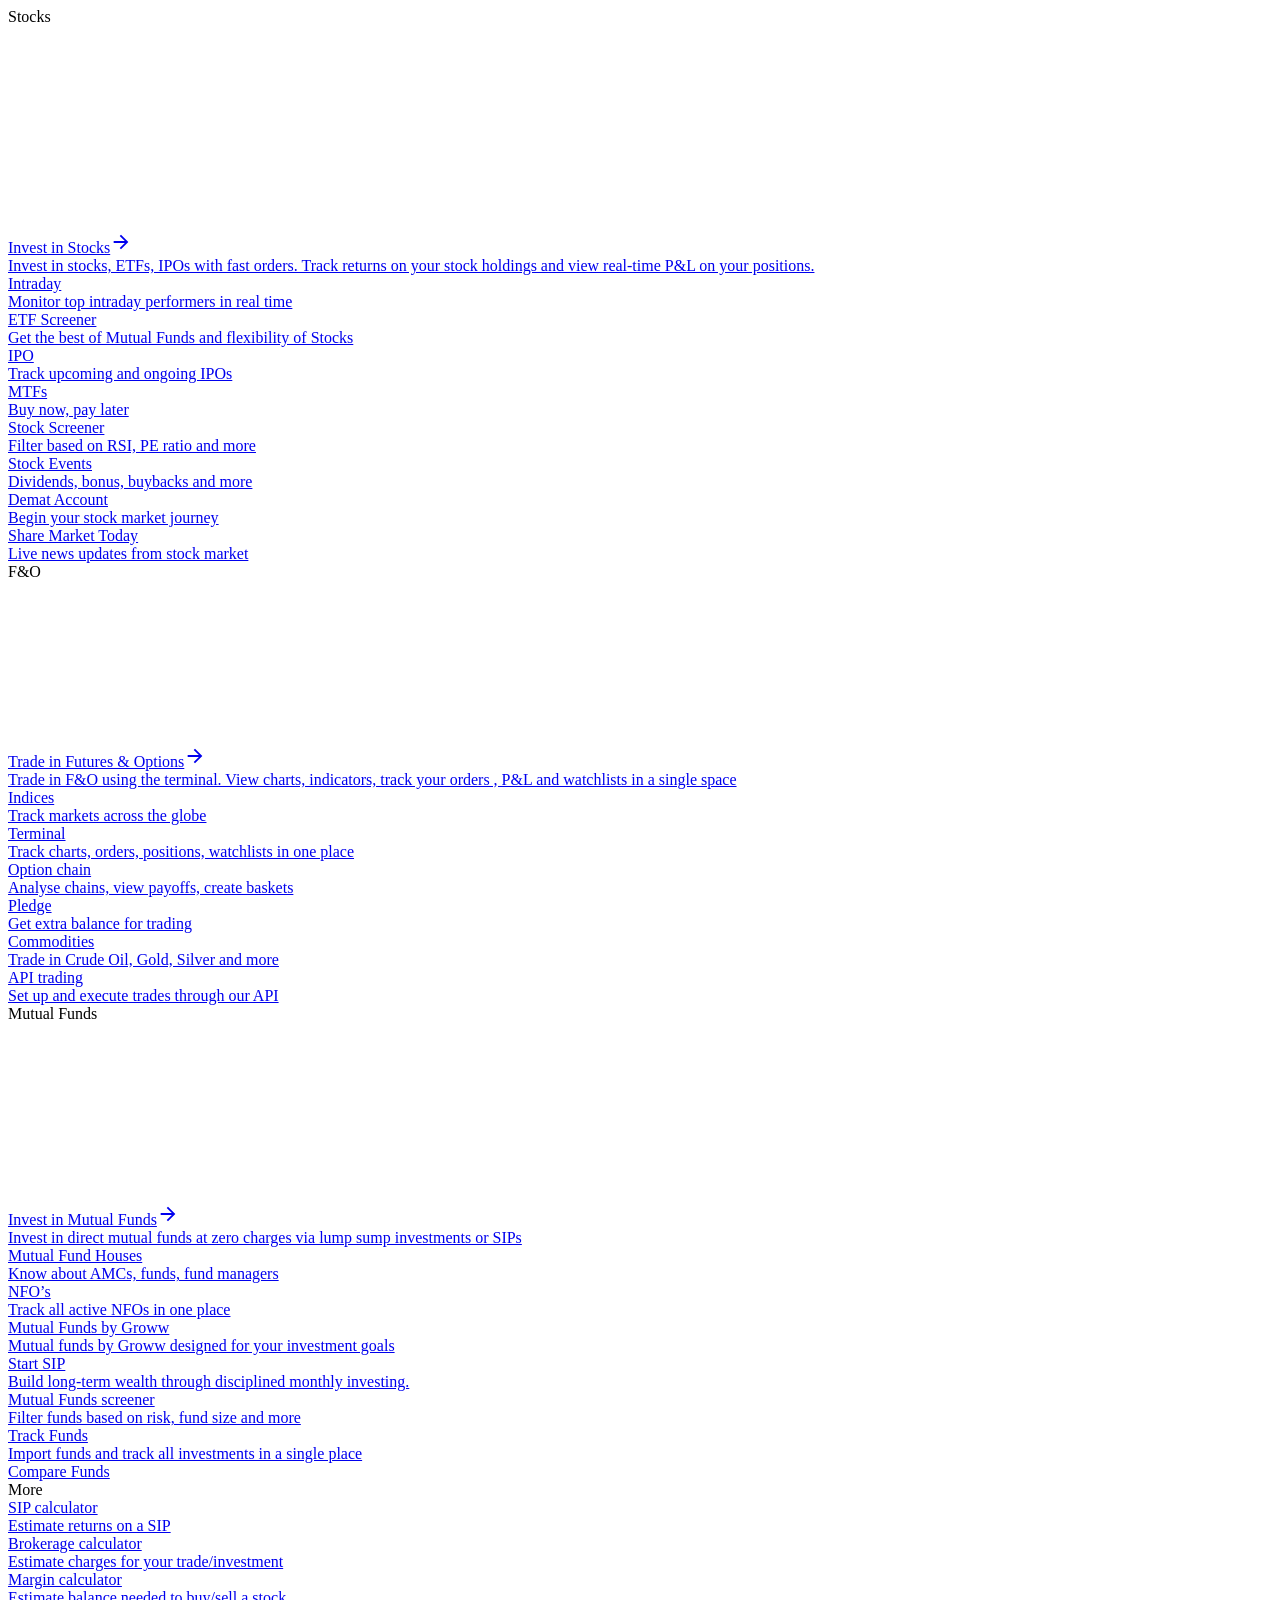
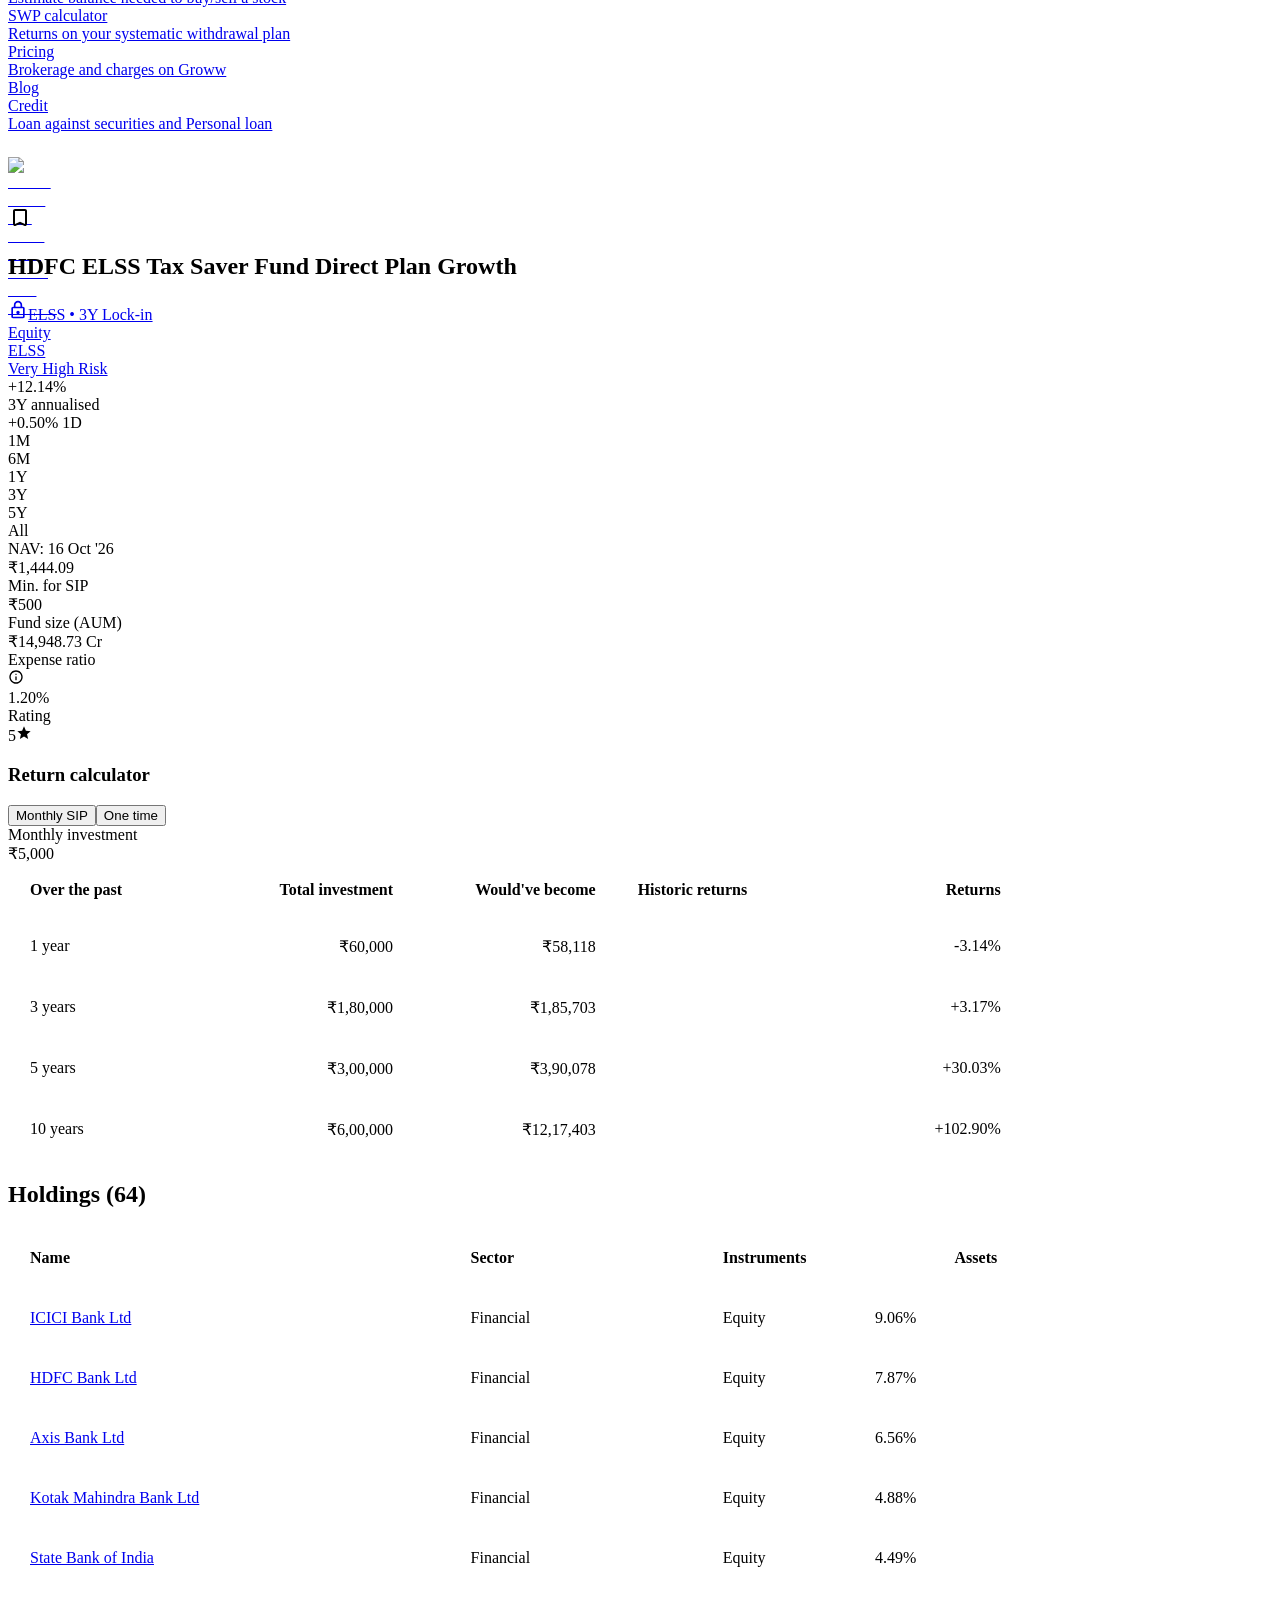
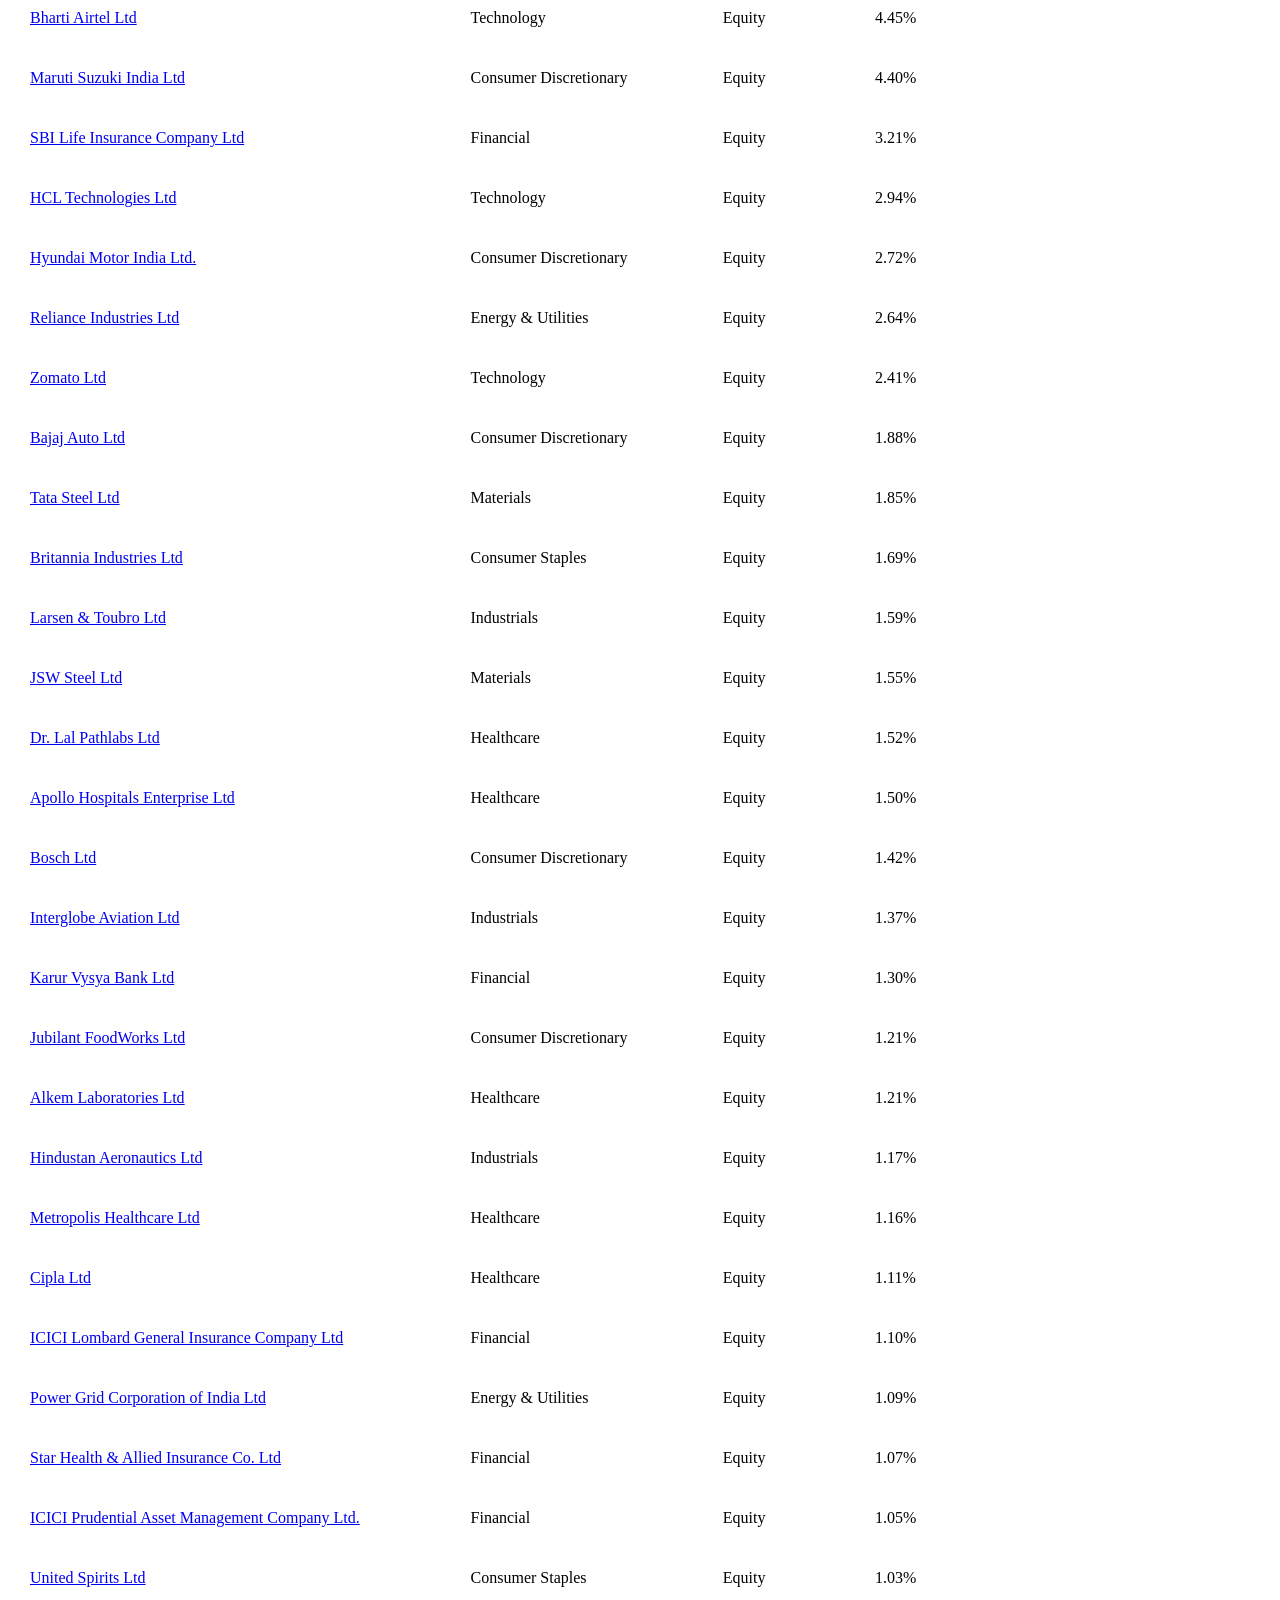
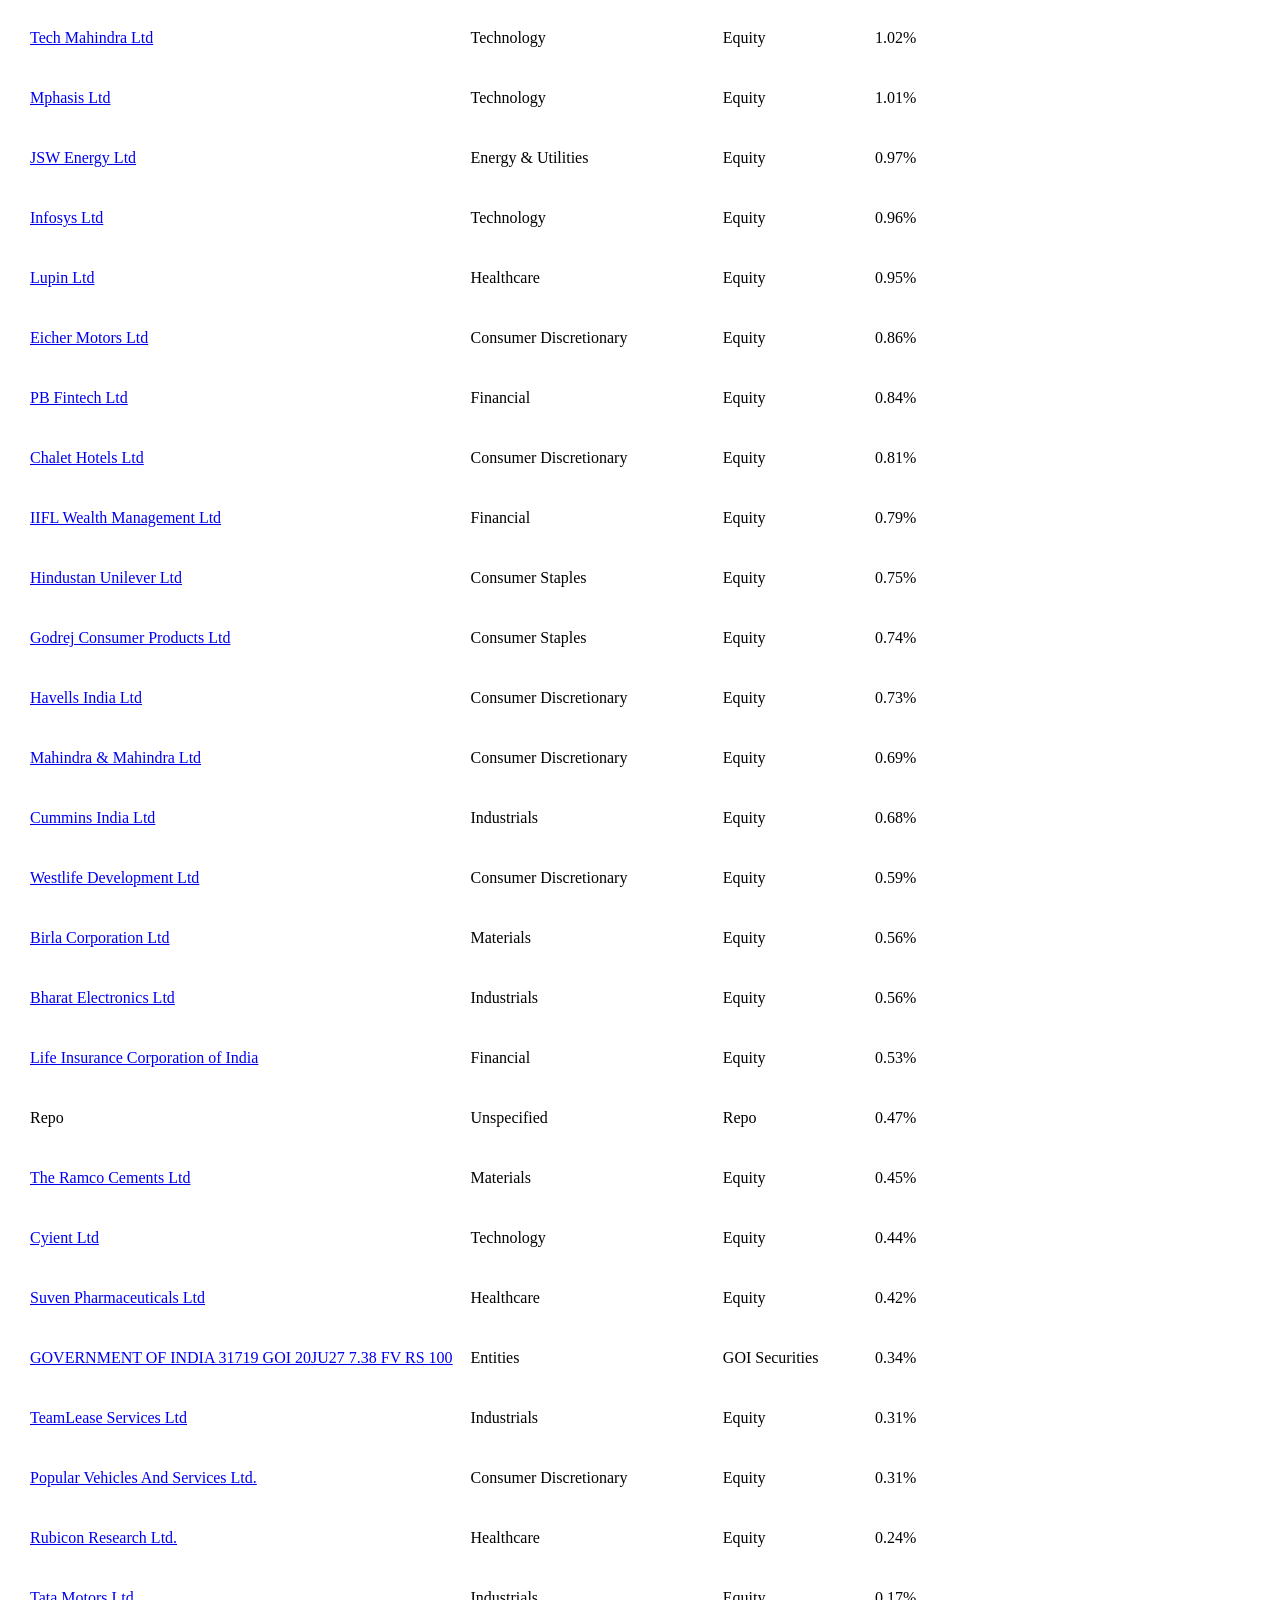
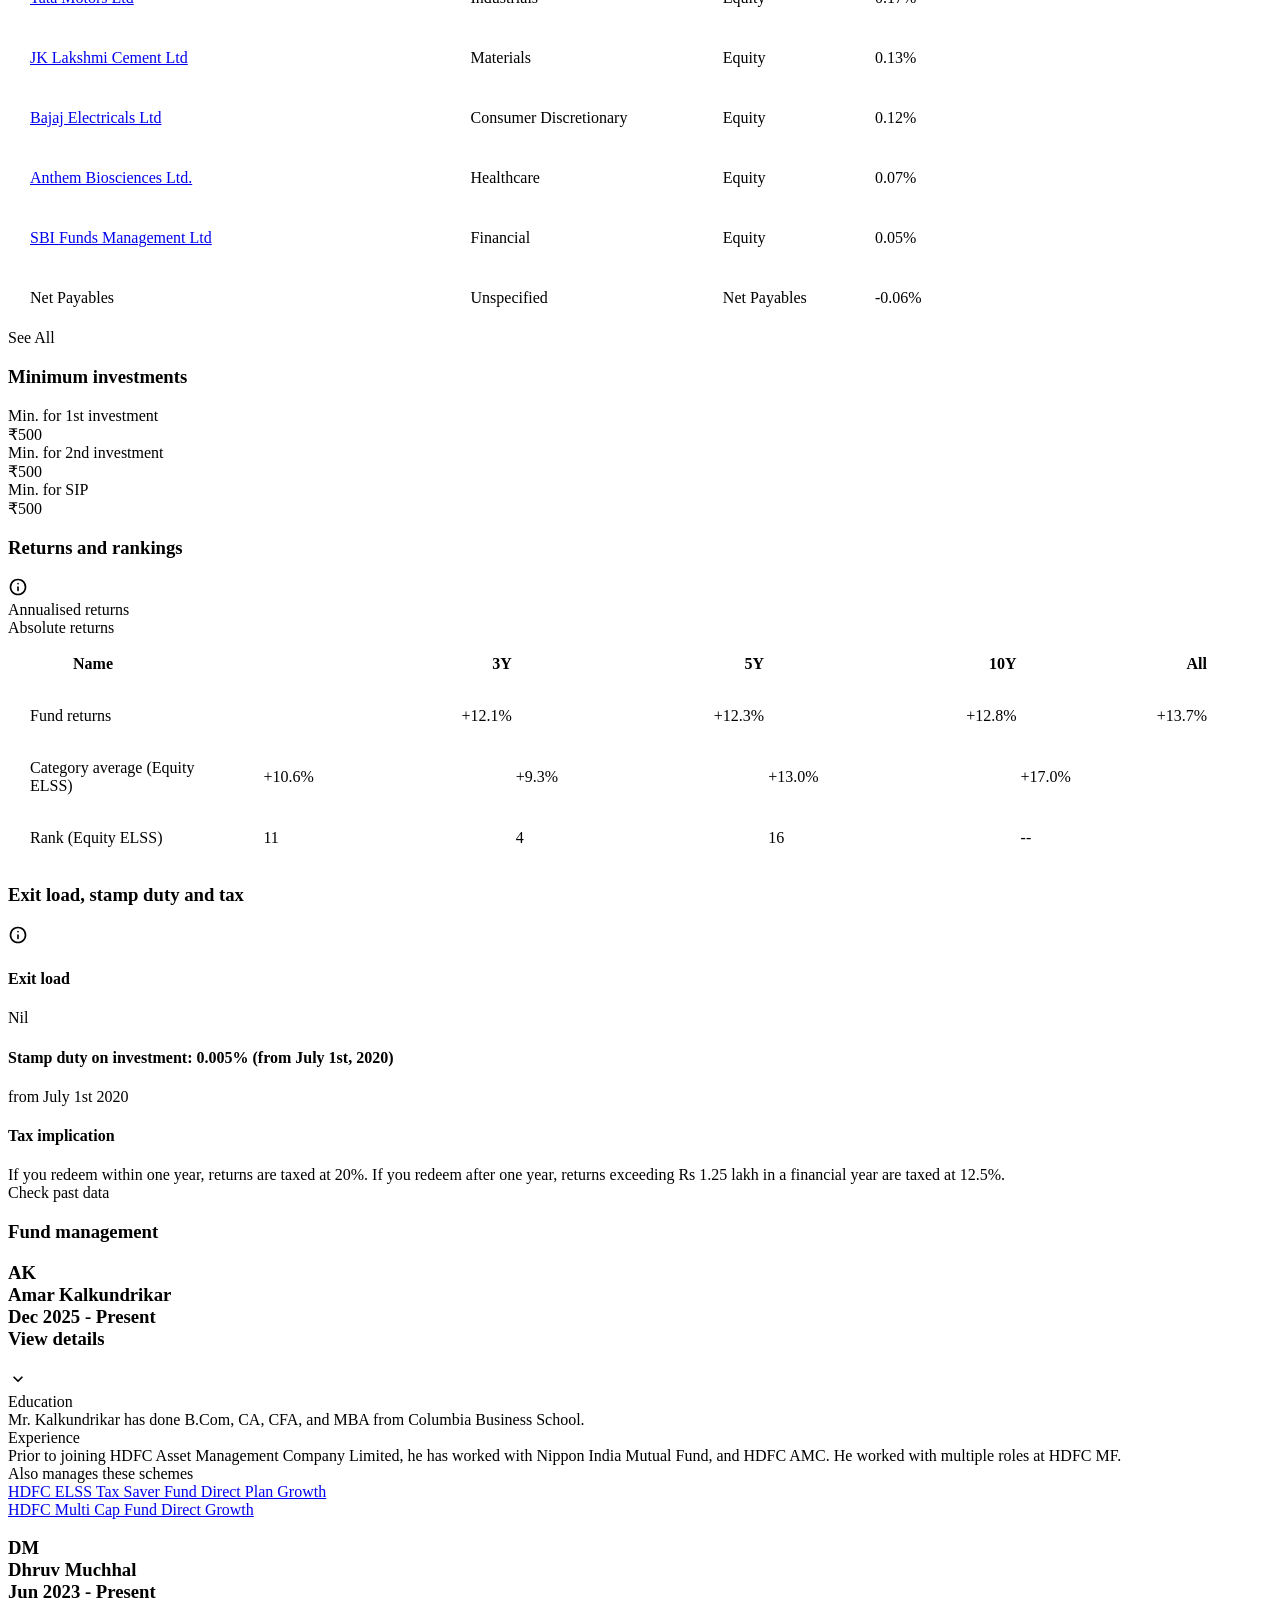
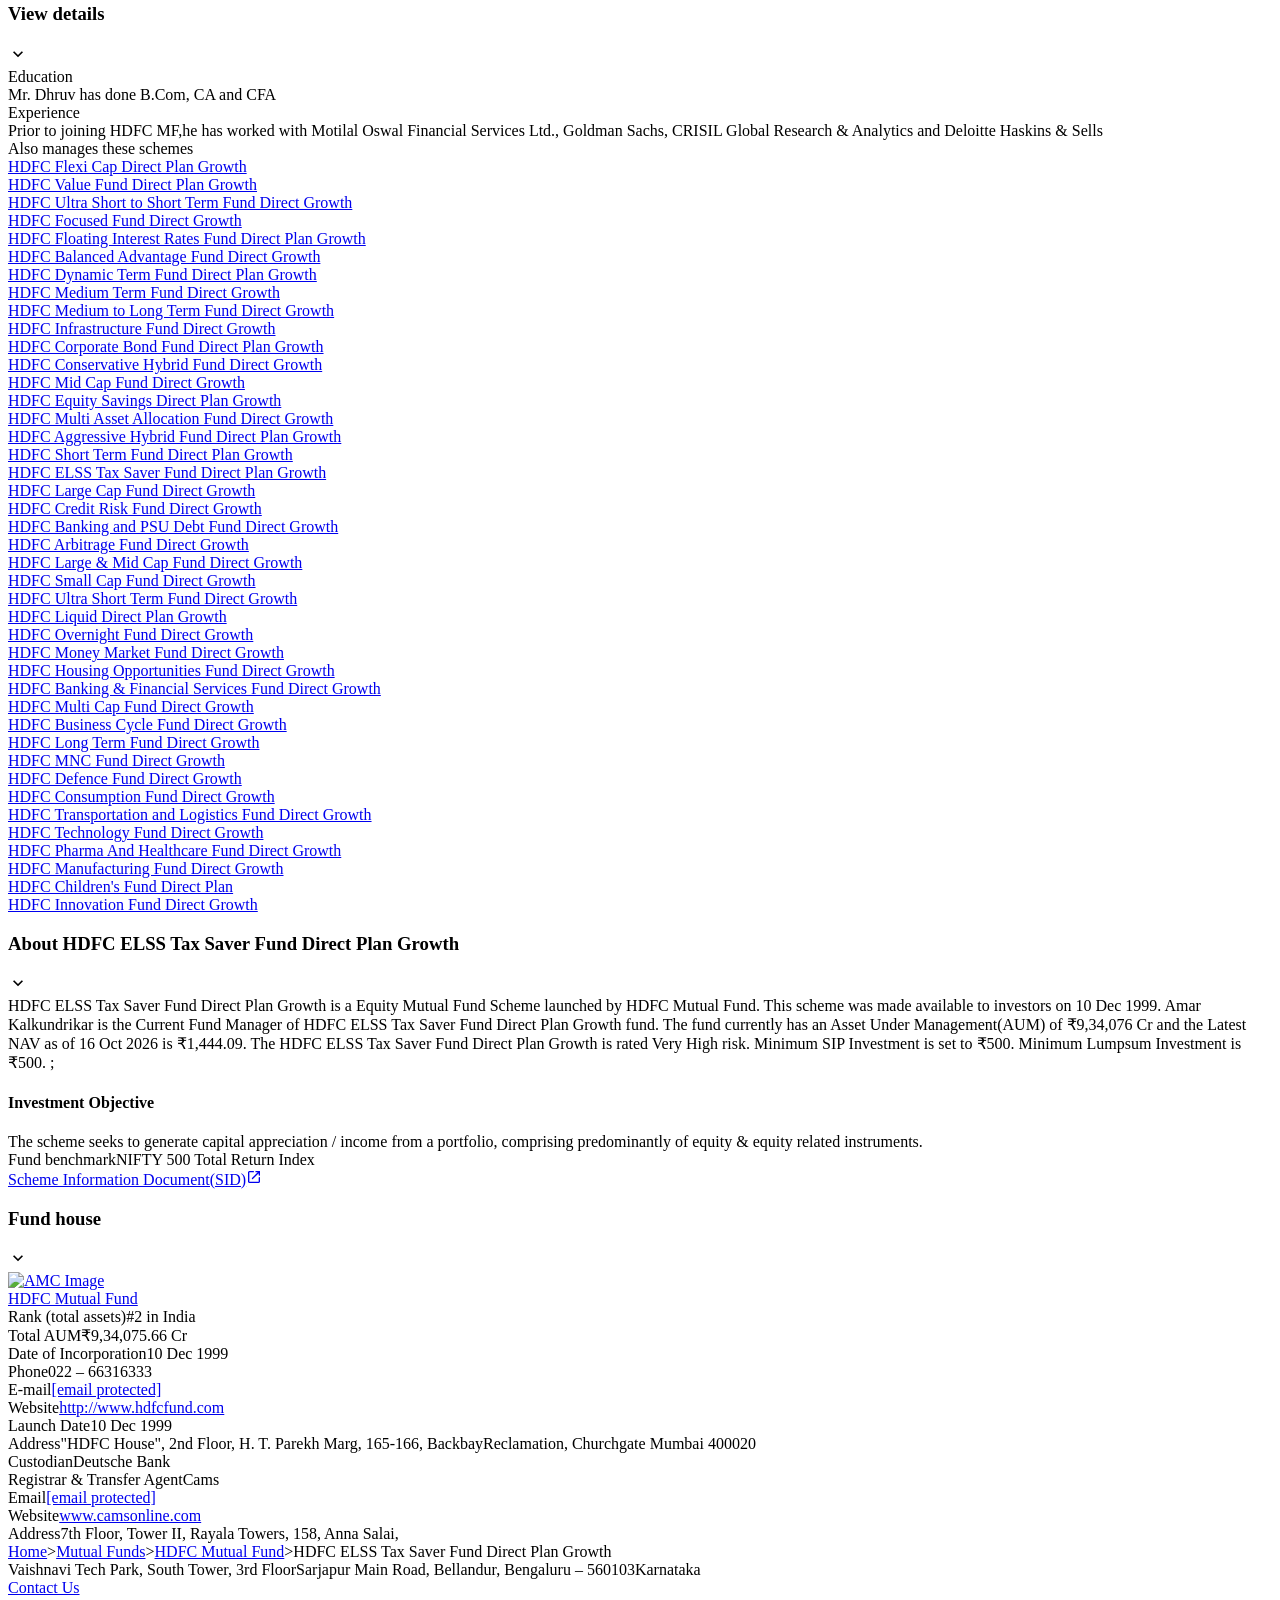
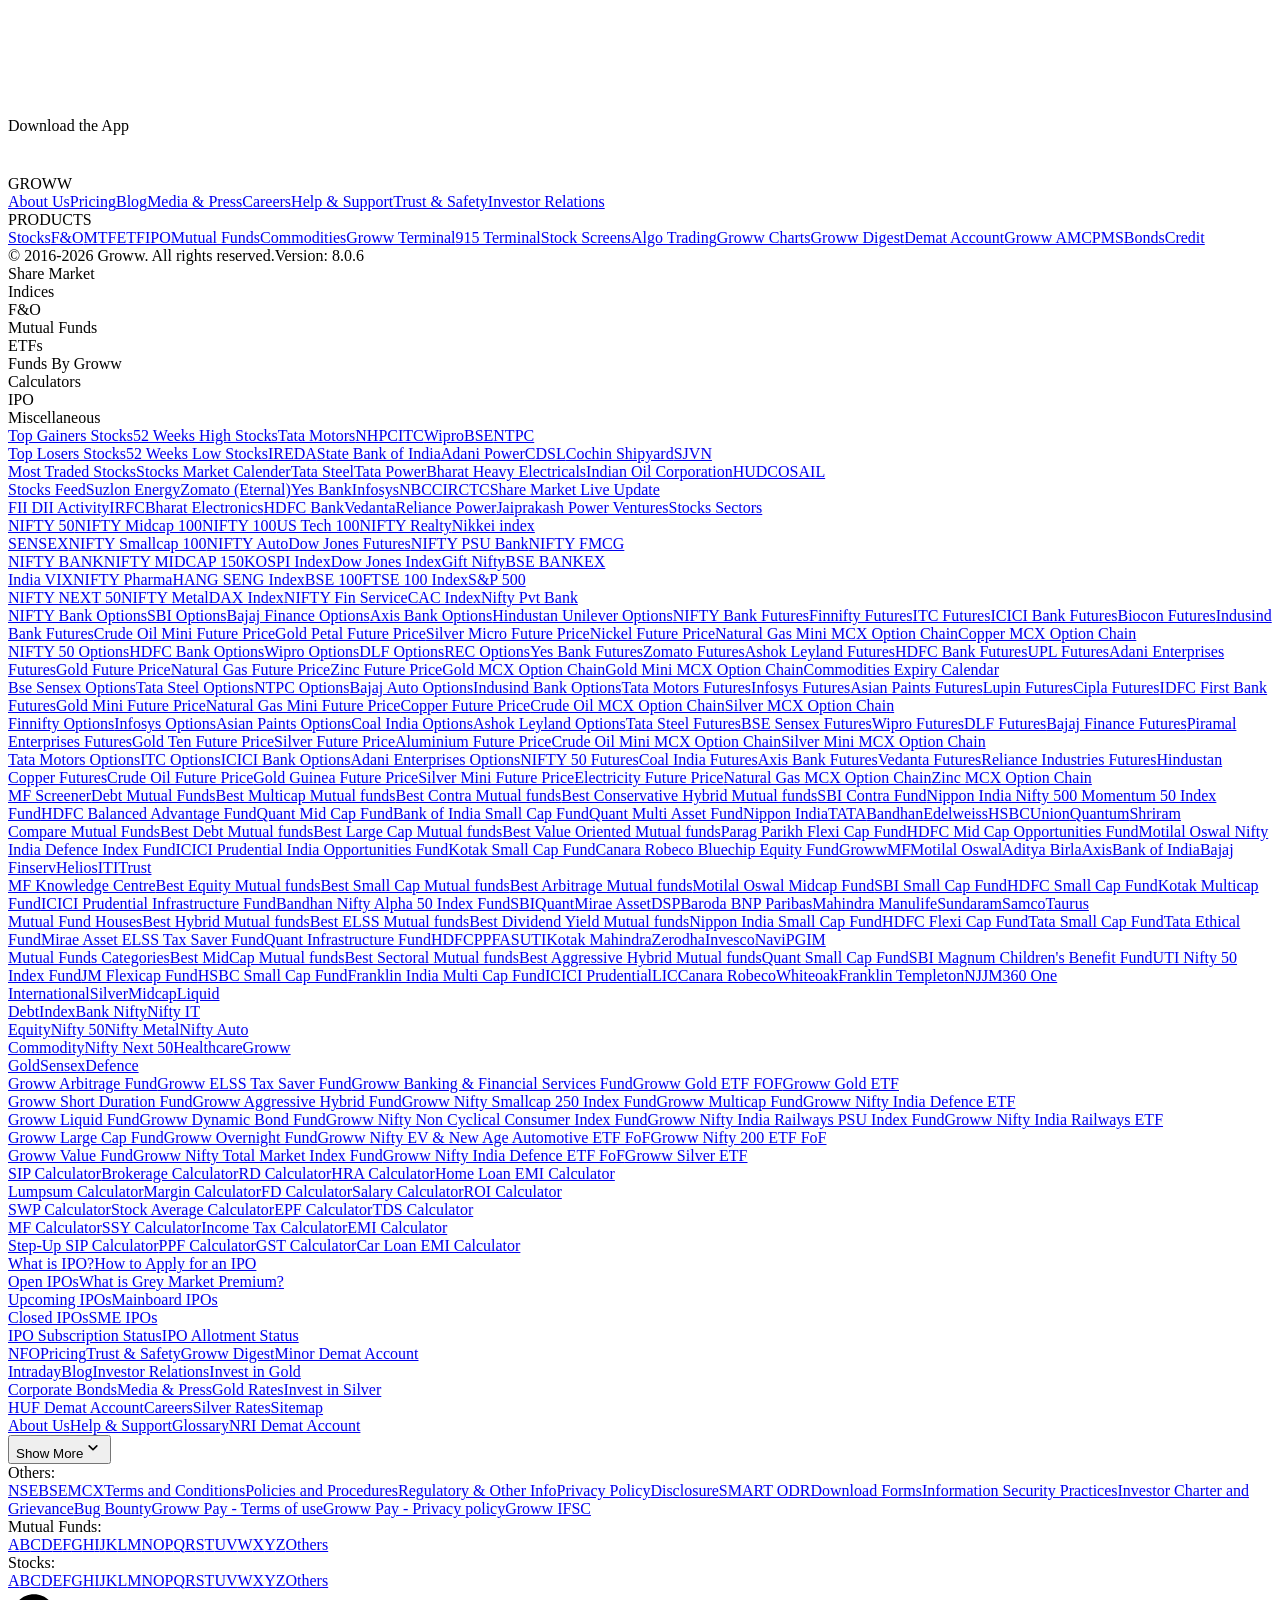
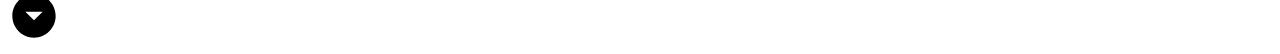
==== commit d7ed1da7: "chore: refresh knowledge base data [automated]" ====
--- a/src/data/raw/hdfc-elss-tax-saver-fund.html
+++ b/src/data/raw/hdfc-elss-tax-saver-fund.html
@@ -2,7 +2,7 @@
   Invest in HDFC ELSS - Tax Saver Fund Online with Groww." data-next-head=""/><meta name="robots" content="index" data-next-head=""/><meta name="twitter:card" content="summary_large_image" data-next-head=""/><meta name="twitter:image" content="https://groww.in/groww-logo-270.png" data-next-head=""/><meta name="twitter:description" content="HDFC ELSS Tax Saver Fund Direct Plan Growth - Get latest NAV, SIP Returns &amp; Rankings, Ratings, Fund Performance, Portfolio, Expense Ratio, Holding Analysis, and Peers.
   Invest in HDFC ELSS - Tax Saver Fund Online with Groww." data-next-head=""/><meta name="twitter:title" content="HDFC ELSS Tax Saver Fund Direct Plan Growth - NAV, Mutual Fund Performance &amp; Portfolio" data-next-head=""/><meta name="twitter:site" content="_@groww" data-next-head=""/><meta name="twitter:creator" content="_@groww" data-next-head=""/><meta itemProp="name" content="HDFC ELSS Tax Saver Fund Direct Plan Growth - NAV, Mutual Fund Performance &amp; Portfolio" data-next-head=""/><meta itemProp="description" content="HDFC ELSS Tax Saver Fund Direct Plan Growth - Get latest NAV, SIP Returns &amp; Rankings, Ratings, Fund Performance, Portfolio, Expense Ratio, Holding Analysis, and Peers.
   Invest in HDFC ELSS - Tax Saver Fund Online with Groww." data-next-head=""/><meta itemProp="image" content="https://groww.in/groww-logo-270.png" data-next-head=""/><meta property="og:locale" content="en_US" data-next-head=""/><meta property="og:type" content="website" data-next-head=""/><meta property="og:title" content="HDFC ELSS Tax Saver Fund Direct Plan Growth - NAV, Mutual Fund Performance &amp; Portfolio" data-next-head=""/><meta property="og:image" content="https://groww.in/groww-logo-270.png" data-next-head=""/><meta property="og:description" content="HDFC ELSS Tax Saver Fund Direct Plan Growth - Get latest NAV, SIP Returns &amp; Rankings, Ratings, Fund Performance, Portfolio, Expense Ratio, Holding Analysis, and Peers.
-  Invest in HDFC ELSS - Tax Saver Fund Online with Groww." data-next-head=""/><meta property="og:url" content="https://groww.in/mutual-funds/hdfc-elss-tax-saver-fund-direct-plan-growth" data-next-head=""/><meta property="og:site_name" content="Groww" data-next-head=""/><link rel="publisher" href="https://plus.google.com/b/112795119140865328446/+GrowwIn?" data-next-head=""/><link rel="canonical" href="https://groww.in/mutual-funds/hdfc-elss-tax-saver-fund-direct-plan-growth" data-next-head=""/><meta property="csp-nonce" content="VGrNgIWRnWvn2wxZfh5iwekNYT9p5DiAj4Jq6VO8cOk="/><meta http-equiv="Content-Security-Policy" content="default-src &#x27;self&#x27;; object-src &#x27;none&#x27;; block-all-mixed-content; script-src &#x27;self&#x27; &#x27;nonce-VGrNgIWRnWvn2wxZfh5iwekNYT9p5DiAj4Jq6VO8cOk=&#x27; https://*.groww.in/ https://*.growwinfra.in/ wss://*.groww.in/ wss://groww.in/ https://*.freshchat.com/ https://connect.facebook.net/ https://*.razorpay.com/ https://d2yyd1h5u9mauk.cloudfront.net/integrations/web/v1/library/ https://storage.googleapis.com/ https://www.googletagmanager.com/ https://tagmanager.google.com https://www.google-analytics.com/ https://ssl.google-analytics.com https://stats.g.doubleclick.net/ https://googleads.g.doubleclick.net/ https://www.googleadservices.com/ https://*.google.com/ https://www.google.co.in/ https://fonts.googleapis.com/ https://www.youtube.com/ https://www.youtube.com/iframe_api https://www.youtube-nocookie.com/ https://*.ingest.sentry.io https://hv-camera-web-sg.s3-ap-southeast-1.amazonaws.com/ https://hv-central-config.s3.ap-south-1.amazonaws.com/ https://hypersnapweb.hyperverge.co/ https://microapps.onemoney.in/ https://webrd.onemoney.in/ https://unpkg.com/ https://cdnjs.cloudflare.com/ https://www.gstatic.com/ https://bat.bing.com/ https://*.appsflyer.com/ https://www.clarity.ms/ https://*.ampproject.org/ https://unified-sdk.glomopay.com/; img-src &#x27;self&#x27; data: blob: https://groww.in/ https://*.groww.in/ https://img.youtube.com/ https://i.ytimg.com https://i3.ytimg.com https://s3.amazonaws.com/cdn.freshdesk.com/ https://viewlogo.s3.amazonaws.com/ https://wchat.freshchat.com/ https://www.google-analytics.com/ https://*.googleapis.com/ https://*.googleusercontent.com/ https://www.google.com/ https://www.google-analytics.com https://www.google.com/ads/ga-audiences https://www.googletagmanager.com https://ssl.gstatic.com https://www.gstatic.com https://stats.g.doubleclick.net/ https://www.google.co.in/ads/ga-audiences https://*.ingest.sentry.io https://hv-camera-web-sg.s3-ap-southeast-1.amazonaws.com/ https://hv-central-config.s3.ap-south-1.amazonaws.com/ https://hypersnapweb.hyperverge.co/ https://microapps.onemoney.in/ https://webrd.onemoney.in/ https://*.freshdesk.com/ https://bat.bing.com/ https://www.google.co.in/pagead/ https://*.ignosis.ai/ https://*.ignosis.in/ https://*.ampproject.org/ https://*.autochartist.com/; style-src &#x27;self&#x27; https://*.groww.in/ &#x27;unsafe-inline&#x27; https://accounts.google.com https://wchat.freshchat.com/ https://fonts.googleapis.com https://*.ampproject.org/; font-src &#x27;self&#x27; https://*.groww.in/ data: https://fonts.gstatic.com; connect-src &#x27;self&#x27; data: https://*.groww.in/ https://*.growwinfra.in/ wss://*.groww.in/ wss://groww.in/ https://*.razorpay.com/ https://*.delighted.com/ https://accounts.google.com https://*.googleapis.com/ https://*.ingest.sentry.io https://hv-camera-web-sg.s3-ap-southeast-1.amazonaws.com/ https://hv-central-config.s3.ap-south-1.amazonaws.com/ https://hypersnapweb.hyperverge.co/ https://microapps.onemoney.in/ https://webrd.onemoney.in/ https://*.ampproject.org/ https://www.google-analytics.com/ https://analytics.google.com/ https://region1.analytics.google.com/ https://region1.google-analytics.com/ https://stats.g.doubleclick.net/ https://www.google.com/ https://*.glomopay.com/; frame-src &#x27;self&#x27; https://storage.googleapis.com/ https://*.google.com/ https://www.youtube.com/ https://www.facebook.com https://*.groww.in/ wss://*.groww.in/ wss://groww.in/ https://wchat.freshchat.com/ https://growwapi.firebaseapp.com/ https://www.youtube.com/embed/ https://www.youtube.com/ https://www.youtube-nocookie.com/ https://*.ingest.sentry.io https://hv-camera-web-sg.s3-ap-southeast-1.amazonaws.com/ https://hv-central-config.s3.ap-south-1.amazonaws.com/ https://hypersnapweb.hyperverge.co/ https://microapps.onemoney.in/ https://webrd.onemoney.in/ https://*.ignosis.ai/ https://*.ignosis.in/ https://*.doubleclick.net/ https://*.ampproject.org/ https://www.googletagmanager.com/ https://mfcentral.com/ https://*.mfcentral.com/ https://*.glomopay.com/; media-src https://*.groww.in/ blob: https://storage.googleapis.com/ https://*.ampproject.org/;"/><meta charSet="utf-8"/><link rel="manifest" href="/manifest.json?v=1"/><link rel="preconnect" href="https://www.googletagmanager.com"/><link rel="preconnect" href="https://www.google-analytics.com"/><link rel="preload" href="https://resources.groww.in/web-assets/font/Soehne.woff2" as="font" type="font/woff2" crossorigin="anonymous"/><link rel="preload" href="https://resources.groww.in/web-assets/font/GrowwSans-Variable.woff2" as="font" type="font/woff2" crossorigin="anonymous"/><meta name="mobile-web-app-capable" content="yes"/><meta name="apple-mobile-web-app-capable" content="yes"/><meta name="application-name" content="Groww"/><meta name="apple-mobile-web-app-title" content="Groww"/><meta name="theme-color" content="#5500eb"/><meta name="msapplication-navbutton-color" content="#5500eb"/><meta name="apple-mobile-web-app-status-bar-style" content="black-translucent"/><meta name="msapplication-starturl" content="/"/><link type="application/opensearchdescription+xml" rel="search" href="/osdd.xml?v=6"/><script nomodule="" nonce="VGrNgIWRnWvn2wxZfh5iwekNYT9p5DiAj4Jq6VO8cOk=" src="/polyfills/core-js.min.js"></script><link data-next-font="" rel="preconnect" href="/" crossorigin="anonymous"/><script nonce="VGrNgIWRnWvn2wxZfh5iwekNYT9p5DiAj4Jq6VO8cOk=" data-nscript="beforeInteractive" crossorigin="anonymous">
+  Invest in HDFC ELSS - Tax Saver Fund Online with Groww." data-next-head=""/><meta property="og:url" content="https://groww.in/mutual-funds/hdfc-elss-tax-saver-fund-direct-plan-growth" data-next-head=""/><meta property="og:site_name" content="Groww" data-next-head=""/><link rel="publisher" href="https://plus.google.com/b/112795119140865328446/+GrowwIn?" data-next-head=""/><link rel="canonical" href="https://groww.in/mutual-funds/hdfc-elss-tax-saver-fund-direct-plan-growth" data-next-head=""/><meta property="csp-nonce" content="LltYMvRZSl2jFdG0GlyPYWX8tm4BA5tAkKxANe0VY2k="/><meta http-equiv="Content-Security-Policy" content="default-src &#x27;self&#x27;; object-src &#x27;none&#x27;; block-all-mixed-content; script-src &#x27;self&#x27; &#x27;nonce-LltYMvRZSl2jFdG0GlyPYWX8tm4BA5tAkKxANe0VY2k=&#x27; &#x27;wasm-unsafe-eval&#x27; https://*.groww.in/ https://*.growwinfra.in/ wss://*.groww.in/ wss://groww.in/ https://*.freshchat.com/ https://connect.facebook.net/ https://*.razorpay.com/ https://d2yyd1h5u9mauk.cloudfront.net/integrations/web/v1/library/ https://storage.googleapis.com/ https://www.googletagmanager.com/ https://tagmanager.google.com https://www.google-analytics.com/ https://ssl.google-analytics.com https://stats.g.doubleclick.net/ https://googleads.g.doubleclick.net/ https://www.googleadservices.com/ https://*.google.com/ https://www.google.co.in/ https://fonts.googleapis.com/ https://www.youtube.com/ https://www.youtube.com/iframe_api https://www.youtube-nocookie.com/ https://*.ingest.sentry.io https://hv-camera-web-sg.s3-ap-southeast-1.amazonaws.com/ https://hv-central-config.s3.ap-south-1.amazonaws.com/ https://hypersnapweb.hyperverge.co/ https://microapps.onemoney.in/ https://webrd.onemoney.in/ https://unpkg.com/ https://cdnjs.cloudflare.com/ https://www.gstatic.com/ https://bat.bing.com/ https://*.appsflyer.com/ https://www.clarity.ms/ https://*.ampproject.org/ https://unified-sdk.glomopay.com/; img-src &#x27;self&#x27; data: blob: https://groww.in/ https://*.groww.in/ https://img.youtube.com/ https://i.ytimg.com https://i3.ytimg.com https://s3.amazonaws.com/cdn.freshdesk.com/ https://viewlogo.s3.amazonaws.com/ https://wchat.freshchat.com/ https://www.google-analytics.com/ https://*.googleapis.com/ https://*.googleusercontent.com/ https://www.google.com/ https://www.google-analytics.com https://www.google.com/ads/ga-audiences https://www.googletagmanager.com https://ssl.gstatic.com https://www.gstatic.com https://stats.g.doubleclick.net/ https://www.google.co.in/ads/ga-audiences https://*.ingest.sentry.io https://hv-camera-web-sg.s3-ap-southeast-1.amazonaws.com/ https://hv-central-config.s3.ap-south-1.amazonaws.com/ https://hypersnapweb.hyperverge.co/ https://microapps.onemoney.in/ https://webrd.onemoney.in/ https://*.freshdesk.com/ https://bat.bing.com/ https://www.google.co.in/pagead/ https://*.ignosis.ai/ https://*.ignosis.in/ https://*.ampproject.org/ https://*.autochartist.com/; style-src &#x27;self&#x27; https://*.groww.in/ &#x27;unsafe-inline&#x27; https://accounts.google.com https://wchat.freshchat.com/ https://fonts.googleapis.com https://*.ampproject.org/; font-src &#x27;self&#x27; https://*.groww.in/ data: https://fonts.gstatic.com; connect-src &#x27;self&#x27; data: https://*.groww.in/ https://*.growwinfra.in/ wss://*.groww.in/ wss://groww.in/ https://*.razorpay.com/ https://*.delighted.com/ https://accounts.google.com https://*.googleapis.com/ https://*.ingest.sentry.io https://hv-camera-web-sg.s3-ap-southeast-1.amazonaws.com/ https://hv-central-config.s3.ap-south-1.amazonaws.com/ https://hypersnapweb.hyperverge.co/ https://microapps.onemoney.in/ https://webrd.onemoney.in/ https://*.ampproject.org/ https://www.google-analytics.com/ https://analytics.google.com/ https://region1.analytics.google.com/ https://region1.google-analytics.com/ https://stats.g.doubleclick.net/ https://www.google.com/ https://*.glomopay.com/; frame-src &#x27;self&#x27; https://storage.googleapis.com/ https://*.google.com/ https://www.youtube.com/ https://www.facebook.com https://*.groww.in/ wss://*.groww.in/ wss://groww.in/ https://wchat.freshchat.com/ https://growwapi.firebaseapp.com/ https://www.youtube.com/embed/ https://www.youtube.com/ https://www.youtube-nocookie.com/ https://*.ingest.sentry.io https://hv-camera-web-sg.s3-ap-southeast-1.amazonaws.com/ https://hv-central-config.s3.ap-south-1.amazonaws.com/ https://hypersnapweb.hyperverge.co/ https://microapps.onemoney.in/ https://webrd.onemoney.in/ https://*.ignosis.ai/ https://*.ignosis.in/ https://*.doubleclick.net/ https://*.ampproject.org/ https://www.googletagmanager.com/ https://mfcentral.com/ https://*.mfcentral.com/ https://*.glomopay.com/; media-src https://*.groww.in/ blob: https://storage.googleapis.com/ https://*.ampproject.org/;"/><meta charSet="utf-8"/><link rel="manifest" href="/manifest.json?v=1"/><link rel="preconnect" href="https://www.googletagmanager.com"/><link rel="preconnect" href="https://www.google-analytics.com"/><link rel="preload" href="https://resources.groww.in/web-assets/font/Soehne.woff2" as="font" type="font/woff2" crossorigin="anonymous"/><link rel="preload" href="https://resources.groww.in/web-assets/font/GrowwSans-Variable.woff2" as="font" type="font/woff2" crossorigin="anonymous"/><meta name="mobile-web-app-capable" content="yes"/><meta name="apple-mobile-web-app-capable" content="yes"/><meta name="application-name" content="Groww"/><meta name="apple-mobile-web-app-title" content="Groww"/><meta name="theme-color" content="#5500eb"/><meta name="msapplication-navbutton-color" content="#5500eb"/><meta name="apple-mobile-web-app-status-bar-style" content="black-translucent"/><meta name="msapplication-starturl" content="/"/><link type="application/opensearchdescription+xml" rel="search" href="/osdd.xml?v=6"/><script nomodule="" nonce="LltYMvRZSl2jFdG0GlyPYWX8tm4BA5tAkKxANe0VY2k=" src="/polyfills/core-js.min.js"></script><link data-next-font="" rel="preconnect" href="/" crossorigin="anonymous"/><script nonce="LltYMvRZSl2jFdG0GlyPYWX8tm4BA5tAkKxANe0VY2k=" data-nscript="beforeInteractive" crossorigin="anonymous">
   if (Promise && !Promise.allSettled) {
   Promise.allSettled = function(promises) {
     return Promise.all(promises.map(function(promise) {
@@ -13,7 +13,7 @@
       });
     }));
   };
-}</script><script nonce="VGrNgIWRnWvn2wxZfh5iwekNYT9p5DiAj4Jq6VO8cOk=" data-nscript="beforeInteractive" crossorigin="anonymous">
+}</script><script nonce="LltYMvRZSl2jFdG0GlyPYWX8tm4BA5tAkKxANe0VY2k=" data-nscript="beforeInteractive" crossorigin="anonymous">
   (function () {
     if (typeof globalThis === 'undefined') {
       if (typeof window !== 'undefined') {
@@ -25,7 +25,7 @@
       }
     }
   })();
-</script><link nonce="VGrNgIWRnWvn2wxZfh5iwekNYT9p5DiAj4Jq6VO8cOk=" rel="preload" href="//assets-netstorage.groww.in/web-assets/billion_groww_desktop/prod/_next/static/css/c476cded66afbc5c.css" as="style" crossorigin="anonymous"/><link nonce="VGrNgIWRnWvn2wxZfh5iwekNYT9p5DiAj4Jq6VO8cOk=" rel="stylesheet" href="//assets-netstorage.groww.in/web-assets/billion_groww_desktop/prod/_next/static/css/c476cded66afbc5c.css" crossorigin="anonymous" data-n-g=""/><link nonce="VGrNgIWRnWvn2wxZfh5iwekNYT9p5DiAj4Jq6VO8cOk=" rel="preload" href="//assets-netstorage.groww.in/web-assets/billion_groww_desktop/prod/_next/static/css/25f75eab2914828e.css" as="style" crossorigin="anonymous"/><link nonce="VGrNgIWRnWvn2wxZfh5iwekNYT9p5DiAj4Jq6VO8cOk=" rel="stylesheet" href="//assets-netstorage.groww.in/web-assets/billion_groww_desktop/prod/_next/static/css/25f75eab2914828e.css" crossorigin="anonymous" data-n-p=""/><link nonce="VGrNgIWRnWvn2wxZfh5iwekNYT9p5DiAj4Jq6VO8cOk=" rel="preload" href="//assets-netstorage.groww.in/web-assets/billion_groww_desktop/prod/_next/static/css/8da0eae02b824230.css" as="style" crossorigin="anonymous"/><link nonce="VGrNgIWRnWvn2wxZfh5iwekNYT9p5DiAj4Jq6VO8cOk=" rel="stylesheet" href="//assets-netstorage.groww.in/web-assets/billion_groww_desktop/prod/_next/static/css/8da0eae02b824230.css" crossorigin="anonymous" data-n-p=""/><link nonce="VGrNgIWRnWvn2wxZfh5iwekNYT9p5DiAj4Jq6VO8cOk=" rel="preload" href="//assets-netstorage.groww.in/web-assets/billion_groww_desktop/prod/_next/static/css/0f1ca3db4e2b5ea0.css" as="style" crossorigin="anonymous"/><link nonce="VGrNgIWRnWvn2wxZfh5iwekNYT9p5DiAj4Jq6VO8cOk=" rel="stylesheet" href="//assets-netstorage.groww.in/web-assets/billion_groww_desktop/prod/_next/static/css/0f1ca3db4e2b5ea0.css" crossorigin="anonymous" data-n-p=""/><noscript data-n-css="VGrNgIWRnWvn2wxZfh5iwekNYT9p5DiAj4Jq6VO8cOk="></noscript><script defer="" nonce="VGrNgIWRnWvn2wxZfh5iwekNYT9p5DiAj4Jq6VO8cOk=" crossorigin="anonymous" nomodule="" src="//assets-netstorage.groww.in/web-assets/billion_groww_desktop/prod/_next/static/chunks/polyfills-42372ed130431b0a.js"></script><script src="//assets-netstorage.groww.in/web-assets/billion_groww_desktop/prod/_next/static/chunks/webpack-1034ca38b3b430fc.js" nonce="VGrNgIWRnWvn2wxZfh5iwekNYT9p5DiAj4Jq6VO8cOk=" defer="" crossorigin="anonymous"></script><script src="//assets-netstorage.groww.in/web-assets/billion_groww_desktop/prod/_next/static/chunks/framework-f50708772fa730ba.js" nonce="VGrNgIWRnWvn2wxZfh5iwekNYT9p5DiAj4Jq6VO8cOk=" defer="" crossorigin="anonymous"></script><script src="//assets-netstorage.groww.in/web-assets/billion_groww_desktop/prod/_next/static/chunks/main-809f62ab2cdc4a82.js" nonce="VGrNgIWRnWvn2wxZfh5iwekNYT9p5DiAj4Jq6VO8cOk=" defer="" crossorigin="anonymous"></script><script src="//assets-netstorage.groww.in/web-assets/billion_groww_desktop/prod/_next/static/chunks/pages/_app-7255beae35351382.js" nonce="VGrNgIWRnWvn2wxZfh5iwekNYT9p5DiAj4Jq6VO8cOk=" defer="" crossorigin="anonymous"></script><script src="//assets-netstorage.groww.in/web-assets/billion_groww_desktop/prod/_next/static/chunks/c4c38dd5-77d305970dbda89d.js" nonce="VGrNgIWRnWvn2wxZfh5iwekNYT9p5DiAj4Jq6VO8cOk=" defer="" crossorigin="anonymous"></script><script src="//assets-netstorage.groww.in/web-assets/billion_groww_desktop/prod/_next/static/chunks/59352-f35d7f308a3c2dbc.js" nonce="VGrNgIWRnWvn2wxZfh5iwekNYT9p5DiAj4Jq6VO8cOk=" defer="" crossorigin="anonymous"></script><script src="//assets-netstorage.groww.in/web-assets/billion_groww_desktop/prod/_next/static/chunks/1461-82843003287d0110.js" nonce="VGrNgIWRnWvn2wxZfh5iwekNYT9p5DiAj4Jq6VO8cOk=" defer="" crossorigin="anonymous"></script><script src="//assets-netstorage.groww.in/web-assets/billion_groww_desktop/prod/_next/static/chunks/20876-d428ecd1dd065225.js" nonce="VGrNgIWRnWvn2wxZfh5iwekNYT9p5DiAj4Jq6VO8cOk=" defer="" crossorigin="anonymous"></script><script src="//assets-netstorage.groww.in/web-assets/billion_groww_desktop/prod/_next/static/chunks/70765-cc94a6da4fb4196c.js" nonce="VGrNgIWRnWvn2wxZfh5iwekNYT9p5DiAj4Jq6VO8cOk=" defer="" crossorigin="anonymous"></script><script src="//assets-netstorage.groww.in/web-assets/billion_groww_desktop/prod/_next/static/chunks/51866-3d7d82d2744fd3ff.js" nonce="VGrNgIWRnWvn2wxZfh5iwekNYT9p5DiAj4Jq6VO8cOk=" defer="" crossorigin="anonymous"></script><script src="//assets-netstorage.groww.in/web-assets/billion_groww_desktop/prod/_next/static/chunks/11660-68173b780397c3c8.js" nonce="VGrNgIWRnWvn2wxZfh5iwekNYT9p5DiAj4Jq6VO8cOk=" defer="" crossorigin="anonymous"></script><script src="//assets-netstorage.groww.in/web-assets/billion_groww_desktop/prod/_next/static/chunks/54449-5f4d37d9b6473c04.js" nonce="VGrNgIWRnWvn2wxZfh5iwekNYT9p5DiAj4Jq6VO8cOk=" defer="" crossorigin="anonymous"></script><script src="//assets-netstorage.groww.in/web-assets/billion_groww_desktop/prod/_next/static/chunks/18063-dca4dfbf6c22ab3d.js" nonce="VGrNgIWRnWvn2wxZfh5iwekNYT9p5DiAj4Jq6VO8cOk=" defer="" crossorigin="anonymous"></script><script src="//assets-netstorage.groww.in/web-assets/billion_groww_desktop/prod/_next/static/chunks/7624-4565b2f1f4693f66.js" nonce="VGrNgIWRnWvn2wxZfh5iwekNYT9p5DiAj4Jq6VO8cOk=" defer="" crossorigin="anonymous"></script><script src="//assets-netstorage.groww.in/web-assets/billion_groww_desktop/prod/_next/static/chunks/5471-4563ca65c7c42049.js" nonce="VGrNgIWRnWvn2wxZfh5iwekNYT9p5DiAj4Jq6VO8cOk=" defer="" crossorigin="anonymous"></script><script src="//assets-netstorage.groww.in/web-assets/billion_groww_desktop/prod/_next/static/chunks/66687-833b90c0fbc4189b.js" nonce="VGrNgIWRnWvn2wxZfh5iwekNYT9p5DiAj4Jq6VO8cOk=" defer="" crossorigin="anonymous"></script><script src="//assets-netstorage.groww.in/web-assets/billion_groww_desktop/prod/_next/static/chunks/53889-5511b1c306ddd9e8.js" nonce="VGrNgIWRnWvn2wxZfh5iwekNYT9p5DiAj4Jq6VO8cOk=" defer="" crossorigin="anonymous"></script><script src="//assets-netstorage.groww.in/web-assets/billion_groww_desktop/prod/_next/static/chunks/66086-67e6b51a7793c0bf.js" nonce="VGrNgIWRnWvn2wxZfh5iwekNYT9p5DiAj4Jq6VO8cOk=" defer="" crossorigin="anonymous"></script><script src="//assets-netstorage.groww.in/web-assets/billion_groww_desktop/prod/_next/static/chunks/22843-67a576d1258bc7d3.js" nonce="VGrNgIWRnWvn2wxZfh5iwekNYT9p5DiAj4Jq6VO8cOk=" defer="" crossorigin="anonymous"></script><script src="//assets-netstorage.groww.in/web-assets/billion_groww_desktop/prod/_next/static/chunks/94633-6dc1a97e4ad06255.js" nonce="VGrNgIWRnWvn2wxZfh5iwekNYT9p5DiAj4Jq6VO8cOk=" defer="" crossorigin="anonymous"></script><script src="//assets-netstorage.groww.in/web-assets/billion_groww_desktop/prod/_next/static/chunks/24842-50480fa59c298392.js" nonce="VGrNgIWRnWvn2wxZfh5iwekNYT9p5DiAj4Jq6VO8cOk=" defer="" crossorigin="anonymous"></script><script src="//assets-netstorage.groww.in/web-assets/billion_groww_desktop/prod/_next/static/chunks/12900-251d9bdc9859a834.js" nonce="VGrNgIWRnWvn2wxZfh5iwekNYT9p5DiAj4Jq6VO8cOk=" defer="" crossorigin="anonymous"></script><script src="//assets-netstorage.groww.in/web-assets/billion_groww_desktop/prod/_next/static/chunks/47726-38cb13315b8a9229.js" nonce="VGrNgIWRnWvn2wxZfh5iwekNYT9p5DiAj4Jq6VO8cOk=" defer="" crossorigin="anonymous"></script><script src="//assets-netstorage.groww.in/web-assets/billion_groww_desktop/prod/_next/static/chunks/93102-d8d8ce7e37fa520a.js" nonce="VGrNgIWRnWvn2wxZfh5iwekNYT9p5DiAj4Jq6VO8cOk=" defer="" crossorigin="anonymous"></script><script src="//assets-netstorage.groww.in/web-assets/billion_groww_desktop/prod/_next/static/chunks/35424-d74580d36be5d901.js" nonce="VGrNgIWRnWvn2wxZfh5iwekNYT9p5DiAj4Jq6VO8cOk=" defer="" crossorigin="anonymous"></script><script src="//assets-netstorage.groww.in/web-assets/billion_groww_desktop/prod/_next/static/chunks/56309-6bd8a0d043f6b2ee.js" nonce="VGrNgIWRnWvn2wxZfh5iwekNYT9p5DiAj4Jq6VO8cOk=" defer="" crossorigin="anonymous"></script><script src="//assets-netstorage.groww.in/web-assets/billion_groww_desktop/prod/_next/static/chunks/32919-16b0b56f67d20120.js" nonce="VGrNgIWRnWvn2wxZfh5iwekNYT9p5DiAj4Jq6VO8cOk=" defer="" crossorigin="anonymous"></script><script src="//assets-netstorage.groww.in/web-assets/billion_groww_desktop/prod/_next/static/chunks/135-e8dd885e4e376aa3.js" nonce="VGrNgIWRnWvn2wxZfh5iwekNYT9p5DiAj4Jq6VO8cOk=" defer="" crossorigin="anonymous"></script><script src="//assets-netstorage.groww.in/web-assets/billion_groww_desktop/prod/_next/static/chunks/83292-9659becbba07ead2.js" nonce="VGrNgIWRnWvn2wxZfh5iwekNYT9p5DiAj4Jq6VO8cOk=" defer="" crossorigin="anonymous"></script><script src="//assets-netstorage.groww.in/web-assets/billion_groww_desktop/prod/_next/static/chunks/20567-6376d6ce54a58264.js" nonce="VGrNgIWRnWvn2wxZfh5iwekNYT9p5DiAj4Jq6VO8cOk=" defer="" crossorigin="anonymous"></script><script src="//assets-netstorage.groww.in/web-assets/billion_groww_desktop/prod/_next/static/chunks/14962-24ed9cbcc70a7840.js" nonce="VGrNgIWRnWvn2wxZfh5iwekNYT9p5DiAj4Jq6VO8cOk=" defer="" crossorigin="anonymous"></script><script src="//assets-netstorage.groww.in/web-assets/billion_groww_desktop/prod/_next/static/chunks/19199-806802ad24ea5702.js" nonce="VGrNgIWRnWvn2wxZfh5iwekNYT9p5DiAj4Jq6VO8cOk=" defer="" crossorigin="anonymous"></script><script src="//assets-netstorage.groww.in/web-assets/billion_groww_desktop/prod/_next/static/chunks/3654-cb8d4cbd361755ec.js" nonce="VGrNgIWRnWvn2wxZfh5iwekNYT9p5DiAj4Jq6VO8cOk=" defer="" crossorigin="anonymous"></script><script src="//assets-netstorage.groww.in/web-assets/billion_groww_desktop/prod/_next/static/chunks/pages/mutual-funds/%5BsearchId%5D-582c087fc54fffdc.js" nonce="VGrNgIWRnWvn2wxZfh5iwekNYT9p5DiAj4Jq6VO8cOk=" defer="" crossorigin="anonymous"></script><script src="//assets-netstorage.groww.in/web-assets/billion_groww_desktop/prod/_next/static/0ShyQUqeSt7SV90ZJAhLK/_buildManifest.js" nonce="VGrNgIWRnWvn2wxZfh5iwekNYT9p5DiAj4Jq6VO8cOk=" defer="" crossorigin="anonymous"></script><script src="//assets-netstorage.groww.in/web-assets/billion_groww_desktop/prod/_next/static/0ShyQUqeSt7SV90ZJAhLK/_ssgManifest.js" nonce="VGrNgIWRnWvn2wxZfh5iwekNYT9p5DiAj4Jq6VO8cOk=" defer="" crossorigin="anonymous"></script></head><body><div id="__next"><div class="lne123Loader"></div><div id="root"><div class=" header2025_headerContainer__WqMf9 bgHeader"><div class="row mainDiv width100" style="border-bottom:1px solid var(--border-primary)"><div class="loggedOut_navContainer__h99vu absolute-center vspace-between web-align false"><div class="absolute-center loggedOut_leftContainer__qKr3O"><div class="loggedOut_marginBottom4__EmG4W cur-po"></div><div class="absolute-center"><div class="bodyLargeHeavy contentSecondary flex absolute-center"><div class="absolute-center loggedOut_navItem__gjbia "><span class="cur-po">Stocks</span></div><div class="loggedOut_hoverDiv__aVsCI borderPrimary"><div class="dropdownUI_dropdownContainer___FvdC flex"><a class="dropdownUI_dropdownSection1__Gql_w width100 absolute-center flex-column" href="/stocks"><div class="absolute-center dropdownUI_dropdownMinHeight__P5uZe"><div class="lazyload-wrapper "><div style="height:205px" class="lazyload-placeholder"></div></div></div><div class="flex flex-column"><div class="bodyLargeHeavy contentPrimary absolute-center dropdownUI_dropdownHeading__i9Nxv">Invest in Stocks<svg xmlns="http://www.w3.org/2000/svg" viewBox="0 0 24 24" fill="currentColor" height="22" width="22"><path fill="none" d="M0 0h24v24H0z"></path><path d="m12 4-1.41 1.41L16.17 11H4v2h12.17l-5.58 5.59L12 20l8-8z"></path></svg></div><div class="bodyBase contentSecondary dropdownUI_dropdownSubHeading__w7vpz">Invest in stocks, ETFs, IPOs with fast orders. Track returns on your stock holdings and view real-time P&amp;L on your positions.</div></div></a><div class="dropdownUI_dropdownDivider__TJ2iA absolute-center borderPrimary"></div><div class="dropdownUI_dropdownSection2__C0CDh false flex flex-column"><a class="bodyLargeHeavy contentPrimary backgroundTransparentHover absolute-center dropdownUI_dropdownSection2Item__HAq3_" href="/stocks/intraday"><span class="absolute-center contentSecondary"></span><div class="flex flex-column"><div class="bodyLargeHeavy contentPrimary dropdownUI_dropdownHeading__i9Nxv">Intraday</div><div class="bodyBase contentSecondary dropdownUI_dropdownSubHeading__w7vpz">Monitor top intraday performers in real time</div></div></a><a class="bodyLargeHeavy contentPrimary backgroundTransparentHover absolute-center dropdownUI_dropdownSection2Item__HAq3_" href="/etfs"><span class="absolute-center contentSecondary"></span><div class="flex flex-column"><div class="bodyLargeHeavy contentPrimary dropdownUI_dropdownHeading__i9Nxv">ETF Screener</div><div class="bodyBase contentSecondary dropdownUI_dropdownSubHeading__w7vpz">Get the best of Mutual Funds and flexibility of Stocks</div></div></a><a class="bodyLargeHeavy contentPrimary backgroundTransparentHover absolute-center dropdownUI_dropdownSection2Item__HAq3_" href="/ipo"><span class="absolute-center contentSecondary"></span><div class="flex flex-column"><div class="bodyLargeHeavy contentPrimary dropdownUI_dropdownHeading__i9Nxv">IPO</div><div class="bodyBase contentSecondary dropdownUI_dropdownSubHeading__w7vpz">Track upcoming and ongoing IPOs</div></div></a><a class="bodyLargeHeavy contentPrimary backgroundTransparentHover absolute-center dropdownUI_dropdownSection2Item__HAq3_" href="/stocks/mtf"><span class="absolute-center contentSecondary"></span><div class="flex flex-column"><div class="bodyLargeHeavy contentPrimary dropdownUI_dropdownHeading__i9Nxv">MTFs</div><div class="bodyBase contentSecondary dropdownUI_dropdownSubHeading__w7vpz">Buy now, pay later</div></div></a></div><div class="dropdownUI_dropdownDivider__TJ2iA absolute-center borderPrimary"></div><div class="dropdownUI_dropdownSection2__C0CDh flex flex-column"><a class="bodyLargeHeavy contentPrimary backgroundTransparentHover absolute-center dropdownUI_dropdownSection2Item__HAq3_" href="/stocks/filter"><span class="absolute-center contentSecondary"></span><div class="flex flex-column"><div class="bodyLargeHeavy contentPrimary dropdownUI_dropdownHeading__i9Nxv">Stock Screener</div><div class="bodyBase contentSecondary dropdownUI_dropdownSubHeading__w7vpz">Filter based on RSI, PE ratio and more</div></div></a><a class="bodyLargeHeavy contentPrimary backgroundTransparentHover absolute-center dropdownUI_dropdownSection2Item__HAq3_" href="/stocks/calendar"><span class="absolute-center contentSecondary"></span><div class="flex flex-column"><div class="bodyLargeHeavy contentPrimary dropdownUI_dropdownHeading__i9Nxv">Stock Events</div><div class="bodyBase contentSecondary dropdownUI_dropdownSubHeading__w7vpz">Dividends, bonus, buybacks and more</div></div></a><a class="bodyLargeHeavy contentPrimary backgroundTransparentHover absolute-center dropdownUI_dropdownSection2Item__HAq3_" href="/open-demat-account"><span class="absolute-center contentSecondary"></span><div class="flex flex-column"><div class="bodyLargeHeavy contentPrimary dropdownUI_dropdownHeading__i9Nxv">Demat Account</div><div class="bodyBase contentSecondary dropdownUI_dropdownSubHeading__w7vpz">Begin your stock market journey</div></div></a><a class="bodyLargeHeavy contentPrimary backgroundTransparentHover absolute-center dropdownUI_dropdownSection2Item__HAq3_" href="/share-market-today"><span class="absolute-center contentSecondary"></span><div class="flex flex-column"><div class="bodyLargeHeavy contentPrimary dropdownUI_dropdownHeading__i9Nxv">Share Market Today</div><div class="bodyBase contentSecondary dropdownUI_dropdownSubHeading__w7vpz">Live news updates from stock market</div></div></a></div></div></div></div><div class="bodyLargeHeavy contentSecondary flex absolute-center"><div class="absolute-center loggedOut_navItem__gjbia "><span class="cur-po">F&amp;O</span></div><div class="loggedOut_hoverDiv__aVsCI borderPrimary"><div class="dropdownUI_dropdownContainer___FvdC flex"><a class="dropdownUI_dropdownSection1__Gql_w width100 absolute-center flex-column" href="/futures-and-options"><div class="absolute-center dropdownUI_dropdownMinHeight__P5uZe"><div class="lazyload-wrapper "><div style="height:163.8px" class="lazyload-placeholder"></div></div></div><div class="flex flex-column"><div class="bodyLargeHeavy contentPrimary absolute-center dropdownUI_dropdownHeading__i9Nxv">Trade in Futures &amp; Options<svg xmlns="http://www.w3.org/2000/svg" viewBox="0 0 24 24" fill="currentColor" height="22" width="22"><path fill="none" d="M0 0h24v24H0z"></path><path d="m12 4-1.41 1.41L16.17 11H4v2h12.17l-5.58 5.59L12 20l8-8z"></path></svg></div><div class="bodyBase contentSecondary dropdownUI_dropdownSubHeading__w7vpz">Trade in F&amp;O using the terminal. View charts, indicators, track your orders , P&amp;L and watchlists in a single space</div></div></a><div class="dropdownUI_dropdownDivider__TJ2iA absolute-center borderPrimary"></div><div class="dropdownUI_dropdownSection2__C0CDh false flex flex-column"><a class="bodyLargeHeavy contentPrimary backgroundTransparentHover absolute-center dropdownUI_dropdownSection2Item__HAq3_" href="/indices"><span class="absolute-center contentSecondary"></span><div class="flex flex-column"><div class="bodyLargeHeavy contentPrimary dropdownUI_dropdownHeading__i9Nxv">Indices</div><div class="bodyBase contentSecondary dropdownUI_dropdownSubHeading__w7vpz">Track markets across the globe</div></div></a><a class="bodyLargeHeavy contentPrimary backgroundTransparentHover absolute-center dropdownUI_dropdownSection2Item__HAq3_" href="/charts"><span class="absolute-center contentSecondary"></span><div class="flex flex-column"><div class="bodyLargeHeavy contentPrimary dropdownUI_dropdownHeading__i9Nxv">Terminal</div><div class="bodyBase contentSecondary dropdownUI_dropdownSubHeading__w7vpz">Track charts, orders, positions, watchlists in one place</div></div></a><a class="bodyLargeHeavy contentPrimary backgroundTransparentHover absolute-center dropdownUI_dropdownSection2Item__HAq3_" href="/options/nifty"><span class="absolute-center contentSecondary"></span><div class="flex flex-column"><div class="bodyLargeHeavy contentPrimary dropdownUI_dropdownHeading__i9Nxv">Option chain</div><div class="bodyBase contentSecondary dropdownUI_dropdownSubHeading__w7vpz">Analyse chains, view payoffs, create baskets</div></div></a></div><div class="dropdownUI_dropdownDivider__TJ2iA absolute-center borderPrimary"></div><div class="dropdownUI_dropdownSection2__C0CDh flex flex-column"><a class="bodyLargeHeavy contentPrimary backgroundTransparentHover absolute-center dropdownUI_dropdownSection2Item__HAq3_" href="/available-for-pledge"><span class="absolute-center contentSecondary"></span><div class="flex flex-column"><div class="bodyLargeHeavy contentPrimary dropdownUI_dropdownHeading__i9Nxv">Pledge</div><div class="bodyBase contentSecondary dropdownUI_dropdownSubHeading__w7vpz">Get extra balance for trading</div></div></a><a class="bodyLargeHeavy contentPrimary backgroundTransparentHover absolute-center dropdownUI_dropdownSection2Item__HAq3_" href="/commodities"><span class="absolute-center contentSecondary"></span><div class="flex flex-column"><div class="bodyLargeHeavy contentPrimary dropdownUI_dropdownHeading__i9Nxv">Commodities</div><div class="bodyBase contentSecondary dropdownUI_dropdownSubHeading__w7vpz">Trade in Crude Oil, Gold, Silver and more</div></div></a><a class="bodyLargeHeavy contentPrimary backgroundTransparentHover absolute-center dropdownUI_dropdownSection2Item__HAq3_" href="/trade-api"><span class="absolute-center contentSecondary"></span><div class="flex flex-column"><div class="bodyLargeHeavy contentPrimary dropdownUI_dropdownHeading__i9Nxv">API trading</div><div class="bodyBase contentSecondary dropdownUI_dropdownSubHeading__w7vpz">Set up and execute trades through our API</div></div></a></div></div></div></div><div class="bodyLargeHeavy contentSecondary flex absolute-center"><div class="absolute-center loggedOut_navItem__gjbia loggedOut_navItemSecondLast__dBn7a"><span class="cur-po">Mutual Funds</span></div><div class="loggedOut_hoverDiv__aVsCI borderPrimary"><div class="dropdownUI_dropdownContainer___FvdC flex"><a class="dropdownUI_dropdownSection1__Gql_w width100 absolute-center flex-column" href="/mutual-funds"><div class="absolute-center dropdownUI_dropdownMinHeight__P5uZe"><div class="lazyload-wrapper "><div style="height:180.6px" class="lazyload-placeholder"></div></div></div><div class="flex flex-column"><div class="bodyLargeHeavy contentPrimary absolute-center dropdownUI_dropdownHeading__i9Nxv">Invest in Mutual Funds<svg xmlns="http://www.w3.org/2000/svg" viewBox="0 0 24 24" fill="currentColor" height="22" width="22"><path fill="none" d="M0 0h24v24H0z"></path><path d="m12 4-1.41 1.41L16.17 11H4v2h12.17l-5.58 5.59L12 20l8-8z"></path></svg></div><div class="bodyBase contentSecondary dropdownUI_dropdownSubHeading__w7vpz">Invest in direct mutual funds at zero charges via lump sump investments or SIPs</div></div></a><div class="dropdownUI_dropdownDivider__TJ2iA absolute-center borderPrimary"></div><div class="dropdownUI_dropdownSection2__C0CDh false flex flex-column"><a class="bodyLargeHeavy contentPrimary backgroundTransparentHover absolute-center dropdownUI_dropdownSection2Item__HAq3_" href="/mutual-funds/amc"><span class="absolute-center contentSecondary"></span><div class="flex flex-column"><div class="bodyLargeHeavy contentPrimary dropdownUI_dropdownHeading__i9Nxv">Mutual Fund Houses</div><div class="bodyBase contentSecondary dropdownUI_dropdownSubHeading__w7vpz">Know about AMCs, funds, fund managers</div></div></a><a class="bodyLargeHeavy contentPrimary backgroundTransparentHover absolute-center dropdownUI_dropdownSection2Item__HAq3_" href="/nfo"><span class="absolute-center contentSecondary"></span><div class="flex flex-column"><div class="bodyLargeHeavy contentPrimary dropdownUI_dropdownHeading__i9Nxv">NFO’s</div><div class="bodyBase contentSecondary dropdownUI_dropdownSubHeading__w7vpz">Track all active NFOs in one place</div></div></a><a class="bodyLargeHeavy contentPrimary backgroundTransparentHover absolute-center dropdownUI_dropdownSection2Item__HAq3_" href="/mutual-funds/amc/groww-mutual-funds"><span class="absolute-center contentSecondary"></span><div class="flex flex-column"><div class="bodyLargeHeavy contentPrimary dropdownUI_dropdownHeading__i9Nxv">Mutual Funds by Groww</div><div class="bodyBase contentSecondary dropdownUI_dropdownSubHeading__w7vpz">Mutual funds by Groww designed for your investment goals</div></div></a><a class="bodyLargeHeavy contentPrimary backgroundTransparentHover absolute-center dropdownUI_dropdownSection2Item__HAq3_" href="/mutual-funds/start-sip"><span class="absolute-center contentSecondary"></span><div class="flex flex-column"><div class="bodyLargeHeavy contentPrimary dropdownUI_dropdownHeading__i9Nxv">Start SIP</div><div class="bodyBase contentSecondary dropdownUI_dropdownSubHeading__w7vpz">Build long-term wealth through disciplined monthly investing.</div></div></a></div><div class="dropdownUI_dropdownDivider__TJ2iA absolute-center borderPrimary"></div><div class="dropdownUI_dropdownSection2__C0CDh flex flex-column"><a class="bodyLargeHeavy contentPrimary backgroundTransparentHover absolute-center dropdownUI_dropdownSection2Item__HAq3_" href="/mutual-funds/filter"><span class="absolute-center contentSecondary"></span><div class="flex flex-column"><div class="bodyLargeHeavy contentPrimary dropdownUI_dropdownHeading__i9Nxv">Mutual Funds screener</div><div class="bodyBase contentSecondary dropdownUI_dropdownSubHeading__w7vpz">Filter funds based on risk, fund size and more</div></div></a><a class="bodyLargeHeavy contentPrimary backgroundTransparentHover absolute-center dropdownUI_dropdownSection2Item__HAq3_" href="/track"><span class="absolute-center contentSecondary"></span><div class="flex flex-column"><div class="bodyLargeHeavy contentPrimary dropdownUI_dropdownHeading__i9Nxv">Track Funds</div><div class="bodyBase contentSecondary dropdownUI_dropdownSubHeading__w7vpz">Import funds and track all investments in a single place</div></div></a><a class="bodyLargeHeavy contentPrimary backgroundTransparentHover absolute-center dropdownUI_dropdownSection2Item__HAq3_" href="/mutual-funds/compare"><span class="absolute-center contentSecondary"></span><div class="flex flex-column"><div class="bodyLargeHeavy contentPrimary dropdownUI_dropdownHeading__i9Nxv">Compare Funds</div></div></a></div></div></div></div><div class="bodyLargeHeavy contentSecondary flex absolute-center"><div class="loggedOut_navDivider__ZxwFK absolute-center borderPrimary"></div><div class="absolute-center loggedOut_navItem__gjbia loggedOut_navItemLast__f0Otu"><span class="cur-po">More</span></div><div class="loggedOut_hoverDiv__aVsCI borderPrimary"><div class="dropdownUI_dropdownContainer___FvdC flex"><div class="dropdownUI_dropdownSection2__C0CDh dropdownUI_section2MoreContainerWidth__6wgKy flex flex-column"><a class="bodyLargeHeavy contentPrimary backgroundTransparentHover absolute-center dropdownUI_dropdownSection2Item__HAq3_" href="/calculators/sip-calculator"><span class="absolute-center contentSecondary"></span><div class="flex flex-column"><div class="bodyLargeHeavy contentPrimary dropdownUI_dropdownHeading__i9Nxv">SIP calculator</div><div class="bodyBase contentSecondary dropdownUI_dropdownSubHeading__w7vpz">Estimate returns on a SIP</div></div></a><a class="bodyLargeHeavy contentPrimary backgroundTransparentHover absolute-center dropdownUI_dropdownSection2Item__HAq3_" href="/calculators/brokerage-calculator"><span class="absolute-center contentSecondary"></span><div class="flex flex-column"><div class="bodyLargeHeavy contentPrimary dropdownUI_dropdownHeading__i9Nxv">Brokerage calculator</div><div class="bodyBase contentSecondary dropdownUI_dropdownSubHeading__w7vpz">Estimate charges for your trade/investment</div></div></a><a class="bodyLargeHeavy contentPrimary backgroundTransparentHover absolute-center dropdownUI_dropdownSection2Item__HAq3_" href="/calculators/margin-calculator"><span class="absolute-center contentSecondary"></span><div class="flex flex-column"><div class="bodyLargeHeavy contentPrimary dropdownUI_dropdownHeading__i9Nxv">Margin calculator</div><div class="bodyBase contentSecondary dropdownUI_dropdownSubHeading__w7vpz">Estimate balance needed to buy/sell a stock</div></div></a></div><div class="dropdownUI_dropdownDivider__TJ2iA absolute-center borderPrimary"></div><div class="dropdownUI_dropdownSection2__C0CDh flex flex-column"><a class="bodyLargeHeavy contentPrimary backgroundTransparentHover absolute-center dropdownUI_dropdownSection2Item__HAq3_" href="/calculators/swp-calculator"><span class="absolute-center contentSecondary"></span><div class="flex flex-column"><div class="bodyLargeHeavy contentPrimary dropdownUI_dropdownHeading__i9Nxv">SWP calculator</div><div class="bodyBase contentSecondary dropdownUI_dropdownSubHeading__w7vpz">Returns on your systematic withdrawal plan</div></div></a><a class="bodyLargeHeavy contentPrimary backgroundTransparentHover absolute-center dropdownUI_dropdownSection2Item__HAq3_" href="/pricing"><span class="absolute-center contentSecondary"></span><div class="flex flex-column"><div class="bodyLargeHeavy contentPrimary dropdownUI_dropdownHeading__i9Nxv">Pricing</div><div class="bodyBase contentSecondary dropdownUI_dropdownSubHeading__w7vpz">Brokerage and charges on Groww</div></div></a><a class="bodyLargeHeavy contentPrimary backgroundTransparentHover absolute-center dropdownUI_dropdownSection2Item__HAq3_" href="/blog"><span class="absolute-center contentSecondary"></span><div class="flex flex-column"><div class="bodyLargeHeavy contentPrimary dropdownUI_dropdownHeading__i9Nxv">Blog</div></div></a></div><div class="dropdownUI_dropdownDivider__TJ2iA absolute-center borderPrimary"></div><div class="dropdownUI_dropdownSection2__C0CDh flex flex-column"><a class="bodyLargeHeavy contentPrimary backgroundTransparentHover absolute-center dropdownUI_dropdownSection2Item__HAq3_" href="https://credit.groww.in"><span class="absolute-center contentSecondary"></span><div class="flex flex-column"><div class="bodyLargeHeavy contentPrimary dropdownUI_dropdownHeading__i9Nxv">Credit</div><div class="bodyBase contentSecondary dropdownUI_dropdownSubHeading__w7vpz">Loan against securities and Personal loan</div></div></a></div></div></div></div></div></div></div></div></div><div><div><div class="container web-align ecp79CollectionsPageHeight"><div class="pw14Container" style="margin-top:24px"><div class="pw14MainWrapper layout-container"><div class="pw14ContentWrapper backgroundPrimary layout-main width100"><div class="layout-main width100 flex flex-column"><header><section class="vspace-between valign-wrapper"><a class="" href="/mutual-funds/filter?fund_house=%5B%22HDFC+Mutual+Fund%22%5D"><div style="width:48px;height:48px" class="companyLogo_logoContainer__P55OT   "><img alt="HDFC ELSS Tax Saver Fund Direct Plan Growth" loading="lazy" width="48" height="48" decoding="async" data-nimg="1" class="companyLogo_companyImage__N6dKI absolute-center header_fundLogo__8v7cZ" style="color:transparent" srcSet="https://assets-netstorage.groww.in/mf-assets/logos/hdfc_groww.png 1x, https://assets-netstorage.groww.in/mf-assets/logos/hdfc_groww.png 2x" src="https://assets-netstorage.groww.in/mf-assets/logos/hdfc_groww.png"/></div></a><div class="absolute-center borderPrimary cur-po header_watchlistIconWrapper__9dJF6"><svg xmlns="http://www.w3.org/2000/svg" fill="currentColor" viewBox="0 0 24 24" height="24" width="24"><path fill="currentColor" d="m12 19-4.2 1.8q-1 .426-1.9-.163-.9-.587-.9-1.662V6q0-.824.588-1.412A1.93 1.93 0 0 1 7 4h10q.824 0 1.413.588Q19 5.175 19 6v12.975q0 1.075-.9 1.662-.9.588-1.9.163zm0-2.2 5 2.15V6H7v12.95z"></path></svg></div></section><section class="flex flex-column header_schemeNameContainer__UsP0V"><h1 class="displaySmall header_schemeName__zL6RN">HDFC ELSS Tax Saver Fund Direct Plan Growth</h1><div class="valign-wrapper pills_container__ZxVbm"><a class="" href="/mutual-funds/filter?sub_cat=%5B%22ELSS%22%5D"><div class="pill12Pill absolute-center cur-po valign-wrapper pill12SizeBase backgroundPrimary borderPrimary contentPrimary pill12PillHover"><span class="valign-wrapper"><svg xmlns="http://www.w3.org/2000/svg" fill="currentColor" viewBox="0 0 24 24" height="20" width="20"><path fill="currentColor" d="M6 22q-.824 0-1.412-.587A1.93 1.93 0 0 1 4 20V10q0-.825.588-1.412A1.93 1.93 0 0 1 6 8h1V6q0-2.075 1.463-3.537Q9.926 1 12 1q2.075 0 3.537 1.463Q17 3.925 17 6v2h1q.824 0 1.413.588Q20 9.175 20 10v10q0 .824-.587 1.413A1.93 1.93 0 0 1 18 22zm0-2h12V10H6zm6-3q.825 0 1.412-.587Q14 15.825 14 15t-.588-1.412A1.93 1.93 0 0 0 12 13q-.825 0-1.412.588A1.93 1.93 0 0 0 10 15q0 .824.588 1.413Q11.175 17 12 17M9 8h6V6q0-1.25-.875-2.125A2.9 2.9 0 0 0 12 3q-1.25 0-2.125.875A2.9 2.9 0 0 0 9 6z"></path></svg></span><span class="bodyBaseHeavy">ELSS • 3Y Lock-in</span></div></a><a class="" href="/mutual-funds/filter?cat=%5B%22Equity%22%5D"><div class="pill12Pill absolute-center cur-po valign-wrapper pill12SizeXSmall backgroundPrimary borderPrimary contentPrimary pill12PillHover"><span class="bodySmallHeavy">Equity</span></div></a><a class="" href="/mutual-funds/filter?sub_cat=%5B%22ELSS%22%5D"><div class="pill12Pill absolute-center cur-po valign-wrapper pill12SizeXSmall backgroundPrimary borderPrimary contentPrimary pill12PillHover"><span class="bodySmallHeavy">ELSS</span></div></a><a class="" href="/mutual-funds/filter?risk=%5B%22Very+High%22%5D"><div class="pill12Pill absolute-center cur-po valign-wrapper pill12SizeXSmall backgroundPrimary borderPrimary contentPrimary pill12PillHover"><span class="bodySmallHeavy">Very High Risk</span></div></a></div></section></header><section class="flex flex-column returnStats_returnStatsContainer__gGxzY"><div class="flex returnStats_mainReturnContainer__rNJBU"><div class="valign-wrapper returnStats_tickerContainer___25d1"><span class="displayBase contentPositive">+11.81</span><span class="displayBase contentPositive">%</span></div><div class="contentTertiary bodyBaseHeavy returnStats_returnTimeLabel__jcLPO">3Y annualised</div></div><div class="bodyBaseHeavy flex returnStats_oneDayReturn__mHnZu"><span style="color:var(--content-positive)">+1.24<!-- -->%</span><span class="contentTertiary"> 1D</span></div></section><div class="col l12 mfGraph_mainGraphContainer__VIKBQ" id="mfGraph"><div class="absolute-center mfGraph_loader__aIbrR"><div class="loader14Active"><div class="loader14BoltDefault loader14Inner loader14CircularBolt"><div style="border-width:2px"></div><div></div></div></div></div><div class="valign-wrapper mfGraph_buttonsContainer__AtbZS contentSecondary bodyBase"><div class="valign-wrapper mfGraph_buttonsWrapper__Fzf49"><div class="mfGraph_buttonDiv__5IWhJ cur-po contentPrimary borderPrimary pos-rel valign-wrapper"><span class="bodySmallHeavy">1M</span></div><div class="mfGraph_buttonDiv__5IWhJ cur-po contentPrimary borderPrimary pos-rel valign-wrapper"><span class="bodySmallHeavy">6M</span></div><div class="mfGraph_buttonDiv__5IWhJ cur-po contentPrimary borderPrimary pos-rel valign-wrapper"><span class="bodySmallHeavy">1Y</span></div><div class="mfGraph_buttonDiv__5IWhJ cur-po contentPrimary borderNeutral backgroundTertiary pos-rel valign-wrapper"><span class="bodySmallHeavy">3Y</span></div><div class="mfGraph_buttonDiv__5IWhJ cur-po contentPrimary borderPrimary pos-rel valign-wrapper"><span class="bodySmallHeavy">5Y</span></div><div class="mfGraph_buttonDiv__5IWhJ cur-po contentPrimary borderPrimary pos-rel valign-wrapper"><span class="bodySmallHeavy">All</span></div></div></div></div><div class="fundDetails_fundDetailsContainer__SLn0o"><div class="flex flex-column fundDetails_gap4__kM__Q"><div class="valign-wrapper bodyLarge contentTertiary fundDetails_gap4__kM__Q">NAV: 09 Oct &#x27;26</div><div class="bodyXLargeHeavy contentPrimary valign-wrapper">₹1,410.20</div></div><div class="flex flex-column fundDetails_gap4__kM__Q"><div class="valign-wrapper bodyLarge contentTertiary fundDetails_gap4__kM__Q">Min. for SIP</div><div class="bodyXLargeHeavy contentPrimary valign-wrapper">₹500</div></div><div class="flex flex-column fundDetails_gap4__kM__Q"><div class="valign-wrapper bodyLarge contentTertiary fundDetails_gap4__kM__Q">Fund size (AUM)</div><div class="bodyXLargeHeavy contentPrimary valign-wrapper">₹14,948.73 Cr</div></div><div class="flex flex-column fundDetails_gap4__kM__Q"><div class="valign-wrapper bodyLarge contentTertiary fundDetails_gap4__kM__Q">Expense ratio<div class="cur-po contentTertiary valign-wrapper"><svg xmlns="http://www.w3.org/2000/svg" fill="currentColor" viewBox="0 0 24 24" height="16" width="16"><g clip-path="url(#clip0_1_539)"><path fill="currentColor" d="M12 17q.424 0 .713-.288A.97.97 0 0 0 13 16v-4a.97.97 0 0 0-.287-.713A.97.97 0 0 0 12 11a.97.97 0 0 0-.713.287A.97.97 0 0 0 11 12v4q0 .424.287.712.288.288.713.288m0-8q.424 0 .713-.287A.97.97 0 0 0 13 8a.97.97 0 0 0-.287-.713A.97.97 0 0 0 12 7a.97.97 0 0 0-.713.287A.97.97 0 0 0 11 8q0 .424.287.713Q11.576 9 12 9m0 13a9.7 9.7 0 0 1-3.9-.788 10.1 10.1 0 0 1-3.175-2.137q-1.35-1.35-2.137-3.175A9.7 9.7 0 0 1 2 12q0-2.075.788-3.9a10.1 10.1 0 0 1 2.137-3.175q1.35-1.35 3.175-2.137A9.7 9.7 0 0 1 12 2q2.075 0 3.9.788a10.1 10.1 0 0 1 3.175 2.137q1.35 1.35 2.137 3.175A9.7 9.7 0 0 1 22 12a9.7 9.7 0 0 1-.788 3.9 10.1 10.1 0 0 1-2.137 3.175q-1.35 1.35-3.175 2.137A9.7 9.7 0 0 1 12 22m0-2q3.35 0 5.675-2.325T20 12t-2.325-5.675T12 4 6.325 6.325 4 12t2.325 5.675T12 20"></path></g><defs><clipPath id="clip0_1_539"><path fill="#fff" d="M0 0h24v24H0z"></path></clipPath></defs></svg></div></div><div class="bodyXLargeHeavy contentPrimary valign-wrapper">1.20%</div></div><div class="flex flex-column fundDetails_gap4__kM__Q"><div class="valign-wrapper bodyLarge contentTertiary fundDetails_gap4__kM__Q">Rating</div><div class="bodyXLargeHeavy contentPrimary valign-wrapper">5<svg xmlns="http://www.w3.org/2000/svg" viewBox="0 0 24 24" fill="currentColor" height="16" width="16"><path fill="none" d="M0 0h24v24H0z"></path><path fill="none" d="M0 0h24v24H0z"></path><path d="M12 17.27 18.18 21l-1.64-7.03L22 9.24l-7.19-.61L12 2 9.19 8.63 2 9.24l5.46 4.73L5.82 21z"></path></svg></div></div></div><div class="returnCalculator_container__5MxOV"><h3 class="headingLarge returnCalculator_heading__vr_JW">Return calculator</h3><div class="borderPrimary backgroundSurfaceZ1 returnCalculator_withHeading__zXRuS returnCalculator_calculatorContainer__I5pW4"><div class="flex borderNeutral backgroundSurfaceZ2 pos-rel pillSwitcher_container__kHWqe pillSwitcher_containerWithMultipleTabs__oCqsc borderPrimaryOnSurfaceZ1"><button type="button" class="cur-po absolute-center pos-rel bodySmallHeavy pillSwitcher_pill__Eyrvg contentPrimary">Monthly SIP</button><button type="button" class="cur-po absolute-center pos-rel bodySmallHeavy pillSwitcher_pill__Eyrvg contentTertiary">One time</button><div class="borderNeutral backgroundTertiary pillSwitcher_selector__Jhm2W" style="transform:translateX(0%)" aria-hidden="true"></div></div><div class="center-align returnCalculator_amountSection__893So"><div class="bodySmall contentSecondary">Monthly investment</div><div class="displayBase contentPrimary">₹5,000</div></div><div class="absolute-center"><div class="returnCalculator_sliderContainer__1GuhB"><div style="position:relative" class="slider24Wrapper rc333SliderWrapperClass"><div class="rc333SliderTrack rc333SliderTrack-0" style="position:absolute;left:0;right:0"></div><div class="rc333SliderTrack rc333SliderTrack-1" style="position:absolute;left:0;right:0"></div><div class="rc333SliderThumb backgroundAccent rc333SliderThumb backgroundAccent-0 " style="position:absolute;touch-action:none;z-index:1;left:0px" tabindex="0" role="slider" aria-orientation="horizontal" aria-valuenow="5000" aria-valuemin="500" aria-valuemax="50000"></div></div></div></div><table style="border:none" class="tb10Table borderPrimary"><thead class="returnCalculator_tableRowHeader__B5hmB"><tr class="" style="border:none"><th style="padding-left:5%;padding-top:16px;padding-bottom:16px;padding:16px 20px;text-align:left;width:16%" class="contentSecondary bodyBaseHeavy">Over the past</th><th style="padding-top:16px;padding-bottom:16px;padding:16px 20px;text-align:right;width:16%" class="contentSecondary bodyBaseHeavy">Total investment</th><th style="padding-top:16px;padding-bottom:16px;padding:16px 20px;text-align:right;width:16%" class="contentSecondary bodyBaseHeavy">Would&#x27;ve become</th><th style="padding-top:16px;padding-bottom:16px;padding:16px 20px;width:16%;text-align:left" class="contentSecondary bodyBaseHeavy">Historic returns</th><th style="padding-right:5%;padding-top:16px;padding-bottom:16px;padding:16px 20px;text-align:right;width:16%" class="contentSecondary bodyBaseHeavy">Returns</th></tr></thead><tbody class=""><tr class="returnCalculator_tableRow__3lgQl"><td colSpan="1" rowspan="1" style="padding-left:5%;padding-top:16px;padding-bottom:16px;padding:20px" class="tb10Td"><span class="bodyBaseHeavy contentPrimary">1 year</span></td><td colSpan="1" rowspan="1" style="padding-top:16px;padding-bottom:16px;padding:20px;text-align:right" class="tb10Td"><span class="bodyBase contentPrimary">₹60,000</span></td><td colSpan="1" rowspan="1" style="padding-top:16px;padding-bottom:16px;padding:20px;text-align:right" class="tb10Td"><span class="bodyBaseHeavy returnCalculator_finalReturns__0UQcB">₹56,736</span></td><td colSpan="1" rowspan="1" style="padding-top:16px;padding-bottom:16px;padding:20px" class="tb10Td"><div class="flex flex-column returnCalculator_progressBarContainer__ZQx12"><div class="backgroundInversePrimary returnCalculator_progressBar__WidBj" style="width:5.033624612410905%"></div><div class="backgroundDataVizLilac returnCalculator_progressBar__WidBj" style="width:4.759795433495752%"></div></div></td><td colSpan="1" rowspan="1" style="padding-right:5%;padding-top:16px;padding-bottom:16px;padding:20px;text-align:right" class="tb10Td"><span class="bodyBaseHeavy contentNegative">-5.44<!-- -->%</span></td></tr><tr class="returnCalculator_tableRow__3lgQl"><td colSpan="1" rowspan="1" style="padding-left:5%;padding-top:16px;padding-bottom:16px;padding:20px" class="tb10Td"><span class="bodyBaseHeavy contentPrimary">3 years</span></td><td colSpan="1" rowspan="1" style="padding-top:16px;padding-bottom:16px;padding:20px;text-align:right" class="tb10Td"><span class="bodyBase contentPrimary">₹1,80,000</span></td><td colSpan="1" rowspan="1" style="padding-top:16px;padding-bottom:16px;padding:20px;text-align:right" class="tb10Td"><span class="bodyBaseHeavy returnCalculator_finalReturns__0UQcB">₹1,81,474</span></td><td colSpan="1" rowspan="1" style="padding-top:16px;padding-bottom:16px;padding:20px" class="tb10Td"><div class="flex flex-column returnCalculator_progressBarContainer__ZQx12"><div class="backgroundInversePrimary returnCalculator_progressBar__WidBj" style="width:15.100873837232715%"></div><div class="backgroundDataVizLilac returnCalculator_progressBar__WidBj" style="width:15.224533215210942%"></div></div></td><td colSpan="1" rowspan="1" style="padding-right:5%;padding-top:16px;padding-bottom:16px;padding:20px;text-align:right" class="tb10Td"><span class="bodyBaseHeavy contentPositive">+<!-- -->0.82<!-- -->%</span></td></tr><tr class="returnCalculator_tableRow__3lgQl"><td colSpan="1" rowspan="1" style="padding-left:5%;padding-top:16px;padding-bottom:16px;padding:20px" class="tb10Td"><span class="bodyBaseHeavy contentPrimary">5 years</span></td><td colSpan="1" rowspan="1" style="padding-top:16px;padding-bottom:16px;padding:20px;text-align:right" class="tb10Td"><span class="bodyBase contentPrimary">₹3,00,000</span></td><td colSpan="1" rowspan="1" style="padding-top:16px;padding-bottom:16px;padding:20px;text-align:right" class="tb10Td"><span class="bodyBaseHeavy returnCalculator_finalReturns__0UQcB">₹3,81,698</span></td><td colSpan="1" rowspan="1" style="padding-top:16px;padding-bottom:16px;padding:20px" class="tb10Td"><div class="flex flex-column returnCalculator_progressBarContainer__ZQx12"><div class="backgroundInversePrimary returnCalculator_progressBar__WidBj" style="width:25.168123062054526%"></div><div class="backgroundDataVizLilac returnCalculator_progressBar__WidBj" style="width:32.022074121800294%"></div></div></td><td colSpan="1" rowspan="1" style="padding-right:5%;padding-top:16px;padding-bottom:16px;padding:20px;text-align:right" class="tb10Td"><span class="bodyBaseHeavy contentPositive">+<!-- -->27.23<!-- -->%</span></td></tr><tr class="returnCalculator_tableRow__3lgQl"><td colSpan="1" rowspan="1" style="padding-left:5%;padding-top:16px;padding-bottom:16px;padding:20px" class="tb10Td"><span class="bodyBaseHeavy contentPrimary">10 years</span></td><td colSpan="1" rowspan="1" style="padding-top:16px;padding-bottom:16px;padding:20px;text-align:right" class="tb10Td"><span class="bodyBase contentPrimary">₹6,00,000</span></td><td colSpan="1" rowspan="1" style="padding-top:16px;padding-bottom:16px;padding:20px;text-align:right" class="tb10Td"><span class="bodyBaseHeavy returnCalculator_finalReturns__0UQcB">₹11,91,984</span></td><td colSpan="1" rowspan="1" style="padding-top:16px;padding-bottom:16px;padding:20px" class="tb10Td"><div class="flex flex-column returnCalculator_progressBarContainer__ZQx12"><div class="backgroundInversePrimary returnCalculator_progressBar__WidBj" style="width:50.33624612410905%"></div><div class="backgroundDataVizLilac returnCalculator_progressBar__WidBj" style="width:100%"></div></div></td><td colSpan="1" rowspan="1" style="padding-right:5%;padding-top:16px;padding-bottom:16px;padding:20px;text-align:right" class="tb10Td"><span class="bodyBaseHeavy contentPositive">+<!-- -->98.66<!-- -->%</span></td></tr></tbody></table></div></div><section id="holdingsContainer" itemscope=""><h2 class="headingLarge contentPrimary holdings_heading__YlGdY">Holdings (<!-- -->64<!-- -->)</h2><div class="holdings_tableContainer__s7Zvn borderPrimary"><table style="border:none" class="tb10Table borderPrimary"><thead class=""><tr class="backgroundSecondary holdings_headerRow__Rr2S_"><th style="padding-left:5%;padding-top:16px;padding-bottom:16px;padding:20px 8px 20px 20px;text-align:left;width:45%" class="bodyBaseHeavy contentSecondary holdings_headerCell__o2jFa">Name</th><th style="padding-top:16px;padding-bottom:16px;padding:20px 8px;text-align:left;width:25%" class="bodyBaseHeavy contentSecondary holdings_headerCell__o2jFa">Sector</th><th style="padding-top:16px;padding-bottom:16px;padding:20px 8px;text-align:left;width:15%" class="bodyBaseHeavy contentSecondary holdings_headerCell__o2jFa">Instruments</th><th style="padding-right:5%;padding-top:16px;padding-bottom:16px;padding:20px 20px 20px 8px;text-align:right;width:15%" class="bodyBaseHeavy contentSecondary holdings_headerCell__o2jFa">Assets</th></tr></thead><tbody class=""><tr class="holdings_row__go8vY"><td colSpan="1" rowspan="1" style="padding-left:5%;padding-top:16px;padding-bottom:16px;padding:20px 8px 20px 20px" class="bodyBase holdings_companyName__25NK7"><a class="contentPrimary cur-po" href="/stocks/icici-bank-ltd"><span class="holdings_link__kjPQ5">ICICI Bank Ltd</span></a></td><td colSpan="1" rowspan="1" style="padding-top:16px;padding-bottom:16px;padding:20px 8px" class="bodyBase">Financial</td><td colSpan="1" rowspan="1" style="padding-top:16px;padding-bottom:16px;padding:20px 8px" class="bodyBase">Equity</td><td colSpan="1" rowspan="1" style="padding-right:5%;padding-top:16px;padding-bottom:16px;padding:20px 20px 20px 8px" class="bodyBase right-align">9.06%</td></tr><tr class="holdings_row__go8vY"><td colSpan="1" rowspan="1" style="padding-left:5%;padding-top:16px;padding-bottom:16px;padding:20px 8px 20px 20px" class="bodyBase holdings_companyName__25NK7"><a class="contentPrimary cur-po" href="/stocks/hdfc-bank-ltd"><span class="holdings_link__kjPQ5">HDFC Bank Ltd</span></a></td><td colSpan="1" rowspan="1" style="padding-top:16px;padding-bottom:16px;padding:20px 8px" class="bodyBase">Financial</td><td colSpan="1" rowspan="1" style="padding-top:16px;padding-bottom:16px;padding:20px 8px" class="bodyBase">Equity</td><td colSpan="1" rowspan="1" style="padding-right:5%;padding-top:16px;padding-bottom:16px;padding:20px 20px 20px 8px" class="bodyBase right-align">7.87%</td></tr><tr class="holdings_row__go8vY"><td colSpan="1" rowspan="1" style="padding-left:5%;padding-top:16px;padding-bottom:16px;padding:20px 8px 20px 20px" class="bodyBase holdings_companyName__25NK7"><a class="contentPrimary cur-po" href="/stocks/axis-bank-ltd"><span class="holdings_link__kjPQ5">Axis Bank Ltd</span></a></td><td colSpan="1" rowspan="1" style="padding-top:16px;padding-bottom:16px;padding:20px 8px" class="bodyBase">Financial</td><td colSpan="1" rowspan="1" style="padding-top:16px;padding-bottom:16px;padding:20px 8px" class="bodyBase">Equity</td><td colSpan="1" rowspan="1" style="padding-right:5%;padding-top:16px;padding-bottom:16px;padding:20px 20px 20px 8px" class="bodyBase right-align">6.56%</td></tr><tr class="holdings_row__go8vY"><td colSpan="1" rowspan="1" style="padding-left:5%;padding-top:16px;padding-bottom:16px;padding:20px 8px 20px 20px" class="bodyBase holdings_companyName__25NK7"><a class="contentPrimary cur-po" href="/stocks/kotak-mahindra-bank-ltd"><span class="holdings_link__kjPQ5">Kotak Mahindra Bank Ltd</span></a></td><td colSpan="1" rowspan="1" style="padding-top:16px;padding-bottom:16px;padding:20px 8px" class="bodyBase">Financial</td><td colSpan="1" rowspan="1" style="padding-top:16px;padding-bottom:16px;padding:20px 8px" class="bodyBase">Equity</td><td colSpan="1" rowspan="1" style="padding-right:5%;padding-top:16px;padding-bottom:16px;padding:20px 20px 20px 8px" class="bodyBase right-align">4.88%</td></tr><tr class="holdings_row__go8vY"><td colSpan="1" rowspan="1" style="padding-left:5%;padding-top:16px;padding-bottom:16px;padding:20px 8px 20px 20px" class="bodyBase holdings_companyName__25NK7"><a class="contentPrimary cur-po" href="/stocks/state-bank-of-india"><span class="holdings_link__kjPQ5">State Bank of India</span></a></td><td colSpan="1" rowspan="1" style="padding-top:16px;padding-bottom:16px;padding:20px 8px" class="bodyBase">Financial</td><td colSpan="1" rowspan="1" style="padding-top:16px;padding-bottom:16px;padding:20px 8px" class="bodyBase">Equity</td><td colSpan="1" rowspan="1" style="padding-right:5%;padding-top:16px;padding-bottom:16px;padding:20px 20px 20px 8px" class="bodyBase right-align">4.49%</td></tr><tr class="holdings_row__go8vY"><td colSpan="1" rowspan="1" style="padding-left:5%;padding-top:16px;padding-bottom:16px;padding:20px 8px 20px 20px" class="bodyBase holdings_companyName__25NK7"><a class="contentPrimary cur-po" href="/stocks/bharti-airtel-ltd"><span class="holdings_link__kjPQ5">Bharti Airtel Ltd</span></a></td><td colSpan="1" rowspan="1" style="padding-top:16px;padding-bottom:16px;padding:20px 8px" class="bodyBase">Technology</td><td colSpan="1" rowspan="1" style="padding-top:16px;padding-bottom:16px;padding:20px 8px" class="bodyBase">Equity</td><td colSpan="1" rowspan="1" style="padding-right:5%;padding-top:16px;padding-bottom:16px;padding:20px 20px 20px 8px" class="bodyBase right-align">4.45%</td></tr><tr class="holdings_row__go8vY"><td colSpan="1" rowspan="1" style="padding-left:5%;padding-top:16px;padding-bottom:16px;padding:20px 8px 20px 20px" class="bodyBase holdings_companyName__25NK7"><a class="contentPrimary cur-po" href="/stocks/maruti-suzuki-india-ltd"><span class="holdings_link__kjPQ5">Maruti Suzuki India Ltd</span></a></td><td colSpan="1" rowspan="1" style="padding-top:16px;padding-bottom:16px;padding:20px 8px" class="bodyBase">Consumer Discretionary</td><td colSpan="1" rowspan="1" style="padding-top:16px;padding-bottom:16px;padding:20px 8px" class="bodyBase">Equity</td><td colSpan="1" rowspan="1" style="padding-right:5%;padding-top:16px;padding-bottom:16px;padding:20px 20px 20px 8px" class="bodyBase right-align">4.40%</td></tr><tr class="holdings_row__go8vY"><td colSpan="1" rowspan="1" style="padding-left:5%;padding-top:16px;padding-bottom:16px;padding:20px 8px 20px 20px" class="bodyBase holdings_companyName__25NK7"><a class="contentPrimary cur-po" href="/stocks/sbi-life-insurance-company-ltd"><span class="holdings_link__kjPQ5">SBI Life Insurance Company Ltd</span></a></td><td colSpan="1" rowspan="1" style="padding-top:16px;padding-bottom:16px;padding:20px 8px" class="bodyBase">Financial</td><td colSpan="1" rowspan="1" style="padding-top:16px;padding-bottom:16px;padding:20px 8px" class="bodyBase">Equity</td><td colSpan="1" rowspan="1" style="padding-right:5%;padding-top:16px;padding-bottom:16px;padding:20px 20px 20px 8px" class="bodyBase right-align">3.21%</td></tr><tr class="holdings_row__go8vY"><td colSpan="1" rowspan="1" style="padding-left:5%;padding-top:16px;padding-bottom:16px;padding:20px 8px 20px 20px" class="bodyBase holdings_companyName__25NK7"><a class="contentPrimary cur-po" href="/stocks/hcl-technologies-ltd"><span class="holdings_link__kjPQ5">HCL Technologies Ltd</span></a></td><td colSpan="1" rowspan="1" style="padding-top:16px;padding-bottom:16px;padding:20px 8px" class="bodyBase">Technology</td><td colSpan="1" rowspan="1" style="padding-top:16px;padding-bottom:16px;padding:20px 8px" class="bodyBase">Equity</td><td colSpan="1" rowspan="1" style="padding-right:5%;padding-top:16px;padding-bottom:16px;padding:20px 20px 20px 8px" class="bodyBase right-align">2.94%</td></tr><tr class="holdings_row__go8vY"><td colSpan="1" rowspan="1" style="padding-left:5%;padding-top:16px;padding-bottom:16px;padding:20px 8px 20px 20px" class="bodyBase holdings_companyName__25NK7"><a class="contentPrimary cur-po" href="/stocks/hyundai-motor-india-ltd"><span class="holdings_link__kjPQ5">Hyundai Motor India Ltd.</span></a></td><td colSpan="1" rowspan="1" style="padding-top:16px;padding-bottom:16px;padding:20px 8px" class="bodyBase">Consumer Discretionary</td><td colSpan="1" rowspan="1" style="padding-top:16px;padding-bottom:16px;padding:20px 8px" class="bodyBase">Equity</td><td colSpan="1" rowspan="1" style="padding-right:5%;padding-top:16px;padding-bottom:16px;padding:20px 20px 20px 8px" class="bodyBase right-align">2.72%</td></tr><tr class="holdings_row__go8vY holdings_hidden__pnuEw"><td colSpan="1" rowspan="1" style="padding-left:5%;padding-top:16px;padding-bottom:16px;padding:20px 8px 20px 20px" class="bodyBase holdings_companyName__25NK7"><a class="contentPrimary cur-po" href="/stocks/reliance-industries-ltd"><span class="holdings_link__kjPQ5">Reliance Industries Ltd</span></a></td><td colSpan="1" rowspan="1" style="padding-top:16px;padding-bottom:16px;padding:20px 8px" class="bodyBase">Energy &amp; Utilities</td><td colSpan="1" rowspan="1" style="padding-top:16px;padding-bottom:16px;padding:20px 8px" class="bodyBase">Equity</td><td colSpan="1" rowspan="1" style="padding-right:5%;padding-top:16px;padding-bottom:16px;padding:20px 20px 20px 8px" class="bodyBase right-align">2.64%</td></tr><tr class="holdings_row__go8vY holdings_hidden__pnuEw"><td colSpan="1" rowspan="1" style="padding-left:5%;padding-top:16px;padding-bottom:16px;padding:20px 8px 20px 20px" class="bodyBase holdings_companyName__25NK7"><a class="contentPrimary cur-po" href="/stocks/zomato-ltd"><span class="holdings_link__kjPQ5">Zomato Ltd</span></a></td><td colSpan="1" rowspan="1" style="padding-top:16px;padding-bottom:16px;padding:20px 8px" class="bodyBase">Technology</td><td colSpan="1" rowspan="1" style="padding-top:16px;padding-bottom:16px;padding:20px 8px" class="bodyBase">Equity</td><td colSpan="1" rowspan="1" style="padding-right:5%;padding-top:16px;padding-bottom:16px;padding:20px 20px 20px 8px" class="bodyBase right-align">2.41%</td></tr><tr class="holdings_row__go8vY holdings_hidden__pnuEw"><td colSpan="1" rowspan="1" style="padding-left:5%;padding-top:16px;padding-bottom:16px;padding:20px 8px 20px 20px" class="bodyBase holdings_companyName__25NK7"><a class="contentPrimary cur-po" href="/stocks/bajaj-auto-ltd"><span class="holdings_link__kjPQ5">Bajaj Auto Ltd</span></a></td><td colSpan="1" rowspan="1" style="padding-top:16px;padding-bottom:16px;padding:20px 8px" class="bodyBase">Consumer Discretionary</td><td colSpan="1" rowspan="1" style="padding-top:16px;padding-bottom:16px;padding:20px 8px" class="bodyBase">Equity</td><td colSpan="1" rowspan="1" style="padding-right:5%;padding-top:16px;padding-bottom:16px;padding:20px 20px 20px 8px" class="bodyBase right-align">1.88%</td></tr><tr class="holdings_row__go8vY holdings_hidden__pnuEw"><td colSpan="1" rowspan="1" style="padding-left:5%;padding-top:16px;padding-bottom:16px;padding:20px 8px 20px 20px" class="bodyBase holdings_companyName__25NK7"><a class="contentPrimary cur-po" href="/stocks/tata-steel-ltd"><span class="holdings_link__kjPQ5">Tata Steel Ltd</span></a></td><td colSpan="1" rowspan="1" style="padding-top:16px;padding-bottom:16px;padding:20px 8px" class="bodyBase">Materials</td><td colSpan="1" rowspan="1" style="padding-top:16px;padding-bottom:16px;padding:20px 8px" class="bodyBase">Equity</td><td colSpan="1" rowspan="1" style="padding-right:5%;padding-top:16px;padding-bottom:16px;padding:20px 20px 20px 8px" class="bodyBase right-align">1.85%</td></tr><tr class="holdings_row__go8vY holdings_hidden__pnuEw"><td colSpan="1" rowspan="1" style="padding-left:5%;padding-top:16px;padding-bottom:16px;padding:20px 8px 20px 20px" class="bodyBase holdings_companyName__25NK7"><a class="contentPrimary cur-po" href="/stocks/britannia-industries-ltd"><span class="holdings_link__kjPQ5">Britannia Industries Ltd</span></a></td><td colSpan="1" rowspan="1" style="padding-top:16px;padding-bottom:16px;padding:20px 8px" class="bodyBase">Consumer Staples</td><td colSpan="1" rowspan="1" style="padding-top:16px;padding-bottom:16px;padding:20px 8px" class="bodyBase">Equity</td><td colSpan="1" rowspan="1" style="padding-right:5%;padding-top:16px;padding-bottom:16px;padding:20px 20px 20px 8px" class="bodyBase right-align">1.69%</td></tr><tr class="holdings_row__go8vY holdings_hidden__pnuEw"><td colSpan="1" rowspan="1" style="padding-left:5%;padding-top:16px;padding-bottom:16px;padding:20px 8px 20px 20px" class="bodyBase holdings_companyName__25NK7"><a class="contentPrimary cur-po" href="/stocks/larsen-toubro-ltd"><span class="holdings_link__kjPQ5">Larsen &amp; Toubro Ltd</span></a></td><td colSpan="1" rowspan="1" style="padding-top:16px;padding-bottom:16px;padding:20px 8px" class="bodyBase">Industrials</td><td colSpan="1" rowspan="1" style="padding-top:16px;padding-bottom:16px;padding:20px 8px" class="bodyBase">Equity</td><td colSpan="1" rowspan="1" style="padding-right:5%;padding-top:16px;padding-bottom:16px;padding:20px 20px 20px 8px" class="bodyBase right-align">1.59%</td></tr><tr class="holdings_row__go8vY holdings_hidden__pnuEw"><td colSpan="1" rowspan="1" style="padding-left:5%;padding-top:16px;padding-bottom:16px;padding:20px 8px 20px 20px" class="bodyBase holdings_companyName__25NK7"><a class="contentPrimary cur-po" href="/stocks/jsw-steel-ltd"><span class="holdings_link__kjPQ5">JSW Steel Ltd</span></a></td><td colSpan="1" rowspan="1" style="padding-top:16px;padding-bottom:16px;padding:20px 8px" class="bodyBase">Materials</td><td colSpan="1" rowspan="1" style="padding-top:16px;padding-bottom:16px;padding:20px 8px" class="bodyBase">Equity</td><td colSpan="1" rowspan="1" style="padding-right:5%;padding-top:16px;padding-bottom:16px;padding:20px 20px 20px 8px" class="bodyBase right-align">1.55%</td></tr><tr class="holdings_row__go8vY holdings_hidden__pnuEw"><td colSpan="1" rowspan="1" style="padding-left:5%;padding-top:16px;padding-bottom:16px;padding:20px 8px 20px 20px" class="bodyBase holdings_companyName__25NK7"><a class="contentPrimary cur-po" href="/stocks/dr-lal-pathlabs-ltd"><span class="holdings_link__kjPQ5">Dr. Lal Pathlabs Ltd</span></a></td><td colSpan="1" rowspan="1" style="padding-top:16px;padding-bottom:16px;padding:20px 8px" class="bodyBase">Healthcare</td><td colSpan="1" rowspan="1" style="padding-top:16px;padding-bottom:16px;padding:20px 8px" class="bodyBase">Equity</td><td colSpan="1" rowspan="1" style="padding-right:5%;padding-top:16px;padding-bottom:16px;padding:20px 20px 20px 8px" class="bodyBase right-align">1.52%</td></tr><tr class="holdings_row__go8vY holdings_hidden__pnuEw"><td colSpan="1" rowspan="1" style="padding-left:5%;padding-top:16px;padding-bottom:16px;padding:20px 8px 20px 20px" class="bodyBase holdings_companyName__25NK7"><a class="contentPrimary cur-po" href="/stocks/apollo-hospitals-enterprise-ltd"><span class="holdings_link__kjPQ5">Apollo Hospitals Enterprise Ltd</span></a></td><td colSpan="1" rowspan="1" style="padding-top:16px;padding-bottom:16px;padding:20px 8px" class="bodyBase">Healthcare</td><td colSpan="1" rowspan="1" style="padding-top:16px;padding-bottom:16px;padding:20px 8px" class="bodyBase">Equity</td><td colSpan="1" rowspan="1" style="padding-right:5%;padding-top:16px;padding-bottom:16px;padding:20px 20px 20px 8px" class="bodyBase right-align">1.50%</td></tr><tr class="holdings_row__go8vY holdings_hidden__pnuEw"><td colSpan="1" rowspan="1" style="padding-left:5%;padding-top:16px;padding-bottom:16px;padding:20px 8px 20px 20px" class="bodyBase holdings_companyName__25NK7"><a class="contentPrimary cur-po" href="/stocks/bosch-ltd"><span class="holdings_link__kjPQ5">Bosch Ltd</span></a></td><td colSpan="1" rowspan="1" style="padding-top:16px;padding-bottom:16px;padding:20px 8px" class="bodyBase">Consumer Discretionary</td><td colSpan="1" rowspan="1" style="padding-top:16px;padding-bottom:16px;padding:20px 8px" class="bodyBase">Equity</td><td colSpan="1" rowspan="1" style="padding-right:5%;padding-top:16px;padding-bottom:16px;padding:20px 20px 20px 8px" class="bodyBase right-align">1.42%</td></tr><tr class="holdings_row__go8vY holdings_hidden__pnuEw"><td colSpan="1" rowspan="1" style="padding-left:5%;padding-top:16px;padding-bottom:16px;padding:20px 8px 20px 20px" class="bodyBase holdings_companyName__25NK7"><a class="contentPrimary cur-po" href="/stocks/interglobe-aviation-ltd"><span class="holdings_link__kjPQ5">Interglobe Aviation Ltd</span></a></td><td colSpan="1" rowspan="1" style="padding-top:16px;padding-bottom:16px;padding:20px 8px" class="bodyBase">Industrials</td><td colSpan="1" rowspan="1" style="padding-top:16px;padding-bottom:16px;padding:20px 8px" class="bodyBase">Equity</td><td colSpan="1" rowspan="1" style="padding-right:5%;padding-top:16px;padding-bottom:16px;padding:20px 20px 20px 8px" class="bodyBase right-align">1.37%</td></tr><tr class="holdings_row__go8vY holdings_hidden__pnuEw"><td colSpan="1" rowspan="1" style="padding-left:5%;padding-top:16px;padding-bottom:16px;padding:20px 8px 20px 20px" class="bodyBase holdings_companyName__25NK7"><a class="contentPrimary cur-po" href="/stocks/karur-vysya-bank-ltd"><span class="holdings_link__kjPQ5">Karur Vysya Bank Ltd</span></a></td><td colSpan="1" rowspan="1" style="padding-top:16px;padding-bottom:16px;padding:20px 8px" class="bodyBase">Financial</td><td colSpan="1" rowspan="1" style="padding-top:16px;padding-bottom:16px;padding:20px 8px" class="bodyBase">Equity</td><td colSpan="1" rowspan="1" style="padding-right:5%;padding-top:16px;padding-bottom:16px;padding:20px 20px 20px 8px" class="bodyBase right-align">1.30%</td></tr><tr class="holdings_row__go8vY holdings_hidden__pnuEw"><td colSpan="1" rowspan="1" style="padding-left:5%;padding-top:16px;padding-bottom:16px;padding:20px 8px 20px 20px" class="bodyBase holdings_companyName__25NK7"><a class="contentPrimary cur-po" href="/stocks/jubilant-foodworks-ltd"><span class="holdings_link__kjPQ5">Jubilant FoodWorks Ltd</span></a></td><td colSpan="1" rowspan="1" style="padding-top:16px;padding-bottom:16px;padding:20px 8px" class="bodyBase">Consumer Discretionary</td><td colSpan="1" rowspan="1" style="padding-top:16px;padding-bottom:16px;padding:20px 8px" class="bodyBase">Equity</td><td colSpan="1" rowspan="1" style="padding-right:5%;padding-top:16px;padding-bottom:16px;padding:20px 20px 20px 8px" class="bodyBase right-align">1.21%</td></tr><tr class="holdings_row__go8vY holdings_hidden__pnuEw"><td colSpan="1" rowspan="1" style="padding-left:5%;padding-top:16px;padding-bottom:16px;padding:20px 8px 20px 20px" class="bodyBase holdings_companyName__25NK7"><a class="contentPrimary cur-po" href="/stocks/alkem-laboratories-ltd"><span class="holdings_link__kjPQ5">Alkem Laboratories Ltd</span></a></td><td colSpan="1" rowspan="1" style="padding-top:16px;padding-bottom:16px;padding:20px 8px" class="bodyBase">Healthcare</td><td colSpan="1" rowspan="1" style="padding-top:16px;padding-bottom:16px;padding:20px 8px" class="bodyBase">Equity</td><td colSpan="1" rowspan="1" style="padding-right:5%;padding-top:16px;padding-bottom:16px;padding:20px 20px 20px 8px" class="bodyBase right-align">1.21%</td></tr><tr class="holdings_row__go8vY holdings_hidden__pnuEw"><td colSpan="1" rowspan="1" style="padding-left:5%;padding-top:16px;padding-bottom:16px;padding:20px 8px 20px 20px" class="bodyBase holdings_companyName__25NK7"><a class="contentPrimary cur-po" href="/stocks/hindustan-aeronautics-ltd"><span class="holdings_link__kjPQ5">Hindustan Aeronautics Ltd</span></a></td><td colSpan="1" rowspan="1" style="padding-top:16px;padding-bottom:16px;padding:20px 8px" class="bodyBase">Industrials</td><td colSpan="1" rowspan="1" style="padding-top:16px;padding-bottom:16px;padding:20px 8px" class="bodyBase">Equity</td><td colSpan="1" rowspan="1" style="padding-right:5%;padding-top:16px;padding-bottom:16px;padding:20px 20px 20px 8px" class="bodyBase right-align">1.17%</td></tr><tr class="holdings_row__go8vY holdings_hidden__pnuEw"><td colSpan="1" rowspan="1" style="padding-left:5%;padding-top:16px;padding-bottom:16px;padding:20px 8px 20px 20px" class="bodyBase holdings_companyName__25NK7"><a class="contentPrimary cur-po" href="/stocks/metropolis-healthcare-ltd"><span class="holdings_link__kjPQ5">Metropolis Healthcare Ltd</span></a></td><td colSpan="1" rowspan="1" style="padding-top:16px;padding-bottom:16px;padding:20px 8px" class="bodyBase">Healthcare</td><td colSpan="1" rowspan="1" style="padding-top:16px;padding-bottom:16px;padding:20px 8px" class="bodyBase">Equity</td><td colSpan="1" rowspan="1" style="padding-right:5%;padding-top:16px;padding-bottom:16px;padding:20px 20px 20px 8px" class="bodyBase right-align">1.16%</td></tr><tr class="holdings_row__go8vY holdings_hidden__pnuEw"><td colSpan="1" rowspan="1" style="padding-left:5%;padding-top:16px;padding-bottom:16px;padding:20px 8px 20px 20px" class="bodyBase holdings_companyName__25NK7"><a class="contentPrimary cur-po" href="/stocks/cipla-ltd"><span class="holdings_link__kjPQ5">Cipla Ltd</span></a></td><td colSpan="1" rowspan="1" style="padding-top:16px;padding-bottom:16px;padding:20px 8px" class="bodyBase">Healthcare</td><td colSpan="1" rowspan="1" style="padding-top:16px;padding-bottom:16px;padding:20px 8px" class="bodyBase">Equity</td><td colSpan="1" rowspan="1" style="padding-right:5%;padding-top:16px;padding-bottom:16px;padding:20px 20px 20px 8px" class="bodyBase right-align">1.11%</td></tr><tr class="holdings_row__go8vY holdings_hidden__pnuEw"><td colSpan="1" rowspan="1" style="padding-left:5%;padding-top:16px;padding-bottom:16px;padding:20px 8px 20px 20px" class="bodyBase holdings_companyName__25NK7"><a class="contentPrimary cur-po" href="/stocks/icici-lombard-general-insurance-co-ltd"><span class="holdings_link__kjPQ5">ICICI Lombard General Insurance Company Ltd</span></a></td><td colSpan="1" rowspan="1" style="padding-top:16px;padding-bottom:16px;padding:20px 8px" class="bodyBase">Financial</td><td colSpan="1" rowspan="1" style="padding-top:16px;padding-bottom:16px;padding:20px 8px" class="bodyBase">Equity</td><td colSpan="1" rowspan="1" style="padding-right:5%;padding-top:16px;padding-bottom:16px;padding:20px 20px 20px 8px" class="bodyBase right-align">1.10%</td></tr><tr class="holdings_row__go8vY holdings_hidden__pnuEw"><td colSpan="1" rowspan="1" style="padding-left:5%;padding-top:16px;padding-bottom:16px;padding:20px 8px 20px 20px" class="bodyBase holdings_companyName__25NK7"><a class="contentPrimary cur-po" href="/stocks/power-grid-corporation-of-india-ltd"><span class="holdings_link__kjPQ5">Power Grid Corporation of India Ltd</span></a></td><td colSpan="1" rowspan="1" style="padding-top:16px;padding-bottom:16px;padding:20px 8px" class="bodyBase">Energy &amp; Utilities</td><td colSpan="1" rowspan="1" style="padding-top:16px;padding-bottom:16px;padding:20px 8px" class="bodyBase">Equity</td><td colSpan="1" rowspan="1" style="padding-right:5%;padding-top:16px;padding-bottom:16px;padding:20px 20px 20px 8px" class="bodyBase right-align">1.09%</td></tr><tr class="holdings_row__go8vY holdings_hidden__pnuEw"><td colSpan="1" rowspan="1" style="padding-left:5%;padding-top:16px;padding-bottom:16px;padding:20px 8px 20px 20px" class="bodyBase holdings_companyName__25NK7"><a class="contentPrimary cur-po" href="/stocks/star-health-and-allied-insurance-company-ltd"><span class="holdings_link__kjPQ5">Star Health &amp; Allied Insurance Co. Ltd</span></a></td><td colSpan="1" rowspan="1" style="padding-top:16px;padding-bottom:16px;padding:20px 8px" class="bodyBase">Financial</td><td colSpan="1" rowspan="1" style="padding-top:16px;padding-bottom:16px;padding:20px 8px" class="bodyBase">Equity</td><td colSpan="1" rowspan="1" style="padding-right:5%;padding-top:16px;padding-bottom:16px;padding:20px 20px 20px 8px" class="bodyBase right-align">1.07%</td></tr><tr class="holdings_row__go8vY holdings_hidden__pnuEw"><td colSpan="1" rowspan="1" style="padding-left:5%;padding-top:16px;padding-bottom:16px;padding:20px 8px 20px 20px" class="bodyBase holdings_companyName__25NK7"><a class="contentPrimary cur-po" href="/stocks/icici-prudential-asset-management-company-ltd"><span class="holdings_link__kjPQ5">ICICI Prudential Asset Management Company Ltd.</span></a></td><td colSpan="1" rowspan="1" style="padding-top:16px;padding-bottom:16px;padding:20px 8px" class="bodyBase">Financial</td><td colSpan="1" rowspan="1" style="padding-top:16px;padding-bottom:16px;padding:20px 8px" class="bodyBase">Equity</td><td colSpan="1" rowspan="1" style="padding-right:5%;padding-top:16px;padding-bottom:16px;padding:20px 20px 20px 8px" class="bodyBase right-align">1.05%</td></tr><tr class="holdings_row__go8vY holdings_hidden__pnuEw"><td colSpan="1" rowspan="1" style="padding-left:5%;padding-top:16px;padding-bottom:16px;padding:20px 8px 20px 20px" class="bodyBase holdings_companyName__25NK7"><a class="contentPrimary cur-po" href="/stocks/united-spirits-ltd"><span class="holdings_link__kjPQ5">United Spirits Ltd</span></a></td><td colSpan="1" rowspan="1" style="padding-top:16px;padding-bottom:16px;padding:20px 8px" class="bodyBase">Consumer Staples</td><td colSpan="1" rowspan="1" style="padding-top:16px;padding-bottom:16px;padding:20px 8px" class="bodyBase">Equity</td><td colSpan="1" rowspan="1" style="padding-right:5%;padding-top:16px;padding-bottom:16px;padding:20px 20px 20px 8px" class="bodyBase right-align">1.03%</td></tr><tr class="holdings_row__go8vY holdings_hidden__pnuEw"><td colSpan="1" rowspan="1" style="padding-left:5%;padding-top:16px;padding-bottom:16px;padding:20px 8px 20px 20px" class="bodyBase holdings_companyName__25NK7"><a class="contentPrimary cur-po" href="/stocks/tech-mahindra-ltd"><span class="holdings_link__kjPQ5">Tech Mahindra Ltd</span></a></td><td colSpan="1" rowspan="1" style="padding-top:16px;padding-bottom:16px;padding:20px 8px" class="bodyBase">Technology</td><td colSpan="1" rowspan="1" style="padding-top:16px;padding-bottom:16px;padding:20px 8px" class="bodyBase">Equity</td><td colSpan="1" rowspan="1" style="padding-right:5%;padding-top:16px;padding-bottom:16px;padding:20px 20px 20px 8px" class="bodyBase right-align">1.02%</td></tr><tr class="holdings_row__go8vY holdings_hidden__pnuEw"><td colSpan="1" rowspan="1" style="padding-left:5%;padding-top:16px;padding-bottom:16px;padding:20px 8px 20px 20px" class="bodyBase holdings_companyName__25NK7"><a class="contentPrimary cur-po" href="/stocks/mphasis-ltd"><span class="holdings_link__kjPQ5">Mphasis Ltd</span></a></td><td colSpan="1" rowspan="1" style="padding-top:16px;padding-bottom:16px;padding:20px 8px" class="bodyBase">Technology</td><td colSpan="1" rowspan="1" style="padding-top:16px;padding-bottom:16px;padding:20px 8px" class="bodyBase">Equity</td><td colSpan="1" rowspan="1" style="padding-right:5%;padding-top:16px;padding-bottom:16px;padding:20px 20px 20px 8px" class="bodyBase right-align">1.01%</td></tr><tr class="holdings_row__go8vY holdings_hidden__pnuEw"><td colSpan="1" rowspan="1" style="padding-left:5%;padding-top:16px;padding-bottom:16px;padding:20px 8px 20px 20px" class="bodyBase holdings_companyName__25NK7"><a class="contentPrimary cur-po" href="/stocks/jsw-energy-ltd"><span class="holdings_link__kjPQ5">JSW Energy Ltd</span></a></td><td colSpan="1" rowspan="1" style="padding-top:16px;padding-bottom:16px;padding:20px 8px" class="bodyBase">Energy &amp; Utilities</td><td colSpan="1" rowspan="1" style="padding-top:16px;padding-bottom:16px;padding:20px 8px" class="bodyBase">Equity</td><td colSpan="1" rowspan="1" style="padding-right:5%;padding-top:16px;padding-bottom:16px;padding:20px 20px 20px 8px" class="bodyBase right-align">0.97%</td></tr><tr class="holdings_row__go8vY holdings_hidden__pnuEw"><td colSpan="1" rowspan="1" style="padding-left:5%;padding-top:16px;padding-bottom:16px;padding:20px 8px 20px 20px" class="bodyBase holdings_companyName__25NK7"><a class="contentPrimary cur-po" href="/stocks/infosys-ltd"><span class="holdings_link__kjPQ5">Infosys Ltd</span></a></td><td colSpan="1" rowspan="1" style="padding-top:16px;padding-bottom:16px;padding:20px 8px" class="bodyBase">Technology</td><td colSpan="1" rowspan="1" style="padding-top:16px;padding-bottom:16px;padding:20px 8px" class="bodyBase">Equity</td><td colSpan="1" rowspan="1" style="padding-right:5%;padding-top:16px;padding-bottom:16px;padding:20px 20px 20px 8px" class="bodyBase right-align">0.96%</td></tr><tr class="holdings_row__go8vY holdings_hidden__pnuEw"><td colSpan="1" rowspan="1" style="padding-left:5%;padding-top:16px;padding-bottom:16px;padding:20px 8px 20px 20px" class="bodyBase holdings_companyName__25NK7"><a class="contentPrimary cur-po" href="/stocks/lupin-ltd"><span class="holdings_link__kjPQ5">Lupin Ltd</span></a></td><td colSpan="1" rowspan="1" style="padding-top:16px;padding-bottom:16px;padding:20px 8px" class="bodyBase">Healthcare</td><td colSpan="1" rowspan="1" style="padding-top:16px;padding-bottom:16px;padding:20px 8px" class="bodyBase">Equity</td><td colSpan="1" rowspan="1" style="padding-right:5%;padding-top:16px;padding-bottom:16px;padding:20px 20px 20px 8px" class="bodyBase right-align">0.95%</td></tr><tr class="holdings_row__go8vY holdings_hidden__pnuEw"><td colSpan="1" rowspan="1" style="padding-left:5%;padding-top:16px;padding-bottom:16px;padding:20px 8px 20px 20px" class="bodyBase holdings_companyName__25NK7"><a class="contentPrimary cur-po" href="/stocks/eicher-motors-ltd"><span class="holdings_link__kjPQ5">Eicher Motors Ltd</span></a></td><td colSpan="1" rowspan="1" style="padding-top:16px;padding-bottom:16px;padding:20px 8px" class="bodyBase">Consumer Discretionary</td><td colSpan="1" rowspan="1" style="padding-top:16px;padding-bottom:16px;padding:20px 8px" class="bodyBase">Equity</td><td colSpan="1" rowspan="1" style="padding-right:5%;padding-top:16px;padding-bottom:16px;padding:20px 20px 20px 8px" class="bodyBase right-align">0.86%</td></tr><tr class="holdings_row__go8vY holdings_hidden__pnuEw"><td colSpan="1" rowspan="1" style="padding-left:5%;padding-top:16px;padding-bottom:16px;padding:20px 8px 20px 20px" class="bodyBase holdings_companyName__25NK7"><a class="contentPrimary cur-po" href="/stocks/pb-fintech-ltd"><span class="holdings_link__kjPQ5">PB Fintech Ltd</span></a></td><td colSpan="1" rowspan="1" style="padding-top:16px;padding-bottom:16px;padding:20px 8px" class="bodyBase">Financial</td><td colSpan="1" rowspan="1" style="padding-top:16px;padding-bottom:16px;padding:20px 8px" class="bodyBase">Equity</td><td colSpan="1" rowspan="1" style="padding-right:5%;padding-top:16px;padding-bottom:16px;padding:20px 20px 20px 8px" class="bodyBase right-align">0.84%</td></tr><tr class="holdings_row__go8vY holdings_hidden__pnuEw"><td colSpan="1" rowspan="1" style="padding-left:5%;padding-top:16px;padding-bottom:16px;padding:20px 8px 20px 20px" class="bodyBase holdings_companyName__25NK7"><a class="contentPrimary cur-po" href="/stocks/chalet-hotels-ltd"><span class="holdings_link__kjPQ5">Chalet Hotels Ltd</span></a></td><td colSpan="1" rowspan="1" style="padding-top:16px;padding-bottom:16px;padding:20px 8px" class="bodyBase">Consumer Discretionary</td><td colSpan="1" rowspan="1" style="padding-top:16px;padding-bottom:16px;padding:20px 8px" class="bodyBase">Equity</td><td colSpan="1" rowspan="1" style="padding-right:5%;padding-top:16px;padding-bottom:16px;padding:20px 20px 20px 8px" class="bodyBase right-align">0.81%</td></tr><tr class="holdings_row__go8vY holdings_hidden__pnuEw"><td colSpan="1" rowspan="1" style="padding-left:5%;padding-top:16px;padding-bottom:16px;padding:20px 8px 20px 20px" class="bodyBase holdings_companyName__25NK7"><a class="contentPrimary cur-po" href="/stocks/iifl-wealth-management-ltd-1568865430949"><span class="holdings_link__kjPQ5">IIFL Wealth Management Ltd</span></a></td><td colSpan="1" rowspan="1" style="padding-top:16px;padding-bottom:16px;padding:20px 8px" class="bodyBase">Financial</td><td colSpan="1" rowspan="1" style="padding-top:16px;padding-bottom:16px;padding:20px 8px" class="bodyBase">Equity</td><td colSpan="1" rowspan="1" style="padding-right:5%;padding-top:16px;padding-bottom:16px;padding:20px 20px 20px 8px" class="bodyBase right-align">0.79%</td></tr><tr class="holdings_row__go8vY holdings_hidden__pnuEw"><td colSpan="1" rowspan="1" style="padding-left:5%;padding-top:16px;padding-bottom:16px;padding:20px 8px 20px 20px" class="bodyBase holdings_companyName__25NK7"><a class="contentPrimary cur-po" href="/stocks/hindustan-unilever-ltd"><span class="holdings_link__kjPQ5">Hindustan Unilever Ltd</span></a></td><td colSpan="1" rowspan="1" style="padding-top:16px;padding-bottom:16px;padding:20px 8px" class="bodyBase">Consumer Staples</td><td colSpan="1" rowspan="1" style="padding-top:16px;padding-bottom:16px;padding:20px 8px" class="bodyBase">Equity</td><td colSpan="1" rowspan="1" style="padding-right:5%;padding-top:16px;padding-bottom:16px;padding:20px 20px 20px 8px" class="bodyBase right-align">0.75%</td></tr><tr class="holdings_row__go8vY holdings_hidden__pnuEw"><td colSpan="1" rowspan="1" style="padding-left:5%;padding-top:16px;padding-bottom:16px;padding:20px 8px 20px 20px" class="bodyBase holdings_companyName__25NK7"><a class="contentPrimary cur-po" href="/stocks/godrej-consumer-products-ltd"><span class="holdings_link__kjPQ5">Godrej Consumer Products Ltd</span></a></td><td colSpan="1" rowspan="1" style="padding-top:16px;padding-bottom:16px;padding:20px 8px" class="bodyBase">Consumer Staples</td><td colSpan="1" rowspan="1" style="padding-top:16px;padding-bottom:16px;padding:20px 8px" class="bodyBase">Equity</td><td colSpan="1" rowspan="1" style="padding-right:5%;padding-top:16px;padding-bottom:16px;padding:20px 20px 20px 8px" class="bodyBase right-align">0.74%</td></tr><tr class="holdings_row__go8vY holdings_hidden__pnuEw"><td colSpan="1" rowspan="1" style="padding-left:5%;padding-top:16px;padding-bottom:16px;padding:20px 8px 20px 20px" class="bodyBase holdings_companyName__25NK7"><a class="contentPrimary cur-po" href="/stocks/havells-india-ltd"><span class="holdings_link__kjPQ5">Havells India Ltd</span></a></td><td colSpan="1" rowspan="1" style="padding-top:16px;padding-bottom:16px;padding:20px 8px" class="bodyBase">Consumer Discretionary</td><td colSpan="1" rowspan="1" style="padding-top:16px;padding-bottom:16px;padding:20px 8px" class="bodyBase">Equity</td><td colSpan="1" rowspan="1" style="padding-right:5%;padding-top:16px;padding-bottom:16px;padding:20px 20px 20px 8px" class="bodyBase right-align">0.73%</td></tr><tr class="holdings_row__go8vY holdings_hidden__pnuEw"><td colSpan="1" rowspan="1" style="padding-left:5%;padding-top:16px;padding-bottom:16px;padding:20px 8px 20px 20px" class="bodyBase holdings_companyName__25NK7"><a class="contentPrimary cur-po" href="/stocks/mahindra-mahindra-ltd"><span class="holdings_link__kjPQ5">Mahindra &amp; Mahindra Ltd</span></a></td><td colSpan="1" rowspan="1" style="padding-top:16px;padding-bottom:16px;padding:20px 8px" class="bodyBase">Consumer Discretionary</td><td colSpan="1" rowspan="1" style="padding-top:16px;padding-bottom:16px;padding:20px 8px" class="bodyBase">Equity</td><td colSpan="1" rowspan="1" style="padding-right:5%;padding-top:16px;padding-bottom:16px;padding:20px 20px 20px 8px" class="bodyBase right-align">0.69%</td></tr><tr class="holdings_row__go8vY holdings_hidden__pnuEw"><td colSpan="1" rowspan="1" style="padding-left:5%;padding-top:16px;padding-bottom:16px;padding:20px 8px 20px 20px" class="bodyBase holdings_companyName__25NK7"><a class="contentPrimary cur-po" href="/stocks/cummins-india-ltd"><span class="holdings_link__kjPQ5">Cummins India Ltd</span></a></td><td colSpan="1" rowspan="1" style="padding-top:16px;padding-bottom:16px;padding:20px 8px" class="bodyBase">Industrials</td><td colSpan="1" rowspan="1" style="padding-top:16px;padding-bottom:16px;padding:20px 8px" class="bodyBase">Equity</td><td colSpan="1" rowspan="1" style="padding-right:5%;padding-top:16px;padding-bottom:16px;padding:20px 20px 20px 8px" class="bodyBase right-align">0.68%</td></tr><tr class="holdings_row__go8vY holdings_hidden__pnuEw"><td colSpan="1" rowspan="1" style="padding-left:5%;padding-top:16px;padding-bottom:16px;padding:20px 8px 20px 20px" class="bodyBase holdings_companyName__25NK7"><a class="contentPrimary cur-po" href="/stocks/westlife-development-ltd"><span class="holdings_link__kjPQ5">Westlife Development Ltd</span></a></td><td colSpan="1" rowspan="1" style="padding-top:16px;padding-bottom:16px;padding:20px 8px" class="bodyBase">Consumer Discretionary</td><td colSpan="1" rowspan="1" style="padding-top:16px;padding-bottom:16px;padding:20px 8px" class="bodyBase">Equity</td><td colSpan="1" rowspan="1" style="padding-right:5%;padding-top:16px;padding-bottom:16px;padding:20px 20px 20px 8px" class="bodyBase right-align">0.59%</td></tr><tr class="holdings_row__go8vY holdings_hidden__pnuEw"><td colSpan="1" rowspan="1" style="padding-left:5%;padding-top:16px;padding-bottom:16px;padding:20px 8px 20px 20px" class="bodyBase holdings_companyName__25NK7"><a class="contentPrimary cur-po" href="/stocks/birla-corporation-ltd"><span class="holdings_link__kjPQ5">Birla Corporation Ltd</span></a></td><td colSpan="1" rowspan="1" style="padding-top:16px;padding-bottom:16px;padding:20px 8px" class="bodyBase">Materials</td><td colSpan="1" rowspan="1" style="padding-top:16px;padding-bottom:16px;padding:20px 8px" class="bodyBase">Equity</td><td colSpan="1" rowspan="1" style="padding-right:5%;padding-top:16px;padding-bottom:16px;padding:20px 20px 20px 8px" class="bodyBase right-align">0.56%</td></tr><tr class="holdings_row__go8vY holdings_hidden__pnuEw"><td colSpan="1" rowspan="1" style="padding-left:5%;padding-top:16px;padding-bottom:16px;padding:20px 8px 20px 20px" class="bodyBase holdings_companyName__25NK7"><a class="contentPrimary cur-po" href="/stocks/bharat-electronics-ltd"><span class="holdings_link__kjPQ5">Bharat Electronics Ltd</span></a></td><td colSpan="1" rowspan="1" style="padding-top:16px;padding-bottom:16px;padding:20px 8px" class="bodyBase">Industrials</td><td colSpan="1" rowspan="1" style="padding-top:16px;padding-bottom:16px;padding:20px 8px" class="bodyBase">Equity</td><td colSpan="1" rowspan="1" style="padding-right:5%;padding-top:16px;padding-bottom:16px;padding:20px 20px 20px 8px" class="bodyBase right-align">0.56%</td></tr><tr class="holdings_row__go8vY holdings_hidden__pnuEw"><td colSpan="1" rowspan="1" style="padding-left:5%;padding-top:16px;padding-bottom:16px;padding:20px 8px 20px 20px" class="bodyBase holdings_companyName__25NK7"><a class="contentPrimary cur-po" href="/stocks/life-insurance-corporation-of-india"><span class="holdings_link__kjPQ5">Life Insurance Corporation of India</span></a></td><td colSpan="1" rowspan="1" style="padding-top:16px;padding-bottom:16px;padding:20px 8px" class="bodyBase">Financial</td><td colSpan="1" rowspan="1" style="padding-top:16px;padding-bottom:16px;padding:20px 8px" class="bodyBase">Equity</td><td colSpan="1" rowspan="1" style="padding-right:5%;padding-top:16px;padding-bottom:16px;padding:20px 20px 20px 8px" class="bodyBase right-align">0.53%</td></tr><tr class="holdings_row__go8vY holdings_hidden__pnuEw"><td colSpan="1" rowspan="1" style="padding-left:5%;padding-top:16px;padding-bottom:16px;padding:20px 8px 20px 20px" class="bodyBase holdings_companyName__25NK7"><span class="cur-no">Repo</span></td><td colSpan="1" rowspan="1" style="padding-top:16px;padding-bottom:16px;padding:20px 8px" class="bodyBase">Unspecified</td><td colSpan="1" rowspan="1" style="padding-top:16px;padding-bottom:16px;padding:20px 8px" class="bodyBase">Repo</td><td colSpan="1" rowspan="1" style="padding-right:5%;padding-top:16px;padding-bottom:16px;padding:20px 20px 20px 8px" class="bodyBase right-align">0.47%</td></tr><tr class="holdings_row__go8vY holdings_hidden__pnuEw"><td colSpan="1" rowspan="1" style="padding-left:5%;padding-top:16px;padding-bottom:16px;padding:20px 8px 20px 20px" class="bodyBase holdings_companyName__25NK7"><a class="contentPrimary cur-po" href="/stocks/the-ramco-cements-ltd"><span class="holdings_link__kjPQ5">The Ramco Cements Ltd</span></a></td><td colSpan="1" rowspan="1" style="padding-top:16px;padding-bottom:16px;padding:20px 8px" class="bodyBase">Materials</td><td colSpan="1" rowspan="1" style="padding-top:16px;padding-bottom:16px;padding:20px 8px" class="bodyBase">Equity</td><td colSpan="1" rowspan="1" style="padding-right:5%;padding-top:16px;padding-bottom:16px;padding:20px 20px 20px 8px" class="bodyBase right-align">0.45%</td></tr><tr class="holdings_row__go8vY holdings_hidden__pnuEw"><td colSpan="1" rowspan="1" style="padding-left:5%;padding-top:16px;padding-bottom:16px;padding:20px 8px 20px 20px" class="bodyBase holdings_companyName__25NK7"><a class="contentPrimary cur-po" href="/stocks/cyient-ltd"><span class="holdings_link__kjPQ5">Cyient Ltd</span></a></td><td colSpan="1" rowspan="1" style="padding-top:16px;padding-bottom:16px;padding:20px 8px" class="bodyBase">Technology</td><td colSpan="1" rowspan="1" style="padding-top:16px;padding-bottom:16px;padding:20px 8px" class="bodyBase">Equity</td><td colSpan="1" rowspan="1" style="padding-right:5%;padding-top:16px;padding-bottom:16px;padding:20px 20px 20px 8px" class="bodyBase right-align">0.44%</td></tr><tr class="holdings_row__go8vY holdings_hidden__pnuEw"><td colSpan="1" rowspan="1" style="padding-left:5%;padding-top:16px;padding-bottom:16px;padding:20px 8px 20px 20px" class="bodyBase holdings_companyName__25NK7"><a class="contentPrimary cur-po" href="/stocks/suven-pharmaceuticals-ltd"><span class="holdings_link__kjPQ5">Suven Pharmaceuticals Ltd</span></a></td><td colSpan="1" rowspan="1" style="padding-top:16px;padding-bottom:16px;padding:20px 8px" class="bodyBase">Healthcare</td><td colSpan="1" rowspan="1" style="padding-top:16px;padding-bottom:16px;padding:20px 8px" class="bodyBase">Equity</td><td colSpan="1" rowspan="1" style="padding-right:5%;padding-top:16px;padding-bottom:16px;padding:20px 20px 20px 8px" class="bodyBase right-align">0.42%</td></tr><tr class="holdings_row__go8vY holdings_hidden__pnuEw"><td colSpan="1" rowspan="1" style="padding-left:5%;padding-top:16px;padding-bottom:16px;padding:20px 8px 20px 20px" class="bodyBase holdings_companyName__25NK7"><a class="contentPrimary cur-po" href="/stocks/goi-351"><span class="holdings_link__kjPQ5">GOVERNMENT OF INDIA 31719 GOI 20JU27 7.38 FV RS 100</span></a></td><td colSpan="1" rowspan="1" style="padding-top:16px;padding-bottom:16px;padding:20px 8px" class="bodyBase">Entities</td><td colSpan="1" rowspan="1" style="padding-top:16px;padding-bottom:16px;padding:20px 8px" class="bodyBase">GOI Securities</td><td colSpan="1" rowspan="1" style="padding-right:5%;padding-top:16px;padding-bottom:16px;padding:20px 20px 20px 8px" class="bodyBase right-align">0.34%</td></tr><tr class="holdings_row__go8vY holdings_hidden__pnuEw"><td colSpan="1" rowspan="1" style="padding-left:5%;padding-top:16px;padding-bottom:16px;padding:20px 8px 20px 20px" class="bodyBase holdings_companyName__25NK7"><a class="contentPrimary cur-po" href="/stocks/teamlease-services-ltd"><span class="holdings_link__kjPQ5">TeamLease Services Ltd</span></a></td><td colSpan="1" rowspan="1" style="padding-top:16px;padding-bottom:16px;padding:20px 8px" class="bodyBase">Industrials</td><td colSpan="1" rowspan="1" style="padding-top:16px;padding-bottom:16px;padding:20px 8px" class="bodyBase">Equity</td><td colSpan="1" rowspan="1" style="padding-right:5%;padding-top:16px;padding-bottom:16px;padding:20px 20px 20px 8px" class="bodyBase right-align">0.31%</td></tr><tr class="holdings_row__go8vY holdings_hidden__pnuEw"><td colSpan="1" rowspan="1" style="padding-left:5%;padding-top:16px;padding-bottom:16px;padding:20px 8px 20px 20px" class="bodyBase holdings_companyName__25NK7"><a class="contentPrimary cur-po" href="/stocks/popular-vehicles-services-ltd"><span class="holdings_link__kjPQ5">Popular Vehicles And Services Ltd.</span></a></td><td colSpan="1" rowspan="1" style="padding-top:16px;padding-bottom:16px;padding:20px 8px" class="bodyBase">Consumer Discretionary</td><td colSpan="1" rowspan="1" style="padding-top:16px;padding-bottom:16px;padding:20px 8px" class="bodyBase">Equity</td><td colSpan="1" rowspan="1" style="padding-right:5%;padding-top:16px;padding-bottom:16px;padding:20px 20px 20px 8px" class="bodyBase right-align">0.31%</td></tr><tr class="holdings_row__go8vY holdings_hidden__pnuEw"><td colSpan="1" rowspan="1" style="padding-left:5%;padding-top:16px;padding-bottom:16px;padding:20px 8px 20px 20px" class="bodyBase holdings_companyName__25NK7"><a class="contentPrimary cur-po" href="/stocks/rubicon-research-ltd"><span class="holdings_link__kjPQ5">Rubicon Research Ltd.</span></a></td><td colSpan="1" rowspan="1" style="padding-top:16px;padding-bottom:16px;padding:20px 8px" class="bodyBase">Healthcare</td><td colSpan="1" rowspan="1" style="padding-top:16px;padding-bottom:16px;padding:20px 8px" class="bodyBase">Equity</td><td colSpan="1" rowspan="1" style="padding-right:5%;padding-top:16px;padding-bottom:16px;padding:20px 20px 20px 8px" class="bodyBase right-align">0.24%</td></tr><tr class="holdings_row__go8vY holdings_hidden__pnuEw"><td colSpan="1" rowspan="1" style="padding-left:5%;padding-top:16px;padding-bottom:16px;padding:20px 8px 20px 20px" class="bodyBase holdings_companyName__25NK7"><a class="contentPrimary cur-po" href="/stocks/tata-motors-ltd-22"><span class="holdings_link__kjPQ5">Tata Motors Ltd</span></a></td><td colSpan="1" rowspan="1" style="padding-top:16px;padding-bottom:16px;padding:20px 8px" class="bodyBase">Industrials</td><td colSpan="1" rowspan="1" style="padding-top:16px;padding-bottom:16px;padding:20px 8px" class="bodyBase">Equity</td><td colSpan="1" rowspan="1" style="padding-right:5%;padding-top:16px;padding-bottom:16px;padding:20px 20px 20px 8px" class="bodyBase right-align">0.17%</td></tr><tr class="holdings_row__go8vY holdings_hidden__pnuEw"><td colSpan="1" rowspan="1" style="padding-left:5%;padding-top:16px;padding-bottom:16px;padding:20px 8px 20px 20px" class="bodyBase holdings_companyName__25NK7"><a class="contentPrimary cur-po" href="/stocks/jk-lakshmi-cement-ltd"><span class="holdings_link__kjPQ5">JK Lakshmi Cement Ltd</span></a></td><td colSpan="1" rowspan="1" style="padding-top:16px;padding-bottom:16px;padding:20px 8px" class="bodyBase">Materials</td><td colSpan="1" rowspan="1" style="padding-top:16px;padding-bottom:16px;padding:20px 8px" class="bodyBase">Equity</td><td colSpan="1" rowspan="1" style="padding-right:5%;padding-top:16px;padding-bottom:16px;padding:20px 20px 20px 8px" class="bodyBase right-align">0.13%</td></tr><tr class="holdings_row__go8vY holdings_hidden__pnuEw"><td colSpan="1" rowspan="1" style="padding-left:5%;padding-top:16px;padding-bottom:16px;padding:20px 8px 20px 20px" class="bodyBase holdings_companyName__25NK7"><a class="contentPrimary cur-po" href="/stocks/bajaj-electricals-ltd"><span class="holdings_link__kjPQ5">Bajaj Electricals Ltd</span></a></td><td colSpan="1" rowspan="1" style="padding-top:16px;padding-bottom:16px;padding:20px 8px" class="bodyBase">Consumer Discretionary</td><td colSpan="1" rowspan="1" style="padding-top:16px;padding-bottom:16px;padding:20px 8px" class="bodyBase">Equity</td><td colSpan="1" rowspan="1" style="padding-right:5%;padding-top:16px;padding-bottom:16px;padding:20px 20px 20px 8px" class="bodyBase right-align">0.12%</td></tr><tr class="holdings_row__go8vY holdings_hidden__pnuEw"><td colSpan="1" rowspan="1" style="padding-left:5%;padding-top:16px;padding-bottom:16px;padding:20px 8px 20px 20px" class="bodyBase holdings_companyName__25NK7"><a class="contentPrimary cur-po" href="/stocks/anthem-biosciences-ltd"><span class="holdings_link__kjPQ5">Anthem Biosciences Ltd.</span></a></td><td colSpan="1" rowspan="1" style="padding-top:16px;padding-bottom:16px;padding:20px 8px" class="bodyBase">Healthcare</td><td colSpan="1" rowspan="1" style="padding-top:16px;padding-bottom:16px;padding:20px 8px" class="bodyBase">Equity</td><td colSpan="1" rowspan="1" style="padding-right:5%;padding-top:16px;padding-bottom:16px;padding:20px 20px 20px 8px" class="bodyBase right-align">0.07%</td></tr><tr class="holdings_row__go8vY holdings_hidden__pnuEw"><td colSpan="1" rowspan="1" style="padding-left:5%;padding-top:16px;padding-bottom:16px;padding:20px 8px 20px 20px" class="bodyBase holdings_companyName__25NK7"><a class="contentPrimary cur-po" href="/stocks/sbi-funds-management-ltd"><span class="holdings_link__kjPQ5">SBI Funds Management Ltd</span></a></td><td colSpan="1" rowspan="1" style="padding-top:16px;padding-bottom:16px;padding:20px 8px" class="bodyBase">Financial</td><td colSpan="1" rowspan="1" style="padding-top:16px;padding-bottom:16px;padding:20px 8px" class="bodyBase">Equity</td><td colSpan="1" rowspan="1" style="padding-right:5%;padding-top:16px;padding-bottom:16px;padding:20px 20px 20px 8px" class="bodyBase right-align">0.05%</td></tr><tr class="holdings_row__go8vY holdings_hidden__pnuEw"><td colSpan="1" rowspan="1" style="padding-left:5%;padding-top:16px;padding-bottom:16px;padding:20px 8px 20px 20px" class="bodyBase holdings_companyName__25NK7"><span class="cur-no">Net Payables</span></td><td colSpan="1" rowspan="1" style="padding-top:16px;padding-bottom:16px;padding:20px 8px" class="bodyBase">Unspecified</td><td colSpan="1" rowspan="1" style="padding-top:16px;padding-bottom:16px;padding:20px 8px" class="bodyBase">Net Payables</td><td colSpan="1" rowspan="1" style="padding-right:5%;padding-top:16px;padding-bottom:16px;padding:20px 20px 20px 8px" class="bodyBase right-align">-0.06%</td></tr></tbody></table><div class="contentAccent bodyBaseHeavy holdings_seeAll__CTJi8"><div class="cur-po holdings_cta__0cT3X">See All</div></div></div></section><div></div><div><h3 class="headingLarge contentPrimary minInvestments_header__PsFau">Minimum investments</h3><div class="valign-wrapper width100 minInvestments_tableContainer__0JNWS"><div class="flex flex-column width100 minInvestments_table__zK8fC"><div class="flex vspace-between width100"><div class="contentSecondary bodyBase">Min. for 1st investment</div><div class="bodyBaseHeavy">₹500</div></div><div class="flex vspace-between width100"><div class="contentSecondary bodyBase">Min. for 2nd investment</div><div class="bodyBaseHeavy">₹500</div></div></div><div class="minInvestments_tableDivider__9RZcr"></div><div class="flex flex-column width100 minInvestments_table__zK8fC"><div class="flex vspace-between width100"><div class="contentSecondary bodyBase">Min. for SIP</div><div class="bodyBaseHeavy">₹500</div></div></div></div></div><div class="returnsAndRankings_container__vddty"><div style="display:none;animation-duration:300ms;-webkit-animation-duration:300ms" class="rodal rodal-fade-leave backgroundOverlaySecondary" tabindex="-1"><div class="rodal-mask backgroundOverlaySecondary"></div><div style="width:400px;height:240px;animation-duration:300ms;-webkit-animation-duration:300ms" class="rodal-dialog rodal-zoom-leave"><div class="child-wrapper backgroundPrimary backgroundSurfaceZ1 returnsAndRankings_popupContainer__EEo9r"><h2 class="headingLarge contentPrimary returnsAndRankings_heading__Ky6NE">Understand terms</h2><div class="returnsAndRankings_popupContent__E2bQX"><div class="returnsAndRankings_termBlock__w57G1"><h5 class="bodyLargeHeavy contentPrimary returnsAndRankings_heading__Ky6NE">Annualised returns</h5><p class="bodyBase contentSecondary">Average of the yearly returns of a mutual fund over a given period.</p></div><div class="returnsAndRankings_termBlock__w57G1"><h5 class="bodyLargeHeavy contentPrimary returnsAndRankings_heading__Ky6NE">Absolute returns</h5><p class="bodyBase contentSecondary">The total return of a mutual fund over a given period.</p></div></div><svg xmlns="http://www.w3.org/2000/svg" fill="currentColor" viewBox="0 0 24 24" height="16" width="16" data-test-id="rodal-close-icon" class="rodal-close"><g clip-path="url(#clip0_1_133)"><path fill="currentColor" d="m12 13.4-4.9 4.9a.95.95 0 0 1-.7.275.95.95 0 0 1-.7-.275.95.95 0 0 1-.275-.7q0-.425.275-.7l4.9-4.9-4.9-4.9a.95.95 0 0 1-.275-.7q0-.425.275-.7a.95.95 0 0 1 .7-.275q.425 0 .7.275l4.9 4.9 4.9-4.9a.95.95 0 0 1 .7-.275q.425 0 .7.275a.95.95 0 0 1 .275.7.95.95 0 0 1-.275.7L13.4 12l4.9 4.9a.95.95 0 0 1 .275.7.95.95 0 0 1-.275.7.95.95 0 0 1-.7.275.95.95 0 0 1-.7-.275z"></path></g><defs><clipPath id="clip0_1_133"><path fill="#fff" d="M0 0h24v24H0z"></path></clipPath></defs></svg></div></div></div><div class="valign-wrapper returnsAndRankings_headingContainer__mjGyz"><h3 class="headingLarge returnsAndRankings_heading__Ky6NE">Returns and rankings</h3><svg xmlns="http://www.w3.org/2000/svg" fill="currentColor" viewBox="0 0 24 24" height="20" width="20" class="cur-po contentSecondary"><g clip-path="url(#clip0_1_539)"><path fill="currentColor" d="M12 17q.424 0 .713-.288A.97.97 0 0 0 13 16v-4a.97.97 0 0 0-.287-.713A.97.97 0 0 0 12 11a.97.97 0 0 0-.713.287A.97.97 0 0 0 11 12v4q0 .424.287.712.288.288.713.288m0-8q.424 0 .713-.287A.97.97 0 0 0 13 8a.97.97 0 0 0-.287-.713A.97.97 0 0 0 12 7a.97.97 0 0 0-.713.287A.97.97 0 0 0 11 8q0 .424.287.713Q11.576 9 12 9m0 13a9.7 9.7 0 0 1-3.9-.788 10.1 10.1 0 0 1-3.175-2.137q-1.35-1.35-2.137-3.175A9.7 9.7 0 0 1 2 12q0-2.075.788-3.9a10.1 10.1 0 0 1 2.137-3.175q1.35-1.35 3.175-2.137A9.7 9.7 0 0 1 12 2q2.075 0 3.9.788a10.1 10.1 0 0 1 3.175 2.137q1.35 1.35 2.137 3.175A9.7 9.7 0 0 1 22 12a9.7 9.7 0 0 1-.788 3.9 10.1 10.1 0 0 1-2.137 3.175q-1.35 1.35-3.175 2.137A9.7 9.7 0 0 1 12 22m0-2q3.35 0 5.675-2.325T20 12t-2.325-5.675T12 4 6.325 6.325 4 12t2.325 5.675T12 20"></path></g><defs><clipPath id="clip0_1_539"><path fill="#fff" d="M0 0h24v24H0z"></path></clipPath></defs></svg></div><div class="valign-wrapper returnsAndRankings_pillsRow__vqH0V"><div class="pill12Pill absolute-center cur-po valign-wrapper pill12SizeXSmall contentPrimary borderNeutral backgroundTertiary"><span class="bodySmallHeavy">Annualised returns</span></div><div class="pill12Pill absolute-center cur-po valign-wrapper pill12SizeXSmall backgroundPrimary borderPrimary contentPrimary pill12PillHover"><span class="bodySmallHeavy">Absolute returns</span></div></div><div class="borderPrimary returnsAndRankings_tableContainer__7qBLR"><table style="border:none" class="tb10Table borderPrimary"><thead class="backgroundSecondary"><tr class=""><th style="padding-left:5%;padding-top:16px;padding-bottom:16px;text-align:left;width:16%" class="bodyBaseHeavy contentSecondary returnsAndRankings_headerCell__VOwa8 returnsAndRankings_nameColumn__9saV4">Name</th><th style="padding-top:16px;padding-bottom:16px;text-align:right;width:16%" class="bodyBaseHeavy contentSecondary returnsAndRankings_headerCell__VOwa8 returnsAndRankings_valueColumn__jEBTN">3Y</th><th style="padding-top:16px;padding-bottom:16px;text-align:right;width:16%" class="bodyBaseHeavy contentSecondary returnsAndRankings_headerCell__VOwa8 returnsAndRankings_valueColumn__jEBTN">5Y</th><th style="padding-top:16px;padding-bottom:16px;text-align:right;width:16%" class="bodyBaseHeavy contentSecondary returnsAndRankings_headerCell__VOwa8 returnsAndRankings_valueColumn__jEBTN">10Y</th><th style="padding-right:5%;padding-top:16px;padding-bottom:16px;text-align:right;width:16%" class="bodyBaseHeavy contentSecondary returnsAndRankings_headerCell__VOwa8 returnsAndRankings_valueColumn__jEBTN">All</th></tr></thead><tbody class=""><tr class="returnsAndRankings_tableRow__S8WB9"><td colSpan="1" rowspan="1" style="padding-left:5%;padding-top:16px;padding-bottom:16px;padding:16px 20px" class="bodyBase contentPrimary returnsAndRankings_cell__BDQZT returnsAndRankings_nameColumn__9saV4">Fund returns</td><td colSpan="1" rowspan="1" style="padding-top:16px;padding-bottom:16px;text-align:right" class="bodyBaseHeavy returnsAndRankings_cell__BDQZT returnsAndRankings_valueColumn__jEBTN contentPositive">+11.8%</td><td colSpan="1" rowspan="1" style="padding-top:16px;padding-bottom:16px;text-align:right" class="bodyBaseHeavy returnsAndRankings_cell__BDQZT returnsAndRankings_valueColumn__jEBTN contentPositive">+12.4%</td><td colSpan="1" rowspan="1" style="padding-top:16px;padding-bottom:16px;text-align:right" class="bodyBaseHeavy returnsAndRankings_cell__BDQZT returnsAndRankings_valueColumn__jEBTN contentPositive">+12.5%</td><td colSpan="1" rowspan="1" style="padding-right:5%;padding-top:16px;padding-bottom:16px;text-align:right" class="bodyBaseHeavy returnsAndRankings_cell__BDQZT returnsAndRankings_valueColumn__jEBTN contentPositive">+13.5%</td></tr><tr class="returnsAndRankings_tableRow__S8WB9"><td colSpan="1" rowspan="1" style="padding-left:5%;padding-top:16px;padding-bottom:16px;padding:16px 20px" class="bodyBase contentPrimary returnsAndRankings_cell__BDQZT returnsAndRankings_nameColumn__9saV4">Category average (<!-- -->Equity ELSS<!-- -->)</td><td colSpan="1" rowspan="1" style="padding-top:16px;padding-bottom:16px" class="bodyBaseHeavy returnsAndRankings_cell__BDQZT returnsAndRankings_valueColumn__jEBTN contentPositive">+10.6%</td><td colSpan="1" rowspan="1" style="padding-top:16px;padding-bottom:16px" class="bodyBaseHeavy returnsAndRankings_cell__BDQZT returnsAndRankings_valueColumn__jEBTN contentPositive">+9.5%</td><td colSpan="1" rowspan="1" style="padding-top:16px;padding-bottom:16px" class="bodyBaseHeavy returnsAndRankings_cell__BDQZT returnsAndRankings_valueColumn__jEBTN contentPositive">+12.8%</td><td colSpan="1" rowspan="1" style="padding-right:5%;padding-top:16px;padding-bottom:16px" class="bodyBaseHeavy returnsAndRankings_cell__BDQZT returnsAndRankings_valueColumn__jEBTN contentPositive">+16.9%</td></tr><tr class="returnsAndRankings_tableRow__S8WB9"><td colSpan="1" rowspan="1" style="padding-left:5%;padding-top:16px;padding-bottom:16px;padding:16px 20px" class="bodyBase contentPrimary returnsAndRankings_cell__BDQZT returnsAndRankings_nameColumn__9saV4">Rank (<!-- -->Equity ELSS<!-- -->)</td><td colSpan="1" rowspan="1" style="padding-top:16px;padding-bottom:16px" class="bodyBaseHeavy contentPrimary returnsAndRankings_cell__BDQZT returnsAndRankings_valueColumn__jEBTN">11</td><td colSpan="1" rowspan="1" style="padding-top:16px;padding-bottom:16px" class="bodyBaseHeavy contentPrimary returnsAndRankings_cell__BDQZT returnsAndRankings_valueColumn__jEBTN">5</td><td colSpan="1" rowspan="1" style="padding-top:16px;padding-bottom:16px" class="bodyBaseHeavy contentPrimary returnsAndRankings_cell__BDQZT returnsAndRankings_valueColumn__jEBTN">17</td><td colSpan="1" rowspan="1" style="padding-right:5%;padding-top:16px;padding-bottom:16px" class="bodyBaseHeavy contentPrimary returnsAndRankings_cell__BDQZT returnsAndRankings_valueColumn__jEBTN">--</td></tr></tbody></table></div></div><div class="exitLoadStampDutyTax_container__OTFDq"><div style="display:none;animation-duration:300ms;-webkit-animation-duration:300ms" class="rodal rodal-fade-leave backgroundOverlaySecondary" tabindex="-1"><div class="rodal-mask backgroundOverlaySecondary"></div><div style="width:400px;height:240px;animation-duration:300ms;-webkit-animation-duration:300ms" class="rodal-dialog rodal-zoom-leave"><div class="child-wrapper backgroundPrimary backgroundSurfaceZ1 exitLoadStampDutyTax_popupContainer__tnFrJ"><div class="vspace-between valign-wrapper backgroundSurfaceZ1 exitLoadStampDutyTax_popupHeader__edK5K"><h2 class="headingLarge contentPrimary exitLoadStampDutyTax_heading__QOf4f">Understand terms</h2><svg xmlns="http://www.w3.org/2000/svg" fill="currentColor" viewBox="0 0 24 24" height="20" width="20" class="cur-po contentSecondary"><g clip-path="url(#clip0_1_133)"><path fill="currentColor" d="m12 13.4-4.9 4.9a.95.95 0 0 1-.7.275.95.95 0 0 1-.7-.275.95.95 0 0 1-.275-.7q0-.425.275-.7l4.9-4.9-4.9-4.9a.95.95 0 0 1-.275-.7q0-.425.275-.7a.95.95 0 0 1 .7-.275q.425 0 .7.275l4.9 4.9 4.9-4.9a.95.95 0 0 1 .7-.275q.425 0 .7.275a.95.95 0 0 1 .275.7.95.95 0 0 1-.275.7L13.4 12l4.9 4.9a.95.95 0 0 1 .275.7.95.95 0 0 1-.275.7.95.95 0 0 1-.7.275.95.95 0 0 1-.7-.275z"></path></g><defs><clipPath id="clip0_1_133"><path fill="#fff" d="M0 0h24v24H0z"></path></clipPath></defs></svg></div><div class="exitLoadStampDutyTax_popupBody__4ywku"><div class="exitLoadStampDutyTax_termBlock__CEU4x"><h5 class="bodyLargeHeavy contentPrimary exitLoadStampDutyTax_heading__QOf4f">Expense ratio</h5><p class="bodyBase contentSecondary">A fee payable to a mutual fund house for managing your mutual fund investments.     It is the total percentage of a company&#x27;s fund assets used for administrative, management, advertising, and other expenses.</p></div><div class="exitLoadStampDutyTax_termBlock__CEU4x"><h5 class="bodyLargeHeavy contentPrimary exitLoadStampDutyTax_heading__QOf4f">Tax</h5><p class="bodyBase contentSecondary">A percentage of your capital gains payable to the government upon exiting your mutual fund investments.     Taxation is categorized as long-term capital gains (LTCG) and short-term capital gains (STCG) depending on your holding period and the type of fund.</p></div><div class="exitLoadStampDutyTax_termBlock__CEU4x"><h5 class="bodyLargeHeavy contentPrimary exitLoadStampDutyTax_heading__QOf4f">Exit load</h5><p class="bodyBase contentSecondary">A fee payable to a mutual fund house for exiting a fund (fully or partially) before the completion of a specified period from the date of investment.</p></div><div class="exitLoadStampDutyTax_termBlock__CEU4x"><h5 class="bodyLargeHeavy contentPrimary exitLoadStampDutyTax_heading__QOf4f">Stamp duty</h5><p class="bodyBase contentSecondary">A form of tax payable for the purchase or sale of an asset or security.</p></div></div><svg xmlns="http://www.w3.org/2000/svg" fill="currentColor" viewBox="0 0 24 24" height="16" width="16" data-test-id="rodal-close-icon" class="rodal-close"><g clip-path="url(#clip0_1_133)"><path fill="currentColor" d="m12 13.4-4.9 4.9a.95.95 0 0 1-.7.275.95.95 0 0 1-.7-.275.95.95 0 0 1-.275-.7q0-.425.275-.7l4.9-4.9-4.9-4.9a.95.95 0 0 1-.275-.7q0-.425.275-.7a.95.95 0 0 1 .7-.275q.425 0 .7.275l4.9 4.9 4.9-4.9a.95.95 0 0 1 .7-.275q.425 0 .7.275a.95.95 0 0 1 .275.7.95.95 0 0 1-.275.7L13.4 12l4.9 4.9a.95.95 0 0 1 .275.7.95.95 0 0 1-.275.7.95.95 0 0 1-.7.275.95.95 0 0 1-.7-.275z"></path></g><defs><clipPath id="clip0_1_133"><path fill="#fff" d="M0 0h24v24H0z"></path></clipPath></defs></svg></div></div></div><div style="display:none;animation-duration:300ms;-webkit-animation-duration:300ms" class="rodal rodal-fade-leave backgroundOverlaySecondary" tabindex="-1"><div class="rodal-mask backgroundOverlaySecondary"></div><div style="width:400px;height:240px;animation-duration:300ms;-webkit-animation-duration:300ms" class="rodal-dialog rodal-zoom-leave"><div class="child-wrapper backgroundPrimary backgroundSurfaceZ1 exitLoadStampDutyTax_popupContainer__tnFrJ"><div><div class="backgroundSurfaceZ1 valign-wrapper vspace-between width100 exitLoadStampDutyTax_popupHeader__edK5K"><h3 class="headingBase contentPrimary exitLoadStampDutyTax_heading__QOf4f">Exit Load</h3><svg xmlns="http://www.w3.org/2000/svg" fill="currentColor" viewBox="0 0 24 24" height="20" width="20" class="cur-po contentSecondary"><g clip-path="url(#clip0_1_133)"><path fill="currentColor" d="m12 13.4-4.9 4.9a.95.95 0 0 1-.7.275.95.95 0 0 1-.7-.275.95.95 0 0 1-.275-.7q0-.425.275-.7l4.9-4.9-4.9-4.9a.95.95 0 0 1-.275-.7q0-.425.275-.7a.95.95 0 0 1 .7-.275q.425 0 .7.275l4.9 4.9 4.9-4.9a.95.95 0 0 1 .7-.275q.425 0 .7.275a.95.95 0 0 1 .275.7.95.95 0 0 1-.275.7L13.4 12l4.9 4.9a.95.95 0 0 1 .275.7.95.95 0 0 1-.275.7.95.95 0 0 1-.7.275.95.95 0 0 1-.7-.275z"></path></g><defs><clipPath id="clip0_1_133"><path fill="#fff" d="M0 0h24v24H0z"></path></clipPath></defs></svg></div><div class="flex flex-column exitLoadStampDutyTax_popupBody__4ywku"><div class="flex flex-column exitLoadStampDutyTax_exitLoadRow__Q_w6R"><div class="bodyBase">01 Jan 2013</div><div class="bodyBase contentSecondary">--</div></div></div></div></div></div></div><div class="valign-wrapper exitLoadStampDutyTax_headingContainer__9eVXp"><h3 class="headingLarge exitLoadStampDutyTax_heading__QOf4f">Exit load, stamp duty and tax</h3><svg xmlns="http://www.w3.org/2000/svg" fill="currentColor" viewBox="0 0 24 24" height="20" width="20" class="cur-po contentSecondary"><g clip-path="url(#clip0_1_539)"><path fill="currentColor" d="M12 17q.424 0 .713-.288A.97.97 0 0 0 13 16v-4a.97.97 0 0 0-.287-.713A.97.97 0 0 0 12 11a.97.97 0 0 0-.713.287A.97.97 0 0 0 11 12v4q0 .424.287.712.288.288.713.288m0-8q.424 0 .713-.287A.97.97 0 0 0 13 8a.97.97 0 0 0-.287-.713A.97.97 0 0 0 12 7a.97.97 0 0 0-.713.287A.97.97 0 0 0 11 8q0 .424.287.713Q11.576 9 12 9m0 13a9.7 9.7 0 0 1-3.9-.788 10.1 10.1 0 0 1-3.175-2.137q-1.35-1.35-2.137-3.175A9.7 9.7 0 0 1 2 12q0-2.075.788-3.9a10.1 10.1 0 0 1 2.137-3.175q1.35-1.35 3.175-2.137A9.7 9.7 0 0 1 12 2q2.075 0 3.9.788a10.1 10.1 0 0 1 3.175 2.137q1.35 1.35 2.137 3.175A9.7 9.7 0 0 1 22 12a9.7 9.7 0 0 1-.788 3.9 10.1 10.1 0 0 1-2.137 3.175q-1.35 1.35-3.175 2.137A9.7 9.7 0 0 1 12 22m0-2q3.35 0 5.675-2.325T20 12t-2.325-5.675T12 4 6.325 6.325 4 12t2.325 5.675T12 20"></path></g><defs><clipPath id="clip0_1_539"><path fill="#fff" d="M0 0h24v24H0z"></path></clipPath></defs></svg></div><div class="flex flex-column exitLoadStampDutyTax_contentContainer__nqsm5"><div class="flex flex-column exitLoadStampDutyTax_section__qIB3m"><h4 class="bodyLargeHeavy exitLoadStampDutyTax_sectionHeading__OvXm5">Exit load</h4><div class="bodyBase contentSecondary">Nil</div></div><div class="flex flex-column exitLoadStampDutyTax_section__qIB3m"><h4 class="bodyLargeHeavy exitLoadStampDutyTax_sectionHeading__OvXm5">Stamp duty on investment: <!-- -->0.005% (from July 1st, 2020)</h4><div class="bodyBase contentSecondary">from July 1st 2020</div></div><div class="flex flex-column exitLoadStampDutyTax_section__qIB3m"><h4 class="bodyLargeHeavy exitLoadStampDutyTax_sectionHeading__OvXm5">Tax implication</h4><div class="bodyBase contentSecondary">If you redeem within one year, returns are taxed at 20%. If you redeem after one year, returns exceeding Rs 1.25 lakh in a financial year are taxed at 12.5%.</div></div><div class="cur-po bodyLargeHeavy exitLoadStampDutyTax_checkPastData___evPV">Check past data</div></div></div><div class="fundManagement_container__AjJp9"><h3 class="headingLarge fundManagement_heading__1_Y1K">Fund management</h3><div class="flex flex-column"><div class="cur-po width100 fundManagement_accordion__hlJHY"><div class="valign-wrapper vspace-between fundManagement_accordionHeader__54Obe"><h3 class="ac11Title width100"><div class="valign-wrapper vspace-between bodyLarge width100 fundManagement_card__Jhf77"><div class="flex fundManagement_nameCard__g6nzX"><div class="contentOnAccentSubtle backgroundAccentSubtle bodyXLargeHeavy absolute-center fundManagement_initials__zHhm8">AK</div><div class="flex flex-column fundManagement_cardText___NKC2"><div class="contentPrimary headingSmall fundManagement_personName__ggLwD">Amar Kalkundrikar</div><div class="contentSecondary bodyLarge">Dec 2025<span class="bodyLarge"> - Present</span></div></div></div><div class="contentPrimary bodyBase">View details</div></div></h3><svg xmlns="http://www.w3.org/2000/svg" viewBox="0 0 24 24" fill="currentColor" height="20" width="20" class="ac11Icon absolute-center absolute-center fundManagement_accordionIcon__SgTI6 ac11collapsibleClose"><path fill="none" d="M0 0h24v24H0z"></path><path d="M7.41 8.59 12 13.17l4.59-4.58L18 10l-6 6-6-6z"></path></svg></div><div style="height:auto;display:grid;grid-template-columns:100%" class="ac11Hidden"><div><div class="flex flex-column fundManagement_expandedContent__Y4M3H"><div><div class="headingSmall fundManagement_detailTitle__3y4LV">Education</div><div class="contentSecondary bodyLarge">Mr. Kalkundrikar has done B.Com, CA, CFA, and MBA from Columbia Business School.</div></div><div><div class="headingSmall fundManagement_detailTitle__3y4LV">Experience</div><div class="contentSecondary bodyLarge">Prior to joining HDFC Asset Management Company Limited, he has worked with Nippon India Mutual Fund, and HDFC AMC. He worked with multiple roles at HDFC MF.</div></div><div><div class="headingSmall fundManagement_detailTitle__3y4LV">Also manages these schemes</div><div class="flex vspace-between fundManagement_fundsContainer__tSG2O"><div class="fundManagement_fundItem__xED5O"><a class="contentPrimary bodySmall fundManagement_fundLink__j_yyN" href="/mutual-funds/hdfc-elss-tax-saver-fund-direct-plan-growth">HDFC ELSS Tax Saver Fund Direct Plan Growth</a></div><div class="fundManagement_fundItem__xED5O"><a class="contentPrimary bodySmall fundManagement_fundLink__j_yyN" href="/mutual-funds/hdfc-multi-cap-fund-direct-growth">HDFC Multi Cap Fund Direct Growth</a></div></div></div></div></div></div></div><div class="cur-po width100 fundManagement_accordion__hlJHY"><div class="valign-wrapper vspace-between fundManagement_accordionHeader__54Obe"><h3 class="ac11Title width100"><div class="valign-wrapper vspace-between bodyLarge width100 fundManagement_card__Jhf77"><div class="flex fundManagement_nameCard__g6nzX"><div class="contentOnAccentSubtle backgroundAccentSubtle bodyXLargeHeavy absolute-center fundManagement_initials__zHhm8">DM</div><div class="flex flex-column fundManagement_cardText___NKC2"><div class="contentPrimary headingSmall fundManagement_personName__ggLwD">Dhruv Muchhal</div><div class="contentSecondary bodyLarge">Jun 2023<span class="bodyLarge"> - Present</span></div></div></div><div class="contentPrimary bodyBase">View details</div></div></h3><svg xmlns="http://www.w3.org/2000/svg" viewBox="0 0 24 24" fill="currentColor" height="20" width="20" class="ac11Icon absolute-center absolute-center fundManagement_accordionIcon__SgTI6 ac11collapsibleClose"><path fill="none" d="M0 0h24v24H0z"></path><path d="M7.41 8.59 12 13.17l4.59-4.58L18 10l-6 6-6-6z"></path></svg></div><div style="height:auto;display:grid;grid-template-columns:100%" class="ac11Hidden"><div><div class="flex flex-column fundManagement_expandedContent__Y4M3H"><div><div class="headingSmall fundManagement_detailTitle__3y4LV">Education</div><div class="contentSecondary bodyLarge">Mr. Dhruv has done B.Com, CA and CFA</div></div><div><div class="headingSmall fundManagement_detailTitle__3y4LV">Experience</div><div class="contentSecondary bodyLarge">Prior to joining HDFC MF,he has worked with Motilal Oswal Financial Services Ltd., Goldman Sachs, CRISIL Global Research &amp; Analytics and Deloitte Haskins &amp; Sells</div></div><div><div class="headingSmall fundManagement_detailTitle__3y4LV">Also manages these schemes</div><div class="flex vspace-between fundManagement_fundsContainer__tSG2O"><div class="fundManagement_fundItem__xED5O"><a class="contentPrimary bodySmall fundManagement_fundLink__j_yyN" href="/mutual-funds/hdfc-equity-fund-direct-growth">HDFC Flexi Cap Direct Plan Growth</a></div><div class="fundManagement_fundItem__xED5O"><a class="contentPrimary bodySmall fundManagement_fundLink__j_yyN" href="/mutual-funds/hdfc-value-fund-direct-plan-growth">HDFC Value Fund Direct Plan Growth</a></div><div class="fundManagement_fundItem__xED5O"><a class="contentPrimary bodySmall fundManagement_fundLink__j_yyN" href="/mutual-funds/hdfc-ultra-short-to-short-term-fund-direct-growth">HDFC Ultra Short to Short Term Fund Direct Growth</a></div><div class="fundManagement_fundItem__xED5O"><a class="contentPrimary bodySmall fundManagement_fundLink__j_yyN" href="/mutual-funds/hdfc-focused-fund-direct-growth">HDFC Focused Fund Direct Growth</a></div><div class="fundManagement_fundItem__xED5O"><a class="contentPrimary bodySmall fundManagement_fundLink__j_yyN" href="/mutual-funds/hdfc-floating-interest-rates-fund-direct-plan-growth">HDFC Floating Interest Rates Fund Direct Plan Growth</a></div><div class="fundManagement_fundItem__xED5O"><a class="contentPrimary bodySmall fundManagement_fundLink__j_yyN" href="/mutual-funds/hdfc-balanced-advantage-fund-direct-growth">HDFC Balanced Advantage Fund Direct Growth</a></div><div class="fundManagement_fundItem__xED5O"><a class="contentPrimary bodySmall fundManagement_fundLink__j_yyN" href="/mutual-funds/hdfc-dynamic-term-fund-direct-plan-growth">HDFC Dynamic Term Fund Direct Plan Growth</a></div><div class="fundManagement_fundItem__xED5O"><a class="contentPrimary bodySmall fundManagement_fundLink__j_yyN" href="/mutual-funds/hdfc-medium-term-fund-direct-growth">HDFC Medium Term Fund Direct Growth</a></div><div class="fundManagement_fundItem__xED5O"><a class="contentPrimary bodySmall fundManagement_fundLink__j_yyN" href="/mutual-funds/hdfc-medium-to-long-term-fund-direct-growth">HDFC Medium to Long Term Fund Direct Growth</a></div><div class="fundManagement_fundItem__xED5O"><a class="contentPrimary bodySmall fundManagement_fundLink__j_yyN" href="/mutual-funds/hdfc-infrastructure-fund-direct-growth">HDFC Infrastructure Fund Direct Growth</a></div><div class="fundManagement_fundItem__xED5O"><a class="contentPrimary bodySmall fundManagement_fundLink__j_yyN" href="/mutual-funds/hdfc-medium-term-opportunities-fund-direct-growth">HDFC Corporate Bond Fund Direct Plan Growth</a></div><div class="fundManagement_fundItem__xED5O"><a class="contentPrimary bodySmall fundManagement_fundLink__j_yyN" href="/mutual-funds/hdfc-conservative-hybrid-fund-direct-growth">HDFC Conservative Hybrid Fund Direct Growth</a></div><div class="fundManagement_fundItem__xED5O"><a class="contentPrimary bodySmall fundManagement_fundLink__j_yyN" href="/mutual-funds/hdfc-mid-cap-fund-direct-growth">HDFC Mid Cap Fund Direct Growth</a></div><div class="fundManagement_fundItem__xED5O"><a class="contentPrimary bodySmall fundManagement_fundLink__j_yyN" href="/mutual-funds/hdfc-equity-savings-fund-direct-growth">HDFC Equity Savings Direct Plan Growth</a></div><div class="fundManagement_fundItem__xED5O"><a class="contentPrimary bodySmall fundManagement_fundLink__j_yyN" href="/mutual-funds/hdfc-multi-asset-allocation-fund-direct-growth">HDFC Multi Asset Allocation Fund Direct Growth</a></div><div class="fundManagement_fundItem__xED5O"><a class="contentPrimary bodySmall fundManagement_fundLink__j_yyN" href="/mutual-funds/hdfc-aggressive-hybrid-fund-direct-plan-growth">HDFC Aggressive Hybrid Fund Direct Plan Growth</a></div><div class="fundManagement_fundItem__xED5O"><a class="contentPrimary bodySmall fundManagement_fundLink__j_yyN" href="/mutual-funds/hdfc-short-term-fund-direct-plan-growth">HDFC Short Term Fund Direct Plan Growth</a></div><div class="fundManagement_fundItem__xED5O"><a class="contentPrimary bodySmall fundManagement_fundLink__j_yyN" href="/mutual-funds/hdfc-elss-tax-saver-fund-direct-plan-growth">HDFC ELSS Tax Saver Fund Direct Plan Growth</a></div><div class="fundManagement_fundItem__xED5O"><a class="contentPrimary bodySmall fundManagement_fundLink__j_yyN" href="/mutual-funds/hdfc-large-cap-fund-direct-growth">HDFC Large Cap Fund Direct Growth</a></div><div class="fundManagement_fundItem__xED5O"><a class="contentPrimary bodySmall fundManagement_fundLink__j_yyN" href="/mutual-funds/hdfc-credit-risk-fund-direct-growth">HDFC Credit Risk Fund Direct Growth</a></div><div class="fundManagement_fundItem__xED5O"><a class="contentPrimary bodySmall fundManagement_fundLink__j_yyN" href="/mutual-funds/hdfc-banking-and-psu-debt-fund-direct-growth">HDFC Banking and PSU Debt Fund Direct Growth</a></div><div class="fundManagement_fundItem__xED5O"><a class="contentPrimary bodySmall fundManagement_fundLink__j_yyN" href="/mutual-funds/hdfc-arbitrage-fund-direct-growth">HDFC Arbitrage Fund Direct Growth</a></div><div class="fundManagement_fundItem__xED5O"><a class="contentPrimary bodySmall fundManagement_fundLink__j_yyN" href="/mutual-funds/hdfc-large-mid-cap-fund-direct-growth">HDFC Large &amp; Mid Cap Fund Direct Growth</a></div><div class="fundManagement_fundItem__xED5O"><a class="contentPrimary bodySmall fundManagement_fundLink__j_yyN" href="/mutual-funds/hdfc-small-cap-fund-direct-growth">HDFC Small Cap Fund Direct Growth</a></div><div class="fundManagement_fundItem__xED5O"><a class="contentPrimary bodySmall fundManagement_fundLink__j_yyN" href="/mutual-funds/hdfc-ultra-short-term-fund-direct-growth">HDFC Ultra Short Term Fund Direct Growth</a></div><div class="fundManagement_fundItem__xED5O"><a class="contentPrimary bodySmall fundManagement_fundLink__j_yyN" href="/mutual-funds/hdfc-liquid-fund-direct-growth">HDFC Liquid Direct Plan Growth</a></div><div class="fundManagement_fundItem__xED5O"><a class="contentPrimary bodySmall fundManagement_fundLink__j_yyN" href="/mutual-funds/hdfc-overnight-fund-direct-growth">HDFC Overnight Fund Direct Growth</a></div><div class="fundManagement_fundItem__xED5O"><a class="contentPrimary bodySmall fundManagement_fundLink__j_yyN" href="/mutual-funds/hdfc-money-market-fund-direct-growth">HDFC Money Market Fund Direct Growth</a></div><div class="fundManagement_fundItem__xED5O"><a class="contentPrimary bodySmall fundManagement_fundLink__j_yyN" href="/mutual-funds/hdfc-housing-opportunities-fund-direct-growth">HDFC Housing Opportunities Fund Direct Growth</a></div><div class="fundManagement_fundItem__xED5O"><a class="contentPrimary bodySmall fundManagement_fundLink__j_yyN" href="/mutual-funds/hdfc-banking-financial-services-fund-direct-growth">HDFC Banking &amp; Financial Services Fund Direct Growth</a></div><div class="fundManagement_fundItem__xED5O"><a class="contentPrimary bodySmall fundManagement_fundLink__j_yyN" href="/mutual-funds/hdfc-multi-cap-fund-direct-growth">HDFC Multi Cap Fund Direct Growth</a></div><div class="fundManagement_fundItem__xED5O"><a class="contentPrimary bodySmall fundManagement_fundLink__j_yyN" href="/mutual-funds/hdfc-business-cycle-fund-direct-growth">HDFC Business Cycle Fund Direct Growth</a></div><div class="fundManagement_fundItem__xED5O"><a class="contentPrimary bodySmall fundManagement_fundLink__j_yyN" href="/mutual-funds/hdfc-long-term-fund-direct-growth">HDFC Long Term Fund Direct Growth</a></div><div class="fundManagement_fundItem__xED5O"><a class="contentPrimary bodySmall fundManagement_fundLink__j_yyN" href="/mutual-funds/hdfc-mnc-fund-direct-growth">HDFC MNC Fund Direct Growth</a></div><div class="fundManagement_fundItem__xED5O"><a class="contentPrimary bodySmall fundManagement_fundLink__j_yyN" href="/mutual-funds/hdfc-defence-fund-direct-growth">HDFC Defence Fund Direct Growth</a></div><div class="fundManagement_fundItem__xED5O"><a class="contentPrimary bodySmall fundManagement_fundLink__j_yyN" href="/mutual-funds/hdfc-consumption-fund-direct-growth">HDFC Consumption Fund Direct Growth</a></div><div class="fundManagement_fundItem__xED5O"><a class="contentPrimary bodySmall fundManagement_fundLink__j_yyN" href="/mutual-funds/hdfc-transportation-and-logistics-fund-direct-growth">HDFC Transportation and Logistics Fund Direct Growth</a></div><div class="fundManagement_fundItem__xED5O"><a class="contentPrimary bodySmall fundManagement_fundLink__j_yyN" href="/mutual-funds/hdfc-technology-fund-direct-growth">HDFC Technology Fund Direct Growth</a></div><div class="fundManagement_fundItem__xED5O"><a class="contentPrimary bodySmall fundManagement_fundLink__j_yyN" href="/mutual-funds/hdfc-pharma-and-healthcare-fund-direct-growth">HDFC Pharma And Healthcare Fund Direct Growth</a></div><div class="fundManagement_fundItem__xED5O"><a class="contentPrimary bodySmall fundManagement_fundLink__j_yyN" href="/mutual-funds/hdfc-manufacturing-fund-direct-growth">HDFC Manufacturing Fund Direct Growth</a></div><div class="fundManagement_fundItem__xED5O"><a class="contentPrimary bodySmall fundManagement_fundLink__j_yyN" href="/mutual-funds/hdfc-children&#x27;s-fund-direct-plan">HDFC Children&#x27;s Fund Direct Plan</a></div><div class="fundManagement_fundItem__xED5O"><a class="contentPrimary bodySmall fundManagement_fundLink__j_yyN" href="/mutual-funds/hdfc-innovation-fund-direct-growth">HDFC Innovation Fund Direct Growth</a></div></div></div></div></div></div></div></div></div><div class="investmentObjective_container__zsnve"><div class="cur-po investmentObjective_accordionContainer___398_"><div class="valign-wrapper vspace-between cur-po"><h3 class="ac11Title "><h3 class="headingLarge investmentObjective_heading__poGoj">About <!-- -->HDFC ELSS Tax Saver Fund Direct Plan Growth</h3></h3><svg xmlns="http://www.w3.org/2000/svg" viewBox="0 0 24 24" fill="currentColor" height="20" width="20" class="ac11Icon absolute-center  ac11collapsibleClose"><path fill="none" d="M0 0h24v24H0z"></path><path d="M7.41 8.59 12 13.17l4.59-4.58L18 10l-6 6-6-6z"></path></svg></div><div style="height:auto;display:grid;grid-template-columns:100%" class="ac11Hidden"><div><div class="bodyLarge contentSecondary investmentObjective_contentSection__SOrvc"><div class="flex flex-column"><div class="flex flex-column investmentObjective_readMoreSection__kNorj"><div class="bodyLarge">HDFC ELSS Tax Saver Fund Direct Plan Growth is a Equity Mutual Fund Scheme launched by HDFC Mutual Fund. This scheme was made available to investors on 10 Dec 1999. Amar Kalkundrikar is the Current Fund Manager of HDFC ELSS Tax Saver Fund Direct Plan Growth fund. The fund currently has an Asset Under Management(AUM) of ₹9,86,237 Cr and the Latest NAV as of 09 Oct 2026 is ₹1,410.20.
+</script><link nonce="LltYMvRZSl2jFdG0GlyPYWX8tm4BA5tAkKxANe0VY2k=" rel="preload" href="//assets-netstorage.groww.in/web-assets/billion_groww_desktop/prod/_next/static/css/85841541787ab089.css" as="style" crossorigin="anonymous"/><link nonce="LltYMvRZSl2jFdG0GlyPYWX8tm4BA5tAkKxANe0VY2k=" rel="stylesheet" href="//assets-netstorage.groww.in/web-assets/billion_groww_desktop/prod/_next/static/css/85841541787ab089.css" crossorigin="anonymous" data-n-g=""/><link nonce="LltYMvRZSl2jFdG0GlyPYWX8tm4BA5tAkKxANe0VY2k=" rel="preload" href="//assets-netstorage.groww.in/web-assets/billion_groww_desktop/prod/_next/static/css/25f75eab2914828e.css" as="style" crossorigin="anonymous"/><link nonce="LltYMvRZSl2jFdG0GlyPYWX8tm4BA5tAkKxANe0VY2k=" rel="stylesheet" href="//assets-netstorage.groww.in/web-assets/billion_groww_desktop/prod/_next/static/css/25f75eab2914828e.css" crossorigin="anonymous" data-n-p=""/><link nonce="LltYMvRZSl2jFdG0GlyPYWX8tm4BA5tAkKxANe0VY2k=" rel="preload" href="//assets-netstorage.groww.in/web-assets/billion_groww_desktop/prod/_next/static/css/40a742028078a729.css" as="style" crossorigin="anonymous"/><link nonce="LltYMvRZSl2jFdG0GlyPYWX8tm4BA5tAkKxANe0VY2k=" rel="stylesheet" href="//assets-netstorage.groww.in/web-assets/billion_groww_desktop/prod/_next/static/css/40a742028078a729.css" crossorigin="anonymous" data-n-p=""/><link nonce="LltYMvRZSl2jFdG0GlyPYWX8tm4BA5tAkKxANe0VY2k=" rel="preload" href="//assets-netstorage.groww.in/web-assets/billion_groww_desktop/prod/_next/static/css/0f1ca3db4e2b5ea0.css" as="style" crossorigin="anonymous"/><link nonce="LltYMvRZSl2jFdG0GlyPYWX8tm4BA5tAkKxANe0VY2k=" rel="stylesheet" href="//assets-netstorage.groww.in/web-assets/billion_groww_desktop/prod/_next/static/css/0f1ca3db4e2b5ea0.css" crossorigin="anonymous" data-n-p=""/><noscript data-n-css="LltYMvRZSl2jFdG0GlyPYWX8tm4BA5tAkKxANe0VY2k="></noscript><script defer="" nonce="LltYMvRZSl2jFdG0GlyPYWX8tm4BA5tAkKxANe0VY2k=" crossorigin="anonymous" nomodule="" src="//assets-netstorage.groww.in/web-assets/billion_groww_desktop/prod/_next/static/chunks/polyfills-42372ed130431b0a.js"></script><script src="//assets-netstorage.groww.in/web-assets/billion_groww_desktop/prod/_next/static/chunks/webpack-fd83554474b37f48.js" nonce="LltYMvRZSl2jFdG0GlyPYWX8tm4BA5tAkKxANe0VY2k=" defer="" crossorigin="anonymous"></script><script src="//assets-netstorage.groww.in/web-assets/billion_groww_desktop/prod/_next/static/chunks/framework-f50708772fa730ba.js" nonce="LltYMvRZSl2jFdG0GlyPYWX8tm4BA5tAkKxANe0VY2k=" defer="" crossorigin="anonymous"></script><script src="//assets-netstorage.groww.in/web-assets/billion_groww_desktop/prod/_next/static/chunks/main-8c2b9fab9ed86d71.js" nonce="LltYMvRZSl2jFdG0GlyPYWX8tm4BA5tAkKxANe0VY2k=" defer="" crossorigin="anonymous"></script><script src="//assets-netstorage.groww.in/web-assets/billion_groww_desktop/prod/_next/static/chunks/pages/_app-fdd6b32ddccf2538.js" nonce="LltYMvRZSl2jFdG0GlyPYWX8tm4BA5tAkKxANe0VY2k=" defer="" crossorigin="anonymous"></script><script src="//assets-netstorage.groww.in/web-assets/billion_groww_desktop/prod/_next/static/chunks/c4c38dd5-77d305970dbda89d.js" nonce="LltYMvRZSl2jFdG0GlyPYWX8tm4BA5tAkKxANe0VY2k=" defer="" crossorigin="anonymous"></script><script src="//assets-netstorage.groww.in/web-assets/billion_groww_desktop/prod/_next/static/chunks/1395-08229b03a477dabd.js" nonce="LltYMvRZSl2jFdG0GlyPYWX8tm4BA5tAkKxANe0VY2k=" defer="" crossorigin="anonymous"></script><script src="//assets-netstorage.groww.in/web-assets/billion_groww_desktop/prod/_next/static/chunks/1461-82843003287d0110.js" nonce="LltYMvRZSl2jFdG0GlyPYWX8tm4BA5tAkKxANe0VY2k=" defer="" crossorigin="anonymous"></script><script src="//assets-netstorage.groww.in/web-assets/billion_groww_desktop/prod/_next/static/chunks/20876-d428ecd1dd065225.js" nonce="LltYMvRZSl2jFdG0GlyPYWX8tm4BA5tAkKxANe0VY2k=" defer="" crossorigin="anonymous"></script><script src="//assets-netstorage.groww.in/web-assets/billion_groww_desktop/prod/_next/static/chunks/34957-1042c288b352b357.js" nonce="LltYMvRZSl2jFdG0GlyPYWX8tm4BA5tAkKxANe0VY2k=" defer="" crossorigin="anonymous"></script><script src="//assets-netstorage.groww.in/web-assets/billion_groww_desktop/prod/_next/static/chunks/51866-3d7d82d2744fd3ff.js" nonce="LltYMvRZSl2jFdG0GlyPYWX8tm4BA5tAkKxANe0VY2k=" defer="" crossorigin="anonymous"></script><script src="//assets-netstorage.groww.in/web-assets/billion_groww_desktop/prod/_next/static/chunks/11660-68173b780397c3c8.js" nonce="LltYMvRZSl2jFdG0GlyPYWX8tm4BA5tAkKxANe0VY2k=" defer="" crossorigin="anonymous"></script><script src="//assets-netstorage.groww.in/web-assets/billion_groww_desktop/prod/_next/static/chunks/54449-6a0bd497f1305ff4.js" nonce="LltYMvRZSl2jFdG0GlyPYWX8tm4BA5tAkKxANe0VY2k=" defer="" crossorigin="anonymous"></script><script src="//assets-netstorage.groww.in/web-assets/billion_groww_desktop/prod/_next/static/chunks/57388-3c74f474323310e6.js" nonce="LltYMvRZSl2jFdG0GlyPYWX8tm4BA5tAkKxANe0VY2k=" defer="" crossorigin="anonymous"></script><script src="//assets-netstorage.groww.in/web-assets/billion_groww_desktop/prod/_next/static/chunks/7624-4565b2f1f4693f66.js" nonce="LltYMvRZSl2jFdG0GlyPYWX8tm4BA5tAkKxANe0VY2k=" defer="" crossorigin="anonymous"></script><script src="//assets-netstorage.groww.in/web-assets/billion_groww_desktop/prod/_next/static/chunks/5471-4563ca65c7c42049.js" nonce="LltYMvRZSl2jFdG0GlyPYWX8tm4BA5tAkKxANe0VY2k=" defer="" crossorigin="anonymous"></script><script src="//assets-netstorage.groww.in/web-assets/billion_groww_desktop/prod/_next/static/chunks/66687-833b90c0fbc4189b.js" nonce="LltYMvRZSl2jFdG0GlyPYWX8tm4BA5tAkKxANe0VY2k=" defer="" crossorigin="anonymous"></script><script src="//assets-netstorage.groww.in/web-assets/billion_groww_desktop/prod/_next/static/chunks/23020-b7966f6ea6f88ee4.js" nonce="LltYMvRZSl2jFdG0GlyPYWX8tm4BA5tAkKxANe0VY2k=" defer="" crossorigin="anonymous"></script><script src="//assets-netstorage.groww.in/web-assets/billion_groww_desktop/prod/_next/static/chunks/66086-2c1738f081a85d20.js" nonce="LltYMvRZSl2jFdG0GlyPYWX8tm4BA5tAkKxANe0VY2k=" defer="" crossorigin="anonymous"></script><script src="//assets-netstorage.groww.in/web-assets/billion_groww_desktop/prod/_next/static/chunks/22843-ba2eb6c253c9aef3.js" nonce="LltYMvRZSl2jFdG0GlyPYWX8tm4BA5tAkKxANe0VY2k=" defer="" crossorigin="anonymous"></script><script src="//assets-netstorage.groww.in/web-assets/billion_groww_desktop/prod/_next/static/chunks/94633-01a9904e3d324cf8.js" nonce="LltYMvRZSl2jFdG0GlyPYWX8tm4BA5tAkKxANe0VY2k=" defer="" crossorigin="anonymous"></script><script src="//assets-netstorage.groww.in/web-assets/billion_groww_desktop/prod/_next/static/chunks/24842-6012fa82002a5874.js" nonce="LltYMvRZSl2jFdG0GlyPYWX8tm4BA5tAkKxANe0VY2k=" defer="" crossorigin="anonymous"></script><script src="//assets-netstorage.groww.in/web-assets/billion_groww_desktop/prod/_next/static/chunks/12900-8739e5f8cab18687.js" nonce="LltYMvRZSl2jFdG0GlyPYWX8tm4BA5tAkKxANe0VY2k=" defer="" crossorigin="anonymous"></script><script src="//assets-netstorage.groww.in/web-assets/billion_groww_desktop/prod/_next/static/chunks/47726-e2914e4eabb22393.js" nonce="LltYMvRZSl2jFdG0GlyPYWX8tm4BA5tAkKxANe0VY2k=" defer="" crossorigin="anonymous"></script><script src="//assets-netstorage.groww.in/web-assets/billion_groww_desktop/prod/_next/static/chunks/93102-3d84518b3ca30b62.js" nonce="LltYMvRZSl2jFdG0GlyPYWX8tm4BA5tAkKxANe0VY2k=" defer="" crossorigin="anonymous"></script><script src="//assets-netstorage.groww.in/web-assets/billion_groww_desktop/prod/_next/static/chunks/56861-b5cc3f0b6f3b5173.js" nonce="LltYMvRZSl2jFdG0GlyPYWX8tm4BA5tAkKxANe0VY2k=" defer="" crossorigin="anonymous"></script><script src="//assets-netstorage.groww.in/web-assets/billion_groww_desktop/prod/_next/static/chunks/56309-6bd8a0d043f6b2ee.js" nonce="LltYMvRZSl2jFdG0GlyPYWX8tm4BA5tAkKxANe0VY2k=" defer="" crossorigin="anonymous"></script><script src="//assets-netstorage.groww.in/web-assets/billion_groww_desktop/prod/_next/static/chunks/32919-9cfcbcd34ad916bf.js" nonce="LltYMvRZSl2jFdG0GlyPYWX8tm4BA5tAkKxANe0VY2k=" defer="" crossorigin="anonymous"></script><script src="//assets-netstorage.groww.in/web-assets/billion_groww_desktop/prod/_next/static/chunks/135-e10f7601b94df77b.js" nonce="LltYMvRZSl2jFdG0GlyPYWX8tm4BA5tAkKxANe0VY2k=" defer="" crossorigin="anonymous"></script><script src="//assets-netstorage.groww.in/web-assets/billion_groww_desktop/prod/_next/static/chunks/83292-9659becbba07ead2.js" nonce="LltYMvRZSl2jFdG0GlyPYWX8tm4BA5tAkKxANe0VY2k=" defer="" crossorigin="anonymous"></script><script src="//assets-netstorage.groww.in/web-assets/billion_groww_desktop/prod/_next/static/chunks/20567-6770ceeab2d540b9.js" nonce="LltYMvRZSl2jFdG0GlyPYWX8tm4BA5tAkKxANe0VY2k=" defer="" crossorigin="anonymous"></script><script src="//assets-netstorage.groww.in/web-assets/billion_groww_desktop/prod/_next/static/chunks/14962-aaf0ac16b2ced8ef.js" nonce="LltYMvRZSl2jFdG0GlyPYWX8tm4BA5tAkKxANe0VY2k=" defer="" crossorigin="anonymous"></script><script src="//assets-netstorage.groww.in/web-assets/billion_groww_desktop/prod/_next/static/chunks/19199-6a099a0702cd3964.js" nonce="LltYMvRZSl2jFdG0GlyPYWX8tm4BA5tAkKxANe0VY2k=" defer="" crossorigin="anonymous"></script><script src="//assets-netstorage.groww.in/web-assets/billion_groww_desktop/prod/_next/static/chunks/86436-266c9ed688b07e01.js" nonce="LltYMvRZSl2jFdG0GlyPYWX8tm4BA5tAkKxANe0VY2k=" defer="" crossorigin="anonymous"></script><script src="//assets-netstorage.groww.in/web-assets/billion_groww_desktop/prod/_next/static/chunks/pages/mutual-funds/%5BsearchId%5D-bd57e762224fb528.js" nonce="LltYMvRZSl2jFdG0GlyPYWX8tm4BA5tAkKxANe0VY2k=" defer="" crossorigin="anonymous"></script><script src="//assets-netstorage.groww.in/web-assets/billion_groww_desktop/prod/_next/static/D2osfRAY_bCowrElFUGp-/_buildManifest.js" nonce="LltYMvRZSl2jFdG0GlyPYWX8tm4BA5tAkKxANe0VY2k=" defer="" crossorigin="anonymous"></script><script src="//assets-netstorage.groww.in/web-assets/billion_groww_desktop/prod/_next/static/D2osfRAY_bCowrElFUGp-/_ssgManifest.js" nonce="LltYMvRZSl2jFdG0GlyPYWX8tm4BA5tAkKxANe0VY2k=" defer="" crossorigin="anonymous"></script></head><body><div id="__next"><div class="lne123Loader"></div><div id="root"><div class=" header2025_headerContainer__WqMf9 bgHeader" style="max-width:calc(100vw - var(--gr1-sidebar-width, 0px))"><div class="row mainDiv width100" style="border-bottom:1px solid var(--border-primary)"><div class="loggedOut_navContainer__h99vu absolute-center vspace-between web-align false"><div class="absolute-center loggedOut_leftContainer__qKr3O"><div class="loggedOut_marginBottom4__EmG4W cur-po"></div><div class="absolute-center"><div class="bodyLargeHeavy contentSecondary flex absolute-center"><div class="absolute-center loggedOut_navItem__gjbia "><span class="cur-po">Stocks</span></div><div class="loggedOut_hoverDiv__aVsCI borderPrimary"><div class="dropdownUI_dropdownContainer___FvdC flex"><a class="dropdownUI_dropdownSection1__Gql_w width100 absolute-center flex-column" href="/stocks"><div class="absolute-center dropdownUI_dropdownMinHeight__P5uZe"><div class="lazyload-wrapper "><div style="height:205px" class="lazyload-placeholder"></div></div></div><div class="flex flex-column"><div class="bodyLargeHeavy contentPrimary absolute-center dropdownUI_dropdownHeading__i9Nxv">Invest in Stocks<svg xmlns="http://www.w3.org/2000/svg" viewBox="0 0 24 24" fill="currentColor" height="22" width="22"><path fill="none" d="M0 0h24v24H0z"></path><path d="m12 4-1.41 1.41L16.17 11H4v2h12.17l-5.58 5.59L12 20l8-8z"></path></svg></div><div class="bodyBase contentSecondary dropdownUI_dropdownSubHeading__w7vpz">Invest in stocks, ETFs, IPOs with fast orders. Track returns on your stock holdings and view real-time P&amp;L on your positions.</div></div></a><div class="dropdownUI_dropdownDivider__TJ2iA absolute-center borderPrimary"></div><div class="dropdownUI_dropdownSection2__C0CDh false flex flex-column"><a class="bodyLargeHeavy contentPrimary backgroundTransparentHover absolute-center dropdownUI_dropdownSection2Item__HAq3_" href="/stocks/intraday"><span class="absolute-center contentSecondary"></span><div class="flex flex-column"><div class="bodyLargeHeavy contentPrimary dropdownUI_dropdownHeading__i9Nxv">Intraday</div><div class="bodyBase contentSecondary dropdownUI_dropdownSubHeading__w7vpz">Monitor top intraday performers in real time</div></div></a><a class="bodyLargeHeavy contentPrimary backgroundTransparentHover absolute-center dropdownUI_dropdownSection2Item__HAq3_" href="/etfs"><span class="absolute-center contentSecondary"></span><div class="flex flex-column"><div class="bodyLargeHeavy contentPrimary dropdownUI_dropdownHeading__i9Nxv">ETF Screener</div><div class="bodyBase contentSecondary dropdownUI_dropdownSubHeading__w7vpz">Get the best of Mutual Funds and flexibility of Stocks</div></div></a><a class="bodyLargeHeavy contentPrimary backgroundTransparentHover absolute-center dropdownUI_dropdownSection2Item__HAq3_" href="/ipo"><span class="absolute-center contentSecondary"></span><div class="flex flex-column"><div class="bodyLargeHeavy contentPrimary dropdownUI_dropdownHeading__i9Nxv">IPO</div><div class="bodyBase contentSecondary dropdownUI_dropdownSubHeading__w7vpz">Track upcoming and ongoing IPOs</div></div></a><a class="bodyLargeHeavy contentPrimary backgroundTransparentHover absolute-center dropdownUI_dropdownSection2Item__HAq3_" href="/stocks/mtf"><span class="absolute-center contentSecondary"></span><div class="flex flex-column"><div class="bodyLargeHeavy contentPrimary dropdownUI_dropdownHeading__i9Nxv">MTFs</div><div class="bodyBase contentSecondary dropdownUI_dropdownSubHeading__w7vpz">Buy now, pay later</div></div></a></div><div class="dropdownUI_dropdownDivider__TJ2iA absolute-center borderPrimary"></div><div class="dropdownUI_dropdownSection2__C0CDh flex flex-column"><a class="bodyLargeHeavy contentPrimary backgroundTransparentHover absolute-center dropdownUI_dropdownSection2Item__HAq3_" href="/stocks/filter"><span class="absolute-center contentSecondary"></span><div class="flex flex-column"><div class="bodyLargeHeavy contentPrimary dropdownUI_dropdownHeading__i9Nxv">Stock Screener</div><div class="bodyBase contentSecondary dropdownUI_dropdownSubHeading__w7vpz">Filter based on RSI, PE ratio and more</div></div></a><a class="bodyLargeHeavy contentPrimary backgroundTransparentHover absolute-center dropdownUI_dropdownSection2Item__HAq3_" href="/stocks/calendar"><span class="absolute-center contentSecondary"></span><div class="flex flex-column"><div class="bodyLargeHeavy contentPrimary dropdownUI_dropdownHeading__i9Nxv">Stock Events</div><div class="bodyBase contentSecondary dropdownUI_dropdownSubHeading__w7vpz">Dividends, bonus, buybacks and more</div></div></a><a class="bodyLargeHeavy contentPrimary backgroundTransparentHover absolute-center dropdownUI_dropdownSection2Item__HAq3_" href="/open-demat-account"><span class="absolute-center contentSecondary"></span><div class="flex flex-column"><div class="bodyLargeHeavy contentPrimary dropdownUI_dropdownHeading__i9Nxv">Demat Account</div><div class="bodyBase contentSecondary dropdownUI_dropdownSubHeading__w7vpz">Begin your stock market journey</div></div></a><a class="bodyLargeHeavy contentPrimary backgroundTransparentHover absolute-center dropdownUI_dropdownSection2Item__HAq3_" href="/share-market-today"><span class="absolute-center contentSecondary"></span><div class="flex flex-column"><div class="bodyLargeHeavy contentPrimary dropdownUI_dropdownHeading__i9Nxv">Share Market Today</div><div class="bodyBase contentSecondary dropdownUI_dropdownSubHeading__w7vpz">Live news updates from stock market</div></div></a></div></div></div></div><div class="bodyLargeHeavy contentSecondary flex absolute-center"><div class="absolute-center loggedOut_navItem__gjbia "><span class="cur-po">F&amp;O</span></div><div class="loggedOut_hoverDiv__aVsCI borderPrimary"><div class="dropdownUI_dropdownContainer___FvdC flex"><a class="dropdownUI_dropdownSection1__Gql_w width100 absolute-center flex-column" href="/futures-and-options"><div class="absolute-center dropdownUI_dropdownMinHeight__P5uZe"><div class="lazyload-wrapper "><div style="height:163.8px" class="lazyload-placeholder"></div></div></div><div class="flex flex-column"><div class="bodyLargeHeavy contentPrimary absolute-center dropdownUI_dropdownHeading__i9Nxv">Trade in Futures &amp; Options<svg xmlns="http://www.w3.org/2000/svg" viewBox="0 0 24 24" fill="currentColor" height="22" width="22"><path fill="none" d="M0 0h24v24H0z"></path><path d="m12 4-1.41 1.41L16.17 11H4v2h12.17l-5.58 5.59L12 20l8-8z"></path></svg></div><div class="bodyBase contentSecondary dropdownUI_dropdownSubHeading__w7vpz">Trade in F&amp;O using the terminal. View charts, indicators, track your orders , P&amp;L and watchlists in a single space</div></div></a><div class="dropdownUI_dropdownDivider__TJ2iA absolute-center borderPrimary"></div><div class="dropdownUI_dropdownSection2__C0CDh false flex flex-column"><a class="bodyLargeHeavy contentPrimary backgroundTransparentHover absolute-center dropdownUI_dropdownSection2Item__HAq3_" href="/indices"><span class="absolute-center contentSecondary"></span><div class="flex flex-column"><div class="bodyLargeHeavy contentPrimary dropdownUI_dropdownHeading__i9Nxv">Indices</div><div class="bodyBase contentSecondary dropdownUI_dropdownSubHeading__w7vpz">Track markets across the globe</div></div></a><a class="bodyLargeHeavy contentPrimary backgroundTransparentHover absolute-center dropdownUI_dropdownSection2Item__HAq3_" href="/charts"><span class="absolute-center contentSecondary"></span><div class="flex flex-column"><div class="bodyLargeHeavy contentPrimary dropdownUI_dropdownHeading__i9Nxv">Terminal</div><div class="bodyBase contentSecondary dropdownUI_dropdownSubHeading__w7vpz">Track charts, orders, positions, watchlists in one place</div></div></a><a class="bodyLargeHeavy contentPrimary backgroundTransparentHover absolute-center dropdownUI_dropdownSection2Item__HAq3_" href="/options/nifty"><span class="absolute-center contentSecondary"></span><div class="flex flex-column"><div class="bodyLargeHeavy contentPrimary dropdownUI_dropdownHeading__i9Nxv">Option chain</div><div class="bodyBase contentSecondary dropdownUI_dropdownSubHeading__w7vpz">Analyse chains, view payoffs, create baskets</div></div></a></div><div class="dropdownUI_dropdownDivider__TJ2iA absolute-center borderPrimary"></div><div class="dropdownUI_dropdownSection2__C0CDh flex flex-column"><a class="bodyLargeHeavy contentPrimary backgroundTransparentHover absolute-center dropdownUI_dropdownSection2Item__HAq3_" href="/available-for-pledge"><span class="absolute-center contentSecondary"></span><div class="flex flex-column"><div class="bodyLargeHeavy contentPrimary dropdownUI_dropdownHeading__i9Nxv">Pledge</div><div class="bodyBase contentSecondary dropdownUI_dropdownSubHeading__w7vpz">Get extra balance for trading</div></div></a><a class="bodyLargeHeavy contentPrimary backgroundTransparentHover absolute-center dropdownUI_dropdownSection2Item__HAq3_" href="/commodities"><span class="absolute-center contentSecondary"></span><div class="flex flex-column"><div class="bodyLargeHeavy contentPrimary dropdownUI_dropdownHeading__i9Nxv">Commodities</div><div class="bodyBase contentSecondary dropdownUI_dropdownSubHeading__w7vpz">Trade in Crude Oil, Gold, Silver and more</div></div></a><a class="bodyLargeHeavy contentPrimary backgroundTransparentHover absolute-center dropdownUI_dropdownSection2Item__HAq3_" href="/trade-api"><span class="absolute-center contentSecondary"></span><div class="flex flex-column"><div class="bodyLargeHeavy contentPrimary dropdownUI_dropdownHeading__i9Nxv">API trading</div><div class="bodyBase contentSecondary dropdownUI_dropdownSubHeading__w7vpz">Set up and execute trades through our API</div></div></a></div></div></div></div><div class="bodyLargeHeavy contentSecondary flex absolute-center"><div class="absolute-center loggedOut_navItem__gjbia loggedOut_navItemSecondLast__dBn7a"><span class="cur-po">Mutual Funds</span></div><div class="loggedOut_hoverDiv__aVsCI borderPrimary"><div class="dropdownUI_dropdownContainer___FvdC flex"><a class="dropdownUI_dropdownSection1__Gql_w width100 absolute-center flex-column" href="/mutual-funds"><div class="absolute-center dropdownUI_dropdownMinHeight__P5uZe"><div class="lazyload-wrapper "><div style="height:180.6px" class="lazyload-placeholder"></div></div></div><div class="flex flex-column"><div class="bodyLargeHeavy contentPrimary absolute-center dropdownUI_dropdownHeading__i9Nxv">Invest in Mutual Funds<svg xmlns="http://www.w3.org/2000/svg" viewBox="0 0 24 24" fill="currentColor" height="22" width="22"><path fill="none" d="M0 0h24v24H0z"></path><path d="m12 4-1.41 1.41L16.17 11H4v2h12.17l-5.58 5.59L12 20l8-8z"></path></svg></div><div class="bodyBase contentSecondary dropdownUI_dropdownSubHeading__w7vpz">Invest in direct mutual funds at zero charges via lump sump investments or SIPs</div></div></a><div class="dropdownUI_dropdownDivider__TJ2iA absolute-center borderPrimary"></div><div class="dropdownUI_dropdownSection2__C0CDh false flex flex-column"><a class="bodyLargeHeavy contentPrimary backgroundTransparentHover absolute-center dropdownUI_dropdownSection2Item__HAq3_" href="/mutual-funds/amc"><span class="absolute-center contentSecondary"></span><div class="flex flex-column"><div class="bodyLargeHeavy contentPrimary dropdownUI_dropdownHeading__i9Nxv">Mutual Fund Houses</div><div class="bodyBase contentSecondary dropdownUI_dropdownSubHeading__w7vpz">Know about AMCs, funds, fund managers</div></div></a><a class="bodyLargeHeavy contentPrimary backgroundTransparentHover absolute-center dropdownUI_dropdownSection2Item__HAq3_" href="/nfo"><span class="absolute-center contentSecondary"></span><div class="flex flex-column"><div class="bodyLargeHeavy contentPrimary dropdownUI_dropdownHeading__i9Nxv">NFO’s</div><div class="bodyBase contentSecondary dropdownUI_dropdownSubHeading__w7vpz">Track all active NFOs in one place</div></div></a><a class="bodyLargeHeavy contentPrimary backgroundTransparentHover absolute-center dropdownUI_dropdownSection2Item__HAq3_" href="/mutual-funds/amc/groww-mutual-funds"><span class="absolute-center contentSecondary"></span><div class="flex flex-column"><div class="bodyLargeHeavy contentPrimary dropdownUI_dropdownHeading__i9Nxv">Mutual Funds by Groww</div><div class="bodyBase contentSecondary dropdownUI_dropdownSubHeading__w7vpz">Mutual funds by Groww designed for your investment goals</div></div></a><a class="bodyLargeHeavy contentPrimary backgroundTransparentHover absolute-center dropdownUI_dropdownSection2Item__HAq3_" href="/mutual-funds/start-sip"><span class="absolute-center contentSecondary"></span><div class="flex flex-column"><div class="bodyLargeHeavy contentPrimary dropdownUI_dropdownHeading__i9Nxv">Start SIP</div><div class="bodyBase contentSecondary dropdownUI_dropdownSubHeading__w7vpz">Build long-term wealth through disciplined monthly investing.</div></div></a></div><div class="dropdownUI_dropdownDivider__TJ2iA absolute-center borderPrimary"></div><div class="dropdownUI_dropdownSection2__C0CDh flex flex-column"><a class="bodyLargeHeavy contentPrimary backgroundTransparentHover absolute-center dropdownUI_dropdownSection2Item__HAq3_" href="/mutual-funds/filter"><span class="absolute-center contentSecondary"></span><div class="flex flex-column"><div class="bodyLargeHeavy contentPrimary dropdownUI_dropdownHeading__i9Nxv">Mutual Funds screener</div><div class="bodyBase contentSecondary dropdownUI_dropdownSubHeading__w7vpz">Filter funds based on risk, fund size and more</div></div></a><a class="bodyLargeHeavy contentPrimary backgroundTransparentHover absolute-center dropdownUI_dropdownSection2Item__HAq3_" href="/track"><span class="absolute-center contentSecondary"></span><div class="flex flex-column"><div class="bodyLargeHeavy contentPrimary dropdownUI_dropdownHeading__i9Nxv">Track Funds</div><div class="bodyBase contentSecondary dropdownUI_dropdownSubHeading__w7vpz">Import funds and track all investments in a single place</div></div></a><a class="bodyLargeHeavy contentPrimary backgroundTransparentHover absolute-center dropdownUI_dropdownSection2Item__HAq3_" href="/mutual-funds/compare"><span class="absolute-center contentSecondary"></span><div class="flex flex-column"><div class="bodyLargeHeavy contentPrimary dropdownUI_dropdownHeading__i9Nxv">Compare Funds</div></div></a></div></div></div></div><div class="bodyLargeHeavy contentSecondary flex absolute-center"><div class="loggedOut_navDivider__ZxwFK absolute-center borderPrimary"></div><div class="absolute-center loggedOut_navItem__gjbia loggedOut_navItemLast__f0Otu"><span class="cur-po">More</span></div><div class="loggedOut_hoverDiv__aVsCI borderPrimary"><div class="dropdownUI_dropdownContainer___FvdC flex"><div class="dropdownUI_dropdownSection2__C0CDh dropdownUI_section2MoreContainerWidth__6wgKy flex flex-column"><a class="bodyLargeHeavy contentPrimary backgroundTransparentHover absolute-center dropdownUI_dropdownSection2Item__HAq3_" href="/calculators/sip-calculator"><span class="absolute-center contentSecondary"></span><div class="flex flex-column"><div class="bodyLargeHeavy contentPrimary dropdownUI_dropdownHeading__i9Nxv">SIP calculator</div><div class="bodyBase contentSecondary dropdownUI_dropdownSubHeading__w7vpz">Estimate returns on a SIP</div></div></a><a class="bodyLargeHeavy contentPrimary backgroundTransparentHover absolute-center dropdownUI_dropdownSection2Item__HAq3_" href="/calculators/brokerage-calculator"><span class="absolute-center contentSecondary"></span><div class="flex flex-column"><div class="bodyLargeHeavy contentPrimary dropdownUI_dropdownHeading__i9Nxv">Brokerage calculator</div><div class="bodyBase contentSecondary dropdownUI_dropdownSubHeading__w7vpz">Estimate charges for your trade/investment</div></div></a><a class="bodyLargeHeavy contentPrimary backgroundTransparentHover absolute-center dropdownUI_dropdownSection2Item__HAq3_" href="/calculators/margin-calculator"><span class="absolute-center contentSecondary"></span><div class="flex flex-column"><div class="bodyLargeHeavy contentPrimary dropdownUI_dropdownHeading__i9Nxv">Margin calculator</div><div class="bodyBase contentSecondary dropdownUI_dropdownSubHeading__w7vpz">Estimate balance needed to buy/sell a stock</div></div></a></div><div class="dropdownUI_dropdownDivider__TJ2iA absolute-center borderPrimary"></div><div class="dropdownUI_dropdownSection2__C0CDh flex flex-column"><a class="bodyLargeHeavy contentPrimary backgroundTransparentHover absolute-center dropdownUI_dropdownSection2Item__HAq3_" href="/calculators/swp-calculator"><span class="absolute-center contentSecondary"></span><div class="flex flex-column"><div class="bodyLargeHeavy contentPrimary dropdownUI_dropdownHeading__i9Nxv">SWP calculator</div><div class="bodyBase contentSecondary dropdownUI_dropdownSubHeading__w7vpz">Returns on your systematic withdrawal plan</div></div></a><a class="bodyLargeHeavy contentPrimary backgroundTransparentHover absolute-center dropdownUI_dropdownSection2Item__HAq3_" href="/pricing"><span class="absolute-center contentSecondary"></span><div class="flex flex-column"><div class="bodyLargeHeavy contentPrimary dropdownUI_dropdownHeading__i9Nxv">Pricing</div><div class="bodyBase contentSecondary dropdownUI_dropdownSubHeading__w7vpz">Brokerage and charges on Groww</div></div></a><a class="bodyLargeHeavy contentPrimary backgroundTransparentHover absolute-center dropdownUI_dropdownSection2Item__HAq3_" href="/blog"><span class="absolute-center contentSecondary"></span><div class="flex flex-column"><div class="bodyLargeHeavy contentPrimary dropdownUI_dropdownHeading__i9Nxv">Blog</div></div></a></div><div class="dropdownUI_dropdownDivider__TJ2iA absolute-center borderPrimary"></div><div class="dropdownUI_dropdownSection2__C0CDh flex flex-column"><a class="bodyLargeHeavy contentPrimary backgroundTransparentHover absolute-center dropdownUI_dropdownSection2Item__HAq3_" href="https://credit.groww.in"><span class="absolute-center contentSecondary"></span><div class="flex flex-column"><div class="bodyLargeHeavy contentPrimary dropdownUI_dropdownHeading__i9Nxv">Credit</div><div class="bodyBase contentSecondary dropdownUI_dropdownSubHeading__w7vpz">Loan against securities and Personal loan</div></div></a></div></div></div></div></div></div></div></div></div><div><div><div><div><div class="container web-align ecp79CollectionsPageHeight"><div class="pw14Container" style="margin-top:24px"><div class="pw14MainWrapper layout-container"><div class="pw14ContentWrapper backgroundPrimary layout-main width100"><div class="layout-main width100 flex flex-column"><header><section class="vspace-between valign-wrapper"><a class="" href="/mutual-funds/filter?fund_house=%5B%22HDFC+Mutual+Fund%22%5D"><div style="width:48px;height:48px" class="companyLogo_logoContainer__P55OT   "><img alt="HDFC ELSS Tax Saver Fund Direct Plan Growth" loading="lazy" width="48" height="48" decoding="async" data-nimg="1" class="companyLogo_companyImage__N6dKI absolute-center header_fundLogo__8v7cZ" style="color:transparent" srcSet="https://assets-netstorage.groww.in/mf-assets/logos/hdfc_groww.png 1x, https://assets-netstorage.groww.in/mf-assets/logos/hdfc_groww.png 2x" src="https://assets-netstorage.groww.in/mf-assets/logos/hdfc_groww.png"/></div></a><div class="absolute-center borderPrimary cur-po header_watchlistIconWrapper__9dJF6"><svg xmlns="http://www.w3.org/2000/svg" fill="currentColor" viewBox="0 0 24 24" height="24" width="24"><path fill="currentColor" d="m12 19-4.2 1.8q-1 .426-1.9-.163-.9-.587-.9-1.662V6q0-.824.588-1.412A1.93 1.93 0 0 1 7 4h10q.824 0 1.413.588Q19 5.175 19 6v12.975q0 1.075-.9 1.662-.9.588-1.9.163zm0-2.2 5 2.15V6H7v12.95z"></path></svg></div></section><section class="flex flex-column header_schemeNameContainer__UsP0V"><h1 class="displaySmall header_schemeName__zL6RN">HDFC ELSS Tax Saver Fund Direct Plan Growth</h1><div class="valign-wrapper pills_container__ZxVbm"><a class="" href="/mutual-funds/filter?sub_cat=%5B%22ELSS%22%5D"><div class="pill12Pill absolute-center cur-po valign-wrapper pill12SizeBase backgroundPrimary borderPrimary contentPrimary pill12PillHover"><span class="valign-wrapper"><svg xmlns="http://www.w3.org/2000/svg" fill="currentColor" viewBox="0 0 24 24" height="20" width="20"><path fill="currentColor" d="M6 22q-.824 0-1.412-.587A1.93 1.93 0 0 1 4 20V10q0-.825.588-1.412A1.93 1.93 0 0 1 6 8h1V6q0-2.075 1.463-3.537Q9.926 1 12 1q2.075 0 3.537 1.463Q17 3.925 17 6v2h1q.824 0 1.413.588Q20 9.175 20 10v10q0 .824-.587 1.413A1.93 1.93 0 0 1 18 22zm0-2h12V10H6zm6-3q.825 0 1.412-.587Q14 15.825 14 15t-.588-1.412A1.93 1.93 0 0 0 12 13q-.825 0-1.412.588A1.93 1.93 0 0 0 10 15q0 .824.588 1.413Q11.175 17 12 17M9 8h6V6q0-1.25-.875-2.125A2.9 2.9 0 0 0 12 3q-1.25 0-2.125.875A2.9 2.9 0 0 0 9 6z"></path></svg></span><span class="bodyBaseHeavy">ELSS • 3Y Lock-in</span></div></a><a class="" href="/mutual-funds/filter?cat=%5B%22Equity%22%5D"><div class="pill12Pill absolute-center cur-po valign-wrapper pill12SizeXSmall backgroundPrimary borderPrimary contentPrimary pill12PillHover"><span class="bodySmallHeavy">Equity</span></div></a><a class="" href="/mutual-funds/filter?sub_cat=%5B%22ELSS%22%5D"><div class="pill12Pill absolute-center cur-po valign-wrapper pill12SizeXSmall backgroundPrimary borderPrimary contentPrimary pill12PillHover"><span class="bodySmallHeavy">ELSS</span></div></a><a class="" href="/mutual-funds/filter?risk=%5B%22Very+High%22%5D"><div class="pill12Pill absolute-center cur-po valign-wrapper pill12SizeXSmall backgroundPrimary borderPrimary contentPrimary pill12PillHover"><span class="bodySmallHeavy">Very High Risk</span></div></a></div></section></header><section class="flex flex-column returnStats_returnStatsContainer__gGxzY"><div class="flex returnStats_mainReturnContainer__rNJBU"><div class="valign-wrapper returnStats_tickerContainer___25d1"><span class="displayBase contentPositive">+12.14</span><span class="displayBase contentPositive">%</span></div><div class="contentTertiary bodyBaseHeavy returnStats_returnTimeLabel__jcLPO">3Y annualised</div></div><div class="bodyBaseHeavy flex returnStats_oneDayReturn__mHnZu"><span style="color:var(--content-positive)">+0.50<!-- -->%</span><span class="contentTertiary"> 1D</span></div></section><div class="col l12 mfGraph_mainGraphContainer__VIKBQ" id="mfGraph"><div class="absolute-center mfGraph_loader__aIbrR"><div class="loader14Active"><div class="loader14BoltDefault loader14Inner loader14CircularBolt"><div style="border-width:2px"></div><div></div></div></div></div><div class="valign-wrapper mfGraph_buttonsContainer__AtbZS contentSecondary bodyBase"><div class="valign-wrapper mfGraph_buttonsWrapper__Fzf49"><div class="mfGraph_buttonDiv__5IWhJ cur-po contentPrimary borderPrimary pos-rel valign-wrapper"><span class="bodySmallHeavy">1M</span></div><div class="mfGraph_buttonDiv__5IWhJ cur-po contentPrimary borderPrimary pos-rel valign-wrapper"><span class="bodySmallHeavy">6M</span></div><div class="mfGraph_buttonDiv__5IWhJ cur-po contentPrimary borderPrimary pos-rel valign-wrapper"><span class="bodySmallHeavy">1Y</span></div><div class="mfGraph_buttonDiv__5IWhJ cur-po contentPrimary borderNeutral backgroundTertiary pos-rel valign-wrapper"><span class="bodySmallHeavy">3Y</span></div><div class="mfGraph_buttonDiv__5IWhJ cur-po contentPrimary borderPrimary pos-rel valign-wrapper"><span class="bodySmallHeavy">5Y</span></div><div class="mfGraph_buttonDiv__5IWhJ cur-po contentPrimary borderPrimary pos-rel valign-wrapper"><span class="bodySmallHeavy">All</span></div></div></div></div><div class="fundDetails_fundDetailsContainer__SLn0o"><div class="flex flex-column fundDetails_gap4__kM__Q"><div class="valign-wrapper bodyLarge contentTertiary fundDetails_gap4__kM__Q">NAV: 16 Oct &#x27;26</div><div class="bodyXLargeHeavy contentPrimary valign-wrapper">₹1,444.09</div></div><div class="flex flex-column fundDetails_gap4__kM__Q"><div class="valign-wrapper bodyLarge contentTertiary fundDetails_gap4__kM__Q">Min. for SIP</div><div class="bodyXLargeHeavy contentPrimary valign-wrapper">₹500</div></div><div class="flex flex-column fundDetails_gap4__kM__Q"><div class="valign-wrapper bodyLarge contentTertiary fundDetails_gap4__kM__Q">Fund size (AUM)</div><div class="bodyXLargeHeavy contentPrimary valign-wrapper">₹14,948.73 Cr</div></div><div class="flex flex-column fundDetails_gap4__kM__Q"><div class="valign-wrapper bodyLarge contentTertiary fundDetails_gap4__kM__Q">Expense ratio<div class="cur-po contentTertiary valign-wrapper"><svg xmlns="http://www.w3.org/2000/svg" fill="currentColor" viewBox="0 0 24 24" height="16" width="16"><g clip-path="url(#clip0_1_539)"><path fill="currentColor" d="M12 17q.424 0 .713-.288A.97.97 0 0 0 13 16v-4a.97.97 0 0 0-.287-.713A.97.97 0 0 0 12 11a.97.97 0 0 0-.713.287A.97.97 0 0 0 11 12v4q0 .424.287.712.288.288.713.288m0-8q.424 0 .713-.287A.97.97 0 0 0 13 8a.97.97 0 0 0-.287-.713A.97.97 0 0 0 12 7a.97.97 0 0 0-.713.287A.97.97 0 0 0 11 8q0 .424.287.713Q11.576 9 12 9m0 13a9.7 9.7 0 0 1-3.9-.788 10.1 10.1 0 0 1-3.175-2.137q-1.35-1.35-2.137-3.175A9.7 9.7 0 0 1 2 12q0-2.075.788-3.9a10.1 10.1 0 0 1 2.137-3.175q1.35-1.35 3.175-2.137A9.7 9.7 0 0 1 12 2q2.075 0 3.9.788a10.1 10.1 0 0 1 3.175 2.137q1.35 1.35 2.137 3.175A9.7 9.7 0 0 1 22 12a9.7 9.7 0 0 1-.788 3.9 10.1 10.1 0 0 1-2.137 3.175q-1.35 1.35-3.175 2.137A9.7 9.7 0 0 1 12 22m0-2q3.35 0 5.675-2.325T20 12t-2.325-5.675T12 4 6.325 6.325 4 12t2.325 5.675T12 20"></path></g><defs><clipPath id="clip0_1_539"><path fill="#fff" d="M0 0h24v24H0z"></path></clipPath></defs></svg></div></div><div class="bodyXLargeHeavy contentPrimary valign-wrapper">1.20%</div></div><div class="flex flex-column fundDetails_gap4__kM__Q"><div class="valign-wrapper bodyLarge contentTertiary fundDetails_gap4__kM__Q">Rating</div><div class="bodyXLargeHeavy contentPrimary valign-wrapper">5<svg xmlns="http://www.w3.org/2000/svg" viewBox="0 0 24 24" fill="currentColor" height="16" width="16"><path fill="none" d="M0 0h24v24H0z"></path><path fill="none" d="M0 0h24v24H0z"></path><path d="M12 17.27 18.18 21l-1.64-7.03L22 9.24l-7.19-.61L12 2 9.19 8.63 2 9.24l5.46 4.73L5.82 21z"></path></svg></div></div></div><div class="returnCalculator_container__5MxOV"><h3 class="headingLarge returnCalculator_heading__vr_JW">Return calculator</h3><div class="borderPrimary backgroundSurfaceZ1 returnCalculator_withHeading__zXRuS returnCalculator_calculatorContainer__I5pW4"><div class="flex borderNeutral backgroundSurfaceZ2 pos-rel pillSwitcher_container__kHWqe pillSwitcher_containerWithMultipleTabs__oCqsc borderPrimaryOnSurfaceZ1"><button type="button" class="cur-po absolute-center pos-rel bodySmallHeavy pillSwitcher_pill__Eyrvg contentPrimary">Monthly SIP</button><button type="button" class="cur-po absolute-center pos-rel bodySmallHeavy pillSwitcher_pill__Eyrvg contentTertiary">One time</button><div class="borderNeutral backgroundTertiary pillSwitcher_selector__Jhm2W" style="transform:translateX(0%)" aria-hidden="true"></div></div><div class="center-align returnCalculator_amountSection__893So"><div class="bodySmall contentSecondary">Monthly investment</div><div class="displayBase contentPrimary">₹5,000</div></div><div class="absolute-center"><div class="returnCalculator_sliderContainer__1GuhB"><div style="position:relative" class="slider24Wrapper rc333SliderWrapperClass"><div class="rc333SliderTrack rc333SliderTrack-0" style="position:absolute;left:0;right:0"></div><div class="rc333SliderTrack rc333SliderTrack-1" style="position:absolute;left:0;right:0"></div><div class="rc333SliderThumb backgroundAccent rc333SliderThumb backgroundAccent-0 " style="position:absolute;touch-action:none;z-index:1;left:0px" tabindex="0" role="slider" aria-orientation="horizontal" aria-valuenow="5000" aria-valuemin="500" aria-valuemax="50000"></div></div></div></div><table style="border:none" class="tb10Table borderPrimary"><thead class="returnCalculator_tableRowHeader__B5hmB"><tr class="" style="border:none"><th style="padding-left:5%;padding-top:16px;padding-bottom:16px;padding:16px 20px;text-align:left;width:16%" class="contentSecondary bodyBaseHeavy">Over the past</th><th style="padding-top:16px;padding-bottom:16px;padding:16px 20px;text-align:right;width:16%" class="contentSecondary bodyBaseHeavy">Total investment</th><th style="padding-top:16px;padding-bottom:16px;padding:16px 20px;text-align:right;width:16%" class="contentSecondary bodyBaseHeavy">Would&#x27;ve become</th><th style="padding-top:16px;padding-bottom:16px;padding:16px 20px;width:16%;text-align:left" class="contentSecondary bodyBaseHeavy">Historic returns</th><th style="padding-right:5%;padding-top:16px;padding-bottom:16px;padding:16px 20px;text-align:right;width:16%" class="contentSecondary bodyBaseHeavy">Returns</th></tr></thead><tbody class=""><tr class="returnCalculator_tableRow__3lgQl"><td colSpan="1" rowspan="1" style="padding-left:5%;padding-top:16px;padding-bottom:16px;padding:20px" class="tb10Td"><span class="bodyBaseHeavy contentPrimary">1 year</span></td><td colSpan="1" rowspan="1" style="padding-top:16px;padding-bottom:16px;padding:20px;text-align:right" class="tb10Td"><span class="bodyBase contentPrimary">₹60,000</span></td><td colSpan="1" rowspan="1" style="padding-top:16px;padding-bottom:16px;padding:20px;text-align:right" class="tb10Td"><span class="bodyBaseHeavy returnCalculator_finalReturns__0UQcB">₹58,118</span></td><td colSpan="1" rowspan="1" style="padding-top:16px;padding-bottom:16px;padding:20px" class="tb10Td"><div class="flex flex-column returnCalculator_progressBarContainer__ZQx12"><div class="backgroundInversePrimary returnCalculator_progressBar__WidBj" style="width:4.928524079536522%"></div><div class="backgroundDataVizLilac returnCalculator_progressBar__WidBj" style="width:4.773932707575059%"></div></div></td><td colSpan="1" rowspan="1" style="padding-right:5%;padding-top:16px;padding-bottom:16px;padding:20px;text-align:right" class="tb10Td"><span class="bodyBaseHeavy contentNegative">-3.14<!-- -->%</span></td></tr><tr class="returnCalculator_tableRow__3lgQl"><td colSpan="1" rowspan="1" style="padding-left:5%;padding-top:16px;padding-bottom:16px;padding:20px" class="tb10Td"><span class="bodyBaseHeavy contentPrimary">3 years</span></td><td colSpan="1" rowspan="1" style="padding-top:16px;padding-bottom:16px;padding:20px;text-align:right" class="tb10Td"><span class="bodyBase contentPrimary">₹1,80,000</span></td><td colSpan="1" rowspan="1" style="padding-top:16px;padding-bottom:16px;padding:20px;text-align:right" class="tb10Td"><span class="bodyBaseHeavy returnCalculator_finalReturns__0UQcB">₹1,85,703</span></td><td colSpan="1" rowspan="1" style="padding-top:16px;padding-bottom:16px;padding:20px" class="tb10Td"><div class="flex flex-column returnCalculator_progressBarContainer__ZQx12"><div class="backgroundInversePrimary returnCalculator_progressBar__WidBj" style="width:14.785572238609564%"></div><div class="backgroundDataVizLilac returnCalculator_progressBar__WidBj" style="width:15.25402845236951%"></div></div></td><td colSpan="1" rowspan="1" style="padding-right:5%;padding-top:16px;padding-bottom:16px;padding:20px;text-align:right" class="tb10Td"><span class="bodyBaseHeavy contentPositive">+<!-- -->3.17<!-- -->%</span></td></tr><tr class="returnCalculator_tableRow__3lgQl"><td colSpan="1" rowspan="1" style="padding-left:5%;padding-top:16px;padding-bottom:16px;padding:20px" class="tb10Td"><span class="bodyBaseHeavy contentPrimary">5 years</span></td><td colSpan="1" rowspan="1" style="padding-top:16px;padding-bottom:16px;padding:20px;text-align:right" class="tb10Td"><span class="bodyBase contentPrimary">₹3,00,000</span></td><td colSpan="1" rowspan="1" style="padding-top:16px;padding-bottom:16px;padding:20px;text-align:right" class="tb10Td"><span class="bodyBaseHeavy returnCalculator_finalReturns__0UQcB">₹3,90,078</span></td><td colSpan="1" rowspan="1" style="padding-top:16px;padding-bottom:16px;padding:20px" class="tb10Td"><div class="flex flex-column returnCalculator_progressBarContainer__ZQx12"><div class="backgroundInversePrimary returnCalculator_progressBar__WidBj" style="width:24.642620397682606%"></div><div class="backgroundDataVizLilac returnCalculator_progressBar__WidBj" style="width:32.04181359829079%"></div></div></td><td colSpan="1" rowspan="1" style="padding-right:5%;padding-top:16px;padding-bottom:16px;padding:20px;text-align:right" class="tb10Td"><span class="bodyBaseHeavy contentPositive">+<!-- -->30.03<!-- -->%</span></td></tr><tr class="returnCalculator_tableRow__3lgQl"><td colSpan="1" rowspan="1" style="padding-left:5%;padding-top:16px;padding-bottom:16px;padding:20px" class="tb10Td"><span class="bodyBaseHeavy contentPrimary">10 years</span></td><td colSpan="1" rowspan="1" style="padding-top:16px;padding-bottom:16px;padding:20px;text-align:right" class="tb10Td"><span class="bodyBase contentPrimary">₹6,00,000</span></td><td colSpan="1" rowspan="1" style="padding-top:16px;padding-bottom:16px;padding:20px;text-align:right" class="tb10Td"><span class="bodyBaseHeavy returnCalculator_finalReturns__0UQcB">₹12,17,403</span></td><td colSpan="1" rowspan="1" style="padding-top:16px;padding-bottom:16px;padding:20px" class="tb10Td"><div class="flex flex-column returnCalculator_progressBarContainer__ZQx12"><div class="backgroundInversePrimary returnCalculator_progressBar__WidBj" style="width:49.28524079536521%"></div><div class="backgroundDataVizLilac returnCalculator_progressBar__WidBj" style="width:100%"></div></div></td><td colSpan="1" rowspan="1" style="padding-right:5%;padding-top:16px;padding-bottom:16px;padding:20px;text-align:right" class="tb10Td"><span class="bodyBaseHeavy contentPositive">+<!-- -->102.90<!-- -->%</span></td></tr></tbody></table></div></div><section id="holdingsContainer" itemscope=""><h2 class="headingLarge contentPrimary holdings_heading__YlGdY">Holdings (<!-- -->64<!-- -->)</h2><div class="holdings_tableContainer__s7Zvn borderPrimary"><table style="border:none" class="tb10Table borderPrimary"><thead class=""><tr class="backgroundSecondary holdings_headerRow__Rr2S_"><th style="padding-left:5%;padding-top:16px;padding-bottom:16px;padding:20px 8px 20px 20px;text-align:left;width:45%" class="bodyBaseHeavy contentSecondary holdings_headerCell__o2jFa">Name</th><th style="padding-top:16px;padding-bottom:16px;padding:20px 8px;text-align:left;width:25%" class="bodyBaseHeavy contentSecondary holdings_headerCell__o2jFa">Sector</th><th style="padding-top:16px;padding-bottom:16px;padding:20px 8px;text-align:left;width:15%" class="bodyBaseHeavy contentSecondary holdings_headerCell__o2jFa">Instruments</th><th style="padding-right:5%;padding-top:16px;padding-bottom:16px;padding:20px 20px 20px 8px;text-align:right;width:15%" class="bodyBaseHeavy contentSecondary holdings_headerCell__o2jFa">Assets</th></tr></thead><tbody class=""><tr class="holdings_row__go8vY"><td colSpan="1" rowspan="1" style="padding-left:5%;padding-top:16px;padding-bottom:16px;padding:20px 8px 20px 20px" class="bodyBase holdings_companyName__25NK7"><a class="contentPrimary cur-po" href="/stocks/icici-bank-ltd"><span class="holdings_link__kjPQ5">ICICI Bank Ltd</span></a></td><td colSpan="1" rowspan="1" style="padding-top:16px;padding-bottom:16px;padding:20px 8px" class="bodyBase">Financial</td><td colSpan="1" rowspan="1" style="padding-top:16px;padding-bottom:16px;padding:20px 8px" class="bodyBase">Equity</td><td colSpan="1" rowspan="1" style="padding-right:5%;padding-top:16px;padding-bottom:16px;padding:20px 20px 20px 8px" class="bodyBase right-align">9.06%</td></tr><tr class="holdings_row__go8vY"><td colSpan="1" rowspan="1" style="padding-left:5%;padding-top:16px;padding-bottom:16px;padding:20px 8px 20px 20px" class="bodyBase holdings_companyName__25NK7"><a class="contentPrimary cur-po" href="/stocks/hdfc-bank-ltd"><span class="holdings_link__kjPQ5">HDFC Bank Ltd</span></a></td><td colSpan="1" rowspan="1" style="padding-top:16px;padding-bottom:16px;padding:20px 8px" class="bodyBase">Financial</td><td colSpan="1" rowspan="1" style="padding-top:16px;padding-bottom:16px;padding:20px 8px" class="bodyBase">Equity</td><td colSpan="1" rowspan="1" style="padding-right:5%;padding-top:16px;padding-bottom:16px;padding:20px 20px 20px 8px" class="bodyBase right-align">7.87%</td></tr><tr class="holdings_row__go8vY"><td colSpan="1" rowspan="1" style="padding-left:5%;padding-top:16px;padding-bottom:16px;padding:20px 8px 20px 20px" class="bodyBase holdings_companyName__25NK7"><a class="contentPrimary cur-po" href="/stocks/axis-bank-ltd"><span class="holdings_link__kjPQ5">Axis Bank Ltd</span></a></td><td colSpan="1" rowspan="1" style="padding-top:16px;padding-bottom:16px;padding:20px 8px" class="bodyBase">Financial</td><td colSpan="1" rowspan="1" style="padding-top:16px;padding-bottom:16px;padding:20px 8px" class="bodyBase">Equity</td><td colSpan="1" rowspan="1" style="padding-right:5%;padding-top:16px;padding-bottom:16px;padding:20px 20px 20px 8px" class="bodyBase right-align">6.56%</td></tr><tr class="holdings_row__go8vY"><td colSpan="1" rowspan="1" style="padding-left:5%;padding-top:16px;padding-bottom:16px;padding:20px 8px 20px 20px" class="bodyBase holdings_companyName__25NK7"><a class="contentPrimary cur-po" href="/stocks/kotak-mahindra-bank-ltd"><span class="holdings_link__kjPQ5">Kotak Mahindra Bank Ltd</span></a></td><td colSpan="1" rowspan="1" style="padding-top:16px;padding-bottom:16px;padding:20px 8px" class="bodyBase">Financial</td><td colSpan="1" rowspan="1" style="padding-top:16px;padding-bottom:16px;padding:20px 8px" class="bodyBase">Equity</td><td colSpan="1" rowspan="1" style="padding-right:5%;padding-top:16px;padding-bottom:16px;padding:20px 20px 20px 8px" class="bodyBase right-align">4.88%</td></tr><tr class="holdings_row__go8vY"><td colSpan="1" rowspan="1" style="padding-left:5%;padding-top:16px;padding-bottom:16px;padding:20px 8px 20px 20px" class="bodyBase holdings_companyName__25NK7"><a class="contentPrimary cur-po" href="/stocks/state-bank-of-india"><span class="holdings_link__kjPQ5">State Bank of India</span></a></td><td colSpan="1" rowspan="1" style="padding-top:16px;padding-bottom:16px;padding:20px 8px" class="bodyBase">Financial</td><td colSpan="1" rowspan="1" style="padding-top:16px;padding-bottom:16px;padding:20px 8px" class="bodyBase">Equity</td><td colSpan="1" rowspan="1" style="padding-right:5%;padding-top:16px;padding-bottom:16px;padding:20px 20px 20px 8px" class="bodyBase right-align">4.49%</td></tr><tr class="holdings_row__go8vY"><td colSpan="1" rowspan="1" style="padding-left:5%;padding-top:16px;padding-bottom:16px;padding:20px 8px 20px 20px" class="bodyBase holdings_companyName__25NK7"><a class="contentPrimary cur-po" href="/stocks/bharti-airtel-ltd"><span class="holdings_link__kjPQ5">Bharti Airtel Ltd</span></a></td><td colSpan="1" rowspan="1" style="padding-top:16px;padding-bottom:16px;padding:20px 8px" class="bodyBase">Technology</td><td colSpan="1" rowspan="1" style="padding-top:16px;padding-bottom:16px;padding:20px 8px" class="bodyBase">Equity</td><td colSpan="1" rowspan="1" style="padding-right:5%;padding-top:16px;padding-bottom:16px;padding:20px 20px 20px 8px" class="bodyBase right-align">4.45%</td></tr><tr class="holdings_row__go8vY"><td colSpan="1" rowspan="1" style="padding-left:5%;padding-top:16px;padding-bottom:16px;padding:20px 8px 20px 20px" class="bodyBase holdings_companyName__25NK7"><a class="contentPrimary cur-po" href="/stocks/maruti-suzuki-india-ltd"><span class="holdings_link__kjPQ5">Maruti Suzuki India Ltd</span></a></td><td colSpan="1" rowspan="1" style="padding-top:16px;padding-bottom:16px;padding:20px 8px" class="bodyBase">Consumer Discretionary</td><td colSpan="1" rowspan="1" style="padding-top:16px;padding-bottom:16px;padding:20px 8px" class="bodyBase">Equity</td><td colSpan="1" rowspan="1" style="padding-right:5%;padding-top:16px;padding-bottom:16px;padding:20px 20px 20px 8px" class="bodyBase right-align">4.40%</td></tr><tr class="holdings_row__go8vY"><td colSpan="1" rowspan="1" style="padding-left:5%;padding-top:16px;padding-bottom:16px;padding:20px 8px 20px 20px" class="bodyBase holdings_companyName__25NK7"><a class="contentPrimary cur-po" href="/stocks/sbi-life-insurance-company-ltd"><span class="holdings_link__kjPQ5">SBI Life Insurance Company Ltd</span></a></td><td colSpan="1" rowspan="1" style="padding-top:16px;padding-bottom:16px;padding:20px 8px" class="bodyBase">Financial</td><td colSpan="1" rowspan="1" style="padding-top:16px;padding-bottom:16px;padding:20px 8px" class="bodyBase">Equity</td><td colSpan="1" rowspan="1" style="padding-right:5%;padding-top:16px;padding-bottom:16px;padding:20px 20px 20px 8px" class="bodyBase right-align">3.21%</td></tr><tr class="holdings_row__go8vY"><td colSpan="1" rowspan="1" style="padding-left:5%;padding-top:16px;padding-bottom:16px;padding:20px 8px 20px 20px" class="bodyBase holdings_companyName__25NK7"><a class="contentPrimary cur-po" href="/stocks/hcl-technologies-ltd"><span class="holdings_link__kjPQ5">HCL Technologies Ltd</span></a></td><td colSpan="1" rowspan="1" style="padding-top:16px;padding-bottom:16px;padding:20px 8px" class="bodyBase">Technology</td><td colSpan="1" rowspan="1" style="padding-top:16px;padding-bottom:16px;padding:20px 8px" class="bodyBase">Equity</td><td colSpan="1" rowspan="1" style="padding-right:5%;padding-top:16px;padding-bottom:16px;padding:20px 20px 20px 8px" class="bodyBase right-align">2.94%</td></tr><tr class="holdings_row__go8vY"><td colSpan="1" rowspan="1" style="padding-left:5%;padding-top:16px;padding-bottom:16px;padding:20px 8px 20px 20px" class="bodyBase holdings_companyName__25NK7"><a class="contentPrimary cur-po" href="/stocks/hyundai-motor-india-ltd"><span class="holdings_link__kjPQ5">Hyundai Motor India Ltd.</span></a></td><td colSpan="1" rowspan="1" style="padding-top:16px;padding-bottom:16px;padding:20px 8px" class="bodyBase">Consumer Discretionary</td><td colSpan="1" rowspan="1" style="padding-top:16px;padding-bottom:16px;padding:20px 8px" class="bodyBase">Equity</td><td colSpan="1" rowspan="1" style="padding-right:5%;padding-top:16px;padding-bottom:16px;padding:20px 20px 20px 8px" class="bodyBase right-align">2.72%</td></tr><tr class="holdings_row__go8vY holdings_hidden__pnuEw"><td colSpan="1" rowspan="1" style="padding-left:5%;padding-top:16px;padding-bottom:16px;padding:20px 8px 20px 20px" class="bodyBase holdings_companyName__25NK7"><a class="contentPrimary cur-po" href="/stocks/reliance-industries-ltd"><span class="holdings_link__kjPQ5">Reliance Industries Ltd</span></a></td><td colSpan="1" rowspan="1" style="padding-top:16px;padding-bottom:16px;padding:20px 8px" class="bodyBase">Energy &amp; Utilities</td><td colSpan="1" rowspan="1" style="padding-top:16px;padding-bottom:16px;padding:20px 8px" class="bodyBase">Equity</td><td colSpan="1" rowspan="1" style="padding-right:5%;padding-top:16px;padding-bottom:16px;padding:20px 20px 20px 8px" class="bodyBase right-align">2.64%</td></tr><tr class="holdings_row__go8vY holdings_hidden__pnuEw"><td colSpan="1" rowspan="1" style="padding-left:5%;padding-top:16px;padding-bottom:16px;padding:20px 8px 20px 20px" class="bodyBase holdings_companyName__25NK7"><a class="contentPrimary cur-po" href="/stocks/zomato-ltd"><span class="holdings_link__kjPQ5">Zomato Ltd</span></a></td><td colSpan="1" rowspan="1" style="padding-top:16px;padding-bottom:16px;padding:20px 8px" class="bodyBase">Technology</td><td colSpan="1" rowspan="1" style="padding-top:16px;padding-bottom:16px;padding:20px 8px" class="bodyBase">Equity</td><td colSpan="1" rowspan="1" style="padding-right:5%;padding-top:16px;padding-bottom:16px;padding:20px 20px 20px 8px" class="bodyBase right-align">2.41%</td></tr><tr class="holdings_row__go8vY holdings_hidden__pnuEw"><td colSpan="1" rowspan="1" style="padding-left:5%;padding-top:16px;padding-bottom:16px;padding:20px 8px 20px 20px" class="bodyBase holdings_companyName__25NK7"><a class="contentPrimary cur-po" href="/stocks/bajaj-auto-ltd"><span class="holdings_link__kjPQ5">Bajaj Auto Ltd</span></a></td><td colSpan="1" rowspan="1" style="padding-top:16px;padding-bottom:16px;padding:20px 8px" class="bodyBase">Consumer Discretionary</td><td colSpan="1" rowspan="1" style="padding-top:16px;padding-bottom:16px;padding:20px 8px" class="bodyBase">Equity</td><td colSpan="1" rowspan="1" style="padding-right:5%;padding-top:16px;padding-bottom:16px;padding:20px 20px 20px 8px" class="bodyBase right-align">1.88%</td></tr><tr class="holdings_row__go8vY holdings_hidden__pnuEw"><td colSpan="1" rowspan="1" style="padding-left:5%;padding-top:16px;padding-bottom:16px;padding:20px 8px 20px 20px" class="bodyBase holdings_companyName__25NK7"><a class="contentPrimary cur-po" href="/stocks/tata-steel-ltd"><span class="holdings_link__kjPQ5">Tata Steel Ltd</span></a></td><td colSpan="1" rowspan="1" style="padding-top:16px;padding-bottom:16px;padding:20px 8px" class="bodyBase">Materials</td><td colSpan="1" rowspan="1" style="padding-top:16px;padding-bottom:16px;padding:20px 8px" class="bodyBase">Equity</td><td colSpan="1" rowspan="1" style="padding-right:5%;padding-top:16px;padding-bottom:16px;padding:20px 20px 20px 8px" class="bodyBase right-align">1.85%</td></tr><tr class="holdings_row__go8vY holdings_hidden__pnuEw"><td colSpan="1" rowspan="1" style="padding-left:5%;padding-top:16px;padding-bottom:16px;padding:20px 8px 20px 20px" class="bodyBase holdings_companyName__25NK7"><a class="contentPrimary cur-po" href="/stocks/britannia-industries-ltd"><span class="holdings_link__kjPQ5">Britannia Industries Ltd</span></a></td><td colSpan="1" rowspan="1" style="padding-top:16px;padding-bottom:16px;padding:20px 8px" class="bodyBase">Consumer Staples</td><td colSpan="1" rowspan="1" style="padding-top:16px;padding-bottom:16px;padding:20px 8px" class="bodyBase">Equity</td><td colSpan="1" rowspan="1" style="padding-right:5%;padding-top:16px;padding-bottom:16px;padding:20px 20px 20px 8px" class="bodyBase right-align">1.69%</td></tr><tr class="holdings_row__go8vY holdings_hidden__pnuEw"><td colSpan="1" rowspan="1" style="padding-left:5%;padding-top:16px;padding-bottom:16px;padding:20px 8px 20px 20px" class="bodyBase holdings_companyName__25NK7"><a class="contentPrimary cur-po" href="/stocks/larsen-toubro-ltd"><span class="holdings_link__kjPQ5">Larsen &amp; Toubro Ltd</span></a></td><td colSpan="1" rowspan="1" style="padding-top:16px;padding-bottom:16px;padding:20px 8px" class="bodyBase">Industrials</td><td colSpan="1" rowspan="1" style="padding-top:16px;padding-bottom:16px;padding:20px 8px" class="bodyBase">Equity</td><td colSpan="1" rowspan="1" style="padding-right:5%;padding-top:16px;padding-bottom:16px;padding:20px 20px 20px 8px" class="bodyBase right-align">1.59%</td></tr><tr class="holdings_row__go8vY holdings_hidden__pnuEw"><td colSpan="1" rowspan="1" style="padding-left:5%;padding-top:16px;padding-bottom:16px;padding:20px 8px 20px 20px" class="bodyBase holdings_companyName__25NK7"><a class="contentPrimary cur-po" href="/stocks/jsw-steel-ltd"><span class="holdings_link__kjPQ5">JSW Steel Ltd</span></a></td><td colSpan="1" rowspan="1" style="padding-top:16px;padding-bottom:16px;padding:20px 8px" class="bodyBase">Materials</td><td colSpan="1" rowspan="1" style="padding-top:16px;padding-bottom:16px;padding:20px 8px" class="bodyBase">Equity</td><td colSpan="1" rowspan="1" style="padding-right:5%;padding-top:16px;padding-bottom:16px;padding:20px 20px 20px 8px" class="bodyBase right-align">1.55%</td></tr><tr class="holdings_row__go8vY holdings_hidden__pnuEw"><td colSpan="1" rowspan="1" style="padding-left:5%;padding-top:16px;padding-bottom:16px;padding:20px 8px 20px 20px" class="bodyBase holdings_companyName__25NK7"><a class="contentPrimary cur-po" href="/stocks/dr-lal-pathlabs-ltd"><span class="holdings_link__kjPQ5">Dr. Lal Pathlabs Ltd</span></a></td><td colSpan="1" rowspan="1" style="padding-top:16px;padding-bottom:16px;padding:20px 8px" class="bodyBase">Healthcare</td><td colSpan="1" rowspan="1" style="padding-top:16px;padding-bottom:16px;padding:20px 8px" class="bodyBase">Equity</td><td colSpan="1" rowspan="1" style="padding-right:5%;padding-top:16px;padding-bottom:16px;padding:20px 20px 20px 8px" class="bodyBase right-align">1.52%</td></tr><tr class="holdings_row__go8vY holdings_hidden__pnuEw"><td colSpan="1" rowspan="1" style="padding-left:5%;padding-top:16px;padding-bottom:16px;padding:20px 8px 20px 20px" class="bodyBase holdings_companyName__25NK7"><a class="contentPrimary cur-po" href="/stocks/apollo-hospitals-enterprise-ltd"><span class="holdings_link__kjPQ5">Apollo Hospitals Enterprise Ltd</span></a></td><td colSpan="1" rowspan="1" style="padding-top:16px;padding-bottom:16px;padding:20px 8px" class="bodyBase">Healthcare</td><td colSpan="1" rowspan="1" style="padding-top:16px;padding-bottom:16px;padding:20px 8px" class="bodyBase">Equity</td><td colSpan="1" rowspan="1" style="padding-right:5%;padding-top:16px;padding-bottom:16px;padding:20px 20px 20px 8px" class="bodyBase right-align">1.50%</td></tr><tr class="holdings_row__go8vY holdings_hidden__pnuEw"><td colSpan="1" rowspan="1" style="padding-left:5%;padding-top:16px;padding-bottom:16px;padding:20px 8px 20px 20px" class="bodyBase holdings_companyName__25NK7"><a class="contentPrimary cur-po" href="/stocks/bosch-ltd"><span class="holdings_link__kjPQ5">Bosch Ltd</span></a></td><td colSpan="1" rowspan="1" style="padding-top:16px;padding-bottom:16px;padding:20px 8px" class="bodyBase">Consumer Discretionary</td><td colSpan="1" rowspan="1" style="padding-top:16px;padding-bottom:16px;padding:20px 8px" class="bodyBase">Equity</td><td colSpan="1" rowspan="1" style="padding-right:5%;padding-top:16px;padding-bottom:16px;padding:20px 20px 20px 8px" class="bodyBase right-align">1.42%</td></tr><tr class="holdings_row__go8vY holdings_hidden__pnuEw"><td colSpan="1" rowspan="1" style="padding-left:5%;padding-top:16px;padding-bottom:16px;padding:20px 8px 20px 20px" class="bodyBase holdings_companyName__25NK7"><a class="contentPrimary cur-po" href="/stocks/interglobe-aviation-ltd"><span class="holdings_link__kjPQ5">Interglobe Aviation Ltd</span></a></td><td colSpan="1" rowspan="1" style="padding-top:16px;padding-bottom:16px;padding:20px 8px" class="bodyBase">Industrials</td><td colSpan="1" rowspan="1" style="padding-top:16px;padding-bottom:16px;padding:20px 8px" class="bodyBase">Equity</td><td colSpan="1" rowspan="1" style="padding-right:5%;padding-top:16px;padding-bottom:16px;padding:20px 20px 20px 8px" class="bodyBase right-align">1.37%</td></tr><tr class="holdings_row__go8vY holdings_hidden__pnuEw"><td colSpan="1" rowspan="1" style="padding-left:5%;padding-top:16px;padding-bottom:16px;padding:20px 8px 20px 20px" class="bodyBase holdings_companyName__25NK7"><a class="contentPrimary cur-po" href="/stocks/karur-vysya-bank-ltd"><span class="holdings_link__kjPQ5">Karur Vysya Bank Ltd</span></a></td><td colSpan="1" rowspan="1" style="padding-top:16px;padding-bottom:16px;padding:20px 8px" class="bodyBase">Financial</td><td colSpan="1" rowspan="1" style="padding-top:16px;padding-bottom:16px;padding:20px 8px" class="bodyBase">Equity</td><td colSpan="1" rowspan="1" style="padding-right:5%;padding-top:16px;padding-bottom:16px;padding:20px 20px 20px 8px" class="bodyBase right-align">1.30%</td></tr><tr class="holdings_row__go8vY holdings_hidden__pnuEw"><td colSpan="1" rowspan="1" style="padding-left:5%;padding-top:16px;padding-bottom:16px;padding:20px 8px 20px 20px" class="bodyBase holdings_companyName__25NK7"><a class="contentPrimary cur-po" href="/stocks/jubilant-foodworks-ltd"><span class="holdings_link__kjPQ5">Jubilant FoodWorks Ltd</span></a></td><td colSpan="1" rowspan="1" style="padding-top:16px;padding-bottom:16px;padding:20px 8px" class="bodyBase">Consumer Discretionary</td><td colSpan="1" rowspan="1" style="padding-top:16px;padding-bottom:16px;padding:20px 8px" class="bodyBase">Equity</td><td colSpan="1" rowspan="1" style="padding-right:5%;padding-top:16px;padding-bottom:16px;padding:20px 20px 20px 8px" class="bodyBase right-align">1.21%</td></tr><tr class="holdings_row__go8vY holdings_hidden__pnuEw"><td colSpan="1" rowspan="1" style="padding-left:5%;padding-top:16px;padding-bottom:16px;padding:20px 8px 20px 20px" class="bodyBase holdings_companyName__25NK7"><a class="contentPrimary cur-po" href="/stocks/alkem-laboratories-ltd"><span class="holdings_link__kjPQ5">Alkem Laboratories Ltd</span></a></td><td colSpan="1" rowspan="1" style="padding-top:16px;padding-bottom:16px;padding:20px 8px" class="bodyBase">Healthcare</td><td colSpan="1" rowspan="1" style="padding-top:16px;padding-bottom:16px;padding:20px 8px" class="bodyBase">Equity</td><td colSpan="1" rowspan="1" style="padding-right:5%;padding-top:16px;padding-bottom:16px;padding:20px 20px 20px 8px" class="bodyBase right-align">1.21%</td></tr><tr class="holdings_row__go8vY holdings_hidden__pnuEw"><td colSpan="1" rowspan="1" style="padding-left:5%;padding-top:16px;padding-bottom:16px;padding:20px 8px 20px 20px" class="bodyBase holdings_companyName__25NK7"><a class="contentPrimary cur-po" href="/stocks/hindustan-aeronautics-ltd"><span class="holdings_link__kjPQ5">Hindustan Aeronautics Ltd</span></a></td><td colSpan="1" rowspan="1" style="padding-top:16px;padding-bottom:16px;padding:20px 8px" class="bodyBase">Industrials</td><td colSpan="1" rowspan="1" style="padding-top:16px;padding-bottom:16px;padding:20px 8px" class="bodyBase">Equity</td><td colSpan="1" rowspan="1" style="padding-right:5%;padding-top:16px;padding-bottom:16px;padding:20px 20px 20px 8px" class="bodyBase right-align">1.17%</td></tr><tr class="holdings_row__go8vY holdings_hidden__pnuEw"><td colSpan="1" rowspan="1" style="padding-left:5%;padding-top:16px;padding-bottom:16px;padding:20px 8px 20px 20px" class="bodyBase holdings_companyName__25NK7"><a class="contentPrimary cur-po" href="/stocks/metropolis-healthcare-ltd"><span class="holdings_link__kjPQ5">Metropolis Healthcare Ltd</span></a></td><td colSpan="1" rowspan="1" style="padding-top:16px;padding-bottom:16px;padding:20px 8px" class="bodyBase">Healthcare</td><td colSpan="1" rowspan="1" style="padding-top:16px;padding-bottom:16px;padding:20px 8px" class="bodyBase">Equity</td><td colSpan="1" rowspan="1" style="padding-right:5%;padding-top:16px;padding-bottom:16px;padding:20px 20px 20px 8px" class="bodyBase right-align">1.16%</td></tr><tr class="holdings_row__go8vY holdings_hidden__pnuEw"><td colSpan="1" rowspan="1" style="padding-left:5%;padding-top:16px;padding-bottom:16px;padding:20px 8px 20px 20px" class="bodyBase holdings_companyName__25NK7"><a class="contentPrimary cur-po" href="/stocks/cipla-ltd"><span class="holdings_link__kjPQ5">Cipla Ltd</span></a></td><td colSpan="1" rowspan="1" style="padding-top:16px;padding-bottom:16px;padding:20px 8px" class="bodyBase">Healthcare</td><td colSpan="1" rowspan="1" style="padding-top:16px;padding-bottom:16px;padding:20px 8px" class="bodyBase">Equity</td><td colSpan="1" rowspan="1" style="padding-right:5%;padding-top:16px;padding-bottom:16px;padding:20px 20px 20px 8px" class="bodyBase right-align">1.11%</td></tr><tr class="holdings_row__go8vY holdings_hidden__pnuEw"><td colSpan="1" rowspan="1" style="padding-left:5%;padding-top:16px;padding-bottom:16px;padding:20px 8px 20px 20px" class="bodyBase holdings_companyName__25NK7"><a class="contentPrimary cur-po" href="/stocks/icici-lombard-general-insurance-co-ltd"><span class="holdings_link__kjPQ5">ICICI Lombard General Insurance Company Ltd</span></a></td><td colSpan="1" rowspan="1" style="padding-top:16px;padding-bottom:16px;padding:20px 8px" class="bodyBase">Financial</td><td colSpan="1" rowspan="1" style="padding-top:16px;padding-bottom:16px;padding:20px 8px" class="bodyBase">Equity</td><td colSpan="1" rowspan="1" style="padding-right:5%;padding-top:16px;padding-bottom:16px;padding:20px 20px 20px 8px" class="bodyBase right-align">1.10%</td></tr><tr class="holdings_row__go8vY holdings_hidden__pnuEw"><td colSpan="1" rowspan="1" style="padding-left:5%;padding-top:16px;padding-bottom:16px;padding:20px 8px 20px 20px" class="bodyBase holdings_companyName__25NK7"><a class="contentPrimary cur-po" href="/stocks/power-grid-corporation-of-india-ltd"><span class="holdings_link__kjPQ5">Power Grid Corporation of India Ltd</span></a></td><td colSpan="1" rowspan="1" style="padding-top:16px;padding-bottom:16px;padding:20px 8px" class="bodyBase">Energy &amp; Utilities</td><td colSpan="1" rowspan="1" style="padding-top:16px;padding-bottom:16px;padding:20px 8px" class="bodyBase">Equity</td><td colSpan="1" rowspan="1" style="padding-right:5%;padding-top:16px;padding-bottom:16px;padding:20px 20px 20px 8px" class="bodyBase right-align">1.09%</td></tr><tr class="holdings_row__go8vY holdings_hidden__pnuEw"><td colSpan="1" rowspan="1" style="padding-left:5%;padding-top:16px;padding-bottom:16px;padding:20px 8px 20px 20px" class="bodyBase holdings_companyName__25NK7"><a class="contentPrimary cur-po" href="/stocks/star-health-and-allied-insurance-company-ltd"><span class="holdings_link__kjPQ5">Star Health &amp; Allied Insurance Co. Ltd</span></a></td><td colSpan="1" rowspan="1" style="padding-top:16px;padding-bottom:16px;padding:20px 8px" class="bodyBase">Financial</td><td colSpan="1" rowspan="1" style="padding-top:16px;padding-bottom:16px;padding:20px 8px" class="bodyBase">Equity</td><td colSpan="1" rowspan="1" style="padding-right:5%;padding-top:16px;padding-bottom:16px;padding:20px 20px 20px 8px" class="bodyBase right-align">1.07%</td></tr><tr class="holdings_row__go8vY holdings_hidden__pnuEw"><td colSpan="1" rowspan="1" style="padding-left:5%;padding-top:16px;padding-bottom:16px;padding:20px 8px 20px 20px" class="bodyBase holdings_companyName__25NK7"><a class="contentPrimary cur-po" href="/stocks/icici-prudential-asset-management-company-ltd"><span class="holdings_link__kjPQ5">ICICI Prudential Asset Management Company Ltd.</span></a></td><td colSpan="1" rowspan="1" style="padding-top:16px;padding-bottom:16px;padding:20px 8px" class="bodyBase">Financial</td><td colSpan="1" rowspan="1" style="padding-top:16px;padding-bottom:16px;padding:20px 8px" class="bodyBase">Equity</td><td colSpan="1" rowspan="1" style="padding-right:5%;padding-top:16px;padding-bottom:16px;padding:20px 20px 20px 8px" class="bodyBase right-align">1.05%</td></tr><tr class="holdings_row__go8vY holdings_hidden__pnuEw"><td colSpan="1" rowspan="1" style="padding-left:5%;padding-top:16px;padding-bottom:16px;padding:20px 8px 20px 20px" class="bodyBase holdings_companyName__25NK7"><a class="contentPrimary cur-po" href="/stocks/united-spirits-ltd"><span class="holdings_link__kjPQ5">United Spirits Ltd</span></a></td><td colSpan="1" rowspan="1" style="padding-top:16px;padding-bottom:16px;padding:20px 8px" class="bodyBase">Consumer Staples</td><td colSpan="1" rowspan="1" style="padding-top:16px;padding-bottom:16px;padding:20px 8px" class="bodyBase">Equity</td><td colSpan="1" rowspan="1" style="padding-right:5%;padding-top:16px;padding-bottom:16px;padding:20px 20px 20px 8px" class="bodyBase right-align">1.03%</td></tr><tr class="holdings_row__go8vY holdings_hidden__pnuEw"><td colSpan="1" rowspan="1" style="padding-left:5%;padding-top:16px;padding-bottom:16px;padding:20px 8px 20px 20px" class="bodyBase holdings_companyName__25NK7"><a class="contentPrimary cur-po" href="/stocks/tech-mahindra-ltd"><span class="holdings_link__kjPQ5">Tech Mahindra Ltd</span></a></td><td colSpan="1" rowspan="1" style="padding-top:16px;padding-bottom:16px;padding:20px 8px" class="bodyBase">Technology</td><td colSpan="1" rowspan="1" style="padding-top:16px;padding-bottom:16px;padding:20px 8px" class="bodyBase">Equity</td><td colSpan="1" rowspan="1" style="padding-right:5%;padding-top:16px;padding-bottom:16px;padding:20px 20px 20px 8px" class="bodyBase right-align">1.02%</td></tr><tr class="holdings_row__go8vY holdings_hidden__pnuEw"><td colSpan="1" rowspan="1" style="padding-left:5%;padding-top:16px;padding-bottom:16px;padding:20px 8px 20px 20px" class="bodyBase holdings_companyName__25NK7"><a class="contentPrimary cur-po" href="/stocks/mphasis-ltd"><span class="holdings_link__kjPQ5">Mphasis Ltd</span></a></td><td colSpan="1" rowspan="1" style="padding-top:16px;padding-bottom:16px;padding:20px 8px" class="bodyBase">Technology</td><td colSpan="1" rowspan="1" style="padding-top:16px;padding-bottom:16px;padding:20px 8px" class="bodyBase">Equity</td><td colSpan="1" rowspan="1" style="padding-right:5%;padding-top:16px;padding-bottom:16px;padding:20px 20px 20px 8px" class="bodyBase right-align">1.01%</td></tr><tr class="holdings_row__go8vY holdings_hidden__pnuEw"><td colSpan="1" rowspan="1" style="padding-left:5%;padding-top:16px;padding-bottom:16px;padding:20px 8px 20px 20px" class="bodyBase holdings_companyName__25NK7"><a class="contentPrimary cur-po" href="/stocks/jsw-energy-ltd"><span class="holdings_link__kjPQ5">JSW Energy Ltd</span></a></td><td colSpan="1" rowspan="1" style="padding-top:16px;padding-bottom:16px;padding:20px 8px" class="bodyBase">Energy &amp; Utilities</td><td colSpan="1" rowspan="1" style="padding-top:16px;padding-bottom:16px;padding:20px 8px" class="bodyBase">Equity</td><td colSpan="1" rowspan="1" style="padding-right:5%;padding-top:16px;padding-bottom:16px;padding:20px 20px 20px 8px" class="bodyBase right-align">0.97%</td></tr><tr class="holdings_row__go8vY holdings_hidden__pnuEw"><td colSpan="1" rowspan="1" style="padding-left:5%;padding-top:16px;padding-bottom:16px;padding:20px 8px 20px 20px" class="bodyBase holdings_companyName__25NK7"><a class="contentPrimary cur-po" href="/stocks/infosys-ltd"><span class="holdings_link__kjPQ5">Infosys Ltd</span></a></td><td colSpan="1" rowspan="1" style="padding-top:16px;padding-bottom:16px;padding:20px 8px" class="bodyBase">Technology</td><td colSpan="1" rowspan="1" style="padding-top:16px;padding-bottom:16px;padding:20px 8px" class="bodyBase">Equity</td><td colSpan="1" rowspan="1" style="padding-right:5%;padding-top:16px;padding-bottom:16px;padding:20px 20px 20px 8px" class="bodyBase right-align">0.96%</td></tr><tr class="holdings_row__go8vY holdings_hidden__pnuEw"><td colSpan="1" rowspan="1" style="padding-left:5%;padding-top:16px;padding-bottom:16px;padding:20px 8px 20px 20px" class="bodyBase holdings_companyName__25NK7"><a class="contentPrimary cur-po" href="/stocks/lupin-ltd"><span class="holdings_link__kjPQ5">Lupin Ltd</span></a></td><td colSpan="1" rowspan="1" style="padding-top:16px;padding-bottom:16px;padding:20px 8px" class="bodyBase">Healthcare</td><td colSpan="1" rowspan="1" style="padding-top:16px;padding-bottom:16px;padding:20px 8px" class="bodyBase">Equity</td><td colSpan="1" rowspan="1" style="padding-right:5%;padding-top:16px;padding-bottom:16px;padding:20px 20px 20px 8px" class="bodyBase right-align">0.95%</td></tr><tr class="holdings_row__go8vY holdings_hidden__pnuEw"><td colSpan="1" rowspan="1" style="padding-left:5%;padding-top:16px;padding-bottom:16px;padding:20px 8px 20px 20px" class="bodyBase holdings_companyName__25NK7"><a class="contentPrimary cur-po" href="/stocks/eicher-motors-ltd"><span class="holdings_link__kjPQ5">Eicher Motors Ltd</span></a></td><td colSpan="1" rowspan="1" style="padding-top:16px;padding-bottom:16px;padding:20px 8px" class="bodyBase">Consumer Discretionary</td><td colSpan="1" rowspan="1" style="padding-top:16px;padding-bottom:16px;padding:20px 8px" class="bodyBase">Equity</td><td colSpan="1" rowspan="1" style="padding-right:5%;padding-top:16px;padding-bottom:16px;padding:20px 20px 20px 8px" class="bodyBase right-align">0.86%</td></tr><tr class="holdings_row__go8vY holdings_hidden__pnuEw"><td colSpan="1" rowspan="1" style="padding-left:5%;padding-top:16px;padding-bottom:16px;padding:20px 8px 20px 20px" class="bodyBase holdings_companyName__25NK7"><a class="contentPrimary cur-po" href="/stocks/pb-fintech-ltd"><span class="holdings_link__kjPQ5">PB Fintech Ltd</span></a></td><td colSpan="1" rowspan="1" style="padding-top:16px;padding-bottom:16px;padding:20px 8px" class="bodyBase">Financial</td><td colSpan="1" rowspan="1" style="padding-top:16px;padding-bottom:16px;padding:20px 8px" class="bodyBase">Equity</td><td colSpan="1" rowspan="1" style="padding-right:5%;padding-top:16px;padding-bottom:16px;padding:20px 20px 20px 8px" class="bodyBase right-align">0.84%</td></tr><tr class="holdings_row__go8vY holdings_hidden__pnuEw"><td colSpan="1" rowspan="1" style="padding-left:5%;padding-top:16px;padding-bottom:16px;padding:20px 8px 20px 20px" class="bodyBase holdings_companyName__25NK7"><a class="contentPrimary cur-po" href="/stocks/chalet-hotels-ltd"><span class="holdings_link__kjPQ5">Chalet Hotels Ltd</span></a></td><td colSpan="1" rowspan="1" style="padding-top:16px;padding-bottom:16px;padding:20px 8px" class="bodyBase">Consumer Discretionary</td><td colSpan="1" rowspan="1" style="padding-top:16px;padding-bottom:16px;padding:20px 8px" class="bodyBase">Equity</td><td colSpan="1" rowspan="1" style="padding-right:5%;padding-top:16px;padding-bottom:16px;padding:20px 20px 20px 8px" class="bodyBase right-align">0.81%</td></tr><tr class="holdings_row__go8vY holdings_hidden__pnuEw"><td colSpan="1" rowspan="1" style="padding-left:5%;padding-top:16px;padding-bottom:16px;padding:20px 8px 20px 20px" class="bodyBase holdings_companyName__25NK7"><a class="contentPrimary cur-po" href="/stocks/iifl-wealth-management-ltd-1568865430949"><span class="holdings_link__kjPQ5">IIFL Wealth Management Ltd</span></a></td><td colSpan="1" rowspan="1" style="padding-top:16px;padding-bottom:16px;padding:20px 8px" class="bodyBase">Financial</td><td colSpan="1" rowspan="1" style="padding-top:16px;padding-bottom:16px;padding:20px 8px" class="bodyBase">Equity</td><td colSpan="1" rowspan="1" style="padding-right:5%;padding-top:16px;padding-bottom:16px;padding:20px 20px 20px 8px" class="bodyBase right-align">0.79%</td></tr><tr class="holdings_row__go8vY holdings_hidden__pnuEw"><td colSpan="1" rowspan="1" style="padding-left:5%;padding-top:16px;padding-bottom:16px;padding:20px 8px 20px 20px" class="bodyBase holdings_companyName__25NK7"><a class="contentPrimary cur-po" href="/stocks/hindustan-unilever-ltd"><span class="holdings_link__kjPQ5">Hindustan Unilever Ltd</span></a></td><td colSpan="1" rowspan="1" style="padding-top:16px;padding-bottom:16px;padding:20px 8px" class="bodyBase">Consumer Staples</td><td colSpan="1" rowspan="1" style="padding-top:16px;padding-bottom:16px;padding:20px 8px" class="bodyBase">Equity</td><td colSpan="1" rowspan="1" style="padding-right:5%;padding-top:16px;padding-bottom:16px;padding:20px 20px 20px 8px" class="bodyBase right-align">0.75%</td></tr><tr class="holdings_row__go8vY holdings_hidden__pnuEw"><td colSpan="1" rowspan="1" style="padding-left:5%;padding-top:16px;padding-bottom:16px;padding:20px 8px 20px 20px" class="bodyBase holdings_companyName__25NK7"><a class="contentPrimary cur-po" href="/stocks/godrej-consumer-products-ltd"><span class="holdings_link__kjPQ5">Godrej Consumer Products Ltd</span></a></td><td colSpan="1" rowspan="1" style="padding-top:16px;padding-bottom:16px;padding:20px 8px" class="bodyBase">Consumer Staples</td><td colSpan="1" rowspan="1" style="padding-top:16px;padding-bottom:16px;padding:20px 8px" class="bodyBase">Equity</td><td colSpan="1" rowspan="1" style="padding-right:5%;padding-top:16px;padding-bottom:16px;padding:20px 20px 20px 8px" class="bodyBase right-align">0.74%</td></tr><tr class="holdings_row__go8vY holdings_hidden__pnuEw"><td colSpan="1" rowspan="1" style="padding-left:5%;padding-top:16px;padding-bottom:16px;padding:20px 8px 20px 20px" class="bodyBase holdings_companyName__25NK7"><a class="contentPrimary cur-po" href="/stocks/havells-india-ltd"><span class="holdings_link__kjPQ5">Havells India Ltd</span></a></td><td colSpan="1" rowspan="1" style="padding-top:16px;padding-bottom:16px;padding:20px 8px" class="bodyBase">Consumer Discretionary</td><td colSpan="1" rowspan="1" style="padding-top:16px;padding-bottom:16px;padding:20px 8px" class="bodyBase">Equity</td><td colSpan="1" rowspan="1" style="padding-right:5%;padding-top:16px;padding-bottom:16px;padding:20px 20px 20px 8px" class="bodyBase right-align">0.73%</td></tr><tr class="holdings_row__go8vY holdings_hidden__pnuEw"><td colSpan="1" rowspan="1" style="padding-left:5%;padding-top:16px;padding-bottom:16px;padding:20px 8px 20px 20px" class="bodyBase holdings_companyName__25NK7"><a class="contentPrimary cur-po" href="/stocks/mahindra-mahindra-ltd"><span class="holdings_link__kjPQ5">Mahindra &amp; Mahindra Ltd</span></a></td><td colSpan="1" rowspan="1" style="padding-top:16px;padding-bottom:16px;padding:20px 8px" class="bodyBase">Consumer Discretionary</td><td colSpan="1" rowspan="1" style="padding-top:16px;padding-bottom:16px;padding:20px 8px" class="bodyBase">Equity</td><td colSpan="1" rowspan="1" style="padding-right:5%;padding-top:16px;padding-bottom:16px;padding:20px 20px 20px 8px" class="bodyBase right-align">0.69%</td></tr><tr class="holdings_row__go8vY holdings_hidden__pnuEw"><td colSpan="1" rowspan="1" style="padding-left:5%;padding-top:16px;padding-bottom:16px;padding:20px 8px 20px 20px" class="bodyBase holdings_companyName__25NK7"><a class="contentPrimary cur-po" href="/stocks/cummins-india-ltd"><span class="holdings_link__kjPQ5">Cummins India Ltd</span></a></td><td colSpan="1" rowspan="1" style="padding-top:16px;padding-bottom:16px;padding:20px 8px" class="bodyBase">Industrials</td><td colSpan="1" rowspan="1" style="padding-top:16px;padding-bottom:16px;padding:20px 8px" class="bodyBase">Equity</td><td colSpan="1" rowspan="1" style="padding-right:5%;padding-top:16px;padding-bottom:16px;padding:20px 20px 20px 8px" class="bodyBase right-align">0.68%</td></tr><tr class="holdings_row__go8vY holdings_hidden__pnuEw"><td colSpan="1" rowspan="1" style="padding-left:5%;padding-top:16px;padding-bottom:16px;padding:20px 8px 20px 20px" class="bodyBase holdings_companyName__25NK7"><a class="contentPrimary cur-po" href="/stocks/westlife-development-ltd"><span class="holdings_link__kjPQ5">Westlife Development Ltd</span></a></td><td colSpan="1" rowspan="1" style="padding-top:16px;padding-bottom:16px;padding:20px 8px" class="bodyBase">Consumer Discretionary</td><td colSpan="1" rowspan="1" style="padding-top:16px;padding-bottom:16px;padding:20px 8px" class="bodyBase">Equity</td><td colSpan="1" rowspan="1" style="padding-right:5%;padding-top:16px;padding-bottom:16px;padding:20px 20px 20px 8px" class="bodyBase right-align">0.59%</td></tr><tr class="holdings_row__go8vY holdings_hidden__pnuEw"><td colSpan="1" rowspan="1" style="padding-left:5%;padding-top:16px;padding-bottom:16px;padding:20px 8px 20px 20px" class="bodyBase holdings_companyName__25NK7"><a class="contentPrimary cur-po" href="/stocks/birla-corporation-ltd"><span class="holdings_link__kjPQ5">Birla Corporation Ltd</span></a></td><td colSpan="1" rowspan="1" style="padding-top:16px;padding-bottom:16px;padding:20px 8px" class="bodyBase">Materials</td><td colSpan="1" rowspan="1" style="padding-top:16px;padding-bottom:16px;padding:20px 8px" class="bodyBase">Equity</td><td colSpan="1" rowspan="1" style="padding-right:5%;padding-top:16px;padding-bottom:16px;padding:20px 20px 20px 8px" class="bodyBase right-align">0.56%</td></tr><tr class="holdings_row__go8vY holdings_hidden__pnuEw"><td colSpan="1" rowspan="1" style="padding-left:5%;padding-top:16px;padding-bottom:16px;padding:20px 8px 20px 20px" class="bodyBase holdings_companyName__25NK7"><a class="contentPrimary cur-po" href="/stocks/bharat-electronics-ltd"><span class="holdings_link__kjPQ5">Bharat Electronics Ltd</span></a></td><td colSpan="1" rowspan="1" style="padding-top:16px;padding-bottom:16px;padding:20px 8px" class="bodyBase">Industrials</td><td colSpan="1" rowspan="1" style="padding-top:16px;padding-bottom:16px;padding:20px 8px" class="bodyBase">Equity</td><td colSpan="1" rowspan="1" style="padding-right:5%;padding-top:16px;padding-bottom:16px;padding:20px 20px 20px 8px" class="bodyBase right-align">0.56%</td></tr><tr class="holdings_row__go8vY holdings_hidden__pnuEw"><td colSpan="1" rowspan="1" style="padding-left:5%;padding-top:16px;padding-bottom:16px;padding:20px 8px 20px 20px" class="bodyBase holdings_companyName__25NK7"><a class="contentPrimary cur-po" href="/stocks/life-insurance-corporation-of-india"><span class="holdings_link__kjPQ5">Life Insurance Corporation of India</span></a></td><td colSpan="1" rowspan="1" style="padding-top:16px;padding-bottom:16px;padding:20px 8px" class="bodyBase">Financial</td><td colSpan="1" rowspan="1" style="padding-top:16px;padding-bottom:16px;padding:20px 8px" class="bodyBase">Equity</td><td colSpan="1" rowspan="1" style="padding-right:5%;padding-top:16px;padding-bottom:16px;padding:20px 20px 20px 8px" class="bodyBase right-align">0.53%</td></tr><tr class="holdings_row__go8vY holdings_hidden__pnuEw"><td colSpan="1" rowspan="1" style="padding-left:5%;padding-top:16px;padding-bottom:16px;padding:20px 8px 20px 20px" class="bodyBase holdings_companyName__25NK7"><span class="cur-no">Repo</span></td><td colSpan="1" rowspan="1" style="padding-top:16px;padding-bottom:16px;padding:20px 8px" class="bodyBase">Unspecified</td><td colSpan="1" rowspan="1" style="padding-top:16px;padding-bottom:16px;padding:20px 8px" class="bodyBase">Repo</td><td colSpan="1" rowspan="1" style="padding-right:5%;padding-top:16px;padding-bottom:16px;padding:20px 20px 20px 8px" class="bodyBase right-align">0.47%</td></tr><tr class="holdings_row__go8vY holdings_hidden__pnuEw"><td colSpan="1" rowspan="1" style="padding-left:5%;padding-top:16px;padding-bottom:16px;padding:20px 8px 20px 20px" class="bodyBase holdings_companyName__25NK7"><a class="contentPrimary cur-po" href="/stocks/the-ramco-cements-ltd"><span class="holdings_link__kjPQ5">The Ramco Cements Ltd</span></a></td><td colSpan="1" rowspan="1" style="padding-top:16px;padding-bottom:16px;padding:20px 8px" class="bodyBase">Materials</td><td colSpan="1" rowspan="1" style="padding-top:16px;padding-bottom:16px;padding:20px 8px" class="bodyBase">Equity</td><td colSpan="1" rowspan="1" style="padding-right:5%;padding-top:16px;padding-bottom:16px;padding:20px 20px 20px 8px" class="bodyBase right-align">0.45%</td></tr><tr class="holdings_row__go8vY holdings_hidden__pnuEw"><td colSpan="1" rowspan="1" style="padding-left:5%;padding-top:16px;padding-bottom:16px;padding:20px 8px 20px 20px" class="bodyBase holdings_companyName__25NK7"><a class="contentPrimary cur-po" href="/stocks/cyient-ltd"><span class="holdings_link__kjPQ5">Cyient Ltd</span></a></td><td colSpan="1" rowspan="1" style="padding-top:16px;padding-bottom:16px;padding:20px 8px" class="bodyBase">Technology</td><td colSpan="1" rowspan="1" style="padding-top:16px;padding-bottom:16px;padding:20px 8px" class="bodyBase">Equity</td><td colSpan="1" rowspan="1" style="padding-right:5%;padding-top:16px;padding-bottom:16px;padding:20px 20px 20px 8px" class="bodyBase right-align">0.44%</td></tr><tr class="holdings_row__go8vY holdings_hidden__pnuEw"><td colSpan="1" rowspan="1" style="padding-left:5%;padding-top:16px;padding-bottom:16px;padding:20px 8px 20px 20px" class="bodyBase holdings_companyName__25NK7"><a class="contentPrimary cur-po" href="/stocks/suven-pharmaceuticals-ltd"><span class="holdings_link__kjPQ5">Suven Pharmaceuticals Ltd</span></a></td><td colSpan="1" rowspan="1" style="padding-top:16px;padding-bottom:16px;padding:20px 8px" class="bodyBase">Healthcare</td><td colSpan="1" rowspan="1" style="padding-top:16px;padding-bottom:16px;padding:20px 8px" class="bodyBase">Equity</td><td colSpan="1" rowspan="1" style="padding-right:5%;padding-top:16px;padding-bottom:16px;padding:20px 20px 20px 8px" class="bodyBase right-align">0.42%</td></tr><tr class="holdings_row__go8vY holdings_hidden__pnuEw"><td colSpan="1" rowspan="1" style="padding-left:5%;padding-top:16px;padding-bottom:16px;padding:20px 8px 20px 20px" class="bodyBase holdings_companyName__25NK7"><a class="contentPrimary cur-po" href="/stocks/goi-351"><span class="holdings_link__kjPQ5">GOVERNMENT OF INDIA 31719 GOI 20JU27 7.38 FV RS 100</span></a></td><td colSpan="1" rowspan="1" style="padding-top:16px;padding-bottom:16px;padding:20px 8px" class="bodyBase">Entities</td><td colSpan="1" rowspan="1" style="padding-top:16px;padding-bottom:16px;padding:20px 8px" class="bodyBase">GOI Securities</td><td colSpan="1" rowspan="1" style="padding-right:5%;padding-top:16px;padding-bottom:16px;padding:20px 20px 20px 8px" class="bodyBase right-align">0.34%</td></tr><tr class="holdings_row__go8vY holdings_hidden__pnuEw"><td colSpan="1" rowspan="1" style="padding-left:5%;padding-top:16px;padding-bottom:16px;padding:20px 8px 20px 20px" class="bodyBase holdings_companyName__25NK7"><a class="contentPrimary cur-po" href="/stocks/teamlease-services-ltd"><span class="holdings_link__kjPQ5">TeamLease Services Ltd</span></a></td><td colSpan="1" rowspan="1" style="padding-top:16px;padding-bottom:16px;padding:20px 8px" class="bodyBase">Industrials</td><td colSpan="1" rowspan="1" style="padding-top:16px;padding-bottom:16px;padding:20px 8px" class="bodyBase">Equity</td><td colSpan="1" rowspan="1" style="padding-right:5%;padding-top:16px;padding-bottom:16px;padding:20px 20px 20px 8px" class="bodyBase right-align">0.31%</td></tr><tr class="holdings_row__go8vY holdings_hidden__pnuEw"><td colSpan="1" rowspan="1" style="padding-left:5%;padding-top:16px;padding-bottom:16px;padding:20px 8px 20px 20px" class="bodyBase holdings_companyName__25NK7"><a class="contentPrimary cur-po" href="/stocks/popular-vehicles-services-ltd"><span class="holdings_link__kjPQ5">Popular Vehicles And Services Ltd.</span></a></td><td colSpan="1" rowspan="1" style="padding-top:16px;padding-bottom:16px;padding:20px 8px" class="bodyBase">Consumer Discretionary</td><td colSpan="1" rowspan="1" style="padding-top:16px;padding-bottom:16px;padding:20px 8px" class="bodyBase">Equity</td><td colSpan="1" rowspan="1" style="padding-right:5%;padding-top:16px;padding-bottom:16px;padding:20px 20px 20px 8px" class="bodyBase right-align">0.31%</td></tr><tr class="holdings_row__go8vY holdings_hidden__pnuEw"><td colSpan="1" rowspan="1" style="padding-left:5%;padding-top:16px;padding-bottom:16px;padding:20px 8px 20px 20px" class="bodyBase holdings_companyName__25NK7"><a class="contentPrimary cur-po" href="/stocks/rubicon-research-ltd"><span class="holdings_link__kjPQ5">Rubicon Research Ltd.</span></a></td><td colSpan="1" rowspan="1" style="padding-top:16px;padding-bottom:16px;padding:20px 8px" class="bodyBase">Healthcare</td><td colSpan="1" rowspan="1" style="padding-top:16px;padding-bottom:16px;padding:20px 8px" class="bodyBase">Equity</td><td colSpan="1" rowspan="1" style="padding-right:5%;padding-top:16px;padding-bottom:16px;padding:20px 20px 20px 8px" class="bodyBase right-align">0.24%</td></tr><tr class="holdings_row__go8vY holdings_hidden__pnuEw"><td colSpan="1" rowspan="1" style="padding-left:5%;padding-top:16px;padding-bottom:16px;padding:20px 8px 20px 20px" class="bodyBase holdings_companyName__25NK7"><a class="contentPrimary cur-po" href="/stocks/tata-motors-ltd-22"><span class="holdings_link__kjPQ5">Tata Motors Ltd</span></a></td><td colSpan="1" rowspan="1" style="padding-top:16px;padding-bottom:16px;padding:20px 8px" class="bodyBase">Industrials</td><td colSpan="1" rowspan="1" style="padding-top:16px;padding-bottom:16px;padding:20px 8px" class="bodyBase">Equity</td><td colSpan="1" rowspan="1" style="padding-right:5%;padding-top:16px;padding-bottom:16px;padding:20px 20px 20px 8px" class="bodyBase right-align">0.17%</td></tr><tr class="holdings_row__go8vY holdings_hidden__pnuEw"><td colSpan="1" rowspan="1" style="padding-left:5%;padding-top:16px;padding-bottom:16px;padding:20px 8px 20px 20px" class="bodyBase holdings_companyName__25NK7"><a class="contentPrimary cur-po" href="/stocks/jk-lakshmi-cement-ltd"><span class="holdings_link__kjPQ5">JK Lakshmi Cement Ltd</span></a></td><td colSpan="1" rowspan="1" style="padding-top:16px;padding-bottom:16px;padding:20px 8px" class="bodyBase">Materials</td><td colSpan="1" rowspan="1" style="padding-top:16px;padding-bottom:16px;padding:20px 8px" class="bodyBase">Equity</td><td colSpan="1" rowspan="1" style="padding-right:5%;padding-top:16px;padding-bottom:16px;padding:20px 20px 20px 8px" class="bodyBase right-align">0.13%</td></tr><tr class="holdings_row__go8vY holdings_hidden__pnuEw"><td colSpan="1" rowspan="1" style="padding-left:5%;padding-top:16px;padding-bottom:16px;padding:20px 8px 20px 20px" class="bodyBase holdings_companyName__25NK7"><a class="contentPrimary cur-po" href="/stocks/bajaj-electricals-ltd"><span class="holdings_link__kjPQ5">Bajaj Electricals Ltd</span></a></td><td colSpan="1" rowspan="1" style="padding-top:16px;padding-bottom:16px;padding:20px 8px" class="bodyBase">Consumer Discretionary</td><td colSpan="1" rowspan="1" style="padding-top:16px;padding-bottom:16px;padding:20px 8px" class="bodyBase">Equity</td><td colSpan="1" rowspan="1" style="padding-right:5%;padding-top:16px;padding-bottom:16px;padding:20px 20px 20px 8px" class="bodyBase right-align">0.12%</td></tr><tr class="holdings_row__go8vY holdings_hidden__pnuEw"><td colSpan="1" rowspan="1" style="padding-left:5%;padding-top:16px;padding-bottom:16px;padding:20px 8px 20px 20px" class="bodyBase holdings_companyName__25NK7"><a class="contentPrimary cur-po" href="/stocks/anthem-biosciences-ltd"><span class="holdings_link__kjPQ5">Anthem Biosciences Ltd.</span></a></td><td colSpan="1" rowspan="1" style="padding-top:16px;padding-bottom:16px;padding:20px 8px" class="bodyBase">Healthcare</td><td colSpan="1" rowspan="1" style="padding-top:16px;padding-bottom:16px;padding:20px 8px" class="bodyBase">Equity</td><td colSpan="1" rowspan="1" style="padding-right:5%;padding-top:16px;padding-bottom:16px;padding:20px 20px 20px 8px" class="bodyBase right-align">0.07%</td></tr><tr class="holdings_row__go8vY holdings_hidden__pnuEw"><td colSpan="1" rowspan="1" style="padding-left:5%;padding-top:16px;padding-bottom:16px;padding:20px 8px 20px 20px" class="bodyBase holdings_companyName__25NK7"><a class="contentPrimary cur-po" href="/stocks/sbi-funds-management-ltd"><span class="holdings_link__kjPQ5">SBI Funds Management Ltd</span></a></td><td colSpan="1" rowspan="1" style="padding-top:16px;padding-bottom:16px;padding:20px 8px" class="bodyBase">Financial</td><td colSpan="1" rowspan="1" style="padding-top:16px;padding-bottom:16px;padding:20px 8px" class="bodyBase">Equity</td><td colSpan="1" rowspan="1" style="padding-right:5%;padding-top:16px;padding-bottom:16px;padding:20px 20px 20px 8px" class="bodyBase right-align">0.05%</td></tr><tr class="holdings_row__go8vY holdings_hidden__pnuEw"><td colSpan="1" rowspan="1" style="padding-left:5%;padding-top:16px;padding-bottom:16px;padding:20px 8px 20px 20px" class="bodyBase holdings_companyName__25NK7"><span class="cur-no">Net Payables</span></td><td colSpan="1" rowspan="1" style="padding-top:16px;padding-bottom:16px;padding:20px 8px" class="bodyBase">Unspecified</td><td colSpan="1" rowspan="1" style="padding-top:16px;padding-bottom:16px;padding:20px 8px" class="bodyBase">Net Payables</td><td colSpan="1" rowspan="1" style="padding-right:5%;padding-top:16px;padding-bottom:16px;padding:20px 20px 20px 8px" class="bodyBase right-align">-0.06%</td></tr></tbody></table><div class="contentAccent bodyBaseHeavy holdings_seeAll__CTJi8"><div class="cur-po holdings_cta__0cT3X">See All</div></div></div></section><div></div><div><h3 class="headingLarge contentPrimary minInvestments_header__PsFau">Minimum investments</h3><div class="valign-wrapper width100 minInvestments_tableContainer__0JNWS"><div class="flex flex-column width100 minInvestments_table__zK8fC"><div class="flex vspace-between width100"><div class="contentSecondary bodyBase">Min. for 1st investment</div><div class="bodyBaseHeavy">₹500</div></div><div class="flex vspace-between width100"><div class="contentSecondary bodyBase">Min. for 2nd investment</div><div class="bodyBaseHeavy">₹500</div></div></div><div class="minInvestments_tableDivider__9RZcr"></div><div class="flex flex-column width100 minInvestments_table__zK8fC"><div class="flex vspace-between width100"><div class="contentSecondary bodyBase">Min. for SIP</div><div class="bodyBaseHeavy">₹500</div></div></div></div></div><div class="returnsAndRankings_container__vddty"><div style="display:none;animation-duration:300ms;-webkit-animation-duration:300ms" class="rodal rodal-fade-leave backgroundOverlaySecondary" tabindex="-1"><div class="rodal-mask backgroundOverlaySecondary"></div><div style="width:400px;height:240px;animation-duration:300ms;-webkit-animation-duration:300ms" class="rodal-dialog rodal-zoom-leave"><div class="child-wrapper backgroundPrimary backgroundSurfaceZ1 returnsAndRankings_popupContainer__EEo9r"><h2 class="headingLarge contentPrimary returnsAndRankings_heading__Ky6NE">Understand terms</h2><div class="returnsAndRankings_popupContent__E2bQX"><div class="returnsAndRankings_termBlock__w57G1"><h5 class="bodyLargeHeavy contentPrimary returnsAndRankings_heading__Ky6NE">Annualised returns</h5><p class="bodyBase contentSecondary">Average of the yearly returns of a mutual fund over a given period.</p></div><div class="returnsAndRankings_termBlock__w57G1"><h5 class="bodyLargeHeavy contentPrimary returnsAndRankings_heading__Ky6NE">Absolute returns</h5><p class="bodyBase contentSecondary">The total return of a mutual fund over a given period.</p></div></div><svg xmlns="http://www.w3.org/2000/svg" fill="currentColor" viewBox="0 0 24 24" height="16" width="16" data-test-id="rodal-close-icon" class="rodal-close"><g clip-path="url(#clip0_1_133)"><path fill="currentColor" d="m12 13.4-4.9 4.9a.95.95 0 0 1-.7.275.95.95 0 0 1-.7-.275.95.95 0 0 1-.275-.7q0-.425.275-.7l4.9-4.9-4.9-4.9a.95.95 0 0 1-.275-.7q0-.425.275-.7a.95.95 0 0 1 .7-.275q.425 0 .7.275l4.9 4.9 4.9-4.9a.95.95 0 0 1 .7-.275q.425 0 .7.275a.95.95 0 0 1 .275.7.95.95 0 0 1-.275.7L13.4 12l4.9 4.9a.95.95 0 0 1 .275.7.95.95 0 0 1-.275.7.95.95 0 0 1-.7.275.95.95 0 0 1-.7-.275z"></path></g><defs><clipPath id="clip0_1_133"><path fill="#fff" d="M0 0h24v24H0z"></path></clipPath></defs></svg></div></div></div><div class="valign-wrapper returnsAndRankings_headingContainer__mjGyz"><h3 class="headingLarge returnsAndRankings_heading__Ky6NE">Returns and rankings</h3><svg xmlns="http://www.w3.org/2000/svg" fill="currentColor" viewBox="0 0 24 24" height="20" width="20" class="cur-po contentSecondary"><g clip-path="url(#clip0_1_539)"><path fill="currentColor" d="M12 17q.424 0 .713-.288A.97.97 0 0 0 13 16v-4a.97.97 0 0 0-.287-.713A.97.97 0 0 0 12 11a.97.97 0 0 0-.713.287A.97.97 0 0 0 11 12v4q0 .424.287.712.288.288.713.288m0-8q.424 0 .713-.287A.97.97 0 0 0 13 8a.97.97 0 0 0-.287-.713A.97.97 0 0 0 12 7a.97.97 0 0 0-.713.287A.97.97 0 0 0 11 8q0 .424.287.713Q11.576 9 12 9m0 13a9.7 9.7 0 0 1-3.9-.788 10.1 10.1 0 0 1-3.175-2.137q-1.35-1.35-2.137-3.175A9.7 9.7 0 0 1 2 12q0-2.075.788-3.9a10.1 10.1 0 0 1 2.137-3.175q1.35-1.35 3.175-2.137A9.7 9.7 0 0 1 12 2q2.075 0 3.9.788a10.1 10.1 0 0 1 3.175 2.137q1.35 1.35 2.137 3.175A9.7 9.7 0 0 1 22 12a9.7 9.7 0 0 1-.788 3.9 10.1 10.1 0 0 1-2.137 3.175q-1.35 1.35-3.175 2.137A9.7 9.7 0 0 1 12 22m0-2q3.35 0 5.675-2.325T20 12t-2.325-5.675T12 4 6.325 6.325 4 12t2.325 5.675T12 20"></path></g><defs><clipPath id="clip0_1_539"><path fill="#fff" d="M0 0h24v24H0z"></path></clipPath></defs></svg></div><div class="valign-wrapper returnsAndRankings_pillsRow__vqH0V"><div class="pill12Pill absolute-center cur-po valign-wrapper pill12SizeXSmall contentPrimary borderNeutral backgroundTertiary"><span class="bodySmallHeavy">Annualised returns</span></div><div class="pill12Pill absolute-center cur-po valign-wrapper pill12SizeXSmall backgroundPrimary borderPrimary contentPrimary pill12PillHover"><span class="bodySmallHeavy">Absolute returns</span></div></div><div class="borderPrimary returnsAndRankings_tableContainer__7qBLR"><table style="border:none" class="tb10Table borderPrimary"><thead class="backgroundSecondary"><tr class=""><th style="padding-left:5%;padding-top:16px;padding-bottom:16px;text-align:left;width:16%" class="bodyBaseHeavy contentSecondary returnsAndRankings_headerCell__VOwa8 returnsAndRankings_nameColumn__9saV4">Name</th><th style="padding-top:16px;padding-bottom:16px;text-align:right;width:16%" class="bodyBaseHeavy contentSecondary returnsAndRankings_headerCell__VOwa8 returnsAndRankings_valueColumn__jEBTN">3Y</th><th style="padding-top:16px;padding-bottom:16px;text-align:right;width:16%" class="bodyBaseHeavy contentSecondary returnsAndRankings_headerCell__VOwa8 returnsAndRankings_valueColumn__jEBTN">5Y</th><th style="padding-top:16px;padding-bottom:16px;text-align:right;width:16%" class="bodyBaseHeavy contentSecondary returnsAndRankings_headerCell__VOwa8 returnsAndRankings_valueColumn__jEBTN">10Y</th><th style="padding-right:5%;padding-top:16px;padding-bottom:16px;text-align:right;width:16%" class="bodyBaseHeavy contentSecondary returnsAndRankings_headerCell__VOwa8 returnsAndRankings_valueColumn__jEBTN">All</th></tr></thead><tbody class=""><tr class="returnsAndRankings_tableRow__S8WB9"><td colSpan="1" rowspan="1" style="padding-left:5%;padding-top:16px;padding-bottom:16px;padding:16px 20px" class="bodyBase contentPrimary returnsAndRankings_cell__BDQZT returnsAndRankings_nameColumn__9saV4">Fund returns</td><td colSpan="1" rowspan="1" style="padding-top:16px;padding-bottom:16px;text-align:right" class="bodyBaseHeavy returnsAndRankings_cell__BDQZT returnsAndRankings_valueColumn__jEBTN contentPositive">+12.1%</td><td colSpan="1" rowspan="1" style="padding-top:16px;padding-bottom:16px;text-align:right" class="bodyBaseHeavy returnsAndRankings_cell__BDQZT returnsAndRankings_valueColumn__jEBTN contentPositive">+12.3%</td><td colSpan="1" rowspan="1" style="padding-top:16px;padding-bottom:16px;text-align:right" class="bodyBaseHeavy returnsAndRankings_cell__BDQZT returnsAndRankings_valueColumn__jEBTN contentPositive">+12.8%</td><td colSpan="1" rowspan="1" style="padding-right:5%;padding-top:16px;padding-bottom:16px;text-align:right" class="bodyBaseHeavy returnsAndRankings_cell__BDQZT returnsAndRankings_valueColumn__jEBTN contentPositive">+13.7%</td></tr><tr class="returnsAndRankings_tableRow__S8WB9"><td colSpan="1" rowspan="1" style="padding-left:5%;padding-top:16px;padding-bottom:16px;padding:16px 20px" class="bodyBase contentPrimary returnsAndRankings_cell__BDQZT returnsAndRankings_nameColumn__9saV4">Category average (<!-- -->Equity ELSS<!-- -->)</td><td colSpan="1" rowspan="1" style="padding-top:16px;padding-bottom:16px" class="bodyBaseHeavy returnsAndRankings_cell__BDQZT returnsAndRankings_valueColumn__jEBTN contentPositive">+10.6%</td><td colSpan="1" rowspan="1" style="padding-top:16px;padding-bottom:16px" class="bodyBaseHeavy returnsAndRankings_cell__BDQZT returnsAndRankings_valueColumn__jEBTN contentPositive">+9.3%</td><td colSpan="1" rowspan="1" style="padding-top:16px;padding-bottom:16px" class="bodyBaseHeavy returnsAndRankings_cell__BDQZT returnsAndRankings_valueColumn__jEBTN contentPositive">+13.0%</td><td colSpan="1" rowspan="1" style="padding-right:5%;padding-top:16px;padding-bottom:16px" class="bodyBaseHeavy returnsAndRankings_cell__BDQZT returnsAndRankings_valueColumn__jEBTN contentPositive">+17.0%</td></tr><tr class="returnsAndRankings_tableRow__S8WB9"><td colSpan="1" rowspan="1" style="padding-left:5%;padding-top:16px;padding-bottom:16px;padding:16px 20px" class="bodyBase contentPrimary returnsAndRankings_cell__BDQZT returnsAndRankings_nameColumn__9saV4">Rank (<!-- -->Equity ELSS<!-- -->)</td><td colSpan="1" rowspan="1" style="padding-top:16px;padding-bottom:16px" class="bodyBaseHeavy contentPrimary returnsAndRankings_cell__BDQZT returnsAndRankings_valueColumn__jEBTN">11</td><td colSpan="1" rowspan="1" style="padding-top:16px;padding-bottom:16px" class="bodyBaseHeavy contentPrimary returnsAndRankings_cell__BDQZT returnsAndRankings_valueColumn__jEBTN">4</td><td colSpan="1" rowspan="1" style="padding-top:16px;padding-bottom:16px" class="bodyBaseHeavy contentPrimary returnsAndRankings_cell__BDQZT returnsAndRankings_valueColumn__jEBTN">16</td><td colSpan="1" rowspan="1" style="padding-right:5%;padding-top:16px;padding-bottom:16px" class="bodyBaseHeavy contentPrimary returnsAndRankings_cell__BDQZT returnsAndRankings_valueColumn__jEBTN">--</td></tr></tbody></table></div></div><div class="exitLoadStampDutyTax_container__OTFDq"><div style="display:none;animation-duration:300ms;-webkit-animation-duration:300ms" class="rodal rodal-fade-leave backgroundOverlaySecondary" tabindex="-1"><div class="rodal-mask backgroundOverlaySecondary"></div><div style="width:400px;height:240px;animation-duration:300ms;-webkit-animation-duration:300ms" class="rodal-dialog rodal-zoom-leave"><div class="child-wrapper backgroundPrimary backgroundSurfaceZ1 exitLoadStampDutyTax_popupContainer__tnFrJ"><div class="vspace-between valign-wrapper backgroundSurfaceZ1 exitLoadStampDutyTax_popupHeader__edK5K"><h2 class="headingLarge contentPrimary exitLoadStampDutyTax_heading__QOf4f">Understand terms</h2><svg xmlns="http://www.w3.org/2000/svg" fill="currentColor" viewBox="0 0 24 24" height="20" width="20" class="cur-po contentSecondary"><g clip-path="url(#clip0_1_133)"><path fill="currentColor" d="m12 13.4-4.9 4.9a.95.95 0 0 1-.7.275.95.95 0 0 1-.7-.275.95.95 0 0 1-.275-.7q0-.425.275-.7l4.9-4.9-4.9-4.9a.95.95 0 0 1-.275-.7q0-.425.275-.7a.95.95 0 0 1 .7-.275q.425 0 .7.275l4.9 4.9 4.9-4.9a.95.95 0 0 1 .7-.275q.425 0 .7.275a.95.95 0 0 1 .275.7.95.95 0 0 1-.275.7L13.4 12l4.9 4.9a.95.95 0 0 1 .275.7.95.95 0 0 1-.275.7.95.95 0 0 1-.7.275.95.95 0 0 1-.7-.275z"></path></g><defs><clipPath id="clip0_1_133"><path fill="#fff" d="M0 0h24v24H0z"></path></clipPath></defs></svg></div><div class="exitLoadStampDutyTax_popupBody__4ywku"><div class="exitLoadStampDutyTax_termBlock__CEU4x"><h5 class="bodyLargeHeavy contentPrimary exitLoadStampDutyTax_heading__QOf4f">Expense ratio</h5><p class="bodyBase contentSecondary">A fee payable to a mutual fund house for managing your mutual fund investments.     It is the total percentage of a company&#x27;s fund assets used for administrative, management, advertising, and other expenses.</p></div><div class="exitLoadStampDutyTax_termBlock__CEU4x"><h5 class="bodyLargeHeavy contentPrimary exitLoadStampDutyTax_heading__QOf4f">Tax</h5><p class="bodyBase contentSecondary">A percentage of your capital gains payable to the government upon exiting your mutual fund investments.     Taxation is categorized as long-term capital gains (LTCG) and short-term capital gains (STCG) depending on your holding period and the type of fund.</p></div><div class="exitLoadStampDutyTax_termBlock__CEU4x"><h5 class="bodyLargeHeavy contentPrimary exitLoadStampDutyTax_heading__QOf4f">Exit load</h5><p class="bodyBase contentSecondary">A fee payable to a mutual fund house for exiting a fund (fully or partially) before the completion of a specified period from the date of investment.</p></div><div class="exitLoadStampDutyTax_termBlock__CEU4x"><h5 class="bodyLargeHeavy contentPrimary exitLoadStampDutyTax_heading__QOf4f">Stamp duty</h5><p class="bodyBase contentSecondary">A form of tax payable for the purchase or sale of an asset or security.</p></div></div><svg xmlns="http://www.w3.org/2000/svg" fill="currentColor" viewBox="0 0 24 24" height="16" width="16" data-test-id="rodal-close-icon" class="rodal-close"><g clip-path="url(#clip0_1_133)"><path fill="currentColor" d="m12 13.4-4.9 4.9a.95.95 0 0 1-.7.275.95.95 0 0 1-.7-.275.95.95 0 0 1-.275-.7q0-.425.275-.7l4.9-4.9-4.9-4.9a.95.95 0 0 1-.275-.7q0-.425.275-.7a.95.95 0 0 1 .7-.275q.425 0 .7.275l4.9 4.9 4.9-4.9a.95.95 0 0 1 .7-.275q.425 0 .7.275a.95.95 0 0 1 .275.7.95.95 0 0 1-.275.7L13.4 12l4.9 4.9a.95.95 0 0 1 .275.7.95.95 0 0 1-.275.7.95.95 0 0 1-.7.275.95.95 0 0 1-.7-.275z"></path></g><defs><clipPath id="clip0_1_133"><path fill="#fff" d="M0 0h24v24H0z"></path></clipPath></defs></svg></div></div></div><div style="display:none;animation-duration:300ms;-webkit-animation-duration:300ms" class="rodal rodal-fade-leave backgroundOverlaySecondary" tabindex="-1"><div class="rodal-mask backgroundOverlaySecondary"></div><div style="width:400px;height:240px;animation-duration:300ms;-webkit-animation-duration:300ms" class="rodal-dialog rodal-zoom-leave"><div class="child-wrapper backgroundPrimary backgroundSurfaceZ1 exitLoadStampDutyTax_popupContainer__tnFrJ"><div><div class="backgroundSurfaceZ1 valign-wrapper vspace-between width100 exitLoadStampDutyTax_popupHeader__edK5K"><h3 class="headingBase contentPrimary exitLoadStampDutyTax_heading__QOf4f">Exit Load</h3><svg xmlns="http://www.w3.org/2000/svg" fill="currentColor" viewBox="0 0 24 24" height="20" width="20" class="cur-po contentSecondary"><g clip-path="url(#clip0_1_133)"><path fill="currentColor" d="m12 13.4-4.9 4.9a.95.95 0 0 1-.7.275.95.95 0 0 1-.7-.275.95.95 0 0 1-.275-.7q0-.425.275-.7l4.9-4.9-4.9-4.9a.95.95 0 0 1-.275-.7q0-.425.275-.7a.95.95 0 0 1 .7-.275q.425 0 .7.275l4.9 4.9 4.9-4.9a.95.95 0 0 1 .7-.275q.425 0 .7.275a.95.95 0 0 1 .275.7.95.95 0 0 1-.275.7L13.4 12l4.9 4.9a.95.95 0 0 1 .275.7.95.95 0 0 1-.275.7.95.95 0 0 1-.7.275.95.95 0 0 1-.7-.275z"></path></g><defs><clipPath id="clip0_1_133"><path fill="#fff" d="M0 0h24v24H0z"></path></clipPath></defs></svg></div><div class="flex flex-column exitLoadStampDutyTax_popupBody__4ywku"><div class="flex flex-column exitLoadStampDutyTax_exitLoadRow__Q_w6R"><div class="bodyBase">01 Jan 2013</div><div class="bodyBase contentSecondary">--</div></div></div></div></div></div></div><div class="valign-wrapper exitLoadStampDutyTax_headingContainer__9eVXp"><h3 class="headingLarge exitLoadStampDutyTax_heading__QOf4f">Exit load, stamp duty and tax</h3><svg xmlns="http://www.w3.org/2000/svg" fill="currentColor" viewBox="0 0 24 24" height="20" width="20" class="cur-po contentSecondary"><g clip-path="url(#clip0_1_539)"><path fill="currentColor" d="M12 17q.424 0 .713-.288A.97.97 0 0 0 13 16v-4a.97.97 0 0 0-.287-.713A.97.97 0 0 0 12 11a.97.97 0 0 0-.713.287A.97.97 0 0 0 11 12v4q0 .424.287.712.288.288.713.288m0-8q.424 0 .713-.287A.97.97 0 0 0 13 8a.97.97 0 0 0-.287-.713A.97.97 0 0 0 12 7a.97.97 0 0 0-.713.287A.97.97 0 0 0 11 8q0 .424.287.713Q11.576 9 12 9m0 13a9.7 9.7 0 0 1-3.9-.788 10.1 10.1 0 0 1-3.175-2.137q-1.35-1.35-2.137-3.175A9.7 9.7 0 0 1 2 12q0-2.075.788-3.9a10.1 10.1 0 0 1 2.137-3.175q1.35-1.35 3.175-2.137A9.7 9.7 0 0 1 12 2q2.075 0 3.9.788a10.1 10.1 0 0 1 3.175 2.137q1.35 1.35 2.137 3.175A9.7 9.7 0 0 1 22 12a9.7 9.7 0 0 1-.788 3.9 10.1 10.1 0 0 1-2.137 3.175q-1.35 1.35-3.175 2.137A9.7 9.7 0 0 1 12 22m0-2q3.35 0 5.675-2.325T20 12t-2.325-5.675T12 4 6.325 6.325 4 12t2.325 5.675T12 20"></path></g><defs><clipPath id="clip0_1_539"><path fill="#fff" d="M0 0h24v24H0z"></path></clipPath></defs></svg></div><div class="flex flex-column exitLoadStampDutyTax_contentContainer__nqsm5"><div class="flex flex-column exitLoadStampDutyTax_section__qIB3m"><h4 class="bodyLargeHeavy exitLoadStampDutyTax_sectionHeading__OvXm5">Exit load</h4><div class="bodyBase contentSecondary">Nil</div></div><div class="flex flex-column exitLoadStampDutyTax_section__qIB3m"><h4 class="bodyLargeHeavy exitLoadStampDutyTax_sectionHeading__OvXm5">Stamp duty on investment: <!-- -->0.005% (from July 1st, 2020)</h4><div class="bodyBase contentSecondary">from July 1st 2020</div></div><div class="flex flex-column exitLoadStampDutyTax_section__qIB3m"><h4 class="bodyLargeHeavy exitLoadStampDutyTax_sectionHeading__OvXm5">Tax implication</h4><div class="bodyBase contentSecondary">If you redeem within one year, returns are taxed at 20%. If you redeem after one year, returns exceeding Rs 1.25 lakh in a financial year are taxed at 12.5%.</div></div><div class="cur-po bodyLargeHeavy exitLoadStampDutyTax_checkPastData___evPV">Check past data</div></div></div><div class="fundManagement_container__AjJp9"><h3 class="headingLarge fundManagement_heading__1_Y1K">Fund management</h3><div class="flex flex-column"><div class="cur-po width100 fundManagement_accordion__hlJHY"><div class="valign-wrapper vspace-between fundManagement_accordionHeader__54Obe"><h3 class="ac11Title width100"><div class="valign-wrapper vspace-between bodyLarge width100 fundManagement_card__Jhf77"><div class="flex fundManagement_nameCard__g6nzX"><div class="contentOnAccentSubtle backgroundAccentSubtle bodyXLargeHeavy absolute-center fundManagement_initials__zHhm8">AK</div><div class="flex flex-column fundManagement_cardText___NKC2"><div class="contentPrimary headingSmall fundManagement_personName__ggLwD">Amar Kalkundrikar</div><div class="contentSecondary bodyLarge">Dec 2025<span class="bodyLarge"> - Present</span></div></div></div><div class="contentPrimary bodyBase">View details</div></div></h3><svg xmlns="http://www.w3.org/2000/svg" viewBox="0 0 24 24" fill="currentColor" height="20" width="20" class="ac11Icon absolute-center absolute-center fundManagement_accordionIcon__SgTI6 ac11collapsibleClose"><path fill="none" d="M0 0h24v24H0z"></path><path d="M7.41 8.59 12 13.17l4.59-4.58L18 10l-6 6-6-6z"></path></svg></div><div style="height:auto;display:grid;grid-template-columns:100%" class="ac11Hidden"><div><div class="flex flex-column fundManagement_expandedContent__Y4M3H"><div><div class="headingSmall fundManagement_detailTitle__3y4LV">Education</div><div class="contentSecondary bodyLarge">Mr. Kalkundrikar has done B.Com, CA, CFA, and MBA from Columbia Business School.</div></div><div><div class="headingSmall fundManagement_detailTitle__3y4LV">Experience</div><div class="contentSecondary bodyLarge">Prior to joining HDFC Asset Management Company Limited, he has worked with Nippon India Mutual Fund, and HDFC AMC. He worked with multiple roles at HDFC MF.</div></div><div><div class="headingSmall fundManagement_detailTitle__3y4LV">Also manages these schemes</div><div class="flex vspace-between fundManagement_fundsContainer__tSG2O"><div class="fundManagement_fundItem__xED5O"><a class="contentPrimary bodySmall fundManagement_fundLink__j_yyN" href="/mutual-funds/hdfc-elss-tax-saver-fund-direct-plan-growth">HDFC ELSS Tax Saver Fund Direct Plan Growth</a></div><div class="fundManagement_fundItem__xED5O"><a class="contentPrimary bodySmall fundManagement_fundLink__j_yyN" href="/mutual-funds/hdfc-multi-cap-fund-direct-growth">HDFC Multi Cap Fund Direct Growth</a></div></div></div></div></div></div></div><div class="cur-po width100 fundManagement_accordion__hlJHY"><div class="valign-wrapper vspace-between fundManagement_accordionHeader__54Obe"><h3 class="ac11Title width100"><div class="valign-wrapper vspace-between bodyLarge width100 fundManagement_card__Jhf77"><div class="flex fundManagement_nameCard__g6nzX"><div class="contentOnAccentSubtle backgroundAccentSubtle bodyXLargeHeavy absolute-center fundManagement_initials__zHhm8">DM</div><div class="flex flex-column fundManagement_cardText___NKC2"><div class="contentPrimary headingSmall fundManagement_personName__ggLwD">Dhruv Muchhal</div><div class="contentSecondary bodyLarge">Jun 2023<span class="bodyLarge"> - Present</span></div></div></div><div class="contentPrimary bodyBase">View details</div></div></h3><svg xmlns="http://www.w3.org/2000/svg" viewBox="0 0 24 24" fill="currentColor" height="20" width="20" class="ac11Icon absolute-center absolute-center fundManagement_accordionIcon__SgTI6 ac11collapsibleClose"><path fill="none" d="M0 0h24v24H0z"></path><path d="M7.41 8.59 12 13.17l4.59-4.58L18 10l-6 6-6-6z"></path></svg></div><div style="height:auto;display:grid;grid-template-columns:100%" class="ac11Hidden"><div><div class="flex flex-column fundManagement_expandedContent__Y4M3H"><div><div class="headingSmall fundManagement_detailTitle__3y4LV">Education</div><div class="contentSecondary bodyLarge">Mr. Dhruv has done B.Com, CA and CFA</div></div><div><div class="headingSmall fundManagement_detailTitle__3y4LV">Experience</div><div class="contentSecondary bodyLarge">Prior to joining HDFC MF,he has worked with Motilal Oswal Financial Services Ltd., Goldman Sachs, CRISIL Global Research &amp; Analytics and Deloitte Haskins &amp; Sells</div></div><div><div class="headingSmall fundManagement_detailTitle__3y4LV">Also manages these schemes</div><div class="flex vspace-between fundManagement_fundsContainer__tSG2O"><div class="fundManagement_fundItem__xED5O"><a class="contentPrimary bodySmall fundManagement_fundLink__j_yyN" href="/mutual-funds/hdfc-equity-fund-direct-growth">HDFC Flexi Cap Direct Plan Growth</a></div><div class="fundManagement_fundItem__xED5O"><a class="contentPrimary bodySmall fundManagement_fundLink__j_yyN" href="/mutual-funds/hdfc-value-fund-direct-plan-growth">HDFC Value Fund Direct Plan Growth</a></div><div class="fundManagement_fundItem__xED5O"><a class="contentPrimary bodySmall fundManagement_fundLink__j_yyN" href="/mutual-funds/hdfc-ultra-short-to-short-term-fund-direct-growth">HDFC Ultra Short to Short Term Fund Direct Growth</a></div><div class="fundManagement_fundItem__xED5O"><a class="contentPrimary bodySmall fundManagement_fundLink__j_yyN" href="/mutual-funds/hdfc-focused-fund-direct-growth">HDFC Focused Fund Direct Growth</a></div><div class="fundManagement_fundItem__xED5O"><a class="contentPrimary bodySmall fundManagement_fundLink__j_yyN" href="/mutual-funds/hdfc-floating-interest-rates-fund-direct-plan-growth">HDFC Floating Interest Rates Fund Direct Plan Growth</a></div><div class="fundManagement_fundItem__xED5O"><a class="contentPrimary bodySmall fundManagement_fundLink__j_yyN" href="/mutual-funds/hdfc-balanced-advantage-fund-direct-growth">HDFC Balanced Advantage Fund Direct Growth</a></div><div class="fundManagement_fundItem__xED5O"><a class="contentPrimary bodySmall fundManagement_fundLink__j_yyN" href="/mutual-funds/hdfc-dynamic-term-fund-direct-plan-growth">HDFC Dynamic Term Fund Direct Plan Growth</a></div><div class="fundManagement_fundItem__xED5O"><a class="contentPrimary bodySmall fundManagement_fundLink__j_yyN" href="/mutual-funds/hdfc-medium-term-fund-direct-growth">HDFC Medium Term Fund Direct Growth</a></div><div class="fundManagement_fundItem__xED5O"><a class="contentPrimary bodySmall fundManagement_fundLink__j_yyN" href="/mutual-funds/hdfc-medium-to-long-term-fund-direct-growth">HDFC Medium to Long Term Fund Direct Growth</a></div><div class="fundManagement_fundItem__xED5O"><a class="contentPrimary bodySmall fundManagement_fundLink__j_yyN" href="/mutual-funds/hdfc-infrastructure-fund-direct-growth">HDFC Infrastructure Fund Direct Growth</a></div><div class="fundManagement_fundItem__xED5O"><a class="contentPrimary bodySmall fundManagement_fundLink__j_yyN" href="/mutual-funds/hdfc-medium-term-opportunities-fund-direct-growth">HDFC Corporate Bond Fund Direct Plan Growth</a></div><div class="fundManagement_fundItem__xED5O"><a class="contentPrimary bodySmall fundManagement_fundLink__j_yyN" href="/mutual-funds/hdfc-conservative-hybrid-fund-direct-growth">HDFC Conservative Hybrid Fund Direct Growth</a></div><div class="fundManagement_fundItem__xED5O"><a class="contentPrimary bodySmall fundManagement_fundLink__j_yyN" href="/mutual-funds/hdfc-mid-cap-fund-direct-growth">HDFC Mid Cap Fund Direct Growth</a></div><div class="fundManagement_fundItem__xED5O"><a class="contentPrimary bodySmall fundManagement_fundLink__j_yyN" href="/mutual-funds/hdfc-equity-savings-fund-direct-growth">HDFC Equity Savings Direct Plan Growth</a></div><div class="fundManagement_fundItem__xED5O"><a class="contentPrimary bodySmall fundManagement_fundLink__j_yyN" href="/mutual-funds/hdfc-multi-asset-allocation-fund-direct-growth">HDFC Multi Asset Allocation Fund Direct Growth</a></div><div class="fundManagement_fundItem__xED5O"><a class="contentPrimary bodySmall fundManagement_fundLink__j_yyN" href="/mutual-funds/hdfc-aggressive-hybrid-fund-direct-plan-growth">HDFC Aggressive Hybrid Fund Direct Plan Growth</a></div><div class="fundManagement_fundItem__xED5O"><a class="contentPrimary bodySmall fundManagement_fundLink__j_yyN" href="/mutual-funds/hdfc-short-term-fund-direct-plan-growth">HDFC Short Term Fund Direct Plan Growth</a></div><div class="fundManagement_fundItem__xED5O"><a class="contentPrimary bodySmall fundManagement_fundLink__j_yyN" href="/mutual-funds/hdfc-elss-tax-saver-fund-direct-plan-growth">HDFC ELSS Tax Saver Fund Direct Plan Growth</a></div><div class="fundManagement_fundItem__xED5O"><a class="contentPrimary bodySmall fundManagement_fundLink__j_yyN" href="/mutual-funds/hdfc-large-cap-fund-direct-growth">HDFC Large Cap Fund Direct Growth</a></div><div class="fundManagement_fundItem__xED5O"><a class="contentPrimary bodySmall fundManagement_fundLink__j_yyN" href="/mutual-funds/hdfc-credit-risk-fund-direct-growth">HDFC Credit Risk Fund Direct Growth</a></div><div class="fundManagement_fundItem__xED5O"><a class="contentPrimary bodySmall fundManagement_fundLink__j_yyN" href="/mutual-funds/hdfc-banking-and-psu-debt-fund-direct-growth">HDFC Banking and PSU Debt Fund Direct Growth</a></div><div class="fundManagement_fundItem__xED5O"><a class="contentPrimary bodySmall fundManagement_fundLink__j_yyN" href="/mutual-funds/hdfc-arbitrage-fund-direct-growth">HDFC Arbitrage Fund Direct Growth</a></div><div class="fundManagement_fundItem__xED5O"><a class="contentPrimary bodySmall fundManagement_fundLink__j_yyN" href="/mutual-funds/hdfc-large-mid-cap-fund-direct-growth">HDFC Large &amp; Mid Cap Fund Direct Growth</a></div><div class="fundManagement_fundItem__xED5O"><a class="contentPrimary bodySmall fundManagement_fundLink__j_yyN" href="/mutual-funds/hdfc-small-cap-fund-direct-growth">HDFC Small Cap Fund Direct Growth</a></div><div class="fundManagement_fundItem__xED5O"><a class="contentPrimary bodySmall fundManagement_fundLink__j_yyN" href="/mutual-funds/hdfc-ultra-short-term-fund-direct-growth">HDFC Ultra Short Term Fund Direct Growth</a></div><div class="fundManagement_fundItem__xED5O"><a class="contentPrimary bodySmall fundManagement_fundLink__j_yyN" href="/mutual-funds/hdfc-liquid-fund-direct-growth">HDFC Liquid Direct Plan Growth</a></div><div class="fundManagement_fundItem__xED5O"><a class="contentPrimary bodySmall fundManagement_fundLink__j_yyN" href="/mutual-funds/hdfc-overnight-fund-direct-growth">HDFC Overnight Fund Direct Growth</a></div><div class="fundManagement_fundItem__xED5O"><a class="contentPrimary bodySmall fundManagement_fundLink__j_yyN" href="/mutual-funds/hdfc-money-market-fund-direct-growth">HDFC Money Market Fund Direct Growth</a></div><div class="fundManagement_fundItem__xED5O"><a class="contentPrimary bodySmall fundManagement_fundLink__j_yyN" href="/mutual-funds/hdfc-housing-opportunities-fund-direct-growth">HDFC Housing Opportunities Fund Direct Growth</a></div><div class="fundManagement_fundItem__xED5O"><a class="contentPrimary bodySmall fundManagement_fundLink__j_yyN" href="/mutual-funds/hdfc-banking-financial-services-fund-direct-growth">HDFC Banking &amp; Financial Services Fund Direct Growth</a></div><div class="fundManagement_fundItem__xED5O"><a class="contentPrimary bodySmall fundManagement_fundLink__j_yyN" href="/mutual-funds/hdfc-multi-cap-fund-direct-growth">HDFC Multi Cap Fund Direct Growth</a></div><div class="fundManagement_fundItem__xED5O"><a class="contentPrimary bodySmall fundManagement_fundLink__j_yyN" href="/mutual-funds/hdfc-business-cycle-fund-direct-growth">HDFC Business Cycle Fund Direct Growth</a></div><div class="fundManagement_fundItem__xED5O"><a class="contentPrimary bodySmall fundManagement_fundLink__j_yyN" href="/mutual-funds/hdfc-long-term-fund-direct-growth">HDFC Long Term Fund Direct Growth</a></div><div class="fundManagement_fundItem__xED5O"><a class="contentPrimary bodySmall fundManagement_fundLink__j_yyN" href="/mutual-funds/hdfc-mnc-fund-direct-growth">HDFC MNC Fund Direct Growth</a></div><div class="fundManagement_fundItem__xED5O"><a class="contentPrimary bodySmall fundManagement_fundLink__j_yyN" href="/mutual-funds/hdfc-defence-fund-direct-growth">HDFC Defence Fund Direct Growth</a></div><div class="fundManagement_fundItem__xED5O"><a class="contentPrimary bodySmall fundManagement_fundLink__j_yyN" href="/mutual-funds/hdfc-consumption-fund-direct-growth">HDFC Consumption Fund Direct Growth</a></div><div class="fundManagement_fundItem__xED5O"><a class="contentPrimary bodySmall fundManagement_fundLink__j_yyN" href="/mutual-funds/hdfc-transportation-and-logistics-fund-direct-growth">HDFC Transportation and Logistics Fund Direct Growth</a></div><div class="fundManagement_fundItem__xED5O"><a class="contentPrimary bodySmall fundManagement_fundLink__j_yyN" href="/mutual-funds/hdfc-technology-fund-direct-growth">HDFC Technology Fund Direct Growth</a></div><div class="fundManagement_fundItem__xED5O"><a class="contentPrimary bodySmall fundManagement_fundLink__j_yyN" href="/mutual-funds/hdfc-pharma-and-healthcare-fund-direct-growth">HDFC Pharma And Healthcare Fund Direct Growth</a></div><div class="fundManagement_fundItem__xED5O"><a class="contentPrimary bodySmall fundManagement_fundLink__j_yyN" href="/mutual-funds/hdfc-manufacturing-fund-direct-growth">HDFC Manufacturing Fund Direct Growth</a></div><div class="fundManagement_fundItem__xED5O"><a class="contentPrimary bodySmall fundManagement_fundLink__j_yyN" href="/mutual-funds/hdfc-children&#x27;s-fund-direct-plan">HDFC Children&#x27;s Fund Direct Plan</a></div><div class="fundManagement_fundItem__xED5O"><a class="contentPrimary bodySmall fundManagement_fundLink__j_yyN" href="/mutual-funds/hdfc-innovation-fund-direct-growth">HDFC Innovation Fund Direct Growth</a></div></div></div></div></div></div></div></div></div><div class="investmentObjective_container__zsnve"><div class="cur-po investmentObjective_accordionContainer___398_"><div class="valign-wrapper vspace-between cur-po"><h3 class="ac11Title "><h3 class="headingLarge investmentObjective_heading__poGoj">About <!-- -->HDFC ELSS Tax Saver Fund Direct Plan Growth</h3></h3><svg xmlns="http://www.w3.org/2000/svg" viewBox="0 0 24 24" fill="currentColor" height="20" width="20" class="ac11Icon absolute-center  ac11collapsibleClose"><path fill="none" d="M0 0h24v24H0z"></path><path d="M7.41 8.59 12 13.17l4.59-4.58L18 10l-6 6-6-6z"></path></svg></div><div style="height:auto;display:grid;grid-template-columns:100%" class="ac11Hidden"><div><div class="bodyLarge contentSecondary investmentObjective_contentSection__SOrvc"><div class="flex flex-column"><div class="flex flex-column investmentObjective_readMoreSection__kNorj"><div class="bodyLarge">HDFC ELSS Tax Saver Fund Direct Plan Growth is a Equity Mutual Fund Scheme launched by HDFC Mutual Fund. This scheme was made available to investors on 10 Dec 1999. Amar Kalkundrikar is the Current Fund Manager of HDFC ELSS Tax Saver Fund Direct Plan Growth fund. The fund currently has an Asset Under Management(AUM) of ₹9,34,076 Cr and the Latest NAV as of 16 Oct 2026 is ₹1,444.09.
 The HDFC ELSS Tax Saver Fund Direct Plan Growth is rated Very High risk. Minimum SIP Investment is set to ₹500. Minimum Lumpsum Investment is ₹500. 
-<!-- -->;</div></div><div class="flex flex-column investmentObjective_readMoreSection__kNorj"><h4 class="headingBase contentPrimary investmentObjective_readMoreTitle__EGInb">Investment Objective</h4><div class="bodyLarge"><div>The scheme seeks to generate capital appreciation / income from a portfolio, comprising predominantly of equity &amp; equity related instruments.</div></div></div></div></div><div class="investmentObjective_contentSection__SOrvc"><div><div class="flex flex-column investmentObjective_benchmarkRow__tpudX"><span class="contentSecondary bodyBase">Fund benchmark</span><span class="bodyLargeHeavy">NIFTY 500 Total Return Index</span></div><div class="investmentObjective_sidLinkContainer__SNIsX"><a href="https://www.hdfcfund.com" class="contentAccent bodyLargeHeavy valign-wrapper investmentObjective_sidLink__4aszs" target="_blank" rel="nofollow noopener noreferrer"><span>Scheme Information Document(SID)</span><svg xmlns="http://www.w3.org/2000/svg" fill="currentColor" viewBox="0 0 24 24" height="16" width="16"><g clip-path="url(#clip0_1_252)"><path fill="currentColor" d="M5 21q-.824 0-1.412-.587A1.93 1.93 0 0 1 3 19V5q0-.824.587-1.412A1.93 1.93 0 0 1 5 3h6q.424 0 .713.288Q12 3.575 12 4q0 .424-.287.713A.97.97 0 0 1 11 5H5v14h14v-6q0-.424.288-.713A.97.97 0 0 1 20 12q.424 0 .712.287.288.288.288.713v6q0 .824-.587 1.413A1.93 1.93 0 0 1 19 21zM19 6.4 10.4 15a.95.95 0 0 1-.7.275A.95.95 0 0 1 9 15a.95.95 0 0 1-.275-.7q0-.425.275-.7L17.6 5H15a.97.97 0 0 1-.713-.287A.97.97 0 0 1 14 4q0-.424.287-.712A.97.97 0 0 1 15 3h6v6q0 .424-.288.713A.97.97 0 0 1 20 10a.97.97 0 0 1-.712-.287A.97.97 0 0 1 19 9z"></path></g><defs><clipPath id="clip0_1_252"><path fill="#fff" d="M0 0h24v24H0z"></path></clipPath></defs></svg></a></div></div></div></div></div></div></div><div class="fundHouse_container__0mWzu"><div class="cur-po fundHouse_accordionContainer__ob6Mj"><div class="valign-wrapper vspace-between cur-po"><h3 class="ac11Title "><h3 class="headingLarge fundHouse_heading___4x1H">Fund house</h3></h3><svg xmlns="http://www.w3.org/2000/svg" viewBox="0 0 24 24" fill="currentColor" height="20" width="20" class="ac11Icon absolute-center  ac11collapsibleClose"><path fill="none" d="M0 0h24v24H0z"></path><path d="M7.41 8.59 12 13.17l4.59-4.58L18 10l-6 6-6-6z"></path></svg></div><div style="height:auto;display:grid;grid-template-columns:100%" class="ac11Hidden"><div><div class="fundHouse_contentSection__FGTRE"><a class="" href="/mutual-funds/amc/hdfc-mutual-funds"><div class="valign-wrapper fundHouse_fundHouseHeader__N51Hh"><div class="fundHouse_amcImageContainer__tP4FB"><img class="fundHouse_amcLogo___Dc4i" src="https://assets-netstorage.groww.in/mf-assets/logos/hdfc_groww.png" width="32" height="32" alt="AMC Image"/></div><div class="contentPrimary bodyXLargeHeavy">HDFC Mutual Fund</div></div></a></div><div class="fundHouse_contentSection__FGTRE"><div class="flex flex-column fundHouse_infoGrid__Qvj4p"><div class="flex fundHouse_infoRow__6bj7h"><div class="flex flex-column fundHouse_infoItem__yzViJ"><span class="contentSecondary bodyBase">Rank (total assets)</span><span class="contentPrimary bodyLargeHeavy">#2 in India</span></div><div class="flex flex-column fundHouse_infoItem__yzViJ"><span class="contentSecondary bodyBase">Total AUM</span><span class="contentPrimary bodyLargeHeavy">₹9,86,236.84 Cr</span></div><div class="flex flex-column fundHouse_infoItem__yzViJ"><span class="contentSecondary bodyBase">Date of Incorporation</span><span class="contentPrimary bodyLargeHeavy">10 Dec 1999</span></div></div><div class="flex fundHouse_infoRow__6bj7h"><div class="flex flex-column fundHouse_infoItem__yzViJ"><span class="contentSecondary bodyBase">Phone</span><span class="contentPrimary bodyLargeHeavy">022 – 66316333</span></div><div class="flex flex-column fundHouse_infoItem__yzViJ"><span class="contentSecondary bodyBase">E-mail</span><a href="https://mail.google.com/mail/?view=cm&amp;fs=1&amp;tf=1&amp;to=shareholders.relations@hdfcfund.com&amp;su=Hello&amp;shva=1" class="contentPrimary bodyLargeHeavy fundHouse_link__SRNmI" target="_blank" rel="nofollow noopener noreferrer"><span class="__cf_email__" data-cfemail="b8cbd0d9caddd0d7d4dcddcacb96caddd4d9ccd1d7d6cbf8d0dcdedbdecdd6dc96dbd7d5">[email&#160;protected]</span></a></div><div class="flex flex-column fundHouse_infoItem__yzViJ"><span class="contentSecondary bodyBase">Website</span><a href="http://www.hdfcfund.com" class="contentPrimary bodyLargeHeavy fundHouse_link__SRNmI" target="_blank" rel="nofollow noopener noreferrer">http://www.hdfcfund.com</a></div></div><div class="flex fundHouse_infoRow__6bj7h"><div class="flex flex-column fundHouse_infoItem__yzViJ"><span class="contentSecondary bodyBase">Launch Date</span><span class="contentPrimary bodyLargeHeavy">10 Dec 1999</span></div><div class="flex flex-column fundHouse_infoItem__yzViJ" style="flex:2"><span class="contentSecondary bodyBase">Address</span><span class="contentPrimary bodyLargeHeavy">&quot;HDFC House&quot;, 2nd Floor, H. T. Parekh Marg, 165-166, BackbayReclamation, Churchgate Mumbai 400020</span></div></div></div></div><div class="fundHouse_divider__hm4Z5"></div><div class="flex flex-column fundHouse_infoGrid__Qvj4p"><div class="flex fundHouse_infoRow__6bj7h"><div class="flex flex-column fundHouse_infoItem__yzViJ"><span class="contentSecondary bodyBase">Custodian</span><span class="contentPrimary bodyLargeHeavy">Deutsche Bank</span></div><div class="flex flex-column fundHouse_infoItem__yzViJ"><span class="contentSecondary bodyBase">Registrar &amp; Transfer Agent</span><span class="contentPrimary bodyLargeHeavy">Cams</span></div><div class="flex flex-column fundHouse_infoItem__yzViJ"><span class="contentSecondary bodyBase">Email</span><a href="https://mail.google.com/mail/?view=cm&amp;fs=1&amp;tf=1&amp;to=enq_h@camsonline.com&amp;su=Hello&amp;shva=1" class="contentPrimary bodyLargeHeavy fundHouse_link__SRNmI" target="_blank" rel="nofollow noopener noreferrer"><span class="__cf_email__" data-cfemail="6f0a011e30072f0c0e021c00010306010a410c0002">[email&#160;protected]</span></a></div></div><div class="flex fundHouse_infoRow__6bj7h"><div class="flex flex-column fundHouse_infoItem__yzViJ"><span class="contentSecondary bodyBase">Website</span><a href="https://www.camsonline.com" class="contentPrimary bodyLargeHeavy fundHouse_link__SRNmI" target="_blank" rel="nofollow noopener noreferrer">www.camsonline.com</a></div><div class="flex flex-column fundHouse_infoItem__yzViJ" style="flex:2"><span class="contentSecondary bodyBase">Address</span><span class="contentPrimary bodyLargeHeavy">7th Floor, Tower II, Rayala Towers, 158, Anna Salai,</span></div></div></div></div></div></div></div></div></div><div class="pw14ActionWrapper layout-sidebar width100"></div><script data-cfasync="false" src="/cdn-cgi/scripts/5c5dd728/cloudflare-static/email-decode.min.js"></script><script type="application/ld+json">{"@context":"https://schema.org","@type":"WebPage","name":"HDFC ELSS Tax Saver Fund Direct Plan Growth - NAV, Mutual Fund Performance & Portfolio","description":"HDFC ELSS Tax Saver Fund Direct Plan Growth - Get latest NAV, SIP Returns & Rankings, Ratings, Fund Performance, Portfolio, Expense Ratio, Holding Analysis, and Peers.\n  Invest in HDFC ELSS - Tax Saver Fund Online with Groww.","url":"https://groww.in/mutual-funds/hdfc-elss-tax-saver-fund-direct-plan-growth","publisher":{"@type":"Organization","name":"Groww","url":"https://groww.in","logo":{"@type":"ImageObject","contentUrl":"https://groww.in/groww-logo-270.png"}}}</script><script type="application/ld+json">{"@context":"https://schema.org","@type":"Product","name":"HDFC ELSS Tax Saver Fund Direct Plan Growth","description":"HDFC ELSS Tax Saver Fund Direct Plan Growth - Get latest NAV, SIP Returns & Rankings, Ratings, Fund Performance, Portfolio, Expense Ratio, Holding Analysis, and Peers.\n  Invest in HDFC ELSS - Tax Saver Fund Online with Groww.","url":"https://groww.in/mutual-funds/hdfc-elss-tax-saver-fund-direct-plan-growth","image":"https://assets-netstorage.groww.in/mf-assets/logos/hdfc_groww.png","brand":{"@type":"Organization","name":"HDFC Mutual Fund"},"review":{"@type":"Review","reviewRating":{"@type":"Rating","ratingValue":5,"bestRating":5},"author":{"@type":"Organization","name":"Groww"}}}</script><script type="application/ld+json">{"@context":"https://schema.org","@type":"BreadcrumbList","itemListElement":[{"@type":"ListItem","position":1,"item":{"@id":"https://groww.in/","name":"Home"}},{"@type":"ListItem","position":2,"item":{"@id":"https://groww.in/mutual-funds/filter","name":"Mutual Funds"}},{"@type":"ListItem","position":3,"item":{"@id":"https://groww.in/mutual-funds/amc/hdfc-mutual-funds","name":"HDFC Mutual Fund"}},{"@type":"ListItem","position":4,"item":{"@id":"https://groww.in/mutual-funds/hdfc-elss-tax-saver-fund-direct-plan-growth","name":"HDFC ELSS Tax Saver Fund Direct Plan Growth"}}]}</script><script type="application/ld+json">{"@context":"https://schema.org","@type":"FAQPage","mainEntity":[{"@type":"Question","name":"How to Invest in HDFC ELSS Tax Saver Fund Direct Plan Growth?","acceptedAnswer":{"@type":"Answer","text":"<p>You can easily invest in HDFC ELSS Tax Saver Fund Direct Plan Growth in a hassle-free manner on Groww. The\n        process is extremely simple, quick and completely paperless. Invest in a few minutes with the following steps:\n        <ul>\n          <li> Log on to your Groww account</li>\n          <li> Search for HDFC ELSS Tax Saver Fund Direct Plan Growth from the search box </li>\n          <li>  In order to invest, you will have to complete all the KYC formalities which are completely online and paperless\n        and take a few minutes to complete</li>\n          <li>  Once you are done with that, you can start investing in HDFC ELSS Tax Saver Fund Direct Plan Growth as SIP or lumpsum as per your\n        investment objective and risk tolerance</li>\n        </ul>\n        </p>"}},{"@type":"Question","name":"What kind of returns does HDFC ELSS Tax Saver Fund Direct Plan Growth provide?","acceptedAnswer":{"@type":"Answer","text":"<p>The HDFC ELSS Tax Saver Fund Direct Plan Growth has been there from 01 Jan 2013 and the average annual returns provided by this fund is 13.50% since its inception.</p>"}},{"@type":"Question","name":"How much expense ratio is charged by HDFC ELSS Tax Saver Fund Direct Plan Growth?","acceptedAnswer":{"@type":"Answer","text":"<p>The term\n          <a\n            href=https://groww.in/p/expense-ratio/\n            class=\"bodyLargeHeavy schemeFaq15SNextAnchorLink contentAccent\"\n          > Expense Ratio </a>used for HDFC ELSS Tax Saver Fund Direct Plan Growth or any other mutual fund is the annual\n        charges one needs to pay to the Mutual Fund company for managing your investments in that fund. <br/><br />\n        The Expense Ratio of HDFC ELSS Tax Saver Fund Direct Plan Growth is 1.20% as of 12 Oct 2026...</p>"}},{"@type":"Question","name":"What is the AUM of HDFC ELSS Tax Saver Fund Direct Plan Growth?","acceptedAnswer":{"@type":"Answer","text":"<p>The AUM, short for\n          <a\n            href=https://groww.in/p/asset-under-management/\n            class=\"bodyLargeHeavy schemeFaq15SNextAnchorLink contentAccent\"\n          > Assets Under Management </a>\n        of HDFC ELSS Tax Saver Fund Direct Plan Growth is ₹14,948.73Cr as of 12 Oct 2026.</p>"}},{"@type":"Question","name":"How to Redeem HDFC ELSS Tax Saver Fund Direct Plan Growth?","acceptedAnswer":{"@type":"Answer","text":"<p>If you want to sell your HDFC ELSS Tax Saver Fund Direct Plan Growth holdings, go to your holding on the app or\n        web and simply click on it. You will get two options - redeem & invest more; click on redeem and enter your\n        desired amount or if you wish to redeem the entire holding amount then select the 'redeem all' checkbox.</p>\n        "}},{"@type":"Question","name":"Can I invest in SIP and Lump Sum of HDFC ELSS Tax Saver Fund Direct Plan Growth?","acceptedAnswer":{"@type":"Answer","text":"<p>You can select either\n          <a\n            href= https://groww.in/p/sip-systematic-investment-plan/\n            class=\"bodyLargeHeavy schemeFaq15SNextAnchorLink contentAccent\"\n          > SIP </a> or\n          <a\n            href= https://groww.in/p/lump-sum/\n            class=\"bodyLargeHeavy schemeFaq15SNextAnchorLink contentAccent\"\n          > Lumpsum </a> investment of HDFC ELSS Tax Saver Fund Direct Plan Growth based on\n        your investment objective and risk tolerance.</p>"}},{"@type":"Question","name":"What is the NAV of HDFC ELSS Tax Saver Fund Direct Plan Growth?","acceptedAnswer":{"@type":"Answer","text":"<p>The NAV of HDFC ELSS Tax Saver Fund Direct Plan Growth is ₹1,410.20 as of 09 Oct 2026.</p>"}},{"@type":"Question","name":"What is the PE and PB ratio of HDFC ELSS Tax Saver Fund Direct Plan Growth?","acceptedAnswer":{"@type":"Answer","text":"<p>The\n          <a\n            href= https://groww.in/p/pe-ratio\n            class=\"bodyLargeHeavy schemeFaq15SNextAnchorLink contentAccent\"\n          > PE ratio </a>ratio of HDFC ELSS Tax Saver Fund Direct Plan Growth is determined by dividing the market price by\n        its earnings per share and the\n          <a\n            href= https://groww.in/p/price-to-book-ratio/\n            class=\"bodyLargeHeavy schemeFaq15SNextAnchorLink contentAccent\"\n          > PB ratio </a>of the same is evaluated by dividing the stock price per share by its book value\n        per share (BVPS).</p>"}}]}</script></div></div></div><div class="col l12"><div class="row backgroundTertiary footer_footerWrapper__5JU3N"><div class="web-align footer_footerBreadcrumb__D0reQ"><div class="bc785Wrapper bodyBase contentPrimary valign-wrapper undefined"><div class="flex valign-wrapper contentSecondary" style="gap:12px;padding:0"><a class="" href="/"><span class="bc785BreadText  cur-po contentSecondary">Home</span></a><span class="bc785BreadSpace">&gt;</span><a class="" href="/mutual-funds/filter"><span class="bc785BreadText  cur-po contentSecondary">Mutual Funds</span></a><span class="bc785BreadSpace">&gt;</span><a class="" href="/mutual-funds/amc/hdfc-mutual-funds"><span class="bc785BreadText  cur-po contentSecondary">HDFC Mutual Fund</span></a><span class="bc785BreadSpace">&gt;</span><span class="bc785BreadText bc785Last truncate contentSecondary">HDFC ELSS Tax Saver Fund Direct Plan Growth</span></div></div></div><div class="row container web-align backgroundTertiary contentPrimary col l12 footerTopSection_footerTopSectionWrapper__9VhpU"><div class="flex vspace-between" style="align-items:flex-start"><div class="vspace-between footerTopSection_leftSection__hJ9TR"><div class="flex flex-column vspace-between contentTertiary"><div class="flex flex-column"><span>Vaishnavi Tech Park, South Tower, 3rd Floor</span><span class="fm77Line2">Sarjapur Main Road, Bellandur, Bengaluru – 560103</span><span class="fm77Line2">Karnataka</span></div><div class="valign-wrapper vspace-between footerTopSection_socialMediaWrapper__lXNJF"><div class="flex flex-column height100 vspace-between"><div><a class="" target="_blank" aria-label="Social Media Links" href="/help/my-account/searchable/how-to-call-groww-customer-care"><span class="footerTopSection_contactUs__ugMKm contentPrimary bodyLarge">Contact Us</span></a></div><div class="valign-wrapper footerTopSection_iconsWrapper__SuS5B"><a href="https://twitter.com/_groww" class="col l12" target="_blank" rel="nofollow noopener noreferrer" aria-label="Social Media Links"><div class="lazyload-wrapper "><div style="height:24px" class="lazyload-placeholder"></div></div></a><a href="https://www.instagram.com/groww_official/" class="col l12" target="_blank" rel="nofollow noopener noreferrer" aria-label="Social Media Links"><div class="lazyload-wrapper "><div style="height:24px" class="lazyload-placeholder"></div></div></a><a href="https://www.facebook.com/growwapp" class="col l12" target="_blank" rel="nofollow noopener noreferrer" aria-label="Social Media Links"><div class="lazyload-wrapper "><div style="height:24px" class="lazyload-placeholder"></div></div></a><a href="https://in.linkedin.com/company/groww.in" class="col l12" target="_blank" rel="nofollow noopener noreferrer" aria-label="Social Media Links"><div class="lazyload-wrapper "><div style="height:24px" class="lazyload-placeholder"></div></div></a><a href="http://bit.ly/2rjkBHu" class="col l12" target="_blank" rel="nofollow noopener noreferrer" aria-label="Social Media Links"><div class="lazyload-wrapper "><div style="height:24px" class="lazyload-placeholder"></div></div></a></div></div><div class="flex flex-column height100 vspace-between"><div class="contentPrimary bodyLarge">Download the App</div><div class="valign-wrapper footerTopSection_downloadLinksContainer__N65fA"><div class="borderPrimary valign-wrapper footerTopSection_appStoreButton__pODBJ"><div><a href="https://app.groww.in/v3cO/4a6424fe" class="" rel="nofollow noreferrer" target="_blank" aria-label="Social Media Links"><div class="lazyload-wrapper "><div style="height:20px" class="lazyload-placeholder"></div></div></a></div></div><div class="borderPrimary valign-wrapper footerTopSection_appStoreButton__pODBJ"><div><a href="https://app.groww.in/v3cO/4a6424fe" class="" rel="nofollow noreferrer" target="_blank" aria-label="Social Media Links"><div class="lazyload-wrapper "><div style="height:20px" class="lazyload-placeholder"></div></div></a></div></div></div></div></div></div></div><div class="flex footerTopSection_columnGap__AF6Eq"><div><div class="headingSmall">GROWW</div><div class="footerTopSection_linkGrid__Oz_0q"><a class="contentPrimary footerTopSection_productLinks__enfiB" target="_blank" href="/about-us">About Us</a><a class="contentPrimary footerTopSection_productLinks__enfiB" target="_blank" href="/pricing">Pricing</a><a class="contentPrimary footerTopSection_productLinks__enfiB" target="_blank" href="/blog">Blog</a><a class="contentPrimary footerTopSection_productLinks__enfiB" target="_blank" href="/press">Media &amp; Press</a><a class="contentPrimary footerTopSection_productLinks__enfiB" target="_blank" href="/careers">Careers</a><a class="contentPrimary footerTopSection_productLinks__enfiB" target="_blank" href="/help">Help &amp; Support</a><a class="contentPrimary footerTopSection_productLinks__enfiB" target="_blank" href="/trust-and-safety">Trust &amp; Safety</a><a class="contentPrimary footerTopSection_productLinks__enfiB" target="_blank" href="/investor-relations">Investor Relations</a></div></div><div><div class="headingSmall">PRODUCTS</div><div class="footerTopSection_linkGrid__Oz_0q"><a class="contentPrimary footerTopSection_productLinks__enfiB" target="_blank" href="/stocks">Stocks</a><a class="contentPrimary footerTopSection_productLinks__enfiB" target="_blank" href="/futures-and-options">F&amp;O</a><a class="contentPrimary footerTopSection_productLinks__enfiB" target="_blank" href="/stocks/mtf">MTF</a><a class="contentPrimary footerTopSection_productLinks__enfiB" target="_blank" href="/invest-in-etfs">ETF</a><a class="contentPrimary footerTopSection_productLinks__enfiB" target="_blank" href="/ipo">IPO</a><a class="contentPrimary footerTopSection_productLinks__enfiB" target="_blank" href="/mutual-funds">Mutual Funds</a><a class="contentPrimary footerTopSection_productLinks__enfiB" target="_blank" href="/commodities">Commodities</a><a class="contentPrimary footerTopSection_productLinks__enfiB" target="_blank" href="/charts">Groww Terminal</a><a class="contentPrimary footerTopSection_productLinks__enfiB" target="_blank" href="https://915.groww.in/?utm_source=groww">915 Terminal</a><a class="contentPrimary footerTopSection_productLinks__enfiB" target="_blank" href="/stocks/screens">Stock Screens</a><a class="contentPrimary footerTopSection_productLinks__enfiB" target="_blank" href="/trade-api">Algo Trading</a><a class="contentPrimary footerTopSection_productLinks__enfiB" target="_blank" href="/groww-charts">Groww Charts</a><a class="contentPrimary footerTopSection_productLinks__enfiB" target="_blank" href="/digest">Groww Digest</a><a class="contentPrimary footerTopSection_productLinks__enfiB" target="_blank" href="/open-demat-account">Demat Account</a><a class="contentPrimary footerTopSection_productLinks__enfiB" target="_blank" href="/mutual-funds/amc">Groww AMC</a><a class="contentPrimary footerTopSection_productLinks__enfiB" target="_blank" href="/pms">PMS</a><a class="contentPrimary footerTopSection_productLinks__enfiB" target="_blank" href="/bonds">Bonds</a><a class="contentPrimary footerTopSection_productLinks__enfiB" target="_blank" href="https://credit.groww.in">Credit</a></div></div></div></div><div class="width100 flex center-align vspace-between contentTertiary footerTopSection_mv28__EJ5sp" style="align-items:flex-end"><span>© 2016-<!-- -->2026<!-- --> Groww. All rights reserved.</span><span>Version: <!-- -->8.0.5</span></div><div><div class="pos-rel width100 footerTopSection_tabsWrapper__9Uj_F"><div class="flex footerTopSection_tabs__RaT5H footerTopSection_hideScrollbar__7BUyY"><div class="flex flex-column cur-po footerTopSection_tabItem__GK_YR"><span class="headingXSmall footerTopSection_tabTitle__FPUOh contentPrimary">Share Market</span></div><div class="flex flex-column cur-po footerTopSection_tabItem__GK_YR"><span class="headingXSmall footerTopSection_tabTitle__FPUOh contentSecondary">Indices</span></div><div class="flex flex-column cur-po footerTopSection_tabItem__GK_YR"><span class="headingXSmall footerTopSection_tabTitle__FPUOh contentSecondary">F&amp;O</span></div><div class="flex flex-column cur-po footerTopSection_tabItem__GK_YR"><span class="headingXSmall footerTopSection_tabTitle__FPUOh contentSecondary">Mutual Funds</span></div><div class="flex flex-column cur-po footerTopSection_tabItem__GK_YR"><span class="headingXSmall footerTopSection_tabTitle__FPUOh contentSecondary">ETFs</span></div><div class="flex flex-column cur-po footerTopSection_tabItem__GK_YR"><span class="headingXSmall footerTopSection_tabTitle__FPUOh contentSecondary">Funds By Groww</span></div><div class="flex flex-column cur-po footerTopSection_tabItem__GK_YR"><span class="headingXSmall footerTopSection_tabTitle__FPUOh contentSecondary">Calculators</span></div><div class="flex flex-column cur-po footerTopSection_tabItem__GK_YR"><span class="headingXSmall footerTopSection_tabTitle__FPUOh contentSecondary">IPO</span></div><div class="flex flex-column cur-po footerTopSection_tabItem__GK_YR"><span class="headingXSmall footerTopSection_tabTitle__FPUOh contentSecondary">Miscellaneous</span></div><div class="footerTopSection_slidingTabIndicator__m6R_I" style="left:0px;width:0px"></div></div></div><div class="footerTopSection_linkWrapper__ADFaV"><div class="footerTopSection_links___5YG6 footerTopSection_active__TU48Z"><div class="footerTopSection_gridContainer__UumRK footerTopSection_activeTab__yGejO footerTopSection_collapsed__AW2Eo"><div class="footerTopSection_gridColumn__Js03b"><a class="contentSecondary footerTopSection_productLinks__enfiB" target="_self" href="/markets/top-gainers">Top Gainers Stocks</a><a class="contentSecondary footerTopSection_productLinks__enfiB" target="_self" href="/markets/52-week-high">52 Weeks High Stocks</a><a class="contentSecondary footerTopSection_productLinks__enfiB" target="_self" href="/stocks/tata-motors-ltd">Tata Motors</a><a class="contentSecondary footerTopSection_productLinks__enfiB" target="_self" href="/stocks/nhpc-ltd">NHPC</a><a class="contentSecondary footerTopSection_productLinks__enfiB" target="_self" href="/stocks/itc-ltd">ITC</a><a class="contentSecondary footerTopSection_productLinks__enfiB" target="_self" href="/stocks/wipro-ltd">Wipro</a><a class="contentSecondary footerTopSection_productLinks__enfiB" target="_self" href="/stocks/bse-ltd">BSE</a><a class="contentSecondary footerTopSection_productLinks__enfiB" target="_self" href="/stocks/ntpc-green-energy-ltd">NTPC</a></div><div class="footerTopSection_gridColumn__Js03b"><a class="contentSecondary footerTopSection_productLinks__enfiB" target="_self" href="/markets/top-losers">Top Losers Stocks</a><a class="contentSecondary footerTopSection_productLinks__enfiB" target="_self" href="/markets/52-week-low">52 Weeks Low Stocks</a><a class="contentSecondary footerTopSection_productLinks__enfiB" target="_self" href="/stocks/indian-renewable-energy-development-agency-ltd-1569588972606">IREDA</a><a class="contentSecondary footerTopSection_productLinks__enfiB" target="_self" href="/stocks/state-bank-of-india">State Bank of India</a><a class="contentSecondary footerTopSection_productLinks__enfiB" target="_self" href="/stocks/adani-power-ltd">Adani Power</a><a class="contentSecondary footerTopSection_productLinks__enfiB" target="_self" href="/stocks/central-depository-services-india-ltd">CDSL</a><a class="contentSecondary footerTopSection_productLinks__enfiB" target="_self" href="/stocks/cochin-shipyard-ltd">Cochin Shipyard</a><a class="contentSecondary footerTopSection_productLinks__enfiB" target="_self" href="/stocks/sjvn-ltd">SJVN</a></div><div class="footerTopSection_gridColumn__Js03b"><a class="contentSecondary footerTopSection_productLinks__enfiB" target="_self" href="/stocks/most-bought-stocks-on-groww">Most Traded Stocks</a><a class="contentSecondary footerTopSection_productLinks__enfiB" target="_self" href="/stocks/calendar">Stocks Market Calender</a><a class="contentSecondary footerTopSection_productLinks__enfiB" target="_self" href="/stocks/tata-steel-ltd">Tata Steel</a><a class="contentSecondary footerTopSection_productLinks__enfiB" target="_self" href="/stocks/tata-power-company-ltd">Tata Power</a><a class="contentSecondary footerTopSection_productLinks__enfiB" target="_self" href="/stocks/bharat-heavy-electricals-ltd">Bharat Heavy Electricals</a><a class="contentSecondary footerTopSection_productLinks__enfiB" target="_self" href="/stocks/indian-oil-corporation-ltd">Indian Oil Corporation</a><a class="contentSecondary footerTopSection_productLinks__enfiB" target="_self" href="/stocks/housing-urban-development-corporation-ltd">HUDCO</a><a class="contentSecondary footerTopSection_productLinks__enfiB" target="_self" href="/stocks/steel-authority-of-india-ltd">SAIL</a></div><div class="footerTopSection_gridColumn__Js03b"><a class="contentSecondary footerTopSection_productLinks__enfiB" target="_self" href="/stock-feed">Stocks Feed</a><a class="contentSecondary footerTopSection_productLinks__enfiB" target="_self" href="/stocks/suzlon-energy-ltd">Suzlon Energy</a><a class="contentSecondary footerTopSection_productLinks__enfiB" target="_self" href="/stocks/zomato-ltd">Zomato (Eternal)</a><a class="contentSecondary footerTopSection_productLinks__enfiB" target="_self" href="/stocks/yes-bank-ltd">Yes Bank</a><a class="contentSecondary footerTopSection_productLinks__enfiB" target="_self" href="/stocks/infosys-ltd">Infosys</a><a class="contentSecondary footerTopSection_productLinks__enfiB" target="_self" href="/stocks/nbcc-india-ltd">NBCC</a><a class="contentSecondary footerTopSection_productLinks__enfiB" target="_self" href="/stocks/indian-railway-catering-tourism-corpn-ltd">IRCTC</a><a class="contentSecondary footerTopSection_productLinks__enfiB" target="_self" href="/share-market-today">Share Market Live Update</a></div><div class="footerTopSection_gridColumn__Js03b"><a class="contentSecondary footerTopSection_productLinks__enfiB" target="_self" href="/fii-dii-data">FII DII Activity</a><a class="contentSecondary footerTopSection_productLinks__enfiB" target="_self" href="/stocks/indian-railway-finance-corporation-ltd">IRFC</a><a class="contentSecondary footerTopSection_productLinks__enfiB" target="_self" href="/stocks/bharat-electronics-ltd">Bharat Electronics</a><a class="contentSecondary footerTopSection_productLinks__enfiB" target="_self" href="/stocks/hdfc-bank-ltd">HDFC Bank</a><a class="contentSecondary footerTopSection_productLinks__enfiB" target="_self" href="/stocks/vedanta-ltd">Vedanta</a><a class="contentSecondary footerTopSection_productLinks__enfiB" target="_self" href="/stocks/reliance-power-ltd">Reliance Power</a><a class="contentSecondary footerTopSection_productLinks__enfiB" target="_self" href="/stocks/jaiprakash-power-ventures-ltd">Jaiprakash Power Ventures</a><a class="contentSecondary footerTopSection_productLinks__enfiB" target="_self" href="/stocks/sectors">Stocks Sectors</a></div></div><div class="footerTopSection_gridContainer__UumRK footerTopSection_hiddenTab__IAKrx footerTopSection_collapsed__AW2Eo"><div class="footerTopSection_gridColumn__Js03b"><a class="contentSecondary footerTopSection_productLinks__enfiB" target="_self" href="/indices/nifty">NIFTY 50</a><a class="contentSecondary footerTopSection_productLinks__enfiB" target="_self" href="/indices/nifty-midcap">NIFTY Midcap 100</a><a class="contentSecondary footerTopSection_productLinks__enfiB" target="_self" href="/indices/nifty-218500">NIFTY 100</a><a class="contentSecondary footerTopSection_productLinks__enfiB" target="_self" href="/indices/global-indices/nasdaq">US Tech 100</a><a class="contentSecondary footerTopSection_productLinks__enfiB" target="_self" href="/indices/nifty-realty">NIFTY Realty</a><a class="contentSecondary footerTopSection_productLinks__enfiB" target="_self" href="/indices/global-indices/nikkei">Nikkei index</a></div><div class="footerTopSection_gridColumn__Js03b"><a class="contentSecondary footerTopSection_productLinks__enfiB" target="_self" href="/indices/sp-bse-sensex">SENSEX</a><a class="contentSecondary footerTopSection_productLinks__enfiB" target="_self" href="/indices/nifty-smallcap-100">NIFTY Smallcap 100</a><a class="contentSecondary footerTopSection_productLinks__enfiB" target="_self" href="/indices/nifty-auto">NIFTY Auto</a><a class="contentSecondary footerTopSection_productLinks__enfiB" target="_self" href="/indices/global-indices/dow-jones-futures">Dow Jones Futures</a><a class="contentSecondary footerTopSection_productLinks__enfiB" target="_self" href="/indices/nifty-psu-bank">NIFTY PSU Bank</a><a class="contentSecondary footerTopSection_productLinks__enfiB" target="_self" href="/indices/nifty-fmcg">NIFTY FMCG</a></div><div class="footerTopSection_gridColumn__Js03b"><a class="contentSecondary footerTopSection_productLinks__enfiB" target="_self" href="/indices/nifty-bank">NIFTY BANK</a><a class="contentSecondary footerTopSection_productLinks__enfiB" target="_self" href="/indices/nifty-midcap-150">NIFTY MIDCAP 150</a><a class="contentSecondary footerTopSection_productLinks__enfiB" target="_self" href="/indices/global-indices/kospi">KOSPI Index</a><a class="contentSecondary footerTopSection_productLinks__enfiB" target="_self" href="/indices/global-indices/dow-jones">Dow Jones Index</a><a class="contentSecondary footerTopSection_productLinks__enfiB" target="_self" href="/indices/global-indices/sgx-nifty">Gift Nifty</a><a class="contentSecondary footerTopSection_productLinks__enfiB" target="_self" href="/indices/sp-bse-bankex">BSE BANKEX</a></div><div class="footerTopSection_gridColumn__Js03b"><a class="contentSecondary footerTopSection_productLinks__enfiB" target="_self" href="/indices/india-vix">India VIX</a><a class="contentSecondary footerTopSection_productLinks__enfiB" target="_self" href="/indices/nifty-pharma">NIFTY Pharma</a><a class="contentSecondary footerTopSection_productLinks__enfiB" target="_self" href="/indices/global-indices/hang-seng">HANG SENG Index</a><a class="contentSecondary footerTopSection_productLinks__enfiB" target="_self" href="/indices/bse-100">BSE 100</a><a class="contentSecondary footerTopSection_productLinks__enfiB" target="_self" href="/indices/global-indices/ftse">FTSE 100 Index</a><a class="contentSecondary footerTopSection_productLinks__enfiB" target="_self" href="/indices/global-indices/sp-500">S&amp;P 500</a></div><div class="footerTopSection_gridColumn__Js03b"><a class="contentSecondary footerTopSection_productLinks__enfiB" target="_self" href="/indices/nifty-next">NIFTY NEXT 50</a><a class="contentSecondary footerTopSection_productLinks__enfiB" target="_self" href="/indices/nifty-metal">NIFTY Metal</a><a class="contentSecondary footerTopSection_productLinks__enfiB" target="_self" href="/indices/global-indices/dax">DAX Index</a><a class="contentSecondary footerTopSection_productLinks__enfiB" target="_self" href="/indices/nifty-financial-services">NIFTY Fin Service</a><a class="contentSecondary footerTopSection_productLinks__enfiB" target="_self" href="/indices/global-indices/cac">CAC Index</a><a class="contentSecondary footerTopSection_productLinks__enfiB" target="_self" href="/indices/nifty-pvt-bank">Nifty Pvt Bank</a></div></div><div class="footerTopSection_gridContainer__UumRK footerTopSection_hiddenTab__IAKrx footerTopSection_collapsed__AW2Eo"><div class="footerTopSection_gridColumn__Js03b"><a class="contentSecondary footerTopSection_productLinks__enfiB" target="_self" href="/options/nifty-bank">NIFTY Bank Options</a><a class="contentSecondary footerTopSection_productLinks__enfiB" target="_self" href="/options/state-bank-of-india">SBI Options</a><a class="contentSecondary footerTopSection_productLinks__enfiB" target="_self" href="/options/bajaj-finance-ltd">Bajaj Finance Options</a><a class="contentSecondary footerTopSection_productLinks__enfiB" target="_self" href="/options/axis-bank-ltd">Axis Bank Options</a><a class="contentSecondary footerTopSection_productLinks__enfiB" target="_self" href="/options/hindustan-unilever-ltd">Hindustan Unilever Options</a><a class="contentSecondary footerTopSection_productLinks__enfiB" target="_self" href="/futures/nifty-bank">NIFTY Bank Futures</a><a class="contentSecondary footerTopSection_productLinks__enfiB" target="_self" href="/futures/nifty-financial-services">Finnifty Futures</a><a class="contentSecondary footerTopSection_productLinks__enfiB" target="_self" href="/futures/itc-ltd">ITC Futures</a><a class="contentSecondary footerTopSection_productLinks__enfiB" target="_self" href="/futures/icici-bank-ltd">ICICI Bank Futures</a><a class="contentSecondary footerTopSection_productLinks__enfiB" target="_self" href="/futures/biocon-ltd">Biocon Futures</a><a class="contentSecondary footerTopSection_productLinks__enfiB" target="_self" href="/futures/indusind-bank-ltd">Indusind Bank Futures</a><a class="contentSecondary footerTopSection_productLinks__enfiB" target="_self" href="/commodities/futures/mcx_crudeoilm">Crude Oil Mini Future Price</a><a class="contentSecondary footerTopSection_productLinks__enfiB" target="_self" href="/commodities/futures/mcx_goldpetal">Gold Petal Future Price</a><a class="contentSecondary footerTopSection_productLinks__enfiB" target="_self" href="/commodities/futures/mcx_silvermic">Silver Micro Future Price</a><a class="contentSecondary footerTopSection_productLinks__enfiB" target="_self" href="/commodities/futures/mcx_nickel">Nickel Future Price</a><a class="contentSecondary footerTopSection_productLinks__enfiB" target="_self" href="/commodities/options/mcx_natgasmini">Natural Gas Mini MCX Option Chain</a><a class="contentSecondary footerTopSection_productLinks__enfiB" target="_self" href="/commodities/optio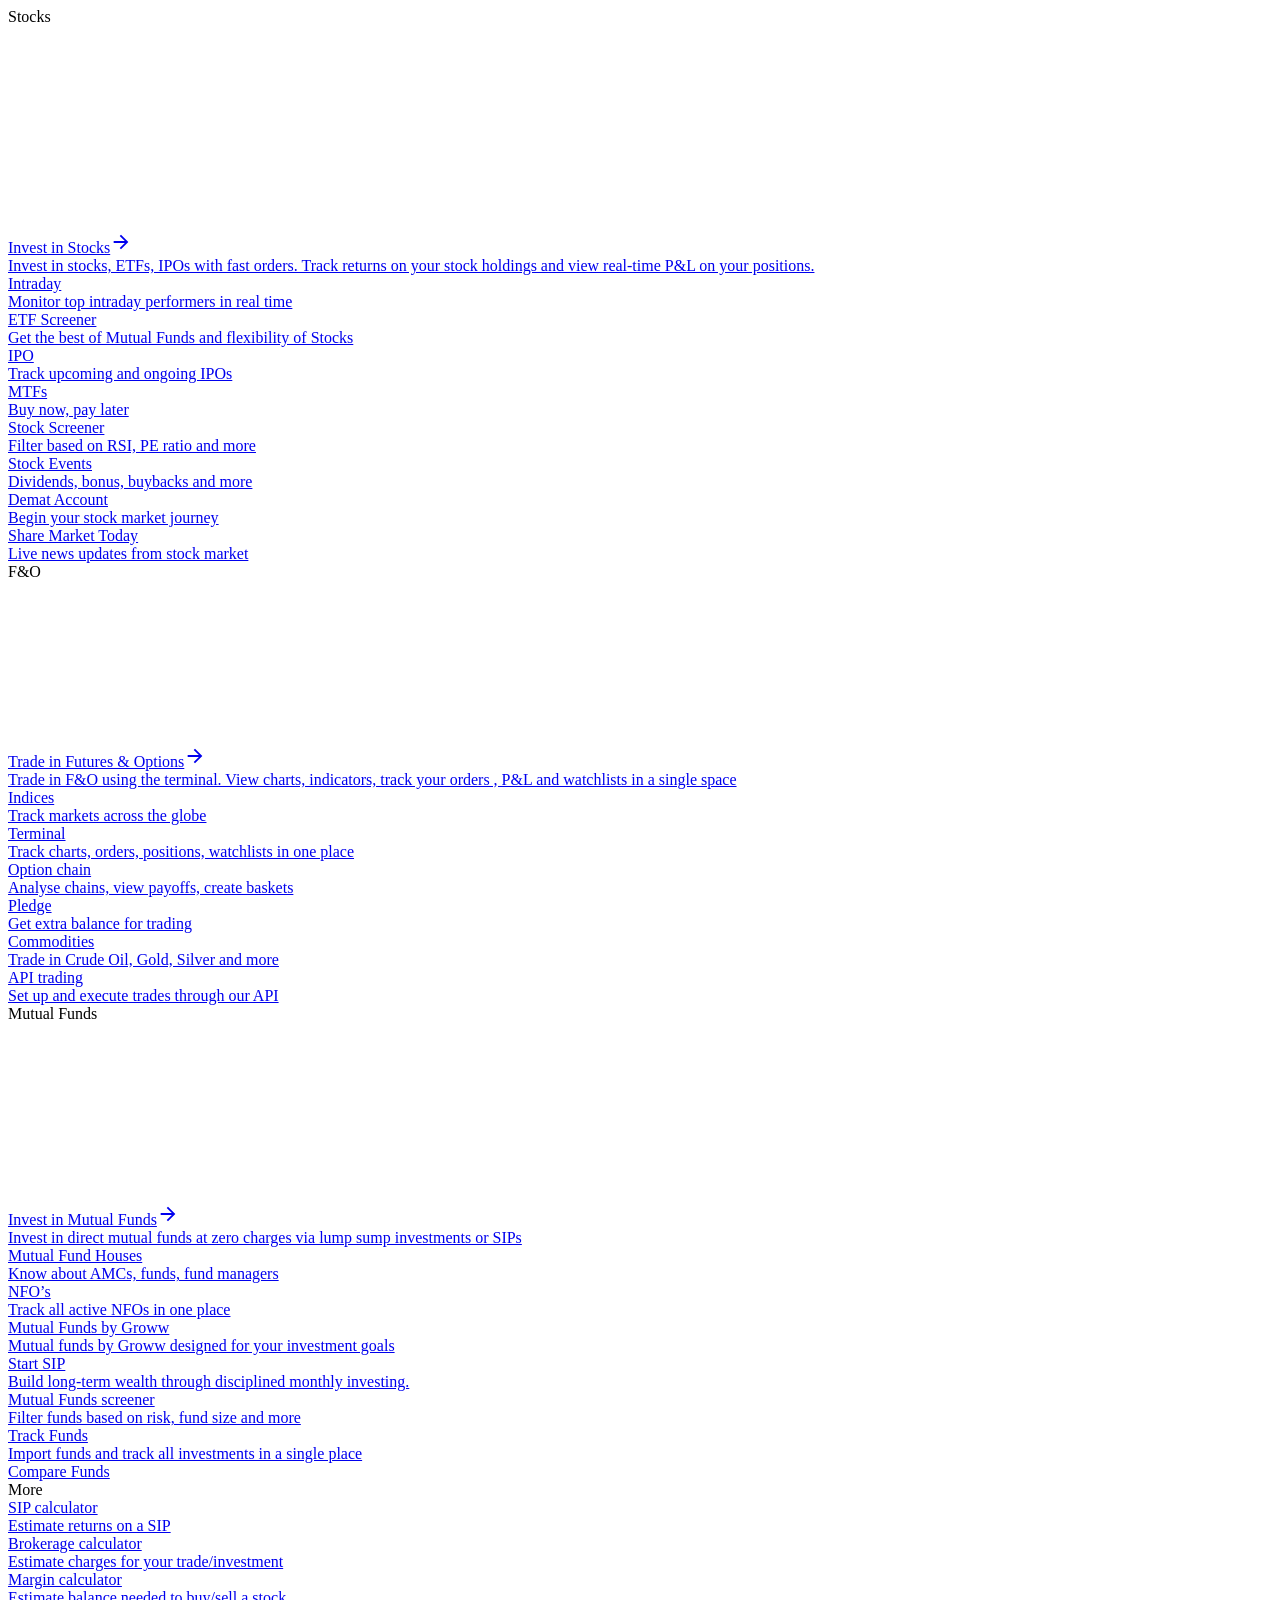
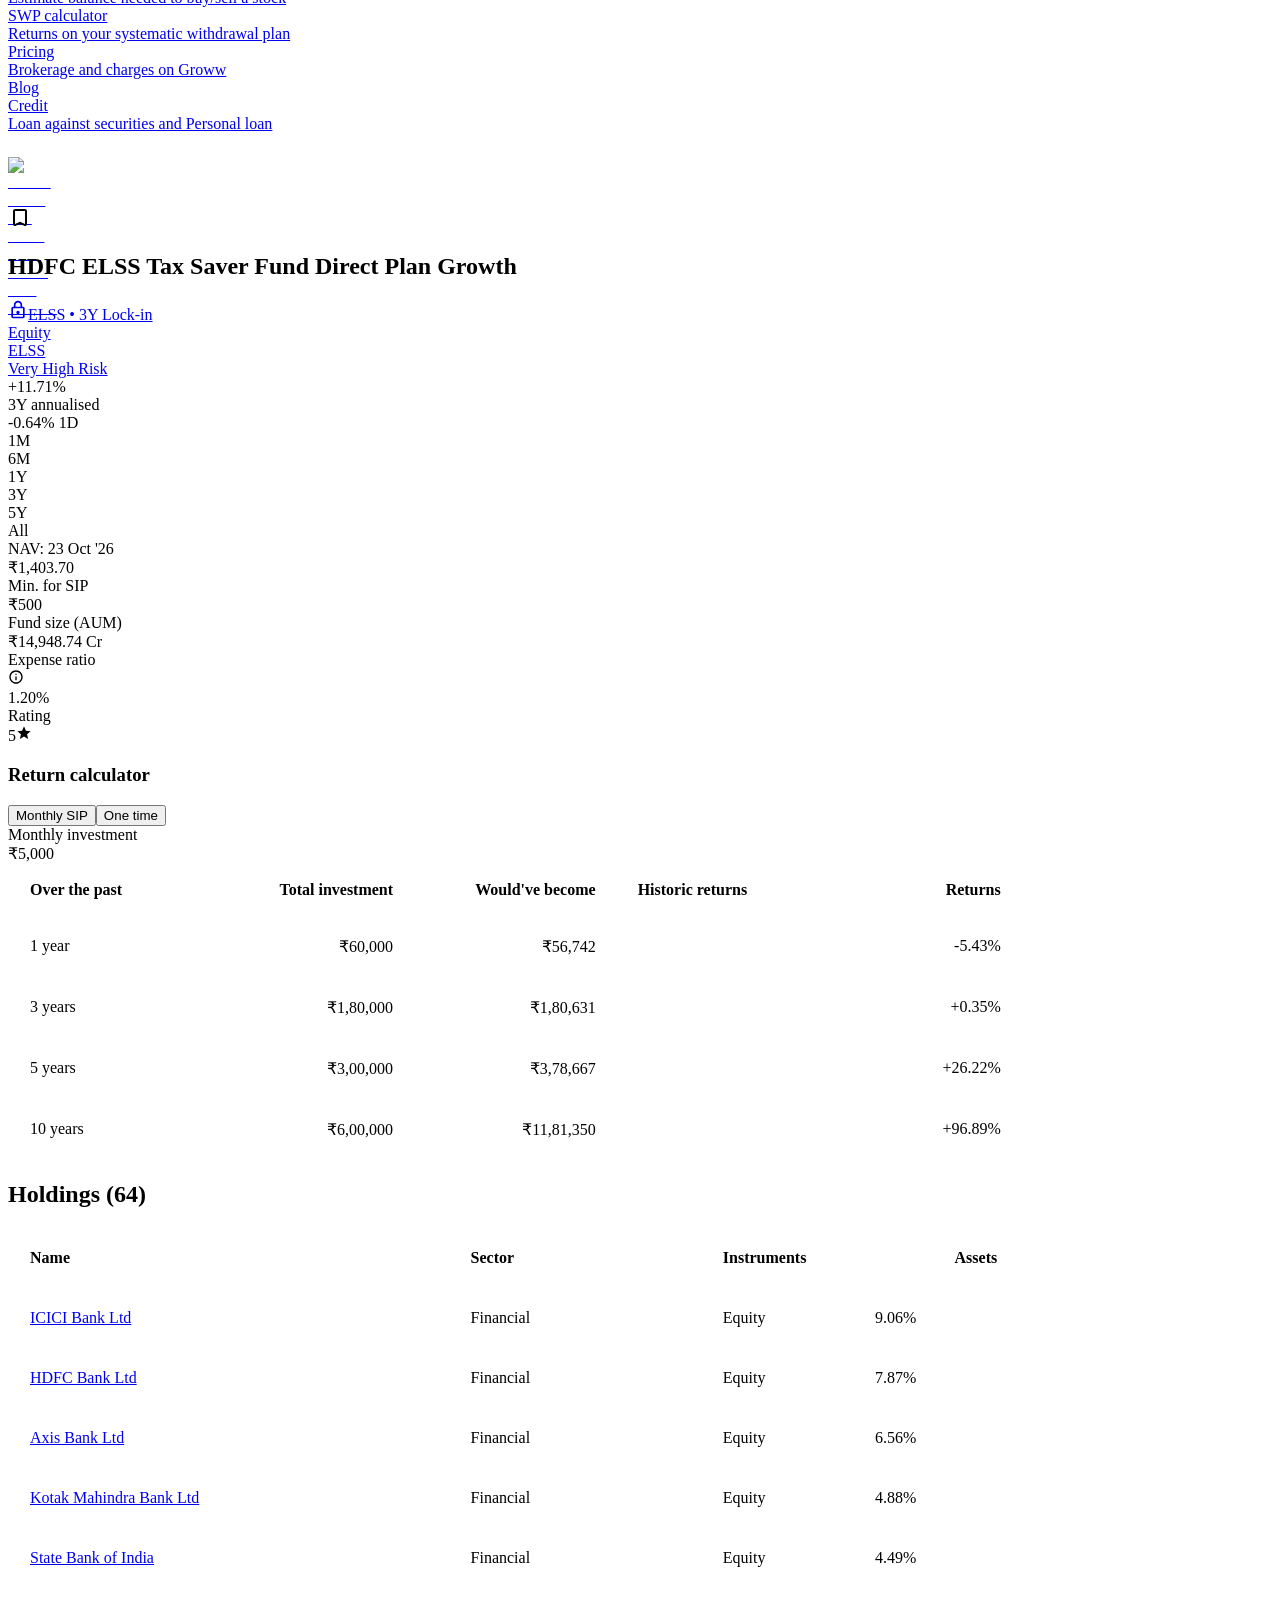
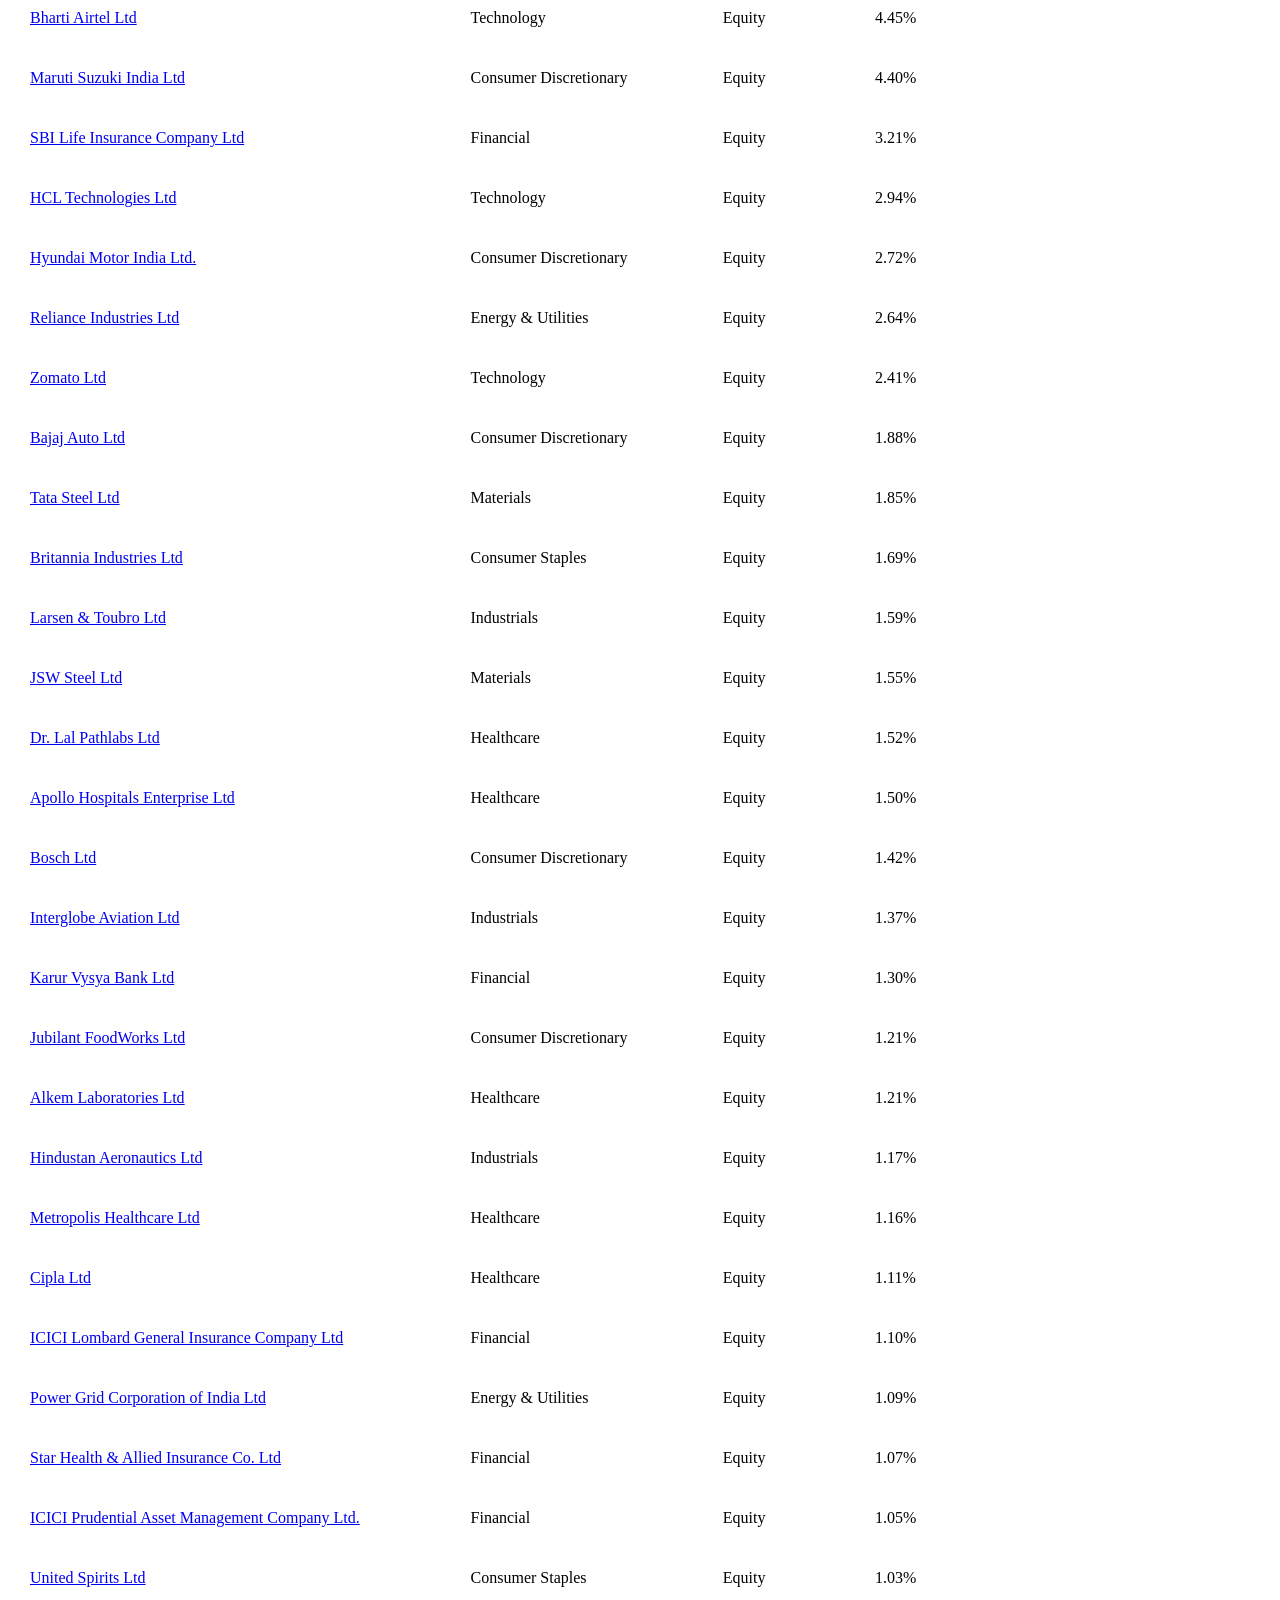
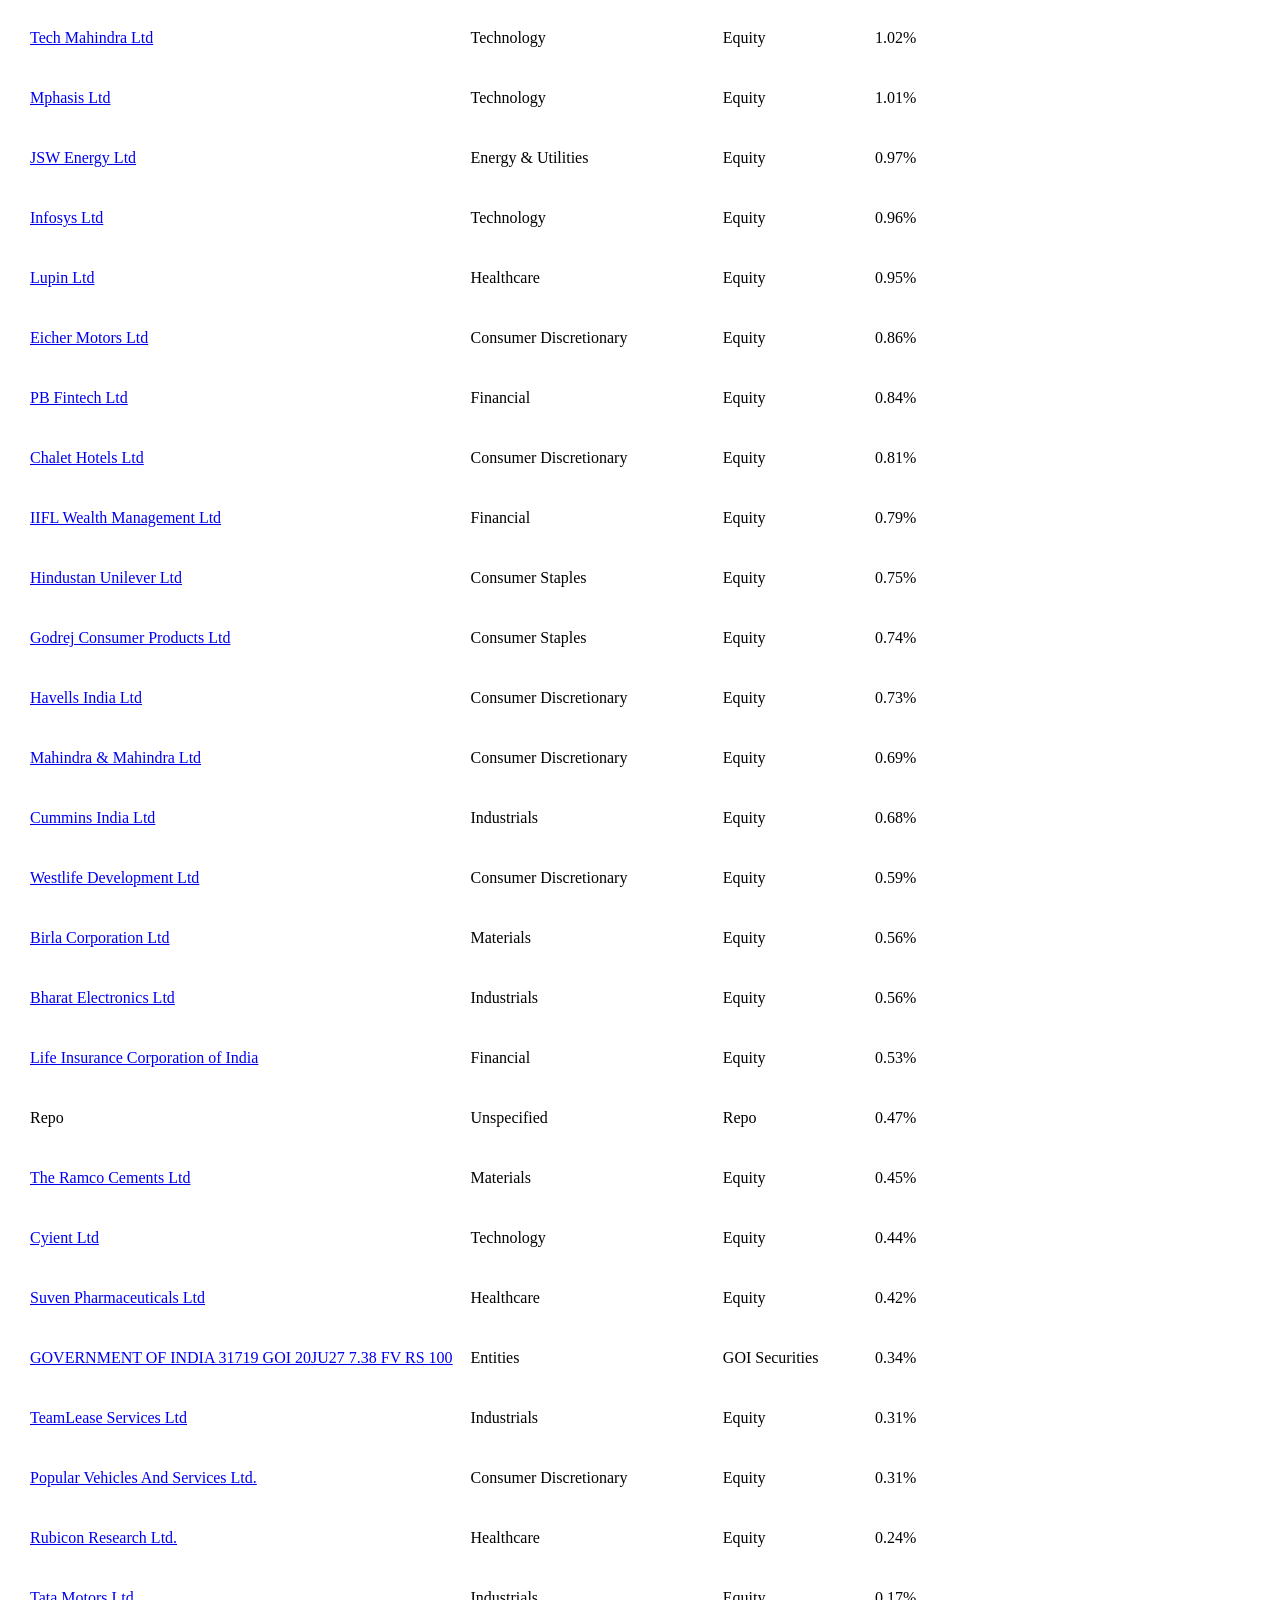
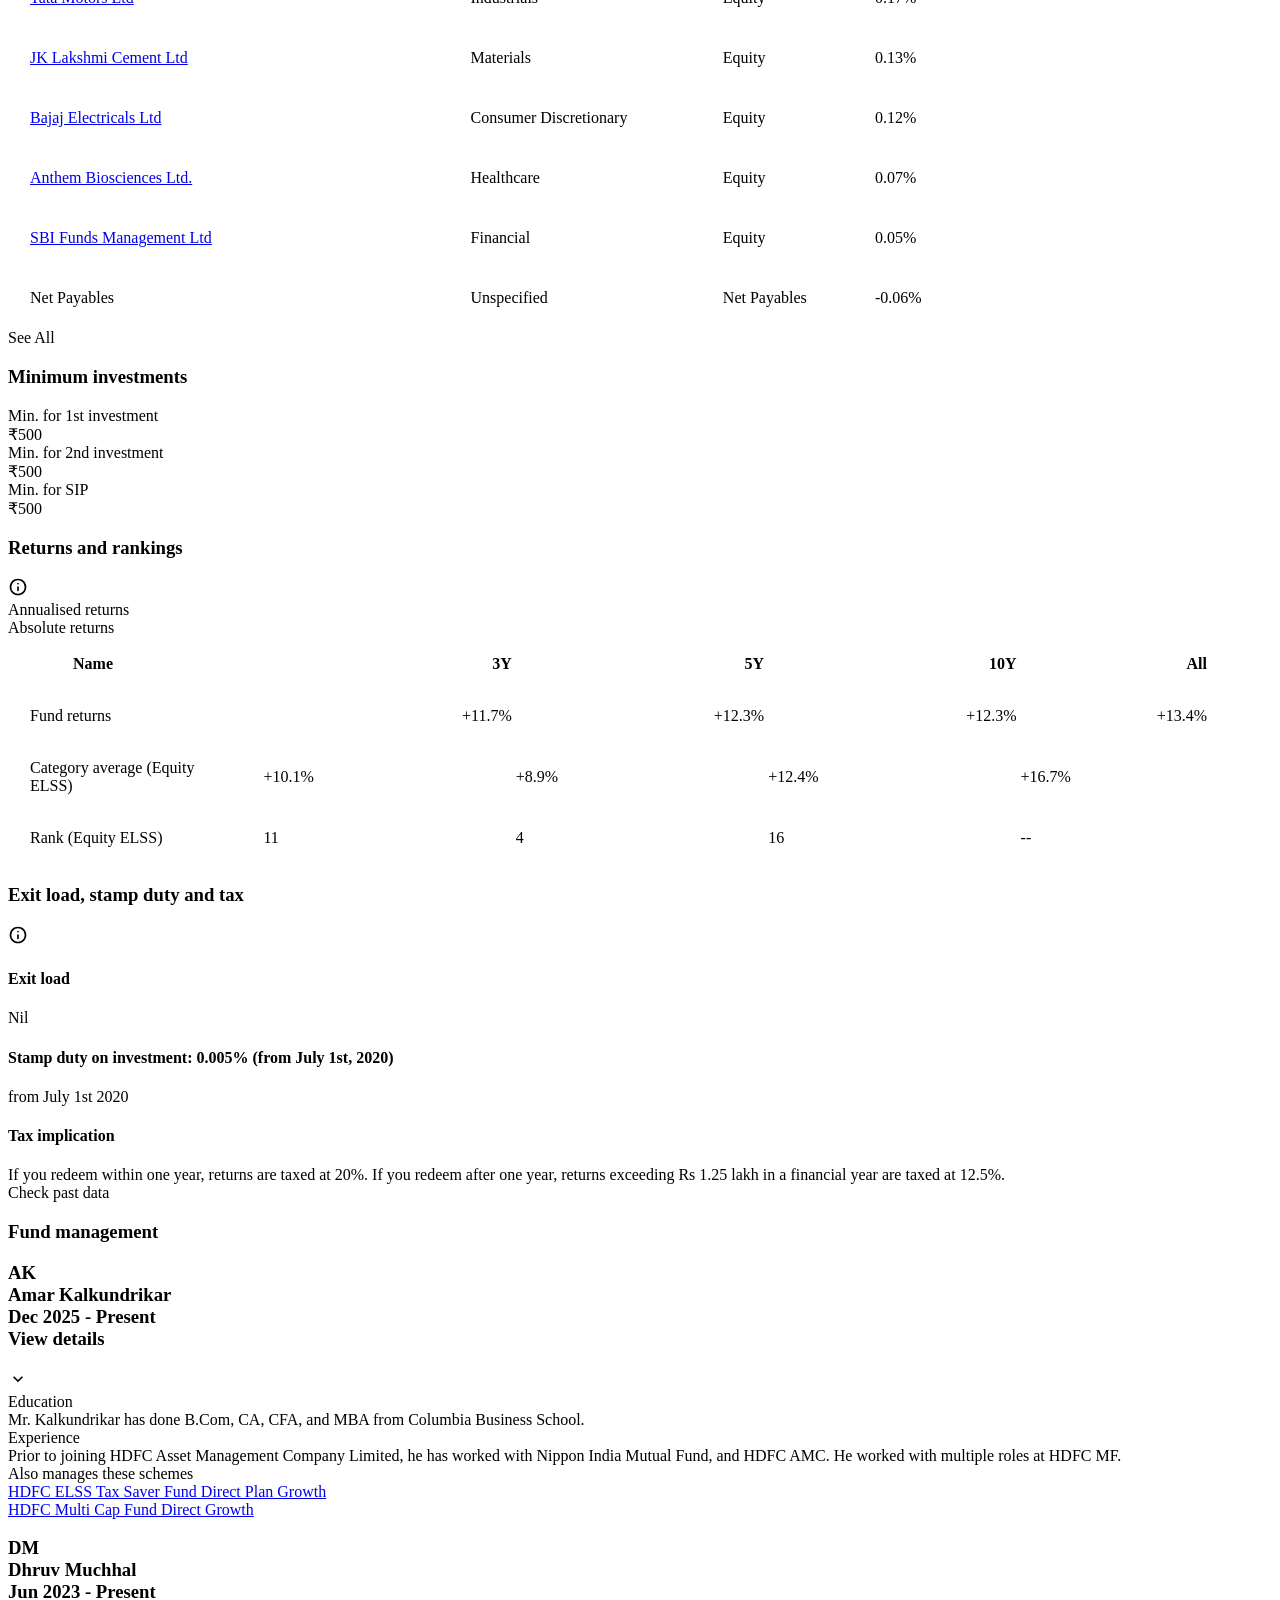
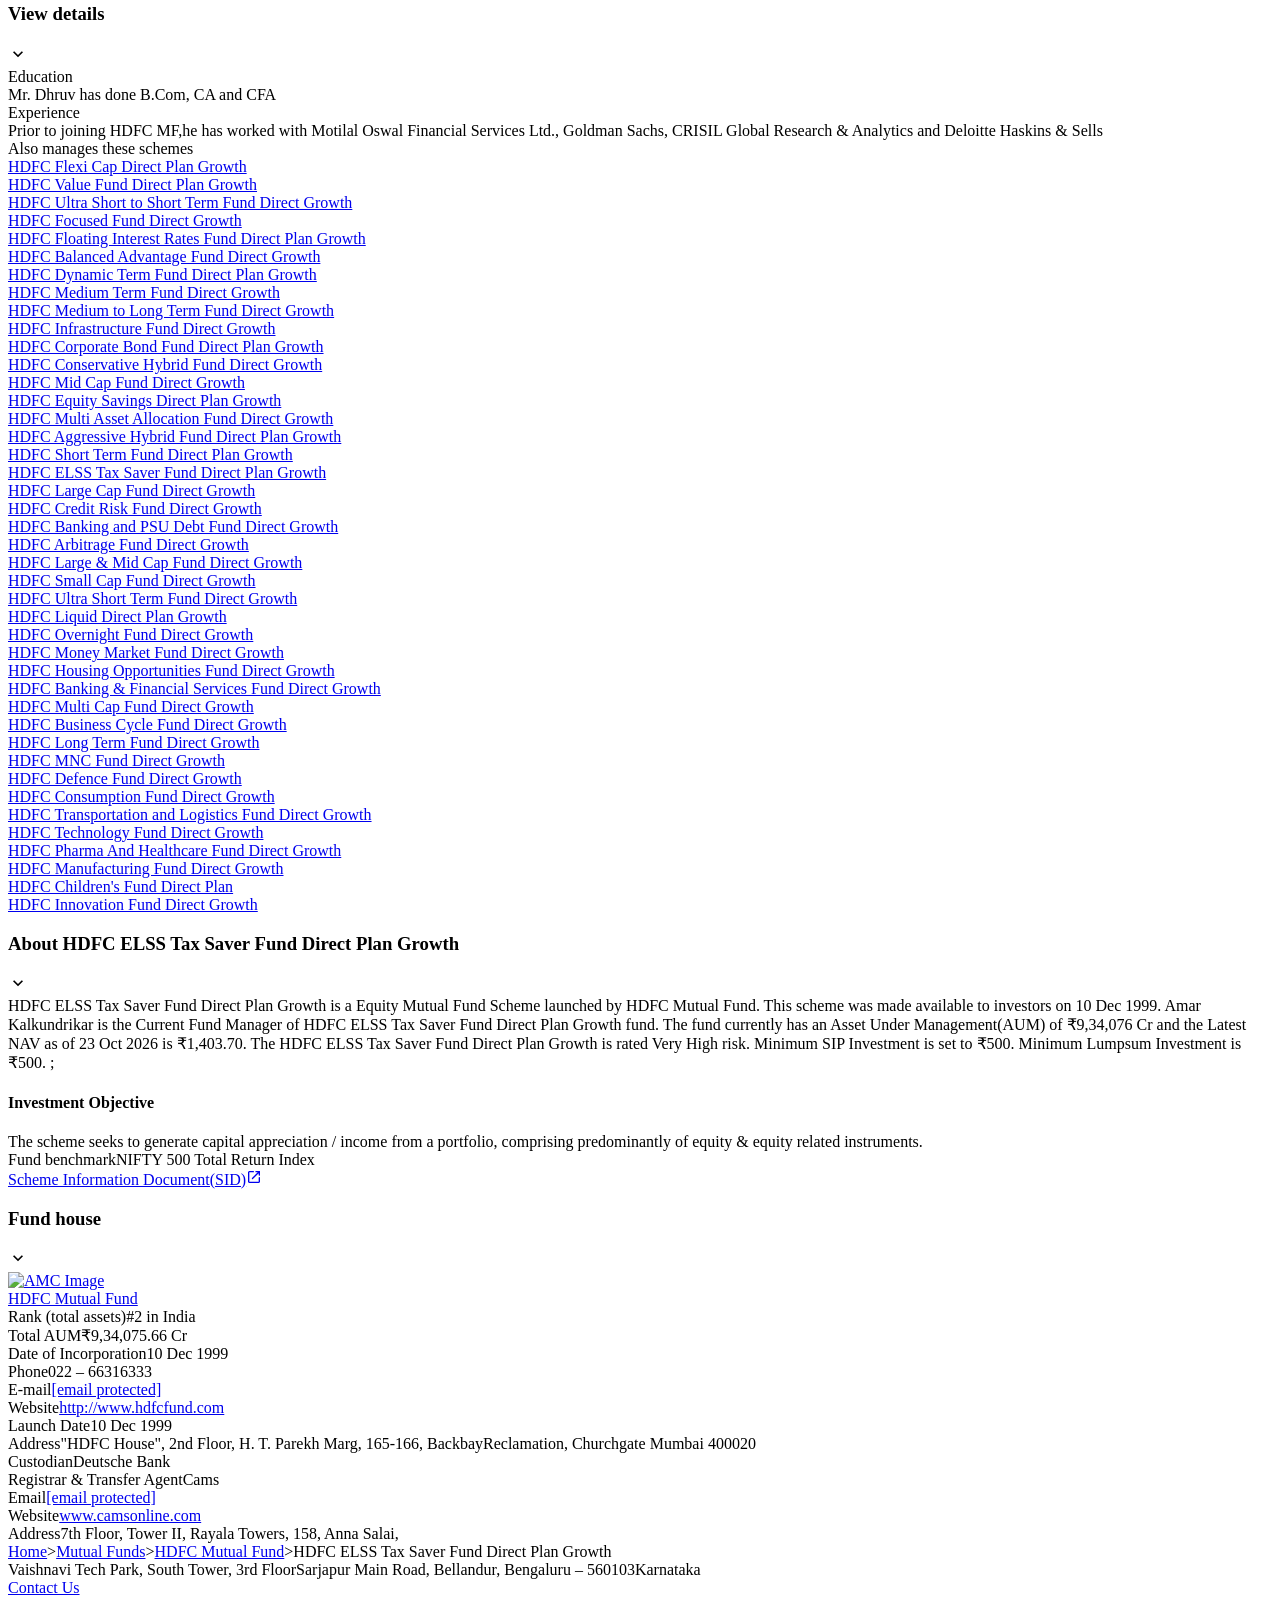
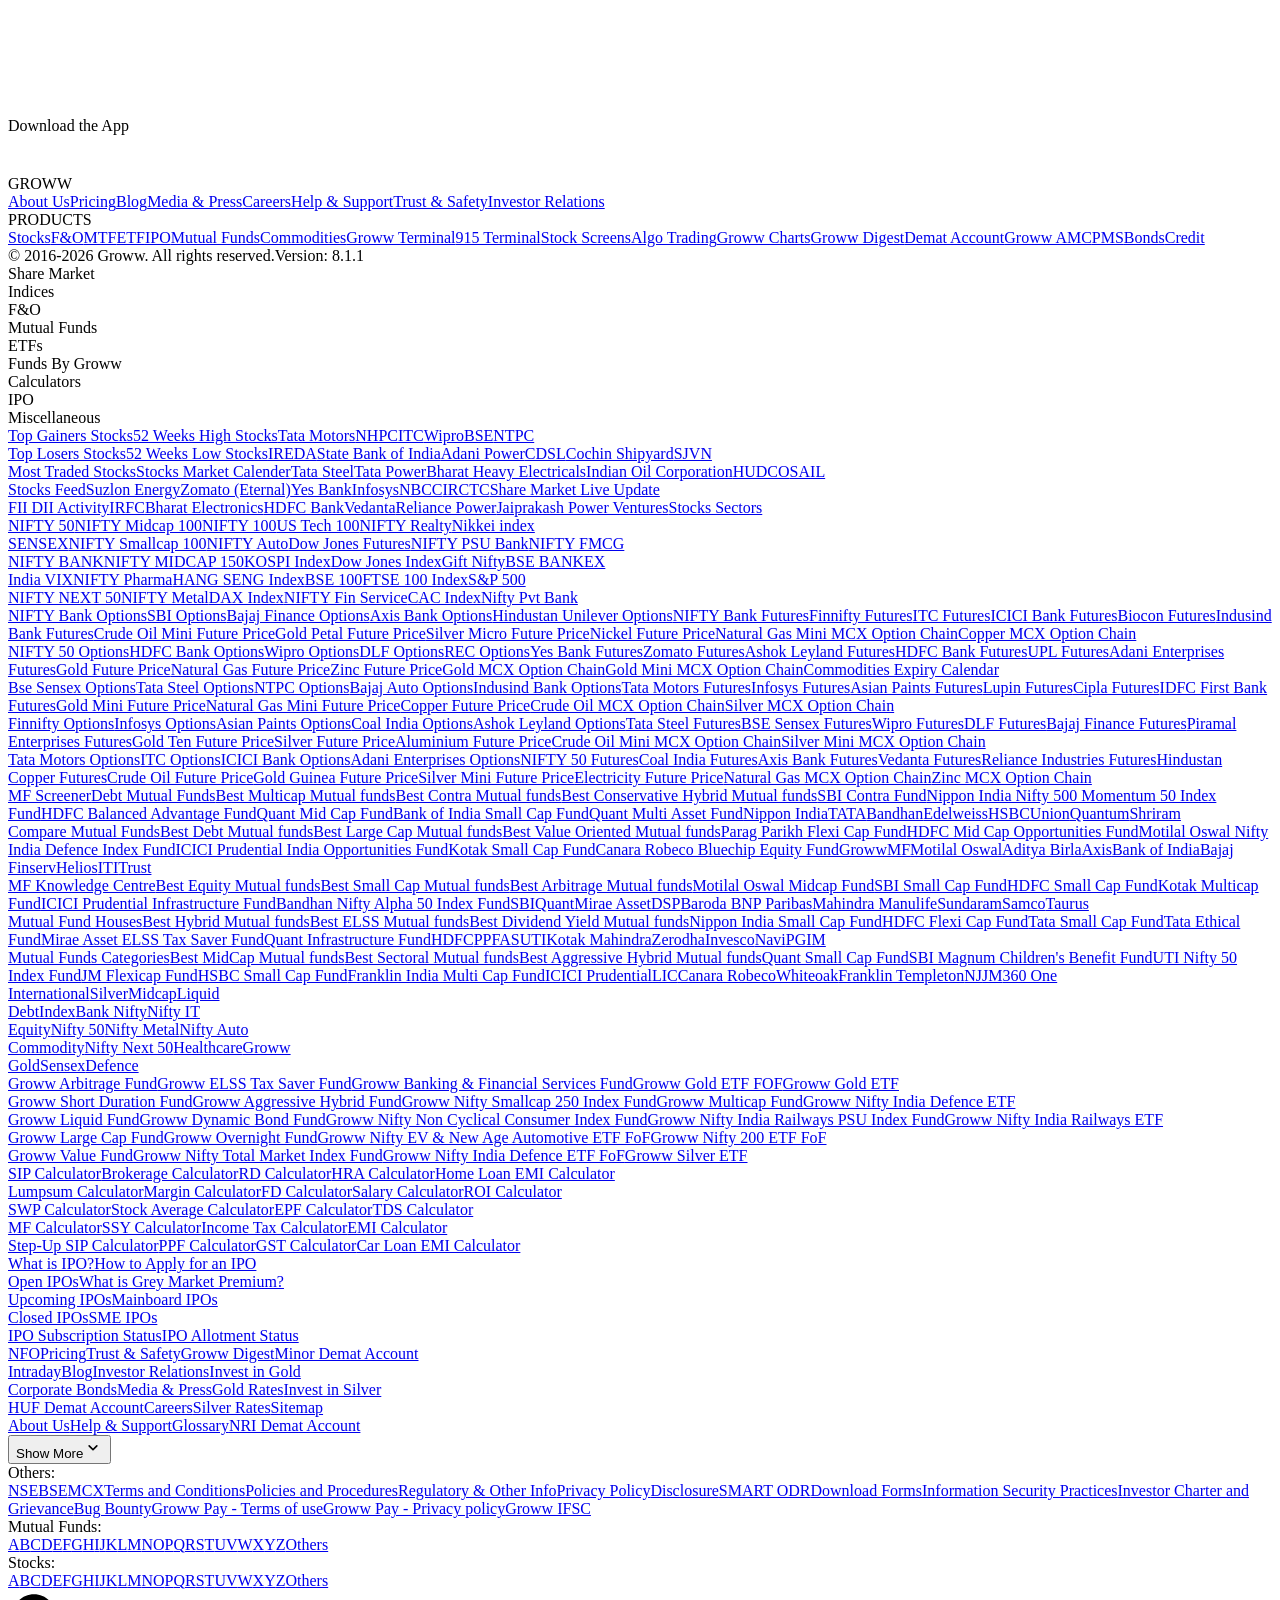
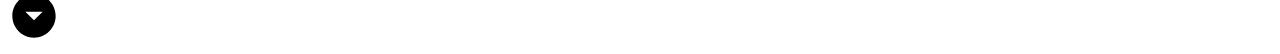
==== commit 3d6ef37e: "chore: refresh knowledge base data [automated]" ====
--- a/src/data/raw/hdfc-elss-tax-saver-fund.html
+++ b/src/data/raw/hdfc-elss-tax-saver-fund.html
@@ -2,7 +2,7 @@
   Invest in HDFC ELSS - Tax Saver Fund Online with Groww." data-next-head=""/><meta name="robots" content="index" data-next-head=""/><meta name="twitter:card" content="summary_large_image" data-next-head=""/><meta name="twitter:image" content="https://groww.in/groww-logo-270.png" data-next-head=""/><meta name="twitter:description" content="HDFC ELSS Tax Saver Fund Direct Plan Growth - Get latest NAV, SIP Returns &amp; Rankings, Ratings, Fund Performance, Portfolio, Expense Ratio, Holding Analysis, and Peers.
   Invest in HDFC ELSS - Tax Saver Fund Online with Groww." data-next-head=""/><meta name="twitter:title" content="HDFC ELSS Tax Saver Fund Direct Plan Growth - NAV, Mutual Fund Performance &amp; Portfolio" data-next-head=""/><meta name="twitter:site" content="_@groww" data-next-head=""/><meta name="twitter:creator" content="_@groww" data-next-head=""/><meta itemProp="name" content="HDFC ELSS Tax Saver Fund Direct Plan Growth - NAV, Mutual Fund Performance &amp; Portfolio" data-next-head=""/><meta itemProp="description" content="HDFC ELSS Tax Saver Fund Direct Plan Growth - Get latest NAV, SIP Returns &amp; Rankings, Ratings, Fund Performance, Portfolio, Expense Ratio, Holding Analysis, and Peers.
   Invest in HDFC ELSS - Tax Saver Fund Online with Groww." data-next-head=""/><meta itemProp="image" content="https://groww.in/groww-logo-270.png" data-next-head=""/><meta property="og:locale" content="en_US" data-next-head=""/><meta property="og:type" content="website" data-next-head=""/><meta property="og:title" content="HDFC ELSS Tax Saver Fund Direct Plan Growth - NAV, Mutual Fund Performance &amp; Portfolio" data-next-head=""/><meta property="og:image" content="https://groww.in/groww-logo-270.png" data-next-head=""/><meta property="og:description" content="HDFC ELSS Tax Saver Fund Direct Plan Growth - Get latest NAV, SIP Returns &amp; Rankings, Ratings, Fund Performance, Portfolio, Expense Ratio, Holding Analysis, and Peers.
-  Invest in HDFC ELSS - Tax Saver Fund Online with Groww." data-next-head=""/><meta property="og:url" content="https://groww.in/mutual-funds/hdfc-elss-tax-saver-fund-direct-plan-growth" data-next-head=""/><meta property="og:site_name" content="Groww" data-next-head=""/><link rel="publisher" href="https://plus.google.com/b/112795119140865328446/+GrowwIn?" data-next-head=""/><link rel="canonical" href="https://groww.in/mutual-funds/hdfc-elss-tax-saver-fund-direct-plan-growth" data-next-head=""/><meta property="csp-nonce" content="LltYMvRZSl2jFdG0GlyPYWX8tm4BA5tAkKxANe0VY2k="/><meta http-equiv="Content-Security-Policy" content="default-src &#x27;self&#x27;; object-src &#x27;none&#x27;; block-all-mixed-content; script-src &#x27;self&#x27; &#x27;nonce-LltYMvRZSl2jFdG0GlyPYWX8tm4BA5tAkKxANe0VY2k=&#x27; &#x27;wasm-unsafe-eval&#x27; https://*.groww.in/ https://*.growwinfra.in/ wss://*.groww.in/ wss://groww.in/ https://*.freshchat.com/ https://connect.facebook.net/ https://*.razorpay.com/ https://d2yyd1h5u9mauk.cloudfront.net/integrations/web/v1/library/ https://storage.googleapis.com/ https://www.googletagmanager.com/ https://tagmanager.google.com https://www.google-analytics.com/ https://ssl.google-analytics.com https://stats.g.doubleclick.net/ https://googleads.g.doubleclick.net/ https://www.googleadservices.com/ https://*.google.com/ https://www.google.co.in/ https://fonts.googleapis.com/ https://www.youtube.com/ https://www.youtube.com/iframe_api https://www.youtube-nocookie.com/ https://*.ingest.sentry.io https://hv-camera-web-sg.s3-ap-southeast-1.amazonaws.com/ https://hv-central-config.s3.ap-south-1.amazonaws.com/ https://hypersnapweb.hyperverge.co/ https://microapps.onemoney.in/ https://webrd.onemoney.in/ https://unpkg.com/ https://cdnjs.cloudflare.com/ https://www.gstatic.com/ https://bat.bing.com/ https://*.appsflyer.com/ https://www.clarity.ms/ https://*.ampproject.org/ https://unified-sdk.glomopay.com/; img-src &#x27;self&#x27; data: blob: https://groww.in/ https://*.groww.in/ https://img.youtube.com/ https://i.ytimg.com https://i3.ytimg.com https://s3.amazonaws.com/cdn.freshdesk.com/ https://viewlogo.s3.amazonaws.com/ https://wchat.freshchat.com/ https://www.google-analytics.com/ https://*.googleapis.com/ https://*.googleusercontent.com/ https://www.google.com/ https://www.google-analytics.com https://www.google.com/ads/ga-audiences https://www.googletagmanager.com https://ssl.gstatic.com https://www.gstatic.com https://stats.g.doubleclick.net/ https://www.google.co.in/ads/ga-audiences https://*.ingest.sentry.io https://hv-camera-web-sg.s3-ap-southeast-1.amazonaws.com/ https://hv-central-config.s3.ap-south-1.amazonaws.com/ https://hypersnapweb.hyperverge.co/ https://microapps.onemoney.in/ https://webrd.onemoney.in/ https://*.freshdesk.com/ https://bat.bing.com/ https://www.google.co.in/pagead/ https://*.ignosis.ai/ https://*.ignosis.in/ https://*.ampproject.org/ https://*.autochartist.com/; style-src &#x27;self&#x27; https://*.groww.in/ &#x27;unsafe-inline&#x27; https://accounts.google.com https://wchat.freshchat.com/ https://fonts.googleapis.com https://*.ampproject.org/; font-src &#x27;self&#x27; https://*.groww.in/ data: https://fonts.gstatic.com; connect-src &#x27;self&#x27; data: https://*.groww.in/ https://*.growwinfra.in/ wss://*.groww.in/ wss://groww.in/ https://*.razorpay.com/ https://*.delighted.com/ https://accounts.google.com https://*.googleapis.com/ https://*.ingest.sentry.io https://hv-camera-web-sg.s3-ap-southeast-1.amazonaws.com/ https://hv-central-config.s3.ap-south-1.amazonaws.com/ https://hypersnapweb.hyperverge.co/ https://microapps.onemoney.in/ https://webrd.onemoney.in/ https://*.ampproject.org/ https://www.google-analytics.com/ https://analytics.google.com/ https://region1.analytics.google.com/ https://region1.google-analytics.com/ https://stats.g.doubleclick.net/ https://www.google.com/ https://*.glomopay.com/; frame-src &#x27;self&#x27; https://storage.googleapis.com/ https://*.google.com/ https://www.youtube.com/ https://www.facebook.com https://*.groww.in/ wss://*.groww.in/ wss://groww.in/ https://wchat.freshchat.com/ https://growwapi.firebaseapp.com/ https://www.youtube.com/embed/ https://www.youtube.com/ https://www.youtube-nocookie.com/ https://*.ingest.sentry.io https://hv-camera-web-sg.s3-ap-southeast-1.amazonaws.com/ https://hv-central-config.s3.ap-south-1.amazonaws.com/ https://hypersnapweb.hyperverge.co/ https://microapps.onemoney.in/ https://webrd.onemoney.in/ https://*.ignosis.ai/ https://*.ignosis.in/ https://*.doubleclick.net/ https://*.ampproject.org/ https://www.googletagmanager.com/ https://mfcentral.com/ https://*.mfcentral.com/ https://*.glomopay.com/; media-src https://*.groww.in/ blob: https://storage.googleapis.com/ https://*.ampproject.org/;"/><meta charSet="utf-8"/><link rel="manifest" href="/manifest.json?v=1"/><link rel="preconnect" href="https://www.googletagmanager.com"/><link rel="preconnect" href="https://www.google-analytics.com"/><link rel="preload" href="https://resources.groww.in/web-assets/font/Soehne.woff2" as="font" type="font/woff2" crossorigin="anonymous"/><link rel="preload" href="https://resources.groww.in/web-assets/font/GrowwSans-Variable.woff2" as="font" type="font/woff2" crossorigin="anonymous"/><meta name="mobile-web-app-capable" content="yes"/><meta name="apple-mobile-web-app-capable" content="yes"/><meta name="application-name" content="Groww"/><meta name="apple-mobile-web-app-title" content="Groww"/><meta name="theme-color" content="#5500eb"/><meta name="msapplication-navbutton-color" content="#5500eb"/><meta name="apple-mobile-web-app-status-bar-style" content="black-translucent"/><meta name="msapplication-starturl" content="/"/><link type="application/opensearchdescription+xml" rel="search" href="/osdd.xml?v=6"/><script nomodule="" nonce="LltYMvRZSl2jFdG0GlyPYWX8tm4BA5tAkKxANe0VY2k=" src="/polyfills/core-js.min.js"></script><link data-next-font="" rel="preconnect" href="/" crossorigin="anonymous"/><script nonce="LltYMvRZSl2jFdG0GlyPYWX8tm4BA5tAkKxANe0VY2k=" data-nscript="beforeInteractive" crossorigin="anonymous">
+  Invest in HDFC ELSS - Tax Saver Fund Online with Groww." data-next-head=""/><meta property="og:url" content="https://groww.in/mutual-funds/hdfc-elss-tax-saver-fund-direct-plan-growth" data-next-head=""/><meta property="og:site_name" content="Groww" data-next-head=""/><link rel="publisher" href="https://plus.google.com/b/112795119140865328446/+GrowwIn?" data-next-head=""/><link rel="canonical" href="https://groww.in/mutual-funds/hdfc-elss-tax-saver-fund-direct-plan-growth" data-next-head=""/><meta property="csp-nonce" content="YYlpBMtw7jvH175gIxJ38JwdH9x81ov9Z8iYKA2MBbY="/><meta http-equiv="Content-Security-Policy" content="default-src &#x27;self&#x27;; object-src &#x27;none&#x27;; block-all-mixed-content; script-src &#x27;self&#x27; &#x27;nonce-YYlpBMtw7jvH175gIxJ38JwdH9x81ov9Z8iYKA2MBbY=&#x27; &#x27;wasm-unsafe-eval&#x27; https://*.groww.in/ https://*.growwinfra.in/ wss://*.groww.in/ wss://groww.in/ https://*.freshchat.com/ https://connect.facebook.net/ https://*.razorpay.com/ https://d2yyd1h5u9mauk.cloudfront.net/integrations/web/v1/library/ https://storage.googleapis.com/ https://www.googletagmanager.com/ https://tagmanager.google.com https://www.google-analytics.com/ https://ssl.google-analytics.com https://stats.g.doubleclick.net/ https://googleads.g.doubleclick.net/ https://www.googleadservices.com/ https://*.google.com/ https://www.google.co.in/ https://fonts.googleapis.com/ https://www.youtube.com/ https://www.youtube.com/iframe_api https://www.youtube-nocookie.com/ https://*.ingest.sentry.io https://hv-camera-web-sg.s3-ap-southeast-1.amazonaws.com/ https://hv-central-config.s3.ap-south-1.amazonaws.com/ https://hypersnapweb.hyperverge.co/ https://microapps.onemoney.in/ https://webrd.onemoney.in/ https://unpkg.com/ https://cdnjs.cloudflare.com/ https://www.gstatic.com/ https://bat.bing.com/ https://*.appsflyer.com/ https://www.clarity.ms/ https://*.ampproject.org/ https://unified-sdk.glomopay.com/; img-src &#x27;self&#x27; data: blob: https://groww.in/ https://*.groww.in/ https://img.youtube.com/ https://i.ytimg.com https://i3.ytimg.com https://s3.amazonaws.com/cdn.freshdesk.com/ https://viewlogo.s3.amazonaws.com/ https://wchat.freshchat.com/ https://www.google-analytics.com/ https://*.googleapis.com/ https://*.googleusercontent.com/ https://www.google.com/ https://www.google-analytics.com https://www.google.com/ads/ga-audiences https://www.googletagmanager.com https://ssl.gstatic.com https://www.gstatic.com https://stats.g.doubleclick.net/ https://www.google.co.in/ads/ga-audiences https://*.ingest.sentry.io https://hv-camera-web-sg.s3-ap-southeast-1.amazonaws.com/ https://hv-central-config.s3.ap-south-1.amazonaws.com/ https://hypersnapweb.hyperverge.co/ https://microapps.onemoney.in/ https://webrd.onemoney.in/ https://*.freshdesk.com/ https://bat.bing.com/ https://www.google.co.in/pagead/ https://*.ignosis.ai/ https://*.ignosis.in/ https://*.ampproject.org/ https://*.autochartist.com/; style-src &#x27;self&#x27; https://*.groww.in/ &#x27;unsafe-inline&#x27; https://accounts.google.com https://wchat.freshchat.com/ https://fonts.googleapis.com https://*.ampproject.org/; font-src &#x27;self&#x27; https://*.groww.in/ data: https://fonts.gstatic.com; connect-src &#x27;self&#x27; data: https://*.groww.in/ https://*.growwinfra.in/ wss://*.groww.in/ wss://groww.in/ https://*.razorpay.com/ https://*.delighted.com/ https://accounts.google.com https://*.googleapis.com/ https://*.ingest.sentry.io https://hv-camera-web-sg.s3-ap-southeast-1.amazonaws.com/ https://hv-central-config.s3.ap-south-1.amazonaws.com/ https://hypersnapweb.hyperverge.co/ https://microapps.onemoney.in/ https://webrd.onemoney.in/ https://*.ampproject.org/ https://www.google-analytics.com/ https://analytics.google.com/ https://region1.analytics.google.com/ https://region1.google-analytics.com/ https://stats.g.doubleclick.net/ https://www.google.com/ https://*.glomopay.com/; frame-src &#x27;self&#x27; https://storage.googleapis.com/ https://*.google.com/ https://www.youtube.com/ https://www.facebook.com https://*.groww.in/ wss://*.groww.in/ wss://groww.in/ https://wchat.freshchat.com/ https://growwapi.firebaseapp.com/ https://www.youtube.com/embed/ https://www.youtube.com/ https://www.youtube-nocookie.com/ https://*.ingest.sentry.io https://hv-camera-web-sg.s3-ap-southeast-1.amazonaws.com/ https://hv-central-config.s3.ap-south-1.amazonaws.com/ https://hypersnapweb.hyperverge.co/ https://microapps.onemoney.in/ https://webrd.onemoney.in/ https://*.ignosis.ai/ https://*.ignosis.in/ https://*.doubleclick.net/ https://*.ampproject.org/ https://www.googletagmanager.com/ https://mfcentral.com/ https://*.mfcentral.com/ https://*.glomopay.com/; media-src https://*.groww.in/ blob: https://storage.googleapis.com/ https://*.ampproject.org/;"/><meta charSet="utf-8"/><link rel="manifest" href="/manifest.json?v=1"/><link rel="preconnect" href="https://www.googletagmanager.com"/><link rel="preconnect" href="https://www.google-analytics.com"/><link rel="preload" href="https://resources.groww.in/web-assets/font/Soehne.woff2" as="font" type="font/woff2" crossorigin="anonymous"/><link rel="preload" href="https://resources.groww.in/web-assets/font/GrowwSans-Variable.woff2" as="font" type="font/woff2" crossorigin="anonymous"/><meta name="mobile-web-app-capable" content="yes"/><meta name="apple-mobile-web-app-capable" content="yes"/><meta name="application-name" content="Groww"/><meta name="apple-mobile-web-app-title" content="Groww"/><meta name="theme-color" content="#5500eb"/><meta name="msapplication-navbutton-color" content="#5500eb"/><meta name="apple-mobile-web-app-status-bar-style" content="black-translucent"/><meta name="msapplication-starturl" content="/"/><link type="application/opensearchdescription+xml" rel="search" href="/osdd.xml?v=6"/><script nomodule="" nonce="YYlpBMtw7jvH175gIxJ38JwdH9x81ov9Z8iYKA2MBbY=" src="/polyfills/core-js.min.js"></script><link data-next-font="" rel="preconnect" href="/" crossorigin="anonymous"/><script nonce="YYlpBMtw7jvH175gIxJ38JwdH9x81ov9Z8iYKA2MBbY=" data-nscript="beforeInteractive" crossorigin="anonymous">
   if (Promise && !Promise.allSettled) {
   Promise.allSettled = function(promises) {
     return Promise.all(promises.map(function(promise) {
@@ -13,7 +13,7 @@
       });
     }));
   };
-}</script><script nonce="LltYMvRZSl2jFdG0GlyPYWX8tm4BA5tAkKxANe0VY2k=" data-nscript="beforeInteractive" crossorigin="anonymous">
+}</script><script nonce="YYlpBMtw7jvH175gIxJ38JwdH9x81ov9Z8iYKA2MBbY=" data-nscript="beforeInteractive" crossorigin="anonymous">
   (function () {
     if (typeof globalThis === 'undefined') {
       if (typeof window !== 'undefined') {
@@ -25,7 +25,7 @@
       }
     }
   })();
-</script><link nonce="LltYMvRZSl2jFdG0GlyPYWX8tm4BA5tAkKxANe0VY2k=" rel="preload" href="//assets-netstorage.groww.in/web-assets/billion_groww_desktop/prod/_next/static/css/85841541787ab089.css" as="style" crossorigin="anonymous"/><link nonce="LltYMvRZSl2jFdG0GlyPYWX8tm4BA5tAkKxANe0VY2k=" rel="stylesheet" href="//assets-netstorage.groww.in/web-assets/billion_groww_desktop/prod/_next/static/css/85841541787ab089.css" crossorigin="anonymous" data-n-g=""/><link nonce="LltYMvRZSl2jFdG0GlyPYWX8tm4BA5tAkKxANe0VY2k=" rel="preload" href="//assets-netstorage.groww.in/web-assets/billion_groww_desktop/prod/_next/static/css/25f75eab2914828e.css" as="style" crossorigin="anonymous"/><link nonce="LltYMvRZSl2jFdG0GlyPYWX8tm4BA5tAkKxANe0VY2k=" rel="stylesheet" href="//assets-netstorage.groww.in/web-assets/billion_groww_desktop/prod/_next/static/css/25f75eab2914828e.css" crossorigin="anonymous" data-n-p=""/><link nonce="LltYMvRZSl2jFdG0GlyPYWX8tm4BA5tAkKxANe0VY2k=" rel="preload" href="//assets-netstorage.groww.in/web-assets/billion_groww_desktop/prod/_next/static/css/40a742028078a729.css" as="style" crossorigin="anonymous"/><link nonce="LltYMvRZSl2jFdG0GlyPYWX8tm4BA5tAkKxANe0VY2k=" rel="stylesheet" href="//assets-netstorage.groww.in/web-assets/billion_groww_desktop/prod/_next/static/css/40a742028078a729.css" crossorigin="anonymous" data-n-p=""/><link nonce="LltYMvRZSl2jFdG0GlyPYWX8tm4BA5tAkKxANe0VY2k=" rel="preload" href="//assets-netstorage.groww.in/web-assets/billion_groww_desktop/prod/_next/static/css/0f1ca3db4e2b5ea0.css" as="style" crossorigin="anonymous"/><link nonce="LltYMvRZSl2jFdG0GlyPYWX8tm4BA5tAkKxANe0VY2k=" rel="stylesheet" href="//assets-netstorage.groww.in/web-assets/billion_groww_desktop/prod/_next/static/css/0f1ca3db4e2b5ea0.css" crossorigin="anonymous" data-n-p=""/><noscript data-n-css="LltYMvRZSl2jFdG0GlyPYWX8tm4BA5tAkKxANe0VY2k="></noscript><script defer="" nonce="LltYMvRZSl2jFdG0GlyPYWX8tm4BA5tAkKxANe0VY2k=" crossorigin="anonymous" nomodule="" src="//assets-netstorage.groww.in/web-assets/billion_groww_desktop/prod/_next/static/chunks/polyfills-42372ed130431b0a.js"></script><script src="//assets-netstorage.groww.in/web-assets/billion_groww_desktop/prod/_next/static/chunks/webpack-fd83554474b37f48.js" nonce="LltYMvRZSl2jFdG0GlyPYWX8tm4BA5tAkKxANe0VY2k=" defer="" crossorigin="anonymous"></script><script src="//assets-netstorage.groww.in/web-assets/billion_groww_desktop/prod/_next/static/chunks/framework-f50708772fa730ba.js" nonce="LltYMvRZSl2jFdG0GlyPYWX8tm4BA5tAkKxANe0VY2k=" defer="" crossorigin="anonymous"></script><script src="//assets-netstorage.groww.in/web-assets/billion_groww_desktop/prod/_next/static/chunks/main-8c2b9fab9ed86d71.js" nonce="LltYMvRZSl2jFdG0GlyPYWX8tm4BA5tAkKxANe0VY2k=" defer="" crossorigin="anonymous"></script><script src="//assets-netstorage.groww.in/web-assets/billion_groww_desktop/prod/_next/static/chunks/pages/_app-fdd6b32ddccf2538.js" nonce="LltYMvRZSl2jFdG0GlyPYWX8tm4BA5tAkKxANe0VY2k=" defer="" crossorigin="anonymous"></script><script src="//assets-netstorage.groww.in/web-assets/billion_groww_desktop/prod/_next/static/chunks/c4c38dd5-77d305970dbda89d.js" nonce="LltYMvRZSl2jFdG0GlyPYWX8tm4BA5tAkKxANe0VY2k=" defer="" crossorigin="anonymous"></script><script src="//assets-netstorage.groww.in/web-assets/billion_groww_desktop/prod/_next/static/chunks/1395-08229b03a477dabd.js" nonce="LltYMvRZSl2jFdG0GlyPYWX8tm4BA5tAkKxANe0VY2k=" defer="" crossorigin="anonymous"></script><script src="//assets-netstorage.groww.in/web-assets/billion_groww_desktop/prod/_next/static/chunks/1461-82843003287d0110.js" nonce="LltYMvRZSl2jFdG0GlyPYWX8tm4BA5tAkKxANe0VY2k=" defer="" crossorigin="anonymous"></script><script src="//assets-netstorage.groww.in/web-assets/billion_groww_desktop/prod/_next/static/chunks/20876-d428ecd1dd065225.js" nonce="LltYMvRZSl2jFdG0GlyPYWX8tm4BA5tAkKxANe0VY2k=" defer="" crossorigin="anonymous"></script><script src="//assets-netstorage.groww.in/web-assets/billion_groww_desktop/prod/_next/static/chunks/34957-1042c288b352b357.js" nonce="LltYMvRZSl2jFdG0GlyPYWX8tm4BA5tAkKxANe0VY2k=" defer="" crossorigin="anonymous"></script><script src="//assets-netstorage.groww.in/web-assets/billion_groww_desktop/prod/_next/static/chunks/51866-3d7d82d2744fd3ff.js" nonce="LltYMvRZSl2jFdG0GlyPYWX8tm4BA5tAkKxANe0VY2k=" defer="" crossorigin="anonymous"></script><script src="//assets-netstorage.groww.in/web-assets/billion_groww_desktop/prod/_next/static/chunks/11660-68173b780397c3c8.js" nonce="LltYMvRZSl2jFdG0GlyPYWX8tm4BA5tAkKxANe0VY2k=" defer="" crossorigin="anonymous"></script><script src="//assets-netstorage.groww.in/web-assets/billion_groww_desktop/prod/_next/static/chunks/54449-6a0bd497f1305ff4.js" nonce="LltYMvRZSl2jFdG0GlyPYWX8tm4BA5tAkKxANe0VY2k=" defer="" crossorigin="anonymous"></script><script src="//assets-netstorage.groww.in/web-assets/billion_groww_desktop/prod/_next/static/chunks/57388-3c74f474323310e6.js" nonce="LltYMvRZSl2jFdG0GlyPYWX8tm4BA5tAkKxANe0VY2k=" defer="" crossorigin="anonymous"></script><script src="//assets-netstorage.groww.in/web-assets/billion_groww_desktop/prod/_next/static/chunks/7624-4565b2f1f4693f66.js" nonce="LltYMvRZSl2jFdG0GlyPYWX8tm4BA5tAkKxANe0VY2k=" defer="" crossorigin="anonymous"></script><script src="//assets-netstorage.groww.in/web-assets/billion_groww_desktop/prod/_next/static/chunks/5471-4563ca65c7c42049.js" nonce="LltYMvRZSl2jFdG0GlyPYWX8tm4BA5tAkKxANe0VY2k=" defer="" crossorigin="anonymous"></script><script src="//assets-netstorage.groww.in/web-assets/billion_groww_desktop/prod/_next/static/chunks/66687-833b90c0fbc4189b.js" nonce="LltYMvRZSl2jFdG0GlyPYWX8tm4BA5tAkKxANe0VY2k=" defer="" crossorigin="anonymous"></script><script src="//assets-netstorage.groww.in/web-assets/billion_groww_desktop/prod/_next/static/chunks/23020-b7966f6ea6f88ee4.js" nonce="LltYMvRZSl2jFdG0GlyPYWX8tm4BA5tAkKxANe0VY2k=" defer="" crossorigin="anonymous"></script><script src="//assets-netstorage.groww.in/web-assets/billion_groww_desktop/prod/_next/static/chunks/66086-2c1738f081a85d20.js" nonce="LltYMvRZSl2jFdG0GlyPYWX8tm4BA5tAkKxANe0VY2k=" defer="" crossorigin="anonymous"></script><script src="//assets-netstorage.groww.in/web-assets/billion_groww_desktop/prod/_next/static/chunks/22843-ba2eb6c253c9aef3.js" nonce="LltYMvRZSl2jFdG0GlyPYWX8tm4BA5tAkKxANe0VY2k=" defer="" crossorigin="anonymous"></script><script src="//assets-netstorage.groww.in/web-assets/billion_groww_desktop/prod/_next/static/chunks/94633-01a9904e3d324cf8.js" nonce="LltYMvRZSl2jFdG0GlyPYWX8tm4BA5tAkKxANe0VY2k=" defer="" crossorigin="anonymous"></script><script src="//assets-netstorage.groww.in/web-assets/billion_groww_desktop/prod/_next/static/chunks/24842-6012fa82002a5874.js" nonce="LltYMvRZSl2jFdG0GlyPYWX8tm4BA5tAkKxANe0VY2k=" defer="" crossorigin="anonymous"></script><script src="//assets-netstorage.groww.in/web-assets/billion_groww_desktop/prod/_next/static/chunks/12900-8739e5f8cab18687.js" nonce="LltYMvRZSl2jFdG0GlyPYWX8tm4BA5tAkKxANe0VY2k=" defer="" crossorigin="anonymous"></script><script src="//assets-netstorage.groww.in/web-assets/billion_groww_desktop/prod/_next/static/chunks/47726-e2914e4eabb22393.js" nonce="LltYMvRZSl2jFdG0GlyPYWX8tm4BA5tAkKxANe0VY2k=" defer="" crossorigin="anonymous"></script><script src="//assets-netstorage.groww.in/web-assets/billion_groww_desktop/prod/_next/static/chunks/93102-3d84518b3ca30b62.js" nonce="LltYMvRZSl2jFdG0GlyPYWX8tm4BA5tAkKxANe0VY2k=" defer="" crossorigin="anonymous"></script><script src="//assets-netstorage.groww.in/web-assets/billion_groww_desktop/prod/_next/static/chunks/56861-b5cc3f0b6f3b5173.js" nonce="LltYMvRZSl2jFdG0GlyPYWX8tm4BA5tAkKxANe0VY2k=" defer="" crossorigin="anonymous"></script><script src="//assets-netstorage.groww.in/web-assets/billion_groww_desktop/prod/_next/static/chunks/56309-6bd8a0d043f6b2ee.js" nonce="LltYMvRZSl2jFdG0GlyPYWX8tm4BA5tAkKxANe0VY2k=" defer="" crossorigin="anonymous"></script><script src="//assets-netstorage.groww.in/web-assets/billion_groww_desktop/prod/_next/static/chunks/32919-9cfcbcd34ad916bf.js" nonce="LltYMvRZSl2jFdG0GlyPYWX8tm4BA5tAkKxANe0VY2k=" defer="" crossorigin="anonymous"></script><script src="//assets-netstorage.groww.in/web-assets/billion_groww_desktop/prod/_next/static/chunks/135-e10f7601b94df77b.js" nonce="LltYMvRZSl2jFdG0GlyPYWX8tm4BA5tAkKxANe0VY2k=" defer="" crossorigin="anonymous"></script><script src="//assets-netstorage.groww.in/web-assets/billion_groww_desktop/prod/_next/static/chunks/83292-9659becbba07ead2.js" nonce="LltYMvRZSl2jFdG0GlyPYWX8tm4BA5tAkKxANe0VY2k=" defer="" crossorigin="anonymous"></script><script src="//assets-netstorage.groww.in/web-assets/billion_groww_desktop/prod/_next/static/chunks/20567-6770ceeab2d540b9.js" nonce="LltYMvRZSl2jFdG0GlyPYWX8tm4BA5tAkKxANe0VY2k=" defer="" crossorigin="anonymous"></script><script src="//assets-netstorage.groww.in/web-assets/billion_groww_desktop/prod/_next/static/chunks/14962-aaf0ac16b2ced8ef.js" nonce="LltYMvRZSl2jFdG0GlyPYWX8tm4BA5tAkKxANe0VY2k=" defer="" crossorigin="anonymous"></script><script src="//assets-netstorage.groww.in/web-assets/billion_groww_desktop/prod/_next/static/chunks/19199-6a099a0702cd3964.js" nonce="LltYMvRZSl2jFdG0GlyPYWX8tm4BA5tAkKxANe0VY2k=" defer="" crossorigin="anonymous"></script><script src="//assets-netstorage.groww.in/web-assets/billion_groww_desktop/prod/_next/static/chunks/86436-266c9ed688b07e01.js" nonce="LltYMvRZSl2jFdG0GlyPYWX8tm4BA5tAkKxANe0VY2k=" defer="" crossorigin="anonymous"></script><script src="//assets-netstorage.groww.in/web-assets/billion_groww_desktop/prod/_next/static/chunks/pages/mutual-funds/%5BsearchId%5D-bd57e762224fb528.js" nonce="LltYMvRZSl2jFdG0GlyPYWX8tm4BA5tAkKxANe0VY2k=" defer="" crossorigin="anonymous"></script><script src="//assets-netstorage.groww.in/web-assets/billion_groww_desktop/prod/_next/static/D2osfRAY_bCowrElFUGp-/_buildManifest.js" nonce="LltYMvRZSl2jFdG0GlyPYWX8tm4BA5tAkKxANe0VY2k=" defer="" crossorigin="anonymous"></script><script src="//assets-netstorage.groww.in/web-assets/billion_groww_desktop/prod/_next/static/D2osfRAY_bCowrElFUGp-/_ssgManifest.js" nonce="LltYMvRZSl2jFdG0GlyPYWX8tm4BA5tAkKxANe0VY2k=" defer="" crossorigin="anonymous"></script></head><body><div id="__next"><div class="lne123Loader"></div><div id="root"><div class=" header2025_headerContainer__WqMf9 bgHeader" style="max-width:calc(100vw - var(--gr1-sidebar-width, 0px))"><div class="row mainDiv width100" style="border-bottom:1px solid var(--border-primary)"><div class="loggedOut_navContainer__h99vu absolute-center vspace-between web-align false"><div class="absolute-center loggedOut_leftContainer__qKr3O"><div class="loggedOut_marginBottom4__EmG4W cur-po"></div><div class="absolute-center"><div class="bodyLargeHeavy contentSecondary flex absolute-center"><div class="absolute-center loggedOut_navItem__gjbia "><span class="cur-po">Stocks</span></div><div class="loggedOut_hoverDiv__aVsCI borderPrimary"><div class="dropdownUI_dropdownContainer___FvdC flex"><a class="dropdownUI_dropdownSection1__Gql_w width100 absolute-center flex-column" href="/stocks"><div class="absolute-center dropdownUI_dropdownMinHeight__P5uZe"><div class="lazyload-wrapper "><div style="height:205px" class="lazyload-placeholder"></div></div></div><div class="flex flex-column"><div class="bodyLargeHeavy contentPrimary absolute-center dropdownUI_dropdownHeading__i9Nxv">Invest in Stocks<svg xmlns="http://www.w3.org/2000/svg" viewBox="0 0 24 24" fill="currentColor" height="22" width="22"><path fill="none" d="M0 0h24v24H0z"></path><path d="m12 4-1.41 1.41L16.17 11H4v2h12.17l-5.58 5.59L12 20l8-8z"></path></svg></div><div class="bodyBase contentSecondary dropdownUI_dropdownSubHeading__w7vpz">Invest in stocks, ETFs, IPOs with fast orders. Track returns on your stock holdings and view real-time P&amp;L on your positions.</div></div></a><div class="dropdownUI_dropdownDivider__TJ2iA absolute-center borderPrimary"></div><div class="dropdownUI_dropdownSection2__C0CDh false flex flex-column"><a class="bodyLargeHeavy contentPrimary backgroundTransparentHover absolute-center dropdownUI_dropdownSection2Item__HAq3_" href="/stocks/intraday"><span class="absolute-center contentSecondary"></span><div class="flex flex-column"><div class="bodyLargeHeavy contentPrimary dropdownUI_dropdownHeading__i9Nxv">Intraday</div><div class="bodyBase contentSecondary dropdownUI_dropdownSubHeading__w7vpz">Monitor top intraday performers in real time</div></div></a><a class="bodyLargeHeavy contentPrimary backgroundTransparentHover absolute-center dropdownUI_dropdownSection2Item__HAq3_" href="/etfs"><span class="absolute-center contentSecondary"></span><div class="flex flex-column"><div class="bodyLargeHeavy contentPrimary dropdownUI_dropdownHeading__i9Nxv">ETF Screener</div><div class="bodyBase contentSecondary dropdownUI_dropdownSubHeading__w7vpz">Get the best of Mutual Funds and flexibility of Stocks</div></div></a><a class="bodyLargeHeavy contentPrimary backgroundTransparentHover absolute-center dropdownUI_dropdownSection2Item__HAq3_" href="/ipo"><span class="absolute-center contentSecondary"></span><div class="flex flex-column"><div class="bodyLargeHeavy contentPrimary dropdownUI_dropdownHeading__i9Nxv">IPO</div><div class="bodyBase contentSecondary dropdownUI_dropdownSubHeading__w7vpz">Track upcoming and ongoing IPOs</div></div></a><a class="bodyLargeHeavy contentPrimary backgroundTransparentHover absolute-center dropdownUI_dropdownSection2Item__HAq3_" href="/stocks/mtf"><span class="absolute-center contentSecondary"></span><div class="flex flex-column"><div class="bodyLargeHeavy contentPrimary dropdownUI_dropdownHeading__i9Nxv">MTFs</div><div class="bodyBase contentSecondary dropdownUI_dropdownSubHeading__w7vpz">Buy now, pay later</div></div></a></div><div class="dropdownUI_dropdownDivider__TJ2iA absolute-center borderPrimary"></div><div class="dropdownUI_dropdownSection2__C0CDh flex flex-column"><a class="bodyLargeHeavy contentPrimary backgroundTransparentHover absolute-center dropdownUI_dropdownSection2Item__HAq3_" href="/stocks/filter"><span class="absolute-center contentSecondary"></span><div class="flex flex-column"><div class="bodyLargeHeavy contentPrimary dropdownUI_dropdownHeading__i9Nxv">Stock Screener</div><div class="bodyBase contentSecondary dropdownUI_dropdownSubHeading__w7vpz">Filter based on RSI, PE ratio and more</div></div></a><a class="bodyLargeHeavy contentPrimary backgroundTransparentHover absolute-center dropdownUI_dropdownSection2Item__HAq3_" href="/stocks/calendar"><span class="absolute-center contentSecondary"></span><div class="flex flex-column"><div class="bodyLargeHeavy contentPrimary dropdownUI_dropdownHeading__i9Nxv">Stock Events</div><div class="bodyBase contentSecondary dropdownUI_dropdownSubHeading__w7vpz">Dividends, bonus, buybacks and more</div></div></a><a class="bodyLargeHeavy contentPrimary backgroundTransparentHover absolute-center dropdownUI_dropdownSection2Item__HAq3_" href="/open-demat-account"><span class="absolute-center contentSecondary"></span><div class="flex flex-column"><div class="bodyLargeHeavy contentPrimary dropdownUI_dropdownHeading__i9Nxv">Demat Account</div><div class="bodyBase contentSecondary dropdownUI_dropdownSubHeading__w7vpz">Begin your stock market journey</div></div></a><a class="bodyLargeHeavy contentPrimary backgroundTransparentHover absolute-center dropdownUI_dropdownSection2Item__HAq3_" href="/share-market-today"><span class="absolute-center contentSecondary"></span><div class="flex flex-column"><div class="bodyLargeHeavy contentPrimary dropdownUI_dropdownHeading__i9Nxv">Share Market Today</div><div class="bodyBase contentSecondary dropdownUI_dropdownSubHeading__w7vpz">Live news updates from stock market</div></div></a></div></div></div></div><div class="bodyLargeHeavy contentSecondary flex absolute-center"><div class="absolute-center loggedOut_navItem__gjbia "><span class="cur-po">F&amp;O</span></div><div class="loggedOut_hoverDiv__aVsCI borderPrimary"><div class="dropdownUI_dropdownContainer___FvdC flex"><a class="dropdownUI_dropdownSection1__Gql_w width100 absolute-center flex-column" href="/futures-and-options"><div class="absolute-center dropdownUI_dropdownMinHeight__P5uZe"><div class="lazyload-wrapper "><div style="height:163.8px" class="lazyload-placeholder"></div></div></div><div class="flex flex-column"><div class="bodyLargeHeavy contentPrimary absolute-center dropdownUI_dropdownHeading__i9Nxv">Trade in Futures &amp; Options<svg xmlns="http://www.w3.org/2000/svg" viewBox="0 0 24 24" fill="currentColor" height="22" width="22"><path fill="none" d="M0 0h24v24H0z"></path><path d="m12 4-1.41 1.41L16.17 11H4v2h12.17l-5.58 5.59L12 20l8-8z"></path></svg></div><div class="bodyBase contentSecondary dropdownUI_dropdownSubHeading__w7vpz">Trade in F&amp;O using the terminal. View charts, indicators, track your orders , P&amp;L and watchlists in a single space</div></div></a><div class="dropdownUI_dropdownDivider__TJ2iA absolute-center borderPrimary"></div><div class="dropdownUI_dropdownSection2__C0CDh false flex flex-column"><a class="bodyLargeHeavy contentPrimary backgroundTransparentHover absolute-center dropdownUI_dropdownSection2Item__HAq3_" href="/indices"><span class="absolute-center contentSecondary"></span><div class="flex flex-column"><div class="bodyLargeHeavy contentPrimary dropdownUI_dropdownHeading__i9Nxv">Indices</div><div class="bodyBase contentSecondary dropdownUI_dropdownSubHeading__w7vpz">Track markets across the globe</div></div></a><a class="bodyLargeHeavy contentPrimary backgroundTransparentHover absolute-center dropdownUI_dropdownSection2Item__HAq3_" href="/charts"><span class="absolute-center contentSecondary"></span><div class="flex flex-column"><div class="bodyLargeHeavy contentPrimary dropdownUI_dropdownHeading__i9Nxv">Terminal</div><div class="bodyBase contentSecondary dropdownUI_dropdownSubHeading__w7vpz">Track charts, orders, positions, watchlists in one place</div></div></a><a class="bodyLargeHeavy contentPrimary backgroundTransparentHover absolute-center dropdownUI_dropdownSection2Item__HAq3_" href="/options/nifty"><span class="absolute-center contentSecondary"></span><div class="flex flex-column"><div class="bodyLargeHeavy contentPrimary dropdownUI_dropdownHeading__i9Nxv">Option chain</div><div class="bodyBase contentSecondary dropdownUI_dropdownSubHeading__w7vpz">Analyse chains, view payoffs, create baskets</div></div></a></div><div class="dropdownUI_dropdownDivider__TJ2iA absolute-center borderPrimary"></div><div class="dropdownUI_dropdownSection2__C0CDh flex flex-column"><a class="bodyLargeHeavy contentPrimary backgroundTransparentHover absolute-center dropdownUI_dropdownSection2Item__HAq3_" href="/available-for-pledge"><span class="absolute-center contentSecondary"></span><div class="flex flex-column"><div class="bodyLargeHeavy contentPrimary dropdownUI_dropdownHeading__i9Nxv">Pledge</div><div class="bodyBase contentSecondary dropdownUI_dropdownSubHeading__w7vpz">Get extra balance for trading</div></div></a><a class="bodyLargeHeavy contentPrimary backgroundTransparentHover absolute-center dropdownUI_dropdownSection2Item__HAq3_" href="/commodities"><span class="absolute-center contentSecondary"></span><div class="flex flex-column"><div class="bodyLargeHeavy contentPrimary dropdownUI_dropdownHeading__i9Nxv">Commodities</div><div class="bodyBase contentSecondary dropdownUI_dropdownSubHeading__w7vpz">Trade in Crude Oil, Gold, Silver and more</div></div></a><a class="bodyLargeHeavy contentPrimary backgroundTransparentHover absolute-center dropdownUI_dropdownSection2Item__HAq3_" href="/trade-api"><span class="absolute-center contentSecondary"></span><div class="flex flex-column"><div class="bodyLargeHeavy contentPrimary dropdownUI_dropdownHeading__i9Nxv">API trading</div><div class="bodyBase contentSecondary dropdownUI_dropdownSubHeading__w7vpz">Set up and execute trades through our API</div></div></a></div></div></div></div><div class="bodyLargeHeavy contentSecondary flex absolute-center"><div class="absolute-center loggedOut_navItem__gjbia loggedOut_navItemSecondLast__dBn7a"><span class="cur-po">Mutual Funds</span></div><div class="loggedOut_hoverDiv__aVsCI borderPrimary"><div class="dropdownUI_dropdownContainer___FvdC flex"><a class="dropdownUI_dropdownSection1__Gql_w width100 absolute-center flex-column" href="/mutual-funds"><div class="absolute-center dropdownUI_dropdownMinHeight__P5uZe"><div class="lazyload-wrapper "><div style="height:180.6px" class="lazyload-placeholder"></div></div></div><div class="flex flex-column"><div class="bodyLargeHeavy contentPrimary absolute-center dropdownUI_dropdownHeading__i9Nxv">Invest in Mutual Funds<svg xmlns="http://www.w3.org/2000/svg" viewBox="0 0 24 24" fill="currentColor" height="22" width="22"><path fill="none" d="M0 0h24v24H0z"></path><path d="m12 4-1.41 1.41L16.17 11H4v2h12.17l-5.58 5.59L12 20l8-8z"></path></svg></div><div class="bodyBase contentSecondary dropdownUI_dropdownSubHeading__w7vpz">Invest in direct mutual funds at zero charges via lump sump investments or SIPs</div></div></a><div class="dropdownUI_dropdownDivider__TJ2iA absolute-center borderPrimary"></div><div class="dropdownUI_dropdownSection2__C0CDh false flex flex-column"><a class="bodyLargeHeavy contentPrimary backgroundTransparentHover absolute-center dropdownUI_dropdownSection2Item__HAq3_" href="/mutual-funds/amc"><span class="absolute-center contentSecondary"></span><div class="flex flex-column"><div class="bodyLargeHeavy contentPrimary dropdownUI_dropdownHeading__i9Nxv">Mutual Fund Houses</div><div class="bodyBase contentSecondary dropdownUI_dropdownSubHeading__w7vpz">Know about AMCs, funds, fund managers</div></div></a><a class="bodyLargeHeavy contentPrimary backgroundTransparentHover absolute-center dropdownUI_dropdownSection2Item__HAq3_" href="/nfo"><span class="absolute-center contentSecondary"></span><div class="flex flex-column"><div class="bodyLargeHeavy contentPrimary dropdownUI_dropdownHeading__i9Nxv">NFO’s</div><div class="bodyBase contentSecondary dropdownUI_dropdownSubHeading__w7vpz">Track all active NFOs in one place</div></div></a><a class="bodyLargeHeavy contentPrimary backgroundTransparentHover absolute-center dropdownUI_dropdownSection2Item__HAq3_" href="/mutual-funds/amc/groww-mutual-funds"><span class="absolute-center contentSecondary"></span><div class="flex flex-column"><div class="bodyLargeHeavy contentPrimary dropdownUI_dropdownHeading__i9Nxv">Mutual Funds by Groww</div><div class="bodyBase contentSecondary dropdownUI_dropdownSubHeading__w7vpz">Mutual funds by Groww designed for your investment goals</div></div></a><a class="bodyLargeHeavy contentPrimary backgroundTransparentHover absolute-center dropdownUI_dropdownSection2Item__HAq3_" href="/mutual-funds/start-sip"><span class="absolute-center contentSecondary"></span><div class="flex flex-column"><div class="bodyLargeHeavy contentPrimary dropdownUI_dropdownHeading__i9Nxv">Start SIP</div><div class="bodyBase contentSecondary dropdownUI_dropdownSubHeading__w7vpz">Build long-term wealth through disciplined monthly investing.</div></div></a></div><div class="dropdownUI_dropdownDivider__TJ2iA absolute-center borderPrimary"></div><div class="dropdownUI_dropdownSection2__C0CDh flex flex-column"><a class="bodyLargeHeavy contentPrimary backgroundTransparentHover absolute-center dropdownUI_dropdownSection2Item__HAq3_" href="/mutual-funds/filter"><span class="absolute-center contentSecondary"></span><div class="flex flex-column"><div class="bodyLargeHeavy contentPrimary dropdownUI_dropdownHeading__i9Nxv">Mutual Funds screener</div><div class="bodyBase contentSecondary dropdownUI_dropdownSubHeading__w7vpz">Filter funds based on risk, fund size and more</div></div></a><a class="bodyLargeHeavy contentPrimary backgroundTransparentHover absolute-center dropdownUI_dropdownSection2Item__HAq3_" href="/track"><span class="absolute-center contentSecondary"></span><div class="flex flex-column"><div class="bodyLargeHeavy contentPrimary dropdownUI_dropdownHeading__i9Nxv">Track Funds</div><div class="bodyBase contentSecondary dropdownUI_dropdownSubHeading__w7vpz">Import funds and track all investments in a single place</div></div></a><a class="bodyLargeHeavy contentPrimary backgroundTransparentHover absolute-center dropdownUI_dropdownSection2Item__HAq3_" href="/mutual-funds/compare"><span class="absolute-center contentSecondary"></span><div class="flex flex-column"><div class="bodyLargeHeavy contentPrimary dropdownUI_dropdownHeading__i9Nxv">Compare Funds</div></div></a></div></div></div></div><div class="bodyLargeHeavy contentSecondary flex absolute-center"><div class="loggedOut_navDivider__ZxwFK absolute-center borderPrimary"></div><div class="absolute-center loggedOut_navItem__gjbia loggedOut_navItemLast__f0Otu"><span class="cur-po">More</span></div><div class="loggedOut_hoverDiv__aVsCI borderPrimary"><div class="dropdownUI_dropdownContainer___FvdC flex"><div class="dropdownUI_dropdownSection2__C0CDh dropdownUI_section2MoreContainerWidth__6wgKy flex flex-column"><a class="bodyLargeHeavy contentPrimary backgroundTransparentHover absolute-center dropdownUI_dropdownSection2Item__HAq3_" href="/calculators/sip-calculator"><span class="absolute-center contentSecondary"></span><div class="flex flex-column"><div class="bodyLargeHeavy contentPrimary dropdownUI_dropdownHeading__i9Nxv">SIP calculator</div><div class="bodyBase contentSecondary dropdownUI_dropdownSubHeading__w7vpz">Estimate returns on a SIP</div></div></a><a class="bodyLargeHeavy contentPrimary backgroundTransparentHover absolute-center dropdownUI_dropdownSection2Item__HAq3_" href="/calculators/brokerage-calculator"><span class="absolute-center contentSecondary"></span><div class="flex flex-column"><div class="bodyLargeHeavy contentPrimary dropdownUI_dropdownHeading__i9Nxv">Brokerage calculator</div><div class="bodyBase contentSecondary dropdownUI_dropdownSubHeading__w7vpz">Estimate charges for your trade/investment</div></div></a><a class="bodyLargeHeavy contentPrimary backgroundTransparentHover absolute-center dropdownUI_dropdownSection2Item__HAq3_" href="/calculators/margin-calculator"><span class="absolute-center contentSecondary"></span><div class="flex flex-column"><div class="bodyLargeHeavy contentPrimary dropdownUI_dropdownHeading__i9Nxv">Margin calculator</div><div class="bodyBase contentSecondary dropdownUI_dropdownSubHeading__w7vpz">Estimate balance needed to buy/sell a stock</div></div></a></div><div class="dropdownUI_dropdownDivider__TJ2iA absolute-center borderPrimary"></div><div class="dropdownUI_dropdownSection2__C0CDh flex flex-column"><a class="bodyLargeHeavy contentPrimary backgroundTransparentHover absolute-center dropdownUI_dropdownSection2Item__HAq3_" href="/calculators/swp-calculator"><span class="absolute-center contentSecondary"></span><div class="flex flex-column"><div class="bodyLargeHeavy contentPrimary dropdownUI_dropdownHeading__i9Nxv">SWP calculator</div><div class="bodyBase contentSecondary dropdownUI_dropdownSubHeading__w7vpz">Returns on your systematic withdrawal plan</div></div></a><a class="bodyLargeHeavy contentPrimary backgroundTransparentHover absolute-center dropdownUI_dropdownSection2Item__HAq3_" href="/pricing"><span class="absolute-center contentSecondary"></span><div class="flex flex-column"><div class="bodyLargeHeavy contentPrimary dropdownUI_dropdownHeading__i9Nxv">Pricing</div><div class="bodyBase contentSecondary dropdownUI_dropdownSubHeading__w7vpz">Brokerage and charges on Groww</div></div></a><a class="bodyLargeHeavy contentPrimary backgroundTransparentHover absolute-center dropdownUI_dropdownSection2Item__HAq3_" href="/blog"><span class="absolute-center contentSecondary"></span><div class="flex flex-column"><div class="bodyLargeHeavy contentPrimary dropdownUI_dropdownHeading__i9Nxv">Blog</div></div></a></div><div class="dropdownUI_dropdownDivider__TJ2iA absolute-center borderPrimary"></div><div class="dropdownUI_dropdownSection2__C0CDh flex flex-column"><a class="bodyLargeHeavy contentPrimary backgroundTransparentHover absolute-center dropdownUI_dropdownSection2Item__HAq3_" href="https://credit.groww.in"><span class="absolute-center contentSecondary"></span><div class="flex flex-column"><div class="bodyLargeHeavy contentPrimary dropdownUI_dropdownHeading__i9Nxv">Credit</div><div class="bodyBase contentSecondary dropdownUI_dropdownSubHeading__w7vpz">Loan against securities and Personal loan</div></div></a></div></div></div></div></div></div></div></div></div><div><div><div><div><div class="container web-align ecp79CollectionsPageHeight"><div class="pw14Container" style="margin-top:24px"><div class="pw14MainWrapper layout-container"><div class="pw14ContentWrapper backgroundPrimary layout-main width100"><div class="layout-main width100 flex flex-column"><header><section class="vspace-between valign-wrapper"><a class="" href="/mutual-funds/filter?fund_house=%5B%22HDFC+Mutual+Fund%22%5D"><div style="width:48px;height:48px" class="companyLogo_logoContainer__P55OT   "><img alt="HDFC ELSS Tax Saver Fund Direct Plan Growth" loading="lazy" width="48" height="48" decoding="async" data-nimg="1" class="companyLogo_companyImage__N6dKI absolute-center header_fundLogo__8v7cZ" style="color:transparent" srcSet="https://assets-netstorage.groww.in/mf-assets/logos/hdfc_groww.png 1x, https://assets-netstorage.groww.in/mf-assets/logos/hdfc_groww.png 2x" src="https://assets-netstorage.groww.in/mf-assets/logos/hdfc_groww.png"/></div></a><div class="absolute-center borderPrimary cur-po header_watchlistIconWrapper__9dJF6"><svg xmlns="http://www.w3.org/2000/svg" fill="currentColor" viewBox="0 0 24 24" height="24" width="24"><path fill="currentColor" d="m12 19-4.2 1.8q-1 .426-1.9-.163-.9-.587-.9-1.662V6q0-.824.588-1.412A1.93 1.93 0 0 1 7 4h10q.824 0 1.413.588Q19 5.175 19 6v12.975q0 1.075-.9 1.662-.9.588-1.9.163zm0-2.2 5 2.15V6H7v12.95z"></path></svg></div></section><section class="flex flex-column header_schemeNameContainer__UsP0V"><h1 class="displaySmall header_schemeName__zL6RN">HDFC ELSS Tax Saver Fund Direct Plan Growth</h1><div class="valign-wrapper pills_container__ZxVbm"><a class="" href="/mutual-funds/filter?sub_cat=%5B%22ELSS%22%5D"><div class="pill12Pill absolute-center cur-po valign-wrapper pill12SizeBase backgroundPrimary borderPrimary contentPrimary pill12PillHover"><span class="valign-wrapper"><svg xmlns="http://www.w3.org/2000/svg" fill="currentColor" viewBox="0 0 24 24" height="20" width="20"><path fill="currentColor" d="M6 22q-.824 0-1.412-.587A1.93 1.93 0 0 1 4 20V10q0-.825.588-1.412A1.93 1.93 0 0 1 6 8h1V6q0-2.075 1.463-3.537Q9.926 1 12 1q2.075 0 3.537 1.463Q17 3.925 17 6v2h1q.824 0 1.413.588Q20 9.175 20 10v10q0 .824-.587 1.413A1.93 1.93 0 0 1 18 22zm0-2h12V10H6zm6-3q.825 0 1.412-.587Q14 15.825 14 15t-.588-1.412A1.93 1.93 0 0 0 12 13q-.825 0-1.412.588A1.93 1.93 0 0 0 10 15q0 .824.588 1.413Q11.175 17 12 17M9 8h6V6q0-1.25-.875-2.125A2.9 2.9 0 0 0 12 3q-1.25 0-2.125.875A2.9 2.9 0 0 0 9 6z"></path></svg></span><span class="bodyBaseHeavy">ELSS • 3Y Lock-in</span></div></a><a class="" href="/mutual-funds/filter?cat=%5B%22Equity%22%5D"><div class="pill12Pill absolute-center cur-po valign-wrapper pill12SizeXSmall backgroundPrimary borderPrimary contentPrimary pill12PillHover"><span class="bodySmallHeavy">Equity</span></div></a><a class="" href="/mutual-funds/filter?sub_cat=%5B%22ELSS%22%5D"><div class="pill12Pill absolute-center cur-po valign-wrapper pill12SizeXSmall backgroundPrimary borderPrimary contentPrimary pill12PillHover"><span class="bodySmallHeavy">ELSS</span></div></a><a class="" href="/mutual-funds/filter?risk=%5B%22Very+High%22%5D"><div class="pill12Pill absolute-center cur-po valign-wrapper pill12SizeXSmall backgroundPrimary borderPrimary contentPrimary pill12PillHover"><span class="bodySmallHeavy">Very High Risk</span></div></a></div></section></header><section class="flex flex-column returnStats_returnStatsContainer__gGxzY"><div class="flex returnStats_mainReturnContainer__rNJBU"><div class="valign-wrapper returnStats_tickerContainer___25d1"><span class="displayBase contentPositive">+12.14</span><span class="displayBase contentPositive">%</span></div><div class="contentTertiary bodyBaseHeavy returnStats_returnTimeLabel__jcLPO">3Y annualised</div></div><div class="bodyBaseHeavy flex returnStats_oneDayReturn__mHnZu"><span style="color:var(--content-positive)">+0.50<!-- -->%</span><span class="contentTertiary"> 1D</span></div></section><div class="col l12 mfGraph_mainGraphContainer__VIKBQ" id="mfGraph"><div class="absolute-center mfGraph_loader__aIbrR"><div class="loader14Active"><div class="loader14BoltDefault loader14Inner loader14CircularBolt"><div style="border-width:2px"></div><div></div></div></div></div><div class="valign-wrapper mfGraph_buttonsContainer__AtbZS contentSecondary bodyBase"><div class="valign-wrapper mfGraph_buttonsWrapper__Fzf49"><div class="mfGraph_buttonDiv__5IWhJ cur-po contentPrimary borderPrimary pos-rel valign-wrapper"><span class="bodySmallHeavy">1M</span></div><div class="mfGraph_buttonDiv__5IWhJ cur-po contentPrimary borderPrimary pos-rel valign-wrapper"><span class="bodySmallHeavy">6M</span></div><div class="mfGraph_buttonDiv__5IWhJ cur-po contentPrimary borderPrimary pos-rel valign-wrapper"><span class="bodySmallHeavy">1Y</span></div><div class="mfGraph_buttonDiv__5IWhJ cur-po contentPrimary borderNeutral backgroundTertiary pos-rel valign-wrapper"><span class="bodySmallHeavy">3Y</span></div><div class="mfGraph_buttonDiv__5IWhJ cur-po contentPrimary borderPrimary pos-rel valign-wrapper"><span class="bodySmallHeavy">5Y</span></div><div class="mfGraph_buttonDiv__5IWhJ cur-po contentPrimary borderPrimary pos-rel valign-wrapper"><span class="bodySmallHeavy">All</span></div></div></div></div><div class="fundDetails_fundDetailsContainer__SLn0o"><div class="flex flex-column fundDetails_gap4__kM__Q"><div class="valign-wrapper bodyLarge contentTertiary fundDetails_gap4__kM__Q">NAV: 16 Oct &#x27;26</div><div class="bodyXLargeHeavy contentPrimary valign-wrapper">₹1,444.09</div></div><div class="flex flex-column fundDetails_gap4__kM__Q"><div class="valign-wrapper bodyLarge contentTertiary fundDetails_gap4__kM__Q">Min. for SIP</div><div class="bodyXLargeHeavy contentPrimary valign-wrapper">₹500</div></div><div class="flex flex-column fundDetails_gap4__kM__Q"><div class="valign-wrapper bodyLarge contentTertiary fundDetails_gap4__kM__Q">Fund size (AUM)</div><div class="bodyXLargeHeavy contentPrimary valign-wrapper">₹14,948.73 Cr</div></div><div class="flex flex-column fundDetails_gap4__kM__Q"><div class="valign-wrapper bodyLarge contentTertiary fundDetails_gap4__kM__Q">Expense ratio<div class="cur-po contentTertiary valign-wrapper"><svg xmlns="http://www.w3.org/2000/svg" fill="currentColor" viewBox="0 0 24 24" height="16" width="16"><g clip-path="url(#clip0_1_539)"><path fill="currentColor" d="M12 17q.424 0 .713-.288A.97.97 0 0 0 13 16v-4a.97.97 0 0 0-.287-.713A.97.97 0 0 0 12 11a.97.97 0 0 0-.713.287A.97.97 0 0 0 11 12v4q0 .424.287.712.288.288.713.288m0-8q.424 0 .713-.287A.97.97 0 0 0 13 8a.97.97 0 0 0-.287-.713A.97.97 0 0 0 12 7a.97.97 0 0 0-.713.287A.97.97 0 0 0 11 8q0 .424.287.713Q11.576 9 12 9m0 13a9.7 9.7 0 0 1-3.9-.788 10.1 10.1 0 0 1-3.175-2.137q-1.35-1.35-2.137-3.175A9.7 9.7 0 0 1 2 12q0-2.075.788-3.9a10.1 10.1 0 0 1 2.137-3.175q1.35-1.35 3.175-2.137A9.7 9.7 0 0 1 12 2q2.075 0 3.9.788a10.1 10.1 0 0 1 3.175 2.137q1.35 1.35 2.137 3.175A9.7 9.7 0 0 1 22 12a9.7 9.7 0 0 1-.788 3.9 10.1 10.1 0 0 1-2.137 3.175q-1.35 1.35-3.175 2.137A9.7 9.7 0 0 1 12 22m0-2q3.35 0 5.675-2.325T20 12t-2.325-5.675T12 4 6.325 6.325 4 12t2.325 5.675T12 20"></path></g><defs><clipPath id="clip0_1_539"><path fill="#fff" d="M0 0h24v24H0z"></path></clipPath></defs></svg></div></div><div class="bodyXLargeHeavy contentPrimary valign-wrapper">1.20%</div></div><div class="flex flex-column fundDetails_gap4__kM__Q"><div class="valign-wrapper bodyLarge contentTertiary fundDetails_gap4__kM__Q">Rating</div><div class="bodyXLargeHeavy contentPrimary valign-wrapper">5<svg xmlns="http://www.w3.org/2000/svg" viewBox="0 0 24 24" fill="currentColor" height="16" width="16"><path fill="none" d="M0 0h24v24H0z"></path><path fill="none" d="M0 0h24v24H0z"></path><path d="M12 17.27 18.18 21l-1.64-7.03L22 9.24l-7.19-.61L12 2 9.19 8.63 2 9.24l5.46 4.73L5.82 21z"></path></svg></div></div></div><div class="returnCalculator_container__5MxOV"><h3 class="headingLarge returnCalculator_heading__vr_JW">Return calculator</h3><div class="borderPrimary backgroundSurfaceZ1 returnCalculator_withHeading__zXRuS returnCalculator_calculatorContainer__I5pW4"><div class="flex borderNeutral backgroundSurfaceZ2 pos-rel pillSwitcher_container__kHWqe pillSwitcher_containerWithMultipleTabs__oCqsc borderPrimaryOnSurfaceZ1"><button type="button" class="cur-po absolute-center pos-rel bodySmallHeavy pillSwitcher_pill__Eyrvg contentPrimary">Monthly SIP</button><button type="button" class="cur-po absolute-center pos-rel bodySmallHeavy pillSwitcher_pill__Eyrvg contentTertiary">One time</button><div class="borderNeutral backgroundTertiary pillSwitcher_selector__Jhm2W" style="transform:translateX(0%)" aria-hidden="true"></div></div><div class="center-align returnCalculator_amountSection__893So"><div class="bodySmall contentSecondary">Monthly investment</div><div class="displayBase contentPrimary">₹5,000</div></div><div class="absolute-center"><div class="returnCalculator_sliderContainer__1GuhB"><div style="position:relative" class="slider24Wrapper rc333SliderWrapperClass"><div class="rc333SliderTrack rc333SliderTrack-0" style="position:absolute;left:0;right:0"></div><div class="rc333SliderTrack rc333SliderTrack-1" style="position:absolute;left:0;right:0"></div><div class="rc333SliderThumb backgroundAccent rc333SliderThumb backgroundAccent-0 " style="position:absolute;touch-action:none;z-index:1;left:0px" tabindex="0" role="slider" aria-orientation="horizontal" aria-valuenow="5000" aria-valuemin="500" aria-valuemax="50000"></div></div></div></div><table style="border:none" class="tb10Table borderPrimary"><thead class="returnCalculator_tableRowHeader__B5hmB"><tr class="" style="border:none"><th style="padding-left:5%;padding-top:16px;padding-bottom:16px;padding:16px 20px;text-align:left;width:16%" class="contentSecondary bodyBaseHeavy">Over the past</th><th style="padding-top:16px;padding-bottom:16px;padding:16px 20px;text-align:right;width:16%" class="contentSecondary bodyBaseHeavy">Total investment</th><th style="padding-top:16px;padding-bottom:16px;padding:16px 20px;text-align:right;width:16%" class="contentSecondary bodyBaseHeavy">Would&#x27;ve become</th><th style="padding-top:16px;padding-bottom:16px;padding:16px 20px;width:16%;text-align:left" class="contentSecondary bodyBaseHeavy">Historic returns</th><th style="padding-right:5%;padding-top:16px;padding-bottom:16px;padding:16px 20px;text-align:right;width:16%" class="contentSecondary bodyBaseHeavy">Returns</th></tr></thead><tbody class=""><tr class="returnCalculator_tableRow__3lgQl"><td colSpan="1" rowspan="1" style="padding-left:5%;padding-top:16px;padding-bottom:16px;padding:20px" class="tb10Td"><span class="bodyBaseHeavy contentPrimary">1 year</span></td><td colSpan="1" rowspan="1" style="padding-top:16px;padding-bottom:16px;padding:20px;text-align:right" class="tb10Td"><span class="bodyBase contentPrimary">₹60,000</span></td><td colSpan="1" rowspan="1" style="padding-top:16px;padding-bottom:16px;padding:20px;text-align:right" class="tb10Td"><span class="bodyBaseHeavy returnCalculator_finalReturns__0UQcB">₹58,118</span></td><td colSpan="1" rowspan="1" style="padding-top:16px;padding-bottom:16px;padding:20px" class="tb10Td"><div class="flex flex-column returnCalculator_progressBarContainer__ZQx12"><div class="backgroundInversePrimary returnCalculator_progressBar__WidBj" style="width:4.928524079536522%"></div><div class="backgroundDataVizLilac returnCalculator_progressBar__WidBj" style="width:4.773932707575059%"></div></div></td><td colSpan="1" rowspan="1" style="padding-right:5%;padding-top:16px;padding-bottom:16px;padding:20px;text-align:right" class="tb10Td"><span class="bodyBaseHeavy contentNegative">-3.14<!-- -->%</span></td></tr><tr class="returnCalculator_tableRow__3lgQl"><td colSpan="1" rowspan="1" style="padding-left:5%;padding-top:16px;padding-bottom:16px;padding:20px" class="tb10Td"><span class="bodyBaseHeavy contentPrimary">3 years</span></td><td colSpan="1" rowspan="1" style="padding-top:16px;padding-bottom:16px;padding:20px;text-align:right" class="tb10Td"><span class="bodyBase contentPrimary">₹1,80,000</span></td><td colSpan="1" rowspan="1" style="padding-top:16px;padding-bottom:16px;padding:20px;text-align:right" class="tb10Td"><span class="bodyBaseHeavy returnCalculator_finalReturns__0UQcB">₹1,85,703</span></td><td colSpan="1" rowspan="1" style="padding-top:16px;padding-bottom:16px;padding:20px" class="tb10Td"><div class="flex flex-column returnCalculator_progressBarContainer__ZQx12"><div class="backgroundInversePrimary returnCalculator_progressBar__WidBj" style="width:14.785572238609564%"></div><div class="backgroundDataVizLilac returnCalculator_progressBar__WidBj" style="width:15.25402845236951%"></div></div></td><td colSpan="1" rowspan="1" style="padding-right:5%;padding-top:16px;padding-bottom:16px;padding:20px;text-align:right" class="tb10Td"><span class="bodyBaseHeavy contentPositive">+<!-- -->3.17<!-- -->%</span></td></tr><tr class="returnCalculator_tableRow__3lgQl"><td colSpan="1" rowspan="1" style="padding-left:5%;padding-top:16px;padding-bottom:16px;padding:20px" class="tb10Td"><span class="bodyBaseHeavy contentPrimary">5 years</span></td><td colSpan="1" rowspan="1" style="padding-top:16px;padding-bottom:16px;padding:20px;text-align:right" class="tb10Td"><span class="bodyBase contentPrimary">₹3,00,000</span></td><td colSpan="1" rowspan="1" style="padding-top:16px;padding-bottom:16px;padding:20px;text-align:right" class="tb10Td"><span class="bodyBaseHeavy returnCalculator_finalReturns__0UQcB">₹3,90,078</span></td><td colSpan="1" rowspan="1" style="padding-top:16px;padding-bottom:16px;padding:20px" class="tb10Td"><div class="flex flex-column returnCalculator_progressBarContainer__ZQx12"><div class="backgroundInversePrimary returnCalculator_progressBar__WidBj" style="width:24.642620397682606%"></div><div class="backgroundDataVizLilac returnCalculator_progressBar__WidBj" style="width:32.04181359829079%"></div></div></td><td colSpan="1" rowspan="1" style="padding-right:5%;padding-top:16px;padding-bottom:16px;padding:20px;text-align:right" class="tb10Td"><span class="bodyBaseHeavy contentPositive">+<!-- -->30.03<!-- -->%</span></td></tr><tr class="returnCalculator_tableRow__3lgQl"><td colSpan="1" rowspan="1" style="padding-left:5%;padding-top:16px;padding-bottom:16px;padding:20px" class="tb10Td"><span class="bodyBaseHeavy contentPrimary">10 years</span></td><td colSpan="1" rowspan="1" style="padding-top:16px;padding-bottom:16px;padding:20px;text-align:right" class="tb10Td"><span class="bodyBase contentPrimary">₹6,00,000</span></td><td colSpan="1" rowspan="1" style="padding-top:16px;padding-bottom:16px;padding:20px;text-align:right" class="tb10Td"><span class="bodyBaseHeavy returnCalculator_finalReturns__0UQcB">₹12,17,403</span></td><td colSpan="1" rowspan="1" style="padding-top:16px;padding-bottom:16px;padding:20px" class="tb10Td"><div class="flex flex-column returnCalculator_progressBarContainer__ZQx12"><div class="backgroundInversePrimary returnCalculator_progressBar__WidBj" style="width:49.28524079536521%"></div><div class="backgroundDataVizLilac returnCalculator_progressBar__WidBj" style="width:100%"></div></div></td><td colSpan="1" rowspan="1" style="padding-right:5%;padding-top:16px;padding-bottom:16px;padding:20px;text-align:right" class="tb10Td"><span class="bodyBaseHeavy contentPositive">+<!-- -->102.90<!-- -->%</span></td></tr></tbody></table></div></div><section id="holdingsContainer" itemscope=""><h2 class="headingLarge contentPrimary holdings_heading__YlGdY">Holdings (<!-- -->64<!-- -->)</h2><div class="holdings_tableContainer__s7Zvn borderPrimary"><table style="border:none" class="tb10Table borderPrimary"><thead class=""><tr class="backgroundSecondary holdings_headerRow__Rr2S_"><th style="padding-left:5%;padding-top:16px;padding-bottom:16px;padding:20px 8px 20px 20px;text-align:left;width:45%" class="bodyBaseHeavy contentSecondary holdings_headerCell__o2jFa">Name</th><th style="padding-top:16px;padding-bottom:16px;padding:20px 8px;text-align:left;width:25%" class="bodyBaseHeavy contentSecondary holdings_headerCell__o2jFa">Sector</th><th style="padding-top:16px;padding-bottom:16px;padding:20px 8px;text-align:left;width:15%" class="bodyBaseHeavy contentSecondary holdings_headerCell__o2jFa">Instruments</th><th style="padding-right:5%;padding-top:16px;padding-bottom:16px;padding:20px 20px 20px 8px;text-align:right;width:15%" class="bodyBaseHeavy contentSecondary holdings_headerCell__o2jFa">Assets</th></tr></thead><tbody class=""><tr class="holdings_row__go8vY"><td colSpan="1" rowspan="1" style="padding-left:5%;padding-top:16px;padding-bottom:16px;padding:20px 8px 20px 20px" class="bodyBase holdings_companyName__25NK7"><a class="contentPrimary cur-po" href="/stocks/icici-bank-ltd"><span class="holdings_link__kjPQ5">ICICI Bank Ltd</span></a></td><td colSpan="1" rowspan="1" style="padding-top:16px;padding-bottom:16px;padding:20px 8px" class="bodyBase">Financial</td><td colSpan="1" rowspan="1" style="padding-top:16px;padding-bottom:16px;padding:20px 8px" class="bodyBase">Equity</td><td colSpan="1" rowspan="1" style="padding-right:5%;padding-top:16px;padding-bottom:16px;padding:20px 20px 20px 8px" class="bodyBase right-align">9.06%</td></tr><tr class="holdings_row__go8vY"><td colSpan="1" rowspan="1" style="padding-left:5%;padding-top:16px;padding-bottom:16px;padding:20px 8px 20px 20px" class="bodyBase holdings_companyName__25NK7"><a class="contentPrimary cur-po" href="/stocks/hdfc-bank-ltd"><span class="holdings_link__kjPQ5">HDFC Bank Ltd</span></a></td><td colSpan="1" rowspan="1" style="padding-top:16px;padding-bottom:16px;padding:20px 8px" class="bodyBase">Financial</td><td colSpan="1" rowspan="1" style="padding-top:16px;padding-bottom:16px;padding:20px 8px" class="bodyBase">Equity</td><td colSpan="1" rowspan="1" style="padding-right:5%;padding-top:16px;padding-bottom:16px;padding:20px 20px 20px 8px" class="bodyBase right-align">7.87%</td></tr><tr class="holdings_row__go8vY"><td colSpan="1" rowspan="1" style="padding-left:5%;padding-top:16px;padding-bottom:16px;padding:20px 8px 20px 20px" class="bodyBase holdings_companyName__25NK7"><a class="contentPrimary cur-po" href="/stocks/axis-bank-ltd"><span class="holdings_link__kjPQ5">Axis Bank Ltd</span></a></td><td colSpan="1" rowspan="1" style="padding-top:16px;padding-bottom:16px;padding:20px 8px" class="bodyBase">Financial</td><td colSpan="1" rowspan="1" style="padding-top:16px;padding-bottom:16px;padding:20px 8px" class="bodyBase">Equity</td><td colSpan="1" rowspan="1" style="padding-right:5%;padding-top:16px;padding-bottom:16px;padding:20px 20px 20px 8px" class="bodyBase right-align">6.56%</td></tr><tr class="holdings_row__go8vY"><td colSpan="1" rowspan="1" style="padding-left:5%;padding-top:16px;padding-bottom:16px;padding:20px 8px 20px 20px" class="bodyBase holdings_companyName__25NK7"><a class="contentPrimary cur-po" href="/stocks/kotak-mahindra-bank-ltd"><span class="holdings_link__kjPQ5">Kotak Mahindra Bank Ltd</span></a></td><td colSpan="1" rowspan="1" style="padding-top:16px;padding-bottom:16px;padding:20px 8px" class="bodyBase">Financial</td><td colSpan="1" rowspan="1" style="padding-top:16px;padding-bottom:16px;padding:20px 8px" class="bodyBase">Equity</td><td colSpan="1" rowspan="1" style="padding-right:5%;padding-top:16px;padding-bottom:16px;padding:20px 20px 20px 8px" class="bodyBase right-align">4.88%</td></tr><tr class="holdings_row__go8vY"><td colSpan="1" rowspan="1" style="padding-left:5%;padding-top:16px;padding-bottom:16px;padding:20px 8px 20px 20px" class="bodyBase holdings_companyName__25NK7"><a class="contentPrimary cur-po" href="/stocks/state-bank-of-india"><span class="holdings_link__kjPQ5">State Bank of India</span></a></td><td colSpan="1" rowspan="1" style="padding-top:16px;padding-bottom:16px;padding:20px 8px" class="bodyBase">Financial</td><td colSpan="1" rowspan="1" style="padding-top:16px;padding-bottom:16px;padding:20px 8px" class="bodyBase">Equity</td><td colSpan="1" rowspan="1" style="padding-right:5%;padding-top:16px;padding-bottom:16px;padding:20px 20px 20px 8px" class="bodyBase right-align">4.49%</td></tr><tr class="holdings_row__go8vY"><td colSpan="1" rowspan="1" style="padding-left:5%;padding-top:16px;padding-bottom:16px;padding:20px 8px 20px 20px" class="bodyBase holdings_companyName__25NK7"><a class="contentPrimary cur-po" href="/stocks/bharti-airtel-ltd"><span class="holdings_link__kjPQ5">Bharti Airtel Ltd</span></a></td><td colSpan="1" rowspan="1" style="padding-top:16px;padding-bottom:16px;padding:20px 8px" class="bodyBase">Technology</td><td colSpan="1" rowspan="1" style="padding-top:16px;padding-bottom:16px;padding:20px 8px" class="bodyBase">Equity</td><td colSpan="1" rowspan="1" style="padding-right:5%;padding-top:16px;padding-bottom:16px;padding:20px 20px 20px 8px" class="bodyBase right-align">4.45%</td></tr><tr class="holdings_row__go8vY"><td colSpan="1" rowspan="1" style="padding-left:5%;padding-top:16px;padding-bottom:16px;padding:20px 8px 20px 20px" class="bodyBase holdings_companyName__25NK7"><a class="contentPrimary cur-po" href="/stocks/maruti-suzuki-india-ltd"><span class="holdings_link__kjPQ5">Maruti Suzuki India Ltd</span></a></td><td colSpan="1" rowspan="1" style="padding-top:16px;padding-bottom:16px;padding:20px 8px" class="bodyBase">Consumer Discretionary</td><td colSpan="1" rowspan="1" style="padding-top:16px;padding-bottom:16px;padding:20px 8px" class="bodyBase">Equity</td><td colSpan="1" rowspan="1" style="padding-right:5%;padding-top:16px;padding-bottom:16px;padding:20px 20px 20px 8px" class="bodyBase right-align">4.40%</td></tr><tr class="holdings_row__go8vY"><td colSpan="1" rowspan="1" style="padding-left:5%;padding-top:16px;padding-bottom:16px;padding:20px 8px 20px 20px" class="bodyBase holdings_companyName__25NK7"><a class="contentPrimary cur-po" href="/stocks/sbi-life-insurance-company-ltd"><span class="holdings_link__kjPQ5">SBI Life Insurance Company Ltd</span></a></td><td colSpan="1" rowspan="1" style="padding-top:16px;padding-bottom:16px;padding:20px 8px" class="bodyBase">Financial</td><td colSpan="1" rowspan="1" style="padding-top:16px;padding-bottom:16px;padding:20px 8px" class="bodyBase">Equity</td><td colSpan="1" rowspan="1" style="padding-right:5%;padding-top:16px;padding-bottom:16px;padding:20px 20px 20px 8px" class="bodyBase right-align">3.21%</td></tr><tr class="holdings_row__go8vY"><td colSpan="1" rowspan="1" style="padding-left:5%;padding-top:16px;padding-bottom:16px;padding:20px 8px 20px 20px" class="bodyBase holdings_companyName__25NK7"><a class="contentPrimary cur-po" href="/stocks/hcl-technologies-ltd"><span class="holdings_link__kjPQ5">HCL Technologies Ltd</span></a></td><td colSpan="1" rowspan="1" style="padding-top:16px;padding-bottom:16px;padding:20px 8px" class="bodyBase">Technology</td><td colSpan="1" rowspan="1" style="padding-top:16px;padding-bottom:16px;padding:20px 8px" class="bodyBase">Equity</td><td colSpan="1" rowspan="1" style="padding-right:5%;padding-top:16px;padding-bottom:16px;padding:20px 20px 20px 8px" class="bodyBase right-align">2.94%</td></tr><tr class="holdings_row__go8vY"><td colSpan="1" rowspan="1" style="padding-left:5%;padding-top:16px;padding-bottom:16px;padding:20px 8px 20px 20px" class="bodyBase holdings_companyName__25NK7"><a class="contentPrimary cur-po" href="/stocks/hyundai-motor-india-ltd"><span class="holdings_link__kjPQ5">Hyundai Motor India Ltd.</span></a></td><td colSpan="1" rowspan="1" style="padding-top:16px;padding-bottom:16px;padding:20px 8px" class="bodyBase">Consumer Discretionary</td><td colSpan="1" rowspan="1" style="padding-top:16px;padding-bottom:16px;padding:20px 8px" class="bodyBase">Equity</td><td colSpan="1" rowspan="1" style="padding-right:5%;padding-top:16px;padding-bottom:16px;padding:20px 20px 20px 8px" class="bodyBase right-align">2.72%</td></tr><tr class="holdings_row__go8vY holdings_hidden__pnuEw"><td colSpan="1" rowspan="1" style="padding-left:5%;padding-top:16px;padding-bottom:16px;padding:20px 8px 20px 20px" class="bodyBase holdings_companyName__25NK7"><a class="contentPrimary cur-po" href="/stocks/reliance-industries-ltd"><span class="holdings_link__kjPQ5">Reliance Industries Ltd</span></a></td><td colSpan="1" rowspan="1" style="padding-top:16px;padding-bottom:16px;padding:20px 8px" class="bodyBase">Energy &amp; Utilities</td><td colSpan="1" rowspan="1" style="padding-top:16px;padding-bottom:16px;padding:20px 8px" class="bodyBase">Equity</td><td colSpan="1" rowspan="1" style="padding-right:5%;padding-top:16px;padding-bottom:16px;padding:20px 20px 20px 8px" class="bodyBase right-align">2.64%</td></tr><tr class="holdings_row__go8vY holdings_hidden__pnuEw"><td colSpan="1" rowspan="1" style="padding-left:5%;padding-top:16px;padding-bottom:16px;padding:20px 8px 20px 20px" class="bodyBase holdings_companyName__25NK7"><a class="contentPrimary cur-po" href="/stocks/zomato-ltd"><span class="holdings_link__kjPQ5">Zomato Ltd</span></a></td><td colSpan="1" rowspan="1" style="padding-top:16px;padding-bottom:16px;padding:20px 8px" class="bodyBase">Technology</td><td colSpan="1" rowspan="1" style="padding-top:16px;padding-bottom:16px;padding:20px 8px" class="bodyBase">Equity</td><td colSpan="1" rowspan="1" style="padding-right:5%;padding-top:16px;padding-bottom:16px;padding:20px 20px 20px 8px" class="bodyBase right-align">2.41%</td></tr><tr class="holdings_row__go8vY holdings_hidden__pnuEw"><td colSpan="1" rowspan="1" style="padding-left:5%;padding-top:16px;padding-bottom:16px;padding:20px 8px 20px 20px" class="bodyBase holdings_companyName__25NK7"><a class="contentPrimary cur-po" href="/stocks/bajaj-auto-ltd"><span class="holdings_link__kjPQ5">Bajaj Auto Ltd</span></a></td><td colSpan="1" rowspan="1" style="padding-top:16px;padding-bottom:16px;padding:20px 8px" class="bodyBase">Consumer Discretionary</td><td colSpan="1" rowspan="1" style="padding-top:16px;padding-bottom:16px;padding:20px 8px" class="bodyBase">Equity</td><td colSpan="1" rowspan="1" style="padding-right:5%;padding-top:16px;padding-bottom:16px;padding:20px 20px 20px 8px" class="bodyBase right-align">1.88%</td></tr><tr class="holdings_row__go8vY holdings_hidden__pnuEw"><td colSpan="1" rowspan="1" style="padding-left:5%;padding-top:16px;padding-bottom:16px;padding:20px 8px 20px 20px" class="bodyBase holdings_companyName__25NK7"><a class="contentPrimary cur-po" href="/stocks/tata-steel-ltd"><span class="holdings_link__kjPQ5">Tata Steel Ltd</span></a></td><td colSpan="1" rowspan="1" style="padding-top:16px;padding-bottom:16px;padding:20px 8px" class="bodyBase">Materials</td><td colSpan="1" rowspan="1" style="padding-top:16px;padding-bottom:16px;padding:20px 8px" class="bodyBase">Equity</td><td colSpan="1" rowspan="1" style="padding-right:5%;padding-top:16px;padding-bottom:16px;padding:20px 20px 20px 8px" class="bodyBase right-align">1.85%</td></tr><tr class="holdings_row__go8vY holdings_hidden__pnuEw"><td colSpan="1" rowspan="1" style="padding-left:5%;padding-top:16px;padding-bottom:16px;padding:20px 8px 20px 20px" class="bodyBase holdings_companyName__25NK7"><a class="contentPrimary cur-po" href="/stocks/britannia-industries-ltd"><span class="holdings_link__kjPQ5">Britannia Industries Ltd</span></a></td><td colSpan="1" rowspan="1" style="padding-top:16px;padding-bottom:16px;padding:20px 8px" class="bodyBase">Consumer Staples</td><td colSpan="1" rowspan="1" style="padding-top:16px;padding-bottom:16px;padding:20px 8px" class="bodyBase">Equity</td><td colSpan="1" rowspan="1" style="padding-right:5%;padding-top:16px;padding-bottom:16px;padding:20px 20px 20px 8px" class="bodyBase right-align">1.69%</td></tr><tr class="holdings_row__go8vY holdings_hidden__pnuEw"><td colSpan="1" rowspan="1" style="padding-left:5%;padding-top:16px;padding-bottom:16px;padding:20px 8px 20px 20px" class="bodyBase holdings_companyName__25NK7"><a class="contentPrimary cur-po" href="/stocks/larsen-toubro-ltd"><span class="holdings_link__kjPQ5">Larsen &amp; Toubro Ltd</span></a></td><td colSpan="1" rowspan="1" style="padding-top:16px;padding-bottom:16px;padding:20px 8px" class="bodyBase">Industrials</td><td colSpan="1" rowspan="1" style="padding-top:16px;padding-bottom:16px;padding:20px 8px" class="bodyBase">Equity</td><td colSpan="1" rowspan="1" style="padding-right:5%;padding-top:16px;padding-bottom:16px;padding:20px 20px 20px 8px" class="bodyBase right-align">1.59%</td></tr><tr class="holdings_row__go8vY holdings_hidden__pnuEw"><td colSpan="1" rowspan="1" style="padding-left:5%;padding-top:16px;padding-bottom:16px;padding:20px 8px 20px 20px" class="bodyBase holdings_companyName__25NK7"><a class="contentPrimary cur-po" href="/stocks/jsw-steel-ltd"><span class="holdings_link__kjPQ5">JSW Steel Ltd</span></a></td><td colSpan="1" rowspan="1" style="padding-top:16px;padding-bottom:16px;padding:20px 8px" class="bodyBase">Materials</td><td colSpan="1" rowspan="1" style="padding-top:16px;padding-bottom:16px;padding:20px 8px" class="bodyBase">Equity</td><td colSpan="1" rowspan="1" style="padding-right:5%;padding-top:16px;padding-bottom:16px;padding:20px 20px 20px 8px" class="bodyBase right-align">1.55%</td></tr><tr class="holdings_row__go8vY holdings_hidden__pnuEw"><td colSpan="1" rowspan="1" style="padding-left:5%;padding-top:16px;padding-bottom:16px;padding:20px 8px 20px 20px" class="bodyBase holdings_companyName__25NK7"><a class="contentPrimary cur-po" href="/stocks/dr-lal-pathlabs-ltd"><span class="holdings_link__kjPQ5">Dr. Lal Pathlabs Ltd</span></a></td><td colSpan="1" rowspan="1" style="padding-top:16px;padding-bottom:16px;padding:20px 8px" class="bodyBase">Healthcare</td><td colSpan="1" rowspan="1" style="padding-top:16px;padding-bottom:16px;padding:20px 8px" class="bodyBase">Equity</td><td colSpan="1" rowspan="1" style="padding-right:5%;padding-top:16px;padding-bottom:16px;padding:20px 20px 20px 8px" class="bodyBase right-align">1.52%</td></tr><tr class="holdings_row__go8vY holdings_hidden__pnuEw"><td colSpan="1" rowspan="1" style="padding-left:5%;padding-top:16px;padding-bottom:16px;padding:20px 8px 20px 20px" class="bodyBase holdings_companyName__25NK7"><a class="contentPrimary cur-po" href="/stocks/apollo-hospitals-enterprise-ltd"><span class="holdings_link__kjPQ5">Apollo Hospitals Enterprise Ltd</span></a></td><td colSpan="1" rowspan="1" style="padding-top:16px;padding-bottom:16px;padding:20px 8px" class="bodyBase">Healthcare</td><td colSpan="1" rowspan="1" style="padding-top:16px;padding-bottom:16px;padding:20px 8px" class="bodyBase">Equity</td><td colSpan="1" rowspan="1" style="padding-right:5%;padding-top:16px;padding-bottom:16px;padding:20px 20px 20px 8px" class="bodyBase right-align">1.50%</td></tr><tr class="holdings_row__go8vY holdings_hidden__pnuEw"><td colSpan="1" rowspan="1" style="padding-left:5%;padding-top:16px;padding-bottom:16px;padding:20px 8px 20px 20px" class="bodyBase holdings_companyName__25NK7"><a class="contentPrimary cur-po" href="/stocks/bosch-ltd"><span class="holdings_link__kjPQ5">Bosch Ltd</span></a></td><td colSpan="1" rowspan="1" style="padding-top:16px;padding-bottom:16px;padding:20px 8px" class="bodyBase">Consumer Discretionary</td><td colSpan="1" rowspan="1" style="padding-top:16px;padding-bottom:16px;padding:20px 8px" class="bodyBase">Equity</td><td colSpan="1" rowspan="1" style="padding-right:5%;padding-top:16px;padding-bottom:16px;padding:20px 20px 20px 8px" class="bodyBase right-align">1.42%</td></tr><tr class="holdings_row__go8vY holdings_hidden__pnuEw"><td colSpan="1" rowspan="1" style="padding-left:5%;padding-top:16px;padding-bottom:16px;padding:20px 8px 20px 20px" class="bodyBase holdings_companyName__25NK7"><a class="contentPrimary cur-po" href="/stocks/interglobe-aviation-ltd"><span class="holdings_link__kjPQ5">Interglobe Aviation Ltd</span></a></td><td colSpan="1" rowspan="1" style="padding-top:16px;padding-bottom:16px;padding:20px 8px" class="bodyBase">Industrials</td><td colSpan="1" rowspan="1" style="padding-top:16px;padding-bottom:16px;padding:20px 8px" class="bodyBase">Equity</td><td colSpan="1" rowspan="1" style="padding-right:5%;padding-top:16px;padding-bottom:16px;padding:20px 20px 20px 8px" class="bodyBase right-align">1.37%</td></tr><tr class="holdings_row__go8vY holdings_hidden__pnuEw"><td colSpan="1" rowspan="1" style="padding-left:5%;padding-top:16px;padding-bottom:16px;padding:20px 8px 20px 20px" class="bodyBase holdings_companyName__25NK7"><a class="contentPrimary cur-po" href="/stocks/karur-vysya-bank-ltd"><span class="holdings_link__kjPQ5">Karur Vysya Bank Ltd</span></a></td><td colSpan="1" rowspan="1" style="padding-top:16px;padding-bottom:16px;padding:20px 8px" class="bodyBase">Financial</td><td colSpan="1" rowspan="1" style="padding-top:16px;padding-bottom:16px;padding:20px 8px" class="bodyBase">Equity</td><td colSpan="1" rowspan="1" style="padding-right:5%;padding-top:16px;padding-bottom:16px;padding:20px 20px 20px 8px" class="bodyBase right-align">1.30%</td></tr><tr class="holdings_row__go8vY holdings_hidden__pnuEw"><td colSpan="1" rowspan="1" style="padding-left:5%;padding-top:16px;padding-bottom:16px;padding:20px 8px 20px 20px" class="bodyBase holdings_companyName__25NK7"><a class="contentPrimary cur-po" href="/stocks/jubilant-foodworks-ltd"><span class="holdings_link__kjPQ5">Jubilant FoodWorks Ltd</span></a></td><td colSpan="1" rowspan="1" style="padding-top:16px;padding-bottom:16px;padding:20px 8px" class="bodyBase">Consumer Discretionary</td><td colSpan="1" rowspan="1" style="padding-top:16px;padding-bottom:16px;padding:20px 8px" class="bodyBase">Equity</td><td colSpan="1" rowspan="1" style="padding-right:5%;padding-top:16px;padding-bottom:16px;padding:20px 20px 20px 8px" class="bodyBase right-align">1.21%</td></tr><tr class="holdings_row__go8vY holdings_hidden__pnuEw"><td colSpan="1" rowspan="1" style="padding-left:5%;padding-top:16px;padding-bottom:16px;padding:20px 8px 20px 20px" class="bodyBase holdings_companyName__25NK7"><a class="contentPrimary cur-po" href="/stocks/alkem-laboratories-ltd"><span class="holdings_link__kjPQ5">Alkem Laboratories Ltd</span></a></td><td colSpan="1" rowspan="1" style="padding-top:16px;padding-bottom:16px;padding:20px 8px" class="bodyBase">Healthcare</td><td colSpan="1" rowspan="1" style="padding-top:16px;padding-bottom:16px;padding:20px 8px" class="bodyBase">Equity</td><td colSpan="1" rowspan="1" style="padding-right:5%;padding-top:16px;padding-bottom:16px;padding:20px 20px 20px 8px" class="bodyBase right-align">1.21%</td></tr><tr class="holdings_row__go8vY holdings_hidden__pnuEw"><td colSpan="1" rowspan="1" style="padding-left:5%;padding-top:16px;padding-bottom:16px;padding:20px 8px 20px 20px" class="bodyBase holdings_companyName__25NK7"><a class="contentPrimary cur-po" href="/stocks/hindustan-aeronautics-ltd"><span class="holdings_link__kjPQ5">Hindustan Aeronautics Ltd</span></a></td><td colSpan="1" rowspan="1" style="padding-top:16px;padding-bottom:16px;padding:20px 8px" class="bodyBase">Industrials</td><td colSpan="1" rowspan="1" style="padding-top:16px;padding-bottom:16px;padding:20px 8px" class="bodyBase">Equity</td><td colSpan="1" rowspan="1" style="padding-right:5%;padding-top:16px;padding-bottom:16px;padding:20px 20px 20px 8px" class="bodyBase right-align">1.17%</td></tr><tr class="holdings_row__go8vY holdings_hidden__pnuEw"><td colSpan="1" rowspan="1" style="padding-left:5%;padding-top:16px;padding-bottom:16px;padding:20px 8px 20px 20px" class="bodyBase holdings_companyName__25NK7"><a class="contentPrimary cur-po" href="/stocks/metropolis-healthcare-ltd"><span class="holdings_link__kjPQ5">Metropolis Healthcare Ltd</span></a></td><td colSpan="1" rowspan="1" style="padding-top:16px;padding-bottom:16px;padding:20px 8px" class="bodyBase">Healthcare</td><td colSpan="1" rowspan="1" style="padding-top:16px;padding-bottom:16px;padding:20px 8px" class="bodyBase">Equity</td><td colSpan="1" rowspan="1" style="padding-right:5%;padding-top:16px;padding-bottom:16px;padding:20px 20px 20px 8px" class="bodyBase right-align">1.16%</td></tr><tr class="holdings_row__go8vY holdings_hidden__pnuEw"><td colSpan="1" rowspan="1" style="padding-left:5%;padding-top:16px;padding-bottom:16px;padding:20px 8px 20px 20px" class="bodyBase holdings_companyName__25NK7"><a class="contentPrimary cur-po" href="/stocks/cipla-ltd"><span class="holdings_link__kjPQ5">Cipla Ltd</span></a></td><td colSpan="1" rowspan="1" style="padding-top:16px;padding-bottom:16px;padding:20px 8px" class="bodyBase">Healthcare</td><td colSpan="1" rowspan="1" style="padding-top:16px;padding-bottom:16px;padding:20px 8px" class="bodyBase">Equity</td><td colSpan="1" rowspan="1" style="padding-right:5%;padding-top:16px;padding-bottom:16px;padding:20px 20px 20px 8px" class="bodyBase right-align">1.11%</td></tr><tr class="holdings_row__go8vY holdings_hidden__pnuEw"><td colSpan="1" rowspan="1" style="padding-left:5%;padding-top:16px;padding-bottom:16px;padding:20px 8px 20px 20px" class="bodyBase holdings_companyName__25NK7"><a class="contentPrimary cur-po" href="/stocks/icici-lombard-general-insurance-co-ltd"><span class="holdings_link__kjPQ5">ICICI Lombard General Insurance Company Ltd</span></a></td><td colSpan="1" rowspan="1" style="padding-top:16px;padding-bottom:16px;padding:20px 8px" class="bodyBase">Financial</td><td colSpan="1" rowspan="1" style="padding-top:16px;padding-bottom:16px;padding:20px 8px" class="bodyBase">Equity</td><td colSpan="1" rowspan="1" style="padding-right:5%;padding-top:16px;padding-bottom:16px;padding:20px 20px 20px 8px" class="bodyBase right-align">1.10%</td></tr><tr class="holdings_row__go8vY holdings_hidden__pnuEw"><td colSpan="1" rowspan="1" style="padding-left:5%;padding-top:16px;padding-bottom:16px;padding:20px 8px 20px 20px" class="bodyBase holdings_companyName__25NK7"><a class="contentPrimary cur-po" href="/stocks/power-grid-corporation-of-india-ltd"><span class="holdings_link__kjPQ5">Power Grid Corporation of India Ltd</span></a></td><td colSpan="1" rowspan="1" style="padding-top:16px;padding-bottom:16px;padding:20px 8px" class="bodyBase">Energy &amp; Utilities</td><td colSpan="1" rowspan="1" style="padding-top:16px;padding-bottom:16px;padding:20px 8px" class="bodyBase">Equity</td><td colSpan="1" rowspan="1" style="padding-right:5%;padding-top:16px;padding-bottom:16px;padding:20px 20px 20px 8px" class="bodyBase right-align">1.09%</td></tr><tr class="holdings_row__go8vY holdings_hidden__pnuEw"><td colSpan="1" rowspan="1" style="padding-left:5%;padding-top:16px;padding-bottom:16px;padding:20px 8px 20px 20px" class="bodyBase holdings_companyName__25NK7"><a class="contentPrimary cur-po" href="/stocks/star-health-and-allied-insurance-company-ltd"><span class="holdings_link__kjPQ5">Star Health &amp; Allied Insurance Co. Ltd</span></a></td><td colSpan="1" rowspan="1" style="padding-top:16px;padding-bottom:16px;padding:20px 8px" class="bodyBase">Financial</td><td colSpan="1" rowspan="1" style="padding-top:16px;padding-bottom:16px;padding:20px 8px" class="bodyBase">Equity</td><td colSpan="1" rowspan="1" style="padding-right:5%;padding-top:16px;padding-bottom:16px;padding:20px 20px 20px 8px" class="bodyBase right-align">1.07%</td></tr><tr class="holdings_row__go8vY holdings_hidden__pnuEw"><td colSpan="1" rowspan="1" style="padding-left:5%;padding-top:16px;padding-bottom:16px;padding:20px 8px 20px 20px" class="bodyBase holdings_companyName__25NK7"><a class="contentPrimary cur-po" href="/stocks/icici-prudential-asset-management-company-ltd"><span class="holdings_link__kjPQ5">ICICI Prudential Asset Management Company Ltd.</span></a></td><td colSpan="1" rowspan="1" style="padding-top:16px;padding-bottom:16px;padding:20px 8px" class="bodyBase">Financial</td><td colSpan="1" rowspan="1" style="padding-top:16px;padding-bottom:16px;padding:20px 8px" class="bodyBase">Equity</td><td colSpan="1" rowspan="1" style="padding-right:5%;padding-top:16px;padding-bottom:16px;padding:20px 20px 20px 8px" class="bodyBase right-align">1.05%</td></tr><tr class="holdings_row__go8vY holdings_hidden__pnuEw"><td colSpan="1" rowspan="1" style="padding-left:5%;padding-top:16px;padding-bottom:16px;padding:20px 8px 20px 20px" class="bodyBase holdings_companyName__25NK7"><a class="contentPrimary cur-po" href="/stocks/united-spirits-ltd"><span class="holdings_link__kjPQ5">United Spirits Ltd</span></a></td><td colSpan="1" rowspan="1" style="padding-top:16px;padding-bottom:16px;padding:20px 8px" class="bodyBase">Consumer Staples</td><td colSpan="1" rowspan="1" style="padding-top:16px;padding-bottom:16px;padding:20px 8px" class="bodyBase">Equity</td><td colSpan="1" rowspan="1" style="padding-right:5%;padding-top:16px;padding-bottom:16px;padding:20px 20px 20px 8px" class="bodyBase right-align">1.03%</td></tr><tr class="holdings_row__go8vY holdings_hidden__pnuEw"><td colSpan="1" rowspan="1" style="padding-left:5%;padding-top:16px;padding-bottom:16px;padding:20px 8px 20px 20px" class="bodyBase holdings_companyName__25NK7"><a class="contentPrimary cur-po" href="/stocks/tech-mahindra-ltd"><span class="holdings_link__kjPQ5">Tech Mahindra Ltd</span></a></td><td colSpan="1" rowspan="1" style="padding-top:16px;padding-bottom:16px;padding:20px 8px" class="bodyBase">Technology</td><td colSpan="1" rowspan="1" style="padding-top:16px;padding-bottom:16px;padding:20px 8px" class="bodyBase">Equity</td><td colSpan="1" rowspan="1" style="padding-right:5%;padding-top:16px;padding-bottom:16px;padding:20px 20px 20px 8px" class="bodyBase right-align">1.02%</td></tr><tr class="holdings_row__go8vY holdings_hidden__pnuEw"><td colSpan="1" rowspan="1" style="padding-left:5%;padding-top:16px;padding-bottom:16px;padding:20px 8px 20px 20px" class="bodyBase holdings_companyName__25NK7"><a class="contentPrimary cur-po" href="/stocks/mphasis-ltd"><span class="holdings_link__kjPQ5">Mphasis Ltd</span></a></td><td colSpan="1" rowspan="1" style="padding-top:16px;padding-bottom:16px;padding:20px 8px" class="bodyBase">Technology</td><td colSpan="1" rowspan="1" style="padding-top:16px;padding-bottom:16px;padding:20px 8px" class="bodyBase">Equity</td><td colSpan="1" rowspan="1" style="padding-right:5%;padding-top:16px;padding-bottom:16px;padding:20px 20px 20px 8px" class="bodyBase right-align">1.01%</td></tr><tr class="holdings_row__go8vY holdings_hidden__pnuEw"><td colSpan="1" rowspan="1" style="padding-left:5%;padding-top:16px;padding-bottom:16px;padding:20px 8px 20px 20px" class="bodyBase holdings_companyName__25NK7"><a class="contentPrimary cur-po" href="/stocks/jsw-energy-ltd"><span class="holdings_link__kjPQ5">JSW Energy Ltd</span></a></td><td colSpan="1" rowspan="1" style="padding-top:16px;padding-bottom:16px;padding:20px 8px" class="bodyBase">Energy &amp; Utilities</td><td colSpan="1" rowspan="1" style="padding-top:16px;padding-bottom:16px;padding:20px 8px" class="bodyBase">Equity</td><td colSpan="1" rowspan="1" style="padding-right:5%;padding-top:16px;padding-bottom:16px;padding:20px 20px 20px 8px" class="bodyBase right-align">0.97%</td></tr><tr class="holdings_row__go8vY holdings_hidden__pnuEw"><td colSpan="1" rowspan="1" style="padding-left:5%;padding-top:16px;padding-bottom:16px;padding:20px 8px 20px 20px" class="bodyBase holdings_companyName__25NK7"><a class="contentPrimary cur-po" href="/stocks/infosys-ltd"><span class="holdings_link__kjPQ5">Infosys Ltd</span></a></td><td colSpan="1" rowspan="1" style="padding-top:16px;padding-bottom:16px;padding:20px 8px" class="bodyBase">Technology</td><td colSpan="1" rowspan="1" style="padding-top:16px;padding-bottom:16px;padding:20px 8px" class="bodyBase">Equity</td><td colSpan="1" rowspan="1" style="padding-right:5%;padding-top:16px;padding-bottom:16px;padding:20px 20px 20px 8px" class="bodyBase right-align">0.96%</td></tr><tr class="holdings_row__go8vY holdings_hidden__pnuEw"><td colSpan="1" rowspan="1" style="padding-left:5%;padding-top:16px;padding-bottom:16px;padding:20px 8px 20px 20px" class="bodyBase holdings_companyName__25NK7"><a class="contentPrimary cur-po" href="/stocks/lupin-ltd"><span class="holdings_link__kjPQ5">Lupin Ltd</span></a></td><td colSpan="1" rowspan="1" style="padding-top:16px;padding-bottom:16px;padding:20px 8px" class="bodyBase">Healthcare</td><td colSpan="1" rowspan="1" style="padding-top:16px;padding-bottom:16px;padding:20px 8px" class="bodyBase">Equity</td><td colSpan="1" rowspan="1" style="padding-right:5%;padding-top:16px;padding-bottom:16px;padding:20px 20px 20px 8px" class="bodyBase right-align">0.95%</td></tr><tr class="holdings_row__go8vY holdings_hidden__pnuEw"><td colSpan="1" rowspan="1" style="padding-left:5%;padding-top:16px;padding-bottom:16px;padding:20px 8px 20px 20px" class="bodyBase holdings_companyName__25NK7"><a class="contentPrimary cur-po" href="/stocks/eicher-motors-ltd"><span class="holdings_link__kjPQ5">Eicher Motors Ltd</span></a></td><td colSpan="1" rowspan="1" style="padding-top:16px;padding-bottom:16px;padding:20px 8px" class="bodyBase">Consumer Discretionary</td><td colSpan="1" rowspan="1" style="padding-top:16px;padding-bottom:16px;padding:20px 8px" class="bodyBase">Equity</td><td colSpan="1" rowspan="1" style="padding-right:5%;padding-top:16px;padding-bottom:16px;padding:20px 20px 20px 8px" class="bodyBase right-align">0.86%</td></tr><tr class="holdings_row__go8vY holdings_hidden__pnuEw"><td colSpan="1" rowspan="1" style="padding-left:5%;padding-top:16px;padding-bottom:16px;padding:20px 8px 20px 20px" class="bodyBase holdings_companyName__25NK7"><a class="contentPrimary cur-po" href="/stocks/pb-fintech-ltd"><span class="holdings_link__kjPQ5">PB Fintech Ltd</span></a></td><td colSpan="1" rowspan="1" style="padding-top:16px;padding-bottom:16px;padding:20px 8px" class="bodyBase">Financial</td><td colSpan="1" rowspan="1" style="padding-top:16px;padding-bottom:16px;padding:20px 8px" class="bodyBase">Equity</td><td colSpan="1" rowspan="1" style="padding-right:5%;padding-top:16px;padding-bottom:16px;padding:20px 20px 20px 8px" class="bodyBase right-align">0.84%</td></tr><tr class="holdings_row__go8vY holdings_hidden__pnuEw"><td colSpan="1" rowspan="1" style="padding-left:5%;padding-top:16px;padding-bottom:16px;padding:20px 8px 20px 20px" class="bodyBase holdings_companyName__25NK7"><a class="contentPrimary cur-po" href="/stocks/chalet-hotels-ltd"><span class="holdings_link__kjPQ5">Chalet Hotels Ltd</span></a></td><td colSpan="1" rowspan="1" style="padding-top:16px;padding-bottom:16px;padding:20px 8px" class="bodyBase">Consumer Discretionary</td><td colSpan="1" rowspan="1" style="padding-top:16px;padding-bottom:16px;padding:20px 8px" class="bodyBase">Equity</td><td colSpan="1" rowspan="1" style="padding-right:5%;padding-top:16px;padding-bottom:16px;padding:20px 20px 20px 8px" class="bodyBase right-align">0.81%</td></tr><tr class="holdings_row__go8vY holdings_hidden__pnuEw"><td colSpan="1" rowspan="1" style="padding-left:5%;padding-top:16px;padding-bottom:16px;padding:20px 8px 20px 20px" class="bodyBase holdings_companyName__25NK7"><a class="contentPrimary cur-po" href="/stocks/iifl-wealth-management-ltd-1568865430949"><span class="holdings_link__kjPQ5">IIFL Wealth Management Ltd</span></a></td><td colSpan="1" rowspan="1" style="padding-top:16px;padding-bottom:16px;padding:20px 8px" class="bodyBase">Financial</td><td colSpan="1" rowspan="1" style="padding-top:16px;padding-bottom:16px;padding:20px 8px" class="bodyBase">Equity</td><td colSpan="1" rowspan="1" style="padding-right:5%;padding-top:16px;padding-bottom:16px;padding:20px 20px 20px 8px" class="bodyBase right-align">0.79%</td></tr><tr class="holdings_row__go8vY holdings_hidden__pnuEw"><td colSpan="1" rowspan="1" style="padding-left:5%;padding-top:16px;padding-bottom:16px;padding:20px 8px 20px 20px" class="bodyBase holdings_companyName__25NK7"><a class="contentPrimary cur-po" href="/stocks/hindustan-unilever-ltd"><span class="holdings_link__kjPQ5">Hindustan Unilever Ltd</span></a></td><td colSpan="1" rowspan="1" style="padding-top:16px;padding-bottom:16px;padding:20px 8px" class="bodyBase">Consumer Staples</td><td colSpan="1" rowspan="1" style="padding-top:16px;padding-bottom:16px;padding:20px 8px" class="bodyBase">Equity</td><td colSpan="1" rowspan="1" style="padding-right:5%;padding-top:16px;padding-bottom:16px;padding:20px 20px 20px 8px" class="bodyBase right-align">0.75%</td></tr><tr class="holdings_row__go8vY holdings_hidden__pnuEw"><td colSpan="1" rowspan="1" style="padding-left:5%;padding-top:16px;padding-bottom:16px;padding:20px 8px 20px 20px" class="bodyBase holdings_companyName__25NK7"><a class="contentPrimary cur-po" href="/stocks/godrej-consumer-products-ltd"><span class="holdings_link__kjPQ5">Godrej Consumer Products Ltd</span></a></td><td colSpan="1" rowspan="1" style="padding-top:16px;padding-bottom:16px;padding:20px 8px" class="bodyBase">Consumer Staples</td><td colSpan="1" rowspan="1" style="padding-top:16px;padding-bottom:16px;padding:20px 8px" class="bodyBase">Equity</td><td colSpan="1" rowspan="1" style="padding-right:5%;padding-top:16px;padding-bottom:16px;padding:20px 20px 20px 8px" class="bodyBase right-align">0.74%</td></tr><tr class="holdings_row__go8vY holdings_hidden__pnuEw"><td colSpan="1" rowspan="1" style="padding-left:5%;padding-top:16px;padding-bottom:16px;padding:20px 8px 20px 20px" class="bodyBase holdings_companyName__25NK7"><a class="contentPrimary cur-po" href="/stocks/havells-india-ltd"><span class="holdings_link__kjPQ5">Havells India Ltd</span></a></td><td colSpan="1" rowspan="1" style="padding-top:16px;padding-bottom:16px;padding:20px 8px" class="bodyBase">Consumer Discretionary</td><td colSpan="1" rowspan="1" style="padding-top:16px;padding-bottom:16px;padding:20px 8px" class="bodyBase">Equity</td><td colSpan="1" rowspan="1" style="padding-right:5%;padding-top:16px;padding-bottom:16px;padding:20px 20px 20px 8px" class="bodyBase right-align">0.73%</td></tr><tr class="holdings_row__go8vY holdings_hidden__pnuEw"><td colSpan="1" rowspan="1" style="padding-left:5%;padding-top:16px;padding-bottom:16px;padding:20px 8px 20px 20px" class="bodyBase holdings_companyName__25NK7"><a class="contentPrimary cur-po" href="/stocks/mahindra-mahindra-ltd"><span class="holdings_link__kjPQ5">Mahindra &amp; Mahindra Ltd</span></a></td><td colSpan="1" rowspan="1" style="padding-top:16px;padding-bottom:16px;padding:20px 8px" class="bodyBase">Consumer Discretionary</td><td colSpan="1" rowspan="1" style="padding-top:16px;padding-bottom:16px;padding:20px 8px" class="bodyBase">Equity</td><td colSpan="1" rowspan="1" style="padding-right:5%;padding-top:16px;padding-bottom:16px;padding:20px 20px 20px 8px" class="bodyBase right-align">0.69%</td></tr><tr class="holdings_row__go8vY holdings_hidden__pnuEw"><td colSpan="1" rowspan="1" style="padding-left:5%;padding-top:16px;padding-bottom:16px;padding:20px 8px 20px 20px" class="bodyBase holdings_companyName__25NK7"><a class="contentPrimary cur-po" href="/stocks/cummins-india-ltd"><span class="holdings_link__kjPQ5">Cummins India Ltd</span></a></td><td colSpan="1" rowspan="1" style="padding-top:16px;padding-bottom:16px;padding:20px 8px" class="bodyBase">Industrials</td><td colSpan="1" rowspan="1" style="padding-top:16px;padding-bottom:16px;padding:20px 8px" class="bodyBase">Equity</td><td colSpan="1" rowspan="1" style="padding-right:5%;padding-top:16px;padding-bottom:16px;padding:20px 20px 20px 8px" class="bodyBase right-align">0.68%</td></tr><tr class="holdings_row__go8vY holdings_hidden__pnuEw"><td colSpan="1" rowspan="1" style="padding-left:5%;padding-top:16px;padding-bottom:16px;padding:20px 8px 20px 20px" class="bodyBase holdings_companyName__25NK7"><a class="contentPrimary cur-po" href="/stocks/westlife-development-ltd"><span class="holdings_link__kjPQ5">Westlife Development Ltd</span></a></td><td colSpan="1" rowspan="1" style="padding-top:16px;padding-bottom:16px;padding:20px 8px" class="bodyBase">Consumer Discretionary</td><td colSpan="1" rowspan="1" style="padding-top:16px;padding-bottom:16px;padding:20px 8px" class="bodyBase">Equity</td><td colSpan="1" rowspan="1" style="padding-right:5%;padding-top:16px;padding-bottom:16px;padding:20px 20px 20px 8px" class="bodyBase right-align">0.59%</td></tr><tr class="holdings_row__go8vY holdings_hidden__pnuEw"><td colSpan="1" rowspan="1" style="padding-left:5%;padding-top:16px;padding-bottom:16px;padding:20px 8px 20px 20px" class="bodyBase holdings_companyName__25NK7"><a class="contentPrimary cur-po" href="/stocks/birla-corporation-ltd"><span class="holdings_link__kjPQ5">Birla Corporation Ltd</span></a></td><td colSpan="1" rowspan="1" style="padding-top:16px;padding-bottom:16px;padding:20px 8px" class="bodyBase">Materials</td><td colSpan="1" rowspan="1" style="padding-top:16px;padding-bottom:16px;padding:20px 8px" class="bodyBase">Equity</td><td colSpan="1" rowspan="1" style="padding-right:5%;padding-top:16px;padding-bottom:16px;padding:20px 20px 20px 8px" class="bodyBase right-align">0.56%</td></tr><tr class="holdings_row__go8vY holdings_hidden__pnuEw"><td colSpan="1" rowspan="1" style="padding-left:5%;padding-top:16px;padding-bottom:16px;padding:20px 8px 20px 20px" class="bodyBase holdings_companyName__25NK7"><a class="contentPrimary cur-po" href="/stocks/bharat-electronics-ltd"><span class="holdings_link__kjPQ5">Bharat Electronics Ltd</span></a></td><td colSpan="1" rowspan="1" style="padding-top:16px;padding-bottom:16px;padding:20px 8px" class="bodyBase">Industrials</td><td colSpan="1" rowspan="1" style="padding-top:16px;padding-bottom:16px;padding:20px 8px" class="bodyBase">Equity</td><td colSpan="1" rowspan="1" style="padding-right:5%;padding-top:16px;padding-bottom:16px;padding:20px 20px 20px 8px" class="bodyBase right-align">0.56%</td></tr><tr class="holdings_row__go8vY holdings_hidden__pnuEw"><td colSpan="1" rowspan="1" style="padding-left:5%;padding-top:16px;padding-bottom:16px;padding:20px 8px 20px 20px" class="bodyBase holdings_companyName__25NK7"><a class="contentPrimary cur-po" href="/stocks/life-insurance-corporation-of-india"><span class="holdings_link__kjPQ5">Life Insurance Corporation of India</span></a></td><td colSpan="1" rowspan="1" style="padding-top:16px;padding-bottom:16px;padding:20px 8px" class="bodyBase">Financial</td><td colSpan="1" rowspan="1" style="padding-top:16px;padding-bottom:16px;padding:20px 8px" class="bodyBase">Equity</td><td colSpan="1" rowspan="1" style="padding-right:5%;padding-top:16px;padding-bottom:16px;padding:20px 20px 20px 8px" class="bodyBase right-align">0.53%</td></tr><tr class="holdings_row__go8vY holdings_hidden__pnuEw"><td colSpan="1" rowspan="1" style="padding-left:5%;padding-top:16px;padding-bottom:16px;padding:20px 8px 20px 20px" class="bodyBase holdings_companyName__25NK7"><span class="cur-no">Repo</span></td><td colSpan="1" rowspan="1" style="padding-top:16px;padding-bottom:16px;padding:20px 8px" class="bodyBase">Unspecified</td><td colSpan="1" rowspan="1" style="padding-top:16px;padding-bottom:16px;padding:20px 8px" class="bodyBase">Repo</td><td colSpan="1" rowspan="1" style="padding-right:5%;padding-top:16px;padding-bottom:16px;padding:20px 20px 20px 8px" class="bodyBase right-align">0.47%</td></tr><tr class="holdings_row__go8vY holdings_hidden__pnuEw"><td colSpan="1" rowspan="1" style="padding-left:5%;padding-top:16px;padding-bottom:16px;padding:20px 8px 20px 20px" class="bodyBase holdings_companyName__25NK7"><a class="contentPrimary cur-po" href="/stocks/the-ramco-cements-ltd"><span class="holdings_link__kjPQ5">The Ramco Cements Ltd</span></a></td><td colSpan="1" rowspan="1" style="padding-top:16px;padding-bottom:16px;padding:20px 8px" class="bodyBase">Materials</td><td colSpan="1" rowspan="1" style="padding-top:16px;padding-bottom:16px;padding:20px 8px" class="bodyBase">Equity</td><td colSpan="1" rowspan="1" style="padding-right:5%;padding-top:16px;padding-bottom:16px;padding:20px 20px 20px 8px" class="bodyBase right-align">0.45%</td></tr><tr class="holdings_row__go8vY holdings_hidden__pnuEw"><td colSpan="1" rowspan="1" style="padding-left:5%;padding-top:16px;padding-bottom:16px;padding:20px 8px 20px 20px" class="bodyBase holdings_companyName__25NK7"><a class="contentPrimary cur-po" href="/stocks/cyient-ltd"><span class="holdings_link__kjPQ5">Cyient Ltd</span></a></td><td colSpan="1" rowspan="1" style="padding-top:16px;padding-bottom:16px;padding:20px 8px" class="bodyBase">Technology</td><td colSpan="1" rowspan="1" style="padding-top:16px;padding-bottom:16px;padding:20px 8px" class="bodyBase">Equity</td><td colSpan="1" rowspan="1" style="padding-right:5%;padding-top:16px;padding-bottom:16px;padding:20px 20px 20px 8px" class="bodyBase right-align">0.44%</td></tr><tr class="holdings_row__go8vY holdings_hidden__pnuEw"><td colSpan="1" rowspan="1" style="padding-left:5%;padding-top:16px;padding-bottom:16px;padding:20px 8px 20px 20px" class="bodyBase holdings_companyName__25NK7"><a class="contentPrimary cur-po" href="/stocks/suven-pharmaceuticals-ltd"><span class="holdings_link__kjPQ5">Suven Pharmaceuticals Ltd</span></a></td><td colSpan="1" rowspan="1" style="padding-top:16px;padding-bottom:16px;padding:20px 8px" class="bodyBase">Healthcare</td><td colSpan="1" rowspan="1" style="padding-top:16px;padding-bottom:16px;padding:20px 8px" class="bodyBase">Equity</td><td colSpan="1" rowspan="1" style="padding-right:5%;padding-top:16px;padding-bottom:16px;padding:20px 20px 20px 8px" class="bodyBase right-align">0.42%</td></tr><tr class="holdings_row__go8vY holdings_hidden__pnuEw"><td colSpan="1" rowspan="1" style="padding-left:5%;padding-top:16px;padding-bottom:16px;padding:20px 8px 20px 20px" class="bodyBase holdings_companyName__25NK7"><a class="contentPrimary cur-po" href="/stocks/goi-351"><span class="holdings_link__kjPQ5">GOVERNMENT OF INDIA 31719 GOI 20JU27 7.38 FV RS 100</span></a></td><td colSpan="1" rowspan="1" style="padding-top:16px;padding-bottom:16px;padding:20px 8px" class="bodyBase">Entities</td><td colSpan="1" rowspan="1" style="padding-top:16px;padding-bottom:16px;padding:20px 8px" class="bodyBase">GOI Securities</td><td colSpan="1" rowspan="1" style="padding-right:5%;padding-top:16px;padding-bottom:16px;padding:20px 20px 20px 8px" class="bodyBase right-align">0.34%</td></tr><tr class="holdings_row__go8vY holdings_hidden__pnuEw"><td colSpan="1" rowspan="1" style="padding-left:5%;padding-top:16px;padding-bottom:16px;padding:20px 8px 20px 20px" class="bodyBase holdings_companyName__25NK7"><a class="contentPrimary cur-po" href="/stocks/teamlease-services-ltd"><span class="holdings_link__kjPQ5">TeamLease Services Ltd</span></a></td><td colSpan="1" rowspan="1" style="padding-top:16px;padding-bottom:16px;padding:20px 8px" class="bodyBase">Industrials</td><td colSpan="1" rowspan="1" style="padding-top:16px;padding-bottom:16px;padding:20px 8px" class="bodyBase">Equity</td><td colSpan="1" rowspan="1" style="padding-right:5%;padding-top:16px;padding-bottom:16px;padding:20px 20px 20px 8px" class="bodyBase right-align">0.31%</td></tr><tr class="holdings_row__go8vY holdings_hidden__pnuEw"><td colSpan="1" rowspan="1" style="padding-left:5%;padding-top:16px;padding-bottom:16px;padding:20px 8px 20px 20px" class="bodyBase holdings_companyName__25NK7"><a class="contentPrimary cur-po" href="/stocks/popular-vehicles-services-ltd"><span class="holdings_link__kjPQ5">Popular Vehicles And Services Ltd.</span></a></td><td colSpan="1" rowspan="1" style="padding-top:16px;padding-bottom:16px;padding:20px 8px" class="bodyBase">Consumer Discretionary</td><td colSpan="1" rowspan="1" style="padding-top:16px;padding-bottom:16px;padding:20px 8px" class="bodyBase">Equity</td><td colSpan="1" rowspan="1" style="padding-right:5%;padding-top:16px;padding-bottom:16px;padding:20px 20px 20px 8px" class="bodyBase right-align">0.31%</td></tr><tr class="holdings_row__go8vY holdings_hidden__pnuEw"><td colSpan="1" rowspan="1" style="padding-left:5%;padding-top:16px;padding-bottom:16px;padding:20px 8px 20px 20px" class="bodyBase holdings_companyName__25NK7"><a class="contentPrimary cur-po" href="/stocks/rubicon-research-ltd"><span class="holdings_link__kjPQ5">Rubicon Research Ltd.</span></a></td><td colSpan="1" rowspan="1" style="padding-top:16px;padding-bottom:16px;padding:20px 8px" class="bodyBase">Healthcare</td><td colSpan="1" rowspan="1" style="padding-top:16px;padding-bottom:16px;padding:20px 8px" class="bodyBase">Equity</td><td colSpan="1" rowspan="1" style="padding-right:5%;padding-top:16px;padding-bottom:16px;padding:20px 20px 20px 8px" class="bodyBase right-align">0.24%</td></tr><tr class="holdings_row__go8vY holdings_hidden__pnuEw"><td colSpan="1" rowspan="1" style="padding-left:5%;padding-top:16px;padding-bottom:16px;padding:20px 8px 20px 20px" class="bodyBase holdings_companyName__25NK7"><a class="contentPrimary cur-po" href="/stocks/tata-motors-ltd-22"><span class="holdings_link__kjPQ5">Tata Motors Ltd</span></a></td><td colSpan="1" rowspan="1" style="padding-top:16px;padding-bottom:16px;padding:20px 8px" class="bodyBase">Industrials</td><td colSpan="1" rowspan="1" style="padding-top:16px;padding-bottom:16px;padding:20px 8px" class="bodyBase">Equity</td><td colSpan="1" rowspan="1" style="padding-right:5%;padding-top:16px;padding-bottom:16px;padding:20px 20px 20px 8px" class="bodyBase right-align">0.17%</td></tr><tr class="holdings_row__go8vY holdings_hidden__pnuEw"><td colSpan="1" rowspan="1" style="padding-left:5%;padding-top:16px;padding-bottom:16px;padding:20px 8px 20px 20px" class="bodyBase holdings_companyName__25NK7"><a class="contentPrimary cur-po" href="/stocks/jk-lakshmi-cement-ltd"><span class="holdings_link__kjPQ5">JK Lakshmi Cement Ltd</span></a></td><td colSpan="1" rowspan="1" style="padding-top:16px;padding-bottom:16px;padding:20px 8px" class="bodyBase">Materials</td><td colSpan="1" rowspan="1" style="padding-top:16px;padding-bottom:16px;padding:20px 8px" class="bodyBase">Equity</td><td colSpan="1" rowspan="1" style="padding-right:5%;padding-top:16px;padding-bottom:16px;padding:20px 20px 20px 8px" class="bodyBase right-align">0.13%</td></tr><tr class="holdings_row__go8vY holdings_hidden__pnuEw"><td colSpan="1" rowspan="1" style="padding-left:5%;padding-top:16px;padding-bottom:16px;padding:20px 8px 20px 20px" class="bodyBase holdings_companyName__25NK7"><a class="contentPrimary cur-po" href="/stocks/bajaj-electricals-ltd"><span class="holdings_link__kjPQ5">Bajaj Electricals Ltd</span></a></td><td colSpan="1" rowspan="1" style="padding-top:16px;padding-bottom:16px;padding:20px 8px" class="bodyBase">Consumer Discretionary</td><td colSpan="1" rowspan="1" style="padding-top:16px;padding-bottom:16px;padding:20px 8px" class="bodyBase">Equity</td><td colSpan="1" rowspan="1" style="padding-right:5%;padding-top:16px;padding-bottom:16px;padding:20px 20px 20px 8px" class="bodyBase right-align">0.12%</td></tr><tr class="holdings_row__go8vY holdings_hidden__pnuEw"><td colSpan="1" rowspan="1" style="padding-left:5%;padding-top:16px;padding-bottom:16px;padding:20px 8px 20px 20px" class="bodyBase holdings_companyName__25NK7"><a class="contentPrimary cur-po" href="/stocks/anthem-biosciences-ltd"><span class="holdings_link__kjPQ5">Anthem Biosciences Ltd.</span></a></td><td colSpan="1" rowspan="1" style="padding-top:16px;padding-bottom:16px;padding:20px 8px" class="bodyBase">Healthcare</td><td colSpan="1" rowspan="1" style="padding-top:16px;padding-bottom:16px;padding:20px 8px" class="bodyBase">Equity</td><td colSpan="1" rowspan="1" style="padding-right:5%;padding-top:16px;padding-bottom:16px;padding:20px 20px 20px 8px" class="bodyBase right-align">0.07%</td></tr><tr class="holdings_row__go8vY holdings_hidden__pnuEw"><td colSpan="1" rowspan="1" style="padding-left:5%;padding-top:16px;padding-bottom:16px;padding:20px 8px 20px 20px" class="bodyBase holdings_companyName__25NK7"><a class="contentPrimary cur-po" href="/stocks/sbi-funds-management-ltd"><span class="holdings_link__kjPQ5">SBI Funds Management Ltd</span></a></td><td colSpan="1" rowspan="1" style="padding-top:16px;padding-bottom:16px;padding:20px 8px" class="bodyBase">Financial</td><td colSpan="1" rowspan="1" style="padding-top:16px;padding-bottom:16px;padding:20px 8px" class="bodyBase">Equity</td><td colSpan="1" rowspan="1" style="padding-right:5%;padding-top:16px;padding-bottom:16px;padding:20px 20px 20px 8px" class="bodyBase right-align">0.05%</td></tr><tr class="holdings_row__go8vY holdings_hidden__pnuEw"><td colSpan="1" rowspan="1" style="padding-left:5%;padding-top:16px;padding-bottom:16px;padding:20px 8px 20px 20px" class="bodyBase holdings_companyName__25NK7"><span class="cur-no">Net Payables</span></td><td colSpan="1" rowspan="1" style="padding-top:16px;padding-bottom:16px;padding:20px 8px" class="bodyBase">Unspecified</td><td colSpan="1" rowspan="1" style="padding-top:16px;padding-bottom:16px;padding:20px 8px" class="bodyBase">Net Payables</td><td colSpan="1" rowspan="1" style="padding-right:5%;padding-top:16px;padding-bottom:16px;padding:20px 20px 20px 8px" class="bodyBase right-align">-0.06%</td></tr></tbody></table><div class="contentAccent bodyBaseHeavy holdings_seeAll__CTJi8"><div class="cur-po holdings_cta__0cT3X">See All</div></div></div></section><div></div><div><h3 class="headingLarge contentPrimary minInvestments_header__PsFau">Minimum investments</h3><div class="valign-wrapper width100 minInvestments_tableContainer__0JNWS"><div class="flex flex-column width100 minInvestments_table__zK8fC"><div class="flex vspace-between width100"><div class="contentSecondary bodyBase">Min. for 1st investment</div><div class="bodyBaseHeavy">₹500</div></div><div class="flex vspace-between width100"><div class="contentSecondary bodyBase">Min. for 2nd investment</div><div class="bodyBaseHeavy">₹500</div></div></div><div class="minInvestments_tableDivider__9RZcr"></div><div class="flex flex-column width100 minInvestments_table__zK8fC"><div class="flex vspace-between width100"><div class="contentSecondary bodyBase">Min. for SIP</div><div class="bodyBaseHeavy">₹500</div></div></div></div></div><div class="returnsAndRankings_container__vddty"><div style="display:none;animation-duration:300ms;-webkit-animation-duration:300ms" class="rodal rodal-fade-leave backgroundOverlaySecondary" tabindex="-1"><div class="rodal-mask backgroundOverlaySecondary"></div><div style="width:400px;height:240px;animation-duration:300ms;-webkit-animation-duration:300ms" class="rodal-dialog rodal-zoom-leave"><div class="child-wrapper backgroundPrimary backgroundSurfaceZ1 returnsAndRankings_popupContainer__EEo9r"><h2 class="headingLarge contentPrimary returnsAndRankings_heading__Ky6NE">Understand terms</h2><div class="returnsAndRankings_popupContent__E2bQX"><div class="returnsAndRankings_termBlock__w57G1"><h5 class="bodyLargeHeavy contentPrimary returnsAndRankings_heading__Ky6NE">Annualised returns</h5><p class="bodyBase contentSecondary">Average of the yearly returns of a mutual fund over a given period.</p></div><div class="returnsAndRankings_termBlock__w57G1"><h5 class="bodyLargeHeavy contentPrimary returnsAndRankings_heading__Ky6NE">Absolute returns</h5><p class="bodyBase contentSecondary">The total return of a mutual fund over a given period.</p></div></div><svg xmlns="http://www.w3.org/2000/svg" fill="currentColor" viewBox="0 0 24 24" height="16" width="16" data-test-id="rodal-close-icon" class="rodal-close"><g clip-path="url(#clip0_1_133)"><path fill="currentColor" d="m12 13.4-4.9 4.9a.95.95 0 0 1-.7.275.95.95 0 0 1-.7-.275.95.95 0 0 1-.275-.7q0-.425.275-.7l4.9-4.9-4.9-4.9a.95.95 0 0 1-.275-.7q0-.425.275-.7a.95.95 0 0 1 .7-.275q.425 0 .7.275l4.9 4.9 4.9-4.9a.95.95 0 0 1 .7-.275q.425 0 .7.275a.95.95 0 0 1 .275.7.95.95 0 0 1-.275.7L13.4 12l4.9 4.9a.95.95 0 0 1 .275.7.95.95 0 0 1-.275.7.95.95 0 0 1-.7.275.95.95 0 0 1-.7-.275z"></path></g><defs><clipPath id="clip0_1_133"><path fill="#fff" d="M0 0h24v24H0z"></path></clipPath></defs></svg></div></div></div><div class="valign-wrapper returnsAndRankings_headingContainer__mjGyz"><h3 class="headingLarge returnsAndRankings_heading__Ky6NE">Returns and rankings</h3><svg xmlns="http://www.w3.org/2000/svg" fill="currentColor" viewBox="0 0 24 24" height="20" width="20" class="cur-po contentSecondary"><g clip-path="url(#clip0_1_539)"><path fill="currentColor" d="M12 17q.424 0 .713-.288A.97.97 0 0 0 13 16v-4a.97.97 0 0 0-.287-.713A.97.97 0 0 0 12 11a.97.97 0 0 0-.713.287A.97.97 0 0 0 11 12v4q0 .424.287.712.288.288.713.288m0-8q.424 0 .713-.287A.97.97 0 0 0 13 8a.97.97 0 0 0-.287-.713A.97.97 0 0 0 12 7a.97.97 0 0 0-.713.287A.97.97 0 0 0 11 8q0 .424.287.713Q11.576 9 12 9m0 13a9.7 9.7 0 0 1-3.9-.788 10.1 10.1 0 0 1-3.175-2.137q-1.35-1.35-2.137-3.175A9.7 9.7 0 0 1 2 12q0-2.075.788-3.9a10.1 10.1 0 0 1 2.137-3.175q1.35-1.35 3.175-2.137A9.7 9.7 0 0 1 12 2q2.075 0 3.9.788a10.1 10.1 0 0 1 3.175 2.137q1.35 1.35 2.137 3.175A9.7 9.7 0 0 1 22 12a9.7 9.7 0 0 1-.788 3.9 10.1 10.1 0 0 1-2.137 3.175q-1.35 1.35-3.175 2.137A9.7 9.7 0 0 1 12 22m0-2q3.35 0 5.675-2.325T20 12t-2.325-5.675T12 4 6.325 6.325 4 12t2.325 5.675T12 20"></path></g><defs><clipPath id="clip0_1_539"><path fill="#fff" d="M0 0h24v24H0z"></path></clipPath></defs></svg></div><div class="valign-wrapper returnsAndRankings_pillsRow__vqH0V"><div class="pill12Pill absolute-center cur-po valign-wrapper pill12SizeXSmall contentPrimary borderNeutral backgroundTertiary"><span class="bodySmallHeavy">Annualised returns</span></div><div class="pill12Pill absolute-center cur-po valign-wrapper pill12SizeXSmall backgroundPrimary borderPrimary contentPrimary pill12PillHover"><span class="bodySmallHeavy">Absolute returns</span></div></div><div class="borderPrimary returnsAndRankings_tableContainer__7qBLR"><table style="border:none" class="tb10Table borderPrimary"><thead class="backgroundSecondary"><tr class=""><th style="padding-left:5%;padding-top:16px;padding-bottom:16px;text-align:left;width:16%" class="bodyBaseHeavy contentSecondary returnsAndRankings_headerCell__VOwa8 returnsAndRankings_nameColumn__9saV4">Name</th><th style="padding-top:16px;padding-bottom:16px;text-align:right;width:16%" class="bodyBaseHeavy contentSecondary returnsAndRankings_headerCell__VOwa8 returnsAndRankings_valueColumn__jEBTN">3Y</th><th style="padding-top:16px;padding-bottom:16px;text-align:right;width:16%" class="bodyBaseHeavy contentSecondary returnsAndRankings_headerCell__VOwa8 returnsAndRankings_valueColumn__jEBTN">5Y</th><th style="padding-top:16px;padding-bottom:16px;text-align:right;width:16%" class="bodyBaseHeavy contentSecondary returnsAndRankings_headerCell__VOwa8 returnsAndRankings_valueColumn__jEBTN">10Y</th><th style="padding-right:5%;padding-top:16px;padding-bottom:16px;text-align:right;width:16%" class="bodyBaseHeavy contentSecondary returnsAndRankings_headerCell__VOwa8 returnsAndRankings_valueColumn__jEBTN">All</th></tr></thead><tbody class=""><tr class="returnsAndRankings_tableRow__S8WB9"><td colSpan="1" rowspan="1" style="padding-left:5%;padding-top:16px;padding-bottom:16px;padding:16px 20px" class="bodyBase contentPrimary returnsAndRankings_cell__BDQZT returnsAndRankings_nameColumn__9saV4">Fund returns</td><td colSpan="1" rowspan="1" style="padding-top:16px;padding-bottom:16px;text-align:right" class="bodyBaseHeavy returnsAndRankings_cell__BDQZT returnsAndRankings_valueColumn__jEBTN contentPositive">+12.1%</td><td colSpan="1" rowspan="1" style="padding-top:16px;padding-bottom:16px;text-align:right" class="bodyBaseHeavy returnsAndRankings_cell__BDQZT returnsAndRankings_valueColumn__jEBTN contentPositive">+12.3%</td><td colSpan="1" rowspan="1" style="padding-top:16px;padding-bottom:16px;text-align:right" class="bodyBaseHeavy returnsAndRankings_cell__BDQZT returnsAndRankings_valueColumn__jEBTN contentPositive">+12.8%</td><td colSpan="1" rowspan="1" style="padding-right:5%;padding-top:16px;padding-bottom:16px;text-align:right" class="bodyBaseHeavy returnsAndRankings_cell__BDQZT returnsAndRankings_valueColumn__jEBTN contentPositive">+13.7%</td></tr><tr class="returnsAndRankings_tableRow__S8WB9"><td colSpan="1" rowspan="1" style="padding-left:5%;padding-top:16px;padding-bottom:16px;padding:16px 20px" class="bodyBase contentPrimary returnsAndRankings_cell__BDQZT returnsAndRankings_nameColumn__9saV4">Category average (<!-- -->Equity ELSS<!-- -->)</td><td colSpan="1" rowspan="1" style="padding-top:16px;padding-bottom:16px" class="bodyBaseHeavy returnsAndRankings_cell__BDQZT returnsAndRankings_valueColumn__jEBTN contentPositive">+10.6%</td><td colSpan="1" rowspan="1" style="padding-top:16px;padding-bottom:16px" class="bodyBaseHeavy returnsAndRankings_cell__BDQZT returnsAndRankings_valueColumn__jEBTN contentPositive">+9.3%</td><td colSpan="1" rowspan="1" style="padding-top:16px;padding-bottom:16px" class="bodyBaseHeavy returnsAndRankings_cell__BDQZT returnsAndRankings_valueColumn__jEBTN contentPositive">+13.0%</td><td colSpan="1" rowspan="1" style="padding-right:5%;padding-top:16px;padding-bottom:16px" class="bodyBaseHeavy returnsAndRankings_cell__BDQZT returnsAndRankings_valueColumn__jEBTN contentPositive">+17.0%</td></tr><tr class="returnsAndRankings_tableRow__S8WB9"><td colSpan="1" rowspan="1" style="padding-left:5%;padding-top:16px;padding-bottom:16px;padding:16px 20px" class="bodyBase contentPrimary returnsAndRankings_cell__BDQZT returnsAndRankings_nameColumn__9saV4">Rank (<!-- -->Equity ELSS<!-- -->)</td><td colSpan="1" rowspan="1" style="padding-top:16px;padding-bottom:16px" class="bodyBaseHeavy contentPrimary returnsAndRankings_cell__BDQZT returnsAndRankings_valueColumn__jEBTN">11</td><td colSpan="1" rowspan="1" style="padding-top:16px;padding-bottom:16px" class="bodyBaseHeavy contentPrimary returnsAndRankings_cell__BDQZT returnsAndRankings_valueColumn__jEBTN">4</td><td colSpan="1" rowspan="1" style="padding-top:16px;padding-bottom:16px" class="bodyBaseHeavy contentPrimary returnsAndRankings_cell__BDQZT returnsAndRankings_valueColumn__jEBTN">16</td><td colSpan="1" rowspan="1" style="padding-right:5%;padding-top:16px;padding-bottom:16px" class="bodyBaseHeavy contentPrimary returnsAndRankings_cell__BDQZT returnsAndRankings_valueColumn__jEBTN">--</td></tr></tbody></table></div></div><div class="exitLoadStampDutyTax_container__OTFDq"><div style="display:none;animation-duration:300ms;-webkit-animation-duration:300ms" class="rodal rodal-fade-leave backgroundOverlaySecondary" tabindex="-1"><div class="rodal-mask backgroundOverlaySecondary"></div><div style="width:400px;height:240px;animation-duration:300ms;-webkit-animation-duration:300ms" class="rodal-dialog rodal-zoom-leave"><div class="child-wrapper backgroundPrimary backgroundSurfaceZ1 exitLoadStampDutyTax_popupContainer__tnFrJ"><div class="vspace-between valign-wrapper backgroundSurfaceZ1 exitLoadStampDutyTax_popupHeader__edK5K"><h2 class="headingLarge contentPrimary exitLoadStampDutyTax_heading__QOf4f">Understand terms</h2><svg xmlns="http://www.w3.org/2000/svg" fill="currentColor" viewBox="0 0 24 24" height="20" width="20" class="cur-po contentSecondary"><g clip-path="url(#clip0_1_133)"><path fill="currentColor" d="m12 13.4-4.9 4.9a.95.95 0 0 1-.7.275.95.95 0 0 1-.7-.275.95.95 0 0 1-.275-.7q0-.425.275-.7l4.9-4.9-4.9-4.9a.95.95 0 0 1-.275-.7q0-.425.275-.7a.95.95 0 0 1 .7-.275q.425 0 .7.275l4.9 4.9 4.9-4.9a.95.95 0 0 1 .7-.275q.425 0 .7.275a.95.95 0 0 1 .275.7.95.95 0 0 1-.275.7L13.4 12l4.9 4.9a.95.95 0 0 1 .275.7.95.95 0 0 1-.275.7.95.95 0 0 1-.7.275.95.95 0 0 1-.7-.275z"></path></g><defs><clipPath id="clip0_1_133"><path fill="#fff" d="M0 0h24v24H0z"></path></clipPath></defs></svg></div><div class="exitLoadStampDutyTax_popupBody__4ywku"><div class="exitLoadStampDutyTax_termBlock__CEU4x"><h5 class="bodyLargeHeavy contentPrimary exitLoadStampDutyTax_heading__QOf4f">Expense ratio</h5><p class="bodyBase contentSecondary">A fee payable to a mutual fund house for managing your mutual fund investments.     It is the total percentage of a company&#x27;s fund assets used for administrative, management, advertising, and other expenses.</p></div><div class="exitLoadStampDutyTax_termBlock__CEU4x"><h5 class="bodyLargeHeavy contentPrimary exitLoadStampDutyTax_heading__QOf4f">Tax</h5><p class="bodyBase contentSecondary">A percentage of your capital gains payable to the government upon exiting your mutual fund investments.     Taxation is categorized as long-term capital gains (LTCG) and short-term capital gains (STCG) depending on your holding period and the type of fund.</p></div><div class="exitLoadStampDutyTax_termBlock__CEU4x"><h5 class="bodyLargeHeavy contentPrimary exitLoadStampDutyTax_heading__QOf4f">Exit load</h5><p class="bodyBase contentSecondary">A fee payable to a mutual fund house for exiting a fund (fully or partially) before the completion of a specified period from the date of investment.</p></div><div class="exitLoadStampDutyTax_termBlock__CEU4x"><h5 class="bodyLargeHeavy contentPrimary exitLoadStampDutyTax_heading__QOf4f">Stamp duty</h5><p class="bodyBase contentSecondary">A form of tax payable for the purchase or sale of an asset or security.</p></div></div><svg xmlns="http://www.w3.org/2000/svg" fill="currentColor" viewBox="0 0 24 24" height="16" width="16" data-test-id="rodal-close-icon" class="rodal-close"><g clip-path="url(#clip0_1_133)"><path fill="currentColor" d="m12 13.4-4.9 4.9a.95.95 0 0 1-.7.275.95.95 0 0 1-.7-.275.95.95 0 0 1-.275-.7q0-.425.275-.7l4.9-4.9-4.9-4.9a.95.95 0 0 1-.275-.7q0-.425.275-.7a.95.95 0 0 1 .7-.275q.425 0 .7.275l4.9 4.9 4.9-4.9a.95.95 0 0 1 .7-.275q.425 0 .7.275a.95.95 0 0 1 .275.7.95.95 0 0 1-.275.7L13.4 12l4.9 4.9a.95.95 0 0 1 .275.7.95.95 0 0 1-.275.7.95.95 0 0 1-.7.275.95.95 0 0 1-.7-.275z"></path></g><defs><clipPath id="clip0_1_133"><path fill="#fff" d="M0 0h24v24H0z"></path></clipPath></defs></svg></div></div></div><div style="display:none;animation-duration:300ms;-webkit-animation-duration:300ms" class="rodal rodal-fade-leave backgroundOverlaySecondary" tabindex="-1"><div class="rodal-mask backgroundOverlaySecondary"></div><div style="width:400px;height:240px;animation-duration:300ms;-webkit-animation-duration:300ms" class="rodal-dialog rodal-zoom-leave"><div class="child-wrapper backgroundPrimary backgroundSurfaceZ1 exitLoadStampDutyTax_popupContainer__tnFrJ"><div><div class="backgroundSurfaceZ1 valign-wrapper vspace-between width100 exitLoadStampDutyTax_popupHeader__edK5K"><h3 class="headingBase contentPrimary exitLoadStampDutyTax_heading__QOf4f">Exit Load</h3><svg xmlns="http://www.w3.org/2000/svg" fill="currentColor" viewBox="0 0 24 24" height="20" width="20" class="cur-po contentSecondary"><g clip-path="url(#clip0_1_133)"><path fill="currentColor" d="m12 13.4-4.9 4.9a.95.95 0 0 1-.7.275.95.95 0 0 1-.7-.275.95.95 0 0 1-.275-.7q0-.425.275-.7l4.9-4.9-4.9-4.9a.95.95 0 0 1-.275-.7q0-.425.275-.7a.95.95 0 0 1 .7-.275q.425 0 .7.275l4.9 4.9 4.9-4.9a.95.95 0 0 1 .7-.275q.425 0 .7.275a.95.95 0 0 1 .275.7.95.95 0 0 1-.275.7L13.4 12l4.9 4.9a.95.95 0 0 1 .275.7.95.95 0 0 1-.275.7.95.95 0 0 1-.7.275.95.95 0 0 1-.7-.275z"></path></g><defs><clipPath id="clip0_1_133"><path fill="#fff" d="M0 0h24v24H0z"></path></clipPath></defs></svg></div><div class="flex flex-column exitLoadStampDutyTax_popupBody__4ywku"><div class="flex flex-column exitLoadStampDutyTax_exitLoadRow__Q_w6R"><div class="bodyBase">01 Jan 2013</div><div class="bodyBase contentSecondary">--</div></div></div></div></div></div></div><div class="valign-wrapper exitLoadStampDutyTax_headingContainer__9eVXp"><h3 class="headingLarge exitLoadStampDutyTax_heading__QOf4f">Exit load, stamp duty and tax</h3><svg xmlns="http://www.w3.org/2000/svg" fill="currentColor" viewBox="0 0 24 24" height="20" width="20" class="cur-po contentSecondary"><g clip-path="url(#clip0_1_539)"><path fill="currentColor" d="M12 17q.424 0 .713-.288A.97.97 0 0 0 13 16v-4a.97.97 0 0 0-.287-.713A.97.97 0 0 0 12 11a.97.97 0 0 0-.713.287A.97.97 0 0 0 11 12v4q0 .424.287.712.288.288.713.288m0-8q.424 0 .713-.287A.97.97 0 0 0 13 8a.97.97 0 0 0-.287-.713A.97.97 0 0 0 12 7a.97.97 0 0 0-.713.287A.97.97 0 0 0 11 8q0 .424.287.713Q11.576 9 12 9m0 13a9.7 9.7 0 0 1-3.9-.788 10.1 10.1 0 0 1-3.175-2.137q-1.35-1.35-2.137-3.175A9.7 9.7 0 0 1 2 12q0-2.075.788-3.9a10.1 10.1 0 0 1 2.137-3.175q1.35-1.35 3.175-2.137A9.7 9.7 0 0 1 12 2q2.075 0 3.9.788a10.1 10.1 0 0 1 3.175 2.137q1.35 1.35 2.137 3.175A9.7 9.7 0 0 1 22 12a9.7 9.7 0 0 1-.788 3.9 10.1 10.1 0 0 1-2.137 3.175q-1.35 1.35-3.175 2.137A9.7 9.7 0 0 1 12 22m0-2q3.35 0 5.675-2.325T20 12t-2.325-5.675T12 4 6.325 6.325 4 12t2.325 5.675T12 20"></path></g><defs><clipPath id="clip0_1_539"><path fill="#fff" d="M0 0h24v24H0z"></path></clipPath></defs></svg></div><div class="flex flex-column exitLoadStampDutyTax_contentContainer__nqsm5"><div class="flex flex-column exitLoadStampDutyTax_section__qIB3m"><h4 class="bodyLargeHeavy exitLoadStampDutyTax_sectionHeading__OvXm5">Exit load</h4><div class="bodyBase contentSecondary">Nil</div></div><div class="flex flex-column exitLoadStampDutyTax_section__qIB3m"><h4 class="bodyLargeHeavy exitLoadStampDutyTax_sectionHeading__OvXm5">Stamp duty on investment: <!-- -->0.005% (from July 1st, 2020)</h4><div class="bodyBase contentSecondary">from July 1st 2020</div></div><div class="flex flex-column exitLoadStampDutyTax_section__qIB3m"><h4 class="bodyLargeHeavy exitLoadStampDutyTax_sectionHeading__OvXm5">Tax implication</h4><div class="bodyBase contentSecondary">If you redeem within one year, returns are taxed at 20%. If you redeem after one year, returns exceeding Rs 1.25 lakh in a financial year are taxed at 12.5%.</div></div><div class="cur-po bodyLargeHeavy exitLoadStampDutyTax_checkPastData___evPV">Check past data</div></div></div><div class="fundManagement_container__AjJp9"><h3 class="headingLarge fundManagement_heading__1_Y1K">Fund management</h3><div class="flex flex-column"><div class="cur-po width100 fundManagement_accordion__hlJHY"><div class="valign-wrapper vspace-between fundManagement_accordionHeader__54Obe"><h3 class="ac11Title width100"><div class="valign-wrapper vspace-between bodyLarge width100 fundManagement_card__Jhf77"><div class="flex fundManagement_nameCard__g6nzX"><div class="contentOnAccentSubtle backgroundAccentSubtle bodyXLargeHeavy absolute-center fundManagement_initials__zHhm8">AK</div><div class="flex flex-column fundManagement_cardText___NKC2"><div class="contentPrimary headingSmall fundManagement_personName__ggLwD">Amar Kalkundrikar</div><div class="contentSecondary bodyLarge">Dec 2025<span class="bodyLarge"> - Present</span></div></div></div><div class="contentPrimary bodyBase">View details</div></div></h3><svg xmlns="http://www.w3.org/2000/svg" viewBox="0 0 24 24" fill="currentColor" height="20" width="20" class="ac11Icon absolute-center absolute-center fundManagement_accordionIcon__SgTI6 ac11collapsibleClose"><path fill="none" d="M0 0h24v24H0z"></path><path d="M7.41 8.59 12 13.17l4.59-4.58L18 10l-6 6-6-6z"></path></svg></div><div style="height:auto;display:grid;grid-template-columns:100%" class="ac11Hidden"><div><div class="flex flex-column fundManagement_expandedContent__Y4M3H"><div><div class="headingSmall fundManagement_detailTitle__3y4LV">Education</div><div class="contentSecondary bodyLarge">Mr. Kalkundrikar has done B.Com, CA, CFA, and MBA from Columbia Business School.</div></div><div><div class="headingSmall fundManagement_detailTitle__3y4LV">Experience</div><div class="contentSecondary bodyLarge">Prior to joining HDFC Asset Management Company Limited, he has worked with Nippon India Mutual Fund, and HDFC AMC. He worked with multiple roles at HDFC MF.</div></div><div><div class="headingSmall fundManagement_detailTitle__3y4LV">Also manages these schemes</div><div class="flex vspace-between fundManagement_fundsContainer__tSG2O"><div class="fundManagement_fundItem__xED5O"><a class="contentPrimary bodySmall fundManagement_fundLink__j_yyN" href="/mutual-funds/hdfc-elss-tax-saver-fund-direct-plan-growth">HDFC ELSS Tax Saver Fund Direct Plan Growth</a></div><div class="fundManagement_fundItem__xED5O"><a class="contentPrimary bodySmall fundManagement_fundLink__j_yyN" href="/mutual-funds/hdfc-multi-cap-fund-direct-growth">HDFC Multi Cap Fund Direct Growth</a></div></div></div></div></div></div></div><div class="cur-po width100 fundManagement_accordion__hlJHY"><div class="valign-wrapper vspace-between fundManagement_accordionHeader__54Obe"><h3 class="ac11Title width100"><div class="valign-wrapper vspace-between bodyLarge width100 fundManagement_card__Jhf77"><div class="flex fundManagement_nameCard__g6nzX"><div class="contentOnAccentSubtle backgroundAccentSubtle bodyXLargeHeavy absolute-center fundManagement_initials__zHhm8">DM</div><div class="flex flex-column fundManagement_cardText___NKC2"><div class="contentPrimary headingSmall fundManagement_personName__ggLwD">Dhruv Muchhal</div><div class="contentSecondary bodyLarge">Jun 2023<span class="bodyLarge"> - Present</span></div></div></div><div class="contentPrimary bodyBase">View details</div></div></h3><svg xmlns="http://www.w3.org/2000/svg" viewBox="0 0 24 24" fill="currentColor" height="20" width="20" class="ac11Icon absolute-center absolute-center fundManagement_accordionIcon__SgTI6 ac11collapsibleClose"><path fill="none" d="M0 0h24v24H0z"></path><path d="M7.41 8.59 12 13.17l4.59-4.58L18 10l-6 6-6-6z"></path></svg></div><div style="height:auto;display:grid;grid-template-columns:100%" class="ac11Hidden"><div><div class="flex flex-column fundManagement_expandedContent__Y4M3H"><div><div class="headingSmall fundManagement_detailTitle__3y4LV">Education</div><div class="contentSecondary bodyLarge">Mr. Dhruv has done B.Com, CA and CFA</div></div><div><div class="headingSmall fundManagement_detailTitle__3y4LV">Experience</div><div class="contentSecondary bodyLarge">Prior to joining HDFC MF,he has worked with Motilal Oswal Financial Services Ltd., Goldman Sachs, CRISIL Global Research &amp; Analytics and Deloitte Haskins &amp; Sells</div></div><div><div class="headingSmall fundManagement_detailTitle__3y4LV">Also manages these schemes</div><div class="flex vspace-between fundManagement_fundsContainer__tSG2O"><div class="fundManagement_fundItem__xED5O"><a class="contentPrimary bodySmall fundManagement_fundLink__j_yyN" href="/mutual-funds/hdfc-equity-fund-direct-growth">HDFC Flexi Cap Direct Plan Growth</a></div><div class="fundManagement_fundItem__xED5O"><a class="contentPrimary bodySmall fundManagement_fundLink__j_yyN" href="/mutual-funds/hdfc-value-fund-direct-plan-growth">HDFC Value Fund Direct Plan Growth</a></div><div class="fundManagement_fundItem__xED5O"><a class="contentPrimary bodySmall fundManagement_fundLink__j_yyN" href="/mutual-funds/hdfc-ultra-short-to-short-term-fund-direct-growth">HDFC Ultra Short to Short Term Fund Direct Growth</a></div><div class="fundManagement_fundItem__xED5O"><a class="contentPrimary bodySmall fundManagement_fundLink__j_yyN" href="/mutual-funds/hdfc-focused-fund-direct-growth">HDFC Focused Fund Direct Growth</a></div><div class="fundManagement_fundItem__xED5O"><a class="contentPrimary bodySmall fundManagement_fundLink__j_yyN" href="/mutual-funds/hdfc-floating-interest-rates-fund-direct-plan-growth">HDFC Floating Interest Rates Fund Direct Plan Growth</a></div><div class="fundManagement_fundItem__xED5O"><a class="contentPrimary bodySmall fundManagement_fundLink__j_yyN" href="/mutual-funds/hdfc-balanced-advantage-fund-direct-growth">HDFC Balanced Advantage Fund Direct Growth</a></div><div class="fundManagement_fundItem__xED5O"><a class="contentPrimary bodySmall fundManagement_fundLink__j_yyN" href="/mutual-funds/hdfc-dynamic-term-fund-direct-plan-growth">HDFC Dynamic Term Fund Direct Plan Growth</a></div><div class="fundManagement_fundItem__xED5O"><a class="contentPrimary bodySmall fundManagement_fundLink__j_yyN" href="/mutual-funds/hdfc-medium-term-fund-direct-growth">HDFC Medium Term Fund Direct Growth</a></div><div class="fundManagement_fundItem__xED5O"><a class="contentPrimary bodySmall fundManagement_fundLink__j_yyN" href="/mutual-funds/hdfc-medium-to-long-term-fund-direct-growth">HDFC Medium to Long Term Fund Direct Growth</a></div><div class="fundManagement_fundItem__xED5O"><a class="contentPrimary bodySmall fundManagement_fundLink__j_yyN" href="/mutual-funds/hdfc-infrastructure-fund-direct-growth">HDFC Infrastructure Fund Direct Growth</a></div><div class="fundManagement_fundItem__xED5O"><a class="contentPrimary bodySmall fundManagement_fundLink__j_yyN" href="/mutual-funds/hdfc-medium-term-opportunities-fund-direct-growth">HDFC Corporate Bond Fund Direct Plan Growth</a></div><div class="fundManagement_fundItem__xED5O"><a class="contentPrimary bodySmall fundManagement_fundLink__j_yyN" href="/mutual-funds/hdfc-conservative-hybrid-fund-direct-growth">HDFC Conservative Hybrid Fund Direct Growth</a></div><div class="fundManagement_fundItem__xED5O"><a class="contentPrimary bodySmall fundManagement_fundLink__j_yyN" href="/mutual-funds/hdfc-mid-cap-fund-direct-growth">HDFC Mid Cap Fund Direct Growth</a></div><div class="fundManagement_fundItem__xED5O"><a class="contentPrimary bodySmall fundManagement_fundLink__j_yyN" href="/mutual-funds/hdfc-equity-savings-fund-direct-growth">HDFC Equity Savings Direct Plan Growth</a></div><div class="fundManagement_fundItem__xED5O"><a class="contentPrimary bodySmall fundManagement_fundLink__j_yyN" href="/mutual-funds/hdfc-multi-asset-allocation-fund-direct-growth">HDFC Multi Asset Allocation Fund Direct Growth</a></div><div class="fundManagement_fundItem__xED5O"><a class="contentPrimary bodySmall fundManagement_fundLink__j_yyN" href="/mutual-funds/hdfc-aggressive-hybrid-fund-direct-plan-growth">HDFC Aggressive Hybrid Fund Direct Plan Growth</a></div><div class="fundManagement_fundItem__xED5O"><a class="contentPrimary bodySmall fundManagement_fundLink__j_yyN" href="/mutual-funds/hdfc-short-term-fund-direct-plan-growth">HDFC Short Term Fund Direct Plan Growth</a></div><div class="fundManagement_fundItem__xED5O"><a class="contentPrimary bodySmall fundManagement_fundLink__j_yyN" href="/mutual-funds/hdfc-elss-tax-saver-fund-direct-plan-growth">HDFC ELSS Tax Saver Fund Direct Plan Growth</a></div><div class="fundManagement_fundItem__xED5O"><a class="contentPrimary bodySmall fundManagement_fundLink__j_yyN" href="/mutual-funds/hdfc-large-cap-fund-direct-growth">HDFC Large Cap Fund Direct Growth</a></div><div class="fundManagement_fundItem__xED5O"><a class="contentPrimary bodySmall fundManagement_fundLink__j_yyN" href="/mutual-funds/hdfc-credit-risk-fund-direct-growth">HDFC Credit Risk Fund Direct Growth</a></div><div class="fundManagement_fundItem__xED5O"><a class="contentPrimary bodySmall fundManagement_fundLink__j_yyN" href="/mutual-funds/hdfc-banking-and-psu-debt-fund-direct-growth">HDFC Banking and PSU Debt Fund Direct Growth</a></div><div class="fundManagement_fundItem__xED5O"><a class="contentPrimary bodySmall fundManagement_fundLink__j_yyN" href="/mutual-funds/hdfc-arbitrage-fund-direct-growth">HDFC Arbitrage Fund Direct Growth</a></div><div class="fundManagement_fundItem__xED5O"><a class="contentPrimary bodySmall fundManagement_fundLink__j_yyN" href="/mutual-funds/hdfc-large-mid-cap-fund-direct-growth">HDFC Large &amp; Mid Cap Fund Direct Growth</a></div><div class="fundManagement_fundItem__xED5O"><a class="contentPrimary bodySmall fundManagement_fundLink__j_yyN" href="/mutual-funds/hdfc-small-cap-fund-direct-growth">HDFC Small Cap Fund Direct Growth</a></div><div class="fundManagement_fundItem__xED5O"><a class="contentPrimary bodySmall fundManagement_fundLink__j_yyN" href="/mutual-funds/hdfc-ultra-short-term-fund-direct-growth">HDFC Ultra Short Term Fund Direct Growth</a></div><div class="fundManagement_fundItem__xED5O"><a class="contentPrimary bodySmall fundManagement_fundLink__j_yyN" href="/mutual-funds/hdfc-liquid-fund-direct-growth">HDFC Liquid Direct Plan Growth</a></div><div class="fundManagement_fundItem__xED5O"><a class="contentPrimary bodySmall fundManagement_fundLink__j_yyN" href="/mutual-funds/hdfc-overnight-fund-direct-growth">HDFC Overnight Fund Direct Growth</a></div><div class="fundManagement_fundItem__xED5O"><a class="contentPrimary bodySmall fundManagement_fundLink__j_yyN" href="/mutual-funds/hdfc-money-market-fund-direct-growth">HDFC Money Market Fund Direct Growth</a></div><div class="fundManagement_fundItem__xED5O"><a class="contentPrimary bodySmall fundManagement_fundLink__j_yyN" href="/mutual-funds/hdfc-housing-opportunities-fund-direct-growth">HDFC Housing Opportunities Fund Direct Growth</a></div><div class="fundManagement_fundItem__xED5O"><a class="contentPrimary bodySmall fundManagement_fundLink__j_yyN" href="/mutual-funds/hdfc-banking-financial-services-fund-direct-growth">HDFC Banking &amp; Financial Services Fund Direct Growth</a></div><div class="fundManagement_fundItem__xED5O"><a class="contentPrimary bodySmall fundManagement_fundLink__j_yyN" href="/mutual-funds/hdfc-multi-cap-fund-direct-growth">HDFC Multi Cap Fund Direct Growth</a></div><div class="fundManagement_fundItem__xED5O"><a class="contentPrimary bodySmall fundManagement_fundLink__j_yyN" href="/mutual-funds/hdfc-business-cycle-fund-direct-growth">HDFC Business Cycle Fund Direct Growth</a></div><div class="fundManagement_fundItem__xED5O"><a class="contentPrimary bodySmall fundManagement_fundLink__j_yyN" href="/mutual-funds/hdfc-long-term-fund-direct-growth">HDFC Long Term Fund Direct Growth</a></div><div class="fundManagement_fundItem__xED5O"><a class="contentPrimary bodySmall fundManagement_fundLink__j_yyN" href="/mutual-funds/hdfc-mnc-fund-direct-growth">HDFC MNC Fund Direct Growth</a></div><div class="fundManagement_fundItem__xED5O"><a class="contentPrimary bodySmall fundManagement_fundLink__j_yyN" href="/mutual-funds/hdfc-defence-fund-direct-growth">HDFC Defence Fund Direct Growth</a></div><div class="fundManagement_fundItem__xED5O"><a class="contentPrimary bodySmall fundManagement_fundLink__j_yyN" href="/mutual-funds/hdfc-consumption-fund-direct-growth">HDFC Consumption Fund Direct Growth</a></div><div class="fundManagement_fundItem__xED5O"><a class="contentPrimary bodySmall fundManagement_fundLink__j_yyN" href="/mutual-funds/hdfc-transportation-and-logistics-fund-direct-growth">HDFC Transportation and Logistics Fund Direct Growth</a></div><div class="fundManagement_fundItem__xED5O"><a class="contentPrimary bodySmall fundManagement_fundLink__j_yyN" href="/mutual-funds/hdfc-technology-fund-direct-growth">HDFC Technology Fund Direct Growth</a></div><div class="fundManagement_fundItem__xED5O"><a class="contentPrimary bodySmall fundManagement_fundLink__j_yyN" href="/mutual-funds/hdfc-pharma-and-healthcare-fund-direct-growth">HDFC Pharma And Healthcare Fund Direct Growth</a></div><div class="fundManagement_fundItem__xED5O"><a class="contentPrimary bodySmall fundManagement_fundLink__j_yyN" href="/mutual-funds/hdfc-manufacturing-fund-direct-growth">HDFC Manufacturing Fund Direct Growth</a></div><div class="fundManagement_fundItem__xED5O"><a class="contentPrimary bodySmall fundManagement_fundLink__j_yyN" href="/mutual-funds/hdfc-children&#x27;s-fund-direct-plan">HDFC Children&#x27;s Fund Direct Plan</a></div><div class="fundManagement_fundItem__xED5O"><a class="contentPrimary bodySmall fundManagement_fundLink__j_yyN" href="/mutual-funds/hdfc-innovation-fund-direct-growth">HDFC Innovation Fund Direct Growth</a></div></div></div></div></div></div></div></div></div><div class="investmentObjective_container__zsnve"><div class="cur-po investmentObjective_accordionContainer___398_"><div class="valign-wrapper vspace-between cur-po"><h3 class="ac11Title "><h3 class="headingLarge investmentObjective_heading__poGoj">About <!-- -->HDFC ELSS Tax Saver Fund Direct Plan Growth</h3></h3><svg xmlns="http://www.w3.org/2000/svg" viewBox="0 0 24 24" fill="currentColor" height="20" width="20" class="ac11Icon absolute-center  ac11collapsibleClose"><path fill="none" d="M0 0h24v24H0z"></path><path d="M7.41 8.59 12 13.17l4.59-4.58L18 10l-6 6-6-6z"></path></svg></div><div style="height:auto;display:grid;grid-template-columns:100%" class="ac11Hidden"><div><div class="bodyLarge contentSecondary investmentObjective_contentSection__SOrvc"><div class="flex flex-column"><div class="flex flex-column investmentObjective_readMoreSection__kNorj"><div class="bodyLarge">HDFC ELSS Tax Saver Fund Direct Plan Growth is a Equity Mutual Fund Scheme launched by HDFC Mutual Fund. This scheme was made available to investors on 10 Dec 1999. Amar Kalkundrikar is the Current Fund Manager of HDFC ELSS Tax Saver Fund Direct Plan Growth fund. The fund currently has an Asset Under Management(AUM) of ₹9,34,076 Cr and the Latest NAV as of 16 Oct 2026 is ₹1,444.09.
+</script><link nonce="YYlpBMtw7jvH175gIxJ38JwdH9x81ov9Z8iYKA2MBbY=" rel="preload" href="//assets-netstorage.groww.in/web-assets/billion_groww_desktop/prod/_next/static/css/94307db1f4449397.css" as="style" crossorigin="anonymous"/><link nonce="YYlpBMtw7jvH175gIxJ38JwdH9x81ov9Z8iYKA2MBbY=" rel="stylesheet" href="//assets-netstorage.groww.in/web-assets/billion_groww_desktop/prod/_next/static/css/94307db1f4449397.css" crossorigin="anonymous" data-n-g=""/><link nonce="YYlpBMtw7jvH175gIxJ38JwdH9x81ov9Z8iYKA2MBbY=" rel="preload" href="//assets-netstorage.groww.in/web-assets/billion_groww_desktop/prod/_next/static/css/8118a48f9d88ea62.css" as="style" crossorigin="anonymous"/><link nonce="YYlpBMtw7jvH175gIxJ38JwdH9x81ov9Z8iYKA2MBbY=" rel="stylesheet" href="//assets-netstorage.groww.in/web-assets/billion_groww_desktop/prod/_next/static/css/8118a48f9d88ea62.css" crossorigin="anonymous" data-n-p=""/><link nonce="YYlpBMtw7jvH175gIxJ38JwdH9x81ov9Z8iYKA2MBbY=" rel="preload" href="//assets-netstorage.groww.in/web-assets/billion_groww_desktop/prod/_next/static/css/6473a650bcd43336.css" as="style" crossorigin="anonymous"/><link nonce="YYlpBMtw7jvH175gIxJ38JwdH9x81ov9Z8iYKA2MBbY=" rel="stylesheet" href="//assets-netstorage.groww.in/web-assets/billion_groww_desktop/prod/_next/static/css/6473a650bcd43336.css" crossorigin="anonymous" data-n-p=""/><link nonce="YYlpBMtw7jvH175gIxJ38JwdH9x81ov9Z8iYKA2MBbY=" rel="preload" href="//assets-netstorage.groww.in/web-assets/billion_groww_desktop/prod/_next/static/css/6b32e5acd1b38333.css" as="style" crossorigin="anonymous"/><link nonce="YYlpBMtw7jvH175gIxJ38JwdH9x81ov9Z8iYKA2MBbY=" rel="stylesheet" href="//assets-netstorage.groww.in/web-assets/billion_groww_desktop/prod/_next/static/css/6b32e5acd1b38333.css" crossorigin="anonymous" data-n-p=""/><noscript data-n-css="YYlpBMtw7jvH175gIxJ38JwdH9x81ov9Z8iYKA2MBbY="></noscript><script defer="" nonce="YYlpBMtw7jvH175gIxJ38JwdH9x81ov9Z8iYKA2MBbY=" crossorigin="anonymous" nomodule="" src="//assets-netstorage.groww.in/web-assets/billion_groww_desktop/prod/_next/static/chunks/polyfills-42372ed130431b0a.js"></script><script src="//assets-netstorage.groww.in/web-assets/billion_groww_desktop/prod/_next/static/chunks/webpack-1fba2d056c58bd52.js" nonce="YYlpBMtw7jvH175gIxJ38JwdH9x81ov9Z8iYKA2MBbY=" defer="" crossorigin="anonymous"></script><script src="//assets-netstorage.groww.in/web-assets/billion_groww_desktop/prod/_next/static/chunks/framework-f50708772fa730ba.js" nonce="YYlpBMtw7jvH175gIxJ38JwdH9x81ov9Z8iYKA2MBbY=" defer="" crossorigin="anonymous"></script><script src="//assets-netstorage.groww.in/web-assets/billion_groww_desktop/prod/_next/static/chunks/main-0be131ffcb210d94.js" nonce="YYlpBMtw7jvH175gIxJ38JwdH9x81ov9Z8iYKA2MBbY=" defer="" crossorigin="anonymous"></script><script src="//assets-netstorage.groww.in/web-assets/billion_groww_desktop/prod/_next/static/chunks/pages/_app-6167282572983237.js" nonce="YYlpBMtw7jvH175gIxJ38JwdH9x81ov9Z8iYKA2MBbY=" defer="" crossorigin="anonymous"></script><script src="//assets-netstorage.groww.in/web-assets/billion_groww_desktop/prod/_next/static/chunks/1461-82843003287d0110.js" nonce="YYlpBMtw7jvH175gIxJ38JwdH9x81ov9Z8iYKA2MBbY=" defer="" crossorigin="anonymous"></script><script src="//assets-netstorage.groww.in/web-assets/billion_groww_desktop/prod/_next/static/chunks/64525-9d063bd1be5ce6ae.js" nonce="YYlpBMtw7jvH175gIxJ38JwdH9x81ov9Z8iYKA2MBbY=" defer="" crossorigin="anonymous"></script><script src="//assets-netstorage.groww.in/web-assets/billion_groww_desktop/prod/_next/static/chunks/11660-68173b780397c3c8.js" nonce="YYlpBMtw7jvH175gIxJ38JwdH9x81ov9Z8iYKA2MBbY=" defer="" crossorigin="anonymous"></script><script src="//assets-netstorage.groww.in/web-assets/billion_groww_desktop/prod/_next/static/chunks/5471-4563ca65c7c42049.js" nonce="YYlpBMtw7jvH175gIxJ38JwdH9x81ov9Z8iYKA2MBbY=" defer="" crossorigin="anonymous"></script><script src="//assets-netstorage.groww.in/web-assets/billion_groww_desktop/prod/_next/static/chunks/20080-f7086399748ae4cf.js" nonce="YYlpBMtw7jvH175gIxJ38JwdH9x81ov9Z8iYKA2MBbY=" defer="" crossorigin="anonymous"></script><script src="//assets-netstorage.groww.in/web-assets/billion_groww_desktop/prod/_next/static/chunks/29723-c53377749df5a8d6.js" nonce="YYlpBMtw7jvH175gIxJ38JwdH9x81ov9Z8iYKA2MBbY=" defer="" crossorigin="anonymous"></script><script src="//assets-netstorage.groww.in/web-assets/billion_groww_desktop/prod/_next/static/chunks/43368-f437cfb5b2bbc6b0.js" nonce="YYlpBMtw7jvH175gIxJ38JwdH9x81ov9Z8iYKA2MBbY=" defer="" crossorigin="anonymous"></script><script src="//assets-netstorage.groww.in/web-assets/billion_groww_desktop/prod/_next/static/chunks/66687-833b90c0fbc4189b.js" nonce="YYlpBMtw7jvH175gIxJ38JwdH9x81ov9Z8iYKA2MBbY=" defer="" crossorigin="anonymous"></script><script src="//assets-netstorage.groww.in/web-assets/billion_groww_desktop/prod/_next/static/chunks/48329-e3b6cc447c44b515.js" nonce="YYlpBMtw7jvH175gIxJ38JwdH9x81ov9Z8iYKA2MBbY=" defer="" crossorigin="anonymous"></script><script src="//assets-netstorage.groww.in/web-assets/billion_groww_desktop/prod/_next/static/chunks/30412-af26451a56784333.js" nonce="YYlpBMtw7jvH175gIxJ38JwdH9x81ov9Z8iYKA2MBbY=" defer="" crossorigin="anonymous"></script><script src="//assets-netstorage.groww.in/web-assets/billion_groww_desktop/prod/_next/static/chunks/12900-772d3553a68a0487.js" nonce="YYlpBMtw7jvH175gIxJ38JwdH9x81ov9Z8iYKA2MBbY=" defer="" crossorigin="anonymous"></script><script src="//assets-netstorage.groww.in/web-assets/billion_groww_desktop/prod/_next/static/chunks/47726-9958135b959d3459.js" nonce="YYlpBMtw7jvH175gIxJ38JwdH9x81ov9Z8iYKA2MBbY=" defer="" crossorigin="anonymous"></script><script src="//assets-netstorage.groww.in/web-assets/billion_groww_desktop/prod/_next/static/chunks/93102-34f2440ef319fbc1.js" nonce="YYlpBMtw7jvH175gIxJ38JwdH9x81ov9Z8iYKA2MBbY=" defer="" crossorigin="anonymous"></script><script src="//assets-netstorage.groww.in/web-assets/billion_groww_desktop/prod/_next/static/chunks/56861-a53dfd09f642e366.js" nonce="YYlpBMtw7jvH175gIxJ38JwdH9x81ov9Z8iYKA2MBbY=" defer="" crossorigin="anonymous"></script><script src="//assets-netstorage.groww.in/web-assets/billion_groww_desktop/prod/_next/static/chunks/94375-2bba14f694f91b3b.js" nonce="YYlpBMtw7jvH175gIxJ38JwdH9x81ov9Z8iYKA2MBbY=" defer="" crossorigin="anonymous"></script><script src="//assets-netstorage.groww.in/web-assets/billion_groww_desktop/prod/_next/static/chunks/32919-020faea08636ac05.js" nonce="YYlpBMtw7jvH175gIxJ38JwdH9x81ov9Z8iYKA2MBbY=" defer="" crossorigin="anonymous"></script><script src="//assets-netstorage.groww.in/web-assets/billion_groww_desktop/prod/_next/static/chunks/3458-c6649303b4222011.js" nonce="YYlpBMtw7jvH175gIxJ38JwdH9x81ov9Z8iYKA2MBbY=" defer="" crossorigin="anonymous"></script><script src="//assets-netstorage.groww.in/web-assets/billion_groww_desktop/prod/_next/static/chunks/56309-6bd8a0d043f6b2ee.js" nonce="YYlpBMtw7jvH175gIxJ38JwdH9x81ov9Z8iYKA2MBbY=" defer="" crossorigin="anonymous"></script><script src="//assets-netstorage.groww.in/web-assets/billion_groww_desktop/prod/_next/static/chunks/32879-920513232e221fd4.js" nonce="YYlpBMtw7jvH175gIxJ38JwdH9x81ov9Z8iYKA2MBbY=" defer="" crossorigin="anonymous"></script><script src="//assets-netstorage.groww.in/web-assets/billion_groww_desktop/prod/_next/static/chunks/28169-7e2ac65531542aea.js" nonce="YYlpBMtw7jvH175gIxJ38JwdH9x81ov9Z8iYKA2MBbY=" defer="" crossorigin="anonymous"></script><script src="//assets-netstorage.groww.in/web-assets/billion_groww_desktop/prod/_next/static/chunks/10223-70ef51fbb69c29f2.js" nonce="YYlpBMtw7jvH175gIxJ38JwdH9x81ov9Z8iYKA2MBbY=" defer="" crossorigin="anonymous"></script><script src="//assets-netstorage.groww.in/web-assets/billion_groww_desktop/prod/_next/static/chunks/20567-b3e5d293df44497f.js" nonce="YYlpBMtw7jvH175gIxJ38JwdH9x81ov9Z8iYKA2MBbY=" defer="" crossorigin="anonymous"></script><script src="//assets-netstorage.groww.in/web-assets/billion_groww_desktop/prod/_next/static/chunks/66974-87732f546ae7b711.js" nonce="YYlpBMtw7jvH175gIxJ38JwdH9x81ov9Z8iYKA2MBbY=" defer="" crossorigin="anonymous"></script><script src="//assets-netstorage.groww.in/web-assets/billion_groww_desktop/prod/_next/static/chunks/69163-863c929fa3c20397.js" nonce="YYlpBMtw7jvH175gIxJ38JwdH9x81ov9Z8iYKA2MBbY=" defer="" crossorigin="anonymous"></script><script src="//assets-netstorage.groww.in/web-assets/billion_groww_desktop/prod/_next/static/chunks/36422-1e60ff6b64982b5b.js" nonce="YYlpBMtw7jvH175gIxJ38JwdH9x81ov9Z8iYKA2MBbY=" defer="" crossorigin="anonymous"></script><script src="//assets-netstorage.groww.in/web-assets/billion_groww_desktop/prod/_next/static/chunks/pages/mutual-funds/%5BsearchId%5D-d985bae9f5ee0be8.js" nonce="YYlpBMtw7jvH175gIxJ38JwdH9x81ov9Z8iYKA2MBbY=" defer="" crossorigin="anonymous"></script><script src="//assets-netstorage.groww.in/web-assets/billion_groww_desktop/prod/_next/static/xxfhQ4-AIHdF5rCTYB9bc/_buildManifest.js" nonce="YYlpBMtw7jvH175gIxJ38JwdH9x81ov9Z8iYKA2MBbY=" defer="" crossorigin="anonymous"></script><script src="//assets-netstorage.groww.in/web-assets/billion_groww_desktop/prod/_next/static/xxfhQ4-AIHdF5rCTYB9bc/_ssgManifest.js" nonce="YYlpBMtw7jvH175gIxJ38JwdH9x81ov9Z8iYKA2MBbY=" defer="" crossorigin="anonymous"></script></head><body><div id="__next"><div class="lne123Loader"></div><div id="root"><div class=" header2025_headerContainer__WqMf9 bgHeader" style="max-width:calc(100vw - var(--gr1-sidebar-width, 0px))"><div class="row mainDiv width100" style="border-bottom:1px solid var(--border-primary)"><div class="loggedOut_navContainer__h99vu absolute-center vspace-between web-align false"><div class="absolute-center loggedOut_leftContainer__qKr3O"><div class="loggedOut_marginBottom4__EmG4W cur-po"></div><div class="absolute-center"><div class="bodyLargeHeavy contentSecondary flex absolute-center"><div class="absolute-center loggedOut_navItem__gjbia "><span class="cur-po">Stocks</span></div><div class="loggedOut_hoverDiv__aVsCI borderPrimary"><div class="dropdownUI_dropdownContainer___FvdC flex"><a class="dropdownUI_dropdownSection1__Gql_w width100 absolute-center flex-column" href="/stocks"><div class="absolute-center dropdownUI_dropdownMinHeight__P5uZe"><div class="lazyload-wrapper "><div style="height:205px" class="lazyload-placeholder"></div></div></div><div class="flex flex-column"><div class="bodyLargeHeavy contentPrimary absolute-center dropdownUI_dropdownHeading__i9Nxv">Invest in Stocks<svg xmlns="http://www.w3.org/2000/svg" viewBox="0 0 24 24" fill="currentColor" height="22" width="22"><path fill="none" d="M0 0h24v24H0z"></path><path d="m12 4-1.41 1.41L16.17 11H4v2h12.17l-5.58 5.59L12 20l8-8z"></path></svg></div><div class="bodyBase contentSecondary dropdownUI_dropdownSubHeading__w7vpz">Invest in stocks, ETFs, IPOs with fast orders. Track returns on your stock holdings and view real-time P&amp;L on your positions.</div></div></a><div class="dropdownUI_dropdownDivider__TJ2iA absolute-center borderPrimary"></div><div class="dropdownUI_dropdownSection2__C0CDh false flex flex-column"><a class="bodyLargeHeavy contentPrimary backgroundTransparentHover absolute-center dropdownUI_dropdownSection2Item__HAq3_" href="/stocks/intraday"><span class="absolute-center contentSecondary"></span><div class="flex flex-column"><div class="bodyLargeHeavy contentPrimary dropdownUI_dropdownHeading__i9Nxv">Intraday</div><div class="bodyBase contentSecondary dropdownUI_dropdownSubHeading__w7vpz">Monitor top intraday performers in real time</div></div></a><a class="bodyLargeHeavy contentPrimary backgroundTransparentHover absolute-center dropdownUI_dropdownSection2Item__HAq3_" href="/etfs"><span class="absolute-center contentSecondary"></span><div class="flex flex-column"><div class="bodyLargeHeavy contentPrimary dropdownUI_dropdownHeading__i9Nxv">ETF Screener</div><div class="bodyBase contentSecondary dropdownUI_dropdownSubHeading__w7vpz">Get the best of Mutual Funds and flexibility of Stocks</div></div></a><a class="bodyLargeHeavy contentPrimary backgroundTransparentHover absolute-center dropdownUI_dropdownSection2Item__HAq3_" href="/ipo"><span class="absolute-center contentSecondary"></span><div class="flex flex-column"><div class="bodyLargeHeavy contentPrimary dropdownUI_dropdownHeading__i9Nxv">IPO</div><div class="bodyBase contentSecondary dropdownUI_dropdownSubHeading__w7vpz">Track upcoming and ongoing IPOs</div></div></a><a class="bodyLargeHeavy contentPrimary backgroundTransparentHover absolute-center dropdownUI_dropdownSection2Item__HAq3_" href="/stocks/mtf"><span class="absolute-center contentSecondary"></span><div class="flex flex-column"><div class="bodyLargeHeavy contentPrimary dropdownUI_dropdownHeading__i9Nxv">MTFs</div><div class="bodyBase contentSecondary dropdownUI_dropdownSubHeading__w7vpz">Buy now, pay later</div></div></a></div><div class="dropdownUI_dropdownDivider__TJ2iA absolute-center borderPrimary"></div><div class="dropdownUI_dropdownSection2__C0CDh flex flex-column"><a class="bodyLargeHeavy contentPrimary backgroundTransparentHover absolute-center dropdownUI_dropdownSection2Item__HAq3_" href="/stocks/filter"><span class="absolute-center contentSecondary"></span><div class="flex flex-column"><div class="bodyLargeHeavy contentPrimary dropdownUI_dropdownHeading__i9Nxv">Stock Screener</div><div class="bodyBase contentSecondary dropdownUI_dropdownSubHeading__w7vpz">Filter based on RSI, PE ratio and more</div></div></a><a class="bodyLargeHeavy contentPrimary backgroundTransparentHover absolute-center dropdownUI_dropdownSection2Item__HAq3_" href="/stocks/calendar"><span class="absolute-center contentSecondary"></span><div class="flex flex-column"><div class="bodyLargeHeavy contentPrimary dropdownUI_dropdownHeading__i9Nxv">Stock Events</div><div class="bodyBase contentSecondary dropdownUI_dropdownSubHeading__w7vpz">Dividends, bonus, buybacks and more</div></div></a><a class="bodyLargeHeavy contentPrimary backgroundTransparentHover absolute-center dropdownUI_dropdownSection2Item__HAq3_" href="/open-demat-account"><span class="absolute-center contentSecondary"></span><div class="flex flex-column"><div class="bodyLargeHeavy contentPrimary dropdownUI_dropdownHeading__i9Nxv">Demat Account</div><div class="bodyBase contentSecondary dropdownUI_dropdownSubHeading__w7vpz">Begin your stock market journey</div></div></a><a class="bodyLargeHeavy contentPrimary backgroundTransparentHover absolute-center dropdownUI_dropdownSection2Item__HAq3_" href="/share-market-today"><span class="absolute-center contentSecondary"></span><div class="flex flex-column"><div class="bodyLargeHeavy contentPrimary dropdownUI_dropdownHeading__i9Nxv">Share Market Today</div><div class="bodyBase contentSecondary dropdownUI_dropdownSubHeading__w7vpz">Live news updates from stock market</div></div></a></div></div></div></div><div class="bodyLargeHeavy contentSecondary flex absolute-center"><div class="absolute-center loggedOut_navItem__gjbia "><span class="cur-po">F&amp;O</span></div><div class="loggedOut_hoverDiv__aVsCI borderPrimary"><div class="dropdownUI_dropdownContainer___FvdC flex"><a class="dropdownUI_dropdownSection1__Gql_w width100 absolute-center flex-column" href="/futures-and-options"><div class="absolute-center dropdownUI_dropdownMinHeight__P5uZe"><div class="lazyload-wrapper "><div style="height:163.8px" class="lazyload-placeholder"></div></div></div><div class="flex flex-column"><div class="bodyLargeHeavy contentPrimary absolute-center dropdownUI_dropdownHeading__i9Nxv">Trade in Futures &amp; Options<svg xmlns="http://www.w3.org/2000/svg" viewBox="0 0 24 24" fill="currentColor" height="22" width="22"><path fill="none" d="M0 0h24v24H0z"></path><path d="m12 4-1.41 1.41L16.17 11H4v2h12.17l-5.58 5.59L12 20l8-8z"></path></svg></div><div class="bodyBase contentSecondary dropdownUI_dropdownSubHeading__w7vpz">Trade in F&amp;O using the terminal. View charts, indicators, track your orders , P&amp;L and watchlists in a single space</div></div></a><div class="dropdownUI_dropdownDivider__TJ2iA absolute-center borderPrimary"></div><div class="dropdownUI_dropdownSection2__C0CDh false flex flex-column"><a class="bodyLargeHeavy contentPrimary backgroundTransparentHover absolute-center dropdownUI_dropdownSection2Item__HAq3_" href="/indices"><span class="absolute-center contentSecondary"></span><div class="flex flex-column"><div class="bodyLargeHeavy contentPrimary dropdownUI_dropdownHeading__i9Nxv">Indices</div><div class="bodyBase contentSecondary dropdownUI_dropdownSubHeading__w7vpz">Track markets across the globe</div></div></a><a class="bodyLargeHeavy contentPrimary backgroundTransparentHover absolute-center dropdownUI_dropdownSection2Item__HAq3_" href="/charts"><span class="absolute-center contentSecondary"></span><div class="flex flex-column"><div class="bodyLargeHeavy contentPrimary dropdownUI_dropdownHeading__i9Nxv">Terminal</div><div class="bodyBase contentSecondary dropdownUI_dropdownSubHeading__w7vpz">Track charts, orders, positions, watchlists in one place</div></div></a><a class="bodyLargeHeavy contentPrimary backgroundTransparentHover absolute-center dropdownUI_dropdownSection2Item__HAq3_" href="/options/nifty"><span class="absolute-center contentSecondary"></span><div class="flex flex-column"><div class="bodyLargeHeavy contentPrimary dropdownUI_dropdownHeading__i9Nxv">Option chain</div><div class="bodyBase contentSecondary dropdownUI_dropdownSubHeading__w7vpz">Analyse chains, view payoffs, create baskets</div></div></a></div><div class="dropdownUI_dropdownDivider__TJ2iA absolute-center borderPrimary"></div><div class="dropdownUI_dropdownSection2__C0CDh flex flex-column"><a class="bodyLargeHeavy contentPrimary backgroundTransparentHover absolute-center dropdownUI_dropdownSection2Item__HAq3_" href="/available-for-pledge"><span class="absolute-center contentSecondary"></span><div class="flex flex-column"><div class="bodyLargeHeavy contentPrimary dropdownUI_dropdownHeading__i9Nxv">Pledge</div><div class="bodyBase contentSecondary dropdownUI_dropdownSubHeading__w7vpz">Get extra balance for trading</div></div></a><a class="bodyLargeHeavy contentPrimary backgroundTransparentHover absolute-center dropdownUI_dropdownSection2Item__HAq3_" href="/commodities"><span class="absolute-center contentSecondary"></span><div class="flex flex-column"><div class="bodyLargeHeavy contentPrimary dropdownUI_dropdownHeading__i9Nxv">Commodities</div><div class="bodyBase contentSecondary dropdownUI_dropdownSubHeading__w7vpz">Trade in Crude Oil, Gold, Silver and more</div></div></a><a class="bodyLargeHeavy contentPrimary backgroundTransparentHover absolute-center dropdownUI_dropdownSection2Item__HAq3_" href="/trade-api"><span class="absolute-center contentSecondary"></span><div class="flex flex-column"><div class="bodyLargeHeavy contentPrimary dropdownUI_dropdownHeading__i9Nxv">API trading</div><div class="bodyBase contentSecondary dropdownUI_dropdownSubHeading__w7vpz">Set up and execute trades through our API</div></div></a></div></div></div></div><div class="bodyLargeHeavy contentSecondary flex absolute-center"><div class="absolute-center loggedOut_navItem__gjbia loggedOut_navItemSecondLast__dBn7a"><span class="cur-po">Mutual Funds</span></div><div class="loggedOut_hoverDiv__aVsCI borderPrimary"><div class="dropdownUI_dropdownContainer___FvdC flex"><a class="dropdownUI_dropdownSection1__Gql_w width100 absolute-center flex-column" href="/mutual-funds"><div class="absolute-center dropdownUI_dropdownMinHeight__P5uZe"><div class="lazyload-wrapper "><div style="height:180.6px" class="lazyload-placeholder"></div></div></div><div class="flex flex-column"><div class="bodyLargeHeavy contentPrimary absolute-center dropdownUI_dropdownHeading__i9Nxv">Invest in Mutual Funds<svg xmlns="http://www.w3.org/2000/svg" viewBox="0 0 24 24" fill="currentColor" height="22" width="22"><path fill="none" d="M0 0h24v24H0z"></path><path d="m12 4-1.41 1.41L16.17 11H4v2h12.17l-5.58 5.59L12 20l8-8z"></path></svg></div><div class="bodyBase contentSecondary dropdownUI_dropdownSubHeading__w7vpz">Invest in direct mutual funds at zero charges via lump sump investments or SIPs</div></div></a><div class="dropdownUI_dropdownDivider__TJ2iA absolute-center borderPrimary"></div><div class="dropdownUI_dropdownSection2__C0CDh false flex flex-column"><a class="bodyLargeHeavy contentPrimary backgroundTransparentHover absolute-center dropdownUI_dropdownSection2Item__HAq3_" href="/mutual-funds/amc"><span class="absolute-center contentSecondary"></span><div class="flex flex-column"><div class="bodyLargeHeavy contentPrimary dropdownUI_dropdownHeading__i9Nxv">Mutual Fund Houses</div><div class="bodyBase contentSecondary dropdownUI_dropdownSubHeading__w7vpz">Know about AMCs, funds, fund managers</div></div></a><a class="bodyLargeHeavy contentPrimary backgroundTransparentHover absolute-center dropdownUI_dropdownSection2Item__HAq3_" href="/nfo"><span class="absolute-center contentSecondary"></span><div class="flex flex-column"><div class="bodyLargeHeavy contentPrimary dropdownUI_dropdownHeading__i9Nxv">NFO’s</div><div class="bodyBase contentSecondary dropdownUI_dropdownSubHeading__w7vpz">Track all active NFOs in one place</div></div></a><a class="bodyLargeHeavy contentPrimary backgroundTransparentHover absolute-center dropdownUI_dropdownSection2Item__HAq3_" href="/mutual-funds/amc/groww-mutual-funds"><span class="absolute-center contentSecondary"></span><div class="flex flex-column"><div class="bodyLargeHeavy contentPrimary dropdownUI_dropdownHeading__i9Nxv">Mutual Funds by Groww</div><div class="bodyBase contentSecondary dropdownUI_dropdownSubHeading__w7vpz">Mutual funds by Groww designed for your investment goals</div></div></a><a class="bodyLargeHeavy contentPrimary backgroundTransparentHover absolute-center dropdownUI_dropdownSection2Item__HAq3_" href="/mutual-funds/start-sip"><span class="absolute-center contentSecondary"></span><div class="flex flex-column"><div class="bodyLargeHeavy contentPrimary dropdownUI_dropdownHeading__i9Nxv">Start SIP</div><div class="bodyBase contentSecondary dropdownUI_dropdownSubHeading__w7vpz">Build long-term wealth through disciplined monthly investing.</div></div></a></div><div class="dropdownUI_dropdownDivider__TJ2iA absolute-center borderPrimary"></div><div class="dropdownUI_dropdownSection2__C0CDh flex flex-column"><a class="bodyLargeHeavy contentPrimary backgroundTransparentHover absolute-center dropdownUI_dropdownSection2Item__HAq3_" href="/mutual-funds/filter"><span class="absolute-center contentSecondary"></span><div class="flex flex-column"><div class="bodyLargeHeavy contentPrimary dropdownUI_dropdownHeading__i9Nxv">Mutual Funds screener</div><div class="bodyBase contentSecondary dropdownUI_dropdownSubHeading__w7vpz">Filter funds based on risk, fund size and more</div></div></a><a class="bodyLargeHeavy contentPrimary backgroundTransparentHover absolute-center dropdownUI_dropdownSection2Item__HAq3_" href="/track"><span class="absolute-center contentSecondary"></span><div class="flex flex-column"><div class="bodyLargeHeavy contentPrimary dropdownUI_dropdownHeading__i9Nxv">Track Funds</div><div class="bodyBase contentSecondary dropdownUI_dropdownSubHeading__w7vpz">Import funds and track all investments in a single place</div></div></a><a class="bodyLargeHeavy contentPrimary backgroundTransparentHover absolute-center dropdownUI_dropdownSection2Item__HAq3_" href="/mutual-funds/compare"><span class="absolute-center contentSecondary"></span><div class="flex flex-column"><div class="bodyLargeHeavy contentPrimary dropdownUI_dropdownHeading__i9Nxv">Compare Funds</div></div></a></div></div></div></div><div class="bodyLargeHeavy contentSecondary flex absolute-center"><div class="loggedOut_navDivider__ZxwFK absolute-center borderPrimary"></div><div class="absolute-center loggedOut_navItem__gjbia loggedOut_navItemLast__f0Otu"><span class="cur-po">More</span></div><div class="loggedOut_hoverDiv__aVsCI borderPrimary"><div class="dropdownUI_dropdownContainer___FvdC flex"><div class="dropdownUI_dropdownSection2__C0CDh dropdownUI_section2MoreContainerWidth__6wgKy flex flex-column"><a class="bodyLargeHeavy contentPrimary backgroundTransparentHover absolute-center dropdownUI_dropdownSection2Item__HAq3_" href="/calculators/sip-calculator"><span class="absolute-center contentSecondary"></span><div class="flex flex-column"><div class="bodyLargeHeavy contentPrimary dropdownUI_dropdownHeading__i9Nxv">SIP calculator</div><div class="bodyBase contentSecondary dropdownUI_dropdownSubHeading__w7vpz">Estimate returns on a SIP</div></div></a><a class="bodyLargeHeavy contentPrimary backgroundTransparentHover absolute-center dropdownUI_dropdownSection2Item__HAq3_" href="/calculators/brokerage-calculator"><span class="absolute-center contentSecondary"></span><div class="flex flex-column"><div class="bodyLargeHeavy contentPrimary dropdownUI_dropdownHeading__i9Nxv">Brokerage calculator</div><div class="bodyBase contentSecondary dropdownUI_dropdownSubHeading__w7vpz">Estimate charges for your trade/investment</div></div></a><a class="bodyLargeHeavy contentPrimary backgroundTransparentHover absolute-center dropdownUI_dropdownSection2Item__HAq3_" href="/calculators/margin-calculator"><span class="absolute-center contentSecondary"></span><div class="flex flex-column"><div class="bodyLargeHeavy contentPrimary dropdownUI_dropdownHeading__i9Nxv">Margin calculator</div><div class="bodyBase contentSecondary dropdownUI_dropdownSubHeading__w7vpz">Estimate balance needed to buy/sell a stock</div></div></a></div><div class="dropdownUI_dropdownDivider__TJ2iA absolute-center borderPrimary"></div><div class="dropdownUI_dropdownSection2__C0CDh flex flex-column"><a class="bodyLargeHeavy contentPrimary backgroundTransparentHover absolute-center dropdownUI_dropdownSection2Item__HAq3_" href="/calculators/swp-calculator"><span class="absolute-center contentSecondary"></span><div class="flex flex-column"><div class="bodyLargeHeavy contentPrimary dropdownUI_dropdownHeading__i9Nxv">SWP calculator</div><div class="bodyBase contentSecondary dropdownUI_dropdownSubHeading__w7vpz">Returns on your systematic withdrawal plan</div></div></a><a class="bodyLargeHeavy contentPrimary backgroundTransparentHover absolute-center dropdownUI_dropdownSection2Item__HAq3_" href="/pricing"><span class="absolute-center contentSecondary"></span><div class="flex flex-column"><div class="bodyLargeHeavy contentPrimary dropdownUI_dropdownHeading__i9Nxv">Pricing</div><div class="bodyBase contentSecondary dropdownUI_dropdownSubHeading__w7vpz">Brokerage and charges on Groww</div></div></a><a class="bodyLargeHeavy contentPrimary backgroundTransparentHover absolute-center dropdownUI_dropdownSection2Item__HAq3_" href="/blog"><span class="absolute-center contentSecondary"></span><div class="flex flex-column"><div class="bodyLargeHeavy contentPrimary dropdownUI_dropdownHeading__i9Nxv">Blog</div></div></a></div><div class="dropdownUI_dropdownDivider__TJ2iA absolute-center borderPrimary"></div><div class="dropdownUI_dropdownSection2__C0CDh flex flex-column"><a class="bodyLargeHeavy contentPrimary backgroundTransparentHover absolute-center dropdownUI_dropdownSection2Item__HAq3_" href="https://credit.groww.in"><span class="absolute-center contentSecondary"></span><div class="flex flex-column"><div class="bodyLargeHeavy contentPrimary dropdownUI_dropdownHeading__i9Nxv">Credit</div><div class="bodyBase contentSecondary dropdownUI_dropdownSubHeading__w7vpz">Loan against securities and Personal loan</div></div></a></div></div></div></div></div></div></div></div></div><div><div><div><div><div class="container web-align ecp79CollectionsPageHeight"><div class="pw14Container" style="margin-top:24px"><div class="pw14MainWrapper layout-container"><div class="pw14ContentWrapper backgroundPrimary layout-main width100"><div class="layout-main width100 flex flex-column"><header><section class="vspace-between valign-wrapper"><a class="" href="/mutual-funds/filter?fund_house=%5B%22HDFC+Mutual+Fund%22%5D"><div style="width:48px;height:48px" class="companyLogo_logoContainer__P55OT   "><img alt="HDFC ELSS Tax Saver Fund Direct Plan Growth" loading="lazy" width="48" height="48" decoding="async" data-nimg="1" class="companyLogo_companyImage__N6dKI absolute-center header_fundLogo__8v7cZ" style="color:transparent" srcSet="https://assets-netstorage.groww.in/mf-assets/logos/hdfc_groww.png 1x, https://assets-netstorage.groww.in/mf-assets/logos/hdfc_groww.png 2x" src="https://assets-netstorage.groww.in/mf-assets/logos/hdfc_groww.png"/></div></a><div class="absolute-center borderPrimary cur-po header_watchlistIconWrapper__9dJF6"><svg xmlns="http://www.w3.org/2000/svg" fill="currentColor" viewBox="0 0 24 24" height="24" width="24"><path fill="currentColor" d="m12 19-4.2 1.8q-1 .426-1.9-.163-.9-.587-.9-1.662V6q0-.824.588-1.412A1.93 1.93 0 0 1 7 4h10q.824 0 1.413.588Q19 5.175 19 6v12.975q0 1.075-.9 1.662-.9.588-1.9.163zm0-2.2 5 2.15V6H7v12.95z"></path></svg></div></section><section class="flex flex-column header_schemeNameContainer__UsP0V"><h1 class="displaySmall header_schemeName__zL6RN">HDFC ELSS Tax Saver Fund Direct Plan Growth</h1><div class="valign-wrapper pills_container__ZxVbm"><a class="" href="/mutual-funds/filter?sub_cat=%5B%22ELSS%22%5D"><div class="pill12Pill absolute-center cur-po valign-wrapper pill12SizeBase backgroundPrimary borderPrimary contentPrimary pill12PillHover"><span class="valign-wrapper"><svg xmlns="http://www.w3.org/2000/svg" fill="currentColor" viewBox="0 0 24 24" height="20" width="20"><path fill="currentColor" d="M6 22q-.824 0-1.412-.587A1.93 1.93 0 0 1 4 20V10q0-.825.588-1.412A1.93 1.93 0 0 1 6 8h1V6q0-2.075 1.463-3.537Q9.926 1 12 1q2.075 0 3.537 1.463Q17 3.925 17 6v2h1q.824 0 1.413.588Q20 9.175 20 10v10q0 .824-.587 1.413A1.93 1.93 0 0 1 18 22zm0-2h12V10H6zm6-3q.825 0 1.412-.587Q14 15.825 14 15t-.588-1.412A1.93 1.93 0 0 0 12 13q-.825 0-1.412.588A1.93 1.93 0 0 0 10 15q0 .824.588 1.413Q11.175 17 12 17M9 8h6V6q0-1.25-.875-2.125A2.9 2.9 0 0 0 12 3q-1.25 0-2.125.875A2.9 2.9 0 0 0 9 6z"></path></svg></span><span class="bodyBaseHeavy">ELSS • 3Y Lock-in</span></div></a><a class="" href="/mutual-funds/filter?cat=%5B%22Equity%22%5D"><div class="pill12Pill absolute-center cur-po valign-wrapper pill12SizeXSmall backgroundPrimary borderPrimary contentPrimary pill12PillHover"><span class="bodySmallHeavy">Equity</span></div></a><a class="" href="/mutual-funds/filter?sub_cat=%5B%22ELSS%22%5D"><div class="pill12Pill absolute-center cur-po valign-wrapper pill12SizeXSmall backgroundPrimary borderPrimary contentPrimary pill12PillHover"><span class="bodySmallHeavy">ELSS</span></div></a><a class="" href="/mutual-funds/filter?risk=%5B%22Very+High%22%5D"><div class="pill12Pill absolute-center cur-po valign-wrapper pill12SizeXSmall backgroundPrimary borderPrimary contentPrimary pill12PillHover"><span class="bodySmallHeavy">Very High Risk</span></div></a></div></section></header><section class="flex flex-column returnStats_returnStatsContainer__gGxzY"><div class="flex returnStats_mainReturnContainer__rNJBU"><div class="valign-wrapper returnStats_tickerContainer___25d1"><span class="displayBase contentPositive">+11.71</span><span class="displayBase contentPositive">%</span></div><div class="contentTertiary bodyBaseHeavy returnStats_returnTimeLabel__jcLPO">3Y annualised</div></div><div class="bodyBaseHeavy flex returnStats_oneDayReturn__mHnZu"><span style="color:var(--content-negative)">-0.64<!-- -->%</span><span class="contentTertiary"> 1D</span></div></section><div class="col l12 mfGraph_mainGraphContainer__VIKBQ" id="mfGraph"><div class="absolute-center mfGraph_loader__aIbrR"><div class="loader14Active"><div class="loader14BoltDefault loader14Inner loader14CircularBolt"><div style="border-width:2px"></div><div></div></div></div></div><div class="valign-wrapper mfGraph_buttonsContainer__AtbZS contentSecondary bodyBase"><div class="valign-wrapper mfGraph_buttonsWrapper__Fzf49"><div class="mfGraph_buttonDiv__5IWhJ cur-po contentPrimary borderPrimary pos-rel valign-wrapper"><span class="bodySmallHeavy">1M</span></div><div class="mfGraph_buttonDiv__5IWhJ cur-po contentPrimary borderPrimary pos-rel valign-wrapper"><span class="bodySmallHeavy">6M</span></div><div class="mfGraph_buttonDiv__5IWhJ cur-po contentPrimary borderPrimary pos-rel valign-wrapper"><span class="bodySmallHeavy">1Y</span></div><div class="mfGraph_buttonDiv__5IWhJ cur-po contentPrimary borderNeutral backgroundTertiary pos-rel valign-wrapper"><span class="bodySmallHeavy">3Y</span></div><div class="mfGraph_buttonDiv__5IWhJ cur-po contentPrimary borderPrimary pos-rel valign-wrapper"><span class="bodySmallHeavy">5Y</span></div><div class="mfGraph_buttonDiv__5IWhJ cur-po contentPrimary borderPrimary pos-rel valign-wrapper"><span class="bodySmallHeavy">All</span></div></div></div></div><div class="fundDetails_fundDetailsContainer__SLn0o"><div class="flex flex-column fundDetails_gap4__kM__Q"><div class="valign-wrapper bodyLarge contentTertiary fundDetails_gap4__kM__Q">NAV: 23 Oct &#x27;26</div><div class="bodyXLargeHeavy contentPrimary valign-wrapper">₹1,403.70</div></div><div class="flex flex-column fundDetails_gap4__kM__Q"><div class="valign-wrapper bodyLarge contentTertiary fundDetails_gap4__kM__Q">Min. for SIP</div><div class="bodyXLargeHeavy contentPrimary valign-wrapper">₹500</div></div><div class="flex flex-column fundDetails_gap4__kM__Q"><div class="valign-wrapper bodyLarge contentTertiary fundDetails_gap4__kM__Q">Fund size (AUM)</div><div class="bodyXLargeHeavy contentPrimary valign-wrapper">₹14,948.74 Cr</div></div><div class="flex flex-column fundDetails_gap4__kM__Q"><div class="valign-wrapper bodyLarge contentTertiary fundDetails_gap4__kM__Q">Expense ratio<div class="cur-po contentTertiary valign-wrapper"><svg xmlns="http://www.w3.org/2000/svg" fill="currentColor" viewBox="0 0 24 24" height="16" width="16"><g clip-path="url(#clip0_1_539)"><path fill="currentColor" d="M12 17q.424 0 .713-.288A.97.97 0 0 0 13 16v-4a.97.97 0 0 0-.287-.713A.97.97 0 0 0 12 11a.97.97 0 0 0-.713.287A.97.97 0 0 0 11 12v4q0 .424.287.712.288.288.713.288m0-8q.424 0 .713-.287A.97.97 0 0 0 13 8a.97.97 0 0 0-.287-.713A.97.97 0 0 0 12 7a.97.97 0 0 0-.713.287A.97.97 0 0 0 11 8q0 .424.287.713Q11.576 9 12 9m0 13a9.7 9.7 0 0 1-3.9-.788 10.1 10.1 0 0 1-3.175-2.137q-1.35-1.35-2.137-3.175A9.7 9.7 0 0 1 2 12q0-2.075.788-3.9a10.1 10.1 0 0 1 2.137-3.175q1.35-1.35 3.175-2.137A9.7 9.7 0 0 1 12 2q2.075 0 3.9.788a10.1 10.1 0 0 1 3.175 2.137q1.35 1.35 2.137 3.175A9.7 9.7 0 0 1 22 12a9.7 9.7 0 0 1-.788 3.9 10.1 10.1 0 0 1-2.137 3.175q-1.35 1.35-3.175 2.137A9.7 9.7 0 0 1 12 22m0-2q3.35 0 5.675-2.325T20 12t-2.325-5.675T12 4 6.325 6.325 4 12t2.325 5.675T12 20"></path></g><defs><clipPath id="clip0_1_539"><path fill="#fff" d="M0 0h24v24H0z"></path></clipPath></defs></svg></div></div><div class="bodyXLargeHeavy contentPrimary valign-wrapper">1.20%</div></div><div class="flex flex-column fundDetails_gap4__kM__Q"><div class="valign-wrapper bodyLarge contentTertiary fundDetails_gap4__kM__Q">Rating</div><div class="bodyXLargeHeavy contentPrimary valign-wrapper">5<svg xmlns="http://www.w3.org/2000/svg" viewBox="0 0 24 24" fill="currentColor" height="16" width="16"><path fill="none" d="M0 0h24v24H0z"></path><path fill="none" d="M0 0h24v24H0z"></path><path d="M12 17.27 18.18 21l-1.64-7.03L22 9.24l-7.19-.61L12 2 9.19 8.63 2 9.24l5.46 4.73L5.82 21z"></path></svg></div></div></div><div class="returnCalculator_container__5MxOV"><h3 class="headingLarge returnCalculator_heading__vr_JW">Return calculator</h3><div class="borderPrimary backgroundSurfaceZ1 returnCalculator_withHeading__zXRuS returnCalculator_calculatorContainer__I5pW4"><div class="flex borderNeutral backgroundSurfaceZ2 pos-rel pillSwitcher_container__kHWqe pillSwitcher_containerWithMultipleTabs__oCqsc borderPrimaryOnSurfaceZ1"><button type="button" class="cur-po absolute-center pos-rel bodySmallHeavy pillSwitcher_pill__Eyrvg contentPrimary">Monthly SIP</button><button type="button" class="cur-po absolute-center pos-rel bodySmallHeavy pillSwitcher_pill__Eyrvg contentTertiary">One time</button><div class="borderNeutral backgroundTertiary pillSwitcher_selector__Jhm2W" style="transform:translateX(0%)" aria-hidden="true"></div></div><div class="center-align returnCalculator_amountSection__893So"><div class="bodySmall contentSecondary">Monthly investment</div><div class="displayBase contentPrimary">₹5,000</div></div><div class="absolute-center"><div class="returnCalculator_sliderContainer__1GuhB"><div style="position:relative" class="slider24Wrapper rc333SliderWrapperClass"><div class="rc333SliderTrack rc333SliderTrack-0" style="position:absolute;left:0;right:0"></div><div class="rc333SliderTrack rc333SliderTrack-1" style="position:absolute;left:0;right:0"></div><div class="rc333SliderThumb backgroundAccent rc333SliderThumb backgroundAccent-0 " style="position:absolute;touch-action:none;z-index:1;left:0px" tabindex="0" role="slider" aria-orientation="horizontal" aria-valuenow="5000" aria-valuemin="500" aria-valuemax="50000"></div></div></div></div><table style="border:none" class="tb10Table borderPrimary"><thead class="returnCalculator_tableRowHeader__B5hmB"><tr class="" style="border:none"><th style="padding-left:5%;padding-top:16px;padding-bottom:16px;padding:16px 20px;text-align:left;width:16%" class="contentSecondary bodyBaseHeavy">Over the past</th><th style="padding-top:16px;padding-bottom:16px;padding:16px 20px;text-align:right;width:16%" class="contentSecondary bodyBaseHeavy">Total investment</th><th style="padding-top:16px;padding-bottom:16px;padding:16px 20px;text-align:right;width:16%" class="contentSecondary bodyBaseHeavy">Would&#x27;ve become</th><th style="padding-top:16px;padding-bottom:16px;padding:16px 20px;width:16%;text-align:left" class="contentSecondary bodyBaseHeavy">Historic returns</th><th style="padding-right:5%;padding-top:16px;padding-bottom:16px;padding:16px 20px;text-align:right;width:16%" class="contentSecondary bodyBaseHeavy">Returns</th></tr></thead><tbody class=""><tr class="returnCalculator_tableRow__3lgQl"><td colSpan="1" rowspan="1" style="padding-left:5%;padding-top:16px;padding-bottom:16px;padding:20px" class="tb10Td"><span class="bodyBaseHeavy contentPrimary">1 year</span></td><td colSpan="1" rowspan="1" style="padding-top:16px;padding-bottom:16px;padding:20px;text-align:right" class="tb10Td"><span class="bodyBase contentPrimary">₹60,000</span></td><td colSpan="1" rowspan="1" style="padding-top:16px;padding-bottom:16px;padding:20px;text-align:right" class="tb10Td"><span class="bodyBaseHeavy returnCalculator_finalReturns__0UQcB">₹56,742</span></td><td colSpan="1" rowspan="1" style="padding-top:16px;padding-bottom:16px;padding:20px" class="tb10Td"><div class="flex flex-column returnCalculator_progressBarContainer__ZQx12"><div class="backgroundInversePrimary returnCalculator_progressBar__WidBj" style="width:5.078935116603885%"></div><div class="backgroundDataVizLilac returnCalculator_progressBar__WidBj" style="width:4.803148939772294%"></div></div></td><td colSpan="1" rowspan="1" style="padding-right:5%;padding-top:16px;padding-bottom:16px;padding:20px;text-align:right" class="tb10Td"><span class="bodyBaseHeavy contentNegative">-5.43<!-- -->%</span></td></tr><tr class="returnCalculator_tableRow__3lgQl"><td colSpan="1" rowspan="1" style="padding-left:5%;padding-top:16px;padding-bottom:16px;padding:20px" class="tb10Td"><span class="bodyBaseHeavy contentPrimary">3 years</span></td><td colSpan="1" rowspan="1" style="padding-top:16px;padding-bottom:16px;padding:20px;text-align:right" class="tb10Td"><span class="bodyBase contentPrimary">₹1,80,000</span></td><td colSpan="1" rowspan="1" style="padding-top:16px;padding-bottom:16px;padding:20px;text-align:right" class="tb10Td"><span class="bodyBaseHeavy returnCalculator_finalReturns__0UQcB">₹1,80,631</span></td><td colSpan="1" rowspan="1" style="padding-top:16px;padding-bottom:16px;padding:20px" class="tb10Td"><div class="flex flex-column returnCalculator_progressBarContainer__ZQx12"><div class="backgroundInversePrimary returnCalculator_progressBar__WidBj" style="width:15.236805349811656%"></div><div class="backgroundDataVizLilac returnCalculator_progressBar__WidBj" style="width:15.290218817454607%"></div></div></td><td colSpan="1" rowspan="1" style="padding-right:5%;padding-top:16px;padding-bottom:16px;padding:20px;text-align:right" class="tb10Td"><span class="bodyBaseHeavy contentPositive">+<!-- -->0.35<!-- -->%</span></td></tr><tr class="returnCalculator_tableRow__3lgQl"><td colSpan="1" rowspan="1" style="padding-left:5%;padding-top:16px;padding-bottom:16px;padding:20px" class="tb10Td"><span class="bodyBaseHeavy contentPrimary">5 years</span></td><td colSpan="1" rowspan="1" style="padding-top:16px;padding-bottom:16px;padding:20px;text-align:right" class="tb10Td"><span class="bodyBase contentPrimary">₹3,00,000</span></td><td colSpan="1" rowspan="1" style="padding-top:16px;padding-bottom:16px;padding:20px;text-align:right" class="tb10Td"><span class="bodyBaseHeavy returnCalculator_finalReturns__0UQcB">₹3,78,667</span></td><td colSpan="1" rowspan="1" style="padding-top:16px;padding-bottom:16px;padding:20px" class="tb10Td"><div class="flex flex-column returnCalculator_progressBarContainer__ZQx12"><div class="backgroundInversePrimary returnCalculator_progressBar__WidBj" style="width:25.394675583019428%"></div><div class="backgroundDataVizLilac returnCalculator_progressBar__WidBj" style="width:32.05375206331739%"></div></div></td><td colSpan="1" rowspan="1" style="padding-right:5%;padding-top:16px;padding-bottom:16px;padding:20px;text-align:right" class="tb10Td"><span class="bodyBaseHeavy contentPositive">+<!-- -->26.22<!-- -->%</span></td></tr><tr class="returnCalculator_tableRow__3lgQl"><td colSpan="1" rowspan="1" style="padding-left:5%;padding-top:16px;padding-bottom:16px;padding:20px" class="tb10Td"><span class="bodyBaseHeavy contentPrimary">10 years</span></td><td colSpan="1" rowspan="1" style="padding-top:16px;padding-bottom:16px;padding:20px;text-align:right" class="tb10Td"><span class="bodyBase contentPrimary">₹6,00,000</span></td><td colSpan="1" rowspan="1" style="padding-top:16px;padding-bottom:16px;padding:20px;text-align:right" class="tb10Td"><span class="bodyBaseHeavy returnCalculator_finalReturns__0UQcB">₹11,81,350</span></td><td colSpan="1" rowspan="1" style="padding-top:16px;padding-bottom:16px;padding:20px" class="tb10Td"><div class="flex flex-column returnCalculator_progressBarContainer__ZQx12"><div class="backgroundInversePrimary returnCalculator_progressBar__WidBj" style="width:50.789351166038855%"></div><div class="backgroundDataVizLilac returnCalculator_progressBar__WidBj" style="width:100%"></div></div></td><td colSpan="1" rowspan="1" style="padding-right:5%;padding-top:16px;padding-bottom:16px;padding:20px;text-align:right" class="tb10Td"><span class="bodyBaseHeavy contentPositive">+<!-- -->96.89<!-- -->%</span></td></tr></tbody></table></div></div><section id="holdingsContainer" itemscope=""><h2 class="headingLarge contentPrimary holdings_heading__YlGdY">Holdings (<!-- -->64<!-- -->)</h2><div class="holdings_tableContainer__s7Zvn borderPrimary"><table style="border:none" class="tb10Table borderPrimary"><thead class=""><tr class="backgroundSecondary holdings_headerRow__Rr2S_"><th style="padding-left:5%;padding-top:16px;padding-bottom:16px;padding:20px 8px 20px 20px;text-align:left;width:45%" class="bodyBaseHeavy contentSecondary holdings_headerCell__o2jFa">Name</th><th style="padding-top:16px;padding-bottom:16px;padding:20px 8px;text-align:left;width:25%" class="bodyBaseHeavy contentSecondary holdings_headerCell__o2jFa">Sector</th><th style="padding-top:16px;padding-bottom:16px;padding:20px 8px;text-align:left;width:15%" class="bodyBaseHeavy contentSecondary holdings_headerCell__o2jFa">Instruments</th><th style="padding-right:5%;padding-top:16px;padding-bottom:16px;padding:20px 20px 20px 8px;text-align:right;width:15%" class="bodyBaseHeavy contentSecondary holdings_headerCell__o2jFa">Assets</th></tr></thead><tbody class=""><tr class="holdings_row__go8vY"><td colSpan="1" rowspan="1" style="padding-left:5%;padding-top:16px;padding-bottom:16px;padding:20px 8px 20px 20px" class="bodyBase holdings_companyName__25NK7"><a class="contentPrimary cur-po" href="/stocks/icici-bank-ltd"><span class="holdings_link__kjPQ5">ICICI Bank Ltd</span></a></td><td colSpan="1" rowspan="1" style="padding-top:16px;padding-bottom:16px;padding:20px 8px" class="bodyBase">Financial</td><td colSpan="1" rowspan="1" style="padding-top:16px;padding-bottom:16px;padding:20px 8px" class="bodyBase">Equity</td><td colSpan="1" rowspan="1" style="padding-right:5%;padding-top:16px;padding-bottom:16px;padding:20px 20px 20px 8px" class="bodyBase right-align">9.06%</td></tr><tr class="holdings_row__go8vY"><td colSpan="1" rowspan="1" style="padding-left:5%;padding-top:16px;padding-bottom:16px;padding:20px 8px 20px 20px" class="bodyBase holdings_companyName__25NK7"><a class="contentPrimary cur-po" href="/stocks/hdfc-bank-ltd"><span class="holdings_link__kjPQ5">HDFC Bank Ltd</span></a></td><td colSpan="1" rowspan="1" style="padding-top:16px;padding-bottom:16px;padding:20px 8px" class="bodyBase">Financial</td><td colSpan="1" rowspan="1" style="padding-top:16px;padding-bottom:16px;padding:20px 8px" class="bodyBase">Equity</td><td colSpan="1" rowspan="1" style="padding-right:5%;padding-top:16px;padding-bottom:16px;padding:20px 20px 20px 8px" class="bodyBase right-align">7.87%</td></tr><tr class="holdings_row__go8vY"><td colSpan="1" rowspan="1" style="padding-left:5%;padding-top:16px;padding-bottom:16px;padding:20px 8px 20px 20px" class="bodyBase holdings_companyName__25NK7"><a class="contentPrimary cur-po" href="/stocks/axis-bank-ltd"><span class="holdings_link__kjPQ5">Axis Bank Ltd</span></a></td><td colSpan="1" rowspan="1" style="padding-top:16px;padding-bottom:16px;padding:20px 8px" class="bodyBase">Financial</td><td colSpan="1" rowspan="1" style="padding-top:16px;padding-bottom:16px;padding:20px 8px" class="bodyBase">Equity</td><td colSpan="1" rowspan="1" style="padding-right:5%;padding-top:16px;padding-bottom:16px;padding:20px 20px 20px 8px" class="bodyBase right-align">6.56%</td></tr><tr class="holdings_row__go8vY"><td colSpan="1" rowspan="1" style="padding-left:5%;padding-top:16px;padding-bottom:16px;padding:20px 8px 20px 20px" class="bodyBase holdings_companyName__25NK7"><a class="contentPrimary cur-po" href="/stocks/kotak-mahindra-bank-ltd"><span class="holdings_link__kjPQ5">Kotak Mahindra Bank Ltd</span></a></td><td colSpan="1" rowspan="1" style="padding-top:16px;padding-bottom:16px;padding:20px 8px" class="bodyBase">Financial</td><td colSpan="1" rowspan="1" style="padding-top:16px;padding-bottom:16px;padding:20px 8px" class="bodyBase">Equity</td><td colSpan="1" rowspan="1" style="padding-right:5%;padding-top:16px;padding-bottom:16px;padding:20px 20px 20px 8px" class="bodyBase right-align">4.88%</td></tr><tr class="holdings_row__go8vY"><td colSpan="1" rowspan="1" style="padding-left:5%;padding-top:16px;padding-bottom:16px;padding:20px 8px 20px 20px" class="bodyBase holdings_companyName__25NK7"><a class="contentPrimary cur-po" href="/stocks/state-bank-of-india"><span class="holdings_link__kjPQ5">State Bank of India</span></a></td><td colSpan="1" rowspan="1" style="padding-top:16px;padding-bottom:16px;padding:20px 8px" class="bodyBase">Financial</td><td colSpan="1" rowspan="1" style="padding-top:16px;padding-bottom:16px;padding:20px 8px" class="bodyBase">Equity</td><td colSpan="1" rowspan="1" style="padding-right:5%;padding-top:16px;padding-bottom:16px;padding:20px 20px 20px 8px" class="bodyBase right-align">4.49%</td></tr><tr class="holdings_row__go8vY"><td colSpan="1" rowspan="1" style="padding-left:5%;padding-top:16px;padding-bottom:16px;padding:20px 8px 20px 20px" class="bodyBase holdings_companyName__25NK7"><a class="contentPrimary cur-po" href="/stocks/bharti-airtel-ltd"><span class="holdings_link__kjPQ5">Bharti Airtel Ltd</span></a></td><td colSpan="1" rowspan="1" style="padding-top:16px;padding-bottom:16px;padding:20px 8px" class="bodyBase">Technology</td><td colSpan="1" rowspan="1" style="padding-top:16px;padding-bottom:16px;padding:20px 8px" class="bodyBase">Equity</td><td colSpan="1" rowspan="1" style="padding-right:5%;padding-top:16px;padding-bottom:16px;padding:20px 20px 20px 8px" class="bodyBase right-align">4.45%</td></tr><tr class="holdings_row__go8vY"><td colSpan="1" rowspan="1" style="padding-left:5%;padding-top:16px;padding-bottom:16px;padding:20px 8px 20px 20px" class="bodyBase holdings_companyName__25NK7"><a class="contentPrimary cur-po" href="/stocks/maruti-suzuki-india-ltd"><span class="holdings_link__kjPQ5">Maruti Suzuki India Ltd</span></a></td><td colSpan="1" rowspan="1" style="padding-top:16px;padding-bottom:16px;padding:20px 8px" class="bodyBase">Consumer Discretionary</td><td colSpan="1" rowspan="1" style="padding-top:16px;padding-bottom:16px;padding:20px 8px" class="bodyBase">Equity</td><td colSpan="1" rowspan="1" style="padding-right:5%;padding-top:16px;padding-bottom:16px;padding:20px 20px 20px 8px" class="bodyBase right-align">4.40%</td></tr><tr class="holdings_row__go8vY"><td colSpan="1" rowspan="1" style="padding-left:5%;padding-top:16px;padding-bottom:16px;padding:20px 8px 20px 20px" class="bodyBase holdings_companyName__25NK7"><a class="contentPrimary cur-po" href="/stocks/sbi-life-insurance-company-ltd"><span class="holdings_link__kjPQ5">SBI Life Insurance Company Ltd</span></a></td><td colSpan="1" rowspan="1" style="padding-top:16px;padding-bottom:16px;padding:20px 8px" class="bodyBase">Financial</td><td colSpan="1" rowspan="1" style="padding-top:16px;padding-bottom:16px;padding:20px 8px" class="bodyBase">Equity</td><td colSpan="1" rowspan="1" style="padding-right:5%;padding-top:16px;padding-bottom:16px;padding:20px 20px 20px 8px" class="bodyBase right-align">3.21%</td></tr><tr class="holdings_row__go8vY"><td colSpan="1" rowspan="1" style="padding-left:5%;padding-top:16px;padding-bottom:16px;padding:20px 8px 20px 20px" class="bodyBase holdings_companyName__25NK7"><a class="contentPrimary cur-po" href="/stocks/hcl-technologies-ltd"><span class="holdings_link__kjPQ5">HCL Technologies Ltd</span></a></td><td colSpan="1" rowspan="1" style="padding-top:16px;padding-bottom:16px;padding:20px 8px" class="bodyBase">Technology</td><td colSpan="1" rowspan="1" style="padding-top:16px;padding-bottom:16px;padding:20px 8px" class="bodyBase">Equity</td><td colSpan="1" rowspan="1" style="padding-right:5%;padding-top:16px;padding-bottom:16px;padding:20px 20px 20px 8px" class="bodyBase right-align">2.94%</td></tr><tr class="holdings_row__go8vY"><td colSpan="1" rowspan="1" style="padding-left:5%;padding-top:16px;padding-bottom:16px;padding:20px 8px 20px 20px" class="bodyBase holdings_companyName__25NK7"><a class="contentPrimary cur-po" href="/stocks/hyundai-motor-india-ltd"><span class="holdings_link__kjPQ5">Hyundai Motor India Ltd.</span></a></td><td colSpan="1" rowspan="1" style="padding-top:16px;padding-bottom:16px;padding:20px 8px" class="bodyBase">Consumer Discretionary</td><td colSpan="1" rowspan="1" style="padding-top:16px;padding-bottom:16px;padding:20px 8px" class="bodyBase">Equity</td><td colSpan="1" rowspan="1" style="padding-right:5%;padding-top:16px;padding-bottom:16px;padding:20px 20px 20px 8px" class="bodyBase right-align">2.72%</td></tr><tr class="holdings_row__go8vY holdings_hidden__pnuEw"><td colSpan="1" rowspan="1" style="padding-left:5%;padding-top:16px;padding-bottom:16px;padding:20px 8px 20px 20px" class="bodyBase holdings_companyName__25NK7"><a class="contentPrimary cur-po" href="/stocks/reliance-industries-ltd"><span class="holdings_link__kjPQ5">Reliance Industries Ltd</span></a></td><td colSpan="1" rowspan="1" style="padding-top:16px;padding-bottom:16px;padding:20px 8px" class="bodyBase">Energy &amp; Utilities</td><td colSpan="1" rowspan="1" style="padding-top:16px;padding-bottom:16px;padding:20px 8px" class="bodyBase">Equity</td><td colSpan="1" rowspan="1" style="padding-right:5%;padding-top:16px;padding-bottom:16px;padding:20px 20px 20px 8px" class="bodyBase right-align">2.64%</td></tr><tr class="holdings_row__go8vY holdings_hidden__pnuEw"><td colSpan="1" rowspan="1" style="padding-left:5%;padding-top:16px;padding-bottom:16px;padding:20px 8px 20px 20px" class="bodyBase holdings_companyName__25NK7"><a class="contentPrimary cur-po" href="/stocks/zomato-ltd"><span class="holdings_link__kjPQ5">Zomato Ltd</span></a></td><td colSpan="1" rowspan="1" style="padding-top:16px;padding-bottom:16px;padding:20px 8px" class="bodyBase">Technology</td><td colSpan="1" rowspan="1" style="padding-top:16px;padding-bottom:16px;padding:20px 8px" class="bodyBase">Equity</td><td colSpan="1" rowspan="1" style="padding-right:5%;padding-top:16px;padding-bottom:16px;padding:20px 20px 20px 8px" class="bodyBase right-align">2.41%</td></tr><tr class="holdings_row__go8vY holdings_hidden__pnuEw"><td colSpan="1" rowspan="1" style="padding-left:5%;padding-top:16px;padding-bottom:16px;padding:20px 8px 20px 20px" class="bodyBase holdings_companyName__25NK7"><a class="contentPrimary cur-po" href="/stocks/bajaj-auto-ltd"><span class="holdings_link__kjPQ5">Bajaj Auto Ltd</span></a></td><td colSpan="1" rowspan="1" style="padding-top:16px;padding-bottom:16px;padding:20px 8px" class="bodyBase">Consumer Discretionary</td><td colSpan="1" rowspan="1" style="padding-top:16px;padding-bottom:16px;padding:20px 8px" class="bodyBase">Equity</td><td colSpan="1" rowspan="1" style="padding-right:5%;padding-top:16px;padding-bottom:16px;padding:20px 20px 20px 8px" class="bodyBase right-align">1.88%</td></tr><tr class="holdings_row__go8vY holdings_hidden__pnuEw"><td colSpan="1" rowspan="1" style="padding-left:5%;padding-top:16px;padding-bottom:16px;padding:20px 8px 20px 20px" class="bodyBase holdings_companyName__25NK7"><a class="contentPrimary cur-po" href="/stocks/tata-steel-ltd"><span class="holdings_link__kjPQ5">Tata Steel Ltd</span></a></td><td colSpan="1" rowspan="1" style="padding-top:16px;padding-bottom:16px;padding:20px 8px" class="bodyBase">Materials</td><td colSpan="1" rowspan="1" style="padding-top:16px;padding-bottom:16px;padding:20px 8px" class="bodyBase">Equity</td><td colSpan="1" rowspan="1" style="padding-right:5%;padding-top:16px;padding-bottom:16px;padding:20px 20px 20px 8px" class="bodyBase right-align">1.85%</td></tr><tr class="holdings_row__go8vY holdings_hidden__pnuEw"><td colSpan="1" rowspan="1" style="padding-left:5%;padding-top:16px;padding-bottom:16px;padding:20px 8px 20px 20px" class="bodyBase holdings_companyName__25NK7"><a class="contentPrimary cur-po" href="/stocks/britannia-industries-ltd"><span class="holdings_link__kjPQ5">Britannia Industries Ltd</span></a></td><td colSpan="1" rowspan="1" style="padding-top:16px;padding-bottom:16px;padding:20px 8px" class="bodyBase">Consumer Staples</td><td colSpan="1" rowspan="1" style="padding-top:16px;padding-bottom:16px;padding:20px 8px" class="bodyBase">Equity</td><td colSpan="1" rowspan="1" style="padding-right:5%;padding-top:16px;padding-bottom:16px;padding:20px 20px 20px 8px" class="bodyBase right-align">1.69%</td></tr><tr class="holdings_row__go8vY holdings_hidden__pnuEw"><td colSpan="1" rowspan="1" style="padding-left:5%;padding-top:16px;padding-bottom:16px;padding:20px 8px 20px 20px" class="bodyBase holdings_companyName__25NK7"><a class="contentPrimary cur-po" href="/stocks/larsen-toubro-ltd"><span class="holdings_link__kjPQ5">Larsen &amp; Toubro Ltd</span></a></td><td colSpan="1" rowspan="1" style="padding-top:16px;padding-bottom:16px;padding:20px 8px" class="bodyBase">Industrials</td><td colSpan="1" rowspan="1" style="padding-top:16px;padding-bottom:16px;padding:20px 8px" class="bodyBase">Equity</td><td colSpan="1" rowspan="1" style="padding-right:5%;padding-top:16px;padding-bottom:16px;padding:20px 20px 20px 8px" class="bodyBase right-align">1.59%</td></tr><tr class="holdings_row__go8vY holdings_hidden__pnuEw"><td colSpan="1" rowspan="1" style="padding-left:5%;padding-top:16px;padding-bottom:16px;padding:20px 8px 20px 20px" class="bodyBase holdings_companyName__25NK7"><a class="contentPrimary cur-po" href="/stocks/jsw-steel-ltd"><span class="holdings_link__kjPQ5">JSW Steel Ltd</span></a></td><td colSpan="1" rowspan="1" style="padding-top:16px;padding-bottom:16px;padding:20px 8px" class="bodyBase">Materials</td><td colSpan="1" rowspan="1" style="padding-top:16px;padding-bottom:16px;padding:20px 8px" class="bodyBase">Equity</td><td colSpan="1" rowspan="1" style="padding-right:5%;padding-top:16px;padding-bottom:16px;padding:20px 20px 20px 8px" class="bodyBase right-align">1.55%</td></tr><tr class="holdings_row__go8vY holdings_hidden__pnuEw"><td colSpan="1" rowspan="1" style="padding-left:5%;padding-top:16px;padding-bottom:16px;padding:20px 8px 20px 20px" class="bodyBase holdings_companyName__25NK7"><a class="contentPrimary cur-po" href="/stocks/dr-lal-pathlabs-ltd"><span class="holdings_link__kjPQ5">Dr. Lal Pathlabs Ltd</span></a></td><td colSpan="1" rowspan="1" style="padding-top:16px;padding-bottom:16px;padding:20px 8px" class="bodyBase">Healthcare</td><td colSpan="1" rowspan="1" style="padding-top:16px;padding-bottom:16px;padding:20px 8px" class="bodyBase">Equity</td><td colSpan="1" rowspan="1" style="padding-right:5%;padding-top:16px;padding-bottom:16px;padding:20px 20px 20px 8px" class="bodyBase right-align">1.52%</td></tr><tr class="holdings_row__go8vY holdings_hidden__pnuEw"><td colSpan="1" rowspan="1" style="padding-left:5%;padding-top:16px;padding-bottom:16px;padding:20px 8px 20px 20px" class="bodyBase holdings_companyName__25NK7"><a class="contentPrimary cur-po" href="/stocks/apollo-hospitals-enterprise-ltd"><span class="holdings_link__kjPQ5">Apollo Hospitals Enterprise Ltd</span></a></td><td colSpan="1" rowspan="1" style="padding-top:16px;padding-bottom:16px;padding:20px 8px" class="bodyBase">Healthcare</td><td colSpan="1" rowspan="1" style="padding-top:16px;padding-bottom:16px;padding:20px 8px" class="bodyBase">Equity</td><td colSpan="1" rowspan="1" style="padding-right:5%;padding-top:16px;padding-bottom:16px;padding:20px 20px 20px 8px" class="bodyBase right-align">1.50%</td></tr><tr class="holdings_row__go8vY holdings_hidden__pnuEw"><td colSpan="1" rowspan="1" style="padding-left:5%;padding-top:16px;padding-bottom:16px;padding:20px 8px 20px 20px" class="bodyBase holdings_companyName__25NK7"><a class="contentPrimary cur-po" href="/stocks/bosch-ltd"><span class="holdings_link__kjPQ5">Bosch Ltd</span></a></td><td colSpan="1" rowspan="1" style="padding-top:16px;padding-bottom:16px;padding:20px 8px" class="bodyBase">Consumer Discretionary</td><td colSpan="1" rowspan="1" style="padding-top:16px;padding-bottom:16px;padding:20px 8px" class="bodyBase">Equity</td><td colSpan="1" rowspan="1" style="padding-right:5%;padding-top:16px;padding-bottom:16px;padding:20px 20px 20px 8px" class="bodyBase right-align">1.42%</td></tr><tr class="holdings_row__go8vY holdings_hidden__pnuEw"><td colSpan="1" rowspan="1" style="padding-left:5%;padding-top:16px;padding-bottom:16px;padding:20px 8px 20px 20px" class="bodyBase holdings_companyName__25NK7"><a class="contentPrimary cur-po" href="/stocks/interglobe-aviation-ltd"><span class="holdings_link__kjPQ5">Interglobe Aviation Ltd</span></a></td><td colSpan="1" rowspan="1" style="padding-top:16px;padding-bottom:16px;padding:20px 8px" class="bodyBase">Industrials</td><td colSpan="1" rowspan="1" style="padding-top:16px;padding-bottom:16px;padding:20px 8px" class="bodyBase">Equity</td><td colSpan="1" rowspan="1" style="padding-right:5%;padding-top:16px;padding-bottom:16px;padding:20px 20px 20px 8px" class="bodyBase right-align">1.37%</td></tr><tr class="holdings_row__go8vY holdings_hidden__pnuEw"><td colSpan="1" rowspan="1" style="padding-left:5%;padding-top:16px;padding-bottom:16px;padding:20px 8px 20px 20px" class="bodyBase holdings_companyName__25NK7"><a class="contentPrimary cur-po" href="/stocks/karur-vysya-bank-ltd"><span class="holdings_link__kjPQ5">Karur Vysya Bank Ltd</span></a></td><td colSpan="1" rowspan="1" style="padding-top:16px;padding-bottom:16px;padding:20px 8px" class="bodyBase">Financial</td><td colSpan="1" rowspan="1" style="padding-top:16px;padding-bottom:16px;padding:20px 8px" class="bodyBase">Equity</td><td colSpan="1" rowspan="1" style="padding-right:5%;padding-top:16px;padding-bottom:16px;padding:20px 20px 20px 8px" class="bodyBase right-align">1.30%</td></tr><tr class="holdings_row__go8vY holdings_hidden__pnuEw"><td colSpan="1" rowspan="1" style="padding-left:5%;padding-top:16px;padding-bottom:16px;padding:20px 8px 20px 20px" class="bodyBase holdings_companyName__25NK7"><a class="contentPrimary cur-po" href="/stocks/jubilant-foodworks-ltd"><span class="holdings_link__kjPQ5">Jubilant FoodWorks Ltd</span></a></td><td colSpan="1" rowspan="1" style="padding-top:16px;padding-bottom:16px;padding:20px 8px" class="bodyBase">Consumer Discretionary</td><td colSpan="1" rowspan="1" style="padding-top:16px;padding-bottom:16px;padding:20px 8px" class="bodyBase">Equity</td><td colSpan="1" rowspan="1" style="padding-right:5%;padding-top:16px;padding-bottom:16px;padding:20px 20px 20px 8px" class="bodyBase right-align">1.21%</td></tr><tr class="holdings_row__go8vY holdings_hidden__pnuEw"><td colSpan="1" rowspan="1" style="padding-left:5%;padding-top:16px;padding-bottom:16px;padding:20px 8px 20px 20px" class="bodyBase holdings_companyName__25NK7"><a class="contentPrimary cur-po" href="/stocks/alkem-laboratories-ltd"><span class="holdings_link__kjPQ5">Alkem Laboratories Ltd</span></a></td><td colSpan="1" rowspan="1" style="padding-top:16px;padding-bottom:16px;padding:20px 8px" class="bodyBase">Healthcare</td><td colSpan="1" rowspan="1" style="padding-top:16px;padding-bottom:16px;padding:20px 8px" class="bodyBase">Equity</td><td colSpan="1" rowspan="1" style="padding-right:5%;padding-top:16px;padding-bottom:16px;padding:20px 20px 20px 8px" class="bodyBase right-align">1.21%</td></tr><tr class="holdings_row__go8vY holdings_hidden__pnuEw"><td colSpan="1" rowspan="1" style="padding-left:5%;padding-top:16px;padding-bottom:16px;padding:20px 8px 20px 20px" class="bodyBase holdings_companyName__25NK7"><a class="contentPrimary cur-po" href="/stocks/hindustan-aeronautics-ltd"><span class="holdings_link__kjPQ5">Hindustan Aeronautics Ltd</span></a></td><td colSpan="1" rowspan="1" style="padding-top:16px;padding-bottom:16px;padding:20px 8px" class="bodyBase">Industrials</td><td colSpan="1" rowspan="1" style="padding-top:16px;padding-bottom:16px;padding:20px 8px" class="bodyBase">Equity</td><td colSpan="1" rowspan="1" style="padding-right:5%;padding-top:16px;padding-bottom:16px;padding:20px 20px 20px 8px" class="bodyBase right-align">1.17%</td></tr><tr class="holdings_row__go8vY holdings_hidden__pnuEw"><td colSpan="1" rowspan="1" style="padding-left:5%;padding-top:16px;padding-bottom:16px;padding:20px 8px 20px 20px" class="bodyBase holdings_companyName__25NK7"><a class="contentPrimary cur-po" href="/stocks/metropolis-healthcare-ltd"><span class="holdings_link__kjPQ5">Metropolis Healthcare Ltd</span></a></td><td colSpan="1" rowspan="1" style="padding-top:16px;padding-bottom:16px;padding:20px 8px" class="bodyBase">Healthcare</td><td colSpan="1" rowspan="1" style="padding-top:16px;padding-bottom:16px;padding:20px 8px" class="bodyBase">Equity</td><td colSpan="1" rowspan="1" style="padding-right:5%;padding-top:16px;padding-bottom:16px;padding:20px 20px 20px 8px" class="bodyBase right-align">1.16%</td></tr><tr class="holdings_row__go8vY holdings_hidden__pnuEw"><td colSpan="1" rowspan="1" style="padding-left:5%;padding-top:16px;padding-bottom:16px;padding:20px 8px 20px 20px" class="bodyBase holdings_companyName__25NK7"><a class="contentPrimary cur-po" href="/stocks/cipla-ltd"><span class="holdings_link__kjPQ5">Cipla Ltd</span></a></td><td colSpan="1" rowspan="1" style="padding-top:16px;padding-bottom:16px;padding:20px 8px" class="bodyBase">Healthcare</td><td colSpan="1" rowspan="1" style="padding-top:16px;padding-bottom:16px;padding:20px 8px" class="bodyBase">Equity</td><td colSpan="1" rowspan="1" style="padding-right:5%;padding-top:16px;padding-bottom:16px;padding:20px 20px 20px 8px" class="bodyBase right-align">1.11%</td></tr><tr class="holdings_row__go8vY holdings_hidden__pnuEw"><td colSpan="1" rowspan="1" style="padding-left:5%;padding-top:16px;padding-bottom:16px;padding:20px 8px 20px 20px" class="bodyBase holdings_companyName__25NK7"><a class="contentPrimary cur-po" href="/stocks/icici-lombard-general-insurance-co-ltd"><span class="holdings_link__kjPQ5">ICICI Lombard General Insurance Company Ltd</span></a></td><td colSpan="1" rowspan="1" style="padding-top:16px;padding-bottom:16px;padding:20px 8px" class="bodyBase">Financial</td><td colSpan="1" rowspan="1" style="padding-top:16px;padding-bottom:16px;padding:20px 8px" class="bodyBase">Equity</td><td colSpan="1" rowspan="1" style="padding-right:5%;padding-top:16px;padding-bottom:16px;padding:20px 20px 20px 8px" class="bodyBase right-align">1.10%</td></tr><tr class="holdings_row__go8vY holdings_hidden__pnuEw"><td colSpan="1" rowspan="1" style="padding-left:5%;padding-top:16px;padding-bottom:16px;padding:20px 8px 20px 20px" class="bodyBase holdings_companyName__25NK7"><a class="contentPrimary cur-po" href="/stocks/power-grid-corporation-of-india-ltd"><span class="holdings_link__kjPQ5">Power Grid Corporation of India Ltd</span></a></td><td colSpan="1" rowspan="1" style="padding-top:16px;padding-bottom:16px;padding:20px 8px" class="bodyBase">Energy &amp; Utilities</td><td colSpan="1" rowspan="1" style="padding-top:16px;padding-bottom:16px;padding:20px 8px" class="bodyBase">Equity</td><td colSpan="1" rowspan="1" style="padding-right:5%;padding-top:16px;padding-bottom:16px;padding:20px 20px 20px 8px" class="bodyBase right-align">1.09%</td></tr><tr class="holdings_row__go8vY holdings_hidden__pnuEw"><td colSpan="1" rowspan="1" style="padding-left:5%;padding-top:16px;padding-bottom:16px;padding:20px 8px 20px 20px" class="bodyBase holdings_companyName__25NK7"><a class="contentPrimary cur-po" href="/stocks/star-health-and-allied-insurance-company-ltd"><span class="holdings_link__kjPQ5">Star Health &amp; Allied Insurance Co. Ltd</span></a></td><td colSpan="1" rowspan="1" style="padding-top:16px;padding-bottom:16px;padding:20px 8px" class="bodyBase">Financial</td><td colSpan="1" rowspan="1" style="padding-top:16px;padding-bottom:16px;padding:20px 8px" class="bodyBase">Equity</td><td colSpan="1" rowspan="1" style="padding-right:5%;padding-top:16px;padding-bottom:16px;padding:20px 20px 20px 8px" class="bodyBase right-align">1.07%</td></tr><tr class="holdings_row__go8vY holdings_hidden__pnuEw"><td colSpan="1" rowspan="1" style="padding-left:5%;padding-top:16px;padding-bottom:16px;padding:20px 8px 20px 20px" class="bodyBase holdings_companyName__25NK7"><a class="contentPrimary cur-po" href="/stocks/icici-prudential-asset-management-company-ltd"><span class="holdings_link__kjPQ5">ICICI Prudential Asset Management Company Ltd.</span></a></td><td colSpan="1" rowspan="1" style="padding-top:16px;padding-bottom:16px;padding:20px 8px" class="bodyBase">Financial</td><td colSpan="1" rowspan="1" style="padding-top:16px;padding-bottom:16px;padding:20px 8px" class="bodyBase">Equity</td><td colSpan="1" rowspan="1" style="padding-right:5%;padding-top:16px;padding-bottom:16px;padding:20px 20px 20px 8px" class="bodyBase right-align">1.05%</td></tr><tr class="holdings_row__go8vY holdings_hidden__pnuEw"><td colSpan="1" rowspan="1" style="padding-left:5%;padding-top:16px;padding-bottom:16px;padding:20px 8px 20px 20px" class="bodyBase holdings_companyName__25NK7"><a class="contentPrimary cur-po" href="/stocks/united-spirits-ltd"><span class="holdings_link__kjPQ5">United Spirits Ltd</span></a></td><td colSpan="1" rowspan="1" style="padding-top:16px;padding-bottom:16px;padding:20px 8px" class="bodyBase">Consumer Staples</td><td colSpan="1" rowspan="1" style="padding-top:16px;padding-bottom:16px;padding:20px 8px" class="bodyBase">Equity</td><td colSpan="1" rowspan="1" style="padding-right:5%;padding-top:16px;padding-bottom:16px;padding:20px 20px 20px 8px" class="bodyBase right-align">1.03%</td></tr><tr class="holdings_row__go8vY holdings_hidden__pnuEw"><td colSpan="1" rowspan="1" style="padding-left:5%;padding-top:16px;padding-bottom:16px;padding:20px 8px 20px 20px" class="bodyBase holdings_companyName__25NK7"><a class="contentPrimary cur-po" href="/stocks/tech-mahindra-ltd"><span class="holdings_link__kjPQ5">Tech Mahindra Ltd</span></a></td><td colSpan="1" rowspan="1" style="padding-top:16px;padding-bottom:16px;padding:20px 8px" class="bodyBase">Technology</td><td colSpan="1" rowspan="1" style="padding-top:16px;padding-bottom:16px;padding:20px 8px" class="bodyBase">Equity</td><td colSpan="1" rowspan="1" style="padding-right:5%;padding-top:16px;padding-bottom:16px;padding:20px 20px 20px 8px" class="bodyBase right-align">1.02%</td></tr><tr class="holdings_row__go8vY holdings_hidden__pnuEw"><td colSpan="1" rowspan="1" style="padding-left:5%;padding-top:16px;padding-bottom:16px;padding:20px 8px 20px 20px" class="bodyBase holdings_companyName__25NK7"><a class="contentPrimary cur-po" href="/stocks/mphasis-ltd"><span class="holdings_link__kjPQ5">Mphasis Ltd</span></a></td><td colSpan="1" rowspan="1" style="padding-top:16px;padding-bottom:16px;padding:20px 8px" class="bodyBase">Technology</td><td colSpan="1" rowspan="1" style="padding-top:16px;padding-bottom:16px;padding:20px 8px" class="bodyBase">Equity</td><td colSpan="1" rowspan="1" style="padding-right:5%;padding-top:16px;padding-bottom:16px;padding:20px 20px 20px 8px" class="bodyBase right-align">1.01%</td></tr><tr class="holdings_row__go8vY holdings_hidden__pnuEw"><td colSpan="1" rowspan="1" style="padding-left:5%;padding-top:16px;padding-bottom:16px;padding:20px 8px 20px 20px" class="bodyBase holdings_companyName__25NK7"><a class="contentPrimary cur-po" href="/stocks/jsw-energy-ltd"><span class="holdings_link__kjPQ5">JSW Energy Ltd</span></a></td><td colSpan="1" rowspan="1" style="padding-top:16px;padding-bottom:16px;padding:20px 8px" class="bodyBase">Energy &amp; Utilities</td><td colSpan="1" rowspan="1" style="padding-top:16px;padding-bottom:16px;padding:20px 8px" class="bodyBase">Equity</td><td colSpan="1" rowspan="1" style="padding-right:5%;padding-top:16px;padding-bottom:16px;padding:20px 20px 20px 8px" class="bodyBase right-align">0.97%</td></tr><tr class="holdings_row__go8vY holdings_hidden__pnuEw"><td colSpan="1" rowspan="1" style="padding-left:5%;padding-top:16px;padding-bottom:16px;padding:20px 8px 20px 20px" class="bodyBase holdings_companyName__25NK7"><a class="contentPrimary cur-po" href="/stocks/infosys-ltd"><span class="holdings_link__kjPQ5">Infosys Ltd</span></a></td><td colSpan="1" rowspan="1" style="padding-top:16px;padding-bottom:16px;padding:20px 8px" class="bodyBase">Technology</td><td colSpan="1" rowspan="1" style="padding-top:16px;padding-bottom:16px;padding:20px 8px" class="bodyBase">Equity</td><td colSpan="1" rowspan="1" style="padding-right:5%;padding-top:16px;padding-bottom:16px;padding:20px 20px 20px 8px" class="bodyBase right-align">0.96%</td></tr><tr class="holdings_row__go8vY holdings_hidden__pnuEw"><td colSpan="1" rowspan="1" style="padding-left:5%;padding-top:16px;padding-bottom:16px;padding:20px 8px 20px 20px" class="bodyBase holdings_companyName__25NK7"><a class="contentPrimary cur-po" href="/stocks/lupin-ltd"><span class="holdings_link__kjPQ5">Lupin Ltd</span></a></td><td colSpan="1" rowspan="1" style="padding-top:16px;padding-bottom:16px;padding:20px 8px" class="bodyBase">Healthcare</td><td colSpan="1" rowspan="1" style="padding-top:16px;padding-bottom:16px;padding:20px 8px" class="bodyBase">Equity</td><td colSpan="1" rowspan="1" style="padding-right:5%;padding-top:16px;padding-bottom:16px;padding:20px 20px 20px 8px" class="bodyBase right-align">0.95%</td></tr><tr class="holdings_row__go8vY holdings_hidden__pnuEw"><td colSpan="1" rowspan="1" style="padding-left:5%;padding-top:16px;padding-bottom:16px;padding:20px 8px 20px 20px" class="bodyBase holdings_companyName__25NK7"><a class="contentPrimary cur-po" href="/stocks/eicher-motors-ltd"><span class="holdings_link__kjPQ5">Eicher Motors Ltd</span></a></td><td colSpan="1" rowspan="1" style="padding-top:16px;padding-bottom:16px;padding:20px 8px" class="bodyBase">Consumer Discretionary</td><td colSpan="1" rowspan="1" style="padding-top:16px;padding-bottom:16px;padding:20px 8px" class="bodyBase">Equity</td><td colSpan="1" rowspan="1" style="padding-right:5%;padding-top:16px;padding-bottom:16px;padding:20px 20px 20px 8px" class="bodyBase right-align">0.86%</td></tr><tr class="holdings_row__go8vY holdings_hidden__pnuEw"><td colSpan="1" rowspan="1" style="padding-left:5%;padding-top:16px;padding-bottom:16px;padding:20px 8px 20px 20px" class="bodyBase holdings_companyName__25NK7"><a class="contentPrimary cur-po" href="/stocks/pb-fintech-ltd"><span class="holdings_link__kjPQ5">PB Fintech Ltd</span></a></td><td colSpan="1" rowspan="1" style="padding-top:16px;padding-bottom:16px;padding:20px 8px" class="bodyBase">Financial</td><td colSpan="1" rowspan="1" style="padding-top:16px;padding-bottom:16px;padding:20px 8px" class="bodyBase">Equity</td><td colSpan="1" rowspan="1" style="padding-right:5%;padding-top:16px;padding-bottom:16px;padding:20px 20px 20px 8px" class="bodyBase right-align">0.84%</td></tr><tr class="holdings_row__go8vY holdings_hidden__pnuEw"><td colSpan="1" rowspan="1" style="padding-left:5%;padding-top:16px;padding-bottom:16px;padding:20px 8px 20px 20px" class="bodyBase holdings_companyName__25NK7"><a class="contentPrimary cur-po" href="/stocks/chalet-hotels-ltd"><span class="holdings_link__kjPQ5">Chalet Hotels Ltd</span></a></td><td colSpan="1" rowspan="1" style="padding-top:16px;padding-bottom:16px;padding:20px 8px" class="bodyBase">Consumer Discretionary</td><td colSpan="1" rowspan="1" style="padding-top:16px;padding-bottom:16px;padding:20px 8px" class="bodyBase">Equity</td><td colSpan="1" rowspan="1" style="padding-right:5%;padding-top:16px;padding-bottom:16px;padding:20px 20px 20px 8px" class="bodyBase right-align">0.81%</td></tr><tr class="holdings_row__go8vY holdings_hidden__pnuEw"><td colSpan="1" rowspan="1" style="padding-left:5%;padding-top:16px;padding-bottom:16px;padding:20px 8px 20px 20px" class="bodyBase holdings_companyName__25NK7"><a class="contentPrimary cur-po" href="/stocks/iifl-wealth-management-ltd-1568865430949"><span class="holdings_link__kjPQ5">IIFL Wealth Management Ltd</span></a></td><td colSpan="1" rowspan="1" style="padding-top:16px;padding-bottom:16px;padding:20px 8px" class="bodyBase">Financial</td><td colSpan="1" rowspan="1" style="padding-top:16px;padding-bottom:16px;padding:20px 8px" class="bodyBase">Equity</td><td colSpan="1" rowspan="1" style="padding-right:5%;padding-top:16px;padding-bottom:16px;padding:20px 20px 20px 8px" class="bodyBase right-align">0.79%</td></tr><tr class="holdings_row__go8vY holdings_hidden__pnuEw"><td colSpan="1" rowspan="1" style="padding-left:5%;padding-top:16px;padding-bottom:16px;padding:20px 8px 20px 20px" class="bodyBase holdings_companyName__25NK7"><a class="contentPrimary cur-po" href="/stocks/hindustan-unilever-ltd"><span class="holdings_link__kjPQ5">Hindustan Unilever Ltd</span></a></td><td colSpan="1" rowspan="1" style="padding-top:16px;padding-bottom:16px;padding:20px 8px" class="bodyBase">Consumer Staples</td><td colSpan="1" rowspan="1" style="padding-top:16px;padding-bottom:16px;padding:20px 8px" class="bodyBase">Equity</td><td colSpan="1" rowspan="1" style="padding-right:5%;padding-top:16px;padding-bottom:16px;padding:20px 20px 20px 8px" class="bodyBase right-align">0.75%</td></tr><tr class="holdings_row__go8vY holdings_hidden__pnuEw"><td colSpan="1" rowspan="1" style="padding-left:5%;padding-top:16px;padding-bottom:16px;padding:20px 8px 20px 20px" class="bodyBase holdings_companyName__25NK7"><a class="contentPrimary cur-po" href="/stocks/godrej-consumer-products-ltd"><span class="holdings_link__kjPQ5">Godrej Consumer Products Ltd</span></a></td><td colSpan="1" rowspan="1" style="padding-top:16px;padding-bottom:16px;padding:20px 8px" class="bodyBase">Consumer Staples</td><td colSpan="1" rowspan="1" style="padding-top:16px;padding-bottom:16px;padding:20px 8px" class="bodyBase">Equity</td><td colSpan="1" rowspan="1" style="padding-right:5%;padding-top:16px;padding-bottom:16px;padding:20px 20px 20px 8px" class="bodyBase right-align">0.74%</td></tr><tr class="holdings_row__go8vY holdings_hidden__pnuEw"><td colSpan="1" rowspan="1" style="padding-left:5%;padding-top:16px;padding-bottom:16px;padding:20px 8px 20px 20px" class="bodyBase holdings_companyName__25NK7"><a class="contentPrimary cur-po" href="/stocks/havells-india-ltd"><span class="holdings_link__kjPQ5">Havells India Ltd</span></a></td><td colSpan="1" rowspan="1" style="padding-top:16px;padding-bottom:16px;padding:20px 8px" class="bodyBase">Consumer Discretionary</td><td colSpan="1" rowspan="1" style="padding-top:16px;padding-bottom:16px;padding:20px 8px" class="bodyBase">Equity</td><td colSpan="1" rowspan="1" style="padding-right:5%;padding-top:16px;padding-bottom:16px;padding:20px 20px 20px 8px" class="bodyBase right-align">0.73%</td></tr><tr class="holdings_row__go8vY holdings_hidden__pnuEw"><td colSpan="1" rowspan="1" style="padding-left:5%;padding-top:16px;padding-bottom:16px;padding:20px 8px 20px 20px" class="bodyBase holdings_companyName__25NK7"><a class="contentPrimary cur-po" href="/stocks/mahindra-mahindra-ltd"><span class="holdings_link__kjPQ5">Mahindra &amp; Mahindra Ltd</span></a></td><td colSpan="1" rowspan="1" style="padding-top:16px;padding-bottom:16px;padding:20px 8px" class="bodyBase">Consumer Discretionary</td><td colSpan="1" rowspan="1" style="padding-top:16px;padding-bottom:16px;padding:20px 8px" class="bodyBase">Equity</td><td colSpan="1" rowspan="1" style="padding-right:5%;padding-top:16px;padding-bottom:16px;padding:20px 20px 20px 8px" class="bodyBase right-align">0.69%</td></tr><tr class="holdings_row__go8vY holdings_hidden__pnuEw"><td colSpan="1" rowspan="1" style="padding-left:5%;padding-top:16px;padding-bottom:16px;padding:20px 8px 20px 20px" class="bodyBase holdings_companyName__25NK7"><a class="contentPrimary cur-po" href="/stocks/cummins-india-ltd"><span class="holdings_link__kjPQ5">Cummins India Ltd</span></a></td><td colSpan="1" rowspan="1" style="padding-top:16px;padding-bottom:16px;padding:20px 8px" class="bodyBase">Industrials</td><td colSpan="1" rowspan="1" style="padding-top:16px;padding-bottom:16px;padding:20px 8px" class="bodyBase">Equity</td><td colSpan="1" rowspan="1" style="padding-right:5%;padding-top:16px;padding-bottom:16px;padding:20px 20px 20px 8px" class="bodyBase right-align">0.68%</td></tr><tr class="holdings_row__go8vY holdings_hidden__pnuEw"><td colSpan="1" rowspan="1" style="padding-left:5%;padding-top:16px;padding-bottom:16px;padding:20px 8px 20px 20px" class="bodyBase holdings_companyName__25NK7"><a class="contentPrimary cur-po" href="/stocks/westlife-development-ltd"><span class="holdings_link__kjPQ5">Westlife Development Ltd</span></a></td><td colSpan="1" rowspan="1" style="padding-top:16px;padding-bottom:16px;padding:20px 8px" class="bodyBase">Consumer Discretionary</td><td colSpan="1" rowspan="1" style="padding-top:16px;padding-bottom:16px;padding:20px 8px" class="bodyBase">Equity</td><td colSpan="1" rowspan="1" style="padding-right:5%;padding-top:16px;padding-bottom:16px;padding:20px 20px 20px 8px" class="bodyBase right-align">0.59%</td></tr><tr class="holdings_row__go8vY holdings_hidden__pnuEw"><td colSpan="1" rowspan="1" style="padding-left:5%;padding-top:16px;padding-bottom:16px;padding:20px 8px 20px 20px" class="bodyBase holdings_companyName__25NK7"><a class="contentPrimary cur-po" href="/stocks/birla-corporation-ltd"><span class="holdings_link__kjPQ5">Birla Corporation Ltd</span></a></td><td colSpan="1" rowspan="1" style="padding-top:16px;padding-bottom:16px;padding:20px 8px" class="bodyBase">Materials</td><td colSpan="1" rowspan="1" style="padding-top:16px;padding-bottom:16px;padding:20px 8px" class="bodyBase">Equity</td><td colSpan="1" rowspan="1" style="padding-right:5%;padding-top:16px;padding-bottom:16px;padding:20px 20px 20px 8px" class="bodyBase right-align">0.56%</td></tr><tr class="holdings_row__go8vY holdings_hidden__pnuEw"><td colSpan="1" rowspan="1" style="padding-left:5%;padding-top:16px;padding-bottom:16px;padding:20px 8px 20px 20px" class="bodyBase holdings_companyName__25NK7"><a class="contentPrimary cur-po" href="/stocks/bharat-electronics-ltd"><span class="holdings_link__kjPQ5">Bharat Electronics Ltd</span></a></td><td colSpan="1" rowspan="1" style="padding-top:16px;padding-bottom:16px;padding:20px 8px" class="bodyBase">Industrials</td><td colSpan="1" rowspan="1" style="padding-top:16px;padding-bottom:16px;padding:20px 8px" class="bodyBase">Equity</td><td colSpan="1" rowspan="1" style="padding-right:5%;padding-top:16px;padding-bottom:16px;padding:20px 20px 20px 8px" class="bodyBase right-align">0.56%</td></tr><tr class="holdings_row__go8vY holdings_hidden__pnuEw"><td colSpan="1" rowspan="1" style="padding-left:5%;padding-top:16px;padding-bottom:16px;padding:20px 8px 20px 20px" class="bodyBase holdings_companyName__25NK7"><a class="contentPrimary cur-po" href="/stocks/life-insurance-corporation-of-india"><span class="holdings_link__kjPQ5">Life Insurance Corporation of India</span></a></td><td colSpan="1" rowspan="1" style="padding-top:16px;padding-bottom:16px;padding:20px 8px" class="bodyBase">Financial</td><td colSpan="1" rowspan="1" style="padding-top:16px;padding-bottom:16px;padding:20px 8px" class="bodyBase">Equity</td><td colSpan="1" rowspan="1" style="padding-right:5%;padding-top:16px;padding-bottom:16px;padding:20px 20px 20px 8px" class="bodyBase right-align">0.53%</td></tr><tr class="holdings_row__go8vY holdings_hidden__pnuEw"><td colSpan="1" rowspan="1" style="padding-left:5%;padding-top:16px;padding-bottom:16px;padding:20px 8px 20px 20px" class="bodyBase holdings_companyName__25NK7"><span class="cur-no">Repo</span></td><td colSpan="1" rowspan="1" style="padding-top:16px;padding-bottom:16px;padding:20px 8px" class="bodyBase">Unspecified</td><td colSpan="1" rowspan="1" style="padding-top:16px;padding-bottom:16px;padding:20px 8px" class="bodyBase">Repo</td><td colSpan="1" rowspan="1" style="padding-right:5%;padding-top:16px;padding-bottom:16px;padding:20px 20px 20px 8px" class="bodyBase right-align">0.47%</td></tr><tr class="holdings_row__go8vY holdings_hidden__pnuEw"><td colSpan="1" rowspan="1" style="padding-left:5%;padding-top:16px;padding-bottom:16px;padding:20px 8px 20px 20px" class="bodyBase holdings_companyName__25NK7"><a class="contentPrimary cur-po" href="/stocks/the-ramco-cements-ltd"><span class="holdings_link__kjPQ5">The Ramco Cements Ltd</span></a></td><td colSpan="1" rowspan="1" style="padding-top:16px;padding-bottom:16px;padding:20px 8px" class="bodyBase">Materials</td><td colSpan="1" rowspan="1" style="padding-top:16px;padding-bottom:16px;padding:20px 8px" class="bodyBase">Equity</td><td colSpan="1" rowspan="1" style="padding-right:5%;padding-top:16px;padding-bottom:16px;padding:20px 20px 20px 8px" class="bodyBase right-align">0.45%</td></tr><tr class="holdings_row__go8vY holdings_hidden__pnuEw"><td colSpan="1" rowspan="1" style="padding-left:5%;padding-top:16px;padding-bottom:16px;padding:20px 8px 20px 20px" class="bodyBase holdings_companyName__25NK7"><a class="contentPrimary cur-po" href="/stocks/cyient-ltd"><span class="holdings_link__kjPQ5">Cyient Ltd</span></a></td><td colSpan="1" rowspan="1" style="padding-top:16px;padding-bottom:16px;padding:20px 8px" class="bodyBase">Technology</td><td colSpan="1" rowspan="1" style="padding-top:16px;padding-bottom:16px;padding:20px 8px" class="bodyBase">Equity</td><td colSpan="1" rowspan="1" style="padding-right:5%;padding-top:16px;padding-bottom:16px;padding:20px 20px 20px 8px" class="bodyBase right-align">0.44%</td></tr><tr class="holdings_row__go8vY holdings_hidden__pnuEw"><td colSpan="1" rowspan="1" style="padding-left:5%;padding-top:16px;padding-bottom:16px;padding:20px 8px 20px 20px" class="bodyBase holdings_companyName__25NK7"><a class="contentPrimary cur-po" href="/stocks/suven-pharmaceuticals-ltd"><span class="holdings_link__kjPQ5">Suven Pharmaceuticals Ltd</span></a></td><td colSpan="1" rowspan="1" style="padding-top:16px;padding-bottom:16px;padding:20px 8px" class="bodyBase">Healthcare</td><td colSpan="1" rowspan="1" style="padding-top:16px;padding-bottom:16px;padding:20px 8px" class="bodyBase">Equity</td><td colSpan="1" rowspan="1" style="padding-right:5%;padding-top:16px;padding-bottom:16px;padding:20px 20px 20px 8px" class="bodyBase right-align">0.42%</td></tr><tr class="holdings_row__go8vY holdings_hidden__pnuEw"><td colSpan="1" rowspan="1" style="padding-left:5%;padding-top:16px;padding-bottom:16px;padding:20px 8px 20px 20px" class="bodyBase holdings_companyName__25NK7"><a class="contentPrimary cur-po" href="/stocks/goi-351"><span class="holdings_link__kjPQ5">GOVERNMENT OF INDIA 31719 GOI 20JU27 7.38 FV RS 100</span></a></td><td colSpan="1" rowspan="1" style="padding-top:16px;padding-bottom:16px;padding:20px 8px" class="bodyBase">Entities</td><td colSpan="1" rowspan="1" style="padding-top:16px;padding-bottom:16px;padding:20px 8px" class="bodyBase">GOI Securities</td><td colSpan="1" rowspan="1" style="padding-right:5%;padding-top:16px;padding-bottom:16px;padding:20px 20px 20px 8px" class="bodyBase right-align">0.34%</td></tr><tr class="holdings_row__go8vY holdings_hidden__pnuEw"><td colSpan="1" rowspan="1" style="padding-left:5%;padding-top:16px;padding-bottom:16px;padding:20px 8px 20px 20px" class="bodyBase holdings_companyName__25NK7"><a class="contentPrimary cur-po" href="/stocks/teamlease-services-ltd"><span class="holdings_link__kjPQ5">TeamLease Services Ltd</span></a></td><td colSpan="1" rowspan="1" style="padding-top:16px;padding-bottom:16px;padding:20px 8px" class="bodyBase">Industrials</td><td colSpan="1" rowspan="1" style="padding-top:16px;padding-bottom:16px;padding:20px 8px" class="bodyBase">Equity</td><td colSpan="1" rowspan="1" style="padding-right:5%;padding-top:16px;padding-bottom:16px;padding:20px 20px 20px 8px" class="bodyBase right-align">0.31%</td></tr><tr class="holdings_row__go8vY holdings_hidden__pnuEw"><td colSpan="1" rowspan="1" style="padding-left:5%;padding-top:16px;padding-bottom:16px;padding:20px 8px 20px 20px" class="bodyBase holdings_companyName__25NK7"><a class="contentPrimary cur-po" href="/stocks/popular-vehicles-services-ltd"><span class="holdings_link__kjPQ5">Popular Vehicles And Services Ltd.</span></a></td><td colSpan="1" rowspan="1" style="padding-top:16px;padding-bottom:16px;padding:20px 8px" class="bodyBase">Consumer Discretionary</td><td colSpan="1" rowspan="1" style="padding-top:16px;padding-bottom:16px;padding:20px 8px" class="bodyBase">Equity</td><td colSpan="1" rowspan="1" style="padding-right:5%;padding-top:16px;padding-bottom:16px;padding:20px 20px 20px 8px" class="bodyBase right-align">0.31%</td></tr><tr class="holdings_row__go8vY holdings_hidden__pnuEw"><td colSpan="1" rowspan="1" style="padding-left:5%;padding-top:16px;padding-bottom:16px;padding:20px 8px 20px 20px" class="bodyBase holdings_companyName__25NK7"><a class="contentPrimary cur-po" href="/stocks/rubicon-research-ltd"><span class="holdings_link__kjPQ5">Rubicon Research Ltd.</span></a></td><td colSpan="1" rowspan="1" style="padding-top:16px;padding-bottom:16px;padding:20px 8px" class="bodyBase">Healthcare</td><td colSpan="1" rowspan="1" style="padding-top:16px;padding-bottom:16px;padding:20px 8px" class="bodyBase">Equity</td><td colSpan="1" rowspan="1" style="padding-right:5%;padding-top:16px;padding-bottom:16px;padding:20px 20px 20px 8px" class="bodyBase right-align">0.24%</td></tr><tr class="holdings_row__go8vY holdings_hidden__pnuEw"><td colSpan="1" rowspan="1" style="padding-left:5%;padding-top:16px;padding-bottom:16px;padding:20px 8px 20px 20px" class="bodyBase holdings_companyName__25NK7"><a class="contentPrimary cur-po" href="/stocks/tata-motors-ltd-22"><span class="holdings_link__kjPQ5">Tata Motors Ltd</span></a></td><td colSpan="1" rowspan="1" style="padding-top:16px;padding-bottom:16px;padding:20px 8px" class="bodyBase">Industrials</td><td colSpan="1" rowspan="1" style="padding-top:16px;padding-bottom:16px;padding:20px 8px" class="bodyBase">Equity</td><td colSpan="1" rowspan="1" style="padding-right:5%;padding-top:16px;padding-bottom:16px;padding:20px 20px 20px 8px" class="bodyBase right-align">0.17%</td></tr><tr class="holdings_row__go8vY holdings_hidden__pnuEw"><td colSpan="1" rowspan="1" style="padding-left:5%;padding-top:16px;padding-bottom:16px;padding:20px 8px 20px 20px" class="bodyBase holdings_companyName__25NK7"><a class="contentPrimary cur-po" href="/stocks/jk-lakshmi-cement-ltd"><span class="holdings_link__kjPQ5">JK Lakshmi Cement Ltd</span></a></td><td colSpan="1" rowspan="1" style="padding-top:16px;padding-bottom:16px;padding:20px 8px" class="bodyBase">Materials</td><td colSpan="1" rowspan="1" style="padding-top:16px;padding-bottom:16px;padding:20px 8px" class="bodyBase">Equity</td><td colSpan="1" rowspan="1" style="padding-right:5%;padding-top:16px;padding-bottom:16px;padding:20px 20px 20px 8px" class="bodyBase right-align">0.13%</td></tr><tr class="holdings_row__go8vY holdings_hidden__pnuEw"><td colSpan="1" rowspan="1" style="padding-left:5%;padding-top:16px;padding-bottom:16px;padding:20px 8px 20px 20px" class="bodyBase holdings_companyName__25NK7"><a class="contentPrimary cur-po" href="/stocks/bajaj-electricals-ltd"><span class="holdings_link__kjPQ5">Bajaj Electricals Ltd</span></a></td><td colSpan="1" rowspan="1" style="padding-top:16px;padding-bottom:16px;padding:20px 8px" class="bodyBase">Consumer Discretionary</td><td colSpan="1" rowspan="1" style="padding-top:16px;padding-bottom:16px;padding:20px 8px" class="bodyBase">Equity</td><td colSpan="1" rowspan="1" style="padding-right:5%;padding-top:16px;padding-bottom:16px;padding:20px 20px 20px 8px" class="bodyBase right-align">0.12%</td></tr><tr class="holdings_row__go8vY holdings_hidden__pnuEw"><td colSpan="1" rowspan="1" style="padding-left:5%;padding-top:16px;padding-bottom:16px;padding:20px 8px 20px 20px" class="bodyBase holdings_companyName__25NK7"><a class="contentPrimary cur-po" href="/stocks/anthem-biosciences-ltd"><span class="holdings_link__kjPQ5">Anthem Biosciences Ltd.</span></a></td><td colSpan="1" rowspan="1" style="padding-top:16px;padding-bottom:16px;padding:20px 8px" class="bodyBase">Healthcare</td><td colSpan="1" rowspan="1" style="padding-top:16px;padding-bottom:16px;padding:20px 8px" class="bodyBase">Equity</td><td colSpan="1" rowspan="1" style="padding-right:5%;padding-top:16px;padding-bottom:16px;padding:20px 20px 20px 8px" class="bodyBase right-align">0.07%</td></tr><tr class="holdings_row__go8vY holdings_hidden__pnuEw"><td colSpan="1" rowspan="1" style="padding-left:5%;padding-top:16px;padding-bottom:16px;padding:20px 8px 20px 20px" class="bodyBase holdings_companyName__25NK7"><a class="contentPrimary cur-po" href="/stocks/sbi-funds-management-ltd"><span class="holdings_link__kjPQ5">SBI Funds Management Ltd</span></a></td><td colSpan="1" rowspan="1" style="padding-top:16px;padding-bottom:16px;padding:20px 8px" class="bodyBase">Financial</td><td colSpan="1" rowspan="1" style="padding-top:16px;padding-bottom:16px;padding:20px 8px" class="bodyBase">Equity</td><td colSpan="1" rowspan="1" style="padding-right:5%;padding-top:16px;padding-bottom:16px;padding:20px 20px 20px 8px" class="bodyBase right-align">0.05%</td></tr><tr class="holdings_row__go8vY holdings_hidden__pnuEw"><td colSpan="1" rowspan="1" style="padding-left:5%;padding-top:16px;padding-bottom:16px;padding:20px 8px 20px 20px" class="bodyBase holdings_companyName__25NK7"><span class="cur-no">Net Payables</span></td><td colSpan="1" rowspan="1" style="padding-top:16px;padding-bottom:16px;padding:20px 8px" class="bodyBase">Unspecified</td><td colSpan="1" rowspan="1" style="padding-top:16px;padding-bottom:16px;padding:20px 8px" class="bodyBase">Net Payables</td><td colSpan="1" rowspan="1" style="padding-right:5%;padding-top:16px;padding-bottom:16px;padding:20px 20px 20px 8px" class="bodyBase right-align">-0.06%</td></tr></tbody></table><div class="contentAccent bodyBaseHeavy holdings_seeAll__CTJi8"><div class="cur-po holdings_cta__0cT3X">See All</div></div></div></section><div></div><div><h3 class="headingLarge contentPrimary minInvestments_header__PsFau">Minimum investments</h3><div class="valign-wrapper width100 minInvestments_tableContainer__0JNWS"><div class="flex flex-column width100 minInvestments_table__zK8fC"><div class="flex vspace-between width100"><div class="contentSecondary bodyBase">Min. for 1st investment</div><div class="bodyBaseHeavy">₹500</div></div><div class="flex vspace-between width100"><div class="contentSecondary bodyBase">Min. for 2nd investment</div><div class="bodyBaseHeavy">₹500</div></div></div><div class="minInvestments_tableDivider__9RZcr"></div><div class="flex flex-column width100 minInvestments_table__zK8fC"><div class="flex vspace-between width100"><div class="contentSecondary bodyBase">Min. for SIP</div><div class="bodyBaseHeavy">₹500</div></div></div></div></div><div class="returnsAndRankings_container__vddty"><div style="display:none;animation-duration:300ms;-webkit-animation-duration:300ms" class="rodal rodal-fade-leave backgroundOverlaySecondary" tabindex="-1"><div class="rodal-mask backgroundOverlaySecondary"></div><div style="width:400px;height:240px;animation-duration:300ms;-webkit-animation-duration:300ms" class="rodal-dialog rodal-zoom-leave"><div class="child-wrapper backgroundPrimary backgroundSurfaceZ1 returnsAndRankings_popupContainer__EEo9r"><h2 class="headingLarge contentPrimary returnsAndRankings_heading__Ky6NE">Understand terms</h2><div class="returnsAndRankings_popupContent__E2bQX"><div class="returnsAndRankings_termBlock__w57G1"><h5 class="bodyLargeHeavy contentPrimary returnsAndRankings_heading__Ky6NE">Annualised returns</h5><p class="bodyBase contentSecondary">Average of the yearly returns of a mutual fund over a given period.</p></div><div class="returnsAndRankings_termBlock__w57G1"><h5 class="bodyLargeHeavy contentPrimary returnsAndRankings_heading__Ky6NE">Absolute returns</h5><p class="bodyBase contentSecondary">The total return of a mutual fund over a given period.</p></div></div><svg xmlns="http://www.w3.org/2000/svg" fill="currentColor" viewBox="0 0 24 24" height="16" width="16" data-test-id="rodal-close-icon" class="rodal-close"><g clip-path="url(#clip0_1_133)"><path fill="currentColor" d="m12 13.4-4.9 4.9a.95.95 0 0 1-.7.275.95.95 0 0 1-.7-.275.95.95 0 0 1-.275-.7q0-.425.275-.7l4.9-4.9-4.9-4.9a.95.95 0 0 1-.275-.7q0-.425.275-.7a.95.95 0 0 1 .7-.275q.425 0 .7.275l4.9 4.9 4.9-4.9a.95.95 0 0 1 .7-.275q.425 0 .7.275a.95.95 0 0 1 .275.7.95.95 0 0 1-.275.7L13.4 12l4.9 4.9a.95.95 0 0 1 .275.7.95.95 0 0 1-.275.7.95.95 0 0 1-.7.275.95.95 0 0 1-.7-.275z"></path></g><defs><clipPath id="clip0_1_133"><path fill="#fff" d="M0 0h24v24H0z"></path></clipPath></defs></svg></div></div></div><div class="valign-wrapper returnsAndRankings_headingContainer__mjGyz"><h3 class="headingLarge returnsAndRankings_heading__Ky6NE">Returns and rankings</h3><svg xmlns="http://www.w3.org/2000/svg" fill="currentColor" viewBox="0 0 24 24" height="20" width="20" class="cur-po contentSecondary"><g clip-path="url(#clip0_1_539)"><path fill="currentColor" d="M12 17q.424 0 .713-.288A.97.97 0 0 0 13 16v-4a.97.97 0 0 0-.287-.713A.97.97 0 0 0 12 11a.97.97 0 0 0-.713.287A.97.97 0 0 0 11 12v4q0 .424.287.712.288.288.713.288m0-8q.424 0 .713-.287A.97.97 0 0 0 13 8a.97.97 0 0 0-.287-.713A.97.97 0 0 0 12 7a.97.97 0 0 0-.713.287A.97.97 0 0 0 11 8q0 .424.287.713Q11.576 9 12 9m0 13a9.7 9.7 0 0 1-3.9-.788 10.1 10.1 0 0 1-3.175-2.137q-1.35-1.35-2.137-3.175A9.7 9.7 0 0 1 2 12q0-2.075.788-3.9a10.1 10.1 0 0 1 2.137-3.175q1.35-1.35 3.175-2.137A9.7 9.7 0 0 1 12 2q2.075 0 3.9.788a10.1 10.1 0 0 1 3.175 2.137q1.35 1.35 2.137 3.175A9.7 9.7 0 0 1 22 12a9.7 9.7 0 0 1-.788 3.9 10.1 10.1 0 0 1-2.137 3.175q-1.35 1.35-3.175 2.137A9.7 9.7 0 0 1 12 22m0-2q3.35 0 5.675-2.325T20 12t-2.325-5.675T12 4 6.325 6.325 4 12t2.325 5.675T12 20"></path></g><defs><clipPath id="clip0_1_539"><path fill="#fff" d="M0 0h24v24H0z"></path></clipPath></defs></svg></div><div class="valign-wrapper returnsAndRankings_pillsRow__vqH0V"><div class="pill12Pill absolute-center cur-po valign-wrapper pill12SizeXSmall contentPrimary borderNeutral backgroundTertiary"><span class="bodySmallHeavy">Annualised returns</span></div><div class="pill12Pill absolute-center cur-po valign-wrapper pill12SizeXSmall backgroundPrimary borderPrimary contentPrimary pill12PillHover"><span class="bodySmallHeavy">Absolute returns</span></div></div><div class="borderPrimary returnsAndRankings_tableContainer__7qBLR"><table style="border:none" class="tb10Table borderPrimary"><thead class="backgroundSecondary"><tr class=""><th style="padding-left:5%;padding-top:16px;padding-bottom:16px;text-align:left;width:16%" class="bodyBaseHeavy contentSecondary returnsAndRankings_headerCell__VOwa8 returnsAndRankings_nameColumn__9saV4">Name</th><th style="padding-top:16px;padding-bottom:16px;text-align:right;width:16%" class="bodyBaseHeavy contentSecondary returnsAndRankings_headerCell__VOwa8 returnsAndRankings_valueColumn__jEBTN">3Y</th><th style="padding-top:16px;padding-bottom:16px;text-align:right;width:16%" class="bodyBaseHeavy contentSecondary returnsAndRankings_headerCell__VOwa8 returnsAndRankings_valueColumn__jEBTN">5Y</th><th style="padding-top:16px;padding-bottom:16px;text-align:right;width:16%" class="bodyBaseHeavy contentSecondary returnsAndRankings_headerCell__VOwa8 returnsAndRankings_valueColumn__jEBTN">10Y</th><th style="padding-right:5%;padding-top:16px;padding-bottom:16px;text-align:right;width:16%" class="bodyBaseHeavy contentSecondary returnsAndRankings_headerCell__VOwa8 returnsAndRankings_valueColumn__jEBTN">All</th></tr></thead><tbody class=""><tr class="returnsAndRankings_tableRow__S8WB9"><td colSpan="1" rowspan="1" style="padding-left:5%;padding-top:16px;padding-bottom:16px;padding:16px 20px" class="bodyBase contentPrimary returnsAndRankings_cell__BDQZT returnsAndRankings_nameColumn__9saV4">Fund returns</td><td colSpan="1" rowspan="1" style="padding-top:16px;padding-bottom:16px;text-align:right" class="bodyBaseHeavy returnsAndRankings_cell__BDQZT returnsAndRankings_valueColumn__jEBTN contentPositive">+11.7%</td><td colSpan="1" rowspan="1" style="padding-top:16px;padding-bottom:16px;text-align:right" class="bodyBaseHeavy returnsAndRankings_cell__BDQZT returnsAndRankings_valueColumn__jEBTN contentPositive">+12.3%</td><td colSpan="1" rowspan="1" style="padding-top:16px;padding-bottom:16px;text-align:right" class="bodyBaseHeavy returnsAndRankings_cell__BDQZT returnsAndRankings_valueColumn__jEBTN contentPositive">+12.3%</td><td colSpan="1" rowspan="1" style="padding-right:5%;padding-top:16px;padding-bottom:16px;text-align:right" class="bodyBaseHeavy returnsAndRankings_cell__BDQZT returnsAndRankings_valueColumn__jEBTN contentPositive">+13.4%</td></tr><tr class="returnsAndRankings_tableRow__S8WB9"><td colSpan="1" rowspan="1" style="padding-left:5%;padding-top:16px;padding-bottom:16px;padding:16px 20px" class="bodyBase contentPrimary returnsAndRankings_cell__BDQZT returnsAndRankings_nameColumn__9saV4">Category average (<!-- -->Equity ELSS<!-- -->)</td><td colSpan="1" rowspan="1" style="padding-top:16px;padding-bottom:16px" class="bodyBaseHeavy returnsAndRankings_cell__BDQZT returnsAndRankings_valueColumn__jEBTN contentPositive">+10.1%</td><td colSpan="1" rowspan="1" style="padding-top:16px;padding-bottom:16px" class="bodyBaseHeavy returnsAndRankings_cell__BDQZT returnsAndRankings_valueColumn__jEBTN contentPositive">+8.9%</td><td colSpan="1" rowspan="1" style="padding-top:16px;padding-bottom:16px" class="bodyBaseHeavy returnsAndRankings_cell__BDQZT returnsAndRankings_valueColumn__jEBTN contentPositive">+12.4%</td><td colSpan="1" rowspan="1" style="padding-right:5%;padding-top:16px;padding-bottom:16px" class="bodyBaseHeavy returnsAndRankings_cell__BDQZT returnsAndRankings_valueColumn__jEBTN contentPositive">+16.7%</td></tr><tr class="returnsAndRankings_tableRow__S8WB9"><td colSpan="1" rowspan="1" style="padding-left:5%;padding-top:16px;padding-bottom:16px;padding:16px 20px" class="bodyBase contentPrimary returnsAndRankings_cell__BDQZT returnsAndRankings_nameColumn__9saV4">Rank (<!-- -->Equity ELSS<!-- -->)</td><td colSpan="1" rowspan="1" style="padding-top:16px;padding-bottom:16px" class="bodyBaseHeavy contentPrimary returnsAndRankings_cell__BDQZT returnsAndRankings_valueColumn__jEBTN">11</td><td colSpan="1" rowspan="1" style="padding-top:16px;padding-bottom:16px" class="bodyBaseHeavy contentPrimary returnsAndRankings_cell__BDQZT returnsAndRankings_valueColumn__jEBTN">4</td><td colSpan="1" rowspan="1" style="padding-top:16px;padding-bottom:16px" class="bodyBaseHeavy contentPrimary returnsAndRankings_cell__BDQZT returnsAndRankings_valueColumn__jEBTN">16</td><td colSpan="1" rowspan="1" style="padding-right:5%;padding-top:16px;padding-bottom:16px" class="bodyBaseHeavy contentPrimary returnsAndRankings_cell__BDQZT returnsAndRankings_valueColumn__jEBTN">--</td></tr></tbody></table></div></div><div class="exitLoadStampDutyTax_container__OTFDq"><div style="display:none;animation-duration:300ms;-webkit-animation-duration:300ms" class="rodal rodal-fade-leave backgroundOverlaySecondary" tabindex="-1"><div class="rodal-mask backgroundOverlaySecondary"></div><div style="width:400px;height:240px;animation-duration:300ms;-webkit-animation-duration:300ms" class="rodal-dialog rodal-zoom-leave"><div class="child-wrapper backgroundPrimary backgroundSurfaceZ1 exitLoadStampDutyTax_popupContainer__tnFrJ"><div class="vspace-between valign-wrapper backgroundSurfaceZ1 exitLoadStampDutyTax_popupHeader__edK5K"><h2 class="headingLarge contentPrimary exitLoadStampDutyTax_heading__QOf4f">Understand terms</h2><svg xmlns="http://www.w3.org/2000/svg" fill="currentColor" viewBox="0 0 24 24" height="20" width="20" class="cur-po contentSecondary"><g clip-path="url(#clip0_1_133)"><path fill="currentColor" d="m12 13.4-4.9 4.9a.95.95 0 0 1-.7.275.95.95 0 0 1-.7-.275.95.95 0 0 1-.275-.7q0-.425.275-.7l4.9-4.9-4.9-4.9a.95.95 0 0 1-.275-.7q0-.425.275-.7a.95.95 0 0 1 .7-.275q.425 0 .7.275l4.9 4.9 4.9-4.9a.95.95 0 0 1 .7-.275q.425 0 .7.275a.95.95 0 0 1 .275.7.95.95 0 0 1-.275.7L13.4 12l4.9 4.9a.95.95 0 0 1 .275.7.95.95 0 0 1-.275.7.95.95 0 0 1-.7.275.95.95 0 0 1-.7-.275z"></path></g><defs><clipPath id="clip0_1_133"><path fill="#fff" d="M0 0h24v24H0z"></path></clipPath></defs></svg></div><div class="exitLoadStampDutyTax_popupBody__4ywku"><div class="exitLoadStampDutyTax_termBlock__CEU4x"><h5 class="bodyLargeHeavy contentPrimary exitLoadStampDutyTax_heading__QOf4f">Expense ratio</h5><p class="bodyBase contentSecondary">A fee payable to a mutual fund house for managing your mutual fund investments.     It is the total percentage of a company&#x27;s fund assets used for administrative, management, advertising, and other expenses.</p></div><div class="exitLoadStampDutyTax_termBlock__CEU4x"><h5 class="bodyLargeHeavy contentPrimary exitLoadStampDutyTax_heading__QOf4f">Tax</h5><p class="bodyBase contentSecondary">A percentage of your capital gains payable to the government upon exiting your mutual fund investments.     Taxation is categorized as long-term capital gains (LTCG) and short-term capital gains (STCG) depending on your holding period and the type of fund.</p></div><div class="exitLoadStampDutyTax_termBlock__CEU4x"><h5 class="bodyLargeHeavy contentPrimary exitLoadStampDutyTax_heading__QOf4f">Exit load</h5><p class="bodyBase contentSecondary">A fee payable to a mutual fund house for exiting a fund (fully or partially) before the completion of a specified period from the date of investment.</p></div><div class="exitLoadStampDutyTax_termBlock__CEU4x"><h5 class="bodyLargeHeavy contentPrimary exitLoadStampDutyTax_heading__QOf4f">Stamp duty</h5><p class="bodyBase contentSecondary">A form of tax payable for the purchase or sale of an asset or security.</p></div></div><svg xmlns="http://www.w3.org/2000/svg" fill="currentColor" viewBox="0 0 24 24" height="16" width="16" data-test-id="rodal-close-icon" class="rodal-close"><g clip-path="url(#clip0_1_133)"><path fill="currentColor" d="m12 13.4-4.9 4.9a.95.95 0 0 1-.7.275.95.95 0 0 1-.7-.275.95.95 0 0 1-.275-.7q0-.425.275-.7l4.9-4.9-4.9-4.9a.95.95 0 0 1-.275-.7q0-.425.275-.7a.95.95 0 0 1 .7-.275q.425 0 .7.275l4.9 4.9 4.9-4.9a.95.95 0 0 1 .7-.275q.425 0 .7.275a.95.95 0 0 1 .275.7.95.95 0 0 1-.275.7L13.4 12l4.9 4.9a.95.95 0 0 1 .275.7.95.95 0 0 1-.275.7.95.95 0 0 1-.7.275.95.95 0 0 1-.7-.275z"></path></g><defs><clipPath id="clip0_1_133"><path fill="#fff" d="M0 0h24v24H0z"></path></clipPath></defs></svg></div></div></div><div style="display:none;animation-duration:300ms;-webkit-animation-duration:300ms" class="rodal rodal-fade-leave backgroundOverlaySecondary" tabindex="-1"><div class="rodal-mask backgroundOverlaySecondary"></div><div style="width:400px;height:240px;animation-duration:300ms;-webkit-animation-duration:300ms" class="rodal-dialog rodal-zoom-leave"><div class="child-wrapper backgroundPrimary backgroundSurfaceZ1 exitLoadStampDutyTax_popupContainer__tnFrJ"><div><div class="backgroundSurfaceZ1 valign-wrapper vspace-between width100 exitLoadStampDutyTax_popupHeader__edK5K"><h3 class="headingBase contentPrimary exitLoadStampDutyTax_heading__QOf4f">Exit Load</h3><svg xmlns="http://www.w3.org/2000/svg" fill="currentColor" viewBox="0 0 24 24" height="20" width="20" class="cur-po contentSecondary"><g clip-path="url(#clip0_1_133)"><path fill="currentColor" d="m12 13.4-4.9 4.9a.95.95 0 0 1-.7.275.95.95 0 0 1-.7-.275.95.95 0 0 1-.275-.7q0-.425.275-.7l4.9-4.9-4.9-4.9a.95.95 0 0 1-.275-.7q0-.425.275-.7a.95.95 0 0 1 .7-.275q.425 0 .7.275l4.9 4.9 4.9-4.9a.95.95 0 0 1 .7-.275q.425 0 .7.275a.95.95 0 0 1 .275.7.95.95 0 0 1-.275.7L13.4 12l4.9 4.9a.95.95 0 0 1 .275.7.95.95 0 0 1-.275.7.95.95 0 0 1-.7.275.95.95 0 0 1-.7-.275z"></path></g><defs><clipPath id="clip0_1_133"><path fill="#fff" d="M0 0h24v24H0z"></path></clipPath></defs></svg></div><div class="flex flex-column exitLoadStampDutyTax_popupBody__4ywku"><div class="flex flex-column exitLoadStampDutyTax_exitLoadRow__Q_w6R"><div class="bodyBase">01 Jan 2013</div><div class="bodyBase contentSecondary">--</div></div></div></div></div></div></div><div class="valign-wrapper exitLoadStampDutyTax_headingContainer__9eVXp"><h3 class="headingLarge exitLoadStampDutyTax_heading__QOf4f">Exit load, stamp duty and tax</h3><svg xmlns="http://www.w3.org/2000/svg" fill="currentColor" viewBox="0 0 24 24" height="20" width="20" class="cur-po contentSecondary"><g clip-path="url(#clip0_1_539)"><path fill="currentColor" d="M12 17q.424 0 .713-.288A.97.97 0 0 0 13 16v-4a.97.97 0 0 0-.287-.713A.97.97 0 0 0 12 11a.97.97 0 0 0-.713.287A.97.97 0 0 0 11 12v4q0 .424.287.712.288.288.713.288m0-8q.424 0 .713-.287A.97.97 0 0 0 13 8a.97.97 0 0 0-.287-.713A.97.97 0 0 0 12 7a.97.97 0 0 0-.713.287A.97.97 0 0 0 11 8q0 .424.287.713Q11.576 9 12 9m0 13a9.7 9.7 0 0 1-3.9-.788 10.1 10.1 0 0 1-3.175-2.137q-1.35-1.35-2.137-3.175A9.7 9.7 0 0 1 2 12q0-2.075.788-3.9a10.1 10.1 0 0 1 2.137-3.175q1.35-1.35 3.175-2.137A9.7 9.7 0 0 1 12 2q2.075 0 3.9.788a10.1 10.1 0 0 1 3.175 2.137q1.35 1.35 2.137 3.175A9.7 9.7 0 0 1 22 12a9.7 9.7 0 0 1-.788 3.9 10.1 10.1 0 0 1-2.137 3.175q-1.35 1.35-3.175 2.137A9.7 9.7 0 0 1 12 22m0-2q3.35 0 5.675-2.325T20 12t-2.325-5.675T12 4 6.325 6.325 4 12t2.325 5.675T12 20"></path></g><defs><clipPath id="clip0_1_539"><path fill="#fff" d="M0 0h24v24H0z"></path></clipPath></defs></svg></div><div class="flex flex-column exitLoadStampDutyTax_contentContainer__nqsm5"><div class="flex flex-column exitLoadStampDutyTax_section__qIB3m"><h4 class="bodyLargeHeavy exitLoadStampDutyTax_sectionHeading__OvXm5">Exit load</h4><div class="bodyBase contentSecondary">Nil</div></div><div class="flex flex-column exitLoadStampDutyTax_section__qIB3m"><h4 class="bodyLargeHeavy exitLoadStampDutyTax_sectionHeading__OvXm5">Stamp duty on investment: <!-- -->0.005% (from July 1st, 2020)</h4><div class="bodyBase contentSecondary">from July 1st 2020</div></div><div class="flex flex-column exitLoadStampDutyTax_section__qIB3m"><h4 class="bodyLargeHeavy exitLoadStampDutyTax_sectionHeading__OvXm5">Tax implication</h4><div class="bodyBase contentSecondary">If you redeem within one year, returns are taxed at 20%. If you redeem after one year, returns exceeding Rs 1.25 lakh in a financial year are taxed at 12.5%.</div></div><div class="cur-po bodyLargeHeavy exitLoadStampDutyTax_checkPastData___evPV">Check past data</div></div></div><div class="fundManagement_container__AjJp9"><h3 class="headingLarge fundManagement_heading__1_Y1K">Fund management</h3><div class="flex flex-column"><div class="cur-po width100 fundManagement_accordion__hlJHY"><div class="valign-wrapper vspace-between fundManagement_accordionHeader__54Obe"><h3 class="ac11Title width100"><div class="valign-wrapper vspace-between bodyLarge width100 fundManagement_card__Jhf77"><div class="flex fundManagement_nameCard__g6nzX"><div class="contentOnAccentSubtle backgroundAccentSubtle bodyXLargeHeavy absolute-center fundManagement_initials__zHhm8">AK</div><div class="flex flex-column fundManagement_cardText___NKC2"><div class="contentPrimary headingSmall fundManagement_personName__ggLwD">Amar Kalkundrikar</div><div class="contentSecondary bodyLarge">Dec 2025<span class="bodyLarge"> - Present</span></div></div></div><div class="contentPrimary bodyBase">View details</div></div></h3><svg xmlns="http://www.w3.org/2000/svg" viewBox="0 0 24 24" fill="currentColor" height="20" width="20" class="ac11Icon absolute-center absolute-center fundManagement_accordionIcon__SgTI6 ac11collapsibleClose"><path fill="none" d="M0 0h24v24H0z"></path><path d="M7.41 8.59 12 13.17l4.59-4.58L18 10l-6 6-6-6z"></path></svg></div><div style="height:auto;display:grid;grid-template-columns:100%" class="ac11Hidden"><div><div class="flex flex-column fundManagement_expandedContent__Y4M3H"><div><div class="headingSmall fundManagement_detailTitle__3y4LV">Education</div><div class="contentSecondary bodyLarge">Mr. Kalkundrikar has done B.Com, CA, CFA, and MBA from Columbia Business School.</div></div><div><div class="headingSmall fundManagement_detailTitle__3y4LV">Experience</div><div class="contentSecondary bodyLarge">Prior to joining HDFC Asset Management Company Limited, he has worked with Nippon India Mutual Fund, and HDFC AMC. He worked with multiple roles at HDFC MF.</div></div><div><div class="headingSmall fundManagement_detailTitle__3y4LV">Also manages these schemes</div><div class="flex vspace-between fundManagement_fundsContainer__tSG2O"><div class="fundManagement_fundItem__xED5O"><a class="contentPrimary bodySmall fundManagement_fundLink__j_yyN" href="/mutual-funds/hdfc-elss-tax-saver-fund-direct-plan-growth">HDFC ELSS Tax Saver Fund Direct Plan Growth</a></div><div class="fundManagement_fundItem__xED5O"><a class="contentPrimary bodySmall fundManagement_fundLink__j_yyN" href="/mutual-funds/hdfc-multi-cap-fund-direct-growth">HDFC Multi Cap Fund Direct Growth</a></div></div></div></div></div></div></div><div class="cur-po width100 fundManagement_accordion__hlJHY"><div class="valign-wrapper vspace-between fundManagement_accordionHeader__54Obe"><h3 class="ac11Title width100"><div class="valign-wrapper vspace-between bodyLarge width100 fundManagement_card__Jhf77"><div class="flex fundManagement_nameCard__g6nzX"><div class="contentOnAccentSubtle backgroundAccentSubtle bodyXLargeHeavy absolute-center fundManagement_initials__zHhm8">DM</div><div class="flex flex-column fundManagement_cardText___NKC2"><div class="contentPrimary headingSmall fundManagement_personName__ggLwD">Dhruv Muchhal</div><div class="contentSecondary bodyLarge">Jun 2023<span class="bodyLarge"> - Present</span></div></div></div><div class="contentPrimary bodyBase">View details</div></div></h3><svg xmlns="http://www.w3.org/2000/svg" viewBox="0 0 24 24" fill="currentColor" height="20" width="20" class="ac11Icon absolute-center absolute-center fundManagement_accordionIcon__SgTI6 ac11collapsibleClose"><path fill="none" d="M0 0h24v24H0z"></path><path d="M7.41 8.59 12 13.17l4.59-4.58L18 10l-6 6-6-6z"></path></svg></div><div style="height:auto;display:grid;grid-template-columns:100%" class="ac11Hidden"><div><div class="flex flex-column fundManagement_expandedContent__Y4M3H"><div><div class="headingSmall fundManagement_detailTitle__3y4LV">Education</div><div class="contentSecondary bodyLarge">Mr. Dhruv has done B.Com, CA and CFA</div></div><div><div class="headingSmall fundManagement_detailTitle__3y4LV">Experience</div><div class="contentSecondary bodyLarge">Prior to joining HDFC MF,he has worked with Motilal Oswal Financial Services Ltd., Goldman Sachs, CRISIL Global Research &amp; Analytics and Deloitte Haskins &amp; Sells</div></div><div><div class="headingSmall fundManagement_detailTitle__3y4LV">Also manages these schemes</div><div class="flex vspace-between fundManagement_fundsContainer__tSG2O"><div class="fundManagement_fundItem__xED5O"><a class="contentPrimary bodySmall fundManagement_fundLink__j_yyN" href="/mutual-funds/hdfc-equity-fund-direct-growth">HDFC Flexi Cap Direct Plan Growth</a></div><div class="fundManagement_fundItem__xED5O"><a class="contentPrimary bodySmall fundManagement_fundLink__j_yyN" href="/mutual-funds/hdfc-value-fund-direct-plan-growth">HDFC Value Fund Direct Plan Growth</a></div><div class="fundManagement_fundItem__xED5O"><a class="contentPrimary bodySmall fundManagement_fundLink__j_yyN" href="/mutual-funds/hdfc-ultra-short-to-short-term-fund-direct-growth">HDFC Ultra Short to Short Term Fund Direct Growth</a></div><div class="fundManagement_fundItem__xED5O"><a class="contentPrimary bodySmall fundManagement_fundLink__j_yyN" href="/mutual-funds/hdfc-focused-fund-direct-growth">HDFC Focused Fund Direct Growth</a></div><div class="fundManagement_fundItem__xED5O"><a class="contentPrimary bodySmall fundManagement_fundLink__j_yyN" href="/mutual-funds/hdfc-floating-interest-rates-fund-direct-plan-growth">HDFC Floating Interest Rates Fund Direct Plan Growth</a></div><div class="fundManagement_fundItem__xED5O"><a class="contentPrimary bodySmall fundManagement_fundLink__j_yyN" href="/mutual-funds/hdfc-balanced-advantage-fund-direct-growth">HDFC Balanced Advantage Fund Direct Growth</a></div><div class="fundManagement_fundItem__xED5O"><a class="contentPrimary bodySmall fundManagement_fundLink__j_yyN" href="/mutual-funds/hdfc-dynamic-term-fund-direct-plan-growth">HDFC Dynamic Term Fund Direct Plan Growth</a></div><div class="fundManagement_fundItem__xED5O"><a class="contentPrimary bodySmall fundManagement_fundLink__j_yyN" href="/mutual-funds/hdfc-medium-term-fund-direct-growth">HDFC Medium Term Fund Direct Growth</a></div><div class="fundManagement_fundItem__xED5O"><a class="contentPrimary bodySmall fundManagement_fundLink__j_yyN" href="/mutual-funds/hdfc-medium-to-long-term-fund-direct-growth">HDFC Medium to Long Term Fund Direct Growth</a></div><div class="fundManagement_fundItem__xED5O"><a class="contentPrimary bodySmall fundManagement_fundLink__j_yyN" href="/mutual-funds/hdfc-infrastructure-fund-direct-growth">HDFC Infrastructure Fund Direct Growth</a></div><div class="fundManagement_fundItem__xED5O"><a class="contentPrimary bodySmall fundManagement_fundLink__j_yyN" href="/mutual-funds/hdfc-medium-term-opportunities-fund-direct-growth">HDFC Corporate Bond Fund Direct Plan Growth</a></div><div class="fundManagement_fundItem__xED5O"><a class="contentPrimary bodySmall fundManagement_fundLink__j_yyN" href="/mutual-funds/hdfc-conservative-hybrid-fund-direct-growth">HDFC Conservative Hybrid Fund Direct Growth</a></div><div class="fundManagement_fundItem__xED5O"><a class="contentPrimary bodySmall fundManagement_fundLink__j_yyN" href="/mutual-funds/hdfc-mid-cap-fund-direct-growth">HDFC Mid Cap Fund Direct Growth</a></div><div class="fundManagement_fundItem__xED5O"><a class="contentPrimary bodySmall fundManagement_fundLink__j_yyN" href="/mutual-funds/hdfc-equity-savings-fund-direct-growth">HDFC Equity Savings Direct Plan Growth</a></div><div class="fundManagement_fundItem__xED5O"><a class="contentPrimary bodySmall fundManagement_fundLink__j_yyN" href="/mutual-funds/hdfc-multi-asset-allocation-fund-direct-growth">HDFC Multi Asset Allocation Fund Direct Growth</a></div><div class="fundManagement_fundItem__xED5O"><a class="contentPrimary bodySmall fundManagement_fundLink__j_yyN" href="/mutual-funds/hdfc-aggressive-hybrid-fund-direct-plan-growth">HDFC Aggressive Hybrid Fund Direct Plan Growth</a></div><div class="fundManagement_fundItem__xED5O"><a class="contentPrimary bodySmall fundManagement_fundLink__j_yyN" href="/mutual-funds/hdfc-short-term-fund-direct-plan-growth">HDFC Short Term Fund Direct Plan Growth</a></div><div class="fundManagement_fundItem__xED5O"><a class="contentPrimary bodySmall fundManagement_fundLink__j_yyN" href="/mutual-funds/hdfc-elss-tax-saver-fund-direct-plan-growth">HDFC ELSS Tax Saver Fund Direct Plan Growth</a></div><div class="fundManagement_fundItem__xED5O"><a class="contentPrimary bodySmall fundManagement_fundLink__j_yyN" href="/mutual-funds/hdfc-large-cap-fund-direct-growth">HDFC Large Cap Fund Direct Growth</a></div><div class="fundManagement_fundItem__xED5O"><a class="contentPrimary bodySmall fundManagement_fundLink__j_yyN" href="/mutual-funds/hdfc-credit-risk-fund-direct-growth">HDFC Credit Risk Fund Direct Growth</a></div><div class="fundManagement_fundItem__xED5O"><a class="contentPrimary bodySmall fundManagement_fundLink__j_yyN" href="/mutual-funds/hdfc-banking-and-psu-debt-fund-direct-growth">HDFC Banking and PSU Debt Fund Direct Growth</a></div><div class="fundManagement_fundItem__xED5O"><a class="contentPrimary bodySmall fundManagement_fundLink__j_yyN" href="/mutual-funds/hdfc-arbitrage-fund-direct-growth">HDFC Arbitrage Fund Direct Growth</a></div><div class="fundManagement_fundItem__xED5O"><a class="contentPrimary bodySmall fundManagement_fundLink__j_yyN" href="/mutual-funds/hdfc-large-mid-cap-fund-direct-growth">HDFC Large &amp; Mid Cap Fund Direct Growth</a></div><div class="fundManagement_fundItem__xED5O"><a class="contentPrimary bodySmall fundManagement_fundLink__j_yyN" href="/mutual-funds/hdfc-small-cap-fund-direct-growth">HDFC Small Cap Fund Direct Growth</a></div><div class="fundManagement_fundItem__xED5O"><a class="contentPrimary bodySmall fundManagement_fundLink__j_yyN" href="/mutual-funds/hdfc-ultra-short-term-fund-direct-growth">HDFC Ultra Short Term Fund Direct Growth</a></div><div class="fundManagement_fundItem__xED5O"><a class="contentPrimary bodySmall fundManagement_fundLink__j_yyN" href="/mutual-funds/hdfc-liquid-fund-direct-growth">HDFC Liquid Direct Plan Growth</a></div><div class="fundManagement_fundItem__xED5O"><a class="contentPrimary bodySmall fundManagement_fundLink__j_yyN" href="/mutual-funds/hdfc-overnight-fund-direct-growth">HDFC Overnight Fund Direct Growth</a></div><div class="fundManagement_fundItem__xED5O"><a class="contentPrimary bodySmall fundManagement_fundLink__j_yyN" href="/mutual-funds/hdfc-money-market-fund-direct-growth">HDFC Money Market Fund Direct Growth</a></div><div class="fundManagement_fundItem__xED5O"><a class="contentPrimary bodySmall fundManagement_fundLink__j_yyN" href="/mutual-funds/hdfc-housing-opportunities-fund-direct-growth">HDFC Housing Opportunities Fund Direct Growth</a></div><div class="fundManagement_fundItem__xED5O"><a class="contentPrimary bodySmall fundManagement_fundLink__j_yyN" href="/mutual-funds/hdfc-banking-financial-services-fund-direct-growth">HDFC Banking &amp; Financial Services Fund Direct Growth</a></div><div class="fundManagement_fundItem__xED5O"><a class="contentPrimary bodySmall fundManagement_fundLink__j_yyN" href="/mutual-funds/hdfc-multi-cap-fund-direct-growth">HDFC Multi Cap Fund Direct Growth</a></div><div class="fundManagement_fundItem__xED5O"><a class="contentPrimary bodySmall fundManagement_fundLink__j_yyN" href="/mutual-funds/hdfc-business-cycle-fund-direct-growth">HDFC Business Cycle Fund Direct Growth</a></div><div class="fundManagement_fundItem__xED5O"><a class="contentPrimary bodySmall fundManagement_fundLink__j_yyN" href="/mutual-funds/hdfc-long-term-fund-direct-growth">HDFC Long Term Fund Direct Growth</a></div><div class="fundManagement_fundItem__xED5O"><a class="contentPrimary bodySmall fundManagement_fundLink__j_yyN" href="/mutual-funds/hdfc-mnc-fund-direct-growth">HDFC MNC Fund Direct Growth</a></div><div class="fundManagement_fundItem__xED5O"><a class="contentPrimary bodySmall fundManagement_fundLink__j_yyN" href="/mutual-funds/hdfc-defence-fund-direct-growth">HDFC Defence Fund Direct Growth</a></div><div class="fundManagement_fundItem__xED5O"><a class="contentPrimary bodySmall fundManagement_fundLink__j_yyN" href="/mutual-funds/hdfc-consumption-fund-direct-growth">HDFC Consumption Fund Direct Growth</a></div><div class="fundManagement_fundItem__xED5O"><a class="contentPrimary bodySmall fundManagement_fundLink__j_yyN" href="/mutual-funds/hdfc-transportation-and-logistics-fund-direct-growth">HDFC Transportation and Logistics Fund Direct Growth</a></div><div class="fundManagement_fundItem__xED5O"><a class="contentPrimary bodySmall fundManagement_fundLink__j_yyN" href="/mutual-funds/hdfc-technology-fund-direct-growth">HDFC Technology Fund Direct Growth</a></div><div class="fundManagement_fundItem__xED5O"><a class="contentPrimary bodySmall fundManagement_fundLink__j_yyN" href="/mutual-funds/hdfc-pharma-and-healthcare-fund-direct-growth">HDFC Pharma And Healthcare Fund Direct Growth</a></div><div class="fundManagement_fundItem__xED5O"><a class="contentPrimary bodySmall fundManagement_fundLink__j_yyN" href="/mutual-funds/hdfc-manufacturing-fund-direct-growth">HDFC Manufacturing Fund Direct Growth</a></div><div class="fundManagement_fundItem__xED5O"><a class="contentPrimary bodySmall fundManagement_fundLink__j_yyN" href="/mutual-funds/hdfc-children&#x27;s-fund-direct-plan">HDFC Children&#x27;s Fund Direct Plan</a></div><div class="fundManagement_fundItem__xED5O"><a class="contentPrimary bodySmall fundManagement_fundLink__j_yyN" href="/mutual-funds/hdfc-innovation-fund-direct-growth">HDFC Innovation Fund Direct Growth</a></div></div></div></div></div></div></div></div></div><div class="investmentObjective_container__zsnve"><div class="cur-po investmentObjective_accordionContainer___398_"><div class="valign-wrapper vspace-between cur-po"><h3 class="ac11Title "><h3 class="headingLarge investmentObjective_heading__poGoj">About <!-- -->HDFC ELSS Tax Saver Fund Direct Plan Growth</h3></h3><svg xmlns="http://www.w3.org/2000/svg" viewBox="0 0 24 24" fill="currentColor" height="20" width="20" class="ac11Icon absolute-center  ac11collapsibleClose"><path fill="none" d="M0 0h24v24H0z"></path><path d="M7.41 8.59 12 13.17l4.59-4.58L18 10l-6 6-6-6z"></path></svg></div><div style="height:auto;display:grid;grid-template-columns:100%" class="ac11Hidden"><div><div class="bodyLarge contentSecondary investmentObjective_contentSection__SOrvc"><div class="flex flex-column"><div class="flex flex-column investmentObjective_readMoreSection__kNorj"><div class="bodyLarge">HDFC ELSS Tax Saver Fund Direct Plan Growth is a Equity Mutual Fund Scheme launched by HDFC Mutual Fund. This scheme was made available to investors on 10 Dec 1999. Amar Kalkundrikar is the Current Fund Manager of HDFC ELSS Tax Saver Fund Direct Plan Growth fund. The fund currently has an Asset Under Management(AUM) of ₹9,34,076 Cr and the Latest NAV as of 23 Oct 2026 is ₹1,403.70.
 The HDFC ELSS Tax Saver Fund Direct Plan Growth is rated Very High risk. Minimum SIP Investment is set to ₹500. Minimum Lumpsum Investment is ₹500. 
-<!-- -->;</div></div><div class="flex flex-column investmentObjective_readMoreSection__kNorj"><h4 class="headingBase contentPrimary investmentObjective_readMoreTitle__EGInb">Investment Objective</h4><div class="bodyLarge"><div>The scheme seeks to generate capital appreciation / income from a portfolio, comprising predominantly of equity &amp; equity related instruments.</div></div></div></div></div><div class="investmentObjective_contentSection__SOrvc"><div><div class="flex flex-column investmentObjective_benchmarkRow__tpudX"><span class="contentSecondary bodyBase">Fund benchmark</span><span class="bodyLargeHeavy">NIFTY 500 Total Return Index</span></div><div class="investmentObjective_sidLinkContainer__SNIsX"><a href="https://www.hdfcfund.com" class="contentAccent bodyLargeHeavy valign-wrapper investmentObjective_sidLink__4aszs" target="_blank" rel="nofollow noopener noreferrer"><span>Scheme Information Document(SID)</span><svg xmlns="http://www.w3.org/2000/svg" fill="currentColor" viewBox="0 0 24 24" height="16" width="16"><g clip-path="url(#clip0_1_252)"><path fill="currentColor" d="M5 21q-.824 0-1.412-.587A1.93 1.93 0 0 1 3 19V5q0-.824.587-1.412A1.93 1.93 0 0 1 5 3h6q.424 0 .713.288Q12 3.575 12 4q0 .424-.287.713A.97.97 0 0 1 11 5H5v14h14v-6q0-.424.288-.713A.97.97 0 0 1 20 12q.424 0 .712.287.288.288.288.713v6q0 .824-.587 1.413A1.93 1.93 0 0 1 19 21zM19 6.4 10.4 15a.95.95 0 0 1-.7.275A.95.95 0 0 1 9 15a.95.95 0 0 1-.275-.7q0-.425.275-.7L17.6 5H15a.97.97 0 0 1-.713-.287A.97.97 0 0 1 14 4q0-.424.287-.712A.97.97 0 0 1 15 3h6v6q0 .424-.288.713A.97.97 0 0 1 20 10a.97.97 0 0 1-.712-.287A.97.97 0 0 1 19 9z"></path></g><defs><clipPath id="clip0_1_252"><path fill="#fff" d="M0 0h24v24H0z"></path></clipPath></defs></svg></a></div></div></div></div></div></div></div><div class="fundHouse_container__0mWzu"><div class="cur-po fundHouse_accordionContainer__ob6Mj"><div class="valign-wrapper vspace-between cur-po"><h3 class="ac11Title "><h3 class="headingLarge fundHouse_heading___4x1H">Fund house</h3></h3><svg xmlns="http://www.w3.org/2000/svg" viewBox="0 0 24 24" fill="currentColor" height="20" width="20" class="ac11Icon absolute-center  ac11collapsibleClose"><path fill="none" d="M0 0h24v24H0z"></path><path d="M7.41 8.59 12 13.17l4.59-4.58L18 10l-6 6-6-6z"></path></svg></div><div style="height:auto;display:grid;grid-template-columns:100%" class="ac11Hidden"><div><div class="fundHouse_contentSection__FGTRE"><a class="" href="/mutual-funds/amc/hdfc-mutual-funds"><div class="valign-wrapper fundHouse_fundHouseHeader__N51Hh"><div class="fundHouse_amcImageContainer__tP4FB"><img class="fundHouse_amcLogo___Dc4i" src="https://assets-netstorage.groww.in/mf-assets/logos/hdfc_groww.png" width="32" height="32" alt="AMC Image"/></div><div class="contentPrimary bodyXLargeHeavy">HDFC Mutual Fund</div></div></a></div><div class="fundHouse_contentSection__FGTRE"><div class="flex flex-column fundHouse_infoGrid__Qvj4p"><div class="flex fundHouse_infoRow__6bj7h"><div class="flex flex-column fundHouse_infoItem__yzViJ"><span class="contentSecondary bodyBase">Rank (total assets)</span><span class="contentPrimary bodyLargeHeavy">#2 in India</span></div><div class="flex flex-column fundHouse_infoItem__yzViJ"><span class="contentSecondary bodyBase">Total AUM</span><span class="contentPrimary bodyLargeHeavy">₹9,34,075.66 Cr</span></div><div class="flex flex-column fundHouse_infoItem__yzViJ"><span class="contentSecondary bodyBase">Date of Incorporation</span><span class="contentPrimary bodyLargeHeavy">10 Dec 1999</span></div></div><div class="flex fundHouse_infoRow__6bj7h"><div class="flex flex-column fundHouse_infoItem__yzViJ"><span class="contentSecondary bodyBase">Phone</span><span class="contentPrimary bodyLargeHeavy">022 – 66316333</span></div><div class="flex flex-column fundHouse_infoItem__yzViJ"><span class="contentSecondary bodyBase">E-mail</span><a href="https://mail.google.com/mail/?view=cm&amp;fs=1&amp;tf=1&amp;to=shareholders.relations@hdfcfund.com&amp;su=Hello&amp;shva=1" class="contentPrimary bodyLargeHeavy fundHouse_link__SRNmI" target="_blank" rel="nofollow noopener noreferrer"><span class="__cf_email__" data-cfemail="f4879c9586919c9b9890918687da86919895809d9b9a87b49c90929792819a90da979b99">[email&#160;protected]</span></a></div><div class="flex flex-column fundHouse_infoItem__yzViJ"><span class="contentSecondary bodyBase">Website</span><a href="http://www.hdfcfund.com" class="contentPrimary bodyLargeHeavy fundHouse_link__SRNmI" target="_blank" rel="nofollow noopener noreferrer">http://www.hdfcfund.com</a></div></div><div class="flex fundHouse_infoRow__6bj7h"><div class="flex flex-column fundHouse_infoItem__yzViJ"><span class="contentSecondary bodyBase">Launch Date</span><span class="contentPrimary bodyLargeHeavy">10 Dec 1999</span></div><div class="flex flex-column fundHouse_infoItem__yzViJ" style="flex:2"><span class="contentSecondary bodyBase">Address</span><span class="contentPrimary bodyLargeHeavy">&quot;HDFC House&quot;, 2nd Floor, H. T. Parekh Marg, 165-166, BackbayReclamation, Churchgate Mumbai 400020</span></div></div></div></div><div class="fundHouse_divider__hm4Z5"></div><div class="flex flex-column fundHouse_infoGrid__Qvj4p"><div class="flex fundHouse_infoRow__6bj7h"><div class="flex flex-column fundHouse_infoItem__yzViJ"><span class="contentSecondary bodyBase">Custodian</span><span class="contentPrimary bodyLargeHeavy">Deutsche Bank</span></div><div class="flex flex-column fundHouse_infoItem__yzViJ"><span class="contentSecondary bodyBase">Registrar &amp; Transfer Agent</span><span class="contentPrimary bodyLargeHeavy">Cams</span></div><div class="flex flex-column fundHouse_infoItem__yzViJ"><span class="contentSecondary bodyBase">Email</span><a href="https://mail.google.com/mail/?view=cm&amp;fs=1&amp;tf=1&amp;to=enq_h@camsonline.com&amp;su=Hello&amp;shva=1" class="contentPrimary bodyLargeHeavy fundHouse_link__SRNmI" target="_blank" rel="nofollow noopener noreferrer"><span class="__cf_email__" data-cfemail="03666d725c6b4360626e706c6d6f6a6d662d606c6e">[email&#160;protected]</span></a></div></div><div class="flex fundHouse_infoRow__6bj7h"><div class="flex flex-column fundHouse_infoItem__yzViJ"><span class="contentSecondary bodyBase">Website</span><a href="https://www.camsonline.com" class="contentPrimary bodyLargeHeavy fundHouse_link__SRNmI" target="_blank" rel="nofollow noopener noreferrer">www.camsonline.com</a></div><div class="flex flex-column fundHouse_infoItem__yzViJ" style="flex:2"><span class="contentSecondary bodyBase">Address</span><span class="contentPrimary bodyLargeHeavy">7th Floor, Tower II, Rayala Towers, 158, Anna Salai,</span></div></div></div></div></div></div></div></div></div><div class="pw14ActionWrapper layout-sidebar width100"></div><script data-cfasync="false" src="/cdn-cgi/scripts/5c5dd728/cloudflare-static/email-decode.min.js"></script><script type="application/ld+json">{"@context":"https://schema.org","@type":"WebPage","name":"HDFC ELSS Tax Saver Fund Direct Plan Growth - NAV, Mutual Fund Performance & Portfolio","description":"HDFC ELSS Tax Saver Fund Direct Plan Growth - Get latest NAV, SIP Returns & Rankings, Ratings, Fund Performance, Portfolio, Expense Ratio, Holding Analysis, and Peers.\n  Invest in HDFC ELSS - Tax Saver Fund Online with Groww.","url":"https://groww.in/mutual-funds/hdfc-elss-tax-saver-fund-direct-plan-growth","publisher":{"@type":"Organization","name":"Groww","url":"https://groww.in","logo":{"@type":"ImageObject","contentUrl":"https://groww.in/groww-logo-270.png"}}}</script><script type="application/ld+json">{"@context":"https://schema.org","@type":"Product","name":"HDFC ELSS Tax Saver Fund Direct Plan Growth","description":"HDFC ELSS Tax Saver Fund Direct Plan Growth - Get latest NAV, SIP Returns & Rankings, Ratings, Fund Performance, Portfolio, Expense Ratio, Holding Analysis, and Peers.\n  Invest in HDFC ELSS - Tax Saver Fund Online with Groww.","url":"https://groww.in/mutual-funds/hdfc-elss-tax-saver-fund-direct-plan-growth","image":"https://assets-netstorage.groww.in/mf-assets/logos/hdfc_groww.png","brand":{"@type":"Organization","name":"HDFC Mutual Fund"},"review":{"@type":"Review","reviewRating":{"@type":"Rating","ratingValue":5,"bestRating":5},"author":{"@type":"Organization","name":"Groww"}}}</script><script type="application/ld+json">{"@context":"https://schema.org","@type":"BreadcrumbList","itemListElement":[{"@type":"ListItem","position":1,"item":{"@id":"https://groww.in/","name":"Home"}},{"@type":"ListItem","position":2,"item":{"@id":"https://groww.in/mutual-funds/filter","name":"Mutual Funds"}},{"@type":"ListItem","position":3,"item":{"@id":"https://groww.in/mutual-funds/amc/hdfc-mutual-funds","name":"HDFC Mutual Fund"}},{"@type":"ListItem","position":4,"item":{"@id":"https://groww.in/mutual-funds/hdfc-elss-tax-saver-fund-direct-plan-growth","name":"HDFC ELSS Tax Saver Fund Direct Plan Growth"}}]}</script><script type="application/ld+json">{"@context":"https://schema.org","@type":"FAQPage","mainEntity":[{"@type":"Question","name":"How to Invest in HDFC ELSS Tax Saver Fund Direct Plan Growth?","acceptedAnswer":{"@type":"Answer","text":"<p>You can easily invest in HDFC ELSS Tax Saver Fund Direct Plan Growth in a hassle-free manner on Groww. The\n        process is extremely simple, quick and completely paperless. Invest in a few minutes with the following steps:\n        <ul>\n          <li> Log on to your Groww account</li>\n          <li> Search for HDFC ELSS Tax Saver Fund Direct Plan Growth from the search box </li>\n          <li>  In order to invest, you will have to complete all the KYC formalities which are completely online and paperless\n        and take a few minutes to complete</li>\n          <li>  Once you are done with that, you can start investing in HDFC ELSS Tax Saver Fund Direct Plan Growth as SIP or lumpsum as per your\n        investment objective and risk tolerance</li>\n        </ul>\n        </p>"}},{"@type":"Question","name":"What kind of returns does HDFC ELSS Tax Saver Fund Direct Plan Growth provide?","acceptedAnswer":{"@type":"Answer","text":"<p>The HDFC ELSS Tax Saver Fund Direct Plan Growth has been there from 01 Jan 2013 and the average annual returns provided by this fund is 13.67% since its inception.</p>"}},{"@type":"Question","name":"How much expense ratio is charged by HDFC ELSS Tax Saver Fund Direct Plan Growth?","acceptedAnswer":{"@type":"Answer","text":"<p>The term\n          <a\n            href=https://groww.in/p/expense-ratio/\n            class=\"bodyLargeHeavy schemeFaq15SNextAnchorLink contentAccent\"\n          > Expense Ratio </a>used for HDFC ELSS Tax Saver Fund Direct Plan Growth or any other mutual fund is the annual\n        charges one needs to pay to the Mutual Fund company for managing your investments in that fund. <br/><br />\n        The Expense Ratio of HDFC ELSS Tax Saver Fund Direct Plan Growth is 1.20% as of 19 Oct 2026...</p>"}},{"@type":"Question","name":"What is the AUM of HDFC ELSS Tax Saver Fund Direct Plan Growth?","acceptedAnswer":{"@type":"Answer","text":"<p>The AUM, short for\n          <a\n            href=https://groww.in/p/asset-under-management/\n            class=\"bodyLargeHeavy schemeFaq15SNextAnchorLink contentAccent\"\n          > Assets Under Management </a>\n        of HDFC ELSS Tax Saver Fund Direct Plan Growth is ₹14,948.73Cr as of 19 Oct 2026.</p>"}},{"@type":"Question","name":"How to Redeem HDFC ELSS Tax Saver Fund Direct Plan Growth?","acceptedAnswer":{"@type":"Answer","text":"<p>If you want to sell your HDFC ELSS Tax Saver Fund Direct Plan Growth holdings, go to your holding on the app or\n        web and simply click on it. You will get two options - redeem & invest more; click on redeem and enter your\n        desired amount or if you wish to redeem the entire holding amount then select the 'redeem all' checkbox.</p>\n        "}},{"@type":"Question","name":"Can I invest in SIP and Lump Sum of HDFC ELSS Tax Saver Fund Direct Plan Growth?","acceptedAnswer":{"@type":"Answer","text":"<p>You can select either\n          <a\n            href= https://groww.in/p/sip-systematic-investment-plan/\n            class=\"bodyLargeHeavy schemeFaq15SNextAnchorLink contentAccent\"\n          > SIP </a> or\n          <a\n            href= https://groww.in/p/lump-sum/\n            class=\"bodyLargeHeavy schemeFaq15SNextAnchorLink contentAccent\"\n          > Lumpsum </a> investment of HDFC ELSS Tax Saver Fund Direct Plan Growth based on\n        your investment objective and risk tolerance.</p>"}},{"@type":"Question","name":"What is the NAV of HDFC ELSS Tax Saver Fund Direct Plan Growth?","acceptedAnswer":{"@type":"Answer","text":"<p>The NAV of HDFC ELSS Tax Saver Fund Direct Plan Growth is ₹1,444.09 as of 16 Oct 2026.</p>"}},{"@type":"Question","name":"What is the PE and PB ratio of HDFC ELSS Tax Saver Fund Direct Plan Growth?","acceptedAnswer":{"@type":"Answer","text":"<p>The\n          <a\n            href= https://groww.in/p/pe-ratio\n            class=\"bodyLargeHeavy schemeFaq15SNextAnchorLink contentAccent\"\n          > PE ratio </a>ratio of HDFC ELSS Tax Saver Fund Direct Plan Growth is determined by dividing the market price by\n        its earnings per share and the\n          <a\n            href= https://groww.in/p/price-to-book-ratio/\n            class=\"bodyLargeHeavy schemeFaq15SNextAnchorLink contentAccent\"\n          > PB ratio </a>of the same is evaluated by dividing the stock price per share by its book value\n        per share (BVPS).</p>"}}]}</script></div></div></div><div class="col l12"><div class="row backgroundTertiary footer_footerWrapper__5JU3N"><div class="web-align footer_footerBreadcrumb__D0reQ"><div class="bc785Wrapper bodyBase contentPrimary valign-wrapper undefined"><div class="flex valign-wrapper contentSecondary" style="gap:12px;padding:0"><a class="" href="/"><span class="bc785BreadText  cur-po contentSecondary">Home</span></a><span class="bc785BreadSpace">&gt;</span><a class="" href="/mutual-funds/filter"><span class="bc785BreadText  cur-po contentSecondary">Mutual Funds</span></a><span class="bc785BreadSpace">&gt;</span><a class="" href="/mutual-funds/amc/hdfc-mutual-funds"><span class="bc785BreadText  cur-po contentSecondary">HDFC Mutual Fund</span></a><span class="bc785BreadSpace">&gt;</span><span class="bc785BreadText bc785Last truncate contentSecondary">HDFC ELSS Tax Saver Fund Direct Plan Growth</span></div></div></div><div class="row container web-align backgroundTertiary contentPrimary col l12 footerTopSection_footerTopSectionWrapper__9VhpU"><div class="flex vspace-between" style="align-items:flex-start"><div class="vspace-between footerTopSection_leftSection__hJ9TR"><div class="flex flex-column vspace-between contentTertiary"><div class="flex flex-column"><span>Vaishnavi Tech Park, South Tower, 3rd Floor</span><span class="fm77Line2">Sarjapur Main Road, Bellandur, Bengaluru – 560103</span><span class="fm77Line2">Karnataka</span></div><div class="valign-wrapper vspace-between footerTopSection_socialMediaWrapper__lXNJF"><div class="flex flex-column height100 vspace-between"><div><a class="" target="_blank" aria-label="Social Media Links" href="/help/my-account/searchable/how-to-call-groww-customer-care"><span class="footerTopSection_contactUs__ugMKm contentPrimary bodyLarge">Contact Us</span></a></div><div class="valign-wrapper footerTopSection_iconsWrapper__SuS5B"><a href="https://twitter.com/_groww" class="col l12" target="_blank" rel="nofollow noopener noreferrer" aria-label="Social Media Links"><div class="lazyload-wrapper "><div style="height:24px" class="lazyload-placeholder"></div></div></a><a href="https://www.instagram.com/groww_official/" class="col l12" target="_blank" rel="nofollow noopener noreferrer" aria-label="Social Media Links"><div class="lazyload-wrapper "><div style="height:24px" class="lazyload-placeholder"></div></div></a><a href="https://www.facebook.com/growwapp" class="col l12" target="_blank" rel="nofollow noopener noreferrer" aria-label="Social Media Links"><div class="lazyload-wrapper "><div style="height:24px" class="lazyload-placeholder"></div></div></a><a href="https://in.linkedin.com/company/groww.in" class="col l12" target="_blank" rel="nofollow noopener noreferrer" aria-label="Social Media Links"><div class="lazyload-wrapper "><div style="height:24px" class="lazyload-placeholder"></div></div></a><a href="http://bit.ly/2rjkBHu" class="col l12" target="_blank" rel="nofollow noopener noreferrer" aria-label="Social Media Links"><div class="lazyload-wrapper "><div style="height:24px" class="lazyload-placeholder"></div></div></a></div></div><div class="flex flex-column height100 vspace-between"><div class="contentPrimary bodyLarge">Download the App</div><div class="valign-wrapper footerTopSection_downloadLinksContainer__N65fA"><div class="borderPrimary valign-wrapper footerTopSection_appStoreButton__pODBJ"><div><a href="https://app.groww.in/v3cO/4a6424fe" class="" rel="nofollow noreferrer" target="_blank" aria-label="Social Media Links"><div class="lazyload-wrapper "><div style="height:20px" class="lazyload-placeholder"></div></div></a></div></div><div class="borderPrimary valign-wrapper footerTopSection_appStoreButton__pODBJ"><div><a href="https://app.groww.in/v3cO/4a6424fe" class="" rel="nofollow noreferrer" target="_blank" aria-label="Social Media Links"><div class="lazyload-wrapper "><div style="height:20px" class="lazyload-placeholder"></div></div></a></div></div></div></div></div></div></div><div class="flex footerTopSection_columnGap__AF6Eq"><div><div class="headingSmall">GROWW</div><div class="footerTopSection_linkGrid__Oz_0q"><a class="contentPrimary footerTopSection_productLinks__enfiB" target="_blank" href="/about-us">About Us</a><a class="contentPrimary footerTopSection_productLinks__enfiB" target="_blank" href="/pricing">Pricing</a><a class="contentPrimary footerTopSection_productLinks__enfiB" target="_blank" href="/blog">Blog</a><a class="contentPrimary footerTopSection_productLinks__enfiB" target="_blank" href="/press">Media &amp; Press</a><a class="contentPrimary footerTopSection_productLinks__enfiB" target="_blank" href="/careers">Careers</a><a class="contentPrimary footerTopSection_productLinks__enfiB" target="_blank" href="/help">Help &amp; Support</a><a class="contentPrimary footerTopSection_productLinks__enfiB" target="_blank" href="/trust-and-safety">Trust &amp; Safety</a><a class="contentPrimary footerTopSection_productLinks__enfiB" target="_blank" href="/investor-relations">Investor Relations</a></div></div><div><div class="headingSmall">PRODUCTS</div><div class="footerTopSection_linkGrid__Oz_0q"><a class="contentPrimary footerTopSection_productLinks__enfiB" target="_blank" href="/stocks">Stocks</a><a class="contentPrimary footerTopSection_productLinks__enfiB" target="_blank" href="/futures-and-options">F&amp;O</a><a class="contentPrimary footerTopSection_productLinks__enfiB" target="_blank" href="/stocks/mtf">MTF</a><a class="contentPrimary footerTopSection_productLinks__enfiB" target="_blank" href="/invest-in-etfs">ETF</a><a class="contentPrimary footerTopSection_productLinks__enfiB" target="_blank" href="/ipo">IPO</a><a class="contentPrimary footerTopSection_productLinks__enfiB" target="_blank" href="/mutual-funds">Mutual Funds</a><a class="contentPrimary footerTopSection_productLinks__enfiB" target="_blank" href="/commodities">Commodities</a><a class="contentPrimary footerTopSection_productLinks__enfiB" target="_blank" href="/charts">Groww Terminal</a><a class="contentPrimary footerTopSection_productLinks__enfiB" target="_blank" href="https://915.groww.in/?utm_source=groww">915 Terminal</a><a class="contentPrimary footerTopSection_productLinks__enfiB" target="_blank" href="/stocks/screens">Stock Screens</a><a class="contentPrimary footerTopSection_productLinks__enfiB" target="_blank" href="/trade-api">Algo Trading</a><a class="contentPrimary footerTopSection_productLinks__enfiB" target="_blank" href="/groww-charts">Groww Charts</a><a class="contentPrimary footerTopSection_productLinks__enfiB" target="_blank" href="/digest">Groww Digest</a><a class="contentPrimary footerTopSection_productLinks__enfiB" target="_blank" href="/open-demat-account">Demat Account</a><a class="contentPrimary footerTopSection_productLinks__enfiB" target="_blank" href="/mutual-funds/amc">Groww AMC</a><a class="contentPrimary footerTopSection_productLinks__enfiB" target="_blank" href="/pms">PMS</a><a class="contentPrimary footerTopSection_productLinks__enfiB" target="_blank" href="/bonds">Bonds</a><a class="contentPrimary footerTopSection_productLinks__enfiB" target="_blank" href="https://credit.groww.in">Credit</a></div></div></div></div><div class="width100 flex center-align vspace-between contentTertiary footerTopSection_mv28__EJ5sp" style="align-items:flex-end"><span>© 2016-<!-- -->2026<!-- --> Groww. All rights reserved.</span><span>Version: <!-- -->8.0.6</span></div><div><div class="pos-rel width100 footerTopSection_tabsWrapper__9Uj_F"><div class="flex footerTopSection_tabs__RaT5H footerTopSection_hideScrollbar__7BUyY"><div class="flex flex-column cur-po footerTopSection_tabItem__GK_YR"><span class="headingXSmall footerTopSection_tabTitle__FPUOh contentPrimary">Share Market</span></div><div class="flex flex-column cur-po footerTopSection_tabItem__GK_YR"><span class="headingXSmall footerTopSection_tabTitle__FPUOh contentSecondary">Indices</span></div><div class="flex flex-column cur-po footerTopSection_tabItem__GK_YR"><span class="headingXSmall footerTopSection_tabTitle__FPUOh contentSecondary">F&amp;O</span></div><div class="flex flex-column cur-po footerTopSection_tabItem__GK_YR"><span class="headingXSmall footerTopSection_tabTitle__FPUOh contentSecondary">Mutual Funds</span></div><div class="flex flex-column cur-po footerTopSection_tabItem__GK_YR"><span class="headingXSmall footerTopSection_tabTitle__FPUOh contentSecondary">ETFs</span></div><div class="flex flex-column cur-po footerTopSection_tabItem__GK_YR"><span class="headingXSmall footerTopSection_tabTitle__FPUOh contentSecondary">Funds By Groww</span></div><div class="flex flex-column cur-po footerTopSection_tabItem__GK_YR"><span class="headingXSmall footerTopSection_tabTitle__FPUOh contentSecondary">Calculators</span></div><div class="flex flex-column cur-po footerTopSection_tabItem__GK_YR"><span class="headingXSmall footerTopSection_tabTitle__FPUOh contentSecondary">IPO</span></div><div class="flex flex-column cur-po footerTopSection_tabItem__GK_YR"><span class="headingXSmall footerTopSection_tabTitle__FPUOh contentSecondary">Miscellaneous</span></div><div class="footerTopSection_slidingTabIndicator__m6R_I" style="left:0px;width:0px"></div></div></div><div class="footerTopSection_linkWrapper__ADFaV"><div class="footerTopSection_links___5YG6 footerTopSection_active__TU48Z"><div class="footerTopSection_gridContainer__UumRK footerTopSection_activeTab__yGejO footerTopSection_collapsed__AW2Eo"><div class="footerTopSection_gridColumn__Js03b"><a class="contentSecondary footerTopSection_productLinks__enfiB" target="_self" href="/markets/top-gainers">Top Gainers Stocks</a><a class="contentSecondary footerTopSection_productLinks__enfiB" target="_self" href="/markets/52-week-high">52 Weeks High Stocks</a><a class="contentSecondary footerTopSection_productLinks__enfiB" target="_self" href="/stocks/tata-motors-ltd">Tata Motors</a><a class="contentSecondary footerTopSection_productLinks__enfiB" target="_self" href="/stocks/nhpc-ltd">NHPC</a><a class="contentSecondary footerTopSection_productLinks__enfiB" target="_self" href="/stocks/itc-ltd">ITC</a><a class="contentSecondary footerTopSection_productLinks__enfiB" target="_self" href="/stocks/wipro-ltd">Wipro</a><a class="contentSecondary footerTopSection_productLinks__enfiB" target="_self" href="/stocks/bse-ltd">BSE</a><a class="contentSecondary footerTopSection_productLinks__enfiB" target="_self" href="/stocks/ntpc-green-energy-ltd">NTPC</a></div><div class="footerTopSection_gridColumn__Js03b"><a class="contentSecondary footerTopSection_productLinks__enfiB" target="_self" href="/markets/top-losers">Top Losers Stocks</a><a class="contentSecondary footerTopSection_productLinks__enfiB" target="_self" href="/markets/52-week-low">52 Weeks Low Stocks</a><a class="contentSecondary footerTopSection_productLinks__enfiB" target="_self" href="/stocks/indian-renewable-energy-development-agency-ltd-1569588972606">IREDA</a><a class="contentSecondary footerTopSection_productLinks__enfiB" target="_self" href="/stocks/state-bank-of-india">State Bank of India</a><a class="contentSecondary footerTopSection_productLinks__enfiB" target="_self" href="/stocks/adani-power-ltd">Adani Power</a><a class="contentSecondary footerTopSection_productLinks__enfiB" target="_self" href="/stocks/central-depository-services-india-ltd">CDSL</a><a class="contentSecondary footerTopSection_productLinks__enfiB" target="_self" href="/stocks/cochin-shipyard-ltd">Cochin Shipyard</a><a class="contentSecondary footerTopSection_productLinks__enfiB" target="_self" href="/stocks/sjvn-ltd">SJVN</a></div><div class="footerTopSection_gridColumn__Js03b"><a class="contentSecondary footerTopSection_productLinks__enfiB" target="_self" href="/stocks/most-bought-stocks-on-groww">Most Traded Stocks</a><a class="contentSecondary footerTopSection_productLinks__enfiB" target="_self" href="/stocks/calendar">Stocks Market Calender</a><a class="contentSecondary footerTopSection_productLinks__enfiB" target="_self" href="/stocks/tata-steel-ltd">Tata Steel</a><a class="contentSecondary footerTopSection_productLinks__enfiB" target="_self" href="/stocks/tata-power-company-ltd">Tata Power</a><a class="contentSecondary footerTopSection_productLinks__enfiB" target="_self" href="/stocks/bharat-heavy-electricals-ltd">Bharat Heavy Electricals</a><a class="contentSecondary footerTopSection_productLinks__enfiB" target="_self" href="/stocks/indian-oil-corporation-ltd">Indian Oil Corporation</a><a class="contentSecondary footerTopSection_productLinks__enfiB" target="_self" href="/stocks/housing-urban-development-corporation-ltd">HUDCO</a><a class="contentSecondary footerTopSection_productLinks__enfiB" target="_self" href="/stocks/steel-authority-of-india-ltd">SAIL</a></div><div class="footerTopSection_gridColumn__Js03b"><a class="contentSecondary footerTopSection_productLinks__enfiB" target="_self" href="/stock-feed">Stocks Feed</a><a class="contentSecondary footerTopSection_productLinks__enfiB" target="_self" href="/stocks/suzlon-energy-ltd">Suzlon Energy</a><a class="contentSecondary footerTopSection_productLinks__enfiB" target="_self" href="/stocks/zomato-ltd">Zomato (Eternal)</a><a class="contentSecondary footerTopSection_productLinks__enfiB" target="_self" href="/stocks/yes-bank-ltd">Yes Bank</a><a class="contentSecondary footerTopSection_productLinks__enfiB" target="_self" href="/stocks/infosys-ltd">Infosys</a><a class="contentSecondary footerTopSection_productLinks__enfiB" target="_self" href="/stocks/nbcc-india-ltd">NBCC</a><a class="contentSecondary footerTopSection_productLinks__enfiB" target="_self" href="/stocks/indian-railway-catering-tourism-corpn-ltd">IRCTC</a><a class="contentSecondary footerTopSection_productLinks__enfiB" target="_self" href="/share-market-today">Share Market Live Update</a></div><div class="footerTopSection_gridColumn__Js03b"><a class="contentSecondary footerTopSection_productLinks__enfiB" target="_self" href="/fii-dii-data">FII DII Activity</a><a class="contentSecondary footerTopSection_productLinks__enfiB" target="_self" href="/stocks/indian-railway-finance-corporation-ltd">IRFC</a><a class="contentSecondary footerTopSection_productLinks__enfiB" target="_self" href="/stocks/bharat-electronics-ltd">Bharat Electronics</a><a class="contentSecondary footerTopSection_productLinks__enfiB" target="_self" href="/stocks/hdfc-bank-ltd">HDFC Bank</a><a class="contentSecondary footerTopSection_productLinks__enfiB" target="_self" href="/stocks/vedanta-ltd">Vedanta</a><a class="contentSecondary footerTopSection_productLinks__enfiB" target="_self" href="/stocks/reliance-power-ltd">Reliance Power</a><a class="contentSecondary footerTopSection_productLinks__enfiB" target="_self" href="/stocks/jaiprakash-power-ventures-ltd">Jaiprakash Power Ventures</a><a class="contentSecondary footerTopSection_productLinks__enfiB" target="_self" href="/stocks/sectors">Stocks Sectors</a></div></div><div class="footerTopSection_gridContainer__UumRK footerTopSection_hiddenTab__IAKrx footerTopSection_collapsed__AW2Eo"><div class="footerTopSection_gridColumn__Js03b"><a class="contentSecondary footerTopSection_productLinks__enfiB" target="_self" href="/indices/nifty">NIFTY 50</a><a class="contentSecondary footerTopSection_productLinks__enfiB" target="_self" href="/indices/nifty-midcap">NIFTY Midcap 100</a><a class="contentSecondary footerTopSection_productLinks__enfiB" target="_self" href="/indices/nifty-218500">NIFTY 100</a><a class="contentSecondary footerTopSection_productLinks__enfiB" target="_self" href="/indices/global-indices/nasdaq">US Tech 100</a><a class="contentSecondary footerTopSection_productLinks__enfiB" target="_self" href="/indices/nifty-realty">NIFTY Realty</a><a class="contentSecondary footerTopSection_productLinks__enfiB" target="_self" href="/indices/global-indices/nikkei">Nikkei index</a></div><div class="footerTopSection_gridColumn__Js03b"><a class="contentSecondary footerTopSection_productLinks__enfiB" target="_self" href="/indices/sp-bse-sensex">SENSEX</a><a class="contentSecondary footerTopSection_productLinks__enfiB" target="_self" href="/indices/nifty-smallcap-100">NIFTY Smallcap 100</a><a class="contentSecondary footerTopSection_productLinks__enfiB" target="_self" href="/indices/nifty-auto">NIFTY Auto</a><a class="contentSecondary footerTopSection_productLinks__enfiB" target="_self" href="/indices/global-indices/dow-jones-futures">Dow Jones Futures</a><a class="contentSecondary footerTopSection_productLinks__enfiB" target="_self" href="/indices/nifty-psu-bank">NIFTY PSU Bank</a><a class="contentSecondary footerTopSection_productLinks__enfiB" target="_self" href="/indices/nifty-fmcg">NIFTY FMCG</a></div><div class="footerTopSection_gridColumn__Js03b"><a class="contentSecondary footerTopSection_productLinks__enfiB" target="_self" href="/indices/nifty-bank">NIFTY BANK</a><a class="contentSecondary footerTopSection_productLinks__enfiB" target="_self" href="/indices/nifty-midcap-150">NIFTY MIDCAP 150</a><a class="contentSecondary footerTopSection_productLinks__enfiB" target="_self" href="/indices/global-indices/kospi">KOSPI Index</a><a class="contentSecondary footerTopSection_productLinks__enfiB" target="_self" href="/indices/global-indices/dow-jones">Dow Jones Index</a><a class="contentSecondary footerTopSection_productLinks__enfiB" target="_self" href="/indices/global-indices/sgx-nifty">Gift Nifty</a><a class="contentSecondary footerTopSection_productLinks__enfiB" target="_self" href="/indices/sp-bse-bankex">BSE BANKEX</a></div><div class="footerTopSection_gridColumn__Js03b"><a class="contentSecondary footerTopSection_productLinks__enfiB" target="_self" href="/indices/india-vix">India VIX</a><a class="contentSecondary footerTopSection_productLinks__enfiB" target="_self" href="/indices/nifty-pharma">NIFTY Pharma</a><a class="contentSecondary footerTopSection_productLinks__enfiB" target="_self" href="/indices/global-indices/hang-seng">HANG SENG Index</a><a class="contentSecondary footerTopSection_productLinks__enfiB" target="_self" href="/indices/bse-100">BSE 100</a><a class="contentSecondary footerTopSection_productLinks__enfiB" target="_self" href="/indices/global-indices/ftse">FTSE 100 Index</a><a class="contentSecondary footerTopSection_productLinks__enfiB" target="_self" href="/indices/global-indices/sp-500">S&amp;P 500</a></div><div class="footerTopSection_gridColumn__Js03b"><a class="contentSecondary footerTopSection_productLinks__enfiB" target="_self" href="/indices/nifty-next">NIFTY NEXT 50</a><a class="contentSecondary footerTopSection_productLinks__enfiB" target="_self" href="/indices/nifty-metal">NIFTY Metal</a><a class="contentSecondary footerTopSection_productLinks__enfiB" target="_self" href="/indices/global-indices/dax">DAX Index</a><a class="contentSecondary footerTopSection_productLinks__enfiB" target="_self" href="/indices/nifty-financial-services">NIFTY Fin Service</a><a class="contentSecondary footerTopSection_productLinks__enfiB" target="_self" href="/indices/global-indices/cac">CAC Index</a><a class="contentSecondary footerTopSection_productLinks__enfiB" target="_self" href="/indices/nifty-pvt-bank">Nifty Pvt Bank</a></div></div><div class="footerTopSection_gridContainer__UumRK footerTopSection_hiddenTab__IAKrx footerTopSection_collapsed__AW2Eo"><div class="footerTopSection_gridColumn__Js03b"><a class="contentSecondary footerTopSection_productLinks__enfiB" target="_self" href="/options/nifty-bank">NIFTY Bank Options</a><a class="contentSecondary footerTopSection_productLinks__enfiB" target="_self" href="/options/state-bank-of-india">SBI Options</a><a class="contentSecondary footerTopSection_productLinks__enfiB" target="_self" href="/options/bajaj-finance-ltd">Bajaj Finance Options</a><a class="contentSecondary footerTopSection_productLinks__enfiB" target="_self" href="/options/axis-bank-ltd">Axis Bank Options</a><a class="contentSecondary footerTopSection_productLinks__enfiB" target="_self" href="/options/hindustan-unilever-ltd">Hindustan Unilever Options</a><a class="contentSecondary footerTopSection_productLinks__enfiB" target="_self" href="/futures/nifty-bank">NIFTY Bank Futures</a><a class="contentSecondary footerTopSection_productLinks__enfiB" target="_self" href="/futures/nifty-financial-services">Finnifty Futures</a><a class="contentSecondary footerTopSection_productLinks__enfiB" target="_self" href="/futures/itc-ltd">ITC Futures</a><a class="contentSecondary footerTopSection_productLinks__enfiB" target="_self" href="/futures/icici-bank-ltd">ICICI Bank Futures</a><a class="contentSecondary footerTopSection_productLinks__enfiB" target="_self" href="/futures/biocon-ltd">Biocon Futures</a><a class="contentSecondary footerTopSection_productLinks__enfiB" target="_self" href="/futures/indusind-bank-ltd">Indusind Bank Futures</a><a class="contentSecondary footerTopSection_productLinks__enfiB" target="_self" href="/commodities/futures/mcx_crudeoilm">Crude Oil Mini Future Price</a><a class="contentSecondary footerTopSection_productLinks__enfiB" target="_self" href="/commodities/futures/mcx_goldpetal">Gold Petal Future Price</a><a class="contentSecondary footerTopSection_productLinks__enfiB" target="_self" href="/commodities/futures/mcx_silvermic">Silver Micro Future Price</a><a class="contentSecondary footerTopSection_productLinks__enfiB" target="_self" href="/commodities/futures/mcx_nickel">Nickel Future Price</a><a class="contentSecondary footerTopSection_productLinks__enfiB" target="_self" href="/commodities/options/mcx_natgasmini">Natural Gas Mini MCX Option Chain</a><a class="contentSecondary footerTopSection_productLinks__enfiB" target="_self" href="/commodities/options/mcx_copper">Copper MCX Option Chain</a></div><div class="footerTopSection_gridColumn__Js03b"><a class="contentSecondary footerTopSection_productLinks__enfiB" target="_self" href="/options/nifty">NIFTY 50 Options</a><a class="contentSecondary footerTopSection_productLinks__enfiB" target="_self" href="/options/hdfc-bank-ltd">HDFC Bank Options</a><a class="contentSecondary footerTopSection_productLinks__enfiB" target="_self" href="/options/wipro-ltd">Wipro  Options</a><a class="contentSecondary footerTopSection_productLinks__enfiB" target="_self" href="/options/dlf-ltd">DLF Options</a><a class="contentSecondary footerTopSection_productLinks__enfiB" target="_self" href="/options/rec-ltd">REC  Options</a><a class="contentSecondary footerTopSection_productLinks__enfiB" target="_s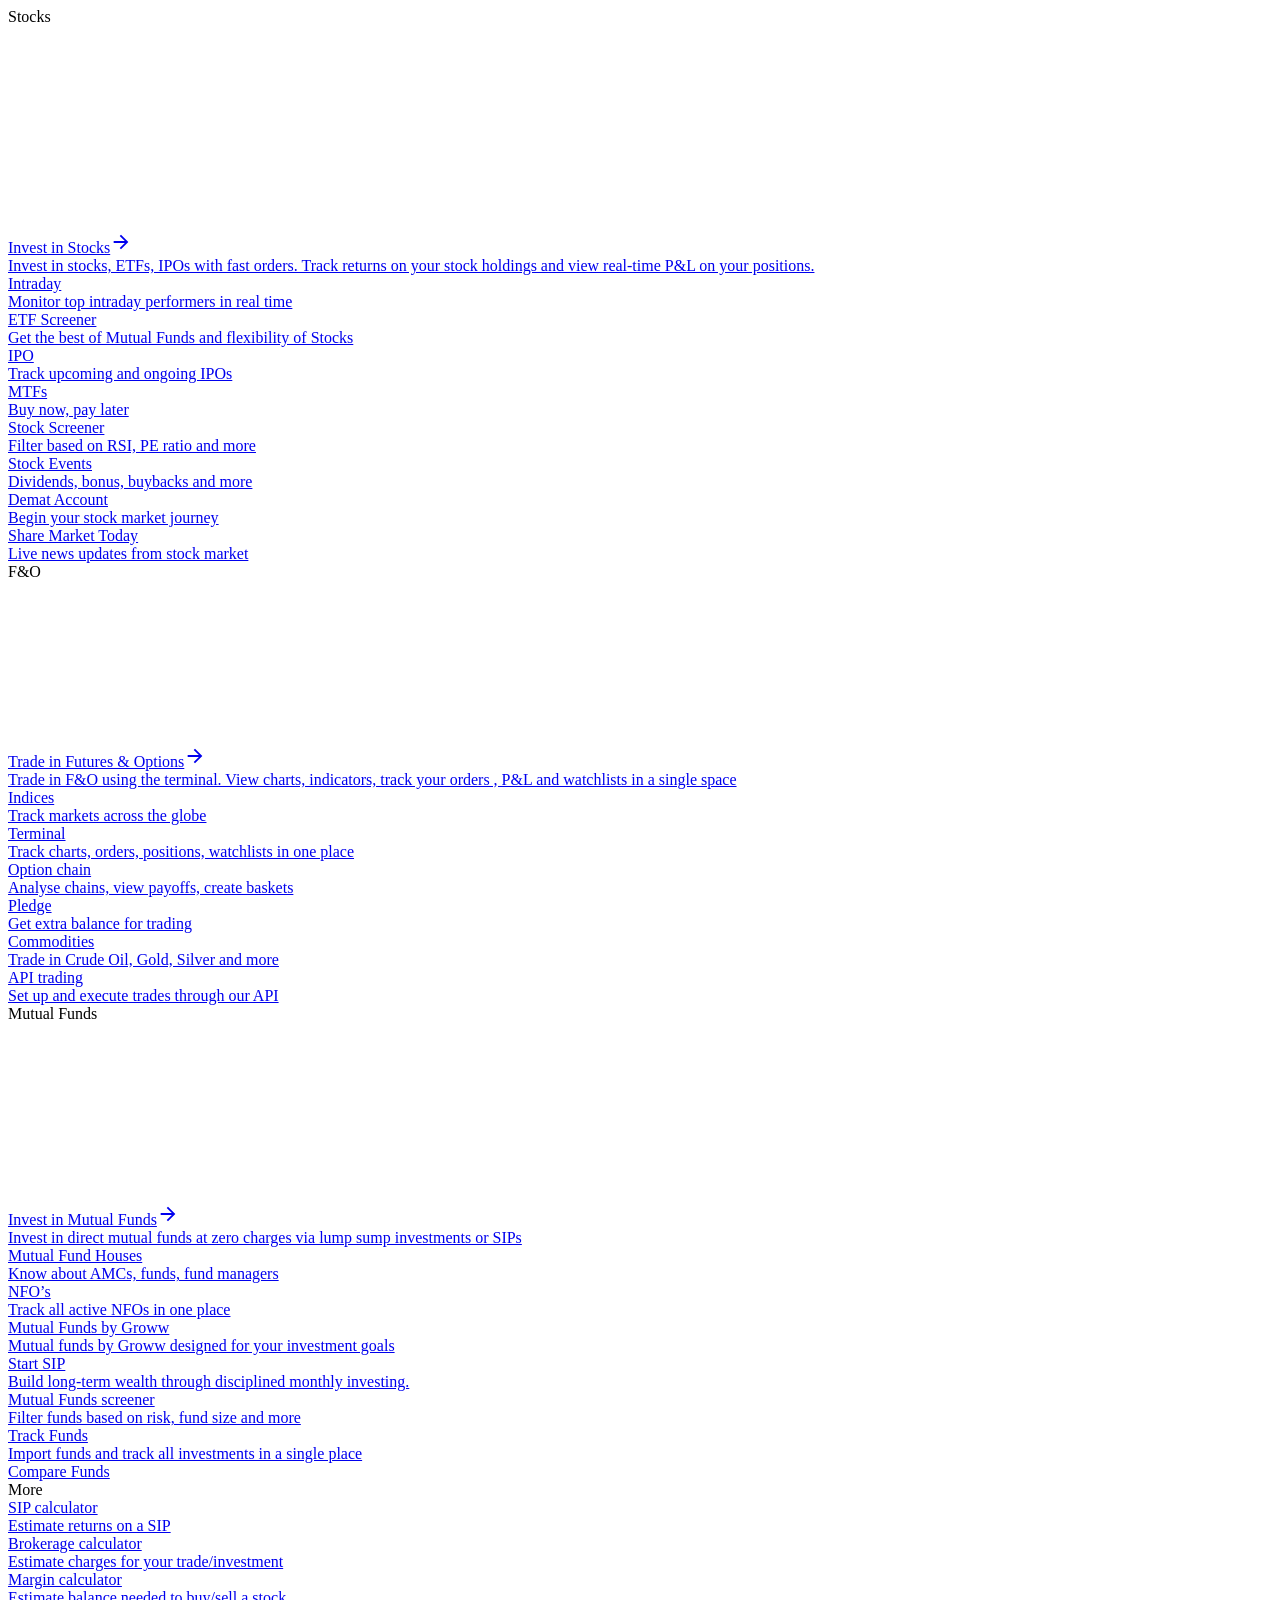
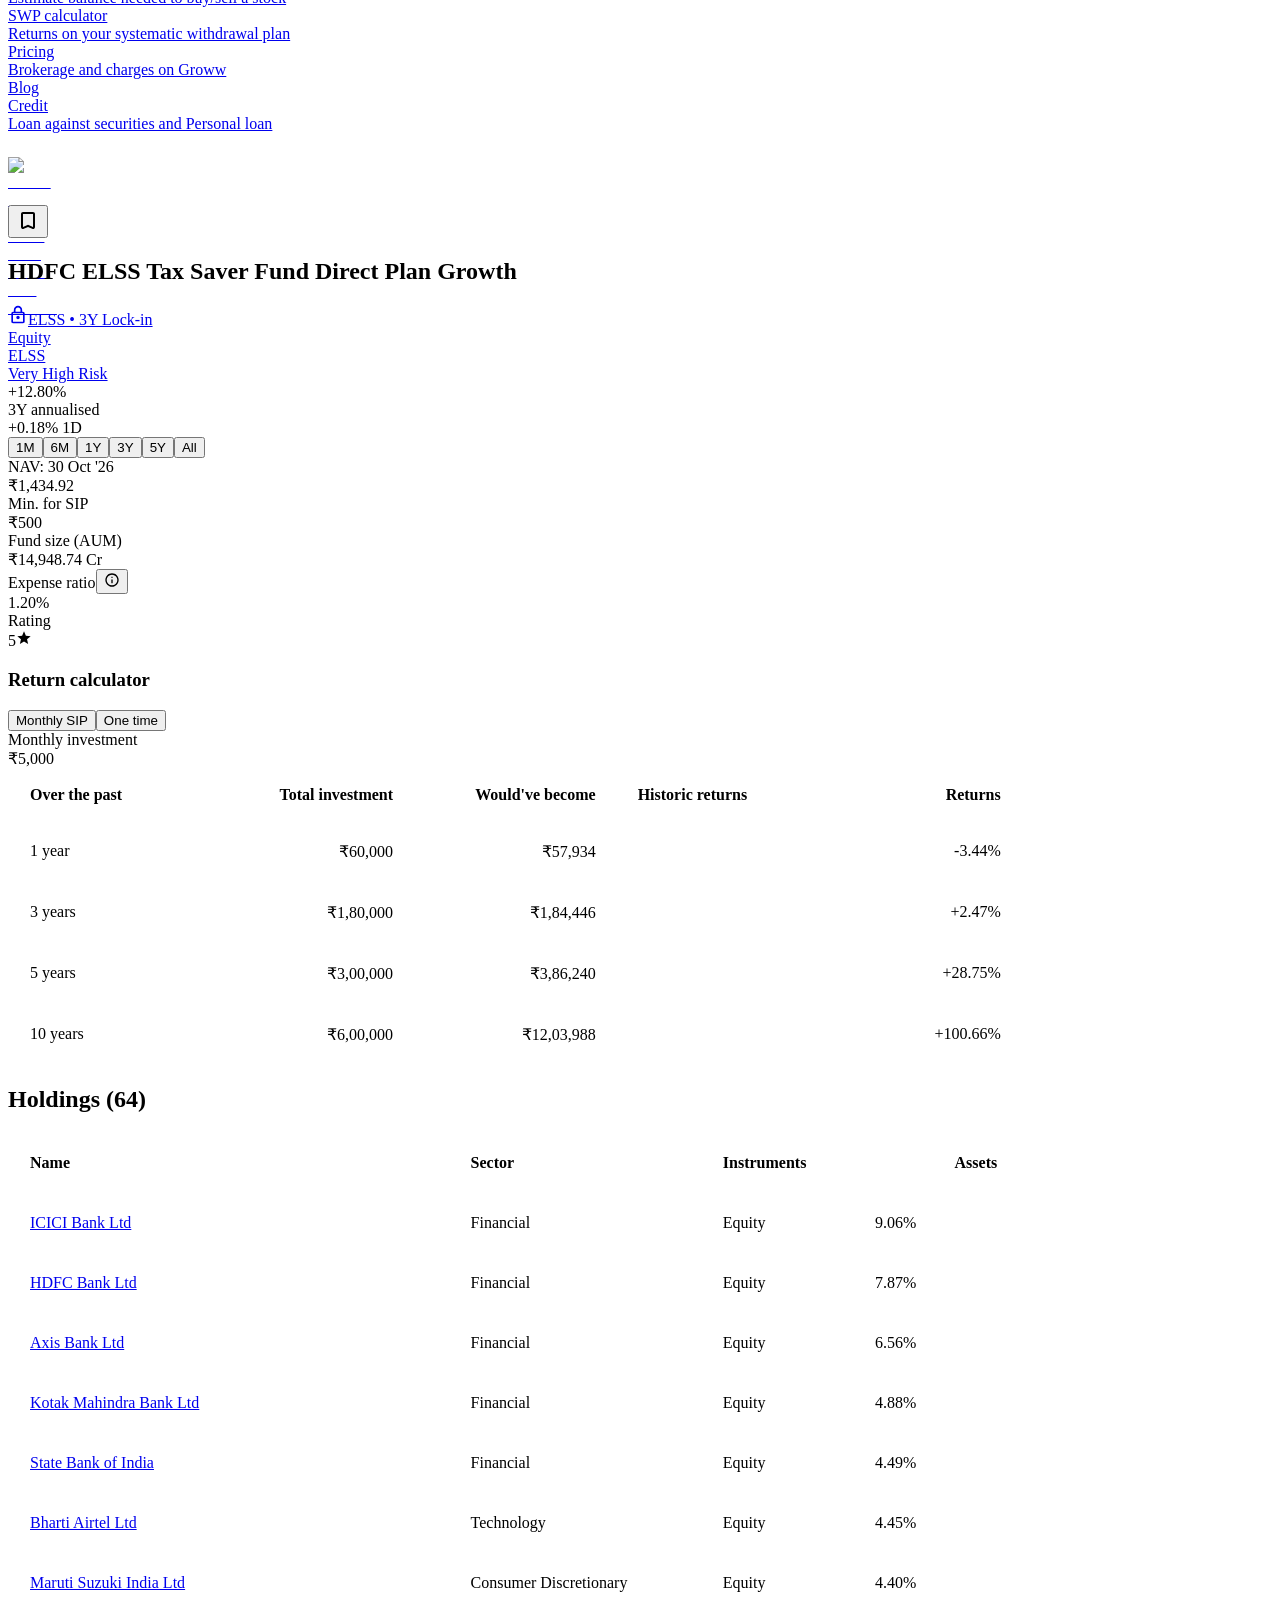
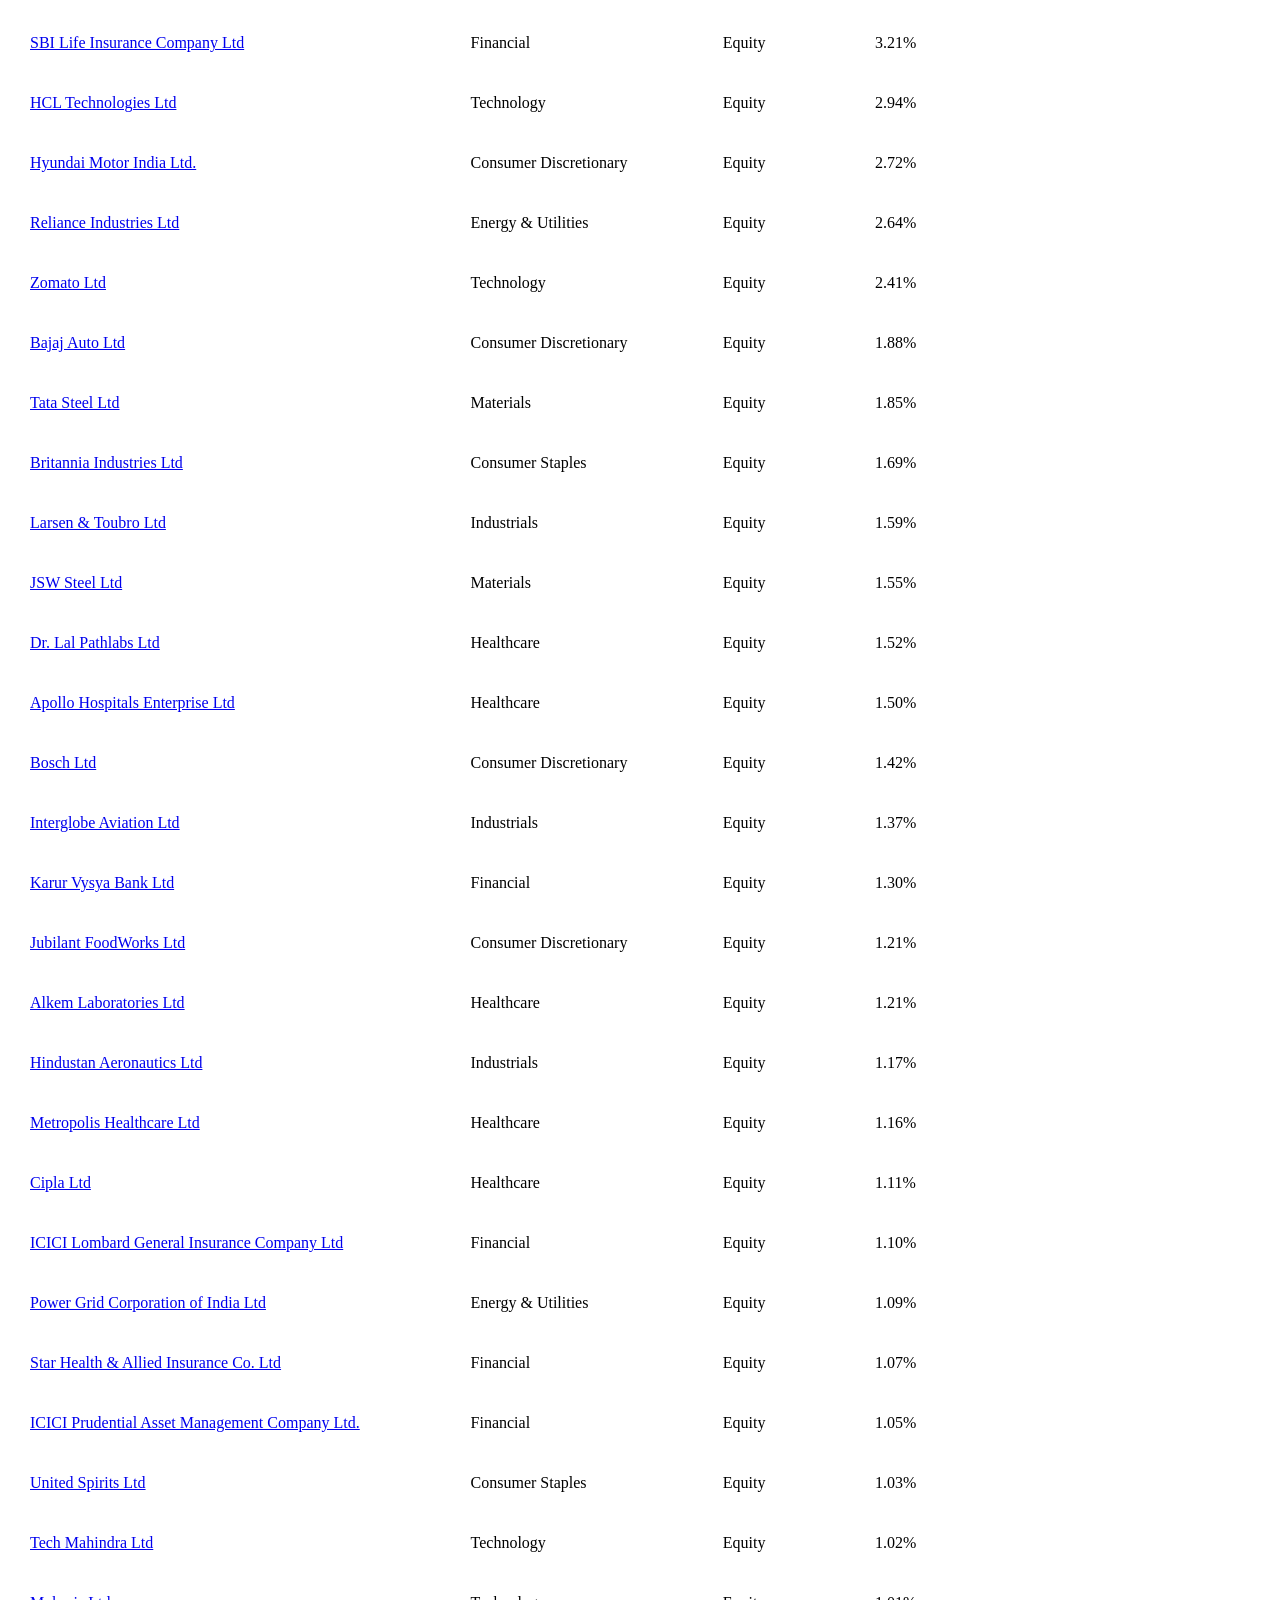
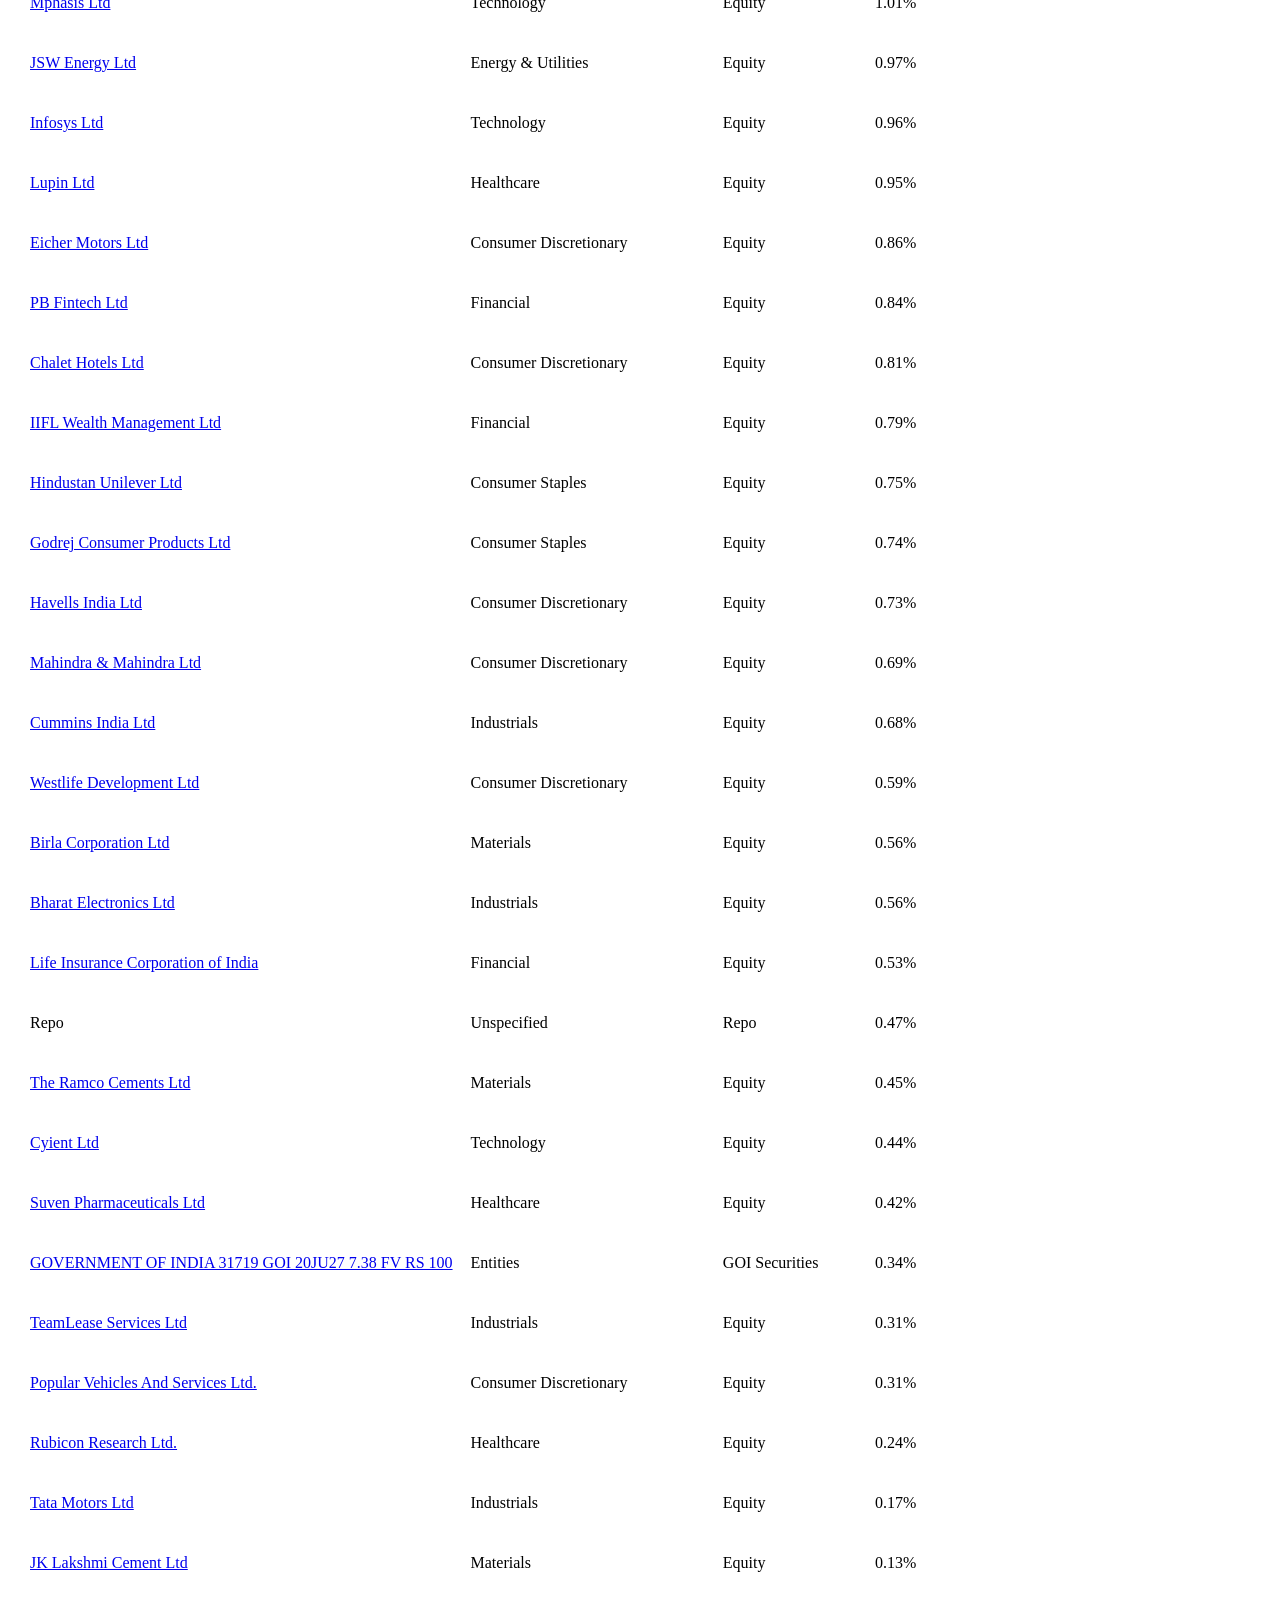
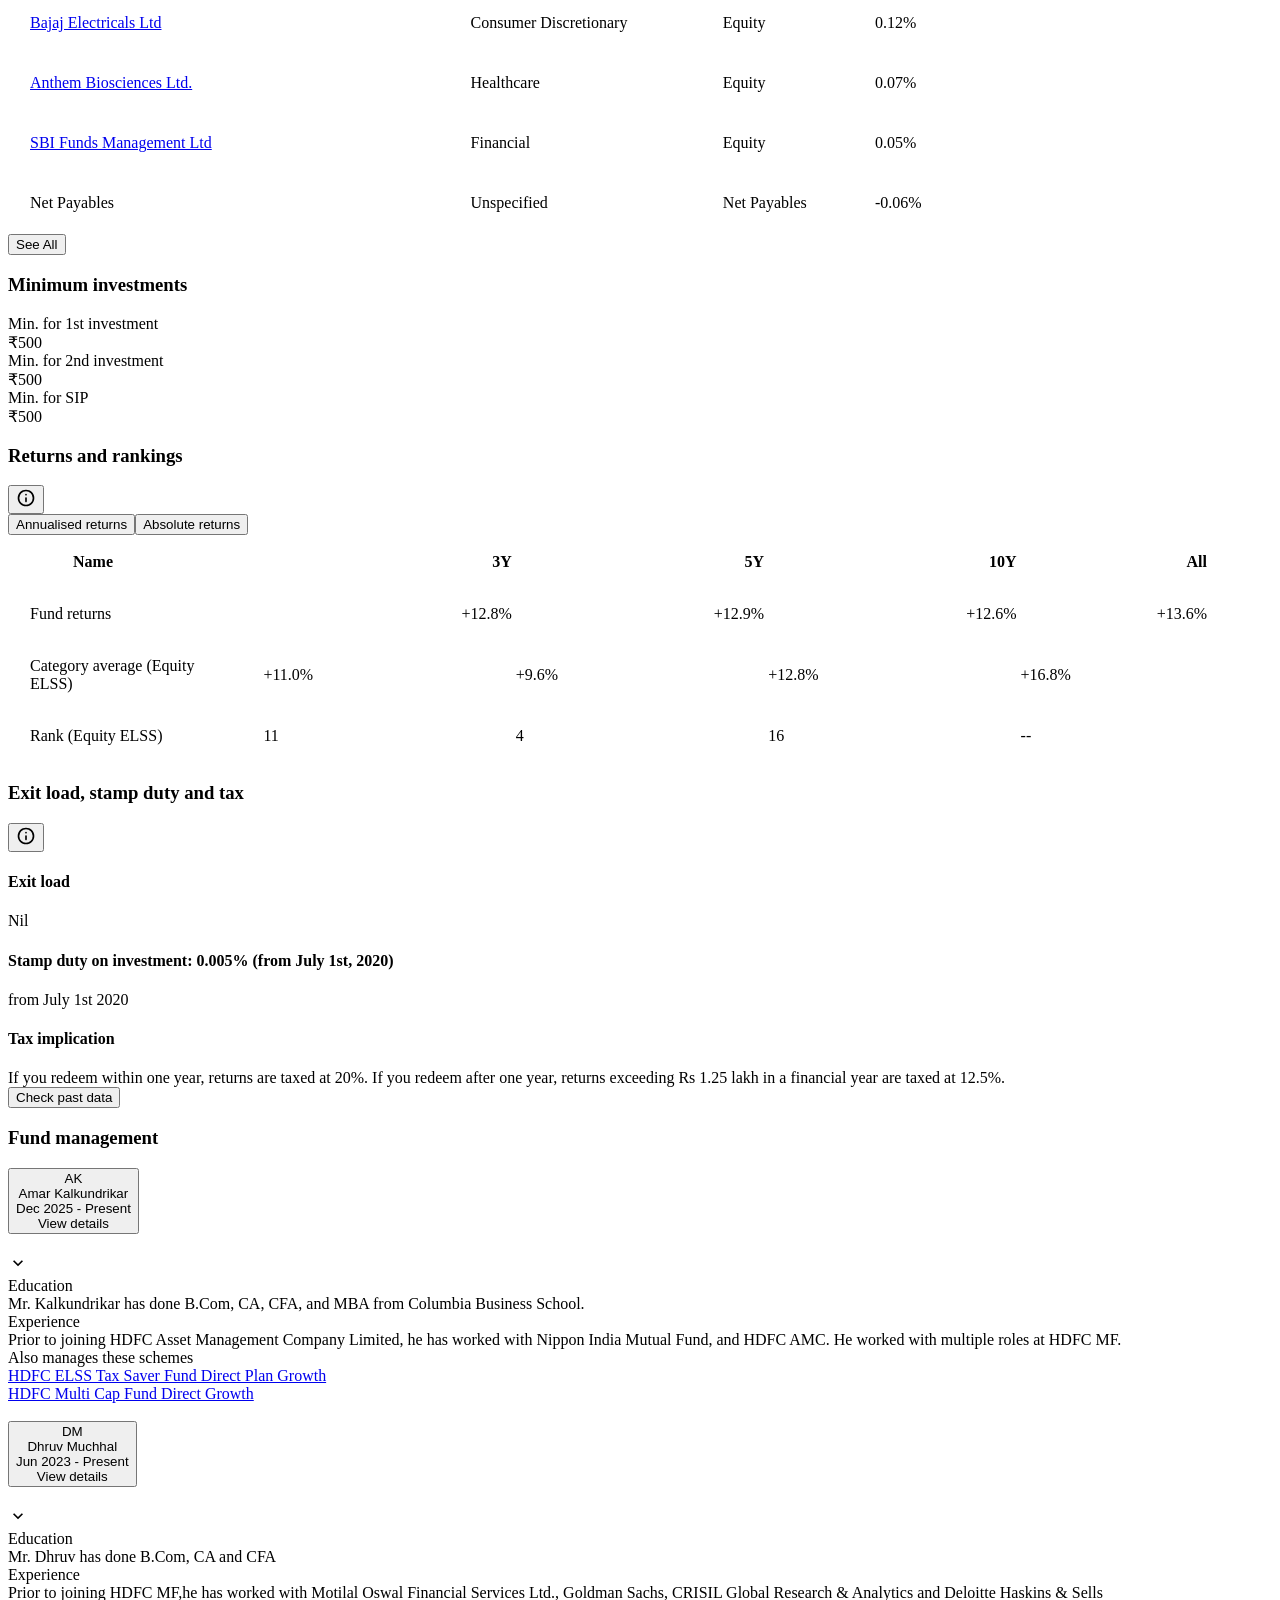
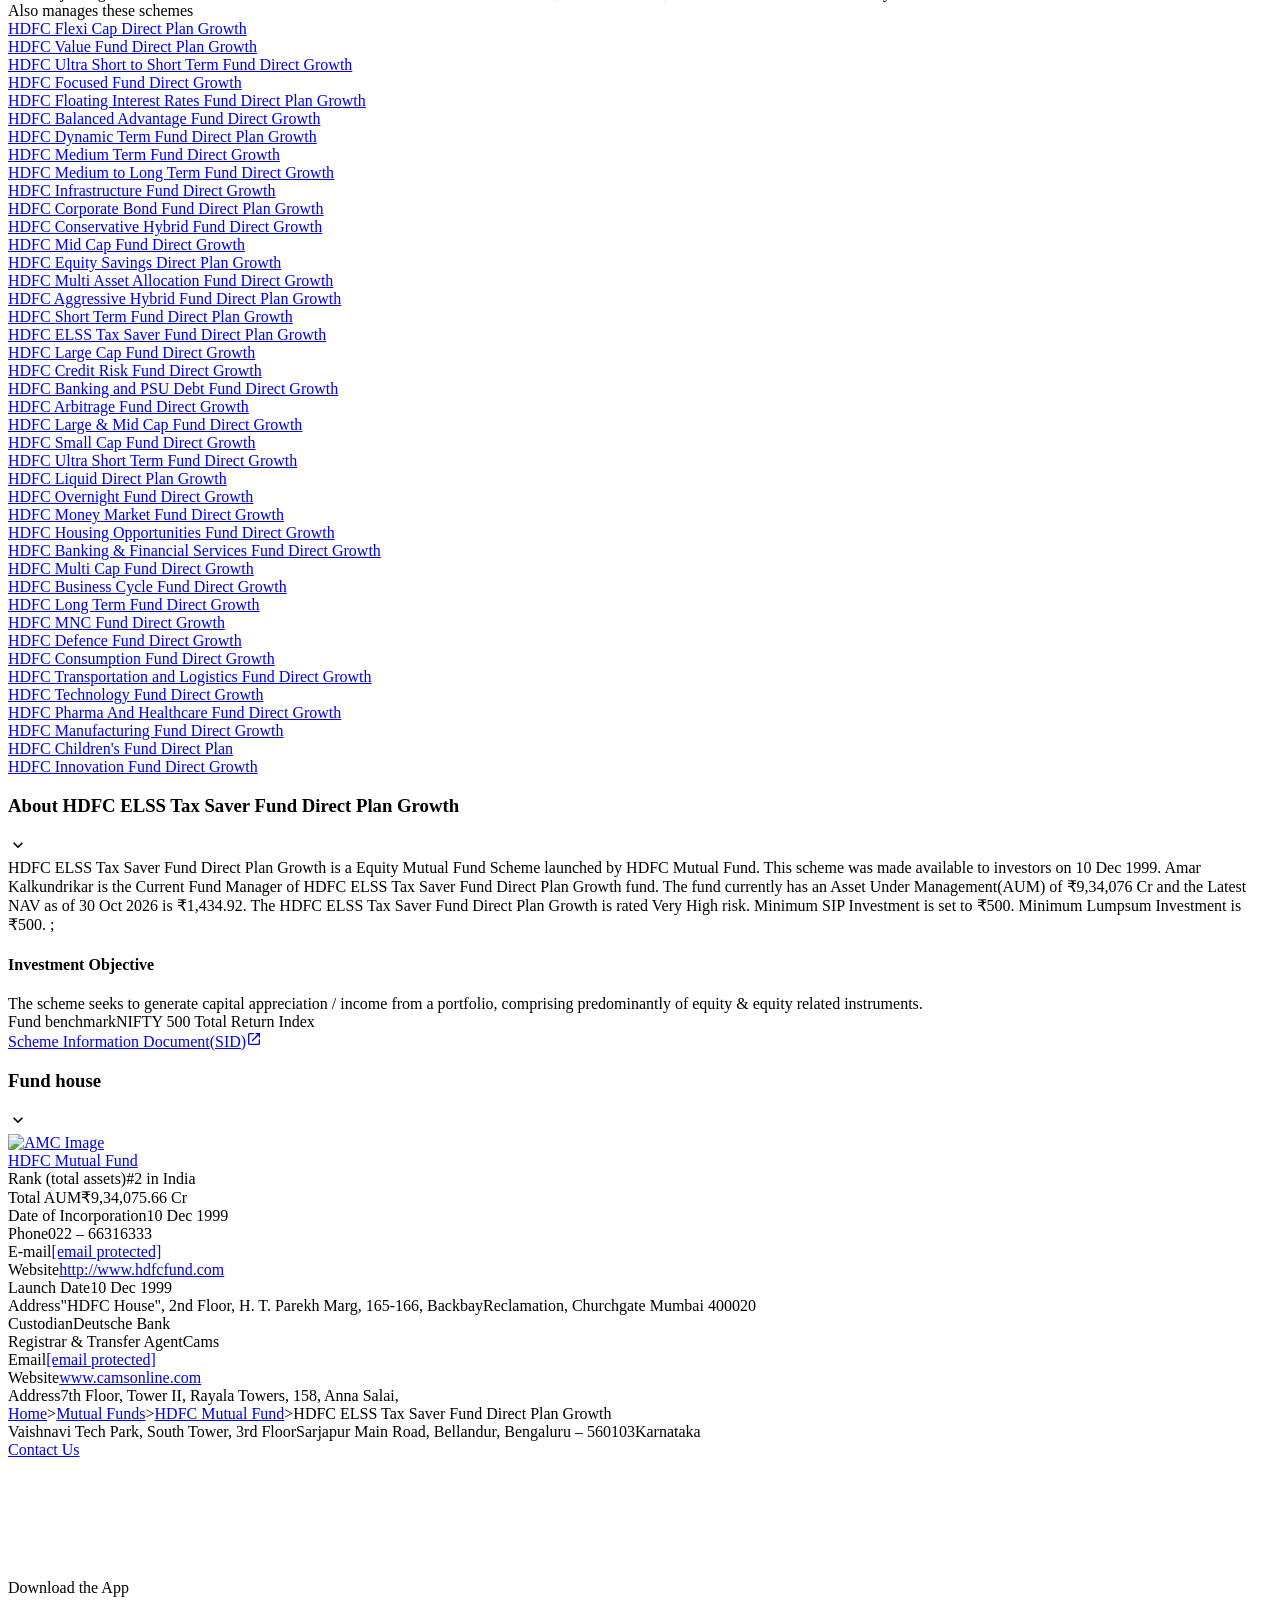
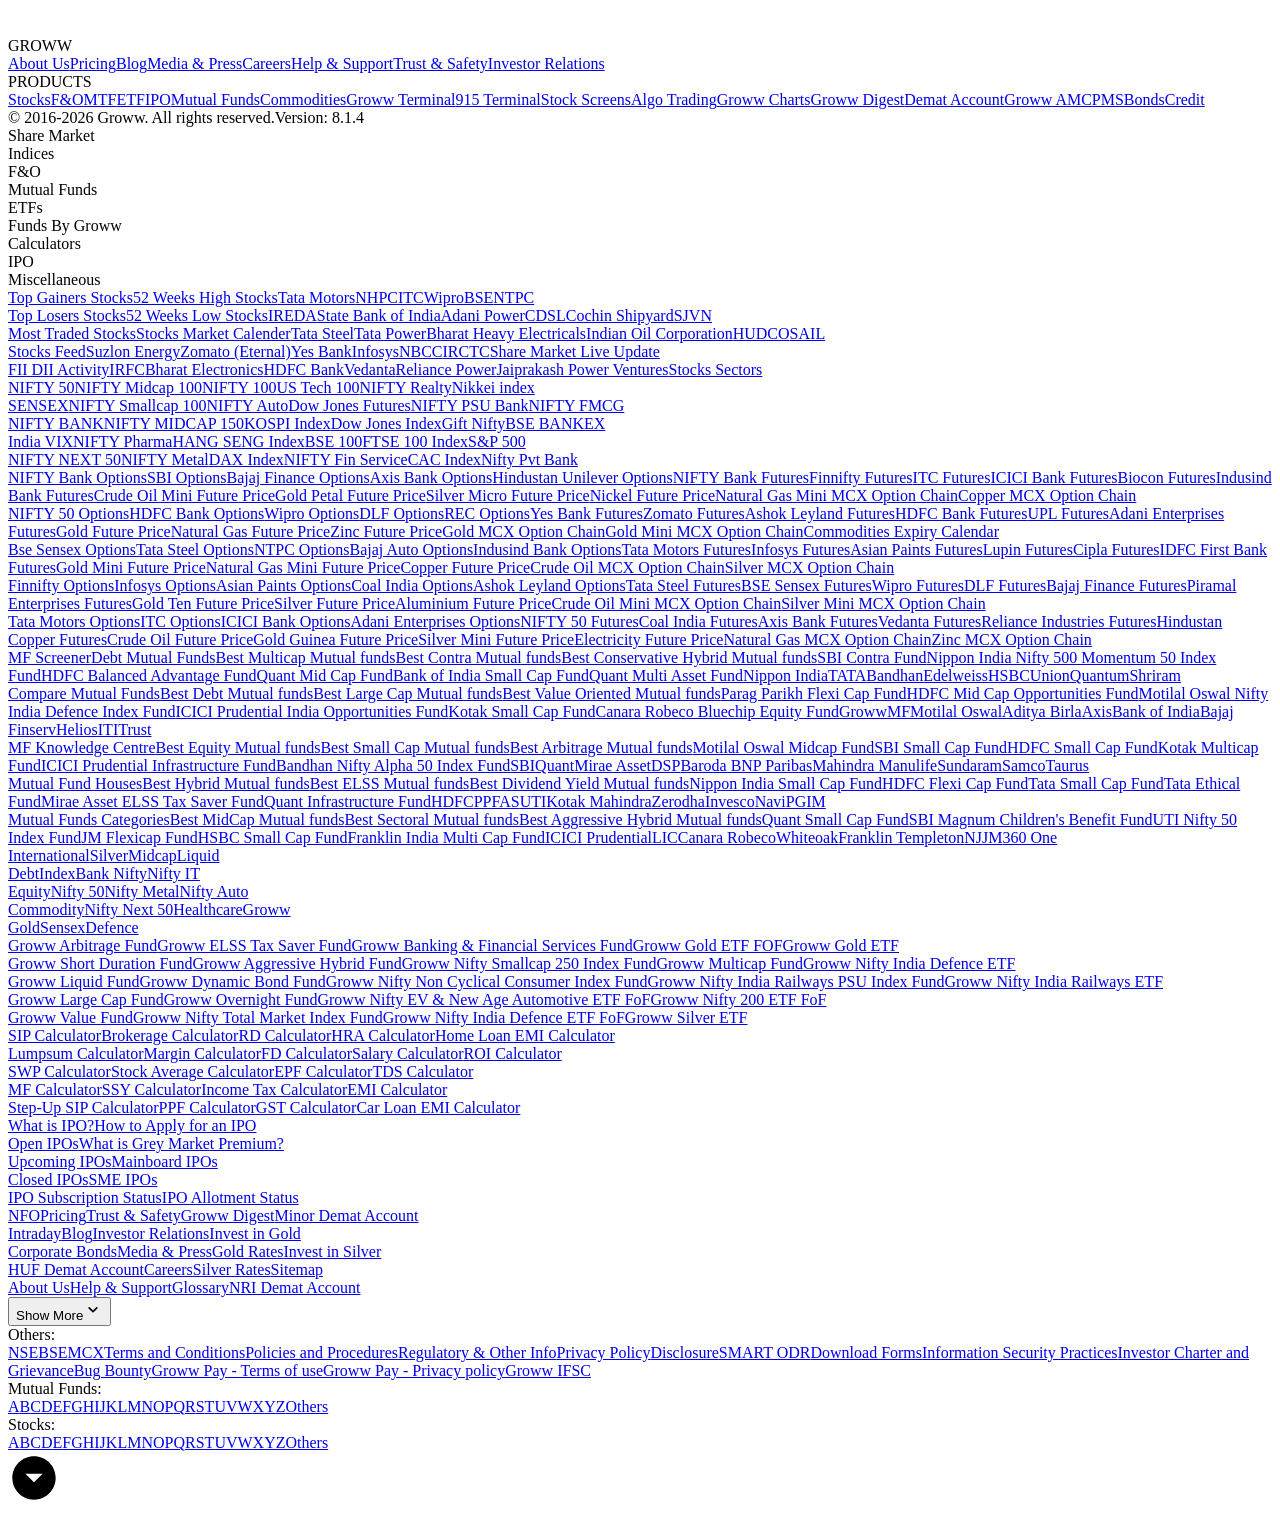
==== commit 6d1014ea: "chore: refresh knowledge base data [automated]" ====
--- a/src/data/raw/hdfc-elss-tax-saver-fund.html
+++ b/src/data/raw/hdfc-elss-tax-saver-fund.html
@@ -2,7 +2,7 @@
   Invest in HDFC ELSS - Tax Saver Fund Online with Groww." data-next-head=""/><meta name="robots" content="index" data-next-head=""/><meta name="twitter:card" content="summary_large_image" data-next-head=""/><meta name="twitter:image" content="https://groww.in/groww-logo-270.png" data-next-head=""/><meta name="twitter:description" content="HDFC ELSS Tax Saver Fund Direct Plan Growth - Get latest NAV, SIP Returns &amp; Rankings, Ratings, Fund Performance, Portfolio, Expense Ratio, Holding Analysis, and Peers.
   Invest in HDFC ELSS - Tax Saver Fund Online with Groww." data-next-head=""/><meta name="twitter:title" content="HDFC ELSS Tax Saver Fund Direct Plan Growth - NAV, Mutual Fund Performance &amp; Portfolio" data-next-head=""/><meta name="twitter:site" content="_@groww" data-next-head=""/><meta name="twitter:creator" content="_@groww" data-next-head=""/><meta itemProp="name" content="HDFC ELSS Tax Saver Fund Direct Plan Growth - NAV, Mutual Fund Performance &amp; Portfolio" data-next-head=""/><meta itemProp="description" content="HDFC ELSS Tax Saver Fund Direct Plan Growth - Get latest NAV, SIP Returns &amp; Rankings, Ratings, Fund Performance, Portfolio, Expense Ratio, Holding Analysis, and Peers.
   Invest in HDFC ELSS - Tax Saver Fund Online with Groww." data-next-head=""/><meta itemProp="image" content="https://groww.in/groww-logo-270.png" data-next-head=""/><meta property="og:locale" content="en_US" data-next-head=""/><meta property="og:type" content="website" data-next-head=""/><meta property="og:title" content="HDFC ELSS Tax Saver Fund Direct Plan Growth - NAV, Mutual Fund Performance &amp; Portfolio" data-next-head=""/><meta property="og:image" content="https://groww.in/groww-logo-270.png" data-next-head=""/><meta property="og:description" content="HDFC ELSS Tax Saver Fund Direct Plan Growth - Get latest NAV, SIP Returns &amp; Rankings, Ratings, Fund Performance, Portfolio, Expense Ratio, Holding Analysis, and Peers.
-  Invest in HDFC ELSS - Tax Saver Fund Online with Groww." data-next-head=""/><meta property="og:url" content="https://groww.in/mutual-funds/hdfc-elss-tax-saver-fund-direct-plan-growth" data-next-head=""/><meta property="og:site_name" content="Groww" data-next-head=""/><link rel="publisher" href="https://plus.google.com/b/112795119140865328446/+GrowwIn?" data-next-head=""/><link rel="canonical" href="https://groww.in/mutual-funds/hdfc-elss-tax-saver-fund-direct-plan-growth" data-next-head=""/><meta property="csp-nonce" content="YYlpBMtw7jvH175gIxJ38JwdH9x81ov9Z8iYKA2MBbY="/><meta http-equiv="Content-Security-Policy" content="default-src &#x27;self&#x27;; object-src &#x27;none&#x27;; block-all-mixed-content; script-src &#x27;self&#x27; &#x27;nonce-YYlpBMtw7jvH175gIxJ38JwdH9x81ov9Z8iYKA2MBbY=&#x27; &#x27;wasm-unsafe-eval&#x27; https://*.groww.in/ https://*.growwinfra.in/ wss://*.groww.in/ wss://groww.in/ https://*.freshchat.com/ https://connect.facebook.net/ https://*.razorpay.com/ https://d2yyd1h5u9mauk.cloudfront.net/integrations/web/v1/library/ https://storage.googleapis.com/ https://www.googletagmanager.com/ https://tagmanager.google.com https://www.google-analytics.com/ https://ssl.google-analytics.com https://stats.g.doubleclick.net/ https://googleads.g.doubleclick.net/ https://www.googleadservices.com/ https://*.google.com/ https://www.google.co.in/ https://fonts.googleapis.com/ https://www.youtube.com/ https://www.youtube.com/iframe_api https://www.youtube-nocookie.com/ https://*.ingest.sentry.io https://hv-camera-web-sg.s3-ap-southeast-1.amazonaws.com/ https://hv-central-config.s3.ap-south-1.amazonaws.com/ https://hypersnapweb.hyperverge.co/ https://microapps.onemoney.in/ https://webrd.onemoney.in/ https://unpkg.com/ https://cdnjs.cloudflare.com/ https://www.gstatic.com/ https://bat.bing.com/ https://*.appsflyer.com/ https://www.clarity.ms/ https://*.ampproject.org/ https://unified-sdk.glomopay.com/; img-src &#x27;self&#x27; data: blob: https://groww.in/ https://*.groww.in/ https://img.youtube.com/ https://i.ytimg.com https://i3.ytimg.com https://s3.amazonaws.com/cdn.freshdesk.com/ https://viewlogo.s3.amazonaws.com/ https://wchat.freshchat.com/ https://www.google-analytics.com/ https://*.googleapis.com/ https://*.googleusercontent.com/ https://www.google.com/ https://www.google-analytics.com https://www.google.com/ads/ga-audiences https://www.googletagmanager.com https://ssl.gstatic.com https://www.gstatic.com https://stats.g.doubleclick.net/ https://www.google.co.in/ads/ga-audiences https://*.ingest.sentry.io https://hv-camera-web-sg.s3-ap-southeast-1.amazonaws.com/ https://hv-central-config.s3.ap-south-1.amazonaws.com/ https://hypersnapweb.hyperverge.co/ https://microapps.onemoney.in/ https://webrd.onemoney.in/ https://*.freshdesk.com/ https://bat.bing.com/ https://www.google.co.in/pagead/ https://*.ignosis.ai/ https://*.ignosis.in/ https://*.ampproject.org/ https://*.autochartist.com/; style-src &#x27;self&#x27; https://*.groww.in/ &#x27;unsafe-inline&#x27; https://accounts.google.com https://wchat.freshchat.com/ https://fonts.googleapis.com https://*.ampproject.org/; font-src &#x27;self&#x27; https://*.groww.in/ data: https://fonts.gstatic.com; connect-src &#x27;self&#x27; data: https://*.groww.in/ https://*.growwinfra.in/ wss://*.groww.in/ wss://groww.in/ https://*.razorpay.com/ https://*.delighted.com/ https://accounts.google.com https://*.googleapis.com/ https://*.ingest.sentry.io https://hv-camera-web-sg.s3-ap-southeast-1.amazonaws.com/ https://hv-central-config.s3.ap-south-1.amazonaws.com/ https://hypersnapweb.hyperverge.co/ https://microapps.onemoney.in/ https://webrd.onemoney.in/ https://*.ampproject.org/ https://www.google-analytics.com/ https://analytics.google.com/ https://region1.analytics.google.com/ https://region1.google-analytics.com/ https://stats.g.doubleclick.net/ https://www.google.com/ https://*.glomopay.com/; frame-src &#x27;self&#x27; https://storage.googleapis.com/ https://*.google.com/ https://www.youtube.com/ https://www.facebook.com https://*.groww.in/ wss://*.groww.in/ wss://groww.in/ https://wchat.freshchat.com/ https://growwapi.firebaseapp.com/ https://www.youtube.com/embed/ https://www.youtube.com/ https://www.youtube-nocookie.com/ https://*.ingest.sentry.io https://hv-camera-web-sg.s3-ap-southeast-1.amazonaws.com/ https://hv-central-config.s3.ap-south-1.amazonaws.com/ https://hypersnapweb.hyperverge.co/ https://microapps.onemoney.in/ https://webrd.onemoney.in/ https://*.ignosis.ai/ https://*.ignosis.in/ https://*.doubleclick.net/ https://*.ampproject.org/ https://www.googletagmanager.com/ https://mfcentral.com/ https://*.mfcentral.com/ https://*.glomopay.com/; media-src https://*.groww.in/ blob: https://storage.googleapis.com/ https://*.ampproject.org/;"/><meta charSet="utf-8"/><link rel="manifest" href="/manifest.json?v=1"/><link rel="preconnect" href="https://www.googletagmanager.com"/><link rel="preconnect" href="https://www.google-analytics.com"/><link rel="preload" href="https://resources.groww.in/web-assets/font/Soehne.woff2" as="font" type="font/woff2" crossorigin="anonymous"/><link rel="preload" href="https://resources.groww.in/web-assets/font/GrowwSans-Variable.woff2" as="font" type="font/woff2" crossorigin="anonymous"/><meta name="mobile-web-app-capable" content="yes"/><meta name="apple-mobile-web-app-capable" content="yes"/><meta name="application-name" content="Groww"/><meta name="apple-mobile-web-app-title" content="Groww"/><meta name="theme-color" content="#5500eb"/><meta name="msapplication-navbutton-color" content="#5500eb"/><meta name="apple-mobile-web-app-status-bar-style" content="black-translucent"/><meta name="msapplication-starturl" content="/"/><link type="application/opensearchdescription+xml" rel="search" href="/osdd.xml?v=6"/><script nomodule="" nonce="YYlpBMtw7jvH175gIxJ38JwdH9x81ov9Z8iYKA2MBbY=" src="/polyfills/core-js.min.js"></script><link data-next-font="" rel="preconnect" href="/" crossorigin="anonymous"/><script nonce="YYlpBMtw7jvH175gIxJ38JwdH9x81ov9Z8iYKA2MBbY=" data-nscript="beforeInteractive" crossorigin="anonymous">
+  Invest in HDFC ELSS - Tax Saver Fund Online with Groww." data-next-head=""/><meta property="og:url" content="https://groww.in/mutual-funds/hdfc-elss-tax-saver-fund-direct-plan-growth" data-next-head=""/><meta property="og:site_name" content="Groww" data-next-head=""/><link rel="publisher" href="https://plus.google.com/b/112795119140865328446/+GrowwIn?" data-next-head=""/><link rel="canonical" href="https://groww.in/mutual-funds/hdfc-elss-tax-saver-fund-direct-plan-growth" data-next-head=""/><meta property="csp-nonce" content="cFw+Z7qkycN8ecFXOI6/rx0Sh0iSbOl3CzoaI68xvtk="/><meta http-equiv="Content-Security-Policy" content="default-src &#x27;self&#x27;; object-src &#x27;none&#x27;; block-all-mixed-content; script-src &#x27;self&#x27; &#x27;nonce-cFw+Z7qkycN8ecFXOI6/rx0Sh0iSbOl3CzoaI68xvtk=&#x27; &#x27;wasm-unsafe-eval&#x27; https://*.groww.in/ https://*.growwinfra.in/ wss://*.groww.in/ wss://groww.in/ https://*.freshchat.com/ https://connect.facebook.net/ https://*.razorpay.com/ https://cdn32.godcstatic.com/ https://d2yyd1h5u9mauk.cloudfront.net/integrations/web/v1/library/ https://storage.googleapis.com/ https://www.googletagmanager.com/ https://tagmanager.google.com https://www.google-analytics.com/ https://ssl.google-analytics.com https://stats.g.doubleclick.net/ https://googleads.g.doubleclick.net/ https://www.googleadservices.com/ https://*.google.com/ https://www.google.co.in/ https://fonts.googleapis.com/ https://www.youtube.com/ https://www.youtube.com/iframe_api https://www.youtube-nocookie.com/ https://*.ingest.sentry.io https://hv-camera-web-sg.s3-ap-southeast-1.amazonaws.com/ https://hv-central-config.s3.ap-south-1.amazonaws.com/ https://hypersnapweb.hyperverge.co/ https://microapps.onemoney.in/ https://webrd.onemoney.in/ https://unpkg.com/ https://cdnjs.cloudflare.com/ https://www.gstatic.com/ https://bat.bing.com/ https://*.appsflyer.com/ https://www.clarity.ms/ https://*.ampproject.org/ https://unified-sdk.glomopay.com/; img-src &#x27;self&#x27; data: blob: https://groww.in/ https://*.groww.in/ https://img.youtube.com/ https://i.ytimg.com https://i3.ytimg.com https://s3.amazonaws.com/cdn.freshdesk.com/ https://viewlogo.s3.amazonaws.com/ https://wchat.freshchat.com/ https://www.google-analytics.com/ https://*.googleapis.com/ https://*.googleusercontent.com/ https://www.google.com/ https://www.google-analytics.com https://www.google.com/ads/ga-audiences https://www.googletagmanager.com https://ssl.gstatic.com https://www.gstatic.com https://stats.g.doubleclick.net/ https://www.google.co.in/ads/ga-audiences https://*.ingest.sentry.io https://hv-camera-web-sg.s3-ap-southeast-1.amazonaws.com/ https://hv-central-config.s3.ap-south-1.amazonaws.com/ https://hypersnapweb.hyperverge.co/ https://microapps.onemoney.in/ https://webrd.onemoney.in/ https://*.freshdesk.com/ https://bat.bing.com/ https://www.google.co.in/pagead/ https://*.ignosis.ai/ https://*.ignosis.in/ https://*.ampproject.org/ https://*.autochartist.com/; style-src &#x27;self&#x27; https://*.groww.in/ &#x27;unsafe-inline&#x27; https://accounts.google.com https://wchat.freshchat.com/ https://fonts.googleapis.com https://*.ampproject.org/; font-src &#x27;self&#x27; https://*.groww.in/ data: https://fonts.gstatic.com; connect-src &#x27;self&#x27; data: https://*.groww.in/ https://*.growwinfra.in/ wss://*.groww.in/ wss://groww.in/ https://*.razorpay.com/ https://*.delighted.com/ https://accounts.google.com https://*.googleapis.com/ https://*.ingest.sentry.io https://hv-camera-web-sg.s3-ap-southeast-1.amazonaws.com/ https://hv-central-config.s3.ap-south-1.amazonaws.com/ https://hypersnapweb.hyperverge.co/ https://microapps.onemoney.in/ https://webrd.onemoney.in/ https://*.ampproject.org/ https://www.google-analytics.com/ https://analytics.google.com/ https://region1.analytics.google.com/ https://region1.google-analytics.com/ https://stats.g.doubleclick.net/ https://www.google.com/ https://*.glomopay.com/; frame-src &#x27;self&#x27; https://reg.dreamcast.co/ https://storage.googleapis.com/ https://*.google.com/ https://www.youtube.com/ https://www.facebook.com https://*.groww.in/ wss://*.groww.in/ wss://groww.in/ https://wchat.freshchat.com/ https://growwapi.firebaseapp.com/ https://www.youtube.com/embed/ https://www.youtube.com/ https://www.youtube-nocookie.com/ https://*.ingest.sentry.io https://hv-camera-web-sg.s3-ap-southeast-1.amazonaws.com/ https://hv-central-config.s3.ap-south-1.amazonaws.com/ https://hypersnapweb.hyperverge.co/ https://microapps.onemoney.in/ https://webrd.onemoney.in/ https://*.ignosis.ai/ https://*.ignosis.in/ https://*.doubleclick.net/ https://*.ampproject.org/ https://www.googletagmanager.com/ https://mfcentral.com/ https://*.mfcentral.com/ https://*.glomopay.com/; media-src https://*.groww.in/ blob: https://storage.googleapis.com/ https://*.ampproject.org/;"/><meta charSet="utf-8"/><link rel="manifest" href="/manifest.json?v=1"/><link rel="preconnect" href="https://www.googletagmanager.com"/><link rel="preconnect" href="https://www.google-analytics.com"/><link rel="preload" href="https://resources.groww.in/web-assets/font/Soehne.woff2" as="font" type="font/woff2" crossorigin="anonymous"/><link rel="preload" href="https://resources.groww.in/web-assets/font/GrowwSans-Variable.woff2" as="font" type="font/woff2" crossorigin="anonymous"/><meta name="mobile-web-app-capable" content="yes"/><meta name="apple-mobile-web-app-capable" content="yes"/><meta name="application-name" content="Groww"/><meta name="apple-mobile-web-app-title" content="Groww"/><meta name="theme-color" content="#5500eb"/><meta name="msapplication-navbutton-color" content="#5500eb"/><meta name="apple-mobile-web-app-status-bar-style" content="black-translucent"/><meta name="msapplication-starturl" content="/"/><link type="application/opensearchdescription+xml" rel="search" href="/osdd.xml?v=6"/><script nomodule="" nonce="cFw+Z7qkycN8ecFXOI6/rx0Sh0iSbOl3CzoaI68xvtk=" src="/polyfills/core-js.min.js"></script><link data-next-font="" rel="preconnect" href="/" crossorigin="anonymous"/><script nonce="cFw+Z7qkycN8ecFXOI6/rx0Sh0iSbOl3CzoaI68xvtk=" data-nscript="beforeInteractive" crossorigin="anonymous">
   if (Promise && !Promise.allSettled) {
   Promise.allSettled = function(promises) {
     return Promise.all(promises.map(function(promise) {
@@ -13,7 +13,7 @@
       });
     }));
   };
-}</script><script nonce="YYlpBMtw7jvH175gIxJ38JwdH9x81ov9Z8iYKA2MBbY=" data-nscript="beforeInteractive" crossorigin="anonymous">
+}</script><script nonce="cFw+Z7qkycN8ecFXOI6/rx0Sh0iSbOl3CzoaI68xvtk=" data-nscript="beforeInteractive" crossorigin="anonymous">
   (function () {
     if (typeof globalThis === 'undefined') {
       if (typeof window !== 'undefined') {
@@ -25,7 +25,7 @@
       }
     }
   })();
-</script><link nonce="YYlpBMtw7jvH175gIxJ38JwdH9x81ov9Z8iYKA2MBbY=" rel="preload" href="//assets-netstorage.groww.in/web-assets/billion_groww_desktop/prod/_next/static/css/94307db1f4449397.css" as="style" crossorigin="anonymous"/><link nonce="YYlpBMtw7jvH175gIxJ38JwdH9x81ov9Z8iYKA2MBbY=" rel="stylesheet" href="//assets-netstorage.groww.in/web-assets/billion_groww_desktop/prod/_next/static/css/94307db1f4449397.css" crossorigin="anonymous" data-n-g=""/><link nonce="YYlpBMtw7jvH175gIxJ38JwdH9x81ov9Z8iYKA2MBbY=" rel="preload" href="//assets-netstorage.groww.in/web-assets/billion_groww_desktop/prod/_next/static/css/8118a48f9d88ea62.css" as="style" crossorigin="anonymous"/><link nonce="YYlpBMtw7jvH175gIxJ38JwdH9x81ov9Z8iYKA2MBbY=" rel="stylesheet" href="//assets-netstorage.groww.in/web-assets/billion_groww_desktop/prod/_next/static/css/8118a48f9d88ea62.css" crossorigin="anonymous" data-n-p=""/><link nonce="YYlpBMtw7jvH175gIxJ38JwdH9x81ov9Z8iYKA2MBbY=" rel="preload" href="//assets-netstorage.groww.in/web-assets/billion_groww_desktop/prod/_next/static/css/6473a650bcd43336.css" as="style" crossorigin="anonymous"/><link nonce="YYlpBMtw7jvH175gIxJ38JwdH9x81ov9Z8iYKA2MBbY=" rel="stylesheet" href="//assets-netstorage.groww.in/web-assets/billion_groww_desktop/prod/_next/static/css/6473a650bcd43336.css" crossorigin="anonymous" data-n-p=""/><link nonce="YYlpBMtw7jvH175gIxJ38JwdH9x81ov9Z8iYKA2MBbY=" rel="preload" href="//assets-netstorage.groww.in/web-assets/billion_groww_desktop/prod/_next/static/css/6b32e5acd1b38333.css" as="style" crossorigin="anonymous"/><link nonce="YYlpBMtw7jvH175gIxJ38JwdH9x81ov9Z8iYKA2MBbY=" rel="stylesheet" href="//assets-netstorage.groww.in/web-assets/billion_groww_desktop/prod/_next/static/css/6b32e5acd1b38333.css" crossorigin="anonymous" data-n-p=""/><noscript data-n-css="YYlpBMtw7jvH175gIxJ38JwdH9x81ov9Z8iYKA2MBbY="></noscript><script defer="" nonce="YYlpBMtw7jvH175gIxJ38JwdH9x81ov9Z8iYKA2MBbY=" crossorigin="anonymous" nomodule="" src="//assets-netstorage.groww.in/web-assets/billion_groww_desktop/prod/_next/static/chunks/polyfills-42372ed130431b0a.js"></script><script src="//assets-netstorage.groww.in/web-assets/billion_groww_desktop/prod/_next/static/chunks/webpack-1fba2d056c58bd52.js" nonce="YYlpBMtw7jvH175gIxJ38JwdH9x81ov9Z8iYKA2MBbY=" defer="" crossorigin="anonymous"></script><script src="//assets-netstorage.groww.in/web-assets/billion_groww_desktop/prod/_next/static/chunks/framework-f50708772fa730ba.js" nonce="YYlpBMtw7jvH175gIxJ38JwdH9x81ov9Z8iYKA2MBbY=" defer="" crossorigin="anonymous"></script><script src="//assets-netstorage.groww.in/web-assets/billion_groww_desktop/prod/_next/static/chunks/main-0be131ffcb210d94.js" nonce="YYlpBMtw7jvH175gIxJ38JwdH9x81ov9Z8iYKA2MBbY=" defer="" crossorigin="anonymous"></script><script src="//assets-netstorage.groww.in/web-assets/billion_groww_desktop/prod/_next/static/chunks/pages/_app-6167282572983237.js" nonce="YYlpBMtw7jvH175gIxJ38JwdH9x81ov9Z8iYKA2MBbY=" defer="" crossorigin="anonymous"></script><script src="//assets-netstorage.groww.in/web-assets/billion_groww_desktop/prod/_next/static/chunks/1461-82843003287d0110.js" nonce="YYlpBMtw7jvH175gIxJ38JwdH9x81ov9Z8iYKA2MBbY=" defer="" crossorigin="anonymous"></script><script src="//assets-netstorage.groww.in/web-assets/billion_groww_desktop/prod/_next/static/chunks/64525-9d063bd1be5ce6ae.js" nonce="YYlpBMtw7jvH175gIxJ38JwdH9x81ov9Z8iYKA2MBbY=" defer="" crossorigin="anonymous"></script><script src="//assets-netstorage.groww.in/web-assets/billion_groww_desktop/prod/_next/static/chunks/11660-68173b780397c3c8.js" nonce="YYlpBMtw7jvH175gIxJ38JwdH9x81ov9Z8iYKA2MBbY=" defer="" crossorigin="anonymous"></script><script src="//assets-netstorage.groww.in/web-assets/billion_groww_desktop/prod/_next/static/chunks/5471-4563ca65c7c42049.js" nonce="YYlpBMtw7jvH175gIxJ38JwdH9x81ov9Z8iYKA2MBbY=" defer="" crossorigin="anonymous"></script><script src="//assets-netstorage.groww.in/web-assets/billion_groww_desktop/prod/_next/static/chunks/20080-f7086399748ae4cf.js" nonce="YYlpBMtw7jvH175gIxJ38JwdH9x81ov9Z8iYKA2MBbY=" defer="" crossorigin="anonymous"></script><script src="//assets-netstorage.groww.in/web-assets/billion_groww_desktop/prod/_next/static/chunks/29723-c53377749df5a8d6.js" nonce="YYlpBMtw7jvH175gIxJ38JwdH9x81ov9Z8iYKA2MBbY=" defer="" crossorigin="anonymous"></script><script src="//assets-netstorage.groww.in/web-assets/billion_groww_desktop/prod/_next/static/chunks/43368-f437cfb5b2bbc6b0.js" nonce="YYlpBMtw7jvH175gIxJ38JwdH9x81ov9Z8iYKA2MBbY=" defer="" crossorigin="anonymous"></script><script src="//assets-netstorage.groww.in/web-assets/billion_groww_desktop/prod/_next/static/chunks/66687-833b90c0fbc4189b.js" nonce="YYlpBMtw7jvH175gIxJ38JwdH9x81ov9Z8iYKA2MBbY=" defer="" crossorigin="anonymous"></script><script src="//assets-netstorage.groww.in/web-assets/billion_groww_desktop/prod/_next/static/chunks/48329-e3b6cc447c44b515.js" nonce="YYlpBMtw7jvH175gIxJ38JwdH9x81ov9Z8iYKA2MBbY=" defer="" crossorigin="anonymous"></script><script src="//assets-netstorage.groww.in/web-assets/billion_groww_desktop/prod/_next/static/chunks/30412-af26451a56784333.js" nonce="YYlpBMtw7jvH175gIxJ38JwdH9x81ov9Z8iYKA2MBbY=" defer="" crossorigin="anonymous"></script><script src="//assets-netstorage.groww.in/web-assets/billion_groww_desktop/prod/_next/static/chunks/12900-772d3553a68a0487.js" nonce="YYlpBMtw7jvH175gIxJ38JwdH9x81ov9Z8iYKA2MBbY=" defer="" crossorigin="anonymous"></script><script src="//assets-netstorage.groww.in/web-assets/billion_groww_desktop/prod/_next/static/chunks/47726-9958135b959d3459.js" nonce="YYlpBMtw7jvH175gIxJ38JwdH9x81ov9Z8iYKA2MBbY=" defer="" crossorigin="anonymous"></script><script src="//assets-netstorage.groww.in/web-assets/billion_groww_desktop/prod/_next/static/chunks/93102-34f2440ef319fbc1.js" nonce="YYlpBMtw7jvH175gIxJ38JwdH9x81ov9Z8iYKA2MBbY=" defer="" crossorigin="anonymous"></script><script src="//assets-netstorage.groww.in/web-assets/billion_groww_desktop/prod/_next/static/chunks/56861-a53dfd09f642e366.js" nonce="YYlpBMtw7jvH175gIxJ38JwdH9x81ov9Z8iYKA2MBbY=" defer="" crossorigin="anonymous"></script><script src="//assets-netstorage.groww.in/web-assets/billion_groww_desktop/prod/_next/static/chunks/94375-2bba14f694f91b3b.js" nonce="YYlpBMtw7jvH175gIxJ38JwdH9x81ov9Z8iYKA2MBbY=" defer="" crossorigin="anonymous"></script><script src="//assets-netstorage.groww.in/web-assets/billion_groww_desktop/prod/_next/static/chunks/32919-020faea08636ac05.js" nonce="YYlpBMtw7jvH175gIxJ38JwdH9x81ov9Z8iYKA2MBbY=" defer="" crossorigin="anonymous"></script><script src="//assets-netstorage.groww.in/web-assets/billion_groww_desktop/prod/_next/static/chunks/3458-c6649303b4222011.js" nonce="YYlpBMtw7jvH175gIxJ38JwdH9x81ov9Z8iYKA2MBbY=" defer="" crossorigin="anonymous"></script><script src="//assets-netstorage.groww.in/web-assets/billion_groww_desktop/prod/_next/static/chunks/56309-6bd8a0d043f6b2ee.js" nonce="YYlpBMtw7jvH175gIxJ38JwdH9x81ov9Z8iYKA2MBbY=" defer="" crossorigin="anonymous"></script><script src="//assets-netstorage.groww.in/web-assets/billion_groww_desktop/prod/_next/static/chunks/32879-920513232e221fd4.js" nonce="YYlpBMtw7jvH175gIxJ38JwdH9x81ov9Z8iYKA2MBbY=" defer="" crossorigin="anonymous"></script><script src="//assets-netstorage.groww.in/web-assets/billion_groww_desktop/prod/_next/static/chunks/28169-7e2ac65531542aea.js" nonce="YYlpBMtw7jvH175gIxJ38JwdH9x81ov9Z8iYKA2MBbY=" defer="" crossorigin="anonymous"></script><script src="//assets-netstorage.groww.in/web-assets/billion_groww_desktop/prod/_next/static/chunks/10223-70ef51fbb69c29f2.js" nonce="YYlpBMtw7jvH175gIxJ38JwdH9x81ov9Z8iYKA2MBbY=" defer="" crossorigin="anonymous"></script><script src="//assets-netstorage.groww.in/web-assets/billion_groww_desktop/prod/_next/static/chunks/20567-b3e5d293df44497f.js" nonce="YYlpBMtw7jvH175gIxJ38JwdH9x81ov9Z8iYKA2MBbY=" defer="" crossorigin="anonymous"></script><script src="//assets-netstorage.groww.in/web-assets/billion_groww_desktop/prod/_next/static/chunks/66974-87732f546ae7b711.js" nonce="YYlpBMtw7jvH175gIxJ38JwdH9x81ov9Z8iYKA2MBbY=" defer="" crossorigin="anonymous"></script><script src="//assets-netstorage.groww.in/web-assets/billion_groww_desktop/prod/_next/static/chunks/69163-863c929fa3c20397.js" nonce="YYlpBMtw7jvH175gIxJ38JwdH9x81ov9Z8iYKA2MBbY=" defer="" crossorigin="anonymous"></script><script src="//assets-netstorage.groww.in/web-assets/billion_groww_desktop/prod/_next/static/chunks/36422-1e60ff6b64982b5b.js" nonce="YYlpBMtw7jvH175gIxJ38JwdH9x81ov9Z8iYKA2MBbY=" defer="" crossorigin="anonymous"></script><script src="//assets-netstorage.groww.in/web-assets/billion_groww_desktop/prod/_next/static/chunks/pages/mutual-funds/%5BsearchId%5D-d985bae9f5ee0be8.js" nonce="YYlpBMtw7jvH175gIxJ38JwdH9x81ov9Z8iYKA2MBbY=" defer="" crossorigin="anonymous"></script><script src="//assets-netstorage.groww.in/web-assets/billion_groww_desktop/prod/_next/static/xxfhQ4-AIHdF5rCTYB9bc/_buildManifest.js" nonce="YYlpBMtw7jvH175gIxJ38JwdH9x81ov9Z8iYKA2MBbY=" defer="" crossorigin="anonymous"></script><script src="//assets-netstorage.groww.in/web-assets/billion_groww_desktop/prod/_next/static/xxfhQ4-AIHdF5rCTYB9bc/_ssgManifest.js" nonce="YYlpBMtw7jvH175gIxJ38JwdH9x81ov9Z8iYKA2MBbY=" defer="" crossorigin="anonymous"></script></head><body><div id="__next"><div class="lne123Loader"></div><div id="root"><div class=" header2025_headerContainer__WqMf9 bgHeader" style="max-width:calc(100vw - var(--gr1-sidebar-width, 0px))"><div class="row mainDiv width100" style="border-bottom:1px solid var(--border-primary)"><div class="loggedOut_navContainer__h99vu absolute-center vspace-between web-align false"><div class="absolute-center loggedOut_leftContainer__qKr3O"><div class="loggedOut_marginBottom4__EmG4W cur-po"></div><div class="absolute-center"><div class="bodyLargeHeavy contentSecondary flex absolute-center"><div class="absolute-center loggedOut_navItem__gjbia "><span class="cur-po">Stocks</span></div><div class="loggedOut_hoverDiv__aVsCI borderPrimary"><div class="dropdownUI_dropdownContainer___FvdC flex"><a class="dropdownUI_dropdownSection1__Gql_w width100 absolute-center flex-column" href="/stocks"><div class="absolute-center dropdownUI_dropdownMinHeight__P5uZe"><div class="lazyload-wrapper "><div style="height:205px" class="lazyload-placeholder"></div></div></div><div class="flex flex-column"><div class="bodyLargeHeavy contentPrimary absolute-center dropdownUI_dropdownHeading__i9Nxv">Invest in Stocks<svg xmlns="http://www.w3.org/2000/svg" viewBox="0 0 24 24" fill="currentColor" height="22" width="22"><path fill="none" d="M0 0h24v24H0z"></path><path d="m12 4-1.41 1.41L16.17 11H4v2h12.17l-5.58 5.59L12 20l8-8z"></path></svg></div><div class="bodyBase contentSecondary dropdownUI_dropdownSubHeading__w7vpz">Invest in stocks, ETFs, IPOs with fast orders. Track returns on your stock holdings and view real-time P&amp;L on your positions.</div></div></a><div class="dropdownUI_dropdownDivider__TJ2iA absolute-center borderPrimary"></div><div class="dropdownUI_dropdownSection2__C0CDh false flex flex-column"><a class="bodyLargeHeavy contentPrimary backgroundTransparentHover absolute-center dropdownUI_dropdownSection2Item__HAq3_" href="/stocks/intraday"><span class="absolute-center contentSecondary"></span><div class="flex flex-column"><div class="bodyLargeHeavy contentPrimary dropdownUI_dropdownHeading__i9Nxv">Intraday</div><div class="bodyBase contentSecondary dropdownUI_dropdownSubHeading__w7vpz">Monitor top intraday performers in real time</div></div></a><a class="bodyLargeHeavy contentPrimary backgroundTransparentHover absolute-center dropdownUI_dropdownSection2Item__HAq3_" href="/etfs"><span class="absolute-center contentSecondary"></span><div class="flex flex-column"><div class="bodyLargeHeavy contentPrimary dropdownUI_dropdownHeading__i9Nxv">ETF Screener</div><div class="bodyBase contentSecondary dropdownUI_dropdownSubHeading__w7vpz">Get the best of Mutual Funds and flexibility of Stocks</div></div></a><a class="bodyLargeHeavy contentPrimary backgroundTransparentHover absolute-center dropdownUI_dropdownSection2Item__HAq3_" href="/ipo"><span class="absolute-center contentSecondary"></span><div class="flex flex-column"><div class="bodyLargeHeavy contentPrimary dropdownUI_dropdownHeading__i9Nxv">IPO</div><div class="bodyBase contentSecondary dropdownUI_dropdownSubHeading__w7vpz">Track upcoming and ongoing IPOs</div></div></a><a class="bodyLargeHeavy contentPrimary backgroundTransparentHover absolute-center dropdownUI_dropdownSection2Item__HAq3_" href="/stocks/mtf"><span class="absolute-center contentSecondary"></span><div class="flex flex-column"><div class="bodyLargeHeavy contentPrimary dropdownUI_dropdownHeading__i9Nxv">MTFs</div><div class="bodyBase contentSecondary dropdownUI_dropdownSubHeading__w7vpz">Buy now, pay later</div></div></a></div><div class="dropdownUI_dropdownDivider__TJ2iA absolute-center borderPrimary"></div><div class="dropdownUI_dropdownSection2__C0CDh flex flex-column"><a class="bodyLargeHeavy contentPrimary backgroundTransparentHover absolute-center dropdownUI_dropdownSection2Item__HAq3_" href="/stocks/filter"><span class="absolute-center contentSecondary"></span><div class="flex flex-column"><div class="bodyLargeHeavy contentPrimary dropdownUI_dropdownHeading__i9Nxv">Stock Screener</div><div class="bodyBase contentSecondary dropdownUI_dropdownSubHeading__w7vpz">Filter based on RSI, PE ratio and more</div></div></a><a class="bodyLargeHeavy contentPrimary backgroundTransparentHover absolute-center dropdownUI_dropdownSection2Item__HAq3_" href="/stocks/calendar"><span class="absolute-center contentSecondary"></span><div class="flex flex-column"><div class="bodyLargeHeavy contentPrimary dropdownUI_dropdownHeading__i9Nxv">Stock Events</div><div class="bodyBase contentSecondary dropdownUI_dropdownSubHeading__w7vpz">Dividends, bonus, buybacks and more</div></div></a><a class="bodyLargeHeavy contentPrimary backgroundTransparentHover absolute-center dropdownUI_dropdownSection2Item__HAq3_" href="/open-demat-account"><span class="absolute-center contentSecondary"></span><div class="flex flex-column"><div class="bodyLargeHeavy contentPrimary dropdownUI_dropdownHeading__i9Nxv">Demat Account</div><div class="bodyBase contentSecondary dropdownUI_dropdownSubHeading__w7vpz">Begin your stock market journey</div></div></a><a class="bodyLargeHeavy contentPrimary backgroundTransparentHover absolute-center dropdownUI_dropdownSection2Item__HAq3_" href="/share-market-today"><span class="absolute-center contentSecondary"></span><div class="flex flex-column"><div class="bodyLargeHeavy contentPrimary dropdownUI_dropdownHeading__i9Nxv">Share Market Today</div><div class="bodyBase contentSecondary dropdownUI_dropdownSubHeading__w7vpz">Live news updates from stock market</div></div></a></div></div></div></div><div class="bodyLargeHeavy contentSecondary flex absolute-center"><div class="absolute-center loggedOut_navItem__gjbia "><span class="cur-po">F&amp;O</span></div><div class="loggedOut_hoverDiv__aVsCI borderPrimary"><div class="dropdownUI_dropdownContainer___FvdC flex"><a class="dropdownUI_dropdownSection1__Gql_w width100 absolute-center flex-column" href="/futures-and-options"><div class="absolute-center dropdownUI_dropdownMinHeight__P5uZe"><div class="lazyload-wrapper "><div style="height:163.8px" class="lazyload-placeholder"></div></div></div><div class="flex flex-column"><div class="bodyLargeHeavy contentPrimary absolute-center dropdownUI_dropdownHeading__i9Nxv">Trade in Futures &amp; Options<svg xmlns="http://www.w3.org/2000/svg" viewBox="0 0 24 24" fill="currentColor" height="22" width="22"><path fill="none" d="M0 0h24v24H0z"></path><path d="m12 4-1.41 1.41L16.17 11H4v2h12.17l-5.58 5.59L12 20l8-8z"></path></svg></div><div class="bodyBase contentSecondary dropdownUI_dropdownSubHeading__w7vpz">Trade in F&amp;O using the terminal. View charts, indicators, track your orders , P&amp;L and watchlists in a single space</div></div></a><div class="dropdownUI_dropdownDivider__TJ2iA absolute-center borderPrimary"></div><div class="dropdownUI_dropdownSection2__C0CDh false flex flex-column"><a class="bodyLargeHeavy contentPrimary backgroundTransparentHover absolute-center dropdownUI_dropdownSection2Item__HAq3_" href="/indices"><span class="absolute-center contentSecondary"></span><div class="flex flex-column"><div class="bodyLargeHeavy contentPrimary dropdownUI_dropdownHeading__i9Nxv">Indices</div><div class="bodyBase contentSecondary dropdownUI_dropdownSubHeading__w7vpz">Track markets across the globe</div></div></a><a class="bodyLargeHeavy contentPrimary backgroundTransparentHover absolute-center dropdownUI_dropdownSection2Item__HAq3_" href="/charts"><span class="absolute-center contentSecondary"></span><div class="flex flex-column"><div class="bodyLargeHeavy contentPrimary dropdownUI_dropdownHeading__i9Nxv">Terminal</div><div class="bodyBase contentSecondary dropdownUI_dropdownSubHeading__w7vpz">Track charts, orders, positions, watchlists in one place</div></div></a><a class="bodyLargeHeavy contentPrimary backgroundTransparentHover absolute-center dropdownUI_dropdownSection2Item__HAq3_" href="/options/nifty"><span class="absolute-center contentSecondary"></span><div class="flex flex-column"><div class="bodyLargeHeavy contentPrimary dropdownUI_dropdownHeading__i9Nxv">Option chain</div><div class="bodyBase contentSecondary dropdownUI_dropdownSubHeading__w7vpz">Analyse chains, view payoffs, create baskets</div></div></a></div><div class="dropdownUI_dropdownDivider__TJ2iA absolute-center borderPrimary"></div><div class="dropdownUI_dropdownSection2__C0CDh flex flex-column"><a class="bodyLargeHeavy contentPrimary backgroundTransparentHover absolute-center dropdownUI_dropdownSection2Item__HAq3_" href="/available-for-pledge"><span class="absolute-center contentSecondary"></span><div class="flex flex-column"><div class="bodyLargeHeavy contentPrimary dropdownUI_dropdownHeading__i9Nxv">Pledge</div><div class="bodyBase contentSecondary dropdownUI_dropdownSubHeading__w7vpz">Get extra balance for trading</div></div></a><a class="bodyLargeHeavy contentPrimary backgroundTransparentHover absolute-center dropdownUI_dropdownSection2Item__HAq3_" href="/commodities"><span class="absolute-center contentSecondary"></span><div class="flex flex-column"><div class="bodyLargeHeavy contentPrimary dropdownUI_dropdownHeading__i9Nxv">Commodities</div><div class="bodyBase contentSecondary dropdownUI_dropdownSubHeading__w7vpz">Trade in Crude Oil, Gold, Silver and more</div></div></a><a class="bodyLargeHeavy contentPrimary backgroundTransparentHover absolute-center dropdownUI_dropdownSection2Item__HAq3_" href="/trade-api"><span class="absolute-center contentSecondary"></span><div class="flex flex-column"><div class="bodyLargeHeavy contentPrimary dropdownUI_dropdownHeading__i9Nxv">API trading</div><div class="bodyBase contentSecondary dropdownUI_dropdownSubHeading__w7vpz">Set up and execute trades through our API</div></div></a></div></div></div></div><div class="bodyLargeHeavy contentSecondary flex absolute-center"><div class="absolute-center loggedOut_navItem__gjbia loggedOut_navItemSecondLast__dBn7a"><span class="cur-po">Mutual Funds</span></div><div class="loggedOut_hoverDiv__aVsCI borderPrimary"><div class="dropdownUI_dropdownContainer___FvdC flex"><a class="dropdownUI_dropdownSection1__Gql_w width100 absolute-center flex-column" href="/mutual-funds"><div class="absolute-center dropdownUI_dropdownMinHeight__P5uZe"><div class="lazyload-wrapper "><div style="height:180.6px" class="lazyload-placeholder"></div></div></div><div class="flex flex-column"><div class="bodyLargeHeavy contentPrimary absolute-center dropdownUI_dropdownHeading__i9Nxv">Invest in Mutual Funds<svg xmlns="http://www.w3.org/2000/svg" viewBox="0 0 24 24" fill="currentColor" height="22" width="22"><path fill="none" d="M0 0h24v24H0z"></path><path d="m12 4-1.41 1.41L16.17 11H4v2h12.17l-5.58 5.59L12 20l8-8z"></path></svg></div><div class="bodyBase contentSecondary dropdownUI_dropdownSubHeading__w7vpz">Invest in direct mutual funds at zero charges via lump sump investments or SIPs</div></div></a><div class="dropdownUI_dropdownDivider__TJ2iA absolute-center borderPrimary"></div><div class="dropdownUI_dropdownSection2__C0CDh false flex flex-column"><a class="bodyLargeHeavy contentPrimary backgroundTransparentHover absolute-center dropdownUI_dropdownSection2Item__HAq3_" href="/mutual-funds/amc"><span class="absolute-center contentSecondary"></span><div class="flex flex-column"><div class="bodyLargeHeavy contentPrimary dropdownUI_dropdownHeading__i9Nxv">Mutual Fund Houses</div><div class="bodyBase contentSecondary dropdownUI_dropdownSubHeading__w7vpz">Know about AMCs, funds, fund managers</div></div></a><a class="bodyLargeHeavy contentPrimary backgroundTransparentHover absolute-center dropdownUI_dropdownSection2Item__HAq3_" href="/nfo"><span class="absolute-center contentSecondary"></span><div class="flex flex-column"><div class="bodyLargeHeavy contentPrimary dropdownUI_dropdownHeading__i9Nxv">NFO’s</div><div class="bodyBase contentSecondary dropdownUI_dropdownSubHeading__w7vpz">Track all active NFOs in one place</div></div></a><a class="bodyLargeHeavy contentPrimary backgroundTransparentHover absolute-center dropdownUI_dropdownSection2Item__HAq3_" href="/mutual-funds/amc/groww-mutual-funds"><span class="absolute-center contentSecondary"></span><div class="flex flex-column"><div class="bodyLargeHeavy contentPrimary dropdownUI_dropdownHeading__i9Nxv">Mutual Funds by Groww</div><div class="bodyBase contentSecondary dropdownUI_dropdownSubHeading__w7vpz">Mutual funds by Groww designed for your investment goals</div></div></a><a class="bodyLargeHeavy contentPrimary backgroundTransparentHover absolute-center dropdownUI_dropdownSection2Item__HAq3_" href="/mutual-funds/start-sip"><span class="absolute-center contentSecondary"></span><div class="flex flex-column"><div class="bodyLargeHeavy contentPrimary dropdownUI_dropdownHeading__i9Nxv">Start SIP</div><div class="bodyBase contentSecondary dropdownUI_dropdownSubHeading__w7vpz">Build long-term wealth through disciplined monthly investing.</div></div></a></div><div class="dropdownUI_dropdownDivider__TJ2iA absolute-center borderPrimary"></div><div class="dropdownUI_dropdownSection2__C0CDh flex flex-column"><a class="bodyLargeHeavy contentPrimary backgroundTransparentHover absolute-center dropdownUI_dropdownSection2Item__HAq3_" href="/mutual-funds/filter"><span class="absolute-center contentSecondary"></span><div class="flex flex-column"><div class="bodyLargeHeavy contentPrimary dropdownUI_dropdownHeading__i9Nxv">Mutual Funds screener</div><div class="bodyBase contentSecondary dropdownUI_dropdownSubHeading__w7vpz">Filter funds based on risk, fund size and more</div></div></a><a class="bodyLargeHeavy contentPrimary backgroundTransparentHover absolute-center dropdownUI_dropdownSection2Item__HAq3_" href="/track"><span class="absolute-center contentSecondary"></span><div class="flex flex-column"><div class="bodyLargeHeavy contentPrimary dropdownUI_dropdownHeading__i9Nxv">Track Funds</div><div class="bodyBase contentSecondary dropdownUI_dropdownSubHeading__w7vpz">Import funds and track all investments in a single place</div></div></a><a class="bodyLargeHeavy contentPrimary backgroundTransparentHover absolute-center dropdownUI_dropdownSection2Item__HAq3_" href="/mutual-funds/compare"><span class="absolute-center contentSecondary"></span><div class="flex flex-column"><div class="bodyLargeHeavy contentPrimary dropdownUI_dropdownHeading__i9Nxv">Compare Funds</div></div></a></div></div></div></div><div class="bodyLargeHeavy contentSecondary flex absolute-center"><div class="loggedOut_navDivider__ZxwFK absolute-center borderPrimary"></div><div class="absolute-center loggedOut_navItem__gjbia loggedOut_navItemLast__f0Otu"><span class="cur-po">More</span></div><div class="loggedOut_hoverDiv__aVsCI borderPrimary"><div class="dropdownUI_dropdownContainer___FvdC flex"><div class="dropdownUI_dropdownSection2__C0CDh dropdownUI_section2MoreContainerWidth__6wgKy flex flex-column"><a class="bodyLargeHeavy contentPrimary backgroundTransparentHover absolute-center dropdownUI_dropdownSection2Item__HAq3_" href="/calculators/sip-calculator"><span class="absolute-center contentSecondary"></span><div class="flex flex-column"><div class="bodyLargeHeavy contentPrimary dropdownUI_dropdownHeading__i9Nxv">SIP calculator</div><div class="bodyBase contentSecondary dropdownUI_dropdownSubHeading__w7vpz">Estimate returns on a SIP</div></div></a><a class="bodyLargeHeavy contentPrimary backgroundTransparentHover absolute-center dropdownUI_dropdownSection2Item__HAq3_" href="/calculators/brokerage-calculator"><span class="absolute-center contentSecondary"></span><div class="flex flex-column"><div class="bodyLargeHeavy contentPrimary dropdownUI_dropdownHeading__i9Nxv">Brokerage calculator</div><div class="bodyBase contentSecondary dropdownUI_dropdownSubHeading__w7vpz">Estimate charges for your trade/investment</div></div></a><a class="bodyLargeHeavy contentPrimary backgroundTransparentHover absolute-center dropdownUI_dropdownSection2Item__HAq3_" href="/calculators/margin-calculator"><span class="absolute-center contentSecondary"></span><div class="flex flex-column"><div class="bodyLargeHeavy contentPrimary dropdownUI_dropdownHeading__i9Nxv">Margin calculator</div><div class="bodyBase contentSecondary dropdownUI_dropdownSubHeading__w7vpz">Estimate balance needed to buy/sell a stock</div></div></a></div><div class="dropdownUI_dropdownDivider__TJ2iA absolute-center borderPrimary"></div><div class="dropdownUI_dropdownSection2__C0CDh flex flex-column"><a class="bodyLargeHeavy contentPrimary backgroundTransparentHover absolute-center dropdownUI_dropdownSection2Item__HAq3_" href="/calculators/swp-calculator"><span class="absolute-center contentSecondary"></span><div class="flex flex-column"><div class="bodyLargeHeavy contentPrimary dropdownUI_dropdownHeading__i9Nxv">SWP calculator</div><div class="bodyBase contentSecondary dropdownUI_dropdownSubHeading__w7vpz">Returns on your systematic withdrawal plan</div></div></a><a class="bodyLargeHeavy contentPrimary backgroundTransparentHover absolute-center dropdownUI_dropdownSection2Item__HAq3_" href="/pricing"><span class="absolute-center contentSecondary"></span><div class="flex flex-column"><div class="bodyLargeHeavy contentPrimary dropdownUI_dropdownHeading__i9Nxv">Pricing</div><div class="bodyBase contentSecondary dropdownUI_dropdownSubHeading__w7vpz">Brokerage and charges on Groww</div></div></a><a class="bodyLargeHeavy contentPrimary backgroundTransparentHover absolute-center dropdownUI_dropdownSection2Item__HAq3_" href="/blog"><span class="absolute-center contentSecondary"></span><div class="flex flex-column"><div class="bodyLargeHeavy contentPrimary dropdownUI_dropdownHeading__i9Nxv">Blog</div></div></a></div><div class="dropdownUI_dropdownDivider__TJ2iA absolute-center borderPrimary"></div><div class="dropdownUI_dropdownSection2__C0CDh flex flex-column"><a class="bodyLargeHeavy contentPrimary backgroundTransparentHover absolute-center dropdownUI_dropdownSection2Item__HAq3_" href="https://credit.groww.in"><span class="absolute-center contentSecondary"></span><div class="flex flex-column"><div class="bodyLargeHeavy contentPrimary dropdownUI_dropdownHeading__i9Nxv">Credit</div><div class="bodyBase contentSecondary dropdownUI_dropdownSubHeading__w7vpz">Loan against securities and Personal loan</div></div></a></div></div></div></div></div></div></div></div></div><div><div><div><div><div class="container web-align ecp79CollectionsPageHeight"><div class="pw14Container" style="margin-top:24px"><div class="pw14MainWrapper layout-container"><div class="pw14ContentWrapper backgroundPrimary layout-main width100"><div class="layout-main width100 flex flex-column"><header><section class="vspace-between valign-wrapper"><a class="" href="/mutual-funds/filter?fund_house=%5B%22HDFC+Mutual+Fund%22%5D"><div style="width:48px;height:48px" class="companyLogo_logoContainer__P55OT   "><img alt="HDFC ELSS Tax Saver Fund Direct Plan Growth" loading="lazy" width="48" height="48" decoding="async" data-nimg="1" class="companyLogo_companyImage__N6dKI absolute-center header_fundLogo__8v7cZ" style="color:transparent" srcSet="https://assets-netstorage.groww.in/mf-assets/logos/hdfc_groww.png 1x, https://assets-netstorage.groww.in/mf-assets/logos/hdfc_groww.png 2x" src="https://assets-netstorage.groww.in/mf-assets/logos/hdfc_groww.png"/></div></a><div class="absolute-center borderPrimary cur-po header_watchlistIconWrapper__9dJF6"><svg xmlns="http://www.w3.org/2000/svg" fill="currentColor" viewBox="0 0 24 24" height="24" width="24"><path fill="currentColor" d="m12 19-4.2 1.8q-1 .426-1.9-.163-.9-.587-.9-1.662V6q0-.824.588-1.412A1.93 1.93 0 0 1 7 4h10q.824 0 1.413.588Q19 5.175 19 6v12.975q0 1.075-.9 1.662-.9.588-1.9.163zm0-2.2 5 2.15V6H7v12.95z"></path></svg></div></section><section class="flex flex-column header_schemeNameContainer__UsP0V"><h1 class="displaySmall header_schemeName__zL6RN">HDFC ELSS Tax Saver Fund Direct Plan Growth</h1><div class="valign-wrapper pills_container__ZxVbm"><a class="" href="/mutual-funds/filter?sub_cat=%5B%22ELSS%22%5D"><div class="pill12Pill absolute-center cur-po valign-wrapper pill12SizeBase backgroundPrimary borderPrimary contentPrimary pill12PillHover"><span class="valign-wrapper"><svg xmlns="http://www.w3.org/2000/svg" fill="currentColor" viewBox="0 0 24 24" height="20" width="20"><path fill="currentColor" d="M6 22q-.824 0-1.412-.587A1.93 1.93 0 0 1 4 20V10q0-.825.588-1.412A1.93 1.93 0 0 1 6 8h1V6q0-2.075 1.463-3.537Q9.926 1 12 1q2.075 0 3.537 1.463Q17 3.925 17 6v2h1q.824 0 1.413.588Q20 9.175 20 10v10q0 .824-.587 1.413A1.93 1.93 0 0 1 18 22zm0-2h12V10H6zm6-3q.825 0 1.412-.587Q14 15.825 14 15t-.588-1.412A1.93 1.93 0 0 0 12 13q-.825 0-1.412.588A1.93 1.93 0 0 0 10 15q0 .824.588 1.413Q11.175 17 12 17M9 8h6V6q0-1.25-.875-2.125A2.9 2.9 0 0 0 12 3q-1.25 0-2.125.875A2.9 2.9 0 0 0 9 6z"></path></svg></span><span class="bodyBaseHeavy">ELSS • 3Y Lock-in</span></div></a><a class="" href="/mutual-funds/filter?cat=%5B%22Equity%22%5D"><div class="pill12Pill absolute-center cur-po valign-wrapper pill12SizeXSmall backgroundPrimary borderPrimary contentPrimary pill12PillHover"><span class="bodySmallHeavy">Equity</span></div></a><a class="" href="/mutual-funds/filter?sub_cat=%5B%22ELSS%22%5D"><div class="pill12Pill absolute-center cur-po valign-wrapper pill12SizeXSmall backgroundPrimary borderPrimary contentPrimary pill12PillHover"><span class="bodySmallHeavy">ELSS</span></div></a><a class="" href="/mutual-funds/filter?risk=%5B%22Very+High%22%5D"><div class="pill12Pill absolute-center cur-po valign-wrapper pill12SizeXSmall backgroundPrimary borderPrimary contentPrimary pill12PillHover"><span class="bodySmallHeavy">Very High Risk</span></div></a></div></section></header><section class="flex flex-column returnStats_returnStatsContainer__gGxzY"><div class="flex returnStats_mainReturnContainer__rNJBU"><div class="valign-wrapper returnStats_tickerContainer___25d1"><span class="displayBase contentPositive">+11.71</span><span class="displayBase contentPositive">%</span></div><div class="contentTertiary bodyBaseHeavy returnStats_returnTimeLabel__jcLPO">3Y annualised</div></div><div class="bodyBaseHeavy flex returnStats_oneDayReturn__mHnZu"><span style="color:var(--content-negative)">-0.64<!-- -->%</span><span class="contentTertiary"> 1D</span></div></section><div class="col l12 mfGraph_mainGraphContainer__VIKBQ" id="mfGraph"><div class="absolute-center mfGraph_loader__aIbrR"><div class="loader14Active"><div class="loader14BoltDefault loader14Inner loader14CircularBolt"><div style="border-width:2px"></div><div></div></div></div></div><div class="valign-wrapper mfGraph_buttonsContainer__AtbZS contentSecondary bodyBase"><div class="valign-wrapper mfGraph_buttonsWrapper__Fzf49"><div class="mfGraph_buttonDiv__5IWhJ cur-po contentPrimary borderPrimary pos-rel valign-wrapper"><span class="bodySmallHeavy">1M</span></div><div class="mfGraph_buttonDiv__5IWhJ cur-po contentPrimary borderPrimary pos-rel valign-wrapper"><span class="bodySmallHeavy">6M</span></div><div class="mfGraph_buttonDiv__5IWhJ cur-po contentPrimary borderPrimary pos-rel valign-wrapper"><span class="bodySmallHeavy">1Y</span></div><div class="mfGraph_buttonDiv__5IWhJ cur-po contentPrimary borderNeutral backgroundTertiary pos-rel valign-wrapper"><span class="bodySmallHeavy">3Y</span></div><div class="mfGraph_buttonDiv__5IWhJ cur-po contentPrimary borderPrimary pos-rel valign-wrapper"><span class="bodySmallHeavy">5Y</span></div><div class="mfGraph_buttonDiv__5IWhJ cur-po contentPrimary borderPrimary pos-rel valign-wrapper"><span class="bodySmallHeavy">All</span></div></div></div></div><div class="fundDetails_fundDetailsContainer__SLn0o"><div class="flex flex-column fundDetails_gap4__kM__Q"><div class="valign-wrapper bodyLarge contentTertiary fundDetails_gap4__kM__Q">NAV: 23 Oct &#x27;26</div><div class="bodyXLargeHeavy contentPrimary valign-wrapper">₹1,403.70</div></div><div class="flex flex-column fundDetails_gap4__kM__Q"><div class="valign-wrapper bodyLarge contentTertiary fundDetails_gap4__kM__Q">Min. for SIP</div><div class="bodyXLargeHeavy contentPrimary valign-wrapper">₹500</div></div><div class="flex flex-column fundDetails_gap4__kM__Q"><div class="valign-wrapper bodyLarge contentTertiary fundDetails_gap4__kM__Q">Fund size (AUM)</div><div class="bodyXLargeHeavy contentPrimary valign-wrapper">₹14,948.74 Cr</div></div><div class="flex flex-column fundDetails_gap4__kM__Q"><div class="valign-wrapper bodyLarge contentTertiary fundDetails_gap4__kM__Q">Expense ratio<div class="cur-po contentTertiary valign-wrapper"><svg xmlns="http://www.w3.org/2000/svg" fill="currentColor" viewBox="0 0 24 24" height="16" width="16"><g clip-path="url(#clip0_1_539)"><path fill="currentColor" d="M12 17q.424 0 .713-.288A.97.97 0 0 0 13 16v-4a.97.97 0 0 0-.287-.713A.97.97 0 0 0 12 11a.97.97 0 0 0-.713.287A.97.97 0 0 0 11 12v4q0 .424.287.712.288.288.713.288m0-8q.424 0 .713-.287A.97.97 0 0 0 13 8a.97.97 0 0 0-.287-.713A.97.97 0 0 0 12 7a.97.97 0 0 0-.713.287A.97.97 0 0 0 11 8q0 .424.287.713Q11.576 9 12 9m0 13a9.7 9.7 0 0 1-3.9-.788 10.1 10.1 0 0 1-3.175-2.137q-1.35-1.35-2.137-3.175A9.7 9.7 0 0 1 2 12q0-2.075.788-3.9a10.1 10.1 0 0 1 2.137-3.175q1.35-1.35 3.175-2.137A9.7 9.7 0 0 1 12 2q2.075 0 3.9.788a10.1 10.1 0 0 1 3.175 2.137q1.35 1.35 2.137 3.175A9.7 9.7 0 0 1 22 12a9.7 9.7 0 0 1-.788 3.9 10.1 10.1 0 0 1-2.137 3.175q-1.35 1.35-3.175 2.137A9.7 9.7 0 0 1 12 22m0-2q3.35 0 5.675-2.325T20 12t-2.325-5.675T12 4 6.325 6.325 4 12t2.325 5.675T12 20"></path></g><defs><clipPath id="clip0_1_539"><path fill="#fff" d="M0 0h24v24H0z"></path></clipPath></defs></svg></div></div><div class="bodyXLargeHeavy contentPrimary valign-wrapper">1.20%</div></div><div class="flex flex-column fundDetails_gap4__kM__Q"><div class="valign-wrapper bodyLarge contentTertiary fundDetails_gap4__kM__Q">Rating</div><div class="bodyXLargeHeavy contentPrimary valign-wrapper">5<svg xmlns="http://www.w3.org/2000/svg" viewBox="0 0 24 24" fill="currentColor" height="16" width="16"><path fill="none" d="M0 0h24v24H0z"></path><path fill="none" d="M0 0h24v24H0z"></path><path d="M12 17.27 18.18 21l-1.64-7.03L22 9.24l-7.19-.61L12 2 9.19 8.63 2 9.24l5.46 4.73L5.82 21z"></path></svg></div></div></div><div class="returnCalculator_container__5MxOV"><h3 class="headingLarge returnCalculator_heading__vr_JW">Return calculator</h3><div class="borderPrimary backgroundSurfaceZ1 returnCalculator_withHeading__zXRuS returnCalculator_calculatorContainer__I5pW4"><div class="flex borderNeutral backgroundSurfaceZ2 pos-rel pillSwitcher_container__kHWqe pillSwitcher_containerWithMultipleTabs__oCqsc borderPrimaryOnSurfaceZ1"><button type="button" class="cur-po absolute-center pos-rel bodySmallHeavy pillSwitcher_pill__Eyrvg contentPrimary">Monthly SIP</button><button type="button" class="cur-po absolute-center pos-rel bodySmallHeavy pillSwitcher_pill__Eyrvg contentTertiary">One time</button><div class="borderNeutral backgroundTertiary pillSwitcher_selector__Jhm2W" style="transform:translateX(0%)" aria-hidden="true"></div></div><div class="center-align returnCalculator_amountSection__893So"><div class="bodySmall contentSecondary">Monthly investment</div><div class="displayBase contentPrimary">₹5,000</div></div><div class="absolute-center"><div class="returnCalculator_sliderContainer__1GuhB"><div style="position:relative" class="slider24Wrapper rc333SliderWrapperClass"><div class="rc333SliderTrack rc333SliderTrack-0" style="position:absolute;left:0;right:0"></div><div class="rc333SliderTrack rc333SliderTrack-1" style="position:absolute;left:0;right:0"></div><div class="rc333SliderThumb backgroundAccent rc333SliderThumb backgroundAccent-0 " style="position:absolute;touch-action:none;z-index:1;left:0px" tabindex="0" role="slider" aria-orientation="horizontal" aria-valuenow="5000" aria-valuemin="500" aria-valuemax="50000"></div></div></div></div><table style="border:none" class="tb10Table borderPrimary"><thead class="returnCalculator_tableRowHeader__B5hmB"><tr class="" style="border:none"><th style="padding-left:5%;padding-top:16px;padding-bottom:16px;padding:16px 20px;text-align:left;width:16%" class="contentSecondary bodyBaseHeavy">Over the past</th><th style="padding-top:16px;padding-bottom:16px;padding:16px 20px;text-align:right;width:16%" class="contentSecondary bodyBaseHeavy">Total investment</th><th style="padding-top:16px;padding-bottom:16px;padding:16px 20px;text-align:right;width:16%" class="contentSecondary bodyBaseHeavy">Would&#x27;ve become</th><th style="padding-top:16px;padding-bottom:16px;padding:16px 20px;width:16%;text-align:left" class="contentSecondary bodyBaseHeavy">Historic returns</th><th style="padding-right:5%;padding-top:16px;padding-bottom:16px;padding:16px 20px;text-align:right;width:16%" class="contentSecondary bodyBaseHeavy">Returns</th></tr></thead><tbody class=""><tr class="returnCalculator_tableRow__3lgQl"><td colSpan="1" rowspan="1" style="padding-left:5%;padding-top:16px;padding-bottom:16px;padding:20px" class="tb10Td"><span class="bodyBaseHeavy contentPrimary">1 year</span></td><td colSpan="1" rowspan="1" style="padding-top:16px;padding-bottom:16px;padding:20px;text-align:right" class="tb10Td"><span class="bodyBase contentPrimary">₹60,000</span></td><td colSpan="1" rowspan="1" style="padding-top:16px;padding-bottom:16px;padding:20px;text-align:right" class="tb10Td"><span class="bodyBaseHeavy returnCalculator_finalReturns__0UQcB">₹56,742</span></td><td colSpan="1" rowspan="1" style="padding-top:16px;padding-bottom:16px;padding:20px" class="tb10Td"><div class="flex flex-column returnCalculator_progressBarContainer__ZQx12"><div class="backgroundInversePrimary returnCalculator_progressBar__WidBj" style="width:5.078935116603885%"></div><div class="backgroundDataVizLilac returnCalculator_progressBar__WidBj" style="width:4.803148939772294%"></div></div></td><td colSpan="1" rowspan="1" style="padding-right:5%;padding-top:16px;padding-bottom:16px;padding:20px;text-align:right" class="tb10Td"><span class="bodyBaseHeavy contentNegative">-5.43<!-- -->%</span></td></tr><tr class="returnCalculator_tableRow__3lgQl"><td colSpan="1" rowspan="1" style="padding-left:5%;padding-top:16px;padding-bottom:16px;padding:20px" class="tb10Td"><span class="bodyBaseHeavy contentPrimary">3 years</span></td><td colSpan="1" rowspan="1" style="padding-top:16px;padding-bottom:16px;padding:20px;text-align:right" class="tb10Td"><span class="bodyBase contentPrimary">₹1,80,000</span></td><td colSpan="1" rowspan="1" style="padding-top:16px;padding-bottom:16px;padding:20px;text-align:right" class="tb10Td"><span class="bodyBaseHeavy returnCalculator_finalReturns__0UQcB">₹1,80,631</span></td><td colSpan="1" rowspan="1" style="padding-top:16px;padding-bottom:16px;padding:20px" class="tb10Td"><div class="flex flex-column returnCalculator_progressBarContainer__ZQx12"><div class="backgroundInversePrimary returnCalculator_progressBar__WidBj" style="width:15.236805349811656%"></div><div class="backgroundDataVizLilac returnCalculator_progressBar__WidBj" style="width:15.290218817454607%"></div></div></td><td colSpan="1" rowspan="1" style="padding-right:5%;padding-top:16px;padding-bottom:16px;padding:20px;text-align:right" class="tb10Td"><span class="bodyBaseHeavy contentPositive">+<!-- -->0.35<!-- -->%</span></td></tr><tr class="returnCalculator_tableRow__3lgQl"><td colSpan="1" rowspan="1" style="padding-left:5%;padding-top:16px;padding-bottom:16px;padding:20px" class="tb10Td"><span class="bodyBaseHeavy contentPrimary">5 years</span></td><td colSpan="1" rowspan="1" style="padding-top:16px;padding-bottom:16px;padding:20px;text-align:right" class="tb10Td"><span class="bodyBase contentPrimary">₹3,00,000</span></td><td colSpan="1" rowspan="1" style="padding-top:16px;padding-bottom:16px;padding:20px;text-align:right" class="tb10Td"><span class="bodyBaseHeavy returnCalculator_finalReturns__0UQcB">₹3,78,667</span></td><td colSpan="1" rowspan="1" style="padding-top:16px;padding-bottom:16px;padding:20px" class="tb10Td"><div class="flex flex-column returnCalculator_progressBarContainer__ZQx12"><div class="backgroundInversePrimary returnCalculator_progressBar__WidBj" style="width:25.394675583019428%"></div><div class="backgroundDataVizLilac returnCalculator_progressBar__WidBj" style="width:32.05375206331739%"></div></div></td><td colSpan="1" rowspan="1" style="padding-right:5%;padding-top:16px;padding-bottom:16px;padding:20px;text-align:right" class="tb10Td"><span class="bodyBaseHeavy contentPositive">+<!-- -->26.22<!-- -->%</span></td></tr><tr class="returnCalculator_tableRow__3lgQl"><td colSpan="1" rowspan="1" style="padding-left:5%;padding-top:16px;padding-bottom:16px;padding:20px" class="tb10Td"><span class="bodyBaseHeavy contentPrimary">10 years</span></td><td colSpan="1" rowspan="1" style="padding-top:16px;padding-bottom:16px;padding:20px;text-align:right" class="tb10Td"><span class="bodyBase contentPrimary">₹6,00,000</span></td><td colSpan="1" rowspan="1" style="padding-top:16px;padding-bottom:16px;padding:20px;text-align:right" class="tb10Td"><span class="bodyBaseHeavy returnCalculator_finalReturns__0UQcB">₹11,81,350</span></td><td colSpan="1" rowspan="1" style="padding-top:16px;padding-bottom:16px;padding:20px" class="tb10Td"><div class="flex flex-column returnCalculator_progressBarContainer__ZQx12"><div class="backgroundInversePrimary returnCalculator_progressBar__WidBj" style="width:50.789351166038855%"></div><div class="backgroundDataVizLilac returnCalculator_progressBar__WidBj" style="width:100%"></div></div></td><td colSpan="1" rowspan="1" style="padding-right:5%;padding-top:16px;padding-bottom:16px;padding:20px;text-align:right" class="tb10Td"><span class="bodyBaseHeavy contentPositive">+<!-- -->96.89<!-- -->%</span></td></tr></tbody></table></div></div><section id="holdingsContainer" itemscope=""><h2 class="headingLarge contentPrimary holdings_heading__YlGdY">Holdings (<!-- -->64<!-- -->)</h2><div class="holdings_tableContainer__s7Zvn borderPrimary"><table style="border:none" class="tb10Table borderPrimary"><thead class=""><tr class="backgroundSecondary holdings_headerRow__Rr2S_"><th style="padding-left:5%;padding-top:16px;padding-bottom:16px;padding:20px 8px 20px 20px;text-align:left;width:45%" class="bodyBaseHeavy contentSecondary holdings_headerCell__o2jFa">Name</th><th style="padding-top:16px;padding-bottom:16px;padding:20px 8px;text-align:left;width:25%" class="bodyBaseHeavy contentSecondary holdings_headerCell__o2jFa">Sector</th><th style="padding-top:16px;padding-bottom:16px;padding:20px 8px;text-align:left;width:15%" class="bodyBaseHeavy contentSecondary holdings_headerCell__o2jFa">Instruments</th><th style="padding-right:5%;padding-top:16px;padding-bottom:16px;padding:20px 20px 20px 8px;text-align:right;width:15%" class="bodyBaseHeavy contentSecondary holdings_headerCell__o2jFa">Assets</th></tr></thead><tbody class=""><tr class="holdings_row__go8vY"><td colSpan="1" rowspan="1" style="padding-left:5%;padding-top:16px;padding-bottom:16px;padding:20px 8px 20px 20px" class="bodyBase holdings_companyName__25NK7"><a class="contentPrimary cur-po" href="/stocks/icici-bank-ltd"><span class="holdings_link__kjPQ5">ICICI Bank Ltd</span></a></td><td colSpan="1" rowspan="1" style="padding-top:16px;padding-bottom:16px;padding:20px 8px" class="bodyBase">Financial</td><td colSpan="1" rowspan="1" style="padding-top:16px;padding-bottom:16px;padding:20px 8px" class="bodyBase">Equity</td><td colSpan="1" rowspan="1" style="padding-right:5%;padding-top:16px;padding-bottom:16px;padding:20px 20px 20px 8px" class="bodyBase right-align">9.06%</td></tr><tr class="holdings_row__go8vY"><td colSpan="1" rowspan="1" style="padding-left:5%;padding-top:16px;padding-bottom:16px;padding:20px 8px 20px 20px" class="bodyBase holdings_companyName__25NK7"><a class="contentPrimary cur-po" href="/stocks/hdfc-bank-ltd"><span class="holdings_link__kjPQ5">HDFC Bank Ltd</span></a></td><td colSpan="1" rowspan="1" style="padding-top:16px;padding-bottom:16px;padding:20px 8px" class="bodyBase">Financial</td><td colSpan="1" rowspan="1" style="padding-top:16px;padding-bottom:16px;padding:20px 8px" class="bodyBase">Equity</td><td colSpan="1" rowspan="1" style="padding-right:5%;padding-top:16px;padding-bottom:16px;padding:20px 20px 20px 8px" class="bodyBase right-align">7.87%</td></tr><tr class="holdings_row__go8vY"><td colSpan="1" rowspan="1" style="padding-left:5%;padding-top:16px;padding-bottom:16px;padding:20px 8px 20px 20px" class="bodyBase holdings_companyName__25NK7"><a class="contentPrimary cur-po" href="/stocks/axis-bank-ltd"><span class="holdings_link__kjPQ5">Axis Bank Ltd</span></a></td><td colSpan="1" rowspan="1" style="padding-top:16px;padding-bottom:16px;padding:20px 8px" class="bodyBase">Financial</td><td colSpan="1" rowspan="1" style="padding-top:16px;padding-bottom:16px;padding:20px 8px" class="bodyBase">Equity</td><td colSpan="1" rowspan="1" style="padding-right:5%;padding-top:16px;padding-bottom:16px;padding:20px 20px 20px 8px" class="bodyBase right-align">6.56%</td></tr><tr class="holdings_row__go8vY"><td colSpan="1" rowspan="1" style="padding-left:5%;padding-top:16px;padding-bottom:16px;padding:20px 8px 20px 20px" class="bodyBase holdings_companyName__25NK7"><a class="contentPrimary cur-po" href="/stocks/kotak-mahindra-bank-ltd"><span class="holdings_link__kjPQ5">Kotak Mahindra Bank Ltd</span></a></td><td colSpan="1" rowspan="1" style="padding-top:16px;padding-bottom:16px;padding:20px 8px" class="bodyBase">Financial</td><td colSpan="1" rowspan="1" style="padding-top:16px;padding-bottom:16px;padding:20px 8px" class="bodyBase">Equity</td><td colSpan="1" rowspan="1" style="padding-right:5%;padding-top:16px;padding-bottom:16px;padding:20px 20px 20px 8px" class="bodyBase right-align">4.88%</td></tr><tr class="holdings_row__go8vY"><td colSpan="1" rowspan="1" style="padding-left:5%;padding-top:16px;padding-bottom:16px;padding:20px 8px 20px 20px" class="bodyBase holdings_companyName__25NK7"><a class="contentPrimary cur-po" href="/stocks/state-bank-of-india"><span class="holdings_link__kjPQ5">State Bank of India</span></a></td><td colSpan="1" rowspan="1" style="padding-top:16px;padding-bottom:16px;padding:20px 8px" class="bodyBase">Financial</td><td colSpan="1" rowspan="1" style="padding-top:16px;padding-bottom:16px;padding:20px 8px" class="bodyBase">Equity</td><td colSpan="1" rowspan="1" style="padding-right:5%;padding-top:16px;padding-bottom:16px;padding:20px 20px 20px 8px" class="bodyBase right-align">4.49%</td></tr><tr class="holdings_row__go8vY"><td colSpan="1" rowspan="1" style="padding-left:5%;padding-top:16px;padding-bottom:16px;padding:20px 8px 20px 20px" class="bodyBase holdings_companyName__25NK7"><a class="contentPrimary cur-po" href="/stocks/bharti-airtel-ltd"><span class="holdings_link__kjPQ5">Bharti Airtel Ltd</span></a></td><td colSpan="1" rowspan="1" style="padding-top:16px;padding-bottom:16px;padding:20px 8px" class="bodyBase">Technology</td><td colSpan="1" rowspan="1" style="padding-top:16px;padding-bottom:16px;padding:20px 8px" class="bodyBase">Equity</td><td colSpan="1" rowspan="1" style="padding-right:5%;padding-top:16px;padding-bottom:16px;padding:20px 20px 20px 8px" class="bodyBase right-align">4.45%</td></tr><tr class="holdings_row__go8vY"><td colSpan="1" rowspan="1" style="padding-left:5%;padding-top:16px;padding-bottom:16px;padding:20px 8px 20px 20px" class="bodyBase holdings_companyName__25NK7"><a class="contentPrimary cur-po" href="/stocks/maruti-suzuki-india-ltd"><span class="holdings_link__kjPQ5">Maruti Suzuki India Ltd</span></a></td><td colSpan="1" rowspan="1" style="padding-top:16px;padding-bottom:16px;padding:20px 8px" class="bodyBase">Consumer Discretionary</td><td colSpan="1" rowspan="1" style="padding-top:16px;padding-bottom:16px;padding:20px 8px" class="bodyBase">Equity</td><td colSpan="1" rowspan="1" style="padding-right:5%;padding-top:16px;padding-bottom:16px;padding:20px 20px 20px 8px" class="bodyBase right-align">4.40%</td></tr><tr class="holdings_row__go8vY"><td colSpan="1" rowspan="1" style="padding-left:5%;padding-top:16px;padding-bottom:16px;padding:20px 8px 20px 20px" class="bodyBase holdings_companyName__25NK7"><a class="contentPrimary cur-po" href="/stocks/sbi-life-insurance-company-ltd"><span class="holdings_link__kjPQ5">SBI Life Insurance Company Ltd</span></a></td><td colSpan="1" rowspan="1" style="padding-top:16px;padding-bottom:16px;padding:20px 8px" class="bodyBase">Financial</td><td colSpan="1" rowspan="1" style="padding-top:16px;padding-bottom:16px;padding:20px 8px" class="bodyBase">Equity</td><td colSpan="1" rowspan="1" style="padding-right:5%;padding-top:16px;padding-bottom:16px;padding:20px 20px 20px 8px" class="bodyBase right-align">3.21%</td></tr><tr class="holdings_row__go8vY"><td colSpan="1" rowspan="1" style="padding-left:5%;padding-top:16px;padding-bottom:16px;padding:20px 8px 20px 20px" class="bodyBase holdings_companyName__25NK7"><a class="contentPrimary cur-po" href="/stocks/hcl-technologies-ltd"><span class="holdings_link__kjPQ5">HCL Technologies Ltd</span></a></td><td colSpan="1" rowspan="1" style="padding-top:16px;padding-bottom:16px;padding:20px 8px" class="bodyBase">Technology</td><td colSpan="1" rowspan="1" style="padding-top:16px;padding-bottom:16px;padding:20px 8px" class="bodyBase">Equity</td><td colSpan="1" rowspan="1" style="padding-right:5%;padding-top:16px;padding-bottom:16px;padding:20px 20px 20px 8px" class="bodyBase right-align">2.94%</td></tr><tr class="holdings_row__go8vY"><td colSpan="1" rowspan="1" style="padding-left:5%;padding-top:16px;padding-bottom:16px;padding:20px 8px 20px 20px" class="bodyBase holdings_companyName__25NK7"><a class="contentPrimary cur-po" href="/stocks/hyundai-motor-india-ltd"><span class="holdings_link__kjPQ5">Hyundai Motor India Ltd.</span></a></td><td colSpan="1" rowspan="1" style="padding-top:16px;padding-bottom:16px;padding:20px 8px" class="bodyBase">Consumer Discretionary</td><td colSpan="1" rowspan="1" style="padding-top:16px;padding-bottom:16px;padding:20px 8px" class="bodyBase">Equity</td><td colSpan="1" rowspan="1" style="padding-right:5%;padding-top:16px;padding-bottom:16px;padding:20px 20px 20px 8px" class="bodyBase right-align">2.72%</td></tr><tr class="holdings_row__go8vY holdings_hidden__pnuEw"><td colSpan="1" rowspan="1" style="padding-left:5%;padding-top:16px;padding-bottom:16px;padding:20px 8px 20px 20px" class="bodyBase holdings_companyName__25NK7"><a class="contentPrimary cur-po" href="/stocks/reliance-industries-ltd"><span class="holdings_link__kjPQ5">Reliance Industries Ltd</span></a></td><td colSpan="1" rowspan="1" style="padding-top:16px;padding-bottom:16px;padding:20px 8px" class="bodyBase">Energy &amp; Utilities</td><td colSpan="1" rowspan="1" style="padding-top:16px;padding-bottom:16px;padding:20px 8px" class="bodyBase">Equity</td><td colSpan="1" rowspan="1" style="padding-right:5%;padding-top:16px;padding-bottom:16px;padding:20px 20px 20px 8px" class="bodyBase right-align">2.64%</td></tr><tr class="holdings_row__go8vY holdings_hidden__pnuEw"><td colSpan="1" rowspan="1" style="padding-left:5%;padding-top:16px;padding-bottom:16px;padding:20px 8px 20px 20px" class="bodyBase holdings_companyName__25NK7"><a class="contentPrimary cur-po" href="/stocks/zomato-ltd"><span class="holdings_link__kjPQ5">Zomato Ltd</span></a></td><td colSpan="1" rowspan="1" style="padding-top:16px;padding-bottom:16px;padding:20px 8px" class="bodyBase">Technology</td><td colSpan="1" rowspan="1" style="padding-top:16px;padding-bottom:16px;padding:20px 8px" class="bodyBase">Equity</td><td colSpan="1" rowspan="1" style="padding-right:5%;padding-top:16px;padding-bottom:16px;padding:20px 20px 20px 8px" class="bodyBase right-align">2.41%</td></tr><tr class="holdings_row__go8vY holdings_hidden__pnuEw"><td colSpan="1" rowspan="1" style="padding-left:5%;padding-top:16px;padding-bottom:16px;padding:20px 8px 20px 20px" class="bodyBase holdings_companyName__25NK7"><a class="contentPrimary cur-po" href="/stocks/bajaj-auto-ltd"><span class="holdings_link__kjPQ5">Bajaj Auto Ltd</span></a></td><td colSpan="1" rowspan="1" style="padding-top:16px;padding-bottom:16px;padding:20px 8px" class="bodyBase">Consumer Discretionary</td><td colSpan="1" rowspan="1" style="padding-top:16px;padding-bottom:16px;padding:20px 8px" class="bodyBase">Equity</td><td colSpan="1" rowspan="1" style="padding-right:5%;padding-top:16px;padding-bottom:16px;padding:20px 20px 20px 8px" class="bodyBase right-align">1.88%</td></tr><tr class="holdings_row__go8vY holdings_hidden__pnuEw"><td colSpan="1" rowspan="1" style="padding-left:5%;padding-top:16px;padding-bottom:16px;padding:20px 8px 20px 20px" class="bodyBase holdings_companyName__25NK7"><a class="contentPrimary cur-po" href="/stocks/tata-steel-ltd"><span class="holdings_link__kjPQ5">Tata Steel Ltd</span></a></td><td colSpan="1" rowspan="1" style="padding-top:16px;padding-bottom:16px;padding:20px 8px" class="bodyBase">Materials</td><td colSpan="1" rowspan="1" style="padding-top:16px;padding-bottom:16px;padding:20px 8px" class="bodyBase">Equity</td><td colSpan="1" rowspan="1" style="padding-right:5%;padding-top:16px;padding-bottom:16px;padding:20px 20px 20px 8px" class="bodyBase right-align">1.85%</td></tr><tr class="holdings_row__go8vY holdings_hidden__pnuEw"><td colSpan="1" rowspan="1" style="padding-left:5%;padding-top:16px;padding-bottom:16px;padding:20px 8px 20px 20px" class="bodyBase holdings_companyName__25NK7"><a class="contentPrimary cur-po" href="/stocks/britannia-industries-ltd"><span class="holdings_link__kjPQ5">Britannia Industries Ltd</span></a></td><td colSpan="1" rowspan="1" style="padding-top:16px;padding-bottom:16px;padding:20px 8px" class="bodyBase">Consumer Staples</td><td colSpan="1" rowspan="1" style="padding-top:16px;padding-bottom:16px;padding:20px 8px" class="bodyBase">Equity</td><td colSpan="1" rowspan="1" style="padding-right:5%;padding-top:16px;padding-bottom:16px;padding:20px 20px 20px 8px" class="bodyBase right-align">1.69%</td></tr><tr class="holdings_row__go8vY holdings_hidden__pnuEw"><td colSpan="1" rowspan="1" style="padding-left:5%;padding-top:16px;padding-bottom:16px;padding:20px 8px 20px 20px" class="bodyBase holdings_companyName__25NK7"><a class="contentPrimary cur-po" href="/stocks/larsen-toubro-ltd"><span class="holdings_link__kjPQ5">Larsen &amp; Toubro Ltd</span></a></td><td colSpan="1" rowspan="1" style="padding-top:16px;padding-bottom:16px;padding:20px 8px" class="bodyBase">Industrials</td><td colSpan="1" rowspan="1" style="padding-top:16px;padding-bottom:16px;padding:20px 8px" class="bodyBase">Equity</td><td colSpan="1" rowspan="1" style="padding-right:5%;padding-top:16px;padding-bottom:16px;padding:20px 20px 20px 8px" class="bodyBase right-align">1.59%</td></tr><tr class="holdings_row__go8vY holdings_hidden__pnuEw"><td colSpan="1" rowspan="1" style="padding-left:5%;padding-top:16px;padding-bottom:16px;padding:20px 8px 20px 20px" class="bodyBase holdings_companyName__25NK7"><a class="contentPrimary cur-po" href="/stocks/jsw-steel-ltd"><span class="holdings_link__kjPQ5">JSW Steel Ltd</span></a></td><td colSpan="1" rowspan="1" style="padding-top:16px;padding-bottom:16px;padding:20px 8px" class="bodyBase">Materials</td><td colSpan="1" rowspan="1" style="padding-top:16px;padding-bottom:16px;padding:20px 8px" class="bodyBase">Equity</td><td colSpan="1" rowspan="1" style="padding-right:5%;padding-top:16px;padding-bottom:16px;padding:20px 20px 20px 8px" class="bodyBase right-align">1.55%</td></tr><tr class="holdings_row__go8vY holdings_hidden__pnuEw"><td colSpan="1" rowspan="1" style="padding-left:5%;padding-top:16px;padding-bottom:16px;padding:20px 8px 20px 20px" class="bodyBase holdings_companyName__25NK7"><a class="contentPrimary cur-po" href="/stocks/dr-lal-pathlabs-ltd"><span class="holdings_link__kjPQ5">Dr. Lal Pathlabs Ltd</span></a></td><td colSpan="1" rowspan="1" style="padding-top:16px;padding-bottom:16px;padding:20px 8px" class="bodyBase">Healthcare</td><td colSpan="1" rowspan="1" style="padding-top:16px;padding-bottom:16px;padding:20px 8px" class="bodyBase">Equity</td><td colSpan="1" rowspan="1" style="padding-right:5%;padding-top:16px;padding-bottom:16px;padding:20px 20px 20px 8px" class="bodyBase right-align">1.52%</td></tr><tr class="holdings_row__go8vY holdings_hidden__pnuEw"><td colSpan="1" rowspan="1" style="padding-left:5%;padding-top:16px;padding-bottom:16px;padding:20px 8px 20px 20px" class="bodyBase holdings_companyName__25NK7"><a class="contentPrimary cur-po" href="/stocks/apollo-hospitals-enterprise-ltd"><span class="holdings_link__kjPQ5">Apollo Hospitals Enterprise Ltd</span></a></td><td colSpan="1" rowspan="1" style="padding-top:16px;padding-bottom:16px;padding:20px 8px" class="bodyBase">Healthcare</td><td colSpan="1" rowspan="1" style="padding-top:16px;padding-bottom:16px;padding:20px 8px" class="bodyBase">Equity</td><td colSpan="1" rowspan="1" style="padding-right:5%;padding-top:16px;padding-bottom:16px;padding:20px 20px 20px 8px" class="bodyBase right-align">1.50%</td></tr><tr class="holdings_row__go8vY holdings_hidden__pnuEw"><td colSpan="1" rowspan="1" style="padding-left:5%;padding-top:16px;padding-bottom:16px;padding:20px 8px 20px 20px" class="bodyBase holdings_companyName__25NK7"><a class="contentPrimary cur-po" href="/stocks/bosch-ltd"><span class="holdings_link__kjPQ5">Bosch Ltd</span></a></td><td colSpan="1" rowspan="1" style="padding-top:16px;padding-bottom:16px;padding:20px 8px" class="bodyBase">Consumer Discretionary</td><td colSpan="1" rowspan="1" style="padding-top:16px;padding-bottom:16px;padding:20px 8px" class="bodyBase">Equity</td><td colSpan="1" rowspan="1" style="padding-right:5%;padding-top:16px;padding-bottom:16px;padding:20px 20px 20px 8px" class="bodyBase right-align">1.42%</td></tr><tr class="holdings_row__go8vY holdings_hidden__pnuEw"><td colSpan="1" rowspan="1" style="padding-left:5%;padding-top:16px;padding-bottom:16px;padding:20px 8px 20px 20px" class="bodyBase holdings_companyName__25NK7"><a class="contentPrimary cur-po" href="/stocks/interglobe-aviation-ltd"><span class="holdings_link__kjPQ5">Interglobe Aviation Ltd</span></a></td><td colSpan="1" rowspan="1" style="padding-top:16px;padding-bottom:16px;padding:20px 8px" class="bodyBase">Industrials</td><td colSpan="1" rowspan="1" style="padding-top:16px;padding-bottom:16px;padding:20px 8px" class="bodyBase">Equity</td><td colSpan="1" rowspan="1" style="padding-right:5%;padding-top:16px;padding-bottom:16px;padding:20px 20px 20px 8px" class="bodyBase right-align">1.37%</td></tr><tr class="holdings_row__go8vY holdings_hidden__pnuEw"><td colSpan="1" rowspan="1" style="padding-left:5%;padding-top:16px;padding-bottom:16px;padding:20px 8px 20px 20px" class="bodyBase holdings_companyName__25NK7"><a class="contentPrimary cur-po" href="/stocks/karur-vysya-bank-ltd"><span class="holdings_link__kjPQ5">Karur Vysya Bank Ltd</span></a></td><td colSpan="1" rowspan="1" style="padding-top:16px;padding-bottom:16px;padding:20px 8px" class="bodyBase">Financial</td><td colSpan="1" rowspan="1" style="padding-top:16px;padding-bottom:16px;padding:20px 8px" class="bodyBase">Equity</td><td colSpan="1" rowspan="1" style="padding-right:5%;padding-top:16px;padding-bottom:16px;padding:20px 20px 20px 8px" class="bodyBase right-align">1.30%</td></tr><tr class="holdings_row__go8vY holdings_hidden__pnuEw"><td colSpan="1" rowspan="1" style="padding-left:5%;padding-top:16px;padding-bottom:16px;padding:20px 8px 20px 20px" class="bodyBase holdings_companyName__25NK7"><a class="contentPrimary cur-po" href="/stocks/jubilant-foodworks-ltd"><span class="holdings_link__kjPQ5">Jubilant FoodWorks Ltd</span></a></td><td colSpan="1" rowspan="1" style="padding-top:16px;padding-bottom:16px;padding:20px 8px" class="bodyBase">Consumer Discretionary</td><td colSpan="1" rowspan="1" style="padding-top:16px;padding-bottom:16px;padding:20px 8px" class="bodyBase">Equity</td><td colSpan="1" rowspan="1" style="padding-right:5%;padding-top:16px;padding-bottom:16px;padding:20px 20px 20px 8px" class="bodyBase right-align">1.21%</td></tr><tr class="holdings_row__go8vY holdings_hidden__pnuEw"><td colSpan="1" rowspan="1" style="padding-left:5%;padding-top:16px;padding-bottom:16px;padding:20px 8px 20px 20px" class="bodyBase holdings_companyName__25NK7"><a class="contentPrimary cur-po" href="/stocks/alkem-laboratories-ltd"><span class="holdings_link__kjPQ5">Alkem Laboratories Ltd</span></a></td><td colSpan="1" rowspan="1" style="padding-top:16px;padding-bottom:16px;padding:20px 8px" class="bodyBase">Healthcare</td><td colSpan="1" rowspan="1" style="padding-top:16px;padding-bottom:16px;padding:20px 8px" class="bodyBase">Equity</td><td colSpan="1" rowspan="1" style="padding-right:5%;padding-top:16px;padding-bottom:16px;padding:20px 20px 20px 8px" class="bodyBase right-align">1.21%</td></tr><tr class="holdings_row__go8vY holdings_hidden__pnuEw"><td colSpan="1" rowspan="1" style="padding-left:5%;padding-top:16px;padding-bottom:16px;padding:20px 8px 20px 20px" class="bodyBase holdings_companyName__25NK7"><a class="contentPrimary cur-po" href="/stocks/hindustan-aeronautics-ltd"><span class="holdings_link__kjPQ5">Hindustan Aeronautics Ltd</span></a></td><td colSpan="1" rowspan="1" style="padding-top:16px;padding-bottom:16px;padding:20px 8px" class="bodyBase">Industrials</td><td colSpan="1" rowspan="1" style="padding-top:16px;padding-bottom:16px;padding:20px 8px" class="bodyBase">Equity</td><td colSpan="1" rowspan="1" style="padding-right:5%;padding-top:16px;padding-bottom:16px;padding:20px 20px 20px 8px" class="bodyBase right-align">1.17%</td></tr><tr class="holdings_row__go8vY holdings_hidden__pnuEw"><td colSpan="1" rowspan="1" style="padding-left:5%;padding-top:16px;padding-bottom:16px;padding:20px 8px 20px 20px" class="bodyBase holdings_companyName__25NK7"><a class="contentPrimary cur-po" href="/stocks/metropolis-healthcare-ltd"><span class="holdings_link__kjPQ5">Metropolis Healthcare Ltd</span></a></td><td colSpan="1" rowspan="1" style="padding-top:16px;padding-bottom:16px;padding:20px 8px" class="bodyBase">Healthcare</td><td colSpan="1" rowspan="1" style="padding-top:16px;padding-bottom:16px;padding:20px 8px" class="bodyBase">Equity</td><td colSpan="1" rowspan="1" style="padding-right:5%;padding-top:16px;padding-bottom:16px;padding:20px 20px 20px 8px" class="bodyBase right-align">1.16%</td></tr><tr class="holdings_row__go8vY holdings_hidden__pnuEw"><td colSpan="1" rowspan="1" style="padding-left:5%;padding-top:16px;padding-bottom:16px;padding:20px 8px 20px 20px" class="bodyBase holdings_companyName__25NK7"><a class="contentPrimary cur-po" href="/stocks/cipla-ltd"><span class="holdings_link__kjPQ5">Cipla Ltd</span></a></td><td colSpan="1" rowspan="1" style="padding-top:16px;padding-bottom:16px;padding:20px 8px" class="bodyBase">Healthcare</td><td colSpan="1" rowspan="1" style="padding-top:16px;padding-bottom:16px;padding:20px 8px" class="bodyBase">Equity</td><td colSpan="1" rowspan="1" style="padding-right:5%;padding-top:16px;padding-bottom:16px;padding:20px 20px 20px 8px" class="bodyBase right-align">1.11%</td></tr><tr class="holdings_row__go8vY holdings_hidden__pnuEw"><td colSpan="1" rowspan="1" style="padding-left:5%;padding-top:16px;padding-bottom:16px;padding:20px 8px 20px 20px" class="bodyBase holdings_companyName__25NK7"><a class="contentPrimary cur-po" href="/stocks/icici-lombard-general-insurance-co-ltd"><span class="holdings_link__kjPQ5">ICICI Lombard General Insurance Company Ltd</span></a></td><td colSpan="1" rowspan="1" style="padding-top:16px;padding-bottom:16px;padding:20px 8px" class="bodyBase">Financial</td><td colSpan="1" rowspan="1" style="padding-top:16px;padding-bottom:16px;padding:20px 8px" class="bodyBase">Equity</td><td colSpan="1" rowspan="1" style="padding-right:5%;padding-top:16px;padding-bottom:16px;padding:20px 20px 20px 8px" class="bodyBase right-align">1.10%</td></tr><tr class="holdings_row__go8vY holdings_hidden__pnuEw"><td colSpan="1" rowspan="1" style="padding-left:5%;padding-top:16px;padding-bottom:16px;padding:20px 8px 20px 20px" class="bodyBase holdings_companyName__25NK7"><a class="contentPrimary cur-po" href="/stocks/power-grid-corporation-of-india-ltd"><span class="holdings_link__kjPQ5">Power Grid Corporation of India Ltd</span></a></td><td colSpan="1" rowspan="1" style="padding-top:16px;padding-bottom:16px;padding:20px 8px" class="bodyBase">Energy &amp; Utilities</td><td colSpan="1" rowspan="1" style="padding-top:16px;padding-bottom:16px;padding:20px 8px" class="bodyBase">Equity</td><td colSpan="1" rowspan="1" style="padding-right:5%;padding-top:16px;padding-bottom:16px;padding:20px 20px 20px 8px" class="bodyBase right-align">1.09%</td></tr><tr class="holdings_row__go8vY holdings_hidden__pnuEw"><td colSpan="1" rowspan="1" style="padding-left:5%;padding-top:16px;padding-bottom:16px;padding:20px 8px 20px 20px" class="bodyBase holdings_companyName__25NK7"><a class="contentPrimary cur-po" href="/stocks/star-health-and-allied-insurance-company-ltd"><span class="holdings_link__kjPQ5">Star Health &amp; Allied Insurance Co. Ltd</span></a></td><td colSpan="1" rowspan="1" style="padding-top:16px;padding-bottom:16px;padding:20px 8px" class="bodyBase">Financial</td><td colSpan="1" rowspan="1" style="padding-top:16px;padding-bottom:16px;padding:20px 8px" class="bodyBase">Equity</td><td colSpan="1" rowspan="1" style="padding-right:5%;padding-top:16px;padding-bottom:16px;padding:20px 20px 20px 8px" class="bodyBase right-align">1.07%</td></tr><tr class="holdings_row__go8vY holdings_hidden__pnuEw"><td colSpan="1" rowspan="1" style="padding-left:5%;padding-top:16px;padding-bottom:16px;padding:20px 8px 20px 20px" class="bodyBase holdings_companyName__25NK7"><a class="contentPrimary cur-po" href="/stocks/icici-prudential-asset-management-company-ltd"><span class="holdings_link__kjPQ5">ICICI Prudential Asset Management Company Ltd.</span></a></td><td colSpan="1" rowspan="1" style="padding-top:16px;padding-bottom:16px;padding:20px 8px" class="bodyBase">Financial</td><td colSpan="1" rowspan="1" style="padding-top:16px;padding-bottom:16px;padding:20px 8px" class="bodyBase">Equity</td><td colSpan="1" rowspan="1" style="padding-right:5%;padding-top:16px;padding-bottom:16px;padding:20px 20px 20px 8px" class="bodyBase right-align">1.05%</td></tr><tr class="holdings_row__go8vY holdings_hidden__pnuEw"><td colSpan="1" rowspan="1" style="padding-left:5%;padding-top:16px;padding-bottom:16px;padding:20px 8px 20px 20px" class="bodyBase holdings_companyName__25NK7"><a class="contentPrimary cur-po" href="/stocks/united-spirits-ltd"><span class="holdings_link__kjPQ5">United Spirits Ltd</span></a></td><td colSpan="1" rowspan="1" style="padding-top:16px;padding-bottom:16px;padding:20px 8px" class="bodyBase">Consumer Staples</td><td colSpan="1" rowspan="1" style="padding-top:16px;padding-bottom:16px;padding:20px 8px" class="bodyBase">Equity</td><td colSpan="1" rowspan="1" style="padding-right:5%;padding-top:16px;padding-bottom:16px;padding:20px 20px 20px 8px" class="bodyBase right-align">1.03%</td></tr><tr class="holdings_row__go8vY holdings_hidden__pnuEw"><td colSpan="1" rowspan="1" style="padding-left:5%;padding-top:16px;padding-bottom:16px;padding:20px 8px 20px 20px" class="bodyBase holdings_companyName__25NK7"><a class="contentPrimary cur-po" href="/stocks/tech-mahindra-ltd"><span class="holdings_link__kjPQ5">Tech Mahindra Ltd</span></a></td><td colSpan="1" rowspan="1" style="padding-top:16px;padding-bottom:16px;padding:20px 8px" class="bodyBase">Technology</td><td colSpan="1" rowspan="1" style="padding-top:16px;padding-bottom:16px;padding:20px 8px" class="bodyBase">Equity</td><td colSpan="1" rowspan="1" style="padding-right:5%;padding-top:16px;padding-bottom:16px;padding:20px 20px 20px 8px" class="bodyBase right-align">1.02%</td></tr><tr class="holdings_row__go8vY holdings_hidden__pnuEw"><td colSpan="1" rowspan="1" style="padding-left:5%;padding-top:16px;padding-bottom:16px;padding:20px 8px 20px 20px" class="bodyBase holdings_companyName__25NK7"><a class="contentPrimary cur-po" href="/stocks/mphasis-ltd"><span class="holdings_link__kjPQ5">Mphasis Ltd</span></a></td><td colSpan="1" rowspan="1" style="padding-top:16px;padding-bottom:16px;padding:20px 8px" class="bodyBase">Technology</td><td colSpan="1" rowspan="1" style="padding-top:16px;padding-bottom:16px;padding:20px 8px" class="bodyBase">Equity</td><td colSpan="1" rowspan="1" style="padding-right:5%;padding-top:16px;padding-bottom:16px;padding:20px 20px 20px 8px" class="bodyBase right-align">1.01%</td></tr><tr class="holdings_row__go8vY holdings_hidden__pnuEw"><td colSpan="1" rowspan="1" style="padding-left:5%;padding-top:16px;padding-bottom:16px;padding:20px 8px 20px 20px" class="bodyBase holdings_companyName__25NK7"><a class="contentPrimary cur-po" href="/stocks/jsw-energy-ltd"><span class="holdings_link__kjPQ5">JSW Energy Ltd</span></a></td><td colSpan="1" rowspan="1" style="padding-top:16px;padding-bottom:16px;padding:20px 8px" class="bodyBase">Energy &amp; Utilities</td><td colSpan="1" rowspan="1" style="padding-top:16px;padding-bottom:16px;padding:20px 8px" class="bodyBase">Equity</td><td colSpan="1" rowspan="1" style="padding-right:5%;padding-top:16px;padding-bottom:16px;padding:20px 20px 20px 8px" class="bodyBase right-align">0.97%</td></tr><tr class="holdings_row__go8vY holdings_hidden__pnuEw"><td colSpan="1" rowspan="1" style="padding-left:5%;padding-top:16px;padding-bottom:16px;padding:20px 8px 20px 20px" class="bodyBase holdings_companyName__25NK7"><a class="contentPrimary cur-po" href="/stocks/infosys-ltd"><span class="holdings_link__kjPQ5">Infosys Ltd</span></a></td><td colSpan="1" rowspan="1" style="padding-top:16px;padding-bottom:16px;padding:20px 8px" class="bodyBase">Technology</td><td colSpan="1" rowspan="1" style="padding-top:16px;padding-bottom:16px;padding:20px 8px" class="bodyBase">Equity</td><td colSpan="1" rowspan="1" style="padding-right:5%;padding-top:16px;padding-bottom:16px;padding:20px 20px 20px 8px" class="bodyBase right-align">0.96%</td></tr><tr class="holdings_row__go8vY holdings_hidden__pnuEw"><td colSpan="1" rowspan="1" style="padding-left:5%;padding-top:16px;padding-bottom:16px;padding:20px 8px 20px 20px" class="bodyBase holdings_companyName__25NK7"><a class="contentPrimary cur-po" href="/stocks/lupin-ltd"><span class="holdings_link__kjPQ5">Lupin Ltd</span></a></td><td colSpan="1" rowspan="1" style="padding-top:16px;padding-bottom:16px;padding:20px 8px" class="bodyBase">Healthcare</td><td colSpan="1" rowspan="1" style="padding-top:16px;padding-bottom:16px;padding:20px 8px" class="bodyBase">Equity</td><td colSpan="1" rowspan="1" style="padding-right:5%;padding-top:16px;padding-bottom:16px;padding:20px 20px 20px 8px" class="bodyBase right-align">0.95%</td></tr><tr class="holdings_row__go8vY holdings_hidden__pnuEw"><td colSpan="1" rowspan="1" style="padding-left:5%;padding-top:16px;padding-bottom:16px;padding:20px 8px 20px 20px" class="bodyBase holdings_companyName__25NK7"><a class="contentPrimary cur-po" href="/stocks/eicher-motors-ltd"><span class="holdings_link__kjPQ5">Eicher Motors Ltd</span></a></td><td colSpan="1" rowspan="1" style="padding-top:16px;padding-bottom:16px;padding:20px 8px" class="bodyBase">Consumer Discretionary</td><td colSpan="1" rowspan="1" style="padding-top:16px;padding-bottom:16px;padding:20px 8px" class="bodyBase">Equity</td><td colSpan="1" rowspan="1" style="padding-right:5%;padding-top:16px;padding-bottom:16px;padding:20px 20px 20px 8px" class="bodyBase right-align">0.86%</td></tr><tr class="holdings_row__go8vY holdings_hidden__pnuEw"><td colSpan="1" rowspan="1" style="padding-left:5%;padding-top:16px;padding-bottom:16px;padding:20px 8px 20px 20px" class="bodyBase holdings_companyName__25NK7"><a class="contentPrimary cur-po" href="/stocks/pb-fintech-ltd"><span class="holdings_link__kjPQ5">PB Fintech Ltd</span></a></td><td colSpan="1" rowspan="1" style="padding-top:16px;padding-bottom:16px;padding:20px 8px" class="bodyBase">Financial</td><td colSpan="1" rowspan="1" style="padding-top:16px;padding-bottom:16px;padding:20px 8px" class="bodyBase">Equity</td><td colSpan="1" rowspan="1" style="padding-right:5%;padding-top:16px;padding-bottom:16px;padding:20px 20px 20px 8px" class="bodyBase right-align">0.84%</td></tr><tr class="holdings_row__go8vY holdings_hidden__pnuEw"><td colSpan="1" rowspan="1" style="padding-left:5%;padding-top:16px;padding-bottom:16px;padding:20px 8px 20px 20px" class="bodyBase holdings_companyName__25NK7"><a class="contentPrimary cur-po" href="/stocks/chalet-hotels-ltd"><span class="holdings_link__kjPQ5">Chalet Hotels Ltd</span></a></td><td colSpan="1" rowspan="1" style="padding-top:16px;padding-bottom:16px;padding:20px 8px" class="bodyBase">Consumer Discretionary</td><td colSpan="1" rowspan="1" style="padding-top:16px;padding-bottom:16px;padding:20px 8px" class="bodyBase">Equity</td><td colSpan="1" rowspan="1" style="padding-right:5%;padding-top:16px;padding-bottom:16px;padding:20px 20px 20px 8px" class="bodyBase right-align">0.81%</td></tr><tr class="holdings_row__go8vY holdings_hidden__pnuEw"><td colSpan="1" rowspan="1" style="padding-left:5%;padding-top:16px;padding-bottom:16px;padding:20px 8px 20px 20px" class="bodyBase holdings_companyName__25NK7"><a class="contentPrimary cur-po" href="/stocks/iifl-wealth-management-ltd-1568865430949"><span class="holdings_link__kjPQ5">IIFL Wealth Management Ltd</span></a></td><td colSpan="1" rowspan="1" style="padding-top:16px;padding-bottom:16px;padding:20px 8px" class="bodyBase">Financial</td><td colSpan="1" rowspan="1" style="padding-top:16px;padding-bottom:16px;padding:20px 8px" class="bodyBase">Equity</td><td colSpan="1" rowspan="1" style="padding-right:5%;padding-top:16px;padding-bottom:16px;padding:20px 20px 20px 8px" class="bodyBase right-align">0.79%</td></tr><tr class="holdings_row__go8vY holdings_hidden__pnuEw"><td colSpan="1" rowspan="1" style="padding-left:5%;padding-top:16px;padding-bottom:16px;padding:20px 8px 20px 20px" class="bodyBase holdings_companyName__25NK7"><a class="contentPrimary cur-po" href="/stocks/hindustan-unilever-ltd"><span class="holdings_link__kjPQ5">Hindustan Unilever Ltd</span></a></td><td colSpan="1" rowspan="1" style="padding-top:16px;padding-bottom:16px;padding:20px 8px" class="bodyBase">Consumer Staples</td><td colSpan="1" rowspan="1" style="padding-top:16px;padding-bottom:16px;padding:20px 8px" class="bodyBase">Equity</td><td colSpan="1" rowspan="1" style="padding-right:5%;padding-top:16px;padding-bottom:16px;padding:20px 20px 20px 8px" class="bodyBase right-align">0.75%</td></tr><tr class="holdings_row__go8vY holdings_hidden__pnuEw"><td colSpan="1" rowspan="1" style="padding-left:5%;padding-top:16px;padding-bottom:16px;padding:20px 8px 20px 20px" class="bodyBase holdings_companyName__25NK7"><a class="contentPrimary cur-po" href="/stocks/godrej-consumer-products-ltd"><span class="holdings_link__kjPQ5">Godrej Consumer Products Ltd</span></a></td><td colSpan="1" rowspan="1" style="padding-top:16px;padding-bottom:16px;padding:20px 8px" class="bodyBase">Consumer Staples</td><td colSpan="1" rowspan="1" style="padding-top:16px;padding-bottom:16px;padding:20px 8px" class="bodyBase">Equity</td><td colSpan="1" rowspan="1" style="padding-right:5%;padding-top:16px;padding-bottom:16px;padding:20px 20px 20px 8px" class="bodyBase right-align">0.74%</td></tr><tr class="holdings_row__go8vY holdings_hidden__pnuEw"><td colSpan="1" rowspan="1" style="padding-left:5%;padding-top:16px;padding-bottom:16px;padding:20px 8px 20px 20px" class="bodyBase holdings_companyName__25NK7"><a class="contentPrimary cur-po" href="/stocks/havells-india-ltd"><span class="holdings_link__kjPQ5">Havells India Ltd</span></a></td><td colSpan="1" rowspan="1" style="padding-top:16px;padding-bottom:16px;padding:20px 8px" class="bodyBase">Consumer Discretionary</td><td colSpan="1" rowspan="1" style="padding-top:16px;padding-bottom:16px;padding:20px 8px" class="bodyBase">Equity</td><td colSpan="1" rowspan="1" style="padding-right:5%;padding-top:16px;padding-bottom:16px;padding:20px 20px 20px 8px" class="bodyBase right-align">0.73%</td></tr><tr class="holdings_row__go8vY holdings_hidden__pnuEw"><td colSpan="1" rowspan="1" style="padding-left:5%;padding-top:16px;padding-bottom:16px;padding:20px 8px 20px 20px" class="bodyBase holdings_companyName__25NK7"><a class="contentPrimary cur-po" href="/stocks/mahindra-mahindra-ltd"><span class="holdings_link__kjPQ5">Mahindra &amp; Mahindra Ltd</span></a></td><td colSpan="1" rowspan="1" style="padding-top:16px;padding-bottom:16px;padding:20px 8px" class="bodyBase">Consumer Discretionary</td><td colSpan="1" rowspan="1" style="padding-top:16px;padding-bottom:16px;padding:20px 8px" class="bodyBase">Equity</td><td colSpan="1" rowspan="1" style="padding-right:5%;padding-top:16px;padding-bottom:16px;padding:20px 20px 20px 8px" class="bodyBase right-align">0.69%</td></tr><tr class="holdings_row__go8vY holdings_hidden__pnuEw"><td colSpan="1" rowspan="1" style="padding-left:5%;padding-top:16px;padding-bottom:16px;padding:20px 8px 20px 20px" class="bodyBase holdings_companyName__25NK7"><a class="contentPrimary cur-po" href="/stocks/cummins-india-ltd"><span class="holdings_link__kjPQ5">Cummins India Ltd</span></a></td><td colSpan="1" rowspan="1" style="padding-top:16px;padding-bottom:16px;padding:20px 8px" class="bodyBase">Industrials</td><td colSpan="1" rowspan="1" style="padding-top:16px;padding-bottom:16px;padding:20px 8px" class="bodyBase">Equity</td><td colSpan="1" rowspan="1" style="padding-right:5%;padding-top:16px;padding-bottom:16px;padding:20px 20px 20px 8px" class="bodyBase right-align">0.68%</td></tr><tr class="holdings_row__go8vY holdings_hidden__pnuEw"><td colSpan="1" rowspan="1" style="padding-left:5%;padding-top:16px;padding-bottom:16px;padding:20px 8px 20px 20px" class="bodyBase holdings_companyName__25NK7"><a class="contentPrimary cur-po" href="/stocks/westlife-development-ltd"><span class="holdings_link__kjPQ5">Westlife Development Ltd</span></a></td><td colSpan="1" rowspan="1" style="padding-top:16px;padding-bottom:16px;padding:20px 8px" class="bodyBase">Consumer Discretionary</td><td colSpan="1" rowspan="1" style="padding-top:16px;padding-bottom:16px;padding:20px 8px" class="bodyBase">Equity</td><td colSpan="1" rowspan="1" style="padding-right:5%;padding-top:16px;padding-bottom:16px;padding:20px 20px 20px 8px" class="bodyBase right-align">0.59%</td></tr><tr class="holdings_row__go8vY holdings_hidden__pnuEw"><td colSpan="1" rowspan="1" style="padding-left:5%;padding-top:16px;padding-bottom:16px;padding:20px 8px 20px 20px" class="bodyBase holdings_companyName__25NK7"><a class="contentPrimary cur-po" href="/stocks/birla-corporation-ltd"><span class="holdings_link__kjPQ5">Birla Corporation Ltd</span></a></td><td colSpan="1" rowspan="1" style="padding-top:16px;padding-bottom:16px;padding:20px 8px" class="bodyBase">Materials</td><td colSpan="1" rowspan="1" style="padding-top:16px;padding-bottom:16px;padding:20px 8px" class="bodyBase">Equity</td><td colSpan="1" rowspan="1" style="padding-right:5%;padding-top:16px;padding-bottom:16px;padding:20px 20px 20px 8px" class="bodyBase right-align">0.56%</td></tr><tr class="holdings_row__go8vY holdings_hidden__pnuEw"><td colSpan="1" rowspan="1" style="padding-left:5%;padding-top:16px;padding-bottom:16px;padding:20px 8px 20px 20px" class="bodyBase holdings_companyName__25NK7"><a class="contentPrimary cur-po" href="/stocks/bharat-electronics-ltd"><span class="holdings_link__kjPQ5">Bharat Electronics Ltd</span></a></td><td colSpan="1" rowspan="1" style="padding-top:16px;padding-bottom:16px;padding:20px 8px" class="bodyBase">Industrials</td><td colSpan="1" rowspan="1" style="padding-top:16px;padding-bottom:16px;padding:20px 8px" class="bodyBase">Equity</td><td colSpan="1" rowspan="1" style="padding-right:5%;padding-top:16px;padding-bottom:16px;padding:20px 20px 20px 8px" class="bodyBase right-align">0.56%</td></tr><tr class="holdings_row__go8vY holdings_hidden__pnuEw"><td colSpan="1" rowspan="1" style="padding-left:5%;padding-top:16px;padding-bottom:16px;padding:20px 8px 20px 20px" class="bodyBase holdings_companyName__25NK7"><a class="contentPrimary cur-po" href="/stocks/life-insurance-corporation-of-india"><span class="holdings_link__kjPQ5">Life Insurance Corporation of India</span></a></td><td colSpan="1" rowspan="1" style="padding-top:16px;padding-bottom:16px;padding:20px 8px" class="bodyBase">Financial</td><td colSpan="1" rowspan="1" style="padding-top:16px;padding-bottom:16px;padding:20px 8px" class="bodyBase">Equity</td><td colSpan="1" rowspan="1" style="padding-right:5%;padding-top:16px;padding-bottom:16px;padding:20px 20px 20px 8px" class="bodyBase right-align">0.53%</td></tr><tr class="holdings_row__go8vY holdings_hidden__pnuEw"><td colSpan="1" rowspan="1" style="padding-left:5%;padding-top:16px;padding-bottom:16px;padding:20px 8px 20px 20px" class="bodyBase holdings_companyName__25NK7"><span class="cur-no">Repo</span></td><td colSpan="1" rowspan="1" style="padding-top:16px;padding-bottom:16px;padding:20px 8px" class="bodyBase">Unspecified</td><td colSpan="1" rowspan="1" style="padding-top:16px;padding-bottom:16px;padding:20px 8px" class="bodyBase">Repo</td><td colSpan="1" rowspan="1" style="padding-right:5%;padding-top:16px;padding-bottom:16px;padding:20px 20px 20px 8px" class="bodyBase right-align">0.47%</td></tr><tr class="holdings_row__go8vY holdings_hidden__pnuEw"><td colSpan="1" rowspan="1" style="padding-left:5%;padding-top:16px;padding-bottom:16px;padding:20px 8px 20px 20px" class="bodyBase holdings_companyName__25NK7"><a class="contentPrimary cur-po" href="/stocks/the-ramco-cements-ltd"><span class="holdings_link__kjPQ5">The Ramco Cements Ltd</span></a></td><td colSpan="1" rowspan="1" style="padding-top:16px;padding-bottom:16px;padding:20px 8px" class="bodyBase">Materials</td><td colSpan="1" rowspan="1" style="padding-top:16px;padding-bottom:16px;padding:20px 8px" class="bodyBase">Equity</td><td colSpan="1" rowspan="1" style="padding-right:5%;padding-top:16px;padding-bottom:16px;padding:20px 20px 20px 8px" class="bodyBase right-align">0.45%</td></tr><tr class="holdings_row__go8vY holdings_hidden__pnuEw"><td colSpan="1" rowspan="1" style="padding-left:5%;padding-top:16px;padding-bottom:16px;padding:20px 8px 20px 20px" class="bodyBase holdings_companyName__25NK7"><a class="contentPrimary cur-po" href="/stocks/cyient-ltd"><span class="holdings_link__kjPQ5">Cyient Ltd</span></a></td><td colSpan="1" rowspan="1" style="padding-top:16px;padding-bottom:16px;padding:20px 8px" class="bodyBase">Technology</td><td colSpan="1" rowspan="1" style="padding-top:16px;padding-bottom:16px;padding:20px 8px" class="bodyBase">Equity</td><td colSpan="1" rowspan="1" style="padding-right:5%;padding-top:16px;padding-bottom:16px;padding:20px 20px 20px 8px" class="bodyBase right-align">0.44%</td></tr><tr class="holdings_row__go8vY holdings_hidden__pnuEw"><td colSpan="1" rowspan="1" style="padding-left:5%;padding-top:16px;padding-bottom:16px;padding:20px 8px 20px 20px" class="bodyBase holdings_companyName__25NK7"><a class="contentPrimary cur-po" href="/stocks/suven-pharmaceuticals-ltd"><span class="holdings_link__kjPQ5">Suven Pharmaceuticals Ltd</span></a></td><td colSpan="1" rowspan="1" style="padding-top:16px;padding-bottom:16px;padding:20px 8px" class="bodyBase">Healthcare</td><td colSpan="1" rowspan="1" style="padding-top:16px;padding-bottom:16px;padding:20px 8px" class="bodyBase">Equity</td><td colSpan="1" rowspan="1" style="padding-right:5%;padding-top:16px;padding-bottom:16px;padding:20px 20px 20px 8px" class="bodyBase right-align">0.42%</td></tr><tr class="holdings_row__go8vY holdings_hidden__pnuEw"><td colSpan="1" rowspan="1" style="padding-left:5%;padding-top:16px;padding-bottom:16px;padding:20px 8px 20px 20px" class="bodyBase holdings_companyName__25NK7"><a class="contentPrimary cur-po" href="/stocks/goi-351"><span class="holdings_link__kjPQ5">GOVERNMENT OF INDIA 31719 GOI 20JU27 7.38 FV RS 100</span></a></td><td colSpan="1" rowspan="1" style="padding-top:16px;padding-bottom:16px;padding:20px 8px" class="bodyBase">Entities</td><td colSpan="1" rowspan="1" style="padding-top:16px;padding-bottom:16px;padding:20px 8px" class="bodyBase">GOI Securities</td><td colSpan="1" rowspan="1" style="padding-right:5%;padding-top:16px;padding-bottom:16px;padding:20px 20px 20px 8px" class="bodyBase right-align">0.34%</td></tr><tr class="holdings_row__go8vY holdings_hidden__pnuEw"><td colSpan="1" rowspan="1" style="padding-left:5%;padding-top:16px;padding-bottom:16px;padding:20px 8px 20px 20px" class="bodyBase holdings_companyName__25NK7"><a class="contentPrimary cur-po" href="/stocks/teamlease-services-ltd"><span class="holdings_link__kjPQ5">TeamLease Services Ltd</span></a></td><td colSpan="1" rowspan="1" style="padding-top:16px;padding-bottom:16px;padding:20px 8px" class="bodyBase">Industrials</td><td colSpan="1" rowspan="1" style="padding-top:16px;padding-bottom:16px;padding:20px 8px" class="bodyBase">Equity</td><td colSpan="1" rowspan="1" style="padding-right:5%;padding-top:16px;padding-bottom:16px;padding:20px 20px 20px 8px" class="bodyBase right-align">0.31%</td></tr><tr class="holdings_row__go8vY holdings_hidden__pnuEw"><td colSpan="1" rowspan="1" style="padding-left:5%;padding-top:16px;padding-bottom:16px;padding:20px 8px 20px 20px" class="bodyBase holdings_companyName__25NK7"><a class="contentPrimary cur-po" href="/stocks/popular-vehicles-services-ltd"><span class="holdings_link__kjPQ5">Popular Vehicles And Services Ltd.</span></a></td><td colSpan="1" rowspan="1" style="padding-top:16px;padding-bottom:16px;padding:20px 8px" class="bodyBase">Consumer Discretionary</td><td colSpan="1" rowspan="1" style="padding-top:16px;padding-bottom:16px;padding:20px 8px" class="bodyBase">Equity</td><td colSpan="1" rowspan="1" style="padding-right:5%;padding-top:16px;padding-bottom:16px;padding:20px 20px 20px 8px" class="bodyBase right-align">0.31%</td></tr><tr class="holdings_row__go8vY holdings_hidden__pnuEw"><td colSpan="1" rowspan="1" style="padding-left:5%;padding-top:16px;padding-bottom:16px;padding:20px 8px 20px 20px" class="bodyBase holdings_companyName__25NK7"><a class="contentPrimary cur-po" href="/stocks/rubicon-research-ltd"><span class="holdings_link__kjPQ5">Rubicon Research Ltd.</span></a></td><td colSpan="1" rowspan="1" style="padding-top:16px;padding-bottom:16px;padding:20px 8px" class="bodyBase">Healthcare</td><td colSpan="1" rowspan="1" style="padding-top:16px;padding-bottom:16px;padding:20px 8px" class="bodyBase">Equity</td><td colSpan="1" rowspan="1" style="padding-right:5%;padding-top:16px;padding-bottom:16px;padding:20px 20px 20px 8px" class="bodyBase right-align">0.24%</td></tr><tr class="holdings_row__go8vY holdings_hidden__pnuEw"><td colSpan="1" rowspan="1" style="padding-left:5%;padding-top:16px;padding-bottom:16px;padding:20px 8px 20px 20px" class="bodyBase holdings_companyName__25NK7"><a class="contentPrimary cur-po" href="/stocks/tata-motors-ltd-22"><span class="holdings_link__kjPQ5">Tata Motors Ltd</span></a></td><td colSpan="1" rowspan="1" style="padding-top:16px;padding-bottom:16px;padding:20px 8px" class="bodyBase">Industrials</td><td colSpan="1" rowspan="1" style="padding-top:16px;padding-bottom:16px;padding:20px 8px" class="bodyBase">Equity</td><td colSpan="1" rowspan="1" style="padding-right:5%;padding-top:16px;padding-bottom:16px;padding:20px 20px 20px 8px" class="bodyBase right-align">0.17%</td></tr><tr class="holdings_row__go8vY holdings_hidden__pnuEw"><td colSpan="1" rowspan="1" style="padding-left:5%;padding-top:16px;padding-bottom:16px;padding:20px 8px 20px 20px" class="bodyBase holdings_companyName__25NK7"><a class="contentPrimary cur-po" href="/stocks/jk-lakshmi-cement-ltd"><span class="holdings_link__kjPQ5">JK Lakshmi Cement Ltd</span></a></td><td colSpan="1" rowspan="1" style="padding-top:16px;padding-bottom:16px;padding:20px 8px" class="bodyBase">Materials</td><td colSpan="1" rowspan="1" style="padding-top:16px;padding-bottom:16px;padding:20px 8px" class="bodyBase">Equity</td><td colSpan="1" rowspan="1" style="padding-right:5%;padding-top:16px;padding-bottom:16px;padding:20px 20px 20px 8px" class="bodyBase right-align">0.13%</td></tr><tr class="holdings_row__go8vY holdings_hidden__pnuEw"><td colSpan="1" rowspan="1" style="padding-left:5%;padding-top:16px;padding-bottom:16px;padding:20px 8px 20px 20px" class="bodyBase holdings_companyName__25NK7"><a class="contentPrimary cur-po" href="/stocks/bajaj-electricals-ltd"><span class="holdings_link__kjPQ5">Bajaj Electricals Ltd</span></a></td><td colSpan="1" rowspan="1" style="padding-top:16px;padding-bottom:16px;padding:20px 8px" class="bodyBase">Consumer Discretionary</td><td colSpan="1" rowspan="1" style="padding-top:16px;padding-bottom:16px;padding:20px 8px" class="bodyBase">Equity</td><td colSpan="1" rowspan="1" style="padding-right:5%;padding-top:16px;padding-bottom:16px;padding:20px 20px 20px 8px" class="bodyBase right-align">0.12%</td></tr><tr class="holdings_row__go8vY holdings_hidden__pnuEw"><td colSpan="1" rowspan="1" style="padding-left:5%;padding-top:16px;padding-bottom:16px;padding:20px 8px 20px 20px" class="bodyBase holdings_companyName__25NK7"><a class="contentPrimary cur-po" href="/stocks/anthem-biosciences-ltd"><span class="holdings_link__kjPQ5">Anthem Biosciences Ltd.</span></a></td><td colSpan="1" rowspan="1" style="padding-top:16px;padding-bottom:16px;padding:20px 8px" class="bodyBase">Healthcare</td><td colSpan="1" rowspan="1" style="padding-top:16px;padding-bottom:16px;padding:20px 8px" class="bodyBase">Equity</td><td colSpan="1" rowspan="1" style="padding-right:5%;padding-top:16px;padding-bottom:16px;padding:20px 20px 20px 8px" class="bodyBase right-align">0.07%</td></tr><tr class="holdings_row__go8vY holdings_hidden__pnuEw"><td colSpan="1" rowspan="1" style="padding-left:5%;padding-top:16px;padding-bottom:16px;padding:20px 8px 20px 20px" class="bodyBase holdings_companyName__25NK7"><a class="contentPrimary cur-po" href="/stocks/sbi-funds-management-ltd"><span class="holdings_link__kjPQ5">SBI Funds Management Ltd</span></a></td><td colSpan="1" rowspan="1" style="padding-top:16px;padding-bottom:16px;padding:20px 8px" class="bodyBase">Financial</td><td colSpan="1" rowspan="1" style="padding-top:16px;padding-bottom:16px;padding:20px 8px" class="bodyBase">Equity</td><td colSpan="1" rowspan="1" style="padding-right:5%;padding-top:16px;padding-bottom:16px;padding:20px 20px 20px 8px" class="bodyBase right-align">0.05%</td></tr><tr class="holdings_row__go8vY holdings_hidden__pnuEw"><td colSpan="1" rowspan="1" style="padding-left:5%;padding-top:16px;padding-bottom:16px;padding:20px 8px 20px 20px" class="bodyBase holdings_companyName__25NK7"><span class="cur-no">Net Payables</span></td><td colSpan="1" rowspan="1" style="padding-top:16px;padding-bottom:16px;padding:20px 8px" class="bodyBase">Unspecified</td><td colSpan="1" rowspan="1" style="padding-top:16px;padding-bottom:16px;padding:20px 8px" class="bodyBase">Net Payables</td><td colSpan="1" rowspan="1" style="padding-right:5%;padding-top:16px;padding-bottom:16px;padding:20px 20px 20px 8px" class="bodyBase right-align">-0.06%</td></tr></tbody></table><div class="contentAccent bodyBaseHeavy holdings_seeAll__CTJi8"><div class="cur-po holdings_cta__0cT3X">See All</div></div></div></section><div></div><div><h3 class="headingLarge contentPrimary minInvestments_header__PsFau">Minimum investments</h3><div class="valign-wrapper width100 minInvestments_tableContainer__0JNWS"><div class="flex flex-column width100 minInvestments_table__zK8fC"><div class="flex vspace-between width100"><div class="contentSecondary bodyBase">Min. for 1st investment</div><div class="bodyBaseHeavy">₹500</div></div><div class="flex vspace-between width100"><div class="contentSecondary bodyBase">Min. for 2nd investment</div><div class="bodyBaseHeavy">₹500</div></div></div><div class="minInvestments_tableDivider__9RZcr"></div><div class="flex flex-column width100 minInvestments_table__zK8fC"><div class="flex vspace-between width100"><div class="contentSecondary bodyBase">Min. for SIP</div><div class="bodyBaseHeavy">₹500</div></div></div></div></div><div class="returnsAndRankings_container__vddty"><div style="display:none;animation-duration:300ms;-webkit-animation-duration:300ms" class="rodal rodal-fade-leave backgroundOverlaySecondary" tabindex="-1"><div class="rodal-mask backgroundOverlaySecondary"></div><div style="width:400px;height:240px;animation-duration:300ms;-webkit-animation-duration:300ms" class="rodal-dialog rodal-zoom-leave"><div class="child-wrapper backgroundPrimary backgroundSurfaceZ1 returnsAndRankings_popupContainer__EEo9r"><h2 class="headingLarge contentPrimary returnsAndRankings_heading__Ky6NE">Understand terms</h2><div class="returnsAndRankings_popupContent__E2bQX"><div class="returnsAndRankings_termBlock__w57G1"><h5 class="bodyLargeHeavy contentPrimary returnsAndRankings_heading__Ky6NE">Annualised returns</h5><p class="bodyBase contentSecondary">Average of the yearly returns of a mutual fund over a given period.</p></div><div class="returnsAndRankings_termBlock__w57G1"><h5 class="bodyLargeHeavy contentPrimary returnsAndRankings_heading__Ky6NE">Absolute returns</h5><p class="bodyBase contentSecondary">The total return of a mutual fund over a given period.</p></div></div><svg xmlns="http://www.w3.org/2000/svg" fill="currentColor" viewBox="0 0 24 24" height="16" width="16" data-test-id="rodal-close-icon" class="rodal-close"><g clip-path="url(#clip0_1_133)"><path fill="currentColor" d="m12 13.4-4.9 4.9a.95.95 0 0 1-.7.275.95.95 0 0 1-.7-.275.95.95 0 0 1-.275-.7q0-.425.275-.7l4.9-4.9-4.9-4.9a.95.95 0 0 1-.275-.7q0-.425.275-.7a.95.95 0 0 1 .7-.275q.425 0 .7.275l4.9 4.9 4.9-4.9a.95.95 0 0 1 .7-.275q.425 0 .7.275a.95.95 0 0 1 .275.7.95.95 0 0 1-.275.7L13.4 12l4.9 4.9a.95.95 0 0 1 .275.7.95.95 0 0 1-.275.7.95.95 0 0 1-.7.275.95.95 0 0 1-.7-.275z"></path></g><defs><clipPath id="clip0_1_133"><path fill="#fff" d="M0 0h24v24H0z"></path></clipPath></defs></svg></div></div></div><div class="valign-wrapper returnsAndRankings_headingContainer__mjGyz"><h3 class="headingLarge returnsAndRankings_heading__Ky6NE">Returns and rankings</h3><svg xmlns="http://www.w3.org/2000/svg" fill="currentColor" viewBox="0 0 24 24" height="20" width="20" class="cur-po contentSecondary"><g clip-path="url(#clip0_1_539)"><path fill="currentColor" d="M12 17q.424 0 .713-.288A.97.97 0 0 0 13 16v-4a.97.97 0 0 0-.287-.713A.97.97 0 0 0 12 11a.97.97 0 0 0-.713.287A.97.97 0 0 0 11 12v4q0 .424.287.712.288.288.713.288m0-8q.424 0 .713-.287A.97.97 0 0 0 13 8a.97.97 0 0 0-.287-.713A.97.97 0 0 0 12 7a.97.97 0 0 0-.713.287A.97.97 0 0 0 11 8q0 .424.287.713Q11.576 9 12 9m0 13a9.7 9.7 0 0 1-3.9-.788 10.1 10.1 0 0 1-3.175-2.137q-1.35-1.35-2.137-3.175A9.7 9.7 0 0 1 2 12q0-2.075.788-3.9a10.1 10.1 0 0 1 2.137-3.175q1.35-1.35 3.175-2.137A9.7 9.7 0 0 1 12 2q2.075 0 3.9.788a10.1 10.1 0 0 1 3.175 2.137q1.35 1.35 2.137 3.175A9.7 9.7 0 0 1 22 12a9.7 9.7 0 0 1-.788 3.9 10.1 10.1 0 0 1-2.137 3.175q-1.35 1.35-3.175 2.137A9.7 9.7 0 0 1 12 22m0-2q3.35 0 5.675-2.325T20 12t-2.325-5.675T12 4 6.325 6.325 4 12t2.325 5.675T12 20"></path></g><defs><clipPath id="clip0_1_539"><path fill="#fff" d="M0 0h24v24H0z"></path></clipPath></defs></svg></div><div class="valign-wrapper returnsAndRankings_pillsRow__vqH0V"><div class="pill12Pill absolute-center cur-po valign-wrapper pill12SizeXSmall contentPrimary borderNeutral backgroundTertiary"><span class="bodySmallHeavy">Annualised returns</span></div><div class="pill12Pill absolute-center cur-po valign-wrapper pill12SizeXSmall backgroundPrimary borderPrimary contentPrimary pill12PillHover"><span class="bodySmallHeavy">Absolute returns</span></div></div><div class="borderPrimary returnsAndRankings_tableContainer__7qBLR"><table style="border:none" class="tb10Table borderPrimary"><thead class="backgroundSecondary"><tr class=""><th style="padding-left:5%;padding-top:16px;padding-bottom:16px;text-align:left;width:16%" class="bodyBaseHeavy contentSecondary returnsAndRankings_headerCell__VOwa8 returnsAndRankings_nameColumn__9saV4">Name</th><th style="padding-top:16px;padding-bottom:16px;text-align:right;width:16%" class="bodyBaseHeavy contentSecondary returnsAndRankings_headerCell__VOwa8 returnsAndRankings_valueColumn__jEBTN">3Y</th><th style="padding-top:16px;padding-bottom:16px;text-align:right;width:16%" class="bodyBaseHeavy contentSecondary returnsAndRankings_headerCell__VOwa8 returnsAndRankings_valueColumn__jEBTN">5Y</th><th style="padding-top:16px;padding-bottom:16px;text-align:right;width:16%" class="bodyBaseHeavy contentSecondary returnsAndRankings_headerCell__VOwa8 returnsAndRankings_valueColumn__jEBTN">10Y</th><th style="padding-right:5%;padding-top:16px;padding-bottom:16px;text-align:right;width:16%" class="bodyBaseHeavy contentSecondary returnsAndRankings_headerCell__VOwa8 returnsAndRankings_valueColumn__jEBTN">All</th></tr></thead><tbody class=""><tr class="returnsAndRankings_tableRow__S8WB9"><td colSpan="1" rowspan="1" style="padding-left:5%;padding-top:16px;padding-bottom:16px;padding:16px 20px" class="bodyBase contentPrimary returnsAndRankings_cell__BDQZT returnsAndRankings_nameColumn__9saV4">Fund returns</td><td colSpan="1" rowspan="1" style="padding-top:16px;padding-bottom:16px;text-align:right" class="bodyBaseHeavy returnsAndRankings_cell__BDQZT returnsAndRankings_valueColumn__jEBTN contentPositive">+11.7%</td><td colSpan="1" rowspan="1" style="padding-top:16px;padding-bottom:16px;text-align:right" class="bodyBaseHeavy returnsAndRankings_cell__BDQZT returnsAndRankings_valueColumn__jEBTN contentPositive">+12.3%</td><td colSpan="1" rowspan="1" style="padding-top:16px;padding-bottom:16px;text-align:right" class="bodyBaseHeavy returnsAndRankings_cell__BDQZT returnsAndRankings_valueColumn__jEBTN contentPositive">+12.3%</td><td colSpan="1" rowspan="1" style="padding-right:5%;padding-top:16px;padding-bottom:16px;text-align:right" class="bodyBaseHeavy returnsAndRankings_cell__BDQZT returnsAndRankings_valueColumn__jEBTN contentPositive">+13.4%</td></tr><tr class="returnsAndRankings_tableRow__S8WB9"><td colSpan="1" rowspan="1" style="padding-left:5%;padding-top:16px;padding-bottom:16px;padding:16px 20px" class="bodyBase contentPrimary returnsAndRankings_cell__BDQZT returnsAndRankings_nameColumn__9saV4">Category average (<!-- -->Equity ELSS<!-- -->)</td><td colSpan="1" rowspan="1" style="padding-top:16px;padding-bottom:16px" class="bodyBaseHeavy returnsAndRankings_cell__BDQZT returnsAndRankings_valueColumn__jEBTN contentPositive">+10.1%</td><td colSpan="1" rowspan="1" style="padding-top:16px;padding-bottom:16px" class="bodyBaseHeavy returnsAndRankings_cell__BDQZT returnsAndRankings_valueColumn__jEBTN contentPositive">+8.9%</td><td colSpan="1" rowspan="1" style="padding-top:16px;padding-bottom:16px" class="bodyBaseHeavy returnsAndRankings_cell__BDQZT returnsAndRankings_valueColumn__jEBTN contentPositive">+12.4%</td><td colSpan="1" rowspan="1" style="padding-right:5%;padding-top:16px;padding-bottom:16px" class="bodyBaseHeavy returnsAndRankings_cell__BDQZT returnsAndRankings_valueColumn__jEBTN contentPositive">+16.7%</td></tr><tr class="returnsAndRankings_tableRow__S8WB9"><td colSpan="1" rowspan="1" style="padding-left:5%;padding-top:16px;padding-bottom:16px;padding:16px 20px" class="bodyBase contentPrimary returnsAndRankings_cell__BDQZT returnsAndRankings_nameColumn__9saV4">Rank (<!-- -->Equity ELSS<!-- -->)</td><td colSpan="1" rowspan="1" style="padding-top:16px;padding-bottom:16px" class="bodyBaseHeavy contentPrimary returnsAndRankings_cell__BDQZT returnsAndRankings_valueColumn__jEBTN">11</td><td colSpan="1" rowspan="1" style="padding-top:16px;padding-bottom:16px" class="bodyBaseHeavy contentPrimary returnsAndRankings_cell__BDQZT returnsAndRankings_valueColumn__jEBTN">4</td><td colSpan="1" rowspan="1" style="padding-top:16px;padding-bottom:16px" class="bodyBaseHeavy contentPrimary returnsAndRankings_cell__BDQZT returnsAndRankings_valueColumn__jEBTN">16</td><td colSpan="1" rowspan="1" style="padding-right:5%;padding-top:16px;padding-bottom:16px" class="bodyBaseHeavy contentPrimary returnsAndRankings_cell__BDQZT returnsAndRankings_valueColumn__jEBTN">--</td></tr></tbody></table></div></div><div class="exitLoadStampDutyTax_container__OTFDq"><div style="display:none;animation-duration:300ms;-webkit-animation-duration:300ms" class="rodal rodal-fade-leave backgroundOverlaySecondary" tabindex="-1"><div class="rodal-mask backgroundOverlaySecondary"></div><div style="width:400px;height:240px;animation-duration:300ms;-webkit-animation-duration:300ms" class="rodal-dialog rodal-zoom-leave"><div class="child-wrapper backgroundPrimary backgroundSurfaceZ1 exitLoadStampDutyTax_popupContainer__tnFrJ"><div class="vspace-between valign-wrapper backgroundSurfaceZ1 exitLoadStampDutyTax_popupHeader__edK5K"><h2 class="headingLarge contentPrimary exitLoadStampDutyTax_heading__QOf4f">Understand terms</h2><svg xmlns="http://www.w3.org/2000/svg" fill="currentColor" viewBox="0 0 24 24" height="20" width="20" class="cur-po contentSecondary"><g clip-path="url(#clip0_1_133)"><path fill="currentColor" d="m12 13.4-4.9 4.9a.95.95 0 0 1-.7.275.95.95 0 0 1-.7-.275.95.95 0 0 1-.275-.7q0-.425.275-.7l4.9-4.9-4.9-4.9a.95.95 0 0 1-.275-.7q0-.425.275-.7a.95.95 0 0 1 .7-.275q.425 0 .7.275l4.9 4.9 4.9-4.9a.95.95 0 0 1 .7-.275q.425 0 .7.275a.95.95 0 0 1 .275.7.95.95 0 0 1-.275.7L13.4 12l4.9 4.9a.95.95 0 0 1 .275.7.95.95 0 0 1-.275.7.95.95 0 0 1-.7.275.95.95 0 0 1-.7-.275z"></path></g><defs><clipPath id="clip0_1_133"><path fill="#fff" d="M0 0h24v24H0z"></path></clipPath></defs></svg></div><div class="exitLoadStampDutyTax_popupBody__4ywku"><div class="exitLoadStampDutyTax_termBlock__CEU4x"><h5 class="bodyLargeHeavy contentPrimary exitLoadStampDutyTax_heading__QOf4f">Expense ratio</h5><p class="bodyBase contentSecondary">A fee payable to a mutual fund house for managing your mutual fund investments.     It is the total percentage of a company&#x27;s fund assets used for administrative, management, advertising, and other expenses.</p></div><div class="exitLoadStampDutyTax_termBlock__CEU4x"><h5 class="bodyLargeHeavy contentPrimary exitLoadStampDutyTax_heading__QOf4f">Tax</h5><p class="bodyBase contentSecondary">A percentage of your capital gains payable to the government upon exiting your mutual fund investments.     Taxation is categorized as long-term capital gains (LTCG) and short-term capital gains (STCG) depending on your holding period and the type of fund.</p></div><div class="exitLoadStampDutyTax_termBlock__CEU4x"><h5 class="bodyLargeHeavy contentPrimary exitLoadStampDutyTax_heading__QOf4f">Exit load</h5><p class="bodyBase contentSecondary">A fee payable to a mutual fund house for exiting a fund (fully or partially) before the completion of a specified period from the date of investment.</p></div><div class="exitLoadStampDutyTax_termBlock__CEU4x"><h5 class="bodyLargeHeavy contentPrimary exitLoadStampDutyTax_heading__QOf4f">Stamp duty</h5><p class="bodyBase contentSecondary">A form of tax payable for the purchase or sale of an asset or security.</p></div></div><svg xmlns="http://www.w3.org/2000/svg" fill="currentColor" viewBox="0 0 24 24" height="16" width="16" data-test-id="rodal-close-icon" class="rodal-close"><g clip-path="url(#clip0_1_133)"><path fill="currentColor" d="m12 13.4-4.9 4.9a.95.95 0 0 1-.7.275.95.95 0 0 1-.7-.275.95.95 0 0 1-.275-.7q0-.425.275-.7l4.9-4.9-4.9-4.9a.95.95 0 0 1-.275-.7q0-.425.275-.7a.95.95 0 0 1 .7-.275q.425 0 .7.275l4.9 4.9 4.9-4.9a.95.95 0 0 1 .7-.275q.425 0 .7.275a.95.95 0 0 1 .275.7.95.95 0 0 1-.275.7L13.4 12l4.9 4.9a.95.95 0 0 1 .275.7.95.95 0 0 1-.275.7.95.95 0 0 1-.7.275.95.95 0 0 1-.7-.275z"></path></g><defs><clipPath id="clip0_1_133"><path fill="#fff" d="M0 0h24v24H0z"></path></clipPath></defs></svg></div></div></div><div style="display:none;animation-duration:300ms;-webkit-animation-duration:300ms" class="rodal rodal-fade-leave backgroundOverlaySecondary" tabindex="-1"><div class="rodal-mask backgroundOverlaySecondary"></div><div style="width:400px;height:240px;animation-duration:300ms;-webkit-animation-duration:300ms" class="rodal-dialog rodal-zoom-leave"><div class="child-wrapper backgroundPrimary backgroundSurfaceZ1 exitLoadStampDutyTax_popupContainer__tnFrJ"><div><div class="backgroundSurfaceZ1 valign-wrapper vspace-between width100 exitLoadStampDutyTax_popupHeader__edK5K"><h3 class="headingBase contentPrimary exitLoadStampDutyTax_heading__QOf4f">Exit Load</h3><svg xmlns="http://www.w3.org/2000/svg" fill="currentColor" viewBox="0 0 24 24" height="20" width="20" class="cur-po contentSecondary"><g clip-path="url(#clip0_1_133)"><path fill="currentColor" d="m12 13.4-4.9 4.9a.95.95 0 0 1-.7.275.95.95 0 0 1-.7-.275.95.95 0 0 1-.275-.7q0-.425.275-.7l4.9-4.9-4.9-4.9a.95.95 0 0 1-.275-.7q0-.425.275-.7a.95.95 0 0 1 .7-.275q.425 0 .7.275l4.9 4.9 4.9-4.9a.95.95 0 0 1 .7-.275q.425 0 .7.275a.95.95 0 0 1 .275.7.95.95 0 0 1-.275.7L13.4 12l4.9 4.9a.95.95 0 0 1 .275.7.95.95 0 0 1-.275.7.95.95 0 0 1-.7.275.95.95 0 0 1-.7-.275z"></path></g><defs><clipPath id="clip0_1_133"><path fill="#fff" d="M0 0h24v24H0z"></path></clipPath></defs></svg></div><div class="flex flex-column exitLoadStampDutyTax_popupBody__4ywku"><div class="flex flex-column exitLoadStampDutyTax_exitLoadRow__Q_w6R"><div class="bodyBase">01 Jan 2013</div><div class="bodyBase contentSecondary">--</div></div></div></div></div></div></div><div class="valign-wrapper exitLoadStampDutyTax_headingContainer__9eVXp"><h3 class="headingLarge exitLoadStampDutyTax_heading__QOf4f">Exit load, stamp duty and tax</h3><svg xmlns="http://www.w3.org/2000/svg" fill="currentColor" viewBox="0 0 24 24" height="20" width="20" class="cur-po contentSecondary"><g clip-path="url(#clip0_1_539)"><path fill="currentColor" d="M12 17q.424 0 .713-.288A.97.97 0 0 0 13 16v-4a.97.97 0 0 0-.287-.713A.97.97 0 0 0 12 11a.97.97 0 0 0-.713.287A.97.97 0 0 0 11 12v4q0 .424.287.712.288.288.713.288m0-8q.424 0 .713-.287A.97.97 0 0 0 13 8a.97.97 0 0 0-.287-.713A.97.97 0 0 0 12 7a.97.97 0 0 0-.713.287A.97.97 0 0 0 11 8q0 .424.287.713Q11.576 9 12 9m0 13a9.7 9.7 0 0 1-3.9-.788 10.1 10.1 0 0 1-3.175-2.137q-1.35-1.35-2.137-3.175A9.7 9.7 0 0 1 2 12q0-2.075.788-3.9a10.1 10.1 0 0 1 2.137-3.175q1.35-1.35 3.175-2.137A9.7 9.7 0 0 1 12 2q2.075 0 3.9.788a10.1 10.1 0 0 1 3.175 2.137q1.35 1.35 2.137 3.175A9.7 9.7 0 0 1 22 12a9.7 9.7 0 0 1-.788 3.9 10.1 10.1 0 0 1-2.137 3.175q-1.35 1.35-3.175 2.137A9.7 9.7 0 0 1 12 22m0-2q3.35 0 5.675-2.325T20 12t-2.325-5.675T12 4 6.325 6.325 4 12t2.325 5.675T12 20"></path></g><defs><clipPath id="clip0_1_539"><path fill="#fff" d="M0 0h24v24H0z"></path></clipPath></defs></svg></div><div class="flex flex-column exitLoadStampDutyTax_contentContainer__nqsm5"><div class="flex flex-column exitLoadStampDutyTax_section__qIB3m"><h4 class="bodyLargeHeavy exitLoadStampDutyTax_sectionHeading__OvXm5">Exit load</h4><div class="bodyBase contentSecondary">Nil</div></div><div class="flex flex-column exitLoadStampDutyTax_section__qIB3m"><h4 class="bodyLargeHeavy exitLoadStampDutyTax_sectionHeading__OvXm5">Stamp duty on investment: <!-- -->0.005% (from July 1st, 2020)</h4><div class="bodyBase contentSecondary">from July 1st 2020</div></div><div class="flex flex-column exitLoadStampDutyTax_section__qIB3m"><h4 class="bodyLargeHeavy exitLoadStampDutyTax_sectionHeading__OvXm5">Tax implication</h4><div class="bodyBase contentSecondary">If you redeem within one year, returns are taxed at 20%. If you redeem after one year, returns exceeding Rs 1.25 lakh in a financial year are taxed at 12.5%.</div></div><div class="cur-po bodyLargeHeavy exitLoadStampDutyTax_checkPastData___evPV">Check past data</div></div></div><div class="fundManagement_container__AjJp9"><h3 class="headingLarge fundManagement_heading__1_Y1K">Fund management</h3><div class="flex flex-column"><div class="cur-po width100 fundManagement_accordion__hlJHY"><div class="valign-wrapper vspace-between fundManagement_accordionHeader__54Obe"><h3 class="ac11Title width100"><div class="valign-wrapper vspace-between bodyLarge width100 fundManagement_card__Jhf77"><div class="flex fundManagement_nameCard__g6nzX"><div class="contentOnAccentSubtle backgroundAccentSubtle bodyXLargeHeavy absolute-center fundManagement_initials__zHhm8">AK</div><div class="flex flex-column fundManagement_cardText___NKC2"><div class="contentPrimary headingSmall fundManagement_personName__ggLwD">Amar Kalkundrikar</div><div class="contentSecondary bodyLarge">Dec 2025<span class="bodyLarge"> - Present</span></div></div></div><div class="contentPrimary bodyBase">View details</div></div></h3><svg xmlns="http://www.w3.org/2000/svg" viewBox="0 0 24 24" fill="currentColor" height="20" width="20" class="ac11Icon absolute-center absolute-center fundManagement_accordionIcon__SgTI6 ac11collapsibleClose"><path fill="none" d="M0 0h24v24H0z"></path><path d="M7.41 8.59 12 13.17l4.59-4.58L18 10l-6 6-6-6z"></path></svg></div><div style="height:auto;display:grid;grid-template-columns:100%" class="ac11Hidden"><div><div class="flex flex-column fundManagement_expandedContent__Y4M3H"><div><div class="headingSmall fundManagement_detailTitle__3y4LV">Education</div><div class="contentSecondary bodyLarge">Mr. Kalkundrikar has done B.Com, CA, CFA, and MBA from Columbia Business School.</div></div><div><div class="headingSmall fundManagement_detailTitle__3y4LV">Experience</div><div class="contentSecondary bodyLarge">Prior to joining HDFC Asset Management Company Limited, he has worked with Nippon India Mutual Fund, and HDFC AMC. He worked with multiple roles at HDFC MF.</div></div><div><div class="headingSmall fundManagement_detailTitle__3y4LV">Also manages these schemes</div><div class="flex vspace-between fundManagement_fundsContainer__tSG2O"><div class="fundManagement_fundItem__xED5O"><a class="contentPrimary bodySmall fundManagement_fundLink__j_yyN" href="/mutual-funds/hdfc-elss-tax-saver-fund-direct-plan-growth">HDFC ELSS Tax Saver Fund Direct Plan Growth</a></div><div class="fundManagement_fundItem__xED5O"><a class="contentPrimary bodySmall fundManagement_fundLink__j_yyN" href="/mutual-funds/hdfc-multi-cap-fund-direct-growth">HDFC Multi Cap Fund Direct Growth</a></div></div></div></div></div></div></div><div class="cur-po width100 fundManagement_accordion__hlJHY"><div class="valign-wrapper vspace-between fundManagement_accordionHeader__54Obe"><h3 class="ac11Title width100"><div class="valign-wrapper vspace-between bodyLarge width100 fundManagement_card__Jhf77"><div class="flex fundManagement_nameCard__g6nzX"><div class="contentOnAccentSubtle backgroundAccentSubtle bodyXLargeHeavy absolute-center fundManagement_initials__zHhm8">DM</div><div class="flex flex-column fundManagement_cardText___NKC2"><div class="contentPrimary headingSmall fundManagement_personName__ggLwD">Dhruv Muchhal</div><div class="contentSecondary bodyLarge">Jun 2023<span class="bodyLarge"> - Present</span></div></div></div><div class="contentPrimary bodyBase">View details</div></div></h3><svg xmlns="http://www.w3.org/2000/svg" viewBox="0 0 24 24" fill="currentColor" height="20" width="20" class="ac11Icon absolute-center absolute-center fundManagement_accordionIcon__SgTI6 ac11collapsibleClose"><path fill="none" d="M0 0h24v24H0z"></path><path d="M7.41 8.59 12 13.17l4.59-4.58L18 10l-6 6-6-6z"></path></svg></div><div style="height:auto;display:grid;grid-template-columns:100%" class="ac11Hidden"><div><div class="flex flex-column fundManagement_expandedContent__Y4M3H"><div><div class="headingSmall fundManagement_detailTitle__3y4LV">Education</div><div class="contentSecondary bodyLarge">Mr. Dhruv has done B.Com, CA and CFA</div></div><div><div class="headingSmall fundManagement_detailTitle__3y4LV">Experience</div><div class="contentSecondary bodyLarge">Prior to joining HDFC MF,he has worked with Motilal Oswal Financial Services Ltd., Goldman Sachs, CRISIL Global Research &amp; Analytics and Deloitte Haskins &amp; Sells</div></div><div><div class="headingSmall fundManagement_detailTitle__3y4LV">Also manages these schemes</div><div class="flex vspace-between fundManagement_fundsContainer__tSG2O"><div class="fundManagement_fundItem__xED5O"><a class="contentPrimary bodySmall fundManagement_fundLink__j_yyN" href="/mutual-funds/hdfc-equity-fund-direct-growth">HDFC Flexi Cap Direct Plan Growth</a></div><div class="fundManagement_fundItem__xED5O"><a class="contentPrimary bodySmall fundManagement_fundLink__j_yyN" href="/mutual-funds/hdfc-value-fund-direct-plan-growth">HDFC Value Fund Direct Plan Growth</a></div><div class="fundManagement_fundItem__xED5O"><a class="contentPrimary bodySmall fundManagement_fundLink__j_yyN" href="/mutual-funds/hdfc-ultra-short-to-short-term-fund-direct-growth">HDFC Ultra Short to Short Term Fund Direct Growth</a></div><div class="fundManagement_fundItem__xED5O"><a class="contentPrimary bodySmall fundManagement_fundLink__j_yyN" href="/mutual-funds/hdfc-focused-fund-direct-growth">HDFC Focused Fund Direct Growth</a></div><div class="fundManagement_fundItem__xED5O"><a class="contentPrimary bodySmall fundManagement_fundLink__j_yyN" href="/mutual-funds/hdfc-floating-interest-rates-fund-direct-plan-growth">HDFC Floating Interest Rates Fund Direct Plan Growth</a></div><div class="fundManagement_fundItem__xED5O"><a class="contentPrimary bodySmall fundManagement_fundLink__j_yyN" href="/mutual-funds/hdfc-balanced-advantage-fund-direct-growth">HDFC Balanced Advantage Fund Direct Growth</a></div><div class="fundManagement_fundItem__xED5O"><a class="contentPrimary bodySmall fundManagement_fundLink__j_yyN" href="/mutual-funds/hdfc-dynamic-term-fund-direct-plan-growth">HDFC Dynamic Term Fund Direct Plan Growth</a></div><div class="fundManagement_fundItem__xED5O"><a class="contentPrimary bodySmall fundManagement_fundLink__j_yyN" href="/mutual-funds/hdfc-medium-term-fund-direct-growth">HDFC Medium Term Fund Direct Growth</a></div><div class="fundManagement_fundItem__xED5O"><a class="contentPrimary bodySmall fundManagement_fundLink__j_yyN" href="/mutual-funds/hdfc-medium-to-long-term-fund-direct-growth">HDFC Medium to Long Term Fund Direct Growth</a></div><div class="fundManagement_fundItem__xED5O"><a class="contentPrimary bodySmall fundManagement_fundLink__j_yyN" href="/mutual-funds/hdfc-infrastructure-fund-direct-growth">HDFC Infrastructure Fund Direct Growth</a></div><div class="fundManagement_fundItem__xED5O"><a class="contentPrimary bodySmall fundManagement_fundLink__j_yyN" href="/mutual-funds/hdfc-medium-term-opportunities-fund-direct-growth">HDFC Corporate Bond Fund Direct Plan Growth</a></div><div class="fundManagement_fundItem__xED5O"><a class="contentPrimary bodySmall fundManagement_fundLink__j_yyN" href="/mutual-funds/hdfc-conservative-hybrid-fund-direct-growth">HDFC Conservative Hybrid Fund Direct Growth</a></div><div class="fundManagement_fundItem__xED5O"><a class="contentPrimary bodySmall fundManagement_fundLink__j_yyN" href="/mutual-funds/hdfc-mid-cap-fund-direct-growth">HDFC Mid Cap Fund Direct Growth</a></div><div class="fundManagement_fundItem__xED5O"><a class="contentPrimary bodySmall fundManagement_fundLink__j_yyN" href="/mutual-funds/hdfc-equity-savings-fund-direct-growth">HDFC Equity Savings Direct Plan Growth</a></div><div class="fundManagement_fundItem__xED5O"><a class="contentPrimary bodySmall fundManagement_fundLink__j_yyN" href="/mutual-funds/hdfc-multi-asset-allocation-fund-direct-growth">HDFC Multi Asset Allocation Fund Direct Growth</a></div><div class="fundManagement_fundItem__xED5O"><a class="contentPrimary bodySmall fundManagement_fundLink__j_yyN" href="/mutual-funds/hdfc-aggressive-hybrid-fund-direct-plan-growth">HDFC Aggressive Hybrid Fund Direct Plan Growth</a></div><div class="fundManagement_fundItem__xED5O"><a class="contentPrimary bodySmall fundManagement_fundLink__j_yyN" href="/mutual-funds/hdfc-short-term-fund-direct-plan-growth">HDFC Short Term Fund Direct Plan Growth</a></div><div class="fundManagement_fundItem__xED5O"><a class="contentPrimary bodySmall fundManagement_fundLink__j_yyN" href="/mutual-funds/hdfc-elss-tax-saver-fund-direct-plan-growth">HDFC ELSS Tax Saver Fund Direct Plan Growth</a></div><div class="fundManagement_fundItem__xED5O"><a class="contentPrimary bodySmall fundManagement_fundLink__j_yyN" href="/mutual-funds/hdfc-large-cap-fund-direct-growth">HDFC Large Cap Fund Direct Growth</a></div><div class="fundManagement_fundItem__xED5O"><a class="contentPrimary bodySmall fundManagement_fundLink__j_yyN" href="/mutual-funds/hdfc-credit-risk-fund-direct-growth">HDFC Credit Risk Fund Direct Growth</a></div><div class="fundManagement_fundItem__xED5O"><a class="contentPrimary bodySmall fundManagement_fundLink__j_yyN" href="/mutual-funds/hdfc-banking-and-psu-debt-fund-direct-growth">HDFC Banking and PSU Debt Fund Direct Growth</a></div><div class="fundManagement_fundItem__xED5O"><a class="contentPrimary bodySmall fundManagement_fundLink__j_yyN" href="/mutual-funds/hdfc-arbitrage-fund-direct-growth">HDFC Arbitrage Fund Direct Growth</a></div><div class="fundManagement_fundItem__xED5O"><a class="contentPrimary bodySmall fundManagement_fundLink__j_yyN" href="/mutual-funds/hdfc-large-mid-cap-fund-direct-growth">HDFC Large &amp; Mid Cap Fund Direct Growth</a></div><div class="fundManagement_fundItem__xED5O"><a class="contentPrimary bodySmall fundManagement_fundLink__j_yyN" href="/mutual-funds/hdfc-small-cap-fund-direct-growth">HDFC Small Cap Fund Direct Growth</a></div><div class="fundManagement_fundItem__xED5O"><a class="contentPrimary bodySmall fundManagement_fundLink__j_yyN" href="/mutual-funds/hdfc-ultra-short-term-fund-direct-growth">HDFC Ultra Short Term Fund Direct Growth</a></div><div class="fundManagement_fundItem__xED5O"><a class="contentPrimary bodySmall fundManagement_fundLink__j_yyN" href="/mutual-funds/hdfc-liquid-fund-direct-growth">HDFC Liquid Direct Plan Growth</a></div><div class="fundManagement_fundItem__xED5O"><a class="contentPrimary bodySmall fundManagement_fundLink__j_yyN" href="/mutual-funds/hdfc-overnight-fund-direct-growth">HDFC Overnight Fund Direct Growth</a></div><div class="fundManagement_fundItem__xED5O"><a class="contentPrimary bodySmall fundManagement_fundLink__j_yyN" href="/mutual-funds/hdfc-money-market-fund-direct-growth">HDFC Money Market Fund Direct Growth</a></div><div class="fundManagement_fundItem__xED5O"><a class="contentPrimary bodySmall fundManagement_fundLink__j_yyN" href="/mutual-funds/hdfc-housing-opportunities-fund-direct-growth">HDFC Housing Opportunities Fund Direct Growth</a></div><div class="fundManagement_fundItem__xED5O"><a class="contentPrimary bodySmall fundManagement_fundLink__j_yyN" href="/mutual-funds/hdfc-banking-financial-services-fund-direct-growth">HDFC Banking &amp; Financial Services Fund Direct Growth</a></div><div class="fundManagement_fundItem__xED5O"><a class="contentPrimary bodySmall fundManagement_fundLink__j_yyN" href="/mutual-funds/hdfc-multi-cap-fund-direct-growth">HDFC Multi Cap Fund Direct Growth</a></div><div class="fundManagement_fundItem__xED5O"><a class="contentPrimary bodySmall fundManagement_fundLink__j_yyN" href="/mutual-funds/hdfc-business-cycle-fund-direct-growth">HDFC Business Cycle Fund Direct Growth</a></div><div class="fundManagement_fundItem__xED5O"><a class="contentPrimary bodySmall fundManagement_fundLink__j_yyN" href="/mutual-funds/hdfc-long-term-fund-direct-growth">HDFC Long Term Fund Direct Growth</a></div><div class="fundManagement_fundItem__xED5O"><a class="contentPrimary bodySmall fundManagement_fundLink__j_yyN" href="/mutual-funds/hdfc-mnc-fund-direct-growth">HDFC MNC Fund Direct Growth</a></div><div class="fundManagement_fundItem__xED5O"><a class="contentPrimary bodySmall fundManagement_fundLink__j_yyN" href="/mutual-funds/hdfc-defence-fund-direct-growth">HDFC Defence Fund Direct Growth</a></div><div class="fundManagement_fundItem__xED5O"><a class="contentPrimary bodySmall fundManagement_fundLink__j_yyN" href="/mutual-funds/hdfc-consumption-fund-direct-growth">HDFC Consumption Fund Direct Growth</a></div><div class="fundManagement_fundItem__xED5O"><a class="contentPrimary bodySmall fundManagement_fundLink__j_yyN" href="/mutual-funds/hdfc-transportation-and-logistics-fund-direct-growth">HDFC Transportation and Logistics Fund Direct Growth</a></div><div class="fundManagement_fundItem__xED5O"><a class="contentPrimary bodySmall fundManagement_fundLink__j_yyN" href="/mutual-funds/hdfc-technology-fund-direct-growth">HDFC Technology Fund Direct Growth</a></div><div class="fundManagement_fundItem__xED5O"><a class="contentPrimary bodySmall fundManagement_fundLink__j_yyN" href="/mutual-funds/hdfc-pharma-and-healthcare-fund-direct-growth">HDFC Pharma And Healthcare Fund Direct Growth</a></div><div class="fundManagement_fundItem__xED5O"><a class="contentPrimary bodySmall fundManagement_fundLink__j_yyN" href="/mutual-funds/hdfc-manufacturing-fund-direct-growth">HDFC Manufacturing Fund Direct Growth</a></div><div class="fundManagement_fundItem__xED5O"><a class="contentPrimary bodySmall fundManagement_fundLink__j_yyN" href="/mutual-funds/hdfc-children&#x27;s-fund-direct-plan">HDFC Children&#x27;s Fund Direct Plan</a></div><div class="fundManagement_fundItem__xED5O"><a class="contentPrimary bodySmall fundManagement_fundLink__j_yyN" href="/mutual-funds/hdfc-innovation-fund-direct-growth">HDFC Innovation Fund Direct Growth</a></div></div></div></div></div></div></div></div></div><div class="investmentObjective_container__zsnve"><div class="cur-po investmentObjective_accordionContainer___398_"><div class="valign-wrapper vspace-between cur-po"><h3 class="ac11Title "><h3 class="headingLarge investmentObjective_heading__poGoj">About <!-- -->HDFC ELSS Tax Saver Fund Direct Plan Growth</h3></h3><svg xmlns="http://www.w3.org/2000/svg" viewBox="0 0 24 24" fill="currentColor" height="20" width="20" class="ac11Icon absolute-center  ac11collapsibleClose"><path fill="none" d="M0 0h24v24H0z"></path><path d="M7.41 8.59 12 13.17l4.59-4.58L18 10l-6 6-6-6z"></path></svg></div><div style="height:auto;display:grid;grid-template-columns:100%" class="ac11Hidden"><div><div class="bodyLarge contentSecondary investmentObjective_contentSection__SOrvc"><div class="flex flex-column"><div class="flex flex-column investmentObjective_readMoreSection__kNorj"><div class="bodyLarge">HDFC ELSS Tax Saver Fund Direct Plan Growth is a Equity Mutual Fund Scheme launched by HDFC Mutual Fund. This scheme was made available to investors on 10 Dec 1999. Amar Kalkundrikar is the Current Fund Manager of HDFC ELSS Tax Saver Fund Direct Plan Growth fund. The fund currently has an Asset Under Management(AUM) of ₹9,34,076 Cr and the Latest NAV as of 23 Oct 2026 is ₹1,403.70.
+</script><link nonce="cFw+Z7qkycN8ecFXOI6/rx0Sh0iSbOl3CzoaI68xvtk=" rel="preload" href="//assets-netstorage.groww.in/web-assets/billion_groww_desktop/prod/_next/static/css/28243ea172fd45a6.css" as="style" crossorigin="anonymous"/><link nonce="cFw+Z7qkycN8ecFXOI6/rx0Sh0iSbOl3CzoaI68xvtk=" rel="stylesheet" href="//assets-netstorage.groww.in/web-assets/billion_groww_desktop/prod/_next/static/css/28243ea172fd45a6.css" crossorigin="anonymous" data-n-g=""/><link nonce="cFw+Z7qkycN8ecFXOI6/rx0Sh0iSbOl3CzoaI68xvtk=" rel="preload" href="//assets-netstorage.groww.in/web-assets/billion_groww_desktop/prod/_next/static/css/307d2ecced81d523.css" as="style" crossorigin="anonymous"/><link nonce="cFw+Z7qkycN8ecFXOI6/rx0Sh0iSbOl3CzoaI68xvtk=" rel="stylesheet" href="//assets-netstorage.groww.in/web-assets/billion_groww_desktop/prod/_next/static/css/307d2ecced81d523.css" crossorigin="anonymous" data-n-p=""/><link nonce="cFw+Z7qkycN8ecFXOI6/rx0Sh0iSbOl3CzoaI68xvtk=" rel="preload" href="//assets-netstorage.groww.in/web-assets/billion_groww_desktop/prod/_next/static/css/d94400d195631a83.css" as="style" crossorigin="anonymous"/><link nonce="cFw+Z7qkycN8ecFXOI6/rx0Sh0iSbOl3CzoaI68xvtk=" rel="stylesheet" href="//assets-netstorage.groww.in/web-assets/billion_groww_desktop/prod/_next/static/css/d94400d195631a83.css" crossorigin="anonymous" data-n-p=""/><link nonce="cFw+Z7qkycN8ecFXOI6/rx0Sh0iSbOl3CzoaI68xvtk=" rel="preload" href="//assets-netstorage.groww.in/web-assets/billion_groww_desktop/prod/_next/static/css/a54775be23dce8a0.css" as="style" crossorigin="anonymous"/><link nonce="cFw+Z7qkycN8ecFXOI6/rx0Sh0iSbOl3CzoaI68xvtk=" rel="stylesheet" href="//assets-netstorage.groww.in/web-assets/billion_groww_desktop/prod/_next/static/css/a54775be23dce8a0.css" crossorigin="anonymous" data-n-p=""/><noscript data-n-css="cFw+Z7qkycN8ecFXOI6/rx0Sh0iSbOl3CzoaI68xvtk="></noscript><script defer="" nonce="cFw+Z7qkycN8ecFXOI6/rx0Sh0iSbOl3CzoaI68xvtk=" crossorigin="anonymous" nomodule="" src="//assets-netstorage.groww.in/web-assets/billion_groww_desktop/prod/_next/static/chunks/polyfills-42372ed130431b0a.js"></script><script src="//assets-netstorage.groww.in/web-assets/billion_groww_desktop/prod/_next/static/chunks/webpack-eec02cfa06ab9a06.js" nonce="cFw+Z7qkycN8ecFXOI6/rx0Sh0iSbOl3CzoaI68xvtk=" defer="" crossorigin="anonymous"></script><script src="//assets-netstorage.groww.in/web-assets/billion_groww_desktop/prod/_next/static/chunks/framework-f50708772fa730ba.js" nonce="cFw+Z7qkycN8ecFXOI6/rx0Sh0iSbOl3CzoaI68xvtk=" defer="" crossorigin="anonymous"></script><script src="//assets-netstorage.groww.in/web-assets/billion_groww_desktop/prod/_next/static/chunks/main-502077507d9434ad.js" nonce="cFw+Z7qkycN8ecFXOI6/rx0Sh0iSbOl3CzoaI68xvtk=" defer="" crossorigin="anonymous"></script><script src="//assets-netstorage.groww.in/web-assets/billion_groww_desktop/prod/_next/static/chunks/pages/_app-609d23687627b310.js" nonce="cFw+Z7qkycN8ecFXOI6/rx0Sh0iSbOl3CzoaI68xvtk=" defer="" crossorigin="anonymous"></script><script src="//assets-netstorage.groww.in/web-assets/billion_groww_desktop/prod/_next/static/chunks/1461-82843003287d0110.js" nonce="cFw+Z7qkycN8ecFXOI6/rx0Sh0iSbOl3CzoaI68xvtk=" defer="" crossorigin="anonymous"></script><script src="//assets-netstorage.groww.in/web-assets/billion_groww_desktop/prod/_next/static/chunks/64525-9d063bd1be5ce6ae.js" nonce="cFw+Z7qkycN8ecFXOI6/rx0Sh0iSbOl3CzoaI68xvtk=" defer="" crossorigin="anonymous"></script><script src="//assets-netstorage.groww.in/web-assets/billion_groww_desktop/prod/_next/static/chunks/11660-68173b780397c3c8.js" nonce="cFw+Z7qkycN8ecFXOI6/rx0Sh0iSbOl3CzoaI68xvtk=" defer="" crossorigin="anonymous"></script><script src="//assets-netstorage.groww.in/web-assets/billion_groww_desktop/prod/_next/static/chunks/5471-4563ca65c7c42049.js" nonce="cFw+Z7qkycN8ecFXOI6/rx0Sh0iSbOl3CzoaI68xvtk=" defer="" crossorigin="anonymous"></script><script src="//assets-netstorage.groww.in/web-assets/billion_groww_desktop/prod/_next/static/chunks/64204-b3bf3f5ac58aff7c.js" nonce="cFw+Z7qkycN8ecFXOI6/rx0Sh0iSbOl3CzoaI68xvtk=" defer="" crossorigin="anonymous"></script><script src="//assets-netstorage.groww.in/web-assets/billion_groww_desktop/prod/_next/static/chunks/29723-c53377749df5a8d6.js" nonce="cFw+Z7qkycN8ecFXOI6/rx0Sh0iSbOl3CzoaI68xvtk=" defer="" crossorigin="anonymous"></script><script src="//assets-netstorage.groww.in/web-assets/billion_groww_desktop/prod/_next/static/chunks/43368-f437cfb5b2bbc6b0.js" nonce="cFw+Z7qkycN8ecFXOI6/rx0Sh0iSbOl3CzoaI68xvtk=" defer="" crossorigin="anonymous"></script><script src="//assets-netstorage.groww.in/web-assets/billion_groww_desktop/prod/_next/static/chunks/66687-833b90c0fbc4189b.js" nonce="cFw+Z7qkycN8ecFXOI6/rx0Sh0iSbOl3CzoaI68xvtk=" defer="" crossorigin="anonymous"></script><script src="//assets-netstorage.groww.in/web-assets/billion_groww_desktop/prod/_next/static/chunks/48329-e3b6cc447c44b515.js" nonce="cFw+Z7qkycN8ecFXOI6/rx0Sh0iSbOl3CzoaI68xvtk=" defer="" crossorigin="anonymous"></script><script src="//assets-netstorage.groww.in/web-assets/billion_groww_desktop/prod/_next/static/chunks/30412-af26451a56784333.js" nonce="cFw+Z7qkycN8ecFXOI6/rx0Sh0iSbOl3CzoaI68xvtk=" defer="" crossorigin="anonymous"></script><script src="//assets-netstorage.groww.in/web-assets/billion_groww_desktop/prod/_next/static/chunks/12900-66c388bc7f4fa333.js" nonce="cFw+Z7qkycN8ecFXOI6/rx0Sh0iSbOl3CzoaI68xvtk=" defer="" crossorigin="anonymous"></script><script src="//assets-netstorage.groww.in/web-assets/billion_groww_desktop/prod/_next/static/chunks/47726-070f43a8910d0ca3.js" nonce="cFw+Z7qkycN8ecFXOI6/rx0Sh0iSbOl3CzoaI68xvtk=" defer="" crossorigin="anonymous"></script><script src="//assets-netstorage.groww.in/web-assets/billion_groww_desktop/prod/_next/static/chunks/93102-34f2440ef319fbc1.js" nonce="cFw+Z7qkycN8ecFXOI6/rx0Sh0iSbOl3CzoaI68xvtk=" defer="" crossorigin="anonymous"></script><script src="//assets-netstorage.groww.in/web-assets/billion_groww_desktop/prod/_next/static/chunks/56861-9aea04cbe75058c4.js" nonce="cFw+Z7qkycN8ecFXOI6/rx0Sh0iSbOl3CzoaI68xvtk=" defer="" crossorigin="anonymous"></script><script src="//assets-netstorage.groww.in/web-assets/billion_groww_desktop/prod/_next/static/chunks/94375-67d4a6468b9ab59c.js" nonce="cFw+Z7qkycN8ecFXOI6/rx0Sh0iSbOl3CzoaI68xvtk=" defer="" crossorigin="anonymous"></script><script src="//assets-netstorage.groww.in/web-assets/billion_groww_desktop/prod/_next/static/chunks/32919-8fcc126993388e2a.js" nonce="cFw+Z7qkycN8ecFXOI6/rx0Sh0iSbOl3CzoaI68xvtk=" defer="" crossorigin="anonymous"></script><script src="//assets-netstorage.groww.in/web-assets/billion_groww_desktop/prod/_next/static/chunks/3458-44416fba8d3cf889.js" nonce="cFw+Z7qkycN8ecFXOI6/rx0Sh0iSbOl3CzoaI68xvtk=" defer="" crossorigin="anonymous"></script><script src="//assets-netstorage.groww.in/web-assets/billion_groww_desktop/prod/_next/static/chunks/56309-70ca0b892a3545ad.js" nonce="cFw+Z7qkycN8ecFXOI6/rx0Sh0iSbOl3CzoaI68xvtk=" defer="" crossorigin="anonymous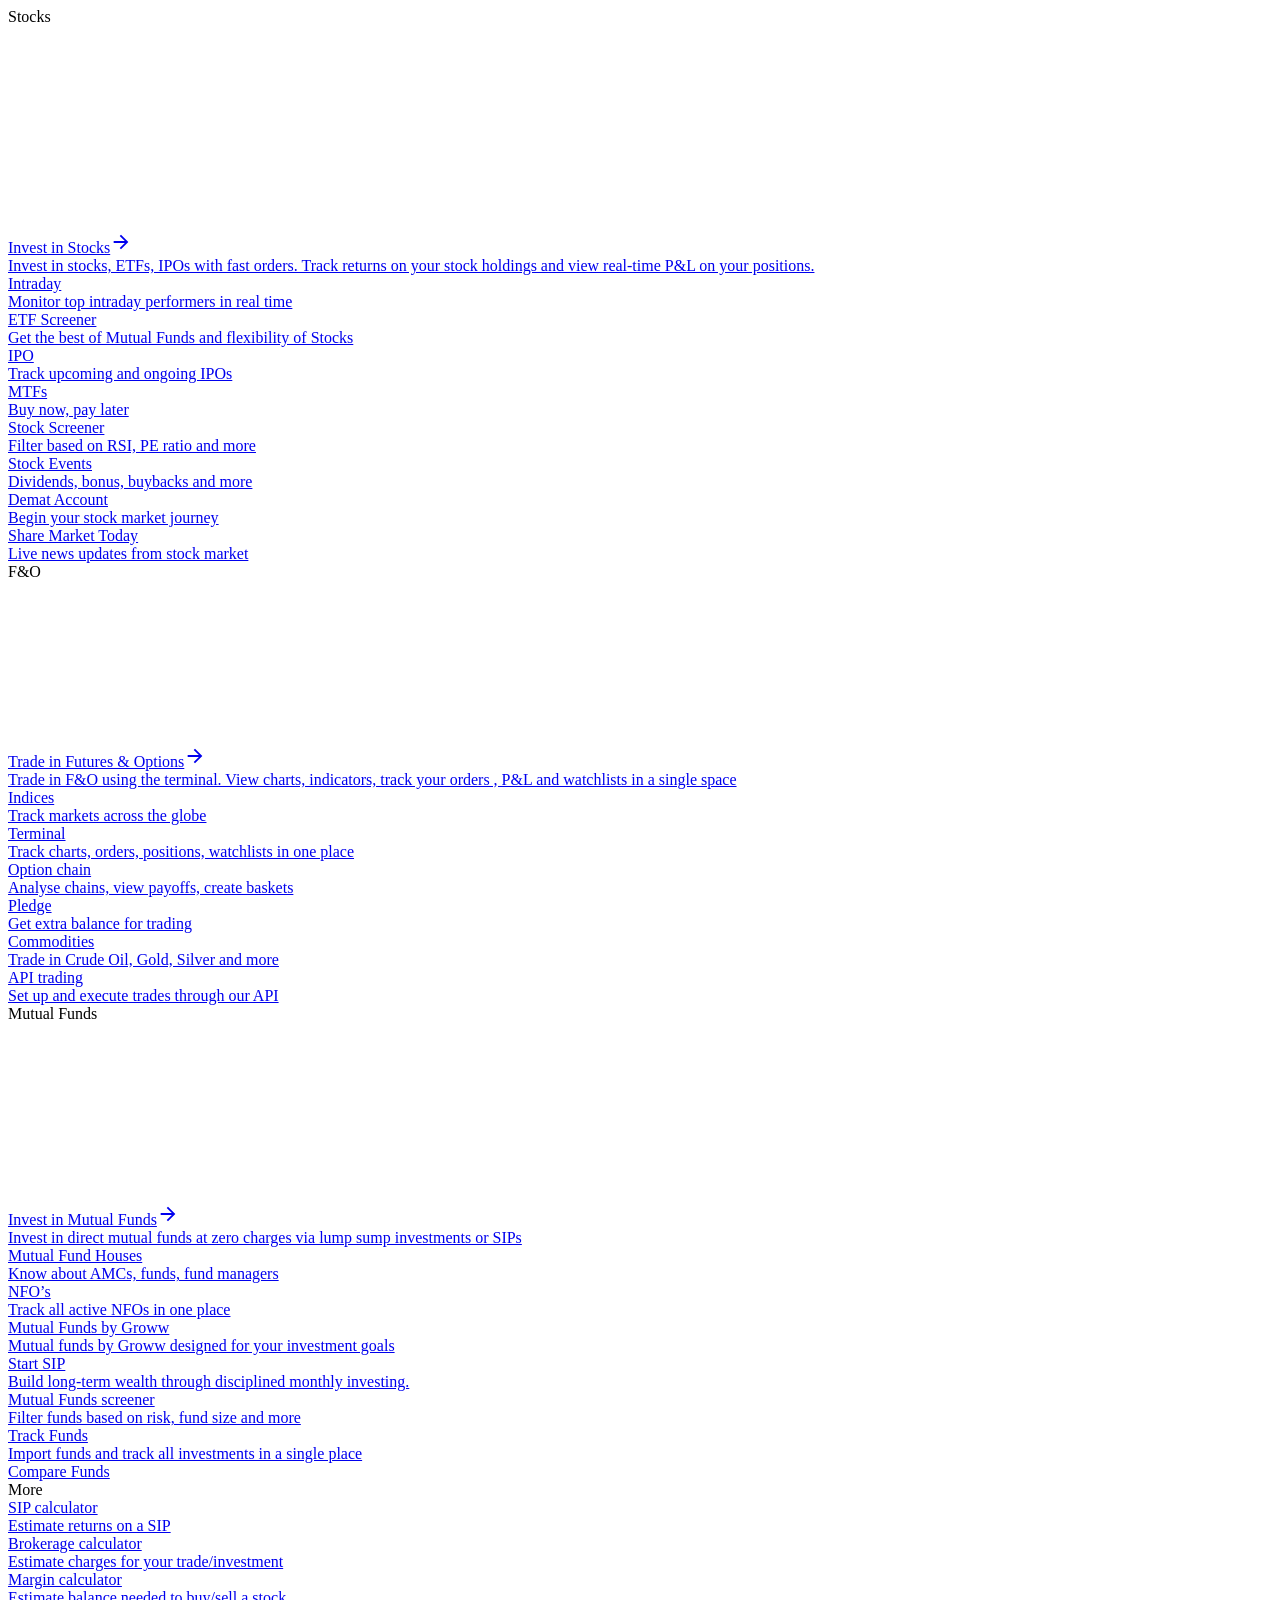
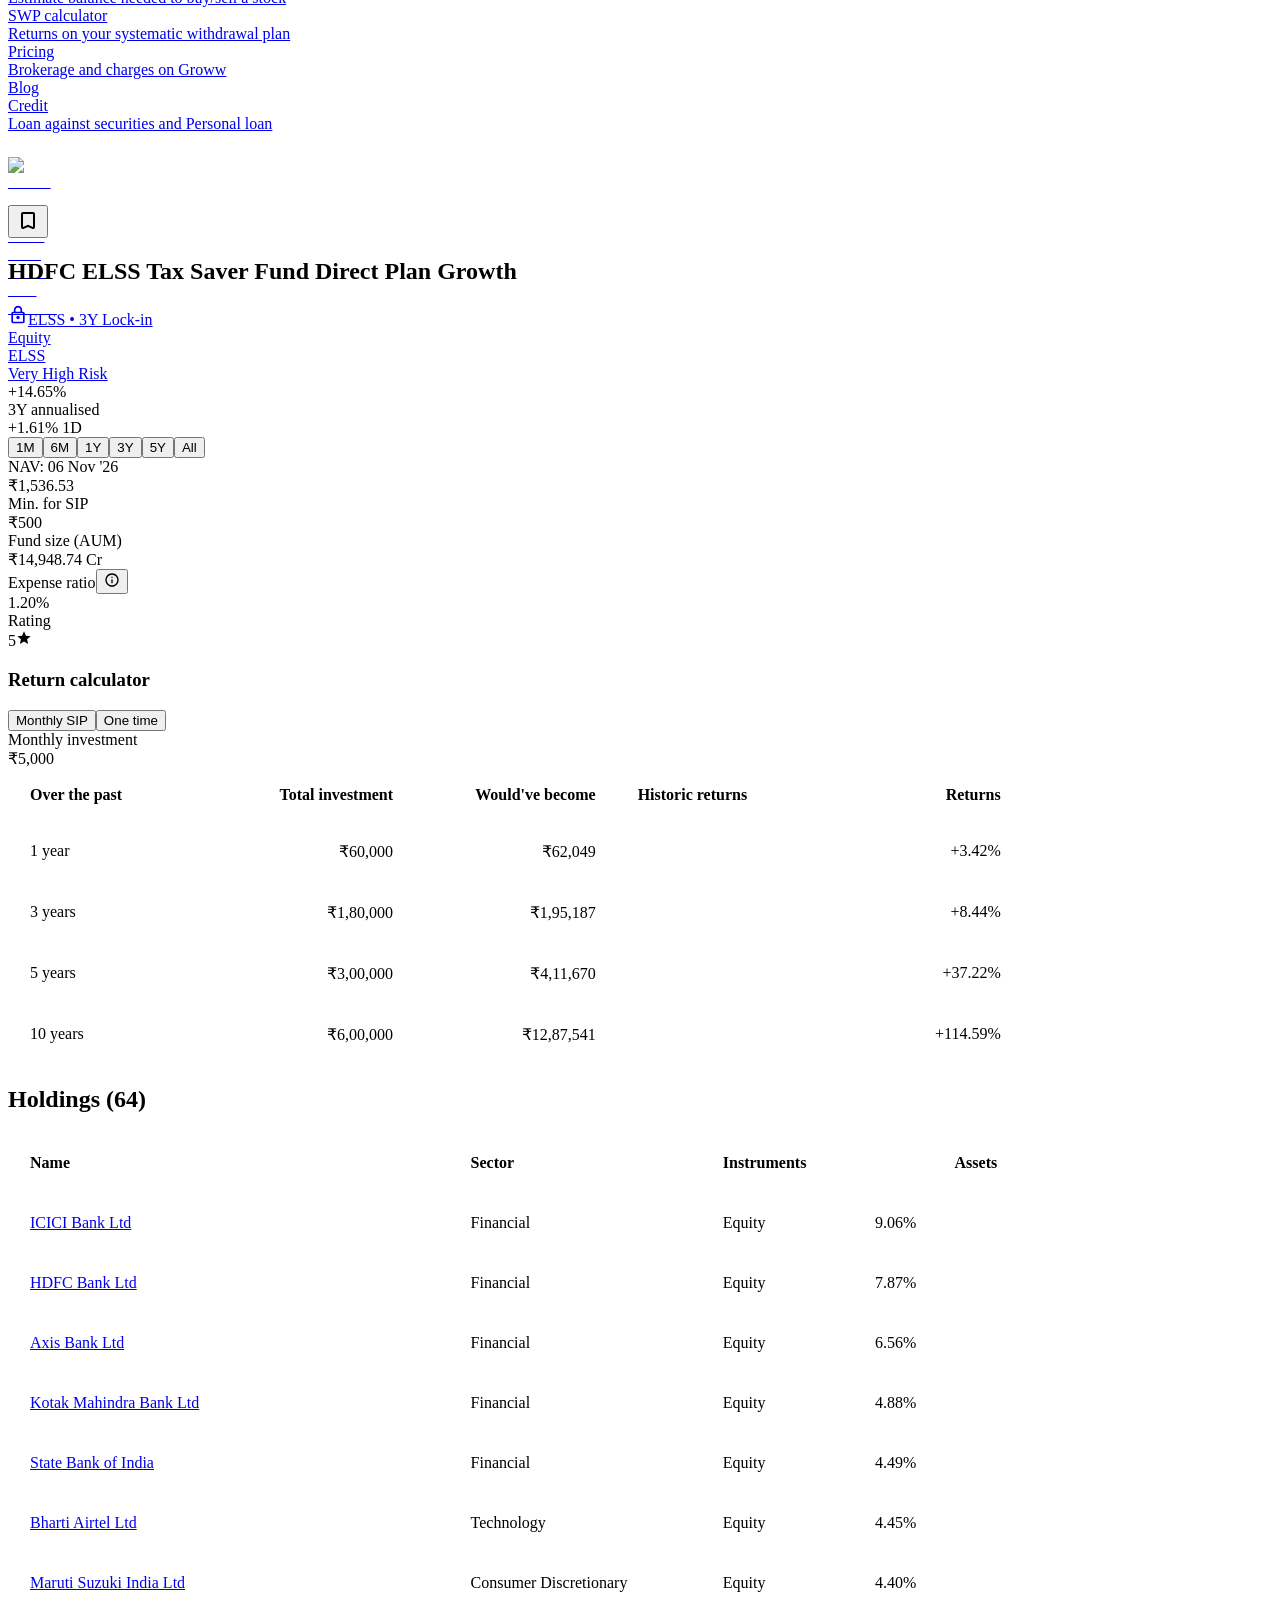
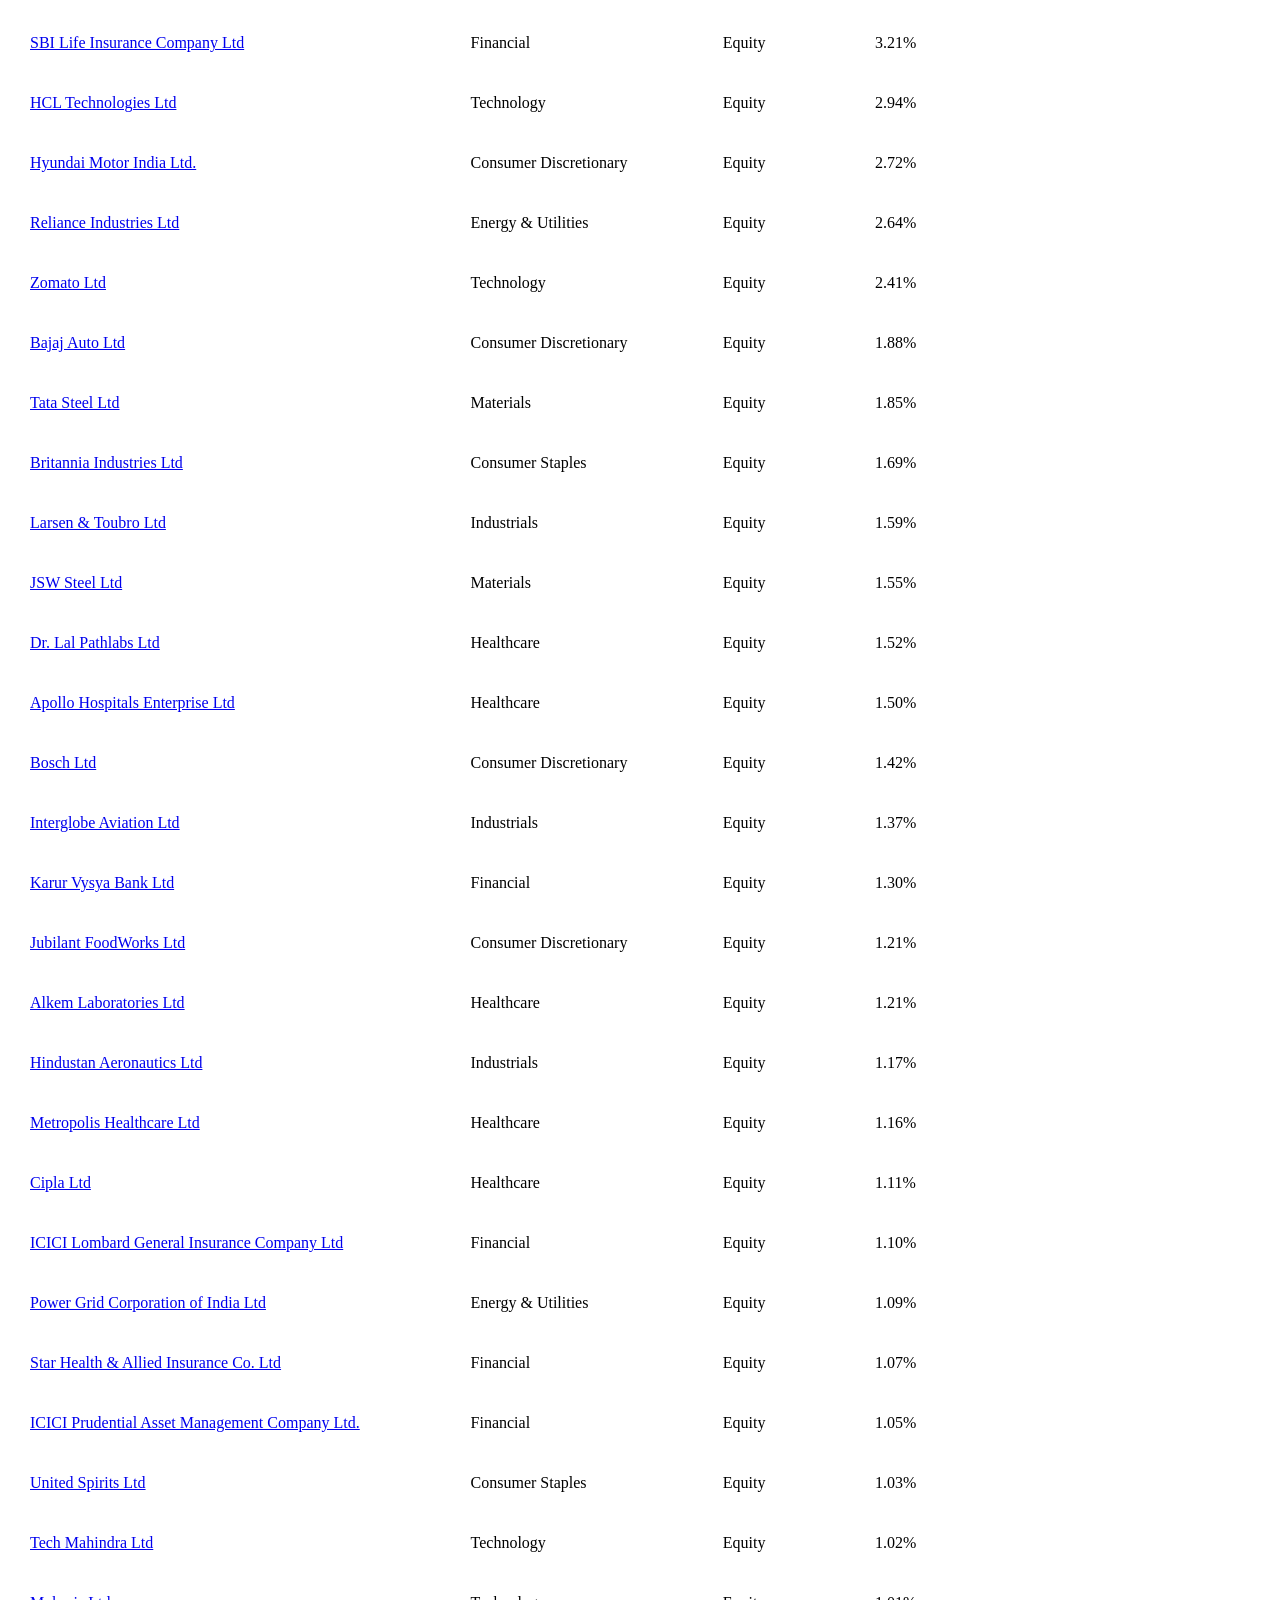
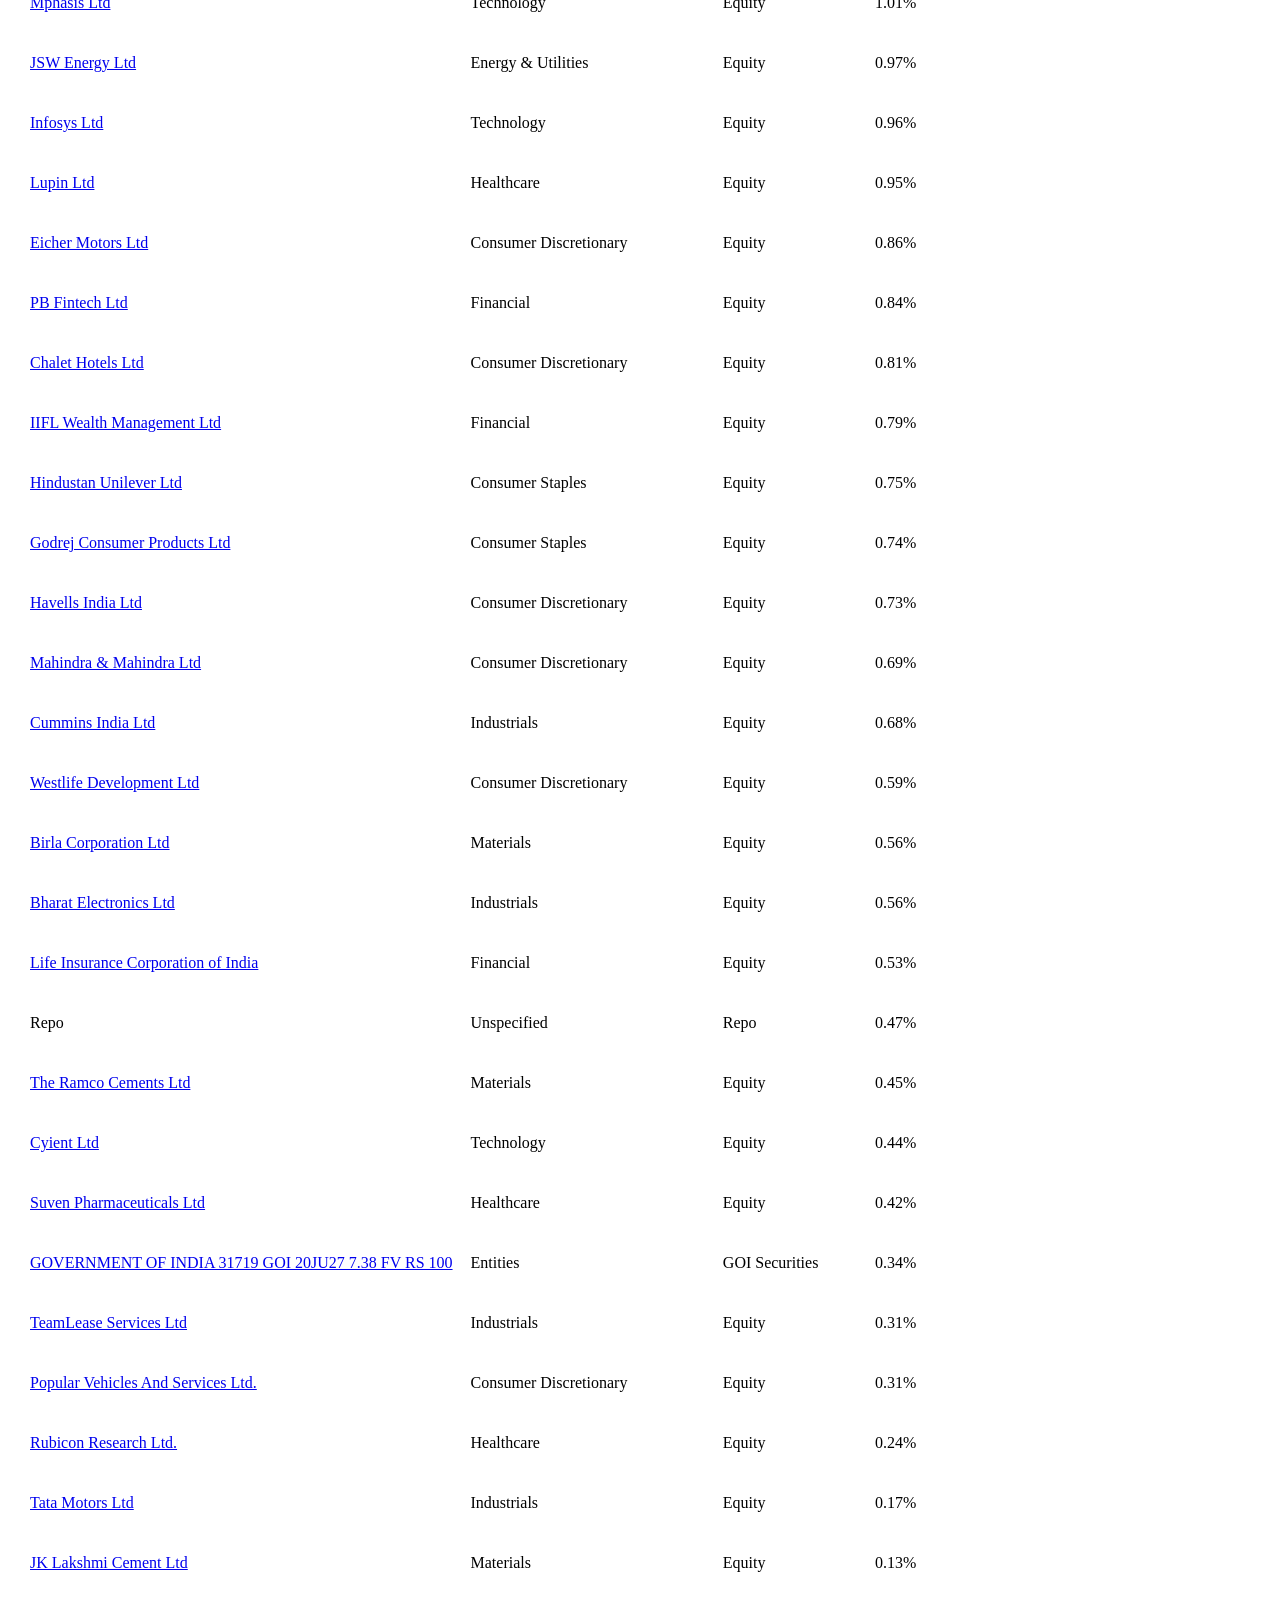
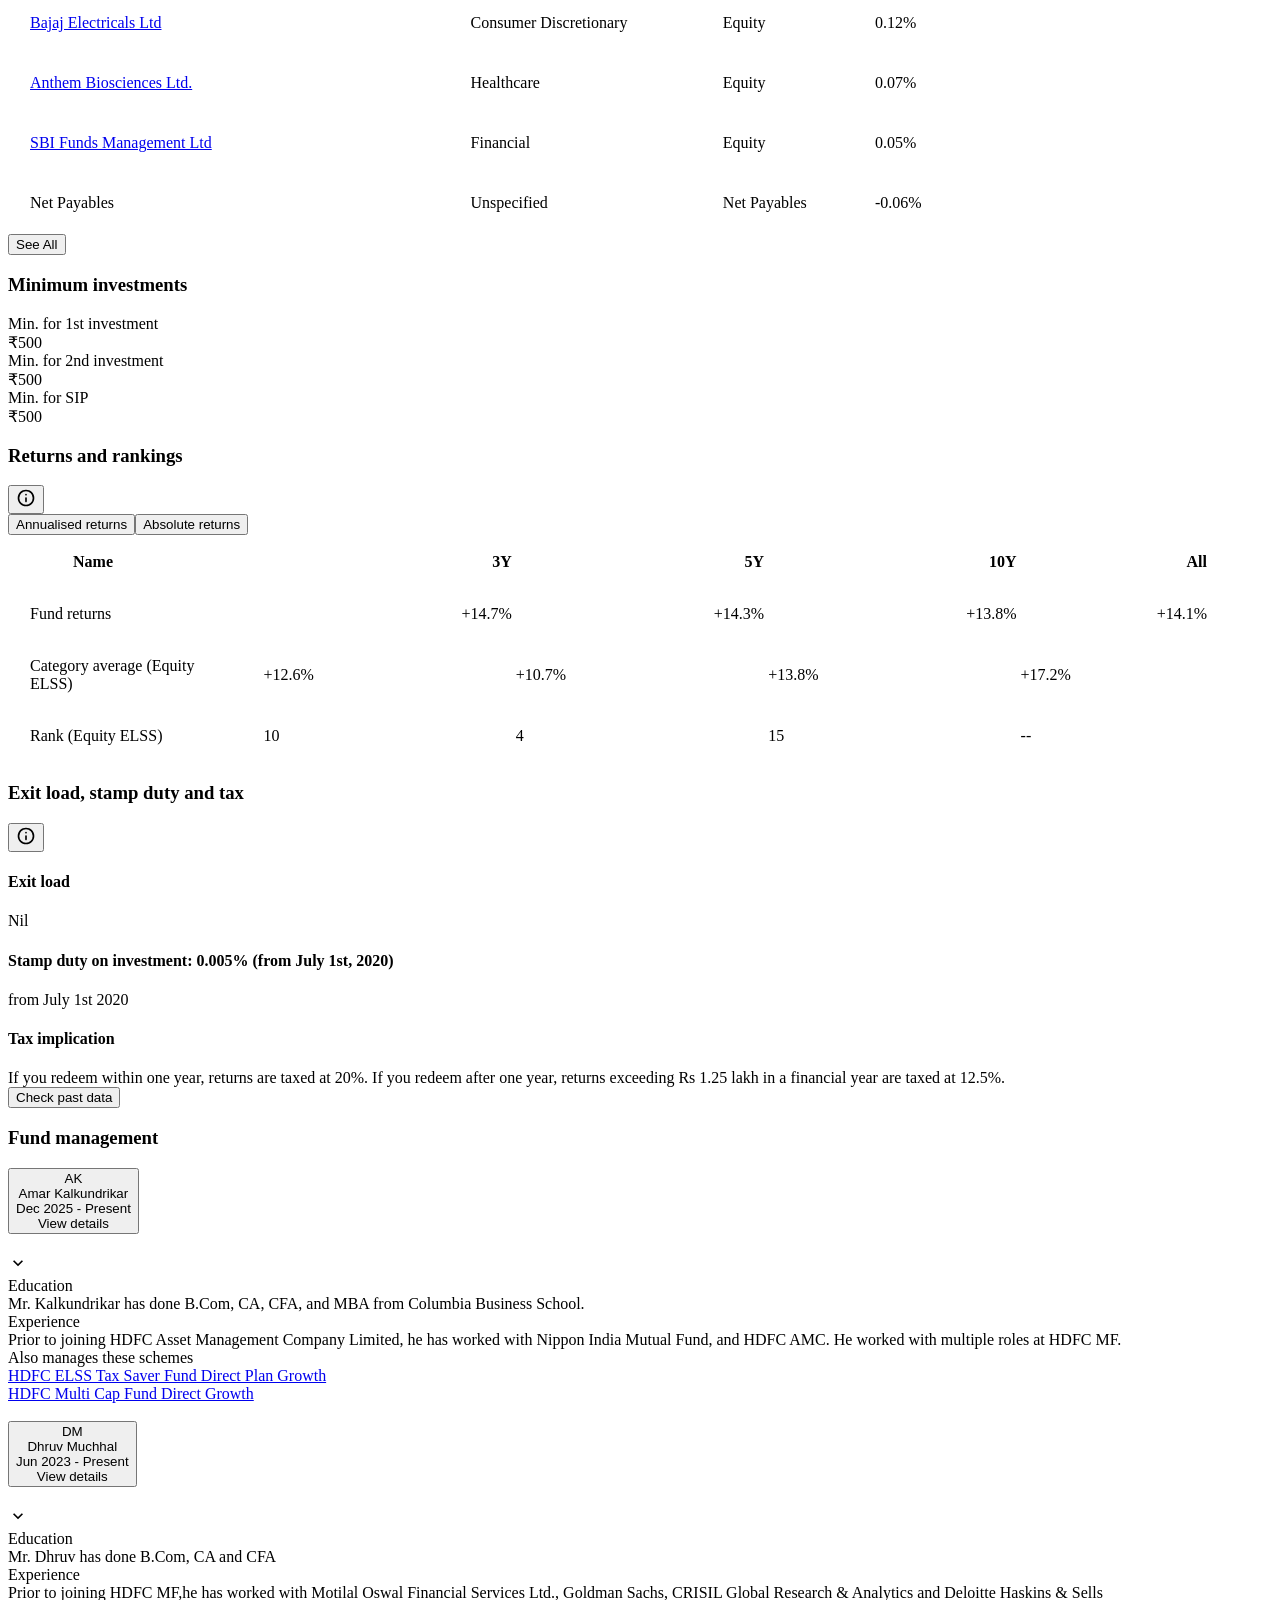
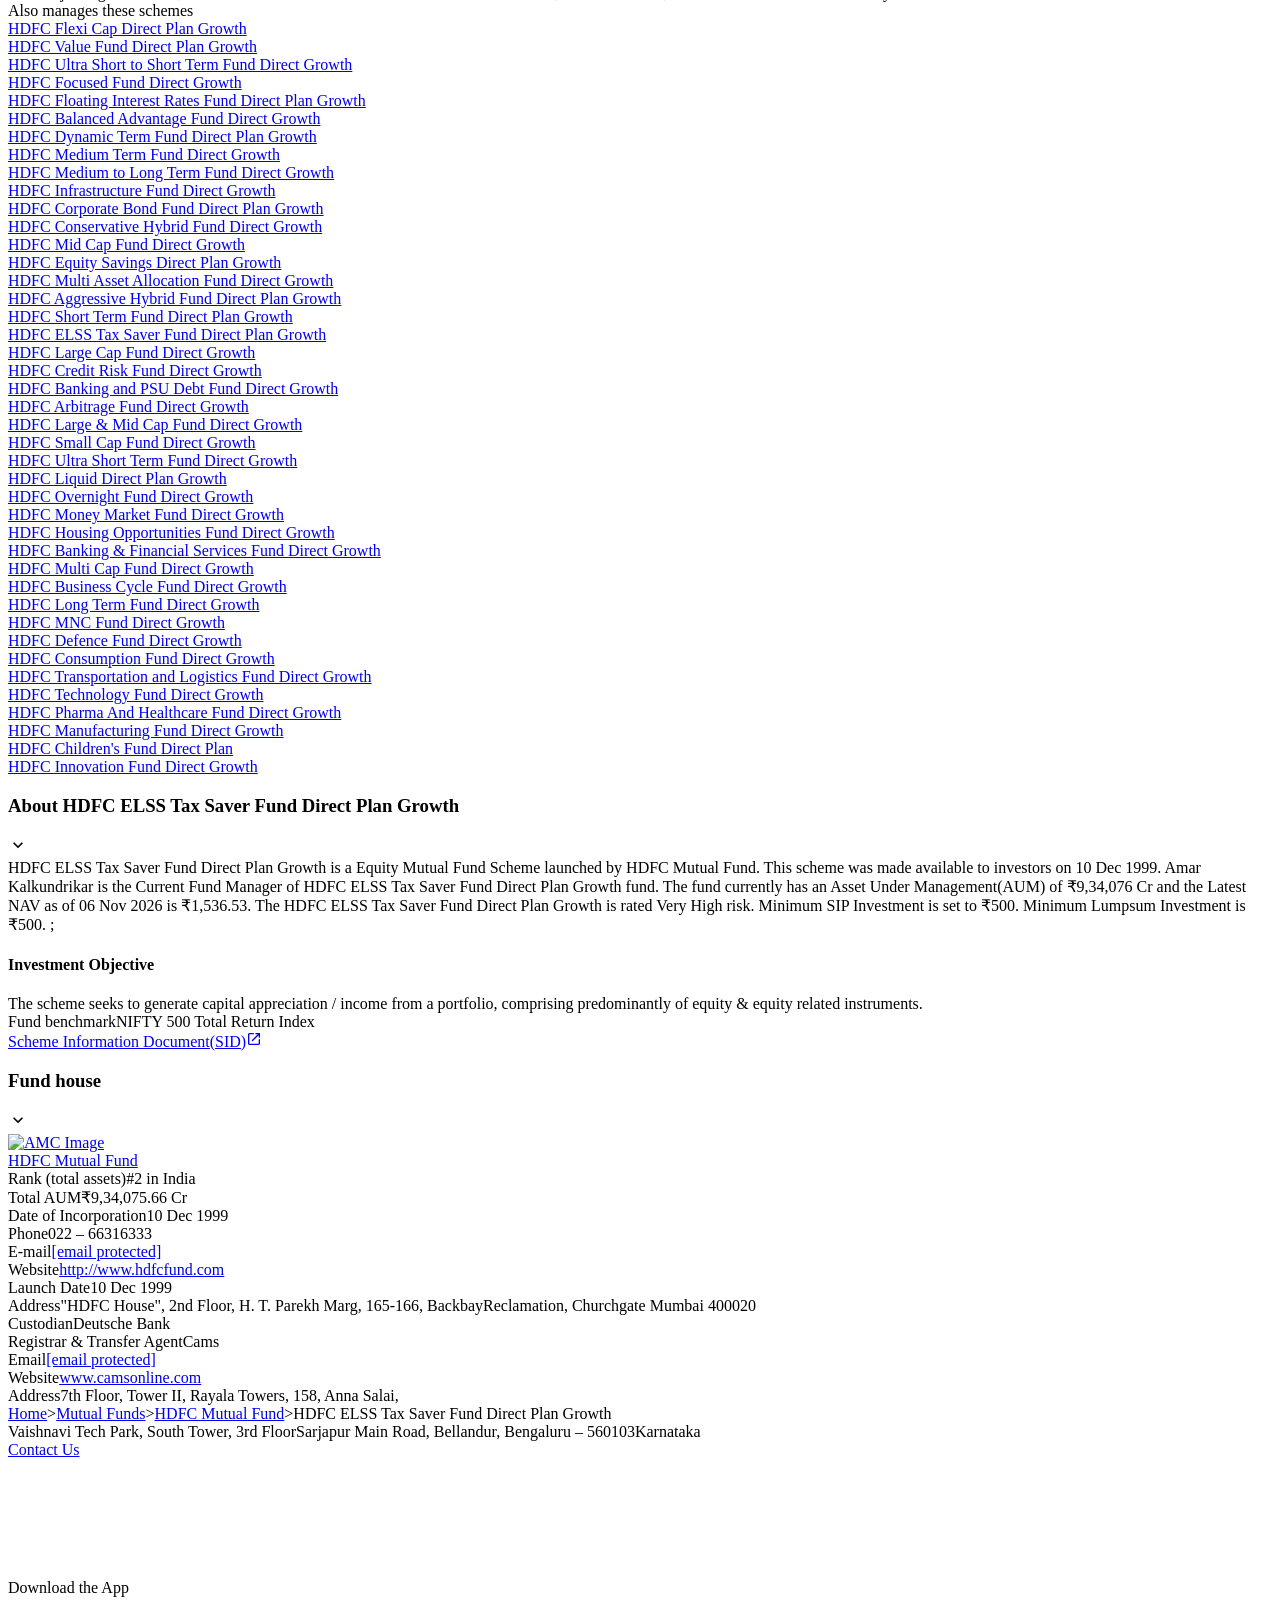
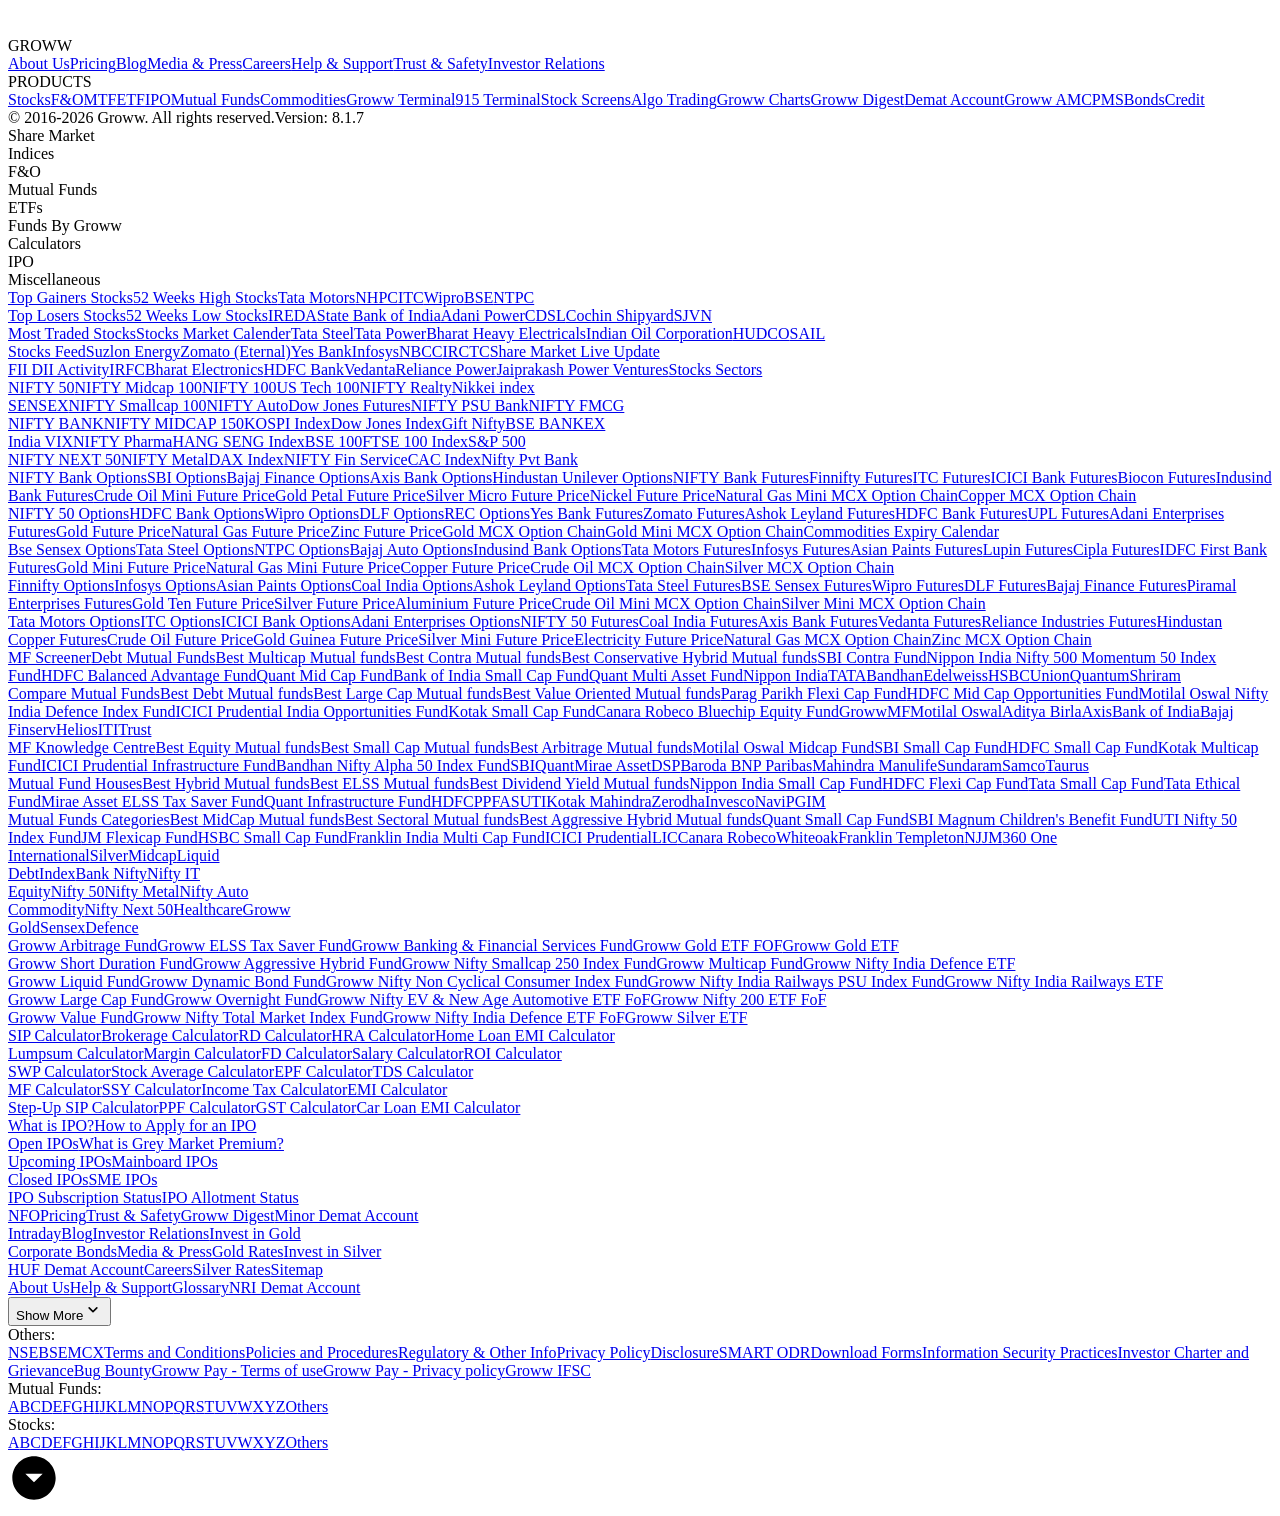
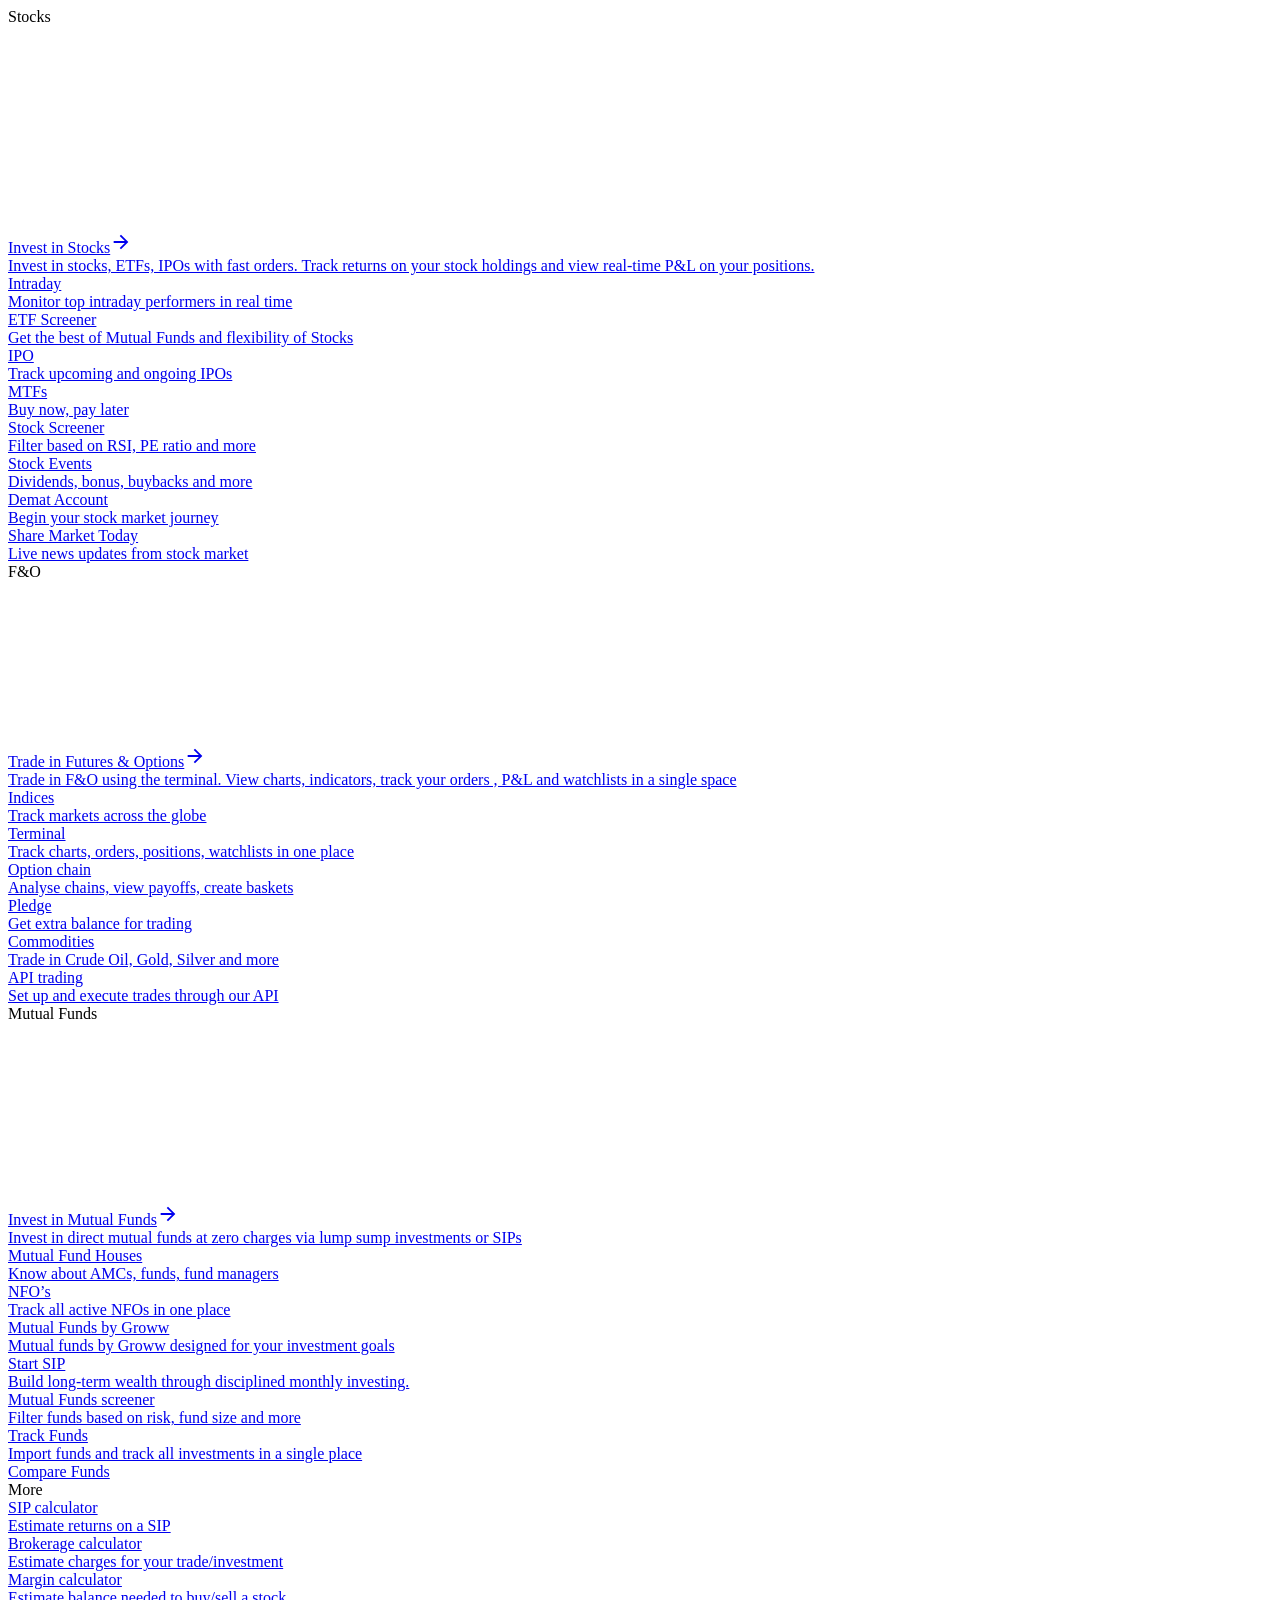
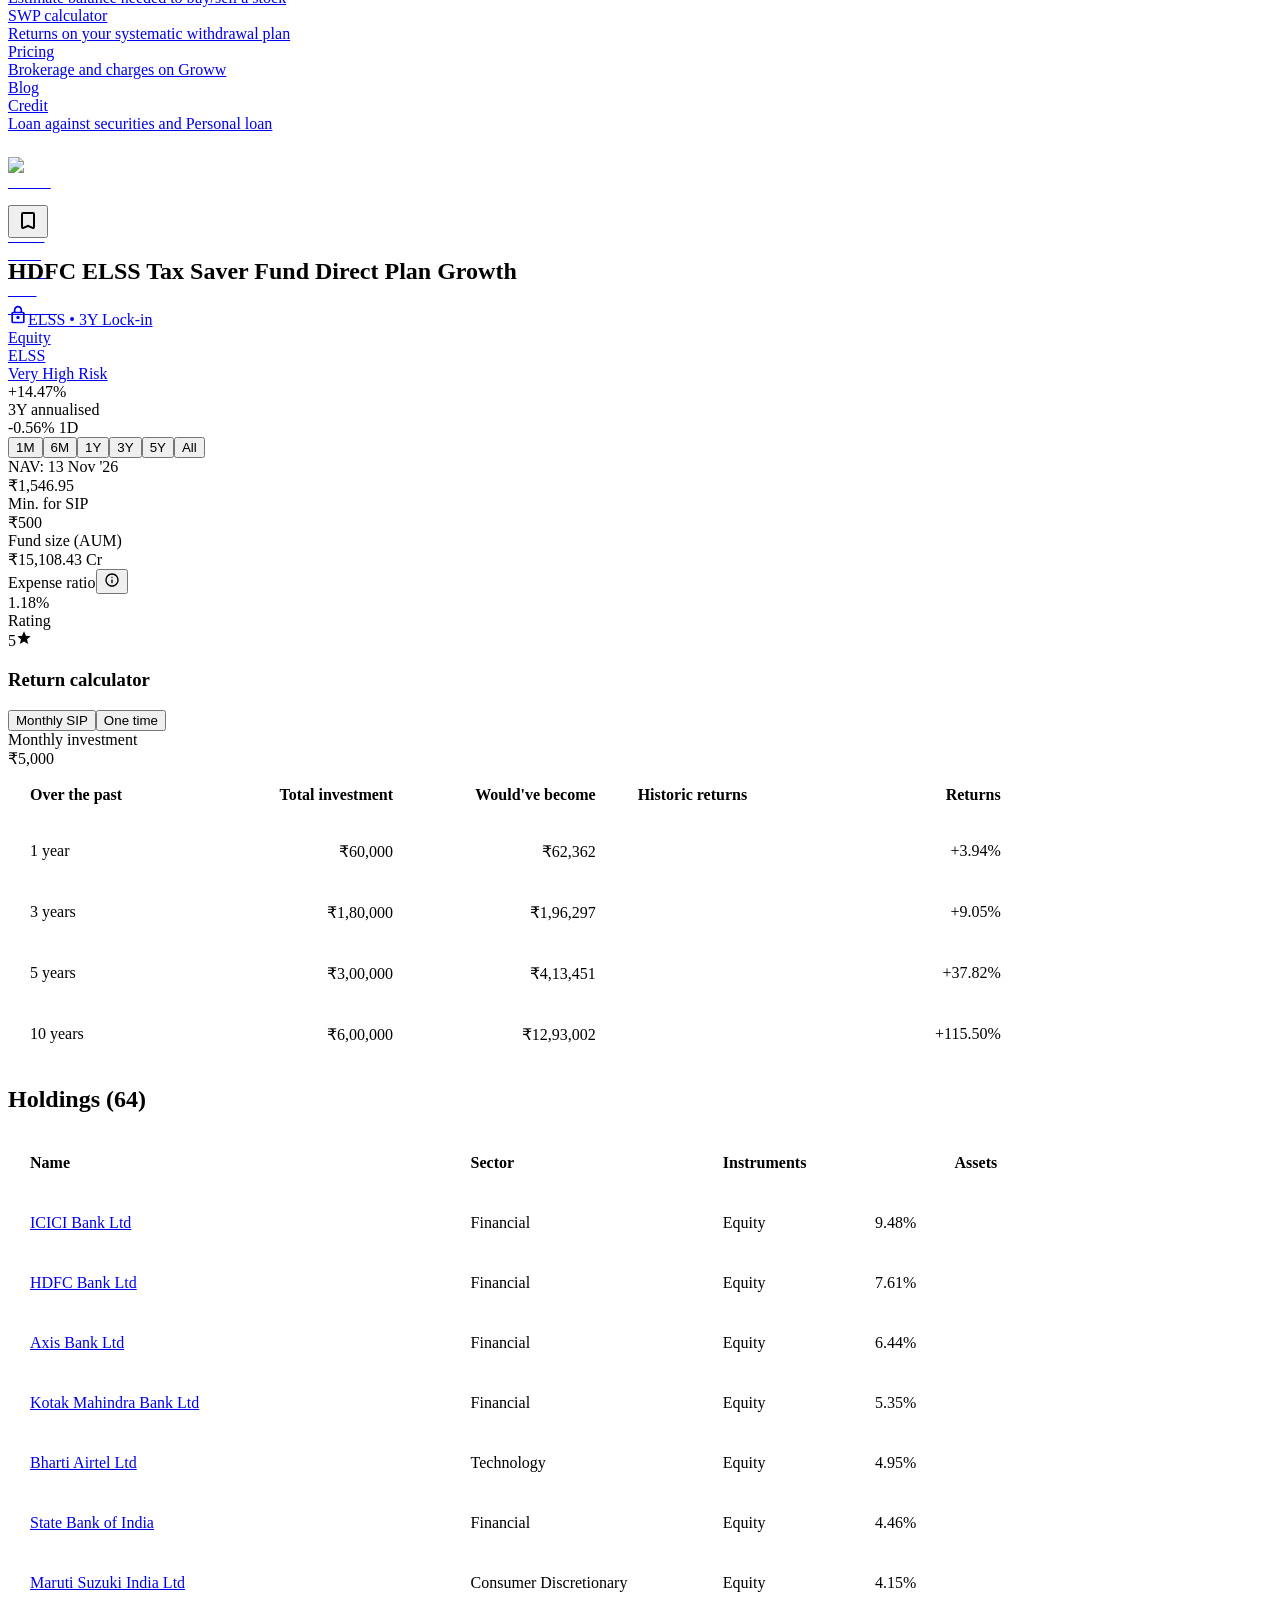
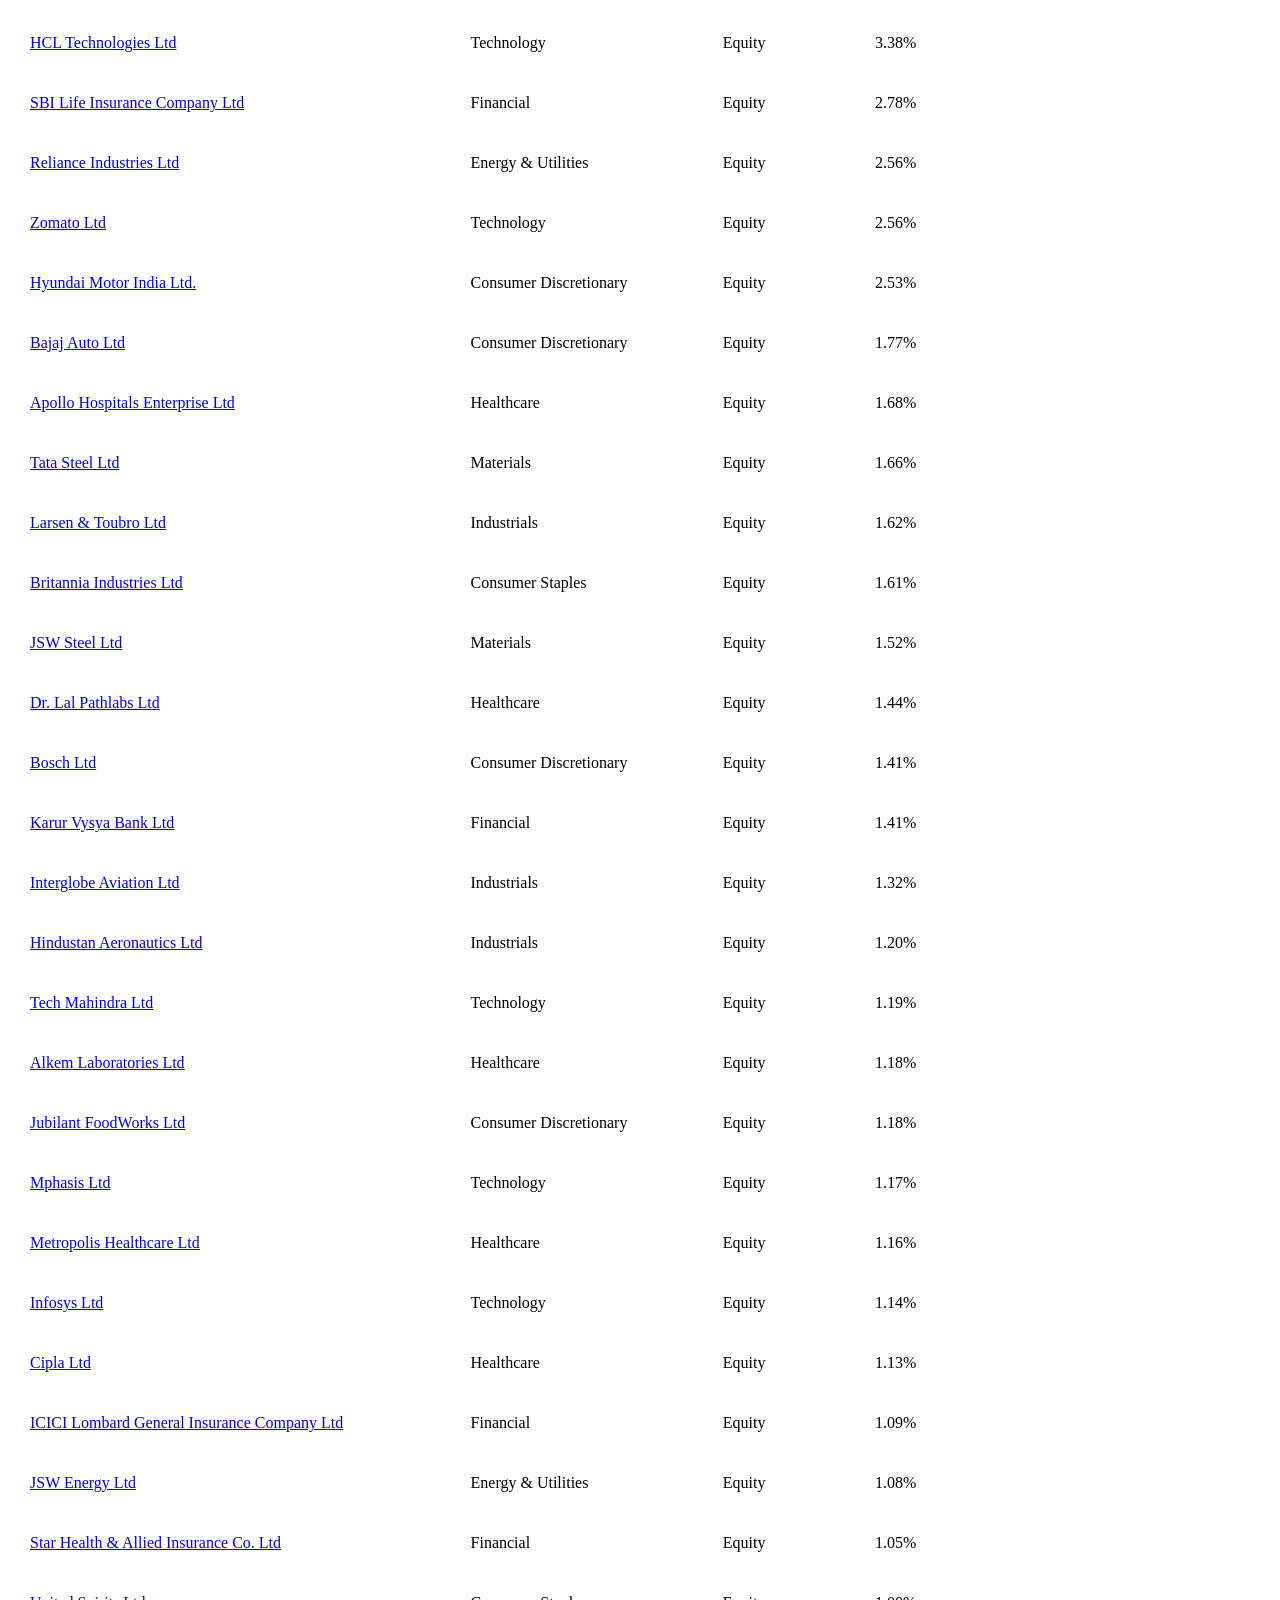
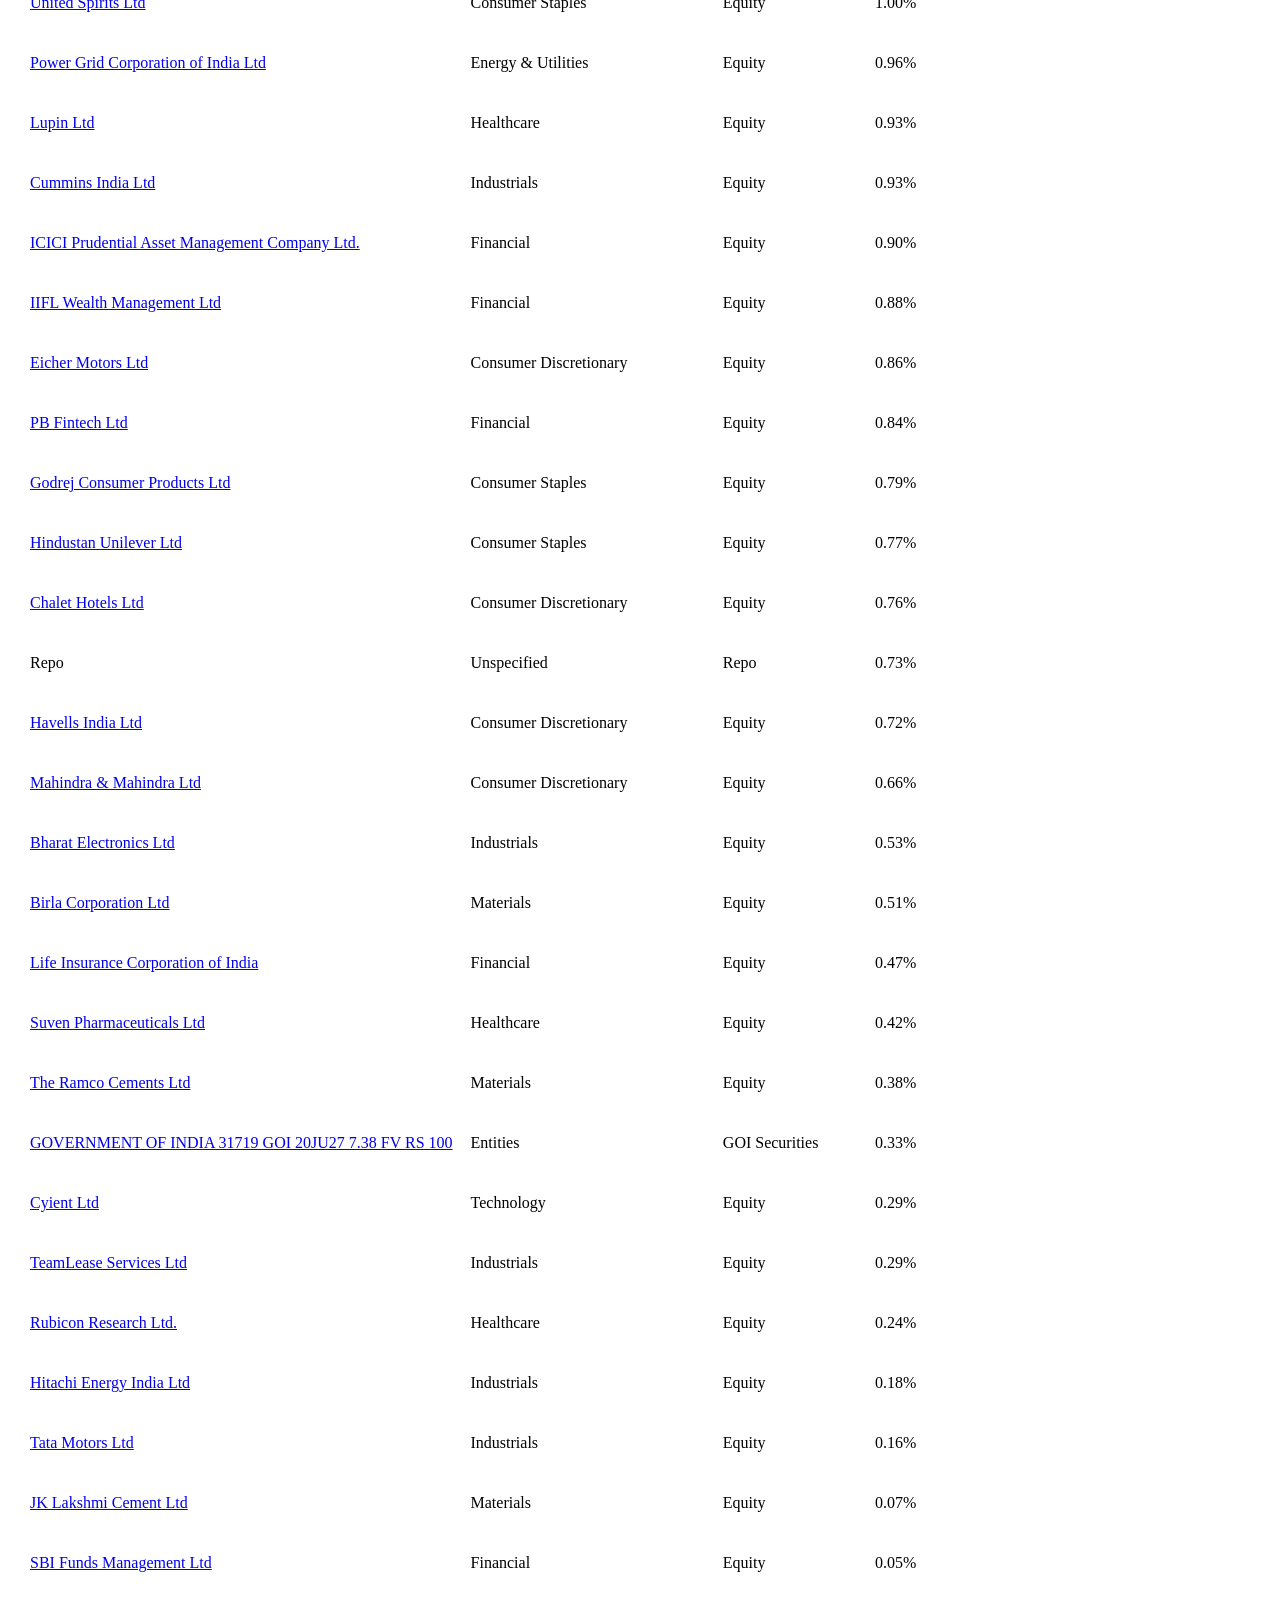
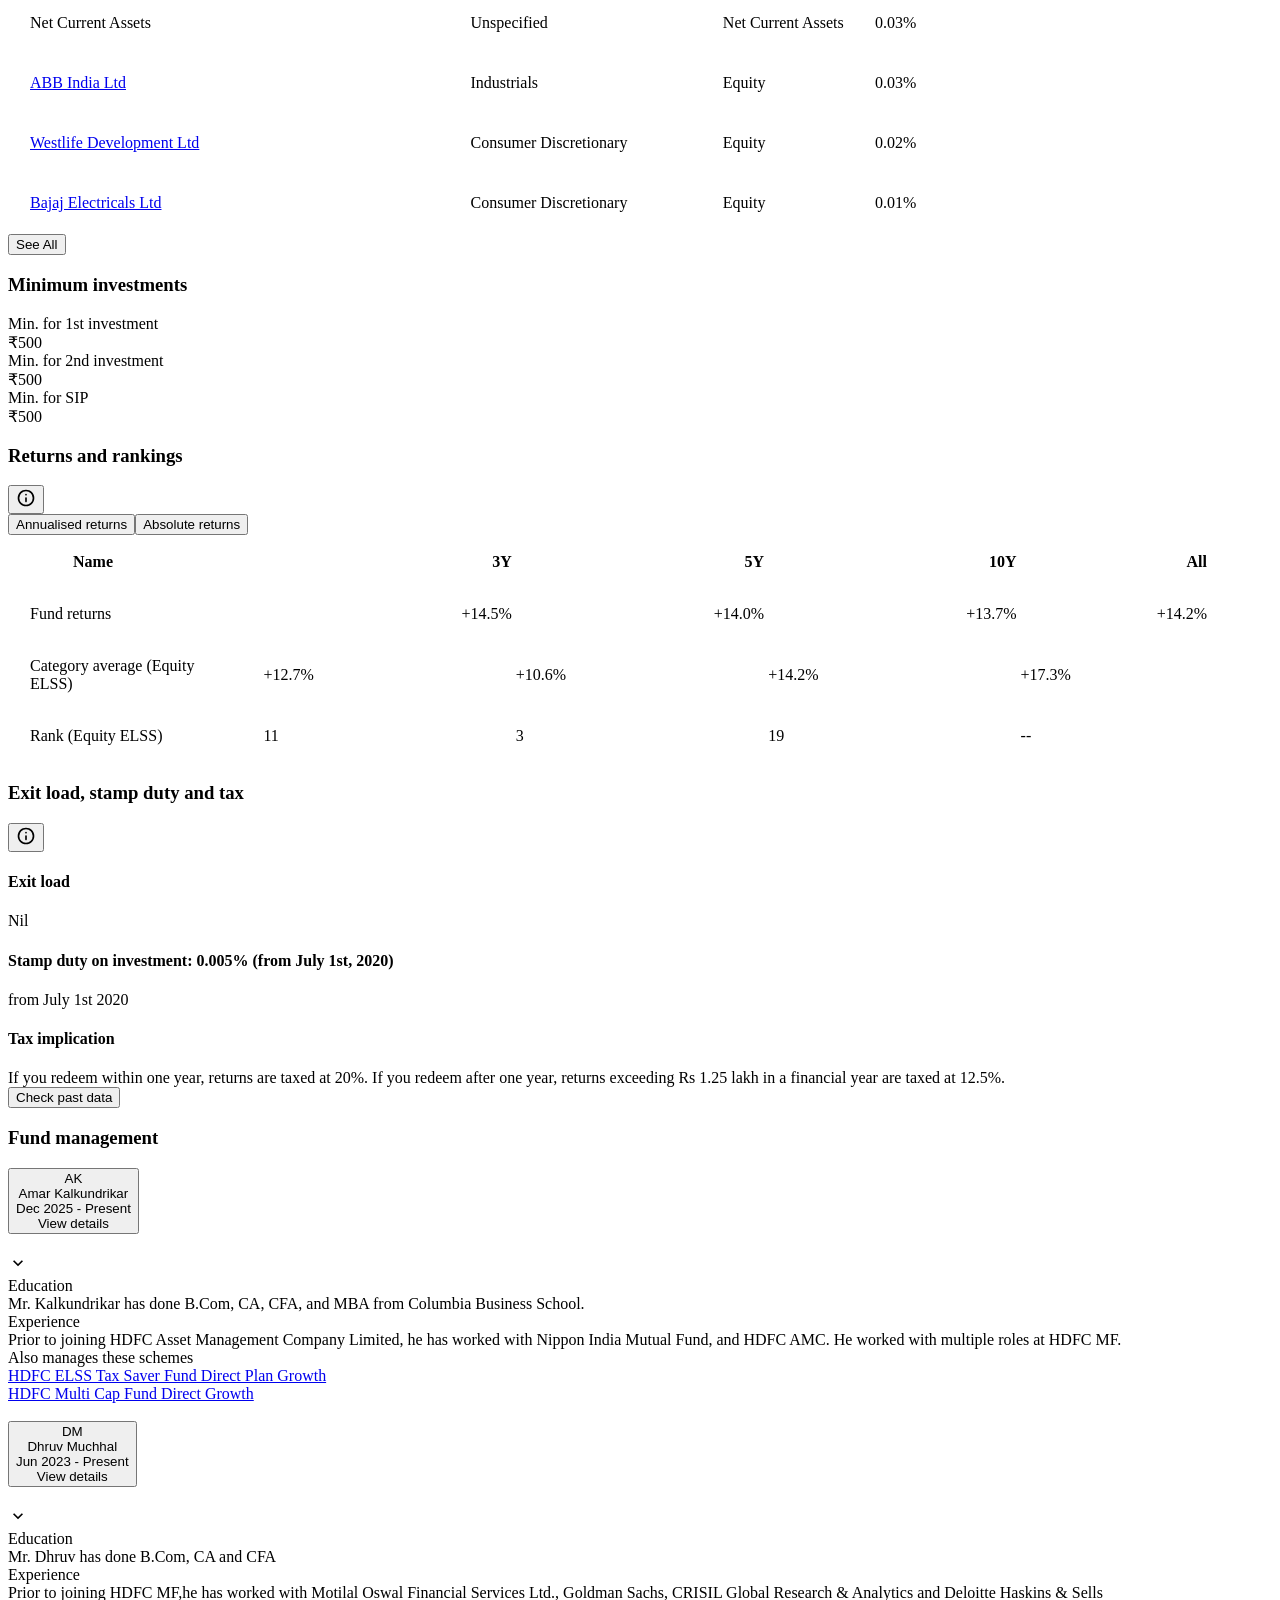
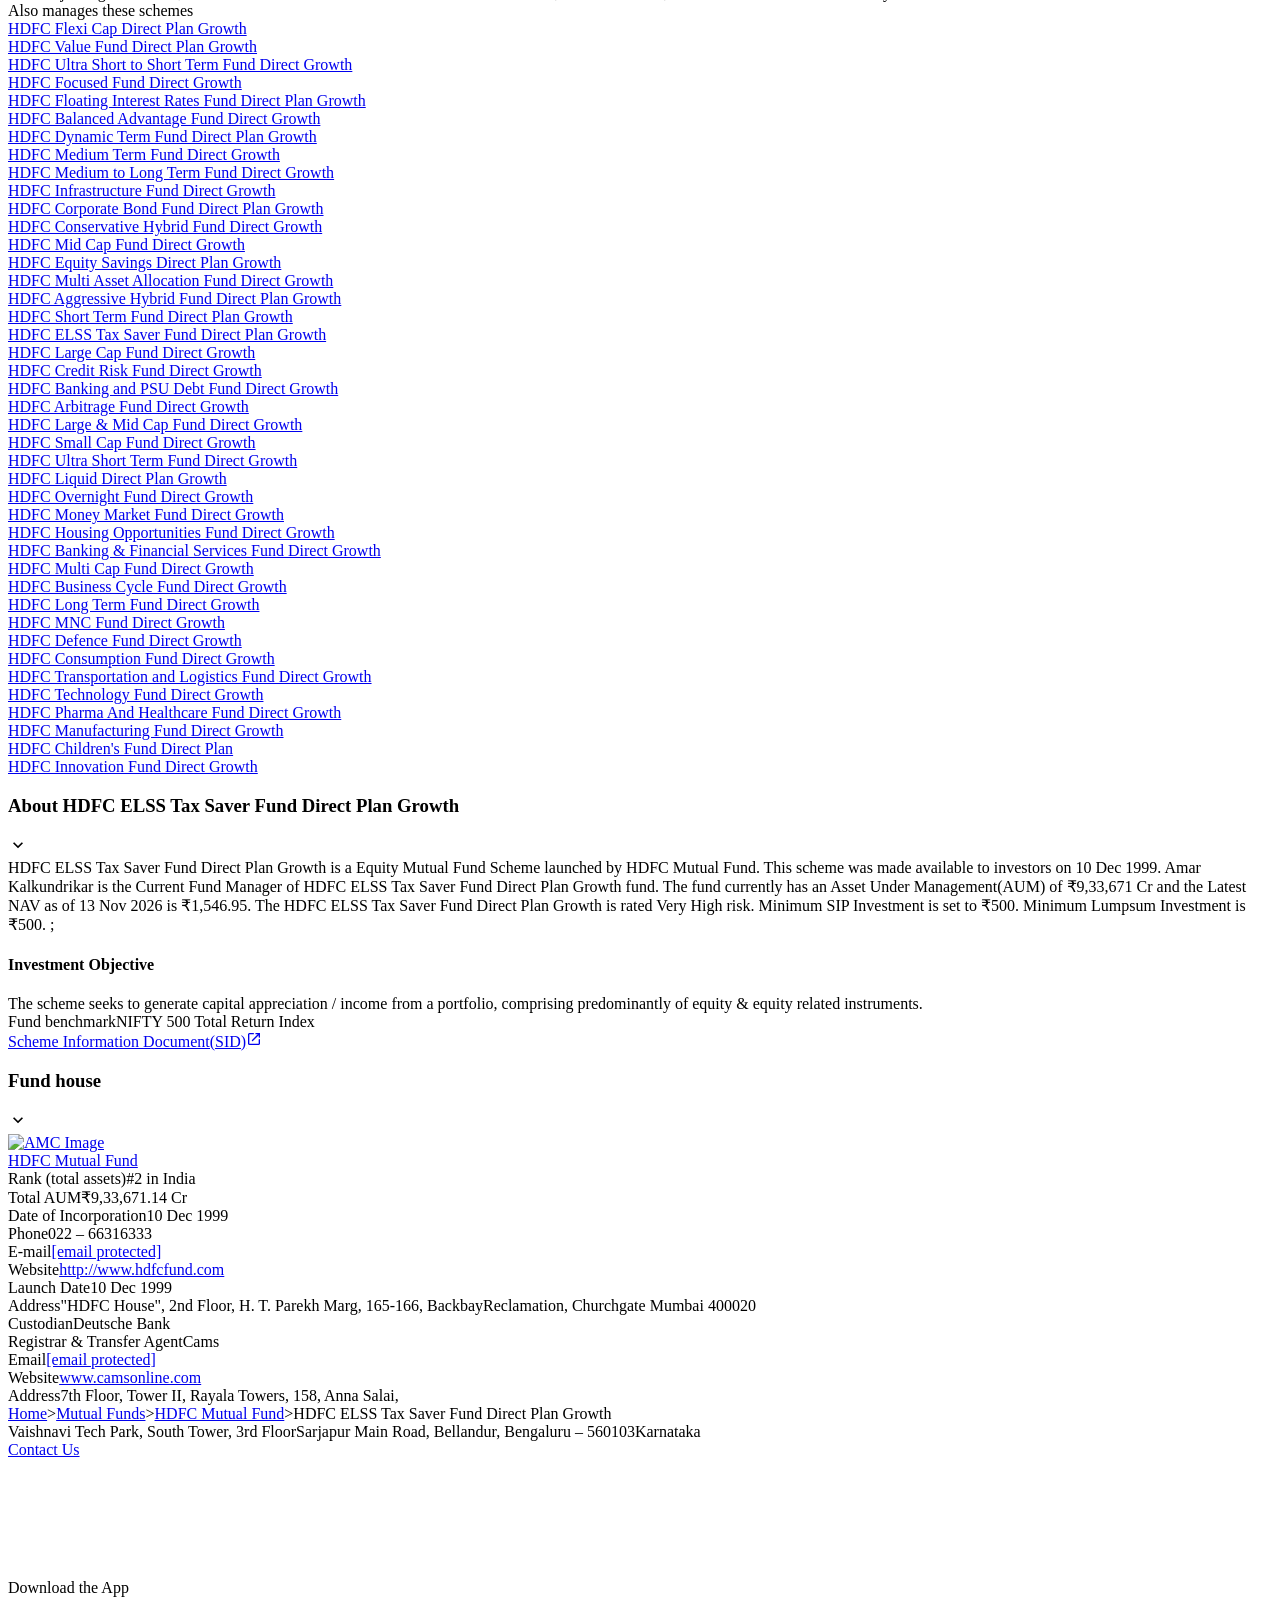
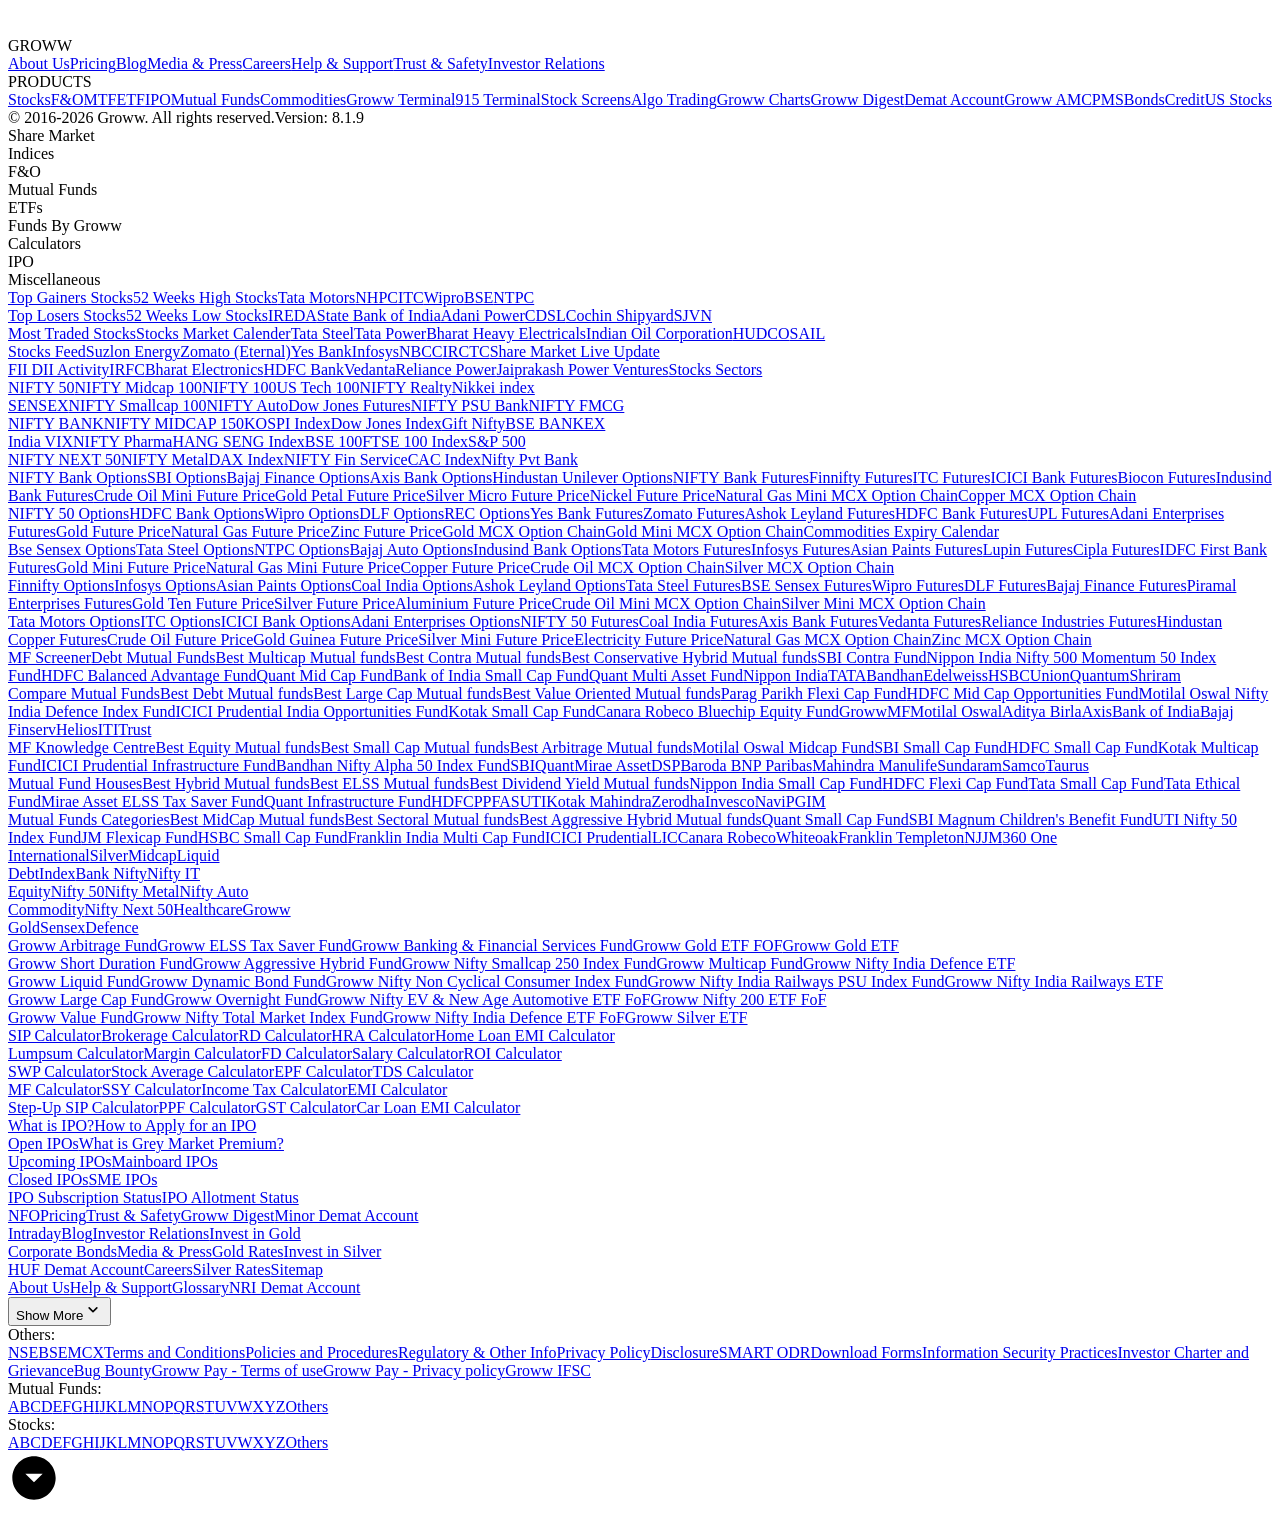
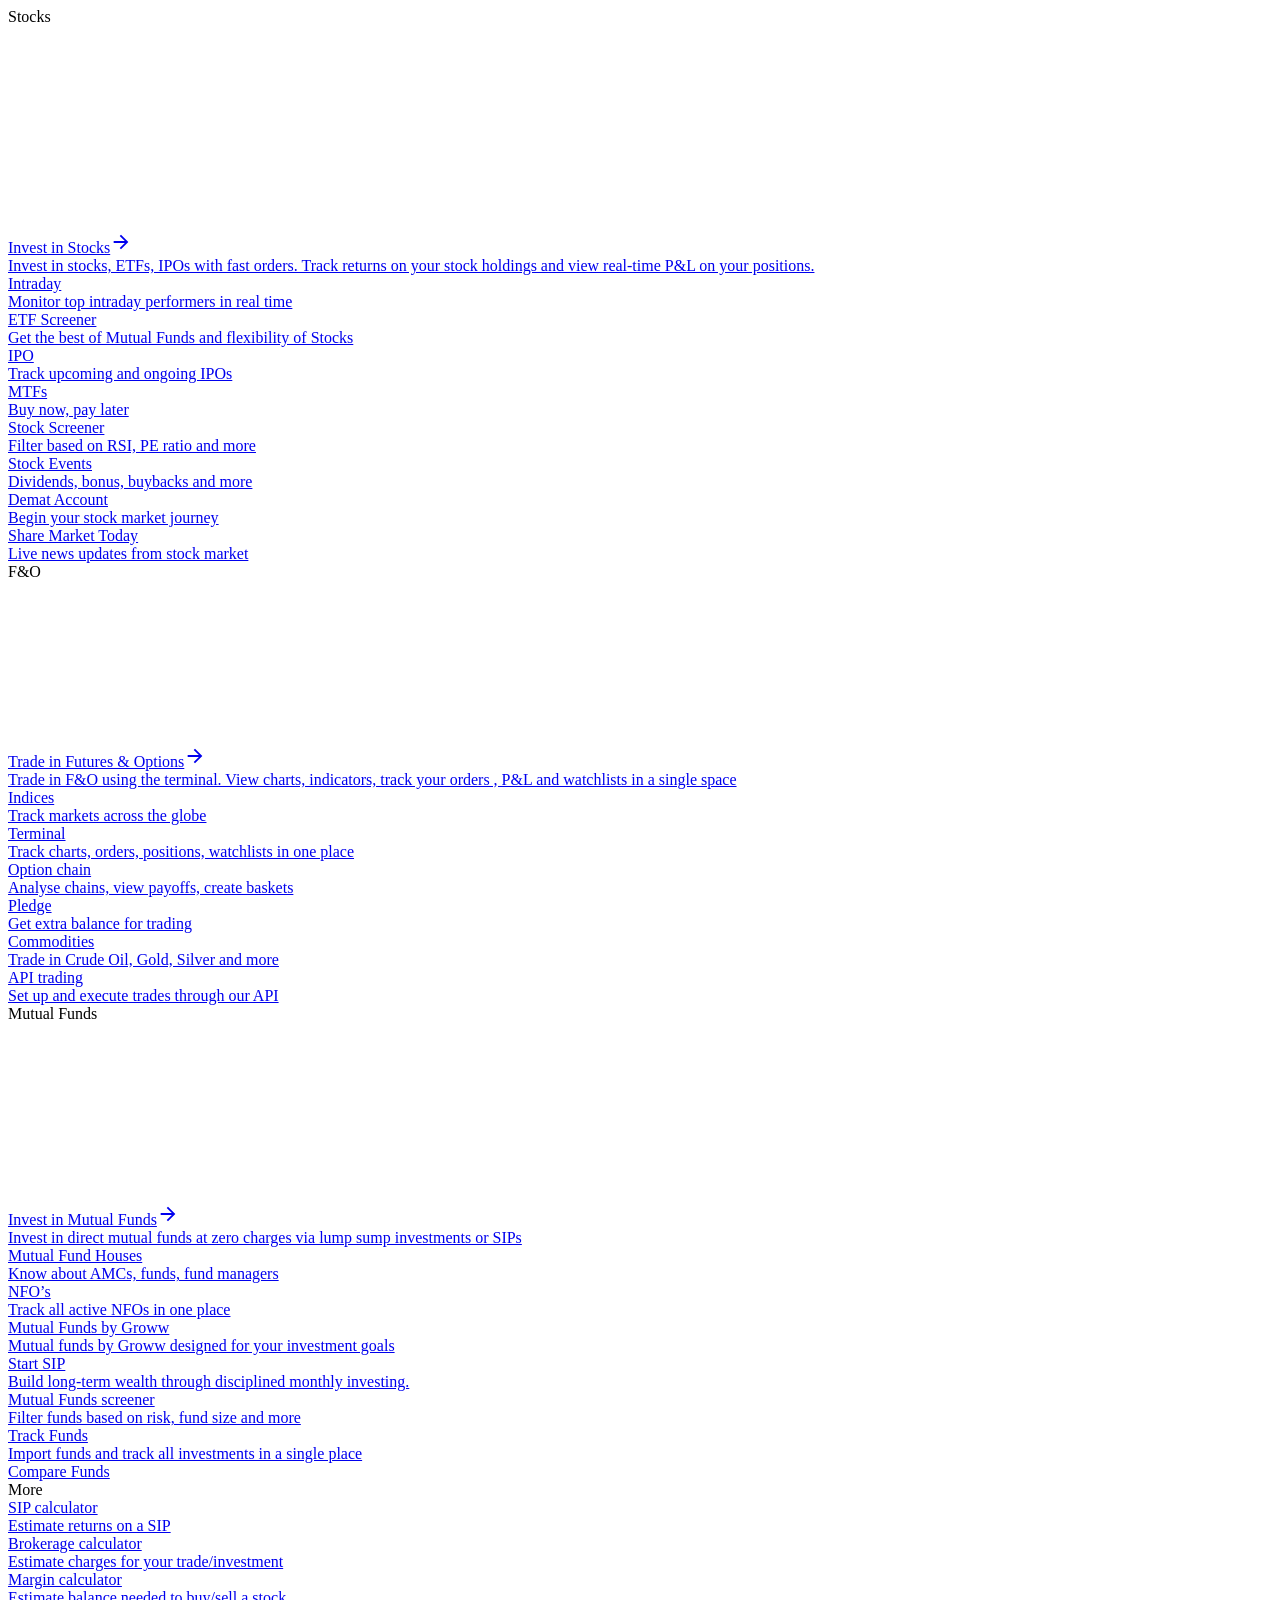
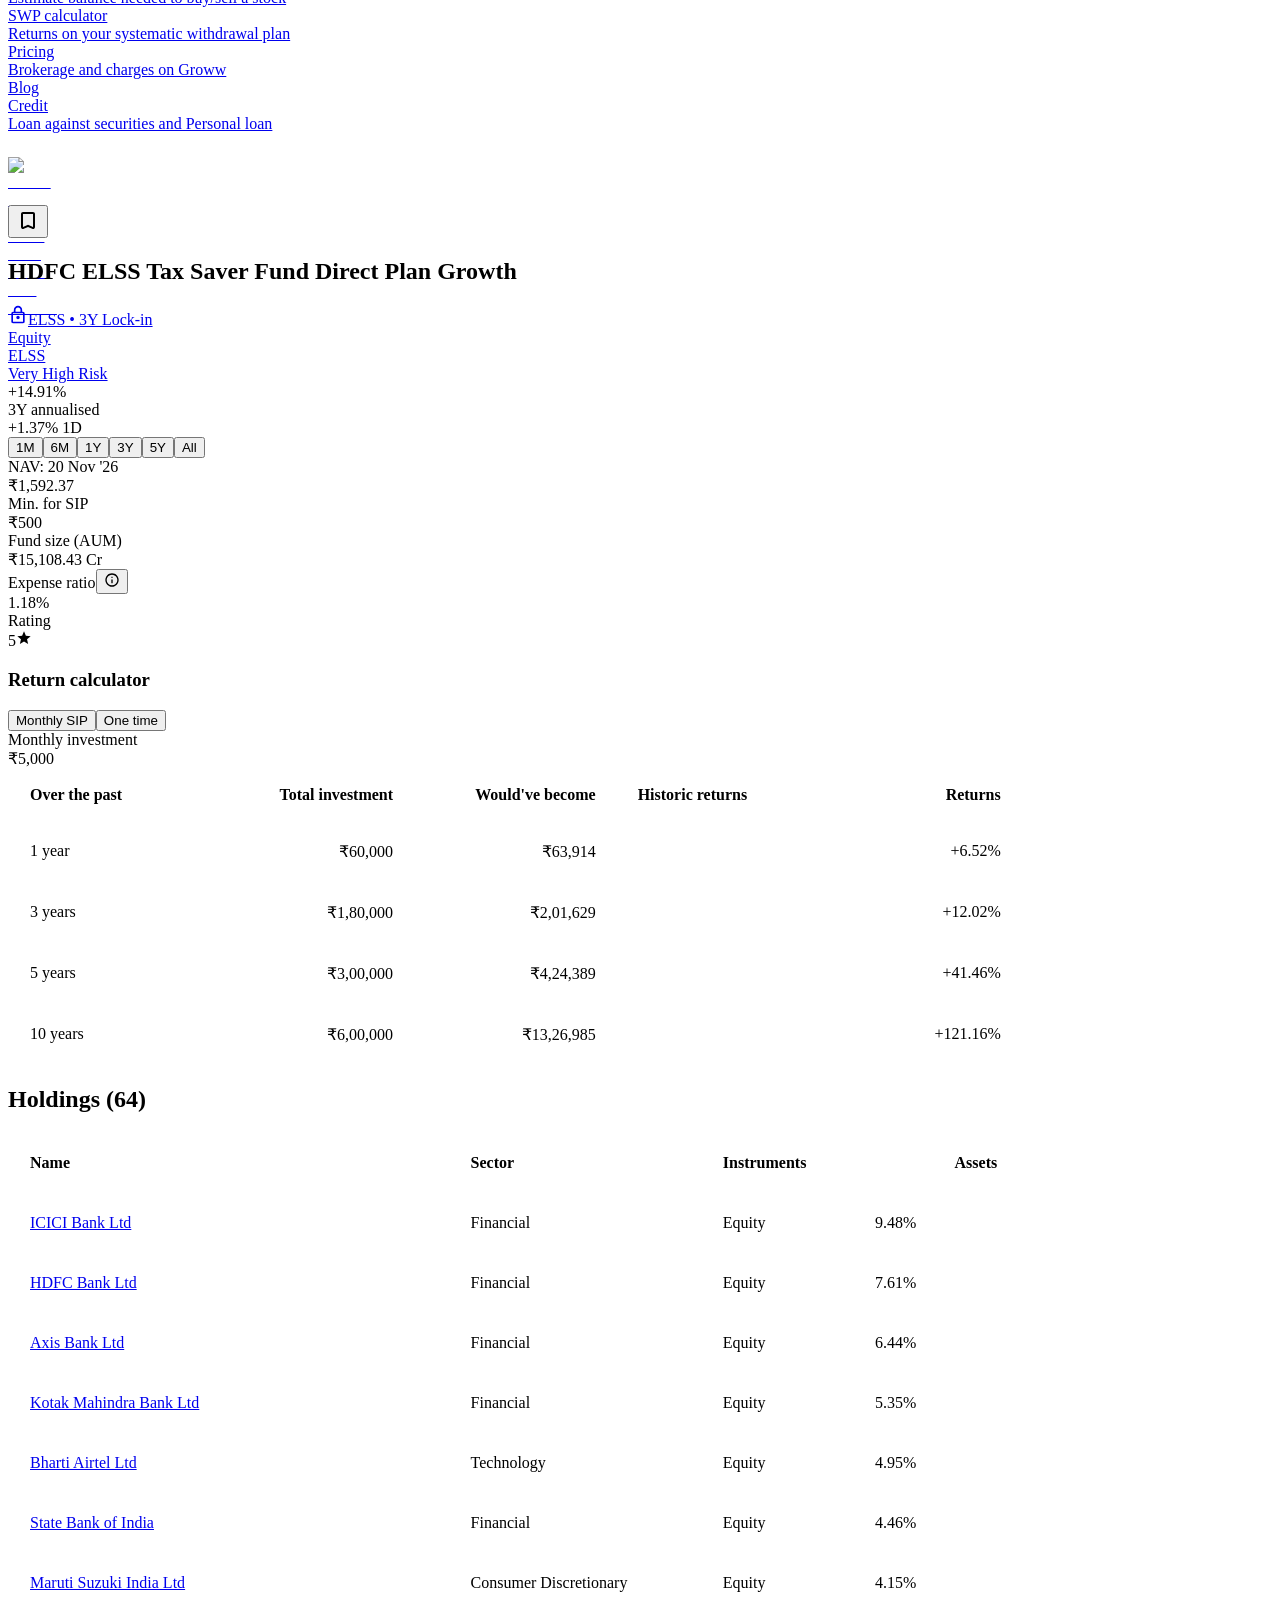
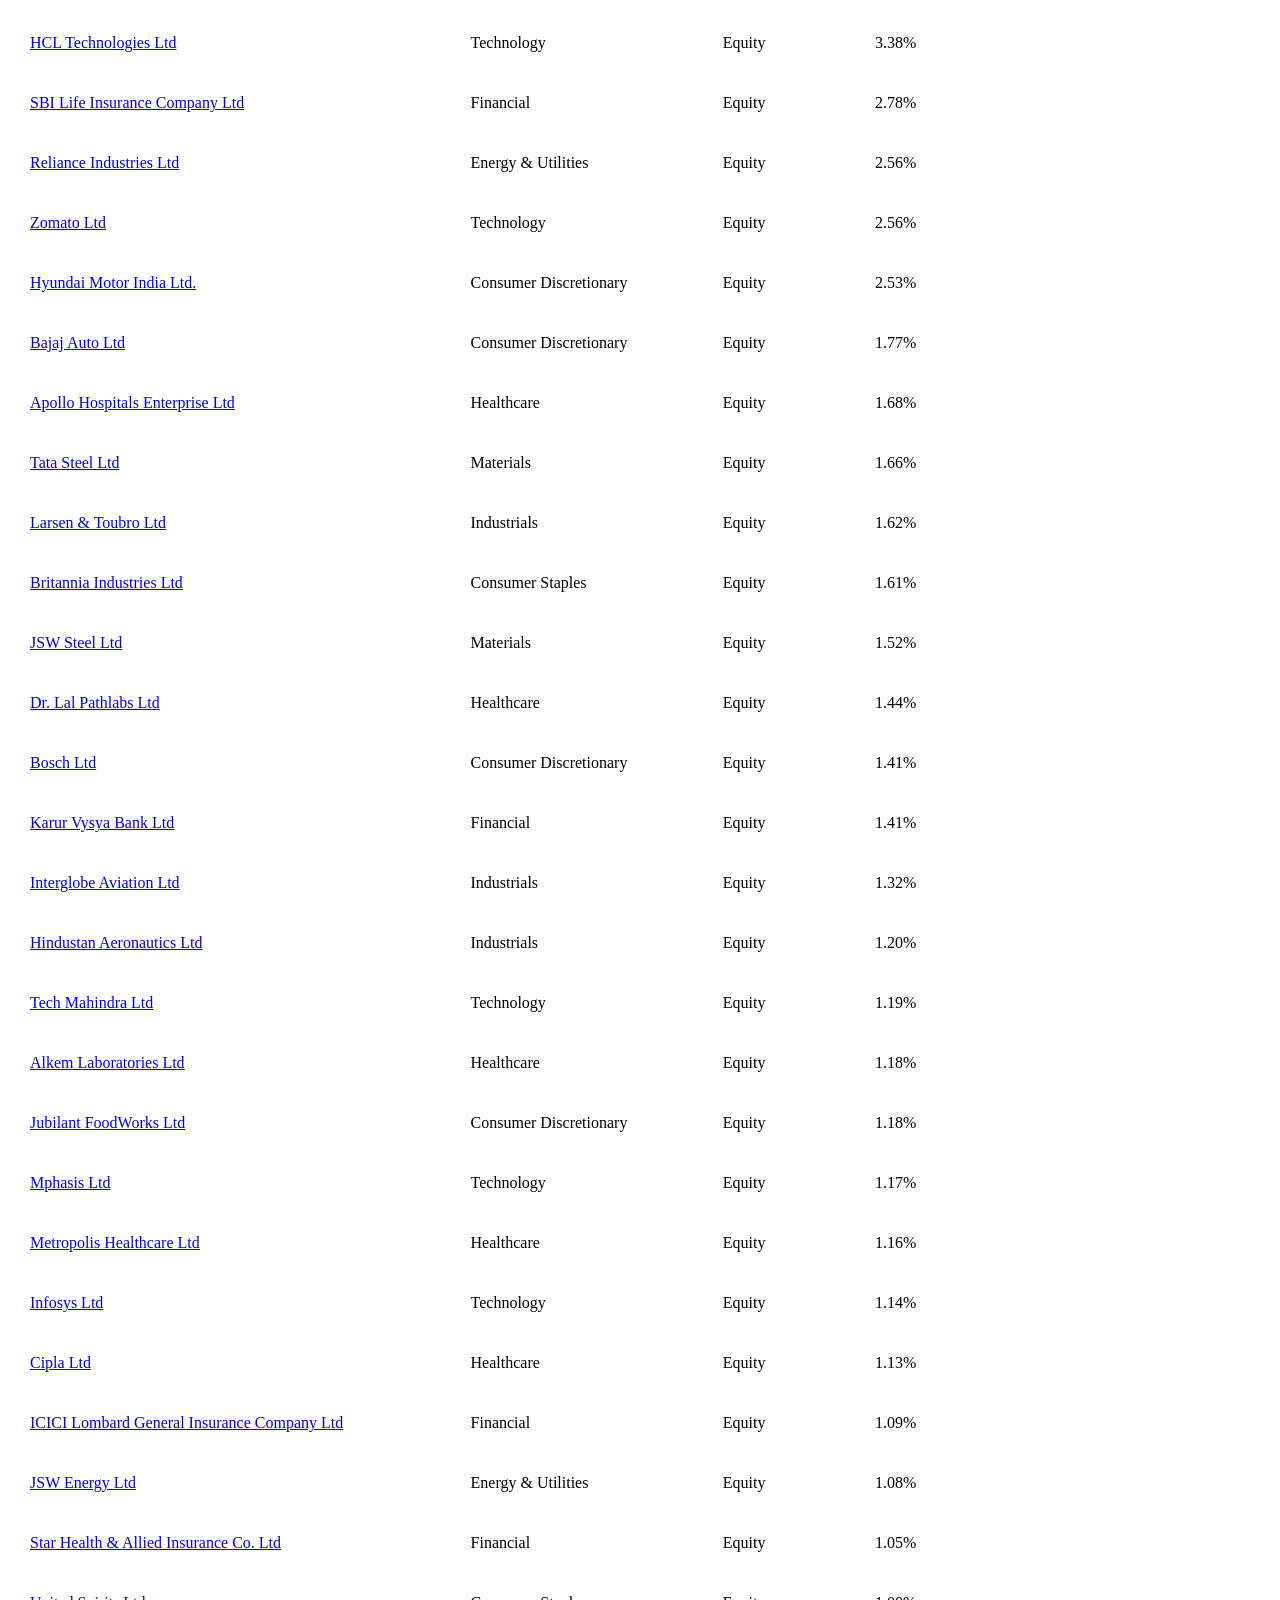
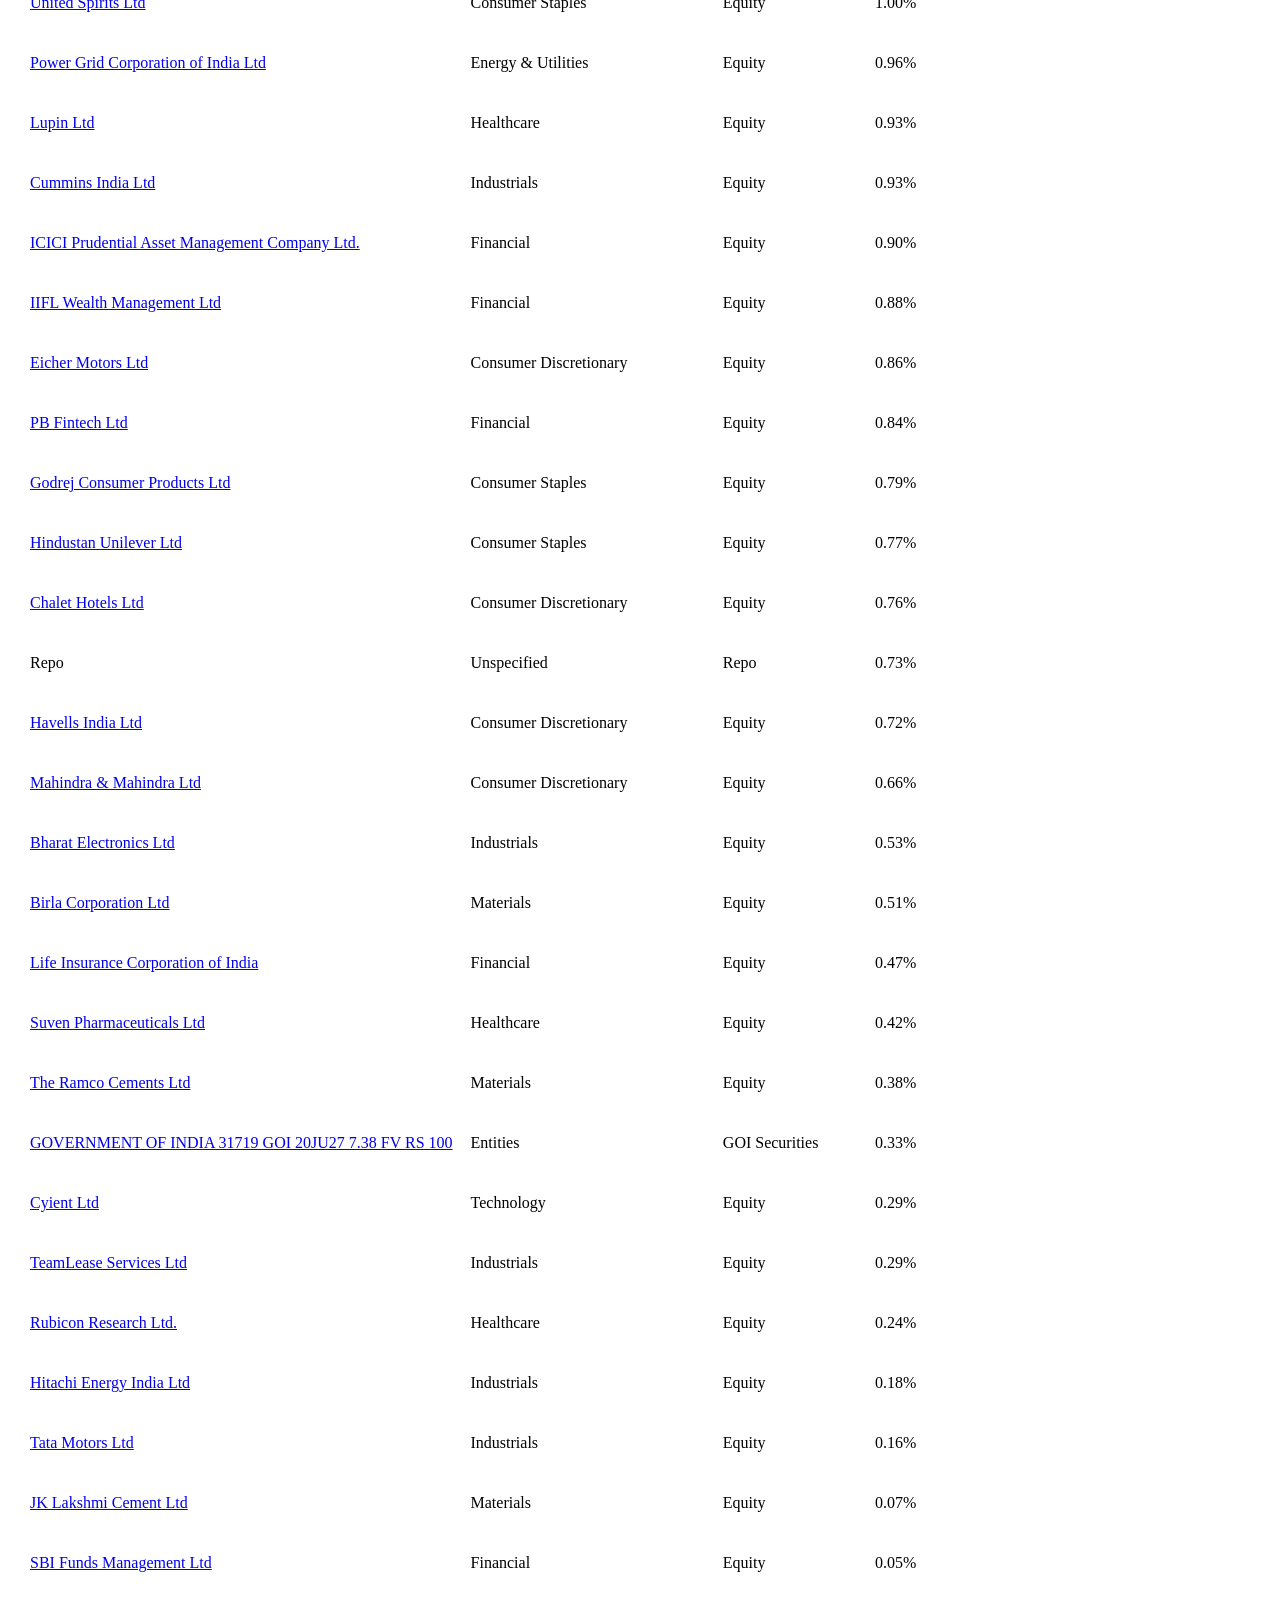
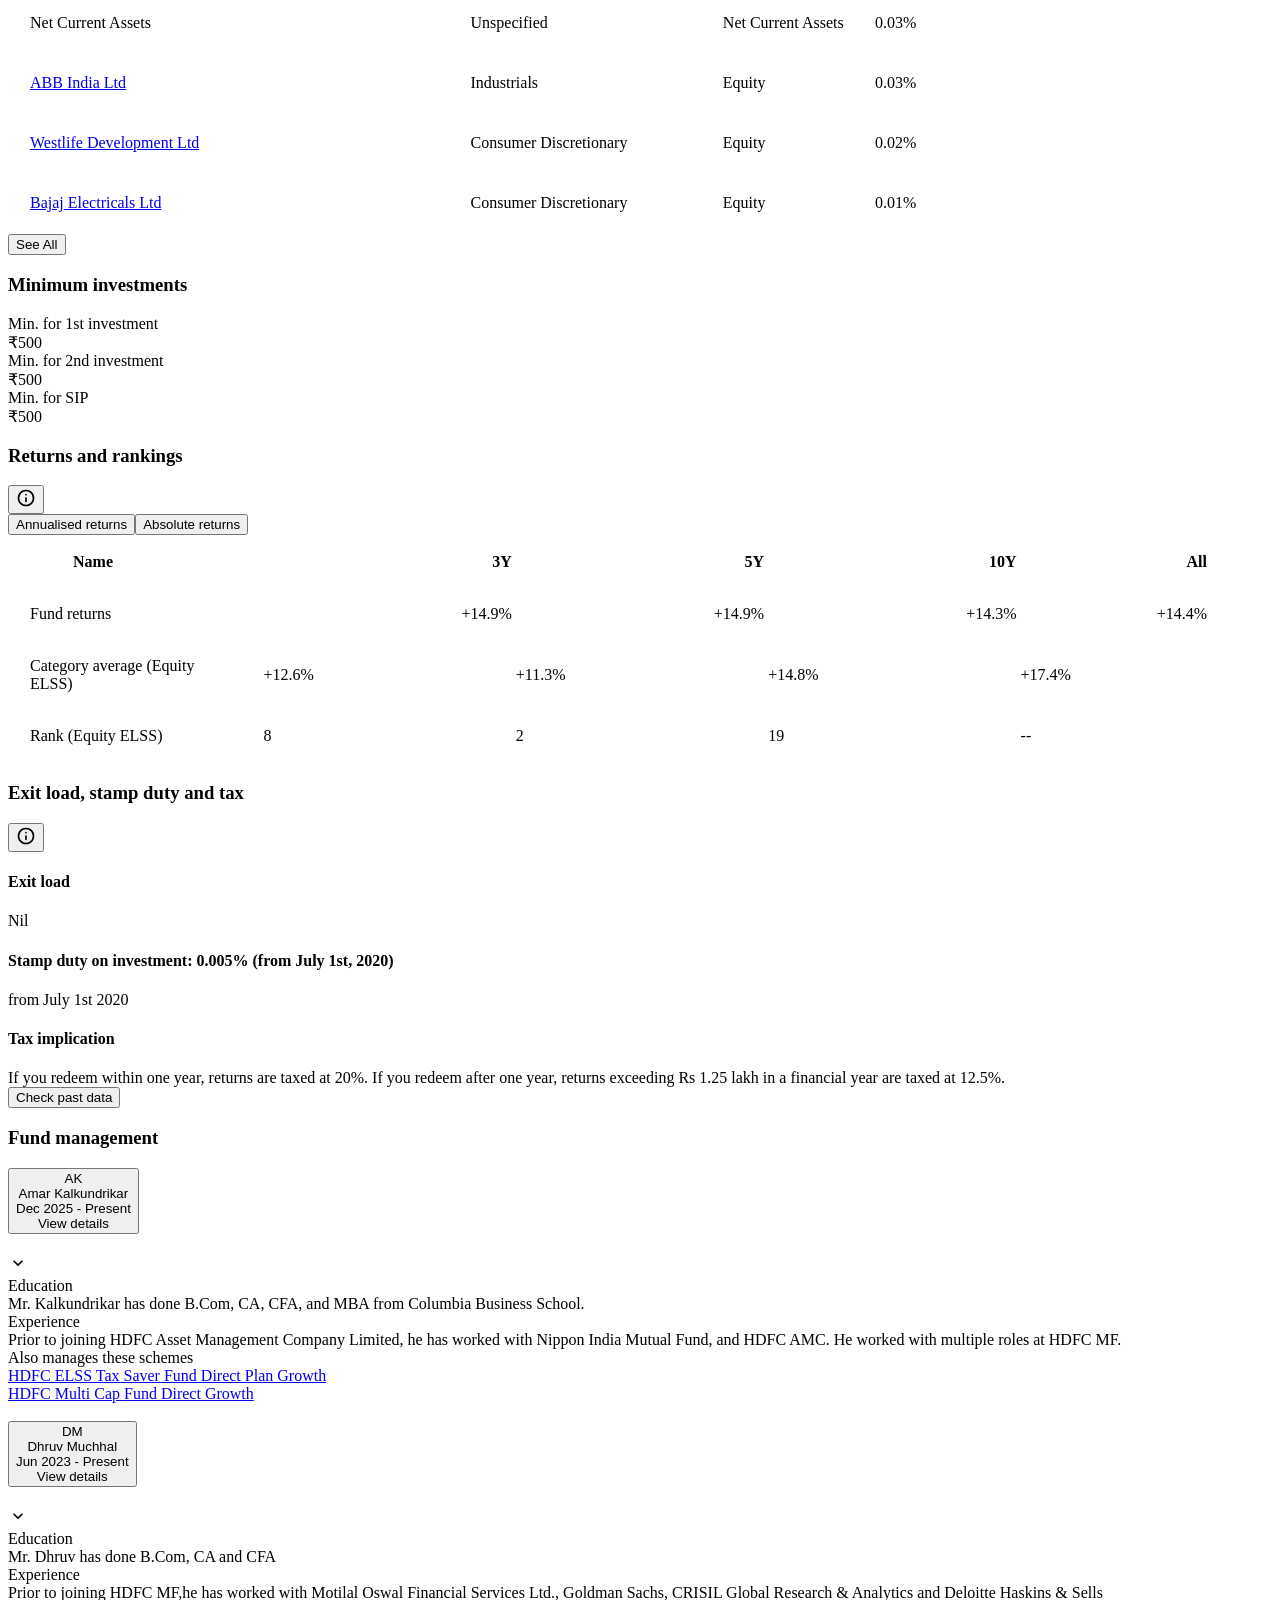
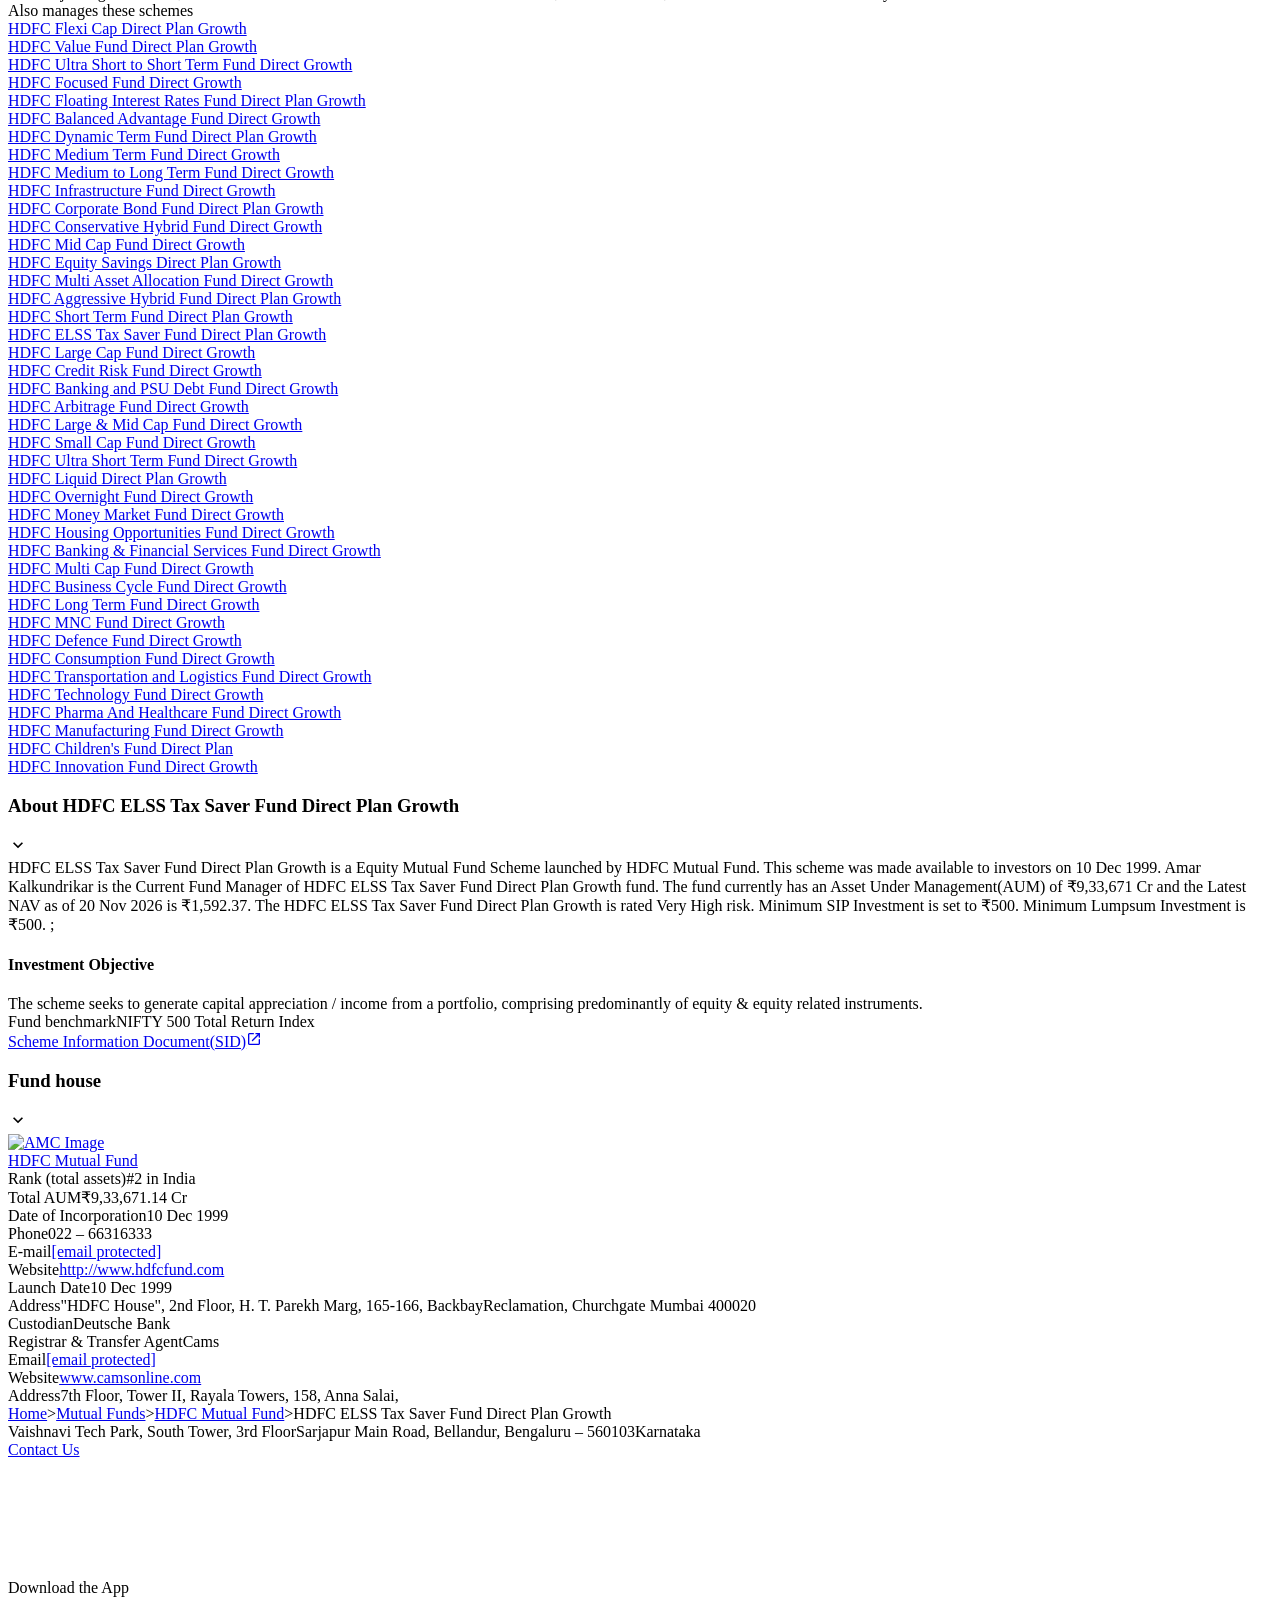
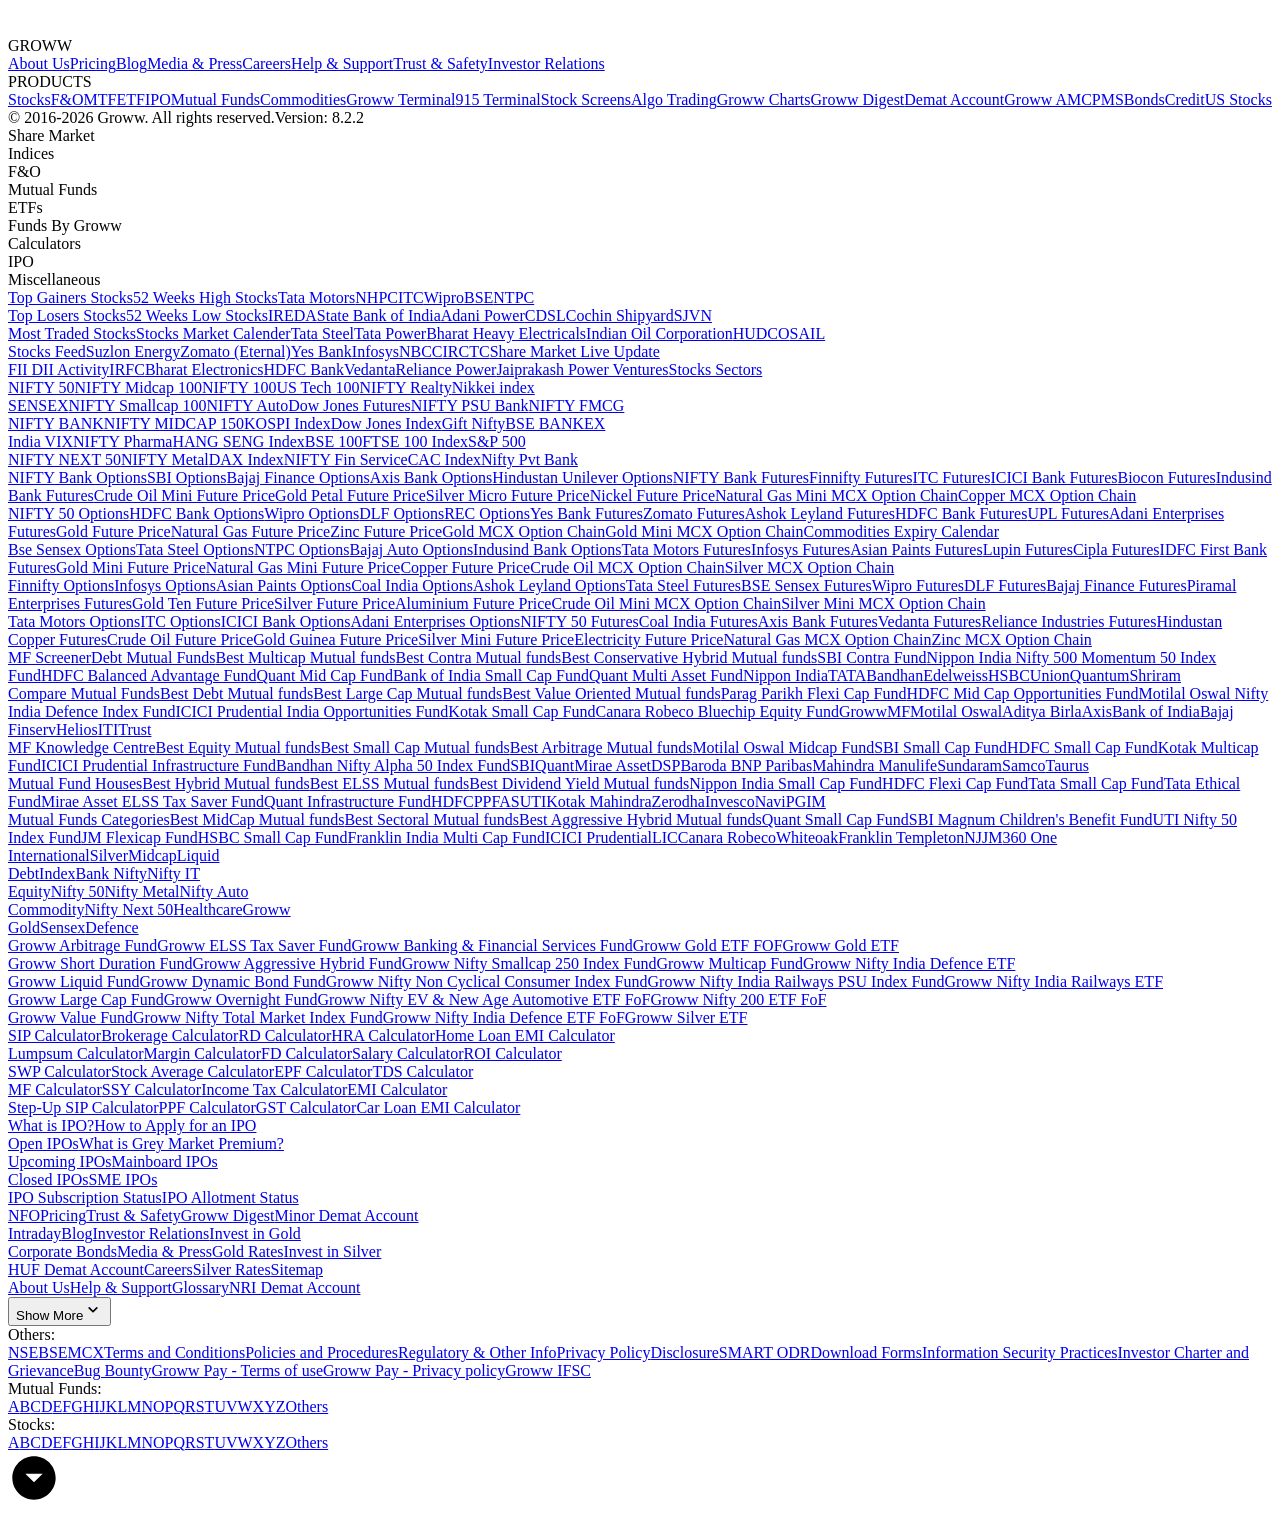
